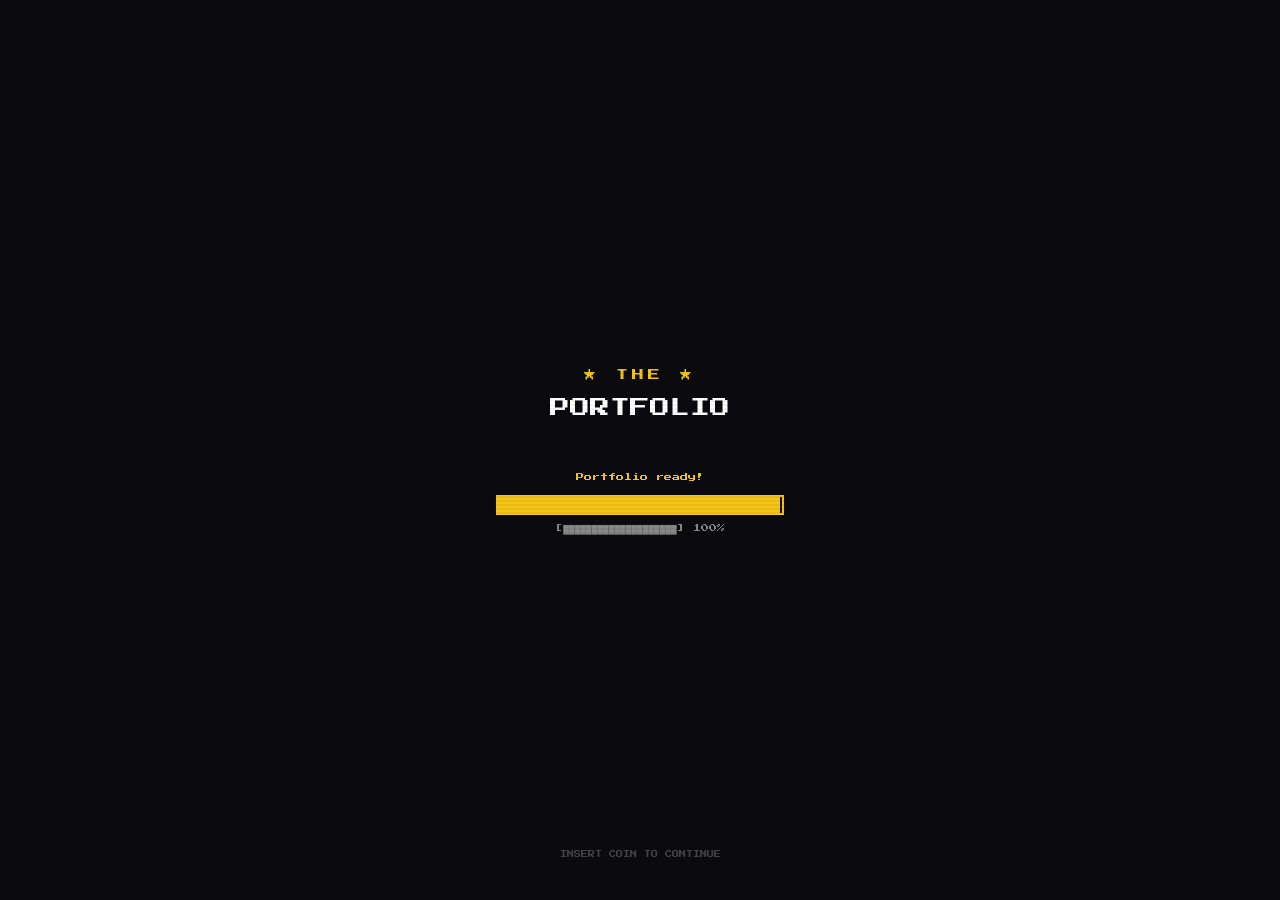
==== index.html @ b7351c02 "Deploy game-themed portfolio to abdulrhmanalshehri.sa Replaces the old site with a fully interactive" ====
<!doctype html>
<html lang="en">
  <head>
    <meta charset="UTF-8" />
    <link rel="icon" type="image/svg+xml" href="/favicon.svg" />
    <meta name="viewport" content="width=device-width, initial-scale=1.0" />
    <title>my-portfolio</title>
    <script type="module" crossorigin src="/assets/index-096qcvqa.js"></script>
    <link rel="stylesheet" crossorigin href="/assets/index-DVadJ1YE.css">
  </head>
  <body>
    <div id="root"></div>
  </body>
</html>
---- assets/index-DVadJ1YE.css ----
@import "https://fonts.googleapis.com/css2?family=Press+Start+2P&family=Share+Tech+Mono&display=swap";@layer components;@layer properties{@supports (((-webkit-hyphens:none)) and (not (margin-trim:inline))) or ((-moz-orient:inline) and (not (color:rgb(from red r g b)))){*,:before,:after,::backdrop{--tw-translate-x:0;--tw-translate-y:0;--tw-translate-z:0;--tw-rotate-x:initial;--tw-rotate-y:initial;--tw-rotate-z:initial;--tw-skew-x:initial;--tw-skew-y:initial;--tw-space-y-reverse:0;--tw-border-style:solid;--tw-blur:initial;--tw-brightness:initial;--tw-contrast:initial;--tw-grayscale:initial;--tw-hue-rotate:initial;--tw-invert:initial;--tw-opacity:initial;--tw-saturate:initial;--tw-sepia:initial;--tw-drop-shadow:initial;--tw-drop-shadow-color:initial;--tw-drop-shadow-alpha:100%;--tw-drop-shadow-size:initial;--tw-duration:initial}}}@layer theme{:root,:host{--font-sans:ui-sans-serif, system-ui, sans-serif, "Apple Color Emoji", "Segoe UI Emoji", "Segoe UI Symbol", "Noto Color Emoji";--font-mono:ui-monospace, SFMono-Regular, Menlo, Monaco, Consolas, "Liberation Mono", "Courier New", monospace;--spacing:.25rem;--container-3xl:48rem;--container-5xl:64rem;--container-6xl:72rem;--text-xs:.75rem;--text-xs--line-height:calc(1 / .75);--default-transition-duration:.15s;--default-transition-timing-function:cubic-bezier(.4, 0, .2, 1);--default-font-family:var(--font-sans);--default-mono-font-family:var(--font-mono)}}@layer base{*,:after,:before,::backdrop{box-sizing:border-box;border:0 solid;margin:0;padding:0}::file-selector-button{box-sizing:border-box;border:0 solid;margin:0;padding:0}html,:host{-webkit-text-size-adjust:100%;tab-size:4;line-height:1.5;font-family:var(--default-font-family,ui-sans-serif, system-ui, sans-serif, "Apple Color Emoji", "Segoe UI Emoji", "Segoe UI Symbol", "Noto Color Emoji");font-feature-settings:var(--default-font-feature-settings,normal);font-variation-settings:var(--default-font-variation-settings,normal);-webkit-tap-highlight-color:transparent}hr{height:0;color:inherit;border-top-width:1px}abbr:where([title]){-webkit-text-decoration:underline dotted;text-decoration:underline dotted}h1,h2,h3,h4,h5,h6{font-size:inherit;font-weight:inherit}a{color:inherit;-webkit-text-decoration:inherit;-webkit-text-decoration:inherit;-webkit-text-decoration:inherit;-webkit-text-decoration:inherit;text-decoration:inherit}b,strong{font-weight:bolder}code,kbd,samp,pre{font-family:var(--default-mono-font-family,ui-monospace, SFMono-Regular, Menlo, Monaco, Consolas, "Liberation Mono", "Courier New", monospace);font-feature-settings:var(--default-mono-font-feature-settings,normal);font-variation-settings:var(--default-mono-font-variation-settings,normal);font-size:1em}small{font-size:80%}sub,sup{vertical-align:baseline;font-size:75%;line-height:0;position:relative}sub{bottom:-.25em}sup{top:-.5em}table{text-indent:0;border-color:inherit;border-collapse:collapse}:-moz-focusring{outline:auto}progress{vertical-align:baseline}summary{display:list-item}ol,ul,menu{list-style:none}img,svg,video,canvas,audio,iframe,embed,object{vertical-align:middle;display:block}img,video{max-width:100%;height:auto}button,input,select,optgroup,textarea{font:inherit;font-feature-settings:inherit;font-variation-settings:inherit;letter-spacing:inherit;color:inherit;opacity:1;background-color:#0000;border-radius:0}::file-selector-button{font:inherit;font-feature-settings:inherit;font-variation-settings:inherit;letter-spacing:inherit;color:inherit;opacity:1;background-color:#0000;border-radius:0}:where(select:is([multiple],[size])) optgroup{font-weight:bolder}:where(select:is([multiple],[size])) optgroup option{padding-inline-start:20px}::file-selector-button{margin-inline-end:4px}::placeholder{opacity:1}@supports (not ((-webkit-appearance:-apple-pay-button))) or (contain-intrinsic-size:1px){::placeholder{color:currentColor}@supports (color:color-mix(in lab, red, red)){::placeholder{color:color-mix(in oklab, currentcolor 50%, transparent)}}}textarea{resize:vertical}::-webkit-search-decoration{-webkit-appearance:none}::-webkit-date-and-time-value{min-height:1lh;text-align:inherit}::-webkit-datetime-edit{display:inline-flex}::-webkit-datetime-edit-fields-wrapper{padding:0}::-webkit-datetime-edit{padding-block:0}::-webkit-datetime-edit-year-field{padding-block:0}::-webkit-datetime-edit-month-field{padding-block:0}::-webkit-datetime-edit-day-field{padding-block:0}::-webkit-datetime-edit-hour-field{padding-block:0}::-webkit-datetime-edit-minute-field{padding-block:0}::-webkit-datetime-edit-second-field{padding-block:0}::-webkit-datetime-edit-millisecond-field{padding-block:0}::-webkit-datetime-edit-meridiem-field{padding-block:0}::-webkit-calendar-picker-indicator{line-height:1}:-moz-ui-invalid{box-shadow:none}button,input:where([type=button],[type=reset],[type=submit]){appearance:button}::file-selector-button{appearance:button}::-webkit-inner-spin-button{height:auto}::-webkit-outer-spin-button{height:auto}[hidden]:where(:not([hidden=until-found])){display:none!important}}@layer utilities{.pointer-events-none{pointer-events:none}.absolute{position:absolute}.fixed{position:fixed}.relative{position:relative}.inset-0{inset:calc(var(--spacing) * 0)}.top-0{top:calc(var(--spacing) * 0)}.top-3{top:calc(var(--spacing) * 3)}.right-0{right:calc(var(--spacing) * 0)}.right-3{right:calc(var(--spacing) * 3)}.bottom-10{bottom:calc(var(--spacing) * 10)}.bottom-\[-120px\]{bottom:-120px}.left-0{left:calc(var(--spacing) * 0)}.left-1\/2{left:50%}.z-10{z-index:10}.z-40{z-index:40}.z-50{z-index:50}.m-0{margin:calc(var(--spacing) * 0)}.mx-auto{margin-inline:auto}.mt-1{margin-top:calc(var(--spacing) * 1)}.mt-2{margin-top:calc(var(--spacing) * 2)}.mt-6{margin-top:calc(var(--spacing) * 6)}.mt-8{margin-top:calc(var(--spacing) * 8)}.mt-12{margin-top:calc(var(--spacing) * 12)}.mb-2{margin-bottom:calc(var(--spacing) * 2)}.mb-3{margin-bottom:calc(var(--spacing) * 3)}.mb-5{margin-bottom:calc(var(--spacing) * 5)}.mb-6{margin-bottom:calc(var(--spacing) * 6)}.mb-8{margin-bottom:calc(var(--spacing) * 8)}.mb-12{margin-bottom:calc(var(--spacing) * 12)}.ml-2{margin-left:calc(var(--spacing) * 2)}.block{display:block}.flex{display:flex}.grid{display:grid}.hidden{display:none}.inline-block{display:inline-block}.h-5{height:calc(var(--spacing) * 5)}.h-full{height:100%}.min-h-screen{min-height:100vh}.w-72{width:calc(var(--spacing) * 72)}.w-full{width:100%}.max-w-3xl{max-width:var(--container-3xl)}.max-w-5xl{max-width:var(--container-5xl)}.max-w-6xl{max-width:var(--container-6xl)}.min-w-0{min-width:calc(var(--spacing) * 0)}.flex-1{flex:1}.flex-shrink-0{flex-shrink:0}.-translate-x-1\/2{--tw-translate-x:calc(calc(1 / 2 * 100%) * -1);translate:var(--tw-translate-x) var(--tw-translate-y)}.transform{transform:var(--tw-rotate-x,) var(--tw-rotate-y,) var(--tw-rotate-z,) var(--tw-skew-x,) var(--tw-skew-y,)}.cursor-not-allowed{cursor:not-allowed}.cursor-pointer{cursor:pointer}.resize-none{resize:none}.list-none{list-style-type:none}.grid-cols-2{grid-template-columns:repeat(2,minmax(0,1fr))}.flex-col{flex-direction:column}.flex-wrap{flex-wrap:wrap}.items-center{align-items:center}.items-start{align-items:flex-start}.justify-between{justify-content:space-between}.justify-center{justify-content:center}.gap-2{gap:calc(var(--spacing) * 2)}.gap-3{gap:calc(var(--spacing) * 3)}.gap-4{gap:calc(var(--spacing) * 4)}.gap-5{gap:calc(var(--spacing) * 5)}.gap-6{gap:calc(var(--spacing) * 6)}.gap-8{gap:calc(var(--spacing) * 8)}.gap-12{gap:calc(var(--spacing) * 12)}:where(.space-y-2>:not(:last-child)){--tw-space-y-reverse:0;margin-block-start:calc(calc(var(--spacing) * 2) * var(--tw-space-y-reverse));margin-block-end:calc(calc(var(--spacing) * 2) * calc(1 - var(--tw-space-y-reverse)))}:where(.space-y-4>:not(:last-child)){--tw-space-y-reverse:0;margin-block-start:calc(calc(var(--spacing) * 4) * var(--tw-space-y-reverse));margin-block-end:calc(calc(var(--spacing) * 4) * calc(1 - var(--tw-space-y-reverse)))}:where(.space-y-5>:not(:last-child)){--tw-space-y-reverse:0;margin-block-start:calc(calc(var(--spacing) * 5) * var(--tw-space-y-reverse));margin-block-end:calc(calc(var(--spacing) * 5) * calc(1 - var(--tw-space-y-reverse)))}.self-center{align-self:center}.overflow-hidden{overflow:hidden}.rounded-full{border-radius:3.40282e38px}.border{border-style:var(--tw-border-style);border-width:1px}.p-0{padding:calc(var(--spacing) * 0)}.p-1{padding:calc(var(--spacing) * 1)}.p-3{padding:calc(var(--spacing) * 3)}.p-5{padding:calc(var(--spacing) * 5)}.p-6{padding:calc(var(--spacing) * 6)}.p-8{padding:calc(var(--spacing) * 8)}.px-4{padding-inline:calc(var(--spacing) * 4)}.px-6{padding-inline:calc(var(--spacing) * 6)}.py-3{padding-block:calc(var(--spacing) * 3)}.py-4{padding-block:calc(var(--spacing) * 4)}.py-8{padding-block:calc(var(--spacing) * 8)}.py-24{padding-block:calc(var(--spacing) * 24)}.pt-4{padding-top:calc(var(--spacing) * 4)}.pt-6{padding-top:calc(var(--spacing) * 6)}.pr-16{padding-right:calc(var(--spacing) * 16)}.pb-4{padding-bottom:calc(var(--spacing) * 4)}.text-center{text-align:center}.text-right{text-align:right}.text-xs{font-size:var(--text-xs);line-height:var(--tw-leading,var(--text-xs--line-height))}.filter{filter:var(--tw-blur,) var(--tw-brightness,) var(--tw-contrast,) var(--tw-grayscale,) var(--tw-hue-rotate,) var(--tw-invert,) var(--tw-saturate,) var(--tw-sepia,) var(--tw-drop-shadow,)}.transition{transition-property:color,background-color,border-color,outline-color,text-decoration-color,fill,stroke,--tw-gradient-from,--tw-gradient-via,--tw-gradient-to,opacity,box-shadow,transform,translate,scale,rotate,filter,-webkit-backdrop-filter,backdrop-filter,display,content-visibility,overlay,pointer-events;transition-timing-function:var(--tw-ease,var(--default-transition-timing-function));transition-duration:var(--tw-duration,var(--default-transition-duration))}.transition-all{transition-property:all;transition-timing-function:var(--tw-ease,var(--default-transition-timing-function));transition-duration:var(--tw-duration,var(--default-transition-duration))}.transition-colors{transition-property:color,background-color,border-color,outline-color,text-decoration-color,fill,stroke,--tw-gradient-from,--tw-gradient-via,--tw-gradient-to;transition-timing-function:var(--tw-ease,var(--default-transition-timing-function));transition-duration:var(--tw-duration,var(--default-transition-duration))}.duration-200{--tw-duration:.2s;transition-duration:.2s}.duration-300{--tw-duration:.3s;transition-duration:.3s}.outline-none{--tw-outline-style:none;outline-style:none}@media (width>=40rem){.sm\:grid-cols-2{grid-template-columns:repeat(2,minmax(0,1fr))}}@media (width>=48rem){.md\:grid-cols-2{grid-template-columns:repeat(2,minmax(0,1fr))}}}:root{--gold:#f5c518;--pink:#ff4fa3;--bg:#0a0a0f}html{scroll-behavior:smooth}body{background-color:var(--bg);color:#fff;margin:0;font-family:Share Tech Mono,monospace;overflow-x:hidden}#root{min-height:100vh}.font-pixel{font-family:"Press Start 2P",cursive}body:after{content:"";pointer-events:none;z-index:9999;background:repeating-linear-gradient(0deg,#0000,#0000 2px,#0000000d 2px 4px);position:fixed;inset:0}.pixel-border{box-shadow:0 0 0 2px var(--gold), 0 0 12px #f5c5184d}.pixel-border-pink{box-shadow:0 0 0 2px var(--pink), 0 0 12px #ff4fa34d}@keyframes blink{0%,to{opacity:1}50%{opacity:0}}.cursor-blink{animation:1s step-end infinite blink}@keyframes unlock{0%{box-shadow:0 0 0 2px var(--gold);transform:scale(.95)}50%{transform:scale(1.02);box-shadow:0 0 20px #f5c518cc}to{box-shadow:0 0 0 2px var(--gold), 0 0 12px #f5c5184d;transform:scale(1)}}.achievement-unlock{animation:.6s ease-out forwards unlock}::-webkit-scrollbar{width:6px}::-webkit-scrollbar-track{background:#111}::-webkit-scrollbar-thumb{background:var(--gold)}@property --tw-translate-x{syntax:"*";inherits:false;initial-value:0}@property --tw-translate-y{syntax:"*";inherits:false;initial-value:0}@property --tw-translate-z{syntax:"*";inherits:false;initial-value:0}@property --tw-rotate-x{syntax:"*";inherits:false}@property --tw-rotate-y{syntax:"*";inherits:false}@property --tw-rotate-z{syntax:"*";inherits:false}@property --tw-skew-x{syntax:"*";inherits:false}@property --tw-skew-y{syntax:"*";inherits:false}@property --tw-space-y-reverse{syntax:"*";inherits:false;initial-value:0}@property --tw-border-style{syntax:"*";inherits:false;initial-value:solid}@property --tw-blur{syntax:"*";inherits:false}@property --tw-brightness{syntax:"*";inherits:false}@property --tw-contrast{syntax:"*";inherits:false}@property --tw-grayscale{syntax:"*";inherits:false}@property --tw-hue-rotate{syntax:"*";inherits:false}@property --tw-invert{syntax:"*";inherits:false}@property --tw-opacity{syntax:"*";inherits:false}@property --tw-saturate{syntax:"*";inherits:false}@property --tw-sepia{syntax:"*";inherits:false}@property --tw-drop-shadow{syntax:"*";inherits:false}@property --tw-drop-shadow-color{syntax:"*";inherits:false}@property --tw-drop-shadow-alpha{syntax:"<percentage>";inherits:false;initial-value:100%}@property --tw-drop-shadow-size{syntax:"*";inherits:false}@property --tw-duration{syntax:"*";inherits:false}
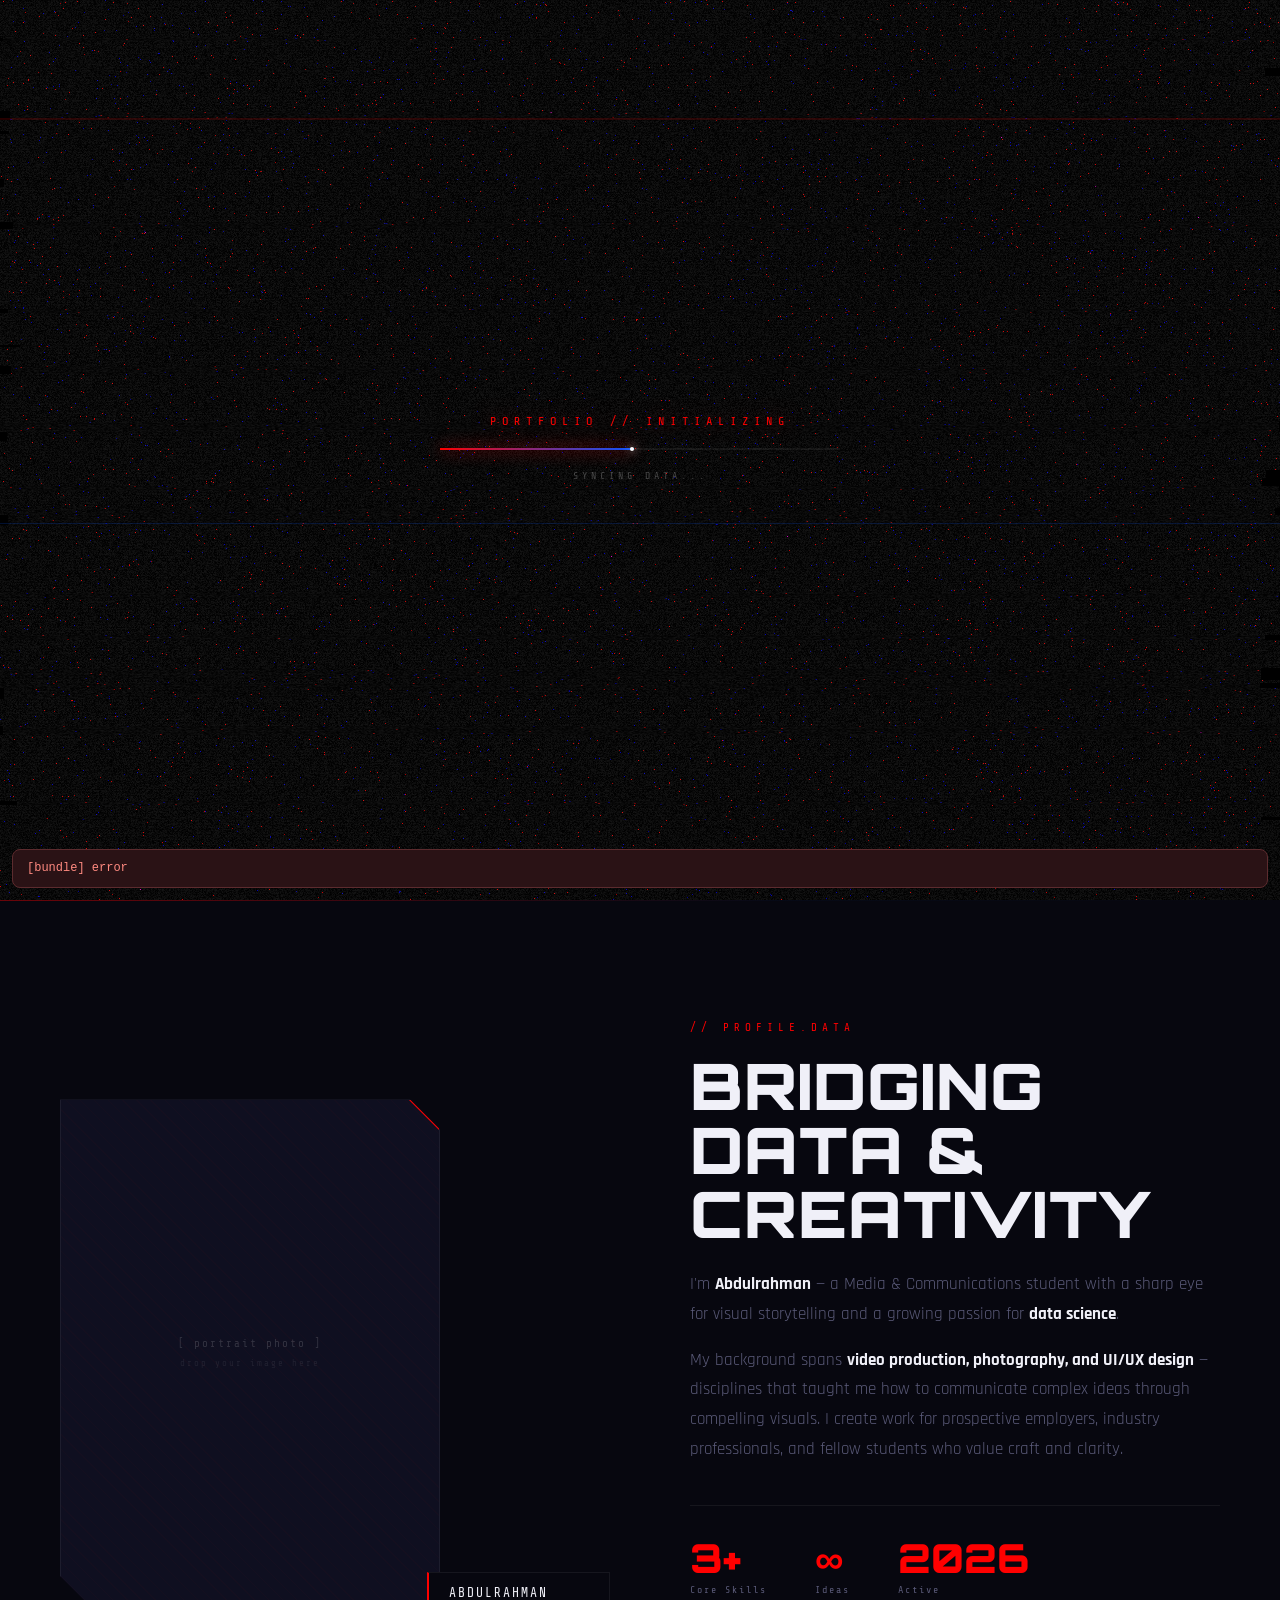
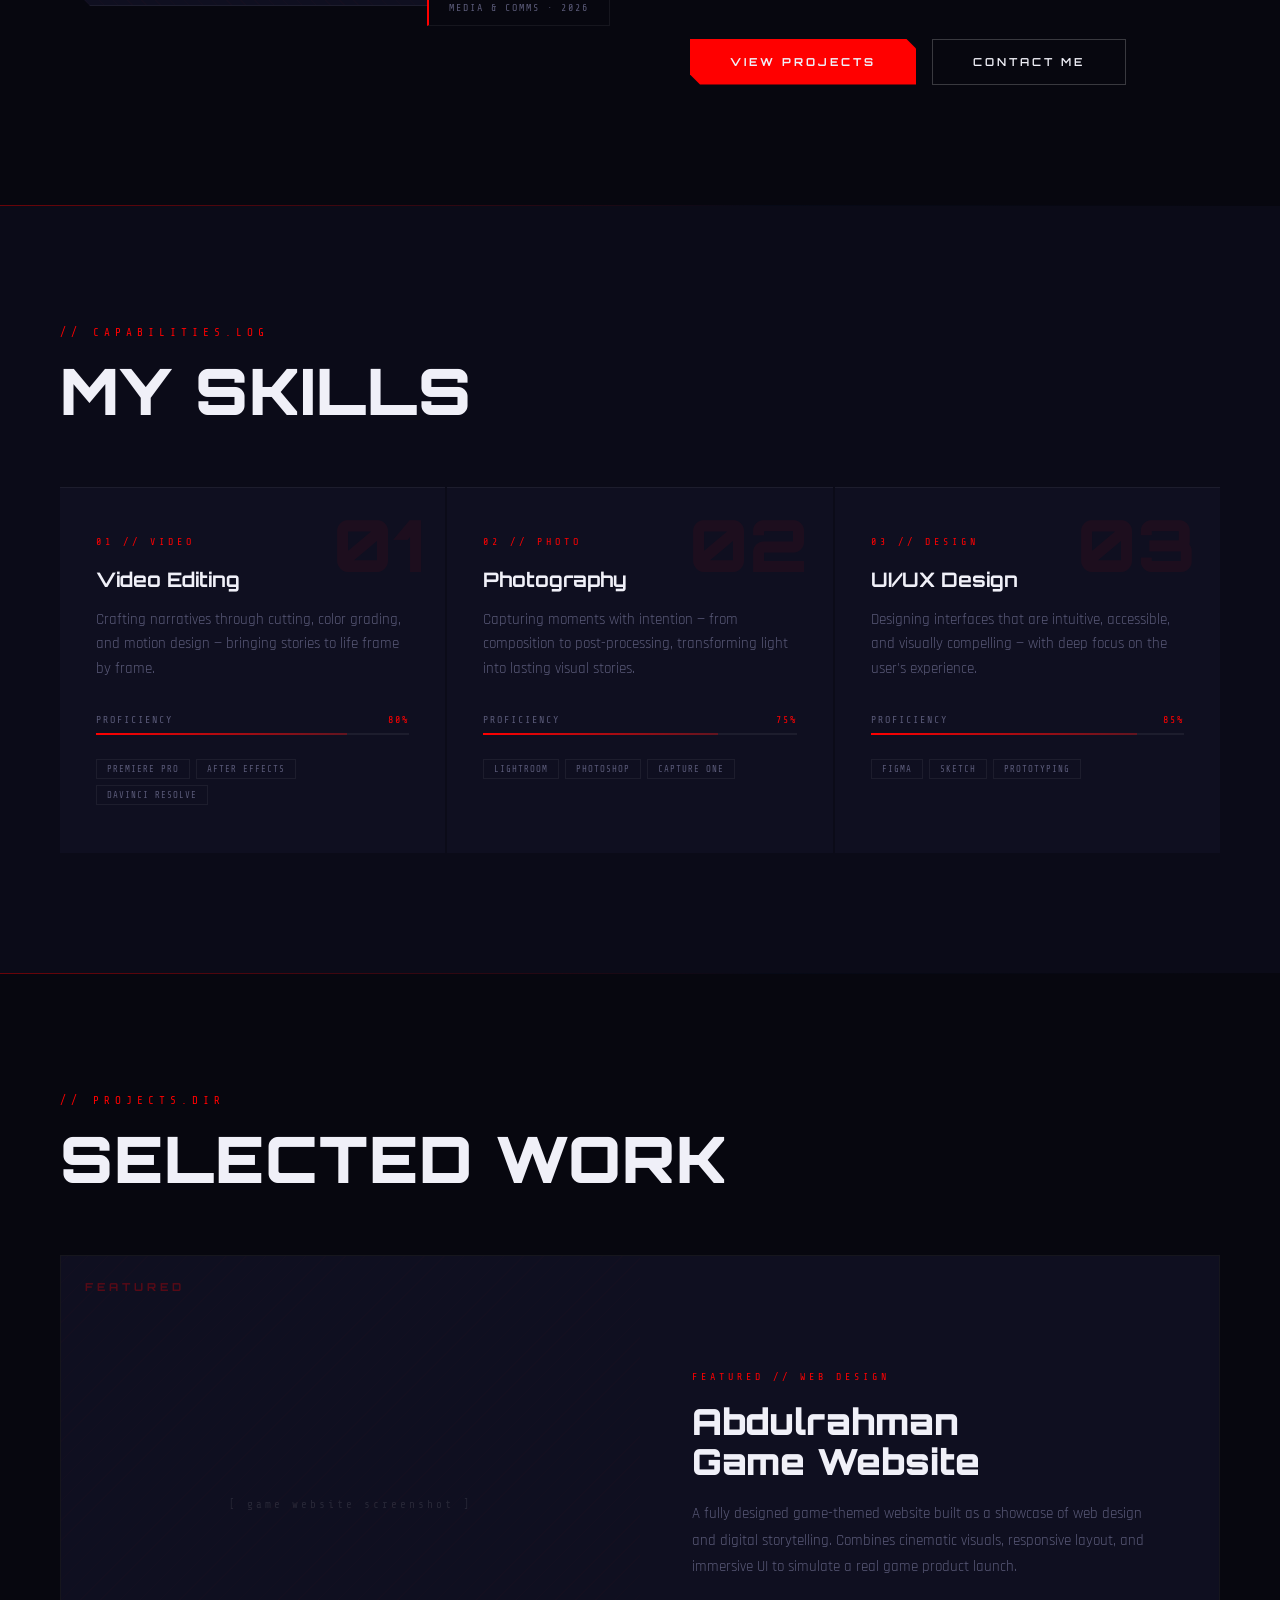
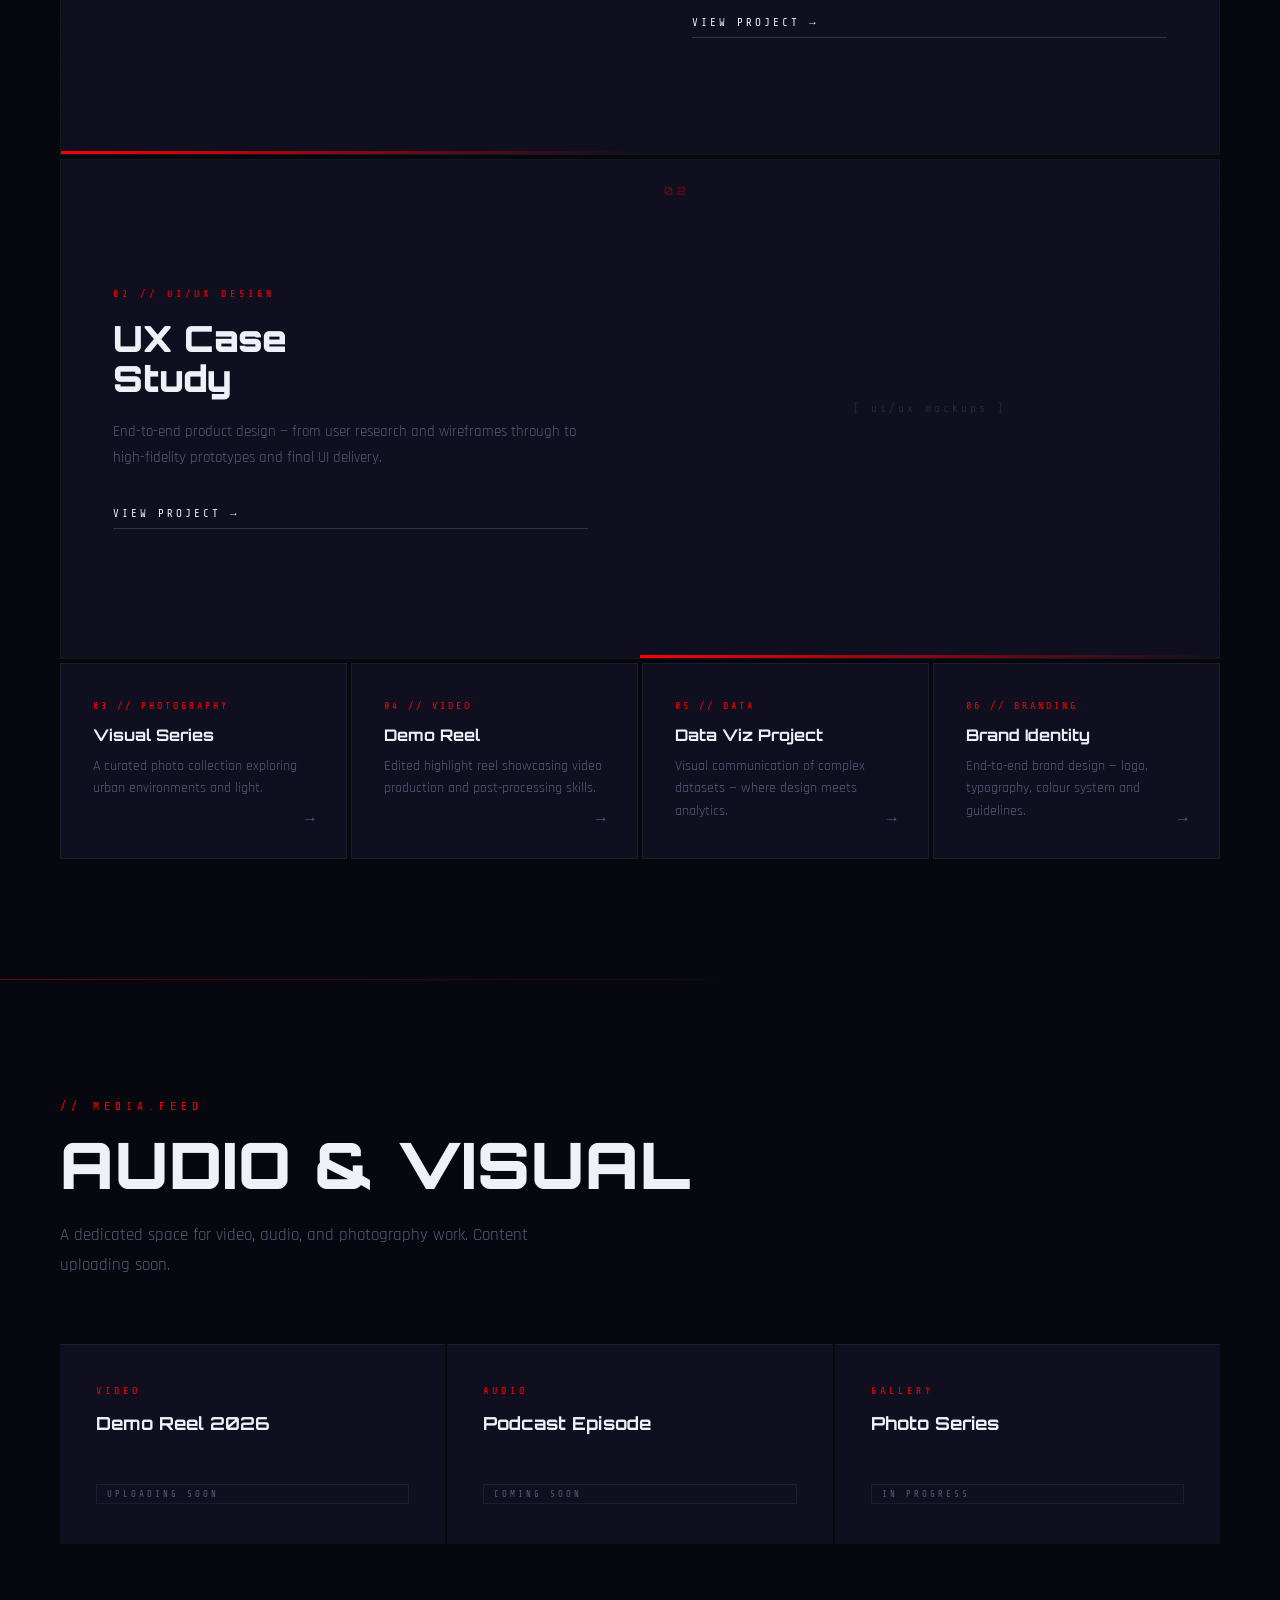
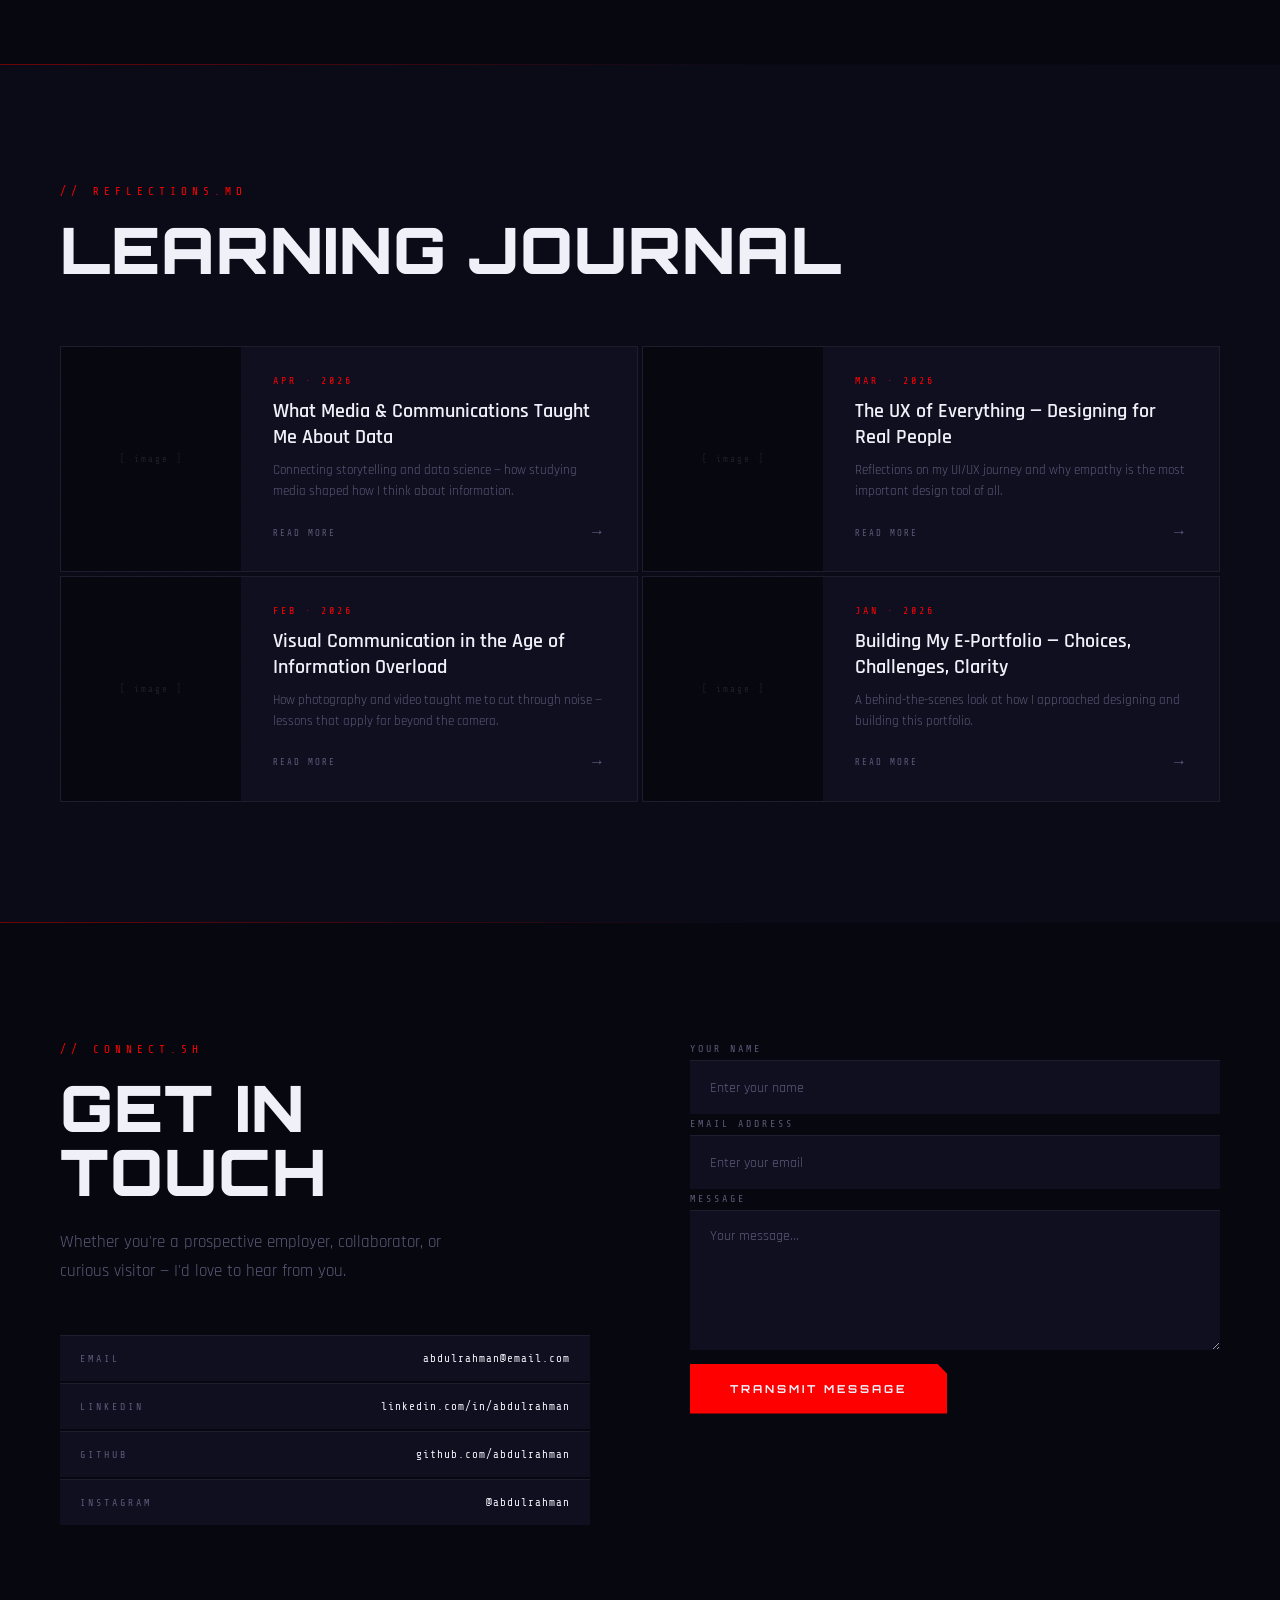
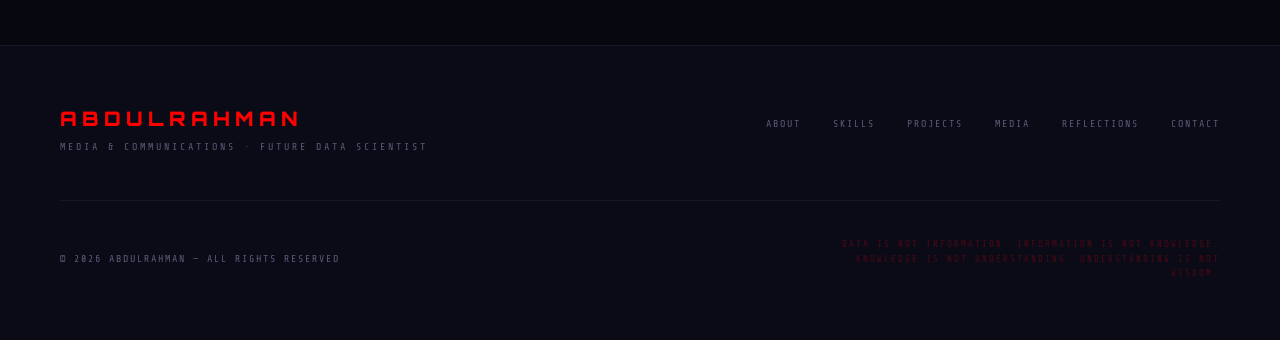
==== commit d02bbe8c: "changing the name of the file to apply the new design of the website" ====
--- a/index.html
+++ b/index.html
@@ -1,14 +1,183 @@
-<!doctype html>
-<html lang="en">
-  <head>
-    <meta charset="UTF-8" />
-    <link rel="icon" type="image/svg+xml" href="/favicon.svg" />
-    <meta name="viewport" content="width=device-width, initial-scale=1.0" />
-    <title>my-portfolio</title>
-    <script type="module" crossorigin src="/assets/index-096qcvqa.js"></script>
-    <link rel="stylesheet" crossorigin href="/assets/index-DVadJ1YE.css">
-  </head>
-  <body>
-    <div id="root"></div>
-  </body>
+<!DOCTYPE html>
+<html>
+<head>
+  <meta charset="utf-8">
+  <title>ABDULRAHMAN — Portfolio</title>
+  <style>
+    * { margin: 0; padding: 0; box-sizing: border-box; }
+    body { background: #faf9f5; display: flex; align-items: center; justify-content: center; min-height: 100vh; font-family: -apple-system, BlinkMacSystemFont, sans-serif; }
+    #__bundler_loading { position: fixed; bottom: 20px; right: 20px; font: 13px/1.4 -apple-system, BlinkMacSystemFont, sans-serif; color: #666; background: #fff; padding: 8px 14px; border-radius: 8px; box-shadow: 0 1px 4px rgba(0,0,0,0.12); z-index: 10000; }
+    #__bundler_thumbnail { position: fixed; inset: 0; width: 100%; height: 100%; display: flex; align-items: center; justify-content: center; background: #faf9f5; z-index: 9999; }
+    #__bundler_thumbnail svg { width: 100%; height: 100%; object-fit: contain; }
+    #__bundler_placeholder { color: #999; font-size: 14px; }
+  </style>
+  <noscript>
+    <style>#__bundler_loading { display: none; }</style>
+    <div style="position:fixed;bottom:12px;left:12px;font:13px/1.4 -apple-system,BlinkMacSystemFont,sans-serif;color:#999;background:rgba(255,255,255,0.9);padding:6px 12px;border-radius:6px;box-shadow:0 1px 4px rgba(0,0,0,0.08);z-index:10000;">
+      This page requires JavaScript to display.
+    </div>
+  </noscript>
+</head>
+<body>
+  <div id="__bundler_thumbnail">
+<svg xmlns="http://www.w3.org/2000/svg" viewBox="0 0 80 56">
+  <rect width="80" height="56" fill="#07070f"></rect>
+  <rect x="10" y="18" width="60" height="2" fill="#ff0000" opacity="0.8"></rect>
+  <rect x="10" y="24" width="40" height="1" fill="#0a54ff" opacity="0.6"></rect>
+  <rect x="10" y="30" width="50" height="1" fill="#333"></rect>
+  <rect x="10" y="34" width="30" height="1" fill="#333"></rect>
+  <text x="40" y="48" font-family="monospace" font-size="6" fill="#ff0000" text-anchor="middle" opacity="0.7">ABDULRAHMAN</text>
+</svg>
+</div>
+  <div id="__bundler_loading">Unpacking...</div>
+
+  <script>
+    
+document.addEventListener('DOMContentLoaded', async function() {
+  const loading = document.getElementById('__bundler_loading');
+  function setStatus(msg) { if (loading) loading.textContent = msg; }
+
+  // Error sink persists across replaceWith since it's on window, not the DOM.
+  window.addEventListener('error', function(e) {
+    var p = document.body || document.documentElement;
+    var d = document.getElementById('__bundler_err') || p.appendChild(document.createElement('div'));
+    d.id = '__bundler_err';
+    d.style.cssText = 'position:fixed;bottom:12px;left:12px;right:12px;font:12px/1.4 ui-monospace,monospace;background:#2a1215;color:#ff8a80;padding:10px 14px;border-radius:8px;border:1px solid #5c2b2e;z-index:99999;white-space:pre-wrap;max-height:40vh;overflow:auto';
+    d.textContent = (d.textContent ? d.textContent + String.fromCharCode(10) : '') +
+      '[bundle] ' + (e.message || e.type) +
+      (e.filename ? ' (' + e.filename.slice(0, 60) + ':' + e.lineno + ')' : '');
+  }, true);
+
+  try {
+    const manifestEl = document.querySelector('script[type="__bundler/manifest"]');
+    const templateEl = document.querySelector('script[type="__bundler/template"]');
+    if (!manifestEl || !templateEl) {
+      setStatus('Error: missing bundle data');
+      console.error('[bundler] Missing script tags — manifestEl:', !!manifestEl, 'templateEl:', !!templateEl);
+      return;
+    }
+
+    const manifest = JSON.parse(manifestEl.textContent);
+    let template = JSON.parse(templateEl.textContent);
+
+    const uuids = Object.keys(manifest);
+    setStatus('Unpacking ' + uuids.length + ' assets...');
+
+    const blobUrls = {};
+    await Promise.all(uuids.map(async (uuid) => {
+      const entry = manifest[uuid];
+      try {
+        const binaryStr = atob(entry.data);
+        const bytes = new Uint8Array(binaryStr.length);
+        for (let i = 0; i < binaryStr.length; i++) bytes[i] = binaryStr.charCodeAt(i);
+
+        let finalBytes = bytes;
+        if (entry.compressed) {
+          if (typeof DecompressionStream !== 'undefined') {
+            const ds = new DecompressionStream('gzip');
+            const writer = ds.writable.getWriter();
+            const reader = ds.readable.getReader();
+            writer.write(bytes);
+            writer.close();
+            const chunks = [];
+            let totalLen = 0;
+            while (true) {
+              const { done, value } = await reader.read();
+              if (done) break;
+              chunks.push(value);
+              totalLen += value.length;
+            }
+            finalBytes = new Uint8Array(totalLen);
+            let offset = 0;
+            for (const chunk of chunks) { finalBytes.set(chunk, offset); offset += chunk.length; }
+          } else {
+            console.warn('DecompressionStream not available, asset ' + uuid + ' may not render');
+          }
+        }
+
+        blobUrls[uuid] = URL.createObjectURL(new Blob([finalBytes], { type: entry.mime }));
+      } catch (err) {
+        console.error('Failed to decode asset ' + uuid + ':', err);
+        blobUrls[uuid] = URL.createObjectURL(new Blob([], { type: entry.mime }));
+      }
+    }));
+
+    const extResEl = document.querySelector('script[type="__bundler/ext_resources"]');
+    const extResources = extResEl ? JSON.parse(extResEl.textContent) : [];
+    const resourceMap = {};
+    for (const entry of extResources) {
+      if (blobUrls[entry.uuid]) resourceMap[entry.id] = blobUrls[entry.uuid];
+    }
+
+    setStatus('Rendering...');
+    for (const uuid of uuids) template = template.split(uuid).join(blobUrls[uuid]);
+
+    // Strip integrity + crossorigin — blob URLs from a file:// document inherit
+    // a null origin, so crossorigin forces a CORS fetch that SRI then rejects.
+    // The manifest bytes are ours; SRI protects against CDN compromise, not this.
+    template = template.replace(/\s+integrity="[^"]*"/gi, '').replace(/\s+crossorigin="[^"]*"/gi, '');
+
+    const resourceScript = '<script>window.__resources = ' +
+      JSON.stringify(resourceMap).split('</' + 'script>').join('<\\/' + 'script>') +
+      ';</' + 'script>';
+    // Inject after <head> so the DOCTYPE stays first; prepending the script
+    // would push the parser into quirks mode. DOMParser always emits a <head>
+    // (synthesizing one if the source HTML omitted it) but may carry
+    // attributes through, so match the full opening tag. slice() rather than
+    // replace() keeps us clear of $-pattern substitution in resourceScript.
+    const headOpen = template.match(/<head[^>]*>/i);
+    if (headOpen) {
+      const i = headOpen.index + headOpen[0].length;
+      template = template.slice(0, i) + resourceScript + template.slice(i);
+    }
+
+    // Parse the template and swap the root element. Scripts inserted via
+    // DOMParser/replaceWith are inert per spec — re-create each with
+    // createElement so they execute, awaiting onload for src scripts to
+    // preserve ordering (React before ReactDOM before Babel before text/babel).
+    const doc = new DOMParser().parseFromString(template, 'text/html');
+    document.documentElement.replaceWith(doc.documentElement);
+    const dead = Array.from(document.scripts);
+    for (const old of dead) {
+      const s = document.createElement('script');
+      for (const a of old.attributes) s.setAttribute(a.name, a.value);
+      s.textContent = old.textContent;
+      // text/babel scripts with a src: fetch and inline. transformScriptTags
+      // does XHR against the src, but blob:null/ from a file:// origin is
+      // silently dropped. Inlining makes it a plain inline babel script,
+      // which transformScriptTags handles unconditionally.
+      if ((s.type === 'text/babel' || s.type === 'text/jsx') && s.src) {
+        const r = await fetch(s.src);
+        s.textContent = await r.text();
+        s.removeAttribute('src');
+      }
+      const p = s.src ? new Promise(function(r) { s.onload = s.onerror = r; }) : null;
+      old.replaceWith(s);
+      if (p) await p;
+    }
+    // Babel standalone auto-transforms type=text/babel on DOMContentLoaded,
+    // which fired before we swapped the document. Trigger manually if present.
+    if (window.Babel && typeof window.Babel.transformScriptTags === 'function') {
+      window.Babel.transformScriptTags();
+    }
+  } catch (err) {
+    setStatus('Error unpacking: ' + err.message);
+    console.error('Bundle unpack error:', err);
+  }
+});
+
+  </script>
+
+  <script type="__bundler/manifest">
+{"e250be32-9532-473b-9d23-d8c374d5d23f":{"mime":"font/woff2","compressed":false,"data":"d09GMgABAAAAABj8ABAAAAAAP9AAABibAAEAAAAAAAAAAAAAAAAAAAAAAAAAAAAAGnwbkUIcKAZgP1NUQVQuAIRYEQgK0jy+JguCeAABNgIkA4VsBCAFhGIHg2MMBxsrMzODwcYBQHveJmT/l+SJiGQbpP0HSYYogtFg6dzlH2xcahU6Rdul7u6Gittmij30BhlEGkQaRBrWMG+8f5vy5Hx2+YSM1RAhKmkua5ZeGSHJLMT3OnPft2XfmQ6YDAkrUlA6Jo0VMMy4T7gpqMSSiy5Nh9Qi/jxt6/8Mpc1s6Qbswmh/tKENMF/pzh0rMEBBXPzKupWFAeZ2+NynWFuRPDzZ/depW909UiZmszDeHxjRipGJaB2NXH8/NyR7UkltCcmrlEI1DQlPNBYyibwjbcPs8+EN7mFqT3OfM4GDN7vZEunWV4EwdZxk734OmGr/1y0Lg66SbNm1KrUJbOmJpRPznwZAAfx3P3j396zTMJ9/ndr6v3/UuMfOEZZpb+7d2wvDdARvlz7UkX5+XCskiApoJ3lXyy66ZDkHlg4AJgCKS4DrwU7T0vmGZQIa1u1smmIPsrZTIbLxqN+938/sBrIxm9Z8bkcFRBhhRCwpn/5dfkcREAIASjHhJwKCRFgRUaaKqNdGdOokunUTvQaJqJ2Ebg9hOkCMmiTmrBIOh3AdI7JyxA1WdHc1oRMQ0E6njjvhtJEiC6etXCzCC/[base64]/6a7OdMca8zN5mZuM76JPhP+zeDGVf7z1B/qRX2lPlfX1+vriXVanVh715zqXnWhWl1NrOIrTn6Ue/PsbMr67Bu/YhS1sTaWRwMdiuF8kranQoqk2OSGPz554x4RI/IFhIQVK1GmWo1adeo16tClW49eQ4aNiIpL2E1nMB10iMU2ZdqMWXMWrNuwyZHkSknLyMo5Z65V6GZAEqSA6AEi9d9IFGJSvxaYCUmYU4OmSXVVTSo+DWYEzMV0689sHWwCB6SBYuZdEJEAOjDPDgEL2GAGzIGFsBmcWARckAU+CWBe2GDh0klSoMjugtHBEGDGxLc/wDSYDXM0C2A9mlSoXz3IROPerAKEJcBuGkMpi8ammfUih5wVZ0GO5jgI0sv2qC1F7NTUTtINKUdtwKFDi8xDvhowwUEQwN/2kIttAQ5TOFFDuImXoYqtwBRwBIQkyi0qSiQOhEZ4AxBOFddv6ll/nDHz7DZJBCkGJbkM8wji0SSAVtKpj+Y5xbVLBetqOilWaLnBoEUg6g8GeAMoQlh8L0N0aXTD+VJDA39LC2+cHZjy/[base64]/[base64]/XqR2qRjCfsHQ/SpjfFqKCXVlsMDO31smG045ngc9C44CA/6L6626p3GwUf2+x/AX7T1AAOq4sIFGihB5BJQSUEutmTN3ZQJA8QCVMGwpUK8BQAEPKOUhoJQ3YoFBp1EGbLXmtGvMGrXa54BO9z313nc//U57k4pzcS1uZIxOp9vzzrnMLrvL4wq4OkTn/0ejQdtsuMysQX9hx3V56LmPvv6TEIJrn3WZXLYaHQsH3aKUM816/V/Syt+1ZoRjtbOJ5W/gWNHYH24twhhg3XX3wDsA8CrRMFfMjSKqAHICOLVdItwUq82y0W5ma8w1z0ybTbDYeLNNNMlO2+0wzZ7fG8EDs/vyzb75C82xyDKtvz7+189XZ4Fd1plqg00OqjUdEw2dHQYWe076ccWGG8KNu8FG8MRH8OJhq2ABAgURKiQnIRVBRiGSUoJYceKN9I8kydJky5ApR5ZtSmlolSjnLRcGK/8A8CogrQZeA532BZ1vBLkrQNoKEGjlmWDlWB7Dzjlf8h9TGY8eya6XDoM9Gu2cn6INToM0j2V/8uDlTNyyLbYP0aMG8bFE4zRGXqKVLYMXbKBgJnONjcYw7yE2GObxGB+tEyKgoR965CAy+ktsD4qIPMq1kSl7BcoD/HNDm9WHrpkYXzgsHPnOjH0AGczzbp8jDYWF+f/syK3DIvSNsY9fbF+WKa9VN41u8YqgrooxiXNEpA2Hi4Vz59w+AyzqOPZvH7YJCtGYrulrP+crXVLXo8/7g0uqaGDknmO5H2DuMuVPWn45+U5bEypLi8SakD6pNdc2I8SSYmdRwMMhoPCendLqlAedzXGy9txHC5w0fncsou/UkfBqTmqa4zS1/21m2iQIyhNGVTCihbo2diWlIBQ72np0H0tMUNxPZ5Qm9myjN5WpXElI5Zly8kzLoSCjvEbcL0TTwsQkbMq2uC1Tk9NZY/OJqayMb+bno21l7bbsMKv2Ehe0B/hO/6+JMvA7MAnSxxsYIRR2PvLQUj+Khjz+RoVqx7Ol4CHYDH6cwzN3DHAeK32ekGU7zznNzmsm1weHXxc9Y0MDIqenqP4mmGmtPs90isaNmkhEbhcM2AhQu+MU6VutIML/nRw/5umwwg4m5KcdkSfwtMFjr7Ru3Lva3IndguKzn5y4GBhsXrnHT3fmsVNc5F56a1SXowYx2uBwF2u1yaaFJVi4MgVLKpJWn9OzmlBFI2jKdK7DPhtrlrKhPiIFLGmQsU/avgirNCSKAa2pLXg0Hs2CifGnzQHzFAry2/I4yULXIgmwGbTQPmDwqKdSrfpx0iJTYbexR0Oz8S/SE9xFC7sYg4N5k5acRjF7GWOkVdI/[base64]/eNUpq/5zk/v6ztg09L5XxXFZgLGqxTYK2kl5FC72BKlLu0Z94nWNFzbGyaqK+et40/a36qQOOHG0hnVcu64oxKrMrMVoVBZR6c8VLNWiKyN9nSZy/uIyPJmaraY2W6BGJDRdUsiiUE+FhUi+hncop/QrlRW2L2OsuW287RY9HIYGWBYeIzcWIMY99pIQqkAzzZOGbzegXDQhzg2+VxQa1uyeFNw7Zxv1ljM/qGbMCDPhRsPR9KsRp7LSTEStlABSHv0yrJQsYMkveTjn5LUR9hGBfAlahjkpEitnkjHOJChRZ7xLURQVj4gpCoGgjLsY6wvLxMXnyuo8jGGMWELrHTRlAQvg7o6Oj3EU4xzjOEZGx9tp/63tyT1OndR/6ojxyfqU7YsbzVAPKTSLPaKeTCMdNACx2s27IZF3MQpyGj7N1U0BRRQNbCBTJ+SC/3WFjuHcgGirk2s86je27+nai1MqT/NM25glZJZaMuWfrOS5lZp3/OaQzLHcVLFbXamiuferhlirKosqjcpqibdrU9vVSZ0aw2z3enXNo91qs/ZKfdUwudXG67GCjf7tJAyTHr9Gd7Tr/GzAYTDftwdkY/mfjPw7fOMnfgZpF9iOPCs9EPDZ+B1ciwMcoKzYWjL6VSfqfBVNLvM/LMOVJf9KyrPWueonjMwfYq5pZYwZ+cDN5SR3s+PfxtPwdU4G1FpaaFTQ7kg6aWRaLVkng+yrjIv8toHcNyUQW4Yh50BENRTtwmguyVWgd+2bmxGdkQDpV2TUYiIb+jVA9VWrw8T650tJqZNBZtSS/dv0xClyLiaYHaDFdJ0i/40C6dfk1CkkSL4y+hetXRltpClxtmY6Gc+uWkl+PAysjtzVbgiL2BPWZ/1jKllnmZIvM/jqj/we/kc1387ZexKdp8F7FPmVa2D20Clp/nnkPntfy9r/3fXP3bB2c1qdusMhOadgmyy4tthm+i6WLBJSTDmKtJFRU8CaSgEZhK77HThj65f5FVONU/O3dIIf5peju5VdysLdsCkzLsaJt7VrIwTCRgTcVbrd96tv6QkCK3Qqj61CGfYpb+W65Q/Izx/cbAhjXMH+z8n9csEySM3if/NjKq7F+1AfcXF92kfO2FP7GAnWKvZJXNnFL5rpWtStIQJH1fqDLx9xPKdKBxFa642ZptJbfJZ6UDYp4KhCrZbR1VB/f34v6p3mEroEywaL3mvwjGOI1tfSITwX9BwCKfyJ7+q9/2x5DhCaN/iTkWi0WNx39P0dVvwJ1PzxEWUzdI1PfFHUq6mJbJGFXNedT1E74hW1Q7jYVizZAKiFQLUvDofWA7UJ1+JHqaPElEmruhdQG1Jt9cWt978YMBav5qUyrdn6ldjIFWheViEqBJHY3dbd7WQ7Xo2/LfR2qh3tXYErAn9o29ttFqDgnOBUWGzwKcz/5M/or0cikMJ9VQjhmvwX+P8ArzrzkY84m4L/BY8usvmqff694swK165ox6N497WaG6c9al+pZeb4VIxDr3jKUxLhHpwDUmmDsaCHHE6kbofvlUt+FgVzAprQQ4s+IaGA69WHXJmamO556Nh39H3c4w16US9YQ6cobTY1VdSxavb79aRNjY4BO/ePzWhoONRgOGfdYc28FpNw+dbFWxAIWzfs7TDM8Or1I9fLsLd93nlhhtceH34MK/[base64]/coxenPUDvzS3f114Io+vsQ5ad4eargOQdsst9iRMrBZ4JAGlt4PBo6ZGeEy7WEInMcJFkHoD30GtCxwFNUgGrPFhRdCX6tw2D9KEG6DByc/6iD0ku5uusI1rTZUtuP64zmknwCzVZOf6JP9+lwMVIuCtR+B/2CWcVB/XIufcuOYKRW0D98hF2x/8oKCtrDD2ilP1X6GE4yCd0SjmQ5kJW7sJNcdx+EM4nKGcLmDONwhsPwQUO2ROWlpoHvS8uD1aN3SoKFJywIzJyqDssZDMuEjGjQl/vpudEK8g5TsYH4YajTumbIFHQyvRaEKBo1J/gH0xyYygEW/Prek9G0u/PBpYRHr/[base64]/SIV2JjtJpBsvy3lPvcS2uMVPmEjMyl5/Z79F7GL4cqi6JVihn1bPmoDk/qB+1P9CPqktnZtXOGvHvAcXLoPLTr/LR7a/av8SX3V6Fqtr4U1jgdHYfvARve3mprWBdNis5tDj6vb+hgihow57dfStezW7jA817q0O6k6hmCeKr3Qg21a1Xg9xWnlQj9VsbAvMM2HATWrsOrduINm4gbd0mQ/qNZzdc8DCULtEt0YevO7/mXJpe5Vsc+gXH/4IG/hzq6HWWbDKgGlXnP1JY5B95YG0tf9mjAljdDZb9U6DkLAG+Gz1UtIOEv0+Jl9nDN4FI8BjKC/ITjIB5DJ9mHSw7l8YeF0xtpKtqnpYRI/nzXoQrwGcg1yd/QGPbVL6WnzraqEGwlPwjcBn4HPCAJ5dK/YYNc1YsRcW56v8Zo5nfnPuSeZafjbtUnQcwmc736T+6ZQXMFxYn5iwbOJwknZgifOoGbOACe9aC1u5ZSYlz//7y/voD8qFj0ZKfQC243Ah3sfdq+5wO/udieTbEnt9t2tRgTjCDji+5HOb3nQ+7r+pqTc582wLPVwTC5XC0dRRCzgPUhhxvRgLvTCeuJPnzIfAGJqdU3w4jL0/eikZKS+WlMOw6t19uolJIctd5FSOuUoBB68ofEMYKVAKht1LmX8r1UQgRKhUw6krv9cle6yHtHEDHIaANhwHtWNN2C7dDNqRt/[base64]/KRUdqdUABPIOX3GfwZ6qYM1rbzAW5pFIG4xBSRFQ5Q4vVoYRNFogkrLgbLS3xkRPmd/qUYyxQki2NqGgWg1V3FIgNDV1Acm1PqdxCRMTiXt+HFnmTKKkGFXXAYEFQfKmgLp7AVm+zV9CeAT7JLCOD3AdSK30xxQXzuABo0gARWgYyspwTCu4c9C8zzV/Vq+mBgjiXbylkLIcrR5FlEAtenIotfoCeeI0NuitQlKoDItuUKtkX5ZWdgZC5pdvrptJUkRw9XQeSq8wizO6CJS+2+eVh8NlA28ZxHtYEHyAKB2RvvjhIKi33CU6r1hLGBxsV+YaCcEfdozQerTWsIo45fbCRiE+4XVMAz3GyOj9eFidlEKVB47iaKA0D180M/1TrhsZbIHBhwZlkFZyVpwnMf+9ks2c2gKogHpgSGhT8kDxFlVU6/c2A5kjTL7GtY+37DSWMlelYlFMJc4rCTLI+ERWTyBpnu9JO824jYYUCqsjQ9NyRz8cIBWGEPzDRIeHIjSXzuiS8sDSBKA4UFE+RxhiiL0D82lQlybhEzvt33hIncHVyScLBReQCPmIifByLiFp/UpJ9+cYIw/dA/[base64]/SHcOowjgwfzEaYj4pwZPygpoWUPGRRZOeRpG8rTSaKm70azSPL22iKrNL6CrN0Qops4hRuaCzTA0DjQKEqsaC2iDjw7R+BHjG6FNSeBWJ2dU0ivHEyxAcySQFyg0oCyZwZxAC0Txfb9ko1NF5FRiqzXmFLIpYLeXFWzEfvjQu+Ff7mrBpL/pPh87VWJi2k68VyqZLiR4NGoUJJyQiJtGrT6lLpGTkFJ6LEEunjIHeKOW2ivOkKUGiCirF/9eVLe5vl5lUG2P0uq7NGYk0FjLOBBONN0nTyrPdSzNPugyTTTXNFJmyZMvxwiG5q9zoqjIxZLXbH0w/bFzD1WHYgbDdHC5Y+ovixFketUjRcM1aqLTaa5/9mBzREw2jw0x2ZnH12hsH8PCNUMCeBwdzzZCfGBgTY2F2mD3mgDnCYjEWueKmq6651W70Yl1wsDKYEbeq0njwyrBgicN/Je3X/EHmJoeCGaNNBROL0Pv3VDqY5hmK77NDxQew39mnGIsAAAAA"},"d698d518-eab1-493d-9074-93809b19b2dd":{"mime":"font/woff2","compressed":false,"data":"d09GMgABAAAAABm8ABAAAAAAP/wAABldAAEAAAAAAAAAAAAAAAAAAAAAAAAAAAAAGnwbkUIcKAZgP1NUQVQqAIRYEQgK0kC+JQuCeAABNgIkA4VsBCAFhRAHg2MMBxtUM0UHYtg4AAjcTSiKsrkZDv4/JHBjiPQPyxIOYRElStN1p2kdpktqdutkbyXu5lwb/yxYsHwxjpX326lT0cU2weLx8Ak/eKyNGFaP0NgnuTxfv8bn6dszs4SSQJit1YTCMTqwm8SlfCoywoH+EYqFAtYI7+f5bf55oII6M4fKfTpEhwFGAza6tS4dGzYzkftw0a7bXsjAXhkFa4NVuejfearL0D3d5wtEE3tMZD/WU0jZSPFCkvd26tZheZ5/d39unlpmbVmYUFsk3/0/+Cdvn/Ye4KC7aKRZGPEqhECCgQUJB5ZKbQJbemLpxPynV2ujVQuJkkmZkAmRUiwzNHG527sX3Rf2xf6dljMuV/5I1qVVuoAm4eHNtnZXV3qlXhzC8ngArwXw/386y3a+Z/VWPlaIj6lf5eX1VFREr7dGkqUZ7SwejbU+YK2PbJ8XUDq0HQKuDr17xBsA6i4pKsCiSZ06RZW+TIoyRdlER9la6HWJGJmY9rnmLC0j52oRizDCzAmhlPrz82IyXP5UK5bQABfwyT+oAtYDELYIDAQz5ggWbBAcuCB4Qgh+/BA4OAhcPIRQMQjxEhBEkhEkZiLMsxhBSoogU4AgV4qg0YquQwc6AliLFI926oxkLlg+uakoAUtGgPG/AIX2+G5FCdj/vWqwXHAJgESqlklXk8JE1OZ6e365KdL89gV+KP6q+D1MnrEncO/sR10vHiruge6Srcee14hPJR9B1IKIDc9UFkfE5mpaDcLQvCrF0r0W4lLlZAz4AK4NHay2EngPvgqNLo11mRgwA5tiS2yH3bA79sDemIsDcQgOx/E4wUnKPnfrV5cAIXZnREOrVQcaJgKOom/nR5Z7i34ZWM4vtcu2pXqJRws5i/Nimf8DmH+Z385P5uuzZj4xr57nzykzObtPb6eb05Fp9ZQ0uffHftA1reii9st/eRF1juVAJPGsz9VY2yqzxOXoH7/5wVsEPoIpM1NYsGXHgSs37jx4YvE1DYc/riDBQoQS+BxEJEYxSyvfuEQqkyuUKrVGqyNIimZYf/[base64]/5STXpbzbYQqAIoDYxYAmtgG+AQxlQQCXHTUiUQ4DgVff9LnKJigA1xvUlnJljpCYqrHlRKgtNYo6MnhA5mQGMxctA4rxMZianiX1VVVUgXTuj2pyoOlBAIbWLqzw6RbbLvqlLm4LMHYqH2nYTy2h4k+Uly6CSa6hX+SsnXgyMmFg/8ADcDZBCqe/KHsF3tp9FCQoTDHfB6YtSAJt7n6imajsam1p72/fWfArSfXYMeDxlFZ7QQKVaibRmySrKkzlSapiSo0GvMWCdES+nNeJEwr6gs5058rssTBurZK9iCbtWkW3Gbf73mcLykXqlawye0cPKrCUibL06hRjb212SaqdxNPZWIaU5ImJa3GXEnuv0uhLUhBgIf8+1BoUb/XFGGZ10WxKaXBdF17DhyMqTL3SdVV3PB4FnGnhmBTmCyTW8r8yiOtBFk6g937DeJGAhNOTWyeVbASev57vZAaNrzTmEpX0aRF/Tc5+zYwAc4ktBdoBA2v+mMdASbYLrmnpi7tgLgfPg7YcclOd5zQrKunQXOF4tVD/+aQ6v5i/vb+KYUMQV5AEJS8BCNlHxsbStNwduMbs53LJZ5bYnjm06AV7gccDaVmhlM2p4rOlcOqAADfkk7kefj5CKnCf3XoyYstDPDs9ZcBkpAA+9fshdN3394YmLpVxDFzRuCx0vSqY0kr6E5d9fyUikZAsQvZrRtQJZk2zGIG/mo8DF565rgmuxTxO/AveBE8jtrm8WhrD22dJ/Hh5g/075GShATsUA7EFDIDARwHYEsAPt5f0CBQFAEIBqWjZAgAa2o3d+140iBk6IZ4xmughLrNXkvHbdLrliwmMvfe93//qfCKo5uZ5nedEEnU5nsrazXFgeLG8WydJ42/7/P/bgiZSj3nltXp0NuuupV37050qajeHc21jOLHf3GGjyOpdY42c0BzVKhxv478f4Fl/jWtwaNz9XD3+Bla+lr7NffTe5GwhC4Jpmb4EfAPimaIQl4ViCEgLqDPy5vW2dI7Y45azzjtpmu81qrbJHtRqrrdGsUZMNzl135Ld/uDK/h41/l61226/7KuR//Q4X7HTGceuddNpVahsZo6FjMGKCyZwNS1asuXDkxNlUbF68IT7q8QQINB3fclHCRYgRKVqsBMnEEiWZKUOmGeZbJNsCiy3UoECuPPlWIi1BIMb/NgGsAOoF8AFYdxisfwv0RoD6EyBo45PO7RA/y4klVl+CuvUQcOku50tHIG5IjTy60UrSgBagyJ83q/ksq0B9skLX3XVdojGaZnyxjCtHEApQTvP3Oc8gGL8CUYIIhCfqAZ4KaOiHHjmIjP4S24Mi0U+RaVqmvNkYdvhzQ5vVh66ZGF84nN/SyHdm7APIYJ53+xxpKCzM/2en5xAXoW+Mffxi+7JMea26ybAABl2FDhPnMGY4XCycW3LsJ4QtHcf+7cM2QbE8s2v62rV8pUvqevT5hNePl6RTMSo9F0s/zdIVKh90E/KjsWFMRgdLng9HzHWHQFxV6AkqeDgEVI29c8bWleH4q3B/7GlLB9wPjVoV/egor7RvN3Q4PaaoGx9hTo9CUnceuW8BJiMLFVu8lXIUjbGEWFM844v6gPgP6me7Rs8bURsp87kKyye7zDpDnMJ2rYi+dqIkLK/AhvZEzAqtrD0wq1xeLVB4o7yhzULCysVbW/0q5r28Ml8Izw3OA9jLGxghVGe+5GGoBhWp33drgz63MpBYlLOZZ+kY4LzXoQXxNXWem9rY0vqwapA+F1i32WmRa6uEJtjavme++lK5nLU0O6oYsB9AbaZVKf20FyF3dlsbQo9sM/pR43G5MmspGR82x4WATPGY04B//ilSYy4eNkUYL+VD82aNuIJVTBosa0iN8zgOHVe+1XP84sttngkumw2XPgG1D3jp1fIvHFemKPQHsNYQGyGYnBWowfwTmq3w3JXm86oqonp0R1ORO7KW+kPEs8eZbwjpLndBq/xjGgXDtpYyOO7EHpd5a/gV7rna+XLy5bBaoomux9QEq79ydRYyYaV+t0GSZo+ftmFfTsOyJko5dV4E2fQ3UimkwO582SMeps7xea5l3eLaogqNglWebUi0O6znGw3Q8CqSw+rmxNXfiY5rygTDKj0Zn6zKAyr4wbpb8bryKENrmOFZtgAzDuvIh7o3J2rJAN5g5G9MfuLugW+PvA/p4seLUuAY8c1pHIy1/1k0zOkvmDUZ/FYWSzQLZVsazZVLa5/jzN6MfbosazvXOlOpWOO2lipT16qNDcG9mSW2MbDGUEVTW3orRqMeuqvuDpMtsrQhReRWDz15HrXRhMTqVtHsNvqL3iGmUogMO+/ziVE8eH9fvuLpPvz+jU+LfMQHJDUrq8dANS039igyr09p+BZqUMp46PofBj3xhNsfiOByKIe5V33C8UJdo776M027psK3arrA+gDUULBQMbRWI8qyxOYatY4RF6t3mL+AaETnYVOMm7MCRX+cKgoL9iW/hSxab1rEAWj2m9i+7hnHv6ybVxBlzMeE4TeUjgjYRp/f6tIiF7DARS5hfmGpy7xtXThx2Xw076FGUfDLksec9XCcnPHZXt4KNj24+gebV9iZZrvudmeQ6G9ZvtWRo7b9hAFVEslj+TDYU5ezHw5bqDQX7c/f7PRzL5Y/746hKfjjUT8URsMqeOZhr4KnK7p9TEOMayyDFs6yVfN2RFQ9rbF2qeoGrLSlv7B+uO8zRTebaE7OjszxRK9axwqASu9gOVH6cl/DHZgY9WyHA3sOQGQqirmPRpAuA6Wqfn/lU7jk1SNmiz20+AgEkIoydChP5dHZVd3V6aE63FpVCrd96HE2RBm4N032WqakOce71O6KpW6n1vDDZFouVIJOM0+wzeOe/tLBNtQZRPdj0IgFM5NVwdaBHptSglUQaUhlZSN0zsCt/0aj3MMqd3uu464a5f6kljvxIFWABN5jbe3uSzXVjLsZRBgo/x/8qUEq8AzYADtJ4hIqZU88UZV631Dlf+UvzlYPh7RQ4bEVHMAVf4i4S2VnqyDcsN0iYUrCDjLFz2Ou5xzfmZljiFSlx4yTvtAvaqUuFVHet9mH+LZJ1irxZHgICZ9IRXoJus7O0CED/G2jWDFzALU/9FEzsOFDLdkdaJetajC+gda+YJx+vnYfI++kF+liEI/iMo/TwF57QDwtGh1FMVqwM5qQClrgeJ/jDoKE4GsZD1lclUHln6XHHaRSifpudgT0UD+xSyLMEO7MDWAaGE+sv/hTqKy+tNjrP06Tjjj6EBAI7g7pnbvXvGJOMmsmx3THNI+pLsN8sEwf3vNX1B9R+yQjFhAC28hxX5Vh8IdCD9JHoSePFjPV6vANsjsKDYwoJdU5+Uz1luPQ41oy2nCpSQs6HFGPWVha9T4/UGlEbAQCoOGBWWy1YTiK0rNjlJGMkvJuiWToSerJVdSdzgyd3o2u4xGmYTwOp9HR1mjWAKbdNFJGrDKHfgKWYI0l+zqWs60owIfVKFqHnlIPrQuhn/HnMdj5HigpQ+3CmWw9z370bCHS+yMPxNWhmEUyjdP8fsQHcI/8XfUkFMRYrNwOFKaAN1UYel6D6lfmCU7steS5EN4VA/Wi0zRorrr/[base64]/sQP50zMYcjmNV9QLkGMBdiRTu+uxQ+uB3xImDAO9G6Q0Wnizack2+Xr38mWnrlWNsxCAS35+bPCbeapqHGoRqkEC/M7Zvmwq6nGdWdmSl9+ApTrWKH55V+hPTXIRDAtmbxGZyxrUncjGEQXY9j96MYPRpC+hjUz467joZYq+EUQ82clz+AVnaSqQbeA0c8t/beX9sMEAF2KHoE9TPUntTLZeViHhml0xciXRTZ1DSkHvUxW9xcqxBDn3ZxRHntIb8e0/TUuVvC7JRPMQ6HCiTTu8imJgenpEayfVxPIz3EIXgMl+4q7p9RNBZQBZcOBID7DzCITvHHvvwqcE90ahQLsbzVtL6mi0b1LMYeprdP3MVjjKjhAodGcGMVXUkkH8cerQuq8w6SGWrGqXvsrTSdpEG9nX7/vut2ew8S7/CackUm9dNpOAgh7ulDZ9oC3q9fJad3aqmsXHjJ22D9rZbVcaYMs3XppD4hk4bpJ3NHLZrXXY8AMMbA3wS/4XLWhyzgTwCFKeXEvBQSz/KWVLONm1jyt1BSS4i4BSbYRHmLKw3MsJly7tSb26mHGDJKx/6LoeaCar6hvkf6dLKLLdGjPyo3AuuJ2HHv7S5BK5dhthiLhZ/kblLfvZxfg/IHM94PQMPlTbfn8ZyCePbTg5ygxROWiTPla319Ktdyaqgta6exP7wB38zinMQZRZAIQU1Z1Org2v3U5ZBT1fxT+hmpps2ilN+W2Ul18pooztb7O8pyg5GQWh2YwObJ5J83vkyBj/B6xnrWZDps6hxMX3bk16tGTV/ueRAOmOtyH+lcKoitkyB1q+BmBTQ+1FJxbheS6NgqYsw8+//cuoSAEMScqf3enluQjJc9tbvOl6sP1v87BwEYLuG4t3EYQgDHvo3FlwwQ+TXgQxj4XwHO+g43EEZjbyzgPpSzPuU6/jYDyrw+znP8Ffj34VeqjPUxr9lkAizmg1ezliNGVplLu3nsBlqldiposRYi3b4zM4+9VCklFUWWkjSF3uFXDLXibdQ2kdHEtekr/A5YRVBcfYQJ1dlz9RpqzQPqQc4D/KD42zfKHGVn6SiSQihq9tUFoEC9DpmGu4nUR5NHSa7Ot7kIFzWR97mkpVKTqvoxuozPURRwH7V4zuYNo+HHpIO2zBwAm3ePPdTHF7C0WxrZebzMRT2BKJKi1sprbFlwUrcWw6nFsHcX3rWH2rMP79sLcLOhWRCw8+LuS+Y1myLMrHHbdQk6AVONwPw31DvKL/WlKDwJ40LkHKDMKNObBwKNsMOm1ub0jrrvKqAJoPb78pluLz7gWuC8ZRu+J8msrL2kr3iqyMuF9Wz+Tz6wFWo04l+2tIhMFGi/KzsTuexH2aCvC8pkuzawzgEV8zglsY8qBioR7TGbItsx2zgorJYCJ1PGGU5NXz6yIQibXbMLrf2IxOjjWpQBah+h3Iypbd9M1GQhTmomt6t6UDr5/7+61JVO3nCU/P6iUECmd7HXsNZULEl5pYr5G1p16YUCN61KrdqRafMX6lWuMY+oOTT6zrSxNjPV6YO//kP6aPYIO0aPZt3Cf8n+Ki//a/Lfdjo+QTYpg65ysluCMtoqy+o1fTKQZFaWtQyPspxJ8SHLGbvhF0EDbgByHVAqKg69HYqmcTSq1woQnoq/[base64]/4yZAKAxfmJ6jdaZoM5yr/ZDU9q33O1w2/rpdP4DGTi6TTe8mrH53xls/JNRA4Dd70Ak6LX0qz+lvnybl6XRsR8KH/I2oRlcyGc2IlJf+WZZyAE+tfB4bf/TyWM8XBv6WgDvNw4HvZr+kMCOXuhXpb48m9vq2sGM7nAUenJe64Ai3g3lD+HxGDNVyJBnfcQy6NkBmBex4j8W+gEfW3hM2n9x8hgN17q+5sC7tQKQN3xl0LP9iwJvKL81JRk//npzW9H0qfkdy3MGGdwBGCt/kLX11YQSK30x6m9oQrNv655a1zzO+c3d1nDK0VrTqZyH3AArBBDCXvTCMmdT9G/S6Z8BH7ZFEODz3dnB/xOH6+zTD4EFDaDANEjFfJ2S/3cHCJ/W10p+Yd9ikU+RBzoh6HhRLRCO8xOKzH/ofmXHcslzRHiEZ4gTHq/ReEEWPQWM2kNEm/[base64]/G6/G3vihwZSsVehz//v0lHEd4tzX8TqMoNX4nSC8LgvwiAAMKRj1YPSDoQCjCYwMUJfCAFnYEj3kX+/IfOFcBznVL7I85IwAVsxhLJrRPsEz4b71I+iIyRTA72WkDSR4ezuQxtKDgXThTmUbWQcac7WRmtTSsoGWQnEHWrPmTm28aMpIBMB64NDxcWbJVShfAYU5cq1USKiUnMwMFZYrpFChVElLVigTaXoQlVY4LcR9FSoF0kJZCVRK87knniGJxCt/wDAxX+4ElaQJluDusTw8QcrYUTLNkClxNZ1htshXhe5YqqLv9FlUlDPKqFRIhNDo42k4oHMLyF2JnzNTaBHlrOgVCaoMCkisGSx+yfHKBzdfoVFUWe7pK5RaafqCyCWPjpSf5taQl6/0LXMaLhbs5bDiOpUpNlfKJcOSZCdMXiapld0TR2LxjpDmLRDNp/MdpwT7fFaAA265YTmtFVrtg5BkfPnJddNtd6bJMkeNGTcxx0Uy/[base64]/1Zwwld6uUiimhQf/fM4EU8VDuey1aXDYFeL/Le+1dwMA"},"f6b6b3fd-0048-495a-bd87-6fabc9f81c91":{"mime":"font/woff2","compressed":false,"data":"d09GMgABAAAAABmAABAAAAAAP7AAABkhAAEAAAAAAAAAAAAAAAAAAAAAAAAAAAAAGnwbkTwcKAZgP1NUQVQqAIRYEQgK0kC+JAuCeAABNgIkA4VsBCAFhEoHg2MMBxsHM0UHYtg4AAjcjSOK6kkm+79M0I4wfruC6BAtolgOKTMZpniIUpNoMmIsC212W/dHSwstX1zHS367Oq7yZhf3LnFvPuF3x/J6hMY+yeX5YH/wnbnz3vty4zIURjFuNRqi1BW3pHVI29YJzsQcT3P2s5ts8CA1C7K7qWFJNoJFaX8bpGZQwXoHpUeBiuclmF+hTqH1GGK5Fq8ouR7QlBMLZ8p9Mf7a7KXtPeo7OP7+UlvSYcA0VQdXblgD3Az+voqLMCeEiVBRUeEJ//buM2fWloUtTZPAs7ZMI+6O5kYjdAhJvCRCI+SVTqM1Ep7miMrtkUPvZ/Y09zkTOHizm70SywqJug5ok9z9PWC0+brCV/gKQ7oF8P9/Ost2vmdnD1AXQoehX4VLKqq8a/N6aaRZeTQeY0jW6gCt6Ej2ob15z/JeXmyHgDuyb/fIAaSWXp+Xios2qVNU6ctcUTd5Si6BG9OFhjRTDrE//Vqvc8HaSWlIdhhkEJ8bfs+Rm9nG1kcWqERuhHH/H6qAvQCEH4wLjDsPGC++MLPMg1mMhOHjwyyzDGaFUBihKBg5BYzKKhitRJhNdsLssQcmRQZMpmwYIzOWFi1YMGA3ihx+xVXajcB98LbcA8DFBsy0AAV/4K6cAzDzJ/2lgQsUDCgg1YCDDRRXWJ0qHLBK42mN3y7hh1HOUZ+B46i9hhcn/kj/KNuodjD3vb1Vk0v4XNgGq8Sod2VnVGLjUtkWZWxDzrs0rrbjbOVi7LgGX4nVjpU1ripwDzS5OB/pMGAX7Ia5eAZegBfiRTgAr8DBWIAlWI4VIhZ08+E3FwOJd2UzMjFrgXOFIZHL3fgF2+tteOvdbm9XtqLt2CaPxWXb3I0rm+R1av1qdayPVuN6YT2xbl5Xr9S6cPlqebKcW04sscvC/qZHu6Bz+53m5//5JHfTkJpos7i+q6YqqvhS12xX479//vqD94anUOkMMzZq245de/YdunDl2o1bT569ePXuE4fL4wuEIrFEKpMrlCq1xlyL6fQGCB/3L7+tiDKohTq7eDcAr8PZfHrkP4mSDHhLfKy5pvpn7osRv0ijYymIlxqvnLyp+Vx4z1xwKBuMYwsAQHgtvBTtIvYFAsbbbdAJBtqWh7t4TwOu/lYMHPxhOn9dDCzOi/Y9Ip9WDRrCJOVV8ycFQYm8suPzoKUp+cObsearHRkvC+WQea5EpmKCHPwGmDO0fke0kPhoarlp0bgNfib8l74qnpURu9Od64PhwfjM8glyAA/lAwEUAhEQQxlQQCXBHGJQB4zAMvcxhccyEo8sRiTAnEiHIx2RoPDLF03N58xbv88eddiuLxruyJyBCSgAlle+AlLQIFSphCMX7GEf3koP5CwKnK9+oq8xfSJxCDzrfIIgH0w1J7KpZFkSIjn71hAYFjAvd/[base64]/DEkBmHQPDahuXIrj3Op8MsnBfnSnGq/RanhGm+SOneBPSRgq+dw9MBun5VFFpgw2te0c6QgwNY/Os6l8t2D32vQcIFCERRaTrofh27UTofLe6N1yT7GX8Gmiz0YcHTnWceWcITbc/xiH2ersNKQ3hx3QhFIwUJQM6dZEM0yHqdLu9qgu/J2gu5ZZAvjLZROzj9Brb9/vLgFUyvYf/id/b1EgyQGD14/eYF/vFtT7oiuKFa5JbTbwy3aK54AwiLBoXNQvgAZg7WlmBUJSxhoxLO1JoSXPjMCIcdtxCK+AGwYxdz+Zw5lfsIkJeyFbjePHzdLLx2ej78E+Ae4DL05NbbQiPemX6sP8cDbK/Tn0ABckXswGk4bJR1wVFa+jj8sXsycvcxmQerBb8PcEE/SRZbU0H9/b2MHAEXQmqXU5rdZtWuU7cRb3zqV//wP9NYWG3Io0zkk8ZYLJYr7yhvHm8RL4BH8YwBftMuTgslk6zRbRb/4fp86K3P/e5fZ2Q9hpMf4c3lLfwTLwFgD1DzJ9zzy5rs8YP/frQX9ie2yTbb19cn+n/A+es9662rXz4rh1ECN7vuK+AHAL4pHONis4spJaCuQn9vrzntHINLbrqtXpFielccV+GYAiecdF2TZmfdOtZoPfPqvPhXT/8yhcpVaz/[base64]/JIkH6DX5UNGS1Vs2Eb1Km5MW1wU53tmpQQgsTEPZsWGUtTtHEWfnuY8V7hvkYB5PuvunR9YOCRZR0jkckrJvywW6Nh7hGAjY39fUXRQr5FZKSLLfWTqp0YxCI0wwZq0eBH49qwVULNh6tP1zRJFIrSc7b04yxdofJmaES+/3IAi9HBkufNOXNdHYiUTnfAhYdDQHU4KWdhTxl4Xofrhrt3WuC6/4VVre/Xs6+Xl/Z+mpWoezXIXCQKoe42cn0nMCl22O3ZEclRdN1Sbj1lJqPfbqS2sqHPNXpZHVUq87kKy10WRcHlUaiiV/[base64]/7ic14FoOpthcpnsqWbNwBWskZbCsJnFt4fgMiFotyq41OG2/[base64]/yvnxfFlPj+QImzA3fuRGfXHrk/6gZ2uTaNfrBlGT6m2XjagriZbFWnhW+OsbWuzLDOFVUmLxtoVe+o7m7pjfVgZXLtbYtPe7Fp4po5Q3oitUdNxiuNgo621E7FE5NordMNzqRWEweqg+jPaI9XYphsFi2nbzd7yHSvf0oePmN+Mnz9xHngDCfhyLBuMCQ/PjVDRkh6PnhCrRXLde5X6KhMCsu6zohRSbMp2J+MuvHGuUcfa7NIvdMAwRDMN5vQABasUQ2O1Pg2WzFIvVlXqVv60+YhgRXEuVsVYnb7AOBugWMZEuyLLKru1mFkhAcqsF23zvJvY5mmsn0E7GtMFoXdCaUrAOnq/5NwsZzDD/hXOYXpmrov+WifBfnn0N/1Xfy1+a1989Aq5yYFae9ONkczqC75Toe5fYabrnrVa2bZ/DaOftjSprb7XgCqJUcuvbnl5tw7XAmLPNC4Xzc//dPmtB3vvdw1oCWpjsGIojIZFsG0P8Gp4V290t5qDGsia4iQb1Y8prWK4NrGllCeV9HrjfR4epQ+u7b77eubZySXxr5I7F/cy6fmez+zkyHy6X8BzGHnhb4KyojKQaaikSaqH+iuJ0hj+ePyHHuU9fkrkE2YijXgKDNA6bTH4Nd4tuNvoZzh3nM2HDtK0yyuFCDufmkyiyr3EaziKeReppL8odaX+t6wUkKjkvbOX1xCbCZ0mkFZIgyEG2ya2q8pA+/j7nvEJ8KENILOrjbBtIpx2vaUDM1iQWTfS9TbUvEhSkOWCJzGEq5VmC8/SNRv4XvKqQGrXkw5Sfy6FZXZkh0pGb71eWy4XY3CWrtobyDt/BVVRXgqugqoOxTskSD/c2mkNILFXsxkWU2OW+PiofVXeHzN6vLiG52Ib1xsGDEnb7qIdDOPI3JD95AisV9eAwWB6dEEygkWbQSp5iuqDv3sc77w8oluGJj/zVMg9UB3otdlwUeFTku/ATR98Sr4SaBrmiPVhKYU9UVyOIdrzdJ1wg6IyjOoYAWSwljLYDeRaDK5Fo4/BtK0NhqFx5IIiRBlyXlaCpUCMlJkmbomz/QaNE+XESIbtfz3/g2AguUrYIFn5ZnpsFemt9FZQVeP/P71qSATu2oFLf4T+GnpVO+gFAqji2rwN9nM36KUm46iJZ+uINKIXDb2sbHugi3h3VTKRph+HHktW9Ldez05lD0iqUHFu6PU5S4QMpcAAjnrl7KWhVNwkJdAROIXs6sMDamyXvo9dY9QgemAqzME1sbr/zDFaAdcXHyaYmqWmXoyzSXNBBEeozsf6cewU/BX6agCKnaDftczeJCcneXeeJGXU2KObRUc5KWG6BmY7VePZUAepWwcIQY3UupOgR3pY9iwB2wTo/6qhleh9Kt5JwaFtFIO17ZX0V5+XBX3zv8n/BZWGWelfQK8o5ag+tyIb5QED6hFHS226DiKfGBFu69VgO2Io+lHVUbcZQpcuZaOT7oX8amxqrJ8od7WC8dUHXwNg8ydh2RDbrcq/8cgQuvizSfhGEZtrH172oLAgBBuqrhJFGRuzebOR7wBpcoTwUyTab9MUtZ7Qr4yWghRi6V2jVIe/6VDybVKpoC4x5FKQrVCdSz56h0p+byjIoU9oOBO1foW+Cqd7G0cfQx94eWRD6yOHjRCtqnde//p6fYwKXOBrVWnZptpNRZe36LaUvlWlmXU3dRAMgaOs0X8FVlzsuiUqYuJf4+DA8kt9F/ugZDyL8CqvG7WJLrahSip6rwYGKkvDylDc+aXAEOUgFWQbnTROdVDjSXQbmYYdVIewGI77S2SDz6FAc+8G38IMicbkwKvtIIWZbnPrK1nvmxuGGCSqKGcc3UTGT1Lg9CwZgn7E3OWIKufkE1Xs9KKmTBaC44Qg4Ydb0w30aEWNp0TmFzD/ApCvsAOeQ8fD4y+uHq9P1ad2HJfAv+wwhKHmlsuU2jXyZzY/RTLh+q3MSjnjqcucZjn7vk3OS/RET6EifCXH1jFD7SpdV4k0eANKKDxBL+1PrmIcdNmv/cyZ9hkVUT77ZZR0i1TJ6cvrFChn1yw7oNoinV3RoYKdDv3+NSUpER0YSqz0WBJ10c2lOqjRXfR9EXOboevyDFW/EmAAIQQiBNMoz39uN4gGh0J3Ph0EvyrIGEB6BExfRox0a5D0KXAQR/eUvww8kIdO8+xcOAQqKt5J/kGkEc1ccOq/zwzb0hDKfyPyiSjdUJXCZWqMMDNplPp9c1Tob//PeNjXGQbQ9/8VVTQGMcwM6j07Rzy/RPEcsM6Cd9auTT9C0qeO8M+g00do/vwWyDVpGVptKigh9NoGdHxFWSnqCL9QILxgBWQ4U4vyypUNyBp8zRB2rQXey7YgMK8sswAHyhyK90ocSvgc3sYW8x3q0t6i9D4d56QYNCglW4vt6iCBVVdMOnHOmiTheV6DKxuOnDPQu5wkf+71igrrTY8gYal6blAhAn1D/vlKz0oG7P0o6lkU2uu1RD6LRP12kE0COo9A5AS05ROGEULPOq18CnkB87piYTWMo5feGhFEj2Fan+fP777J+bMKt8GfgeaK6S8Q0twV8MYbOnWdIe9ZkMVZqBM8+66u0ckoWZKsT46h40bpz9Db8j7YKf0pySl0Slr5Fn0G/umQcfjWlonz3IePoWNP9E9WPUFPMqZ+yFmV0947gzoN0hv4k9GUEIWWb6/uWgPtTODX0dFOfkM6Sq/nO+Npti6MyCdqbyZd4sg6Kn6Sbkif7VV3s+7w1bi4IBDq2JZd7A4DDSi5MRmpDF+MH+mMo5frV7LTCQ6Rzm6KQlGNTQjOb4OyYlRcgkrKUXkZtLbCTTCz0FpkZVUkZN2cSlZxnDGzMiETqsFtCppEK6dKXDjGpgpZIiAP5P7k46XBbWhgnWO9X9/8+2G4xYGmPw43/Z7rt08bln0S1Pd5EH0pbZBPqZYoeXN5i1KEJBRCRVP0+vLGKHYO1Tqf0lLzrdQmqnGOmjbC2g873T5xX+f+idtO9xcSvJj5MXnNMfcauZlSIWozlgE7drReuus89PcmVi/XNq+IOvkNHU19e5JaHRa+obYquK1YtHZ7fkxT+IlMLB4k8ondkIO+g2yNg7P/17N16X466SPy0MCRi0M9M8/gTyD/0kgWaj4ci0riQ/4RZNHt8hDpcz+Y5OxZUEekgRWmfvnuyb1k8khxj9DU1qnMw98/+z7S28+Brc+2QlcGPZZEaqmkUXoT6YyntGT8JLmJe/A9Iu2WSSfETp8/F4jSoQE1QOBp0Ov1Cb93cSXzOKx8o+C+QVi9Q/Ab+hWdUHNAyp102ujB+GiY99zC+oWChQ0LRQuLqF3hwh0MDvhFwXAB7EsHuPEU3y3my1MTBDt2BCfu3Qbrr5AbhuAbsHmD9dN6wM+FATuY06RsTW1RG9UmtZW0gLu/[base64]/b8JoPvTpQAAp14HGejdrCFD+lpV2cjIwR0kIzQHt7uQD1xUkb50lSoGAZ/BEjMBKrS3eQTqWJwNvIUkod7JcmBgi401RPpaVOlzygE2PxORcIc82WIiaMVWRLWylmCEnIkaRoMJLSaCNJuKAcAnsMSMQbH2NiKoI3EceMNnQJ7+LpMrRUTCWuE2ZQ2R91QzhoQT1uEZyyaQwy3eOxtSxplqRxFZvwCnAN5q8F0trtIWmJU/jbbFzNTUmdbyHcEj3jAglJ/35p3JByJ/k1ms7wDvt1cY4PNTWe20Znzr3HbAcOAABeo/Mustxuj//tcC8/xkvZspM1tNdqM1DYNpuYhmSGhqSrL8H32U7WgrvIHUuGWAgsbMBHq0DXZ7xheRtsfujSQtP8lITGhNIuo5ALlcKo9dRpR/mMkt/ihwuUiH6hWCm8I+pUQE6SQcvVw4VC5i0kWgRWVO2uvR85aZKPcszSWMzwjzggBwwPDrwf06mhRgKpawX2PSTcy/Lh1sOU+YBowzM+7xpzELbQVpdRKli1bp2WYtgQJpcXBMlpFvw7SypbwQ1tGkeNwJnGWpkDR1WC4dA5GvMW/w83frT4JEY3xC5jVRblqSZjPqkMP5r3m9CC9uwIkrEOVPWIEk5W9O+RPUDEzNJAgBERnGNIN/ZrUKhjBjQgBHviaD5f4UUeGAXlWfEpgT/HumgHyGrn6+/qsGEIUN7jnl4x/[base64]/FK/GLSKqeJx4mrCa4Zmp7+SqYfFBR+XkRWPTkFwS+MYKUodIQSSq4B2p9vFdhTwkIjuL6Tx8PPLQlZtuv9PJsxfL98mWJWTLSZXJfA/xPHl02dKEyI627FIr8Bz2L+dZL9UhZDz/yVNIxHJoGn68PbIUkLUOSLssQDDc81TnknBfzrvA2Z56bC+TfcyqkCgpaHypnnjmeeXXsi+89MpIzRXF9u2nCWf3oXQfsbASEBJhiEmMGpNhnJRMhEg/iqK237syveOALI00mQSrrHYQpXyvemxtWm/kyndYXvXW60m0zhHrHXXcCcec1FJf9v42K7bFVqeccdZp22y3w04/sdlVy2bWjsl5NW2uL++6tk3EPWzNAjQp5IXDTwwPnpLsFk3OR6s2Su06dOpCcMcqHGOBngsDrl/9phuPvyX2cBXITREkOWyMwDiYC+aKuWHuUEGlnMOn3prw2Y68h/eHhipC2ZpHcrJXbikIlbj94+jm1JNfDtz23JGXO2d2GW4eVuGWe19myn1luLgbmzY87HIA"},"96a68e3b-11ab-400b-8280-cac473baa23d":{"mime":"font/woff2","compressed":false,"data":"d09GMgABAAAAABkAABAAAAAAPKQAABigAAEAAAAAAAAAAAAAAAAAAAAAAAAAAAAAGnwbkTwcKAZgP1NUQVQqAIRYEQgKzAjATwuCeAABNgIkA4VsBCAFhHgHg2MMBxtgNEUH4p71yVcS/H84oMe4xlWBIpAE0RNjnHbHtBnj5Isdvm/v3Ukm3nsa/csgObHS+WZqVyCJH63NoWE7dQ0kmgwJjmBKnSgsp/y6MGKEJLM8H6xBe/Nnd880maVDtJuFrto8HURCgkbp4olKNs1mYxDN2VyCaBAPlgbIHSFY5CLwbQzq/n3MCo9UKYQaVSqWDUFKDbOKeCqUir6Y+k9T9T1JZyX/3enkOGN1DzYmmtyyUitzwW5kUxmRIrgIqf81l++A/gFtbVp54EorQ6Rw4mh2TWAmvlV1FSYUw7tCDJjGOLDvfvDu71DRLfTIMn6yQGduf984y6o5jU+9rNUVvpYA759zmahsgQrg//90lu18z84eoIL1wVLpQG8l3FFREb1eljyW5dEssHasA/bpwFp4t4aXJ50vL7ZCDiEcsS/MbbgKd9eFiiZ1iqaiKkXbRJeoHdju2IIomNL5Y9lP+xc7lh13lCJCCpFExHHjz893f6EK7AUQ3iiOKC5cUdx5ofgJQgkThcJgUMTEKBIJKHLvoWjpUAxGo0wwBWWmBShp0lAy5aIUKkbp1I2rTx8uCuwmosW57Y4JM8B75sHyxeCxA+Z/AYXz9KOli+HbvQ7wDIICcFJmDk4/Z3FCVVVxQFU2N+P8UMNXIz4Z8RqeHrCHcOeIr7kw4tSIQeiObN2zhRV3u/eiakGMTpofA5uhk+ZGH5rSqcCgVbhYqo8N78SNoV0digDXsZMALYLDM48Y2BE7Yx72wcE4BIdiIZbgOCzDKqzFOpYqevnhj4KCJDZnp1OXbn04nFCwo+XswI3bw+3Kdm5r3Rq3DduKTcsWiLfAjef/062/rB+tT9dra+dqWSvXWeuYVbSGLB8tN5a9S+WSuoT0Z/2413d55zeT//Iy7TFnZyYkrL6oltpQk8pY/v7xmx98hKJAcebCjTtvPvzwBQsRKowALZpYDIlEUjJyLIY4lcZg8vgCoUgskcrkCqVKTZAarU5v8OffaCbBCEzjZuKJTDSAJV4xG0FIKqIyFLZ4Q2uspDhLkBk5N4pmVBHURivGNC050jjUgYDcV/[base64]/ZklSMCAcJDGvn5QxczbutxWQVQpx/AMOk5XLisqWTYwBkQEiGOiNyKIaWE0UelxKke2bvShl2bEVTxXamPqGEstceAD6mYiScdjCCiM3KNj2zySSBV8Y2Jk28XQTQ7MsKJvioW6tCntP90CqNkiaAB/DxEoDGc3fNpQMGqLJBrmVMLzPA6oA5pfD+QhxaK/wciVQ1uO1Q4FjO1sPyp2TgVf4rsnlHGwukqMQ47DeDYZcFpbODfOaXer49ar7kO1+DmB3l0s3DFyZYp8fwXQZoqdCiBV9waeoij0Q+FDAuEUc+39MH+frxRy8aXOKiELwCInS+JZjv2QudbyTOC9L5CDufGh9QDAFX4lwln2HjAg7pPCOfr3/DEBHxBtDfMTHdFmPqtewhr2cOuFe997qPtBZ42PdleBzcQv2j6//6uEBwzpv78wSgf/EzKCC3xQbO4KBQnFDgKAqcwHnx8dxyCiAooDbuWkBAg6O4KHCUXYzgFlr2OOKpLVTlgFa9Bh1zwn3DXvne7/71P5VY03Mtz/OyKS6X6yQ4KggShAqEApGg8+rM///jjAQaizRr1YO1uvMeeOaNH/35j0zDOOoRQaAgRNwEMHKPE635GccOTfGk4L9vPup2sDX+BC8prTn/7vVWFD24z0EfgR8AfFMcikf5F1t6oO4Af2xvqLbXOlaHtdpng43WarRSnRXWq7TKQS0OqHHkd0ew7+HMmMPTf4taW+0w+Cvkf/[base64]/OLZYLu9e0aDOr5ZxzrnBlcaE3Vy52FctYFi8ezbhUcVFzeT718LnP7l4KxZVu9+qufcpV2BmX+4xQXnDT/RYWLl6cnjaxqQfk1nRryZ6YrgXXdeYZvXyuC4WPw93QMzdX1u9vWcbMBe66sE7nM7nx8EZhMrTCYvSwJnBcQz+uIcRGTg8e4aNRTE5I2ScX3V1G5llS63q8tKIO5/gmAQxK9f3UPlkz9Z8dUbQHkVEboYjJ+ErubkmKkmhGj0TX8QQvngLicWQMLYwBV6lmKQmpMku3wilDsCkMYB8N4vVq1Aj7B7ChndoiXPunBqF9bbhLHqAFHsZQPHpq6xcx8CfQi4pzvttg7KGNrCkUIR/0OFCFwqs/dWqhvSrGZAg6ZkGg84zw/B2BU5btA091cqZjH/3P1NOaj224JvLokKpqZvsN+oHpYaP2/WSvIov9gB0dVibTXLAb6NH9FtBtB45Jsqk1LNkbjDeZudAjPQHDpBL+9Z2kOr529kVR4kcJ3QrBJswiWFJR4gCPofEVdBjGG32LvU6KXWeTFDTQ9zBu/jTPzJWojepXlYbcWIKVS6JvMK8mKssLW7ycV1QQWby8smaLkr3lQdHSHPn8kO7Kd6QK7kjk77czqIBtLy5xQ29evAAT0/Zax6Ma6iU+0LWcUma1mmthUTX60B/[base64]/gQKyNOoxRfwxspNXJxqKfyDNhSbapk/LyLFbx4o4tL9oC0UNxFKN5red8Qcfr4uUrnK7FN695cvAMKmAMohMs4ao3NXZUtwWYmhiqUDNkfHn4SfJW5Q3fek/4zbRnwDNoWIhUGPXRW2jRq1pROdFOiTGQokBQMuzqM1GJDWyup7qbZ3ZhVtGMzsWpmLfuAyrnGkOeyLw+PATNmrxGiIOh5S0ZmhFt28Iw7b6I80/so4N7Bzvc5d7+2ffacbesnUD902TmEPZNxm8iOd+Ez8P23iUmm96XJncv4vf9jllNTTrIcbtZ2wqjtgPr5S5MM317qz/XNvCvPPJmX5l+dM2OKJoXlCU64C/dc8synr2zdXJnom0Og193XHbDZLN251sTZgVvPpaNmdFwyDwK02lNM292+CAjcYdlKipXZ6uAFmxyoMrsUqvvruzh/c32XO3xn5cmZ2F0xtPCrU2T7tlAb3/v7GQwdh7xCW2RAf9xG/fvyEX6CEyVJmiSo2m9gWaOROtpRh+d3PCF+Yt6yxpzLwAzgF6wmJ3I6PUrU1v/rSJWUvWv1bztWYutgySbgPHz4mvdReqPEoP2MIxBT0cnWerNANYCUEcJKtEyggzcidbTdH1mazStv3OLGqu3p4fXLE94eluhsSVRM1tR7eZ6AlSNJgWx/hNbxT/Wpz+QjzuMgaYNTGuCtrEhuX3846JCq1XtGSIPals9v41ffx2McBuxwezNXlg/s52QNyTvgXl2K3/r10EtLBKRyLaQ17CVD/WDeoXCCpWt+WfhT8L9NuvHv9N/iD56MWPnm7cN7ra7332EWxFWtjLdRIx+p1B608mXhcszwHoTUN2XbDcDc2pWE77ZuIeOuPq0K9xOXPFY66g8pTm2P24fuqy4H4Z20jbUJ72EqlCTouV1Qc9jaGhq7t/wOpZPGwc532qz8uWeLze5Xp6J4a24gub7g7EukBjwwxAN+/uHrJ3Stq1hnzi4+AqWtt1rvYc4KCCFVLH/+jdXv9mvoKRUIstez9dXv4YR7hM+Ovku+G3w6YmX3XCj6d3uj6w2JQNXGR0t2hW+HkgGMEBOP18w0G/mT4HzBexCJd1aphKsidgLDF50WhMfAFhwyDmhuyE0ylgXM8LMB+AN4LDwCq2jaTugJ9GnSD9isZwXrRgPScQ5wjnj5ClI3J0Kx3m0hAIfNq6SeW0ZBhA5TIY7sPYTWOYAGP/BXjzCtDoyZohOxAhXBQelKk0xFoM9QDretakOyGEkRnMOLMSCcN0mcOo+LL8CWEHWMLRXgTJVM9XXsF2Trjy2yIe/hVa5hcyZNISrvrdSaskHUEGqwMJ4KidJ8/tCF1osGtUOn/bHU5wdKuf5ix2lnHaN0TdE+su8ZrRwfYsdzODh0gMXwe91P4X4dKAjFH5Wnbg+fejPIq73jLi/apeSY6AfhJao06m5aIcSvwqSKf8tEzupNZVbCKOhjhTDHNULa2qKfL1nanuUBy9qj409l0ybtdunbdfAxsE7ALC4jrWzF5HOYTLsDWCYvMY1ybvIAL/DMAMjDb02E7yDvaMMcMRvaKmUrJbs3pxQltDyzFBunbtnLuIgvf7L9a+kDVuPbDnSKCUKjbJEV0th3f0BSVi7j7Qxn2ojNXU+WDQscF/45gRlg7jN6CR0Kt3M0AYdwzTR6LWXaabXlHWlvdE5LRgFwG17LUa6jgKAb/[base64]/4sCCFQrIUPqYpclRIDRRssxGJuM4+QzYihYblR2wkLEX3SGhaob8CROJpvoA0Aj/DMjG5O9UVMGjxr+hjAXgBD5CVTYw4z/d8BSCEXMTtwKPax9JHBHwEYT6Y35x/5mfOEvHr3jk+4y1+v89br/Qx6b53BD+fssOYaFxQJ43YVRpZbyosi43YVCY0LVsxNXYBkxDWMJ8tH5FWT3vg9jdI9mxxq6DWQsrUNLScdkob6+IYtMQ0LWWzYbGADHPDekSstdxR4CNNmUfb4F5DZndRgPdEAaCzbS0OF5x0Guptm9/zQiQe7RbVL1lQsTY/pWs3ef/VK/ymlg8zPnL6rV/cbYkwtWrLUtKx2GLxxsLA9IppGDYEMRN2oJo9s0DwH2U+geAYy6zOcQxZ0eWWSo6iKqkqJPuxj246qMz47FD3wtqyK3JoS0+FAEEGrLIwYzCnKxYCIUs4V4+kfuGm+OfFTITS/4xa5BZ4MafE8Mi8CzXg5pCFyN00XkIIIWbMQwF0yBGE6MkrSN2P68RMqKbOU9db38ntJbwbn74afB4APgE1Dek2Mno4yMKOIBsDKapNYLxIZYurEUfqFxjE16STdFKMsrkKsJUkAVq43uWVoRXWMyKALxKZ0X+/IXDkW+nwDoLGqAZ9Bg8yrnIdsB/+dtP1EeMsqiwbAL4BdcSSuso5g50ysW01WryFr1pP16/itWj4VUtMR0yFpo2GhcWGTtOZQzRFpk3EBZMHhe5CviNrNJsR898s0RzMOhEfcb0I1aEH/F+u/WNfX8VsNejzR/rtpV1Xvl+u/rEXMg8jGLqFItDZVLNKG9dcZKCirOkFjPRq2Jcqs26QoYS5JmDGM5CIzlbmoQZey/FYhkifk8c9UtX/+lLaPpMf4V0IwhUrcmK30ufVTkmNiKocZBTNcyYxkKq8zoyTfANgBoBGAmCRax2VNA5AFYBqAa7RORGujT/ovmvhBZEE0rdNF0WkRlw90DlEAmAqgsODYIrK/1NC4efL4HyP2mQWuPi6s9XNOGb4EgAVf2CJKHDcJ/XgDTMol8oX+i/Sam4dvAjgMZEB/WI9zs5aumjEjp9Jx7bppeqpLbTaABQDUXEU6akktQqtnJ1bcIxkp1ZDearjtxvQnqLG36HimrGT96c0IrA5/[base64]/yvlUeOXFKeiTZ9/gzII4fIC92nTwFAUBUHp0RzomYJOuNupF1RKIpbth/O+e8sMMrn8sVKx7X/rB0m56v/dFwPwOm3oIHezR1WyZWgw2YyFP6SajLbgWMTyGd2akWukMONhwWBnzPmHtR+aTTHoC42mV/AJ9kq6J3cl1jZfeMOkysBh82n037U/J64SvdFDrnc44kqiF+RscOnkE1mqmOUkTCuxxMV4TceLwD8mDFDqL25RjMIdb7J/AQ+SrOQ154bc+NjgbBBgWZpEoX9ao9TibIlCIaKJyFLezw05ctcUz1CdJvfxQgR+EaFL+bBVvHIN170UbxsqPU9hd1kGuKBAqG/xXtUWx7Jv6253C+AT9s9Efj8dLLrf+MEK5f7Emw4gIJ1M63r/amR/9nLAeXhyXp7fuHbRpqT8oTVYFsrqVkqOCY9Tf5Dj9p6ZM49ndoT4YKCRs09OLayX9oNdh1K3a5Y10zV2iNNxrrW9yk6QKHcVNvfcH7n67bgaxFLfdtbS8S1aH4/tRRkOUY+crHsLfXYHCc7ufUCMki21TpBkQ7RsWJ9Sp4iBMAdGHwxP/l+UrIeW1PJ+yE2J8CD54ewhZDHjLV8w2M/TbeE1lHXZYoch6z257eEimhL49JFDOlT2NbXw2tRPZK6NeI5B124nDq7cVufnUzmS6yfFf3+BSsXyDIS6yWNhxQ5LDwH+FSZwrVDUIcSxBkOcYJ9icgrmqpGCKgRZOWDLV+y2CMpV7DN5mJmPRQr7y/rB0LfYWuLSH9LKj3ULdCnRaTSiPYlzGt0XeeFlS2kiCMcU1UxXug35Rn72i2wr0noeGy3U7SOqo6L9QQLMxamFqYTJg3GAmOEujNKmeOJNiQkTsj0JY/ahVe/mG2IHQq8bTp7ydoW8OKCAnvtxUUtzoDffVPXUULY6jh4LtVxSW0vtbOts8e3pM5BiHl1PHKiOk+e/Kd6ceE2hAL2AjAH8/[base64]/O9H5wgMEK4NE4iONtgjUVjR9lTDpQj5UQ5Uy6oY7DVU68889zrHRXP5SUk6BLsUp4vLX56XVmCyvlPXZdn/Y/RjnPawxXlGmrDpeq96pzLnyzMrHOlyhP8f93LtgIAAA=="},"f4f5d764-98e3-4c14-9223-d635c57e8dbd":{"mime":"font/woff2","compressed":false,"data":"[base64]/bajbLGPs7JGl8gOmhK6rTl98hf3e9BGix5zFT17ILbXWVrZ1ukFS6wZxXzyQxR3TJvJRM989Rs/cJTvxEwauJOcNOSCfkjo+IVgiYLy5ud+tYTjhPEvO2ZsEBwL3hx5Rba9Gg6o5MtTVTkPMvjofUBNPnF0+ojvI1QN6kq5RnnTGWT4Edm3JcphazaqalvzKRsCwgTVUnJwNEOFG2rbRzmVH91pV7KrKjFrnJ3+hM//NvGKebcdYeRO7vblRhEGE7nIOj5LcazUQnTgEnrofc5YlnX2M/JmBdlsc0e1wLu8evNMEqw0/JnRPpNEJ05RO5UX2LZOpzvCDIvs7nBIFG5wkYtshZlRm0ytug/WeEpeD475z60U1ywqTwF03NoLKCJBGhlk4WyCJ1ykH7/0n4f95jn3vf/5pAwREb+ICoiISlmfEBGZQywsjEaMIThspqioqBhjG2JEYeQwcg5z9hgzsIo5tMf3l6NeWbHzp2JFZYWFRzgiCYdqB2huHXCwu1EbFWPQSu5uMHLR5KgNNmAMBqMPhBZaxVlUqBhYCCaKKKAYUWi/2fivvvzfmv/m3Lz/W1VJoIgVsSLMDsPOLISL4GwhqP3K7+6Zvew7lgEqHyNTHtjGEgkdJ8OfrP72xkQdGYEtnSQ7cQHH/w4Tjy7xRoNtVt2U54lI2zUbp0SUGCQEXVG/1z0/YvAg/llfHUDZO69dButXOlCjlYMAxuVv9xPRpLgMh/aiJ5Qw+P937V8yMuZk3a8GnitPKY+KkBSTR0JX6Di1M+UjWFs7sbsz23fwYX5YhdGkRZSgaB9nvj4e8hEJD48dmvxLfLUmIZKHqS+bjcr6ETf7/AcToEChpmmSGjJpC7752Xbn4JNvZqiThc5eOCCg1y1+Bxsku8kmgNwd2hHkkFpD6ypW9F5r313vNeSQXUjVpvHDK3933oPpdVBpKbQUCnCxwEWuwL+o9Km09M/etBQaCoXif77TbylTjXws6/mmZBeSQogc5AImJcLvPXyX+ZoR2cIR7CYpMB4QbFMfgY8Iv/r10H9qs/qPTgOlxAwSmiJGxZCIDbPrh4vo4XKb3mM4/WeXPvmdZdK1EytHTIBDIp34F3UCchvfAuTAmWxDNFfu2+/3O+Azs3YXkywWEnSyiJ1uUi/1yuNVROSbRvBQfvsQxLpmLzY4ms/QqzwD3sfApqoBFFXcuxyGii0ivSK9bq7D8svobdLf/+3JgSqy4d9Ny0vgJK+ZQjIVOmZMW59LtGkT2CNLWcaYc5SfvF9y9zfX2sRqMpPDf8/Unv+3aVXVOeem9zpAExtwECiimDxGwhIgySHjWUb7NCG3zaaPr/15fr/Vibz3vvefTYw5GIUBRiO0meh8d3CL/SxEJ2zXCnp+//v9Pm9mvTWITUKSemqzSKQoeu55kvEsKveRiNCINxKpmsya6P+eiD+G///3qlbb+x4IEvxV7iYdWewkT2S5kyZvKVrulHaTVpOXvSPv/w+XeB/4ED8ASgJIWQYpyiZo2QIk0gMq/I+PDwMgQDNJTVGsHtFSuR3kOkp2S7YXNqkwRdqlU4odHCbV9GrWIUruJHe0Jrpm8mI7i1XIuz6zWM2Z5XYW293A9/zynd3Moe1c2ibdSBAKa7OfukN9D7oiXyhsqxqJ9Kg4jTBoj5UI7/n/S2ff9tZ7Eu7O/MwPIS82IGT650mrH9J64hJKFiXVq5KMjBwQNEECf0u4wabdDjiBkJCqXpWqJCEXIHOCCrUb+BybxnGSG3Wmf3RPzLucfgh5t+gzK/xXzG5m18sJq+UslrPczHLWi4H/75c1O/efJfQnPkaShUQ4Cut2c/ed2dTkt8ET1EpiVBQahTCUR4FDrpBIjEWHKCQ80J/Kme9CuRAGNIpjdmGvQpMK9g1b0BaLXnApWGOr23kgfPsQqwbRUvxpr5ZUZbW+lAaZWzoBIdQ78uh59a3/c/Zt9aXUrjevzPzRzEhny7peWQDtMCiQheK/QU7QwcBkEogtBg9xP3VFNqK3eHcDHlG26BdbNLZV0ifefuF8J6GmWLODetJxJgor7tcFhwP+/1vi7LvU/6jFIcHY0oVCyUyyZ89sZs7JLjtUWUpzpatYnMThYyzCCAjD09scBrBAOBw+DideHvim07Km9J99D6mSrQDlEWqsI4q6Cl2jizC3nuU0YnNz1swoar57J8zFtQ4p/ruWFSIlEKsZ+2AbgZXOih6NYWVYKIp1+EOCIHwfXvi+863cZ0OyPc4whMGkxjVCCCOMMCYVQ3r/9b+7yrLa0BmYh+7ehyrUY7s0TYNJTfCkHjeXixDi3mW/0dv3Kr+iJIyhg56AXmNah4nXul96ElGwFQSl7IrO/+xn2U22XG5bvvZaH6UqKCooKI+iOJv89HN+nzGauxtT9rWad7tUQUBBGKa0c6Yk69c7/Kn1C4Qtdpx83Ws1VnHDrVCFBCozErq738/eXwvxJO7N/fjMKyCatTZUYIbyv02rRsLueuPQc7gmIUHbVIMNNmQJxa9QtdvXAyQwHwjAAfg5Ai8UjCBsYIKCLVpBxBCHQlvaQ3SgAwodSYcYxRoI1qoorKsaZT02yEZsks3YKtuwY+pO7AaxB4dX8huOmxMkxEkRnBLidBXJGZyTP/[base64]/irsvb4HqJ4kypRxp0MCSIligvrYcO5b4eRQ8R9bAsyydSR4cOBMoFcEKMm6o1rug37LTdsKTVbASUFhEXux5siBZE2FiIRmGH2A2mIvmE8h2DHu/[base64]/BW9ub2YoksIzN/JXCAByIButIbHz9MAydMQw9MI/dLiO+9Oqbgmjr64uvjzSijeTyExouOd8DrUPectj8hIGkQCpuxBVt9a18lF3BGhR4TWcZl4iGu4iQm8RAnEeP4g/SYNaVbTrPby8qH9AXSR4TjtPerMdr3xiaW8bm4Gr192F96h7d5lVfF6V/[base64]/mmutellyS7UmgSZE0UqWksVaZ5V5m1lGgiT6sJIeii/lSQ35dqZD9S2XS04QoBmlftLQzplgBuMoUeZ/5SELHvCEF974iHypS30CaUwTIulKD3rSizW4huu4gRI8wjO8wBuU4V+8xXt8HuMiIEGBEpWQPJlKF2qNTcz9wq/8UW8wWQTJZnc4ff5PijQZsuTIU6BEDYEGTTr0mWKaGeZZY5MDHrz48MmXb/782zhycnHl5c3HkHAEZJCnyBa2sZ39Gro0GDLjzIWfG68Lzq6+9yPRJNJMC7TSBu10QAB3wAHQ+5c3BQrfEQeuQpErj7BEfXV4RMqIhsT3G7NV4PAf3sNTuSsX5aCMCvJZGV27lMtrDTxV7sdHlSvP5y21PXe5zkWOuk6Go/28OM08kwzTSzuNgkg1peSTSTKxru7ifccK6wn3hSbSqLk9zYkNpzpym9kfTwMDqWNCHpPNXGctCghfs4If+ZYv+Zj3WMzrvMTHPMeTLOR+FnCLxLuOK2QDF/EXzmU2szmFGY421aEOFN6Pve1mR+PcLyXGSJsZbMBwoK9eekgWXSULZJ35I1I+XfVLmlTyj1xMB8sua1erXyxp5lfzf0u2ZbT1autVlotWs0tNvHq6eJR08ERbi0btLZnODoplLhWtayV/U8SfulsqXj4WX6tVVnUsOab9bToLw/Rv8XUEvCVVKcXqutglC8zKKbCRQzpv2nRWBZl0TBxI5jiTY4TyrJyLS+RolWt+U3TDE4OcCx+TfcNEZcw0ohITmJ4EHu81WVMfZZgNBzihEpzd6b88fViOFR416MP/Wuuyd7SBCd+WZ8vEK53PtUxz8jj97Loj4eSz41tzxdNVpx4bDg0n1zvXhdjo5OEGG1YHLeDm5BGXf+44KM6O+Y65jjmO0z3C55i++hwV68DVgQ/K0dPR3bHM0cjRhfttixwhQHJQ/O0cryBZLz4W70pWbhTnrU0cFntts9i4duwvMdZDfGuLb374AGYzszOZ1tIdWzhvZte8WQz0ld9UJj2qsP/IgKOX9D26R6+j6/SwP0dXx/ZH++0L7LfYr6OTfQFNIN5Yo2+oxor7F19YEw/Ue+DiYOod8KH154ut1pB9GbR2HuhpwDKq0iQBa7wEecOHLt1Lz5cj4PyO1tspiDkUlm28ku3a3UVX8l6C13rTWBz2eQUwbzTel2so09JldZhmA1rwUFao6NaZ7MU3nqm4u0apdW1nQ1mTEaFJAEqaL57ddEktGQzcA/LY4cbP1pzG59YBAeuIJJgXwbMs8dS6oaLPorLb8TyAoaCemuANQtOrZlVNO6u4BHiILg+lZQIri2vgAuEvUY66DDwiw+GrzKk7jmzdNIesMklv+M3QSKkjrfNzU2q7sF3YKCjlU0WQE+Av3/lYv8JrR/[base64]/+VwKPiF2np93SK+yrAmuZJe1IglbXy/Ro7TZlAxc3Wkc1fY16pI9ay6IBgxGYtllzp5nWkjwqobJcNFvbbzVdZzZ+094uayopTlPsWrZ8uXUVzSaJT8vXxpavXf5vr/gmHagl+7WqVMvkNKM5lviQNKyLlxBe8ilJTQ/GNMOaMkWsrlNfQFZmxdxH/mLzUM/WDF9tB7Dm/[base64]/8AuBB8nDBtFfDdf1e/2ee7lDP+RefWd5vD6rj7flMke7w6frZTqfmTMHHTNlJsfflNnFC+wyo21vmxk4/Y2entpdu2gHbdTQUJ91l7WXgaNUleCKcWWZcZqe6iDd1ba4glqi8tR8NYtGlUcwmYQ2HWJMmFl/[base64]/QBZnqbq8hTsKe9bdaocHVKK5F/[base64]/5/jn6FTH7XETLyLlL3cz1k+oQzz7ibfd7vsRj3EMxruMSzuEkCrEfBdiCdViBRfgFc5GNKchgNKkMZSC96UZHyLTVCWTaxRtQT8ARVI/QHBqMcAT1f2gO5SqaQ6bgBPJ7BJRbaA6Ve0NIGtmpQVfBKmMtSCVt6ay3dC3prepdOeyosuE5IyIkr5uhoslTZdlZckjPmuqviqOXERozzVz8A+oyCCppkF0YIEosRSnCjAE2CsKKwcQyIsagjSy8w5rYtgzGlxlYu+VbcTBFbvvN3fqN3WvDFnawH/Bi7CjMHfByaCqyB74al4wpQ8sojN6aj0LqzFQMfTMmjcbA/3MvDd3ejRp9dMcPI4cmI+7LgGXMJgbU2ijScA1q6HqXNQVVsUZNYQc4wgmVyAD1r2s44xu4oDKCbifejru1ombKrYRbza6/rRZzudz9un38rsn8qIv1Bj18xs3AEdtNGelXlvI6z/Igt3AZ53MK002ym220GKAnnSkox2PcRhEKsQOr8IsOJAkCIEwQuMIGW7Bzq76vALuwe+Pftlq5bt6G7ReCrHfbbZOkjl4hg3SuDNRZMkCPrr9Orp9OrK+Oq48Or7duWC/tVU/tIj2UlsTKtu+lu34q3XSxdNUXpIs+Kp11gSToNdJJ50lHnS0d9PjaJw2vXXmBHQTOMt8jaEx0nHkndMTBXGxeYc4z55inmBOvlSOWcILxwxOEZnUIOrRcld24is91uwM8Y7i7cawOGN21KhDWunQFCOzUaBX+0zzhgUC60otH+EwV2XtCbGqPmH1aHldwM/fwBu/zDT/F3sUrmYsdBAS/23XfrmDaKBlJmS8bAFrWbWMU82o2Q+mK+xaJ3/cSTCjEGizCWLoQRyBuUHCFE0w4CsF6HIPAhOMQbOil36iQjvQQWjZ2j9Iwww3OsMMBAzqIQ602OGy2SEt7aC/tC+4HioZNozPaRttpx0iBA4zY2BfYZDHShJa04tvNJW9b2tHey0DuwWo7t6mXXWiZlyAc65n+KHjhBgc91jixbbzsjMPqvRXqE0ZkKEsTXgg80ChA+Pb1YFTb3oe+5iMBqZ5fPTfEFj1uIjEN0W6Gne9YKTGsCrQ+oeURK+pEU4/[base64]/KxuEgVqZVf4SXUvV71LqUcG54P789xYSOb292dfCo+4ohaFF+HetSn/g0rtVGNaUbFXVDnM6sw0Jbu4h7e5h0+4nO+l0pSVapLTamdb/5FNrBBJTfUll1R+71rcxZFOM8GNraJTW1mmL0c7FC/d4QTnGgBd/Mjv/J/0eIeo4zZjg+pcd81pHFlNhU0QR1GrfdtyAVcwVXcZpAtjDLab01yiCNNd7zTuI0HeYyneZE3eCuD+cx/eJf3eJ+lfMCHfMJnfMky/st3YhCT1BBP8Sq6NmW0xRm3gdflHjiF39neLnazpwNNzpYOzjCbv3AHT/Akr9pxJeIkblIn71qCJEgFav5dT9xigp3NdAZnci238gB/41Fe5gu+5X8s5weBKLERW7ETe3EQR/lG6hVXx+aC8TZ4PrYhl3AZf+Iv/IN7KMUDtjbW72xnRzvZNds3fe22/R3gILP4M3/lAi7hap7iBV5JFPe1CkXEKM5Sv6h+aFLTJVtmO2MLanylRtzE37iDu7jPNrY13h+dzCmcyunM5zIu5yZu5hZu5yEeZiGP8DjP8Cx/5zn+wSKe5yX+yVd8zYplwVmxta1dA0orvdGN3SfwLMynVcVFFDPGODs4n3k5ql28IDlqJVdxDdfxmvRcSpgkC2y25yxUN47DfWvjR1Oa0ZxuPMYr/EfN2ZxjygnwOM8GdQjjBM7hNa9LNz03RLWPqowaqAkv/AkglAh68xTP8QLv8AEVJO2Z6E/S1S4Bb+F++jeoRSIvCRoZ4iRzsu6aPLtmEYSswHYbPoyq3hg8YM4kTD07vQENaUQgQQQTgoXwJeJm3Svz0JqeWKMy5Tj6Iz7hM77gK/6HddFoDdVOW9otD51Zy8FqtRsXbc7WBUA9MjbDzVGbSU4xNoy51Bd1jKfeceKxp/10++FHiUfeR3Z2c+3SDz87JNlp26u2x20z97NMqZc+21wyphyYDEcNvjute8+40X90GwEVia8JevEahdiCWRhLCgNJTI/4wYa23HHdaomaSVQNr0Wo15+KzAka8YnEfKNedaNXfqMI817qaOwNsNWIAHzxSq7pJDWM5Rkh1Tw1NC8ElmpFWLXPFKGq2TV3G1XLwDxcqfrloMwg99k1eBgNckm/KjvBVVUuN81t94Wohgs4jULsxTZswCosQR7mYxayMJGxjGQ4SfQlkQTiiSUKC6E8gJQKD9FRXQxRK2N6Z4NOpvDPNupnl42yx2sHpHZEghOVivNq3/i87YIQVpNsCB7JbAjKZS4EnxLrh0dhaRYUshBaziEszWmnzTXv652DUCpjGfIwF9PxX2mIn5/Khp/D2y/[base64]/6ySMe80RPI8JnGZm/xBR4Y45kIHgv43myHtoEXujHdv5TE9dz4Zt9+h4l5epnxRWrsAi5yMF0ZDKedFJIpj896UJ72hBNOE0IxJ+7Fj6L3r/j5pz/QEwR57nARS7pcoZ5RfGnGymns0hj46uMji8ySrM1ps15Mu5py3LEdzD4FDyny5l34IJczFqZejDP/I+lDwRIB7O2h7zhsH4bBljIER91wTEf94MT5WRfPfKV5q/Z6cczCC0VhRmwNJL2V2PL83RFyc47Eahg6O0u7yZTezLQvU7Zp/0vGyYc/vZ6EG1IHzZCsYnN3lKwlW1s9w4vRimR5b8Vfiba0TZG2cxA/fTSnc40EfiIMjxFKUpwE1dk4mJczqu9QNTks1CL0tfFSL1EEizVsgxwOXZWeKViFau9Rnkto1hHAzWMX2VAfpC+hXvGUpK2DkbwWRJFEhH1UJZ7HdYj6i0a91FhqZ+mu39A10MbGFgNGmSfK5mjE0Omc/l2zlzDTv4K777XrweHo6d6741O/OWf/eGX8uvZugO/Hk5CnLL3bUvNCjNnZw3m0MYcz2Uw8zwfnJ/IbTsjnkiX+CLdXJFjbc5F8GLet4CdbV5m/lNgxms8xh3cxCWcxVHsx47E2d0sqz9WTuw5KdhkenKAmeKpKMnyNIYynRkHA5BOxJIXJDYN0U5t4oR8F4+ltUbpW40axwWXtuuW4oOm9tdnomkdglU6TYKEoaVdmw0w0T1b9xzFWo1OH8ZwV2OjruPSz/HomaCMsSWLKulNO55XN1spN3pTQUjzSMvyQ5dAl8wB4XoZ0bTteT4wXPOERtBxwJbiIC3zcbSH/SKUGdOhMSqleWmqIzIOe1OMt8NI4mRknVJO76XkBFAHKTVnYD0aNeQc0MIuPfwQzABD4N6HEqQ162/[base64]/dROg0pRnNsRDm8PRKhBuL2yHRexws4x2haqLccdNIS7P0rbka1sty4pOEoaeEPr12uN1RzAUwH/nwwCIsQh2WYAm8/w3g7+yDE53gazVWQ11rWQu/VUitI+30eY7ajrBdPSi6X6TXqQjhdMzB72nhrF5b7c5kxq8IwUn88a9d/hptRu+RMNqMyBE6/IfXcFMOSuSjvJaHUixX5KwUym7ZJCskT3JkiowtpYEl1r6YLAXmm1lcxMQKlvM57/EmL/AkD3IH13EJc5nNiaY71L52Mc4omxhgbd3pRI3PKMNjlOAqzuEo9mILViEfhGYAgrWt+vzV46cuXz681VFbLV5q8lSDWXUeqnFXlZsqXFXm4hvOKnHiyIE9OyY2jAw0RTBHCasK//vqi8+HT1BsffTBe++U++/wVvlXmTdee+WlF5575qknHsePhm2aKPSThTCqI4JIamzZPNbEKMZSl/FdvT4ZzEUAuVULfn0WxQIsRcviB8QNATmI8CNf8yGLeYVnWcjd3MQVzGMOp3CsKQ400fbGaDFQX810oQkVKMdz3MNNXMBJHMQOrMMS5CIbE0lnKH0hNP7YEjtiWf5bWRkpSQlxMVERYSFBAS/8fLw83Fyc0hzsbKwszEyMDPR0tDTUVJQU5GQJoY66FxjhgWbM+hZJTXQlEW960Ru/DcGTP+e6sP7f0Tg0Sy/[base64]/vI6vL5jvBila2ybb5xtsgtfkvb2jbdHl53bx/yubZaAf3BtDXYhm+zRW+JW0bF+R9EWT9YH1mTPxg/GD6oD/IB7/9//+X953sD7wU8Pli8AcRPSc7lKRXijuqb1OB/a7ZnwHJXTyscOhY0wJPAzPrcLsdYsYd+PLqLRvw1vZktAhLwEddJevoPUi9Pcd4+RTYaUS/lk+pHROjyv4AH473t3Kce+AHYVjMgcA4jSPj5NCJIB/H7jAw+zb3zOK/36zefozfvZt/i+VX0nCTns9N27/wktQvay4ErS2en9git8CtG8NtLJ9XZ8ANxd17xfv+V8QG/1cLWH4NBSslFaFIy4DkeUxqxSGshdTkIm19FbBVwVHBdn8DBiCTz5nVoMQqqN4zMNlsRg1s7Fvq9XwCr+jVC01ZsjQxex/zKDd+kaOlg28nbWPNuQk6ntXywTbjczyDmBRyXSx+8CVChoNEJjuEAOxxxSTd4QIL3/xxGsu7gJKfzm/[base64]/6Y20JvZ+qPgtOBqOsdde9EkrekULczyMc0lA9vxQZQUCuQgaMZEd//GBTo7C+Ii3eRjApak1CBuEIMgjI4/D3NIqThLNRByzuGP72bSyNFalAwIyVqeIAyElBBFlSRhBqyoY4caCAXmsiDFoptbdMZ1DY3wXSYNuOzBXSRgDlkgUIS5pENGjkQIBcWkAc9FAv2B01cgnDXTHagpU3Jkm4XE9+/o/YxA2FP2OnTaZC20ee6w8pNi1ND12513RS8i/[base64]/QNXKmz4/F1lBtXamD7CijXit8O/N9qU2zhnXY8FfZdG7AjsYEiu/MFlijI3BfvcaHJvFtxr7VXEuz5bkh6lvT4j9UNH1JU1jqDwqt7V9xz7uGPhc9pd9Dp1X+MW/cHK2EJu+jmTdSUFs2cF83WuoMqryQODaPr5z4a2DQDHng8sGWqr+lOyVR3il2QvMDkeU/YBQF3/[base64]/gXdoOsfXoN+9f4TVR5LhDP7gpowg+WlmyJA2Y2ib3cMKIxj+NP/K921OSpszos1JPS2k1cLIWvihFtPD0u/8tNWSFXXSmG4a/E1533uVStS/wfcZqxWVGiG7N8KQ1EOM7/Z93/M5apnsDw+ttnQV9HYm4G4nI3KATk+ggMqlHclIzhR0u0i56NNZxRVQJZYj1YgZgNu6Qd13GEqjDPoSU+hqQQWgjTYdsVI/R4UkioaRAKTrAA5tGepeDO08WoCRGohuQCJsKGIBMyZqXwoQ1ZocZA2angIHW0xSxGEk28TtSaOwxQkNyME1snOECFjC0kGFqcPcABxARqMJAc/h2NcABga4AqcUJ+B0S/o6JNh2CRQawNQ22AN+h5XFafZDg1X2dKieaITBasgWnYLjtoToWB2gbNNzsOcI6BrBJK7pb2lP7K5WCn5FfgZllKqsB2LlMP3N13qLBBgAplYmPzrLyydrPGvVL/r98aN2zp8wqsizrCc2Goz3VY/hssb9TJMgHMUQ4V2MkCdwox6RiABI6qM2c6itBgLDWKhi2DEGpdljWK48vykBSIlFzLEfaVRR4WIAeT64/OEXmgJfcmZc9pMhpany0pj6T1P77Kf/0TdR5h5MVaV0oerAjEsmpfTJqqwYGCaCOYkU7CPCGuAcBkeigQwBBjCC0SYLFTHBA24MOgDADmEhis3icLB6252pdug6/PBr0JDdIStjecSQtyFhyAF4DJgwPFzCJZEotBwKte0oazG02ArTqcVony1MyHVapLZ6mMR3rzy0Iu2m3poze5cHGSoVAwW6/G40iJuBuU07Odf7lo1jy7KZ2fQf28cnCuHyUkSmxoevFe2fEHxQN0HRcq6YqhfbEusJWcUyljgJTChQtP09MahV6qRwYCUiJ0xBymW5ZGBocKbOdIUxEC4K8ADeL/JepNoSPje0QQEHMIBiAPLvOZ/y0sHbTZojrLz9Up9L4kQJMwomNB11L3S6Z21Sfz9cxA5d6VPcxawxlZGzu4Pig5TMdVYmyqrVi4ARdsbiPjdN2WMzFd+m/V378s7DbGkcoUntOR1TBjV9NerWsDnPT1IBed48O+2piSVXRxpyHnMcB2JAElTHxenus0yJJZWTuc7mzB31lHYmJgZnLny8OLXmQ/5+tY0dOjtY2y3f+MlghumNcGVWjMVlnBqN6kVccZpL3R+VoiaFX4Ori0qGa6TZpS7FuNBrQreEIlpCEZbQqCV69AVRZ1tGnORP+Cu8gcW7fMyFNX7B6/kiV+flU9pa2guK5DUVn8GPsc05n05Vu8/RrtSr8n0b7KMItX5efMFe67dL8urq0jG2TYgTsb54O8O16Hpvqn6cB6hGO61XRDsaFRkThlkMI6N7HnbPkkwfvWBm3MZcHZrN38Hg72CodTDhtzG41G1yM3PUY8zWcv4oL6tOSR6M6TFFzCvCMnlXgUU01Wk5axX1BrLeO97/RTdylxNYt+NECa//vxbmijk3owCHWAFsEy6Qy3Afqkg7gCZhXQA1oaMlFAHkK6RydYZ0UGL0HUuEy5zXcOP1X4dpq+65Fkui7f2eUHqgcki0T1Y8k+29pVNjwjLVaV6Nz5vkaDt2NXo6wuvbeGjSwnywKpaNikcVN0007Xw4M4rnZbGhc9pA/oLGVtVVwQVWNtnntPWVUE6viQXay2Za/DNHOjUcZezUZvSrtPgbnKYpzith7lGc6zNcmOSr4qdaeSd3/eX+n2XmtI3RuI3lORsras1GWU+z5TwGinQwEbUxnTbwA3x+t07FNDb0QQVFFBSdYur3Uho9y6ibyPuXZ1oun6zwUyyXU4vpKUxqYzqT1rRCow8AhtAhhHYbYffW3v5OomaQKNWVKd4yYks/4erZRuP6yps7784mmkzHnS+y5YfBi2cLyAEUtuQw4H7ahzRQDw6g85FG4USwZ9LiNLIwnmkGBBmv7j5L2PchvGos2vUIuAMALu6DaFLhwnsl6cnZb71LvJPUJpHXdNfLutd3B5L23xHhwA+YShGktGPqMN2OKLM+hfhOFx88tsNzx4A/W/jjBejlwgUEMCig7hrure1Pzs7YOW17fqT9gq6DlLNc2TEGf8SJFgI7FHsFKmJYsA1Fxya8JxOkaJTCc5Uhp9+vFi2EBhkJcHNFt4mhFZ7U5j0t3PVau3NtWPqbn30XI5b/Ra8QhlGapK1evHObrQOhRrv69gmgT0Sx+zus5N/wujMBnzCSSz76I0Fueoc+jIGJas2PsVxTBDMJ3qeOYcR6g2GwDnbaEf7zC2xdpaOFuAYcOa75Femj4/btVcCVXKAB6nxVggKiFApYskbSsYwf0jQbGnRcq1EqwAspODpsVQbwHU/nUQ30BpzwKHQ/mb1wW+IwBt627FOrohMvoJAEAMVAbE/[base64]/ha4sD5MYWcpd0W6b42LYEwNRZ1hJ4ThyMzgTUi48Rp3E4tpBnkJRUfDgJKNk7fU10r0teEBkso26o2yzZqf5XSD6Xjz3lfpceWSBkvEC6k+BqYRy2UfnRijTBYEm/KSsvSgNm5KN3WlYjeNdGQmIlJu37taPgha/WP7Wi2d5b2hN/vPDSEMKMAP1LWY+lhbVr2ujcgn14JrZvT/GRJlrDV5yV4Dz7kHWBy5/k19jPAZx1vLzFOh9+cFArxbYQPY/7L6Xwapk8qHoLkxnDjwPoDmcmbdH0m/Ox20x/KtfFfq8Hu779vPtN+of0M5s465x+db/N2hh+ZeBFfYC/cvpwbwlkvuUE/ZHtOpS48Ljplu9C53ha2aus7L1q4sy03HrPPWCxRu4Vz6t9vQUjQcOqFRNBvBevbaijM+15ZrgUhhmn6vmysaEhs9hVQUJDNsXCC4lP+V5tOzFx1jJyh0MkOn7Z0OY5PbEu6yfxxt4H6IlhiHrcVfiV8I03QHoZNGQfnxs/hA7yQk2LB7a+aXuOjta8QqvfRslq1PxLxUu2GA/LLPUCj8yFOS5X0P1y1rugTiKevhZuB3vQ7Ujp/[base64]/xH7c49+17qXzzt7rtd3s/y01YGuUmmBUAsJhgVsQyjp1dYkmoUe+cBBa4JE/LPkafYJarjtaQzQ5plq9g/NZIuOg14YChPCQd8vXEZFfBNhoYwFIDZkN1TIDxlAA54ycaDKpM3c0UUihSKnUMqoH+pYQ1YGqTVz6kE0qkPcA3MUXAnuCcWCMWz/BOO4LNK9xDOZ8y+GfA9E3S7wNdD9PlfbWx1N/jC9aJKg2Y17kZ8pTdP7STD4M0h1e0kT10nWmRU84B3kSQoYO6XJNWm8OC8ryM54/jRT6XFVW466HVplTZFwM9SPtZ4L/J7oNhCf973plTAU2cI+yba5337VNjfrPTdFtSn8CYzRRQvTjv6VjnXQY3GjT2mUsPMp3ZCLg4+9P2oHIrxxeN2OF1utajcU2tWSYAVpCyW7+sV6T3hlpMDJACOd5XwpxxEUL/sy9eSQpmYrXlJ2xEidCLJje6zu8kRoh0x1NoVbyqfLx+bmN1TOiIL1btdnTUX72AuaJK8ruuMplAJv2faD3Xccv3N8WewVzRfwAADvYQfzCoAnLH6dE+BrDO2u6XOjHm0emlK6Jho/1dcF1vKLYVKwRfboL9DcH7xAz8B5q3pveh395q5WFt7AclgXRL1LMBem6OVD3dEwGUHI/QqaABPPuF/gvKn4GVjgyqbLIPhlelKhE36VB/dP09NiMinGjzf6B3AjuvVIRUURqBJ3qIawntgH4CmqJ7fMEPeKVamH9GGsoXBzFtcL0AEvSTF7jVS+HG9rbvlw+T2V+xIKhM0EL/hob2qSY80HMP1wuPgbj2+JrFT3kQGBXvistDqRVyXvSn5zzCiiaq2PONVF95akf6yCnwmJBpuK4PXsS2Pgc9kw502m13Qu9WBrT3vyaHsMv24KHUgD3oHPv/Ff5lVqjkTJgaUtcINYSTWfvsJ2cYbRi1n8OkbLyhhkVy9h+BdSwLA3eA/9UQ2V1TvkyjsnF4phOsmLsiVYsfU5bT+Rgfpt5044FwhhqcKMfupN3EKFYYihZiZ/VxYezY1sKfBmpBQsBAiE7CeI0BrlwRq3piAnAsZDrd60qTOCPs/[base64]/emMn0wjQHTmKGYG9PNdBdZj+IBzvN1+AYrnlOT8pahJ/UlTvS/5rdImUYBmhheXwHyp3z0JTHN8bStOiyMh5Kvogc92az8/gFaJ2fJUvHkx+xG36qEsUQOTgWB3S8D3G7ywaBv87d2aTcc/er7cG0byFIKpbUUIFJlvryb67mXp/D/wkltgzJfAgABPWUbT73eouR/WVNNzYJJs5JpW2GNQxNe2eW/N0F1doSU8lupRE0nlywQJYXOoRkdVh3womK6PM2btxT6qEYbMJqaomwjWW1lS+RYycbH/SJAr5Ryn6cFZEnRiq0YU2+vdWLXpYMDsZgWkk2n2yzoZ5i0VOgWZkXKx17AlRe1HJS5/wVAf5zyz764s/cVGm5+cr9mSraNPM3/ot1tpojWhqTlCpw40t2I4B8iNyeEp4BbSBeDHaM7W7RF6o1qoSQrqfvnQ0YUW1VrTX2kcOmITvTnStFdtafUwHRQCYKLZdsmbaRQE/1zsWq7YVyMA1m3pdafH8krKP1v2XzLDpbfrZXzbcGRA3w8twSb2MVlb/XpB7sUPfAWSdhlDkFZqP9FREulbmDB++KKMXVvpgDsnZw18JO+ocO1cWi7g5oMKdaydc2Q0hulx0peBdeap0xOoFaovXQqxEk/fHj++eBANuJxff9UMcLPy4FAWi018UcgdD70O+GEb65s3NtUOsn2/37Y7tmGEm0rlMsAbodWZkbbTO8LfOPQY9bgeSahklikKHvK+4X21tAW6seDjsmIu2WCaPa9miG5jET5h7TqI0f2FcvCnmXDTvOJvBOVBxtM6NLq2qvShvLH7D4h8I6ClSif6UjA1Kv+YMbxYyNYnmSSGsBmK3tjzUKacrEGPWCHVYwYbBT79A0/2w8HqnTzInBWb3KdK63zlRHEuXHOJFijqM/yYIVaIC/PzAIJTX0rG/uKOCcM50Oee0gAXzDFuZcSUjLgEVzHFq8wYmSxJdepRS0uIIYpTGf9sRYZtO9SLR9QaYqEylDrzAhIUsTsS/HuaE7wevvwqol8aoY7t6desPrHVZYRHNDV3A54DcI+TBC85RAOa159NPq6ygs8ZlHrCcAEn/VYKXyM+03A0YcgWkiSLxPAXfjQdgNMRcGLSb+woyYMgVLltK2oqURE+86v5Jqtn6TV0V86tNQL5r+D6Bgh3UvTY/dEPoWn7tmNHf+nrqHpFO00m9fkUQmHMCSugpNgZYgH0owWHHkEMjrlIkrXaq4dUG88gOplaNImtRVaFD5N9bRzDE7dOeERR/[base64]/AE1shUuUPswU81PnGjYoKRPN6hB0gDgvpRXdtZr8UMWm8iF5c2y2/mkqskXpkWYeWadFXjqRmo3bY27QWG+5E2pm85GejyvVqGrAUN1LX9tMry52P6AId9ZJfR9WecfW++ZCTW4JfAXqo3kapqAJwI7pN/epC0U0X8H6E68s0bHStG71MzFSOeT1yaPY2ZVz+ykWfJDaAPJBk/KFS63q7mW8UuYeZm3Wm2ggmNlEaclNvyC6ZrLREVvX/qecoMnaaW/Ox9yYTPSJuCwYIJYQFRl5Zm+eP+lOeckSa7L9GCgcyWSohA0DiFrVZjY9xcRAbta2UjDMgxMyvGlVJWJoXNFIDmKOXX7zmGcnUD+34MoYP/bhqTIH3QEXnJUwOYqW18EhdJwwoD1DPI5FNl1wHYvXVkcZNnik541Jaba0or9P+tKjgFgc6ratK7GThrBnVRZEtV6Gxtg7uUis0wX3QraFYpIPz12sUNEF2a4IFz0qpfWjoRGqb8Vo8ipWPU0xZDlQRFA3RL9xF1wxFr31vQiTYAspXo+Le0R/JZHAHUkTuDJ+A6isg3Cr6cn3uWrJUjrAxgOyaIp5TJSsFZy3i2m8JkR0aLfiJ92OUkaf6PZrsZDo2dh0dexW+/dt8fZMhrd8XkkG3tJXbyHEJRi61vvlBLoWW0qTvaYAXQ+29wImMPHlx/SLiPj7EfutiFb8zmETx18vqEqe6xn7Oyhe1L7qFziNwKqMVbqoqFruiGIASPtiOMMhhmSTrYQ8y6Emk6fvz/08iPTHJPzfIxwww0cE+gUGhPPAhGmO+HgPMi30/4exQDfnxpBmSmdSaT2RlgHcTd7EdxRpRh8NPlahkqK5XcxzC/YQBgSjiMdrXZHn+fGI9JLa9cNGa6ZoXab2WFP4Wd5wVn/yTQOdbALpglyAiyq7FNZjwRcx6bryXV72EnrNEOMoOYxCYW3VC3DJ/ZGu6lv97LghrqBhYw1QKbRJiwvNEILAZkJlp3qLaQ5O2zNwdskBlONNtOKjVG37tl8oR1GG33A9ocu4peWGQt+dO7d5BUNp0y25nqZ+Y5ZkcRzS59OaL5SWgPNTx3Xt//iCxamu68nBwHQ5HVL/84mbxLuqva3O4qUWzbhKbx9k3gv1g2GE7GiYV2YUpkqJg5rf25KlHseDQf6xO8pV5kMut4CZUWtKHFIwYNGMZuI4p+Fg2bE1EaIBuXMNGQaGfACCx10P7aBucV1qAvFHjnVU4IwTGDOA76hSWmjq+ExGlhdY0YPpXpvaiH2M8QnSmlAiZcyRaYtwemze/3YyjKHE1aM6HHc3X1afptfWdC13dVOLfCVox7JWb1dpefCRSApU5CmjOUGtBpMpyklWCzsmFhx52kxdIpiPXczEmoLwPThHAIrDJ8Ri+sJRlNJDIqH4oBQf36D4gpVyKg2GfXx9TYtboWBdLgq3IN/FLf5jnGI7kUmlM49rXsvl5tFPhsutpSTIxbpgxw+48zpLGrns79TpOVyaImLa2sQI5aZANHZg1C+Wb69ALs5yvODeYsHL/JYGE/OcDTEIoXQrShEl4kOrKB+HCIHAlyFfJQtOQ+sX9XJ1mIjsOoe19qQKmNjl95YdvZesqqjarDzd7FBSLoWNNh8z8P+5q06SMagjddDJuoKCu7qfaBLwBQ9WDemDjc5U0wJxi4N7a5Uoma8iWC9TMoSXzzBB2rG1n09R/8OD6pyFhnELi8B4du5WvSiJnllaD25QIPVb6IMECD28LY8zRjfR/DyNPKXaBA6M98OzGjwkCsmIsBsE7uGqKvRZjv1AFDLIdh87GpTT0FmBlvF3z+3OUv/rwLDTRwot6vP+dNOPcPmJfJJNcM2U31O+B+6VE0z8i45e1nWF+KLZh8a34E5Lep/zh7BBToROhoJmSnAhdnj0T8A9d3GVozIOCaR3+/JG+CeYZnMHdCQTL3eOKjMniC9avDNXYNAAn7hLqF2OcLMZoVzOyU8vgO/dU7Ohic16zZ0rsmX9LJIfi3I61lBqSGj9LNyjw1P6lgWos7JOplVg0Zrb2pkx20zubfat/CmXSwoeEMtolzKP1he/UsouKpOEYQl0oG03pvUQemP3ovyrlScwDpW4qHXnvk6SZR375kDykxju0NcQEh5Cm0TQlkuyvPnBr/I77W95Q/6m+lVQyN+WFP+odTnu+tjt0n191RNyIh6++Qg52iWM/BolfNhOjgDeTPkwUGOY11BGPFApRg3WyVkIP8qjrXDiqXWSuPSRYN+BrC/XuAk4RLTfWV3V8JTnED0sRTho83k2kjc5xVni/jHoSpzG3GNHkVLU2tlv0xCDcC+NWbuqwjwKKKRAvP4gIrCIJNPQw4z5Kjym6jfk4WO48860A6DNvNHPnjPgs+kPg4AO04yTm3qiG/mqeCWyS5i0YLRgHa2Gy9zzNs06xQhlbyrrZDnXMFS4I41daNsM8/HLkkeshstNISIZz2w8rKBAUPbA11wCHq/R19MYUhW9YHAfWu1r8ykiBjD/ahketqy2CdobCuB5rjTgdyBaS0K2B0t3tek+CAjdmBJ2p0jEtE55AZx17wiFT08PmVbCN9HFuOv+qbbCa4fD5sQerBbNFoaPV/gWX83qakplB7Pu5O1FTfEu4wqwnyFfl3rEv3Q4v5uuzSvPdrgvrHphKsPDhT7QOIX/[base64]/dd/5D7+f5IJjU3C4ru9K2TbtkyDV01cCKJn6wPi4ng8X6lGW1OijSb5UX1l78xMfek4GEhk9Sthx+WKDEde4w1p81b9pRcFHg+iaj8Ib5tyYFAnD/L3PFa6Paa+q8BWH1K62FhYgXYUh3+6oEAx7xCH3esSZa1+vOlJ+evNkNbduYuq11ykYrf0PM/RPwB2PMarLDtvznSFl5TJ0LvwLLm6d7gStm0kA/SKzShBmiCYLDnPV7niHZVr/Wh5F1ZuL57Wdv2w9QSqDKC1IuP6zLibv7xwfdv/gs7pl1P8osQRiR0RmE9S6wTh+Py4+gHfmUaVfXYb5j2g/J6XBJ+WcQJ5dik2uQo55GkCozEkZcbgX/V4sh+T0cQc1nSu/mE8B16OUBiXovIPu5V5xNlxOTZg6pIIlZQ238jvCvAYcqxUwn+HPKEVNrTU/a0b71PnObHLfgqSE8H4nck2FGz3wNB4fA1JmKGCAaM43HXsg3I7Sj71vyKA/ce1fnYLYmgqmqwXJtqIbEWdDb5oL3DM5zWPCkhbYcNmCQSu7CCUWcJQ4VVaESBtqPSVsjA4tQvLSshT5WhZcKEroJ19FPLOfGRVbBPY67MIr1R2FFU3Tz3d3U/5MPYA/hP9TnVI6ER8YDSpbJVYpnCkPBf+xTzHUqS4sqoGpCs2SbYwYU6FcMdJ9QUOQr/KkWSS5wWHvjGplpLwvSSFXSrcPSbS5zmBmGQqadXPct11mw2UlQNcxddeJ5iTwWnhi+BR+bXgiGHTYpbBGJVfU6xgJSRBtRL66pXBW8EBJUh3wkwiJ6DvNhh7gMkSM6mbgCN9fWTF42Hwj9/[base64]/65fSChyCdtTUSPZKe2cR+iMerclhQ6tty44TLRI05UJA3yGy01XU/nIxTxUq29O+NEFSEvH0EsKfrgJdQlqVRxyfkGOSjyGpfe5dCalxA+piZBzrti715i72IfCev0qe7NT2x2i9ceryA3LQwD9ySW5jlWC+ScS7vn6A7YDBkz/YqU9gyJcKII+rZFQk9APqzXMqIhbejs6NQzJEWIDhhWOc05D9JEwMefBO7p97l6i+g75CWHCGRHt4Gi418hF5LlgiVXNMAIJzuZLTo9L9NOapSDoIQy5DrybWEpiVXQV//4tUVhyoGIrcd8smLSID0RG68UoMcENnXLuHhhHr42UpgC3axcp4yROiDtSG1B0xzJTK1pY+fVe4n8IhPZzm0j1fONm6HmKlb5XRJof7co5Ca+Q29Sd9ix5g63ybtjPjh3h0YeBW5K/YefYCHanPIpv55LnZKk5hc+agIdR9eCr9xHNYJVPnQinSjfuFXCunzYGDZDs7/R+f2Thuf6jJG0WfbzVPTkgWAtIuCeHKP+09+p9R+jng5WYFxqnPb/7xJkIUimrU1Pxu8xJNifZFvGybRLMR/UgLo3OJiOrlkQDdQmiENS3VzClZ5kcr+k+9w/rn+WKxvGt1bUpmzxfPNtyWrW9KIX1ZWzGR8YcUjG0gkoMCuvkxPDQ/8uMpZ/v1cl5pdtz38cvJ5gJQQwJBOe3UW/Q3Afz9iDLgwNaQLo9W9CpOh8VIJwOv05iAQloVJEbvGlIQ8R8unkJJ4FGOIwCENUo4FHmBQKeKvgAOwDDZN/JNTkEHNqWmCoAIJdkGcNyC6x3oiwBR10N3QfRBNqsr1ya5I4SjCuJkfU19BWUnkSusndw33jGqd/mOQSl/rrZFDnJWzAoPmBHDY90N9stwD5jpZL/OndLDJEGErnz8ARqBSJRKQo10+G/kwPJNAbTx40KywCLUReCfdBNrkUwPoKkfG9j7COiD5eUMgPMbRFhmckKkEWHqeNFNwAYG+qS02CoZhrgyGGZhB8XN/QDh10J7kPoohxaaQmh0x7yoWhge9T1wAf1IG3+w/B+pCevtaZOCSQilADEW5RKpgfxECE4+BZCA5a1zCA7Qn/LzUQgj0pYZnzyukc3EWc2ETC5Pkuyg4Z1w/wyaYHKq4upfD3yfYJaA7woQZ9+6CDGHwWR83hsxippjzQlJcavgo8BsFOcMGdAEaEBQ6/bcax5wpectU2CDaCoS2oFDn4PX9wNsjWGzAHQyH5Iil2/0WMA1YaXgdDxmu2ch1LifOhYT4uQNZoz7YUCqfCDqpDWPTcG1jwbfyvdOeb8h3GmjhIH0rsflijfvL5y25TMIX/LuecHmLJLjMRLhF9TfP4w3PPc0z8vvttMCxExkieW0x4uE7cw1IdPXFnUAIdDPosv0JeG8fYLfMMGquM7AeZIldzvjoGYF/Gl6mKuCJxlOTLzKnB1nCDvpQMn3wIjhub3G5ccdn7eJ4GjwnAELaVz6ezsdGuRum5bjEdPEVQ2S0zyGEzApBpC1+tu2yFnDEINIXgmJSsQQi+PojEKCHTdwPYa4pgB//6rsaGQIDXfINBv/[base64]/5gKtDpZ/+Cgh+570eDVLIPUbb6iFX8K7TyDZEii598q7F7vUvmsBtYSIKcT4UNItUcna52ANsI92FDftfSjEENxHFO2Aoz4jQiG50N3TfiPJhiAS9oF0ksf5S+F1q7Ia/86c1gRwlKBuYnGu+uSSpPBDd5O44T+kZUpNjmFOTC0NSaPdlk80w5IYIirH8ZVMC2XQOCYI3d5pC8NVq4Fi9QKj16nj9B1pITC9530DeHW4wIvQgUrQWlSIyI5RLeWQWedkj0F3/7myct0Z23ll/skOHKmCI6+KaDEo92V71hgeFhLnG+HAhWMK8ThMqBLB//izA3TWMyV1F1WdTfDnUwOTS0ueLUno9kn2+z/d2v4ZGVVXNtk9R3TLgB0wDv6qqKpWBTKMG3t0RXd4GoL8Yg8AtmWNBhnXdPPEpGCKo5NZyFQG6sTsaR6CTtyQPCBALsORuUd1cmWnWTdvlWe5mEBTOYHdbtK2FoZ2K0218/KXkQ/CAPPf8FrA7Xs2KimCnQnCVXIWIh+I9dLt7+I/nnfVHAD5kyjDalJ/a9zw13YiQKQbVVy+3TT4xPVwkiT73VjCKYJRcSrol8qoJV4JKThRBTPo51Y/FFt7rUbKMLT6kdgiONm40z4IHgQXZEuvwyEBPJzcJxWGRjbP5Wo8LwVN215GPeJw+5DbDu+pxGIZuQ5ihdqUiKvRb/viGFyJBCRPuQ0Alu1b/ti9LCT8B28K8YkAHEaeIf7mf/CUZyTCkD8GvwNZw+14Mc6QVLMTFkt6/FLYcsqdk+OhD8GMYglBJJ4A9Bx1eBLaGe8iiZhy4XCAy/PidtsECCE5kvMitWQ9e48uv2+wWh4p6Ge0xKRQL8kUi3EJ3h6MuQUZg6AkMfatvJV7s0McVKlfKvinAf2XyLl/giasgOFLyNfcvqWST+Dzoy9Wrq7XAaFN+Ct/z1DjoYo4usgNd1NighAfA7niFU8KivbyQiYqZkSyD48SYfPQ09Ii1seaz9KDEfbBacj7toMyexqoTE3VmGniPMmp51KvBDQC2uYdjH+hKXJFkOqA9RMCm45KteFa8ZBxdwA5ZAGfZJGt+TThUhFsJwfuY+4WebMvMxmVnftd+z/hplWHL+Qu5x2b7jpUVkTzXjFPxID7SzbSl96B4Umi6qa1Ti/q2/8K4RE9KlhTdrtqOom2YWvlvpcwUX1ZVY3qOZWWREPxzzrVb6sVf+t36bRS98SOwJbwCG2X+Au3+Z2Boa0RPEF2nVCr96YIJBPu72ftuheBxcYlA69V9dVjmRqPQ2mSx3EG5x1+JjZSz8oMIv6bOiq20JTqN8L0DUEdUimz/yG9PWMs4zzk24IuY0prlvXG5INpzfmvsdp0TMgNYXDd7ntNfEh7shyqOnHFz7pcgQpfOjWJKaOlpYdNuyzUGvI7syO4SLRQsJO5oaa6fyECZ/bupkqrGhaMIHv2N4pHKC5MTg6T5VlWOLsfmblGJ4FV4RPt/xsDKKmhTI6wHwc7s84y6QiHZYftcZkNdPsQaw7UXzew/5+rJDbgyxAkqmPF3Vv71D1PV3nR3lV9p0coiiNUN90w/PHwuzHO+d0jmlFeh0iRRajwbv7P5wMr8eR760miHrRXQRZz4I90Tq2K6BSMwJ27k9pBffGP5beqBYQhiQTBMjsO0iXZBQlpMNY71D7WLSyU7at8tHPx9j2VXyGuz55fMeengHfVLaaAG/XYtWpgfxCNJbMESRY6RAQaEZvcBPrLUpVgqWyIOmz1c7pNsTq5C8RgRS6w/LcXfLs0COFYSwGZw1lfWGNZUpkBwLd2UYnxIp8EadJO9Z0SliBMiRb2dkDstUYlXj1u/Rb12s6uLDN2OGvbJdVkppZcS1W0lcc5VQlZ+hPrhCuOBDegRRn03G4c356CSNKu0BAgmPyIZZWfASYQS89YrXP/LUy0BZaIehNM0nnYnQoS6Z7SatJlGa3EqxtIxDiaYZLHWbh13enS7l7HP1fJcG8i4cBkp2TFJUpv4xjW6GI9jrHfSrNXd15Vzx9hNoeXqRvY20Vq6oTCLjDs7LVinzlDzkOuCy5jVL0pdN197/jqqmzJj8Dj4c3Iw47KvHvP5LBPn95AHQ2UQWuULyg9kdM0PViqagbXg+W4oJYEj0vlU/5b04hgIyFZ3aosUXfDVF7NgGDgGhLfk+woSPUsd/S3NYV06ehC8IOklSpdG/OJsk4S/P9PFZ89DJUgsIkF9/s1TepSP7dv+7lF/z/WY0vi0u3AEXH0nBr10s3IZMXZBrkh8BEceZxFnmib8Q0B4OQM3/+lwLJbdzxs8b3xu3qABBNehaneGSzS9KNO3heA7EZnsqINbmqHC0gprwugGHSMIRmGI8e/wPJjMUbDlmyomESVVmSiytzWYZKbgBZIpKkpo8bpkMsHEPXEYmEyN/Ve/2gK8XsqDRIebSwmEITzO5YHULXX6f44s1CbURlYZlCMI/yjj+GzHKiTkVIz92nL1b07jOMm4TVNN2foaT167czY6g5NP3iwtZG1byTGfMCSR8pXozh+I5EWfgg4uWtSlUa5y0Vw75Se9CL3mTM1feBO7umHfNK4QSE6Wy4G6LVU+l6q/LDkgCLMeIuitOJu3ECZqQ9QzOQutrojBMjopY/[base64]/AXSrionMpb/XZQjdeJxVCLzJg6hdfcH9Hi+GARt5mBgdzSLgrWx8XrBrTfUhAM9k2eqmsfmaD40C0PW1Dw6y3d/[base64]/ivoTDOq1aDMgrPQ/r1481TScmXMcuwv3Qw0nD0XB+NUV3DjYD2PBvjmgpr+zD0QWcEHyq1rKaTwCllrA866k1DHVHbwm6GJUg1Kcf3toD7GNO6NqA0wWo+syhbGYUZ3DhlZdiqufHxu2K9KLe/[base64]/5nNsJCLIgJYbfHQLlY+nG4DFs+uVvayUk9AQxmCbLWatcsYnPywJUfwqoXkgU+VPk6Kyx7sawIBdRl+BK5x5vuApusSSTZIZsnYK9SX+iaTX1uSSmOagOUsnp4YJQ0kQbJQlaYtAVLLAiCBBB91B90E0hFu/EGrHfBv3TahmGqwCsF9UQkURSyBjyZvRnsDHgTphKW3Pp+4W3gsL1ngq0n0IFEF9LWrEOwDNURg4zx9RVDAU12/7H8hQR1LaN1V/tbiqzKXamUurcPoQTsu3tE9iv62gnG5cAfdDfx3RclF/lNOr446ohEcyRnRejyyhWv/9g7IWiZohJ21y2iCejOobZ57OBifHN8+dgoOakSWlV39giDnCYammdBaSkougtxXtdRvsQlLyi3mPxj/NIPqkprgMFCS/qSn26To+FzX3ouva2HxO27ZUXSCqzV/4pOgWBzr0J45NP5tgfkXldAepMOD1RNFefQ6+Fbllrn7V3fhk6o5VQRkj09xqHJSp32Qc0bgwQ2fKwgOuxqpwHka7NtH+Bl+VwjMRPpon0igzaQXHG+Q66Z9oSuMESh609c6Xe/BLwQydHU3v+PC/f+G2GbIzP3t+137t6SxE7Rt8ofmFL2XmZIL34gyMAWhTy9Dm7ZOSet0E6Fy520j1lrGnTc7DqEbAmJ+sagxKkM4CgTJkSWW8JMl3Ihnrrn/+w4i1S0i/qazWYCnp5ZprUTY6qRdTCVFImEjUr43jJMe0JIoRHD52KtbGVm+SnsnVKCmCYCq60T3FfRMasu7DBhaDDyykJjc1RQGB+vxVzY1Lo/o1c38U/eiLtBVOFdbwgeOLkn9XbMVpy25hZxMBvHCyQK7WhyGNHLoOwZ4rLPeXxKLWNiekIESuINclv357nt8wpAvBw0fABye8+xfcJWNm/BbmGCFYCwFPmzJpIPUfb7uRt3ibLTwhDoIDF/OZg25hf/nIVZon9fPfQCZolsgONJoD/9Q4OcbKonBN8bpzg6QI5Gwhf1gUTuPT/LYsyXT6wYtXLpNgC/xJorqloUEIJjlULHAIJBLjPePu2AsTI9j4D3fq5IxeuWzNxa9KIH79/[base64]/26536slXGfXlCpUpI5apnghOdhuB3AECE8kmwh2A1XmLrVXyBiOVOAmTGOCEhKbgIaVjbi1pR75eebm7oS//M0YwBGJ1E1akm4kvPgtvA1N6SKF0PZps8C2G5Wc2uzy2vtQ6MVLnnqaSv7g/A+7ZwTgAHONmjNEVxJ6HQ0BO+QF+wMqCqsoWSpAAC3axTAdFZWHh/fs8nICDQBy9W9Vp5IUNrq07KmPJwX50+JG8BoXEQk4z6I851ho4YdVYdhZBxZv0uEA2s/MhvMtsrNlwPYhyk/D8T8h2eu1zicw1hynKBGTp/iAV1X1+FXGQQ3mCgS7i225YbdwO8AvwZyb3+emZfSsnURKz186YUbBzM/BGAHFFqdfsA5McRfbSA7UqBJAQIr016q1FDJzGk5p/9SgyD5lOc80VFeQR6aJCRYtBnuIS/T2wHsUbtGc1UnG8mccsL6rvXn7DQKZiSM+3sdrf839M5GAIU/kHaTStNNZO/OnCmAfVUAk4gEsfJcbSn29HD1RewpGaDqdg4Ma+6f1ypQwPAfNYBdysm9B10fMhgyXBeIrpnVco5LTDD1Ded4Y38SPLhNLz93bZpT3Lw8mTfAceM/Nd5vRRgAsI9IOBCdLxEjefHiwHNA/+hq/X69QIniSyZ55CipQ2iPT3fvQfAlh4vh95GQe9UM08Ex8w0Apicu1PCRYjdbiOkOwxUtTE8fdsRz9x6x2b3iQZS52CfycJveBmDByPJ1AWP82fwxKZJzL23gBy9G8Jx2Q0g0TEVG/GlPvAVD5780xtJi9JgXVNAwFL9Yeio0uMc7AGUBVB6O/wx3oey2Vfg0xr46vNQtFaCUsP+rqQMrpHH3eiFdSBdlh7D8713s1g1h8zK8voT3g6P31Tp6EA5EY1UMIXjygJsW0ZzRqMT9Z77/OlpnfI2ZNSQ+zGJx3JkHKWqdTdjQjsYsUwc+lHLyY4ZgApmP4OxIrhe4kM5jjkfax9PPVnsFazdUMInAaw+AScMd07FFiv7jwu3x2inzaW8FJTdW5A1BREiPU51c8fOH8dwzFzNau5FC2hGasa4BWNbcbisGB9WQoQT/iadPHIXgXeC2MJ6TJMdLvXO9h43tLR0bR1GUn7odqu70pfFWcKJd0oHXtAcBwK9laGyMRvnMbd+47b1h56dYg/[base64]/rOtbTLAHRqyIae/HkxKaqEJPAGMZSo3vMlbJv6vj15IAsusFGZ6WBdIH/Bqy9dW+bTXYk+6JpH72xxR3zYFxvP+9WC1Xdy5WodQc3WiJ3VwA70tGjd0xyYM/7XSQt3JMizcL6LVn/a/5zptWPmW2xd0emtk63bDWRMf1EYOx1abm53J3h331ArzqS6nG8nQEXAURXOe8U3CeNJqb04g7RdW8ogPNDH30NxkGM1Tnm8SZ3Qmvzbr75ZEpdGV7Bf1/3HTkthqBM+cYyu68r8ZLTVeRf8oqMR6fzFoWgxbxuRR77twxnOVmDK02BHC77vWtbgt5XlkeO6D/ETDx91o51b1DoGkK64beMaOwslXwarv9NC3XkLo+Y0b6aMr23cJQfshrmmfTrgzihb6hbEnpav9S7EtybnnBYxlkrlNjWPz2k/kIGq+QdUNRvrXFMuw2Nmk6ZErev8qSJrt4ipQ3WTVEJrAVtlgPJ5CWAJN0ncibI9a/uA+l4xOBlbprJclXsJWGHgATN4/HzssRvW1NI6BFWd+KLGejJ2lA0l+25qExMO/HRUo17EO7PKtP2+mwyZkPUJ7pK5sKF5j2nO5oCb1NbNiOguGqo8bm7104ObB8KucC54OHFF9tCFgr5smiMurT8shvvxais4dydXZBQZn0VczZ7dmeGK9i1Ibr3hyfydabl3t3m+zxEYCnMFRkb4Gsmx2JTcThI05XvPvquwyD2vdkn1S8Y2/6bypsl+dtnZSjTBWOPxKb1VGRnq29rvB9LOWlq7EfOFbdZr5qxW86gJVA8vxwwnMGLxSfoV2sfUNT/IJ31jnJ3eIx7US00mc+28Ph908D8pOpuedXVFvXNxHG5S27A+zVFXDNr9q2OxPT+2VYmNHMZ4d8vRJVcrxOH35raoj4w3hHXEvIoxGaY4E2XeTfffOzhTxEnr+ezyPkov4MR8Y1iwzNI6l7C05XGseDWZ+GlUEzVucgk/aquDCojzjrLl5t0xc+mTPyw3XX0AVjHCWHvM4cLfLa/45ecuh0161C3/5Vvlc+QmN4JMq/58Tz8JA4KJrAUaKO6i1noWhvThL48h19LMNxL+H5u9swLAFoYxWc/oECtxlvqNeUfI8xoFOBfihqQtc6ePFirAuwBU0aychKGKLrJbTUDX3EYDUyeYG/VX6hcP9/aubXVDbrcUnvDXwc916OK8R6YUqbe4BW97WIIQzJmHtVrTToPu6Q0XYm3mGc7QyScco7Q1tNlYUcPyLVk3R2q7BchyJ5tYLnM4Zzj5tOIuK2+VtY8rbZBHO/SjQWJKpdng9bTF4CAurruRA9ZVmmzHMyxfQTu2Kt/6avoIAjnsuml2A9g7J1T9I3uYF9YflSDGzFVQrp4YtKhdxtk/MQK6dXDKTQBjlkAC7zMXzMNp9geDZCqC0+pSLJTtYOSD7w6h4AkpTzMBYK4kheZ1GVLiXMgDJXYGJ+gEi8hFkCkSPC+cAImjzOOo2FMZPU2dmhP44a6qvVn6US0QPD0FOjSuuNWHXqS3JIENBA/PuIJCJI4Swk/w7bbCpUDjiQdB5qja6+iZiDtCVPg6yBQ5IEIy7Mq4MoluhwSOYFCqAYJXSlQK2i5P8n/ydsHoiIKXD8b+3uUO6Eelc6yiHy8sSaJB6jOwZAESRwFlik2gveQXkCn6JlfhxUPxDtWJg6uD8d5iP+dCP8jsFAv7TrXvR6cmeUTKijHcN/41JbANHovGRD8fKAVYvz0KpziDZsT3Vkxt2czHAGxGZ0WJG6dQxYT+4pJws8lLAPYk7y/Xb/PpPDN/KQQf157Lu7guRBuoZ1tiFl/xVnNG99GkBTJFm5ADfqD3dlQTm4Sh9+UMsMpSDqOqDhYHyjmLOB9UsBv+OWbt3C6598nz2H4qZswQzfc8vvZqksnaDM/Luef7NxQJx1zNdZi6N8UbtfWS484R9bSek2Z8GvaJqIqpKOQNh8JpYafqdgnoZm1hbmRX+DqA1Rb24dzDhQ1CJYitVJpXeTpalUJF83lbultKzc4ZOnvBX/AeADs6997u7hn/KJHF9SdYzNe8jbP/FD6yDgtNAtjlk92kVOXgMhuraGlUqjJxCplvMCE7Pp3NeABYtQAqKCcpAoVWeI3oNZNPsNeGLhpYMh+e+8vD9ENrxmFPoounMOkyTgCxNL220DkAOzY9ImnWorlgslXpluA87e2goaWQysZ4p+ij4+q6Eep1W8fybDii2Xyfuhtn8om8kGyCRsF0/DXxM2PklY+mBtLzapLOrzleIQZg/gU8ASZMulD3HRzuKIbgEz5fqhvArM+6kQLxSY+pxPsCtAt4QdmkwZo4UFvXR2uKJiW6Je3B/ex6RNjZh0wZQuEcwfmKJg+g2MsSgknDpMI7ZQVfdkALe6EjAJhIkzIch4OMvZ6FbxEBWJG0/rJaaKxNeh17oa51YdItPBccLDERva7kdQ6A/OSdpHRq4V7XSacwX9IWTL221ODlEkMqSTACrHXHnJdBaJH17ZRTpIbwmPSsqe534Hj8ykfW1sxyzXutj/20npylMnjXT9BencKEjwkx+JyBcz6aKyPFcJo5vSj9xnhkyF/RfXBATrZtnS4M0aSXEcHvKtk0DQ/Z/wdOlf2R8SReFrrcuhLA71YxlNPtf1KJtt8xvQldqKFROGiDRoKkywcpDnUo1Z2hiATlgj2BqbnHNcijPpnR6GZuMMOThwkPnftAuHq+TrSuHCfKbnlnwIANH3dH2VcgNi8sOtwGgr0op8XXfU6RmHvz35cmKK1eDsEzgnnEbnSK/Zt/NL8mu7DWQl3M9j1/[base64]/hrGwbZ7uLuuVw1qguSJ3nkIOLmZIbAPRGHb71A5ekk5IsnjgzLMa0jFDYEvxFLIsleeAv3A5h7lsdHUfv5u/fbJ+2Z62GbPdU35VmNWnRAhByuMmWnC3XIxmyhS7I+6wPYZtuVG6V27rArFK01uQ3A9kog1+JjmaS+WBu1OPpF2+kmInhqz9dcm++mpGFGG/2khxQz3PQTIPxDMXA6/iKoSR0wROqbgZFy3rKYhtPko/Mq7Z0VR3Y65/x8bGl7S+B9ceEVULidx+IHVfUyGfuJD2LxedBfGz9kG4ernGn8I9MoS9xNNlnLNYh2eMh1vDcfATBvDlQKlQbQGowNChvGthf/E2cYRXpke3Qsz/KPHSoIjkCrbD/6G1lK58yBRDpKZ4rA+ISHjs+Na36g4FBJbz3PXDp35qdp0vFRQ/RBv43bmtMpND0P5npOWFBiWSkRjus9e9iqQwRceljIhyDhQQ5ZGonSuvCzlDonTYvzvkQJy87KmJ/AbwtPnl/2LPbMicAlYfN86cjGOMm7MEtOPI/1xP1p/UzZDuq6+HVUBYI35reoMxQy+AlhXPIFQw7gRH+/zfcSw4MSSSnLyPARe/ScqRS2QdAmGQfyZh4zuj/hDi5JXJWg7UY1ihZgPistxFoV9E1rK9x12NV4rEYlP3vO8Ce7HFgzr/61VczygY8usLKzMn7RhUNBOo1/27mKsBSUaOfRsQ1ghzBzotJZuK683fYZiEtZU875E9sBbEeMp/Ypa0eU7rXzsC5yPYA1OlVcqo+yxdTMbAGwlpyf2IUdO3ZlC3xGyjag0B7L/B0pi+4N1cOhrAeX9lrTkg5LFb4AOpSdQJiB6DBnQ4+6vV4JZX1kPB3sxntblIcZo3s3bOF1ZHYCL2K6PZvyX4H0xRAS+Uq5aog2Goqke1xCgr2tyKpiX19NEdF78uwsOCdtsQV4zVsk8+LlN3zGoqazpHbLVeX/[base64]/csB3RniGk8Jo5A1UMhAyLNjaiwG+oJFn+p5qelK/5VTgsqMBcwwHuSXQbKH9vdi0RBYikczhhlDJm0s3C+iw5x5GSaKsEoF/n3IlqOSwkzyqi0rm0gWBUYmUpGv1F/vW/XDTZ7iyKkFNrt75c91Zt1jzPPEg17tQmBD4dknpeKLiGc9j5jH4HQL5sbjUM2Tz1ahMC8/RFSdq4Ewmk7GRyeRCzDwDL1XtfBPdf6bRZZJIG3GUmJArnML/2BHzKXxI53NCWDWluozlPLIsY/UL//[base64]/[base64]/Q8xhqxhjdxrJ/W2wUKO7gTa8ORvnIL1WSLfNX17LAGw01IE7PAI0STENmnWB34GwPUVRxB0Tu8XiUqNDR78hhbaGSRVD/knfp+kliTXjmaWA5idSytRNGDFj+YOLahu85taBmB3OQ1T9bB900wkGzRSoLIup9Gw2QkodKhdcM/NpUTPqrxjo/spuHFDtzFKtNkSCB3Qzi4/[base64]/KL9wwMXbfVnyLBE1WgFECe2Mti7PBdzHYBdWuGN9iqhUfL5+mR5itNinWpXWu6XJ1JoB4Dhp9wsQUKO1TjLgbaV+YPEeZuEzMPJDoXZdgArH3vTLHmp4ds9/gWeqSHeBWhPMUk3gTpw0w9WUgoT8nEpLsPW2MrigWNQTOwFrYqyHcC+zfadwU5E09zb2PHefORmiiXrm4c7IJxVbHJK/DHO3+GQKw6CUDLrHxWwad354bz8tqmzT+J80R7PtfAw0f9NFY8da3aLx1LEuZyveF/iSjx6ajicsMH1bJ6PGgqLGhVwcnsQUSBTtA2ZoIHIDlQHhgLCI6ZlJW1YX5NHFkxNa9AIU5XA1epjaYLOAxutTrO0UZv/dR47DlhlZL4CVILAtyPA9ZZPPJybrJ+/Ly6oD63kyeRFACvMluTN8CbWpPjN7nngf7/0SCh5dmTxSoeM2dve2p3uTwAmr7I9QPhMFx4TLMPTj/c4TnFB/PkxAX867+NVPINBZCxKmP2olVF9m5C8D+wID5UajMN8wAAurQTfnGfJptdibAIw2A5eEjGZRWYn4E/I3BZL1l8yD2fYxvNJswo1jULVZasZfSPjk7TVU/yvnZzYSrHQFIDp5G8siYTMJDMlz7JLUkAlF7YlIT6NI22/vtXby/s1DEXrUaZgz5zSvu/t8M4ikfGztLHl2+U/68lFWmgtgEUt2vOJT7aJTmM8YcMXyQ3sZvBuWsJhb02dnc8CYubXcLLS8WmeksHUC10GMGA5XxKxPdc6NAklXT08IFmG+jjmjiHp5NeV7sl3/TebkSkZUWhQc5j1hV8POhPk06IR+DyA1TsU16UNzG/FDxKdT8KbkH0q+acZOsVVB8PUVg2MUoqb6vq5RelueB/+lDuwsSnmsAa2d5nIavldalPv62eVdz5y9p3SmPTRV09Zxd5Gk90dgy5HyTPeCmD/2SVj6hvPHPNuqru0E5JiLeOPUU+teNK1cB+AaYAA0nG3sypX91YIvx77+gvYgW3wEGvR1+oyD4pEhR/+xiluPeoBE3eFLMMQPfssU8Ljs6ZkTIyWs5Wagnu6Kvtxsy265Eek6WEbDbV7h/Wn/SLR+mfS4o4ODZPMcxbDL35D8P1q2t+4DQrliihUhoD7CBIfKDZv9JKBl3B5m+4CsMlybpmeUAlrlOPREqtIuetjraaGtBvDtGp7cvyunQy1fm4Gf2PZU7c1D+MeDVuQm/OheYohDKWYLTa/Tsk8yMHTg8q6vnmx590nmPdGIEzBwfIb4P+xp8/N9qJ7VUNmZdL0VVuPDwQbKjQOYDW9oHC0ShXia0q7vvBN0reTPwfVYSqNNCCgheb4IGsslIYI6vyIom2Z8SYvcoJJ81apALBsf/pbYEkRIRkxSiV0QY8868A1460RsDAwkRsS64gxdxDFNkI+uiIXmEn5uJ7AGWDgT84QBVQnklKFK2NoDqA7hZ8C2CG7LH9TzQOkOI2FfD8mbbDVoR55fzt4/8w6cFtYnpTd8fXJXXJVHgvgWREKTcK0eGhZuBPWdjBUlOeM01WsTPtEzTNQn8Ju1zFVAJthd/RT01sA7KQhU87cyT2kk1HlxzB7IrbimnQbD5s2QXdNb54gvN1Hq6FQIKkpUamArOG2yluNnSbOgyRu0kdzXVmIAFOKt9AauWN8OXHdMsLPvZ4MGbLM72BQE1RAcYI87qZeRIuj3k9WyVV8aQjm2/[base64]/jtXGDm1wHtrCuiczBpm3V3yJLtIYlDYRSL12mXBg2V35m06sxSmRNSF5DPP1ifPZ0WtVQ50QrNyK7FkzINlfwQVP93MxBOWR5Rj/1I+xV3YQ6j7LO6llMqj+YZvO6Oq8Om5VhRFoeWGo/Tp33RTRa751r0MtjBBc77Odmzr643Mxw9167sOlsmdR5e/jUKNLusWnEqdUUq/BM9ZwG1UEqcuEt/fW90s+HYHM8lZmFKsEvnOGEEatxcQ3VFj/nXjyCNmi2aBP+PK9BJYvFLe70JW6hhgzBYLnjA4u9TL9mH2OLkU4snH3uuTz4akc7juMmWrGD+cx6yuUGRMM09fyIG5KPd+KZHAuG/9kWHmy8IZr9uBIyKySUXYhUa1Z0qHvp66RlHmtYwJ61NJvCd6DD5cpWHdDzGwzLaOKz5jGidOUyki7bF6FHCoJXZjFhxfvZfxtH13djeFYV+JpYVGK9TJwRYWBA8jd/dEs9PzasHcsh3aQXSyYJQgTdtIpCxCnAAQ2PDQk7SlopcqYqjiW9TqZd+HNqpox8iFN5nVsavPc0vQZ5r48Nu6eZPzWgMbfRrAq137yDDbjjg1QAMGQGAx9ThhdlQ5Itk/[base64]/2oa7wW+ILIEuDSP9TD/ifdlXDHo7Yw6ZmXFL82WnOctWOnzCgRCHBGXozCXf+g8xudG5aa3ZIUFZu26nyivX8wNgRjIgG5QqfvucYerp2ztcHKM4hWxpkgy2O66SLMcAeSuOLXUcSr4aQedo6gw94hvEaPClWEsdclQ88t8eZzYqK4pnuXv54/GXKGMWCWkIqCkAVP3aZ/BbYEuY/xSzvNZu1/Ph6F90pXkcdq8kIrL2DLQKP+LGpj8oATI6SlUpue49j/i2/iaFU3R5L1tTWVqIaGUSm5I+ca4FN6SRuKAyoz38v1rR19k3HBlnHak/tRO9OJP1rxo8BbFb4f0ZzfWgkXigO9vc6ennnP0FBjgFoa13Wwg/QxL8rXMG51Z7Tq9B3hQ93VS4kzQYiAoCKKIgvvoG2qVFnXeBbtWs8ncSVXTOJZhNoVAVERykpyeWxByRYezqqyMvmHWiq9kLu8+VxF0E1aUFt4ZoctKiYX7q96HwQlKixwtvIlEBhYu6Z/J9CJWkvHK8CvJE7Mt4uIcL1WTMUiGlKt+iEK6RUKOlY26/[base64]/M5cfXfA8Re/8tf6wUECy6y/xPhR9lnfNW29FzraKxKp284/Sy5FRmAJMZLfFLuFodPNT/zmj00XRSz8UbXWL8qep694YyRqMQ+/3S8SrZ6NMycc/+lhN0g4YKqWicuvQ+gCokatM37Ddo6vDKdJPgGOOiKAEmZZZEuyCMDinwCT8Syl3XLVii4r+gr/Brs4NHwPHyOnMDqi7Ui0py/Pr2GPfef0zeAsJUW5AWCPQiDnnr0z8E6FH/PN2YQrFjxnRb8LIhyfDhZCeROLpZrubfH2HVbe08UWpmrHm+AWkWOwZUMOQrzGLJ08iqTihJ+J45AoAHMAo439Bum/6Hvs04eRqBEy9gxp4bP6mfJXBmAJACAerhKoflAkmZ7e8BCWRuRaHpXaYtkoXBUtw6sJTdgDGAH+a0zJTi1feV55heVI4IO2AZjaaf8BYNKrgAD8oVihtMuZwvPTdAvAZEXA4GZ50KuxpDqaBSRusoQ9/xqeTGQ5AeBi/[base64]/SzLT80oGnKidypvAmCRvrlXa4TFk8A/GplY8YA7qMaAJpDaUrbwm3BzRQ9803P+fhkq2dHp11rkWKJ/gBYNAHoAoPdUg16c7hbwyds5MtbX7zpcDuGMP1x1KpckMV3ZV+2r1iMUmmjC3f9chg9Kb4XwxbhmsKXD8LQZaPAl0Wfs78UfckW7ETJZf/CchCVfPbBrzLRy78JYzFfCiMYSvSkeYFnigQANZqSM3H2YDE/TfLzHDPZSRKI7LWf0akM/5ZsYYAKf3LzxRNbWNXCcdYRihMp1kcyQ8VJHCpxV0Q3przvxNBARHeGfdpn8nIiQd2vLbh9xnsA7PfagCYMD9LfPSJGkaiHSoJWNa/RPISCpBJrPj5ekfTYewJRRN+PUCymrgEYbw4te0R3OgcnzKxxmfXjayiYvpmvsDABLstF5HRTlp3k2xSjKZcVirsz31hsN7DQuuquwSaqO1L9qgl5JPALBkBCPqgmgo0Gnu/V/fhzdZFwimqZEr5KQk6ME/P1sTRGJ+EU3U7xXkGvZBIXE29pGdh83HfwRJx4UYSROaK5QITCnf5XNZaq/R33TpcTdVk1xb1CNQrk8xH+2dFa5fObveDaSu2LB1Acygp10AL/6KCNnTsDfztoaS0zBtHN0TraDhB3ZfVYTR7LHDRn58Z/CDEYjyWQLPzDQyRFGIxEmQpiouTBJVZ+BEvahrxTDG5fuWzLozZrf4yJzfeMR7Adh7g38yISm9fbDkw+YHedYR0dhE+YaWozuNV/V52OLbCbxI7fLqCLGTu+mnh2DXiGbJHBxHFKigBfjXLGgIVVx+07hAQttEavoSkWhCaO4rsRZmh8WmOWBd1ylXrIT1V7vD9VeNM9/QBuFQMLTZ6G6sdfBm8pUmtESJWG4IUj13LiYUoM0CgWbispdVW5AE++m8zDkjZZ6TeeJOocPGzaNFQhRX15BH15dcbGQmMt2M+GCYYV2gUj5erDdyM6KkBQc43Dc26MBgk1w43GVAR9iBtgoADHXwpdbcG2T1ELGm9rEFSb/zxrqQ/jLNg/RNIuwuVMzi/y4x8PwRgweKQLjwJCRAmef+XbypPwVNPAIIpewvFDIYmUDcBqZ0H3Um5QtNE86enmabqwmss+bzCBE6bkgtGQR0+0K5aImV0l5H5XtL6QiaodsOv4r7phsdnsDCHzq87Wi6taJYeYo8DJ/NaNb3Dr0VFiSP1d5H4kZHdxAZyzh/QquXvTcAR9of8HZIJGRHagRZyCMhZjZMkmp1c2MdJsUhYyjic8wimCJbKWatCl4kU2aSgJl9AQijLI3CA5Wy3ynGv/yulQ47Z6ZsTQHS6H+cs/sUfQKbEXosCgi+G8us51ecIjCA7ULbCuBa+/zKyOCVdVSedaV0m7rTap2bE431BJ5JDzlI6uVIS07W6xnBV+iqLh1FWyo1GP5wqXWwmYvmrshaBTiec1WI1eWrfpUNArAMIM3hY+Ua0vg5rKnBP/zY38KUFmaagvX5WUgP5ppOmQjJu/fkf3F9Fz63agw1oLsTqQf9iu8KoBw9CkyNE1GiQcFMnj0BvKjy3Lk+0I1Lcv3TLs2QVWQCjXKe/+1TEQsJKOH08ZjE190NSshyM399V34ClyFgJsiNEhDT8cGGyc8NgNgHO0KaVlmDPKGk2x07RkDSTVOMyji1g8+Lc6yh4hkdygk69qb+ofXdtrOE8Kro+B3Cp/vf6w0ErVPGaeoLs2tKCHPllRlzbh7oESn7WD9lKOEo+nZD0mNGPSrBnS5tUDntL/F6tUFiAd3qnx7WwsVLewX4xKTmXgOo0JPTFJiSq/OZyu598tATel97afWYiJtzoDLdl9qfXz/[base64]/oPqrGmaUhXRfMwgZ5Q+EcZgm0s45ONxyIsLxdiHo/OVc2yvNeGlKMZLYWaKtqIF+YbmRLv3qbD77C3wkRPX/zJjifYPil6EnY42N3INVq9nn2pcsheK8GO+BFTvFjm9wmnYIWXv1XYQNcVUG7dkF7Fc4Awmn5FrTABUoPZG7Vw9YdNsH8BczvhyQwiBlE0wm7w3VINDjcpwoJSkyLw0nkgdlZsidkh6xntEUDe9pox2on5CLc8LukZoYq7aSYcj+m0WskVXWKI01GPjH5byvbO0bs/[base64]/kdFc7gOW0bSjL+N1y1TYjpk0zXloMeUbiZ/[base64]/+6iPvU1TD66xA4qs1eZwa9IgOCdW0konAftxSICl38yqbp/kOmM3yHe/HkC1vJUihAHwVVUVVRZ6zduyBDpec7lvftbVfbJBPZhf30h6x9ig/IgprLOIzzU2bxngBcWp2H0q7WZJeRs+Tv1ExhC19xzwCMO/xKycXa7xfKENl/IIP5c7t4//0+6+uQX74fkV1NZcbgL+SrS/qcwZDs8MoFrL7BLstLvVR1wxqgh/LDD2W680Qzj85jpKfTx0gYtWuGwEMbqDUIn0n7D+wRs7tijAKziuom9NpiBPFaQP34Yp/rXDGuQPOsyiX7ymVNIv42mpcW75abj03N/+zweAdgAxONnQCFVZLJ9UvUO3dWXg/EfT54FNsCn3xINQPN30RxPVpqBD53/P7BMTkJ8TzDDdwDsp6DB3rgDnj2ngMGWUqzu11wXAnd7ctPR2z/6b06xETS4219AEuX6AwE8BTnFSfRgOnM4mC/Gy93i2rj/dLa1MVvqL+qLBm/F2n5trv8Ij8Ai9sOTcQoQ74hDRkNZkmwedOIG0TTwdVJryMfGf5iqTxoiXu5DylOG7dBjQnkcvf1j6ZtT3EIZqeU0UINFs/c+SZzWIwFLx4jwU7jPjiHNdRI9yJBc5wJnoIArfBBcmSdbbAlHr4re6roV+Wf8Si6PupLwRm/6WNmvrVe7Iqas/OoRlLrNHFeR8tZESkm51XZQRelrWaRH5D7ec9P46W7UkHPypRRzjo9t81SSXDIImIlk/QoCvpLvv9WK4aEnWTYC6ny0ub6iZPNP+ml8VeLaVLJG6nkWWn2Ikh3cam1ERGJ82akjasJAFaWWswYlO4UZNbSWH8l5nv0YlvkkGnJpWSgoBC/7RadzWlZ5KNxwvrGyPO5L4LVeN9ep/sxRf+IXccjKm+eQ0xXCuqv1WIWsqtPu9ckgrZTijEaj/hR9Pz1u6iJELFVrn/DcT6IHJ7FTnuGRXRy1+ZWT/2M7aZxVgkDSSBNSmGzFzn7N37UQ6Vkk8zFFU6/JR7SVqAUERrfBY4RJ5ZLXoT+bmEdS2YTpWCRAOOP9uYmTLS6t7FWYESZvY3u/Fn5wEa+p9hCet1jccTFznOUpCxTUaBWgVFYM4o0ONCLuZuicu4ZS0mdSmqeKCjEExdMxClJJZ6sEiCfXv/valJxIViZo9vjZJ9CHGcxVg+/eI/ebqvqmleoJLT2zYO0e3O7OFF7UfdM91pKlZosOJfVJP2qCebIP7RdenJasiHmcRA92/[base64]/2zxLCnqnHp/8/0lpoipBtnOI10YgANUWCxtXXJqP6lS7gJCblZsB7amPNxZGkzGEDf1cu15fscvd7RdrvMa67tgzOXdjh0db+rAca0vY4Hjz+AYzeW6VnUZ+p7djm3vDNUkzkz4JkxqPKUexqGWLMM8q19bVzyUWsszU7uQTc1Pss7aLO1gcrXEj015O0R3S1hkMOrdXGXe1S6/lsvFAI43n1pF8ezR7lFe04Po/HEVOTBsldf7bymlzbyakerOUkUhFzssgPZ8YvHi2a6HnY00u7ki1I3u67piqIJgzqTS+B1WjFUaT50A82T9u17LzS/wRXv55IOit2ObNJUNY+FVn96Gtwccbbxu6T2n92OSFvx6Bmo7JOp9GC5CsimpPTiHq2WbRKYJNvhUkC4OgiQPS6KYeAVS5PRzRllz5Gd9/623SgDdhZl6X9bhZ+D10VT0CcU7iHybZPEVE0D4GiipTFUpTWE5rs6AZBh4kXs9Ra1Lxx0vcDMriVV7zi8d0Lp3b/QpBNGAUpYAJKZSfnXbblPBstrrhl4RT3StEzbSxzW0fZYotAEX9xD7Bi+2rlMdF4GfI+GugZzmLHmTVtqt5qGEXFI+R4Fb8eFdul2YS8c1S9Cuifm6nXMFgJbcPZMmxCPJOxM/[base64]/6DGFcT8Nih+TplD0B1BO8jI6Gw1WrR83A+mWgB+bBRu66G9v5H9CihyQQ70wz/QayPNgT/eVkjXEPLLx9A164ilefURLxal41AjZihnrmpbwC83r2h60q8lJmfyPk9SY23yLxWhKtSqSXllr5V6lBSVwZqqK2eLSbRpf+4qZ3i+MkkZ6pGM9W9V+f2BlLeg6d1mn/[base64]/FU/xlAMsrhXh/EbU70YhrCeycmckjlDhr/qFd9MqzwlPOW1Y3liXrR+gxSjZoYvWSUy5pAbypyhioIpeaB8d/kZRw2gRmCPOiPj6lRiQQ1GxXx/[base64]/+2phO2KDxFMh8TZMJfGGpHoLNzFrJVjyXpzU7GkwUPKnwy6XvOEns35H1cSFLsysF7qGhDWGr9KWf8Cr3Dysg044kg8OdY7w/PJB2H6lkdBzuh4Y9hN7Trs/6snKHWQjKLxH5cWjZIfzKbW9lXIEl1wspzCpNEWZszJ0cizuVM2noXa9naFLURhMOppQkFMIRzxTn6NyUQ+H9fDz80Gqw7RrK+5ONsUXamKkEfnYta1VyQ4nCn3qqZbbSDkRqcoNKBXN4zQwVw6GPMMs7lIvfcAch88bCefxpUCedQcv/e3wvaOLLMmy5QZRjJsfyxWcHzP8fiEoHzkmlOmc/[base64]/[base64]/yTTIGZ0jkWQP0qvjhBcBreWSewjcc7im5CK/HhAojP5liIvTW5mhoahKETRYKixzul0Lhm/T3evezm0a/Z/RcT9lqCLYS2ORGzfMXr4vQOO5yVk9CXkuLr0nPnG6mwyij73y2UlcmX9ygUwtl3gKgvuFxUcWmHh6/ze0bIqoAjlvesipZWR6xcJc72cKYRm8kUendq6mfnUjTbXp5Pqrl69rszUb3rIiqdI/ikisVIyqxCbKevzqYR57a1kCk8i/ENLLtpypcbc17wIEc6WnWUikSgk7nyl5yh+ClMjTb0wIMGs6SeQK0vQxjTG2Tk0TlP/7V07tYoa5BTLgAlkUlxXHN3OZ/A5iHO5AFUhCZrXuR5XJVZSyzReG8ptL4Fwb7eWFFEmRkkofnJ6nLgGFczLm+bREaibRrcPtgitNIdXj3OC9r1qJ/[base64]/7t2eMzf2P9erFLJ+lGqkxD95P//R/gESfnFC+HLrYGCk+NvJzF9wVVid9WjzpjYj21obSeARBkIRxusK7sdX32J9vzZBTo9bIGKURdkCmGByqe2CdS53sDYyI49EmsfsJ5hxX/hKgheaY9RuxZBi4jBjvfRm0htO8SdYpSv5h4nkLWJ2QKoZx29H/2U9BM/poI6UlDHfIHD55+1s3BnfEUfeRtTurAAxsskzfQQKIkaoMRiZOQdlAheu3araUBHHzqs11ElJYdvDWFK4syB8OtvcWFFovuhc9F6yfmvHcmWel5oYeoa5Lgng+b4rCTEg0YrEb4D8K6FmTDixEfMB/u//MJoODyj19+zxKgMpd3R9xDDwPsFT5Ap5LDAsc1Knk4GAPqMfto5kyZvet0Yyu6JjIvPJCJ4WSM5EdXxqDmcSDCODZ6zeXTnZYvp+pvjTng/loCVONH3XxcqU+MC30Lx/f96JKwk1NY6Wg4wpT2IebMb5PiR4PF02S9TBH+TEiI8vvS3NN6+A4LkQmOKk7X4WePUF6PqvUXeA0B2VxzbNb4ObemgN6G2bb6nKcMXA6Zn7HYDAPsWu23phsQRg/4oTTFgkkZ2+dpb//HcxS9FpTv0sSYO4Qt6F91iD1B1eAUtbdPuMXJ9LRf59h8wYpXij9pnBqzmExQLX6hlFXu8gm1LqTtF1S8cjXbP7q00L9xMWKWUqqnn607oQ+mC06xAdltIeNGW6NVU2P1q8k5cw7OYljhRGwfPF/JCZ+QVGhTMrXNDppu+pnpl2ePA7udUeUr6KSLvweAHDswPsxdp6vhhF1+QWPuzXEo9OeDJsOwDVbQJskl3Fvu8P+8PfDah8Zz9yThHfZb1ms9souSj1dNavkLJcS8l/gQKPhk9BNSrr9YItg1tevL8IvySme85qLosQg/zSnHhBYkkf0kqT2LK+XSYKexjWINU6/14kjw2af8FWr4RnqkWrpbbyAEbuLD9cW/dA/gzhf4n1DCsrE51M6SkWpZZu8/1Mxv3xEcWj3qgqDyPPnc7XZv278bs9XJYNl2xfPgePr6PKfqOjrj2n1OVOGpt3KLH9pVuX26DYwWpn+8A2sZb8NsmkkBQ4q75QoLBIKN2vvu7dG93FDG4oBT7AfEJiCn0Zzo0lKO2w6QXWnsBNoezxeI0di17bjqkG86alP1zpzTrLC60VCDGPWXZ0SS8FBfW/GsAeqEgKe3Hp5iva/P+GiL+S+HlTnf7M6P7A1dvXE5zz/uFM4a9Z4wZyqk25+oD15tb7Ik3oirrx1WR9sWGCqB5AbJG2eWPNiWc8E3asvjCRoiYOYttC8p9/V3z3W4bVnB6isJoIFPuf1/pndvzjHypXy7fsu1tDuV1CihBOZFkNGL0Y46ix1NGmux51efvT88J8CIocgiwPz3bN8JVKawYn3aG3rmdEj7gjwPf3vy6Fl5NUOyUJEqsRVCT4OVOK0gZLCQXer4s5Lw6ArRb6Z4bcUFju81t5rCxbWzzFlTE0hSG6XHca6vm15QkkyIlE2BNsc686AEFnl5EX/SNiZuCz5bTpvwcVSY4v/f90Uq3s4t5egYHoAYMONPTL9M9e6lJ++xUSl3Fp+VIAExaw7bvNPN+Cp6HHEDvZiA6zyH1G7HuE5aveTv/PrTPsv4rN/bq6TPGzY2XcWEPzLAlZQKtcLQA5kKnh8JCjLBXECWgd3tag7mLaG9qHS0M4IMzWkC7GzyjYRichkdKsUbfNDIrQULxJmV1wYkomxfMY2srCIQb77VxSwg9fs6HToKB3luwVuQFb87WVpUnNtuM7ELQKmTGjab332xMKp+7KXZXAtECo0fgXamwFCxpyDr/zzTYriuhfkBE5gITqonQRyXGKLlvTfXOTyf37yX68+DEVxARwpP0CCxDBgdzFwtBjiIlAdGjq5D4jBqq+DALEC/fNREHnZdjnuIi6X1+D4+Uxf0aRmt1bLchw9O+JpEHxFmWhb8mxLNpjZf9zapKzPred6JC5BopAhMlWpnyKDIoRBhjOYiLS4XBBIFrmcuS9TPX6Jm2zfuGJOvfGMp/Qs27ZTqbD5Jb5Jpwmq2kyT6VDkRlnhEDxjBKzdziHJ635L61sbwkXTrcuH10Oz9Zzm+eaF9yCmUEYBxrPWofis19yXXptTUyG7z9S+NmPoHXXUPMjlLrnIpS0u+QYJmoy+SdO4PLDNhs+hnFaHef3khv7e0fn8pmK/Rd2I08fMfgxwG/H7oNb0iOyks4J6iks2fiorXOhyJwTH/76dhKrLXWLNGPmueM/b++s3jwgsMnNJVlR1Oy3tL8uDUprO6aWG/VdqyWncNMIr073TDE5ZHfywhR2kz7kgDPrLV2T+PAAuVz0RWxRPqfJvaywidvUACEaVilelXNtLd7OU26Qyc7pZN7N9EUBPKbHJtm/kKBE3BOVlsciH2yObrM+HavDsU6/4OoYlQ1yHewK+jnIrFAunWgmoA3S9gW9CslR6oQxNprYibm8+IsRfkkhxDXfIMYyRzjn7wmfh3wfs+Ez/k+Ov5rhFYi+xE445pN/VAJsno1/2uDi/9gx5F2Gqop5840dzl+73V5v7mBsdad70x+rlenD5nZ2Me9OqqazQe3LV6aVS3WKfJ/xx+7SsRwhzoBpdHeRzjSm2Ul/kxE7sb5fq87dxSzNCXsmFGikVuAvUKB5E8LguJJtJgwK9YCLVP50wbTV4zIPnt6qtmz4xN7eWJ2OSsKxjq8+JuXwAoR/BqOn+AipPISl7REZhAplTYGdcyBrRDYMjP/FY/FU6pvtXm6pg1GiHV54Qy+bdYDgmrJK7GgnSMTW+hpmQugWdaHs4I38j+hl1S/MlsC4ue2yWy2l0BECCZEGjwDBbS8pH+4dy6yy5+t9xUPnoX+d7/MfTGLt6S+tY+x95P1ogW70K0Bx/L4WMJISvE9ekADTvqav10NXnf/oPGyRB287bjKItNyL0hFk6NfTkWfCcUbqLO0ZPmpv4X3wsY/7Ot/4PS8h0oOWTG/pt+OAUgwaslLfGMQCGCubUK0j9+Clfvnj3NPy0hJK0RAZWUYhEtAv2PfwsdwIOfY+qrIGDQyGeI4Wj46Qy/4t5rdEt1blNqWoj10BrUttoC4I6/DIsc10xrhaYsmBQhZY3lKjIpCJMtk32bSTMYG9tz9CswQz7L/0MwAgfLxEgPBEYgZrQCgug04P8FRYES1NM0ZwezpqF/NJa1P4z6IOS6651AWy/tpQfHR5Fg7S5ypiY/hwOI9OgM+f5mH7AdtnpzysOWW2YhkboaAC/Sg2tPXQsUFgfx9K69kNcPhi7yV/gf/Z2VkHH/saNu+8dQvU7lcsIP1m7bDg2ffp4MpJMx3amh/a5fTy4UuraWQRLriWqnYkRxp0A59xgx2s7au/ZX0tlHqiJQxIwl8I5OQY4M0xCTQgCrn2xB0MFtMRunNiQygWFRuoqTZCVRT2bFhnzhe21Fj0ZCUuBQL8Tv93PELUGT1OyQIeMJjmnXVi023CtE02ucmOtQAhQQdGD5nxBcwPXl162Dy+A0tovO5cd0Lz1dXebINSkuOg5HbeIfYqrdi+KgoenCaQcy7WBjzqT/KLl/m7o3chf1y969N2MnUnnoUqWUfIKMplYBRMduaaPkWCcYbVf/70ZldOJ+pq/3L8UiOOJsLZRRfxEeXxJtm5GGoVjwJlpx3Ii+zudKKCzjbW4xCyVTruw7ZN1e81qhm7zq67gnRjCUyfvqvw3kgCXdjPyqNRaRSKBgQks5QXItcIewieP5sKqll0OhYeV23diBjZC/vHB80D9BzvzOc7Pfrv7YymC18E+3Rk5vCjTJgbfAGCQTb4dND3qeRZRIhZq9uXz5aR1aVxbd7hTn3H9KS5gVehtEqTdSAzSHoDjwCBBAFkfgBjKLMSToQuzEdEympypBdRgDEbZREJpk3xnUbckjmxj+4cgNkMH25kPjOkxsndeNu5nTeeazd/m8mzJ0xanuAutnosmadF9lFkS/lfsWqyvsuVxG4VdxIDvZKF0sf5x/khn2hJiEH/KnB9IROd8kVKwUiBAx3r/jmvzwAKjnSmwza1hHb0iEZk+YpZyLE1X12ZjGrBDdxQ4OrcmB+2N1BOwtAlN5rUnIVKAyGcttip83grnlGcljE7LdtVAj+YPe4/a1jdVjmCM7GxNjPXV1yRNqxCiARsgvRssCNMuvIUR2IeTEkdL7HKJt45kYnDkNWgA19O/QUgEHNEpSkgJf0igHM+/42rKEKTdDdYpC1NRH0yWG2G/[base64]/MPrEs2vM5DTCZY36HbI0l4ySuVqa9oeM3jTdX5WQ4lWJvUkMUGDPosmsK4sDF8wVxS1pAk4uL1B3eMfn/VX9dUoIV5N1DwNrvVSV58Ztmk9netywaSMyX+Kj9rPf2i7hquhjoMyZ5cG9SpQxm8OvUVEZNsXR4jdIdS+N/k1PWbfNXiqpNf2YiicHkR254PrKv/BkhPnhVWGB7X049OfFGDlRkvNPk9BvicUDCIw2du3nq7msk1IlLK48Yxl/+pG9vevdBAMLDiwJIs62/Nx/8WLorfUCmjncsfvtt+tzvrN8Wbv6Rd7HjozEO0h8ImakLCeGhgbRHInq39yli3+JXO1f249j2FRIWX9iaNxLhf/MSTT13T2dAu13Ec24lrtCBEQkerg0S3cra1EG7iGyWSM5qV6L+/pGylNYYvThMpe2U95Rco15SPtWr3S3/4i6HezFL1RHI3wR7KDmA+yhOe7Ih7CTMLn6YBwB5jyJHo/7InvNDyhGBjnSEVQdfTCgSLIBje6QI1+rF/b7Q147EH+KhCrHX2xj3w9Qh4zFhpumRpRhYFqJq3Sro70pOEN47yj/MosXR6TIk4m2CsIPhEMquujPh/88kIkrDYe/4kdvoRmYsCqsQ/LZHXNLtFq7oUpS4Vn1hWF4cCb9/Afvi0FRQlUUzMs4O9XnbLj1+9gW/R4w5JesuVUOTlqdTM8aJJ1OqMh3GKQFzd1nsi5LCu84lCie6VdBYNj/nY8DemMDu68x6aEUlP5zvnG6+BS4tlf0yQ5Hpt5zcW7UdxeY9O9b7vK6XdAOaMJCyWSfNouf75SQojLJlQvSgUoJmM6p6dNUdq/YC3Of2Rfs9dse9U15PQZHUpjdGobLSQnUNFqO2s1i9SisjITlo5XymzzL4KL936Cho6HsXNG2T0JHhnmDAgJau4Qocd9ycjekIxHoHPztkkL8Rab3lfMNIsf58VFilMI0pH2Jjo9VqYmYskOuFHu/v/gzrrMqXxmumteyw/UAWbqReljkJzEZUPiBS3T9pYE7W4L2PDE9Dg2LZ7ohM3CGfg5RdAshGZdNK7hQOKacy24dn1KUzUR9/py3jxS+JUEpCCmX5h34Nr+l9mUpsdZgjup0FoEFhBuGINxekgj7hyKbKVDl0NL9Q/1Qy/QsevK01MpRNw2gRralIXuANky4suYr8hcmbmLVhe5BIipbX3N2gNEvrWBFCTSZhYxW5aIMw8x5LGZyMwLSa2fDyN9rblwCOgLLXpBSvKtk+BD0B4dodTLpAKV9gY0PSWRjXovt5hpaDUWlAJkIFat7HmG1IA9hVu7TFW+7qOpmYjUuNtT6OKVp2ScIrXu92Zo8Ya/WXI/DNBubGiF4BDUVKM8Q0qfXz98UfRDIxw2/F8FKW6j2O+7b9J4rT10bYHTnaF+I/1vY3np9YCnF6kxqfHUbek0D1D4HJUt0RKetVC5/KUAWO7/6q3KaY2kCNmfAxYtiIVV3V5dhLphwfuIp2cNE6231q3NxCeA1yhETX4MD1HQU2WvLdNHO3Kb9mZBvRg8oBCD4MybBNqNEArBQdRazfINKZV10SPauwEKMdDkWek2iZ3p2ETBnLuMgv0Pyz1xac/Spbi1dkec6Bf1/3v8NEymt5N9v9VvlSrx5uhqx8wgsltEr7VqQu0rrg/[base64]/VL3dtCpCb6wvTkXGusoak6S/[base64]/DeKXVH989XD+itvVGPCt3rJhyPNXhi+Tu4/ExHzUYjaOewLHG5Iqm5CqteOXwpkPbpV56ImYm5z0DKnkx+C4pGTvvBQ6ZBPbYyis1cvYS3pxIgcbqpcaN2dJvD7zUyyX4WzEgbSyJD38EH1i3TQEAhhNu9AHr2EHijmXOLXCg0hRTxCpz9PvN1u6tCEn2lWGPMxG/[base64]/vtrS/yAbemQK/29GKJMuRpPkW1CtSeoqlX/q/gURVktsbrAAaykpZVBs0ea9mnocwovUx9oFZZXTQ7E9HhneTJyZ7A0LBNKcelkKe5VRa021WLjVOB12pq/GKhLiW/r+eaXs6c+16VEo9iXJG27bRNJCJsqp5Vpqf6SeJfQ3xs2bRy2ox7vZV3UNNh1tGbjPDUofJLboDJCQMERwxRbnVFCd3WiFAXqZ++3N+rCODzIJ9kppUJoyg39929akiRlBEVj7xkURulttXdKfE7VqvOutvOGXMH8WZHB1OH2vA44us/Pu9lTA2pfbnKhmviLol8f/r/+qiTFs7b2WvJX2NTJ9/2Bpm6VR86i+G24CeGQ2iAAjwvDDGpafWa0KeU/FcXitqFlydTDxYHzkAIufpZzgWkOIdgaf1kPveYXvh9qlPjkCghB/eJs0xNKVr3c1TmlCFzJkG1AVLZRsfyABVJTPmMVLnlz8wQTfqfqAWJVal4UHbrzERe66UB41Xcq3h0c4jJyJPvsJkXyTtrO24gGI20jqTtOSZYiOEB35KhXeJcMiTjjhxmb22RwU9AJJxilFSimxIq7fzeKkudUOVsKWnToLC3AfYI/a/[base64]/KkDi5kEcWHq8nwCV8zMy9ZXhNiVXMg5o8lww+qKNG70siiGiLpbg5OK4mIeON5sIkK0cBWSNru5FLRbSoSq2sl5LHepf0Qtxc7NNDZUu5Efc0f6l3ZlN/VZplNjG8acF8KRo4Sa1eWDJNTdEJPNAzPiQuAlDyKG4rlSXD50tK+1xBdEKalAz2XrnDB1VTtLE+97i/OerHvOdR22BIRYaknI0pDcaZHUI8xsrmPLTvUi18y3ok1GifH6sKLdSKoTR+8PNvY+tZnKwHmBfFWMl6ROIdSC5sBIniquVXA0HRyM59GUp+QUq5ziXHxiS2YI19n31CMCRW1W0uReRdOQfST4Yo6C0KzUxCSmcJ+U6ofcsBR7wIjfNScIfNM8i7FtRZp9XXD7VfJ/lo+KigxkjJZNX6wbF5xv1QPH3FrN8/5kEbeh555VzLv5tqeMRfxp+VwLu+9VZxAr1BTJ+QRaCtitdE4AlkeXgOyRdwO089eOeeCTEJT+Cm5jqx6Uel24IMzrlDbvhRbcsPV3XlRHA7uL0A5MOltMSrZSnwSCgC20Y9VZavfiyPceww/VqXrMyi8AySUEJYxI/skMVzTAVMi4394skBiebfo6Ijh0BZ2TmRHRXO5/pw7/SSFKFojzfl042VPlL4BCUXhhzlJIoil2+2IVBLzTKBqajJBA2IW0v01eQKHuFuOrTUxLH6e5rrkviQgthpFv3nNvmJcqgv18MdlxB4/wwXKx7DhkVGDR/LQIBmjJncs29rN/rifqgiy3xGMkcy2l54N4DD1T7sCbWN0/WlG7AuWtBCno9epIDdnlNYIsN09rnHCI4OOClIHRbsgg7YHMciidlnYlO1meaU6WWgYdvnlIywHfUSvFlrxSnw5sl1GifYnI1LHRi6agyf+GM70Hg/X3cZ4X0MGg6Y/AjJVVxWbKb6gvtVGSlxGSPqadRP0Pd7aODafLKwPFEKqBR1/V5PX04M4/ZdHq+RsiCNktbw1NE//0yxKVajJCik1nFPu62/LsiJInwncS0BJU8MVHdH0HdWrWkJpWURGpu4Ng5UD3VAhbFOlL5FFgpc84XQqUW8r53VWA/S4S7JiyLcSd6A4cT1O+tmSCw3cajP+Nu4IovPQ/vGG+JMM6UJoaKE8JMjok1TbnSgmujqso1f2vmqgcT7xzs4VU7ymcFDxrnFEw7lYxHOBEyiPwpQCY3HqXL+DlokAt6jpM7UFHS0p8FbS08di/RbcUeXfemZoPA9Q7+dibt5HzyLQXUN4DXQg8WL+EjXpF3T53XApbs8u8jgI9EI5JKS5jPZX3exNoqR5fKfkIJjNpf9GM/NLKgPsb02chAyQuIJGe3GQzg9ob4fp2UgJyhNa35EbHNBRb3l4Ppg3Vem9ITeVl3LThjhCQoOqHmB9xa2WSzpchzHSI12L1zC7l/[base64]/IyY8f0QQvkWTd1065v7TsUOIohi6hYQGtHkPVtRqoIACa9jZubYRa7UkDTaGPmvQBMiZgBQixdtqDBz1a8x6bKyRZ5tSwVI8UQyxUkf0f8buRBYVE/3PnyBtS3oB6YotcLfGT+88HRQcV1zILfIFoJDYWu82PmGim+qWwvI2UHc2tsnHyoCKS5F4q/HNzA8bHh17pZErhFOJTYOJF+m+DklbI5IRzCioj3yBU5BW3QKRiqnuq/qXuPugmF8/HMIkpDwrdpYHoI8BsSNnz/yLQKbScjFiRGGjPk6AgqBy4YyDpTUSAv3x9t/2DuLTcT4OVM0NreVUqbpi4BvjyvEvpWDSutUFB7VjWZuuuH78eu+GgAkosj/ly3Ng/1F2lg/czBz+kw7B+srPkcmWGHYUp40dPAKuuWDcuM2/Vvb2ehRuO/QsUNX33/kfCFxa6OpwcxPE9tweYV49hOlPw82eBRExPGGRn9dw5fUDAXTrRZ+tX5Fbgx58fZfbjHM4jud6hn7DgohxwzIZbFjmtH6b7G/mH9Xrucmm/E3lUHnZb0Z5MDhNID9HMN1X/YvaVXJP71J5jdXSAuG/Ctt9RKRMkSOUmoOJxRgbpKordkz12fy8ISXFRFTSTyvBBSj8eDejdKR9GUUoibt+Tn5/[base64]/31z6wNlVErHAifRn+ELYtZ5CztPDM9sMmF95RZCK/DMBQLGb+MZdhILqxe6Dm+LCblHQqdUKGKxottiJSVIP+dGejTal420MYjvJjtK87LZd9PQOAMutxMDwcJP8pDrsCkq/zVDOhb6ccBtkTxJmNyQ3beVtXHjvpqW8RdxrliDtTIkAA5FCLes0Xe3p7/dujqK/HKVc1Egz25WmXewpgzsssCLO6T/[base64]/29taWjKwHSKXOgvh89o2VMzM9WOCQ9rJx8uocxjPhmYJ36kSA+2NsLCxFthCBQMkCvAWDBatifd7RI8zmi2HQlNUEvRxslqzG7hbAiAnwzRh7uSKwBa+l25m+FnqGzbPDTNl97z2GuvbFSkLZCd/r7INGu9Pihmqfy/5h/c7J9Qxt1XFupmXvgAY/mpfgdZ6NjU2Rnv341LGDQ9fSYcP3GZnLu8ZSb0PgXEgsf0L9Mj5YYKCDN8RtBwEkYAndKo7PaMaNl34hyKfd65wE/JMz9FLf0qv8MI8R6F3Y90v7UwDnwXD6jYTXabIG6msLFsHz2laylh23humkUFPrDCu5y+GgHD4aPX0k7okjO+Oqi2eRP3kAAkoR+71lxJtOArGPFGkxOQ/DmWGSykIbHRSB6mgaD98hIybAN+X2ctG8+7tUeMu1k9OEcrmjDHgJRrqTZzXfLwiJZEC+6XKJKCDpJSfDcWcyVXvSN/TJ67skYi12OHakv9t8ZZuvl+A29afG9a9Cn3UOVOLWfYDJG1YaJZaawrJOaA+AQkH84s4ZDCxhAoA9WkmciHM8nzVB97ZXItRNZLpA79O5nILoSSQ5ikx3pk/[base64]/G72N8HNX+QNEbDV5Uhr9HWoKcFJRy+W74EHcMHWtB0H7h6N3Ed2lpcYxh1lUZkJHgCrGAbNvOe+h6fYLXoFnVHtpv8VXN6FRRD13fbfPLJP3cc1BbPzkS56zV+WX20PrdK/Vcp1oA/PuvkvPRuN7Ov5Sg19zLZJtC4ft4fqlD879J+hmHVb8D43X1rA+MHh3Jo/jbDQw9e66inqJ/VfVIPe6WIE3Su32l/Xj/IoVvt+CKyyQ1KQughYbf5TfnxzQEbIc+rgH81dImTtNvdea38cVRhVJMSKm1Q8UIBXCEKmUihD3XkPKc5OCP5Fy3k8+n/EUK0L78UpV/MxJ3odC3Qv29VaxFCV+PvHCdHAlr7rpGaEU985wHgUrNrWHfHDoR+b3UZWhv/L7y/VZPE9oxdY8r6VeL0FEpbvHXMqHU3Dze0B0M//kHmN1jovLWzWDbvYYg8lxPtn6sTQ+dhh4kzvjp6dy33aUvL20vCY2lz49VlVvSQcy1RKbu77hUbm2PIoRil4Lemaw7p7E3N9s3y2dCg/aVOIjceQWXm8pp5SmeDatjl1qUVkOdtR01NuBsEPytKih7T0rj5m9YD1aDotIEhEG4W4gUowzf56fByZXhSjIWD7J5bd9+xNWusPrdHDiOo1GCbRWUJhp617StHZEFtf7WPT62NNQi6pbkU0SqnnX3TMmk/KHnqlScHOO7ZHmrkHUvF7XiLpu6tX306PRsa2JdQ+cyyyRyXp9/5CGgoazTIVW7rIHxQSP9yQ85Q2z5h8CKu+5kpEBOUk1mQqNwLttMPYEBcZ0XDSFWmZro/FT3rqQ6eK5XS8UXRDH29B+jjdcZMN2CwaMuuILlMuqOKBGQ+Eqohb4TxYKr6+bXhiE45mjmRsQ4+lzouLSPsHcImvdCG1iQmmYI4oslLnIxK1OFeKUQ98ciQCUcQ732bu7Tej8wfs+Nuv/vWhC3jFOzk1fnx2Bheda5VWLkaoCEugvWYTbCDkTUAgRHADXUsxEhn/[base64]/zKzfaWcV617J9ohW/hh44xE4cFzXc3ULImpcoKPvhCXXdlCeNONEHswpmQjecOa1X+Zeh8p5lXK3okUNw798hwqacVDSWvcxXvR9UtTJ32HaNUlVWQXGV9LkEsy3nrxa303LEVzqjRjx91Z73HTkevINjK+liCXdNBMvPhi/N+8X4jyWlJ2hGsLrM+snevIONDT8E18Drb9/6Zsx+3zhZ/GGjzXU1Q5x6NnIXwMtWJcaB6Tcp9fakFzxokzUC7NTYI5Pf7OLWPTEIR7FS+gMo0+vRlZraUBiXCHG88gw0cAwuElKJwrXXprC+GMcf+gmvHHF46FiZp0dU3agcjt1TL5A3OyIiD016L1fSmcLIJ5nEDGeUI9/T6zuZdTPH/39UoJWQVPO9Wfj36ay1wmyghXyKOC4nwmyATVMT9dP2WKLkgEBNw0jMxrNFfbvGhjz5wqHLh/Y0ISoDDViDPOmUeI9cyu5ZZ29HC7qC5i38LRxt7xfTbaRBv7dz8Hgi7EFuU4lzjHp48dOtCcauFekRQEf+/75xB2D4bBqrEJWAwXGIAeRyEX8JnHDBxbZsgR0PFNxXtUqqV8/9ILCICPtpXWKvU84pGbBV7OeQNd75z27wrZKTfHLLou0ajzg+S0kEC4idR6BK50/98RL3NLZTILH3zh8hVDGOHshFSINyQehVEeQ5Hrh5oe2BofjrnwefSsb9d3WUDwY2tY1C+4RvkrXgVMwkIdWkoYJxcoRx767X7n2cT3kw+5dHpCLB0azfIZtSIb7DGhvAlUNHhjl0exTmw6emBUEg94gBrOT5dDegiZXsZpD8ineBGtiEwO46LY6R/L6+YLXPCHjnaLRrNMITJvREBx4Ygi9MTRjB587NC4uCZHwbP0f6nAWq0+78cLyLYlP4kmzfT3ilIVvc6obm9cmfxCNdE2YZqwyy3sumbpIe3SQuzQ79subWgFunL3YQPCP6JxhsprUF/R8xAyeKvXF/GboIKFcDKysoruq8xQJACFeK4hjO3BIkSA+1sycaHJCCGTFIRexllvdi3sqcazfcSZIv0HHvFQG26pilc+ong3B/ErKJ+DqHtc49KREIWD7GZex9G+RNo2kqDUKy9C1d1ftGuurAEzZ9tMNzMXv4orSasdyHI3B41zUFubemWXhh1iAibs9AIgeawQrihzrejCkuUVQ2XF37QkIy/wzabYxS+qkun03OgNhsvdofu0Ye92YbyWimPYxIVtgjXl014xylAR2WE6a5UdhQnbLjmBfd/E5U253dhnWU5jHA9j6dPU845wuHsPIu5oiymnVqmeGqYOj6asWllbhvQyIpi4QU+TF+dHtPZQ+wmMa51XAy3a5ipYaK+r+zajCV8YNqJswAvk6DgYOaki5z7C4IitJzNeukmNhEd6y8AtaVodQXOZ5B3ygQbPAeGXNV/D7774cKdqxXYbEF9PgyP52+hai4TdJOTP+FaDGTl4JMfUtwuCuYul96fSBVcM9IyXW67494/ffvo8rn30VlDLR1wFRLcpbGfkorrc4J++z68Hz8jQI+QfT9HypEYny5y0ZDMm77hmdB1ygcA5zBbZUKYYMuKGpDfi9ULVJKyp7zRPd99rAgcN6f3zxznhViH0+2xu/vO3n7mds6KTHC/aaDEeXXcekzvAq+HZLF+SwyWs3GPap8DliMbGhy2rvL7EACMMq8CtsAsdFw4WiiuOFdzT0v5A1uaG1ZxeLe2Jk5LBkf+kIuEAhX/wAV+NGHCfmcc2QH6uEkql3cBp1mZkryQKw+fzrgE+OKTqG4yxf0ieoKXadSasAxeIllDmm0+NJGgWQRvC22qcK3/2/j1aC90/[base64]/B663LkLr8cSxjn9g1ql58lYHxRrKXvsgd4G7mvugacl1XKwkrhSFgoc4h0pEgepWbOa5bhWD5s0owX35Ws/[base64]/[base64]/x1BlXeEl50uyfiS8v0j9DQg0f2Pqw1V8Ygr90xLR9SYe+cKRtsgI9is/fpDlB6pRfCTrvJLSbRRd681pKiRd8Enacc6Msn1/NMwKwC6ELV59DcmRQin1aQbYN9J9zgbaajC8FpeEm6Vt2EB6xzLGQMQ44Dw6iyvr/3oOFR1v/54yi4RU+9/ubvvpknGxas5HiZGKTZN/zGDOy+uu2d4ezuDnb0Jy3oSu6aucNlrDwm2aMaAx2ZF2w6Jvo8kWZrXsiS1JoOEIzeq1Zqv7Cg2jGZe604RNwyUd+JwyIhGRru8QrcSbrezhYDCvk1/affPoNhkaa/6DePQMrXDycUWicVcEkACg0UWPmYXSgNxBXpKy4AoaN+sM7l65z64g5QAShp/p7V+MsPH1PLcREcmbWSibIYK/gV+WhyYSM316DQHaqsgbRrASz9Kwvo9A4FZxtInsT4ADuiMOhhvKfaTVUVNlPwN/YyPiqABpn+/i+X4xxhMxr6FrM4pqZSAt4tcTJofiA7bzQQt1O6jqmrZakZYFZoehwRjfqo8tmJ6pw61Bn6dOFeCErCg4v1H4vBjA/hTZjgSo8O6fjVz6D/Ahrsg7NncMoKkW5G2IcG7IeIV+RQJJcWYmqS+s2SCT4F1nDtw/AwVlZad7AWUEELoLbu2xqYSorkTGcQwGVcCwuwHn+3/sWcflnB7SnOrpNK75DaTLK/IjJrrcW+5EvCPLAAwdZ1DHX6VHOzoOw0SsEn3cP4vkqXcCHhePyenTAb+3iZFs1vnx4QZYo74T7anezQHPhWWJfPLNUkKFiBpi6XLoR6DeJ0t1NjjdBLYKHH/8brbsFKoX50ia+/bDV6LSnWGB3Sgq398tkJK/Loazkn1yUhK14POb7EjNNAdfzoZNI2e8I8CAxMek1Emqgiw3J18FGAm9+45BXUBqza/8ncIglM5eDxalZQch9m7Lv8esiAXZJTdKwoohjcjzTtH3hS3NkrWcmB4SWwD1j4EVlOYE14Xc8tNrcU53E6rrQ258LZHaArckL2LbxAinJnt/v5s/uDOoLW0XMpxtRkWgoVGbMoL1XwmDzzkS0n9LCTummGFO3Fra8XwXAppJQ5cP4JheEyHRhS9fcCJvVzJM7Sz4psbuGBMWeNqEJzsXQMKXwFzs9XbaIIXwoQ+Pwb19J91myy9N7ODAlvrEF7CZUu4lpG317dUojr4MH2X10jsPBRLLoRLwo57nlwDXGtrbARg9BbsFi/Crn0etSWsMbRECd6O5XwscABanpmGbArchIDtFgbMCfcBkxjplYetzbLm8hy1vGNSGLmABQDDoWi0chwumSO/[base64]/VzmJnPwyKhXQCGOFO9gkac1ESieQFbsWc/NXJuFHlHCC//JqJNLHcd2KYuk+Y1kvjnpUUohFJepWtaPFe1y1kYGHB+cIU1dLqFnacNNyda8MUIpY27K2BU5IfPtGlogsAiGxgJSLPAWt3EB8M1TLu16k7tyFLlbKCPKhLfw7i06YOt4rNEC2Jii80MJUig2Ed111rz9haJv2jRjI8R6WvHRsY9yuWuoOqOYP1b8TMfN/iHMq93tXxzjgDVwRqbVdNYw1fiQQ5ApeKywerAEdkFKqUdH27jo9REWyb6fn3+yLwH+fw60/FNSrxeR/lsDWr3TY28eM3VTL9lnqqFUlZhpuJ/[base64]/iUYFm77B2zwkprHIKuCrsEwZoI/6+kajW8WQFuMguSyWuGRkNkZzjwROkIVktMvRzNQAcvdQNBMTCxy2o5/t/3T3pXzMsWrycXSyidyyD/nzqARiwQ/Pyk1eEXq1F+BDdSZ5lxKtvm1kx68/2K97YOJr0A1ofIFqK1H2OkKSM9RHQ/bzbMKBrj8wHkZNebDLjIOBbAdbzrcvUsu4ObLorZO3Bsv8Hc9AlEFVNylOCD8oknNROglTzS/[base64]/85CfW2ZtaBL9SMLXCAyrURp41ZXMolVKVHTfDeOR6NLZjnSmW1LBVb8Bz+LawAuE3QSCTcLoLLc+0gS74csYA0R8uJUzgU3LEklYAZLhqVOzvyNIkCxezp69hlLS9dVXTAG0+yLF2ixErLmxJkAOIOmMjDjoIN8uk+Ls/[base64]/q8pHqkujY1iTvwuhMhdolFm8TXd8LVqOxS/Wljy85SZPdndZW9JLx+1kvr4KARRaSc6rrP0KewOyDuN8tLUzNoZ7sEZ2UO/0gTBuaKnAB3+Wdg5inwzc2AQfOZWHkAI4KtaFF8dK+mFsNnuGFs0jPtY+u2YCpn88ik+Fn17+AwQmc35wdSw3n4Ok+QxTqf0K6mXHF98NS8ba5QceixpkGqgojeW+bxU+Y/VpjXB7Mx6YeqKftQkK4LynF4ioSqh9qdDNBvwTVtAPD0fLqEj5EmPhbGUAPKbkJtV939A2TKq5rl1JO3q91N15VbkGK7Ny22h2btLUqPnYwJdMYMP4IK7SaBLeo/m+wPeuho74bE4+C6J+xuvV3yqLlq+decBwU9+tDpwBfnoXwmFqAbVnLw3fUtn/LBOGRS1lWyc5HUK2Psmxkza5+MQbeZVZDiSrDRROFjzkdaMugoERMSMBds4o2HI8BJI2DKXpX+iYAN2VdSFP4AUX9lvhAWkQec/0cCt9OuDc8GiUyB8fFZ0is33iegEFYbJvSWWat1d1ZTyBBPbUMGg2w0SNGfT+IIrt0DamBh/ocT0fzq2HOZ1HsYtDtbLZK3KDOUXU74R3tqzcECiorWCjCImK1w97rX3J7JPxQH6EiXAqb5ptv+bwPgFPochPD6X1AuiLr63aTTryb9Ai6fiIk0PXSTfzR2ftIo/gMbBtuway6IM9dBKp4eYwwCLIokhbZD3wduhRrL0mxa9DReGE5qjXvIxspiIEahxk3TKSP8QsTNNVxxFLe+ECLZ/S88K5G1J+me4m888sSGH6i+VdUp7CTWik2P4PoyxfE0hgPHlNFmbb1cvZGrPZ64NaigFGxNiLt91PByJsHAx9FxRopn5ws/Qs63CLLU7TOp3W7h4hWW6kTMGVkdDg3MbRC6VzYonqcHLbS6f/DVYaVYjes+6T4m/iFivJPNmabbKn4Ojy58Xxb8u7jhFhUon0EqQ6xzcPJHheiGAoX1FrTBVsPzXlQhyopee7sRcUnoW3xsp/XIHEKTQaMchfXBGkkQptbGOLDZOyVlMsDBEZFRrNKmB+9XOGbrIFzxufFfiKUjpTktUkctjLy/o3drp68DwKHrgMg/cINPAfTZydcTTZSaO+rxSrczg+XIstNZWVlLCPFRBTrNtIzWe/r0+riSO7SoXx6NNQWeLp3NIwgbQAWMCozaprYNbwkNMgRMr4v5ehAhfaLwuZiBZuPUU602z//JDldL0dlnHasISn15QuutZJqYngCq/AK/RhKlaT2I78QKgTXGPN05oBUtCUXYg/BJK7ogtq41Ar5BxYkbz9e6N4hXuYZO0xOyscaFmtKLZCts0SU5WXZlMyk0n5ltx24yvDKhSCuDbOXDx71+uV5b6eom8R7xRa4uYqVLsQ6NPNjegSyJvNaqqrohIDFz0yTFjIk0oW0onjMNKTUX/a9mUB/h99NC7CHmWGm8+lM0AThlDiqquiwxNOwZ33fXtpGZz0xJD2gCKxIN7OflgtuHxk8cXdrZYfzimm4l/[base64]/Q43IGQmsOVqcKHHJ/goTCohs2k+o3Biq14WiUpWkQTxRU1ZK3sPodkG5MEPAMh2sxqPu8PzZaEjjGeCUixjT87pCKov9+hDzwZK64XYzDpPcM54sePcDgrvOGX4f0+T4ThPskDtjkz4AgVtUUkcDBH/OK0hAigWNQLfq2WDHiGcx6+qIAX9mR5gykhqS0TUtfdgU1C3G0iMPRJU94SBEzbP3R/Nr3W4ckvZEucC5T7rUk0fxjegeL3PdXLiWjSgGzjz1oGruKM5pygQxrdhFlfBM8PX/qta2OMfxgfRf15OlxWBNyeB2qqejolSB6P1SKqhWrOEOmD7wasmZL1NHiAd0EvFLS+ErklVWo8+FJwRUr2ZITyinrRYbfrFILhjkOinck6cI2KqTJglJ3rK51Lb/I53wm/RqzTM80DYlNe3bhu5X5ViU0a7Y9sokSb9czCYvQONLqo9Eg5ZjZAyRWdmK0xrHzogUpSXaDuDEJZzXXwdAqNrwq6vPoGmYseAbws16VtfKWec7OPROB9VeJzU2NOFngQTNJWdcK1ImgLqjP7EDggKaR/[base64]/fjcmAkkYV2fZ49jkexFGmwN3z75DyYp6FQ3MhQWGJgUh0Tbmyvsj7MH7u6z8zirumjv0bfaDi3/9mREuP5b+7rRIvDZoh7pbJkfAZwkwfdoAj6U95ZIyvTUeGtQoIXVRYBHElcnyUlpVDixqY6pGcyLBJ30fh9jM74o6fETGcSzyvAhZ5sD1a4Pe1yxY5+kg1Y4FVa+IN2jQ1kq7YSVEZdgRRvAlbIonI49DN6FZOzuwn/68nZe8MS6GSaRy4iIV16SrOAao/Zwcsdwb2O68e5vfLjypJxf9obMQL3ySeXIRnmlDF//pibrt2zOo7qEBSQBlyHJl73pClDjHxq0uADl0zHPtY2t2bAhNMltzjhX9xhKLGRi+POJSFwm2DdmOmnXIampB0Eimm0ufKdd3u/PkebEhV4zRNL736cg5UhWZDYGztJsWxM+Nlwmnl0z4GKZH70ZGBdSK6RD6HdRv841EVMKiwu8FKYeBheLAIITqNkbV812SegBR42rAKsnl5eJ9YCw1az7tnFbh5x2tZq2g4t6spr/D/il/GlyEVjTe5POJILyfA8fHZzjq2x+NLB9ZJ7zMktb/18nqWnZf+Z2JewoD9eIQX73dSR36mA5J50ehKJc+Tr3sZr0+iSH7owON0lOQdI3kCSFHhbFRq9H0qt2jpyoQJY2zwlgpvpoi46/eL2VJ95PbGWG/Wryj6qPTrthMvGstx4EWtY0bqLV0anoQ9pSFYqPvJrYIRV+2wStOUFUtI63i/Ep9h/DF9psXnoguYP12XzuERMrEjJoVDN7LUlcramZjaC06YhFOB9xRklFb47+v3QQljK0FKmN9j6qvfwXqpvxaLAalOr8iWVz/DWsEFSE29ry/XBUxiG+f45IuKAl4yBf+YsccvnIVV4p0o8U9GH6vjGy+TrBIHu/XUoukOTT1do8iOKGc6eSpLyQOVZVMcarALSjnW3JEvz7HtiBXH+mvm/YjPxVic0ReneXC+3QJc/[base64]/OpCSH3sBEkT220HUbDDyO4RpWE1ThlLAEx8kASTIQshGrAA/VFFRkKlaKBzQs6RyxRtqsfa2rke/puI7aiNH8wA9hhwb/okYsBl9OKz0iVpELBqEmFn8K/sw1i35nwYp49YzXl2A4YHozgqyRibEvy8wY0qfpGHg8vCacF9EeMcVA8m1rMWfUyxTzReT1WHDFCuvsIDV43q3qvEtfTzAKQIfXL3BNCMVsbllpJCFKFRWGmXYpEDnPNpUI3LkmQfG9KpakxL26AxfoiZ1xd5MSwcFFkO2anRQbMA9yCia/wWipfr4V7Zm081hQkbXLa1iJOKz9JqcYEp3dDV4JHmsEicFUWgYPxKSDAiVm2VpZGbu0J8op+op8yOku0Ge8MXfwwWNISbmkz3Eedk32F461kHoaSTPDAetVRlNyvB/KL5AbKnFXf/anXmdRCkV71Ld0BuNKTTXCQ7Jgxs2uen1kcSaBAWzBP0Wf63eplgQpvqlwLz/JvkxOZyDhFoInRXk39ILExUQlY3lZI4FhNc+goikg08nfYx4oeUa3IbzsbGz7brtHmi6Rijuu5GhMMLXIW++cAO+CHW5A/ByE156hLKwSgA0YeBJR+reWVWv5lOzYJGBi27klNJY/nFZ7iGuFkQ/C7CK1J1c4fIE7KBe5h5DhYkLg16GyrPAso0o4/HexkLHmCgJkLcY/1J5UEMH+mX5mIftsbeYwAfc3Cg8xPAe3hVQiAxc/32CONm4QARyM8N/pQmTqr9U3FgEY06r+zl/6nxb5WTY9PjqYIfHyDmdZyATMYzrfzewgAs4nh8Q6Js/nx9AjW79IY83Ba4w6w5+e/8M8Dwg3StVUOh0JvCr1+M06HLdZnFZjgZAS56mTxwCj7Pvds9F18GhtcPF7P17HZ41o0ChXFBH94tztQnkeFPxjIOfZr52bMwUCVqC0EmNYnRGS2OZFTtNS5GqWNNUwlfvSC0tmNsvnbsOjE3K8jOKXBmRlwCo8W1lw3ZhJ6fII1YXlsMe6yk/n+OGFuCuNia/eE2/[base64]/+ioOGO6eAu7trEDqBVe7A1H4KJSQ5ic6Mdcj7BSFtpIPpkgpMxAUIPag7AJpfCTjlz3bWksjfGSKYXqy/Odxoo7ecbqIjRBF8fH1smAcd1rdiP8H9wiLkyjfDkxt6R8kGWN8BAUGlvT1D3oo2jRanWRXtKXpIHPDIz0h8ls5/iOogC615OqnWNpC8mtqN/ZIvBxv5pODWZcjp5PEOltmVQPgYYJL0vISs4eIAju2AXdJQRzCXe87FHTFuqTX0EbNCXhX8+OK7H77QGWPB6P/1ogq6AA+0S8sZebWywYUivlxe6EAOsFF4CV1TZOeBNbVCUdMpuVTcfPF/csTzFAs8gMLShRfFOLnSSikPAkxdgnKD4pq31n4ThAy8sPKQiksaeviaQTwCG+ZsXI//1ehv9PyENy+B2tefveMng3YA50N4N/kXXN+ZQx6sRlptoGM0C5SbM7wjtlIkWL1Qh16g/AqhiyiMzp1neoxWk9eyto0e4nkxZ6afCZiXoyBh193vlhjV2yE1nrOeLruaByYZV1/7Ju5kho4PO326RK3BuQzruq0jNuG+zj29yCBH3LcMJQie92bW03PstI4PhbBvkqDVddUr6S1FPfGYH06taUzHKJ/jmqYC5JUKEaa0MzHY2rsiJ6QldLxOLWGBGVKa372LV2sScIMMT+a3ghX7y4+k0EHU7YBLG+Y/xrKq2ZscUDWyo47L7AhQ6dCbNqC+qMHvFHYeg3N89+s3vovQs0celCJCNOcojV7XRVOvvjlMY47EMguqrcUAlsOIWHHnRK/gIPNDWaoCZLHGQ45k4YqvXIfUUNR0Y+brOPL8KkmT53XOOFiYm+SiNsbJxGLjGiI8Uw3k+HrGgOE2irc6MbUs8R7sXnVxa48PKFFzaP7kQZhWaSa/Mydtx8XqXZiaCc57MkkD111vjwYTBvMAl3of7eUhCG4xCzG8OHx34xIdHEnqkSyg4paVV8qGYpgKj00vz9MKRUnxNO74VCadKHZluIDTxQjnFsIiidtq4YwBZ29tdLnns1RuITi4kBQOrMBtB1QSaW9UFMCuSJHIo/nwpuoxjqJSFUHYhQwxbGHWR7awB2fnr0HdXBIiuWWit5tampCVguHQfHAD7Da/[base64]/BSHGXVHR6bxrht9xy9STSgMpoiyLnSwuLCtb5XA40vN/Z3kZnG7zsB9F6Ks1gFxDKwrDcwlNs7a0bIUlSgQ5RHUl1TqlQzDqPpVZD1Cc0diItB196zY7y4lfVKB49kTgh4NYXBGCoJSSZsuC0waY/TE+djtdXAU72by4P4sRKYLJxcH23ajTBpcSiEoC2dUgrEYrIWx/cv0g3XHQO+9eWMoF9iOe+nxyqOen8CN5tS1Cr+QOo3Sj/Tlp8hWYe7jaZzZ5oFRk0RTX4hhK4fpzZAiGtHgZO+OjbK02/eVUxK3SqKxKw1Qcbw6quRF1xhwaw2KdgDLRaBvqvVkNZ+tTtRtFMiobJ6subfRnunMTOqb7NTqAJW7BOqZqCT/lIUhF6PewjDOssR7JmxqzzKbvecSYc3IFEQeIdQFkjx6nP1EDITc0AmBtdg6iHomJSFhnaRGWJUR6ATezfrqrNi5FUk7kqLUPAODmTM5nYiOFJ4xTlYpNMcJK9ro65ioQMHZkKWndZYgSjrQKs7DWDxWUWIiRNT+ppPzJGQb9hxX53sC8wP9Z7LLnIp9/4coTBUk7CJOWsTC0Zm/ql89yLwJxfvyJQ8nD0c9U5fRfiYF93w5qwoJlx290BQ4DchMDUwvxlLTqOYO5/V1WvD6DJnqRUxpOWA4uKiztzl3bDR+998YHs76IvSMtO3a6eG75WsOO+5UJm5GX1yAwr5JI/lgLYeTGO6SOagPoNPKMCcuTSR750zq7x+zrvQUJ4aaG6MQR0EUhAJHlaNvwsGiQCpSFzfHhFKJWBKVxk+OOcXp/[base64]/yfFyEggc0Ojk/Ua8IyxeB69zWPKUxveOnUjp7TFPHWCGn+RtM8gB96Wz+3y6b64Hhux4YBK18uMzbKduwMO+4fTPDHhkk5+F7hmpFzfvPydHjMYbmgyZVIv5kfPM0eB4iGqnrRrsm++GBApq+HEkpjhCrkjJ6NX0rlsTLPDd9RTxOtYcZ22Sss4E8CcEWK16gXPX1y9/fV5kpHjz7ac6TDl75oqyvGmW2PdvZSlGwuIXClA9QtrYrdku7w8XM/cM/ttggei9mxg5eHy4U6Lvh74BhFfWfoLZn0S/mumjK1Q8dr8jqXGjMpqqgA2EvBa/EHVHYpTFsd2gEkW3fZGndgrJBRM0pmWu1N2NwYuTH0u/LQm2oBJL5633Cvs89HZE6NvVl9AJC12I0sDFBwYz7igy6mmW4iQ6t6EsjNZQE4RODS3CLKKtJ8uTXa+rFcrEWbrIQyMuSKC45IU+4QCJJ5lMfOSzkqIhiKsMv9cTNod7vCg0/IQ/1pjgCD6t0PxOYHseztfJUAGjqOdBwLSGIfmRek7JElECAUzAJugVRO2A6ECJ/DqGU+xT2nPnIQRaJ7tbXBBOSiRhz0QTH/0iT2c2g8QIBu4ws0Dxy6JdTUTACIPaUaIUmjDGkEXLZVNFdAIIMLWfEK1wKtmiFq74cqkLL84Hjh1P1oexjc6K9xf0fn91o0V8N6zjpr6l2+uDOcYzEXu+QiOrR68HPcrYMryZfBjFIXJESexogFhPhWRupTmKZACFg+cc/YJDA1dtKGZ+YrY3ctZkId1a/j+CDhlIbvT2m8x0Fuys+txNhkVJFollsGC34uBPPjRm8qsx5aOM2fqdfNZHcziYiGC6wu+IjCrWxjW+gArrb1uByCTq9xLtEhXzohcFYIgQofZKxXsDEC0q0Q8YS7/DuAz50F1GqBWvqXc8ef2J4nSNSwB490hSLy5JBYLcYrsRdJwA/jZWFzGC/i62/[base64]/O2yMyXbLVs+e5tC3+4Gp8uIyagg0JiMb27J+u3vRHuCD5teZlPJ5nUKlG47ZuwviRAQ32hgDzZ+1vCtMACKzxdtuGaMzyxMZ0Nvb+cpVNkuAEd9sIK7kBOooenZEzLoyYK0H45RFTAI7J/H7g4YvSBQ5pGn5bW7GdYyZUtPCTK1FNIadn40RomKHomNkR5Fbt1jc21DtybxaujHKQvfTmc1nni1DvoLg/lBRp2pSnZeQ0tzIq/AY0/Hd1SnrRfW6RKdVNNhcb664rIoPCwEibuSqM/KBbkMZwtyVKK/It0GnpVw8R5ukTBHxWVU14dI5C337j6SYk8/[base64]/8rcBI1p6wwvB7mCJj5OtyjWxYPH1gH8lMjxfR9O1PDamuSRoTfbqdzgLGt1qoRzEkn1fiTNy3+GcRXBCNCqXJwdbygSX4DLZgVcY9U0QIAxlht+2FPhq4A703F34Tej+K9x3zRM5KQi9u5SJPQ0nTFN43iejyeqInIbXXGO47/F7rrdWIMMDt0sPuErZQ5vQ+dZuD9Wy2bFO8W4nA5akDYUN7qA9K5+Lducegs5k6OdO1P4zFUItBeHs+qxWwtVE4+w2IrBCP8x+DRWe9YBkZR+6JpJB21Jc4Xul6IG3AjHw7C/Q7wmz/[base64]/5UHD1dRzPlSkm4DKd/55T9gIE+R+XxUG4w2sypaAdHDc6Ya57rNd8LqKBcdzH1Gag3GbmwEIuNOcfrsAUyicClJp5CTmzqweX1WxziK5RcDg6GIEV4dOGoiSK14FAmdyZSgYIyEkfcRdFXDBG1P31P4WQXkV+DwPnDbgHQ/QAIW5g7c9D0+y+F185ezTBSQXiRwGZTwKgB8Av0WSPQqJu5UjJKTawIII15L+KPPrRIMcgvZKxwYb7bmhNLzhWfffj01gAj9kGYmTEO9W5VRR+P3r33llJ/pGjNczYMUYz1ZhhUDJyBQWcB4ZoEoiZsOd6biLhZgTkSm2rslFQsQkd6PsOtQr33M1dB8rhVnz4LlFNQpURn5DGJ+CtJWtNoKVWCovCBh2op+Cs9PySZKjn3LOE1tMGIq1beIEXqTJWJC1fn0z7dycoZiE4ZjVFVEiu/4dxvyoa8YlGNasstkIgw/u5EROqQXJtloUxwYk81WAWcCuHD8WYoE+qhzP16/yedisfMag/3vBrmauic2RWyHosyE0KL2HbiaNIgUgoO/wf1suX95Dqq229Kt6R5gvtwA/begvBdO6+xqGoxzmFil7IeLySC5P4+YuiJuiOBVJxnedkFJtL9kkM9oZwlM4b5hkzOPKGkH0bkbvenpbByGVjA1CxrJxrhG8hQ/W7h0gKpbONS+Mc19hlpj1ch9McAcmSZlcJQTNyfPqPtKkOj2ox/kYn1WGvxshZsZ7aL/+/OduVRR0mjd6MpzJ7D5AVY6V1OD2JXvmh0vI4rxUPzjC1uYmaipqcdoW0KBUjhCC42ZYMC6o6QkuAglRlN26lFir5i8Gt4Nm+7w5QEQ97BwnmQfcJZJTH3uDV0jcvHWhZJWBq2DTg09rYsfwndqKbY5nh7yJoufIEdxkE+5PfqTCkw1W/OTEcVUU2qkL/EB3GfSJgO+yne/9Zjn3UZ31V36HI6XUYseqa97Hj3AYI9gfLOAiiqgr1MSZQE96zMTUbkxl5Nn9uvC0CNi4dgsNLqbRt1RUne3eAafTSTQBvkozG/KibM6Pn61pVoVPzckHAiDBh3MNlsBFLBm0vH4XpXw65X2Jjk4usmH9HL//ZfUJBC/Yc9zWNukSU83Ky3NigDhAQ1Xp1tTdwnUpgRreF0WQrbtrTgzN42p8A161nDXNQ2toRLToxsd5cwxCKccQdolryKfuoWxsykmAgdB2QWkCeV3jBVV4SLs0na7KXe5KzIy6c616569c6nur7tr8YgNOb6ifxHlcOx6JttDM/ft7UkZcPp6DeDGtxP1gZ3LDggiMyQORvRf48YaRMzWOxgT2T2vxiCoGCl/CBVqCm6+01Scam8KEb8Lw9EE2hEjJxJC8dmZ3BJ5Z+m1nz/L//pfdudNFXvqF/+tNc8nCIvTjap9huQsto5rH9yzEfpQF+YXvpt1Jrqo5B8e66kXy5znA5ze3xSWMgJBDkEXg3BbU+SD8ySkZjNPHXTiUo2V9sB6XGDdQb9ao9UzcbCf4M7lc5EPcIo4Jq1l7dptfvo/C6U5xx2WdNQJ33ocK8b3bRnJzskk+9k3C3JHnjO30QQnrdyDHXhSrsipWtFDCZHBLkrG7X5bpxtS2K6oe54y1faubaLT5s7ggVr7QJRAm+rDBsoSAnIiIbTc4nxVl0eH2WCHMq11j/crphpRpEO9DM8h2RZcwUMP/HyZ7u3zpDSiWPtTr/[base64]/JHC9lgYM9jeqNrS76I07QpUhtz66uWren1WGepISV0/kqZ+SgvjEw7Z5V/Ef9jzbl3OGYPtVD1tUf4qe7hjlv1AkNamNP1LqaI+4e6idrKgWiJanaoit3NzWn0zaciWew8+9d97s8KeFe7HpKg3pwtQd66K+plf5Hkj7W8EaVloaumoulmAWq5/MzPQIBuKMhNHh6c72hnLc008FB9cHGB8uzHYXp2NiKcfZCV+t14OEg5A8o/HttLEGHrSkrOT4bM3yXGSNBhm/G3MxL42TfhfMH5n/NWvxm56Y0FvMDBe/J6ebrP4vSl92Ty7pmg3RX6lssW4yswOeF3NEQ6jxWLYyrJDdV58CHjQes+PcXWxiACetvIGhURTULWHZSiprt1HDA/o0Vii8UGptnLmN0QqEKnUBO1GIPJefELo9MOJJ9G6rYIGd1zZ5hFjUwnNHs+TX0IMkoUt6IBXQy/3lMf9f03rijoOkH3fE7oNWrQMqLLXO6DV4jD83lGkCJvFbpxvcVM/e3LMA2embDoUEPEuQe9k5W0bDtX8hp1cNPg+mSZCdYAv4svL5S9F79bVEtn2fOqJJR8SVLNpG5CK4zNGurbvF/1TSfsclEbu1aDAaIKrVJyJesfoJFg32+fsqCz6seDaPZWIgFygGSRw7V/G7/0P+3qnS74SeitIikBIR7IXU81QjpXgNvNX0PfIJW2WoeoVACleibtPkxxITog8lVQYgVISgEZPiFUBzVLnICWsK26sDozroWsXuI8smH55jbhQZ+QLoJm4fhYzem2i9pWxEIB9uFjiapVIlOOQ3IFOd0z4djrVGin/2Hf5NAeNy5G8LWsBwvYB3YBBR7j5JfIxGK+moOmHfBP2OVCtXSs1L2sMRsk2wHtAMChDc0MqqROneQkLjsSr/h/VvF7cqnnPLGtwXqqDG6/qS9mms9JBuQjX9dOXfm4zA3oH70f4DBAe0gQrik0Pe925rDJLbHzsRcw8BKfJKleOsPkXHcmhcs+eZ/XMheRCqwpi3Dobda1cbaBwZpYJ352hpvbOOjqY37j4Ll+ikbbj8JkTuO7pOu8z1OHJtaCkaCC0TBdUcwskyJ336T3ZsA4cwjSMwt+gANIcw4TeX/vHx8VwwshuYBb5DVn++vw3Fex2BQByN8hKz5qqqDqgY9PV3v72UVotXnX1kc6Hvu39TZvjK5qne5s8mkmw1aWrX2hQFFu7G9c2SbHorMoa0ILUxHtU8gqh3A43dauti3I0kc3Q8JYSedLkAbQMXW4agQLUi/wFwgliiNlKzvVFin1Jo9cyaBPMhgzQ2OdZ3raTyVaDZtc4eoRS2rtom3bWTh1y9iVeNvLJDZ1iLMyhtwCIXVUkfg29jwVV5qUbVnRLv3i6U4f277tj8vn7t5/iYeN65U397RdY/vWivR6n5tIjjAYDDPMoTPusnTwYs+4/r/W5+089X9jnNd8R++7w2zgYM1Ncf7Pb2jZBOFTcsfRSR++oKESh8sXv6Mk65F7WwG/pzBiK0DTi11oYttKsuU20hFZYwrYjLo9koFITJOkcUz6rbhOz39Uj+lvwFIiTD1bEi+5e2zz5ccP69/zi4/Hj6782CeMWkk67/E2yEyzRghAfqfRdWEyPEOJd1vu8OUfYCP96AuIyO4bc4w8uqmVNxCMqML9Bda9Lr+xN8NejQjsjwuVu7jPptMYieruQFwRo/BfEGgPXTP/lD9HmwbNbpQTqjQKK3cT0ZEsWMTUJEqHtCdsfgGOBAZRRpBRGPeqzRSROp50Gi/1/Fy5wxPIqFGo6c6X/f+/QxKiR3Elnzt4sORiZ84BBkfmq5Rn7H0BgQhsZzyCEIam/ykSDlh7nlRtgJ+0o/7fp2uYw5OAjLTTpvhmnAx2HA+9dgc0MDP8jbvU/IvLozyCtdOADGC+KE9kApZ9R0uNCDnc5MwpsGYbrjCs6JLc3ROU0v7vHft3Mivww/AaHyPnY0Lp935arrhwHbDToOt0BqqeVFb9/Bu/UoCGuflNuxpnP6cxKqgyvySh+BN8GUUTJYPPVL4YP0c+xY0Fmzwv7/wvngMDEVxd6XnDWAXzp36BKWmovie9/[base64]/kmRS1alZ0X11n+C/37p+DHO/[base64]/lIE0Hr/hGkoBMf+nTgJ4WcEiEJjnjPbm/1EnDxr2brpxMo1CFoxBawzfuk/QYuK2i+KojGT6UNa0AbJbLyRLAd2OmzfIktAZoIVjZ2QDwze2kwGVowU+y0KphQiC4XZIo5spaHGTy3VvI+p9RPHXMwOUiFZCOFaCx7+duFM//+at+ryzv6AdS9Y2xNXjc5eO9cJDqPfewFb04gE1PNsuWMCR6RGItveZMAVMHE/6TJZrFhlI5OzVzFpR5/vs+/7wYIOL4KQvHZQy51YUGGYaMBpAjbGIFIrCClZOZRrNj4vrE3u1/0L4mXVr4YKujmS6RuABifHYaLzoQVuz9joX0/5Esmo1jT542UWaVJ1G8N0Yze3L7kByBUMfi+5/dd+zCk7XNt5CjxA8xhQPYslUq7Xy/[base64]/xCafaGEWqn0OUe38WETc9wFI8eMX4lb+YONYc8OYGbO3vX6dkFEwtLXYdh/wohBRRHMN7+5o6Zmh74UkG93NhJjIoeUWeDv85EeOv4ZMvjQxBpamq6Rd03+Pg0vOYmsReRbI6EcLK8l2QTBtOp9zvWrDvIoS1YkL5xXBfY5a/n7h9FexzFCUtbHldmC4upjyZanu+XLeOHR+YqQxyvDHverldowjx0nt3G41sqUDqLkOLbAQDKhMb6589A0wYhjbC1/4BUSe4FM/JQBJ6lGAUw1R9VdCfNuGDXdsOcXNHbw/apmGBFqkrpf02PFyfAvCkjJ5LRdjTIPNzV0Lx0p15R/NygxW03dAWkCQ2LleOEJgsStVPvJ4TEiGVlFWB5AXp/8Z3Bb9z5K+IV3+EwgW9rEKqm7eZfC/61cunT3zse9j8jZSnAMnK3NNcEkhr9+2k7vZ1sISGnsAsE49Qc9T0FIp87EX8Ak/SJCSoWJZ+jBWbHf+VVUiqknhjSEf+i4FCzY0aC404YMEpFtuQurPz5Xm6fjP1csXz56Wlk0KrtfBoCkB6lLCP/5krh7btfUwYuh/Bs0iUr9HlAsQSs/uSLcs8QGSOmoZ+4IYnuOXHDJMQ+zCkFjDUzOJ0wb3TM0VyoSvpdds8cd4z3mZQv1srxIjprSzV5X0Pb5/9+b1i+dOfa7zWLzhdPmw3tS4NY1MXFHC9Ms9tgNvLSyksXuhNgSR/8G73135lGgpyNLVMQBew72+hI8q1ZQ7A+Ll1TaJI0J8eW6Bo5No/nFRbJZYegErry8MNWHAcb0rPUkiCa54/+ePbhsyA/PRZgBBE1T5Gzjxa4DY+tnpNblD+tXd3PJ8XzmcMDBZg5wUlQlXxTeGIgoGoliWqoHs/bO3pfaeXjg2dMSWLV//u3754snj649Hzh7Ym0JcJAQFPtGV8h1eykTpfPazfnzz5J6bAH9jw3ngE///F2b+z6s43o4gxpdASlm40jxEm+leLfOv7pdIjDfjoukrhAh2ItjuG0xI4HmCd9EBZta+n9ueGGcNjXdvDnpHvv87PDSWkI3olQZ/GI9M8b9//DR2qYg3ZbQO6kO8pNmy78+3l1I+nQz63VFP1GE16t15ZfIyIypRW4vJt5yl6ebiXdaGRyjnGcxnF0zoE8vKmdQ5he4fa+w6Bel7D6krVxEcQrJhx+xzXe9gqrGM3m8YnoSuQax1nKp3hjkUnoPoCEo7//PPr5c5cW2Mmwc37f9NLW4tLeFJ9s17RY3qvzzf4gXUcvO0Pp6UD9EiuPN6OVqvQbRvBmvC6AMlAYfH4KJ42gVnIMop/oYlooyGqimki6R9wrOhqgoPc3ARTfXSF1mt+bEE1ntPXMBmtX2pRSfIuu4JSEKY2c8UvSZKLwW/[base64]/dcf/rVMNTmTlEZfOPfpOYSrMTOcwUqQ/Uk9hQoNCt0nygjKL5JpDxIroD2ME76hTJoXWWB5ZZnnUkY9K0Y4EALBVylg66sbuuNkn+XUd7ju5XOOrleOgfooKbrIAVug1FMfR//XWy/3o+f5ATm1TrzuHZKhbvOcHp0NrgDURE+9gMRUCkgtpunV7qSgM4+TgEOviR1+Yv/b1y/[base64]/ye/XQK6WzzwdvDhoMbsx5Ydamkj2fXC2E3IIXYHsJwehOyA5NyYUcGTWEWJio6dIKfZCxf/9uPnHtk/JveHmzqbcF4/G5t0nXie12zp8CWwHbcR9RAOjY2Qo9JByIZsjsPYeGVvgPFZnOpS5ATEdOiJg19ZnXik0ADoNErBxMzmhFAOput0ulr2bQymkT1Dn1Azfb2zc9tw4r7vf6bYn23YOE/Y4YvMa/a6A9jftxlTUcTrjuQc+mItMbAP7kVPizUwERRaAVLVuPoWsSnSd89NCb0c6X87CO6HEjzqvHS7KC2viqTtuIfGboXIzM7HDLioKLM8zfOEAYrC/bBOFHOFzbNR72l147yusuZjJhJmFaW/LhIHSK1Cw1bX/ktvcYZjLNlHe4vJOHBoUOxp1HrDa+RE3Q4WVLek3ApDnLmMrc7Ce/6BLK7ozii8AHp8lJBDU4xGph0/lKbWkIZUasAoSo7DldLLy8v68cfKLvLYqWXVj06SNvv60uBJJF/z5cpwzRIufsFbUPr0+QuvVdlOdqU4TKxCY5WqOUJliuMpqxgilbnprKx6j2MyIMmPuWNBEwHWIEKcMmAkPMyzTYMqhCsU2sAP9FYbilSsicjtutx09HROQSY32/[base64]/jgwidz7GKqMu6W0cQOwGKLCevU8mBNdmtpruJeoMaZBZrRO8nzkhE3v7oqIc1yjnnX2kkWDl2sN1ukYQx5eOXjIRJP4ulYDNRfQoAFMw+w+hC4yooTK5yn+g3DE0rgUlNToj5cFuORm/hzdG6TgYTHZ/Deyp+m9Qa34cb92bWEoyQRoQ9kO+Ie1ppsxVMIWr0vVYZwGKcHbNTSCge9Qfa5RBJAJ9psghoHWtYfH43kXSW59Sr6zzpk4U1id+x9GBcLUHsjDcT3YhCDgRSvuU7e/AjpaSXuNxoIIRRL6BzPoMQfDOkEgghHVV4gEbBVbaSSz2QEUUCHMLnSq+jrRoe7M8UaOeu5DViYOxNDA/[base64]/3IuAlySSuRKOLsGRcIaFAEMF3MMz8VbRblv86Leo/Nq/pbVYVOVDMdSm/4uzPiqyu8sREY2Y4lU8zr+oTx7wbh/cPc++Btq1qwMpqYcaE4XGL0QcAeZnYMw+9aUcbXaPaTH+T+9dDy+D8r2MzotkiEV3sIHLSef25N/[base64]/g5KjUT9TEnrHNf+vO8Au8HwH8QeIZKfhSA1liIlGdZdJuKSylqaNZnTjSkcKxy0yhTLaS2wOLEG2G9Dzr0vCWVDn+ZTcQQO1+wyK8WdMC4QuYHfZYDoQOv0DIAFAAqVWU9VubaHGFDXJHB23UERSKSM5y/ZyT9TPaTFli4XkjfZa08MkeaoG1KVcF+sII0nfO2Oi1nOBX6qHhxVxTX12E3lbyWNXzbrN1uVBCaQvgk/nLImxwHLw7INqSkS3P2jrrXuXKWxlEBeEovIx4Wm/FxCPcH0ncSAR/NrvkwtvQYEnUMs8zd/t/7N0V6U526xrDf5E9aX21+ggvHPebCImQWAhOFBpJPLl5/EhMrB/KOYwqEV4PwsJTdNuB0enjBkSxRvIM14YiQ5tZzo2R+1HJ1Quv+9pkNOy4jGWbyqOB9Vf8d2jWxJDxJAZMqhJNuxc97vAwSUIqZHMA3ke47BBRn5p26WSDxHBc/FNDyOEyYGJRDHvTnhwj8SzRLFMlcMMlOmGAEIeadPN0d123N6v5wqFIiXIgMd4mLdnsjbhO32t3z1qivXV/vGbnGjgbGzxwssgfIeok/qVQcUhc6U2ETCdC67iSZhs6b/pM7aMWxB5QnKDF8QcTu88vkQ07GMQSnaRsgMH7NWFYiPaCyxdSni5SpNIpE2wrK8XhN2/Z46xZml1C4WXP0qWlFmBMret+ObAQCSuudDMOGow5Hr3kH6hirFLARJGkZhUVE8JVKjfLJriYmFBahEMeCrt3KVOKxEpVG8tEBvxKI1ebgThoXZiN72Xv7dlPykhaSzvGcAJu0GZZPPYPWhA3RA5pQ3TeVCjoZZZWAxZiD3m01Nnem/c+ixIFx+xojJ5kEX1qETJ4QlDTfzhY4MVNb/weGgfYa1VmOk1FjuMqoZk7Q+G9x7eMM0MSRvagEcO6zuZ48DaN9gwDB/idkpSYqJ28Jx8dN+pWUBupO1hie+Wof7tm8PaRsm7h++iu/4RSoqsNdvO7kZHSrGuZtxvQ4Jpc5OTmjf1J57jqzw39rbrmOkjTkS1H6LccwpejoiF5r+CsRAl9uiskSdz2c+D1WKQA7GQl9hp/ie5op//KEt5AMx/h8gNit8jgnpCbZNmO1SzfYnN7/kEobzCHAU1vIlSPLqil+s6C89hFMP+/fz9pa5/c1LcJbfnIQ5O4N1ECTTc44wNWpUJKBr6EYYUOAbHhd7GJKbIV4xtOeBCvYBC09tj9mTOuojHMawjWmiFRfbXJfrhLskUzLfg4PUR8OWvESfr7QpU/HM9f/yguZakwRjkVSlYtalzsfaKBbvYLFQExeu+ogcWWBewTf0gdH3cdcPof4Lanu/kRUcLRsBPYxoCtepFfvn11/9////Hz3Uy7cCeqDf6FzDSmSLZj64st5KzdIDp2nmtAOFvFzUnGjY1yssHKT+WpLIWYGgHcRfe6RWlOLG4pMDNjotb9/FMOuO5Eka70k3iXQlf++p8BgGukenTVT2fvAfbfT23FeqQPQlX+4fwwaruUNcOiY7LjUpCoiT22ozboSFDfsj8yCEqTZ1/lq/XD/[base64]/i8FxpDgGjRY2PZkxRQU/uD7Azbs8X9vJeA9z0GFo8cg6W60wJUglaeiYbkpl6fUxmHnc9GicJQcKM6Vwjh0x0ooHuntjfZvoX+eThLSM5kj0Pvq/6SpvQgljKS8xcKFY8QZvyCxMlkN70APL1wa3tcEo0/KEbvl5ObUN3/DLVSXaZPw/eJJskELAyRUFku/S1h5Mvv3cGbk3PHVmrZKbbiQmpPE+rw0uOyGh/uqUVVcCs9XsaRRlYJ3KJ4yYdSsqU1sf/TlzchQFGxHBw6fZ20giCYfMuNJyJNR9HRNvMfpa+H/UJasRQNMNuKnDClTLP/1LlAYgmi04MGVdD3gliyjTVhUriLpqpuhu65YcEbIG4krt+wZ3m50s6792+eeXyudP3OqimqLPhH5IlHLnyLxaL3TkmBLCTKwmwcxoY5I9A0bYh8aR+cFS72ucogIFgdlSUSKU+5/ldZTZwedAJx0g56g4hCeBN4l2kluEj8/gS0YJt2Q1LmrvhSy5t7fxFzeZSnz15cO/mtcsXz/znH3PNVnG6mKdYpcoiOTuAc6j8hnAt5NuK3TNC907LiWZq6HxZyzj7LtKJ871NW892K/ReUYm1aO/Utd/G09PEan9MGXDBiwgkdfi3oeMnO7eveoNvo+0HhmiUO/55TaHf/[base64]/LOa0hMJDEKwci0+KVzp5Mvw+5Fswg/3vhB0/cisOGZYuMZ8Mtf8bsbOWd4BhYf3qPpGzELc9ikn1ncqCGKNwq3LmUxI0kQcAWlm7Qr7Z+uF3RZD57dXD/M2LVPGaaqC50pZRLFcs8KebDcg6eaZxOWKDuJS+9DI3G2yT/v8N77iFcCsKpYdJtxnFxKcnHPrhIIUhtFvo6YdKDRq3fFDB8H1OsjntTxkbbs/[base64]/PwRpurWxhph4mCjDxCXnUN2nUkuZy2X6jFgIu6PM/pQBf+uzrwbzaRzxAu4qt3ch10q8ZngfCl/vFkEoDWqdVTbvmY6FG5ANgwdXg2ttPkxUbDAbkANyT0Pt1NFr/dFpKPfbjmqu0apeL0SqyMdfy2Szoza55MUZl84bN59bCLqWopoMfdEpNS+enTD23F71V8q+/MtVotCd5VcabZqPMEmJF6tlTlnU7O8B8HppxfQsGA70x9NrUAe2ql3QwkGWq5CkSJ5YMg56Rgk8m8LH6KOt0Y3+sSwlbSVa7PToATBshqCxYAHEVwmINviXIWieKFBrmtdSek5uIdkkg3MPFZbw0F2dclGQzyCY8YZvkAkH3u6aKiWJJxHppxr3Ns/T+ZCmXwDnxe8n5ct4PaCx+o8wDVTUsEFzVr27MA8VZM1sU4bVVAiqg5NQol8oRf4RNfG3DbuxAJSUFqGxbjRcUPvzpdf7QIlHkWlv0q8/GxMeROs5PQ1ay7k9GaIdilX0INUzb6JVcn5WCvprKi3QkNEaQUxJ4mLuJDaCakWuT416tKcTeqcTnWfFGY1cryjKNxifGPTvt0oVvjdDG42QYAGN7PwanWyTrwWi5TL+z/lZ3FqWHsGd4238EXwI04uIQLL6xL3hDSkeVuAhtRxEvo87uyQ2ZNzQSbQfknmZAfdldVVC2qPEgYbsoh3p+i7ZJ0LYAsqS8devbzGMq/34fCKYsAHZ01zpENa/YhrF/[base64]/YEMA2Noi+Q8pbJFzBzA5nATnn1kVlZPy6w0UX19r1OVzGK0qqqbm1z2F9cunPILzbmse9GBkeuKVFM3qBdE4DonnL+fGwJH4840M99LDOL8b2N2IcT+dQUdm2HE8/Sjc/FxhnNbeqbrPgoI5NXqs3EzV1beJaKIiZXjmEL+Uwqun0Op+vLtP8xZ+SU0aPmgQL+GBpd5Oha9qlgPVtFzbw1ZxWSYv1d5NPMG8vr7wsNJ0+fcZ/gVA3GRKLXL/cW0kuzdO72Un7Y0t3jIW79Pu+S4XeEZK1ee76H71hmaRR4rsIK8fWEt9PIdCD4s++cIPySUwGhhFzRVCT0LCMp5GYFGn/b9loCEzYoqEERIWEU0RfD4pxAKTE8QjlAV0ABOlzzMJX4dS/Ta7gfji6jLn6DRMpnTUL4K3hYgGQgZEyxoGRtBk7xBMMPZUKGw4qrnxDGqHIegxOLwPzLFs6Rmb+F1zmsE+eGRZPrVsNxm5AKKhWWL+dF1Dta7g4svqNtkLRx6WsMdzP378Sfk+ASrMfaeCOqX7h035/YcM9yEFh6KeJ2Fp9BpG1wm1v+59xQ/0B+CxPhuEksySIhnIQkmPLNk0i3uP8RjwoPCfiJe9DwSBgaLBK2qRD5w8Li4cgnH8wl6pxYFkz4D33S+3gBnv7dDUn2tKchp8pKQ4zPCDcQoWyb4c/V+8bXa/z7bTBrvnN2XDMcFndsAfT82fMKv5vYBFra74MlPtKncHxplOcR09euBx43cn1qRc9RR3jU1da45vPMd8hG6+dm7r0YtenPn51fr5BHbIopNNRVv5IrcXIKBBpMPYeCGAkG6lhBUCOLvV1+CdKJOvsVOq0/XoTUIMhT/8XFuWQb5Pu0qIeJEel6tvHqO/u+/6Bbqe97U3/Ty07rRpMTYE+AdBDhAAQz5ve55+q99Z+P8me/UUAC4/tvkAADeCz2tdpFRcsilVIwBMEPIMvMgqV2z6HcQn/TuIj8fKbklkPAfZjpnur9YMVHwArOPxDsPqjPdoSm3vW98/qdiSzxN2bLTbUOki1Rzvset7ueAKjxVqviGAeGqyPPcEz6WD98xH2h58eVPa0bJMaL2+6eMgOoZSyU6WRkOn2GkqaxAsuSl98KOXZrR3AWueOKA/Y/0Qj2TOULExrHTFWz6whZJ8+yiXgFyOXT0KlB6ex9E0cUgZTOnjPn+s2cfyfW29XX+kO/JZgXwxou14w5EnX3yoawlzP5xZgrY+R1vTqCT2eNDUCfiOYGlAYX32V+tUjF+tnYo6HUGbjAieD8rMb+3dxphgcPDgBZhuXpBhCwct8YwHOOGMhrBGW8sebZrwUe4QflY141W0qGHjGTW7iVeABK1T/1RRRmP5xvwF+gCoyJwdtx62L4V+JLtgLb2EgD2Np4/nVszcj4q/akng93oD5feR9WA7R4/eLlMR67oYy6OimB89rmnFShMQXDSqa+CxDoZctgomkHOE/2K7pSEvXlEdaTn20iwlOFMmz0lehk4Cu0fh+A3LvHzdOTnZjcd52p+R45Z25+GRO6pJPOeLZjbxEzfRPz1fNWauTnbT8YzrXyWZXU/IwJcJn9HNUm3dYuPvQzi9oyp61C96nhEpn1B/h14dUha6r9Xb/[base64]/DTbVpV0JeSspSjXeOqa5YUeWZ1Os1dvlXXTKqn8KR38EnxlsSZqNoIEzhdTK+tY/WttWqBRP+wZTKHOWo1gHw4YiJdu8jZxlgqW10mjqLtHXD60bfI+8kX/LlpUD4FU6vJFGZbjSg69cdAtdcC6Mtt10mpNWTeOpv115d1u4/KycbN2LsmcpkPyX1TTm/Q/pxvjNzb0nCeBLqRodUwHjxg9XTUr2Tmr6xi0lbiSTDVq1uhaso12tKeQLjkRRNWEsn62tiOKvnW03yXd9CaPz5TXW1upNL/9mcO4obBpt/NRJoy0adMoNdpqRKnc62zQ/I+S2ePMIbUYDFEls7567kdDEpHKBJZq3WjTD0zKocBHEVbe/Kyd1nf1eDS0gO5bW/MG8Jofkh61DPlofTm3IsWFvtH0THv1IKSLpbfGNsNgD6BE6aFnhG46yV3v6OwslWxo2uw9KrKuU27sofvbsEWbrAdwqbQY/0ztRSGfZt1zTq0jS5ntYcRoyIC2heHqqF86HOodrcvPvWT6xLOTUMwSo25WSpey0q9GPYRwSF6mJf1j+T/ert6RWmQ5Vk/5j3TKZz55bIXBP/TS6YpacJEdfCq2Aw7lILAI89fE6+bI2nCeCcm2oLYFZHNZyibMnJItcGJ6tkJwum5dzzagTNxlG2FGqHGKXQJDLV168yrvg0ook6BZnDynRPF/9bLnFJo4zxMZW9r4jUjzhCp4VoS/cDKpb/zBxLm6UfWoIBmInLymaA/ZRh/[base64]/XD/b4L9/BtkNy5GCIUKauwHKTLk6Lh/M6rRoKVDjwEjJsxYsGLDjgMnLtx48OLDT0DQhUsxV+ISriV9l3IjLSMrRySRKfa8f/lNlqaWtg5PV4/N4fL4AqFILJHK5Aqlah+90er0RsYmpmbEu4Gy0ZVao9WR5gbGLjxnP2FBlKygvO90uT1en3/7j/+i7n5YEaLEiJMgSXQdKHauMhWq1KgjoO0G2vV26bntBkaFJg7IoVn23Z/NIksss8Iqa6yzwSZbbLPDLnsGvPphqRNOOWPpnevSFQXv9V9z45Y79zx45MkzL155865ofOCPX+TelReWrKzZ2LKz5yCIrJ9Dpd6db+48PCGRP/4vPwP/PGuQQBIQkEIaGWSRU+u9mtWsYS3rWM8GNrKJzWzR9A3s6P9P2cVu9rDXPh6CYnyBUCTW0NTStmPXSUqUqVClRp0GTVqGRsYOHDpyzIgxE6bMmLNgyYo1G7bs2HPgyIkzF67cuPPgyYu3tSvXbtx6maRohuV4QZRkRTVquslssdo7ODo5u/jO937wI9HEQCxxEE8CJJIEyaRAKmmQTgZkkgXZ5EAueZBPARRSBMWUQCllUE4FVFIF1dRALXVQTwM00mSQ/f+c6YJueqCXPuhnAAYZgmFGYJQxGGcCJpmCaWZgljmYZwEWWYJlVuA0Z+As5+A8F+Ail+AyV+Aq1+A6N+Amt+A2d+Au9+A+D+Ahj+AxT+Apz+A5L+Alr+A1b+At7+A9H+Ajn+AzX+Ar3+A7P+Anv+A3f+Av/+A/vem5LUAV1YCQGmqpo56GxiaaaWmljXY66KSLbnropY9+BhhkiGFGGGWM8YnJqemZ2bn5hcWl5ZXVtXUKglJ9/Wj+AYE7u3v7B4dHbBxcPD4BodAw4SJEiiKKFiNWnHhiiQSJpGSSbu/uHx6fpNLGOh9iyqWOrU/zsu4Px9P5otMbjJgwY8GKDTsOnLhw48GLDz8BgoQIEyFKjDgJkqRIkyFLjjwFipQoU+GZF155450PPvnimx9++RNe5Bz4eei9emutZw1lpAH7PZf4cQZCGReu9JQ22TJhIA5lXLjSU9pkC8JAHMp44/[base64]/5eX+70XTva2OjYpkjcoX4dGV8Y6ts4l5/CTJ/TXv4f1pLNaFOI//CJr7BWpiz2tyVt3/DLN+XvFLnnLwjBWxbLXecdvuENdVtayKgY+YmY79j2asEjJzdlKMUsGqU7ZzK9TTlB6ouhvbzJeFKMjaES5lRtVbTyGHTK5QqmnUmMTSKwjlckVSj2VWoNNojIF7oz7hyCTK3SVeiq1BptAYkGiI5XJFUo9lVqDTaIyxcf9tP/3kdhzmRxVgQWFXrR9Hvd+gkyuUKrUGmwFEgsSHalMrlDqqdQabCW6xKvM7VTKWMbjunbMyDyS4t7889pPR5lShU0QHalMqafBJoFUdn+8X2HCaL9Dg51Wsodf+ykoUAkik6vUGmwSSI/[base64]/aFzYKHfAS/MUKmVyFTSCxoCOVKfVUag02CaSKviWf2C9oEkj7liVWpR424WiwSSBtK0+s2ASSKPU02CTaXpFYZSpswpHKlHoqDTYJpB11E0SDTYJVf4T+D1in60LpG06+6Cn7cHfCZmit05rGLhJt2dX4kX+dVnFQX7A/7m/QZvEaJ4A3kvjukvsmyM0GWnCW+woWjZ6VuDGUNwFgWAjnVy8b5R+wpYgQU0tCRdTDIno4Ag6cv9n6kFrBH3iFCxs8USWoQsMTyh/[base64]/6f2sulG5d31kj5xu2AsstjcqecO9m5798po6v6LOr+AN5FpIZOfvhfb/8mF0Vg7Iw1SCFm9ct9JUkf3dnfgBaPs3gh8k7iLn9/jG/1jl5d7tgiH6Z4MrAv9w899eeycbMaUn+h9UNdyRTfR/pqhxHAJbA9snIYqoiyvEfPd2VqdnBVFfEytIQr69DpumgHrZNOjRva+7n7cfzL7ae2cbcfD/m9YZBXreLkEM"},"d9c01b9d-1d12-43b4-a3aa-95bbdf6ac464":{"mime":"font/woff2","compressed":false,"data":"d09GMgABAAAAADAMABEAAAAAjUgAAC+tAAEAAAAAAAAAAAAAAAAAAAAAAAAAAAAAGhYbDBwYBmAAgVwIZAmWcBEICoHlFIHLeAuCKAABNgIkA4RMBCAFhQgHijUMgREbXX417JgVuB0gEZV/7yjqEmUVeUTSTbraQFX1mEDHEFt0AY/XbQClslD58vzR23PSNpLE6h/vCX+GNlERNWP9/BNf1a4BONjBCm2sxbwTLNSvZUCYOecaAagdxwq92UJ8qow3CGHgW5m+8FILdZD2XSu7eDkxjjPaQktofWkfQu8SDz8D20b+JCcvVFTTiqweGQAES4Sy11pEeB0AotXw/79l2IzEPM6P2h3GpTVmS2qBVNgmdITGqcukD85pemJ3myGgSzkrDdj97CT7a/WlOktmhUo7wvHX+vAMQTKmf7UAoC1igFKt6kTHQm+qzdwFastukh4knOxZTlTnX8Gi5JS0zL9i8E2+VrGXmZOr2PxrsU3mPTN1NTbAOXMQ3OGi8G+qGkBRttybIoeh3haR2uUgvW6uw/LL6G3S3/3t+Xna1r+Lo9wzsINRKwoWOEYNBq0C4lhgkEZiBbrlZpQvcoPNqOf//tc3tb/nUnePRkh2IjSsLAMGvTjrfcCuWdajr5TKMbBNezUJE0dmmcUgSlUfv3HYlolZnCGEhbYnyZrp43N3ZWqW9swueXtWxFnKGB8kkPGRMuXKPoiAHSyWuwND7C5I0IAGODpQBiB4R9x5cEkVwOOzdnkLCKQgYz0POE9Z8i2ltybSf+Sp+/eRz2z2QfRBrjx4P1rTt0C60pWFqhPNzu0lVwD8DDZv4DrJbQnsd4CPoQsf+Q4SY+2P5dfz6By9ZnapJyQhKhYQRP63u/v7adLTG/[base64]/WxnaWfHrf9md/8t/4ef7VB/ygXfevJI++X1yT3JJ/YP1D9Rf+2naJz9/csHHqz56B/FXTdhXWxmV1W6erdiCVr7MfZ3MamQJEAao4s3Vbg8pyeMt2zfjZT+hbL0ISMBHWmfp6T/IvDwl9vYpsdWKermc1D4SQtf/Djgw2dvOdT3wA7CtZkDgEgNIeOUUEKSD+H1G+p/m3nmS1/t1+3Py5t38Wzy/Sp4wO4+9hhv2frJ673Z0oHcTGh0yvCavScBvnE5q89EJklJhZG+InGzAO7DzERjmnF2EJmcDntMx54BFWgup60HY/Cphq0hMRdf1GRwGJJk3r0O3x1F3lxa8EEIMYztW4PmvC6t5LULT12yN9F+n8sqN3uRk2YvwbQKNm5yLgdNtbhNxXs4glghic4qraAJUrIjxCZyAQ+wgECdpu1GK9/8kjAUUISy5r1pW5b4cmuMp4HVc+EWHRPoqeJJgDWiM3xNSF62bqjoYTIGWUW/Gc1Fopn5Y2uoKazQpNQGW1Ah0a0jzE5t6TiWti+Sd8nnhXUqGuhAXTMXnCWQJHKoxzU/UOA8xFTOZRvSKMsmBHIn80qTon4RJU1V/[base64]/yEU95Eb7g+64FQSJhfxQk53pZPoIDulbV4oZCJYEi3A8DdJWf9kjVm9YzBr6wJDr5uxffhebYjWiBVhZmyRdMY5+n+jqoKt8pTXpTvACJQwadJ3uvz1Q/Q8AAOf37EZfPa8EgXXSHW35hgDG36DABo3SUWBzTDvI+2epW9QFVLXG0Ago+y35uM2vbGtVaediX6qK8yZipRyYctsEVCOpkbrv1CR4eWwrJt1pe7/Z7WgaoSJIFQc3iqFXp4av00/hXXpui/mXzZ8Y6HodVlNStbZJ40reLnIJNq6IvgvB5WBYXA8pTnB1kcXwz0Fl31c1Cenbpt5wCoc3CL0Ssp0W1bIVkgnk8g4e2dYVG7wR6c+Mam04XVyhbDvKSA7smuJsnoTth+zO7c7snQdHRUkbHpV/a/J+N5mIYNhUeE+j7ph3jPi7QNhLH4hpMuvxHutaMV0HFt6QrOzYe8DEx2sklxQ86FTdaxo7HEyj8UKbN4mJz2M352VzX3B0kVcjHEvpD330k4Ftozz+dGDHNI/hrWZnba9KQPKIeeIPHQ180RbbTHeE3htq2wZDd9JYR5v8RGydkJ8GH18eesduuO57D/rMVT5bFLcZMAe9Xfj5pE0dnXsqXqrMsB1rSjy3Hlyai+7LoQMeA9GGa78a2Frhem9QvTCN2jRVzaXcDHYZ4PqUcDvMMKB/[base64]/7pKRzq/[base64]/YFdUp68INnMZyCq6gu0oEuA4ZP1o1yTTxmCn8InG6NZZWDmGrvOe0OcrUnnc0WNmhp1grlyiFLsUA98maHtKiIKMYNHennFaSgVnJl88Sk8WXNLwS2PA6Qsltno/[base64]/j11RZsDCXTNQswB7/i0VzGDgb7cizs4aA/t0NlJI71JWj8Nt10QeUEyJUpt1Bs0RNMBXIWrn9m4GqEIUre7XEkZu9bMS7WUZJp0vuSpEL+wA+gSqpzOmSz09uEMr70SmWeoAbHOWrZXGrM6CoEDH7fmIgvBIMmx35dDHmatc1k6CMUB5lV3RTqVRosTE5fLRuEyqi5XhWgiPFiGgLT0vtFJEZzd8PUV/f6FfffMkMRT31sX7fW9cZ3/KJs4nqYmktAx9Ukzo7ydB+jaIncVJu3QC7bLTEzZoYNxGUQK1WbtrZye/ep6MkeTc314ISSvObZbIcKkzNZ6fOeYrDm12DTsRa7A1Xgnh8MlRcEX8Vi2NlHGxKdfh5v9P5ZsPizNKJtTN9jPJhgI6fopP/HwEiUGNiQnEBq5+JM9NTCtvn1PxwBcPfXHfr90bXhvLHE9HCA7jwD59eX4WQucMvj0lQ+fuqibeSVxqcm3SMs44g4dcXpStNj/2iRJimK3dpuMb73GMN/Ii+WBHNAxpICON74x2hwdCfIQKKrr1iYSRfgHCC8ldC2z9ojt+dDd/UbpYhoqjf8stdmXjm4aMxhwC/gMdyYLY//fEJPhQwqSv2oOhZv8i8EiMKsbh6qsUAyX16nFqEsyn+HirFsnHMYOknXC2ynKm6R5F/bibNRUtWfmPSaQ7BCFS3n2BRfpiGnUQio2qe7ZKUpRbq0zl1Cl74XzLnICfHzym12053ZoJBHLSzMEssXuqI+/3w0aTBxKM7TevSPZZEiewePlnVtwTVRMoWqyOHrk5B+FiZSJpQzYBzJUfjVgs/MiHhPG4dzL7MLOb2tOvtPIQt9OMiEPbzOc2sN3zzyrn84zLmIlgpD2oqLzeiqoKGGb6LGuIm2VXlEHWna0wnqRN2pixwyLKMYnraw15gY3Bi/50NHmMqqhTUWVtOntQC0C3DXAbgOkRltFQFtiVt9nCBN4ToZPTzpH1zGaz7wvsRZKvtkEb1/LpFCA2AqGU6hMB5PkOkvyYF85yQvLtfu004hOlIyYyGpSDOuXORIT/[base64]/4YbqHhYq4a6zPinvuRujv6WlJbmlgEeEkbpm4vIFhN9ANp6Stz4IcrHikAF6GwpWHIelcEEy6brS8fnr/hKuI+rgKSoQt2QF90+1N8QZmMX/WcfqNccNe7gLzRq71WszZb14NdMra7TsMX6rIRb4WaUVyc6vMINlC20KZEd7kQAyuC2Da+zHylg5rtg1i5KbIBwebhfEUrcaOVCFQdoMoI1qRiF7vBVFKxTUPkp/gKdhr/G9wjfRB8beIFIGT3wqQv89Y1CZ2nZcu91EgcEgGViqzUaamEROQDyEa+1hbKKrIhDai37O3lPIxlYtky13Pzh21iZsp54e45bzhmiKxnLp7HnerCyuw69QZIDiQFovTbfG4z52QvQj0oSqfO16WN4b9XqI8FfGDMJwfPdY5jylYqP2yr/C1VzH5SU6Vji1McoTXc0eZXI7RtdNwmiNGFCEZzbF/g4blZU0RduQJ2uY6f7T0XtuUPIu0BiPVQVpHOFzzi+Oo5cy26En/omHc81MRqarnmV1fNp20KW1Pxf4/8a49xM5U4u28+fQRcShkSyDhOv1He4Lov5o09v7gjTf6B+KZpV+oidJZhFlDfOyzi+l6lVNr62tMC10PZwdABmUdDKx3R864jECQ3iU/mKBMBEZJxbepEUAcqJwkyg0OtGHzFcOzbwIYJrxBuEAUFxn/F1VEsYiYGHws56KWyXZhIFJG0XeFHFNuliVB0HWOGVEjpO9Bq5uKUQyqT/GJ0N1YMgTRFHIvixmGN0kVHOX3cEMbWHnWWEzA7N+pXqm9OqBsjncEMc/3TCxshuvQfmyTCbTD3Eoejhz6CzmHd5Jnn7LhvRNUYAqGPtWwzNpOP9JLN3PU93EIKCtMMiFlmgTrjUfSyqv6UF7CpF5CGCDvNIXc0oYXyVMds1f+uiJ7pPXZ62YFnppP8rO4wfxI/FJiElU71a2sAT3zwSeJ1lQV3A8vtLPukA5DU2kuwGla8wHr+a8DdWQ07viUlLX+m/a93SxCBzlC/[base64]/y+hDhzMy8RCwR5Bk5OL3s9EJ2NpSgZc4SuQUcHDKWWeRm9hy38O/WFR3Ao1mbm1tRfzsa5LhMQV2QXzVuC1CMbgeITe0g5RtGiUDCb1c0MqIie5EpvTvyhbddG14IYusO7vBdS3yYlCUhsVXdaTzYiGV4Ntd4aBfuRaeximLl7WZ4ejCwrF0QRXOevInRX4LW/aPGBwsLLWg3MwHR6W30iNe3myUiH8XnuO5Vl7N+72MynWfP1ljKdpbvj36/NrEsL8SGONPggehul98B/Q9QpOMVqH4FlANQNCq44i1XEtcmxWBrq6LJlX7ZCNHdlGrQ+noJbLzlKM20Xc0o9z1HJT1G53GGA9uKZZ3/AD00FpPleX9c3qbvf5Nj9hMuslKDKauIistKbvCbIlkSSr5WeDDl9a0I3Ju0PJyb3eCflZacVI9XhEzexNm7BX+6LbX5PMFy7tiYhHHxHUNWd/[base64]/LELwA3Ce1e82YeOXEH8wG9ZzqKHzF7hpragIkX86SaBKy/g5qMg/dN62I7uklani5zzO3EKVrDUt+tu26hLVa1eKuSHEet4PEPP9unBxc0CH2E9YIvmCTwEUx+gidJvMRJeKLYS3I/s85Rz0VK+WcBya3hEgFzN+lfE0BQfwd8VZGCXyGRq4nMyCWEqTnua3dp68n7ueSQ1Wd3zjF/L9d6w19fX7K8T5h2qES+D5JZvcTptD6ilYY75zrvnXBwETmrww8nmOSEImxDEYk8EbmxCDtG/IADfSQkDK3Nw8ZiyIwNpznJTxVeiJz/8sy+e/JJbOTJf7QR4DeccMQIyXSDPvHIG5FD/8HGYkhay0kxO6bWfWgcjXvE0M4yzHaLmR44fbkvryAtdbdROefq9xZIsv8TCnYqHJGbz5HgxiTX/INZooXjUo5n+R6pynUyzj/Zbh4iGJeil6NM0WEymZfn3l7G7aHc3dXDnIZl3rqrAHm6nFekYiX3NABUQbt26MNvoDvS4yDmCgJgH+l+AHN/WAJkvD3/RXf0+1FM0qOfhqyvkz2tyD9/N7B+9S80K1mX0pH1v5NoZ5KbMM4LRyzA/c0+TTm1/aAQDxAHsoJvyLqA8QN8ccRGeKDkhJC1vlB3yFAb8s1tOJuVkcErWu4tA0I1nkBXd9ABfEgfY/9o8Qh2fK7eTpdemoLdndz1aBVaUz6ln8Qmny4J0PA0Zb4iB3hc405Ag5hFZ15UHKjha0q3WIJDNPBDR26kzcYhIEDROO7Ei/Vv7n/txxF9dzrfF6aa8QZLbbd/S3Vu8jXz+7I1GLqbuHbCNe1fm3Y4Zc1da+dQuFbb2sLSy9K6WfYzIHNPsQRtltRpFxmHuthWx2e+Xmw0LDbUaeJUHh95PK+0PCNlDeN94vFfjTP5KaQ5TbrH3+r3Nh5RzJpPysemPS+xIl/iUqZQ//0qB/9FkXR/gmkOhMwl7aFhGI8lVl/G7M8INonKpAAZs3mRa9KMwLknCfkSaViMp1zlmvk6ubewlh4TvsbsjSmKSvushRuzo0YJq5qJ82B4UrKvq+ewr5inPJVOtbTRUluYtpSyikyt5ZGACEju/nRm7zJoe9/kQpweJSv4TqL4v0JmrE7F+7KF1xkIXDyMDM0sxlybZ2POJ02OVZuNdUzHcNbzXRQgO2vEBiiFzR1L2rhqVapEdIzryWD+71W5fwHzRlBQVs/dMSxphyXDTUsyXtF2wky2Kw7Q/mso3gkRzau/rAP6yeVfYBDnz6u2PZQuZNuG2f40a+wBmsnggwP4l/0W7reHmOwL9N1HioN0jp4uAbziljEZ9IYbVMIbYtETB+XLoVHAfgUo5uw0oWeeKlymawpJFj0gtQf0F8QC+treMMz68Le4MzWHTa+GSfvT1q8VFkiYpoNz1AL7IMuzQUh+UCXSoMGNhKTp1j39j7XKhDm6cEEgEtAOnIzdfgORGWlg5jl7IvlM48mw327mh7XDhaq9d/pfBvmP6cNkJthtCnYtiAglATMiMylJZEnkzmW7Ovd4xiV8Drvt/NX4qvlRybWNQVeIxgWDQC+IxCA7iBQ0ht/AbEaeWHWeP2WTSy39t2g52ortGQy/8MHpfxPsndYY7FKJGDaoUYuPXTEQLYhCsDI+1ZIoRi017/PD86K56y06z86bjWICbhXQPE3vJOTyG4AY/AuYtfFEc3gChf30u616NY+uTGOMK3S+8bcCp9mSzZuASfGHqPvXMhTgTmUA0ZIizFAqgDkR87z9eqyzp/hREpOw/PLInPCpCt8Pp6CVw6fydNepVbMYjCaYJAP2OHiF2g08cBFn9XMQvGALpmHPugX/tE7sTE3amUdV0JWWAdvwcb9TvY/uu0458gyeS6PjpAY2/gKk7Wdx61TXnDOj9Lob0NGXEqN+q6ELhz9qx4lBB1C7hgcpjHtmEISwMxJFsodSLwvx5zga9fAMd+SOioaGoGF8vFTB9tgAKml4bZ4a+w9VpY+mnp+DsETztwjRIf7I4OWJlF6IR7e454LH8IlxLUl1RhSClBmRefZ03wY9lLbgynI8an/YfBjzoNRCszJqufQcmB2nHYhLwZVQkO5LwMI0ohuWnDulVgE5STLjg14td0AccX6rQ4i+RheDYZFFrVZeekjES/j48/IJtPmQFh512/p2ncmImZY7dltgVAtZR/cskQHJcNjDgTnW3lpUhZr3tvW4Tgm6VaUc72exZOGDAZNMoaSFgzFAHOOBUFIIkExEWkZ8TR2PzrgKQh2v4isaFrH3QxsfHrDocsUsVYAvBpziOShZYRAHQ3gHoJgQd6C6IEqJypChr3+dvvoYvX6TQblRv9usZ4Gu6lcbQOs+6k/Ug8oEpjN0O0Lws4g5OOGtb+TBfGctZIs1flYSHRT95KdgQjN6ecv1rCxtoJOa687r8QA6FreOo1p7CkUHXuovdIVuXyD4JWK4R4ofJGty6ttLoJhC3IH7GvempM80p8p8OkDPI1XBlJbh5/kNYrqFBik8aKeH6PS3LCUuBEqvyubEUP+nTlvdaSiLJ2J0eGrlw8KQXx0luulQlfcDaqblzT5FBSgDowHh1ZZVbLLVLGCwcua/AFEsKUY0NOtzsL4S7namnxYOWDPJPVycI4YWhJmQp3MhEjhiByFQmciWkLHsTu4jhA1YF0/xY3jkWSuZ2i/3yhk9z5Tp2sgAp5PxoNftNKrJacVWbSMtyl8KpjCdo9sxBt9iDDcPLNEpaP2hED3siAJmR8Uoz4Smt/Ecr+l40ME5UXKvH96n0Q3tVKYA28PBdvRzjTG+zL3Xuacc9x44i+1UxN6SvrO1qhB1XSZ+0WePCQmS9HCyFHdtZWUA0+Pv4/Z22m+639TzFJq4lS8R5N8gPkDQC3kQwwrNtUBiYmXSPZdBPMoOmPfPdhMRtor0lPr+cf7LlOMorN5utrhC13jZ+xk8fIuUfcSY1PkGTsiCZ3sErZ9RilnacQZ2FqygnerpxIOjidaCyb78Twd/wlfeEQ+ZV7Q34SDFLXpQXK6fMmhI2l0pRkLesE7KJt99fTIPwzGL7rP7HvClfxw9W24QPgeqRdO4/1UiRaxBQ2hlcha//ql6P77HLdPZuA+Xk3AQXEB8DC0oRLAFxuyV3MkmaOs8UqhkbacjPyJHgTnWO4CoDIls0fxzBvQNiQaVsAfQZ5b+eF8CvJCZlzhM1DNZSU0AmnutAsXBiE3bYJHiC/i3NYe/kAASI1hAFbBURXqY5Zo91enWMceoXbdZS4EmPImMpLRCeQLSE94T6f4wVn7RMakp2R6raGzyxPaM7vZ6LlUQcjRoX99d25rLzedg9EtXWY76DP7u8UgyXNuGUNJidyFSCmxQdyUwgJzrTbykmPPJuXzz1cn8FtS5/y6BTkeDdrOWR6e3eDvqp6YZgPEkQeHYmgBxYwUb4AwJf3wkj7vOBYWkf5sbIz3HMaE5+oCHvlAtnWAYgnitDzw0aPiOVAAyhu1yEHHpetqMWEZr/[base64]/UlqwEQGD0xeEZB07yFq49dqDhoNe53cbePqYTCqoBK/[base64]/cbDTqtWfcUe+P2ivo6gUKF/8mA1qYLuWh3UBm/z8rddFp7UGcJTbaZ4ydnntV/u4QiR0kZxVUbHggRLktBu5v1qP0N3XXvbJRF6BvAoSDfwXhIQrh0K5JejzykGLRbNwNIQJtaClIR1l3cw07Olx0vb3ZkP/do/58TPtAuIQZY3mR/sWJDCk67tdRo1JGErrY7DXqtZiRoZr3oEHqynOOnPxfvBCw8kSSSgAK9kpV7dl1j6RGzRb+gG2Tl1zAATf/icrF+nVT0iR9uEY1yxB5fFOwXCnp+zy7nz+mBpFwMnEdFw5Rk5w+k5/wW4V1eLJq7ggJXrYR0X3cB4rr6OwJiwel4HLCs9cBwQDU7YDJtUzSlto9qgmYkSuHCY2stJoS+lefVKmcUR3hV0kiybztLNpl2vBsMz10hdmCBE85Firs2FcDeDaiS/KNIlb6kg/2jnmbEohlaniDiU6BZZ3zU81elwmnieMTot2KIskRRgPRywMADvM31sQJhE9FQ64ThKp+Gg1cfsuHKX5ChiHWuCCFUckL7w9Ta1fGXRqTjdtvNxbVxH8yRA9KtwPECES4fShxF/[base64]/OAckJOOy6N69OESJeVr8XQZdagoeVJxFmaV8OKDHyD/PPlX6OHHsQ1reV5P5ZgjMpgmUumPgSde26AT1x9dneGK7Rapnu2E7tOe1xJq3NHW32E5r0cR8uOg/ZmvdGK00u1z2HehnBxFOlp4uzGDytxlnLfWpFQMtMI6NttvtMv+UOvWd8AJgENaxMc9S5K0E0k+oSEJCPUWHn6ecpuu3oVXW3kLkYK4lt4GDqvZNnwqCWpICBP2RpEP+WmqmrlI3FeP4H+8H1b3yhDJ/0uT8GZXO8BTtx85yJByKJFyYMiO+dH7ayrH+4fcJr7g4DwDjEMYDxHUS3+ENX/Wob6AiGACrrVESHOLqxs/8ckKr8AkEpKKaUWKamI+PF8v3Xddx+oCj9Bf/vz2Wn0pk3uR69Jv5uc/oV/DQZbcotuE4g+IktPbvXHgj0WCP8fEYF+mQc2NMeP/nrL2Hd8tnOh8eLhLA3mIaOEsJoiEm555bZgl4JkBx4NYKwNX6Ujom8I9ZilIdbsuMNipjDR3fnMsV+nlc+HuSqRn4yZZTZnWG0/bDG4AvUIywtG/[base64]/pQfKk/RJlb8zYvXrsHvUk8aPL3ZHrXD9dFT7PdNgUKnB03LyS+epFxUeV3d093r3DGD6iR83oLya0JyH45Bi9zJIcs9/ikydmV6NVP+rsPJvly712GlInTetsjDicO5eG3EXKjUapuToNu62YdZNjlfcq8/M9dS+icoKswoGohU9K4kc8fNSOvqVvR74ZN4pJPWwjOWiHNFxGrmRqVmb5ajoJ5zEz3aV3nAWf0xLQoXrr5KHbG6gLB1ID3JOIH/HEUb0Pp1k3i+m9eK9o3RwKGMS0XlUl6cAHN+ourQaTYWWfuo1xa5wFqnPdF+67fDjIhHEAYi7KbuWMIizuMgDl6zCVWivaR50+PG+mkMoz1KbX7LVqKp7iAW4vzkB1hkZjJqVeqDA84Sa++caVfXceDD10u4c6Fwxt+a+UPmdshSbAyq2zyhpTr/U2eYvzhwSRsBdcmorAndG9QKHMpKM6IFBJNbrCVV192cthS8SpCXhDMQhe6p/NVhwHv15G/Kigo1P3kewRx3hc7zGrIL764iLKAR4OVJ3MZFaoLx6vjDLq2rd3t1kFbfWIxXGyS5CNvIS7RIsTD1mJfk8HxYwatX60Wy3057B9dHcEg6OnKypWmvdQBAe/Ma5uA+sIcA9KKMnbP8BR0vGavWGx5/BD7qSgU4vGWpnbWAAj7Eq8qwFdiefBcWBisDlsakNyjR6aimjKYqzPpSXQfkKau3QGcw2U+xk7zWPpjCzQ4EJc+LssS/Ecmq/RDpgPbCpnZvoGdVADwZeRIwBi4T1tGPoQcjGaznM2sejJmt0aUD9Bq4DMDoe1M3E07wC7MEJFo47YFv4u1dLO+2QnMD2KpvzKBCUc5gq8mC7S4WVljJy+S0tXqU6rVolG5/Xz3mWbf32pvEn5vOyl03V+wMGKylr/UUKeme8GZJRCln47loyWMec3ZTIR3+s+zCfxYMz5GR9StvuHA679YP9vebiG+V8uopKPwKkLYSsIFAhhTyivWL6DCiWupN0IogVl3EMZAx+tyqig4lSt5M///3h5uLvk0/[base64]/jlJXBP7AIQ9/CwTLHrepMg6dW94Zlh1/UmKPYe7pnI2sbKWYVj4k65sUTdR04Hb5/felqmHQymUwDIPfJzccuLVdPkKnDUwD4WJs1xtzJl24G7vXOqQslPMM9fKUunw16zkZwucKHER3MQXu05vw5WJqpl+GG81MG4267Oxlkzm5ZbWF5ygWoNsGxGrYNNTAet6ohtIhxm3sZHRU3H9tvE8CNYBlniBF45EAek/Ru+BEi941Gv0zw7LEqHOOTqfT3dFvUQlzWDxmAdQVg7as4aTkAGKGEHSizKuzZxCFuKfZrfk8golJ02+s8o/Pr8j9kDEd3X7unfp1l01tOis+mpgiBAHddtSe1m5Pb6Iy3TfQ3w0pepfwG80SEvllyafDH1U7cMSMMAEDwNszZ1hoj7J5gEkTjdGZvIRtZoNJrK3FdsOUT0K0Py1xchrv3HtWGy/j+dfqfCiqRP6MzvVPy7Tv1rZBXE9RcjVU5/EdJTlRPmfVJ52tfDAbznSf87H5DLM4QslAbIBm6GbThDJ0noB5pppnrZMpmsy4nrcTiSJ0iseIbapv9JiEcbqvEpihG2AcCzJhr7u0sUoV5qTk3+A0N0qUAGbQXVP7ocdSvqKrqoF9KFFGkyYbTJ87sasSYk+sMtok3rSmlkV1GsL4noaSLKp/4WzXSIhp/[base64]/7El3yNIj0KdRu4lixGHmOYA+ljLlpyo55DYFGKVAu1pIXpOF6iUaKxJXqdNK0JEOGoLBq0zRnR4DvPxLLFibBqN6llc1a1D6EkiRMHJC4Xv8LOsCdAf/fC5PJ4RQopBSlKk3pyqAe/BOXysKTiJO0jCxy8gqKSsoqqmrqGprx7/[base64]/FySD58oMLpOkXT0vaVgbky+wAx4xURVnp1vxbVOU1k5r2wHbQSqJXoHZkgf3lIoSi19SlEYw8GJfFs5u4mIftCHfVrarswTRt4PoCbXerd68c60CZsREVZ17vEpsGurI9vIS549yoV1n5DiZWz5IJgWpAaZCYRuM0hb1Cz+pQ/cy37am743tpRraTO3nS3w4ypftNjPX0EFhFkbf6RsXuwj6Q549Lg2m2ba7WOnSU1R3+OAl22NXFb2KFdtjVoruPRRe0SvPHI0gLzIgSL3hyK6MfiB65qbMfmS30zAGzuwNrnjssxuipQb3Qw3N6z/9GmvW9IxldgpRw0aP8+zk7jtJe/DF/M0dNoZnwJjZPNya507d11TX2UExj36W+hA6nIzwjjD5DJpiK6lV7gYdai27CR2fdDPxGNJSK38QGnCbrfyAFnr/O+DlpFqafaQ55T60q9QB9531c3/ASEdIPwr0Izn1IYNu0eq9ZuKu5MHhB+ZifdxfZztRcGuk6lJTadIwk1/Vd5dqWS3uJvzLR3Ds84BB"},"76cf0106-128e-422d-a980-72e1ed25b349":{"mime":"font/woff2","compressed":false,"data":"d09GMgABAAAAADh4ABEAAAAAmmQAADgWAAEAAAAAAAAAAAAAAAAAAAAAAAAAAAAAGhYbDBwYBmAAggQIZAmWcBEICoKCeIHkRAuDIAABNgIkA4Y8BCAFhQgHg10MgREbaYglsrM3cDug3qy1xI1E2E7SKkAjkm3Wiwr+/4ykYwwZ2Qaoz7y/T4pOyOSkTFZdAV1j5oeW8KxMU75SkhQh9xrf2EBMS49IvxgvQRbQL5ZbdsbBgJh4LE2YRl/RWDhbzxuscuikSe7i1WF0NqSAnpznwrntD/5jQXSI7ahpNTkD3GFFjK4Gj6d/L2kHqBnV0enmTNYHgdbqv1nvZ2ZVnXO6JQ2RBqXWEC9dol6ZYK1xTIzb5geK3Z9vU3w/[base64]/XavIj2IiomdamUsBRvVNwISeDE+SjsD00l9HWzVwowl8n/pWHsj272jxAgSNWpKGI1SeHEfNi+Dfv3ae4wnoONwX7+iCAoZ7vN17wVKI/QTEHTgAsNmxPwTPHvTdXa9z9Ac0kn8qQZ0846X5AuxKKBLN3loroupOrmSuD/XXz8v7sAsQtQIMAIkBKTTZCgRBBQwAKgZ0HJHirN0CFnErCoAGVeiKG7SvaFkJvqmubq2kVVnYVrZts+WE/WFDHPkiWRutnsJDlS/ywJrVpL+0SSkggbpdh5ApIAeDBXm6meh31wMZ7LsxR53PfUhph5VxSxz/v4u2OszOo+X5K7lmUVZWBAfv3R5hhuifmZiyLygCM29T1f8l5pHftoReQiaqZi6j7+b7YMCAAFhGwKBDQuIJWq3JcOGteC1yZF71ryIQPsn0e+Z4cPUGMmDRBFLkVyCBNOp/B8Y2l8gyJesXE4BCYX9JL7dqCXlHEDTAWAiGcQwJABQAGgAWigQYpGHj61emIK0vlGKaLHUquttdk2u+wlIUuJc2LuzL0beeaK0WOMGBPGgvFmQpl1RyYmahIJACxhLLIcbUA70MHahHMvGR3GwNXr/4ZMcs8dc9QRhxyw3167jFT6//v/J38e3D+0zmqrLLfEJCMxD9e+L4KTzwibRod+0yqe2g3YbR2/umdSnQjCCMCA2LWbOpi4jztz6bj6h5RD2KWDcB1aCqycIXS+wnR7Gfi4ZucePyNdB0qr82IakH2Q98Zawj0RSLMGA4zekQHV+LMjAj6Cn47uXtanVgpaH1rbr4IVa9IdeLYZLKkacEwZGt8VuXZ39ZGnlkJ1+7At7BbwmYTPSL/fWyDx2BEqi5AoeAjDtKiqhkyokoRwFj6Vz7sjC7RArNVHkONmYIhnEm+sVTJ2xBArFh9zpB4MMgpyilDx3k3zth8hEjuyDROyXW0Su60QN021rUHU1Up3wsbNP6co4Enrc6DA6RqQiYD3CaFLQCh9FZV+Rp7tEYbfowKANkPmhzM3KYDi/CZqXTM2y90R1EIb2PJT1uggWp2gSWCtTJB+F12jen4aJ/hoMQMKVh3m4ZrUThGaOrWmqC2R+QTZLCMUPINCNJu97rXY7WCNWJ2yKS2EjErb/Ie72zGM3QeIKlzm42kMiFcOqOgChVIdIwCjpknDGTZZGifr5zAivfnCgyCzRbGyG7LnTR2ZbSjkny/W6dkKKzuPoLG7I7F0HBkiwZ5vscogE8/FoJoNSH3uP9EgjZwJyOolshGb6VYs/[base64]/XdXOlIhvDdjX7r4+sEyqeGpMGEAQppYKa07OytOf0rXApRpPOYyDKGAihOLZ46Cb0mdTrfCoQ69qqkGXG9e/UA3SIhUb9Us7WObzv4i4mAjj+hzIMaPQpbVx8MnyY0m4kCTt+0RVQIQO2lXs0ZI2KY0UmnbjTgLKbg4RPRBK6cVz1s7SncdUxWNpFEeynJk+vSBkQRpN4Y5Z4uIlLO2Y9xNIt7jawMRSrwmJtVUE8Wy6bgKBUqxpsMeM0DO9MGkasnSFCs7rGAEKx4SEsb6VBE/XSTiHJxXV69LIzOIn1gv0t4OnWQtsmaT03btfLnNKRatCrPe9hIcBO6ZK3AYknoog2Z76W05gpgFtZkAjTRwLBS7BCWKPsu3az2TyXFx+5D8n+hEIdGDjC83L2XWWL+HraoqfKN47YCDsJWL0h2mO9rSUklq1OiPvqG+5PiV2e7bmcnANIN0k2/Xy/sS9uaDdEtQoJ3Gib2M/ZmwDPJ9a8TBTL0NsM5I4kDVE9I4MI3gI4sDV0/I4yA0whJFHKR6QhkHpREoqjho9YQ6DkYjBGjiYNUT2jg4jbBCFwevntDHrVFQELpeaW5R+Da4PkpxFKFoKDa6BAXSQklA1QpKnSooc6rU8hJpoSKg/oFKpxqqnGqodqqhplYDtU4N1Dk1UO/UrNMQugki3VZIZeIl60Hx+uK02bO2eaWMPQiIhEX8VXdRNbIASA0YfgNMHuKfD0Tmgf17UFBfmC4xokTewi4Sye929CrTdN8K/[base64]/TbPOC08dte4vS3Yt7AFIBsyvSvjUJnHfSk64fk5SEn+cwSHiwQpMZosJQlo4Z4DIKxEta3GKVCrsJIbJ/5wdfCHx5gmrrXrRTXBJHfvFo0XCggrePC2yKTgut+XlyTIljhUgX+X/Kca+oIqfb9QqePeWmJAMf5D8m+q/hl5M5rXqdeQPcvnHv50dMk8w853/m2G/9B35mcxG0RMrUzB9qgroTBPvsBS8Ku9bzXVvoF6cp/KakN2xDkbfdaZXLslXAG0FaMlKekXzqZDS/5T1X78UJliOhaw/TL3ghkeKIonLwtXTO2vk2VXjS8aPJTTVF8beKrZDH3aYG9sdb0pRlFZ4Szz8/0Jw8SVpJsMpJWdexuwqQlTzMh2OT6qg07Re5F6NlVzqAmc06ZB3JPQusi/2koRwOyYco58AqZotG8bYopqYZKYcwvGh2KuWEFiYQiJjLemZqoTkBXANCYrg7kZ2qVIDiaMPMXCB7icUqC1DryoA6G2ouJlCV6TOdEgyEfXMgVvm8d1dS/kueswLHRx6H3aDWfZE2gW59oTq8EsI+fmeQDUfN9S7QWBYQ/CaKe0hAEtpcUiOdd1T9oLAP3sdP0G9q596rjhffs6aytUZ+aG6mlo8PNMIN7k4bAWM3QsC1oPxS0sHONKxEMptnYGcYUuZdnbEzuB/FBqh55sGdg/[base64]/[base64]/5GFk/XqRx5qdrYcWhvYi4FOu4mWBAG1jMl/GLhwtC0ueXN2sLS0TMBk+9F7bn3SPrXmoLeQ1c8msK4cb/xrQBNV1ugMPLVuvsB7C9WKJG/33qne9jMpyzpXg3XjDrAglUjaqdT3iwyreu560JztZudr42kZfqioBiBmvGIbqgEj1ZM529yWdHb6aSw2FLxOLqEKY1v4ONrwEofb2aWIVUlsYHBxpm4rvtLL3XzmmqSVAvWLMQhZF9edrt3wuluc+5w0Ka77Q9/2UVAK7KfLj+Jgs3EkWbJR9jAoGQV8mDd6G5bHO8aVsyBG2pKkw1O/0m3/Yy1xI3M37dnXucQOX+w91zhz288bDPHAsi7MmbQ7qEaLE3kv0gJOWJyrLivTp1psDDU4n2xWWfxjExtLZAoZprrhkuk/nso8VFx9Fo765VFrAuBtkq6hYHD/Y0lE1zW5K9Li2517ktuV2bAiqFArsy0fB7/[base64]/36MFOz1xQmiPrWJaPVrc3hzd+XzlUlZvwWDGHJbSKHBtq4VBvQutmpdkIWlbdAKzKwqsM4kal9NsbmmqYzgrJFkaXMTbXsc1RY/XZrn2AsreR89WoQliyW5dYGXq6oc2gdPPMIjz/a7DT7o9wk8OUhdCux5tNWzlDxa52z0C729rvJNCaEfZwugAspx+wEAFVXdac2aNbs6BgQ/AVD5xceIub60TLtCGcp8hnN9kgOtxRc3C7W9kqv7kCwriGXBL0whqIXG6vwgasHTPJYEt+vbVmhNsktE/H7Czc82VvQlH3PJGMVEhjqpHFRFRTOn15TrLdmfZzeDQrHLLqpr8M2+ej5as+rKEHv49d8nJB8fnlaVgYu+aL5MKCjblmtm+ysc5MDpXMe3uDLe5Q9M64NDUfZ+jw0fKiiMtavl/LahOnR3SNNUZJKsEhNQGMwnFjuEgk0WfxSXYxxnPxHpqxWDCaWpS1ZR6AheIXi5CXwJqFtYtRCE015I8hpy2GpvINtD27HKDfB4fepc7NwUFFkxQ3Q/2yGrXcqXYc1ODV2C3qX0aTJwvybfhFh8uPfoXbS+Sl3M1YZowoDMiEQABgpoPxKMUJcRKCON/p/S3gUKJSmH17d4gxtmCQcykdQ60YkH8FAiaAJfr3Rd+VqsIXhkBnqAube/EiYZbN/F/3NAwwLaSQnHXN5UyX7+LelO+Sj090BGlpk84XAu3j8KEcZBrpoBLVOgWdQKsSDTrapA1yQNAAOzs8azwy9CqxIr1teNIVnGfb5g3YMkekNDJbVqOk2UyxInZ0YwwZ0xRdw6gbpGsSGxk/H3UdGJbMrUwCGJbLKU+aKrFqaaMuh6TovO9aiY42al0/qDJE1aSUjXQlbVSwj3hUvPmz7v/Y2zd+uTIeatUlHo4jmkXWLBfzofsXv87ZlK04187dwd5nmyY5EgavUQ4S4SMQfcWNjt0BBAZG5bJFdpdxTGB9QzhJ/xpaXoObVjkJMbk+GYuv1RdvKzIqzDGclfLC7QX2rae3KBLcmgNT3JqtwpkvfHDLIlBzUWd3Sjup5aS1Q1NZPYYJIONe2CRYDNnVepTweV1q/2Ci5acgzHFxSb5RqYG4c8r1co3wlKiIdFD1lIO8+aYaBDnuzSj7CQvqwXBZ0p40hcEEsN7NC+sw/xR9syW/PjbFGB9M2cj/SBslrSNkxsf/ZUssf0/[base64]/000c5KcNZwvJBzjW2WtUC8pHW3qN6mRkLCkQS4npYM3bS4YnnW7ix4C2YsCQi3WrDzJymp+kOvVVc6hPGkNGkDYqInSJ5jhij37Kb/XXL8YA9daCaR39p/[base64]/XCr45mIALDi0WW4fXdsiA64oNe8MYfQ3wFDXocI1CJqYDOLxx9zQub8WKaganT58YQNEphqDCETwUDDWDGs+UGC8c3owD8GmgUNPq6KlDyYwPcMD70xuB5Ix2rymDPGzAKfxNvh1jQ/sdU/2IA1AyN6p2LBNA4asDZM3iqvljkSOblYAHlEe3IHEYksROvPNnENrCC5e0jhPPokBItl1iaGJKJBIJg6+IBuuukL61BjMSo+hhYOLhCQ2cqD0EwTMIeIemoZGT16UnACXXx/BtARvazQOzgX3abtiuBMcPPp4iVZQxEGnqTkMuoBudtkHwVyYhB0kHVRDFdwdBKNA5OsYiNCCJjDApytxZ3KQmo6FLB0yntO58mqTBoqQyoSlWIT8HNVdzwgbgLCeTOZ3S1tigdKfXcJ3jI/rgqBujdXdHiQNJEtmagtA4gbLgh8P1uyUCxIQ6dwxHifYMZGkGAXiAWKa497g7ZME6HDh9navQeWQSDRvSe8wb/WgMh3QnE1nEpIH10W7w3Z1CQzaqWC9H1skVwT9xAl8fbqUxLqpal4vQPhXKxeir0msY2J/D4GbFIok6QH4zz+laFIP0rNgXSo4UNwN4DYLm0ldYoYWEtm+JuRmHmhuVUUwXqLleniKciy01/ZDD7BJLFYZXtv3NdnFzyZbHXoljwN72q/WX3a+i1zB3VF47tABk9az180c8MTqhhvZ2TbKgeGvLxFkAX18nSpBNXi02ANfdZV5TDpImr2j6iajOr4NkHri4pgk8VC1Azu/jIwt4TADHQUfHQUBXOLove7DcniTLJuRiWyO+9St5JbBXZ9zMM+2EnTJyKAYjIchxiTMilokErhAUcfvqUBGgOv8s/jyVeuEUvwCgvoKUCaq9H4uWzZL2UZBAK/RApZ83gvhIqptqDmwiHZQFl6ayhvPsqoQS1P7XBlCr3+tVBkqph8rMtMIbJbQYTWlRKmGIlZ7mi0R88eGHqrGH6Oo/uFw27yWy6XcZxlHWX/tdLp/[base64]/iqz2VagHVLbMGKQczyWVU4NvHHqhLSdRagVZklhJguXRK+IeNEhNPIbQcgbIhMfcVAVzBfyN+J/kIU8n44xvpSxt6yh3i0H2woo1sgaaCIDJwN0IPl5BQfGif+nPMezvkofbBN5CmG3aUZzWNejvtd5IbYm97ikDCHqyZhPTwPAjm7zrALR4DxIrzBGSjxKLdCFB4t1HV0/[base64]/msSzIpmxkHGmjTqxnG71+ozBtFjN/INeXrkcTIb6G6ZTZRk72VUEeqlqbi9CxKpSH0ZN8BfVO8zOEtEpZCrPqGn/oRAn7cNoeJPnhQX361XB/jMhJTnGpB9FpRec3N49vjm63MaxVwstb09QYvn2S91ZwrFeJSKdW6pRGpcFYqzglps8GbxPebydyL8kccikloJYG5aa6Va7vrr2qE+iuapcX7R4bFTO+UnTKShRTPPvew/8FtWxGYWTryFEAB6NkWmQhg40aBg1nl8vQwmD4koLndRGGCL5AzHdMXgCBjl/Kd/OZsUuFYqhgd4gGAhRsTg1aQ1iINUHkLH0FqdKRsjTZSGmNZo6cOUfYcBqCSIkjE87+GyCT5UfIAtyWu+a7rSAEZwR01pmn9hC8MVd0DCgdQJ2+zzLxJetm7fVE/P2wOwsAAK0q4f7RV9Ws3xpt117VPfM3rNdg6c0zobqxcbVfwatMTpR7YepU3sr0I2Urfbvxh3pBzvSV6li/WEP4ibFsRobeNtP1GVYriuGqAee75hOrGAcn8Tpn1U7cOpgLXNMoaNFb4QbQnE36pmnx2QdxyNeUsVn5EHeuiKmyu2AudrkzFaTMDBN6pUNVIAly+0QY6HPc9xA/[base64]/TxT6xaDkCu9ilg89c1xhkk/gh5gJN87quAEevhenLs3ydEbB5FfRaAvBAYktfdHnyBea+LqL074CYh1bvUQfhOkZPRrbp09J0UxjiWwocePMossV04zrP1u/Z3F7aStsy7QXNwqfZWbF9axPFZVlNlaI6nFG7J4i42DSYe6sZ2meYo7wcxE+Libn1PmC3r7Ba/Y3RJYlIy6BFohtbzEhoQxAR3mbsBbWvVC/eV1Rdy4YtGu4fxAEMoAu2ANZ6wPgoKO6hqEX+sC4bxmx1AlKPWUszmsGtcUNjkaFrGVnSxMk+orO0l7VtKf1b/GkQRMZC1EXoPTIT+uBpWUyE+f5EtBBezkUkGbXusGJFAUKz1o2LiH6xR1GGqoLIbGcVcs9J2S4uPSWE1CdzuHAommEqFCEi/k6ISwU49pf3OJDAnSBuFkfYjDjgTFpC0/EZdnH4JmeYr2nPhfQI25fB41M3hmVZ2R76L30OadmYTAUevkNzZlOtAKIQ215KzafcM7qeHAg0MTJjJ4ox5S+ZxP/vQRNP4Z25kjfSO0OAZcRES/pa9gLU0BqsnYEdTBOHcw2y+MO5gNyyaWpowojjxw4xZpuq5YtTAi5rVOGaihMzVDZkMK+KFtYdAe9J6131Pb/06HjawaVZhXqjYaSYqs1r6w4s8iWlVeR3fnAmFnuqBv82YM/dtene8RvacLQaakllBYeXnDW30EjFmn3MzhTbM4g5u9tjiSYjEqnpAvN47QXTywExNJn+I3Ow7Rk/DI+tq0nVt23Kp9Sjw9hmFZu7ns6YPc2zioxzrCS0XBuxc8NM62ZMzNL9BHx3E+envzYFCvp8Pf87On1jgvpGr5CtnbPhUuJ95BQvLcxYjKP9NRoyVjabJtSxXy4JCnyEuGb/[base64]/b+gYeIsF3t3PwRiGo4tvMJazmaOPVzZBjhOIPFbeJFQfnPU0HKX15JB2eh+p+Rt6coqe+mo3oYqZucfy0n2+NDtD8Bhg+k4kfmgQA6JKaSI7Kxb4GECMIU+djFgmB2S/umyEAAC4mDAMlxm3Gm7Z4flcenUrIiNB/3US+q4xdCvGyRdKfV+JOkB0k4qeQSIgwfWrB1rcth6LQge5oI8+8gyoeQvXaYEuglkd9QVZ1Jy2n4Tt96+6kfDq7PjbPwdxfHpEms/rTlxHTQGDOtJ0jmBXt5rBzc1Kq7AVwsffwfXxom2xi8aJqrkjK5ScKqBMLkUAan+QtiSIbuC5ET1AWujE/KV21N05zkB+dqtphe7PI9A4ByUDuoIU0D5glyFLZidj/6tutMzBgqoPv4jakofe8rnSDgPiPoMPAIpXKPIGaFoCYMJ9+xAM9jMvgGfPKWCw5STWVfTOJDbaUKYWhIE2BzAysGkGaSzTpq7JMW2pqJ3kBnBmyJF7Fraw1tE2m80s0FMvpTUVL11JxFEpk9r+XPJYqESBf1k2iymHzGUvA73eyHju4zD94gPgi/+P76/P18e+LWN/bypGiyxBge9axqDKKfA5n3cF/cDEOxDpkVIt0GQEvf35pj6b0fmhRaS/41V1Veo55OayeR9I/AMfXLV3uCpmWURXf7Wc9ZBjpkMxPbRIH0F2Bp/O/7080QrA+5/81dtznftbU9EyjTxbq5PjZ/wO2pr+t8nPZlQ/VGRF7npUExS6Pvc0q45SGhmQNlvoMhv76VDYzYZw1cjabnvg/Hl9otpP6s4EOxbE+x/poX84fc7f6/etwROZ4tAqnELJWNTiok2/AR9ZYH5GigdyugLZ21uAH2CnG+cgSrB0KFKO9IJ4cBz9yCQ5Y1YBxu55+4D4/OshxsKB5fMk8Cy9ZLySV+WPKOkQZyshpOIcUkQOtuw6IGyRYijOKeoZgM1gW0i8YpwG4cS6SYo0uM8BDBYilbJRSOXzHGB7m7my8wcnoA74fjhtCEzrKowEIFaCiAFFayHqk4ORAjs0JnE68ijx8DntqFCC+AHAv04Bn3hRcWmFof9BTh/xiwZn2Ihlzqgn16BGCjWEgRggZkiV1Qy8F+VOZxsGaBbSj7jS4jicBrKWWVlH5WSlUWg2lSTJ8q4FJ3iPVvyWAjafIekW3HScvZ7StordOBC/[base64]/UhTPL4iK+E75vcb9limQCbKUhVlgW0+K8OdnJ73cHODX8mrh2WVG20g2jBqcOMrUDPBdgI+fxUj35VSd1LtRGBopRrRlR5XOvk5gTFedcv6xfADRjmlm8EJw1VbKW3qL0fklQpNcU0TdaYQkCoZMtMfINm0S/aLhnAc3av1KhLzUEysIEfWZC1yLOaaQzTx/0yU21dSXrEPxki/299eDRT/YudLUd6BHBHgR94hKOGlq4RROdRhgfyHDPBon/Qv3m+3Oa+qinOspD0VegicbBEY3F4SMVx1GdgY2JYeNGeuymrye5H1CA5JsBYVFf+Ea8Gl+OcdgDTDpHEynfgPznZ8SUMVfhzITvFQC1mYYo66hesOrCOluD/Fkhy6mZZRZ1zIRXo9xpZGcIEGBZ93VHzpsZ9OHhwHF0oifefT2MBtl/[base64]/+GPDiDBP/IFZ1R2HocyLEWUm0C1xoL8eKFUjYcSNtmU+E+QLcnAVkXKMVNVKBtvv7GlOjMNB9GRN/lzzJJ097g6Zm+GfHNwxslttWJXdWFXVGwObKNK2JO9Ha/7t2c+A/cFpW2ddTLerARuAtP+mU56HcfpDWd7bcf0klHQwMCfjZ6EieN3a0YGMsqwxiy/SMfRRWWCpMEiMueHxY8eC6kW/8JZgUaM+uwd9Er4z8lhqlDp2JPuCE2cUaXAh20fI5XGjS50WwZOmW6v1PkwwKdhM8scVBlrskYMx+cH1HEu0h9XS41Zl+dzWoBoJzLhzSabaaZJkYSpWU6Q9foyhkSlpTOPtkuFb4EYpCXeVGq0WJtj8/mpmIEHi6GhmIOwjUnbGdEIQigzJOvIQ49s33m0uuApASnOQNoIIpZaEr3FJJNRG8jZADMHTAwTDG2sosyDlacy5/4Uhq8iDRnbRFjAYVjRBJzQqatYa92waFd2K/VlipuFGdwt0oWDJMnGWsWSqe+a/YYjjhTsUkd0mhQ7m401l9WYHdRJk4FdzJcma3kNxydqhpOxsP1WXDtoDmIL2BAOU9vWghxMmzXGEeCoplddsSG2hnbqpErGkixNsaMsm4/xN+i9kZGdLDeTGbxYWIpF8DIyUUUt6dLLl2L7Cnd3XUNxEvkOBxKveJXLGmTGOMpv0JaTabaenpMFy3LdgbFz/yKY5flbhTwAmRB5qLAADTvGAzfu2U/[base64]/eEXw6Vnq6pxmAszMr04w5c9BLjgsu8vMX+KUFcnkYQI/aJVqLLVFyzAGng/NK1HSEd3jFAtzvBewSmQ5WVrx+Xaa+YyRPELLOLAmfy+ffb9pl/1dtG5pfzDST3Wai+BLPvBhqZesqqkmIXaqH+WXD/vP38DT2t66iZY4CzzUHvTo5XvGqSlNXPMrsU2DqJzG8A1nqb3ULSYvn5FDmV0K/b92Tpyk5WoITbP0e0rSG7lMfeeAu8/AAsG8OiwD/9/PAk7zD5jLrKSXe/KZOTJJS9YSrxvn0q4+x/zOY/7f8b7j17+M754xzoqUd/b/MaqYrFdILZ6G52srfl8g60TzB/gnCjf7Sk/osqTxjczXDVY1J6jXGyL3SljeCW5qfPEHUz1sBlPyq5WkcBZ5eu5CZB+Z6vOJMDB5w4HnaJ8oJ4dnbnNP46eJdebNv7LV2s8BAg+T/rGW09328hjl5u/4gp/wMiY0JmTa0qCaXi3gGTH6SENEcW4nqxgx9QF+L5An2X+PE/JLrHytvjxxLr8Oxy24STb4VZzhIihYDWQ2i1AJpmMhpg58Gfrm6M64rTJraPEJJxXWCeYEMHJyIJWz/N5qcQShpiaWWsV6AgQ2pIrdffsxg+IhBKMVLBreqq64TH2/zLHbp0Q9bhzgXV2LVUyPb/H6Aj6DRJRM7sk2ckz0Jra6P7ILjIxbJcnpJ80LcqCBH110IPeUpzmPk1n5t9quM2HHxZQtPBneA3lJna3++mZzd0a5EIsTo8KFKdfXiyimaKt3gyMiSB54xFO024+VEFhpbnw7riWZo+Xysy9i3dbnT3WcuNWyNu/ra0FNvKKFWuocDXo+X/FJ3M4ci+Fl30Dh0bUWLDN2/gjgDrATPvLORLTpFO6vVAszaiXbnXMZ+Gmd9EPePQ981tEynfEK+lThJzIX7/Hl+Da/asCRzSj7ZojKqVpBjotbaTGKWhi5Jlz3E5T0b17UVw3nJJXEhF6WX2qdEcBvZAdnPibRDrUvrK4SzquvJ8z8xiBTPICGDpoWsFHk5hmLQfMfT/HTgJ1oA+P6b2etjG/u2ytO89bSWn16VBwzcxG2P8HFWsl5ON22onGzBUZQVhdyKbAps1gecVdaJjLJAGdONgUVs/maAzmiLiVxoxKW8/TMGbUjJr4bQSrIc5xg1yCXlfMxbDOx5xT7EFr2Mh8dx2pDn2o8T/VJ1SZpG6tu/wDUlP1KVz2bQq6TL8yxKlUuHSVXSwav8A2RgvH3U7zRHmWFP2DxfvVpLMONwSr2ycBJNaiYncah6s062zrkCxKUIjz9rtnvQAMRRKQu81K/em4U+1Tip0a+5P4ZuqXRhMk2e7AXLpl2FpC70TC4UtofD20RBg6wDmWdOYgYAerzPeLy3NcHxlmyMcSxbtz/mpsa9e7qzY7qvreUClEGcThLnClT2VwWaRqZI+djnMS/+IB8BFe41ygKSIxQ5ThdYkXGQHY75ZJ/1RR96+m5rdxdenIUDceH0kxfsdcoLLkdSYkCD6Nms+Ko/4IT6LsDVla7VmsUu8YnW+iV26uLjCjUvFkGjUEqR070YZ9Oh6DIUVcW0+VN6orltoeX7yyI8obXlTGe416lJzqwohUbWTVUiqnrexmid2uftSQrUxI2pkDWJepfbtJmHRnYTSzfLjU5/8/25Lb06Etxvr5KEChr0S5LT9mZOiYVDxOdDrn7anMoSF3XWSwtbkYImRVyyY/ExqBnCZBIn2KVF1+pbaM2tw6yTRu7ojaEa5/qCfReczWB2K0R+y9Tlvm0W30ZTj6LjaIs21iF5tBhiZFtHZ+EShjsZvBOlI7I/8/PiUTPCucoShdCtT3AZRa7XFELQp+NJ/6QzY/FmhRtGGyetk1d8wWrp/WcOE8668EuwrpECaeuRpkvy3h3wB03lxbn0DrlF2HgFU+yj5G0OcZ1kIwOaZ22lGXIijCBp1s30o9ZRvi897jdgK6o3TgYQl0xcSXjh+yQ/O8CcGix7yy7IBZ/blVfKYiKprWyGy57xq6fhTnAau43f7D75e55jA+MlVX7zDOvqnlRHCwYt07pKqDx58yoT8sDqr04zxGWMy6CeOY+3tuSUe08qOdacdI3J4XoEWPIZXjy5YiolJv5wms+wV/ztuc7Pa1Af98R+XE2SM9dfElLk1KEoFqWrLoV8cLfCsvnNl2/Pdbo1FaaGcYdiZeCiBjzweeXvvoBVPSByIYG7jq6urO5wyKhyV7jHLJmvKtcDNCXa+/zV4c4WXe77yna+sk0LrVKcm7lfKl8nNMQcbQ00DlW+HZgdmNszAK4qk1aUu20omn/fcZ+fNnyi8nu3s6e3fl7hDANfkfKJBQWKFo8deCTvtPmkzVLD67vXu7+/dxXJk20Lpnn+o279UmL2cMMLYO9SxKUiz/[base64]/Fn7CQTaDtmSBKnkhd2WUDzC8VNNvLESoCuXTNuPcnaEF3Qaos6NgkwK5/[base64]/pJkY65vNTWSSx5+i3zQ29Eb8I3jEXCwhunC5pa+KjEIDP7LbSJopygFxswDlwVAMZSHmId3dPkyOnmC9VtnOqNmZlfeYQ24iv/a2uigy9R2+UqhmFA3YAk6vJHKRujyzgvJG4hmkHt0PC42YK8M4uq4FdQJrcL1mn9djXW7vBWf0m7+PcVZVyg9sB8JnPA/NkXSXnTaGo3GWIoZglEen1Xuar7/234W9W39bq83SBa/brjIlMqq2YxYQahU+48Vo7DoHKjTseDOMPKGMM7BcPnNvFVG04cCeX51CYGjqcJ7dR3V68kJ0mOSIwQnDMQW+mBPHjNYR6+IbC2Mg9l7zXGDZENrJ+JOBf5+1zXUyL/UBtld+cEfbvyVVCo/UcKZFIf41G1t9MT2zP9T5DvzSWV5/yX7MIeVFf/aP6UgMp33Sg+Ztc1HvugWsk+H58jj/7HPTnhVdrBlBDDw280LjRyODXx2xhjLI//UAXb698W5fhbo9GHG4gvGa/lwM/129xdHLqYimwwbaRopnIRuX5S1qHFIzNs8JaRqkMWDZCLfuabL74yw3IXxaDv5Fv6DVWYl46CPH6ZS3ntGdpeOtGk4yLoMpQSNqEQHwT8yxBABCXz3v/oNNvW77/gPz6C8DF34M/Abh+p2IsrhJfQJ+saoAMKAAAAdwH+Julc13Sb96lIOiWuThp2pxCYjQQHZ/oe0WFYmcl376ImpOEw+HsFpUm38/EWaIHYO21Yp6sZN9oov4B0YPd8U58jx2asHvkbzhUS5lKIzEyvkbfBI6cqL10FzdfZYwSwTCSC3RwCPaY/AKQHnjO4Z7c3rMaeRsd45uIgrm1T5eXoEYie20BjbGQ3AeCpcUMmRa9IOgmq3XI1SkrH+dfExA+ti9jO9cIjb/FsiYs+ynqHM4pyT370pYhPr9xdrj3cRLljjJ1PfcyGHHWKTRnJc0mMShkChrNNHNWc0ghmbI7QHPmlmHVSwKHce0DYpfcEtVqvmFEFaBB49X4wvtF6KJkYiIvKSTPQmN80UjGNF9Gin7gvlzJtTis2jd6zIfunistwjljCynGftM9+pLzVGj7pknLgpYp3nKUU/t7JxCkgGFp8gObbz7Q3YnJMs7YQgJ3jZMJlll83HJ51SDhOXGpRXmClWQ/[base64]/f4W21NaPXjW1Gr5KhV7eYk5skq5AkIgN+4einlxmceZSop7rbFZEy8L8BplkGGlZXplZ9YY9qowPIAaYkKeDYkWuXFCbYucuaBQXkV3Vmt0VNJapBhqPlBrqWjNkRGSsOKUopOCBA/U5jOmbgi4MjykDNVp12Aoq4nCpZSzuSt4RJwXNTX/ujwpxuuOVgY7RW32xBq0TyD58BJTBCosqjfV0pKqOtxQSjVrFLp3KtmekHTRxgQUmRb6xSg/cJCBLOQgDwUoQgnKUKFKjToNmrRo06FLjz4DhowIMIyZMGXGnAVLVqzZsGXHngPHpbmQg67cuO/[base64]/z+dufOizvSdw8N3/d63f10yTO42yHT/lfyX/Pl/mZw/uHVsge8Mvb4sBEWEGmnn9cy/XMJ/mU5934SNBuIZ4B2idlZE+XG/twK/Ob/7ANyfJx0UR5dDLaif98N33LtjuZ41IgOIqV3xvy/xL+MTAQAAAA="},"df4ed4e2-869b-4c5d-b0f9-c367bde866d2":{"mime":"font/woff2","compressed":false,"data":"d09GMgABAAAAASfgABEAAAAEXYQAASd7AAEAAAAAAAAAAAAAAAAAAAAAAAAAAAAAGoFQG716HMJIBmAAgSwIZAmWcBEICo+JSI3+PwuVTAABNgIkA5VIBCAFhSQH4FsMgRFbCgyU4OYQeJjm99l1GwKUTrO/dZWf+IrRxnYviZSQzttQnSqGEB5AbxtX0JslyR9+s8TIVFVVVd2RLMaY96D3DwCimmpW1bZtuagWYFERTWWS9Mko0qQhgahgTVQMqqhtFK3KQVo3kx/d6p7lclm3nu+j7SqPHjVBP17P2PqmCJgRZRAxH+SM4mJ3i5vd3IK8CxVX81B6kw+CWYURT4Kg0lmTePqcPvQiO1NiZHvRPNjP1xvEF++P7wai1myGH1UQa8oWHunXUKIhUcSIv6QVE9EmjKrVLLu1g0KvH7qMncz9P72UXqQwOv9hBarCxE4PjWZo/K9kxld0BBB0BVCyGEw+ZZAKCg4g9LJJKxkfKFdtA5qISKuZfONsVr91u9R0iAOTjNB8y3lflnQ1aBKkcc4UxOczPMFwy/G+IY4KzXaalrepLW0qZ94zXhVHzHEzhepq3Nmj4Ayn3K6CEQMp81MAHbf2AoqISJBGBln7kBtS3qfF8/vtZ/ecB4+QshER8YFIlUiJSIlYWGAkdmFTIiKioh8LCwsrPkY3oGITqajv2r9r/5KRMZNzv1py5ZSy9BFyi8kjoSt0nJpseWjN3YZpiBfRmUnaybs20hKtUgp/7x9vkxNOn0lRAu6sfbj2F7qFIPfrq7uTTP23zE5s+d0DVuQIhD4niaw+O1kks2UVy5Il2zO7ufqUXpZ6R2lPOAKE/AAfWn6OfGkNDLr9dpS+QAJxnGEcx3Ecx3EUxHEcNzzp5nNwAd67CzJHGGFl3AXCyACySDYjrISRAYgIEsCJIFum6EZ009a6B2qdaHXXsRB37XDX9tda++Whnf9u262TQYouffj+/5eqde9LPxYCAWbJWbJlOoQs0iGqu+HTsFxqiZ5AF4XFchbr3fz1OnMfgkuye4pGgywSkv6FndZIKX21ornqOin9in60v+JXlny60siZ49wKYNnXGvFwHll8Z/J3k6m2FJofW7G7nZSYb8yZDDWPQRZCw92elFyJC3zL9Gf2ilJ9trQl8qroDcO3db+8vqre65rtvU8oNDQUCoUCvAZreIJHR0ehoVAo1HTfUGgpPCD7td29EzM2Ei2IhUqJ7IN/xC0G4CHG+fcGIy7XhQzwS4i2Qbhp7iNvEqriox3MXKxYG7dISEwn/2PuoUZxJ54Y973NP3ZHQAOenOtBAONsu8EPKn/89FVqUGSCgJSG1hwL3MsKNxBgXWGlH8AHK6DokDSYU3O1Y/iNKfESo2QhmNP2gPD7Avp5fpvv04dy3z0PgzYTTCbqFEQx+v9ZsXJrr7q0ilVZi3JR6aLVVQYQ8OvooZ15u+HO32QEmIkkxu8OO8v//3erfowV5mYfcisHSkI3CbUqBJdgXoa2iX3NzHvzvZv9t/dQoWWrCr6FUFoHCsnMRCcJ2iBWKmZ7xcR+Vd778dusbKoLVKAmyGARfUlGDK8cJ6of/2diLtPIljnJArXdMi4UyEfAn+f9r1P7/yMBrpVcApHFOUjpVemNq67DcsvobUp7+/mQc31vxhWYCKibVYwDJvwGDGnnh5TqK9pUX9kdHJiQG7kNb4uJv7A190dby9hdAepogIA/3f9j/MsyccXkhKWHbyVQsGJtWDp2du4lR29Y6JbIT30LEXlBuuh0LYX7cMufmd2IrSfAVdyoiPPuqCjNuZX2i8v/Xzr7tve9koxKwraACaJT9A95sSG43SEuJ+bFChWIQvUUTAmwQcZtq3AHRM/BCNwYOgACWiqVpEISakCYbwshB/g4YXdItGR7ekxnOvt39IQU3fYPIa4mLv9i1WdW7p2Xf9nLCWmzT2c/u9Wsl3P24///fzmr33teaAjZXSoBOQixWqZnZY3UxLcQOHuY6HH4rb/6lM67923pvYgX8CIkgUIYZ0hApQQeJBBpyWnefTdeEPEkYQmEUjakF5OxjbN6ycZ2QmaNgKHKzjRdhe2s8auH6eO716LmHobps38+q79q+Gqoau/P/j9NvCG6/8EZrA3xDXklQiWhcCFZpETjcBRGJKPQHiuRCO2AmC60Bcy+NU9mWqFs3bjMFLXg9lb56zX9va2rrfeEI6CI2BBkLqXhQZ3mWit6Mo6BIsAzw+mXIwAI7coJMCJMMQYMQvNAfypnvgvlQhjQKI7dwRWaVLBvGOAWa1gB7E9L/aQr6fSdUlEOwIQwuZwTVhmxRzt6/lpJ++/sf83/Su168+a9nZ2dWcmS7N98tcK0zoICWQckEOmYwwIDGE0mEc1i0OPvqj+FGl+52L+RICShCU3GdkUXM/j/b+87e3bquaEK+11shIUuZSb/rc9MZtbihRmKLqW5OJowSIFQGItECAE99Bfqd38p8wOZCQYkQg8POTOZUPCwWPETLGAJSlpBKqiVh76lSuvKzBDrfdspA1HeqgySg3gAuttLOU1aBThEk3P+Dh+tLYbMb+8SJoHukGJffmhLpKKNRNrPhnJl7rrZUssKJLrLOKRzNuDyet/Nt14zEsg99uVajFkc11GUiZgoU0WIQZ2qwhjn/PhpjjHXW/ljLQFB5iHIELT8bz/9xry4rf9tT0RBwU5TwXNRj/20/z/uJlvqfeV83dI2Ciq2WABBKTMCm8OffhmB2b24ZL9Tr4EENthgg00TqLSR4O1lsZm1bGlpr3vl3lkXYCAwTKPIXZJtKMtmHtW0dEs+pw+RKQg/J/jr1+w/jWFSpcnM1/t8u/[base64]/14op+yGPb5ZD9lBED1j18xpl5ABZ3MZ9HcqEnM3XOmmqvuIlXegxkkPBI1SObJSEiuhSE9466SJSkUjUGKniiZM3DJYwh0MllBDpz0MO0IlsRw0+NqL040V+8CsyC4+OBDH03eOjg5tjouTr2CyYRpjoBmXuyuMxN2un/lF41dwCaRib4qUnop07SYtScIBJPVeJomo/R5yov3MLPiEL8tdgmZeIpgP0fYYGdNnhNn9b4uCzLeBawYplwvKtGdRVApmT47crBSwJWVLIzNYteU9OSJIxiwEQPF7Tb2xDNn/CC7sG5RPp6AYE4qOV6F+HBCm2vfnr1WKJWHXYg1EGSwydNC/EAKDqriefAJtWvkw6ryeYph549XXCY7zqu5urblVyof1E3ysZeNysrRc8E9a9+zeMX1fdbIPKtSL1KPGju5xInULkSfmb6W+0Y1W1WKpy9coNK3nhzLhWaM1/[base64]/vucP9KtS5vzg4xJ/m4rY36AaSaaqg04I1M+aQ03j/Ug2V0Tf6SB911fSR3tE71QN6QY/[base64]/OmHDRKNk9hRIYCeYozrct6UK8SdoCVXE2JiQc5FD8HLuiqRVuNN/1HBsmko8cKFpPKXAq18F8JEmAOS1ihwabY0hoHXPHCm0B6E0s/+rMNj/EET/EGn/AV31GKMpSjAjWoIyaxQiJFhkLECBUNHb+0vIKyS6647eLq7tGTF2/[base64]/Iwf8C2+wuc4XwR7hPfxTt7C6zlr3s4wv2MqJ/A8Z1rnXh5rVSIs16QhGvVGmcBhBsmXqzOiDbNXeGvBjdiE9dWBJGnpF1XQDyqmAnpFT+ge3aBLdIZOcJGw9xIdojzKpRzKplWUTim0iOKd7kRHD83QOMwB5lIfuxtpSFkUqI/uOmqrVRlkTg1A1JwnQeQwqU0To0wpalv8dcVc5y1t8xDLGn036yUTtLjkUWAjn/PfTDrLtNtczjxSKeEMqzhJBda5FU0oT3jNKx7prUVnWsujxB6QfePsoj+gWaZ/qKVr0iq+0fSGmqLTgJXyzcu5xGU9MNWjPk3U1LyQfgxnHLdJU0OLDTEH5ZUwA2WZGmBAYyxohT2QoaFVlSkTMzRY04yWeGFHAivpD2nCII4wLIUhjGAME2X7J89ANiFH37ocNOYqud9TF2qEa1/xA9p0UE2ihUbzmjKPxeN08ulU68zzOvlTeXouo1/9elkKqyxrqZai4ysJxu7JJ7GoRPwTKk1F+lL/TMzNjSmnHpq13zLKfSBPYGvqGuoWtUF5eGrh1IbawkqQrTxLkLGxwLOOE4//OfH4M3Dg1/Gz8JPgh6l4fDusgqUwnyfrcjIteknxDqhC4vA6hImXI5G4AaFBIuJPCSAE5+JsPBpxAQXirL1AKFK8Z1r7PqtQidV+UobmigJIbR8ccumVslir2dE6HrhzeTkhoJaDHDxoX9AEZqfmTgKKFYXIWIsHpT0nZ8FlUY3yOnLmFO7Y79bAXm09m5NFXXhwJt/p/KPyV4uS7gW0/6FLptONRS/hUh+UJdiWmrzKMo9C05JXElWBsgglzXmfd71QNpcgSrXiwoX8iGhuBjuGad7JIwM6bYjZ8niXrB2feKtMeFCqZM3tv04miTc+3wpZmyHTy7Z6pSTFyWvWmVg5d5qMaELe2W8gi9NzJonVKOwXEtufca9Q90pyI1ifGxjWEDoF6jCWZKXHuAAF97701nReifneeqj2/WBeMr2vjqIgs7sjOz09HZW3AIv3p/8IAA9MDHzB0K+ChooTxUbYZJlZZhlnkG5aqaeSYnLNtqXyPAnrJy3Kz8nMmxxDwxIzDFAjZbuD6qiKSugLFdEbekYP6BZdoXOUT0doH+1UR7OF1lMWZVAqJdA8ZlJHFWcpDhOGxhNNFGEEwYeLsz4jO8IIpEZkQvpIaqSHQwsi33ONRZu1KxRLB88//4Niidd8BQL0ttD6bSud9N9X04h+ACQOKiVtY7TAnXY4q7H3NqXT4n1KnN488gTqJdbs0aMDHbgAP6EkeYZykXKfqdlKLSU7cbswyWfnX3xmwwb/oJR5BfCL2huzVqUINTaEclSUsehcnVzLRTsn94jgHLALCAmTndJ8zRcblM7qvDTZks6ssGOh8X9qtyOOPdeu9CylF/7lYLiNHJVKXh5NYRwvKOxTfJ0X+e8Ob7/zO9lSXntwldqh5D1ptDh5Tpwl+W2gBu841WxIscGy00feikPekrUTyExWGg/dvd1nu1iUj9sx3nY7e7LSsFIU88za8Ifcdmi0bLTMdw4gVwnIgNToSwwXUoZFV7kECIcFmsTq0d/pWtRTVwPYWzqAFJsBQoG/KumolvrR8u+nmyf1Ea+LIi3eKYkWzbtpgD778WfztQf8n0Cq+zmHUdnXruLFrEXyOZZM4rIcSbukUVKNHQtJpvPoSJKdAzjx4HrnHO/Ad5ntu0OnSzclSAXeLWtcrnwnX6xYS5mSUqepsuUxSpK7aYGzzzYcM00mTeo5lZ9D4DfR7DojDJ7+03u6TvupmZayiSpPTtVfb10nRB3ZjxLSjCKyFM+oibhFZmQo8sURsU/sJB1xhABCobZqxptsSrORASx14rFyWSd67x86uqKE5+KR9p22/x7GyyEBtRxQzhHE9E10tvqdcmIFo9GT1yg/FxUr61hh+M8XS+IGZ+umpO8BvlFYoRYeOm8OHcd2un7oFd3EAyVs0si9fOGhEn57gaTJzUoqKZMS2FIywZ8q7atA+2YmZ8egvNv+w/1tskmEOOwRQ4Yxyvd9xEum1U+l51CD0yrRn6+rjW19HrxWnFAMHWSkYzzLoOP+QKGZ8ny36CsIoaL8dnK32AnSCf5xbZjIEhkiVSSIeZmZulSlPKb0w8UkOnHRJiph1CM/[base64]/naNupX55BljzS2an/ja+ihqqGr4aWueTjRDQb6JCUcKaBxjUxe4eKnt/Zr9UtJZ2UoRJGOeroz11APy3U+NIb6C00FBslDGFyRB7dD3YN2iL13LnxKnwvX3qm/0Es7Kp3P+QvCRlQNvlOUnrXevS9NC3jq/5CBSrwA8UowCs8wT3cwCWcwQkcQh5ykYNsrEI6UrAI8UxnIqMZxgD60B2iUTvKjmj0uRokR2MOEq8RAsnqtcmiI743L9Jo6m/rrfRiIBoitITGxCJOLUq0MpkcwShGdZHhxl2K+1kaIDHuN1pplHgw6mrM5FbNv0ZodkRzmM+KKZowd3GBRqMarQJfgNYCKulmLwEox045VWeusH+orlxNdnnWqdrLxzSvfQNPfaGd7PZL7z+5u//qh+ttdbX944YefQZD69t+h46ezsPm3/zkoc356oQm2swk5JUP8lMHN9qtdm6++HJvRo84F3RIPWyhCylJDTKSGinZpBp6OoFvbIh6MIJxSkXiHzcJE5jCDPXh9iK8OH2e02L88+jnPk8qmoY8qGryxCBqec9f8pXcKcfOyOk6wnrGk/1LRfSErlE+5dFGyqBFNNU4+xihr45akgkxqlCMF7iFMziALVglXYmD5DyT0QC6yMPBr1Y4dAiHceRrH7yOp/C792H/BZ9u5+rvsyHxm+1ziNs+k9jtE4jZfjq8/Uho+xjV7SNVtvc3YHtn/be3Er29GVHbSSL/fEUNctt/QXb7Vwjb/g5Ctz9HyPaHCN5+G0HbZxG4fQoB28/2eR/NOWN92jnI1dAHw4Qz7sDwIlhnPiR0x9DilUWORZZFmsUii5jHVQjDH3fssARBUjMwuj1y49woN2w1uKIhLDV81Euri066ECBamW0NcN1PomP9n8wS5nClN/35hDoSyn6oh22N1ewny6Ic2kNH6SkVUin91t4zn6+eOUFh/qMNnvYRUF/6HEicwYfL646hfzWM5e3rYD4YfV7EN3cPapzBNmRjJr2IxJVGEGgAI6hx7mt2Vj4PhhoXNu308jTP8OyhBMm7tg8mYYFGMIE+/kcwHydDF6dwZwryKI/x+MYTRDV0+8m4j/t5YJhhCB3s8pXdEcNqdKAj4Rdld+xMF7pmqUxok6adZ/ZmM250ktF6oVPaI2BFIxiGsW0Q9pjCBydj650LOOBHYC13TLCCYQ6XQvT77ACp2hUHMgg/DHCztc0yayx4RomJO2MfC+jnjs0WwpYSuuOmlNNtmh6Xz7KpqkYVsRrJN/KCTJPB44GIG0Z8gLtaQ8douhFa4hde4Rw2YhFG0x0fBABSvSjPaQFnBGI/X75Ap9bsvJuOrbk5Ew7HFdwu38b683TYhw57d7PDY5rTkmCOVpvIpe6Fdih7w+60Elc5vEReFshN0Pqp1eQcgXnWsZB6NKF5iKmyArYvT5/c9dXf43SCnnHXxpXKy1H5BmxergEFMCsztsu/6PrWvwGl8eEpb4Tm42xILnra0YN0jIq5IbfMxgDbF1W3BjakMY1vYtOaUXJsHoBWH28jcrWdHezrYXpB7+gTfaFvVMPNuAVbZ5t9gcU2rOGNbPSUzWH94bbkGm6Tk15621Yf/ezvCMc5wTnO8xAdoaP0iyUbc2Nuok1uYR7aI686NapZLWgx5VRxCS2/SzblFu7gAV6Qm+0NMthwRzvZqSbSPsqn83SF7tJzek8FVESf6QeVUTlV01/6xypWc3O2ZKuCiyiPOg+j1au7jOt4RF3tZR/7Ocw4RzpqMPqxs403hS7SJXo09uLt03+gj/SVjbgRt0pTh+JNZrT49K14jiKKtqcLTKYltIq20146QP/TaTpH9+k7lVIlVVEtg3VZj/XZgA25HptymyLrXjrhVN4HyzfrwD3cx0O8xFsUoBAfKNQwO9nF7vaw97CPQW9uiEMdbgKtpNW0htbTVrpMd+gBVTAxj+kPb8IOBTWlJE7hpWlyEJp/PZw9w2u8w3uKMNLORjnQhbSYkmgtbaTdtIfyaD+dpFN0hs7SBbpK1+g63aCbdItu0z16SD+ppC+9JFK4AXeuS0Ob1NSmN7P5yabSPVicsinu4hWF2K2/eYZ58dm0jjbQJsqhzbSFtlEuPeb6HFa/g8T6ONOjyClo9uJN0AzW2NEWH9rRh4soxk9Ukjzo7PMf74nI3WF+XAE/btATf/ZU08dH0QJWtMIeTwLKAL7hO0pQDS0RGVCMK7h3faKmog5N3p4RmqMljsTwBT9QSyAd8nC+f3g370fnG2h8xyjMYTE6eBvz5E44c8EVN9zxwBf/Q+F4fSf/aNZ/Nn3wKjz4L/xGHf7gL/5BOSZKNV1Zj/QPhJFKaUdAZR4GYhfVHdc0+YimhONZOcA0m5dGvaCtlNvRKPUNrRdFm8TgBjwYN+HhmAGLwCAcYKbC/[base64]/aN1gasopYHzipWBUcToYv3urTztwylQIJMCztMV8W+aJJZb/epfBk/rYiCykI4n/Ic7s/O0qqjONf8yGv3vZ+c/kXGu1jQpLQsQPHP7NZ4Yk+80L9yzlBFgZL/D5EYswH4uxAIm+GK3kYnhacMZIQgjEB/eqDYoKW1taUZm1oPLpVlbUVm61ilFt9VZrSldb2/hLOHB4st6ooMESTWAGQxTS6TuWP/gTJYNAkU+kb78tFijCKzzCLVzBOeTjiCAan3LFM2tGz/eyoBe32peNrwqL12brm2jt2xwG7wRS+762oLawtqjyQ7j7MU9+YjE/44sF8DUCs28xuJ4yjeNh1PBsmezj2RxZYO5YRmd82icTtsOnCkqSHn2oNMAWZCMTaUjCAmYzlfGMZAj96EVXIgjGH29csed9hK6x13XevKGbjHmLt3mHd3kP98PPB8CHcgFNFRFm2l+ebn94GpZihqc9OWvU9ziidxx0mZ5X0tW7wAyZSD2ZOmeZ6W2k/q8Q8sPak9nwFE7PcPQMz+pcCp7XhTx4MV1qbFN8TeL+1BMQiMeziQgkw7fJZb9o9GQeDfDG6iADHJqh8bCOFBNHw9VjSXkcJy6sX+PwtXaQYGfYsIuKu7lHeYZ7uY/7dSCLDeOV5X8r7IyxuxEG6aOrdlrZhExITcAvlOELivAGz/CgTfSKl7JuWtPUXMv/kB22rmOq9S3BDdgYjm7izhxtBm7hVm0DbRcUc+kEZ1vNQ6OWBxn101LGDY+AUccxTWIBxiJB/Zd9AhzQNBoI5ttgJGGIJ9cwDMkY7illGSnRCaM6A70vI4xZuBqaxmH1tLHItves6sSXWpkPV6XV2+pLfMkwasR2vF5EItUsaGk0p7SycZnSBczlyiDnCmZ6T9hn7mV/[base64]/Mrb1CIRHykumzTilmGMmcraBj18QmyYUz9K9A9rB7DRwPwwKNo4WKYYEm4OJdcwlhyO4H1ucEc9RchYfJ8TH6gvNsWcXQF4Xz2Vhr3Umzz1OV4dEJhTk4p3mwXv2eRx4z31wKfouwUzrEIaEjoL7yqkGRmqsPwRHnZGZKtOjclIdmYUu6ir3NmN3Yu/6rQCWoET2m9Dd6TbFeuK6k56BTYY2yuImh0UTIqO7nd007eh5zq6hFOu4TY9nMKcnJPIpcxyzVRudYb7DDs94Bn2euUu70ZnW/qwHX3pJ//+ygB5Nbc81Lu4t3HLE97ILG2Vlj5hWzuY0SbfBb/ZD9lu9A6nzg5f7DTSAWRgLcyRjWy0Yj3WQ/NdkH9nG4zICLY2paZobUtbYncKiVxO2uVyBV1HSP82duvslB6XzYMrtgzXw5dr4XJ1MM7XHoFxCTep/pwYSYy9dTojtdlNqSHnIPT38/Xx9vRwd3N1cXZy1Ev962Bvp7b13qqc1KSlKvpGBfSM7tAlyqcDlEvrKZNSaJ5THe0gexlpkN46am0TMiKJOpShGG/wCDdwDseQhy1YC4IkRxjbH1pz5kV3vOB5t93ynGc942lPedITbrrh1IljRw4d2Le2smdpYW5m0DVVlgRnlGAOa5RQaP3z1x91599Azy+1alSrUnmuAOXKlCrx0w/fffPVF58Vx5+Ga5rI85MvfjRDQAmk+ZXNawtMYyatmT3XHYgnHY5kVu1ZvRfEGmxAB/PT3AiOGTIfAD8fLw83Jwc7GysLMxMjHspfBno6NC33VMBZDS2q8A0FeIY7uIR8HEAu1iMTKZjHVEYziGt0c+v2cMkG62X7z1prZFltlZUyrZAh13LplkmzVKol1kmRLEmiBIststAC880zV7w5ZptlphmmJ9OeGTowh4+wvgXSAr2JQUN/BmB3IXix58YcOnyNxtmnv0Tbw25elg07VujksVHPeb4BgW60WpOLkX97vRW2RF/TYIBFp4DvuhKCL67YYjEVaLe1f/A2QH/[base64]/C/AhFKrfJJGVmrU6uqFbVci5p/NX9q6gqGFTg+zn+1E4SXZa6sqzkcdGNsk66Hw6538UVruFGgHO4AJybnlXyetDU8veMWj/sD+ma2N9AgPIVRgbN/kLk7o/3wKXDJe2tr3CE/BZJM/11wob+WlQksISYYGRZAMNG3RE0/7lqSxgb8f0sWflra+0kzrsfbz8GKNaNX8PY6WO6p8bn2aFiLFeU9VqYN238Nm6IenuPmUPC/EXbIo+4Hksa44nw/nexwKw9Y+Q3QUVXzhkpVCLdhq9rS0hhBJtMG5OY6kAtPW3gTWCV2WjItViw2hfc8biUfmZnXJnXGNa3I1p6GQfbzG6oyxyVZeBPiteneahDtVO/dBcuZJFXIwLVIX5drOqZegMwCdplDj15AED6Rejtin9ghj1o6GgKunjLrfwx6bX2q2Yva2OKw/YlcvTgpMKOvrKEh0dnwpiSDalRS2xuZjBizSNiAxIMHZNH3cvO2B02R1ElJA30pKdJyti4gcLuDNKPM9EsqaR0Fa4TVyupWGV2Ijjg48FYts5rYQU3anJLqX/XCKzNf0D3KrGiZ04HkzdEK/xj0s0hXTjERuVOWbYJMl9dn96GwwaBH+7VD+VFWWNXdhLO7s3ITOKq0YFEXyJmHVLmcIXY9c0qVqSfpS/oRZVoRqwK0ZOSK4VzJpM8jf8jqyMqZ0g+T6QJi/J65XFuZNjMzZq50YafuWG/[base64]/uVqOW8hsMs41KCMUdQywXdwa2Wi2griWa9t/WSLgRViU6YoNwfSZ7k0YnMkhBWJt21Fn5ZRKyUI0q3rAnVNybJ5P/TM2HqbZ4RwOW1Vp6VCnT9HWTCY9SAnYm8372b8JP8Q998UnjYjH10c7oGWWCG2CGTPykzIeLGCCOT+I9AJm6Elkkb/ykyyXzdeB2Jf69JALJQpvTSCLpmIkm6hsMpI3YZiWO9bGDYr8xlImc4RBZq40kB0jLK+BXi06uDWE1DtZv7eaj/LnGxlVrbhK7wACYeiEfKXf/LFl6B+ZnwGDo4sWaFs+4rVdzcO21Z1JzkVWklo9eqUXGF62Y3uPvGLm6cdyPVc+y4Y7N5ux1gP+x0G+C0K2q/rLbYy9jKdy2yjem+e/ydhsuKYtvdhisq+3COEi6vbVYjMx3VPuued0HIut8KgYMxv6S1Yr8prg+0d8OjYvY8RnQmpWzq5KUJxrrSqnzcgSFKdcem0kpr0IFVFx2aKhOTXyAEy0o11Xy0MEdrHzcFsFx6W/[base64]/KUPBSVtWJT9YifheZV0EuKv4IvV1FgnAU+Ug1V3AIhqhcdVd/qH2Ndd/[base64]/8DVGap3pqqlKAfUtcqANVVItKlBQSl7lGA7GA81DmEE830Pg0oslU/pLMBDRCA9xRng1RK90wV+CE939bKb8ywQCA2XZyw11e3hSMeaG7NV4+0DenCecAfTcSq/qH7bKM9bqI5JvuNIUUWS3KigqOOOrAGWSADIAS2x7FouQAyf18mh3LuCAP9o2ck5NXdgBo2hqnSKCKHrqgFqKMF88B+CTHa38GC/IiG0RBgjRmf2m+mvfl/[base64]/7ZpCE3qyzKk/6VCiWmJBqdJLjYyYsizW7jKkoYYIMVKqApioxN3DHloABp4XIeE9mQcitXEoYGq9yXfcDMtAgigljaxVHGxonDlIAFCROglotn4ff6wnx9XT9Tsf3yvj5V6ZFKJyqmGj/YO7H4yYLpn7tr3OTn3HFa9YN5DWd3jJhV0OBLkzalDpA85NvjWAdzbuSTFHtdhbf929vLy8eigwkvznTMDB7Gqkfcw9VTOQs04MoLTx5t/[base64]/TfmhIeLyIK8VLDVvCL5jkPX6Ur3Z2m3h3v5FQ6UykfFGUVeeZZIG+VfXQTsr8/uvhdvpDPw8AVHY9Ugv9fC6dBgRMVuIs1cJPxBNyBc5cAWNWRH1cJ6JGOBakENIgJAwVIVdc2LCDbRkxg0rsV4Gt8216rtIzxQ955xzt3Wd5hlT6wuv+av094y2M+p9jTUcBaWrc0/njP+uTF2yGfn3GXNvsdnfs8Y55Zq54Q81Dx8DHfYZrzeEs3GM+wnGnP+fGXPrt0ldZ8p2HyeudM1XnIXGVeKvxLXYiHgo+5KCgjbC4J40TwTFwV7zT+ynjxnf9/qgSPPYp/5FFceDwtxefxVxWfp+FRwDlFoZxH0fl6eBq2hjo3zWH4G7squarOeXgx9w1sMbwAx533pNw+RuIdFvLWH/TnYw+xPOwM4AiAA1KhkLU6Wt3NFQxZ+B2eM7e8St4dZbqjqEoUf0s1I4m1hkGSfDK8odfW72D0jhwSihbLiEUL/JYukkDipib0jIZtDOh9x/KoRpbDxsazqglUsD3tOQuF3hud6J3gJ/1VGRlnAOlVhbk/o3kagPsXA0OrPLqouq2dZ0v0qxtNeuATtKlKX9vo9yiPjNTdHdWKYt5j9qCNYvo4plnRbZzG+4f0U5+a4g4OdZ1aeqG1u7aMqPzofs9aM5ROdUsnyYeAv7UDrN5H/g9rJWTi3ySCbu8mDwLJPR4JrFVL/W5SWDX9mIrAbCgoGhZ1/CMtE0rKFs8w11/7qnWRwpW9N7w30jLJc77jx9hNnP/BgHYjeMKwqZK9y8ZrLiBgLunlNFw033IO0NGaglPOto/ANCZmqJmca6MYzz1cBIPTTRZ5Z/omQgu9gN35eW+LdvA0FqXXKZ/dcPTXC1TW52HU9JoNA/5EO6dqPl4BkwMKNwHehvMd5+Cm0ReJpXVwtdQZfjlCOxvOaJlgDyo40XvOg0VL2C4GXOC2lF2luQHZM1CxkT5IpJXvqV4K1NEyqZimQVkAvTTXHhBlJa+uFDgzHo+8CnEDAkR4iTnotHZqxoPHhQG3vVE0eghs+QQouRQ7ZboZN9sMX+vY/a7jvymLFjcxtKho2MABR1AkuLHYjaKUmUI33G+u27X08pvb1ma/HH81IH3woYUNEabMLQmuOIM932Y8pZEbAZKijc2hWTI5nMViOJ0gcW8re7hOC43B0+f5Id/VPMCMlqE8hCkP6cxSu3PIOpJwzh3lyZ2L/bS+EBEk3u2D8wtiEG9fS4LK1U1RVP8G8TIcxeASHWaNAToy35LRvInzOJlUKtiY8UealyGTDr8l5QAAWSXE7iZF8aSR00BlelWIHSUTohAjKiuvTxQTQ3qeQOMlgR6oFXBHAUIRiKqpUY+dpp+fmVr3VE1jbwK4cchc/LEMNNxwFby4Hp+jYYchmm0kJrCHzcYYksE1Kf+l3Bs6ZySkoFJT8HlI0WmK3cvfoN16Osyd7ZWUxvAdolIbhFWS6YyK7XQzhpuSu4KLDKL//r61PteEnhU4s/bOnd7m/c9RFMxp7ydMWLe9byB2ElPBZ/JtBVRlAtEzKNRBAzugkzGN6tdPzbnT8zgct+68uFO86HsMe8i8q/puN9xwkNuKl9ae1P+YoVRx5M/5U2pd9tGkNENPGWWuxyLvln3LCuxUbDNQ1nL1HTBQ+v6VhCDcHCAUPpaq16v4VfiDJeVChBgwbHBIS0MZZblxMvB3a4lcggWJLUr1Rj2cURIdOxJ3MBqVofrmL2ONRbiTri10wKJmn/fAqtRlhnEHIJuiVthmB4AG4fYHUjiAty52l79LV8u7pRBaorreHWIqVeO7PSSFVLXuqH/BpZ2bYFRsmYdSFq4wJmdUEKUcYBLZuALP424vDcZeGvJLf71Q67eqyVpPHbjRAzWExWHVhvghnmtwQrX02jU+Olmmm2Nbd62Zb6/FM9/8Nw2CGZR684vR6sfAW/EXWj9trad8QV8jJJoScqYZZTbdTDzI4W+PCtLwa/diF+7kncUwlP36O5sbq8rYdSJoTlejeSJoZhfGWinY8x91tTKM4oYmfxPBUap+fiul5GjijvB215MudGkyStFUceqHrj0x99VWOisTIRSao6jdkwlAgnnanGlOhnCo+C8RGetqTKFvLYyf9OJRa8a7qa7J779xcJcTmjgAPJkSNdWxQGyJf+Jv2taaUbM3119Hkwhb/ccw9LXDHgwjANDQg2EXJvH7tL8OjMS9/[base64]/heMNqS1F8KRluQGYvMSwjDG7V/aglCDjTawBPZ/94iNOTbkPdARXiQLyCrWIcXhATZe9PZohugkYQWTVMRy7HS4v2KwLoaHl+c0d6LswKjCLAkqjC+3sSgtalypyXrddiLqK7mUXstDdk7klDcilDV5T12D9AmNPUUt75Ry2vjQZ/DW4Xz0n5v7WqGkCWrvuBBp+Y0qu1q9cesrHy4Zd9znnA0brVnFwNwQFr1GWGlyLWsONieYz6FcrWowrxN9Fa7Bdu0S3DuplgIzGCpoa2Ws0udNSAp12jmm7l/XYZQhCGh4VLE42Y44u3uEHcUf+5mvQ4lt4xewQgYtIcY0g6Ucge1xi88gfiHhyjzZK6WNUYxJNyTqM81ZcFyGe5RgzeX0WC1bABjtCkjvSKUyrIU0zQH5Tq4FNCZnHqMxadanr3BHRVutGaU097INN0XEoTBqkLBnS90KGPExPH4vBeeNYxm8W8vg/yu6/vpoxwPkq4doPeqCkn5xg9KFyJVLBOlOWoJ2+g4rwxYK5v2xsNNGDi3CWEpEZ1+wI1aTM9mPpAvuuZOMdFm05D4SrdeWTDydLTTdef9VvB7O2Vlj/qX98i6YI0Wz9CDYVSqWk8x65JiHHvr+P6PyjZf98fA2p0dqsJ4w7I5/L+GRcoyMl4G9XsbswFUvxE4GRoDiA7QsbVgo7oJaPgbW/Z5qpk1xU0ujAE4BPvQ5YhiwqI+BJyZoq5kiVaXJtutRviI+dPN70js5yYrpvsXGrK5cnG0XJS+unAazJRIP9vabRpobU77afr4bLq3SEZxf3W/vAscKQZBI+/iyCIMdloc1SoDEmXUL8q4w9tDvvu257ivumpuS2TuIw8KSVXcKC/VczDQyskQdVrNhmFgCo45xdloM0aSE8bjKP00SQo6hT/5DkeIJG02/EJv06aHB7sAw1RZPaUFupRSnjV6PErOGZLSd/sww9Deq3JGsO/IKzs07tvIWTZwDOQzJOaBKm+OvbuofahNXpq10/oKV2OT5WZAhAgCxTOjy4E4EU0bXu7mfGKU6CYMNMMSfWzXSmL/zshooBWLgWmccH0vs8cfcyucKT7e0c+YxMEnm+YmBz01f5Q0eFTErAkhDuiUfYoK5pTF/jkmcIhrg6Z7mi8E3DN85Djj2enzgAo4jH1SlpetuHfRQTrmX0NBrZ/ZMQ9UJi9BRvfiWI5qQUDBwqCpzVNj3h4cPZ7WrN4blAWx3/Uab8VApi4sOaFgakDImrvib2rfGHb+R7rIgMrcDNgh+ZZuIVz/HMG/LFgUcDNBOvC9FOM+dMk7OY/CR/WF0MihVkVtXPFXnaqjeL2Qg1UYRZ8v60m/[base64]/b9qI5byJDzSnMf5WkwdBi+rp2+5Fei+HEbPoZXc1ndFZeaatp9/F6K+K+5S3Lypra6pKsqK28taXl+1odjPwwXTdRIrYN1dmPGUsUxPHzr5Ig+/6SqieoAnlVZdRTn6IlrJHW0kkLIL6MkgO/yfM7yE/wvqUQZ/jQhfT8rygKkdKlUWTj+scj/Qfyb4JImEk54esBeCEMjuHzX3/q7EE0DkpXaccbzwRG+cKco61jbHgjmPfSOr0hrIWd4vYqM1z+pk6oOFDdgfFXoOCHFheTEWyW2pnzTLH/Ah2wh2c1QjNXzvYq6oFUC4xV9AttzhHRWK9i5JPISnKkOHyma1+sUGKavLhQRjwH+msnpNu+0xyyMkpt5uEbt89MB+GOlKflyuqvzFbaz9sNky5++00ZR3D8sgj7OBDH/hhXNzy4IsfyP9VWXIoWLyDW13hyRKnqDLxOoBrmssa68++pqZCqYVWgwF58D3r4UKpxtHYKNgvrr0K7YTh4OK8Ea7C26p/9IEsfgXFKCT3zwU2n7+zb0qgD7tHQbWXECAAK34jEBRGLJ+6KTJOACNaSWPmwNico33A+NMtj6BqDII/G9UlqprjymEP1KHVP6cnR+TH4b/LUjideSdJu6ktq9WBQP2J2yj3aKcxpcS9SbGA9TTb4b5LffbYKB0kxMO6vPHp1rs2nODrysKHzccLeAiipJ9m6HIUqH484j/xUT/6YIyugnDA61Qpvu0S+qFeXGKri1f3CFR1FiHAGzuZg91Y1GwcCGJ4UQlhjbaHCt4vB8Aj4AyfKDlLTWZGBRjH37SDyt8kImWUsO1AGQMmXsCZD8o2JbBsAIlzRpxBCUI5MUokJVEyQFY5WwlZRNy7viqBO/ln03dStsKOPK/b5cxI+sUeR4stI1xKuzN+/[base64]/rsVCQA3ESJgFuny2SRcAeCjIJvmJieql9M28YZr52nph28M3kpwYIE67lZ847673zSr1x09UvBDPZ/BOIYehaDOgAsW5v9h5rV3NnLf3oDkb305WpD6RgcD4O916n5mV/NbSSecHJBaYsw9UrtC1siO07QdWp6emSjLia4ZNkZ3PuOevZTPSrBLd0LaFOL8QOEgolTsBNE2wyanSLbwOPjIEFCwZcMlqmLUnQ6mASmOI2yFgUFmf99XlGsQv7Fk6cwRmMUU2brebymV3DEdy221K16YW64hPPJMM1nXx4vWZsiC1p9qwjfHm7oxhG7znpIoa/9srPO3xitFka/GZ8iBzsFOkqIEzJtPDocCVCZsF0O0aE7vNobuujJURiscXYRjTvUQsLsYAS23/lqbUh0MUTlsX9TiRz3MIp4Iu/QnvVy9LgoPNZVAdvHLMg4svQwRneBAYxRl57HVxmw7DRAoNWW1bNQfpWnGNy+4SeHHE1BkGzYfqvr4sK8OxrFsvOUFfbEBP1K0NmQKw4u79GDbMuRTFp59rWzTt86/symFdWZC20uMq8XgPdis+qUrjO0dA4iUxKRjfxR+gaMnOqMzCvQMsm8RM3v4+MWGENBv6GX1spcIVkP0QlDSKMDzf6q628ZVOR29ezKDE2kNx9OH9A5F2qdJCa9QZCVVKgw9QmMG76W/opUolyqmms0sI48xVZXZzoFHPDEpuynFiSVQ4h0FbhRewKyRO3tWLZkBDTqunCoEcXZcfqXLWbGtNll8xb4WrL4o9pOPHMWbbjVZu5/LBpLaJLRhAOhAvMRGZkRS3xY/v1sRKsXUckmgxOaIIatHACYShlpB6qv4H4RtgMsJvA0FqlNjoSV7kVFRSgGICqC6sz0KdZPEBD/7S4cRG6d965ddT0jYWstoQeh/F/[base64]/xafDfiJws3XFFkhIafNUup87+kzUKE7W6RJW+aQtjLtJpbdUnwS2AWlk7nKh+pne5VLr6zsms+LeX/[base64]/0QmIAzL3BTIXmHfl8ms2hhzEm/uu97rWbga5Hi4QPfiC940FdPLxwQUWQJAf6Z7fWGdUiQrIXWGMIo5F3IjRQMbhQryXLlpF8svOsrcuAubJx6CDh+FQMFJTCPEbPB9dCvGMlDTIzipGEgGyVG62CoXPMNF3Y7UExQQBBEhAsHmlmdu+mC9UocE/[base64]/AZbX+IS04fRoHYkLkTsigO13DlPehonoiSizIirnG4MHzci30o48df1Wirofu2IY3tIV/2byAwIS/fL0sADUYhvLWv9teFtICbRJKWMpGjtomwPxVdn1Qo1aWtZOpv1okwlgUTGr4Bhfz8BMm3oGlbIsBAHTzwq3b28ZUZ+lpthIGvIBctGfOIcyu1vvUn1mD4RIVCiHgUxLrx6nr76Ve85GJntcG4D64z9FdHplzEWwDdsMig+MW5xdl5THf48Cn1PBMdUILxKDmvEdX/QqUg94tAUm+SzBi4dd/qkfi8BJH5biwuuEwRb490BuUGUcv5Q1q8xwPLFCle2wRcpWugE/7moaij4sp3RDOn8wibWWxXohXF2sgla+VInsacQCfk10+zH2y7RQSGCdT7zC7om1doMW5J9IiaOqynIAB2Gg/l5ogmImundjpNwrfvE3U+8cVtJgR89H+rcETwbugynrvG1eAHiY+17T/A3YAbbfj0/26DX7gzDf4++/beyM925cQ+NzsNeMHs2qWNLQmEe8I7gQCyuo1+8xyKOBXSsOYBpejtFn+vF+q4HMpkc8FpO3OqtyDh5eyXMDXzGCW1q5u6S+ZLUwe5QLEIZyDsQixyCxVqtEqtLgfhqht7Pb/bHvW70wyoEIH5CCgfqV4Wyk3Ptn2Dmc69WlkLAYA8XkcXT5iQ5utzpRcfwohG/5vD9acKevpl0Egy8M5OkRHeR5nQ9uCeGxNCBaf/veC66crhr9FyZyq+vFjPH7GgU3DxX+vJjZRyiCtWhe9YkfoGkKsWNqGkUZeO/lkfxJExHwwQAjXIFVGSZK/RltPubjPlWHB8Te141VtwhlZ9n0kBOO/5Twi+dkn9nm2hoVXoi+qRDkHelb5HpuNv3svS0ijABy09O9+WEXH6iOjemR5a07rvpu2HFsgR2FjdFkZFdTiw7dIHUIeDa0WAyR+/NNnxv4KUmezeLftDo0CWCFM0h+JkEIQ6yWgEWRNAytH+g68HnIcjYjb+5A+98z+DvU8XF/8uGKgae22BzwC1vXus7NBuxlB9szaEpdaf0LUs4LJrMUv9SEAsCmATxNThpY0Cen68SLfoADZmaZkIh2A0YMUHIE8+7F9rgp92Awde/Vy03CC3fuivlfFTeUpuWzkVk8YhALWjjppejUc04+9e44uhn6l9w2sGiunz6eD8QyOfcmyRH+v3FqvHQso0j0WdxQviSELZ/GoXYSyAgZsBbJhrwYNMFKk9gDZ+qNbtBAG04qdeED4tnOZjtRmHHmk3PoxPyfJvWufJl4ILG0OIHpnMQvtufmyfrYf1B6XBmnabBJKvCpkvbtYbZposMNAF7I+snvIFirGb+/Gj7TZgUV68sHBnB7HUmE26hBbxDG4wqIVaKcJk7dourMn/eRIFSmcZzPeTpEnTdWT79awLjmK8TkCuf4GONlg6bzUSV33edKvbredD7FTNwULR8vNfMEtc2zRiizXIdVTzlVeR0KuKkZMbSiUCXoM98ZgzVcSTFc/kyJCtNsaV3uvFsQ2uFsmtlP3THrR8Vt3AQjJwZLudkPREYiYyLisjI6TOhKozZUFYmjb9SE6/8C6H6wB9qHHh08lfMfKIyeRteVEO6bWK87cDw0dH4NbvYnCWep/dSniDTIw+L2K7dsvhkNfbbVkHXphcKcVyifHQxyDsogDN2VcT8DVlSWFp/5lU77abONiw3VV4GRq2PpXZH+E56p/2bY5s6Vo92w1AyzlWV1e2Mw8SGaxLe6cS/[base64]/6a3Q8uGBgYrNa+Wl+1MyxBEAiAmWVSEKcTCEi27hak7CoxXrRQmUs7dBlOGT0QNB2W48/K53ehsXWjVbofxqkn//DWigacFqfk63/yvHwMF3CML221W7YG37zXoQZYTDK2cS11x0voAE7fVjgxxEHtrWsQEoL5vdtZuVDEyWdc/T6YI+xVCRKX7MfbyH8gQl/COsINZGcNKtY5Yw5s3kU2Y2MWgR8HhJ1wcSBSr7+PnT2pjgLjXga4tGzA/yAmLUcCJPLEJdlNyOM+80IF8QXiyekoEPOYbPkowXn4wOqyv2il80XR023jBk4nHr0rcraWQG800szkx8pp2a5/vx2gw5xLNM7pXazTDWqZzC0axYoDaX4weagKSYBf/IIQP/scvfsNbAkua+EdvmW5fhJOhXv7M6yBlxuw7JBsdCPmWObog0PPrkpRLzaknynqjBhoqyI37WNvgg3tMv/Qh+L5Us/mfMSWOi3XqCxJa5MBtPkbFrko6eorTEDFp8pCC1MNgB2Du0Ueu8Z5K+t0nEujECj9osO2WoQzA7zhgPZKlEuMkTlhD+Vlc0+ox/kfFTxdhHcWGd5iZQIbPiwWPxgLSJD8hj9YHkJvMBE+DkzR6EM4oIZZMcoFIcUvQhpinT+AjkZDVBp1WxxeYTmWmGNrlddjw1P17a1xx/pRoUEO6hxPdMSzcm28Rl6T1Cpc2q4qfoJQybIW+kcbRBr7nWtC/lnws6tms3mUpy1b78TwPxcf4nEH9r3eT9s/KoBOBqhkdqVh/OHgBr4SbU0SnAvq21GniBY1+s7/hmP5TPNAbIR1ndCBP4x0kIDvIavBO/8xL8aBdXeurLvb/nvzmdXECEecYyLkNmi2A6urCerItx5dxj9oCtMPwjTRblDOaCY/YYHt5R0raSTo1tgfUMTumPr0UcH9sacIwPkAYhccwSw2Ngtx3XUyLJ6HAcE2GoIuzJSIslDceFGNQWqx9pTxg1OB9DnhRjutEgqUdldkshYMAL/XdtFlrgG/wNdGdcYvPacLjNtaalA4JioBrF8mighzsLH8c6mKl0torOVniomqhtzif1quwuiOHQ4xMDCFNyYkSGOZaedGrsA0GwPqKp3yUVlVkJ/nNLnNOY0/ExCTLMeGv6HOSggsuXXBBLZB9ikSzTXoqlmBWSEYSI8OQkl1mFOCYECLJYYtmfmWhvcluKGcrRO0pm/kuoJngyZVv5XalMa7YwTMFQZJqC8QZgevl4+eZwc0kFHi2SyP5BLjQuSZhPkb9ODl4WJObAgI25L4Z3uvJtvcx0W7qJSbrgfDD1b50SXjnbHoK+n/[base64]/GftOvDMi7DBcNSjEG+r1sn7QsHs6QLxgARntjiXiKuxmM0UAAMwMOan8yf/dhmNtlrhcRxadjZNqUBOJ/1YmPOlr86vbLpp/u5/20k8EczvxYPvrNlqekKb6BPknO8kFLBr8lNv9ryB3q962iSalb4DDEJL6fvNk0yPgFjEsBPwbF6QT9aoNVLJBHNPpJOZrP1JtzJCtKRiGDbsbQaTIqhjp4RG46x2E7Mp8EuHBPhsPZkONuMma9WMzi5NUazSoSzmEfQgxI7J7UMA4ZILgB3ugfTLNsaUVpIMZeFA/0RWCsRA17MHsdoFGJWqGrT31E0lpqVHb8UgAu0PA/YHKRxaxDbH07wKFmFwB2FnKbccCwC4GWZbwPQ0rNdtuLVUFEcamNCBRignT3AONSiXhQpEIjRf4f+nP3cbV2eNlVPCjg7lV4xF6Yr45WcfPWcu1YHHLPF8GS/afeXxi/[base64]/[base64]/sppUSvsFRc2N7XRya2xumG+LtDGzkN/7Me2Pi7RK1DLalqoluAWYCVArUUwXin/Fl0jEbT4o2UAakiZWI1uLMkuGoibgmM9jJwSNVr/ku3Y0BcluhwDJy6/JL0bAT6u4CImSI+9+ihyxuRWO6MbYc2Az6937zFZqggkx66HWMNxJCgVNLYZgGQIl6CJfRhby/3ZYkJP77Dq6Na9RqY8wWQwvMxZxVeeqGDgmweCd9E+tmMdP6O7JSyn1Jc5KPBCvL7oAG+xVP/7a1W6kOzFcUm9filRAG+7GlhMoaeywJxVKSIdjYoAXOC7GUISWpsoBQqk2O2My7xgeIzyMNZjIYSUuEa1gAmZSFHkutInEgVNowE79xiXTIIpDa3HwPaFeKuO+iNztcSCB0G0CvtdFCgM9IeRpTiVxAIJjaNEpd8dUgR2jVknvN4ttT8ZjSHfiC/AOBP9ZOxf9IbGkWyT1FXRxbEyaRgR2TqValsKQhQXaoueqW2i1urmag8FnVr/rJwL6aZXOII7uFwS7PhFMdy618aHJPwMuQfC/0i6EvLtpXIE2a2xi7SWykfR1AzguSBXEmvjTbQovG1gw0H3efc0U9Nx7ON1/GmnYlEe/[base64]/DxoNXkRMWI2SDhI/qMAKNzvW17jNqJCKPCvP//Te/8M12uPRzii+7RHAFtwK4jVuryKPNZpOT2ZydZifTR1NLzN+PplmsKqtyTMM81S6aKMjWDrRZY3Idao70pu2ZOIQ7OanUSifDWLlqs48VL34cTryPJSQE1m6zPeKMMGvusI5XSTTgTcs2G4n8RMQe7zVfOAHNlGYjyzPAuuNLwpIaAfDFG5eBXIbY8tT+prVx2b/T+vPotDhGkCjRgzN8VPoC+BZwEIEVUfJ2Tl4ZZs2oup5fDAFWGD7CXg/APvG8IuPjdQGMEMiozJCJTj39Zf0fMtPfb6FsWm4ZU7vXGIiBBGOxvMCWzrxFBJVPGsaxAMNyhVZErQZRALoza2ZrGwOKwfoq0mzM08GR7L0g6e2Kj0iPcKsqn5DzGmzo2eJr5cXNak+hjxjWczWHYrQnDbaHJsWfuc3f5TZpj6qHSY4gHq/VbSd2WTrly/y5nnq39SB/JL9wDpO1tX1nQFiyOzUVMqN2Tauty7XW97TlRzLG8H/8Pef6145Fu6e68QHcpbb2JAlIJZXt45/DI6uwnEL12f//z/4ETxA3tjw0asooJxqPvP6O1Zoohgf5/[base64]/JkdumiQYNZJWJYYitAdOai1dzEXRroaxrfe5tmpYsAYQ9PwZi2eG/YaGxPcC/C5PS5YSgIQWdrwwTHXd7Y7NncmAewOU7wl0g+ZBLr7sWr/[base64]/p2Lc4aeQqlOyy08jZNR4BBvM+LZyjckxoohFUhN34PkSgpTwI5ZK9CRpguDOLRGW0PYEMH0k8TSONk69xwKcybB4FtxnYAX/ThaD17O3P3zvGQtIe3axuWximbmYbUiqJ8VqCY6LNF41I+ZB+ZsvbJoaBLxd1fLroR/GRRhmzWCRbUrYoTDGv3p2MDIlympRma0sDAZi7H1Bi0H2Sygga8YP51Ys9RbG4NAHw//4jGsGocWSarXohq3hOAxkcGexGoN8XGuqRF+r9zLLUHKFUaDG0P5OInvP33gSi0WIYUJ8WLxzx3/bw3YGMFhZuIuLOc51HJlhKndxOanBoA/GCQ1YZ6NjmaWg/p3xQxiMQYFjURgmwdjuE0cSgViAh4s1EgzkM5MRh4EYnIiPhMLhQOz4HFydR9iTFUWTHIc7Szb7d7eaPgv7OYFjMYPvZ9uTO3VZSnS7wxsDXchYug+5MSLvF2nvpvKLz/4tLFY0KoIKxZmlnizSYAiTQrMysEj4eTFOxjN3bBOVWixsQ0JkNVssCwVWi8VsFRD2bIul9XhHgUidDtT0SUyL7Sf4aUc+CTT1NrRy3znSnshLW0YazisILjP7msti59YUhkgtglCRSmM2F/qmEEY/ltqFfTX052OGXL0MWP2zz8+EG+GWD7ZVpswpLjaZ7Ewms+mr2Ww22SnUjZu8eIuMzdW/rYHeJlLt2YoB/9cyVVySX+l/[base64]/vhQ7oQ/3FAYBX/eD1PKsfLQDwzTFAXu3wltBDJNOsRD/DpfXC/OacyNO86xViNVaYqUJtHBpKjtou+Id7CMN8EJ8fSf4Mk3Kpjoko1oeYTxXHp5dp0Owqtpk5NZYwdVhTvsUSSbxIqkFr15pwsPVUCzEY1N+8AcwmWL5m5cZHmwofStrQ7I63NtAiG6atKCNqMqsl/T+0conQ2Ad9olrqE/RbOIQonxjnCrCOysx/xcZmuFqWRwY5IaoVuQYqAaaGH7o5nEFfTa6HdyoUFfVnIEvr7tyKD/jFwCX1GnnnvAnMX3pVBn8VnCrTOXl5oXmy2UmMsxEDH4bO4lTPFjs+W56jwwxP6jS0rC9vizuGoqVOTtb59FBfMdOQWevDFTgkbImyzeJDx6Se/PngB6nmB9kIg1ya7Ye2jSAnbK+D7nUcZ6MlTndF5EMd64soscEpOiTFiKB33nUD7AJhjos8NNVAoarwiXuMMFqdm0dUItilL/YmaDp/QwKPUG39QaMoCsZHVgzaQg0GiVYmAu43EG+ABwYEEM7tvj7Em+EFzT3zy1LEn0/2mkYYvn3rgUC0sZTWuLZOZqDEfsybOw8K2t2iy2z+GYwEEldHHKDBqMLn9iXvI8L77vliS5dtOug2htJo6JFnmD0o94rav1EJu5ya1Zk4bkgeKS36FJqeN7keQpsMjsZ2VmHRWPL583Bwq2s/3xdZGe+JCPUK2yMSt/Zu/uA86idMUlOHXiJKcaKcpayh74YfjCdkn4U5OIw3JeNLee+YoMMYUEB+kdFvdwyKmQJQfaIdGNpjdX7OZ8I+mpaDrMxis8ReUm9agE9I/9rjDK16BkEjUPnIWNtUOZwwDIINXI497w5qCkSrKmSigTR/mTXagdeCG8f7fD6zSajFsyRcFoLuTgwP52gMxC6zonUCgP3eeBxXyVQuE+rc1bJBXEkUHrl9k/5t8Tvai6FfPEhozUiX5C3lKmEvx2h1TjjRx3+sS+tRd9Sry1EfcgrLOOOX+CwS8lsJjH4vOk+Tjz7yXq8NhAAYHDLNi9lLEr5ZnxEJQlS96zWXrbsgN0Ht5nYDT+SlPFG3KcKQQd4vHeglWG35WJ5zY7CXpYrhgEszzUrzQ/orLDlglq/[base64]/kfkuHinI7jtiPSLzZ/qi+mnCF9oYi6LozBvEVML5v0vT+caU20TkSbRnEDekI9ra1bMpz513oZF1szhplrElCA2XDLTa2U/NbZoAwD0F4z1xjCNhqradnlakz2Ck6361nmWR0zONTLof2wCoL1ezA5a2XOol/ySt4XfiAOFgCSZN0mKIF+DV3Gyh2wvDh/bjPfumZ7oBJ10MRfOTFrJFEGqdk23RnM4r0pv/+npiJcnyMVdDHCHJ4f6CkYrtPtg2W1ZJrrCz+AulJh1pFR62h0iY1yAIfKwedURHiIwWUFp1I37/1sQB41/i1mZRdzXOYbbu2NCXq/oHXSWvyyj33phbnoMTYh9qpLdkOH8JtnjIMMfh2h9q8m/+Ic4hjaEtsHvs1/[base64]/[base64]/AK1EAsWX5QiEzLJi0xmTH1pCI32MJxyBO8wldeRag+Lb5rVnapiZpxti9dwZ7Qp1CmS9eXry9dVD7okanJw6v2K22VJ4oKxml5YLuMWLncHEHgQdQWa6jWb90LQGRnCIavyxfRbphlfAaEIrhegWfi3dPf/Ereqt7BfFsBgaGoLDlVTdzdD2yxzgXNirRjQn+tMVVzYlRN4tKK23WdjZV184Buiw3fPLTZIxRK2FAJkSkLGklLjKbyt9aWmzD03ECUMu08hVp1md0d58NqIFSK1ej35YvLF80fs507eIARWiHyb2n3/C9xa2J239EjD21Xms5CBhizXPSWBQ0WLPOmJKqyA/xKy9AFONFC94Eweu6ql5kHPzKBfcKS0emzmIGgmyyVzqHrbJpDU2h6tcLWpsGktBSnyOUJc6R/pImp+SGsPnc1bNMRONs8Far13mPudQ3Wn0GRm4039Dedj9+lVPiT8KtU1YItO4PQ7qf1/kSOxYPdHRfNaiBopGt7uU3pcGDQvmrI87gM83GPSNqdn5UoC3X5hl1l88Dr744BcPF0aIwJsv6OLOwA3IWQ0837C6MrYHtvUZBPvD2EnsyS0QYpy8HiNLmAipNlPQv38nYhcBkA2rbzE+Hq8uQ4b7Kf0kdfbLQ6Wo4h5MXk/dQVCNkm5LuPUxjoBSHPso3sXQAcQ2Bg+xlnK0Li8tN+oJGILpY5AE7FLPq/[base64]/b9F/19FoAtpzW5hOY++NXPm84PQmZq1KqKI4T8kbKokxCd0Vt0jVOuh2C1gO+7w0FshNrC9Bl87yh28M01QnPd/1+1BWkyywprKOI8lKo6eDinvEcrWSJ2vGgpppNTkluVHtGyDFkj2ysWkIcKfvBxaaQnO9/hSaaREUSOI2L1VhTSuMlb/WqGThaXw6uoTR8o++vdWw7h8lC+27gjgl4Q/FRvZHdAkFHuV5Z6RwRs3A9HRpOVMMxRjpEZhAHcSHac0tJpjssAZiR+gCKflsn4uRe8jrSanBsmpS094zGeOCuZ9LMuLzerwtOmq7LDtM/QXCBTxdalZFTX1kV/2vRVXkVEQh7LfjiLOSHg9ETAisM9zc8nyQHA7xFyQkyZ9ejJKIEF5mpPaOyusb/M9fsJs/PmeixAxso57lf/WbbDHCCbJtLcIZxnr/bYGmp4tMHHIuKe7675bct6vpJe53pwCoDQC8ewGiEvl+3y9Oe2Wa90rOmAhpzocpzp2tF+xL1iYYLte85rEQuWOQWf/cLmeT+hQPj7mR8QeAP5zWqO4VT6uMkPglMI+dyz7PU/bHDIn3kfRmEMP/YEFraiqohp8tqDOYigoapjAPyIs3BtSEh3Tv0AeH8A2FePG6J2KETbecxZf/4TkZ2JM+TyK0ufjgBmcsOt+633HMjHPksoCmR0GteXXZ8RPHJx8diuIOQfOqJH7PAu494eA+DuA/cTqTjXECJuIe0HKkRhkyU1Y9SMfZBgrChsQmP4m8dhuENSw3gm0njztMGJK5KUtUt4/h6QiFN/AH51QUjY8DgyjexdXaeG/XfKrCPY4LhIn8MIflsxwrJkE6cHh2SHoNi1qBPVE5nCnzOisUVgKOfG1odu85MIo5LM4lxnb5agMFeo7pSKg+U0d4JkYbq/33Zr3MoxD4tu+xwBL00X/yXorXZAf4djQxNzFWL/SuYtMmts0jAOKEvdYAwE6jJntA45igCVZdxtpny1ckOVPEB/BQBY2aecMnT72Xefe6E/48wJsJp+7h1dxAjS5F6MGAosE7NkZ1bAoU/gVfSKrjXYigGotmiq/QR62erP1Z+e/7URD8Dd4X4JxTBjQxWtlAW8YO21AznZ6pFV4Z4590dnUo1HfzLKby5UXEQNbubh1lzqgA4QqeHDCHHJNxk5y97cIjcpZqPGEmgEvEujLS27N4d76isPGPj9mZ/vUXelVutSVQqSULyEBtJ80Ceibtv7HmIOEMfIhmKPI8+xvEuazJ9FG8ELPGQz1F2EYO4eZxk30f/TShiEEUV7/sJOBIdpnSRNc1KLsAcfujeXBWX7QO05Ph2QUj9pUsd/[base64]/y/+LfpRCE9WvzZQkFhp2kLOjwO3JoQTL/HtCYUd2Yrg+xYT+fCcyglT+udp2HO2EATW+1bL6JEBBCfe+0SUxQ82KaLULVbtQjyge0sB5ROCZ0pzQVFVfScpys0xfQGPREdWV1/mbMlgFoQLneCy0UqcQPIGQcySacf9EH+3sYX4Lcw3xsQO5p6SLY5wa10cHCdKXHXoXrKvSnaQ/a/Xyrsy3N/[base64]/K1fzmGtVsRatfFzxZ3JSY47ApUOg25t40SMNh5pAb1h3U99FNRg2y5HLBViYcQtHOKJWe/LOE3Re9ENDCSu625eifGVnDhZjNenlwK4tSNizpE4VOPzSnXT/fmKPu/CQcTOrMHueq9sXCPkmqbKRA2JY9LxVegNOWsyWTlU/M678Pl2MRzds4+dlujka0B2TFVyEJEZpyxi3ZWg5L6gDD7FgTqW61vxxrB+Fb4I1ny3GrN58Hda2sbfIy5zUXO96+5TGbjV3DU7AN4zK4c8U02S0yfXzSRoAkt9aXqBNisEmXOaNtORRh06thrpYld1/jJj/Kl6pcctOeqoJzWP+Sv1oZMBWAXs3gfHK2MIk8oJLi0fp0HZPbV5cSwP1S7dtrRM3NKnNzISq5zX+vQTohbOVHV9PoO/pE2B07j+7yUnnfuPHxTtjjV8VnwlSP8yz5hHKqw3mA2HA8Xmlz5Vs8/VGeNUY0XqiakfaOuqjxvvPV3TR6hTl3Pn2EQcmD/TQdDjd1vt7evBwq5F8H+KdypmLp/PlnU9A/8uLeJ3DR9CNxWw1RaodCLRG/saN5QgbjX0dnU1B7PCVK/[base64]/WiC3BgVGNorKgYeM/cXfGx6YM6DiSumKrYEMwSsRDn+YNMDSmPnkGzVv+H527IWhdEGvNyr8F+gLP5kZJidGVtWEj6929kRsy8yVmZu1dz9RXcBR0Wrdj+0VWRUL9T8cTNCULyetizbCy2kQjJM1F0Q5TVC02OxhM99uJlrgKP14vCkbMmNk5bm1JApINRSpPaxeA+xlwV/P6Ji/szwJ+9kz4ZfqbUPP1y5Tudpo61v4hnUma7Q7ak4sh+i/L5GBt7fsZlrjue9Rrb2L6GuPzqrznRlpnMdmTSSRF9BD81pcEWQFkuwgUUfgle1uk0ImR39iSluq/JW6h+EP/n2g7qwxVDrJzHKo3r6OJXFWhVXz09z/d6kizTfmRRbddVcNYB5L8XSX3FM6OR57X9KfCIffCk9J8esOtmvKngI8NvXs977OHahsxNQdZcX/RC2/klA5SZVSVpko7rN64EztD8L1DnM6tfmxQ0rO1fTbJVsgmrqBdVC9YyeEfa5qOMDfOXRRU1z1y4UPHK9KV9PdyvZ0f9+//IpN9wVWzVgXnoVaGDLNlUOMNQxWTofk9wFp0DtxuZGr2a5HJfXuTAf8L2SWt4YX3jg5GVamdcv3LVC8v9/k8fG4AkXQiY9l7GBnD8D5dZmja/PqVcH7fsIubPkZkU/zLrakWOnp14Q4NiVz8CMJWsKRV5vijr76JMdvLo7BBVereT0fczXXuKnJyfLL7NsYYjdGwV+03HoSeYRCNuNuTf2fXJtDQLVf+byFKWINGT26wiRsFOcMOmUJSoVEt8DWxQvoQOdwiwJTtW8cSjSkA4MFApkHq9b1RDOek5EmZjjHEBIfJVk1Batr7TY/Q0GqgVsobWRCwMOoQWq+I+TGM0OYQXXKSkbEfLw2FX00+hT4E0VJ3dWArYc4pyCR9H14BJCvgeR2VaZqBcUuRtmJrFNFlHJgl+3WsuA+2ATv7bXDIkQ5FkOGSLaxAKO0QWaVmcWHYLEHF5RFoalhK4jO2nedkz/+ZemCNCck83NWgKlVhoHkZrmFehCM0pu6gmYi8DU6uI1qTpqw08/UjajrXmzVfoIM1zJNlmfQyloHqti29DDdt8bU+6qZarQ4g7nJBFP31nTs6sn15ww2/LJ/RgO3mtHrJLNeNOUcg11yqwLypU36nVlGfxujDv5yCp7x6YVCkbx4OU41x2oOtdpybzKEk267w/+Pzp478azHIz8WmQ61fcZafdIi5x2sBNLoOCcS1G/N7Ga080NwD3yI5PTFpWd8gUkW+bFCigfLx0WpdMsbqwmpnJoxgzib8g1tABb5AfY0wopTbmFiesSk7qfIuviCkVfuI8n6DQnH21Tzr4yu/odMwVAJwd6l7F/kh60ukE4ct+kvScXeCuu3JUsN7QOuUIqmcVrJMALq1dY+6Nr6g5/Acd+JAvkDlv/KolFIATNO4QVXwfWQgPrjN+FNbUqpYhym/zfOHAcvQ9CmqIDddQXJ1lAuLF9W99M/9N6AEpOXF2p1yoLdBr5RItWdMtVvQCHEXJJFu9074U4Vajp69vwClieHtmkS/p3RdNkwHMFPIR814WF5j6z1QVDhAW+p8rirSZoEb8EJJnzk18ObBS5cO3fbzEDL0FIR2a2u2iUmCaIH4nRpcWgTjsjBehDV1DUu4zNajwGGwoIxLMnNhWZuT314NvAlWz3IC8/TdXFCP5mCiJX/Ad06PVq0BoN3RSqKDd/GpVcn0e3gurpRXonVuly2ZVEKDtNDYeJmPtUN+bVvF3x6q6d+msTm1y5f5+s+fysF8kUwMq78SJzAzZXBx5H9xlj13z1VTXZsXCCDm1Q3tEgyiZI/Qnmw6ADBT9+z6QMQHTQt16MEHoKnajh6DtBV0p5Kx1C9qdgJLy1QYsKljI9uO/ZHMT2XrMAY4qto+Jd6il6W9rEoIN5ByB9WbEZ+/PQPmLpB4PWl+Y+S0l46eU8Em+wBJIUhgXq7DdLXPi2EyjyP0UCkGFBCwhNj/ZUEpKOMFFKIeAXQZfpzDlYLSKSgeBhJYCfxidIWVl/7YiC2kqk9gtaQSmZFKhZLbGFJehz8fJpKUgdVogktpyIeprLmOXm2oXOmP8yBfG3taJ9IuJCtNx6AnPdpGKXp05j7uGgjzZAkUmhGaO6m55J4hhs++GHSlL7vuD6ib7hHGGGuq4b7PaqrMAEKX/j+dHXshgl1JsM36s8wZEMv1bOR2g2/QM/FTTMj4SDVDnCYFD4OjdFR3QTOXiK691MdclJcVBAtaTCH/FEflwZeieDrQVIUroCLwNASiSM/[base64]/21BCOhC6z+i9WlX7qkEnN6/caLwQcHfAQWpcmB0tqpc7sJBRADEUBSXcpDRMz9S10i12THHuJ15WsTU7LR2w1Ex1cTalUzsA6s+8U2kpLGdOb3WKKXmMnCNHSH4tRZ4lmo6QerAldRFekjIPG7btYCCSigEQ69pyw/jTUzPM+AG5zdFNrcDUBiv55GaFn8y8ILDAFAr/[base64]/3hxqea1Kr20T4aDOPL4mF6p6+t62XhB3krd9f29w4UU2d4BRx2/GVd6RnpAVq2anhPbQ4DyIw4/1ntuSTdbPInvMRwEJH0IT2QddkzoAUIGo+nfOHxzIwRQalo95RmGlu0OtcYI7uT45AR36x15uKTTxgepaqqQGqB6U24Fr7E/NVVQvNFgiF2EnCPrlSE8VKlyNkcK/jMSltTCK9m9Gy4+wbrjn/j2S35VzkDsqXBUgBoXzreU/VnaHWr8EC5jn20q/myI3+0BbBx4l3zqbor8sVbOogYwzc9vNuFBckl3Qj9ShnPAK6j66TP+CnkoyxmxiGN8r5g7bg6Vf/T+/aoCoMSaQP0ppZj440tfHiWajhawROxQiSTBGJRlugcfMDrD+aCE4hOY84lDehDZDg+SQ9KJTIK+3EZoTTdaPAJ0QxpP4wtKJhwPiq3XtsS27ZUyjb+bN6AOeDazXmg5wzVw/kE7bohFvIQZnR4qozMx8fhBO5lzJKDH7zBafsksWGHtYhUPZUpKzq0ShRtpGHQ21+r3L9jJmO+3rSREpea894W5tlcMI3zi/lSe9nYxrFobQx8ejqam9trh1QEnXG/La4BnABTD2VuyNjuz7poOT9WVPZYPEu+AavBxbAmTr3YzCw+v9qitMRJqUSSMh1d72lpC0FBCsQ/JzLBQq+mIAvhFEoVXcJP6r5njaZpIlyKscKxsaQfosVbqqHIOeXY7SgrLLGZWI1sBUtidOxritb3L3mNaCFUCZ8V+cuMwPcjoe8WZqlQTiOlRBlH1XCcKig/zDNvyK2s722v6L6Kvmecje1SsEYA4LV3UdGxSDtMfmBc/JpWajFV8cb7ftqIUsd1vwvH90FG9wrwutYxpSep8N0S6+3P1ql9bBdzPgNaTookAFwOxSP3pCAXyrxaGLixFyHaO0qN0gP41kwn1W+TUvqKbIm3zZd1b4a1e1U4Pnie717Q2KyL+1VSXyCaELIL99Ly//Z5B3b9qY5F/AyTkx4t+k/gMxLbZsOFfFy35rcZ1Hdr8/N3C4d9RgmG8w9dtGAzkemNEj/vCsjjktre3RrFdktqOysYeNOp3RTifW3X88qZ2pu/BX5tmjGVXmC0uFaPwNBcqlDRZwizwdVlYsZOwqXlqZa+QYn0dzwsNjnsA1WDO+iVmxOW8ZTGv4q3NaZq9M6dx88CJBebJJdOz8nYuxqIw1TKVX6PM1p5QiNDkZeIul7PQA1gvFqZEyK53IP9+70n41K6eXdw7GLGmqoztelSZY747uo3IS3+SS/EeeeA1wW0G5OuMCd+5jM5pQ4MAGryqdgswICqJvqFpSQ/vP75vzeeSbOCFYQ5XR9eI04WQU4zVOnAf3jAPYfWr4oy/gLd/ZJ4iFMuuKwlf3pAnvBq560Z6FItjJ6RPQmwfF2HsCUkdbY+5QqlfmubiaAbS6wyDo/ulSJlx3qB0NKYGmwy5J6/eb82DcTcOE1QQ7dodafrIQ5XpMVL3ldgQVux/ud+uEqNyrWLYKVe/KzthhA4Q463rb19KTlzDkmx3UZuMBlG8tJyacTfsvJkL+yDMSbgTkUQf4Whfu9GTS1VjVq0J6imTbU6jB6QmaKyntyvbrHXy1C4NhHL96QjZS4mHG/bsOQ4PgmGPvPr5TIppfZpc/QtpbNEeNRUX09FIsXNtfTltWNINhFUbNIsCLyw61FwEc3IYGWZnupkRMUizdmZm0mG1WvbA3nVUW+xY07YUwlJg6bwvQXpAVvo5+Di2xdsUiUaa2DkTMm022xzpG1VL5uYEWrd/5MnPI6sIFacVddZaSpNQbgfj1JvCSwlkbFzslWF2ZJPENmR9KZZg8yz71wgpCSaOQ/tcjHkg6m5wFQtuFeBVn9OTk8khyq0LlrlOiB2s2yRzyVrf5ehag+qtiO3vPqip9/VpgSqIhGSqnrrurNgGoHjpCrNilQVJnlKbBN2j8BnnDZ1on7QkPQJpGVYhF5dAkeXsyKdTsXa4GroBQU03lq08o06Nx6XUDk5pqjnQCeB2piaqdrYrdZKFmxNUf1y/BrKBWWdxWJqmkI6jzmXjmi40G48AcE4iQ7vVPSbGIfWXSML8+7Drg87QLG6v8xfnq3IlBTWDXXpIJQKPyK4mFxHzmfFHY2fftNgX4a72UJIJpaYatDR/su0yX2Ysz7tVRqqSSp2ahLhNurLYOAmgP/BxnomhEIBotGXDiIuwnjx0XWCMjbZLaN4k9zxSI4JuB6uBKLrUMlWYowmK3L57h8XSMXCWSTSLyh+LynMGS6Sf08WLu6hJmEE27Yh6XxEKMboh6mrZ3iF8UrIGhCXCy6Hl+f9A/vxkLPbWlDBuhVKC8H2pSPlL1bNWCZJ9LzgkyKBLDrbfQMWFcAchbtaWZkUwqvB7bNrJhVeIZZtlnHdIwEup0WYFoEsgUgnPaeXHo33Ko/[base64]/71f293iMrddXSOrEhS53wUbAD7C3nOUilg+2kHHwIo9Or3AQel0K27ptS4RUgbdlZr/l2rwlNhmVsgjJQnemao8U0za9TFysQkBROrxC/4dNsZIZixEolzMIhev+n5RRdFXYuAx1G0urM65zztBGmYaqmGd9ATrQegS3QC+hxeHdLe/h64Ifxs38T3qduG9Z0aMRjzt/1Wd8cAAorE/BA50wO+cFlxuYiMIDWOeDKSz7wIURJZRiHk8yM4JvFDawZcGyzMrwM4DkGfebpN9gt4/qwbcCLbBzSBZey7ccoKkz5TkeRfOhwYDxhIiUWPlKVgLAEDxDI9YB5HEzLKxf+EcaXFj8fxnnqs/dqgX36/c4k0HTOrWJREAL01BBcazdqseYLSf8fk9H9ocxlic1o4G6rBSUkK/9XfLYrh9E+W/nIXPvv8aV08MGtRv4uVXvhWCdrljp/xuT4/l32OuhwhUHEgZQw7ghcnsRaj+SmZtmVxyNsQjJd+40CNtMLFvZF5BcCSwoq268lwn94QVBtrne/C5N/O0WmD86e5LWC9yFl6LNJDI8Vd7+kGN83hlMQraFBO0/pSajizI4Eg6rT3zhnYmb0IcUWcbVeoSnlUl0jiWtO70wCv6mpSGF4QngGL3QYhcdp+bsPm21dF9LjvqEdTXmYnKm4iQbq6g00Ss4D31EyqmKqhRHQwylHphKxk9oSeprRKyjKK/CHhK3nHQ0J6TLTF521NgL0hJUdorjpNXg/OUcRFVjt4tZ9FZZzjNK3NnBZ4iIda5R9Mf89aDLexFMTIsouLKtkai020ccumAQ1O9QcZNvX5sXN+wspgvJZwgc8r2/[base64]/H5V7MyOSmRkpN4ZEpSd7B2gVGDnBP25uxyIM1rTY3MMm/c2KO9yaZfng6mBAx/sxTZYSSXPR2lTgLkK8q2exy+zsm5JQlTAlh7z5iweBXhZtrSop3yOEquQmErULc8h33PKKNmThtw7CaDYpCRJzdN2k8BrtpKrZhBZsVz+DpJvgTa4/6z/8BGp+sCb/Hp9sffB4ul992QhCPDEZw8r3pNTf93Qop+iclnjmITiVYpb+y+B0BwA5tZcK9l3zdjcfhDBeSer6OySFwde/DMF9ADNcg18TyZ33Ht+NthIhBgfFROKXBidZGPdY5bgQ/b6+YaLaJDXsXESjUxJQ51MiTC/XQwXX1BhYUXblo51HCG55nEjuULDUQNFig4mzVkYNSQ/[base64]/5JZYu9GgGz396HhG+S09YvL6SetbrBV0m8/4Lv2NdX7WWLfKX34ZWCK1qDul+BO/va54erjgI9UlA4WRj0CoXwXc5ci3tKVDalR1BFvCdg9x1y5EOqocFm291UF3R3k059dpbgGor8uwMPM/Imi/VXXgEv5AvxxdkXuzDykPoLBKwj9iHEOW/4i+wP2BDQAyO7607lA8htCFlahde10W05cgTU3ZTumkKzyu5c4Fg7uzGuh7XqP1tACxvB1OIQ6bQK2UNcOc8E03f74yGfINoDLYmfRgjXYVWFTElzoJzJ7dnggF/ct5BbOxtYFPjPhoQhrd++7JLyigVDSVYzjuJbEY22CyFdm9HRlRuSFLemuvVPY1k+bRq7VY5/6fnqm6rCyGunBCwq4IrB4vMMBpmkqO21vIhC8cUqv/Z8H9vH7ua4shoI/5Ml3tqtcm/VZCWM0k+R2o6o9bwRno+XVTJkcyu+wToQP5ZG+3gtdlTgsldgQ/tgTFZFZqVRBY9tlMGI7Ts/f3Jgzt+isIrxXamhsrThG3uWnUfQd7n/J8Ode7nwFTvOQupaXDIiAB/[base64]/f6xgglW98da6rjl1GOGwO7DLmd/4f2Wj8Tbc1rfk1KpymHmD9pi7i/NJmNKTU+VxXjkzXJPPig2YOBkTA7sTLxWHw+tEUN1/Q5edcRshsZP0Le6W79WEfJnPo9IQ4gp0pyb96Jjl5cSEtLVO3g7GgN8n9KZLD13FgbJa1cNtJQ9n3E9gyuSRo5CDA51CzKNqHLtjhA0OIt6hwJC8DweJNd5PM/BOhKa17PGPCeiE+Ghk6Nb5Q9FNmk5vV+BccdBaDdQP/sav0P9vumemK2oLBC58MZlZ0wKyE7CAG4b5Bjbn+a4gRNl76a3c2JYTUQhY9VQXvCqBAjW5O4Ao4HtNg0NkLRIw+51YYgIZ3ZCplHJZC4Fil7miTNgRz9xTSuhwiVpXdHtD/AQenkim9SfDzmMorvLA3epkwXuk/Fw4NCnoauB+F0MNaVGTJCMONtf+v6hSuMKyQMx9PTEVvwjsEZvDo4tpSnly6QPtC+RBTogvwvX/ILq/0NPitErpqY1y4J1YvMYJb/Yfqfr7I4SDjobThb3EAxbrl9ZeQqvwn8fWFXLWtNMKxci1/[base64]/rlQSYQSJ+ntgfpY/+KLj5GBKfBK3ZM6khpEh4OC6nMsX7wbmnOgl13V3oPWugP6uHaoasELA5UU5MubovthQ/0++xOu5PHDNOgjg/[base64]/kgU7LlHGl7KeskInDsmAohFPSM+23VoTci8HYPP+tUMqcYvmUALT4+B/NeEFWb/u8ttB2vLJEBdp1fb55rlAg53UsnST7/G7x8UuI27zipo/xpJU4bJUYsGa1yyUeScr/fxwmxwH/+DdoVQyDveCp/RXC/m7CCMwvbOoUwBBzYkHajKky2QVJJZTyHy3XROkrcj04BSItXyJLkXhnCKi5QOqXYJYZMRZCYopL2gGjXuqWcp+QMfDt9VdjnlKfku21tV4l0mGS7X0QKsJ2HS1ps67eDOCpnxE8d72UYEvQn5mdViGvV1C6AC8xO5e1ZgGjnjUI/NNyMD1d9Tj72xAp9mrMTGKW4XhYagZF1E4qFWwS96FnxRWQFp+Qnpt9IhzNENHs8I4mwAF9bV7OUKY06sH+WWnPjBIRnqYWyF2ViJguNSt+9i6sDvH7uN/WZkHZW0t6oyo7zDiyLvSUcvzHyyGscsAGpR+ASmNXMlUBELT6QCara6Y9riePxc21AgVJ20CRApNDhN36PnDXpDCmy02jXxGRSgUSrCvMNOFEee+i4twTzrefnOoP/+xT4GRWgIWLWpk4V965Qxd6Qx3q8zfl1gX7pZQACRH3ZAsL/4uXNYhcky/bGn0q2xwLyCe0L5mqHEsY8MjCN+f7T4Aj0uz/R9+FlHFvFc8T6afIGltOhFVaWdYjVh3Tx08womcC/7JAOh3bpU6e+XxQlnzH1Ph05VNsZssTHFiYTKkdwrhuUY/p9N/wTyY8JTyIkOrdeYRH3onm3otmTD83oleeYIH4dFO5YxUXOQGh0j6pyS0AoHmX3rlQhA+KX73AGYCdDHDOy6/JaztPZu+ZmBGHqnVdg+AJAAqCY1IcQqBbdpOdPVq+aYxsDKtTDMZgA3oya2Zb71XU5tSMONbvj5IpaeqVzLLccuYqOi0URp0yIov3BY22pwYYiF74wS1JFfRzWlvidDXqKsbBwtKm0vIy8TD4zyrCQ8Vn0VIl/534i3aO8LHi1896WUXqNOtgx/AU0pnqmdCdkJggFNcgtkLkqiASYx1D8tg2vHA7sOtiTIM6rRWFWOCfd0qWnZ2tarLdadQdCQInH1QPBq18/m1nMEzgmlO7bTEuek+GBbwzIi1/v8D4I5962r5db6ocPr8Mgbu3bgnNPB6zGD4YVA5ng/KMfHaRz6GJ1JH8P8jPYB2C59RzktBub43c8+JCdjyK24RFi3z+9IoG57oRdJISWfKd8Pz3PaEPiM0HVh95UM7ls9rRr/PDMphE+C5ZQoovKzI18sSGTsBpSb97YCcd4F7lUJxe2gA4ID8+OY5L/qPi76vkIYJpTZfV7mY8ZnfjV8c5MlP5tIy+wglffpb6iU1E6m5OofUcVBHqnqrWU2xTqO/aHCv/6VTfYdzX9RvtxCYF5ZTzuxBZ3vpV2E92i7yOD/3Reh/zVD7zeyVRWmFIfwoCiewVTGJTjvya3oUBW0PdNzT+LB0IRtyQ/5T8fWJ7+5zqy0wgr8XVWPWreSY9WzAuEL8xKy6v9p4bIraZvRH4l8DPyvJkd3/zLOKqYsTuYZBz5mVdWny1tE+vlqPxBHKVy9LjPXhNDLiKwcd6FyGu90x7gr7I+/8cp2I7eIRXnJJrlf9MPMDYAmM5xdmD4ihHnT1/[base64]//kmDyj4UrvDfjMhxRxp/P+5i5gd4/rn8IKkZHl8lFlqcKRiKj4jKl8x5DDZU65MbEFseXZ2MMPm2W6DufG2tFvv8kqiAxnbw709enSOPZNjwp5ETKgfwzVO1nH8jdsAMNHcSQyW1wn74WtYfmKm6ylD8YinhkzOnPGmgXW/HQTwTKuC/8aiGMoHR9jXI7cu48p2+3M+aZ1G8+LZO/Jn6fYyH6ijfrIe4YzaYSQjaEippwHhjrld6T5LMPHkFA6miU3D+1xaF1xYh/yTdukSIx5U3nfKy4NpT4EpM6Pno8l4Gdv63cNV8NOI5GflmH7FwvkZFjFtqe/[base64]/Nt5/VI+Amy9gzj4ZQ58ipbISVOJPIhMOnBKILaZ20Zhkhcneutz+tMlj5m+GN3YsCrvOeiI7ZF5DpDRSBUl2Lvw3Hb4Kvdw/[base64]/ery2AV28krz18uPmnOBaXD73WrKGMquoBq0Xnh8TBei7Q/xnslxZg8hDF2Wn7h9KnOrInK0lQjxJdbixB+WgHk0Zq+D3O5OR8sLFxkotHA7tErJuPbLlSuQk5qoJ6uYRYVV7/ip4AsbWeWPPS1eDnQcH6+uCj31iEHeirQx70GI3VEgvKifkFGYP+hUSm/kXY1WBEOBPL/BEZqECSy6zsL70ADOJFqLMAx3pB9h3+Cmf9pYRUmd0g3E1gEojWGEUc9cPaUroU17VHafFzmwUY7A+UTw1PK9xaf0HJXlTpB3NyeK1UB8U8dk6fZGFdNKhTMw/ZLu2OkVIht3GK7lhUuGTiwlhxH4H+vvPpl/KZfGt+AJTkrqcat7CpV++4GJadZvNZE9TePDrYORab9CCTds7paDxNbemaSUlEaQYNj8nzCpZd08xt67NPLCsymoPo1HUOnfNmpAl/SVlraV2Gy//SUG9viZ7mn4TepFeP6LFqjcMn9qhGtsV81mMfz1TQ89pgYV257Z/+FO/+L50ERxyZAWymZMWdBRIopC6dK5lgSIBEi9+VkGLgXq1kGzo1NHdmqduEJRAiXBNQw0bp/fx/nNA/Vb/2++mjkQo59fMtumKeYQ8W8vK1OdZa4yL0PKt/4kTEZnpAYZdS872zIukdWmRe22OhH5SRvcKypXs8UinieyJJH72bYwn9cvDulKIT/MV25HwiBglmbMTTZAAQFH/Qv058z8GpZw/nxMtD97eas8nP2K3cMJZDUQtQfLkrMdBSsSyFGAoGeciEpXCkgYbmABG9E+DY/DPtI5FlIjW6Z2vYEUxMwCJJRxJIb+H7AeZh8Xm2e6CyyzfsbZpm/bSUm28nZQ2DmHEO6o7c2Zct8waoKpoIE3AXkKRw3lyv6uKM1Kn5zinbFq4npPhNQP3J/RP1sRsJ6P32S2PCaGutHNROYejgRoTDndyeKuoMsXP+2r+mDjGe33oO3LLrA+fJ1MumcQ14RcK+R5PJye7iAv7Kwmgi034Nai7m3PTizn9uwIO/BhVWHl1SRnENz3P9Ln8b4GDNp23KImNd/GVtfrn0JCO49L8zruYe8+kxjVhOEn0NuVCISa2gIxszSERDeFkEY94fUw1xy4wTuLUA5acDRTGnRvSftd/tSmiau7L2PFicLaWolEg25KJ1nH0++NtEVEcjnJ1peyxX2zkHx0h2DMzNhZXHNwS+IqmmT0muz/N1/CA3PzyhApdwNvztEQYVJftUXpTnO+S+vYv3rE2OqkaQ5oQSM7BPyWqFgdc29LksMb/w6WZMM05fFRdPJrFwefMcu4t8QnS+1bCEEM2ctRgfWG+BusZzZiJSUex9AevVpoMaCh1yDR/h24genciU/sHo4bq4Fou3FY3JLkVB6tpoy7NJuhuCfrthDu2+dH/cFRp9LEAr0HbtfgduBulisiAYofkYSpqsqKZs2/k8whhMfRT7bkEgYto74aIeZskbPpSLtO95s9Zijnk2zUAV87gYeJffX6YvuV5qR39PTjhL05KEK96zRHpj/rYDpuFECeNWtrRhzWnAsxyoQNDkiJqTqv4oa41Vi7SQK+zwXizWaexLSscdoVHp/nQ697cDftbEyPDdDMmDKcIle7PlVVnxy55iOKVyJaN6hmCyCgMKTCGVbXoL0f1OATuvuxHz5RI1W/[base64]/fkEr9M2FV749Tjmo3s//PByLu47qBt7vhdt3PHjytJUuF3nd+5u5LXrWGn1lFEP2xnvO2c0DxfihmjLD2mBgLKglUcDWmUV1miM6i1NeyZcdlDiFkUUrVpw+2PRBWjJVuTsCXmRydb1fgtvGfCfYduVL+R0C+OPscLX+rvaOxtcEy7KYLcMcZRSj05b5ADlZ9/9Y+nDPL+RYUEG31VPtUlTwtOduqFRM/[base64]/p3KCd9vVBxB6eGsCj2ydf3xxuBbhjMz6tgm6xL5DUv7sVhvx0HYWu7MSPnnX6YrWMZJDxwXsNfO6FmIrbjNbnfH3hg7ZYLp2DDIyXH79HZyHDqf2pI1xD8secRNjzeJmvPxezUJl9LAVcSLHAJ7ydOshYgu4KlJWJmUDY8lPreJr+gXnI7Zw/Ha1HfVOsy5eworTJoSeAh9BpwCxgd/mB61xUI2yeys4ofdr4G9n95hcOdxJF3L0OfLF6xBbgVtueXMFPAV0MYRJBS2BSwD4PgzgHFHXUMalhFvZ5aBMLeObs1jPA8r8JvtUGbU677HLGo1GxGwHOwoHpOP0K/nMbVN0mTiveWduyMC29MH9lAKe+4SB+XEzmdKP6VPfIVoBVXD8Xb4qOmloVIYccGO1ED3qpf5JcI+X0plIuor6lfYZTXrH47wAnD85fU/Us0lnY8vDRuQ96Nl4Go2a5tbEqNUa2PsQZJ7FyM1kXYY7S7lvAt92S5xuB1K1zxV1pHkUE3XKeU9lIE9uGzRRrJOSzRQG7mOeOd+i9rRqGLanhC8XdIn22dA8/16dWEYAL9bqn6jh0oQI885fNNo2cUHTdIbzpKCgC4EVkO1eZkPh3gLQcmxfHHa8d50XHvnkvef/NG2tC99TCcW/wErfU7cjjHT7JwTDndRMvsnr7DkCHzwOMC7v/2WJzHYG545XLf+2v6oJf9/nHMn11Bu7N1wJuhia2CE7NiQOO6UKa3i2MI8gsNL8p7YX5iLJ9hmYwavnVFzx02qcICHPLfCk7jpURVS4nW2bpce73qGO+tBRNxZlXsg05cWxXr3Oe0ZdoslmkErrm30QWSQSWZDGa4jFUu/faPtvx4EcPNhdbJclShkKB/qp0iV1XW7frkrjZah05B62qjyqsVCDMX4j/2Ja+WM3ZKM0ThxtY4mYyH6SJWcxSvS6pwQSmqMoqafvwXn+2r5tjekEsMVs704as6rcU1hmOlw3+/8YCjJOemkZ7z85FS/u7NHE3wjZcvmeH7VRcl5Yk9/9Qm4z/o3EKADgncXfklYf8aleco0735NoUxceo6n6e+g7JDldwXnEGn3dgiCIMJEmDT/6xDzdYwQx+IV8aoPGFgxQgRIRQhVzCZmaxMhNukOIe40lAGNhKAEl+CqrBKIsnbpRIilcYo4pfc1R7xXCCFCIoPIUHN1E83aTojtekiIh3vWsN3TzLxNff7Ey6fiiV1V1Lj9cikjqTdcZnC5Hb49L2PTT/9cZKZoPcz+5mpWFqrhfpCTbKFWzjGkO29ykMcfusSBaTAidQcYZX6JXHpxJQtD9hHcIv/8HKyr53k3Siqe27mxDhss6hktuVCdItwOmESUa+8ArMpKfbPsqSLA/veJOxhf2WnDstnqVMg46Gizc6XCdgMeKm6hTyW2jpAkgnuv4nWGcSIl6MLPmEZC9FTUOfVMNYMsByME8YOYMO7KDRk2oRDpM6rxKrUbmF5SiFZgZ9kxUt6T1p0+A6gpFXIQm8MgaVUtQ3BE+5Va7v7Qx8WV18zGtld6VsWi8sB/0UuvxQz/gbNWSQNQfpnFJyNqI27y/tnEi3YPbV6hEcgDd/7oXyCToPbgOZ4bYe+tmIpdgXyjA5n5vZQoi9jciAdWNeSzz4LumwgTO9OFqj4whTT6lb2OT/lSFG4MoBTZUEDU9ptLJOvyAksI77/cjaZz0JaqaX6ufCXPL0zu1QmqE04NnetqB7x4zpb9QMgJHzo4nUqFHeUCVHPj0D9dgTdq6BGzH3SkebK7pSZm925iyVRt/DtJy62N0q0gwloIR+rMTT0c+ZWN2AZBNEc9SmpExGvIDZsbQmhs/5mEvg/+0f0UCkC3x8T/4eg39f9/hojv6X8eg42E8D5IFb8SQf8pUOi3WgOWLIVDocvw/bOXf6SfX6M7RZoILyFBCP6ItPmGxBd24eV6x2hGmdoXOEZnjFvzqH+wmvfsOJbj5Osze04EeI9AbIiI7wcWy0ENR62VGKFENGiVipZVysB8rbgrR2d5Jibx7r0/6j+/RgIWUVOMCFCvOnogsfFNgOU5iduGtK3OieVELrw8ApvsCLYPgYkb4c8YL2L0wPjaVIm3cib9dnPqaLWctey4oDtpWZ/l9+GKFG+l4JF7ySkSPHUfuSVtZiy0NoXKRKVGe/[base64]/jxnqtMD5qTXifqHx8shyS5v/CT4nHby4cb2EtllA8JcUZUfQOtbpD9WxRCo+rUKCghBWYXtdAHfRBLIe/h5xtnxf3EL7w8JeBhGJebb3uyHt3q3hOnOUElL6DF1HRbtv29NCH8i1+VXnTKGiq/OUdfzDnSGmoxAcNswGwqslMt64gSnHErUWvbUGzaZsK/ixPA4TpsqBhOhgsvH/s3MUhDJCOPMkAGdinqRYyunz+LThu3++sr5e5H4M+HzeZzYeU37c1m+Dc+MKPmB1CIq4wCpSzOrZZG+UywitCLxn5tCMJjSwTrftAoA0wXxxjmAdt8e49LvxNNHcG29g0dKOcGtTCV53dBhk/qcjXgcvP67hif73jL7aFv+W5s6DmEBlWTGnyApTiIK4M+oshhm6bya1KtP+nHs3vtZzQj2lP6F6sOMJvPZw8x3+OA+fAg+m9LXcruVjQ+N7PHu0I+EKtMgm2cGaW+3s3/IotvM6C//0fQdfryTUj5JbGU8br0h1DOFufsL6Voc5V37ou8Z2TA4yJGl/bowd9f0o1MMi1iRek3aCbib0o5+tN8cP/Pukfy6ALi2x/aLsNiH+02LbZ9aabBF2Ky9Kv/Pll/LdfLI4tlWJTX00cOkKiCUmuyOGnCyNZbY0uoS5Wx34Q+NG2HeLBcxKgTRTvk4J3zt4OW3DwrdsHq3NIMJUkUbUquyUsAga+KkbtiVjbky/I8Ilv2jd6fL2KH7xrn4P6dzNPjdw0ByLKSo39XE2Yc0HZaAGVk6tb4P5tVXATPt8rFuvXIi3TD88uNLWLjpCG5Uaax8vt3MM02Mi4KcEPg8pyUnmjkOmvTHVof8Ann61378E/iu8HdEqY9DT9WZFqMbMkl5Qqi1VitAwAn/h0SlORlFFCVTYLIsvaI1QsNiF0tDT9d9u9uM8c5nQjDcNf+Y/lwYI/84CzfR4EGmAEpAiWKO0r9DtYPPcS1qd202JzKReOxHL5hlKNcROQPVk3bhzot3UasKy52zBTtbYiAoYSV0bCZ8ihagY0gZD3LSpIN3lQ4SJYtOsquJ6wZSt/d5qBJxTuM31z3F7pH58AtLdv8KKLJJYtQxZwilaOxQDloaD7dJuBdJ2/vFBp+4ywf4RrjSocClIH3yJ2pShoRUGrZliudGVBm94SW2HLaZWfkN1kjk0uOEk181RE5WqbiIrFMu2gJ/nEf7HFTHi7LqE/pH683nde1gg6sZLUAwqWlrOUfQCohjhEMFuHooXoTyyf5clIuvJ0v1rPssDMxn/OUkP4gN6uUwCfkolS5xwmMuYVPmYAFbCyBtLtdQsjikW2R3MM6GoLkaYvsFC7s8d1AHC2+rVEjOg32Xj1YImgYy05ElhstoK5XutJc4//VASh1i+WKq482FoI6rDvcbPFe/aiUMJd5uaT0LhKSIvwSGaJ59bR6ck0jQxffZ8J+j9mqcuUelyF5TC1vysI+EgYW9geR2tgj4n3SBiyJkvnDdZW19nO64ghATmRelFql1yOdCxah9rlkmF9ha8bm5gqVCCxf+XzGR3t3WtF4afT4ajHUVOntrcjkJB7+GUETdXR0kexAgIoGqRnBBZdDRRe84vyfsL/XX/fXH2rS6u27JEiQNJahGooc24UZ4gn3sjidQ6CQq2qLxcnWa4Z9yYM9PGknhrdSKFmhnFb3HnbTPIjYxmKLsALipRaUHTaDd+Pj0y94GJ4PGsN7Y03dvo/zhRMWHr2Zvz6PWJJJ0yX3sDi+JkVAIa2rmURvnsk3Yb6Okp07yv5CMUd0YLY1Q4/S7Cb6IsdAzOBQBy/1tMxiR5ENP/CDRH5aH2Jqfunwr9fDRmolk0vJMgOkperUKkaMcCbV662LSSQu9Chz4CVtFWTpOIUNRgoyQoLG1UBsz7wEj1y3q7lQ4p4mp3Ywj/HeUCfouHFFyKGrsu9HY9hY0Pfs78XRwzb84KxYHjHoMU33dtQNXlAFsnG3UEUp6sJN3co9DqsGwZ2uhdvNhpcqW0UbXXrJ/[base64]/aec4La/qXfdtEfnnbRPmjR0omSMYKaSSGyhakKCeEd2zTrFDc6HXEcD7b6vSdd8BJgT2uFfXQg/N37CVbsgRoI+MFJMSniquhRr+Zere2+XGe9p9OTmzfJrAbxNDKQt4yWJRoJpZS1fhKgkGJjS4oNfk0GPWHMqNjUTH5w3+b1PCePbIUy0IEj3gCTrv8jIpt9LGHyO/HFZs1+NLgEOxXMZ4/YQH4LPT1rVoRquiA8TrvsS1VhFoCypcjt/vADozksVYrjM+yzMl2SjU4X6EwNMgrVwn23JjCBhrOl7QPoFN282JA+lRl/AK7aREos5GeqTCilYbt1lT3V0lz1uTlAGiSz9/egN+uhS96lXhbG9uqUvrUR8sZHVoEEYUDTck2oJlFsp4KJB2rs61TVIy+a82gKExLmHIYrmXU7ZWoalMxLRkm/IQQ4tSknbvsd27WWupOmyO5wDw1gtes1X32Zzw+sQU/wgA83MXMPZQ2ZO/cAjxT9bP9GY5pvY04/tneZs5iJuuigBZkJ1LP/nOt93IN6z6ZgYVfhTeezs8rmfn3pzWdOkMJR8wlgnLShAp5B4vUCvTUwq3WClWySlvaVjB2aIk4+mmKZczu1u6ZRU5416rYU9ny9fisRqCWJWoU6mGqOMN/+aZOtZAkV7zR///5s9dHWSBQnXHS/RrlB6qaOplhAvYc8KQ8MChHPrWpOMQEBUWRFaw0uLcoLaTW2xLMiO209ApD7NcgpvvMs9CkVAwrhKT576u/aJaG43DQ8V+3d5TurxXO1mUoZZkOw1MeZjlEoSyy7JUa/GLA2fZ9jLdZj/nLtjURCcAJrARSrkhcM2LFX8zGBvqTb8hQBQyPgnOaZ9wUGC2NqSpVFPa9Fx71E3vcgTAbSwtAoV9OWpwDITQBwgMYIxQxfqRRX9xozTjWpEifKg7/27fIxb8rgHBD1P5UpHCx/+1dSOUHLZctAMuJC5hw3pI3kUvkE6ODw+GilOePs93vHVfMrEjqFMzgTDH/J26Pkz+VHTRA4JlLufyBFyI2J++SJk7Dlx4hF8zCk3CHuh1vVO+mZmW7I/vznMvm4HhRcW/o5NHAvs95+j1/r5x5OrtwDW5z41ao0felf5EP8sw3T54u6s1pde0l/dMrbOEH0+RH3u2db32Nl05p1iecL7yxjDf0qauIx8CluZfHnKGxPatVC9DVgf+8TQ8BvmXAG+QLsyvngT4P3GbVYuymJcJJi7mE5ZrLubLxVgB0BP6eOg/TazKWC1kc1MoAY9L7txI5a522if4Oa/rCbiSzq3In2m+GOE5tHklTdto6u+xww/ByPpPnG6/br0RLBhwUwDCu0lLrL9DB3l/XXnvEfSasOBFbnTrlhmxl559ROTumNfgYpn/+4e2IIgC+l1yGq4OBfrQt7S+mL7pQx+sT2XccgjvfsojSP6uj7dqaVDizLCfsrfQ0IfoU0XX5OFXUei/8dgaUA7gyIHsFu8LrzvzDpxTllRmQRUw8D3yOIA48Ex1I3epKqhqooPF5E2tpaYylXDNsALCtlMjh0VLOb25eDh4DCJqq1u2lTVShI2hghWXnJeo8AIt7MFnhI9DXcb8KQMbNma2KSiekeRhQ9rGpehnaIHKGblowbOoDCLRvt1J9Jn4SplRRc//iS0qUh0VAlqgY/LuvNbbNjTN0v0HV4a4ty5tKqmuWLDlBYrT8HwapNV0W83C3pwasSMQPpKq5xoKqXOqaladXJjUFOsiKaFxS7ggxoP1boObaaCl7HS3j6nc1h74w159+xSiVGr+GUnvZqz7O4idSPkRSiQ17TYNt9aWpQmX7llRhZ6eK1bln19A27c6D6Q1/VPVL6MqHl6CC+MVKpHckNh9h//5i6Lp29RbxXBTbjt8XqX4t/x9+yr6K/PwB3x+lWjVt2LpZj2aOc04VOYyXGEqSkuaL6xoo1+XVeNEjOhNqauYLliHzdHUXOd8rjKia+v89A/LlE/V1XUJ8FGGKCaT/vuSoPlHiofPoQyluaiINd/2bw9dydUy36TmFZHti9WI50PNP/FJ/xHFloppSFnMC8I8+985QPXRv9iGZpbhHzblNOF2/twL2T73GNx4mkg5cgSJ4F6Fz4J8/+bw3+h1xrC1RsIgteKqKb7fywwCk1f+/u+fwWuntREKqpLLNhicapNicrcFXEVFuS0b8821Hry9ABSMUGZ6T8A7qH3/5vD/mzsHyZ4cm29zQkmCyexPbnZGJpAcaeMOxxclyZxYBZXEiejHxBkjq3muKMcKwrL3mnBD1gK6OqxiwlqRk8X3dJQYE2hQ9yrkHHUKIxOOz7Xe/94rSwpHFfB0sIRWPX7E09vz5I8FQf5+0ZUocHp8sN6bl6Q3/SYEko/mmomNHEDcMiZEQqQrGNJwA0pHssUmd2JUzuZE2I+y8OTbcqxk0pQNVA7YhXv3xHNJlnpmc/j0NgIwQOecFUJMT/0ScxDOEdpswb8toGwCbJ71GkydCxht41H0dunhPA8sZZ2Dbdr5pJRTT76t3uERz5Xsxd99wnSPl4NAKPKGR4RewrAnexZRtNVUBO1qE3UJLTugK3BTBaYoQLFlUzeioH7L3hPQr7j9ec5lyeSupUHlcHm/Y2OCvsXcuIGq+yIut6Vqy+g62PadYwqwmLp+y6v+qeCZiannx1YrDoHS0HYiJ3lOkaAaGTkwT21vERqlUkmVtMh9WECYrUN9sFmrI0qkMkujhLttioX4+yJ8/bLRXkHgc4DHp4G8y3tJkWOXsaoiQqfjukSZSOqTgj9/PzB2hJU8iRrAqpt8eOOhqGAMBHgJ+rcN+BjAX8uFxMGZvSqH3mrJKdxUBnwNhL8WjP0ze0nkM6cAwLO4Q5QDgwwa67P/Jin8xjMCDgNQAqSHhqjJyBOSUus6KDvQG77o7jIu4YqmIeC9zOEDooG7Mop6IkvxHw5u8HB9cDjqGji20cL+3nofV/LcG1gt9lYj3DFLzWVE7ZTLvliOCGjz2sad4XrL8x64UfpyNt9MYj5fnVPqUFd+NVxT1An6nxV+MMsTzofZfETC0IctA0z3VP8B+fMaPRQdSzSoINOv1hXNNkkPLG8+zdN+8/PrPPTBG42ebjpK9vVBKPYewCo5GrZiP251o5nTk8OD1V6e5/l6tXfTD73HbxbQ6HU2HAGO6lOh1gRVITr65kkEvAQ6QeirLlad8i/PhC957JsbqDx7wjXUdHfvLwYUz/l2YEH7GJ2mAdJJk+mOREhKLEurls46gWOEb2YS/HfhAi86I+/yMUuH+q2mYIfA2aHrc8NEbyOz7qbczPaF3IqSiLtskAhYs/4JeSLe0d7vIAXvEhISMQ02Me9h5dGxC5oXsTTUsAcqZgrjj+qEvyWrzLfaSp1mRGYGJ5DX6AjtMUJBkm79J7WS2qjEykgFs2MOIqteOXEPSAwhAJKtkXId3JRu9gv//vYoB5E3o6X6x+bHTpAWKlr8F7UWQqPbBFHShSN0JgxbNh6CqQna+bN4Tuyg1zzt7dJtusLfW4coAVKpBS6ZUVdAwIuz49Hv9Yu6vdDChBdlmSh8tMM7P9g/toL47ewKaU0CMci2as/DdIegR/B8qzVqjza7xSf5pB7X7km7BwWD2qKOiN4F2tDBj6tsGXJWR1o3rTjL5GL2cJGgkMZni11gXxsF8pqUHd/j/nSdecdQkFTSjoZCHRyp9jyyo9kkKMptOae/EQcQnSnF9TPg86fvQGD/EjXmVFIuE0q5rtixeczzqM1zlAN1qHv0dvZcxNb7NaJMulD5dcXdSwwqPUYIJM2avPcKZLYtYQ6jSxWcSRUB5Gyovz+PV/FlTp+rZ+gZ9SnF49sgVp0km1uYfmEH1ZrVNqG1a7tPDDtTQ1H54qeVd3lheqIaaXP6pRA9woC+v4MTTR9utrkPPjpxWCWXyh9FQywcWypxFi8vTFJUI2xRvxSihx2g7253kcQPS2cW8DaFKnzZmZUwtAWj1RRS7SO3XHbO19YgqBhd22Q/uNfgO/yr7TVaKVvXHsnKrnUyZfLWcLndVOjszH+AeILMIO2kw9A2CfvMf+pOV7dji4frZTb8krZwPpvv4/zbqyCkPb4FW8droKa6a2izuRZc2jwWRXiyiBQ5X1v6p8NVfnOtNu07cDXLh16dhSiZRqpIUZnAE6Q3ERCY2NYV+3HRBDkzX+JQOykjn3bd2Vv0L8qr1yTVyYu7GSL6CBbURl3kzwtO7NhlndX4DxJcEwgcEKP9KfMUTUrH2GwPTt5dv/IWcktr6z6ipxol/3jCc3SpyF30HDLfwMsRUVSfelcvkIIJuVFKllHskdptlYMKJRtfleD3ci+XXDJdDe7HcHPuH7fTkNHhU//Svun27P+U54Nrhj59zQa5awE1hU0QKERHDwYat1jdWBPi7i41V/1Y4AYlNCCrZLKebIosInMGyhPirCKOZ360v6g33uwimYndyPW5keCLdiGRL7/tWbro3miGGAGJ0cUpiTpT8bWznth5OoY3NSg8eBKetPDtE7qlbyx9xgpiVSZgyU+OxfXs3pFUd30FK+7T2+tdM8krEnBM9FYHY/2bIWAaxaYoAiUFHLm8h3m2zzGLuYxf+cBgLV/nb/xwcH1D7710bnM+9JX04cHEVvEq2RUC+PcuXXKKsagcRRpxAYkRWKJ9utFY+apbF/wCMExGTboFop+vpuOp44XcjT39VnBFr/PSJDSWMjgtcJE9PRyOtTc10wyUI47bLeGZLu7WvRTwFgZYcGua97mmh+U1XxL+5x6duLuTYEzvLRbHm4HP/hvI+m/[base64]/coP7qxuqcZb0DId6bnz0PAEI4lK7DKsA2Ugn//FaVhhy/EFI5HJgaFTIx85g2jtuu08k0sXKpikS3fIAMa2ZmVGr2hL2Uedzfvvds7bNT64XD45r1pvCdPkYiRS0gycqtaSKNpv8PZ7xlxy/0K77FK3X2BHvBujcn9p6qe8rOasJZ1WSlv22ToLSwac/rhwiAKeJOKR+kYhRnSsjhX+7msA+ERiwJvOlttrAV9PU7MAVsT6gJqX2uMNtZWjll1nHjAHmWRxfZk0OGtyySpp0TKpdlLUQE2maHCDPPZ8YkOUH3KX/koAa92+/uSokgBdHo/ls+h/A6MymGKjR6uMUVgSQxsoO3CYQrNDb54dhHXX8Y97yxaBDWfjtrrXnXxE3JxdxtxFU55984RLJX/9hgUMzVPkEoUwQifSC2CFaYgf3ghb+7KvrjP8Fl3wI/3OIGCa+hmYuAC65/H1dTC/AHIsbGS5pSj0KHW0YuwoAzS4hWGGGtddYd7rHxhxWnZUHzy7AAiEUHg291B9Hu4IC/Km3m4XaJBtE2WV7qpj7ENCiYMRjzR9qzPCcwysK4Czq8IvN5Uakl1IvR6YJBLZII6hU71z01MbFDLL7K4NTC8Dea7rPLtYEFsX4XS/Z/fJjwNh9BzzBTclx7Ig1nWbpgiOwktgh1Y2wqnXW7wib2LXhOuEBnqrsxY9ghoNt0RfEov7WftN1B0lrijCpnn1/SopW4zbS84t6wQMyWKqbBCX5R+fWQV/[base64]/fYVyCWIFxMruHP2Wsdda95x87Drut0KDJGgG0PYfm/M/b5/oeVOf/ZvfUKPVsXmFXFNRK0GA1LKZ40QeW6u0z3eaXFkpftsaiZsUCnWCNhGQche3sfYyYfH4zem8iP8btwaPXYuBZ6QejLxLKg/Q0W8QXrNJPX3X2PGtc0yZpI08ZMnpqqd5pYrrA1LFBVKFpDwLi+y0LzaZTwnPbouNBVSQbvF1o/7R/uJOWC8FxdtYLoiSO9B4bHEzAhj1fmTV3UWHye4Z+AkY/tBV9NtXWoPnpiMXxoEwW861R7E0hvPvibhYdKW1R5D7tqYK6jEFcneKkfyqQwu5WA1T80zLNTq9gakmpaqJqz5ReoPGBzyPUS3ADS4fKIkY6XhWxW38AlpMjCM/q14wO0OUM21iXLSodhPn367cHVd6zYGcHooI8Frnonrq8aysE9qic/[base64]/kr67KziqVgB0MvwlXyvRZgGhOKJx5sRDFEJCRPedTGkjbJJvLfSdTJmOYqjoNnU22Uau+TjY029MyhqHX9Neq9hsG9Lewsff0xl0imQxDRp80XxEDZoWOsKgSJTRL7uS2ITlm6n6c8XRAP4bCSm5SM5H8YvDhakP2CVOxb7COn2Z+uS05KQrggLBYLP/Qjf8zI8bYvUPrK/cTwYVHurTABrpgATFjYWnYcFeV9kklLKOnM8aE09ZJ89ACV1W9VFBMZpKm39F4+ggsmp31Ndg+oL7/gGKpfh/zTaTvJ99fzpczLSvGXs9RjRgec9GtKF1X0dYVEl1rNbng5HYxE79S5twpVGPvN58SC1VSp6vBYeSS0qLC1bP4mebZDXb2zXUVjXOmGabMrnCXGetKy4yxAaDfhnzlFC749MRYTQbS+w73ZBxP2xypbp1Bq4tkzzQkG+StqAOYKncGUi5ZgmLWns7qOYtS381/ta0pyxyPB3ko3WoQ98+43T5fhjDsPztml+WGjHQls2tNfCpun7LsORlOpG22559YLDsDXdxCsEDIDftvRh7hNGFb4KMM0pG72DtEb28MB9yPJuGVg9W2pFc9R6W1gCFYAU6LhEXLWwgfN0iFa6lAOXmFHo/XC5nGOZIEI7aq4AkJydUBn2gPBlp4syHSqw7JGDNIa2Y5HFq5dDUgOVaRYKp12g8xc/imZEgMYWpUSEy2szBpPcgs3dcZZ44nBeoNHKMXEeq5trSyBRzPa/1s/[base64]/IOVfnZirOaCeJ4wDSIffvzhz8P6rFrwhS5ypaVY75yVvLhUduLQgGk2kuVP0MusWls0ilo4uy+yWh4t74qJVRr6XMjPDgZfURpHaciHqxxJ3Nl1IfQuVrgOuyh+OissEyETVn+euDMwGXtysVlXFG7tYjJ9d9QOF/SLkYHobWJgsI5Y8pVyspun6BnucI6oABW6ZywsWtiSB0sTNDsRPtXs6OgPaM5Wl2ViG0gVLM8bDH1EjZhBQxgtQAt2MQr4ZAER8fQTa9EY1Zat8DoO7PemlYOAp4iFERC5yQpcQ0ejRr6J3jcwPzfLZ/oZa1Po5fS7B1BlKqDzoiGlGtxdRAj70cBo7RGKcVlkTvDCktp2kIgYkri4JtBWzcy9rkrJyWdixOcdt3ciMrGr1qlr75F24pjFNtRWyjtzHLk2pgRt35a+b/DjmNLB7UgTGg3KKwjSAInVkJx2+fsLp0i/vjXytPsZnxWDiHE8pFpupUZ2I9PZIyLRCkSzl2ED+GYiTKdkCFKa/Yetz3ssJO7LlyWsi3zfWY+D3P/B2xIIl4vD75H073O+gwMqDDRSyEYOY+tSgJKNqfqdbJVdRGk9VXtfg5rX2MvPsy4RrYreq0pUTb2BBpcosa4SE4inFRA+1Jrm5NHRIMrMMxyMhRQMMu5FSOhUWJJOQwuesnHwkPCBfZl4T+1NmuXhIyT3gN0T6Srt6/Q/oFf/IYmYqGZxzGlp9XFM2bWWGt/RxETygwRDKSn9dZAVQ8PADtQ8sYuyWNBpAW2x7lbyqFvZSHbBseFGs7r+mQNkXAjadsDvSBFFgERyJoAFbIy6GCesLh4A4JZSaFB76fS4fX1rio9Yd3zvHTaZWhdIH2LfdcPNNuB5fYjPE6gHTexjYcfQVer8KkUqO0q7IpoIlR/VB13d9wIXwQGAo2WhqrMcvp2XbPSziOuAVcBjmBmPh0je3yQq5UDCyd42iG9oO6cXwWqIHyt6HkwPvEnt21u7NLVWyukAl8qCvZmb0vCgmxBOs6Sy8MMllwIynmBlo76Xl9/EyiDiTQLh9lb6gL+S5vWvgCZo+EjnoQa7kVEs2GdozyQ7TLVmmBIUpSiwqRoOKG0mbp7vtKJeY07RnkfdwL8HNEfnplCPogcuevy6/MUTm6GpISI9lfrGETwkX7WQ8W/fr2JMZZBYqlf6rnj65heKMbETTKmMSf0WxwEgPryxQaw0ba6qWOnT40F0UC+pwLgqfUW15AolCcQnRGngEZPiEdQRlg/1OVPyYnL/Lt5N35rCk830cLBH2Aa1Hl87kJU0NPOiSVDuDod5GfFgKVQwvTMBOzGJF6EAT+9MJpbvXp6R9Yja1HyTgRLPe1oXjnh7wmBDiIVez4JR/e7gVH4WVM7gkCNoTlcLjW+kE/D6UTQSoEB58g96tUBQFigA+0Y/zMIzlmV8SShaXCA/zcGc4yqPyudNXgXvB2iZjIo4HqmZSLf+O6tX8PBSNtdMBuNSCE9LdUJnE02O5Vc7pWalfS13QO8fE47N8qTt/eXgcgVlYJUWcDrytka8tKLHahFa11atVpHDtQxAplcx3lElJl7lNiYGMe5u4EUBu/HtQLeYPsX2I9I6AAgJ1wDv0MOWbwaF77iOjAXxFRJcgCpob4ozHC2JKLkN3nZKT5iUJ/+7cryMPvcxNKP10pSTDbakdGuW42I2ofR2SiJNwe6B0PxwT3JLfZ26CoV1ZvoGlEx9DFs9Z+Vdzvo7xZJgT2t0VmDHWQezGQi7pN+4S0RsQEmSJmRl06RS/VQdTL2lbWVkwKMTJDphTnmUyGhSsGYs/0SN0F71NlPwC0j9JhP59KLXuSDNTHe1+CQw1E03DD4zEdtLK0iGio/XPo/fr7H2m4fO3r1hwrDzLTr6a2kWrrWxx2+9A+i8Y/IoUk/irGZSih+pY4kAPH9ZiuCOqE5ssa+HTqh7Ox9NqYBC37nd+c0c9weCCHgcUPrx/b0SLAEW689NiXbHnQopoP0ZS24+XSxBIK0CoTYW8e/xG8ZuMbyPnppIfQZGL8jrL6OiqkMlKuskSrXnvsg7moR+Ps875+pIFY49X0FxLjFRcPJIjA5vfu9mjYm6qB0nDJgEGzHSYdVCoWesRLujZE79aVrD7eMXwn+Oa7PX6RPNiOYBxGnyd6LGR6d3P35VMTMNNGig5BP7Onlhllu7x8/p5Ml+H7HM8qCbuzrUoj/I0a2xRV2aDA12lNY0mbvG5xMzKaJ9DgV1v2Zk9jzhyzjD6Xv813Ui9tw3OFff0Mgnl2TqrKJWS34WR34wZE3pJXeH06Fbq6Bn5zm+v1EPJrQZFV2Mtl+4OS8lp+hKiU/sVZOgbx0aHHRErnl/J+6Rd+VOvfp5e7UQTh6tlDryv44Xvt59aSNgRVbxwbFXiujcnGm6QnJQhnxoRVytuVo4OsquLK/2yM+cYZTM5P5o+XMPr3tSfWEhOt5B8wLPSKL6ngFmvszFAL7TUbYQNQ7IaJewYJpdt3lCtxk00MXNChEQXgneg8D4sS0bD+zeU7w13ks5Qs+FHflh3J2s7dQgPGzwg2GK1FRalKZL4sgKWRjWzOoxHCDYND7iOZT5rD8GPpl2lzRfQ6hsHLMmdjHuWvQ4ddPMpcoFSc/pMPxPstw2ZMUHyKn6CeSPFCOQcbq58mrxEeuaalp9rsBgqjkpg9UuTfEWf+f71CVOjda6bBdB3JMmOZQfP5mwvhyLeeXMU6z7QyRPkZo/q4GNTCFdxPOvVSt+ddVqyrR6mqXaSWfFIhRmJMvwROWiGvlFxTnE+iR0C+sEqO19MN6Klo6mgFDAKwMvpD0zmscQqQVUqucwyqsvbErFdqNgqELy59tdPD1aRHU2Us8cLzRyp68V/+FiGXWMC+YiJur5hyKAb4PDaXr09CJ/wT2L1AZKeZPgBNdSD1xRXD534p3upk2O/RuR3MvCvZrtO52OeIK3Zwl6DlC7RUca/RCj8aph3vrIW1EeBW82eXdD/h7FOu+4OA3menod9gZ77llyvDzlZpypdjftpN/tHh6vF0Ev4h/12EqsvYTwTdGMv6Ckevc1R82OYBspY8BfEY5f9lHmYFrBEpgmAxYgFo1w8qg9j5Au+GtHbK5p+g+g/IxS9gw4UobQacqR2RCveRs8BprBJfBoeeQrxU+fziJevGr/89B60er/hq+fB0m4jXCqdIiYW4va+ZL0vmmoJWXMKFxSu6uYy01JlSjhSGfhXs1zHUEZXZrHqHZMOfxj1NfrRLxLG61h0i74HFEpAArSFfXqEfaXtM5LEvt2YVY4DDBHQ/9rJ8fvB9fBuZQQPYNUbV1p0uU1CJlnJfZNnsKoM1cMlKphq2BcqjUK+JNhgf5s58oEoOG1c47rilPht7t3pg5rMJJnnmLWfuqMPdt4/zcmg7wJ8BcvPiEvW5jpM4BKzY3cuyE8m1qYlQ2ocM+PUnMAy81zexbVz0DqEFWZn8NIAeyDPNqbGUrQcyiIrbYLn2iCXLnqmlHxRqgdKz1H104jc/MqJvGp/ZQya8U5L9YzMKRnd6mFHE71147H07qMua87oph2seCXzi5UGUaFwX/TPkRs1i46uVAVOKVJ+apzE6KNatPyLB8bFlPaK+HyHG9o996++ad8MbeP1+NoLkH5KLKRl1WJFKjAfoPIzAn0UGeVdgGQwE6+N/onCk9N173DmlqGkQ7N5DOoK1wUcFEGwR6lEbhX7rT+1+Smr2hXMrlP26ZzRKK/ffKS3XRX1+xFLRMfhQtQk4HCLid3/1LIETMPuM0eTpl+Q+P1U/KtZrjNiFpYfP40Wx2ZhpoUvdXeKNgVPl6PN1jF6kx6dJM8qAIcQprpxz9ZqkwWSsHDbaCksxSMF1a48jcBcEVE5nCVyvbM65WxKApTBtmfb8pg6rb5PM/TZFSG4TVe+/vffgnKctr2ivHdWp5hNiTXHdcy8p/[base64]/7BDxkoe3P/1u2caRaQ7aFUVX9XAwzUUbWdz0C/NkbP+Cskm++gEef3D8mf1fZL0oFlSqZV9DZZ5YvgnVGRX7lGZ8IAXOv4WmpgJRAKnBD518kwNiltxkowxZhgrlooTUfQ++gM++RSS/xW7tB7vNifVyhpudr7s+6vOr5Ml+LQ1xCSIX5hG+E168HVyCckwVA1wgulwebUr4U+4gCHi0RkPEvniCCpkzo2cD20f3Jt+EY3sTlJgqrbiLDlR7ltj6OpJUyjBZWTWt0/pvZqYUmorJ38g7CVTRX2SHe/Ozj7jGA1dFKqCVHHBib1u7H72X1VehUyJNiayri3QT0qubKIBpZXpOZDPA61PnyBHMmO47HVwf4OC1MB5eNFphsQn76LvbH9hSjRfcIeuiRbEgCO7GRghCLiSgg/X0O9QTMrRketIuG7wq/jzmI8YLJtoJUpc9VBbmlRHyOzK4SJHTVIDEo64isq1rJaBBpvGSXsu4VOwOiruz4BeczQ7t1zQKuOH67Ypg/9C7bqA29uYEFD0M2cqP7Hm3KzsDr1SC0YOpVILKV0MI33dQE6COfU1RWGKlEkjkbg+zLFR3d/q8UImkQ4cyMiA6eHtwbdeA0pzQmV/r4tVwd9vw/TOraww/ocZAagtkuS3BVfU2JI6HaTFS8wOk20fMkqbnk6AJL1eAMDDzkZXqlrvX+uCu5RoFmsxIFZ+OGDj49CVA7AqkyRxoODhAehMHgHKXWtmrcQXgxXRob6hm8XacC7jSj/18G4Qmeyl5FF0funZiUeca9yghnWrPAWNyDpP5N/Gxsaw6PlelViMY2OWGHBTeojwva6wjlDOUIv4SrGK426i2ho747R7w1Wp3mtuBWDW54RWK1XLFf+8iMsNlYF2aNhHIeE1cPincBRyXa1Kra2sWBVjRIVpSnlXTfESzigfm6hlFCQ22mtj9L6CYmbl0KH3w2bBiGK4d10BGK61syjzNdU+KH6ZcYJ0z+p8//1veeDYIIJ1rC2nZ/Y2V96S0YeG/P5a6ZiU56J0Va56OD2k2XJXCLIDYWnWiHuQBcYTpHgp//[base64]/nM5QYWbhVBTeMA8ALEM88dcTXlmyoIY/OBiDXA97vThSEuHgYMmVFxkxmZDpm6Uk+EFhndzsErJvNH903c1GCCHejwYoNGPi69UyDGP44I21d6SMPLXsK0+w5Z879vp4mJn0AihJZh+mgSSWFDzQKV/qHp6wHkmf3bX68tb/IrlPw5WJL1+uj9kQpsDwv7favabplZC1kS7+NPnyfN03iuRbTkgIN8qYtxZL9DNOaTVm79oWa0+7PEarT3mXI4ybq780bnnucZvXcsLd1nqBwFGhH+FVv0Y1OBz4/P22nLR52uO5vxfCaVm1vUMwfDGE8bJI9UrbC+0ZPt0XblCqDx3M6fmE5879b460OzAsUkk6iwWEaUJkpJXLfAolz9m3UN4t1H+o0ZRFk2lUe9uCUr79QPSC4bQm301NeipGRUblHrnFeIt7kjQvNuI/6UX+5Yi8OSdzJ8iqphaA0+kaiEIXEcEU19xm8iFQKRqZUfaZMk32bPx95rE/rzh3iVeL7x7BFWbeTJHp4ZyA+PWVOlTVCRU5JKAnNrDBnr56C7bAMZA65IyG04RiGfV4nOcD5xwSjPj0/D6y5EqqnPVco07K7lZZFX6WTO1tTDRXvg9a7SLaumpkdQyhIwtW7YMDzMhNBUNkQv/9qOiAuUkhWARJF4oQcR7bh6k6pUXyRye2ND2J90d8FBczrghJf+zeIhgnFl6iQlUBup4K5ALz0M3ACMu6sMWUUT+GIk5Idx0FHZPmFTBVbxakULodMe9q6JjzhpXUEL69whh1/4KNxt+rrX8qI60kDL3Bo5krQGMPE10DjZl6wGw+IX5AwyckFFENhYARweB4LIoyKQF9L6AanpyD8fWS8Bjj4EoO7xdHvuoIlr+aLAqYc6C55j5fhWlKaxA1cNuuB3BFvRmTOwavwEHCacJKPtI8r1dX0YJL1Mwrq0ZF2nL++UndlNM738x/Rwlz0tg22FRLUro6xFRl9yE1YYJxeXRMumXv6idygM7YSY9750JQk3Y95ixl/crIgearV/cPI2TnhJpRS4OSqRq4F9+WV8Z1pZAtw84q+z6dG18fFUR/tOysS/eef3//4u782ew6K4yXg0JAWhLNu2yBhflj6lr7N0f3aD0jr8wERfVtJ6SazgNah5lYpT9pORp5Utsqqscb92BQ4YgldoXLvkYZ9t2v/9cIHnhaCB3nC3398/f27jWRLwPT0jT2pdofvxfj1F4s/pZ9ebm/OoucJJr6biOlQE7uGmDKAp85wP5EQEQle0z+zNvuqHCncYky42pIMrwN/wWkkw/[base64]/17ek8wB8z9uVVkVz4WoLcZOf9ganJEXzBS1yNhdy8/Uow5fC9dD6X9Gv3L8Bmz+5B1juJwk+g5hvRWYlOn4C1eFp3RwuIU+4SJCBxgMc32D9DlHGnOckRSSqYBztOIfLLOIwXycWkdx9HbNMUO9tn5HPwnS7hwLvOex1/3VEfnCtMSOAJ+7OwDfC0FCkcArVuL+q6YrgorolrUACvr/q4NSghzrecJlc9j/aPSBU0PzdoKAvYDjoZ501gQFZMS81jKSboQtCKrwpiwLXzlkMXb9yQj4e1u0qjM9VbzF/qHf5/fvNHpwqujA8n/O84RLJVtTouO5L+vIYUcLItyP6Or8ymTV+8H8h8SBTjwFs9ByVyAPH9KG75RfN5XiIbvGL4o42uOyLQvVwVl74ZEXJGg3DjV86uQhLHXgkwv6hZKDcDam/7jSVIUV1gz1lz7+bkXldklrM0nKs8KEqPjz3J0l/gUzPE810afQNqVm8yyJjasRtVeABU8JQBbO5u5inQqcqrc6KKNd29VfFhxyVgxc1f9n57ES2C0F+oSHnFr8ZHa1Eq8jKrGagju6w98UmGjNbtO6H9MM76fPgst/VdGzd6L8jqhWWrshWePFhAoRGixBY8zQUFDM99uvGQIXnfp/70DmgrcNny7+HvYVJHl1jydcDKku0Yx0FG7CZYKmK1VOrTEMmucQ+8XhMmA0BEgs6HtSHacZEjQ+cx0tjm7EmIXz+3xdQ8bQQrgn7NXX47dveki8wbJkv3dMw+kYXrfrFs2cObHCzR0OuvwaoN1Ans2qAnqhCjJ3rK6fZo2CZuLN/4RQLD5MCz3ZPQTHdyGy7CBeTq72+H7anqfia/K/WBA7InfNSQZ9ApeuiIBUIhZaqpdQbfdOyLagyhKDOv8qfP//zZ8veSoaXeXCmY0Br/4Z/ezw/[base64]/YaCbLVfRKY5cKN7LuPHjzwtLoDB8yLUnZBFUU4rhjWr2DSRvum28kEltlwmJoHdW7rjTn8dKU0DUJ4fP/[base64]/HytJe0m6ZUHSRBp7kPk0+eFsbY648V5VnfHtNfGcKU/ehJGVpASsUNxLE5g0FNeeqoEASCGGGatWzzZRnXL4kKvRk/VW+2Y5Vc78h2fCt9lQRkeMKgqOlR94YMsm01+KvGzM3L7MuHRl/aZLVF4d2kQSgN2Y62gUBXVaYU9N0kjy8UKq4CsZ414NTtHAPNRtQI/X4hUBbaJEzPUxJxHxxTDEfve1W4OhWBpdtTkghcyUgvXgsjVYIQCZ1Nx/Ow52HTMIxSW5t6OHRJrATkQ9N8i1kcJ6hAjdnG121krrq2Sc/[base64]/M7WmrKlsgphgnLLp++hmFuWPtqqhN8L3N19vRCvv5v2BUf9P9OeSF/[base64]/tDw2Ld6+T1vBikSptHn1llOiBbyy3Y4qOS1Ad3ZtlzPYq7+ImC5vUOEMTxCnhtyCToUhA4QH0Sdsove9XXMEfGLU0Dv+V/Rvefg7hcD6YzVHuwj7nyJQOSXGXDQ3KzHb1Caa4lBU7L6gfduE6V5go5Tpi10qf1aPpjlfgKfC83E/lmQSXdTfuaaBMBke8jUYjn0tibAr+iclAOXXxwATKeGZMMBjhpe059gUxOcc0Sr+wwsC1OEwYwIllCQf7FohjWNSMQLgJQYSeuqUHM1C539EMzX5T2r39e8nnx+d6r6PRAXgd1kN9kk/U0tz7fUgfYptmCoCAgmSJTZa/[base64]/DE8t2QwTL39Ovob319dsbDZi2bu5ZcLqu2B9Z+UlCrZJ5l7WUjYcpdilESudA+axWhM6HFTABscnw6u9gbcgvVnyk2TlzHpNWr9utrn+DfKGVeUKu7MfhRy2PhQMePozCYGx7tQ+JhmespqEJYd0/dW2hnpc7LjdQYucu2OeTqkxxSYyHhuTqqHWKkWG13ubj8pDspp2dbnIW9BYT6OrtUKzcy08GfKdkO7ks8lXmlpUCA/NxvxD4/Nk3r16Q5ozq36C828dsw/h03keqqIljS0biDfmEk5dPSuvMJyiCwV3P38qBHjx2OZlnu/dD951Goa2wBc5sG/mYFNuIKv/5KZM1G6d5hHzAmvAZYj2LRV0X5HDQMo5l9zxGT0TIiRWYXCEZiyUUYvZ6mk/f56ClgQxqUf1Bx+phZnjdsw9P7dTF7dCSSe9rRqqP9/Q3+EhahpR9xtUpGi7QxPZ5uNZvYbP7xb0Pk8/MSfyqTAJOx7mA4lqeouxPIunhk8Iln31Rg2p4nsXqPYNL5OXA8XPIEcaqe0boKGIRrgEsFTD6tJcpDJ3GK3YdH3hzt7GJ5me1fnqPeJZVcXx8/ya1/HW2QQlx57wvPi6/HquZbU/3gQ4UaPawHxaPloKsDov1wtaLaBOQpM+S+Henkw/PhZodFskmU9O90ot+KO46/buyh9ab7ZWVb4vNmbJRciVpRVZ9xTpZHoYhD00ss7vgH1VPOViORdsFC8kRl0gaPgMuEg9RjRT6GYiZnp+uJ1m42KJkCf1vA1A2ww0uFhRWVjY/g+woxaSrOLB8yavpkdRvtG3yFt6dGju7e1mEeXGpa0pgGpPRZJa5zby+PYdlgat8LWvrdcUvg2pHl0ES/9IuT5XomiRoPR2fXp+5ZEUrEm+3JBNaCAiN92eOQ/xKz04RqOQWDLJQY301Z3EsquCYKEKhVHKNw0fwAdMW1PAHnC6KSGXA3CulbBvvFWLQebSGNvATlbrVORlMw5g6/VgSQeRBKt0zQ778hFB8znzeEZ/4ODquqfJXN8T3cHhUlTDo7qePs+1LWqNU1TuGhfk7LwZdZ3Slgp5tmTY5e7tHfmT8l9S+pq+Vu2lfZkk7r/cEh5oTIgUV9HcfzB0wIAdWHieiKfFwKuNXhwKkc3mfaE9wD/ZQ3c/5EDx6VaXHd2mjGr5D0xK8SPOoXWqOq0C/GD5/Ujl/UgGVBWvcJEBheCZRU0OyUUuQw6Y/JPAvwHmkizL7oReP3gBNPRppJJVGUHLyTd71BrxPjKyQunK7jlk5pe7X8kRr+LgM38Srhxs8wVViSeZFivcS/F7qV7UX/AKecXQLJ4/NqZBxo4c6oYYSaNRCtP0dmJADSH/UT5fGGDF06K4oahyb0sYgfCttM7nF1bGAoL2k4SouE/21VnbxxDwje6vGrqg7DvMeeFCGxb9c0qzq7U+4xmDq7E06FyjOInh8XazThJDgFE18SG1MFf3n760eQ/[base64]/MkI9nOxW/IN7N92y7HQW5271T5zRCdqSehsg7Ik3xRwgE8UKYtFwszgEzZ59E1LX3eNZ//znNok2rf0DE5jh0HAteFGKYCaYsmC0vRl69q/nlPXARyyZszyT50BXTt4uN6PGp1EAw23beFAlZWKC5KFoeMoiT3mTqIMhrEAwXsuc1wroNUADMe4mIuyoPNmOKka9RAnJ2jVJ13nJ51IqA0hebKLmGeU3UC9mRYsaeQUKokkw1VSTF9CrE/tAEtKoCLZQfNPhDa90eN0oEUYfpGnbfYKBgGj2o8n8128fmsyNDNmdyoxpj3Bt4lSs0eEeiAkGc/y0kKh4DQ4A1wLml2IJNwUepyBUYxSaAxD30unWH4DBrRCuyF24dXtzWVFKfUT6YpJCCtLBHPTyvBHa0sgvzNHcCEW6NTD/mUzHCK/ehaF09YBOjaGFpgPnBugL+MV5DwWZ2vjttGR1AHKYLXWbhTEI5iVPzwdGTmS4kDNEPgZTrjUHNlV8ssqUR+TksSeHZzmKTHCzSB4jthLjMKIlr1h1DKa68HMp8Fq9wpgRAw28MdGorjiUlG7soBY2Li0fNqlXVmUl7qigC0kuXltNRcbUaMCjgUD/ZKxitiqq5fe7ZWV0EpfZTFbNLBApEcjWPjYgrh9WjLyZdxBydzKDjtKdwWD/JFUpaej7xKKXpzqzMKUA8v4Z9eZNzqEERiClJPWNQZXrFmVBe4QJUgx+AFNQ5TmSF9e61icokzAqe7jQz+OlCkmCtxnBr6dsDSe3/Zg9lc+GqzM3W1Kcw7WjVOi9f7Rmcy0kXgwknZ/6Zg8Jr5ZtS5P/f7TWax5ZvXAVv91AnRuaAJg68eTwNBCuU+sE+1EMkpJCfPjXuQ/GJDqRGbOrNUQnAC2bSFXNH21Z44ysqwmMIMJBkw3uZtXfeUANdGXHN/Mq+fkE41YXabEe45skIoEdumY2ADmXLBfpJ3MGxlYBFVc4h/US/vXQecLi+WFzO2YD5gjbpRQFOOOAWbNBjPtJcPuCtJTYQIoWUfxqTXf//VCUlwKewyh+88LxKyx2DB09WYu0cFiI9S/N5jKpjOk85LIIDP2L6zOVfXB/yz/HGRclTRpYPgkShKzYEWS8JTTGanEZ7co8OpY0h6ksR/cTHsb+yZYgsIz0EQOigD2ffq57go3+NluM9Oe9krWyhCNIjx81Y7JQD3XSN0uURBeyvn1tH1LR0eX95yJm0Y6LYbaYt6K57w64ARcITtV/4qK6Ws5beMqRo2m7qy81JTgVChN75BypKTM81mwfEJgFieFQ6o63GVQ5g+ZS1q6Xo5Pay5jlyYjgRLD1XWlLhVs1IRk5q3qmAlCWF8vkYJPBidk+7MSOkQkaqsZVYLK0kKT6trjdOZe7VTJIYhqhQm+hEpLzRXFIxhXh5blUy5sjzMlNWObW+pso9YMk8td0m0oU/fKnAmYC4nr0kISxmzx4zgXYyFasFhPl+QU1QuOzg0s6XOHYHMP+YaUvsXEzAwOaQFsoGR20+cpJDr8C4fVV2TMA5/vZj4kcfgxoXFWr/gonVsP/hJluyNhm6cNgxcXoKPU6vaHtosDwSsN6gVGkK7ZegAH6draqsVxj69vCIbQgTvwRAijiHnJfQHK1N8RvZd/J2RGi8l3d7wloYV8qwOJpJIvCHJ6ofUighs3yCKm4zuqWMui14lp5EXWGBJ6/[base64]/mXr5qcZ9goz9v+QNxyhi+QESthGxARCpq5LqjI65Wi3Gww0JRas25smFJ1GPouJbxbnEeqqYL8WAY/pCFsUDB1i4FnKyJJJiKFAlKapZw/uDnxZR9KmhIQShqiYhHXOaRNs6l5BBA/pNyQWJMKfLxMCVCrqt4wm/d1nxM7OIiPoYoHLGW52dH2nS2WDKyxYSW42Ea5t4mB+Rx9bORlZ8exi1GZR/S4PD+NrDCP+CpurOzjw6s9bX2hIGrKM5dcpj/9OiVIq3rVciNU/[base64]/CwKV4faOb7afTT89KzY8akQgLcf5We4WiVYNoBLEprsc1EKNYfWsklIztH+yaz7+OvO1pvL+uVoP54dR6n2ygyJD742lUvZ0NXHeMYCSCj9xh/jjHT2DTMtldHhIdgQhquopNFZuFLLYV3fJMxxCisRGEbaVGRMA+nCyKqkxH46SvTnE9s3OePNM6fkHe9sYuY3Q3mz6qGanbFtl8pJ9nLbop6i6MToTSfE2DiQCfc/XrJonmhIZBGWYEQECLn0TXbbRRL4HqreoOfdlD0ASAH3nJRZ1kF2ZuaE3TWnBTHvbw5XoHfT175IN97BVmYYfA9XD2lZ0ldv40JhQDOMTROpwaK63jGZScSlUOSRKDFu2Mxlmzreye5p3Tah629pGT0j82/U5lMEXAHFe3vA6QHY2SZb6O/QNTOaPJQmxOlxToTWaTQtyB+a894PIP/criom3VSTmbWV+QkKD1NMlMY6K5tOI1yak7pnx9wfRDpXMO8qogot1cG2wuHx1eyxASqRozZZykQWeduoyGXvCyJ9rNooEUU7CpUgaZKVxyjg57Mek7R/zs55pdYaeq1Bpu81Bcemws9TGrPOrezXk7W0Lf9vMl+EhuUHQLkTCT6GMnskLQq2qaG7I3dcBDgpsS5SmM8iY1BPLwvmWRYttjoPzN/UAQWQjEN5si6k5z4uzd7+Crockrg/tCJJDxbU9X3kncxytC2kASFPY3O6xzCMpASSMr7PgeW3a222zWEz3NgUXyAvbH44t9qHBVxuw5znR8nIIzjbyLLKkxv3snu1cAmngqbdQFD5B+M7H+laHEl3D1L02umrBzztKfWFVR31V59TP41X+PJorKTNREh3VdFJt/7KEK3C8GhHYMvihOCjsW5bWWY+tqgrl2/[base64]/dLqWnq9F1OSwXc7bzEBhRZLfQJb9FbK+hkMsFzZaNcQUqmh1ZOE3PjaNDi3s4SP/lTTVNdpyKuXY2Xf4aCtf2orM/Bs3LK9Dpe4BhJO5lplAn8Ln6Aq9AfaYLcr+VbjbdD/o6F95hBGzq7//7wMIFeeWjomBH8sNlLS7d4DcjNXmzjERS+KS0CSPdxNcd0ot3zycwfRNkb0xip5vI+kCuWa2S8SqV/BgFT8IulWaQ9s4lPVzf6R219K4sXS7qREeGoSJjzMTe/MIUFkHsAzDuL7E4nLBrqRhCB5XYqlohFZBubkXPbUqBcc1I++H0kErvnR+Ou6vX6EJr0k1Mln6oijvrWMj9RNYv11+Iu08Q/X26oR1SZZUE6uym8kxMXQ6ZOKZMBVWOUbWb6Y/YOV+0hIP/wRc9rEbxc/p8cxd7cqxkWVDyhqtV7lfHXWSFt9yvZSO9I1hVRAdtKf9Q3DaDRTCqvME7Z9PKvPBdK3vWP1DxZfLyzlV6FqvI6z1Ykp4Kfsw4v3o6uRmrkj9pAuJSIEvE0qVTKv7iZArGX/HAURmRubv1PaDyArzshpWOw53awymdDngUN4AY0Aj8c2qGG8GVYQMZggtkaTkxGtVwuJmj61W47hky/97haAWQf7oLmA4f3C0Z/uPW7adI3EPHko9LeAZjQe5aKjSpWevQCWQJZp4Qy+SBXZKKUpw++d7xo+vT4NfKZ4R1cNT1cPiAHBTB0WHX/HqxuglZSUm0g7Ct8VQcY1919NMHpvTGaTdqLIXPSugc5oyl79u1j2ew+XuzV86oAJWsAOr8xy3VtOfAucMkz7irgY9JWi54OuyYAJEEQ7x4LaRhB8uxFUx4mdVtLTNdpXf5HNRYnrX5NfECj/RxWRFtcZhE73T3NL/ExWnOWo5T0C5L3vu1enMIs/LK8B1pDzmYxV3JvqTar4Fr6kHBE/TwtC6NSYMLskCx6qiEDTWzOwmEc+/5s9u7FRUyYWHLgW+ncOPcVj9JCmcD9CWXIASiNrBwx45LqQfuGLKCuRnot1qroeq880bKbnYCam8jKFd7PWDg1yE5EeUvUjS/c9InkPy+zk5O2FTozHaLEckDDYXGC/[base64]/nDt1vIUe+hO0mNzRBU4JBxFzcT9UvQUI0732kRtWM6hqo3L426yf1hjnV13lJ3Hih1dfvvGaVvSUOekVmi18da4L27S6aFBG93+lYxcq/itD9xLB7TGAb4lpQkwICCjpD4ewkKWd4NCj3ohoi5iU6r6UandXSadvEpnaM7z74gDYKyk9m4r+/AqIcruk524w9YYIOHL2j8OzmpBf2PETScPC8yoUue/2ArX5BLCXY6ZwahOEJg5bdTg0CYXRi64hgmhUpBiDLfAY9OeqI2kWR5fS/[base64]/cf9bPCYyRzdcAc2Zprq3hftJwpz8SFXEAcojvNHdzbprIs2HG2x6H4n03V9oFo9KwCmdUCjLRS80KiZPVRLy2TZCbVpljZNFxBDCqtokEIYAioXfjDwN4/VCVCLu+kkpafs9+VS4o7mFuT5PpE4g9/bPfM5cRV1WN9+nBBgBdR4l/G/zmdrKCsUv09JaX9j7WHL2CR9GosfkxkHnCME1IjrXsFE8vtxFvRYkgt/QL+gXUSE/xvMHDUFReXfIIhwEoQOsyyiAH4labgdtolMxdUu4gZZZVIQnd+Ki7cPTKTBwhWEepq6P2q+j4wfLkERAh1XORhR1UkbPszShB7BCFWNyzN9QsqnUXE6ZVTq/qJChTdGs9FyWt2Yc4Dm/PN14shId9tm2GdDf7sEJMoSSKLaRMqHtAtoiiFtigQOiqtJunuuMZoyBKpwN9kr8vAt9tHC3TUqr2RTeuoVevU+1rpD0+VvCMjRlJzo5PlAjY+9KA9AyoOH+a21nHR7ar/A7WXiG5J2lsji0l8gOZJcaFM5uDZFlh2ezq4ThJ4i16tX4WbhwMfbowB+4ILwgzKzeUui61CfmMSfuLYiVVjXEatjBA4LET31RbImalJhW71lpjbXyPYC0g3EsOMI58wf46sSZTmTHVhVRGi76n/onCSQ47uhXUM53S/tlCVBAofKue8yOYqQzG3vOSvA+PNhHqXzX39PhDiC5FZTelZJRsTUFVxBykSWIghNYyzolaXuPOsc1Lc/vBOJu1XA+M3Rc98xIvJXsHgqqXql7m3KtC5DcPOV7eEEDg2Yr5DGNPK1xgBFyhmYUGTFFC6FSmQz07TI+RIUXS3oqRoYZK5Mb868E6lzRMrO8i6WX7uhJgj+G7uXtTGZ4Aq26ENxBqlmnn0XB94dwUpbkDsktiejp0mVjS8wXqgh+oTfV+uB8nicB3GdTVsP0U/nwUrHz3PJqMytGM0BDjYmnCC8Vd7RyBQbPONIYrzNH5EYt0zERDWcDjIDLOBJ+xoQjoNGi4jkPo3/ag4ygqpqHTFQaPLvot1eiKIqPB7xuxdPwXGYt6HAvg+ad8KtuJn8wsHMJ3ZbcYyGMYvFC1wU8w4pjlumx66fMuUR45cRUzNjR/n+SdcD2g3dwJ+WjgPT8sDHlzplvQSbrkjJH7VQ6GY8FIzBzVB4PfCfRo/3pt05Kn9xc4uCPIq8OIUjrtgTv48vEvO86yohJeAVWYj1JoBbIvT6T5H21e0A74OLXPnQE86sAGp7yUIpBjRdO/e6U8WB49/X2mDMiQjpW6tEf+eFV8OZRxvaTeBDK2JiafiOKpVbQwGlyhT56Ho2o6KILO6jjQ8/JFYpZkjJ5YDu78oqzYxoc0WRqXn6lnP8ON++34vaDLw93+GGPf4v+ykw1OrWqmVw28yEuKnWr/[base64]/TD3lR7ZOgz42flMuyeywE1wkIi4aLbhjoRklOhq/S1fjHG7vB6tlvMY3vgU9BfNDRHZPb4TFpb0cwC8/zGcomzfEl8I2yMLuCtOiy8iF3JnwwW5I9oZ9cO2qqJ5RQw47r/nsrJwyvhrAVez106hyxFbRJh8iwBfHpNBJWnfVroRzGs2XSpsSw9wfoPuSvbAVDGNC5pY5wPVNZusaYLqh5WCpLAKS65subTyeVbJodharV5iKTxgzZQC9hkGNUzDTBnjLlHwjJI5KuouYcktLHnkKmB2HH0ce+5NIgH987KOzs/CbUudAGVVuMPsIsu9K0CNfIcJsyYC0uIC0S3G1kJwG9TlHzr8NNC6QZgm8aQ8oK8753V4eStCyhRUQ+cIDcwoGh8taZNZBKOmXi8xUe3w7VBDBgGHyYU6Db+cne02sjVd1udiwYOKzvxaDKzt4FYTskMowCjWQRR5kJlMsJaxmiCiJN8GPTqt0RIxAd/Trru/uUsHzxXAOm1pRklSZfoHq80NeywDCO/ZKRWP4ZOrk2X3SlCH1GgU2IByIuxkby+NzwWg7sTvRfGATGKWGQThGaKBhPBt1Gb3dH8Hsf8oGht2ppS7Y7SgKFhTm1tb3nErFUpOMosufwVYCkClJPLIo8o6eTxXg0kvMVjsh20a1yeCmE6lqedHegvjKklk5JANkMVU0QUIzmu8K5+vs0GeNox/G1H6f40El68WEbRZgHUCdpaqCNM0lecI4knHmeLir4BTOWarl0LZe0m1IEyFI8IumQEZ9k8LK8bDm9PuUXWHucXtto5K0ywXLKlniY46C5qGiykhRCRZJkjp32JSiIIkoFGdUbhqn4d+d+daMAxC8Yu1lN7zefbD75VNc/Sa+5uzimqKXVj+qpQC8tHNcepZcJPoTrOlltRBe9gowhqiCFdheTFrtit7OfdksdL2azjnbsxvFnGz5NL2bZMUZfIvhbV080q3PRP7OvakZp4LVVV7OGdqNDrfiy7ryIl0jI1/Kkuzv2q4pNI53urgYmjdTHj2886uz4iKX2fjwYSclP8COfXtTUGSv6KamJkjNPZgYESoKpclh2SnklCakwDiSaiBKfwce1I5BxYLp7+Cf0eLHkklTumkpAMFEIHXL6lFN0SGeYLOasBciSQ08P1jJ8GP/6zDmd7q9qz73mAqajY1OvfoAbtDhh44WZ84DAu1t5IwkJ5CvJ6PC3VHcHqDRUkjMIjh59vHu2hvFZ0O0OOP1uj2+MOaq5lm1q0iWpCS+le5svTGKFO0DUp6GwCglEj4ANF/EoZ9OkeE84neJwdLPfcTb1Dqcn/1k9nvhEi923R01u/pP4XoL0/LH3nNUqzQZCTv6kdjM8LCcMyFLIEyRmdxC11xBIEmlYJR1oE1sqMMR/d0oHOItdS06+dHRfIRoE+9M8UDNC2WzS49K0MR+Cz10Ytw6WO2yiQIkLw2A75De1etu7ucP16gyBt7a3kqctj7kwg5Magz2Q9vtw8IKT66zCOjaVVYgSYwCFYy2Ve0N1tFFwG9lH3fgCQ/cvenjoqug4ui6SqAxDnaVMuQei5gqj2ijplTq2sXSORXFD39skBR7fXcVSj/XUKjtKWspuBYnOslWWSuMzwHxhsNsExv1SnEhVOubTsWunbz/eWoWHhDVWn0f/d+VRM0tYmpvGt453OAhXTGpPnsKoD2XpIbs45XFulc6GyqmW836/VKfh5ilZ5gyeapVzCJZziYNs/oI8OwepT/lDOSdTm/[base64]/YWyuWucBl/GqhBo+ktECNzk5EI63pncRvLnzJVx7/pOa3XhrjllrniHz9qmVHvyxVkymGRQgEOKgSXRrkBWjXpxMs4ReOFzah8Zg0lUx7kiFZtmiKTXJUaH+QksBlBm7rZiChan16Fr1M7KChGerhiNonhlA6MxlSoHfRqM1Vs3YYZXtXEh1w2Y2JLLs9cwYAjeSRK4BoxNi2IjXH0WZyg6kUMrqKvdQFIVRE57riNib/GE+E2KnUWt7QA9EfyiGlfKeb9g+apX9+PfuUGGJseYItnFE4bFB81a3rgirGcRR548RV3eQn7f1xWWc1ZtI5N1oo5Yi8XQFUbj+ibBGeLZFhdZN47KgOb5FeL2xOL1VDnOU0XPtdrM9F1XyEKou+K8Ta41P0M/[base64]/U+V09l3XZ6/zTtTffq/qsp4vEWNrh7zemLBqtX9D/8Qzm97/jFAAwtzrqEzBsLdTswpCp9Si7lqH2UHH6WXhbTUuEseYjVZEVEWBokxcYkdiU56OmfmJnHhwjXIdiIbXr/vhwT9GZPSGmvIFiPRUhFD4EDwoLc7PxGhFU30RSMJIh9CxXTT7DH335H8z1EtfRVxv0W/7ZXaNLbF7A3bae97Qpzcpp9gUghuujfyaZpb0xLZbYKZduUy9F2u7c9v2q/Fv7/k5yUdLbLbzrgmAZO8V6HG5SG+fWUeK58DN4v9HZ7lT8SiAhT+tffv/5eEhVIBgqtJnCNWDNGfks+VDYOpYtEmoL1wp8/Ip/4PqqQ1zVtakjTMG6SWncUHXExH3hQsJcEms/Kp9hEUPgfrIrarxWR1Lt+n0MKi/1dCrl/0vNvvPm9Du4+8vuiw2iBjS9aN/nUNhXF2HCJPWYNdBVIQ0sMxgEULHuNZGzg9T5VQLfNocDgR+7tOooacxXMXd6AiJVQ7VvSwbesy52flxx4iPsvBX/47pOPCH77+bs/f/jzq88/+vaTbz949/Xs1PjWKFGLWXKdrMlOZ1uLWgt+JNlE6T9dhckdez3L1Djr6uQGlkhG/LtYVKCVbsxq7tLmuJ9WDtaeX3PigjAg+dJhRhjbCBtW7TpDA6Hd3VUbrga783Bw0jrhbSjIPqOCFpx1DUxoCfn3Qye/iKyzvisF8V0NFXMze0x7C73Tnnl/7n2kafOofr5ObFuq3H1E/hxb4J8uKo1njh83/jHcXfvg6S36xacffP3R15/WWvB0Vb6Sy3z1rQTEqpcjt+k2YUEGcWzISUpIZfMzqVnEkdjU3mJKK9IlK6Ox3VBzxmz/phNv28E4MNVVToCRD326+LSfkLm2c0h49eviF+mtAhxcl3yrlpTv3klNFtYJAyn/LBff/0KVFYavNrZ5ynx2QfxfNE8y4YaLRur1cDAu8maZGBB7fRLqWpvxh5JJ8JhqMb5IGniA8NWl2+aG5P0alKCkamQRAuNqiNP1WHVHKsxFGdsHD3GI3BeFHXXovjxbiMtq+0gBwT35vBk2L9LPcKjBaNPA6JVgRybpzBeNNppMyQ14CvID5vX1895re+C/rHyNvLc1W/iLrGdzpti96mNS5vMNQMDoNC6ayovCCRe0jI3EqOmuw+BiV5gyBk/Up2p7Ts/d4+opcocNrCHrLCz13SpwXDnK3qbADCKbNay+iPOUj0UmSD9pvgT4dXxFDezO8+H//RuezTIRHGE57Oab+w9ez40FbFvSPSXQ/7Lhg3kVsur1PZSiUwQjfjFX+qNUJlFDL5xC4zzcTop48EwqIUgfTNWpXTEBOJvTffqkkcG0U3ZgOqKtUYEqpJdPtDSUK9ntzBRCq5PAeHknPDkGP6Kn6u0YIiEgNCS6Adr9U9HBssWdk3fDcmFJ6WbsxyP37r0+v/fpMUaz3F2dHW25Ehh4+XlquQrV4+HVUzUKkEJKjWvVNJU4MuQJr5VUlAdGTvONe1i/h9hZ/N/aO0JLDMtIRIRkBryunkMIn7otHZljCjRgtbG3eycsaoJr/ejEF4WyimzJCb2HAaN+PZq8qium19V5VDyYblN5FCiQSnoinVX3zOexN4zpGSUnHsDF83m1pAhpOufgO7SBbkOFzJ1qrspMjtbYRgjQhKKvSqe/SIw1vi1F4Q5qUnt+dBit8Gh/sHzU/mh6Yvh4dC7EqNdxlFp2iDtdBs0XIsvOMH7w99KqhRLnhigUbiaHRBJl/qSPYdIBdYOqFAdcldIv9YTeUjfb9no7GB9WSFGDi6jM0Wcv+Kzchi2lBYlrKDNbjILK3zM0rwwtpNTBxTGoxCWa2c3BLLNqXWMamN/1hG+dhoaR1YnHGSdoR5SeDxDaVIxhoXX1j7G/UaACDBSK4WlCKIjTm9rpd/bt07HvuZi2xCIhe3h+6+X9APcAHVAr1ka129YTxEzvd4A0nSkzfQAZEMvgMC90drkkUpadbsFY0xAJJTsVMHgmBVbf8/AWtcZyU7L3RTHtYntuemK4ZzXsK3G8vGwXWYpqWG68IguoZNFiqIA5EiP5v7FqJ6GDXC9OL8dRazuOevmGhI7DS2gJIet4E3zGPT/PedSGFCMKrVNMv4h2vL/BwizugWqm6xFJTs5ND5gDufa3O0TYfwM4ZkrsA5B5wWuaKw6jdbncm6lfLHIqSynYx5D1ZW68YEUDdhw+4Int7a5s0d2gd6ufugbOeG9GZ+ThGer4g6zzkclMRxqe55zssIejEOxxS4h6gzd7ae9H5MvaTKXpjNrOjd76mJQqwSrYnQ2XsgzHxNH0unj/nUpEk5svQ+YJj5AFl+Ot3pPnRvtmE6itq47gsnwjV3JEhr17Yp3/ao4stsdYYVWcxjNLfhDbQhH0IxcbFFm+T1j+lIcK5i2JiTkKg9w6NxU2Ha14G+Dke7TMugVILT0YSm80NnMAXuoVHjX4qE3L5gEafzM/MzWKiLmEGmnTcwiUhgozBEcZKt65nj9E6ZfPL8NlDT2+yzFYPW/Y6ZK8DdyTPJGgGw8E9DnAlA9YmOXY1OokYC4ET1URKEwZZCPCuvafoK6eoQrKTcDVfkeq8hl7PSjeS+jGyLs/pXQ1i2lE5rnzmSt/HrvoUO1gD+EcTb+eLY5arFicVNC8uQSFA9whbV3Ulb9rcQsVGyg9hVxuFs+lrt6bTwUY2QwdN7SKI/yPfhZkVlchPuhzF24KPiO687zx7Uld7Cshq8wciC3zodxj9MLOJZR6hSJnNyJe88HDDaSgUEXipSGntEMK1qX2Azhg3LGmxjghp9ia5s0TcvlW/qBvFlVxDnwPLfmNftqH771tz0wNt6UP8xv3r37f/G5/ISX7Wmxxq3JHUSKF24iuY3Y+HaUB+1mAyhXE1/+aSTtqWtTgc+13QoZYszoaKfHVTapgSZQ9w4mR8OLyc8yswNfZiQc3fO9te356YmTU5LRjdh6zJQlrXqkADV7x6cT45vEnGNqLGF5G4PC25KkFkC2omSOC+Z3wVHZJ9Eba99Y5raoqUSD3JCZPJ+yEkAB8rL0+b/DDsftRKX39xWeffPBue35mcnQkX0xL9fcB9WDS0odJWz/1V+8sXqALN6GvDyILrwGyfuucYHWsPqu1Y4ahUm9EPZvvQeY88L3PyKnxHX1Z7bnZ6fHNVjA962ZpfLE399QxjDGfowo2wlMKuTuAtImo9zMIVzSpdy80KfCc8jrBAU8dv1aQvMwakdlXku0c2gn32H/viTTaVZAbjlMw1BdNd2nPjY/2g3FQc7CSwdr3GkiI3UMsDwX1sSo/1yXvo8D/J4klf6FjdYzWv2A1eo3yy5jC4Av+rV0AV8MqD0uLQmLCRNLswJqHzNVYc2FODqIjF92HKoSqOvCdmYXKxkph9HtMWqCyHkhrS+/fFMr/+8IF5KkU7jACCL0K1B5/k+H/CCZ25Q72dmW3ZFSXN1asKi0uWADvBZkZMHIIxhqv0cly9mXoPw10yy2mZv80vZHmtnHrvdiJ0HAbjsimCKwtYvZjQDgpsFVz7vOKXJfJ8HBaeR6q8ASm37G/evVGAsKLm1AAwHCK6H3fke8KX6Il/NCaGiaq/sLhfVgTuU5TX+gUbxlSp8oLQLiD4FdDL6OcL4BJ/sTc2/FBmbKA6Je8TzZqMBSrFyYN93gMZuBqXB7EBowsqicvHeNpmUo28CkOj9oAqCyRNTi+nmxOInxdgpqrWTEBur+mIfTfuqP8HLOsQn9TA0J0hHAQ5WIWYPUm55PRc43nr2XFmEqMYb5u8mqKXJxeMKRTKkb7kInbu7h0SJenQtUXCLJZlbA79bD6P9NvVyXJ/hJ6e67eU+kf1CIVvpSDp4l9golxgFvmkG2jPko1+6YKb22jVsKvL135to9/jQnF377t140fZkm+8u+5cjz96LSzSq70zs3bZ2R9eVud1d5GUndXEkCrP9E0qNzroIQ4UMmCFQjYfLyiEVlb4+N4vPStKaQX80RgJmU7o/MFM+y3kc1Q0CXRX37Wgc57vfAo8isCyAAEeLX5sfZ28OwqyYybdvDN1yx+mfblDZ5m886/3Th0YgU4FD8NCHvdEDptW2FoeK6vJh5+qQ3vOrWtMDUfW9RJ74z4j/Tf/TC7vDrWvNCLVQjkg9Xs77mZ6C266z7VqiMiFR6QWqNukDAPmdSZ/KeCsh3P8ZHmE/RARACGEyhqE5gGtvzVFXbWPD8WSPCw6h0xlSIGtptIAZGfGURMF7GmoI4Ic0cyWyaUqn4Z8GbFclIPPB7bCISDP3PDSc+zc+YHMviVnd7vudXOPbf9nPw8fC35U2T/FitfhFJv15FW+L726RP6JpCr372J1qN0k7S2B31jrv95ZHSoc7BrEL5ZSMfUN4dh4TjD3dcdwOhIxJLKr7cPbXcRymiz41f4qwY0VD9TklSMi6ewC/jYUMbwWGY46+LcttRHg1dAsSWZ1bjhNt+3bveB1gs/piEGxUvV6Ch1i5WPhT0UM13KXtPZxuiOc5spiKuIW310P2iTlTGxT6Hn33BUFIEHurs5/yNzAJX5jBSYi4N3FbGpVOKNStbBT8EAvqprfdou/WP6cduZWQXcegYOHwTWmZApBewoexFtFH9716bx2J/WLYqKY2oaQwxqRpAwUh8pKD0cCLDhiAZSEqflgzQGBUebLxmSyAQ9+1mYOJiecNA3kaEJ/[base64]/ZpwQKwBnCATBSGhgFaHlccP/caWhD3HahSe3FKxphyqoutr/zdaJQp6OEg+XSKLNOu8kSARgTiUDGo+7d8ShNAeb8n3G+xpRLieiNs5u2Sw0/biqiDTVmBaNmniufASPmKt8IzZUb0j7NB4r12yQMQEX3PAK+7qV5cXMhDHp0+3pX2LRQCUYQqsvAF+oLnz0xsnN16VkXAWqrro2Tep7hUus8YPPb8OI7amkRFnHW/plS58yP7AV3sUtp0jp3h7h5S6SjQRSYN0cmNvtqd/[base64]/m9s/aCgHNgD0fWl8a+vHDmrtjj2rNLqnE3N4iuVxB8a5OjOVQ5nK/Fu/QER9FmQAlkioxXlXDYNxZ3NYFJiMRGUGVZ++E1Z4BSK97SWdXTHAP5G1rWtV/[base64]/Pjy/i7Zz5c812UARUaOVNPyJbkLEYL2h+z4rVsDDUogOZRZfuItTblNC6hDlpKXEMFAGPS2SeOtM+R1D/JLwoLLcsdamjhw71ihAm0AC7pl34h3TxSGvKcQJyrSdkgvngdmr0l6gv2DOJfFMZvMWm/Wq0XJQ0GYDSsIPhTWhU7PEOq2bqqeBIFUfmcSwjVUyQIZUhR+MZBrFY/i5jpSaQyS3UzGs5Z+waV3xs5oXEt4Q6xUqRgmG5DUZGovukfCjgsHmjsXyyqnj6e929Eil8GUbNAAlP2aFLd5cH9AxotyN5Al2TxykEeHI+7gQS6+fsAuyulgqwawRrFpcf8eWD3TKenVrt/l9QJqaoDlecTKc5N7hCnbneXNy4CFc5RHBErszNNyPj9GFpkZj8/NZi1D9JgsrFSBM59/mqKhkaPc3kH9bief5n1x6nMmcaBBL+I2JTTmkORWF3bnFs94RV8nJUuwX59qxrMta1tLmju7ZaFTMrBb0Wi941iMXE8K0YLUFlVzE2DhUsqoXqavzhdrapioqpv+vFH6MCpAM/Ro+LJUi0lMx4MHmHG2VKxAhH0eUxgWynyqYKZWiRaN0bCgKDdG6oJCzXIM/XmPLNhUgEHtjU35BZ8NnrbJdHneG48OOiB1FI/[base64]/ocH7fiGpfHi49BADdFpQr075Evi6ki1HC2LpxtnBpi7BsnGoCnY0cq3D8sKEmW6ODx+ImJ5CGLihWKFNlCzYPJVnS/boYr29j6QCQDdjbne9G3kjAO3CrITktBlek88qyG1DCPo6zvoC6AmJdCjE7Kk+4eimCly/KKcuaRZ5ccSI2NcgMlTIF0DUtVZL1XufRerusnG32BMUi3O+9x3jupwEhbHds3LoWVjYKtkrF6IeG5FddDcy8CALX/mlrteAuL5uQF0v1K8kMdPZZ+81UMHT/XqBHvlWc3kz0Xqzwqc0AdHa1fLUUnqyp9m0mUJynH6hESbsFkuxWMjMnDa3G6xYAyYHcdUYlynHhQb6h6treojv3g+PSsz+8EzMrfYOVEAIvAI2KLZd3mTtvDb1nEUsgSvSblg0tN2soRzjsPY3AnqE/QC+WhshesxUVaWbrL4s5KKJVzm9FACqdosduPSJmU9lw4Hn0t9XZtSTc8rsdrm4zj5UMMTk9DqZMQq+AwYcCjRsKrnyj3K5gunUqrpDDiKHLFOehrOaUgrmZoWAIFjL6qtrDCT6Dq533K8ijhf70yrXN5ihl/Nc//NBhQBr6xiFQQv45awJahe025rg0luLLMiqT//2Ppj//+9k8bjTUquh26Y5Euz+ilD/2BfkY/f6tLo7iW/ZqJgoEsUOX5pYieTkGRYkNcY9QYpygujRH0CNezWjkltcXmvcP9a8Mznb/ZfaVtfoxpe6o884Msb7abvF2VBzMVQoB78Cy5RIZjDpv9lkwnC2wCYkpwlXvDj1GlRCJBo7C6TtTAH1Ibd5pMOlH03zq7lVYzkfHGYP7/HrbZipIn6HItIJW8dBWd+eNjqVlth3OzWIa3A4gmmkoYVIrEpdUjwB6copdsjIS1WMLgsItvkDc2pzKTmg78/8BT4IVwzTRdgOdQw0DHX1AEgEfrpGxWvqi54ssF29nnyrxUsKvhDjZfQ6EEaw8z7AokP9SeaHrxN3fGTJWSTavC0nAbyYosfm/cX8Gsdy6iRaHmp/bJALvygtRPeH9eGJWLm22IeTNOUPpt/u29aZP8gWxyQ7rPwSfXlWdwjQ95+ydQmYD1WkC+4I5ANZst67YacQlr/U3JUvOi38uSGL0jr06Zl49OH/t3ezb9PjYmvQ4jM/vBvF/25VVcmbesjc6fUQVT/zSrRpjZAWIW8wRPU/UJsqu/ipkPVIunCtVg1yj5k6kIszJPYIc9HB6t2xOG6GY/q7RhgXrQrZL+ekTBtI4WeyhFOSjj9fqVbO4TTNubG+xpK4bMB8ORMz/X4OJWDmbIsitrr66FIolOq35legARBKkOVuwr8ImwPzCvFHFPDDZUY1xqtS2KCz80roY+mIarPx42jXUI7cAPW10Elz/eSxlPcFZvJu4sXyofbfQcZ3ycKZ9lnSiFHE2YcJzag1U0Oa5jmSia/OI2Cvx44Ted1dZPegRc9PayVwUyEkmlxCKVOcQ7u6FiqIFzvc1HH7xtT42346E5Gys2/JaZstpLxqAZ1bKRlVW7XXoMz5hnhWLa333VieoYU8QT+EorX8dTJPOzAwN5avImpKD8VDUL1BxZqFmz4qwr0SVUR41FEE28LhK7OJwRe1F/BeeT35DSt199/skH7755PT1pHsisEDc2A0lwERmrlmIjKI3RWAdqskx7Vx77eBKzTtYQU016mWjRox/W8ZKKxwA3Tbp08Xy8RC3H7hEfhX8aUzGmyIzs2kCP5JsQK2QYJtEyN3A3kfvXXU93wpsCV8N73TyDfObsmXx21dOg7ibEm87HkTK3X9IVtRx/EJ5yhV+k0ZnyH3GRuxiCxiRKgzkURIZtDW/+/////PX1D3+OHL1VeSowTdukZHLRidrwW/Kh+vZFCL7ZDWK5HvJ42OSrbNqUzVSmlLEp4wT6wDWRJ5QtLlHFO8RpM9FmzKZsw9UQBtFaavIF8xwZ/tn5zBkwao/wiWc+fBt0BmzLcfd3EJhpq9i5nQPJ3Q0uF6t7vtmRf+G/zpIbH28ChI+LsJF4fkrFvp46e/LdIZwGJ6mVIYOgXx+W71aAFoHWhc9fbYVtffLixzhqyXM7s8W6t8hbNw4ldHgbkXcki69N0SVPhp5y9Gw6uF84hMAs8woqeOXeGVP7WNA48OnRmmIlHr/VQJMVOxSKIzPho+QsSK2Sffl/b1r6xbahKBlskJ03eE1Th9kq3M0fbYMKT4HUB/f9OB2sD1MNQzyscE1WesaulfNvsC76yZ6YoDVQYMrzHY3gIL1RtIlroTH022PI2R9pwyvkFdNU3KcHvsWrfb1SoZzW4nPeTCLQjph1oI4vIDndPx/HegsY2bCervKUPqwW7dPeZ9GhF/dQvQpIL6+B0A9L4/BwuM9nulLPx86hEKCxprm9UKRsYaKpLhJUhbGw1pGPE3JiL0KI8TLE4K4J5wGbQ6+K6tlY0O+/+CxZ2PxTV84D6b0j79pytZiWxf+pkkuycshA7WQtgGr8JY85qRmQ3tkEw9Lo9PHUu9GhARjX6iKGi7NSMqyoz38FmzzYsia2lOlY5buH9bGRlcBLc7d3RJ9gSOQa/pnXqD5BeqwFalGVke0zaM7j5JlZNzE+FVqYRasowu842mAOvSk5WU2gYNSxMD8XLBlkYK18VjrQtAmHZ+V9oVBSZIrZhDvWmtFS+ZTHgvObWWTMi5m2r7Iqd4KtptV96oYH9IDffLYHCHgUjifnxOOmO2Qg6SgKWEJAdu0QJpCH5ZczaOHKTG0qyaoGMrz/E8fugbdtc73Gw/ceFftiq2un3r/VcK1k8RVvwvyZW04qCFk31euvOwrxkgr9AruVmwbK+NQgtl83N2/xG3PMTsS2XYys/IcrvEFuP+5A4ycHWePo6Dsztm1PW7OjtNAYr2EIVNm5gazkxh+y7OJ/caNXhpZj5e+8e7X98+dGs71ViV7NvTirChCrcp+YoIzNq9oe7YCP6QDmOLeVycofgrIh0MpcF1T4HTlmzb8497w2GZ7FrEqo5acIivewh2C/l6TlwoSYiT9WBtprMyWwcbG1ZhvINf86+4ynhyImdDjWEGqNz8mawD7AaoM6fV96FZydEFh189swogJPJUSKcjmzPXZU6tSdsooCscIE1UU6fb3Ga8i0Ehux2bdJZ8pdF2VX1IyYM0eDL8KeGKqav7dYO6d5dwEPzx8xrCwndNuVj5dz3/Tkh2/KAl15Dso1FG2/od9Up4dFULgHadEI12z8bsePOZaUo+QjS3BTOhs0zCtTwUhTuWy4bfc3vfAkB1HxpOGu/YvaWvUnZGwb0S80VOf9ORopcp05i6WlvJL+o7Ou024JYXoPjFKtVyl2LvFueBGFqYvrJi9WtWL47nHh8eW3rIrV2f/1LwOAj5UNl5Y1KsI/94NA/7Op8QXT5SyFgJACLi3wuxCbIby3WtyXcmmUI3+h9vxi9xj/3ikoji6Grkk2CPvyS06rVbUVWPh0peZUpuRJny0ezkC+MouSeT8Ugbw0k45EQfYVrLNee+nLeytmwciVcbI9omWbFyMSzrwL8wto80rvZaKbaM2ucYzZdYsIim8w0tTGtE+l6TqDRo7dLSjFp561d4JecbtqmnIvmat8ZrZo/gZZGMeDnnm8aGTyDy1+F+SijMTZBhws/LUyvTbVCQWKLEs9P9LJulUNNe1vxUn9NTi9RQ/Q1E7ZsS2QG64XKjGNDAg4Orl7ZZi62VnCeDdEq57ZT/ySzF9Iy4tKKDxVJvOAH9JdyTbqwXpeSut9S/VZpfNd53A9C1OSiTIPLPXX9bMUB9OlyeO9B+KkjgSVjn6R/[base64]/h0arBJNkz6VSIO6sap0llQGbHSbV6oF/io1JVuKjaiqjlpSlTnagsDAKh1ZMyPxTMPHly6xriSIeYwCWsVfjD6MUu1S1F4TCp4sr+mDHJbx8e43/C0o2EADy+GFy2Ec3J2P//9UG4gsA3C/WLQOAp+43Wp6HaK/pfhSzAdTgfgfdgf8ZjNd1Izv+LX4F4eUTPsIx2IegLkAng9//GNCWA8pE1GJofdAMf6x9p1Q80/PgNZSTix76G0ZHIgC7j42AuadQflCJXIJ+40FobgWy1d30yYxBr1f2qGwX9yCAr2bXQS9BteYPp+i7vpk9g3q0/pzqFjB9vMsjcUyp9qbC3wLKEDZFDJ+VSlhMBbS5/KWcKrZyN1/t5ZcglaPX9mOXMkPohk8o058MARSsx/P8ulUehx+4rcr1j5MlVrAOVrAuQrXCiK7C3a/w9ipMqQAhliLUeZiyAUL9CXeXwK4+aAAAKF8BZTFm7CDKgW1nEZGuUkFPlApSKxXUobw7FLkPvDj0g1EQdE26OzRqGVewqF6wmfQGqe50pIcOzrzjCMoiHkfNidbNAw6b9+V7F+VKHUUCvTM3DE5WadCPmoL/AtCOxwXlZPnSfVWTs1Ae3ECbJdVnZa/Szp9qVG7byXBy83I+ebwcq9tk2bK2/xXORAf3K48d7q6XiPFWu19pxq6kDJrFffBd58wFIZwJ4CHt265aI1VornpH9CUgp3HBRRhRLfsjrjZTPJaLLjiO9lQl6fzsqTZh34X0OcfPVYuc89PUDs+cmfMA+lXK45JN8Sl2kq10Bj2ta+KqziafoJM/mikrbmK4OZJgajFaGCjFZLBNSym1/ik2H5Ug/IRVx1l+XvhCoFwsXlhuNv+2HBSiPJd+eaWikJ6sp5o8zeryeozF1S4b19ZyuPlLiLa0zIfLjR+DK++qCOGvjebvIcJxZzhxrCdQqV061qtIm5cQ73BpzcPZDXji1OYv7E7pWUluaiFKamlsUHUtrnG6D3F30dMh0m2dtw45Kj4XKzZQoJpgy8MR0stl66dl/Fep5KKzhVNo/HtiOwIySEIcaHWLCguVQJfM4YM+5MBM7LmLp+qZb5svFt5LM/iJ7iUu7ZYW1vdl7vymfOZbBxJpdfk2bjnphOjLBQw1OWRULnmi3/7JgSE6UqTRtBCXMENXUSGM+UsvLmY1kcNi/Nr+Gud/QKu6LnA31w4RLAl+a3oI11oTW1j3NM4yx3LvLE48MdDWECfJqhu3IW3q3rtl9pE4Xu4lhNRTTBf75BNi/XfM+SYJviZDcRwn1N4baDP64DiGMEP7PI1jRJfydZIKSn1iLA1DNGYC1tIM2UGe3GpRqbigniFia8gSIlrZIYUiLUZZTjZ/szAdsk+IP/oV8p3eh6z/[base64]/px94SpZqhVMrfsuxyaHlCFctWuVuOtKpxiGjtWPXl//[base64]/[base64]/YNjObMW7BoybIVTi5uHl4+fgEN2XcfERUTl5CUkpaRlZNXUFRy0SVLWd+dcu/g6OQsCOu3R3/IP1FPnr14JZz1L//56/356JPPvhAjjgRJpEgjQ1bV2aunraNBEy3a4Lwn7EM/AxgkkvWxMuHtW2aMZR98AYssYZkVrLImS6tN1NrYwS64rA566DEnOJWgvaoLl+6yf/wVXbuhW3d074EePdGzF3r1pkOrH1ZaH764sQlNzWhuQUsrWtvQVupXh7YxaI97daO7B9jvH/+hrx/9ecfAQQiIECNBigy5Du2z66CLHvoYYIgRxpjI1brldfH71thgix171lrRsGGrNTtt2HPgyIkzF64UlFTUNDK3/xsMjPz4CxCovSAdOLm4eXj5+AUEhYRFRMXEJSSlpGVk5eQVFJUMMNAggw0xFMVwgqRohuV4QZRkRdV0w4ZNW7bt2DXPfAssJJ8CLqSIiynhUsq4nAqupIqrqeFa6rieBm6kiZtp4VbauJ0O7qSLu+nhXvq4nwEeZIiHGeFRxtig/5yZ43kWeJElXmaFV1njdTZ4ky3eZod32eN9HMAhjuAYJ3CKMzjHBVziCq5xA7e4g3s8wCOe4Bkv8Io3eMcHfOILvvEDv/[base64]/ItCUWX64XC8dwJRx4UqlPTN2HnIAE8q4cKXSnhk7QQ5gQhmf8fuky71/pgcAgA+mnznE7wyY/Dv66duAC1d7ZuwUcgBTxoUrlR5vKjmAd/nV98H3udbq6S1O0Vp2VXYj6xDKuHCl0p4ZO50W3CxR6fFOVfui3S/BWd7R1Bu9zVa7r5PdgnqKcqVaqzearXZfZ91X67ygKFdr9cZys7/WpDndyuToCKHa7EnV1a7B07zWZ21YX9/NzZK/ZjjYTttj139K9X06uXkxZXvqw9PT7FcMGT77ot/E75Le/+Alpt+O2wpSDjDfCNXuYNNeyDTm9Gf/iv63TfFZHtx71jp+vytrJOm9kZWnvvLpene+afQhTrEd23FfqK7q6TMLWPV2q1NHurSrb9vNx/b2vbU+Jejr8Kmmv8t3ge6tff+y/tWmrkUVb5PjbH+ga9rBtpDJFUqVWg8bgXQkUplcoVSp9TTYiFWmwM16nwhkcoWuUqXW02AjkI4glkhlcoVSpdbTYCNWmWJzz7+eON/[base64]/O5ikGDTerNHR+hf/+n9fpc6FSWbL+r9m6JTUGntKHcgTF3n0tmuuzNOPLv1z7nsi973M9xm6gOCaAWHF9G9xdjr1boBHJeTqDR8TY53hnMDwZIUIOQs5cr/z+wvgiTpURie9raMhKeE8EJyH+kvic0wz/xOZxYU2NlAks8qDHhaN+ilsZCjA1gZ6xziGgAG2HyqOVqBgGIhRorE1hNhsACMRT/YYIlYs4qNj9uUAQtG8ADMF4CiflRDSZKbAVD1gpGraqlagyBpeIBbBs87glPMgXMA32WEoPtadc7pr03BiBZg6C1E0hLBNBn0G8MCmBahpiSApjGetrzipeD6N8MLQO4AIkC8hIAVPUQrpUA2QA2wlTqHgpKocbEMNaT1jQ1hSFTKCCjCEDqEEAOngR3US/x+6axPmulWqs3creGeopypVqrN3K3lnqKcqUam4CfJ3vpKG6J+/Fi3xzeXNYul6O5452wMYc365DKleaF+Wvm8Y7qeEcV0oFVWWcif3650No73SBKgnbcHV586sw1XZv5Yeyp7wed/4b7G4Y9RBmxP9OvX3Cqr19AFfyb00OGvWn+h9WFkS6rp+PtT41V96Yb/J86aFwAQ8+A3gkIImh6gZBfNKb2eG930E8xN4jDtvyI+lczv+hvzfC3Du82vj89mgPWFya6bGj/NynJh+Tyw4wQAAAA"},"f9632e56-b582-4898-b787-23559e9baf08":{"mime":"font/woff2","compressed":false,"data":"[base64]/oIaUt+56kBiGq3OlzGFckU+8VvYd8DyGcsX2R4e2h52CW0Hd9qTPmha7PGf3yVG7NgbLy0hhNBj9lTnERr7JJcLFeH9/1dPDq+ZB8PfZJYCOPUPIaDpwr0Z62em9b5XVV3dPTP0S7PGklzHPcu15xy/nKeAxb9ZKBQIXpQLCjMFkZJQChLjIIcLc5QE2hfKzLsFAPz/[base64]/p0lIKO/dCxZRSCB4wv9BvJEfLQTTYGnwhBbRiTJvnVJRdKIMNqdsZKIOczY6EwW3Xbdr6kBsrvOvqrb+D8AW6KqSqniQU5VcKzOtpE9X6tbKfu+J/38AwgdIigAYiRTlWKQsi7RTJLqdmEIUKiDF6JEy5aeU3iXKXU6Vc6X16aZS63bDdPuNtw83rMuBCDfdlt0OpmFWFFhmPQ7V3Bti7vfTWtS0aogiDMNQAiqkvP2/68fQVYeb6NZioWoS2gAzAfT/cAhIgmQawmMv6lQS9n54cg48r8ZPWFiJwe5Del+7CYNttcFAt3YzjaSu6pYa2+NG2WGX/psXD4F/t3c2uAhhFhrqwz4ABbYO8NGgJT0gCxSt6kI8Fanpa5gCkz91pxVVOdVWI3VWH63UXjnLtyftaXu/ZEPJyZJffd+/2zmQmxolqKCumqir+rO9/7M8uHrOL/9i99yf7nM30UVd2IWc58wpcMF3wbpg2v8P/H///1c/iX3808cnPprz4duIs7bacj8rptp+3lSbdQaquWT9KkjicoSoC6AGClePPahgzczP5jPTvkFlyAcU8COts/TkL8S+PCHw7WNiVPFbuZzUfiS4rv8SOHDZ284deuAPQLaagAGVGGCILKcARx3Ex2eE+3FqnYdpvV9PPiVv3t1/i88vk2eXnWTGWTP7k9V798ADpzOB20pjerQnAT5Oo5Pa/TQCYbksqBShYQ4zAZOvgmPO2fnM5GzA53TMOWCh1kLoehA2vUzYKhJQ0TV9hh0DAs2b16GHc9SeGIFanfCj7UE9v34PSE02n5neszXCfZXKS3d6nZNlUmT3JhnqrCMEfOL0NhKk+QTcRyDwXgVVNAEqVuR8ghd4xPYCQZSxQyK0/2twFlCcXcl99bKqtufgFIwArePMex2EzA9BDYNFmLH11hC6aN1U1SFgGlSCeirS+bswrYWlra50FRNRE2JyDcG2AVFk2UdpioStp+Sd8nnmAzHsnD9xratAHGFHiSg9rn2DlIqZGBd+hbH0QAJF0jcb6a+ASxvX+yYqase2+CawyZL45G3qdl3lK6e1N/vellr0vkpP3mxCrmnZTPM0dkjQu2qtBMFOkYTJlqW4jr26go2NYHklLB1o92I6Qsd2l/[base64]/zyKfk2sgMeHO8mWrCQdo68Hvc6g0rWc4FO10z+2A7Fpks7+MMlutZqXSCY98n0R10la7co26CPWmJQaPdrjsO+f9w9tPzeNdu9CfnOS/QR43a0u0ESH8PBQa4oKvAcEgPpP3ZxiPsHPJaCxUFVPpWfdTuL7a1qrRzpe+JqDgNGctlvcAYgbwvdIn7Tk6m+bE9Nmlssz2viaEFVByhonBUHCf1xrtX6YfIS+m6lHtZ/[base64]/DbUr9kN33GjHlPyv2I5CZAcqL9cc7YZrxj3sM1V68IoYBobC3hbIHZPt8FHNTVJtgvnYllnzfe+oPPU/Dx3YMOQPRM/LwKgFr9uC/JNpoU1TNVza25CWIV5HA96Hqek1UzWXYTVyHTZbc7dhN3IfDlujx3AaeQ6XranXcBt5D4+thc/wGvkOn62J3/AbibYz9ufVLeb4+2q7eS8WmKPd7XQ8LDHTQKcBEMyVAl1cLujmcpWeChqAL5h3BH4uD/RyeWAXlwd21+SDPi4f9HP5YIDLX29Qt4y4nA+kKhbtYkjHYlBc+fhrZZvggQ3+3xEG4DuNfFyDZ/zW3/[base64]/kj8F91auFFksreiIAk+e9fTbIqopEEjCJaFHSPIRQupxCH89LCOfb4MXAVBVzAGkAn2KRmSnigKsvqoBjNQTda02QQWwG9B+jXqJA/XmJIpv1WaowHAJMPrjU+ZYJZZ8xaZQoy+rxxoIHfXoi5CqGSqRaM8PRSMxdZ9LZOFNxQeQMCGSHB02JHfgsFvy/jNwUDxoGjSNC+9dtsli2VE0oI4QDlO9wCLdKVRQ25u0djaQJgGs2I/Usl0htVzDa2NDpBYspJdInUNuobwDKXN8sY0LEkey7cAYN9/AsexrUmeNP/eTaR70+6SGmzDGAGBShBhjmOWyaAQbJ/XxQhk0x//EVoez55wexM53IYsdOBQ3Op/[base64]/[base64]/9KRaFXclXAtmk02kpzUVZISGwEFfoELJMPpNH/CcXxcXI03O6VPsYJcfEuhFfp2F65Hc5kAxUlHRZY/LjORVT9tXc5dgkAEdP9k6YuzInXBzKlICbZFZ5thgLY0pBsGSEP2/MCIibJ8wy0KUifcmtlTdPnEG+194dTq/irxsqV26HQux+GwZD8lwZejN3Igf5pJRPoLEJ2uZvOZucz3mZhhyNujg+dTfbYxjq3NxnhnipOJgwl8uoJs17F+sQMkUjkehbEtq2+jlRBUJpOKaqNnjTSoUVI+to2yPt5Zp/EnU4B/8RZqvIRj6sXqMVK0+nl+im7au5fWSCf8cKzXkiN+EOXxyrKt4Qn8NqSjJTvi/b723lktOfnYojSJ2WybMYR2e+8Z5iucnxnbO8lKPFiHATarc9FTUGzF09Z8IriM+tyfRyEG19PsjsKzIYeOiQNvjsjoce69TZxCUMMdZ6WRxIBsajdFrFSCXm67x7kU4ulXoHmb+n1j4kawl7VWYMegs4oiEuBvxycxg1Qyw2voMXHcJQ02/So0iPs/lwx492Sc+Ov/[base64]/RmtZCfoJS5FR6ye3ipUptV3U0l0GyFO+zDJkJ2MkD7/+uQStq0x/8GnzUfjNJ0rzG2hU604uh103+YLBAuAvAAgwNmbKih42qcFGl+fFquxNutccPlvjoJHXIOD3w0Nmsf9zxOIwOR5giNgzG9milyWzy1FLuZNTNYJjgKSxJ2M2p+H8FnqAv0xfYFi9F4bbsvHSIAwaGdieLFLKRijCIzB3wot/mANhT3WwLjaCvytp1tfvJVgFInRGPRkcIv9J3mGPSFiPnIl+9lVU1XGCZx8hP/[base64]/gu7Zl6nOLo2/Qc6nGMJCjcT/DvJj/Z37FNsWwXL0jdCXz0PmA15q9azYVYGYUus7VkmftNAj3iLQSiMEniLqv2f0p79Vb961r1Xuth3RrOP+MaQish6AiACMMRhNToZd3vmBQhnAJYBJCCQ9YpRO2hzC043apmLJ3nnkZ4BkAIMINRtfa26oXHRHhickkMYc4sSeXQpzMLWzZfACwAmKNPMHkzCxM/wVkEJECCMFpHeAMwHjbAlieIROwt/qNIBIYfTo2ADP9rwd1lLeNyWa4gJAmhEnqLemnXqSN/orDhnsqoLboBFSPBfF3A1TAI4AsbnkHRGOPyS1SPI4UcLpD4VlIgyso+Td3xLj1DItP4SXEbQBRAa/OdZ4JwQeyTNep/GJKRaU8Mn4+8M/vZ1TTmEzqDLZTTs6iAolH5j8OYGhSUjxJb6en2oz9R/maAn+Dj3RewupLyH6fV5jthcL+3visgnbALRKDzxfP4JCqwa1bRXXDPlkogCohWr3ZkAF+ftqW/BqEhiv2nBcJbLfvd7g4DrERMERnc41EzZq88nVUjQH660ZkH5vw/yxK1pS/hTij3KxE6S3H0AZpDmfXeOjyXj3EkwpAyG8OLDYxLABc9mqPMPI+Dl96BNh5/q3lj3rVnrC7E4ccrvbD5y54hVrbjz6K8OcVxwfr578hNoaXT0qqEUPQIgBrfY8xF6QxX4k9x/Qu0YEFWlc0NYRtgNTh8l49nXkJm8vfwRfwek9/HvTwKk1vKX+ob7nKxJRsr7bdV75M9SbeR0qsgsYKQrlwmdAgNkV9/CCEZChnmSULsyjxpSI+UhDS0tHNIEnWGlE9JIGHNwAyqceGdj2amn0HoJHeijGFcLiauz7sZS29RFr2XjiXM0BtTuUeSExEKDUEx0Q9E33upF69LSsbT4FjVA7GeyKApf9mmfkvOlcXeJwPaapL7I4Sy4qmJUVH/[base64]/8t20M0/D3Pko3mS0KVYf5XcjovWSF0z7+q4OzM4xvc2//MzA5WhV0yv5WTM/Vlwzf/Tgtfp+5B0BJ4k6kaqCAfgmypxNfwhsjgvrBJm1HrDk0IEwIyyMSTu3U8eyaZH0e37DL15HOsu5WHU6ULlU977AmVKi1lom9MWpVtwEQ1fgVmiKZnzB5+h8xNjr6/O+H0q28pmb1sFzwkFS29aXXXFXvOmGZ4YB3iwxRNY4MEx2EyCJ2eelF/BVjeTQK1CQvGjXqdSfMgxwteeUU0udSeu0Dw1s/fDBpKmZ1vNFxF308U6IFP4fSvXa/Wb0GBbq6mDxGNeNmj9fVYdFBRqMYW1VyB4qswLlaUpj6WBPnSgAsk37yq4zkyIqAVrVkmblplOIGvsNWQgiEf4MrXVKp0vXz2Jcge560qWZVnX8rbf4giW+beicwvBoqB/F1g4zxuUB0vOo/1UlQAi4QCxZc6+B7Q0ZhTogvIWqK2zuSkvT+tEns7u/nkgyJcScG+stzxJNh9W2AQZauD+emked0lGUz6oczYBI/nsvtrCQ7aTOpyHdaVUhz6U5pDKbh1BbfMIEibF5ozx1Y/Zv+rwjd1hc6EC/DKrQSpPEHcao2w2lShF5f1joeE48btPe4bVHx0aT0KB/+FxpMScyKF/6yej1TK7U5uNIwU7Vidl4RLUGWDDcnFw/iJmKBfHv3etubmOhF39O9GvorvGvn7LEYXCEq/i4qkW2gBdde5DSl9a1XHy86oBx4NFaxTs4JkQAp3vj850X8bYJpO82fUEnNccIBbh0/qmLbLU5TDx/PP+DlQc16E/D0B6ZXUzJHqCh0GIxLO8n1xhedJxLTv7N7ZkaKj0zpEnRKnKTsHR9FhExTlnkC2iy5PZ7r9Yklyp8xpzU8b4OgY///eEPBYWSUJGpvNMmj1bgAJhtvcDikzdCmtWdCPXDX72y/mM8kTUoly869L0/SxlnFLnlGv5TGj0rRhrgkuUaw10D1MBXV0DHqel3NiU/F7FXYXt9RAtldJAfMxCKN2RXIEu6L4kScf9Ru0HraLijpfTxO5oFIWylILNvqcH9b0Zh5+5PXzlok8r1dHRf5E0m938TMGh7Wa59GKmMgC39ORjMeigDAIH6oWle4vt3wII4akfHP4TKDGN/xkACwFMGRUkdoTFQiNYfyMMYQKqJJOTOX9WktZIUOtpOCZ6rQSTkBtNfPEmF2ouTohFL1PZTZb7L2PIds6cUYK4RaChUBaMHoX4clB6VWkTP7R1oXtJ8SkK0WR7GSdgMTFCBmxPjDS6zdItrfRM040Mn4Q2swTQmqcSqOTxI/DKcT8faqz1+7HmLQfbEnXaPUGfYHq2pQ69tUAx1/rjUTf3SzKJtqzrH2RLJ8sK42Va3tll2W1ZsVxNvjloGdnnZ3K/79d6Ti9kWq6njnHH3iSchAv9t4U8BDfX3mr8gGhs1BV6BRqajQqTU0KoTJE6RRQ6aKMV0sNOLpjk9x2JEGaLguVWaQ9ZPYgTcnQZrvUYaYZh9RujxDYCmYAl8+m0JtKe7vxj5XrHzcjav5n9Thz9iV3vMswTveqkR2uxfpkpSDTnlhpnW8aky9XS2/tJkGsv5Tfe3as5n4KfPP69YAEqpv3FAXSQXuDT8uPAcWoIXzMKIcEIj9u5I0YCkks2fkpUEAGaCczuEcytPa7DDXSe/6FIQlr93ylBTUoRpZ4Q0sKEkUUA0u80SUtVpOCm2C7SaDdvcDbtaDdURoQZm76aDWBS/2tsTbRyI9DrnMO3lmHC8XHgsDEBjE5DI2n6I9vxWfZxweK6IP/Fn98owC0Z58vICqsPXwnt/wjanE00S7BF0Z3xZ6XfQBKDD6ClTAL3xaZLD+WIfiiMjDG0RrrUxA+kScnmQ4ZN5OADMhOAjHIaY3kOgmWAxmDbCUj1Vbm98uhUMeb5v4FU0CXLkZO9kkuJ10NyiN5373uXS4N2qrXytdWpJQlP9GyrHwm+zWs/RWaLS1X+WcPSqvE9Ca6qfyZdLVJS8E1UfzRk+aryoUeR6kclfBBDKQOS9SnovdcqjjEQ9QHqk9IsOeHwrtCknbUKG/Ij66ypfKyMq9oTCf/whaLCyp9fqiUms5FaB2hr38CX4MtlvuIWUCm1+vP+e3vD3KfH9j5Fh6aXw8ZbvUf2fot6rljZv+SO5pRMR6j2VXEyJiiImY2JCSb5qSePI8hJxqjGDXjtoXcR2mKQDQKovv0HMpMt9JDIehnnNU9gPBpT5u4zWPS7+z97Jeutf60lxWVzY9f++Boj/UGNRb3Teome6b2OP1Gb0xn/LjRPERx6MMd8WMtpiFq66iXthkkFcdFDff2ofDtMzW1xprru24f6YndSe5md0PXo53jEfrt0veCghLtJRQH8d/j/BDbGvvoMv3kvM9uLFL6/Whv4TqwGvL+xgWj8xjyuADUMUOVWaaRFKS4/MhqdMXz6t0oDGpRgeH3sPg4IETj9b2ZWTxdaL6pp/EBuDqNsdlg4u4nzTOyeanEbRy1wzB1bnuUphtwlbn5b9i0KHQclW+u+1fZDEzsyz7ASgAfASWGK48CfN2ofTgVFyjv20Jxo/bgpAwq8KMw+cbH6Te1/VRxA59wIw5utxndjIDu9x9DLcXRl7XVJRMQQ2HfxyvUBXqDGDwgwvUNvT5iiSIh1cZzgwwbx0hWG407oP09LX0vBIh0G+6tvJEHIIfpm4KDF4AogQQv7Amehi9mhj28dv82JCU539m46Tky77vd++IV23fYjMkrrHiNQY56Fn/OURN+VUOL+C6xT/Bdck1efD8hAiBmAgJCdrPLWSwWK+1rFkt0JYulYnf8eyWLFc1isX8PkraBjf//6H6cCZbKw9r7jpL/D7Ku5pxnJQD4aif/v/j/MOtpzmOsmv8j2b8x2QXyHI4wkh8F7WbV0MFHWAx8JNVJV/VIAPc/cBCSfwHoe+TPYNvDv77m7v9//rIA/Iv8DMB/MU3577TkJ3kDcPlzP9IR1szPEff/D14qwkgIvydSxS8B6G8DFfpDM8CiRQ9QaMdDf8YbDIxyAUZCiZoMgnj4SlKP/iyJyFiEUSU4mul+a7jRqfab+ymglDL7xowPbXrgIhLgEuTRH0LQJVSnL+AuS6hv6nHsY60+6FUHzYOvnv8dSOKj/KPFxs+XZhcCJP4goIH6oEW0FL+SDkd/nsVsrMLTu0H/yrFuvgg/zarfeprHJNSx33jkVwfOy15GMz4eAoALOJJ6ehhCmHwB0PeQXJ5q2nr9UPEijXZMW7U1zg9OtJfBjFcBSJWEisJpFa5fCRDKPZn3xqIAYwoAuzujfrfVqFI0wTa3U/ie+jrM4JkSlIQuABC8J+N7RM3nFVaTY5sEhznOsZDzg3/A5gf5OuPR1xrGtUqDSljJpsH+qKMRSTPDMtGcJ58mkK5oUqd14FrNqN9pFhEzsYiNojKcAINWAZjIC2QoGgXNrgFOvb7ZGnZb2VGxigoKnincEUGkx7q6DRA3vMxoMBEIrxixRNUuWPW7h1HkWzP+cg08cpEYPa4fp4eByzC7Dy9nvEy2J9sVk/C7rsJ0rkYjbFWQkyMw3SylsXmJsQygRkDP3ayioctO4g4zCwmuBwSs1RaWSbGbRFVfwn1sgtpj6+mN3kH/4GN3TM7c+/cigguPKsVMKXH6Jx/jgpDaxw21qzxxbaM53GicjqdMzf9Sx4pCQVRiv5poTWBcIkZt0gBbZoKk1aCwxGzQXJvf9tqz0rgpm8V7cH3Wl5y4CFSnUKUmIGWmWoDJujljGQtZ3MEf3i6rPInmBgEF4tg4h/P+yiOY0sv6Gh6D13ZWjy6qIwMSWYJ6qyeZzQs26pt9GeOw4Fa7ZFMSo79I4jQS7jZ6lrXGRLi2XWvQq05kMsCSpJoW060MUo6pJuN2Wxc527IAdLhlzseh5APu6AuHJ7Mcfe2v9MP0d/kGEVljfngAC7iwkHsuI8+KK08zaQo+vsvNJMsTH1cf9ZtnuVnkaEijmqAHaKUQqOAkz00WW+NAPSaQp1eKQstHr2S5VS/BMGOnAKIUXZ4t+H1EIHlSWqNqyzg5/RCzqYZ4t7O16SlDyhTwGK57o1E9S8nrJlhIVgOilUacT8przLnA82723Qd5byMPXGAoDcEkBjA44lPSC0YUgal5kZIgek4Z9a7V6yhkSvWr2EBOBWf8iAgeQw0Kx0lJEq2V+W7IrcjX/XUczlNf77G6fmEq/rsByYBA1jwxd3p79pBXukgxuxQxm1giULIzCN69lhUrFDT/1P/UqnKcL13my/v0CC7KglkgJrCVtqB60pqEWFYynritfrIkoVUkBCXBsM+T8iYrWOaKDROL6MUqCpo95FTkBTaSCQqUQcMdh+14FDzgYcjiE7NZVjQ/6/jjb+dHL8xAf33mKmIQvZAoKIGyCBCsX/0khWnr89G0nokyi4Chm4PWLL840f6WXhyuL1haRRFCEcBhLTLefW5e506yIolCYO/X8kqdjoF1424hUUKUaEJ8bAzLGFXXLDPYElZ7Opoy3cDZKMmYOwAAcf+ojRsJpj0lAsN/[base64]/[base64]/r8roUmK4bPlMRLm+x6+o1EqYDBOGibvN3SUrJTenIpWBkJhOR/S7jVFrtD5gPBCAmSRFOsmzPRq019qbq56+AtYJiHfA6M/QQa+52d6ce2FfzVdCBaiLIsn+oZ1NXbvf3me8xnTEc32iKKiY30VEEIXkgWADD40d6XgXVqRnGzVxRofbRPKgYLNQmmHvLNFzdejedruBQ9FTJ7AWBH6dK1q74UmM3lPl3gpRLnzOlU6cIGStyCOd31QSvaWJNe3vIC7Wc9zw7ppxzKoedkOcT8aWb/a7jcfj9RuTu1JvrIVgGUGDgJ+OErPvFlccTKRMtnScSeXcaNq2XjNp9tvteRVGhYCycAYL68Vo67KzX1fPrapHcD795ayP9VWl2G6kEG2YppFSVShVbXyMWuCYVaaWpTEq35hijY/H0J0IQyRgFQydjIuStlbdCWFQkVxA1MhQwS/g0ZPl1MZdt6QtmGs4hdO1VwqcCKVAID9apDA1PWnGzsJu8XigLdqLSrHabm7vCKyMiHorSEBclpHMuRhSOrx9LkpVoWEGj2Ace3o3KiM5HI5WOfstPa1RhTRJ49qPMz/7x/Sm2ysaUUN8CKihg9SdB7jcO2sLkNVutmOr2t7v7hcRLWnVn99UrqRQMoK1LmzBlXESlmsXvwfP83BKKsesndhkkK+GzeEcwCqDXyhJLPnmAcEgbtKaLXee9/B6m8G5SKFpPL0ypabspGHGZS2OAm0L8yKSsfTGthE4JNiY8hqbO0iIVy6LQuiIHPRxL/BiJ3nyzCT1YFQw60KiMNsgr2S5FSijUdybQnhkaxFw8Nx40t9rDnrN08npPC/ST8FXewhjXndt9BHhGl0udGliKKQ+mn8ntWg3GyHmnfjPEQ28pbjIvSNx6DmbjC11Ho/Kq+aJv9MSg9LsGEzRJBpY2yYekV4yLAlJ1Uru1pNjzrGA8RUaV7YC9how0OyCL0pAz9m2QeTDBy/6fPy86eUdmPS9juRpPVdc3JyeWl4Oeq8XuS+Ynv9MJZaNZA0nIQqYuLH+aD7Fy2/V2xc19+ea5cKL7E2JhcfDAVPamSAq9xQXq/WOGEvhLj6UFDkLGMeCMZv0K2248wWKmjIOCv0Nt7MwuZPgLA7w+qntoTV8lf88jSIa3uBd+pLbduAO0xy9RDKusnp1IHDBGfOm6H5MVgKSBVsInXAg0ULkzAd7TbLD3daKiq6liG9eISkmrqhBxNQ/Pm5cllWHwOPA2/Ft0x1h0xUsDaOkLbm7dO+8PHfuqgcyKk1XuaKxEgI1D20wbMnU2IVR1duQGj1pN6MbtigyNUBpkYSw/hICVerJWlVb3U/ExoVIdk5KJos/WKt6/julKLAsOcXfvRqpgzgL2BMbP8rHqqhTzQV9tYvFvX0mzqfhWL32Xuvx4eUqjCZLH3jD1ryFi7oSayH2ZGKU6Sn5svgkV6x0rOcHvvF351ActSMwhWZmKFRRlazyqo8lxiKkxYpdexMDpTc6yKIQ9AySOIbPxmLO81FmVY69bWi+e6HrI7p+7OldNxc73HfwT/Pcbz3LyFXcrrSrAsx2e00Ir2vUEBVCdUpLg7ZGNl7OdmhANQxCqUqsLdymvg5AXHXhvpzJ1wuDA8MjIhHF9pmgfjYZDUzUy8wynKByLYVOJlP6jxeQjPAQw+3XSAypfiG2LQ81wwslkgdgduaQUv8tPFmGembU5o/zLVM2vbgBHgh2aCgqo8lUpxnJSOVtJcIxfEV3L3b3eMdU/[base64]/2KkNMVEIrBkIlSygxH1NoXXKABQX7vivxChTaklt54nOR6RqYKOjoTtdUiBpvF4kYCkzQZQRSlVTELOvo/[base64]/KjWr3VzAsYFG3eIKQW9n4G6cEpVS/[base64]/JLvhZGt8TNEDFVBuFgAYD9JHOI8qO1uDfq/dbORII6Ad+teg8MuPFjv/CwUgNSCKrZGCqEkdZ6HctGOOvqU06IpL0W8zZOQIX2czAm6VG8awc8Uxdvt6d5bGEaB6C8qsJy+MSm3+eyzR+wrgxS+iPwG8XjetTDA6eCL6mbcYiGEACH5SXHu0K4n/2+OR+Sy+zwYjuQr1gBlK3Nxny6JEf9Cm/fpK6KatS2swwHKajHwrfIv6mAH6jvnJpvsBskK66R86MF7/vseWSL755PMFMV5xAV9gvOT+5EvSeJUIgFIPue/OUHuZYTpHb/1ARV52z1kGA3Qj3fQoHMCL9K5/lV4hZeCz+Y2BatpHfxFXmQJrxwBsVIG/paorykD2tlfppp9oI+fQYRPCgl3rO6oufXSNuux5dJ4MDSMfbm/6nRyNfLtbZXrrXzqCP2f0CvHtKtn6nkI9S/HX2/4JVXWAsgN/IMMLY7dnbW0161i8Elrb6kh7TaStltAB2rJeZSX0wUu/Rg2dpOIoO2gf10g6vNG0K/[base64]/YZsHlxi17psnQ+Fp+V4F0KvMB2WFoA5DA9ee9Yc1oNp5lpLpV/gbRC1blFyWWGdJZiRAtCyfsuipWAWZPKgiR2RqBkA4LDdsoBPUe23l/nCUklFLk1b3SpxcPZ6/387z+P/xPrfnhAKFUpjoDMyMSv6L/+xgRX+LxYbmmyRbLPDLnvcYJ8DDjniJre4jX+w/pSSu9zjPg8ciqURJ16CREmSpfQXW0snFYWmlyZdhkxZsuXI7XPWF8qTr8B2BkYmZgwLKxs7B6cdChVxKVaiVJlyFSr7kvWVqlSrUatOvQZujZo0a9HK4y1CMVgcXgKR1BuJJFOo/RH/xBOp0WFtGcw+Sat30ubI5fEFQleuH8mbHszfvIEXk7Yzcy6KQ9E+02D7nAdhuxtnzL+gSwdsojzDPzQ3thKy/nDB4Y+O/oqeIHuK45KFKhTu2oe2ipX1R0rDHJ6jWL4kUApr+DApvRxvgKpYvjzSf+eV+P/0KYkiryTQkDUitrS7pLQ9gfUlyYGmxcDHSCkTbRttXQ+0CrNNfQ7i2iryypw2h+5RtTsQTY0dcl4ywQ8z2V5RoR4kJL4e6lbo9B/r2An1HGbVgabH4c+oycBA2ltfwMUSLtGA1U+jKV3UvAtz6MwczA1Z3JmH0pNvZayff9/q/8uYa2CC6m0uEHKJqNCENQ1MZVirNE6D0aIVFpc2d10oaYyhmVLVdp/O4sPY3Jxz5sznONycdTQ7/2HKmnVa5Xnu5DJOmPM4ck5pXFJ3ezzvtVdgYOM4G5aEzejzCo0zKoQGnBCetYaWWr8Tzwtj1k3Lus01lz41aPmXpsd6eI26RGa9a/slh/q/QvhE752Q/NOVl+aC1kyAUfagKo6N0n0mcpPcTF3aOeQm/fi+arM74ba31sg3qtZr3+7HUqIWWx1QNZIbnira9t5Ya+8hjLgG8SW0pvXkHu1vLq/NfQbTevNgBsYzFU/zP7YahWbRcf1TX3lI8WR+ld20qCVVvUtuw02hHTcb7QEAAA=="},"04cfd2c4-920b-4147-aa69-760d0fa66609":{"mime":"font/woff2","compressed":false,"data":"d09GMgABAAAAADqAABEAAAAAlNgAADohAAEAAAAAAAAAAAAAAAAAAAAAAAAAAAAAGhYbDBwYBmAAggQIZAmWcBEICoH3UIHZWAuDIAABNgIkA4Y8BCAFhSQHg10MgREbGYMl7NgL4DyIBMz/xxNFbaCsuoxCYOMAQJQfTvD/JyQdY8iINlDKst8nfRkhQQKVEjjGrKYNR7LKNhZBhJJd1li8MT0i/Z5l6a+YSlohTQ+d59VxBS+c0X2afdrvBwu1/3ydS7sWkEyHJnpbisqdNzKsGLAJo3F6Z4A7rIjR1Yenbb5/h0SZdWZhASYhVoGuws61W6OrTJfV2Nc7y+5+NNLaxyDbF4Lv+0zKIThQqhbmCFQbKmL5v549yC7oXyjKIxQOG7JC2BR8dPI7pEI4JLyf57fVj/hQ7j0XVEBAQkBs4L2Hig3yMBCxd3SsEewxJgqMmXaqdaZ1a7L/Tu2OW9W40V/fX+79NXtDHeCQTRCK+Prxa/n9qbrUNITcCfdLFnjmE8hFI59TEXIT3Bug/wFgA9oz2+clKUoxmnl5J8ZG7IQYa1GBKHwr6hQ1XTVs3Mypdjrm0MkZesL+ClBRmJ22jNTJZPDf1swiCO/fdrLJy78CNSlYFXpAdsPaqtNtbRBFbKzaAZyo9aIfv+cWPNa3SVvwl1y6cocEW7YiMv804ELD5gY8W5w9aFvm2k6X3mZVkwiQ48NreJtqvsIajvdJTTra/5Uuu/4qaXdaOMpsGLOJcRxvCnfHdDhuSu/eXVXdpe5qSagbgVAzqQV5PEYSExBjW40Yv4YJT2bAKUQME5jgADhlvDmecrrv29txz/d9e7jc149fa/W8FDRVC4mWTj4754JpE6v79s/sOt4gFNESSZl1KSYzswvxhkR9zrvHmHXr1ywqL1Ex0H3rGNMsqf5/x8wUIYqsY8k2rToVkQ0NZU+LEa4xYUdmQuhx7dnofkAACBF6UyCgcR6ZFfzPKCDdCj6QFBQ29QUX2D6L3GsSI4DSrwuA1OFcpBckScopvB+egwmTn2gycRBcb9BL/h+DYxp1Y4CpAJD/GwFgrCGqnQZgAYK8hFn42CDFVGTztRJhiKVWW2uzbXbZy0BCyqWO7/bu3gbmFmPHODGujCcjZ9TMOhdXVzODARDmMBZZjjagHahzVs6eNxkbxmH/sv8bMsMPzxx1xGEHHbDfXruMUfzv27/H/z5+uNU6q62y3BKTjMF8uPZ9EfyKBOfZc+Q3+yijqk8Cv5OIfvmfgEEkIAEIILIuojr7r+OGYhiX/5S6KTQE8UPoI/D0H0LZT6nfnwKXJ3brtEL5IZA1/7ecAB1znRkR4kY8aDeBUJi8JYHVuLJkYAH+KZTh09T1w4d+3r/5HETFlCv49asg9KMBt8DibR1RFy/KC3YlFZR9eGpMV8CfXbBC+ZwpcPSkGFUVwwHwGtY1KTYLDclQFyW+Dsv6ilsKoAel5gWo+CpQiacWb0QiKVpKqKhgUVXjocCcIMcUOa6LKCrRnwZRqv+PE1anHaUMr0N6ZfKbGDS6Gvy3YTGMd4yAklZWoOHeBOYIdMSEhQqitmVys8r6Zy2gqiwN4Gy2y/k/6dqtypn2U9zbqTtuzsJkRijs/a6wDrY3CKaD1kCm+sYoNaEvjYSFYBYKosrcghN9mbpRqObO1Jq4ehJsTiOUPIFHPHuFJnconoIYlbgrliFUzp74v9xZhkGKAD0+OSpEh/jIEIi+RaF8ywjAKDcr4J90HaWR5quZUP4VCRtBR4vi6btQ5beL66O7/vRHJKY0vQ5P374ljKyBxNxxVERU7yMRlEtKnhFL1hyy+uq9o9CKpK2CQl/[base64]/OzEa0SotWuldiuwlV9sA7FsbqY7qIYCxH7y7mg+0Z/VfMWUk7vFRLHrTlsOKtLnqpRiLU3pJZgLcoqtPvevhy4hDMuMl512kf+HXn07RPT2oE7/ZtZwBDiPdFPFQ5eU+mqM57ywX59SQHMrYiktUdrINNCVNNNJ3zMfl86ijZoSZ6X2TET8tvE+d2bVcgUhTakuXjk6be8syFsCVrW1/61o0WC6leOU0+K+iXtF/HX7y/[base64]/LBF+prE/70wLAFaRwoCsIGRzYMDiRw4FUEPI4CGGwo4iDVEEo46CEwYEqDloFoY6DEYZCNHGwKghtHJwwFKCLg1dB6ONaE+xn2hTJt9F/NLEpigkUoGgotGC1RzFQFJeuguKgFEqCUlF6QDFQFpd9Q3lQBhVBGVQGZVA1Sw7VQTnUBOVQG5QvU2faymNRd0gR5ZHLLdwk3B+0XFfGCAABMRicxa/QBQmyYIUqyfGX5HqFzsGy03q/e5gKKpX1Z0JQA8u9m4dxrot1hWcFVcWLFoWOvD+EithqL0PxwYoCyao8op2a+BOTSJ+GqOpHCl7CiQkCGfuEwKObxNIvCO82Zwng/xXcz58R+O8fTQyZvOP+5gJiFm9/zlZvsorIUlYgRIhc/zWpj6R71bp5rfg2VDdLap3r59xT3bY+l3lGctNkd3O9WzcFiBE+i5lb060u70uqm4M/8NByfv/7CVLh2izn8VwNNUdWLHPmWlJfUj+m/i71IfWV1L/vH6lSY4VKsicsl9UxayHCToeZnO/GY3Hx6ODS6vJbcgMQoVrgbk/jTeVLXAFiAqKGXX1nuyIHEEUmX9VFSizyfdeD+cIDl9op7hPYg7xjXo6c9VgTngzOE9ElfBGrd0gb3O0ApjPUpTfT3nADIZRpnQH+ujr6CSG01wWP5Jszm9WlhaE+ttdbdM9Q+F7s+9H2ussfaUuSom5WcUJBCueO3tNcn5s3B/cCudTNAFoK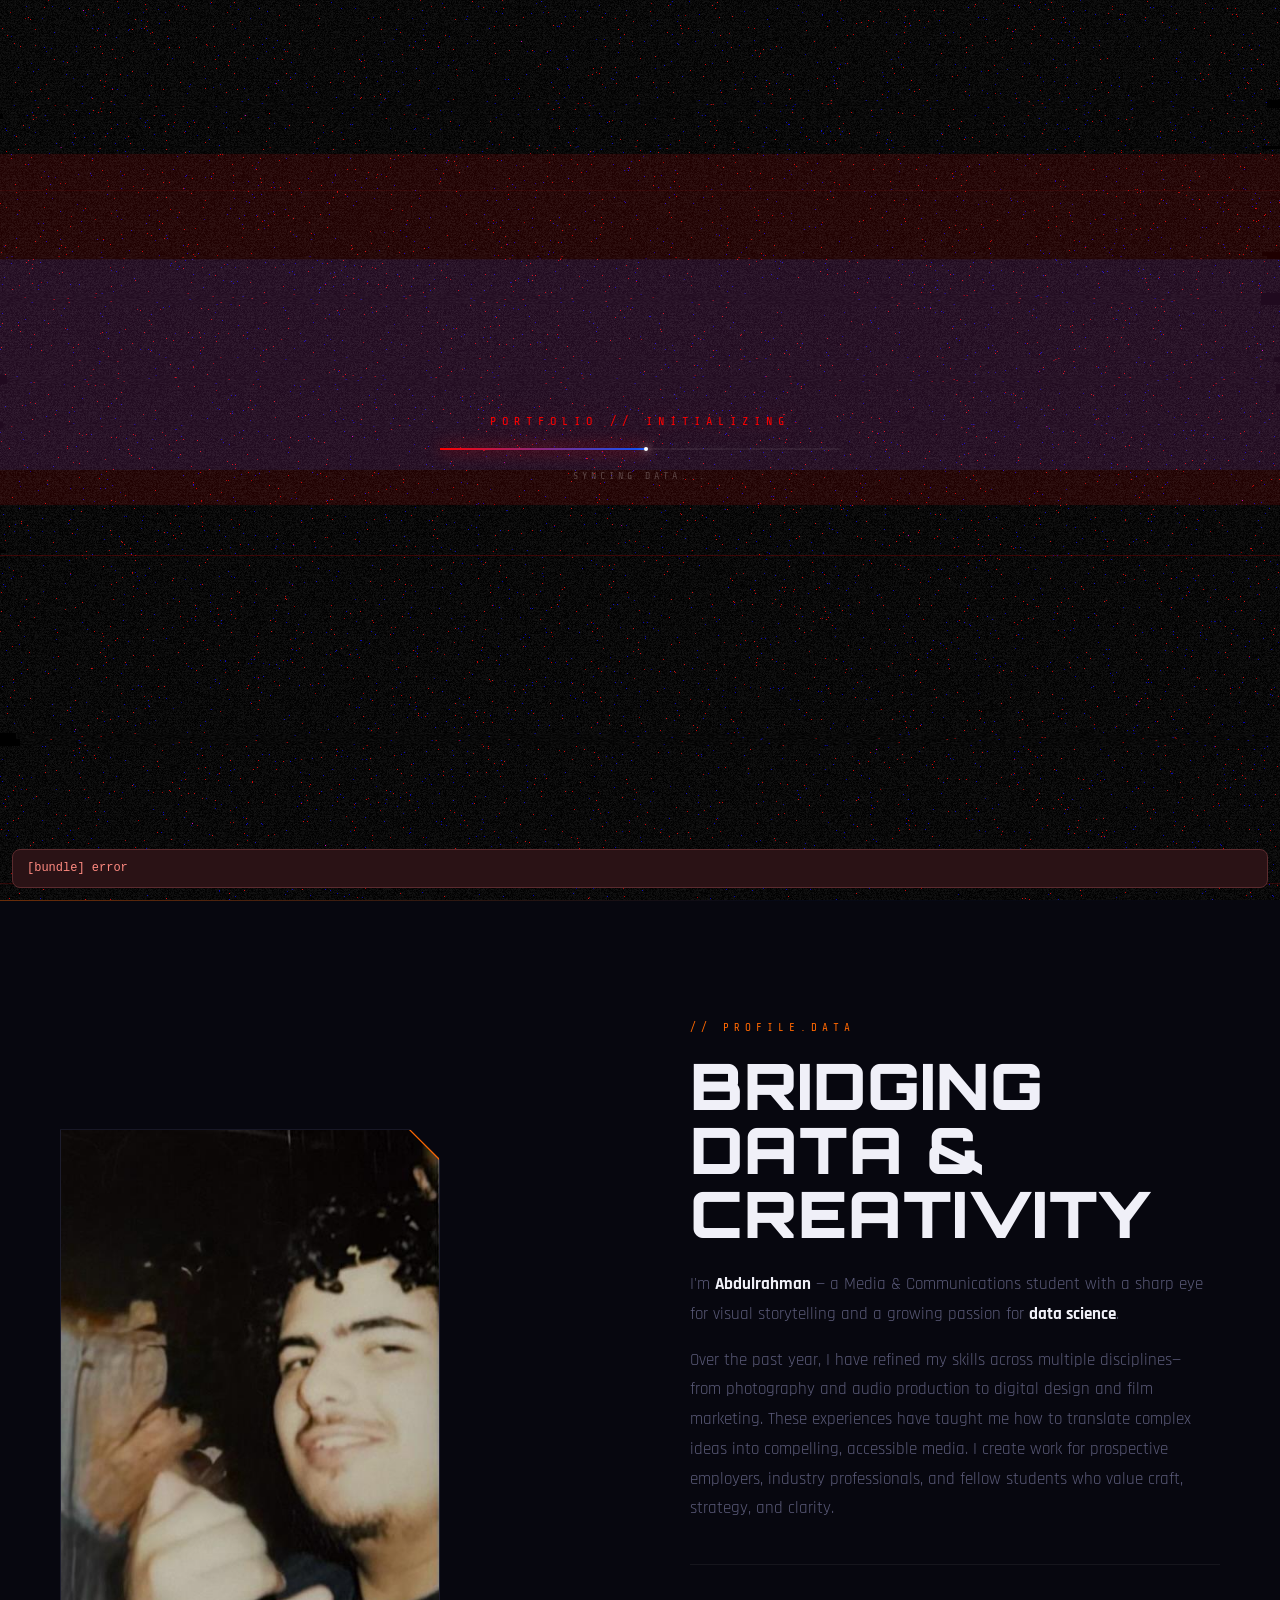
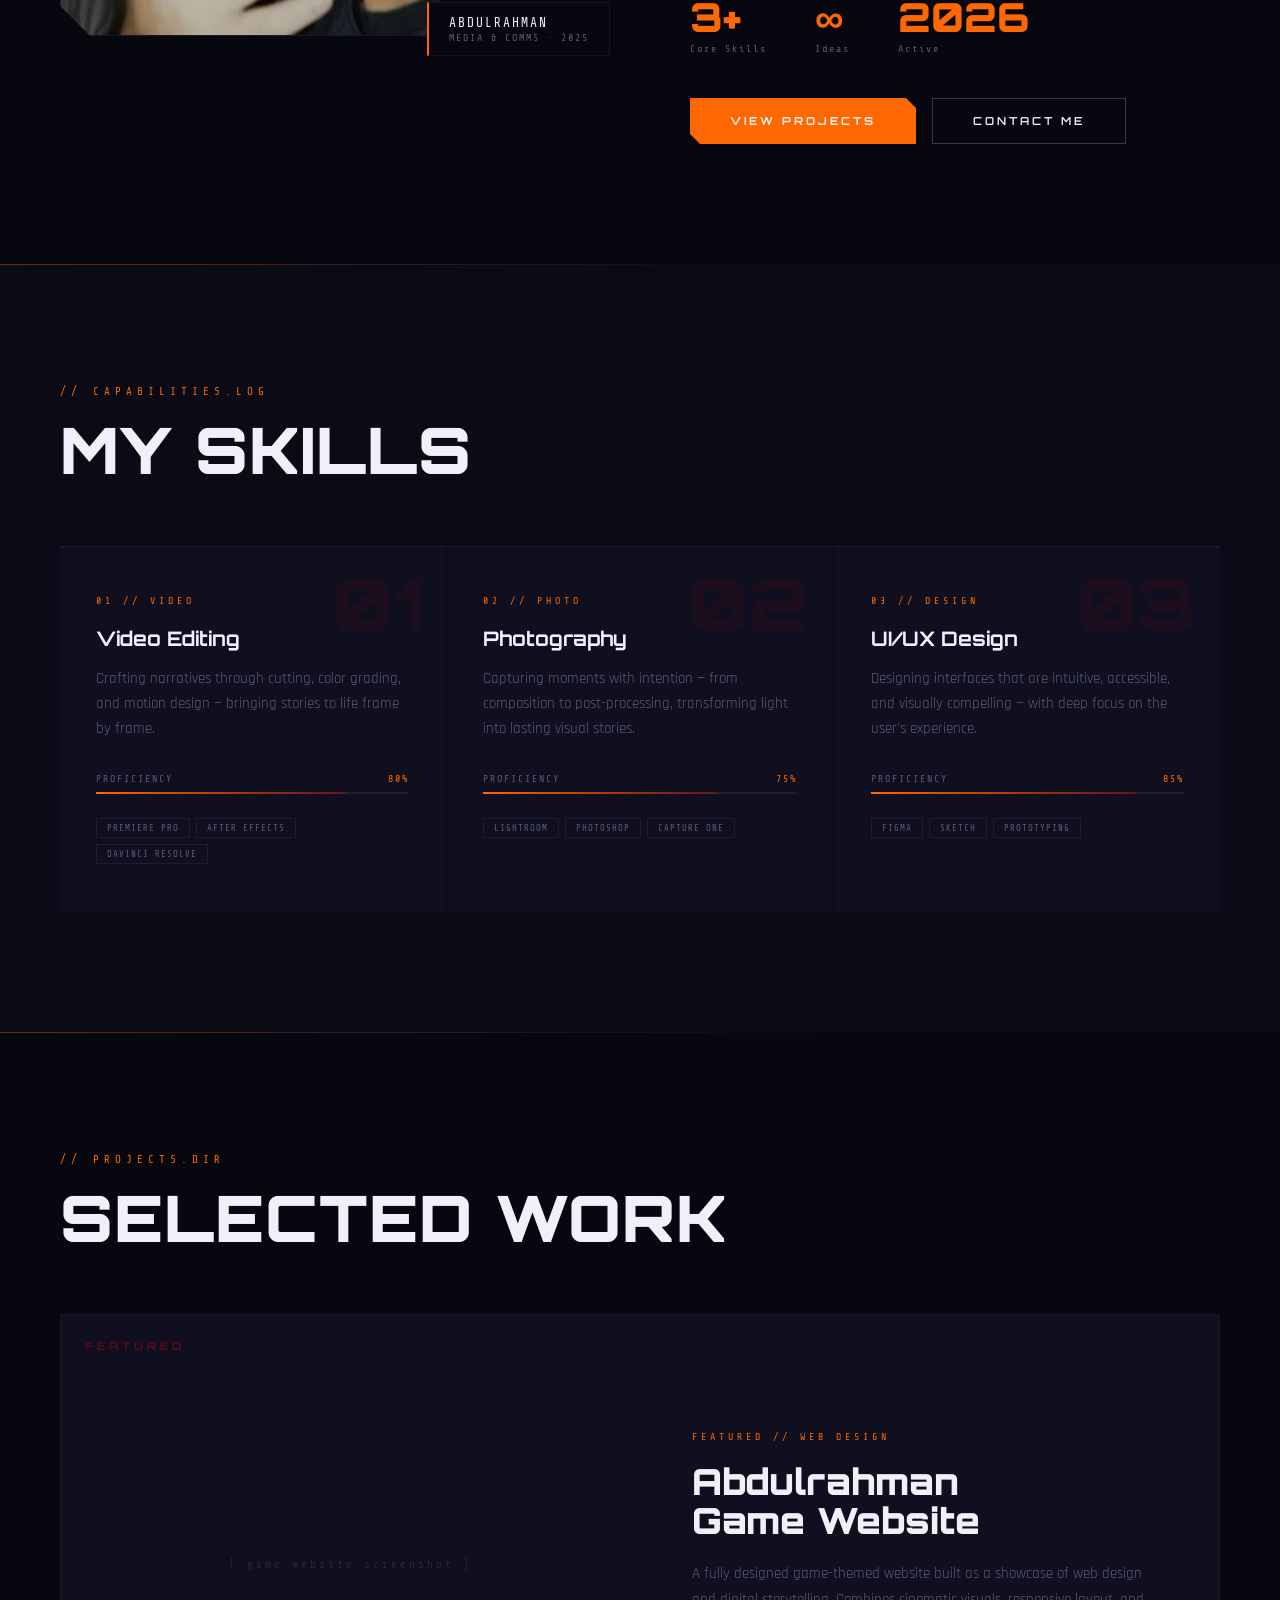
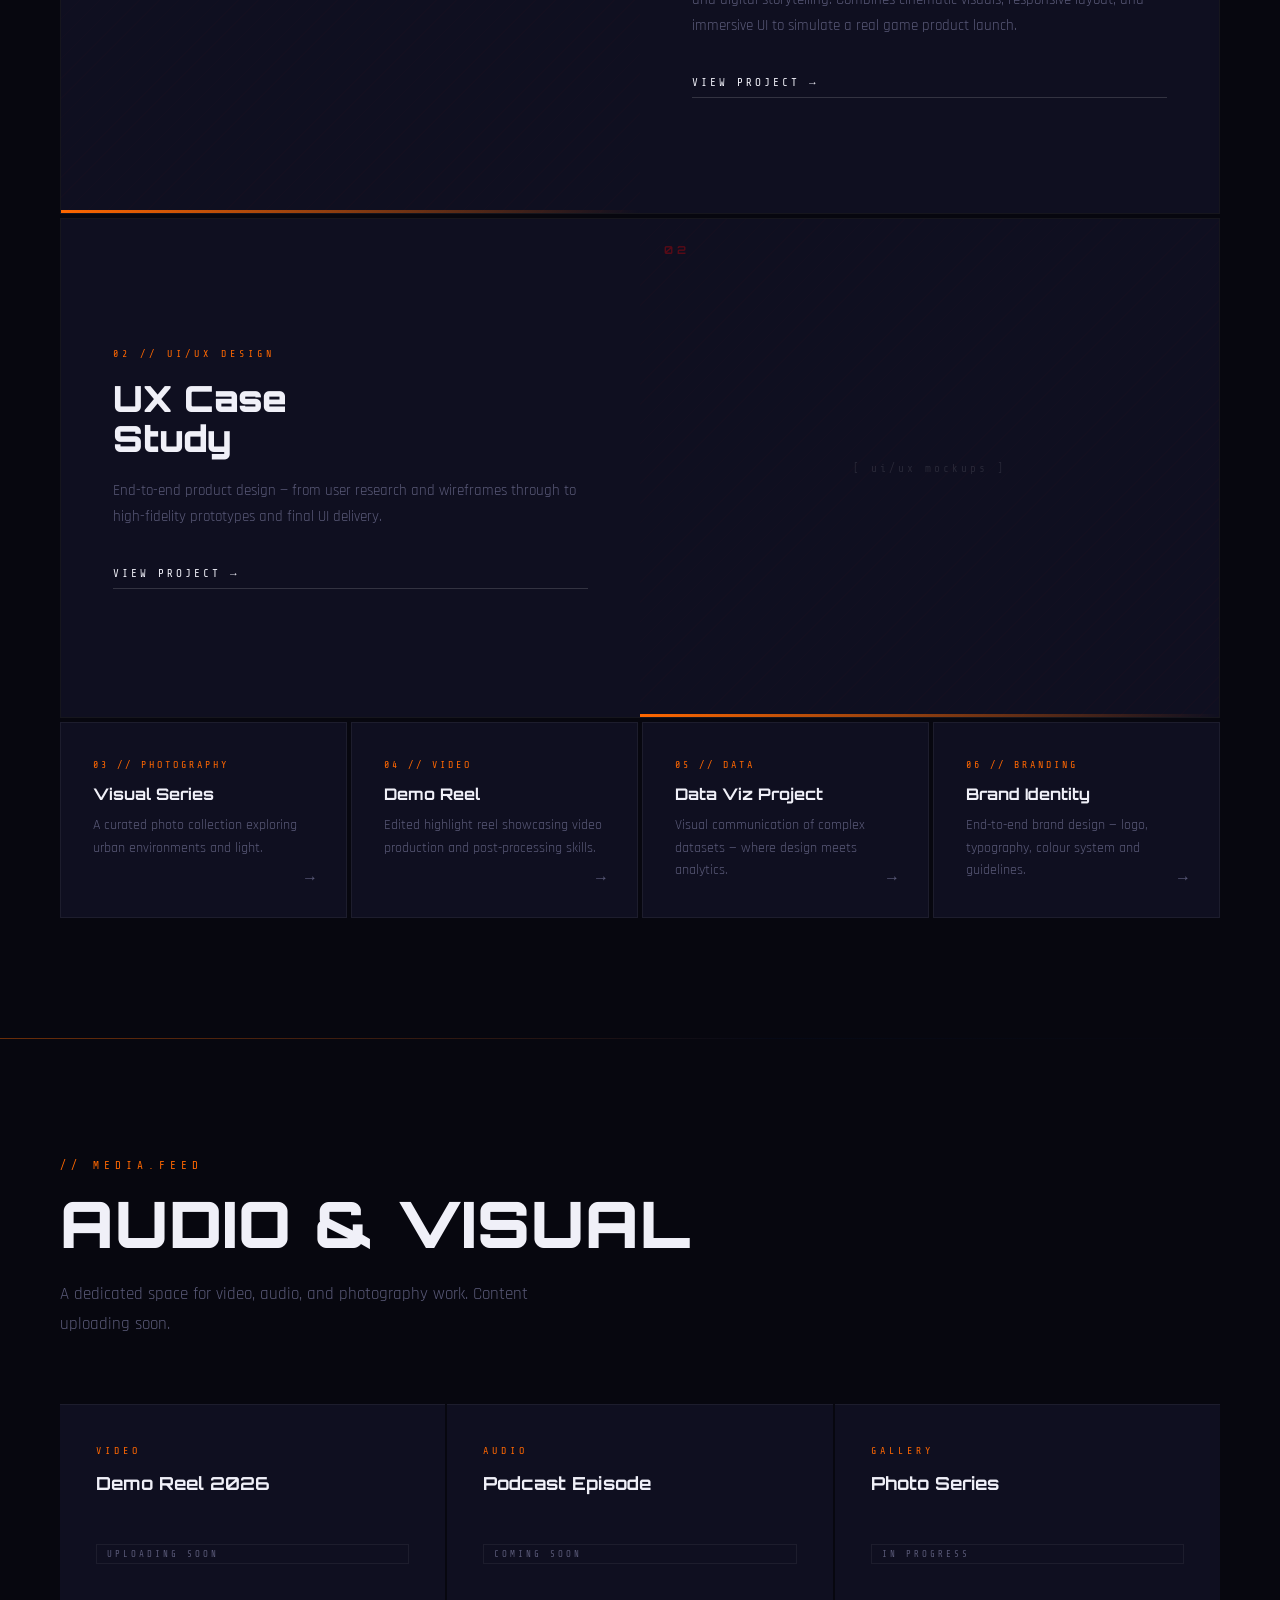
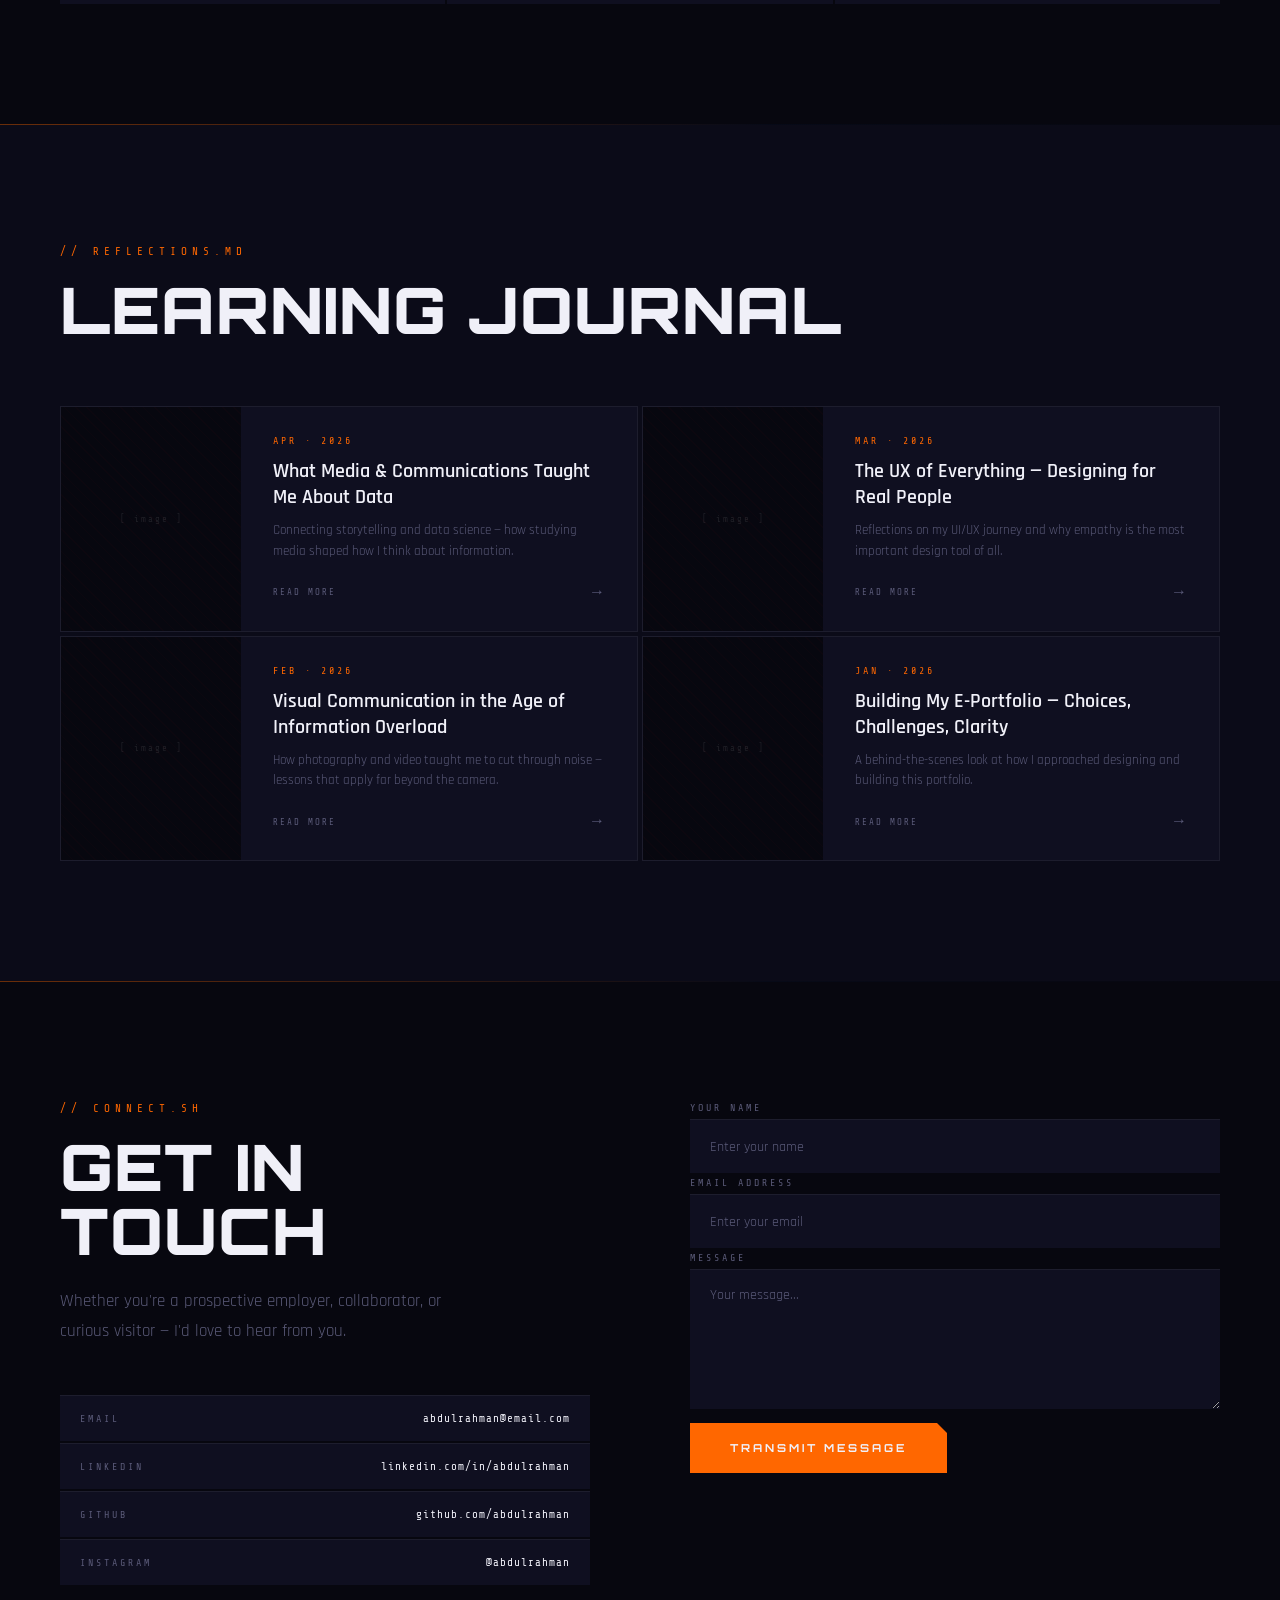
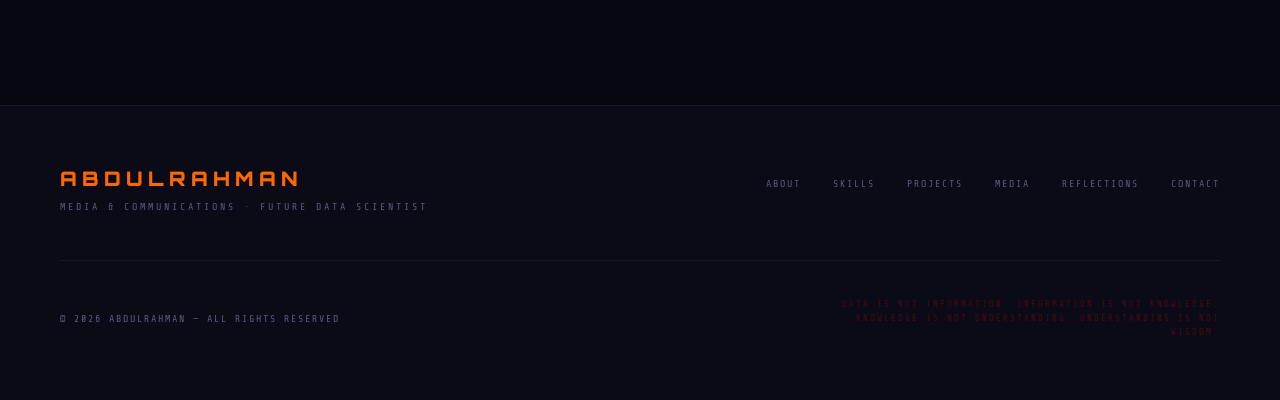
==== commit 8a37a46d: "uploading photos and everything lol" ====
--- a/index.html
+++ b/index.html
@@ -19,16 +19,7 @@
   </noscript>
 </head>
 <body>
-  <div id="__bundler_thumbnail">
-<svg xmlns="http://www.w3.org/2000/svg" viewBox="0 0 80 56">
-  <rect width="80" height="56" fill="#07070f"></rect>
-  <rect x="10" y="18" width="60" height="2" fill="#ff0000" opacity="0.8"></rect>
-  <rect x="10" y="24" width="40" height="1" fill="#0a54ff" opacity="0.6"></rect>
-  <rect x="10" y="30" width="50" height="1" fill="#333"></rect>
-  <rect x="10" y="34" width="30" height="1" fill="#333"></rect>
-  <text x="40" y="48" font-family="monospace" font-size="6" fill="#ff0000" text-anchor="middle" opacity="0.7">ABDULRAHMAN</text>
-</svg>
-</div>
+  <div id="__bundler_thumbnail"><svg xmlns="http://www.w3.org/2000/svg" viewBox="0 0 80 56"><rect width="80" height="56" fill="#000"></rect><rect x="10" y="18" width="60" height="2" fill="#FF6700"></rect><text x="40" y="48" font-family="monospace" font-size="6" fill="#FF6700" text-anchor="middle">ABDULRAHMAN</text></svg></div>
   <div id="__bundler_loading">Unpacking...</div>
 
   <script>
@@ -169,7 +160,7 @@
   </script>
 
   <script type="__bundler/manifest">
-{"e250be32-9532-473b-9d23-d8c374d5d23f":{"mime":"font/woff2","compressed":false,"data":"d09GMgABAAAAABj8ABAAAAAAP9AAABibAAEAAAAAAAAAAAAAAAAAAAAAAAAAAAAAGnwbkUIcKAZgP1NUQVQuAIRYEQgK0jy+JguCeAABNgIkA4VsBCAFhGIHg2MMBxsrMzODwcYBQHveJmT/l+SJiGQbpP0HSYYogtFg6dzlH2xcahU6Rdul7u6Gittmij30BhlEGkQaRBrWMG+8f5vy5Hx2+YSM1RAhKmkua5ZeGSHJLMT3OnPft2XfmQ6YDAkrUlA6Jo0VMMy4T7gpqMSSiy5Nh9Qi/jxt6/8Mpc1s6Qbswmh/tKENMF/pzh0rMEBBXPzKupWFAeZ2+NynWFuRPDzZ/depW909UiZmszDeHxjRipGJaB2NXH8/NyR7UkltCcmrlEI1DQlPNBYyibwjbcPs8+EN7mFqT3OfM4GDN7vZEunWV4EwdZxk734OmGr/1y0Lg66SbNm1KrUJbOmJpRPznwZAAfx3P3j396zTMJ9/ndr6v3/UuMfOEZZpb+7d2wvDdARvlz7UkX5+XCskiApoJ3lXyy66ZDkHlg4AJgCKS4DrwU7T0vmGZQIa1u1smmIPsrZTIbLxqN+938/sBrIxm9Z8bkcFRBhhRCwpn/5dfkcREAIASjHhJwKCRFgRUaaKqNdGdOokunUTvQaJqJ2Ebg9hOkCMmiTmrBIOh3AdI7JyxA1WdHc1oRMQ0E6njjvhtJEiC6etXCzCC/[base64]/6a7OdMca8zN5mZuM76JPhP+zeDGVf7z1B/qRX2lPlfX1+vriXVanVh715zqXnWhWl1NrOIrTn6Ue/PsbMr67Bu/YhS1sTaWRwMdiuF8kranQoqk2OSGPz554x4RI/IFhIQVK1GmWo1adeo16tClW49eQ4aNiIpL2E1nMB10iMU2ZdqMWXMWrNuwyZHkSknLyMo5Z65V6GZAEqSA6AEi9d9IFGJSvxaYCUmYU4OmSXVVTSo+DWYEzMV0689sHWwCB6SBYuZdEJEAOjDPDgEL2GAGzIGFsBmcWARckAU+CWBe2GDh0klSoMjugtHBEGDGxLc/wDSYDXM0C2A9mlSoXz3IROPerAKEJcBuGkMpi8ammfUih5wVZ0GO5jgI0sv2qC1F7NTUTtINKUdtwKFDi8xDvhowwUEQwN/2kIttAQ5TOFFDuImXoYqtwBRwBIQkyi0qSiQOhEZ4AxBOFddv6ll/nDHz7DZJBCkGJbkM8wji0SSAVtKpj+Y5xbVLBetqOilWaLnBoEUg6g8GeAMoQlh8L0N0aXTD+VJDA39LC2+cHZjy/[base64]/[base64]/XqR2qRjCfsHQ/SpjfFqKCXVlsMDO31smG045ngc9C44CA/6L6626p3GwUf2+x/AX7T1AAOq4sIFGihB5BJQSUEutmTN3ZQJA8QCVMGwpUK8BQAEPKOUhoJQ3YoFBp1EGbLXmtGvMGrXa54BO9z313nc//U57k4pzcS1uZIxOp9vzzrnMLrvL4wq4OkTn/0ejQdtsuMysQX9hx3V56LmPvv6TEIJrn3WZXLYaHQsH3aKUM816/V/Syt+1ZoRjtbOJ5W/gWNHYH24twhhg3XX3wDsA8CrRMFfMjSKqAHICOLVdItwUq82y0W5ma8w1z0ybTbDYeLNNNMlO2+0wzZ7fG8EDs/vyzb75C82xyDKtvz7+189XZ4Fd1plqg00OqjUdEw2dHQYWe076ccWGG8KNu8FG8MRH8OJhq2ABAgURKiQnIRVBRiGSUoJYceKN9I8kydJky5ApR5ZtSmlolSjnLRcGK/8A8CogrQZeA532BZ1vBLkrQNoKEGjlmWDlWB7Dzjlf8h9TGY8eya6XDoM9Gu2cn6INToM0j2V/8uDlTNyyLbYP0aMG8bFE4zRGXqKVLYMXbKBgJnONjcYw7yE2GObxGB+tEyKgoR965CAy+ktsD4qIPMq1kSl7BcoD/HNDm9WHrpkYXzgsHPnOjH0AGczzbp8jDYWF+f/syK3DIvSNsY9fbF+WKa9VN41u8YqgrooxiXNEpA2Hi4Vz59w+AyzqOPZvH7YJCtGYrulrP+crXVLXo8/7g0uqaGDknmO5H2DuMuVPWn45+U5bEypLi8SakD6pNdc2I8SSYmdRwMMhoPCendLqlAedzXGy9txHC5w0fncsou/UkfBqTmqa4zS1/21m2iQIyhNGVTCihbo2diWlIBQ72np0H0tMUNxPZ5Qm9myjN5WpXElI5Zly8kzLoSCjvEbcL0TTwsQkbMq2uC1Tk9NZY/OJqayMb+bno21l7bbsMKv2Ehe0B/hO/6+JMvA7MAnSxxsYIRR2PvLQUj+Khjz+RoVqx7Ol4CHYDH6cwzN3DHAeK32ekGU7zznNzmsm1weHXxc9Y0MDIqenqP4mmGmtPs90isaNmkhEbhcM2AhQu+MU6VutIML/nRw/5umwwg4m5KcdkSfwtMFjr7Ru3Lva3IndguKzn5y4GBhsXrnHT3fmsVNc5F56a1SXowYx2uBwF2u1yaaFJVi4MgVLKpJWn9OzmlBFI2jKdK7DPhtrlrKhPiIFLGmQsU/avgirNCSKAa2pLXg0Hs2CifGnzQHzFAry2/I4yULXIgmwGbTQPmDwqKdSrfpx0iJTYbexR0Oz8S/SE9xFC7sYg4N5k5acRjF7GWOkVdI/[base64]/eNUpq/5zk/v6ztg09L5XxXFZgLGqxTYK2kl5FC72BKlLu0Z94nWNFzbGyaqK+et40/a36qQOOHG0hnVcu64oxKrMrMVoVBZR6c8VLNWiKyN9nSZy/uIyPJmaraY2W6BGJDRdUsiiUE+FhUi+hncop/QrlRW2L2OsuW287RY9HIYGWBYeIzcWIMY99pIQqkAzzZOGbzegXDQhzg2+VxQa1uyeFNw7Zxv1ljM/qGbMCDPhRsPR9KsRp7LSTEStlABSHv0yrJQsYMkveTjn5LUR9hGBfAlahjkpEitnkjHOJChRZ7xLURQVj4gpCoGgjLsY6wvLxMXnyuo8jGGMWELrHTRlAQvg7o6Oj3EU4xzjOEZGx9tp/63tyT1OndR/6ojxyfqU7YsbzVAPKTSLPaKeTCMdNACx2s27IZF3MQpyGj7N1U0BRRQNbCBTJ+SC/3WFjuHcgGirk2s86je27+nai1MqT/NM25glZJZaMuWfrOS5lZp3/OaQzLHcVLFbXamiuferhlirKosqjcpqibdrU9vVSZ0aw2z3enXNo91qs/ZKfdUwudXG67GCjf7tJAyTHr9Gd7Tr/GzAYTDftwdkY/mfjPw7fOMnfgZpF9iOPCs9EPDZ+B1ciwMcoKzYWjL6VSfqfBVNLvM/LMOVJf9KyrPWueonjMwfYq5pZYwZ+cDN5SR3s+PfxtPwdU4G1FpaaFTQ7kg6aWRaLVkng+yrjIv8toHcNyUQW4Yh50BENRTtwmguyVWgd+2bmxGdkQDpV2TUYiIb+jVA9VWrw8T650tJqZNBZtSS/dv0xClyLiaYHaDFdJ0i/40C6dfk1CkkSL4y+hetXRltpClxtmY6Gc+uWkl+PAysjtzVbgiL2BPWZ/1jKllnmZIvM/jqj/we/kc1387ZexKdp8F7FPmVa2D20Clp/nnkPntfy9r/3fXP3bB2c1qdusMhOadgmyy4tthm+i6WLBJSTDmKtJFRU8CaSgEZhK77HThj65f5FVONU/O3dIIf5peju5VdysLdsCkzLsaJt7VrIwTCRgTcVbrd96tv6QkCK3Qqj61CGfYpb+W65Q/Izx/cbAhjXMH+z8n9csEySM3if/NjKq7F+1AfcXF92kfO2FP7GAnWKvZJXNnFL5rpWtStIQJH1fqDLx9xPKdKBxFa642ZptJbfJZ6UDYp4KhCrZbR1VB/f34v6p3mEroEywaL3mvwjGOI1tfSITwX9BwCKfyJ7+q9/2x5DhCaN/iTkWi0WNx39P0dVvwJ1PzxEWUzdI1PfFHUq6mJbJGFXNedT1E74hW1Q7jYVizZAKiFQLUvDofWA7UJ1+JHqaPElEmruhdQG1Jt9cWt978YMBav5qUyrdn6ldjIFWheViEqBJHY3dbd7WQ7Xo2/LfR2qh3tXYErAn9o29ttFqDgnOBUWGzwKcz/5M/or0cikMJ9VQjhmvwX+P8ArzrzkY84m4L/BY8usvmqff694swK165ox6N497WaG6c9al+pZeb4VIxDr3jKUxLhHpwDUmmDsaCHHE6kbofvlUt+FgVzAprQQ4s+IaGA69WHXJmamO556Nh39H3c4w16US9YQ6cobTY1VdSxavb79aRNjY4BO/ePzWhoONRgOGfdYc28FpNw+dbFWxAIWzfs7TDM8Or1I9fLsLd93nlhhtceH34MK/[base64]/coxenPUDvzS3f114Io+vsQ5ad4eargOQdsst9iRMrBZ4JAGlt4PBo6ZGeEy7WEInMcJFkHoD30GtCxwFNUgGrPFhRdCX6tw2D9KEG6DByc/6iD0ku5uusI1rTZUtuP64zmknwCzVZOf6JP9+lwMVIuCtR+B/2CWcVB/XIufcuOYKRW0D98hF2x/8oKCtrDD2ilP1X6GE4yCd0SjmQ5kJW7sJNcdx+EM4nKGcLmDONwhsPwQUO2ROWlpoHvS8uD1aN3SoKFJywIzJyqDssZDMuEjGjQl/vpudEK8g5TsYH4YajTumbIFHQyvRaEKBo1J/gH0xyYygEW/Prek9G0u/PBpYRHr/[base64]/SIV2JjtJpBsvy3lPvcS2uMVPmEjMyl5/Z79F7GL4cqi6JVihn1bPmoDk/qB+1P9CPqktnZtXOGvHvAcXLoPLTr/LR7a/av8SX3V6Fqtr4U1jgdHYfvARve3mprWBdNis5tDj6vb+hgihow57dfStezW7jA817q0O6k6hmCeKr3Qg21a1Xg9xWnlQj9VsbAvMM2HATWrsOrduINm4gbd0mQ/qNZzdc8DCULtEt0YevO7/mXJpe5Vsc+gXH/4IG/hzq6HWWbDKgGlXnP1JY5B95YG0tf9mjAljdDZb9U6DkLAG+Gz1UtIOEv0+Jl9nDN4FI8BjKC/ITjIB5DJ9mHSw7l8YeF0xtpKtqnpYRI/nzXoQrwGcg1yd/QGPbVL6WnzraqEGwlPwjcBn4HPCAJ5dK/YYNc1YsRcW56v8Zo5nfnPuSeZafjbtUnQcwmc736T+6ZQXMFxYn5iwbOJwknZgifOoGbOACe9aC1u5ZSYlz//7y/voD8qFj0ZKfQC243Ah3sfdq+5wO/udieTbEnt9t2tRgTjCDji+5HOb3nQ+7r+pqTc582wLPVwTC5XC0dRRCzgPUhhxvRgLvTCeuJPnzIfAGJqdU3w4jL0/eikZKS+WlMOw6t19uolJIctd5FSOuUoBB68ofEMYKVAKht1LmX8r1UQgRKhUw6krv9cle6yHtHEDHIaANhwHtWNN2C7dDNqRt/[base64]/KRUdqdUABPIOX3GfwZ6qYM1rbzAW5pFIG4xBSRFQ5Q4vVoYRNFogkrLgbLS3xkRPmd/qUYyxQki2NqGgWg1V3FIgNDV1Acm1PqdxCRMTiXt+HFnmTKKkGFXXAYEFQfKmgLp7AVm+zV9CeAT7JLCOD3AdSK30xxQXzuABo0gARWgYyspwTCu4c9C8zzV/Vq+mBgjiXbylkLIcrR5FlEAtenIotfoCeeI0NuitQlKoDItuUKtkX5ZWdgZC5pdvrptJUkRw9XQeSq8wizO6CJS+2+eVh8NlA28ZxHtYEHyAKB2RvvjhIKi33CU6r1hLGBxsV+YaCcEfdozQerTWsIo45fbCRiE+4XVMAz3GyOj9eFidlEKVB47iaKA0D180M/1TrhsZbIHBhwZlkFZyVpwnMf+9ks2c2gKogHpgSGhT8kDxFlVU6/c2A5kjTL7GtY+37DSWMlelYlFMJc4rCTLI+ERWTyBpnu9JO824jYYUCqsjQ9NyRz8cIBWGEPzDRIeHIjSXzuiS8sDSBKA4UFE+RxhiiL0D82lQlybhEzvt33hIncHVyScLBReQCPmIifByLiFp/UpJ9+cYIw/dA/[base64]/SHcOowjgwfzEaYj4pwZPygpoWUPGRRZOeRpG8rTSaKm70azSPL22iKrNL6CrN0Qops4hRuaCzTA0DjQKEqsaC2iDjw7R+BHjG6FNSeBWJ2dU0ivHEyxAcySQFyg0oCyZwZxAC0Txfb9ko1NF5FRiqzXmFLIpYLeXFWzEfvjQu+Ff7mrBpL/pPh87VWJi2k68VyqZLiR4NGoUJJyQiJtGrT6lLpGTkFJ6LEEunjIHeKOW2ivOkKUGiCirF/9eVLe5vl5lUG2P0uq7NGYk0FjLOBBONN0nTyrPdSzNPugyTTTXNFJmyZMvxwiG5q9zoqjIxZLXbH0w/bFzD1WHYgbDdHC5Y+ovixFketUjRcM1aqLTaa5/9mBzREw2jw0x2ZnH12hsH8PCNUMCeBwdzzZCfGBgTY2F2mD3mgDnCYjEWueKmq6651W70Yl1wsDKYEbeq0njwyrBgicN/Je3X/EHmJoeCGaNNBROL0Pv3VDqY5hmK77NDxQew39mnGIsAAAAA"},"d698d518-eab1-493d-9074-93809b19b2dd":{"mime":"font/woff2","compressed":false,"data":"d09GMgABAAAAABm8ABAAAAAAP/wAABldAAEAAAAAAAAAAAAAAAAAAAAAAAAAAAAAGnwbkUIcKAZgP1NUQVQqAIRYEQgK0kC+JQuCeAABNgIkA4VsBCAFhRAHg2MMBxtUM0UHYtg4AAjcTSiKsrkZDv4/JHBjiPQPyxIOYRElStN1p2kdpktqdutkbyXu5lwb/yxYsHwxjpX326lT0cU2weLx8Ak/eKyNGFaP0NgnuTxfv8bn6dszs4SSQJit1YTCMTqwm8SlfCoywoH+EYqFAtYI7+f5bf55oII6M4fKfTpEhwFGAza6tS4dGzYzkftw0a7bXsjAXhkFa4NVuejfearL0D3d5wtEE3tMZD/WU0jZSPFCkvd26tZheZ5/d39unlpmbVmYUFsk3/0/+Cdvn/Ye4KC7aKRZGPEqhECCgQUJB5ZKbQJbemLpxPynV2ujVQuJkkmZkAmRUiwzNHG527sX3Rf2xf6dljMuV/5I1qVVuoAm4eHNtnZXV3qlXhzC8ngArwXw/386y3a+Z/VWPlaIj6lf5eX1VFREr7dGkqUZ7SwejbU+YK2PbJ8XUDq0HQKuDr17xBsA6i4pKsCiSZ06RZW+TIoyRdlER9la6HWJGJmY9rnmLC0j52oRizDCzAmhlPrz82IyXP5UK5bQABfwyT+oAtYDELYIDAQz5ggWbBAcuCB4Qgh+/BA4OAhcPIRQMQjxEhBEkhEkZiLMsxhBSoogU4AgV4qg0YquQwc6AliLFI926oxkLlg+uakoAUtGgPG/AIX2+G5FCdj/vWqwXHAJgESqlklXk8JE1OZ6e365KdL89gV+KP6q+D1MnrEncO/sR10vHiruge6Srcee14hPJR9B1IKIDc9UFkfE5mpaDcLQvCrF0r0W4lLlZAz4AK4NHay2EngPvgqNLo11mRgwA5tiS2yH3bA79sDemIsDcQgOx/E4wUnKPnfrV5cAIXZnREOrVQcaJgKOom/nR5Z7i34ZWM4vtcu2pXqJRws5i/Nimf8DmH+Z385P5uuzZj4xr57nzykzObtPb6eb05Fp9ZQ0uffHftA1reii9st/eRF1juVAJPGsz9VY2yqzxOXoH7/5wVsEPoIpM1NYsGXHgSs37jx4YvE1DYc/riDBQoQS+BxEJEYxSyvfuEQqkyuUKrVGqyNIimZYf/[base64]/5STXpbzbYQqAIoDYxYAmtgG+AQxlQQCXHTUiUQ4DgVff9LnKJigA1xvUlnJljpCYqrHlRKgtNYo6MnhA5mQGMxctA4rxMZianiX1VVVUgXTuj2pyoOlBAIbWLqzw6RbbLvqlLm4LMHYqH2nYTy2h4k+Uly6CSa6hX+SsnXgyMmFg/8ADcDZBCqe/KHsF3tp9FCQoTDHfB6YtSAJt7n6imajsam1p72/fWfArSfXYMeDxlFZ7QQKVaibRmySrKkzlSapiSo0GvMWCdES+nNeJEwr6gs5058rssTBurZK9iCbtWkW3Gbf73mcLykXqlawye0cPKrCUibL06hRjb212SaqdxNPZWIaU5ImJa3GXEnuv0uhLUhBgIf8+1BoUb/XFGGZ10WxKaXBdF17DhyMqTL3SdVV3PB4FnGnhmBTmCyTW8r8yiOtBFk6g937DeJGAhNOTWyeVbASev57vZAaNrzTmEpX0aRF/Tc5+zYwAc4ktBdoBA2v+mMdASbYLrmnpi7tgLgfPg7YcclOd5zQrKunQXOF4tVD/+aQ6v5i/vb+KYUMQV5AEJS8BCNlHxsbStNwduMbs53LJZ5bYnjm06AV7gccDaVmhlM2p4rOlcOqAADfkk7kefj5CKnCf3XoyYstDPDs9ZcBkpAA+9fshdN3394YmLpVxDFzRuCx0vSqY0kr6E5d9fyUikZAsQvZrRtQJZk2zGIG/mo8DF565rgmuxTxO/AveBE8jtrm8WhrD22dJ/Hh5g/075GShATsUA7EFDIDARwHYEsAPt5f0CBQFAEIBqWjZAgAa2o3d+140iBk6IZ4xmughLrNXkvHbdLrliwmMvfe93//qfCKo5uZ5nedEEnU5nsrazXFgeLG8WydJ42/7/P/bgiZSj3nltXp0NuuupV37050qajeHc21jOLHf3GGjyOpdY42c0BzVKhxv478f4Fl/jWtwaNz9XD3+Bla+lr7NffTe5GwhC4Jpmb4EfAPimaIQl4ViCEgLqDPy5vW2dI7Y45azzjtpmu81qrbJHtRqrrdGsUZMNzl135Ld/uDK/h41/l61226/7KuR//Q4X7HTGceuddNpVahsZo6FjMGKCyZwNS1asuXDkxNlUbF68IT7q8QQINB3fclHCRYgRKVqsBMnEEiWZKUOmGeZbJNsCiy3UoECuPPlWIi1BIMb/NgGsAOoF8AFYdxisfwv0RoD6EyBo45PO7RA/y4klVl+CuvUQcOku50tHIG5IjTy60UrSgBagyJ83q/ksq0B9skLX3XVdojGaZnyxjCtHEApQTvP3Oc8gGL8CUYIIhCfqAZ4KaOiHHjmIjP4S24Mi0U+RaVqmvNkYdvhzQ5vVh66ZGF84nN/SyHdm7APIYJ53+xxpKCzM/2en5xAXoW+Mffxi+7JMea26ybAABl2FDhPnMGY4XCycW3LsJ4QtHcf+7cM2QbE8s2v62rV8pUvqevT5hNePl6RTMSo9F0s/zdIVKh90E/KjsWFMRgdLng9HzHWHQFxV6AkqeDgEVI29c8bWleH4q3B/7GlLB9wPjVoV/egor7RvN3Q4PaaoGx9hTo9CUnceuW8BJiMLFVu8lXIUjbGEWFM844v6gPgP6me7Rs8bURsp87kKyye7zDpDnMJ2rYi+dqIkLK/AhvZEzAqtrD0wq1xeLVB4o7yhzULCysVbW/0q5r28Ml8Izw3OA9jLGxghVGe+5GGoBhWp33drgz63MpBYlLOZZ+kY4LzXoQXxNXWem9rY0vqwapA+F1i32WmRa6uEJtjavme++lK5nLU0O6oYsB9AbaZVKf20FyF3dlsbQo9sM/pR43G5MmspGR82x4WATPGY04B//ilSYy4eNkUYL+VD82aNuIJVTBosa0iN8zgOHVe+1XP84sttngkumw2XPgG1D3jp1fIvHFemKPQHsNYQGyGYnBWowfwTmq3w3JXm86oqonp0R1ORO7KW+kPEs8eZbwjpLndBq/xjGgXDtpYyOO7EHpd5a/gV7rna+XLy5bBaoomux9QEq79ydRYyYaV+t0GSZo+ftmFfTsOyJko5dV4E2fQ3UimkwO582SMeps7xea5l3eLaogqNglWebUi0O6znGw3Q8CqSw+rmxNXfiY5rygTDKj0Zn6zKAyr4wbpb8bryKENrmOFZtgAzDuvIh7o3J2rJAN5g5G9MfuLugW+PvA/p4seLUuAY8c1pHIy1/1k0zOkvmDUZ/FYWSzQLZVsazZVLa5/jzN6MfbosazvXOlOpWOO2lipT16qNDcG9mSW2MbDGUEVTW3orRqMeuqvuDpMtsrQhReRWDz15HrXRhMTqVtHsNvqL3iGmUogMO+/ziVE8eH9fvuLpPvz+jU+LfMQHJDUrq8dANS039igyr09p+BZqUMp46PofBj3xhNsfiOByKIe5V33C8UJdo776M027psK3arrA+gDUULBQMbRWI8qyxOYatY4RF6t3mL+AaETnYVOMm7MCRX+cKgoL9iW/hSxab1rEAWj2m9i+7hnHv6ybVxBlzMeE4TeUjgjYRp/f6tIiF7DARS5hfmGpy7xtXThx2Xw076FGUfDLksec9XCcnPHZXt4KNj24+gebV9iZZrvudmeQ6G9ZvtWRo7b9hAFVEslj+TDYU5ezHw5bqDQX7c/f7PRzL5Y/746hKfjjUT8URsMqeOZhr4KnK7p9TEOMayyDFs6yVfN2RFQ9rbF2qeoGrLSlv7B+uO8zRTebaE7OjszxRK9axwqASu9gOVH6cl/DHZgY9WyHA3sOQGQqirmPRpAuA6Wqfn/lU7jk1SNmiz20+AgEkIoydChP5dHZVd3V6aE63FpVCrd96HE2RBm4N032WqakOce71O6KpW6n1vDDZFouVIJOM0+wzeOe/tLBNtQZRPdj0IgFM5NVwdaBHptSglUQaUhlZSN0zsCt/0aj3MMqd3uu464a5f6kljvxIFWABN5jbe3uSzXVjLsZRBgo/x/8qUEq8AzYADtJ4hIqZU88UZV631Dlf+UvzlYPh7RQ4bEVHMAVf4i4S2VnqyDcsN0iYUrCDjLFz2Ou5xzfmZljiFSlx4yTvtAvaqUuFVHet9mH+LZJ1irxZHgICZ9IRXoJus7O0CED/G2jWDFzALU/9FEzsOFDLdkdaJetajC+gda+YJx+vnYfI++kF+liEI/iMo/TwF57QDwtGh1FMVqwM5qQClrgeJ/jDoKE4GsZD1lclUHln6XHHaRSifpudgT0UD+xSyLMEO7MDWAaGE+sv/hTqKy+tNjrP06Tjjj6EBAI7g7pnbvXvGJOMmsmx3THNI+pLsN8sEwf3vNX1B9R+yQjFhAC28hxX5Vh8IdCD9JHoSePFjPV6vANsjsKDYwoJdU5+Uz1luPQ41oy2nCpSQs6HFGPWVha9T4/UGlEbAQCoOGBWWy1YTiK0rNjlJGMkvJuiWToSerJVdSdzgyd3o2u4xGmYTwOp9HR1mjWAKbdNFJGrDKHfgKWYI0l+zqWs60owIfVKFqHnlIPrQuhn/HnMdj5HigpQ+3CmWw9z370bCHS+yMPxNWhmEUyjdP8fsQHcI/8XfUkFMRYrNwOFKaAN1UYel6D6lfmCU7steS5EN4VA/Wi0zRorrr/[base64]/sQP50zMYcjmNV9QLkGMBdiRTu+uxQ+uB3xImDAO9G6Q0Wnizack2+Xr38mWnrlWNsxCAS35+bPCbeapqHGoRqkEC/M7Zvmwq6nGdWdmSl9+ApTrWKH55V+hPTXIRDAtmbxGZyxrUncjGEQXY9j96MYPRpC+hjUz467joZYq+EUQ82clz+AVnaSqQbeA0c8t/beX9sMEAF2KHoE9TPUntTLZeViHhml0xciXRTZ1DSkHvUxW9xcqxBDn3ZxRHntIb8e0/TUuVvC7JRPMQ6HCiTTu8imJgenpEayfVxPIz3EIXgMl+4q7p9RNBZQBZcOBID7DzCITvHHvvwqcE90ahQLsbzVtL6mi0b1LMYeprdP3MVjjKjhAodGcGMVXUkkH8cerQuq8w6SGWrGqXvsrTSdpEG9nX7/vut2ew8S7/CackUm9dNpOAgh7ulDZ9oC3q9fJad3aqmsXHjJ22D9rZbVcaYMs3XppD4hk4bpJ3NHLZrXXY8AMMbA3wS/4XLWhyzgTwCFKeXEvBQSz/KWVLONm1jyt1BSS4i4BSbYRHmLKw3MsJly7tSb26mHGDJKx/6LoeaCar6hvkf6dLKLLdGjPyo3AuuJ2HHv7S5BK5dhthiLhZ/kblLfvZxfg/IHM94PQMPlTbfn8ZyCePbTg5ygxROWiTPla319Ktdyaqgta6exP7wB38zinMQZRZAIQU1Z1Org2v3U5ZBT1fxT+hmpps2ilN+W2Ul18pooztb7O8pyg5GQWh2YwObJ5J83vkyBj/B6xnrWZDps6hxMX3bk16tGTV/ueRAOmOtyH+lcKoitkyB1q+BmBTQ+1FJxbheS6NgqYsw8+//cuoSAEMScqf3enluQjJc9tbvOl6sP1v87BwEYLuG4t3EYQgDHvo3FlwwQ+TXgQxj4XwHO+g43EEZjbyzgPpSzPuU6/jYDyrw+znP8Ffj34VeqjPUxr9lkAizmg1ezliNGVplLu3nsBlqldiposRYi3b4zM4+9VCklFUWWkjSF3uFXDLXibdQ2kdHEtekr/A5YRVBcfYQJ1dlz9RpqzQPqQc4D/KD42zfKHGVn6SiSQihq9tUFoEC9DpmGu4nUR5NHSa7Ot7kIFzWR97mkpVKTqvoxuozPURRwH7V4zuYNo+HHpIO2zBwAm3ePPdTHF7C0WxrZebzMRT2BKJKi1sprbFlwUrcWw6nFsHcX3rWH2rMP79sLcLOhWRCw8+LuS+Y1myLMrHHbdQk6AVONwPw31DvKL/WlKDwJ40LkHKDMKNObBwKNsMOm1ub0jrrvKqAJoPb78pluLz7gWuC8ZRu+J8msrL2kr3iqyMuF9Wz+Tz6wFWo04l+2tIhMFGi/KzsTuexH2aCvC8pkuzawzgEV8zglsY8qBioR7TGbItsx2zgorJYCJ1PGGU5NXz6yIQibXbMLrf2IxOjjWpQBah+h3Iypbd9M1GQhTmomt6t6UDr5/7+61JVO3nCU/P6iUECmd7HXsNZULEl5pYr5G1p16YUCN61KrdqRafMX6lWuMY+oOTT6zrSxNjPV6YO//kP6aPYIO0aPZt3Cf8n+Ki//a/Lfdjo+QTYpg65ysluCMtoqy+o1fTKQZFaWtQyPspxJ8SHLGbvhF0EDbgByHVAqKg69HYqmcTSq1woQnoq/[base64]/4yZAKAxfmJ6jdaZoM5yr/ZDU9q33O1w2/rpdP4DGTi6TTe8mrH53xls/JNRA4Dd70Ak6LX0qz+lvnybl6XRsR8KH/I2oRlcyGc2IlJf+WZZyAE+tfB4bf/TyWM8XBv6WgDvNw4HvZr+kMCOXuhXpb48m9vq2sGM7nAUenJe64Ai3g3lD+HxGDNVyJBnfcQy6NkBmBex4j8W+gEfW3hM2n9x8hgN17q+5sC7tQKQN3xl0LP9iwJvKL81JRk//npzW9H0qfkdy3MGGdwBGCt/kLX11YQSK30x6m9oQrNv655a1zzO+c3d1nDK0VrTqZyH3AArBBDCXvTCMmdT9G/S6Z8BH7ZFEODz3dnB/xOH6+zTD4EFDaDANEjFfJ2S/3cHCJ/W10p+Yd9ikU+RBzoh6HhRLRCO8xOKzH/ofmXHcslzRHiEZ4gTHq/ReEEWPQWM2kNEm/[base64]/G6/G3vihwZSsVehz//v0lHEd4tzX8TqMoNX4nSC8LgvwiAAMKRj1YPSDoQCjCYwMUJfCAFnYEj3kX+/IfOFcBznVL7I85IwAVsxhLJrRPsEz4b71I+iIyRTA72WkDSR4ezuQxtKDgXThTmUbWQcac7WRmtTSsoGWQnEHWrPmTm28aMpIBMB64NDxcWbJVShfAYU5cq1USKiUnMwMFZYrpFChVElLVigTaXoQlVY4LcR9FSoF0kJZCVRK87knniGJxCt/wDAxX+4ElaQJluDusTw8QcrYUTLNkClxNZ1htshXhe5YqqLv9FlUlDPKqFRIhNDo42k4oHMLyF2JnzNTaBHlrOgVCaoMCkisGSx+yfHKBzdfoVFUWe7pK5RaafqCyCWPjpSf5taQl6/0LXMaLhbs5bDiOpUpNlfKJcOSZCdMXiapld0TR2LxjpDmLRDNp/MdpwT7fFaAA265YTmtFVrtg5BkfPnJddNtd6bJMkeNGTcxx0Uy/[base64]/1Zwwld6uUiimhQf/fM4EU8VDuey1aXDYFeL/Le+1dwMA"},"f6b6b3fd-0048-495a-bd87-6fabc9f81c91":{"mime":"font/woff2","compressed":false,"data":"d09GMgABAAAAABmAABAAAAAAP7AAABkhAAEAAAAAAAAAAAAAAAAAAAAAAAAAAAAAGnwbkTwcKAZgP1NUQVQqAIRYEQgK0kC+JAuCeAABNgIkA4VsBCAFhEoHg2MMBxsHM0UHYtg4AAjcjSOK6kkm+79M0I4wfruC6BAtolgOKTMZpniIUpNoMmIsC212W/dHSwstX1zHS367Oq7yZhf3LnFvPuF3x/J6hMY+yeX5YH/wnbnz3vty4zIURjFuNRqi1BW3pHVI29YJzsQcT3P2s5ts8CA1C7K7qWFJNoJFaX8bpGZQwXoHpUeBiuclmF+hTqH1GGK5Fq8ouR7QlBMLZ8p9Mf7a7KXtPeo7OP7+UlvSYcA0VQdXblgD3Az+voqLMCeEiVBRUeEJ//buM2fWloUtTZPAs7ZMI+6O5kYjdAhJvCRCI+SVTqM1Ep7miMrtkUPvZ/Y09zkTOHizm70SywqJug5ok9z9PWC0+brCV/gKQ7oF8P9/Ost2vmdnD1AXQoehX4VLKqq8a/N6aaRZeTQeY0jW6gCt6Ej2ob15z/JeXmyHgDuyb/fIAaSWXp+Xios2qVNU6ctcUTd5Si6BG9OFhjRTDrE//Vqvc8HaSWlIdhhkEJ8bfs+Rm9nG1kcWqERuhHH/H6qAvQCEH4wLjDsPGC++MLPMg1mMhOHjwyyzDGaFUBihKBg5BYzKKhitRJhNdsLssQcmRQZMpmwYIzOWFi1YMGA3ihx+xVXajcB98LbcA8DFBsy0AAV/4K6cAzDzJ/2lgQsUDCgg1YCDDRRXWJ0qHLBK42mN3y7hh1HOUZ+B46i9hhcn/kj/KNuodjD3vb1Vk0v4XNgGq8Sod2VnVGLjUtkWZWxDzrs0rrbjbOVi7LgGX4nVjpU1ripwDzS5OB/pMGAX7Ia5eAZegBfiRTgAr8DBWIAlWI4VIhZ08+E3FwOJd2UzMjFrgXOFIZHL3fgF2+tteOvdbm9XtqLt2CaPxWXb3I0rm+R1av1qdayPVuN6YT2xbl5Xr9S6cPlqebKcW04sscvC/qZHu6Bz+53m5//5JHfTkJpos7i+q6YqqvhS12xX479//vqD94anUOkMMzZq245de/YdunDl2o1bT569ePXuE4fL4wuEIrFEKpMrlCq1xlyL6fQGCB/3L7+tiDKohTq7eDcAr8PZfHrkP4mSDHhLfKy5pvpn7osRv0ijYymIlxqvnLyp+Vx4z1xwKBuMYwsAQHgtvBTtIvYFAsbbbdAJBtqWh7t4TwOu/lYMHPxhOn9dDCzOi/Y9Ip9WDRrCJOVV8ycFQYm8suPzoKUp+cObsearHRkvC+WQea5EpmKCHPwGmDO0fke0kPhoarlp0bgNfib8l74qnpURu9Od64PhwfjM8glyAA/lAwEUAhEQQxlQQCXBHGJQB4zAMvcxhccyEo8sRiTAnEiHIx2RoPDLF03N58xbv88eddiuLxruyJyBCSgAlle+AlLQIFSphCMX7GEf3koP5CwKnK9+oq8xfSJxCDzrfIIgH0w1J7KpZFkSIjn71hAYFjAvd/[base64]/DEkBmHQPDahuXIrj3Op8MsnBfnSnGq/RanhGm+SOneBPSRgq+dw9MBun5VFFpgw2te0c6QgwNY/Os6l8t2D32vQcIFCERRaTrofh27UTofLe6N1yT7GX8Gmiz0YcHTnWceWcITbc/xiH2ersNKQ3hx3QhFIwUJQM6dZEM0yHqdLu9qgu/J2gu5ZZAvjLZROzj9Brb9/vLgFUyvYf/id/b1EgyQGD14/eYF/vFtT7oiuKFa5JbTbwy3aK54AwiLBoXNQvgAZg7WlmBUJSxhoxLO1JoSXPjMCIcdtxCK+AGwYxdz+Zw5lfsIkJeyFbjePHzdLLx2ej78E+Ae4DL05NbbQiPemX6sP8cDbK/Tn0ABckXswGk4bJR1wVFa+jj8sXsycvcxmQerBb8PcEE/SRZbU0H9/b2MHAEXQmqXU5rdZtWuU7cRb3zqV//wP9NYWG3Io0zkk8ZYLJYr7yhvHm8RL4BH8YwBftMuTgslk6zRbRb/4fp86K3P/e5fZ2Q9hpMf4c3lLfwTLwFgD1DzJ9zzy5rs8YP/frQX9ie2yTbb19cn+n/A+es9662rXz4rh1ECN7vuK+AHAL4pHONis4spJaCuQn9vrzntHINLbrqtXpFielccV+GYAiecdF2TZmfdOtZoPfPqvPhXT/8yhcpVaz/[base64]/JIkH6DX5UNGS1Vs2Eb1Km5MW1wU53tmpQQgsTEPZsWGUtTtHEWfnuY8V7hvkYB5PuvunR9YOCRZR0jkckrJvywW6Nh7hGAjY39fUXRQr5FZKSLLfWTqp0YxCI0wwZq0eBH49qwVULNh6tP1zRJFIrSc7b04yxdofJmaES+/3IAi9HBkufNOXNdHYiUTnfAhYdDQHU4KWdhTxl4Xofrhrt3WuC6/4VVre/Xs6+Xl/Z+mpWoezXIXCQKoe42cn0nMCl22O3ZEclRdN1Sbj1lJqPfbqS2sqHPNXpZHVUq87kKy10WRcHlUaiiV/[base64]/7ic14FoOpthcpnsqWbNwBWskZbCsJnFt4fgMiFotyq41OG2/[base64]/yvnxfFlPj+QImzA3fuRGfXHrk/6gZ2uTaNfrBlGT6m2XjagriZbFWnhW+OsbWuzLDOFVUmLxtoVe+o7m7pjfVgZXLtbYtPe7Fp4po5Q3oitUdNxiuNgo621E7FE5NordMNzqRWEweqg+jPaI9XYphsFi2nbzd7yHSvf0oePmN+Mnz9xHngDCfhyLBuMCQ/PjVDRkh6PnhCrRXLde5X6KhMCsu6zohRSbMp2J+MuvHGuUcfa7NIvdMAwRDMN5vQABasUQ2O1Pg2WzFIvVlXqVv60+YhgRXEuVsVYnb7AOBugWMZEuyLLKru1mFkhAcqsF23zvJvY5mmsn0E7GtMFoXdCaUrAOnq/5NwsZzDD/hXOYXpmrov+WifBfnn0N/1Xfy1+a1989Aq5yYFae9ONkczqC75Toe5fYabrnrVa2bZ/DaOftjSprb7XgCqJUcuvbnl5tw7XAmLPNC4Xzc//dPmtB3vvdw1oCWpjsGIojIZFsG0P8Gp4V290t5qDGsia4iQb1Y8prWK4NrGllCeV9HrjfR4epQ+u7b77eubZySXxr5I7F/cy6fmez+zkyHy6X8BzGHnhb4KyojKQaaikSaqH+iuJ0hj+ePyHHuU9fkrkE2YijXgKDNA6bTH4Nd4tuNvoZzh3nM2HDtK0yyuFCDufmkyiyr3EaziKeReppL8odaX+t6wUkKjkvbOX1xCbCZ0mkFZIgyEG2ya2q8pA+/j7nvEJ8KENILOrjbBtIpx2vaUDM1iQWTfS9TbUvEhSkOWCJzGEq5VmC8/SNRv4XvKqQGrXkw5Sfy6FZXZkh0pGb71eWy4XY3CWrtobyDt/BVVRXgqugqoOxTskSD/c2mkNILFXsxkWU2OW+PiofVXeHzN6vLiG52Ib1xsGDEnb7qIdDOPI3JD95AisV9eAwWB6dEEygkWbQSp5iuqDv3sc77w8oluGJj/zVMg9UB3otdlwUeFTku/ATR98Sr4SaBrmiPVhKYU9UVyOIdrzdJ1wg6IyjOoYAWSwljLYDeRaDK5Fo4/BtK0NhqFx5IIiRBlyXlaCpUCMlJkmbomz/QaNE+XESIbtfz3/g2AguUrYIFn5ZnpsFemt9FZQVeP/P71qSATu2oFLf4T+GnpVO+gFAqji2rwN9nM36KUm46iJZ+uINKIXDb2sbHugi3h3VTKRph+HHktW9Ldez05lD0iqUHFu6PU5S4QMpcAAjnrl7KWhVNwkJdAROIXs6sMDamyXvo9dY9QgemAqzME1sbr/zDFaAdcXHyaYmqWmXoyzSXNBBEeozsf6cewU/BX6agCKnaDftczeJCcneXeeJGXU2KObRUc5KWG6BmY7VePZUAepWwcIQY3UupOgR3pY9iwB2wTo/6qhleh9Kt5JwaFtFIO17ZX0V5+XBX3zv8n/BZWGWelfQK8o5ag+tyIb5QED6hFHS226DiKfGBFu69VgO2Io+lHVUbcZQpcuZaOT7oX8amxqrJ8od7WC8dUHXwNg8ydh2RDbrcq/8cgQuvizSfhGEZtrH172oLAgBBuqrhJFGRuzebOR7wBpcoTwUyTab9MUtZ7Qr4yWghRi6V2jVIe/6VDybVKpoC4x5FKQrVCdSz56h0p+byjIoU9oOBO1foW+Cqd7G0cfQx94eWRD6yOHjRCtqnde//p6fYwKXOBrVWnZptpNRZe36LaUvlWlmXU3dRAMgaOs0X8FVlzsuiUqYuJf4+DA8kt9F/ugZDyL8CqvG7WJLrahSip6rwYGKkvDylDc+aXAEOUgFWQbnTROdVDjSXQbmYYdVIewGI77S2SDz6FAc+8G38IMicbkwKvtIIWZbnPrK1nvmxuGGCSqKGcc3UTGT1Lg9CwZgn7E3OWIKufkE1Xs9KKmTBaC44Qg4Ydb0w30aEWNp0TmFzD/ApCvsAOeQ8fD4y+uHq9P1ad2HJfAv+wwhKHmlsuU2jXyZzY/RTLh+q3MSjnjqcucZjn7vk3OS/RET6EifCXH1jFD7SpdV4k0eANKKDxBL+1PrmIcdNmv/cyZ9hkVUT77ZZR0i1TJ6cvrFChn1yw7oNoinV3RoYKdDv3+NSUpER0YSqz0WBJ10c2lOqjRXfR9EXOboevyDFW/EmAAIQQiBNMoz39uN4gGh0J3Ph0EvyrIGEB6BExfRox0a5D0KXAQR/eUvww8kIdO8+xcOAQqKt5J/kGkEc1ccOq/zwzb0hDKfyPyiSjdUJXCZWqMMDNplPp9c1Tob//PeNjXGQbQ9/8VVTQGMcwM6j07Rzy/RPEcsM6Cd9auTT9C0qeO8M+g00do/vwWyDVpGVptKigh9NoGdHxFWSnqCL9QILxgBWQ4U4vyypUNyBp8zRB2rQXey7YgMK8sswAHyhyK90ocSvgc3sYW8x3q0t6i9D4d56QYNCglW4vt6iCBVVdMOnHOmiTheV6DKxuOnDPQu5wkf+71igrrTY8gYal6blAhAn1D/vlKz0oG7P0o6lkU2uu1RD6LRP12kE0COo9A5AS05ROGEULPOq18CnkB87piYTWMo5feGhFEj2Fan+fP777J+bMKt8GfgeaK6S8Q0twV8MYbOnWdIe9ZkMVZqBM8+66u0ckoWZKsT46h40bpz9Db8j7YKf0pySl0Slr5Fn0G/umQcfjWlonz3IePoWNP9E9WPUFPMqZ+yFmV0947gzoN0hv4k9GUEIWWb6/uWgPtTODX0dFOfkM6Sq/nO+Npti6MyCdqbyZd4sg6Kn6Sbkif7VV3s+7w1bi4IBDq2JZd7A4DDSi5MRmpDF+MH+mMo5frV7LTCQ6Rzm6KQlGNTQjOb4OyYlRcgkrKUXkZtLbCTTCz0FpkZVUkZN2cSlZxnDGzMiETqsFtCppEK6dKXDjGpgpZIiAP5P7k46XBbWhgnWO9X9/8+2G4xYGmPw43/Z7rt08bln0S1Pd5EH0pbZBPqZYoeXN5i1KEJBRCRVP0+vLGKHYO1Tqf0lLzrdQmqnGOmjbC2g873T5xX+f+idtO9xcSvJj5MXnNMfcauZlSIWozlgE7drReuus89PcmVi/XNq+IOvkNHU19e5JaHRa+obYquK1YtHZ7fkxT+IlMLB4k8ondkIO+g2yNg7P/17N16X466SPy0MCRi0M9M8/gTyD/0kgWaj4ci0riQ/4RZNHt8hDpcz+Y5OxZUEekgRWmfvnuyb1k8khxj9DU1qnMw98/+z7S28+Brc+2QlcGPZZEaqmkUXoT6YyntGT8JLmJe/A9Iu2WSSfETp8/F4jSoQE1QOBp0Ov1Cb93cSXzOKx8o+C+QVi9Q/Ab+hWdUHNAyp102ujB+GiY99zC+oWChQ0LRQuLqF3hwh0MDvhFwXAB7EsHuPEU3y3my1MTBDt2BCfu3Qbrr5AbhuAbsHmD9dN6wM+FATuY06RsTW1RG9UmtZW0gLu/[base64]/b8JoPvTpQAAp14HGejdrCFD+lpV2cjIwR0kIzQHt7uQD1xUkb50lSoGAZ/BEjMBKrS3eQTqWJwNvIUkod7JcmBgi401RPpaVOlzygE2PxORcIc82WIiaMVWRLWylmCEnIkaRoMJLSaCNJuKAcAnsMSMQbH2NiKoI3EceMNnQJ7+LpMrRUTCWuE2ZQ2R91QzhoQT1uEZyyaQwy3eOxtSxplqRxFZvwCnAN5q8F0trtIWmJU/jbbFzNTUmdbyHcEj3jAglJ/35p3JByJ/k1ms7wDvt1cY4PNTWe20Znzr3HbAcOAABeo/Mustxuj//tcC8/xkvZspM1tNdqM1DYNpuYhmSGhqSrL8H32U7WgrvIHUuGWAgsbMBHq0DXZ7xheRtsfujSQtP8lITGhNIuo5ALlcKo9dRpR/mMkt/ihwuUiH6hWCm8I+pUQE6SQcvVw4VC5i0kWgRWVO2uvR85aZKPcszSWMzwjzggBwwPDrwf06mhRgKpawX2PSTcy/Lh1sOU+YBowzM+7xpzELbQVpdRKli1bp2WYtgQJpcXBMlpFvw7SypbwQ1tGkeNwJnGWpkDR1WC4dA5GvMW/w83frT4JEY3xC5jVRblqSZjPqkMP5r3m9CC9uwIkrEOVPWIEk5W9O+RPUDEzNJAgBERnGNIN/ZrUKhjBjQgBHviaD5f4UUeGAXlWfEpgT/HumgHyGrn6+/qsGEIUN7jnl4x/[base64]/FK/GLSKqeJx4mrCa4Zmp7+SqYfFBR+XkRWPTkFwS+MYKUodIQSSq4B2p9vFdhTwkIjuL6Tx8PPLQlZtuv9PJsxfL98mWJWTLSZXJfA/xPHl02dKEyI627FIr8Bz2L+dZL9UhZDz/yVNIxHJoGn68PbIUkLUOSLssQDDc81TnknBfzrvA2Z56bC+TfcyqkCgpaHypnnjmeeXXsi+89MpIzRXF9u2nCWf3oXQfsbASEBJhiEmMGpNhnJRMhEg/iqK237syveOALI00mQSrrHYQpXyvemxtWm/kyndYXvXW60m0zhHrHXXcCcec1FJf9v42K7bFVqeccdZp22y3w04/sdlVy2bWjsl5NW2uL++6tk3EPWzNAjQp5IXDTwwPnpLsFk3OR6s2Su06dOpCcMcqHGOBngsDrl/9phuPvyX2cBXITREkOWyMwDiYC+aKuWHuUEGlnMOn3prw2Y68h/eHhipC2ZpHcrJXbikIlbj94+jm1JNfDtz23JGXO2d2GW4eVuGWe19myn1luLgbmzY87HIA"},"96a68e3b-11ab-400b-8280-cac473baa23d":{"mime":"font/woff2","compressed":false,"data":"d09GMgABAAAAABkAABAAAAAAPKQAABigAAEAAAAAAAAAAAAAAAAAAAAAAAAAAAAAGnwbkTwcKAZgP1NUQVQqAIRYEQgKzAjATwuCeAABNgIkA4VsBCAFhHgHg2MMBxtgNEUH4p71yVcS/H84oMe4xlWBIpAE0RNjnHbHtBnj5Isdvm/v3Ukm3nsa/csgObHS+WZqVyCJH63NoWE7dQ0kmgwJjmBKnSgsp/y6MGKEJLM8H6xBe/Nnd880maVDtJuFrto8HURCgkbp4olKNs1mYxDN2VyCaBAPlgbIHSFY5CLwbQzq/n3MCo9UKYQaVSqWDUFKDbOKeCqUir6Y+k9T9T1JZyX/3enkOGN1DzYmmtyyUitzwW5kUxmRIrgIqf81l++A/gFtbVp54EorQ6Rw4mh2TWAmvlV1FSYUw7tCDJjGOLDvfvDu71DRLfTIMn6yQGduf984y6o5jU+9rNUVvpYA759zmahsgQrg//90lu18z84eoIL1wVLpQG8l3FFREb1eljyW5dEssHasA/bpwFp4t4aXJ50vL7ZCDiEcsS/MbbgKd9eFiiZ1iqaiKkXbRJeoHdju2IIomNL5Y9lP+xc7lh13lCJCCpFExHHjz893f6EK7AUQ3iiOKC5cUdx5ofgJQgkThcJgUMTEKBIJKHLvoWjpUAxGo0wwBWWmBShp0lAy5aIUKkbp1I2rTx8uCuwmosW57Y4JM8B75sHyxeCxA+Z/AYXz9KOli+HbvQ7wDIICcFJmDk4/Z3FCVVVxQFU2N+P8UMNXIz4Z8RqeHrCHcOeIr7kw4tSIQeiObN2zhRV3u/eiakGMTpofA5uhk+ZGH5rSqcCgVbhYqo8N78SNoV0digDXsZMALYLDM48Y2BE7Yx72wcE4BIdiIZbgOCzDKqzFOpYqevnhj4KCJDZnp1OXbn04nFCwo+XswI3bw+3Kdm5r3Rq3DduKTcsWiLfAjef/062/rB+tT9dra+dqWSvXWeuYVbSGLB8tN5a9S+WSuoT0Z/2413d55zeT//Iy7TFnZyYkrL6oltpQk8pY/v7xmx98hKJAcebCjTtvPvzwBQsRKowALZpYDIlEUjJyLIY4lcZg8vgCoUgskcrkCqVKTZAarU5v8OffaCbBCEzjZuKJTDSAJV4xG0FIKqIyFLZ4Q2uspDhLkBk5N4pmVBHURivGNC050jjUgYDcV/[base64]/ZklSMCAcJDGvn5QxczbutxWQVQpx/AMOk5XLisqWTYwBkQEiGOiNyKIaWE0UelxKke2bvShl2bEVTxXamPqGEstceAD6mYiScdjCCiM3KNj2zySSBV8Y2Jk28XQTQ7MsKJvioW6tCntP90CqNkiaAB/DxEoDGc3fNpQMGqLJBrmVMLzPA6oA5pfD+QhxaK/wciVQ1uO1Q4FjO1sPyp2TgVf4rsnlHGwukqMQ47DeDYZcFpbODfOaXer49ar7kO1+DmB3l0s3DFyZYp8fwXQZoqdCiBV9waeoij0Q+FDAuEUc+39MH+frxRy8aXOKiELwCInS+JZjv2QudbyTOC9L5CDufGh9QDAFX4lwln2HjAg7pPCOfr3/DEBHxBtDfMTHdFmPqtewhr2cOuFe997qPtBZ42PdleBzcQv2j6//6uEBwzpv78wSgf/EzKCC3xQbO4KBQnFDgKAqcwHnx8dxyCiAooDbuWkBAg6O4KHCUXYzgFlr2OOKpLVTlgFa9Bh1zwn3DXvne7/71P5VY03Mtz/OyKS6X6yQ4KggShAqEApGg8+rM///jjAQaizRr1YO1uvMeeOaNH/35j0zDOOoRQaAgRNwEMHKPE635GccOTfGk4L9vPup2sDX+BC8prTn/7vVWFD24z0EfgR8AfFMcikf5F1t6oO4Af2xvqLbXOlaHtdpng43WarRSnRXWq7TKQS0OqHHkd0ew7+HMmMPTf4taW+0w+Cvkf/[base64]/OLZYLu9e0aDOr5ZxzrnBlcaE3Vy52FctYFi8ezbhUcVFzeT718LnP7l4KxZVu9+qufcpV2BmX+4xQXnDT/RYWLl6cnjaxqQfk1nRryZ6YrgXXdeYZvXyuC4WPw93QMzdX1u9vWcbMBe66sE7nM7nx8EZhMrTCYvSwJnBcQz+uIcRGTg8e4aNRTE5I2ScX3V1G5llS63q8tKIO5/gmAQxK9f3UPlkz9Z8dUbQHkVEboYjJ+ErubkmKkmhGj0TX8QQvngLicWQMLYwBV6lmKQmpMku3wilDsCkMYB8N4vVq1Aj7B7ChndoiXPunBqF9bbhLHqAFHsZQPHpq6xcx8CfQi4pzvttg7KGNrCkUIR/0OFCFwqs/dWqhvSrGZAg6ZkGg84zw/B2BU5btA091cqZjH/3P1NOaj224JvLokKpqZvsN+oHpYaP2/WSvIov9gB0dVibTXLAb6NH9FtBtB45Jsqk1LNkbjDeZudAjPQHDpBL+9Z2kOr529kVR4kcJ3QrBJswiWFJR4gCPofEVdBjGG32LvU6KXWeTFDTQ9zBu/jTPzJWojepXlYbcWIKVS6JvMK8mKssLW7ycV1QQWby8smaLkr3lQdHSHPn8kO7Kd6QK7kjk77czqIBtLy5xQ29evAAT0/Zax6Ma6iU+0LWcUma1mmthUTX60B/[base64]/gQKyNOoxRfwxspNXJxqKfyDNhSbapk/LyLFbx4o4tL9oC0UNxFKN5red8Qcfr4uUrnK7FN695cvAMKmAMohMs4ao3NXZUtwWYmhiqUDNkfHn4SfJW5Q3fek/4zbRnwDNoWIhUGPXRW2jRq1pROdFOiTGQokBQMuzqM1GJDWyup7qbZ3ZhVtGMzsWpmLfuAyrnGkOeyLw+PATNmrxGiIOh5S0ZmhFt28Iw7b6I80/so4N7Bzvc5d7+2ffacbesnUD902TmEPZNxm8iOd+Ez8P23iUmm96XJncv4vf9jllNTTrIcbtZ2wqjtgPr5S5MM317qz/XNvCvPPJmX5l+dM2OKJoXlCU64C/dc8synr2zdXJnom0Og193XHbDZLN251sTZgVvPpaNmdFwyDwK02lNM292+CAjcYdlKipXZ6uAFmxyoMrsUqvvruzh/c32XO3xn5cmZ2F0xtPCrU2T7tlAb3/v7GQwdh7xCW2RAf9xG/fvyEX6CEyVJmiSo2m9gWaOROtpRh+d3PCF+Yt6yxpzLwAzgF6wmJ3I6PUrU1v/rSJWUvWv1bztWYutgySbgPHz4mvdReqPEoP2MIxBT0cnWerNANYCUEcJKtEyggzcidbTdH1mazStv3OLGqu3p4fXLE94eluhsSVRM1tR7eZ6AlSNJgWx/hNbxT/Wpz+QjzuMgaYNTGuCtrEhuX3846JCq1XtGSIPals9v41ffx2McBuxwezNXlg/s52QNyTvgXl2K3/r10EtLBKRyLaQ17CVD/WDeoXCCpWt+WfhT8L9NuvHv9N/iD56MWPnm7cN7ra7332EWxFWtjLdRIx+p1B608mXhcszwHoTUN2XbDcDc2pWE77ZuIeOuPq0K9xOXPFY66g8pTm2P24fuqy4H4Z20jbUJ72EqlCTouV1Qc9jaGhq7t/wOpZPGwc532qz8uWeLze5Xp6J4a24gub7g7EukBjwwxAN+/uHrJ3Stq1hnzi4+AqWtt1rvYc4KCCFVLH/+jdXv9mvoKRUIstez9dXv4YR7hM+Ovku+G3w6YmX3XCj6d3uj6w2JQNXGR0t2hW+HkgGMEBOP18w0G/mT4HzBexCJd1aphKsidgLDF50WhMfAFhwyDmhuyE0ylgXM8LMB+AN4LDwCq2jaTugJ9GnSD9isZwXrRgPScQ5wjnj5ClI3J0Kx3m0hAIfNq6SeW0ZBhA5TIY7sPYTWOYAGP/BXjzCtDoyZohOxAhXBQelKk0xFoM9QDretakOyGEkRnMOLMSCcN0mcOo+LL8CWEHWMLRXgTJVM9XXsF2Trjy2yIe/hVa5hcyZNISrvrdSaskHUEGqwMJ4KidJ8/tCF1osGtUOn/bHU5wdKuf5ix2lnHaN0TdE+su8ZrRwfYsdzODh0gMXwe91P4X4dKAjFH5Wnbg+fejPIq73jLi/apeSY6AfhJao06m5aIcSvwqSKf8tEzupNZVbCKOhjhTDHNULa2qKfL1nanuUBy9qj409l0ybtdunbdfAxsE7ALC4jrWzF5HOYTLsDWCYvMY1ybvIAL/DMAMjDb02E7yDvaMMcMRvaKmUrJbs3pxQltDyzFBunbtnLuIgvf7L9a+kDVuPbDnSKCUKjbJEV0th3f0BSVi7j7Qxn2ojNXU+WDQscF/45gRlg7jN6CR0Kt3M0AYdwzTR6LWXaabXlHWlvdE5LRgFwG17LUa6jgKAb/[base64]/4sCCFQrIUPqYpclRIDRRssxGJuM4+QzYihYblR2wkLEX3SGhaob8CROJpvoA0Aj/DMjG5O9UVMGjxr+hjAXgBD5CVTYw4z/d8BSCEXMTtwKPax9JHBHwEYT6Y35x/5mfOEvHr3jk+4y1+v89br/Qx6b53BD+fssOYaFxQJ43YVRpZbyosi43YVCY0LVsxNXYBkxDWMJ8tH5FWT3vg9jdI9mxxq6DWQsrUNLScdkob6+IYtMQ0LWWzYbGADHPDekSstdxR4CNNmUfb4F5DZndRgPdEAaCzbS0OF5x0Guptm9/zQiQe7RbVL1lQsTY/pWs3ef/VK/ymlg8zPnL6rV/cbYkwtWrLUtKx2GLxxsLA9IppGDYEMRN2oJo9s0DwH2U+geAYy6zOcQxZ0eWWSo6iKqkqJPuxj246qMz47FD3wtqyK3JoS0+FAEEGrLIwYzCnKxYCIUs4V4+kfuGm+OfFTITS/4xa5BZ4MafE8Mi8CzXg5pCFyN00XkIIIWbMQwF0yBGE6MkrSN2P68RMqKbOU9db38ntJbwbn74afB4APgE1Dek2Mno4yMKOIBsDKapNYLxIZYurEUfqFxjE16STdFKMsrkKsJUkAVq43uWVoRXWMyKALxKZ0X+/IXDkW+nwDoLGqAZ9Bg8yrnIdsB/+dtP1EeMsqiwbAL4BdcSSuso5g50ysW01WryFr1pP16/itWj4VUtMR0yFpo2GhcWGTtOZQzRFpk3EBZMHhe5CviNrNJsR898s0RzMOhEfcb0I1aEH/F+u/WNfX8VsNejzR/rtpV1Xvl+u/rEXMg8jGLqFItDZVLNKG9dcZKCirOkFjPRq2Jcqs26QoYS5JmDGM5CIzlbmoQZey/FYhkifk8c9UtX/+lLaPpMf4V0IwhUrcmK30ufVTkmNiKocZBTNcyYxkKq8zoyTfANgBoBGAmCRax2VNA5AFYBqAa7RORGujT/ovmvhBZEE0rdNF0WkRlw90DlEAmAqgsODYIrK/1NC4efL4HyP2mQWuPi6s9XNOGb4EgAVf2CJKHDcJ/XgDTMol8oX+i/Sam4dvAjgMZEB/WI9zs5aumjEjp9Jx7bppeqpLbTaABQDUXEU6akktQqtnJ1bcIxkp1ZDearjtxvQnqLG36HimrGT96c0IrA5/[base64]/yvlUeOXFKeiTZ9/gzII4fIC92nTwFAUBUHp0RzomYJOuNupF1RKIpbth/O+e8sMMrn8sVKx7X/rB0m56v/dFwPwOm3oIHezR1WyZWgw2YyFP6SajLbgWMTyGd2akWukMONhwWBnzPmHtR+aTTHoC42mV/AJ9kq6J3cl1jZfeMOkysBh82n037U/J64SvdFDrnc44kqiF+RscOnkE1mqmOUkTCuxxMV4TceLwD8mDFDqL25RjMIdb7J/AQ+SrOQ154bc+NjgbBBgWZpEoX9ao9TibIlCIaKJyFLezw05ctcUz1CdJvfxQgR+EaFL+bBVvHIN170UbxsqPU9hd1kGuKBAqG/xXtUWx7Jv6253C+AT9s9Efj8dLLrf+MEK5f7Emw4gIJ1M63r/amR/9nLAeXhyXp7fuHbRpqT8oTVYFsrqVkqOCY9Tf5Dj9p6ZM49ndoT4YKCRs09OLayX9oNdh1K3a5Y10zV2iNNxrrW9yk6QKHcVNvfcH7n67bgaxFLfdtbS8S1aH4/tRRkOUY+crHsLfXYHCc7ufUCMki21TpBkQ7RsWJ9Sp4iBMAdGHwxP/l+UrIeW1PJ+yE2J8CD54ewhZDHjLV8w2M/TbeE1lHXZYoch6z257eEimhL49JFDOlT2NbXw2tRPZK6NeI5B124nDq7cVufnUzmS6yfFf3+BSsXyDIS6yWNhxQ5LDwH+FSZwrVDUIcSxBkOcYJ9icgrmqpGCKgRZOWDLV+y2CMpV7DN5mJmPRQr7y/rB0LfYWuLSH9LKj3ULdCnRaTSiPYlzGt0XeeFlS2kiCMcU1UxXug35Rn72i2wr0noeGy3U7SOqo6L9QQLMxamFqYTJg3GAmOEujNKmeOJNiQkTsj0JY/ahVe/mG2IHQq8bTp7ydoW8OKCAnvtxUUtzoDffVPXUULY6jh4LtVxSW0vtbOts8e3pM5BiHl1PHKiOk+e/Kd6ceE2hAL2AjAH8/[base64]/O9H5wgMEK4NE4iONtgjUVjR9lTDpQj5UQ5Uy6oY7DVU68889zrHRXP5SUk6BLsUp4vLX56XVmCyvlPXZdn/Y/RjnPawxXlGmrDpeq96pzLnyzMrHOlyhP8f93LtgIAAA=="},"f4f5d764-98e3-4c14-9223-d635c57e8dbd":{"mime":"font/woff2","compressed":false,"data":"[base64]/bajbLGPs7JGl8gOmhK6rTl98hf3e9BGix5zFT17ILbXWVrZ1ukFS6wZxXzyQxR3TJvJRM989Rs/cJTvxEwauJOcNOSCfkjo+IVgiYLy5ud+tYTjhPEvO2ZsEBwL3hx5Rba9Gg6o5MtTVTkPMvjofUBNPnF0+ojvI1QN6kq5RnnTGWT4Edm3JcphazaqalvzKRsCwgTVUnJwNEOFG2rbRzmVH91pV7KrKjFrnJ3+hM//NvGKebcdYeRO7vblRhEGE7nIOj5LcazUQnTgEnrofc5YlnX2M/JmBdlsc0e1wLu8evNMEqw0/JnRPpNEJ05RO5UX2LZOpzvCDIvs7nBIFG5wkYtshZlRm0ytug/WeEpeD475z60U1ywqTwF03NoLKCJBGhlk4WyCJ1ykH7/0n4f95jn3vf/5pAwREb+ICoiISlmfEBGZQywsjEaMIThspqioqBhjG2JEYeQwcg5z9hgzsIo5tMf3l6NeWbHzp2JFZYWFRzgiCYdqB2huHXCwu1EbFWPQSu5uMHLR5KgNNmAMBqMPhBZaxVlUqBhYCCaKKKAYUWi/2fivvvzfmv/m3Lz/W1VJoIgVsSLMDsPOLISL4GwhqP3K7+6Zvew7lgEqHyNTHtjGEgkdJ8OfrP72xkQdGYEtnSQ7cQHH/w4Tjy7xRoNtVt2U54lI2zUbp0SUGCQEXVG/1z0/YvAg/llfHUDZO69dButXOlCjlYMAxuVv9xPRpLgMh/aiJ5Qw+P937V8yMuZk3a8GnitPKY+KkBSTR0JX6Di1M+UjWFs7sbsz23fwYX5YhdGkRZSgaB9nvj4e8hEJD48dmvxLfLUmIZKHqS+bjcr6ETf7/AcToEChpmmSGjJpC7752Xbn4JNvZqiThc5eOCCg1y1+Bxsku8kmgNwd2hHkkFpD6ypW9F5r313vNeSQXUjVpvHDK3933oPpdVBpKbQUCnCxwEWuwL+o9Km09M/etBQaCoXif77TbylTjXws6/mmZBeSQogc5AImJcLvPXyX+ZoR2cIR7CYpMB4QbFMfgY8Iv/r10H9qs/qPTgOlxAwSmiJGxZCIDbPrh4vo4XKb3mM4/WeXPvmdZdK1EytHTIBDIp34F3UCchvfAuTAmWxDNFfu2+/3O+Azs3YXkywWEnSyiJ1uUi/1yuNVROSbRvBQfvsQxLpmLzY4ms/QqzwD3sfApqoBFFXcuxyGii0ivSK9bq7D8svobdLf/+3JgSqy4d9Ny0vgJK+ZQjIVOmZMW59LtGkT2CNLWcaYc5SfvF9y9zfX2sRqMpPDf8/Unv+3aVXVOeem9zpAExtwECiimDxGwhIgySHjWUb7NCG3zaaPr/15fr/Vibz3vvefTYw5GIUBRiO0meh8d3CL/SxEJ2zXCnp+//v9Pm9mvTWITUKSemqzSKQoeu55kvEsKveRiNCINxKpmsya6P+eiD+G///3qlbb+x4IEvxV7iYdWewkT2S5kyZvKVrulHaTVpOXvSPv/w+XeB/4ED8ASgJIWQYpyiZo2QIk0gMq/I+PDwMgQDNJTVGsHtFSuR3kOkp2S7YXNqkwRdqlU4odHCbV9GrWIUruJHe0Jrpm8mI7i1XIuz6zWM2Z5XYW293A9/zynd3Moe1c2ibdSBAKa7OfukN9D7oiXyhsqxqJ9Kg4jTBoj5UI7/n/S2ff9tZ7Eu7O/MwPIS82IGT650mrH9J64hJKFiXVq5KMjBwQNEECf0u4wabdDjiBkJCqXpWqJCEXIHOCCrUb+BybxnGSG3Wmf3RPzLucfgh5t+gzK/xXzG5m18sJq+UslrPczHLWi4H/75c1O/efJfQnPkaShUQ4Cut2c/ed2dTkt8ET1EpiVBQahTCUR4FDrpBIjEWHKCQ80J/Kme9CuRAGNIpjdmGvQpMK9g1b0BaLXnApWGOr23kgfPsQqwbRUvxpr5ZUZbW+lAaZWzoBIdQ78uh59a3/c/Zt9aXUrjevzPzRzEhny7peWQDtMCiQheK/QU7QwcBkEogtBg9xP3VFNqK3eHcDHlG26BdbNLZV0ifefuF8J6GmWLODetJxJgor7tcFhwP+/1vi7LvU/6jFIcHY0oVCyUyyZ89sZs7JLjtUWUpzpatYnMThYyzCCAjD09scBrBAOBw+DideHvim07Km9J99D6mSrQDlEWqsI4q6Cl2jizC3nuU0YnNz1swoar57J8zFtQ4p/ruWFSIlEKsZ+2AbgZXOih6NYWVYKIp1+EOCIHwfXvi+863cZ0OyPc4whMGkxjVCCCOMMCYVQ3r/9b+7yrLa0BmYh+7ehyrUY7s0TYNJTfCkHjeXixDi3mW/0dv3Kr+iJIyhg56AXmNah4nXul96ElGwFQSl7IrO/+xn2U22XG5bvvZaH6UqKCooKI+iOJv89HN+nzGauxtT9rWad7tUQUBBGKa0c6Yk69c7/Kn1C4Qtdpx83Ws1VnHDrVCFBCozErq738/eXwvxJO7N/fjMKyCatTZUYIbyv02rRsLueuPQc7gmIUHbVIMNNmQJxa9QtdvXAyQwHwjAAfg5Ai8UjCBsYIKCLVpBxBCHQlvaQ3SgAwodSYcYxRoI1qoorKsaZT02yEZsks3YKtuwY+pO7AaxB4dX8huOmxMkxEkRnBLidBXJGZyTP/[base64]/irsvb4HqJ4kypRxp0MCSIligvrYcO5b4eRQ8R9bAsyydSR4cOBMoFcEKMm6o1rug37LTdsKTVbASUFhEXux5siBZE2FiIRmGH2A2mIvmE8h2DHu/[base64]/BW9ub2YoksIzN/JXCAByIButIbHz9MAydMQw9MI/dLiO+9Oqbgmjr64uvjzSijeTyExouOd8DrUPectj8hIGkQCpuxBVt9a18lF3BGhR4TWcZl4iGu4iQm8RAnEeP4g/SYNaVbTrPby8qH9AXSR4TjtPerMdr3xiaW8bm4Gr192F96h7d5lVfF6V/[base64]/mmutellyS7UmgSZE0UqWksVaZ5V5m1lGgiT6sJIeii/lSQ35dqZD9S2XS04QoBmlftLQzplgBuMoUeZ/5SELHvCEF974iHypS30CaUwTIulKD3rSizW4huu4gRI8wjO8wBuU4V+8xXt8HuMiIEGBEpWQPJlKF2qNTcz9wq/8UW8wWQTJZnc4ff5PijQZsuTIU6BEDYEGTTr0mWKaGeZZY5MDHrz48MmXb/782zhycnHl5c3HkHAEZJCnyBa2sZ39Gro0GDLjzIWfG68Lzq6+9yPRJNJMC7TSBu10QAB3wAHQ+5c3BQrfEQeuQpErj7BEfXV4RMqIhsT3G7NV4PAf3sNTuSsX5aCMCvJZGV27lMtrDTxV7sdHlSvP5y21PXe5zkWOuk6Go/28OM08kwzTSzuNgkg1peSTSTKxru7ifccK6wn3hSbSqLk9zYkNpzpym9kfTwMDqWNCHpPNXGctCghfs4If+ZYv+Zj3WMzrvMTHPMeTLOR+FnCLxLuOK2QDF/EXzmU2szmFGY421aEOFN6Pve1mR+PcLyXGSJsZbMBwoK9eekgWXSULZJ35I1I+XfVLmlTyj1xMB8sua1erXyxp5lfzf0u2ZbT1autVlotWs0tNvHq6eJR08ERbi0btLZnODoplLhWtayV/U8SfulsqXj4WX6tVVnUsOab9bToLw/Rv8XUEvCVVKcXqutglC8zKKbCRQzpv2nRWBZl0TBxI5jiTY4TyrJyLS+RolWt+U3TDE4OcCx+TfcNEZcw0ohITmJ4EHu81WVMfZZgNBzihEpzd6b88fViOFR416MP/Wuuyd7SBCd+WZ8vEK53PtUxz8jj97Loj4eSz41tzxdNVpx4bDg0n1zvXhdjo5OEGG1YHLeDm5BGXf+44KM6O+Y65jjmO0z3C55i++hwV68DVgQ/K0dPR3bHM0cjRhfttixwhQHJQ/O0cryBZLz4W70pWbhTnrU0cFntts9i4duwvMdZDfGuLb374AGYzszOZ1tIdWzhvZte8WQz0ld9UJj2qsP/IgKOX9D26R6+j6/SwP0dXx/ZH++0L7LfYr6OTfQFNIN5Yo2+oxor7F19YEw/Ue+DiYOod8KH154ut1pB9GbR2HuhpwDKq0iQBa7wEecOHLt1Lz5cj4PyO1tspiDkUlm28ku3a3UVX8l6C13rTWBz2eQUwbzTel2so09JldZhmA1rwUFao6NaZ7MU3nqm4u0apdW1nQ1mTEaFJAEqaL57ddEktGQzcA/LY4cbP1pzG59YBAeuIJJgXwbMs8dS6oaLPorLb8TyAoaCemuANQtOrZlVNO6u4BHiILg+lZQIri2vgAuEvUY66DDwiw+GrzKk7jmzdNIesMklv+M3QSKkjrfNzU2q7sF3YKCjlU0WQE+Av3/lYv8JrR/[base64]/+VwKPiF2np93SK+yrAmuZJe1IglbXy/Ro7TZlAxc3Wkc1fY16pI9ay6IBgxGYtllzp5nWkjwqobJcNFvbbzVdZzZ+094uayopTlPsWrZ8uXUVzSaJT8vXxpavXf5vr/gmHagl+7WqVMvkNKM5lviQNKyLlxBe8ilJTQ/GNMOaMkWsrlNfQFZmxdxH/mLzUM/WDF9tB7Dm/[base64]/8AuBB8nDBtFfDdf1e/2ee7lDP+RefWd5vD6rj7flMke7w6frZTqfmTMHHTNlJsfflNnFC+wyo21vmxk4/Y2entpdu2gHbdTQUJ91l7WXgaNUleCKcWWZcZqe6iDd1ba4glqi8tR8NYtGlUcwmYQ2HWJMmFl/[base64]/QBZnqbq8hTsKe9bdaocHVKK5F/[base64]/5/jn6FTH7XETLyLlL3cz1k+oQzz7ibfd7vsRj3EMxruMSzuEkCrEfBdiCdViBRfgFc5GNKchgNKkMZSC96UZHyLTVCWTaxRtQT8ARVI/QHBqMcAT1f2gO5SqaQ6bgBPJ7BJRbaA6Ve0NIGtmpQVfBKmMtSCVt6ay3dC3prepdOeyosuE5IyIkr5uhoslTZdlZckjPmuqviqOXERozzVz8A+oyCCppkF0YIEosRSnCjAE2CsKKwcQyIsagjSy8w5rYtgzGlxlYu+VbcTBFbvvN3fqN3WvDFnawH/Bi7CjMHfByaCqyB74al4wpQ8sojN6aj0LqzFQMfTMmjcbA/3MvDd3ejRp9dMcPI4cmI+7LgGXMJgbU2ijScA1q6HqXNQVVsUZNYQc4wgmVyAD1r2s44xu4oDKCbifejru1ombKrYRbza6/rRZzudz9un38rsn8qIv1Bj18xs3AEdtNGelXlvI6z/Igt3AZ53MK002ym220GKAnnSkox2PcRhEKsQOr8IsOJAkCIEwQuMIGW7Bzq76vALuwe+Pftlq5bt6G7ReCrHfbbZOkjl4hg3SuDNRZMkCPrr9Orp9OrK+Oq48Or7duWC/tVU/tIj2UlsTKtu+lu34q3XSxdNUXpIs+Kp11gSToNdJJ50lHnS0d9PjaJw2vXXmBHQTOMt8jaEx0nHkndMTBXGxeYc4z55inmBOvlSOWcILxwxOEZnUIOrRcld24is91uwM8Y7i7cawOGN21KhDWunQFCOzUaBX+0zzhgUC60otH+EwV2XtCbGqPmH1aHldwM/fwBu/zDT/F3sUrmYsdBAS/23XfrmDaKBlJmS8bAFrWbWMU82o2Q+mK+xaJ3/cSTCjEGizCWLoQRyBuUHCFE0w4CsF6HIPAhOMQbOil36iQjvQQWjZ2j9Iwww3OsMMBAzqIQ602OGy2SEt7aC/tC+4HioZNozPaRttpx0iBA4zY2BfYZDHShJa04tvNJW9b2tHey0DuwWo7t6mXXWiZlyAc65n+KHjhBgc91jixbbzsjMPqvRXqE0ZkKEsTXgg80ChA+Pb1YFTb3oe+5iMBqZ5fPTfEFj1uIjEN0W6Gne9YKTGsCrQ+oeURK+pEU4/[base64]/KxuEgVqZVf4SXUvV71LqUcG54P789xYSOb292dfCo+4ohaFF+HetSn/g0rtVGNaUbFXVDnM6sw0Jbu4h7e5h0+4nO+l0pSVapLTamdb/5FNrBBJTfUll1R+71rcxZFOM8GNraJTW1mmL0c7FC/d4QTnGgBd/Mjv/J/0eIeo4zZjg+pcd81pHFlNhU0QR1GrfdtyAVcwVXcZpAtjDLab01yiCNNd7zTuI0HeYyneZE3eCuD+cx/eJf3eJ+lfMCHfMJnfMky/st3YhCT1BBP8Sq6NmW0xRm3gdflHjiF39neLnazpwNNzpYOzjCbv3AHT/Akr9pxJeIkblIn71qCJEgFav5dT9xigp3NdAZnci238gB/41Fe5gu+5X8s5weBKLERW7ETe3EQR/lG6hVXx+aC8TZ4PrYhl3AZf+Iv/IN7KMUDtjbW72xnRzvZNds3fe22/R3gILP4M3/lAi7hap7iBV5JFPe1CkXEKM5Sv6h+aFLTJVtmO2MLanylRtzE37iDu7jPNrY13h+dzCmcyunM5zIu5yZu5hZu5yEeZiGP8DjP8Cx/5zn+wSKe5yX+yVd8zYplwVmxta1dA0orvdGN3SfwLMynVcVFFDPGODs4n3k5ql28IDlqJVdxDdfxmvRcSpgkC2y25yxUN47DfWvjR1Oa0ZxuPMYr/EfN2ZxjygnwOM8GdQjjBM7hNa9LNz03RLWPqowaqAkv/AkglAh68xTP8QLv8AEVJO2Z6E/S1S4Bb+F++jeoRSIvCRoZ4iRzsu6aPLtmEYSswHYbPoyq3hg8YM4kTD07vQENaUQgQQQTgoXwJeJm3Svz0JqeWKMy5Tj6Iz7hM77gK/6HddFoDdVOW9otD51Zy8FqtRsXbc7WBUA9MjbDzVGbSU4xNoy51Bd1jKfeceKxp/10++FHiUfeR3Z2c+3SDz87JNlp26u2x20z97NMqZc+21wyphyYDEcNvjute8+40X90GwEVia8JevEahdiCWRhLCgNJTI/4wYa23HHdaomaSVQNr0Wo15+KzAka8YnEfKNedaNXfqMI817qaOwNsNWIAHzxSq7pJDWM5Rkh1Tw1NC8ElmpFWLXPFKGq2TV3G1XLwDxcqfrloMwg99k1eBgNckm/KjvBVVUuN81t94Wohgs4jULsxTZswCosQR7mYxayMJGxjGQ4SfQlkQTiiSUKC6E8gJQKD9FRXQxRK2N6Z4NOpvDPNupnl42yx2sHpHZEghOVivNq3/i87YIQVpNsCB7JbAjKZS4EnxLrh0dhaRYUshBaziEszWmnzTXv652DUCpjGfIwF9PxX2mIn5/Khp/D2y/[base64]/6ySMe80RPI8JnGZm/xBR4Y45kIHgv43myHtoEXujHdv5TE9dz4Zt9+h4l5epnxRWrsAi5yMF0ZDKedFJIpj896UJ72hBNOE0IxJ+7Fj6L3r/j5pz/QEwR57nARS7pcoZ5RfGnGymns0hj46uMji8ySrM1ps15Mu5py3LEdzD4FDyny5l34IJczFqZejDP/I+lDwRIB7O2h7zhsH4bBljIER91wTEf94MT5WRfPfKV5q/Z6cczCC0VhRmwNJL2V2PL83RFyc47Eahg6O0u7yZTezLQvU7Zp/0vGyYc/vZ6EG1IHzZCsYnN3lKwlW1s9w4vRimR5b8Vfiba0TZG2cxA/fTSnc40EfiIMjxFKUpwE1dk4mJczqu9QNTks1CL0tfFSL1EEizVsgxwOXZWeKViFau9Rnkto1hHAzWMX2VAfpC+hXvGUpK2DkbwWRJFEhH1UJZ7HdYj6i0a91FhqZ+mu39A10MbGFgNGmSfK5mjE0Omc/l2zlzDTv4K777XrweHo6d6741O/OWf/eGX8uvZugO/Hk5CnLL3bUvNCjNnZw3m0MYcz2Uw8zwfnJ/IbTsjnkiX+CLdXJFjbc5F8GLet4CdbV5m/lNgxms8xh3cxCWcxVHsx47E2d0sqz9WTuw5KdhkenKAmeKpKMnyNIYynRkHA5BOxJIXJDYN0U5t4oR8F4+ltUbpW40axwWXtuuW4oOm9tdnomkdglU6TYKEoaVdmw0w0T1b9xzFWo1OH8ZwV2OjruPSz/HomaCMsSWLKulNO55XN1spN3pTQUjzSMvyQ5dAl8wB4XoZ0bTteT4wXPOERtBxwJbiIC3zcbSH/SKUGdOhMSqleWmqIzIOe1OMt8NI4mRknVJO76XkBFAHKTVnYD0aNeQc0MIuPfwQzABD4N6HEqQ162/[base64]/dROg0pRnNsRDm8PRKhBuL2yHRexws4x2haqLccdNIS7P0rbka1sty4pOEoaeEPr12uN1RzAUwH/nwwCIsQh2WYAm8/w3g7+yDE53gazVWQ11rWQu/VUitI+30eY7ajrBdPSi6X6TXqQjhdMzB72nhrF5b7c5kxq8IwUn88a9d/hptRu+RMNqMyBE6/IfXcFMOSuSjvJaHUixX5KwUym7ZJCskT3JkiowtpYEl1r6YLAXmm1lcxMQKlvM57/EmL/AkD3IH13EJc5nNiaY71L52Mc4omxhgbd3pRI3PKMNjlOAqzuEo9mILViEfhGYAgrWt+vzV46cuXz681VFbLV5q8lSDWXUeqnFXlZsqXFXm4hvOKnHiyIE9OyY2jAw0RTBHCasK//vqi8+HT1BsffTBe++U++/wVvlXmTdee+WlF5575qknHsePhm2aKPSThTCqI4JIamzZPNbEKMZSl/FdvT4ZzEUAuVULfn0WxQIsRcviB8QNATmI8CNf8yGLeYVnWcjd3MQVzGMOp3CsKQ400fbGaDFQX810oQkVKMdz3MNNXMBJHMQOrMMS5CIbE0lnKH0hNP7YEjtiWf5bWRkpSQlxMVERYSFBAS/8fLw83Fyc0hzsbKwszEyMDPR0tDTUVJQU5GQJoY66FxjhgWbM+hZJTXQlEW960Ru/DcGTP+e6sP7f0Tg0Sy/[base64]/vI6vL5jvBila2ybb5xtsgtfkvb2jbdHl53bx/yubZaAf3BtDXYhm+zRW+JW0bF+R9EWT9YH1mTPxg/GD6oD/IB7/9//+X953sD7wU8Pli8AcRPSc7lKRXijuqb1OB/a7ZnwHJXTyscOhY0wJPAzPrcLsdYsYd+PLqLRvw1vZktAhLwEddJevoPUi9Pcd4+RTYaUS/lk+pHROjyv4AH473t3Kce+AHYVjMgcA4jSPj5NCJIB/H7jAw+zb3zOK/36zefozfvZt/i+VX0nCTns9N27/wktQvay4ErS2en9git8CtG8NtLJ9XZ8ANxd17xfv+V8QG/1cLWH4NBSslFaFIy4DkeUxqxSGshdTkIm19FbBVwVHBdn8DBiCTz5nVoMQqqN4zMNlsRg1s7Fvq9XwCr+jVC01ZsjQxex/zKDd+kaOlg28nbWPNuQk6ntXywTbjczyDmBRyXSx+8CVChoNEJjuEAOxxxSTd4QIL3/xxGsu7gJKfzm/[base64]/6Y20JvZ+qPgtOBqOsdde9EkrekULczyMc0lA9vxQZQUCuQgaMZEd//GBTo7C+Ii3eRjApak1CBuEIMgjI4/D3NIqThLNRByzuGP72bSyNFalAwIyVqeIAyElBBFlSRhBqyoY4caCAXmsiDFoptbdMZ1DY3wXSYNuOzBXSRgDlkgUIS5pENGjkQIBcWkAc9FAv2B01cgnDXTHagpU3Jkm4XE9+/o/YxA2FP2OnTaZC20ee6w8pNi1ND12513RS8i/[base64]/QNXKmz4/F1lBtXamD7CijXit8O/N9qU2zhnXY8FfZdG7AjsYEiu/MFlijI3BfvcaHJvFtxr7VXEuz5bkh6lvT4j9UNH1JU1jqDwqt7V9xz7uGPhc9pd9Dp1X+MW/cHK2EJu+jmTdSUFs2cF83WuoMqryQODaPr5z4a2DQDHng8sGWqr+lOyVR3il2QvMDkeU/YBQF3/[base64]/gXdoOsfXoN+9f4TVR5LhDP7gpowg+WlmyJA2Y2ib3cMKIxj+NP/K921OSpszos1JPS2k1cLIWvihFtPD0u/8tNWSFXXSmG4a/E1533uVStS/wfcZqxWVGiG7N8KQ1EOM7/Z93/M5apnsDw+ttnQV9HYm4G4nI3KATk+ggMqlHclIzhR0u0i56NNZxRVQJZYj1YgZgNu6Qd13GEqjDPoSU+hqQQWgjTYdsVI/R4UkioaRAKTrAA5tGepeDO08WoCRGohuQCJsKGIBMyZqXwoQ1ZocZA2angIHW0xSxGEk28TtSaOwxQkNyME1snOECFjC0kGFqcPcABxARqMJAc/h2NcABga4AqcUJ+B0S/o6JNh2CRQawNQ22AN+h5XFafZDg1X2dKieaITBasgWnYLjtoToWB2gbNNzsOcI6BrBJK7pb2lP7K5WCn5FfgZllKqsB2LlMP3N13qLBBgAplYmPzrLyydrPGvVL/r98aN2zp8wqsizrCc2Goz3VY/hssb9TJMgHMUQ4V2MkCdwox6RiABI6qM2c6itBgLDWKhi2DEGpdljWK48vykBSIlFzLEfaVRR4WIAeT64/OEXmgJfcmZc9pMhpany0pj6T1P77Kf/0TdR5h5MVaV0oerAjEsmpfTJqqwYGCaCOYkU7CPCGuAcBkeigQwBBjCC0SYLFTHBA24MOgDADmEhis3icLB6252pdug6/PBr0JDdIStjecSQtyFhyAF4DJgwPFzCJZEotBwKte0oazG02ArTqcVony1MyHVapLZ6mMR3rzy0Iu2m3poze5cHGSoVAwW6/G40iJuBuU07Odf7lo1jy7KZ2fQf28cnCuHyUkSmxoevFe2fEHxQN0HRcq6YqhfbEusJWcUyljgJTChQtP09MahV6qRwYCUiJ0xBymW5ZGBocKbOdIUxEC4K8ADeL/JepNoSPje0QQEHMIBiAPLvOZ/y0sHbTZojrLz9Up9L4kQJMwomNB11L3S6Z21Sfz9cxA5d6VPcxawxlZGzu4Pig5TMdVYmyqrVi4ARdsbiPjdN2WMzFd+m/V378s7DbGkcoUntOR1TBjV9NerWsDnPT1IBed48O+2piSVXRxpyHnMcB2JAElTHxenus0yJJZWTuc7mzB31lHYmJgZnLny8OLXmQ/5+tY0dOjtY2y3f+MlghumNcGVWjMVlnBqN6kVccZpL3R+VoiaFX4Ori0qGa6TZpS7FuNBrQreEIlpCEZbQqCV69AVRZ1tGnORP+Cu8gcW7fMyFNX7B6/kiV+flU9pa2guK5DUVn8GPsc05n05Vu8/RrtSr8n0b7KMItX5efMFe67dL8urq0jG2TYgTsb54O8O16Hpvqn6cB6hGO61XRDsaFRkThlkMI6N7HnbPkkwfvWBm3MZcHZrN38Hg72CodTDhtzG41G1yM3PUY8zWcv4oL6tOSR6M6TFFzCvCMnlXgUU01Wk5axX1BrLeO97/RTdylxNYt+NECa//vxbmijk3owCHWAFsEy6Qy3Afqkg7gCZhXQA1oaMlFAHkK6RydYZ0UGL0HUuEy5zXcOP1X4dpq+65Fkui7f2eUHqgcki0T1Y8k+29pVNjwjLVaV6Nz5vkaDt2NXo6wuvbeGjSwnywKpaNikcVN0007Xw4M4rnZbGhc9pA/oLGVtVVwQVWNtnntPWVUE6viQXay2Za/DNHOjUcZezUZvSrtPgbnKYpzith7lGc6zNcmOSr4qdaeSd3/eX+n2XmtI3RuI3lORsras1GWU+z5TwGinQwEbUxnTbwA3x+t07FNDb0QQVFFBSdYur3Uho9y6ibyPuXZ1oun6zwUyyXU4vpKUxqYzqT1rRCow8AhtAhhHYbYffW3v5OomaQKNWVKd4yYks/4erZRuP6yps7784mmkzHnS+y5YfBi2cLyAEUtuQw4H7ahzRQDw6g85FG4USwZ9LiNLIwnmkGBBmv7j5L2PchvGos2vUIuAMALu6DaFLhwnsl6cnZb71LvJPUJpHXdNfLutd3B5L23xHhwA+YShGktGPqMN2OKLM+hfhOFx88tsNzx4A/W/jjBejlwgUEMCig7hrure1Pzs7YOW17fqT9gq6DlLNc2TEGf8SJFgI7FHsFKmJYsA1Fxya8JxOkaJTCc5Uhp9+vFi2EBhkJcHNFt4mhFZ7U5j0t3PVau3NtWPqbn30XI5b/Ra8QhlGapK1evHObrQOhRrv69gmgT0Sx+zus5N/wujMBnzCSSz76I0Fueoc+jIGJas2PsVxTBDMJ3qeOYcR6g2GwDnbaEf7zC2xdpaOFuAYcOa75Femj4/btVcCVXKAB6nxVggKiFApYskbSsYwf0jQbGnRcq1EqwAspODpsVQbwHU/nUQ30BpzwKHQ/mb1wW+IwBt627FOrohMvoJAEAMVAbE/[base64]/ha4sD5MYWcpd0W6b42LYEwNRZ1hJ4ThyMzgTUi48Rp3E4tpBnkJRUfDgJKNk7fU10r0teEBkso26o2yzZqf5XSD6Xjz3lfpceWSBkvEC6k+BqYRy2UfnRijTBYEm/KSsvSgNm5KN3WlYjeNdGQmIlJu37taPgha/WP7Wi2d5b2hN/vPDSEMKMAP1LWY+lhbVr2ujcgn14JrZvT/GRJlrDV5yV4Dz7kHWBy5/k19jPAZx1vLzFOh9+cFArxbYQPY/7L6Xwapk8qHoLkxnDjwPoDmcmbdH0m/Ox20x/KtfFfq8Hu779vPtN+of0M5s465x+db/N2hh+ZeBFfYC/cvpwbwlkvuUE/ZHtOpS48Ljplu9C53ha2aus7L1q4sy03HrPPWCxRu4Vz6t9vQUjQcOqFRNBvBevbaijM+15ZrgUhhmn6vmysaEhs9hVQUJDNsXCC4lP+V5tOzFx1jJyh0MkOn7Z0OY5PbEu6yfxxt4H6IlhiHrcVfiV8I03QHoZNGQfnxs/hA7yQk2LB7a+aXuOjta8QqvfRslq1PxLxUu2GA/LLPUCj8yFOS5X0P1y1rugTiKevhZuB3vQ7Ujp/[base64]/xH7c49+17qXzzt7rtd3s/y01YGuUmmBUAsJhgVsQyjp1dYkmoUe+cBBa4JE/LPkafYJarjtaQzQ5plq9g/NZIuOg14YChPCQd8vXEZFfBNhoYwFIDZkN1TIDxlAA54ycaDKpM3c0UUihSKnUMqoH+pYQ1YGqTVz6kE0qkPcA3MUXAnuCcWCMWz/BOO4LNK9xDOZ8y+GfA9E3S7wNdD9PlfbWx1N/jC9aJKg2Y17kZ8pTdP7STD4M0h1e0kT10nWmRU84B3kSQoYO6XJNWm8OC8ryM54/jRT6XFVW466HVplTZFwM9SPtZ4L/J7oNhCf973plTAU2cI+yba5337VNjfrPTdFtSn8CYzRRQvTjv6VjnXQY3GjT2mUsPMp3ZCLg4+9P2oHIrxxeN2OF1utajcU2tWSYAVpCyW7+sV6T3hlpMDJACOd5XwpxxEUL/sy9eSQpmYrXlJ2xEidCLJje6zu8kRoh0x1NoVbyqfLx+bmN1TOiIL1btdnTUX72AuaJK8ruuMplAJv2faD3Xccv3N8WewVzRfwAADvYQfzCoAnLH6dE+BrDO2u6XOjHm0emlK6Jho/1dcF1vKLYVKwRfboL9DcH7xAz8B5q3pveh395q5WFt7AclgXRL1LMBem6OVD3dEwGUHI/QqaABPPuF/gvKn4GVjgyqbLIPhlelKhE36VB/dP09NiMinGjzf6B3AjuvVIRUURqBJ3qIawntgH4CmqJ7fMEPeKVamH9GGsoXBzFtcL0AEvSTF7jVS+HG9rbvlw+T2V+xIKhM0EL/hob2qSY80HMP1wuPgbj2+JrFT3kQGBXvistDqRVyXvSn5zzCiiaq2PONVF95akf6yCnwmJBpuK4PXsS2Pgc9kw502m13Qu9WBrT3vyaHsMv24KHUgD3oHPv/Ff5lVqjkTJgaUtcINYSTWfvsJ2cYbRi1n8OkbLyhhkVy9h+BdSwLA3eA/9UQ2V1TvkyjsnF4phOsmLsiVYsfU5bT+Rgfpt5044FwhhqcKMfupN3EKFYYihZiZ/VxYezY1sKfBmpBQsBAiE7CeI0BrlwRq3piAnAsZDrd60qTOCPs/[base64]/emMn0wjQHTmKGYG9PNdBdZj+IBzvN1+AYrnlOT8pahJ/UlTvS/5rdImUYBmhheXwHyp3z0JTHN8bStOiyMh5Kvogc92az8/gFaJ2fJUvHkx+xG36qEsUQOTgWB3S8D3G7ywaBv87d2aTcc/er7cG0byFIKpbUUIFJlvryb67mXp/D/wkltgzJfAgABPWUbT73eouR/WVNNzYJJs5JpW2GNQxNe2eW/N0F1doSU8lupRE0nlywQJYXOoRkdVh3womK6PM2btxT6qEYbMJqaomwjWW1lS+RYycbH/SJAr5Ryn6cFZEnRiq0YU2+vdWLXpYMDsZgWkk2n2yzoZ5i0VOgWZkXKx17AlRe1HJS5/wVAf5zyz764s/cVGm5+cr9mSraNPM3/ot1tpojWhqTlCpw40t2I4B8iNyeEp4BbSBeDHaM7W7RF6o1qoSQrqfvnQ0YUW1VrTX2kcOmITvTnStFdtafUwHRQCYKLZdsmbaRQE/1zsWq7YVyMA1m3pdafH8krKP1v2XzLDpbfrZXzbcGRA3w8twSb2MVlb/XpB7sUPfAWSdhlDkFZqP9FREulbmDB++KKMXVvpgDsnZw18JO+ocO1cWi7g5oMKdaydc2Q0hulx0peBdeap0xOoFaovXQqxEk/fHj++eBANuJxff9UMcLPy4FAWi018UcgdD70O+GEb65s3NtUOsn2/37Y7tmGEm0rlMsAbodWZkbbTO8LfOPQY9bgeSahklikKHvK+4X21tAW6seDjsmIu2WCaPa9miG5jET5h7TqI0f2FcvCnmXDTvOJvBOVBxtM6NLq2qvShvLH7D4h8I6ClSif6UjA1Kv+YMbxYyNYnmSSGsBmK3tjzUKacrEGPWCHVYwYbBT79A0/2w8HqnTzInBWb3KdK63zlRHEuXHOJFijqM/yYIVaIC/PzAIJTX0rG/uKOCcM50Oee0gAXzDFuZcSUjLgEVzHFq8wYmSxJdepRS0uIIYpTGf9sRYZtO9SLR9QaYqEylDrzAhIUsTsS/HuaE7wevvwqol8aoY7t6desPrHVZYRHNDV3A54DcI+TBC85RAOa159NPq6ygs8ZlHrCcAEn/VYKXyM+03A0YcgWkiSLxPAXfjQdgNMRcGLSb+woyYMgVLltK2oqURE+86v5Jqtn6TV0V86tNQL5r+D6Bgh3UvTY/dEPoWn7tmNHf+nrqHpFO00m9fkUQmHMCSugpNgZYgH0owWHHkEMjrlIkrXaq4dUG88gOplaNImtRVaFD5N9bRzDE7dOeERR/[base64]/AE1shUuUPswU81PnGjYoKRPN6hB0gDgvpRXdtZr8UMWm8iF5c2y2/mkqskXpkWYeWadFXjqRmo3bY27QWG+5E2pm85GejyvVqGrAUN1LX9tMry52P6AId9ZJfR9WecfW++ZCTW4JfAXqo3kapqAJwI7pN/epC0U0X8H6E68s0bHStG71MzFSOeT1yaPY2ZVz+ykWfJDaAPJBk/KFS63q7mW8UuYeZm3Wm2ggmNlEaclNvyC6ZrLREVvX/qecoMnaaW/Ox9yYTPSJuCwYIJYQFRl5Zm+eP+lOeckSa7L9GCgcyWSohA0DiFrVZjY9xcRAbta2UjDMgxMyvGlVJWJoXNFIDmKOXX7zmGcnUD+34MoYP/bhqTIH3QEXnJUwOYqW18EhdJwwoD1DPI5FNl1wHYvXVkcZNnik541Jaba0or9P+tKjgFgc6ratK7GThrBnVRZEtV6Gxtg7uUis0wX3QraFYpIPz12sUNEF2a4IFz0qpfWjoRGqb8Vo8ipWPU0xZDlQRFA3RL9xF1wxFr31vQiTYAspXo+Le0R/JZHAHUkTuDJ+A6isg3Cr6cn3uWrJUjrAxgOyaIp5TJSsFZy3i2m8JkR0aLfiJ92OUkaf6PZrsZDo2dh0dexW+/dt8fZMhrd8XkkG3tJXbyHEJRi61vvlBLoWW0qTvaYAXQ+29wImMPHlx/SLiPj7EfutiFb8zmETx18vqEqe6xn7Oyhe1L7qFziNwKqMVbqoqFruiGIASPtiOMMhhmSTrYQ8y6Emk6fvz/08iPTHJPzfIxwww0cE+gUGhPPAhGmO+HgPMi30/4exQDfnxpBmSmdSaT2RlgHcTd7EdxRpRh8NPlahkqK5XcxzC/YQBgSjiMdrXZHn+fGI9JLa9cNGa6ZoXab2WFP4Wd5wVn/yTQOdbALpglyAiyq7FNZjwRcx6bryXV72EnrNEOMoOYxCYW3VC3DJ/ZGu6lv97LghrqBhYw1QKbRJiwvNEILAZkJlp3qLaQ5O2zNwdskBlONNtOKjVG37tl8oR1GG33A9ocu4peWGQt+dO7d5BUNp0y25nqZ+Y5ZkcRzS59OaL5SWgPNTx3Xt//iCxamu68nBwHQ5HVL/84mbxLuqva3O4qUWzbhKbx9k3gv1g2GE7GiYV2YUpkqJg5rf25KlHseDQf6xO8pV5kMut4CZUWtKHFIwYNGMZuI4p+Fg2bE1EaIBuXMNGQaGfACCx10P7aBucV1qAvFHjnVU4IwTGDOA76hSWmjq+ExGlhdY0YPpXpvaiH2M8QnSmlAiZcyRaYtwemze/3YyjKHE1aM6HHc3X1afptfWdC13dVOLfCVox7JWb1dpefCRSApU5CmjOUGtBpMpyklWCzsmFhx52kxdIpiPXczEmoLwPThHAIrDJ8Ri+sJRlNJDIqH4oBQf36D4gpVyKg2GfXx9TYtboWBdLgq3IN/FLf5jnGI7kUmlM49rXsvl5tFPhsutpSTIxbpgxw+48zpLGrns79TpOVyaImLa2sQI5aZANHZg1C+Wb69ALs5yvODeYsHL/JYGE/OcDTEIoXQrShEl4kOrKB+HCIHAlyFfJQtOQ+sX9XJ1mIjsOoe19qQKmNjl95YdvZesqqjarDzd7FBSLoWNNh8z8P+5q06SMagjddDJuoKCu7qfaBLwBQ9WDemDjc5U0wJxi4N7a5Uoma8iWC9TMoSXzzBB2rG1n09R/8OD6pyFhnELi8B4du5WvSiJnllaD25QIPVb6IMECD28LY8zRjfR/DyNPKXaBA6M98OzGjwkCsmIsBsE7uGqKvRZjv1AFDLIdh87GpTT0FmBlvF3z+3OUv/rwLDTRwot6vP+dNOPcPmJfJJNcM2U31O+B+6VE0z8i45e1nWF+KLZh8a34E5Lep/zh7BBToROhoJmSnAhdnj0T8A9d3GVozIOCaR3+/JG+CeYZnMHdCQTL3eOKjMniC9avDNXYNAAn7hLqF2OcLMZoVzOyU8vgO/dU7Ohic16zZ0rsmX9LJIfi3I61lBqSGj9LNyjw1P6lgWos7JOplVg0Zrb2pkx20zubfat/CmXSwoeEMtolzKP1he/UsouKpOEYQl0oG03pvUQemP3ovyrlScwDpW4qHXnvk6SZR375kDykxju0NcQEh5Cm0TQlkuyvPnBr/I77W95Q/6m+lVQyN+WFP+odTnu+tjt0n191RNyIh6++Qg52iWM/BolfNhOjgDeTPkwUGOY11BGPFApRg3WyVkIP8qjrXDiqXWSuPSRYN+BrC/XuAk4RLTfWV3V8JTnED0sRTho83k2kjc5xVni/jHoSpzG3GNHkVLU2tlv0xCDcC+NWbuqwjwKKKRAvP4gIrCIJNPQw4z5Kjym6jfk4WO48860A6DNvNHPnjPgs+kPg4AO04yTm3qiG/mqeCWyS5i0YLRgHa2Gy9zzNs06xQhlbyrrZDnXMFS4I41daNsM8/HLkkeshstNISIZz2w8rKBAUPbA11wCHq/R19MYUhW9YHAfWu1r8ykiBjD/ahketqy2CdobCuB5rjTgdyBaS0K2B0t3tek+CAjdmBJ2p0jEtE55AZx17wiFT08PmVbCN9HFuOv+qbbCa4fD5sQerBbNFoaPV/gWX83qakplB7Pu5O1FTfEu4wqwnyFfl3rEv3Q4v5uuzSvPdrgvrHphKsPDhT7QOIX/[base64]/dd/5D7+f5IJjU3C4ru9K2TbtkyDV01cCKJn6wPi4ng8X6lGW1OijSb5UX1l78xMfek4GEhk9Sthx+WKDEde4w1p81b9pRcFHg+iaj8Ib5tyYFAnD/L3PFa6Paa+q8BWH1K62FhYgXYUh3+6oEAx7xCH3esSZa1+vOlJ+evNkNbduYuq11ykYrf0PM/RPwB2PMarLDtvznSFl5TJ0LvwLLm6d7gStm0kA/SKzShBmiCYLDnPV7niHZVr/Wh5F1ZuL57Wdv2w9QSqDKC1IuP6zLibv7xwfdv/gs7pl1P8osQRiR0RmE9S6wTh+Py4+gHfmUaVfXYb5j2g/J6XBJ+WcQJ5dik2uQo55GkCozEkZcbgX/V4sh+T0cQc1nSu/mE8B16OUBiXovIPu5V5xNlxOTZg6pIIlZQ238jvCvAYcqxUwn+HPKEVNrTU/a0b71PnObHLfgqSE8H4nck2FGz3wNB4fA1JmKGCAaM43HXsg3I7Sj71vyKA/ce1fnYLYmgqmqwXJtqIbEWdDb5oL3DM5zWPCkhbYcNmCQSu7CCUWcJQ4VVaESBtqPSVsjA4tQvLSshT5WhZcKEroJ19FPLOfGRVbBPY67MIr1R2FFU3Tz3d3U/5MPYA/hP9TnVI6ER8YDSpbJVYpnCkPBf+xTzHUqS4sqoGpCs2SbYwYU6FcMdJ9QUOQr/KkWSS5wWHvjGplpLwvSSFXSrcPSbS5zmBmGQqadXPct11mw2UlQNcxddeJ5iTwWnhi+BR+bXgiGHTYpbBGJVfU6xgJSRBtRL66pXBW8EBJUh3wkwiJ6DvNhh7gMkSM6mbgCN9fWTF42Hwj9/[base64]/65fSChyCdtTUSPZKe2cR+iMerclhQ6tty44TLRI05UJA3yGy01XU/nIxTxUq29O+NEFSEvH0EsKfrgJdQlqVRxyfkGOSjyGpfe5dCalxA+piZBzrti715i72IfCev0qe7NT2x2i9ceryA3LQwD9ySW5jlWC+ScS7vn6A7YDBkz/YqU9gyJcKII+rZFQk9APqzXMqIhbejs6NQzJEWIDhhWOc05D9JEwMefBO7p97l6i+g75CWHCGRHt4Gi418hF5LlgiVXNMAIJzuZLTo9L9NOapSDoIQy5DrybWEpiVXQV//4tUVhyoGIrcd8smLSID0RG68UoMcENnXLuHhhHr42UpgC3axcp4yROiDtSG1B0xzJTK1pY+fVe4n8IhPZzm0j1fONm6HmKlb5XRJof7co5Ca+Q29Sd9ix5g63ybtjPjh3h0YeBW5K/YefYCHanPIpv55LnZKk5hc+agIdR9eCr9xHNYJVPnQinSjfuFXCunzYGDZDs7/R+f2Thuf6jJG0WfbzVPTkgWAtIuCeHKP+09+p9R+jng5WYFxqnPb/7xJkIUimrU1Pxu8xJNifZFvGybRLMR/UgLo3OJiOrlkQDdQmiENS3VzClZ5kcr+k+9w/rn+WKxvGt1bUpmzxfPNtyWrW9KIX1ZWzGR8YcUjG0gkoMCuvkxPDQ/8uMpZ/v1cl5pdtz38cvJ5gJQQwJBOe3UW/Q3Afz9iDLgwNaQLo9W9CpOh8VIJwOv05iAQloVJEbvGlIQ8R8unkJJ4FGOIwCENUo4FHmBQKeKvgAOwDDZN/JNTkEHNqWmCoAIJdkGcNyC6x3oiwBR10N3QfRBNqsr1ya5I4SjCuJkfU19BWUnkSusndw33jGqd/mOQSl/rrZFDnJWzAoPmBHDY90N9stwD5jpZL/OndLDJEGErnz8ARqBSJRKQo10+G/kwPJNAbTx40KywCLUReCfdBNrkUwPoKkfG9j7COiD5eUMgPMbRFhmckKkEWHqeNFNwAYG+qS02CoZhrgyGGZhB8XN/QDh10J7kPoohxaaQmh0x7yoWhge9T1wAf1IG3+w/B+pCevtaZOCSQilADEW5RKpgfxECE4+BZCA5a1zCA7Qn/LzUQgj0pYZnzyukc3EWc2ETC5Pkuyg4Z1w/wyaYHKq4upfD3yfYJaA7woQZ9+6CDGHwWR83hsxippjzQlJcavgo8BsFOcMGdAEaEBQ6/bcax5wpectU2CDaCoS2oFDn4PX9wNsjWGzAHQyH5Iil2/0WMA1YaXgdDxmu2ch1LifOhYT4uQNZoz7YUCqfCDqpDWPTcG1jwbfyvdOeb8h3GmjhIH0rsflijfvL5y25TMIX/LuecHmLJLjMRLhF9TfP4w3PPc0z8vvttMCxExkieW0x4uE7cw1IdPXFnUAIdDPosv0JeG8fYLfMMGquM7AeZIldzvjoGYF/Gl6mKuCJxlOTLzKnB1nCDvpQMn3wIjhub3G5ccdn7eJ4GjwnAELaVz6ezsdGuRum5bjEdPEVQ2S0zyGEzApBpC1+tu2yFnDEINIXgmJSsQQi+PojEKCHTdwPYa4pgB//6rsaGQIDXfINBv/[base64]/5gKtDpZ/+Cgh+570eDVLIPUbb6iFX8K7TyDZEii598q7F7vUvmsBtYSIKcT4UNItUcna52ANsI92FDftfSjEENxHFO2Aoz4jQiG50N3TfiPJhiAS9oF0ksf5S+F1q7Ia/86c1gRwlKBuYnGu+uSSpPBDd5O44T+kZUpNjmFOTC0NSaPdlk80w5IYIirH8ZVMC2XQOCYI3d5pC8NVq4Fi9QKj16nj9B1pITC9530DeHW4wIvQgUrQWlSIyI5RLeWQWedkj0F3/7myct0Z23ll/skOHKmCI6+KaDEo92V71hgeFhLnG+HAhWMK8ThMqBLB//izA3TWMyV1F1WdTfDnUwOTS0ueLUno9kn2+z/d2v4ZGVVXNtk9R3TLgB0wDv6qqKpWBTKMG3t0RXd4GoL8Yg8AtmWNBhnXdPPEpGCKo5NZyFQG6sTsaR6CTtyQPCBALsORuUd1cmWnWTdvlWe5mEBTOYHdbtK2FoZ2K0218/KXkQ/CAPPf8FrA7Xs2KimCnQnCVXIWIh+I9dLt7+I/nnfVHAD5kyjDalJ/a9zw13YiQKQbVVy+3TT4xPVwkiT73VjCKYJRcSrol8qoJV4JKThRBTPo51Y/FFt7rUbKMLT6kdgiONm40z4IHgQXZEuvwyEBPJzcJxWGRjbP5Wo8LwVN215GPeJw+5DbDu+pxGIZuQ5ihdqUiKvRb/viGFyJBCRPuQ0Alu1b/ti9LCT8B28K8YkAHEaeIf7mf/CUZyTCkD8GvwNZw+14Mc6QVLMTFkt6/FLYcsqdk+OhD8GMYglBJJ4A9Bx1eBLaGe8iiZhy4XCAy/PidtsECCE5kvMitWQ9e48uv2+wWh4p6Ge0xKRQL8kUi3EJ3h6MuQUZg6AkMfatvJV7s0McVKlfKvinAf2XyLl/giasgOFLyNfcvqWST+Dzoy9Wrq7XAaFN+Ct/z1DjoYo4usgNd1NighAfA7niFU8KivbyQiYqZkSyD48SYfPQ09Ii1seaz9KDEfbBacj7toMyexqoTE3VmGniPMmp51KvBDQC2uYdjH+hKXJFkOqA9RMCm45KteFa8ZBxdwA5ZAGfZJGt+TThUhFsJwfuY+4WebMvMxmVnftd+z/hplWHL+Qu5x2b7jpUVkTzXjFPxID7SzbSl96B4Umi6qa1Ti/q2/8K4RE9KlhTdrtqOom2YWvlvpcwUX1ZVY3qOZWWREPxzzrVb6sVf+t36bRS98SOwJbwCG2X+Au3+Z2Boa0RPEF2nVCr96YIJBPu72ftuheBxcYlA69V9dVjmRqPQ2mSx3EG5x1+JjZSz8oMIv6bOiq20JTqN8L0DUEdUimz/yG9PWMs4zzk24IuY0prlvXG5INpzfmvsdp0TMgNYXDd7ntNfEh7shyqOnHFz7pcgQpfOjWJKaOlpYdNuyzUGvI7syO4SLRQsJO5oaa6fyECZ/bupkqrGhaMIHv2N4pHKC5MTg6T5VlWOLsfmblGJ4FV4RPt/xsDKKmhTI6wHwc7s84y6QiHZYftcZkNdPsQaw7UXzew/5+rJDbgyxAkqmPF3Vv71D1PV3nR3lV9p0coiiNUN90w/PHwuzHO+d0jmlFeh0iRRajwbv7P5wMr8eR760miHrRXQRZz4I90Tq2K6BSMwJ27k9pBffGP5beqBYQhiQTBMjsO0iXZBQlpMNY71D7WLSyU7at8tHPx9j2VXyGuz55fMeengHfVLaaAG/XYtWpgfxCNJbMESRY6RAQaEZvcBPrLUpVgqWyIOmz1c7pNsTq5C8RgRS6w/LcXfLs0COFYSwGZw1lfWGNZUpkBwLd2UYnxIp8EadJO9Z0SliBMiRb2dkDstUYlXj1u/Rb12s6uLDN2OGvbJdVkppZcS1W0lcc5VQlZ+hPrhCuOBDegRRn03G4c356CSNKu0BAgmPyIZZWfASYQS89YrXP/LUy0BZaIehNM0nnYnQoS6Z7SatJlGa3EqxtIxDiaYZLHWbh13enS7l7HP1fJcG8i4cBkp2TFJUpv4xjW6GI9jrHfSrNXd15Vzx9hNoeXqRvY20Vq6oTCLjDs7LVinzlDzkOuCy5jVL0pdN197/jqqmzJj8Dj4c3Iw47KvHvP5LBPn95AHQ2UQWuULyg9kdM0PViqagbXg+W4oJYEj0vlU/5b04hgIyFZ3aosUXfDVF7NgGDgGhLfk+woSPUsd/S3NYV06ehC8IOklSpdG/OJsk4S/P9PFZ89DJUgsIkF9/s1TepSP7dv+7lF/z/WY0vi0u3AEXH0nBr10s3IZMXZBrkh8BEceZxFnmib8Q0B4OQM3/+lwLJbdzxs8b3xu3qABBNehaneGSzS9KNO3heA7EZnsqINbmqHC0gprwugGHSMIRmGI8e/wPJjMUbDlmyomESVVmSiytzWYZKbgBZIpKkpo8bpkMsHEPXEYmEyN/Ve/2gK8XsqDRIebSwmEITzO5YHULXX6f44s1CbURlYZlCMI/yjj+GzHKiTkVIz92nL1b07jOMm4TVNN2foaT167czY6g5NP3iwtZG1byTGfMCSR8pXozh+I5EWfgg4uWtSlUa5y0Vw75Se9CL3mTM1feBO7umHfNK4QSE6Wy4G6LVU+l6q/LDkgCLMeIuitOJu3ECZqQ9QzOQutrojBMjopY/[base64]/AXSrionMpb/XZQjdeJxVCLzJg6hdfcH9Hi+GARt5mBgdzSLgrWx8XrBrTfUhAM9k2eqmsfmaD40C0PW1Dw6y3d/[base64]/ivoTDOq1aDMgrPQ/r1481TScmXMcuwv3Qw0nD0XB+NUV3DjYD2PBvjmgpr+zD0QWcEHyq1rKaTwCllrA866k1DHVHbwm6GJUg1Kcf3toD7GNO6NqA0wWo+syhbGYUZ3DhlZdiqufHxu2K9KLe/[base64]/5nNsJCLIgJYbfHQLlY+nG4DFs+uVvayUk9AQxmCbLWatcsYnPywJUfwqoXkgU+VPk6Kyx7sawIBdRl+BK5x5vuApusSSTZIZsnYK9SX+iaTX1uSSmOagOUsnp4YJQ0kQbJQlaYtAVLLAiCBBB91B90E0hFu/EGrHfBv3TahmGqwCsF9UQkURSyBjyZvRnsDHgTphKW3Pp+4W3gsL1ngq0n0IFEF9LWrEOwDNURg4zx9RVDAU12/7H8hQR1LaN1V/tbiqzKXamUurcPoQTsu3tE9iv62gnG5cAfdDfx3RclF/lNOr446ohEcyRnRejyyhWv/9g7IWiZohJ21y2iCejOobZ57OBifHN8+dgoOakSWlV39giDnCYammdBaSkougtxXtdRvsQlLyi3mPxj/NIPqkprgMFCS/qSn26To+FzX3ouva2HxO27ZUXSCqzV/4pOgWBzr0J45NP5tgfkXldAepMOD1RNFefQ6+Fbllrn7V3fhk6o5VQRkj09xqHJSp32Qc0bgwQ2fKwgOuxqpwHka7NtH+Bl+VwjMRPpon0igzaQXHG+Q66Z9oSuMESh609c6Xe/BLwQydHU3v+PC/f+G2GbIzP3t+137t6SxE7Rt8ofmFL2XmZIL34gyMAWhTy9Dm7ZOSet0E6Fy520j1lrGnTc7DqEbAmJ+sagxKkM4CgTJkSWW8JMl3Ihnrrn/+w4i1S0i/qazWYCnp5ZprUTY6qRdTCVFImEjUr43jJMe0JIoRHD52KtbGVm+SnsnVKCmCYCq60T3FfRMasu7DBhaDDyykJjc1RQGB+vxVzY1Lo/o1c38U/eiLtBVOFdbwgeOLkn9XbMVpy25hZxMBvHCyQK7WhyGNHLoOwZ4rLPeXxKLWNiekIESuINclv357nt8wpAvBw0fABye8+xfcJWNm/BbmGCFYCwFPmzJpIPUfb7uRt3ibLTwhDoIDF/OZg25hf/nIVZon9fPfQCZolsgONJoD/9Q4OcbKonBN8bpzg6QI5Gwhf1gUTuPT/LYsyXT6wYtXLpNgC/xJorqloUEIJjlULHAIJBLjPePu2AsTI9j4D3fq5IxeuWzNxa9KIH79/[base64]/26536slXGfXlCpUpI5apnghOdhuB3AECE8kmwh2A1XmLrVXyBiOVOAmTGOCEhKbgIaVjbi1pR75eebm7oS//M0YwBGJ1E1akm4kvPgtvA1N6SKF0PZps8C2G5Wc2uzy2vtQ6MVLnnqaSv7g/A+7ZwTgAHONmjNEVxJ6HQ0BO+QF+wMqCqsoWSpAAC3axTAdFZWHh/fs8nICDQBy9W9Vp5IUNrq07KmPJwX50+JG8BoXEQk4z6I851ho4YdVYdhZBxZv0uEA2s/MhvMtsrNlwPYhyk/D8T8h2eu1zicw1hynKBGTp/iAV1X1+FXGQQ3mCgS7i225YbdwO8AvwZyb3+emZfSsnURKz186YUbBzM/BGAHFFqdfsA5McRfbSA7UqBJAQIr016q1FDJzGk5p/9SgyD5lOc80VFeQR6aJCRYtBnuIS/T2wHsUbtGc1UnG8mccsL6rvXn7DQKZiSM+3sdrf839M5GAIU/kHaTStNNZO/OnCmAfVUAk4gEsfJcbSn29HD1RewpGaDqdg4Ma+6f1ypQwPAfNYBdysm9B10fMhgyXBeIrpnVco5LTDD1Ded4Y38SPLhNLz93bZpT3Lw8mTfAceM/Nd5vRRgAsI9IOBCdLxEjefHiwHNA/+hq/X69QIniSyZ55CipQ2iPT3fvQfAlh4vh95GQe9UM08Ex8w0Apicu1PCRYjdbiOkOwxUtTE8fdsRz9x6x2b3iQZS52CfycJveBmDByPJ1AWP82fwxKZJzL23gBy9G8Jx2Q0g0TEVG/GlPvAVD5780xtJi9JgXVNAwFL9Yeio0uMc7AGUBVB6O/wx3oey2Vfg0xr46vNQtFaCUsP+rqQMrpHH3eiFdSBdlh7D8713s1g1h8zK8voT3g6P31Tp6EA5EY1UMIXjygJsW0ZzRqMT9Z77/OlpnfI2ZNSQ+zGJx3JkHKWqdTdjQjsYsUwc+lHLyY4ZgApmP4OxIrhe4kM5jjkfax9PPVnsFazdUMInAaw+AScMd07FFiv7jwu3x2inzaW8FJTdW5A1BREiPU51c8fOH8dwzFzNau5FC2hGasa4BWNbcbisGB9WQoQT/iadPHIXgXeC2MJ6TJMdLvXO9h43tLR0bR1GUn7odqu70pfFWcKJd0oHXtAcBwK9laGyMRvnMbd+47b1h56dYg/[base64]/rOtbTLAHRqyIae/HkxKaqEJPAGMZSo3vMlbJv6vj15IAsusFGZ6WBdIH/Bqy9dW+bTXYk+6JpH72xxR3zYFxvP+9WC1Xdy5WodQc3WiJ3VwA70tGjd0xyYM/7XSQt3JMizcL6LVn/a/5zptWPmW2xd0emtk63bDWRMf1EYOx1abm53J3h331ArzqS6nG8nQEXAURXOe8U3CeNJqb04g7RdW8ogPNDH30NxkGM1Tnm8SZ3Qmvzbr75ZEpdGV7Bf1/3HTkthqBM+cYyu68r8ZLTVeRf8oqMR6fzFoWgxbxuRR77twxnOVmDK02BHC77vWtbgt5XlkeO6D/ETDx91o51b1DoGkK64beMaOwslXwarv9NC3XkLo+Y0b6aMr23cJQfshrmmfTrgzihb6hbEnpav9S7EtybnnBYxlkrlNjWPz2k/kIGq+QdUNRvrXFMuw2Nmk6ZErev8qSJrt4ipQ3WTVEJrAVtlgPJ5CWAJN0ncibI9a/uA+l4xOBlbprJclXsJWGHgATN4/HzssRvW1NI6BFWd+KLGejJ2lA0l+25qExMO/HRUo17EO7PKtP2+mwyZkPUJ7pK5sKF5j2nO5oCb1NbNiOguGqo8bm7104ObB8KucC54OHFF9tCFgr5smiMurT8shvvxais4dydXZBQZn0VczZ7dmeGK9i1Ibr3hyfydabl3t3m+zxEYCnMFRkb4Gsmx2JTcThI05XvPvquwyD2vdkn1S8Y2/6bypsl+dtnZSjTBWOPxKb1VGRnq29rvB9LOWlq7EfOFbdZr5qxW86gJVA8vxwwnMGLxSfoV2sfUNT/IJ31jnJ3eIx7US00mc+28Ph908D8pOpuedXVFvXNxHG5S27A+zVFXDNr9q2OxPT+2VYmNHMZ4d8vRJVcrxOH35raoj4w3hHXEvIoxGaY4E2XeTfffOzhTxEnr+ezyPkov4MR8Y1iwzNI6l7C05XGseDWZ+GlUEzVucgk/aquDCojzjrLl5t0xc+mTPyw3XX0AVjHCWHvM4cLfLa/45ecuh0161C3/5Vvlc+QmN4JMq/58Tz8JA4KJrAUaKO6i1noWhvThL48h19LMNxL+H5u9swLAFoYxWc/oECtxlvqNeUfI8xoFOBfihqQtc6ePFirAuwBU0aychKGKLrJbTUDX3EYDUyeYG/VX6hcP9/aubXVDbrcUnvDXwc916OK8R6YUqbe4BW97WIIQzJmHtVrTToPu6Q0XYm3mGc7QyScco7Q1tNlYUcPyLVk3R2q7BchyJ5tYLnM4Zzj5tOIuK2+VtY8rbZBHO/SjQWJKpdng9bTF4CAurruRA9ZVmmzHMyxfQTu2Kt/6avoIAjnsuml2A9g7J1T9I3uYF9YflSDGzFVQrp4YtKhdxtk/MQK6dXDKTQBjlkAC7zMXzMNp9geDZCqC0+pSLJTtYOSD7w6h4AkpTzMBYK4kheZ1GVLiXMgDJXYGJ+gEi8hFkCkSPC+cAImjzOOo2FMZPU2dmhP44a6qvVn6US0QPD0FOjSuuNWHXqS3JIENBA/PuIJCJI4Swk/w7bbCpUDjiQdB5qja6+iZiDtCVPg6yBQ5IEIy7Mq4MoluhwSOYFCqAYJXSlQK2i5P8n/ydsHoiIKXD8b+3uUO6Eelc6yiHy8sSaJB6jOwZAESRwFlik2gveQXkCn6JlfhxUPxDtWJg6uD8d5iP+dCP8jsFAv7TrXvR6cmeUTKijHcN/41JbANHovGRD8fKAVYvz0KpziDZsT3Vkxt2czHAGxGZ0WJG6dQxYT+4pJws8lLAPYk7y/Xb/PpPDN/KQQf157Lu7guRBuoZ1tiFl/xVnNG99GkBTJFm5ADfqD3dlQTm4Sh9+UMsMpSDqOqDhYHyjmLOB9UsBv+OWbt3C6598nz2H4qZswQzfc8vvZqksnaDM/Luef7NxQJx1zNdZi6N8UbtfWS484R9bSek2Z8GvaJqIqpKOQNh8JpYafqdgnoZm1hbmRX+DqA1Rb24dzDhQ1CJYitVJpXeTpalUJF83lbultKzc4ZOnvBX/AeADs6997u7hn/KJHF9SdYzNe8jbP/FD6yDgtNAtjlk92kVOXgMhuraGlUqjJxCplvMCE7Pp3NeABYtQAqKCcpAoVWeI3oNZNPsNeGLhpYMh+e+8vD9ENrxmFPoounMOkyTgCxNL220DkAOzY9ImnWorlgslXpluA87e2goaWQysZ4p+ij4+q6Eep1W8fybDii2Xyfuhtn8om8kGyCRsF0/DXxM2PklY+mBtLzapLOrzleIQZg/gU8ASZMulD3HRzuKIbgEz5fqhvArM+6kQLxSY+pxPsCtAt4QdmkwZo4UFvXR2uKJiW6Je3B/ex6RNjZh0wZQuEcwfmKJg+g2MsSgknDpMI7ZQVfdkALe6EjAJhIkzIch4OMvZ6FbxEBWJG0/rJaaKxNeh17oa51YdItPBccLDERva7kdQ6A/OSdpHRq4V7XSacwX9IWTL221ODlEkMqSTACrHXHnJdBaJH17ZRTpIbwmPSsqe534Hj8ykfW1sxyzXutj/20npylMnjXT9BencKEjwkx+JyBcz6aKyPFcJo5vSj9xnhkyF/RfXBATrZtnS4M0aSXEcHvKtk0DQ/Z/wdOlf2R8SReFrrcuhLA71YxlNPtf1KJtt8xvQldqKFROGiDRoKkywcpDnUo1Z2hiATlgj2BqbnHNcijPpnR6GZuMMOThwkPnftAuHq+TrSuHCfKbnlnwIANH3dH2VcgNi8sOtwGgr0op8XXfU6RmHvz35cmKK1eDsEzgnnEbnSK/Zt/NL8mu7DWQl3M9j1/[base64]/hrGwbZ7uLuuVw1qguSJ3nkIOLmZIbAPRGHb71A5ekk5IsnjgzLMa0jFDYEvxFLIsleeAv3A5h7lsdHUfv5u/fbJ+2Z62GbPdU35VmNWnRAhByuMmWnC3XIxmyhS7I+6wPYZtuVG6V27rArFK01uQ3A9kog1+JjmaS+WBu1OPpF2+kmInhqz9dcm++mpGFGG/2khxQz3PQTIPxDMXA6/iKoSR0wROqbgZFy3rKYhtPko/Mq7Z0VR3Y65/x8bGl7S+B9ceEVULidx+IHVfUyGfuJD2LxedBfGz9kG4ernGn8I9MoS9xNNlnLNYh2eMh1vDcfATBvDlQKlQbQGowNChvGthf/E2cYRXpke3Qsz/KPHSoIjkCrbD/6G1lK58yBRDpKZ4rA+ISHjs+Na36g4FBJbz3PXDp35qdp0vFRQ/RBv43bmtMpND0P5npOWFBiWSkRjus9e9iqQwRceljIhyDhQQ5ZGonSuvCzlDonTYvzvkQJy87KmJ/AbwtPnl/2LPbMicAlYfN86cjGOMm7MEtOPI/1xP1p/UzZDuq6+HVUBYI35reoMxQy+AlhXPIFQw7gRH+/zfcSw4MSSSnLyPARe/ScqRS2QdAmGQfyZh4zuj/hDi5JXJWg7UY1ihZgPistxFoV9E1rK9x12NV4rEYlP3vO8Ce7HFgzr/61VczygY8usLKzMn7RhUNBOo1/27mKsBSUaOfRsQ1ghzBzotJZuK683fYZiEtZU875E9sBbEeMp/Ypa0eU7rXzsC5yPYA1OlVcqo+yxdTMbAGwlpyf2IUdO3ZlC3xGyjag0B7L/B0pi+4N1cOhrAeX9lrTkg5LFb4AOpSdQJiB6DBnQ4+6vV4JZX1kPB3sxntblIcZo3s3bOF1ZHYCL2K6PZvyX4H0xRAS+Uq5aog2Goqke1xCgr2tyKpiX19NEdF78uwsOCdtsQV4zVsk8+LlN3zGoqazpHbLVeX/[base64]/csB3RniGk8Jo5A1UMhAyLNjaiwG+oJFn+p5qelK/5VTgsqMBcwwHuSXQbKH9vdi0RBYikczhhlDJm0s3C+iw5x5GSaKsEoF/n3IlqOSwkzyqi0rm0gWBUYmUpGv1F/vW/XDTZ7iyKkFNrt75c91Zt1jzPPEg17tQmBD4dknpeKLiGc9j5jH4HQL5sbjUM2Tz1ahMC8/RFSdq4Ewmk7GRyeRCzDwDL1XtfBPdf6bRZZJIG3GUmJArnML/2BHzKXxI53NCWDWluozlPLIsY/UL//[base64]/[base64]/Q8xhqxhjdxrJ/W2wUKO7gTa8ORvnIL1WSLfNX17LAGw01IE7PAI0STENmnWB34GwPUVRxB0Tu8XiUqNDR78hhbaGSRVD/knfp+kliTXjmaWA5idSytRNGDFj+YOLahu85taBmB3OQ1T9bB900wkGzRSoLIup9Gw2QkodKhdcM/NpUTPqrxjo/spuHFDtzFKtNkSCB3Qzi4/[base64]/KL9wwMXbfVnyLBE1WgFECe2Mti7PBdzHYBdWuGN9iqhUfL5+mR5itNinWpXWu6XJ1JoB4Dhp9wsQUKO1TjLgbaV+YPEeZuEzMPJDoXZdgArH3vTLHmp4ds9/gWeqSHeBWhPMUk3gTpw0w9WUgoT8nEpLsPW2MrigWNQTOwFrYqyHcC+zfadwU5E09zb2PHefORmiiXrm4c7IJxVbHJK/DHO3+GQKw6CUDLrHxWwad354bz8tqmzT+J80R7PtfAw0f9NFY8da3aLx1LEuZyveF/iSjx6ajicsMH1bJ6PGgqLGhVwcnsQUSBTtA2ZoIHIDlQHhgLCI6ZlJW1YX5NHFkxNa9AIU5XA1epjaYLOAxutTrO0UZv/dR47DlhlZL4CVILAtyPA9ZZPPJybrJ+/Ly6oD63kyeRFACvMluTN8CbWpPjN7nngf7/0SCh5dmTxSoeM2dve2p3uTwAmr7I9QPhMFx4TLMPTj/c4TnFB/PkxAX867+NVPINBZCxKmP2olVF9m5C8D+wID5UajMN8wAAurQTfnGfJptdibAIw2A5eEjGZRWYn4E/I3BZL1l8yD2fYxvNJswo1jULVZasZfSPjk7TVU/yvnZzYSrHQFIDp5G8siYTMJDMlz7JLUkAlF7YlIT6NI22/vtXby/s1DEXrUaZgz5zSvu/t8M4ikfGztLHl2+U/68lFWmgtgEUt2vOJT7aJTmM8YcMXyQ3sZvBuWsJhb02dnc8CYubXcLLS8WmeksHUC10GMGA5XxKxPdc6NAklXT08IFmG+jjmjiHp5NeV7sl3/TebkSkZUWhQc5j1hV8POhPk06IR+DyA1TsU16UNzG/FDxKdT8KbkH0q+acZOsVVB8PUVg2MUoqb6vq5RelueB/+lDuwsSnmsAa2d5nIavldalPv62eVdz5y9p3SmPTRV09Zxd5Gk90dgy5HyTPeCmD/2SVj6hvPHPNuqru0E5JiLeOPUU+teNK1cB+AaYAA0nG3sypX91YIvx77+gvYgW3wEGvR1+oyD4pEhR/+xiluPeoBE3eFLMMQPfssU8Ljs6ZkTIyWs5Wagnu6Kvtxsy265Eek6WEbDbV7h/Wn/SLR+mfS4o4ODZPMcxbDL35D8P1q2t+4DQrliihUhoD7CBIfKDZv9JKBl3B5m+4CsMlybpmeUAlrlOPREqtIuetjraaGtBvDtGp7cvyunQy1fm4Gf2PZU7c1D+MeDVuQm/OheYohDKWYLTa/Tsk8yMHTg8q6vnmx590nmPdGIEzBwfIb4P+xp8/N9qJ7VUNmZdL0VVuPDwQbKjQOYDW9oHC0ShXia0q7vvBN0reTPwfVYSqNNCCgheb4IGsslIYI6vyIom2Z8SYvcoJJ81apALBsf/pbYEkRIRkxSiV0QY8868A1460RsDAwkRsS64gxdxDFNkI+uiIXmEn5uJ7AGWDgT84QBVQnklKFK2NoDqA7hZ8C2CG7LH9TzQOkOI2FfD8mbbDVoR55fzt4/8w6cFtYnpTd8fXJXXJVHgvgWREKTcK0eGhZuBPWdjBUlOeM01WsTPtEzTNQn8Ju1zFVAJthd/RT01sA7KQhU87cyT2kk1HlxzB7IrbimnQbD5s2QXdNb54gvN1Hq6FQIKkpUamArOG2yluNnSbOgyRu0kdzXVmIAFOKt9AauWN8OXHdMsLPvZ4MGbLM72BQE1RAcYI87qZeRIuj3k9WyVV8aQjm2/[base64]/jtXGDm1wHtrCuiczBpm3V3yJLtIYlDYRSL12mXBg2V35m06sxSmRNSF5DPP1ifPZ0WtVQ50QrNyK7FkzINlfwQVP93MxBOWR5Rj/1I+xV3YQ6j7LO6llMqj+YZvO6Oq8Om5VhRFoeWGo/Tp33RTRa751r0MtjBBc77Odmzr643Mxw9167sOlsmdR5e/jUKNLusWnEqdUUq/BM9ZwG1UEqcuEt/fW90s+HYHM8lZmFKsEvnOGEEatxcQ3VFj/nXjyCNmi2aBP+PK9BJYvFLe70JW6hhgzBYLnjA4u9TL9mH2OLkU4snH3uuTz4akc7juMmWrGD+cx6yuUGRMM09fyIG5KPd+KZHAuG/9kWHmy8IZr9uBIyKySUXYhUa1Z0qHvp66RlHmtYwJ61NJvCd6DD5cpWHdDzGwzLaOKz5jGidOUyki7bF6FHCoJXZjFhxfvZfxtH13djeFYV+JpYVGK9TJwRYWBA8jd/dEs9PzasHcsh3aQXSyYJQgTdtIpCxCnAAQ2PDQk7SlopcqYqjiW9TqZd+HNqpox8iFN5nVsavPc0vQZ5r48Nu6eZPzWgMbfRrAq137yDDbjjg1QAMGQGAx9ThhdlQ5Itk/[base64]/2oa7wW+ILIEuDSP9TD/ifdlXDHo7Yw6ZmXFL82WnOctWOnzCgRCHBGXozCXf+g8xudG5aa3ZIUFZu26nyivX8wNgRjIgG5QqfvucYerp2ztcHKM4hWxpkgy2O66SLMcAeSuOLXUcSr4aQedo6gw94hvEaPClWEsdclQ88t8eZzYqK4pnuXv54/GXKGMWCWkIqCkAVP3aZ/BbYEuY/xSzvNZu1/Ph6F90pXkcdq8kIrL2DLQKP+LGpj8oATI6SlUpue49j/i2/iaFU3R5L1tTWVqIaGUSm5I+ca4FN6SRuKAyoz38v1rR19k3HBlnHak/tRO9OJP1rxo8BbFb4f0ZzfWgkXigO9vc6ennnP0FBjgFoa13Wwg/QxL8rXMG51Z7Tq9B3hQ93VS4kzQYiAoCKKIgvvoG2qVFnXeBbtWs8ncSVXTOJZhNoVAVERykpyeWxByRYezqqyMvmHWiq9kLu8+VxF0E1aUFt4ZoctKiYX7q96HwQlKixwtvIlEBhYu6Z/J9CJWkvHK8CvJE7Mt4uIcL1WTMUiGlKt+iEK6RUKOlY26/[base64]/M5cfXfA8Re/8tf6wUECy6y/xPhR9lnfNW29FzraKxKp284/Sy5FRmAJMZLfFLuFodPNT/zmj00XRSz8UbXWL8qep694YyRqMQ+/3S8SrZ6NMycc/+lhN0g4YKqWicuvQ+gCokatM37Ddo6vDKdJPgGOOiKAEmZZZEuyCMDinwCT8Syl3XLVii4r+gr/Brs4NHwPHyOnMDqi7Ui0py/Pr2GPfef0zeAsJUW5AWCPQiDnnr0z8E6FH/PN2YQrFjxnRb8LIhyfDhZCeROLpZrubfH2HVbe08UWpmrHm+AWkWOwZUMOQrzGLJ08iqTihJ+J45AoAHMAo439Bum/6Hvs04eRqBEy9gxp4bP6mfJXBmAJACAerhKoflAkmZ7e8BCWRuRaHpXaYtkoXBUtw6sJTdgDGAH+a0zJTi1feV55heVI4IO2AZjaaf8BYNKrgAD8oVihtMuZwvPTdAvAZEXA4GZ50KuxpDqaBSRusoQ9/xqeTGQ5AeBi/[base64]/SzLT80oGnKidypvAmCRvrlXa4TFk8A/GplY8YA7qMaAJpDaUrbwm3BzRQ9803P+fhkq2dHp11rkWKJ/gBYNAHoAoPdUg16c7hbwyds5MtbX7zpcDuGMP1x1KpckMV3ZV+2r1iMUmmjC3f9chg9Kb4XwxbhmsKXD8LQZaPAl0Wfs78UfckW7ETJZf/CchCVfPbBrzLRy78JYzFfCiMYSvSkeYFnigQANZqSM3H2YDE/TfLzHDPZSRKI7LWf0akM/5ZsYYAKf3LzxRNbWNXCcdYRihMp1kcyQ8VJHCpxV0Q3przvxNBARHeGfdpn8nIiQd2vLbh9xnsA7PfagCYMD9LfPSJGkaiHSoJWNa/RPISCpBJrPj5ekfTYewJRRN+PUCymrgEYbw4te0R3OgcnzKxxmfXjayiYvpmvsDABLstF5HRTlp3k2xSjKZcVirsz31hsN7DQuuquwSaqO1L9qgl5JPALBkBCPqgmgo0Gnu/V/fhzdZFwimqZEr5KQk6ME/P1sTRGJ+EU3U7xXkGvZBIXE29pGdh83HfwRJx4UYSROaK5QITCnf5XNZaq/R33TpcTdVk1xb1CNQrk8xH+2dFa5fObveDaSu2LB1Acygp10AL/6KCNnTsDfztoaS0zBtHN0TraDhB3ZfVYTR7LHDRn58Z/CDEYjyWQLPzDQyRFGIxEmQpiouTBJVZ+BEvahrxTDG5fuWzLozZrf4yJzfeMR7Adh7g38yISm9fbDkw+YHedYR0dhE+YaWozuNV/V52OLbCbxI7fLqCLGTu+mnh2DXiGbJHBxHFKigBfjXLGgIVVx+07hAQttEavoSkWhCaO4rsRZmh8WmOWBd1ylXrIT1V7vD9VeNM9/QBuFQMLTZ6G6sdfBm8pUmtESJWG4IUj13LiYUoM0CgWbispdVW5AE++m8zDkjZZ6TeeJOocPGzaNFQhRX15BH15dcbGQmMt2M+GCYYV2gUj5erDdyM6KkBQc43Dc26MBgk1w43GVAR9iBtgoADHXwpdbcG2T1ELGm9rEFSb/zxrqQ/jLNg/RNIuwuVMzi/y4x8PwRgweKQLjwJCRAmef+XbypPwVNPAIIpewvFDIYmUDcBqZ0H3Um5QtNE86enmabqwmss+bzCBE6bkgtGQR0+0K5aImV0l5H5XtL6QiaodsOv4r7phsdnsDCHzq87Wi6taJYeYo8DJ/NaNb3Dr0VFiSP1d5H4kZHdxAZyzh/QquXvTcAR9of8HZIJGRHagRZyCMhZjZMkmp1c2MdJsUhYyjic8wimCJbKWatCl4kU2aSgJl9AQijLI3CA5Wy3ynGv/yulQ47Z6ZsTQHS6H+cs/sUfQKbEXosCgi+G8us51ecIjCA7ULbCuBa+/zKyOCVdVSedaV0m7rTap2bE431BJ5JDzlI6uVIS07W6xnBV+iqLh1FWyo1GP5wqXWwmYvmrshaBTiec1WI1eWrfpUNArAMIM3hY+Ua0vg5rKnBP/zY38KUFmaagvX5WUgP5ppOmQjJu/fkf3F9Fz63agw1oLsTqQf9iu8KoBw9CkyNE1GiQcFMnj0BvKjy3Lk+0I1Lcv3TLs2QVWQCjXKe/+1TEQsJKOH08ZjE190NSshyM399V34ClyFgJsiNEhDT8cGGyc8NgNgHO0KaVlmDPKGk2x07RkDSTVOMyji1g8+Lc6yh4hkdygk69qb+ofXdtrOE8Kro+B3Cp/vf6w0ErVPGaeoLs2tKCHPllRlzbh7oESn7WD9lKOEo+nZD0mNGPSrBnS5tUDntL/F6tUFiAd3qnx7WwsVLewX4xKTmXgOo0JPTFJiSq/OZyu598tATel97afWYiJtzoDLdl9qfXz/[base64]/oPqrGmaUhXRfMwgZ5Q+EcZgm0s45ONxyIsLxdiHo/OVc2yvNeGlKMZLYWaKtqIF+YbmRLv3qbD77C3wkRPX/zJjifYPil6EnY42N3INVq9nn2pcsheK8GO+BFTvFjm9wmnYIWXv1XYQNcVUG7dkF7Fc4Awmn5FrTABUoPZG7Vw9YdNsH8BczvhyQwiBlE0wm7w3VINDjcpwoJSkyLw0nkgdlZsidkh6xntEUDe9pox2on5CLc8LukZoYq7aSYcj+m0WskVXWKI01GPjH5byvbO0bs/[base64]/kdFc7gOW0bSjL+N1y1TYjpk0zXloMeUbiZ/[base64]/+6iPvU1TD66xA4qs1eZwa9IgOCdW0konAftxSICl38yqbp/kOmM3yHe/HkC1vJUihAHwVVUVVRZ6zduyBDpec7lvftbVfbJBPZhf30h6x9ig/IgprLOIzzU2bxngBcWp2H0q7WZJeRs+Tv1ExhC19xzwCMO/xKycXa7xfKENl/IIP5c7t4//0+6+uQX74fkV1NZcbgL+SrS/qcwZDs8MoFrL7BLstLvVR1wxqgh/LDD2W680Qzj85jpKfTx0gYtWuGwEMbqDUIn0n7D+wRs7tijAKziuom9NpiBPFaQP34Yp/rXDGuQPOsyiX7ymVNIv42mpcW75abj03N/+zweAdgAxONnQCFVZLJ9UvUO3dWXg/EfT54FNsCn3xINQPN30RxPVpqBD53/P7BMTkJ8TzDDdwDsp6DB3rgDnj2ngMGWUqzu11wXAnd7ctPR2z/6b06xETS4219AEuX6AwE8BTnFSfRgOnM4mC/Gy93i2rj/dLa1MVvqL+qLBm/F2n5trv8Ij8Ai9sOTcQoQ74hDRkNZkmwedOIG0TTwdVJryMfGf5iqTxoiXu5DylOG7dBjQnkcvf1j6ZtT3EIZqeU0UINFs/c+SZzWIwFLx4jwU7jPjiHNdRI9yJBc5wJnoIArfBBcmSdbbAlHr4re6roV+Wf8Si6PupLwRm/6WNmvrVe7Iqas/OoRlLrNHFeR8tZESkm51XZQRelrWaRH5D7ec9P46W7UkHPypRRzjo9t81SSXDIImIlk/QoCvpLvv9WK4aEnWTYC6ny0ub6iZPNP+ml8VeLaVLJG6nkWWn2Ikh3cam1ERGJ82akjasJAFaWWswYlO4UZNbSWH8l5nv0YlvkkGnJpWSgoBC/7RadzWlZ5KNxwvrGyPO5L4LVeN9ep/sxRf+IXccjKm+eQ0xXCuqv1WIWsqtPu9ckgrZTijEaj/hR9Pz1u6iJELFVrn/DcT6IHJ7FTnuGRXRy1+ZWT/2M7aZxVgkDSSBNSmGzFzn7N37UQ6Vkk8zFFU6/JR7SVqAUERrfBY4RJ5ZLXoT+bmEdS2YTpWCRAOOP9uYmTLS6t7FWYESZvY3u/Fn5wEa+p9hCet1jccTFznOUpCxTUaBWgVFYM4o0ONCLuZuicu4ZS0mdSmqeKCjEExdMxClJJZ6sEiCfXv/valJxIViZo9vjZJ9CHGcxVg+/eI/ebqvqmleoJLT2zYO0e3O7OFF7UfdM91pKlZosOJfVJP2qCebIP7RdenJasiHmcRA92/[base64]/2zxLCnqnHp/8/0lpoipBtnOI10YgANUWCxtXXJqP6lS7gJCblZsB7amPNxZGkzGEDf1cu15fscvd7RdrvMa67tgzOXdjh0db+rAca0vY4Hjz+AYzeW6VnUZ+p7djm3vDNUkzkz4JkxqPKUexqGWLMM8q19bVzyUWsszU7uQTc1Pss7aLO1gcrXEj015O0R3S1hkMOrdXGXe1S6/lsvFAI43n1pF8ezR7lFe04Po/HEVOTBsldf7bymlzbyakerOUkUhFzssgPZ8YvHi2a6HnY00u7ki1I3u67piqIJgzqTS+B1WjFUaT50A82T9u17LzS/wRXv55IOit2ObNJUNY+FVn96Gtwccbbxu6T2n92OSFvx6Bmo7JOp9GC5CsimpPTiHq2WbRKYJNvhUkC4OgiQPS6KYeAVS5PRzRllz5Gd9/623SgDdhZl6X9bhZ+D10VT0CcU7iHybZPEVE0D4GiipTFUpTWE5rs6AZBh4kXs9Ra1Lxx0vcDMriVV7zi8d0Lp3b/QpBNGAUpYAJKZSfnXbblPBstrrhl4RT3StEzbSxzW0fZYotAEX9xD7Bi+2rlMdF4GfI+GugZzmLHmTVtqt5qGEXFI+R4Fb8eFdul2YS8c1S9Cuifm6nXMFgJbcPZMmxCPJOxM/[base64]/6DGFcT8Nih+TplD0B1BO8jI6Gw1WrR83A+mWgB+bBRu66G9v5H9CihyQQ70wz/QayPNgT/eVkjXEPLLx9A164ilefURLxal41AjZihnrmpbwC83r2h60q8lJmfyPk9SY23yLxWhKtSqSXllr5V6lBSVwZqqK2eLSbRpf+4qZ3i+MkkZ6pGM9W9V+f2BlLeg6d1mn/[base64]/FU/xlAMsrhXh/EbU70YhrCeycmckjlDhr/qFd9MqzwlPOW1Y3liXrR+gxSjZoYvWSUy5pAbypyhioIpeaB8d/kZRw2gRmCPOiPj6lRiQQ1GxXx/[base64]/+2phO2KDxFMh8TZMJfGGpHoLNzFrJVjyXpzU7GkwUPKnwy6XvOEns35H1cSFLsysF7qGhDWGr9KWf8Cr3Dysg044kg8OdY7w/PJB2H6lkdBzuh4Y9hN7Trs/6snKHWQjKLxH5cWjZIfzKbW9lXIEl1wspzCpNEWZszJ0cizuVM2noXa9naFLURhMOppQkFMIRzxTn6NyUQ+H9fDz80Gqw7RrK+5ONsUXamKkEfnYta1VyQ4nCn3qqZbbSDkRqcoNKBXN4zQwVw6GPMMs7lIvfcAch88bCefxpUCedQcv/e3wvaOLLMmy5QZRjJsfyxWcHzP8fiEoHzkmlOmc/[base64]/[base64]/yTTIGZ0jkWQP0qvjhBcBreWSewjcc7im5CK/HhAojP5liIvTW5mhoahKETRYKixzul0Lhm/T3evezm0a/Z/RcT9lqCLYS2ORGzfMXr4vQOO5yVk9CXkuLr0nPnG6mwyij73y2UlcmX9ygUwtl3gKgvuFxUcWmHh6/ze0bIqoAjlvesipZWR6xcJc72cKYRm8kUendq6mfnUjTbXp5Pqrl69rszUb3rIiqdI/ikisVIyqxCbKevzqYR57a1kCk8i/ENLLtpypcbc17wIEc6WnWUikSgk7nyl5yh+ClMjTb0wIMGs6SeQK0vQxjTG2Tk0TlP/7V07tYoa5BTLgAlkUlxXHN3OZ/A5iHO5AFUhCZrXuR5XJVZSyzReG8ptL4Fwb7eWFFEmRkkofnJ6nLgGFczLm+bREaibRrcPtgitNIdXj3OC9r1qJ/[base64]/7t2eMzf2P9erFLJ+lGqkxD95P//R/gESfnFC+HLrYGCk+NvJzF9wVVid9WjzpjYj21obSeARBkIRxusK7sdX32J9vzZBTo9bIGKURdkCmGByqe2CdS53sDYyI49EmsfsJ5hxX/hKgheaY9RuxZBi4jBjvfRm0htO8SdYpSv5h4nkLWJ2QKoZx29H/2U9BM/poI6UlDHfIHD55+1s3BnfEUfeRtTurAAxsskzfQQKIkaoMRiZOQdlAheu3araUBHHzqs11ElJYdvDWFK4syB8OtvcWFFovuhc9F6yfmvHcmWel5oYeoa5Lgng+b4rCTEg0YrEb4D8K6FmTDixEfMB/u//MJoODyj19+zxKgMpd3R9xDDwPsFT5Ap5LDAsc1Knk4GAPqMfto5kyZvet0Yyu6JjIvPJCJ4WSM5EdXxqDmcSDCODZ6zeXTnZYvp+pvjTng/loCVONH3XxcqU+MC30Lx/f96JKwk1NY6Wg4wpT2IebMb5PiR4PF02S9TBH+TEiI8vvS3NN6+A4LkQmOKk7X4WePUF6PqvUXeA0B2VxzbNb4ObemgN6G2bb6nKcMXA6Zn7HYDAPsWu23phsQRg/4oTTFgkkZ2+dpb//HcxS9FpTv0sSYO4Qt6F91iD1B1eAUtbdPuMXJ9LRf59h8wYpXij9pnBqzmExQLX6hlFXu8gm1LqTtF1S8cjXbP7q00L9xMWKWUqqnn607oQ+mC06xAdltIeNGW6NVU2P1q8k5cw7OYljhRGwfPF/JCZ+QVGhTMrXNDppu+pnpl2ePA7udUeUr6KSLvweAHDswPsxdp6vhhF1+QWPuzXEo9OeDJsOwDVbQJskl3Fvu8P+8PfDah8Zz9yThHfZb1ms9souSj1dNavkLJcS8l/gQKPhk9BNSrr9YItg1tevL8IvySme85qLosQg/zSnHhBYkkf0kqT2LK+XSYKexjWINU6/14kjw2af8FWr4RnqkWrpbbyAEbuLD9cW/dA/gzhf4n1DCsrE51M6SkWpZZu8/1Mxv3xEcWj3qgqDyPPnc7XZv278bs9XJYNl2xfPgePr6PKfqOjrj2n1OVOGpt3KLH9pVuX26DYwWpn+8A2sZb8NsmkkBQ4q75QoLBIKN2vvu7dG93FDG4oBT7AfEJiCn0Zzo0lKO2w6QXWnsBNoezxeI0di17bjqkG86alP1zpzTrLC60VCDGPWXZ0SS8FBfW/GsAeqEgKe3Hp5iva/P+GiL+S+HlTnf7M6P7A1dvXE5zz/uFM4a9Z4wZyqk25+oD15tb7Ik3oirrx1WR9sWGCqB5AbJG2eWPNiWc8E3asvjCRoiYOYttC8p9/V3z3W4bVnB6isJoIFPuf1/pndvzjHypXy7fsu1tDuV1CihBOZFkNGL0Y46ix1NGmux51efvT88J8CIocgiwPz3bN8JVKawYn3aG3rmdEj7gjwPf3vy6Fl5NUOyUJEqsRVCT4OVOK0gZLCQXer4s5Lw6ArRb6Z4bcUFju81t5rCxbWzzFlTE0hSG6XHca6vm15QkkyIlE2BNsc686AEFnl5EX/SNiZuCz5bTpvwcVSY4v/f90Uq3s4t5egYHoAYMONPTL9M9e6lJ++xUSl3Fp+VIAExaw7bvNPN+Cp6HHEDvZiA6zyH1G7HuE5aveTv/PrTPsv4rN/bq6TPGzY2XcWEPzLAlZQKtcLQA5kKnh8JCjLBXECWgd3tag7mLaG9qHS0M4IMzWkC7GzyjYRichkdKsUbfNDIrQULxJmV1wYkomxfMY2srCIQb77VxSwg9fs6HToKB3luwVuQFb87WVpUnNtuM7ELQKmTGjab332xMKp+7KXZXAtECo0fgXamwFCxpyDr/zzTYriuhfkBE5gITqonQRyXGKLlvTfXOTyf37yX68+DEVxARwpP0CCxDBgdzFwtBjiIlAdGjq5D4jBqq+DALEC/fNREHnZdjnuIi6X1+D4+Uxf0aRmt1bLchw9O+JpEHxFmWhb8mxLNpjZf9zapKzPred6JC5BopAhMlWpnyKDIoRBhjOYiLS4XBBIFrmcuS9TPX6Jm2zfuGJOvfGMp/Qs27ZTqbD5Jb5Jpwmq2kyT6VDkRlnhEDxjBKzdziHJ635L61sbwkXTrcuH10Oz9Zzm+eaF9yCmUEYBxrPWofis19yXXptTUyG7z9S+NmPoHXXUPMjlLrnIpS0u+QYJmoy+SdO4PLDNhs+hnFaHef3khv7e0fn8pmK/Rd2I08fMfgxwG/H7oNb0iOyks4J6iks2fiorXOhyJwTH/76dhKrLXWLNGPmueM/b++s3jwgsMnNJVlR1Oy3tL8uDUprO6aWG/VdqyWncNMIr073TDE5ZHfywhR2kz7kgDPrLV2T+PAAuVz0RWxRPqfJvaywidvUACEaVilelXNtLd7OU26Qyc7pZN7N9EUBPKbHJtm/kKBE3BOVlsciH2yObrM+HavDsU6/4OoYlQ1yHewK+jnIrFAunWgmoA3S9gW9CslR6oQxNprYibm8+IsRfkkhxDXfIMYyRzjn7wmfh3wfs+Ez/k+Ov5rhFYi+xE445pN/VAJsno1/2uDi/9gx5F2Gqop5840dzl+73V5v7mBsdad70x+rlenD5nZ2Me9OqqazQe3LV6aVS3WKfJ/xx+7SsRwhzoBpdHeRzjSm2Ul/kxE7sb5fq87dxSzNCXsmFGikVuAvUKB5E8LguJJtJgwK9YCLVP50wbTV4zIPnt6qtmz4xN7eWJ2OSsKxjq8+JuXwAoR/BqOn+AipPISl7REZhAplTYGdcyBrRDYMjP/FY/FU6pvtXm6pg1GiHV54Qy+bdYDgmrJK7GgnSMTW+hpmQugWdaHs4I38j+hl1S/MlsC4ue2yWy2l0BECCZEGjwDBbS8pH+4dy6yy5+t9xUPnoX+d7/MfTGLt6S+tY+x95P1ogW70K0Bx/L4WMJISvE9ekADTvqav10NXnf/oPGyRB287bjKItNyL0hFk6NfTkWfCcUbqLO0ZPmpv4X3wsY/7Ot/4PS8h0oOWTG/pt+OAUgwaslLfGMQCGCubUK0j9+Clfvnj3NPy0hJK0RAZWUYhEtAv2PfwsdwIOfY+qrIGDQyGeI4Wj46Qy/4t5rdEt1blNqWoj10BrUttoC4I6/DIsc10xrhaYsmBQhZY3lKjIpCJMtk32bSTMYG9tz9CswQz7L/0MwAgfLxEgPBEYgZrQCgug04P8FRYES1NM0ZwezpqF/NJa1P4z6IOS6651AWy/tpQfHR5Fg7S5ypiY/hwOI9OgM+f5mH7AdtnpzysOWW2YhkboaAC/Sg2tPXQsUFgfx9K69kNcPhi7yV/gf/Z2VkHH/saNu+8dQvU7lcsIP1m7bDg2ffp4MpJMx3amh/a5fTy4UuraWQRLriWqnYkRxp0A59xgx2s7au/ZX0tlHqiJQxIwl8I5OQY4M0xCTQgCrn2xB0MFtMRunNiQygWFRuoqTZCVRT2bFhnzhe21Fj0ZCUuBQL8Tv93PELUGT1OyQIeMJjmnXVi023CtE02ucmOtQAhQQdGD5nxBcwPXl162Dy+A0tovO5cd0Lz1dXebINSkuOg5HbeIfYqrdi+KgoenCaQcy7WBjzqT/KLl/m7o3chf1y969N2MnUnnoUqWUfIKMplYBRMduaaPkWCcYbVf/70ZldOJ+pq/3L8UiOOJsLZRRfxEeXxJtm5GGoVjwJlpx3Ii+zudKKCzjbW4xCyVTruw7ZN1e81qhm7zq67gnRjCUyfvqvw3kgCXdjPyqNRaRSKBgQks5QXItcIewieP5sKqll0OhYeV23diBjZC/vHB80D9BzvzOc7Pfrv7YymC18E+3Rk5vCjTJgbfAGCQTb4dND3qeRZRIhZq9uXz5aR1aVxbd7hTn3H9KS5gVehtEqTdSAzSHoDjwCBBAFkfgBjKLMSToQuzEdEympypBdRgDEbZREJpk3xnUbckjmxj+4cgNkMH25kPjOkxsndeNu5nTeeazd/m8mzJ0xanuAutnosmadF9lFkS/lfsWqyvsuVxG4VdxIDvZKF0sf5x/khn2hJiEH/KnB9IROd8kVKwUiBAx3r/jmvzwAKjnSmwza1hHb0iEZk+YpZyLE1X12ZjGrBDdxQ4OrcmB+2N1BOwtAlN5rUnIVKAyGcttip83grnlGcljE7LdtVAj+YPe4/a1jdVjmCM7GxNjPXV1yRNqxCiARsgvRssCNMuvIUR2IeTEkdL7HKJt45kYnDkNWgA19O/QUgEHNEpSkgJf0igHM+/42rKEKTdDdYpC1NRH0yWG2G/[base64]/MPrEs2vM5DTCZY36HbI0l4ySuVqa9oeM3jTdX5WQ4lWJvUkMUGDPosmsK4sDF8wVxS1pAk4uL1B3eMfn/VX9dUoIV5N1DwNrvVSV58Ztmk9netywaSMyX+Kj9rPf2i7hquhjoMyZ5cG9SpQxm8OvUVEZNsXR4jdIdS+N/k1PWbfNXiqpNf2YiicHkR254PrKv/BkhPnhVWGB7X049OfFGDlRkvNPk9BvicUDCIw2du3nq7msk1IlLK48Yxl/+pG9vevdBAMLDiwJIs62/Nx/8WLorfUCmjncsfvtt+tzvrN8Wbv6Rd7HjozEO0h8ImakLCeGhgbRHInq39yli3+JXO1f249j2FRIWX9iaNxLhf/MSTT13T2dAu13Ec24lrtCBEQkerg0S3cra1EG7iGyWSM5qV6L+/pGylNYYvThMpe2U95Rco15SPtWr3S3/4i6HezFL1RHI3wR7KDmA+yhOe7Ih7CTMLn6YBwB5jyJHo/7InvNDyhGBjnSEVQdfTCgSLIBje6QI1+rF/b7Q147EH+KhCrHX2xj3w9Qh4zFhpumRpRhYFqJq3Sro70pOEN47yj/MosXR6TIk4m2CsIPhEMquujPh/88kIkrDYe/4kdvoRmYsCqsQ/LZHXNLtFq7oUpS4Vn1hWF4cCb9/Afvi0FRQlUUzMs4O9XnbLj1+9gW/R4w5JesuVUOTlqdTM8aJJ1OqMh3GKQFzd1nsi5LCu84lCie6VdBYNj/nY8DemMDu68x6aEUlP5zvnG6+BS4tlf0yQ5Hpt5zcW7UdxeY9O9b7vK6XdAOaMJCyWSfNouf75SQojLJlQvSgUoJmM6p6dNUdq/YC3Of2Rfs9dse9U15PQZHUpjdGobLSQnUNFqO2s1i9SisjITlo5XymzzL4KL936Cho6HsXNG2T0JHhnmDAgJau4Qocd9ycjekIxHoHPztkkL8Rab3lfMNIsf58VFilMI0pH2Jjo9VqYmYskOuFHu/v/gzrrMqXxmumteyw/UAWbqReljkJzEZUPiBS3T9pYE7W4L2PDE9Dg2LZ7ohM3CGfg5RdAshGZdNK7hQOKacy24dn1KUzUR9/py3jxS+JUEpCCmX5h34Nr+l9mUpsdZgjup0FoEFhBuGINxekgj7hyKbKVDl0NL9Q/1Qy/QsevK01MpRNw2gRralIXuANky4suYr8hcmbmLVhe5BIipbX3N2gNEvrWBFCTSZhYxW5aIMw8x5LGZyMwLSa2fDyN9rblwCOgLLXpBSvKtk+BD0B4dodTLpAKV9gY0PSWRjXovt5hpaDUWlAJkIFat7HmG1IA9hVu7TFW+7qOpmYjUuNtT6OKVp2ScIrXu92Zo8Ya/WXI/DNBubGiF4BDUVKM8Q0qfXz98UfRDIxw2/F8FKW6j2O+7b9J4rT10bYHTnaF+I/1vY3np9YCnF6kxqfHUbek0D1D4HJUt0RKetVC5/KUAWO7/6q3KaY2kCNmfAxYtiIVV3V5dhLphwfuIp2cNE6231q3NxCeA1yhETX4MD1HQU2WvLdNHO3Kb9mZBvRg8oBCD4MybBNqNEArBQdRazfINKZV10SPauwEKMdDkWek2iZ3p2ETBnLuMgv0Pyz1xac/Spbi1dkec6Bf1/3v8NEymt5N9v9VvlSrx5uhqx8wgsltEr7VqQu0rrg/[base64]/VL3dtCpCb6wvTkXGusoak6S/[base64]/DeKXVH989XD+itvVGPCt3rJhyPNXhi+Tu4/ExHzUYjaOewLHG5Iqm5CqteOXwpkPbpV56ImYm5z0DKnkx+C4pGTvvBQ6ZBPbYyis1cvYS3pxIgcbqpcaN2dJvD7zUyyX4WzEgbSyJD38EH1i3TQEAhhNu9AHr2EHijmXOLXCg0hRTxCpz9PvN1u6tCEn2lWGPMxG/[base64]/vtrS/yAbemQK/29GKJMuRpPkW1CtSeoqlX/q/gURVktsbrAAaykpZVBs0ea9mnocwovUx9oFZZXTQ7E9HhneTJyZ7A0LBNKcelkKe5VRa021WLjVOB12pq/GKhLiW/r+eaXs6c+16VEo9iXJG27bRNJCJsqp5Vpqf6SeJfQ3xs2bRy2ox7vZV3UNNh1tGbjPDUofJLboDJCQMERwxRbnVFCd3WiFAXqZ++3N+rCODzIJ9kppUJoyg39929akiRlBEVj7xkURulttXdKfE7VqvOutvOGXMH8WZHB1OH2vA44us/Pu9lTA2pfbnKhmviLol8f/r/+qiTFs7b2WvJX2NTJ9/2Bpm6VR86i+G24CeGQ2iAAjwvDDGpafWa0KeU/FcXitqFlydTDxYHzkAIufpZzgWkOIdgaf1kPveYXvh9qlPjkCghB/eJs0xNKVr3c1TmlCFzJkG1AVLZRsfyABVJTPmMVLnlz8wQTfqfqAWJVal4UHbrzERe66UB41Xcq3h0c4jJyJPvsJkXyTtrO24gGI20jqTtOSZYiOEB35KhXeJcMiTjjhxmb22RwU9AJJxilFSimxIq7fzeKkudUOVsKWnToLC3AfYI/a/[base64]/KkDi5kEcWHq8nwCV8zMy9ZXhNiVXMg5o8lww+qKNG70siiGiLpbg5OK4mIeON5sIkK0cBWSNru5FLRbSoSq2sl5LHepf0Qtxc7NNDZUu5Efc0f6l3ZlN/VZplNjG8acF8KRo4Sa1eWDJNTdEJPNAzPiQuAlDyKG4rlSXD50tK+1xBdEKalAz2XrnDB1VTtLE+97i/OerHvOdR22BIRYaknI0pDcaZHUI8xsrmPLTvUi18y3ok1GifH6sKLdSKoTR+8PNvY+tZnKwHmBfFWMl6ROIdSC5sBIniquVXA0HRyM59GUp+QUq5ziXHxiS2YI19n31CMCRW1W0uReRdOQfST4Yo6C0KzUxCSmcJ+U6ofcsBR7wIjfNScIfNM8i7FtRZp9XXD7VfJ/lo+KigxkjJZNX6wbF5xv1QPH3FrN8/5kEbeh555VzLv5tqeMRfxp+VwLu+9VZxAr1BTJ+QRaCtitdE4AlkeXgOyRdwO089eOeeCTEJT+Cm5jqx6Uel24IMzrlDbvhRbcsPV3XlRHA7uL0A5MOltMSrZSnwSCgC20Y9VZavfiyPceww/VqXrMyi8AySUEJYxI/skMVzTAVMi4394skBiebfo6Ijh0BZ2TmRHRXO5/pw7/SSFKFojzfl042VPlL4BCUXhhzlJIoil2+2IVBLzTKBqajJBA2IW0v01eQKHuFuOrTUxLH6e5rrkviQgthpFv3nNvmJcqgv18MdlxB4/wwXKx7DhkVGDR/LQIBmjJncs29rN/rifqgiy3xGMkcy2l54N4DD1T7sCbWN0/WlG7AuWtBCno9epIDdnlNYIsN09rnHCI4OOClIHRbsgg7YHMciidlnYlO1meaU6WWgYdvnlIywHfUSvFlrxSnw5sl1GifYnI1LHRi6agyf+GM70Hg/X3cZ4X0MGg6Y/AjJVVxWbKb6gvtVGSlxGSPqadRP0Pd7aODafLKwPFEKqBR1/V5PX04M4/ZdHq+RsiCNktbw1NE//0yxKVajJCik1nFPu62/LsiJInwncS0BJU8MVHdH0HdWrWkJpWURGpu4Ng5UD3VAhbFOlL5FFgpc84XQqUW8r53VWA/S4S7JiyLcSd6A4cT1O+tmSCw3cajP+Nu4IovPQ/vGG+JMM6UJoaKE8JMjok1TbnSgmujqso1f2vmqgcT7xzs4VU7ymcFDxrnFEw7lYxHOBEyiPwpQCY3HqXL+DlokAt6jpM7UFHS0p8FbS08di/RbcUeXfemZoPA9Q7+dibt5HzyLQXUN4DXQg8WL+EjXpF3T53XApbs8u8jgI9EI5JKS5jPZX3exNoqR5fKfkIJjNpf9GM/NLKgPsb02chAyQuIJGe3GQzg9ob4fp2UgJyhNa35EbHNBRb3l4Ppg3Vem9ITeVl3LThjhCQoOqHmB9xa2WSzpchzHSI12L1zC7l/[base64]/IyY8f0QQvkWTd1065v7TsUOIohi6hYQGtHkPVtRqoIACa9jZubYRa7UkDTaGPmvQBMiZgBQixdtqDBz1a8x6bKyRZ5tSwVI8UQyxUkf0f8buRBYVE/3PnyBtS3oB6YotcLfGT+88HRQcV1zILfIFoJDYWu82PmGim+qWwvI2UHc2tsnHyoCKS5F4q/HNzA8bHh17pZErhFOJTYOJF+m+DklbI5IRzCioj3yBU5BW3QKRiqnuq/qXuPugmF8/HMIkpDwrdpYHoI8BsSNnz/yLQKbScjFiRGGjPk6AgqBy4YyDpTUSAv3x9t/2DuLTcT4OVM0NreVUqbpi4BvjyvEvpWDSutUFB7VjWZuuuH78eu+GgAkosj/ly3Ng/1F2lg/czBz+kw7B+srPkcmWGHYUp40dPAKuuWDcuM2/Vvb2ehRuO/QsUNX33/kfCFxa6OpwcxPE9tweYV49hOlPw82eBRExPGGRn9dw5fUDAXTrRZ+tX5Fbgx58fZfbjHM4jud6hn7DgohxwzIZbFjmtH6b7G/mH9Xrucmm/E3lUHnZb0Z5MDhNID9HMN1X/YvaVXJP71J5jdXSAuG/Ctt9RKRMkSOUmoOJxRgbpKordkz12fy8ISXFRFTSTyvBBSj8eDejdKR9GUUoibt+Tn5/[base64]/31z6wNlVErHAifRn+ELYtZ5CztPDM9sMmF95RZCK/DMBQLGb+MZdhILqxe6Dm+LCblHQqdUKGKxottiJSVIP+dGejTal420MYjvJjtK87LZd9PQOAMutxMDwcJP8pDrsCkq/zVDOhb6ccBtkTxJmNyQ3beVtXHjvpqW8RdxrliDtTIkAA5FCLes0Xe3p7/dujqK/HKVc1Egz25WmXewpgzsssCLO6T/[base64]/29taWjKwHSKXOgvh89o2VMzM9WOCQ9rJx8uocxjPhmYJ36kSA+2NsLCxFthCBQMkCvAWDBatifd7RI8zmi2HQlNUEvRxslqzG7hbAiAnwzRh7uSKwBa+l25m+FnqGzbPDTNl97z2GuvbFSkLZCd/r7INGu9Pihmqfy/5h/c7J9Qxt1XFupmXvgAY/mpfgdZ6NjU2Rnv341LGDQ9fSYcP3GZnLu8ZSb0PgXEgsf0L9Mj5YYKCDN8RtBwEkYAndKo7PaMaNl34hyKfd65wE/JMz9FLf0qv8MI8R6F3Y90v7UwDnwXD6jYTXabIG6msLFsHz2laylh23humkUFPrDCu5y+GgHD4aPX0k7okjO+Oqi2eRP3kAAkoR+71lxJtOArGPFGkxOQ/DmWGSykIbHRSB6mgaD98hIybAN+X2ctG8+7tUeMu1k9OEcrmjDHgJRrqTZzXfLwiJZEC+6XKJKCDpJSfDcWcyVXvSN/TJ67skYi12OHakv9t8ZZuvl+A29afG9a9Cn3UOVOLWfYDJG1YaJZaawrJOaA+AQkH84s4ZDCxhAoA9WkmciHM8nzVB97ZXItRNZLpA79O5nILoSSQ5ikx3pk/[base64]/G72N8HNX+QNEbDV5Uhr9HWoKcFJRy+W74EHcMHWtB0H7h6N3Ed2lpcYxh1lUZkJHgCrGAbNvOe+h6fYLXoFnVHtpv8VXN6FRRD13fbfPLJP3cc1BbPzkS56zV+WX20PrdK/Vcp1oA/PuvkvPRuN7Ov5Sg19zLZJtC4ft4fqlD879J+hmHVb8D43X1rA+MHh3Jo/jbDQw9e66inqJ/VfVIPe6WIE3Su32l/Xj/IoVvt+CKyyQ1KQughYbf5TfnxzQEbIc+rgH81dImTtNvdea38cVRhVJMSKm1Q8UIBXCEKmUihD3XkPKc5OCP5Fy3k8+n/EUK0L78UpV/MxJ3odC3Qv29VaxFCV+PvHCdHAlr7rpGaEU985wHgUrNrWHfHDoR+b3UZWhv/L7y/VZPE9oxdY8r6VeL0FEpbvHXMqHU3Dze0B0M//kHmN1jovLWzWDbvYYg8lxPtn6sTQ+dhh4kzvjp6dy33aUvL20vCY2lz49VlVvSQcy1RKbu77hUbm2PIoRil4Lemaw7p7E3N9s3y2dCg/aVOIjceQWXm8pp5SmeDatjl1qUVkOdtR01NuBsEPytKih7T0rj5m9YD1aDotIEhEG4W4gUowzf56fByZXhSjIWD7J5bd9+xNWusPrdHDiOo1GCbRWUJhp617StHZEFtf7WPT62NNQi6pbkU0SqnnX3TMmk/KHnqlScHOO7ZHmrkHUvF7XiLpu6tX306PRsa2JdQ+cyyyRyXp9/5CGgoazTIVW7rIHxQSP9yQ85Q2z5h8CKu+5kpEBOUk1mQqNwLttMPYEBcZ0XDSFWmZro/FT3rqQ6eK5XS8UXRDH29B+jjdcZMN2CwaMuuILlMuqOKBGQ+Eqohb4TxYKr6+bXhiE45mjmRsQ4+lzouLSPsHcImvdCG1iQmmYI4oslLnIxK1OFeKUQ98ciQCUcQ732bu7Tej8wfs+Nuv/vWhC3jFOzk1fnx2Bheda5VWLkaoCEugvWYTbCDkTUAgRHADXUsxEhn/[base64]/zKzfaWcV617J9ohW/hh44xE4cFzXc3ULImpcoKPvhCXXdlCeNONEHswpmQjecOa1X+Zeh8p5lXK3okUNw798hwqacVDSWvcxXvR9UtTJ32HaNUlVWQXGV9LkEsy3nrxa303LEVzqjRjx91Z73HTkevINjK+liCXdNBMvPhi/N+8X4jyWlJ2hGsLrM+snevIONDT8E18Drb9/6Zsx+3zhZ/GGjzXU1Q5x6NnIXwMtWJcaB6Tcp9fakFzxokzUC7NTYI5Pf7OLWPTEIR7FS+gMo0+vRlZraUBiXCHG88gw0cAwuElKJwrXXprC+GMcf+gmvHHF46FiZp0dU3agcjt1TL5A3OyIiD016L1fSmcLIJ5nEDGeUI9/T6zuZdTPH/39UoJWQVPO9Wfj36ay1wmyghXyKOC4nwmyATVMT9dP2WKLkgEBNw0jMxrNFfbvGhjz5wqHLh/Y0ISoDDViDPOmUeI9cyu5ZZ29HC7qC5i38LRxt7xfTbaRBv7dz8Hgi7EFuU4lzjHp48dOtCcauFekRQEf+/75xB2D4bBqrEJWAwXGIAeRyEX8JnHDBxbZsgR0PFNxXtUqqV8/9ILCICPtpXWKvU84pGbBV7OeQNd75z27wrZKTfHLLou0ajzg+S0kEC4idR6BK50/98RL3NLZTILH3zh8hVDGOHshFSINyQehVEeQ5Hrh5oe2BofjrnwefSsb9d3WUDwY2tY1C+4RvkrXgVMwkIdWkoYJxcoRx767X7n2cT3kw+5dHpCLB0azfIZtSIb7DGhvAlUNHhjl0exTmw6emBUEg94gBrOT5dDegiZXsZpD8ineBGtiEwO46LY6R/L6+YLXPCHjnaLRrNMITJvREBx4Ygi9MTRjB587NC4uCZHwbP0f6nAWq0+78cLyLYlP4kmzfT3ilIVvc6obm9cmfxCNdE2YZqwyy3sumbpIe3SQuzQ79subWgFunL3YQPCP6JxhsprUF/R8xAyeKvXF/GboIKFcDKysoruq8xQJACFeK4hjO3BIkSA+1sycaHJCCGTFIRexllvdi3sqcazfcSZIv0HHvFQG26pilc+ong3B/ErKJ+DqHtc49KREIWD7GZex9G+RNo2kqDUKy9C1d1ftGuurAEzZ9tMNzMXv4orSasdyHI3B41zUFubemWXhh1iAibs9AIgeawQrihzrejCkuUVQ2XF37QkIy/wzabYxS+qkun03OgNhsvdofu0Ye92YbyWimPYxIVtgjXl014xylAR2WE6a5UdhQnbLjmBfd/E5U253dhnWU5jHA9j6dPU845wuHsPIu5oiymnVqmeGqYOj6asWllbhvQyIpi4QU+TF+dHtPZQ+wmMa51XAy3a5ipYaK+r+zajCV8YNqJswAvk6DgYOaki5z7C4IitJzNeukmNhEd6y8AtaVodQXOZ5B3ygQbPAeGXNV/D7774cKdqxXYbEF9PgyP52+hai4TdJOTP+FaDGTl4JMfUtwuCuYul96fSBVcM9IyXW67494/ffvo8rn30VlDLR1wFRLcpbGfkorrc4J++z68Hz8jQI+QfT9HypEYny5y0ZDMm77hmdB1ygcA5zBbZUKYYMuKGpDfi9ULVJKyp7zRPd99rAgcN6f3zxznhViH0+2xu/vO3n7mds6KTHC/aaDEeXXcekzvAq+HZLF+SwyWs3GPap8DliMbGhy2rvL7EACMMq8CtsAsdFw4WiiuOFdzT0v5A1uaG1ZxeLe2Jk5LBkf+kIuEAhX/wAV+NGHCfmcc2QH6uEkql3cBp1mZkryQKw+fzrgE+OKTqG4yxf0ieoKXadSasAxeIllDmm0+NJGgWQRvC22qcK3/2/j1aC90/[base64]/B663LkLr8cSxjn9g1ql58lYHxRrKXvsgd4G7mvugacl1XKwkrhSFgoc4h0pEgepWbOa5bhWD5s0owX35Ws/[base64]/[base64]/x1BlXeEl50uyfiS8v0j9DQg0f2Pqw1V8Ygr90xLR9SYe+cKRtsgI9is/fpDlB6pRfCTrvJLSbRRd681pKiRd8Enacc6Msn1/NMwKwC6ELV59DcmRQin1aQbYN9J9zgbaajC8FpeEm6Vt2EB6xzLGQMQ44Dw6iyvr/3oOFR1v/54yi4RU+9/ubvvpknGxas5HiZGKTZN/zGDOy+uu2d4ezuDnb0Jy3oSu6aucNlrDwm2aMaAx2ZF2w6Jvo8kWZrXsiS1JoOEIzeq1Zqv7Cg2jGZe604RNwyUd+JwyIhGRru8QrcSbrezhYDCvk1/affPoNhkaa/6DePQMrXDycUWicVcEkACg0UWPmYXSgNxBXpKy4AoaN+sM7l65z64g5QAShp/p7V+MsPH1PLcREcmbWSibIYK/gV+WhyYSM316DQHaqsgbRrASz9Kwvo9A4FZxtInsT4ADuiMOhhvKfaTVUVNlPwN/YyPiqABpn+/i+X4xxhMxr6FrM4pqZSAt4tcTJofiA7bzQQt1O6jqmrZakZYFZoehwRjfqo8tmJ6pw61Bn6dOFeCErCg4v1H4vBjA/hTZjgSo8O6fjVz6D/Ahrsg7NncMoKkW5G2IcG7IeIV+RQJJcWYmqS+s2SCT4F1nDtw/AwVlZad7AWUEELoLbu2xqYSorkTGcQwGVcCwuwHn+3/sWcflnB7SnOrpNK75DaTLK/IjJrrcW+5EvCPLAAwdZ1DHX6VHOzoOw0SsEn3cP4vkqXcCHhePyenTAb+3iZFs1vnx4QZYo74T7anezQHPhWWJfPLNUkKFiBpi6XLoR6DeJ0t1NjjdBLYKHH/8brbsFKoX50ia+/bDV6LSnWGB3Sgq398tkJK/Loazkn1yUhK14POb7EjNNAdfzoZNI2e8I8CAxMek1Emqgiw3J18FGAm9+45BXUBqza/8ncIglM5eDxalZQch9m7Lv8esiAXZJTdKwoohjcjzTtH3hS3NkrWcmB4SWwD1j4EVlOYE14Xc8tNrcU53E6rrQ258LZHaArckL2LbxAinJnt/v5s/uDOoLW0XMpxtRkWgoVGbMoL1XwmDzzkS0n9LCTummGFO3Fra8XwXAppJQ5cP4JheEyHRhS9fcCJvVzJM7Sz4psbuGBMWeNqEJzsXQMKXwFzs9XbaIIXwoQ+Pwb19J91myy9N7ODAlvrEF7CZUu4lpG317dUojr4MH2X10jsPBRLLoRLwo57nlwDXGtrbARg9BbsFi/Crn0etSWsMbRECd6O5XwscABanpmGbArchIDtFgbMCfcBkxjplYetzbLm8hy1vGNSGLmABQDDoWi0chwumSO/[base64]/VzmJnPwyKhXQCGOFO9gkac1ESieQFbsWc/NXJuFHlHCC//JqJNLHcd2KYuk+Y1kvjnpUUohFJepWtaPFe1y1kYGHB+cIU1dLqFnacNNyda8MUIpY27K2BU5IfPtGlogsAiGxgJSLPAWt3EB8M1TLu16k7tyFLlbKCPKhLfw7i06YOt4rNEC2Jii80MJUig2Ed111rz9haJv2jRjI8R6WvHRsY9yuWuoOqOYP1b8TMfN/iHMq93tXxzjgDVwRqbVdNYw1fiQQ5ApeKywerAEdkFKqUdH27jo9REWyb6fn3+yLwH+fw60/FNSrxeR/lsDWr3TY28eM3VTL9lnqqFUlZhpuJ/[base64]/iUYFm77B2zwkprHIKuCrsEwZoI/6+kajW8WQFuMguSyWuGRkNkZzjwROkIVktMvRzNQAcvdQNBMTCxy2o5/t/3T3pXzMsWrycXSyidyyD/nzqARiwQ/Pyk1eEXq1F+BDdSZ5lxKtvm1kx68/2K97YOJr0A1ofIFqK1H2OkKSM9RHQ/bzbMKBrj8wHkZNebDLjIOBbAdbzrcvUsu4ObLorZO3Bsv8Hc9AlEFVNylOCD8oknNROglTzS/[base64]/85CfW2ZtaBL9SMLXCAyrURp41ZXMolVKVHTfDeOR6NLZjnSmW1LBVb8Bz+LawAuE3QSCTcLoLLc+0gS74csYA0R8uJUzgU3LEklYAZLhqVOzvyNIkCxezp69hlLS9dVXTAG0+yLF2ixErLmxJkAOIOmMjDjoIN8uk+Ls/[base64]/q8pHqkujY1iTvwuhMhdolFm8TXd8LVqOxS/Wljy85SZPdndZW9JLx+1kvr4KARRaSc6rrP0KewOyDuN8tLUzNoZ7sEZ2UO/0gTBuaKnAB3+Wdg5inwzc2AQfOZWHkAI4KtaFF8dK+mFsNnuGFs0jPtY+u2YCpn88ik+Fn17+AwQmc35wdSw3n4Ok+QxTqf0K6mXHF98NS8ba5QceixpkGqgojeW+bxU+Y/VpjXB7Mx6YeqKftQkK4LynF4ioSqh9qdDNBvwTVtAPD0fLqEj5EmPhbGUAPKbkJtV939A2TKq5rl1JO3q91N15VbkGK7Ny22h2btLUqPnYwJdMYMP4IK7SaBLeo/m+wPeuho74bE4+C6J+xuvV3yqLlq+decBwU9+tDpwBfnoXwmFqAbVnLw3fUtn/LBOGRS1lWyc5HUK2Psmxkza5+MQbeZVZDiSrDRROFjzkdaMugoERMSMBds4o2HI8BJI2DKXpX+iYAN2VdSFP4AUX9lvhAWkQec/0cCt9OuDc8GiUyB8fFZ0is33iegEFYbJvSWWat1d1ZTyBBPbUMGg2w0SNGfT+IIrt0DamBh/ocT0fzq2HOZ1HsYtDtbLZK3KDOUXU74R3tqzcECiorWCjCImK1w97rX3J7JPxQH6EiXAqb5ptv+bwPgFPochPD6X1AuiLr63aTTryb9Ai6fiIk0PXSTfzR2ftIo/gMbBtuway6IM9dBKp4eYwwCLIokhbZD3wduhRrL0mxa9DReGE5qjXvIxspiIEahxk3TKSP8QsTNNVxxFLe+ECLZ/S88K5G1J+me4m888sSGH6i+VdUp7CTWik2P4PoyxfE0hgPHlNFmbb1cvZGrPZ64NaigFGxNiLt91PByJsHAx9FxRopn5ws/Qs63CLLU7TOp3W7h4hWW6kTMGVkdDg3MbRC6VzYonqcHLbS6f/DVYaVYjes+6T4m/iFivJPNmabbKn4Ojy58Xxb8u7jhFhUon0EqQ6xzcPJHheiGAoX1FrTBVsPzXlQhyopee7sRcUnoW3xsp/XIHEKTQaMchfXBGkkQptbGOLDZOyVlMsDBEZFRrNKmB+9XOGbrIFzxufFfiKUjpTktUkctjLy/o3drp68DwKHrgMg/cINPAfTZydcTTZSaO+rxSrczg+XIstNZWVlLCPFRBTrNtIzWe/r0+riSO7SoXx6NNQWeLp3NIwgbQAWMCozaprYNbwkNMgRMr4v5ehAhfaLwuZiBZuPUU602z//JDldL0dlnHasISn15QuutZJqYngCq/AK/RhKlaT2I78QKgTXGPN05oBUtCUXYg/BJK7ogtq41Ar5BxYkbz9e6N4hXuYZO0xOyscaFmtKLZCts0SU5WXZlMyk0n5ltx24yvDKhSCuDbOXDx71+uV5b6eom8R7xRa4uYqVLsQ6NPNjegSyJvNaqqrohIDFz0yTFjIk0oW0onjMNKTUX/a9mUB/h99NC7CHmWGm8+lM0AThlDiqquiwxNOwZ33fXtpGZz0xJD2gCKxIN7OflgtuHxk8cXdrZYfzimm4l/[base64]/Q43IGQmsOVqcKHHJ/goTCohs2k+o3Biq14WiUpWkQTxRU1ZK3sPodkG5MEPAMh2sxqPu8PzZaEjjGeCUixjT87pCKov9+hDzwZK64XYzDpPcM54sePcDgrvOGX4f0+T4ThPskDtjkz4AgVtUUkcDBH/OK0hAigWNQLfq2WDHiGcx6+qIAX9mR5gykhqS0TUtfdgU1C3G0iMPRJU94SBEzbP3R/Nr3W4ckvZEucC5T7rUk0fxjegeL3PdXLiWjSgGzjz1oGruKM5pygQxrdhFlfBM8PX/qta2OMfxgfRf15OlxWBNyeB2qqejolSB6P1SKqhWrOEOmD7wasmZL1NHiAd0EvFLS+ErklVWo8+FJwRUr2ZITyinrRYbfrFILhjkOinck6cI2KqTJglJ3rK51Lb/I53wm/RqzTM80DYlNe3bhu5X5ViU0a7Y9sokSb9czCYvQONLqo9Eg5ZjZAyRWdmK0xrHzogUpSXaDuDEJZzXXwdAqNrwq6vPoGmYseAbws16VtfKWec7OPROB9VeJzU2NOFngQTNJWdcK1ImgLqjP7EDggKaR/[base64]/fjcmAkkYV2fZ49jkexFGmwN3z75DyYp6FQ3MhQWGJgUh0Tbmyvsj7MH7u6z8zirumjv0bfaDi3/9mREuP5b+7rRIvDZoh7pbJkfAZwkwfdoAj6U95ZIyvTUeGtQoIXVRYBHElcnyUlpVDixqY6pGcyLBJ30fh9jM74o6fETGcSzyvAhZ5sD1a4Pe1yxY5+kg1Y4FVa+IN2jQ1kq7YSVEZdgRRvAlbIonI49DN6FZOzuwn/68nZe8MS6GSaRy4iIV16SrOAao/Zwcsdwb2O68e5vfLjypJxf9obMQL3ySeXIRnmlDF//pibrt2zOo7qEBSQBlyHJl73pClDjHxq0uADl0zHPtY2t2bAhNMltzjhX9xhKLGRi+POJSFwm2DdmOmnXIampB0Eimm0ufKdd3u/PkebEhV4zRNL736cg5UhWZDYGztJsWxM+Nlwmnl0z4GKZH70ZGBdSK6RD6HdRv841EVMKiwu8FKYeBheLAIITqNkbV812SegBR42rAKsnl5eJ9YCw1az7tnFbh5x2tZq2g4t6spr/D/il/GlyEVjTe5POJILyfA8fHZzjq2x+NLB9ZJ7zMktb/18nqWnZf+Z2JewoD9eIQX73dSR36mA5J50ehKJc+Tr3sZr0+iSH7owON0lOQdI3kCSFHhbFRq9H0qt2jpyoQJY2zwlgpvpoi46/eL2VJ95PbGWG/Wryj6qPTrthMvGstx4EWtY0bqLV0anoQ9pSFYqPvJrYIRV+2wStOUFUtI63i/Ep9h/DF9psXnoguYP12XzuERMrEjJoVDN7LUlcramZjaC06YhFOB9xRklFb47+v3QQljK0FKmN9j6qvfwXqpvxaLAalOr8iWVz/DWsEFSE29ry/XBUxiG+f45IuKAl4yBf+YsccvnIVV4p0o8U9GH6vjGy+TrBIHu/XUoukOTT1do8iOKGc6eSpLyQOVZVMcarALSjnW3JEvz7HtiBXH+mvm/YjPxVic0ReneXC+3QJc/[base64]/OpCSH3sBEkT220HUbDDyO4RpWE1ThlLAEx8kASTIQshGrAA/VFFRkKlaKBzQs6RyxRtqsfa2rke/puI7aiNH8wA9hhwb/okYsBl9OKz0iVpELBqEmFn8K/sw1i35nwYp49YzXl2A4YHozgqyRibEvy8wY0qfpGHg8vCacF9EeMcVA8m1rMWfUyxTzReT1WHDFCuvsIDV43q3qvEtfTzAKQIfXL3BNCMVsbllpJCFKFRWGmXYpEDnPNpUI3LkmQfG9KpakxL26AxfoiZ1xd5MSwcFFkO2anRQbMA9yCia/wWipfr4V7Zm081hQkbXLa1iJOKz9JqcYEp3dDV4JHmsEicFUWgYPxKSDAiVm2VpZGbu0J8op+op8yOku0Ge8MXfwwWNISbmkz3Eedk32F461kHoaSTPDAetVRlNyvB/KL5AbKnFXf/anXmdRCkV71Ld0BuNKTTXCQ7Jgxs2uen1kcSaBAWzBP0Wf63eplgQpvqlwLz/JvkxOZyDhFoInRXk39ILExUQlY3lZI4FhNc+goikg08nfYx4oeUa3IbzsbGz7brtHmi6Rijuu5GhMMLXIW++cAO+CHW5A/ByE156hLKwSgA0YeBJR+reWVWv5lOzYJGBi27klNJY/nFZ7iGuFkQ/C7CK1J1c4fIE7KBe5h5DhYkLg16GyrPAso0o4/HexkLHmCgJkLcY/1J5UEMH+mX5mIftsbeYwAfc3Cg8xPAe3hVQiAxc/32CONm4QARyM8N/pQmTqr9U3FgEY06r+zl/6nxb5WTY9PjqYIfHyDmdZyATMYzrfzewgAs4nh8Q6Js/nx9AjW79IY83Ba4w6w5+e/8M8Dwg3StVUOh0JvCr1+M06HLdZnFZjgZAS56mTxwCj7Pvds9F18GhtcPF7P17HZ41o0ChXFBH94tztQnkeFPxjIOfZr52bMwUCVqC0EmNYnRGS2OZFTtNS5GqWNNUwlfvSC0tmNsvnbsOjE3K8jOKXBmRlwCo8W1lw3ZhJ6fII1YXlsMe6yk/n+OGFuCuNia/eE2/[base64]/+ioOGO6eAu7trEDqBVe7A1H4KJSQ5ic6Mdcj7BSFtpIPpkgpMxAUIPag7AJpfCTjlz3bWksjfGSKYXqy/Odxoo7ecbqIjRBF8fH1smAcd1rdiP8H9wiLkyjfDkxt6R8kGWN8BAUGlvT1D3oo2jRanWRXtKXpIHPDIz0h8ls5/iOogC615OqnWNpC8mtqN/ZIvBxv5pODWZcjp5PEOltmVQPgYYJL0vISs4eIAju2AXdJQRzCXe87FHTFuqTX0EbNCXhX8+OK7H77QGWPB6P/1ogq6AA+0S8sZebWywYUivlxe6EAOsFF4CV1TZOeBNbVCUdMpuVTcfPF/csTzFAs8gMLShRfFOLnSSikPAkxdgnKD4pq31n4ThAy8sPKQiksaeviaQTwCG+ZsXI//1ehv9PyENy+B2tefveMng3YA50N4N/kXXN+ZQx6sRlptoGM0C5SbM7wjtlIkWL1Qh16g/AqhiyiMzp1neoxWk9eyto0e4nkxZ6afCZiXoyBh193vlhjV2yE1nrOeLruaByYZV1/7Ju5kho4PO326RK3BuQzruq0jNuG+zj29yCBH3LcMJQie92bW03PstI4PhbBvkqDVddUr6S1FPfGYH06taUzHKJ/jmqYC5JUKEaa0MzHY2rsiJ6QldLxOLWGBGVKa372LV2sScIMMT+a3ghX7y4+k0EHU7YBLG+Y/xrKq2ZscUDWyo47L7AhQ6dCbNqC+qMHvFHYeg3N89+s3vovQs0celCJCNOcojV7XRVOvvjlMY47EMguqrcUAlsOIWHHnRK/gIPNDWaoCZLHGQ45k4YqvXIfUUNR0Y+brOPL8KkmT53XOOFiYm+SiNsbJxGLjGiI8Uw3k+HrGgOE2irc6MbUs8R7sXnVxa48PKFFzaP7kQZhWaSa/Mydtx8XqXZiaCc57MkkD111vjwYTBvMAl3of7eUhCG4xCzG8OHx34xIdHEnqkSyg4paVV8qGYpgKj00vz9MKRUnxNO74VCadKHZluIDTxQjnFsIiidtq4YwBZ29tdLnns1RuITi4kBQOrMBtB1QSaW9UFMCuSJHIo/nwpuoxjqJSFUHYhQwxbGHWR7awB2fnr0HdXBIiuWWit5tampCVguHQfHAD7Da/[base64]/BSHGXVHR6bxrht9xy9STSgMpoiyLnSwuLCtb5XA40vN/Z3kZnG7zsB9F6Ks1gFxDKwrDcwlNs7a0bIUlSgQ5RHUl1TqlQzDqPpVZD1Cc0diItB196zY7y4lfVKB49kTgh4NYXBGCoJSSZsuC0waY/TE+djtdXAU72by4P4sRKYLJxcH23ajTBpcSiEoC2dUgrEYrIWx/cv0g3XHQO+9eWMoF9iOe+nxyqOen8CN5tS1Cr+QOo3Sj/Tlp8hWYe7jaZzZ5oFRk0RTX4hhK4fpzZAiGtHgZO+OjbK02/eVUxK3SqKxKw1Qcbw6quRF1xhwaw2KdgDLRaBvqvVkNZ+tTtRtFMiobJ6subfRnunMTOqb7NTqAJW7BOqZqCT/lIUhF6PewjDOssR7JmxqzzKbvecSYc3IFEQeIdQFkjx6nP1EDITc0AmBtdg6iHomJSFhnaRGWJUR6ATezfrqrNi5FUk7kqLUPAODmTM5nYiOFJ4xTlYpNMcJK9ro65ioQMHZkKWndZYgSjrQKs7DWDxWUWIiRNT+ppPzJGQb9hxX53sC8wP9Z7LLnIp9/4coTBUk7CJOWsTC0Zm/ql89yLwJxfvyJQ8nD0c9U5fRfiYF93w5qwoJlx290BQ4DchMDUwvxlLTqOYO5/V1WvD6DJnqRUxpOWA4uKiztzl3bDR+998YHs76IvSMtO3a6eG75WsOO+5UJm5GX1yAwr5JI/lgLYeTGO6SOagPoNPKMCcuTSR750zq7x+zrvQUJ4aaG6MQR0EUhAJHlaNvwsGiQCpSFzfHhFKJWBKVxk+OOcXp/[base64]/yfFyEggc0Ojk/Ua8IyxeB69zWPKUxveOnUjp7TFPHWCGn+RtM8gB96Wz+3y6b64Hhux4YBK18uMzbKduwMO+4fTPDHhkk5+F7hmpFzfvPydHjMYbmgyZVIv5kfPM0eB4iGqnrRrsm++GBApq+HEkpjhCrkjJ6NX0rlsTLPDd9RTxOtYcZ22Sss4E8CcEWK16gXPX1y9/fV5kpHjz7ac6TDl75oqyvGmW2PdvZSlGwuIXClA9QtrYrdku7w8XM/cM/ttggei9mxg5eHy4U6Lvh74BhFfWfoLZn0S/mumjK1Q8dr8jqXGjMpqqgA2EvBa/EHVHYpTFsd2gEkW3fZGndgrJBRM0pmWu1N2NwYuTH0u/LQm2oBJL5633Cvs89HZE6NvVl9AJC12I0sDFBwYz7igy6mmW4iQ6t6EsjNZQE4RODS3CLKKtJ8uTXa+rFcrEWbrIQyMuSKC45IU+4QCJJ5lMfOSzkqIhiKsMv9cTNod7vCg0/IQ/1pjgCD6t0PxOYHseztfJUAGjqOdBwLSGIfmRek7JElECAUzAJugVRO2A6ECJ/DqGU+xT2nPnIQRaJ7tbXBBOSiRhz0QTH/0iT2c2g8QIBu4ws0Dxy6JdTUTACIPaUaIUmjDGkEXLZVNFdAIIMLWfEK1wKtmiFq74cqkLL84Hjh1P1oexjc6K9xf0fn91o0V8N6zjpr6l2+uDOcYzEXu+QiOrR68HPcrYMryZfBjFIXJESexogFhPhWRupTmKZACFg+cc/YJDA1dtKGZ+YrY3ctZkId1a/j+CDhlIbvT2m8x0Fuys+txNhkVJFollsGC34uBPPjRm8qsx5aOM2fqdfNZHcziYiGC6wu+IjCrWxjW+gArrb1uByCTq9xLtEhXzohcFYIgQofZKxXsDEC0q0Q8YS7/DuAz50F1GqBWvqXc8ef2J4nSNSwB490hSLy5JBYLcYrsRdJwA/jZWFzGC/i62/[base64]/O2yMyXbLVs+e5tC3+4Gp8uIyagg0JiMb27J+u3vRHuCD5teZlPJ5nUKlG47ZuwviRAQ32hgDzZ+1vCtMACKzxdtuGaMzyxMZ0Nvb+cpVNkuAEd9sIK7kBOooenZEzLoyYK0H45RFTAI7J/H7g4YvSBQ5pGn5bW7GdYyZUtPCTK1FNIadn40RomKHomNkR5Fbt1jc21DtybxaujHKQvfTmc1nni1DvoLg/lBRp2pSnZeQ0tzIq/AY0/Hd1SnrRfW6RKdVNNhcb664rIoPCwEibuSqM/KBbkMZwtyVKK/It0GnpVw8R5ukTBHxWVU14dI5C337j6SYk8/[base64]/8rcBI1p6wwvB7mCJj5OtyjWxYPH1gH8lMjxfR9O1PDamuSRoTfbqdzgLGt1qoRzEkn1fiTNy3+GcRXBCNCqXJwdbygSX4DLZgVcY9U0QIAxlht+2FPhq4A703F34Tej+K9x3zRM5KQi9u5SJPQ0nTFN43iejyeqInIbXXGO47/F7rrdWIMMDt0sPuErZQ5vQ+dZuD9Wy2bFO8W4nA5akDYUN7qA9K5+Lducegs5k6OdO1P4zFUItBeHs+qxWwtVE4+w2IrBCP8x+DRWe9YBkZR+6JpJB21Jc4Xul6IG3AjHw7C/Q7wmz/[base64]/5UHD1dRzPlSkm4DKd/55T9gIE+R+XxUG4w2sypaAdHDc6Ya57rNd8LqKBcdzH1Gag3GbmwEIuNOcfrsAUyicClJp5CTmzqweX1WxziK5RcDg6GIEV4dOGoiSK14FAmdyZSgYIyEkfcRdFXDBG1P31P4WQXkV+DwPnDbgHQ/QAIW5g7c9D0+y+F185ezTBSQXiRwGZTwKgB8Av0WSPQqJu5UjJKTawIII15L+KPPrRIMcgvZKxwYb7bmhNLzhWfffj01gAj9kGYmTEO9W5VRR+P3r33llJ/pGjNczYMUYz1ZhhUDJyBQWcB4ZoEoiZsOd6biLhZgTkSm2rslFQsQkd6PsOtQr33M1dB8rhVnz4LlFNQpURn5DGJ+CtJWtNoKVWCovCBh2op+Cs9PySZKjn3LOE1tMGIq1beIEXqTJWJC1fn0z7dycoZiE4ZjVFVEiu/4dxvyoa8YlGNasstkIgw/u5EROqQXJtloUxwYk81WAWcCuHD8WYoE+qhzP16/yedisfMag/3vBrmauic2RWyHosyE0KL2HbiaNIgUgoO/wf1suX95Dqq229Kt6R5gvtwA/begvBdO6+xqGoxzmFil7IeLySC5P4+YuiJuiOBVJxnedkFJtL9kkM9oZwlM4b5hkzOPKGkH0bkbvenpbByGVjA1CxrJxrhG8hQ/W7h0gKpbONS+Mc19hlpj1ch9McAcmSZlcJQTNyfPqPtKkOj2ox/kYn1WGvxshZsZ7aL/+/OduVRR0mjd6MpzJ7D5AVY6V1OD2JXvmh0vI4rxUPzjC1uYmaipqcdoW0KBUjhCC42ZYMC6o6QkuAglRlN26lFir5i8Gt4Nm+7w5QEQ97BwnmQfcJZJTH3uDV0jcvHWhZJWBq2DTg09rYsfwndqKbY5nh7yJoufIEdxkE+5PfqTCkw1W/OTEcVUU2qkL/EB3GfSJgO+yne/9Zjn3UZ31V36HI6XUYseqa97Hj3AYI9gfLOAiiqgr1MSZQE96zMTUbkxl5Nn9uvC0CNi4dgsNLqbRt1RUne3eAafTSTQBvkozG/KibM6Pn61pVoVPzckHAiDBh3MNlsBFLBm0vH4XpXw65X2Jjk4usmH9HL//ZfUJBC/Yc9zWNukSU83Ky3NigDhAQ1Xp1tTdwnUpgRreF0WQrbtrTgzN42p8A161nDXNQ2toRLToxsd5cwxCKccQdolryKfuoWxsykmAgdB2QWkCeV3jBVV4SLs0na7KXe5KzIy6c616569c6nur7tr8YgNOb6ifxHlcOx6JttDM/ft7UkZcPp6DeDGtxP1gZ3LDggiMyQORvRf48YaRMzWOxgT2T2vxiCoGCl/CBVqCm6+01Scam8KEb8Lw9EE2hEjJxJC8dmZ3BJ5Z+m1nz/L//pfdudNFXvqF/+tNc8nCIvTjap9huQsto5rH9yzEfpQF+YXvpt1Jrqo5B8e66kXy5znA5ze3xSWMgJBDkEXg3BbU+SD8ySkZjNPHXTiUo2V9sB6XGDdQb9ao9UzcbCf4M7lc5EPcIo4Jq1l7dptfvo/C6U5xx2WdNQJ33ocK8b3bRnJzskk+9k3C3JHnjO30QQnrdyDHXhSrsipWtFDCZHBLkrG7X5bpxtS2K6oe54y1faubaLT5s7ggVr7QJRAm+rDBsoSAnIiIbTc4nxVl0eH2WCHMq11j/crphpRpEO9DM8h2RZcwUMP/HyZ7u3zpDSiWPtTr/[base64]/JHC9lgYM9jeqNrS76I07QpUhtz66uWren1WGepISV0/kqZ+SgvjEw7Z5V/Ef9jzbl3OGYPtVD1tUf4qe7hjlv1AkNamNP1LqaI+4e6idrKgWiJanaoit3NzWn0zaciWew8+9d97s8KeFe7HpKg3pwtQd66K+plf5Hkj7W8EaVloaumoulmAWq5/MzPQIBuKMhNHh6c72hnLc008FB9cHGB8uzHYXp2NiKcfZCV+t14OEg5A8o/HttLEGHrSkrOT4bM3yXGSNBhm/G3MxL42TfhfMH5n/NWvxm56Y0FvMDBe/J6ebrP4vSl92Ty7pmg3RX6lssW4yswOeF3NEQ6jxWLYyrJDdV58CHjQes+PcXWxiACetvIGhURTULWHZSiprt1HDA/o0Vii8UGptnLmN0QqEKnUBO1GIPJefELo9MOJJ9G6rYIGd1zZ5hFjUwnNHs+TX0IMkoUt6IBXQy/3lMf9f03rijoOkH3fE7oNWrQMqLLXO6DV4jD83lGkCJvFbpxvcVM/e3LMA2embDoUEPEuQe9k5W0bDtX8hp1cNPg+mSZCdYAv4svL5S9F79bVEtn2fOqJJR8SVLNpG5CK4zNGurbvF/1TSfsclEbu1aDAaIKrVJyJesfoJFg32+fsqCz6seDaPZWIgFygGSRw7V/G7/0P+3qnS74SeitIikBIR7IXU81QjpXgNvNX0PfIJW2WoeoVACleibtPkxxITog8lVQYgVISgEZPiFUBzVLnICWsK26sDozroWsXuI8smH55jbhQZ+QLoJm4fhYzem2i9pWxEIB9uFjiapVIlOOQ3IFOd0z4djrVGin/2Hf5NAeNy5G8LWsBwvYB3YBBR7j5JfIxGK+moOmHfBP2OVCtXSs1L2sMRsk2wHtAMChDc0MqqROneQkLjsSr/h/VvF7cqnnPLGtwXqqDG6/qS9mms9JBuQjX9dOXfm4zA3oH70f4DBAe0gQrik0Pe925rDJLbHzsRcw8BKfJKleOsPkXHcmhcs+eZ/XMheRCqwpi3Dobda1cbaBwZpYJ352hpvbOOjqY37j4Ll+ikbbj8JkTuO7pOu8z1OHJtaCkaCC0TBdUcwskyJ336T3ZsA4cwjSMwt+gANIcw4TeX/vHx8VwwshuYBb5DVn++vw3Fex2BQByN8hKz5qqqDqgY9PV3v72UVotXnX1kc6Hvu39TZvjK5qne5s8mkmw1aWrX2hQFFu7G9c2SbHorMoa0ILUxHtU8gqh3A43dauti3I0kc3Q8JYSedLkAbQMXW4agQLUi/wFwgliiNlKzvVFin1Jo9cyaBPMhgzQ2OdZ3raTyVaDZtc4eoRS2rtom3bWTh1y9iVeNvLJDZ1iLMyhtwCIXVUkfg29jwVV5qUbVnRLv3i6U4f277tj8vn7t5/iYeN65U397RdY/vWivR6n5tIjjAYDDPMoTPusnTwYs+4/r/W5+089X9jnNd8R++7w2zgYM1Ncf7Pb2jZBOFTcsfRSR++oKESh8sXv6Mk65F7WwG/pzBiK0DTi11oYttKsuU20hFZYwrYjLo9koFITJOkcUz6rbhOz39Uj+lvwFIiTD1bEi+5e2zz5ccP69/zi4/Hj6782CeMWkk67/E2yEyzRghAfqfRdWEyPEOJd1vu8OUfYCP96AuIyO4bc4w8uqmVNxCMqML9Bda9Lr+xN8NejQjsjwuVu7jPptMYieruQFwRo/BfEGgPXTP/lD9HmwbNbpQTqjQKK3cT0ZEsWMTUJEqHtCdsfgGOBAZRRpBRGPeqzRSROp50Gi/1/Fy5wxPIqFGo6c6X/f+/QxKiR3Elnzt4sORiZ84BBkfmq5Rn7H0BgQhsZzyCEIam/ykSDlh7nlRtgJ+0o/7fp2uYw5OAjLTTpvhmnAx2HA+9dgc0MDP8jbvU/IvLozyCtdOADGC+KE9kApZ9R0uNCDnc5MwpsGYbrjCs6JLc3ROU0v7vHft3Mivww/AaHyPnY0Lp935arrhwHbDToOt0BqqeVFb9/Bu/UoCGuflNuxpnP6cxKqgyvySh+BN8GUUTJYPPVL4YP0c+xY0Fmzwv7/wvngMDEVxd6XnDWAXzp36BKWmovie9/[base64]/kmRS1alZ0X11n+C/37p+DHO/[base64]/lIE0Hr/hGkoBMf+nTgJ4WcEiEJjnjPbm/1EnDxr2brpxMo1CFoxBawzfuk/QYuK2i+KojGT6UNa0AbJbLyRLAd2OmzfIktAZoIVjZ2QDwze2kwGVowU+y0KphQiC4XZIo5spaHGTy3VvI+p9RPHXMwOUiFZCOFaCx7+duFM//+at+ryzv6AdS9Y2xNXjc5eO9cJDqPfewFb04gE1PNsuWMCR6RGItveZMAVMHE/6TJZrFhlI5OzVzFpR5/vs+/7wYIOL4KQvHZQy51YUGGYaMBpAjbGIFIrCClZOZRrNj4vrE3u1/0L4mXVr4YKujmS6RuABifHYaLzoQVuz9joX0/5Esmo1jT542UWaVJ1G8N0Yze3L7kByBUMfi+5/dd+zCk7XNt5CjxA8xhQPYslUq7Xy/[base64]/xCafaGEWqn0OUe38WETc9wFI8eMX4lb+YONYc8OYGbO3vX6dkFEwtLXYdh/wohBRRHMN7+5o6Zmh74UkG93NhJjIoeUWeDv85EeOv4ZMvjQxBpamq6Rd03+Pg0vOYmsReRbI6EcLK8l2QTBtOp9zvWrDvIoS1YkL5xXBfY5a/n7h9FexzFCUtbHldmC4upjyZanu+XLeOHR+YqQxyvDHverldowjx0nt3G41sqUDqLkOLbAQDKhMb6589A0wYhjbC1/4BUSe4FM/JQBJ6lGAUw1R9VdCfNuGDXdsOcXNHbw/apmGBFqkrpf02PFyfAvCkjJ5LRdjTIPNzV0Lx0p15R/NygxW03dAWkCQ2LleOEJgsStVPvJ4TEiGVlFWB5AXp/8Z3Bb9z5K+IV3+EwgW9rEKqm7eZfC/61cunT3zse9j8jZSnAMnK3NNcEkhr9+2k7vZ1sISGnsAsE49Qc9T0FIp87EX8Ak/SJCSoWJZ+jBWbHf+VVUiqknhjSEf+i4FCzY0aC404YMEpFtuQurPz5Xm6fjP1csXz56Wlk0KrtfBoCkB6lLCP/5krh7btfUwYuh/Bs0iUr9HlAsQSs/uSLcs8QGSOmoZ+4IYnuOXHDJMQ+zCkFjDUzOJ0wb3TM0VyoSvpdds8cd4z3mZQv1srxIjprSzV5X0Pb5/9+b1i+dOfa7zWLzhdPmw3tS4NY1MXFHC9Ms9tgNvLSyksXuhNgSR/8G73135lGgpyNLVMQBew72+hI8q1ZQ7A+Ll1TaJI0J8eW6Bo5No/nFRbJZYegErry8MNWHAcb0rPUkiCa54/+ePbhsyA/PRZgBBE1T5Gzjxa4DY+tnpNblD+tXd3PJ8XzmcMDBZg5wUlQlXxTeGIgoGoliWqoHs/bO3pfaeXjg2dMSWLV//u3754snj649Hzh7Ym0JcJAQFPtGV8h1eykTpfPazfnzz5J6bAH9jw3ngE///F2b+z6s43o4gxpdASlm40jxEm+leLfOv7pdIjDfjoukrhAh2ItjuG0xI4HmCd9EBZta+n9ueGGcNjXdvDnpHvv87PDSWkI3olQZ/GI9M8b9//DR2qYg3ZbQO6kO8pNmy78+3l1I+nQz63VFP1GE16t15ZfIyIypRW4vJt5yl6ebiXdaGRyjnGcxnF0zoE8vKmdQ5he4fa+w6Bel7D6krVxEcQrJhx+xzXe9gqrGM3m8YnoSuQax1nKp3hjkUnoPoCEo7//PPr5c5cW2Mmwc37f9NLW4tLeFJ9s17RY3qvzzf4gXUcvO0Pp6UD9EiuPN6OVqvQbRvBmvC6AMlAYfH4KJ42gVnIMop/oYlooyGqimki6R9wrOhqgoPc3ARTfXSF1mt+bEE1ntPXMBmtX2pRSfIuu4JSEKY2c8UvSZKLwW/[base64]/dcf/rVMNTmTlEZfOPfpOYSrMTOcwUqQ/Uk9hQoNCt0nygjKL5JpDxIroD2ME76hTJoXWWB5ZZnnUkY9K0Y4EALBVylg66sbuuNkn+XUd7ju5XOOrleOgfooKbrIAVug1FMfR//XWy/3o+f5ATm1TrzuHZKhbvOcHp0NrgDURE+9gMRUCkgtpunV7qSgM4+TgEOviR1+Yv/b1y/[base64]/ye/XQK6WzzwdvDhoMbsx5Ydamkj2fXC2E3IIXYHsJwehOyA5NyYUcGTWEWJio6dIKfZCxf/9uPnHtk/JveHmzqbcF4/G5t0nXie12zp8CWwHbcR9RAOjY2Qo9JByIZsjsPYeGVvgPFZnOpS5ATEdOiJg19ZnXik0ADoNErBxMzmhFAOput0ulr2bQymkT1Dn1Azfb2zc9tw4r7vf6bYn23YOE/Y4YvMa/a6A9jftxlTUcTrjuQc+mItMbAP7kVPizUwERRaAVLVuPoWsSnSd89NCb0c6X87CO6HEjzqvHS7KC2viqTtuIfGboXIzM7HDLioKLM8zfOEAYrC/bBOFHOFzbNR72l147yusuZjJhJmFaW/LhIHSK1Cw1bX/ktvcYZjLNlHe4vJOHBoUOxp1HrDa+RE3Q4WVLek3ApDnLmMrc7Ce/6BLK7ozii8AHp8lJBDU4xGph0/lKbWkIZUasAoSo7DldLLy8v68cfKLvLYqWXVj06SNvv60uBJJF/z5cpwzRIufsFbUPr0+QuvVdlOdqU4TKxCY5WqOUJliuMpqxgilbnprKx6j2MyIMmPuWNBEwHWIEKcMmAkPMyzTYMqhCsU2sAP9FYbilSsicjtutx09HROQSY32/[base64]/jgwidz7GKqMu6W0cQOwGKLCevU8mBNdmtpruJeoMaZBZrRO8nzkhE3v7oqIc1yjnnX2kkWDl2sN1ukYQx5eOXjIRJP4ulYDNRfQoAFMw+w+hC4yooTK5yn+g3DE0rgUlNToj5cFuORm/hzdG6TgYTHZ/Deyp+m9Qa34cb92bWEoyQRoQ9kO+Ie1ppsxVMIWr0vVYZwGKcHbNTSCge9Qfa5RBJAJ9psghoHWtYfH43kXSW59Sr6zzpk4U1id+x9GBcLUHsjDcT3YhCDgRSvuU7e/AjpaSXuNxoIIRRL6BzPoMQfDOkEgghHVV4gEbBVbaSSz2QEUUCHMLnSq+jrRoe7M8UaOeu5DViYOxNDA/[base64]/3IuAlySSuRKOLsGRcIaFAEMF3MMz8VbRblv86Leo/Nq/pbVYVOVDMdSm/4uzPiqyu8sREY2Y4lU8zr+oTx7wbh/cPc++Btq1qwMpqYcaE4XGL0QcAeZnYMw+9aUcbXaPaTH+T+9dDy+D8r2MzotkiEV3sIHLSef25N/[base64]/g5KjUT9TEnrHNf+vO8Au8HwH8QeIZKfhSA1liIlGdZdJuKSylqaNZnTjSkcKxy0yhTLaS2wOLEG2G9Dzr0vCWVDn+ZTcQQO1+wyK8WdMC4QuYHfZYDoQOv0DIAFAAqVWU9VubaHGFDXJHB23UERSKSM5y/ZyT9TPaTFli4XkjfZa08MkeaoG1KVcF+sII0nfO2Oi1nOBX6qHhxVxTX12E3lbyWNXzbrN1uVBCaQvgk/nLImxwHLw7INqSkS3P2jrrXuXKWxlEBeEovIx4Wm/FxCPcH0ncSAR/NrvkwtvQYEnUMs8zd/t/7N0V6U526xrDf5E9aX21+ggvHPebCImQWAhOFBpJPLl5/EhMrB/KOYwqEV4PwsJTdNuB0enjBkSxRvIM14YiQ5tZzo2R+1HJ1Quv+9pkNOy4jGWbyqOB9Vf8d2jWxJDxJAZMqhJNuxc97vAwSUIqZHMA3ke47BBRn5p26WSDxHBc/FNDyOEyYGJRDHvTnhwj8SzRLFMlcMMlOmGAEIeadPN0d123N6v5wqFIiXIgMd4mLdnsjbhO32t3z1qivXV/vGbnGjgbGzxwssgfIeok/qVQcUhc6U2ETCdC67iSZhs6b/pM7aMWxB5QnKDF8QcTu88vkQ07GMQSnaRsgMH7NWFYiPaCyxdSni5SpNIpE2wrK8XhN2/Z46xZml1C4WXP0qWlFmBMret+ObAQCSuudDMOGow5Hr3kH6hirFLARJGkZhUVE8JVKjfLJriYmFBahEMeCrt3KVOKxEpVG8tEBvxKI1ebgThoXZiN72Xv7dlPykhaSzvGcAJu0GZZPPYPWhA3RA5pQ3TeVCjoZZZWAxZiD3m01Nnem/c+ixIFx+xojJ5kEX1qETJ4QlDTfzhY4MVNb/weGgfYa1VmOk1FjuMqoZk7Q+G9x7eMM0MSRvagEcO6zuZ48DaN9gwDB/idkpSYqJ28Jx8dN+pWUBupO1hie+Wof7tm8PaRsm7h++iu/4RSoqsNdvO7kZHSrGuZtxvQ4Jpc5OTmjf1J57jqzw39rbrmOkjTkS1H6LccwpejoiF5r+CsRAl9uiskSdz2c+D1WKQA7GQl9hp/ie5op//KEt5AMx/h8gNit8jgnpCbZNmO1SzfYnN7/kEobzCHAU1vIlSPLqil+s6C89hFMP+/fz9pa5/c1LcJbfnIQ5O4N1ECTTc44wNWpUJKBr6EYYUOAbHhd7GJKbIV4xtOeBCvYBC09tj9mTOuojHMawjWmiFRfbXJfrhLskUzLfg4PUR8OWvESfr7QpU/HM9f/yguZakwRjkVSlYtalzsfaKBbvYLFQExeu+ogcWWBewTf0gdH3cdcPof4Lanu/kRUcLRsBPYxoCtepFfvn11/9////Hz3Uy7cCeqDf6FzDSmSLZj64st5KzdIDp2nmtAOFvFzUnGjY1yssHKT+WpLIWYGgHcRfe6RWlOLG4pMDNjotb9/FMOuO5Eka70k3iXQlf++p8BgGukenTVT2fvAfbfT23FeqQPQlX+4fwwaruUNcOiY7LjUpCoiT22ozboSFDfsj8yCEqTZ1/lq/XD/[base64]/i8FxpDgGjRY2PZkxRQU/uD7Azbs8X9vJeA9z0GFo8cg6W60wJUglaeiYbkpl6fUxmHnc9GicJQcKM6Vwjh0x0ooHuntjfZvoX+eThLSM5kj0Pvq/6SpvQgljKS8xcKFY8QZvyCxMlkN70APL1wa3tcEo0/KEbvl5ObUN3/DLVSXaZPw/eJJskELAyRUFku/S1h5Mvv3cGbk3PHVmrZKbbiQmpPE+rw0uOyGh/uqUVVcCs9XsaRRlYJ3KJ4yYdSsqU1sf/TlzchQFGxHBw6fZ20giCYfMuNJyJNR9HRNvMfpa+H/UJasRQNMNuKnDClTLP/1LlAYgmi04MGVdD3gliyjTVhUriLpqpuhu65YcEbIG4krt+wZ3m50s6792+eeXyudP3OqimqLPhH5IlHLnyLxaL3TkmBLCTKwmwcxoY5I9A0bYh8aR+cFS72ucogIFgdlSUSKU+5/ldZTZwedAJx0g56g4hCeBN4l2kluEj8/gS0YJt2Q1LmrvhSy5t7fxFzeZSnz15cO/mtcsXz/znH3PNVnG6mKdYpcoiOTuAc6j8hnAt5NuK3TNC907LiWZq6HxZyzj7LtKJ871NW892K/ReUYm1aO/Utd/G09PEan9MGXDBiwgkdfi3oeMnO7eveoNvo+0HhmiUO/55TaHf/[base64]/LOa0hMJDEKwci0+KVzp5Mvw+5Fswg/3vhB0/cisOGZYuMZ8Mtf8bsbOWd4BhYf3qPpGzELc9ikn1ncqCGKNwq3LmUxI0kQcAWlm7Qr7Z+uF3RZD57dXD/M2LVPGaaqC50pZRLFcs8KebDcg6eaZxOWKDuJS+9DI3G2yT/v8N77iFcCsKpYdJtxnFxKcnHPrhIIUhtFvo6YdKDRq3fFDB8H1OsjntTxkbbs/[base64]/PwRpurWxhph4mCjDxCXnUN2nUkuZy2X6jFgIu6PM/pQBf+uzrwbzaRzxAu4qt3ch10q8ZngfCl/vFkEoDWqdVTbvmY6FG5ANgwdXg2ttPkxUbDAbkANyT0Pt1NFr/dFpKPfbjmqu0apeL0SqyMdfy2Szoza55MUZl84bN59bCLqWopoMfdEpNS+enTD23F71V8q+/MtVotCd5VcabZqPMEmJF6tlTlnU7O8B8HppxfQsGA70x9NrUAe2ql3QwkGWq5CkSJ5YMg56Rgk8m8LH6KOt0Y3+sSwlbSVa7PToATBshqCxYAHEVwmINviXIWieKFBrmtdSek5uIdkkg3MPFZbw0F2dclGQzyCY8YZvkAkH3u6aKiWJJxHppxr3Ns/T+ZCmXwDnxe8n5ct4PaCx+o8wDVTUsEFzVr27MA8VZM1sU4bVVAiqg5NQol8oRf4RNfG3DbuxAJSUFqGxbjRcUPvzpdf7QIlHkWlv0q8/GxMeROs5PQ1ay7k9GaIdilX0INUzb6JVcn5WCvprKi3QkNEaQUxJ4mLuJDaCakWuT416tKcTeqcTnWfFGY1cryjKNxifGPTvt0oVvjdDG42QYAGN7PwanWyTrwWi5TL+z/lZ3FqWHsGd4238EXwI04uIQLL6xL3hDSkeVuAhtRxEvo87uyQ2ZNzQSbQfknmZAfdldVVC2qPEgYbsoh3p+i7ZJ0LYAsqS8devbzGMq/34fCKYsAHZ01zpENa/YhrF/[base64]/YEMA2Noi+Q8pbJFzBzA5nATnn1kVlZPy6w0UX19r1OVzGK0qqqbm1z2F9cunPILzbmse9GBkeuKVFM3qBdE4DonnL+fGwJH4840M99LDOL8b2N2IcT+dQUdm2HE8/Sjc/FxhnNbeqbrPgoI5NXqs3EzV1beJaKIiZXjmEL+Uwqun0Op+vLtP8xZ+SU0aPmgQL+GBpd5Oha9qlgPVtFzbw1ZxWSYv1d5NPMG8vr7wsNJ0+fcZ/gVA3GRKLXL/cW0kuzdO72Un7Y0t3jIW79Pu+S4XeEZK1ee76H71hmaRR4rsIK8fWEt9PIdCD4s++cIPySUwGhhFzRVCT0LCMp5GYFGn/b9loCEzYoqEERIWEU0RfD4pxAKTE8QjlAV0ABOlzzMJX4dS/Ta7gfji6jLn6DRMpnTUL4K3hYgGQgZEyxoGRtBk7xBMMPZUKGw4qrnxDGqHIegxOLwPzLFs6Rmb+F1zmsE+eGRZPrVsNxm5AKKhWWL+dF1Dta7g4svqNtkLRx6WsMdzP378Sfk+ASrMfaeCOqX7h035/YcM9yEFh6KeJ2Fp9BpG1wm1v+59xQ/0B+CxPhuEksySIhnIQkmPLNk0i3uP8RjwoPCfiJe9DwSBgaLBK2qRD5w8Li4cgnH8wl6pxYFkz4D33S+3gBnv7dDUn2tKchp8pKQ4zPCDcQoWyb4c/V+8bXa/z7bTBrvnN2XDMcFndsAfT82fMKv5vYBFra74MlPtKncHxplOcR09euBx43cn1qRc9RR3jU1da45vPMd8hG6+dm7r0YtenPn51fr5BHbIopNNRVv5IrcXIKBBpMPYeCGAkG6lhBUCOLvV1+CdKJOvsVOq0/XoTUIMhT/8XFuWQb5Pu0qIeJEel6tvHqO/u+/6Bbqe97U3/Ty07rRpMTYE+AdBDhAAQz5ve55+q99Z+P8me/UUAC4/tvkAADeCz2tdpFRcsilVIwBMEPIMvMgqV2z6HcQn/TuIj8fKbklkPAfZjpnur9YMVHwArOPxDsPqjPdoSm3vW98/qdiSzxN2bLTbUOki1Rzvset7ueAKjxVqviGAeGqyPPcEz6WD98xH2h58eVPa0bJMaL2+6eMgOoZSyU6WRkOn2GkqaxAsuSl98KOXZrR3AWueOKA/Y/0Qj2TOULExrHTFWz6whZJ8+yiXgFyOXT0KlB6ex9E0cUgZTOnjPn+s2cfyfW29XX+kO/JZgXwxou14w5EnX3yoawlzP5xZgrY+R1vTqCT2eNDUCfiOYGlAYX32V+tUjF+tnYo6HUGbjAieD8rMb+3dxphgcPDgBZhuXpBhCwct8YwHOOGMhrBGW8sebZrwUe4QflY141W0qGHjGTW7iVeABK1T/1RRRmP5xvwF+gCoyJwdtx62L4V+JLtgLb2EgD2Np4/nVszcj4q/akng93oD5feR9WA7R4/eLlMR67oYy6OimB89rmnFShMQXDSqa+CxDoZctgomkHOE/2K7pSEvXlEdaTn20iwlOFMmz0lehk4Cu0fh+A3LvHzdOTnZjcd52p+R45Z25+GRO6pJPOeLZjbxEzfRPz1fNWauTnbT8YzrXyWZXU/IwJcJn9HNUm3dYuPvQzi9oyp61C96nhEpn1B/h14dUha6r9Xb/[base64]/DTbVpV0JeSspSjXeOqa5YUeWZ1Os1dvlXXTKqn8KR38EnxlsSZqNoIEzhdTK+tY/WttWqBRP+wZTKHOWo1gHw4YiJdu8jZxlgqW10mjqLtHXD60bfI+8kX/LlpUD4FU6vJFGZbjSg69cdAtdcC6Mtt10mpNWTeOpv115d1u4/KycbN2LsmcpkPyX1TTm/Q/pxvjNzb0nCeBLqRodUwHjxg9XTUr2Tmr6xi0lbiSTDVq1uhaso12tKeQLjkRRNWEsn62tiOKvnW03yXd9CaPz5TXW1upNL/9mcO4obBpt/NRJoy0adMoNdpqRKnc62zQ/I+S2ePMIbUYDFEls7567kdDEpHKBJZq3WjTD0zKocBHEVbe/Kyd1nf1eDS0gO5bW/MG8Jofkh61DPlofTm3IsWFvtH0THv1IKSLpbfGNsNgD6BE6aFnhG46yV3v6OwslWxo2uw9KrKuU27sofvbsEWbrAdwqbQY/0ztRSGfZt1zTq0jS5ntYcRoyIC2heHqqF86HOodrcvPvWT6xLOTUMwSo25WSpey0q9GPYRwSF6mJf1j+T/ert6RWmQ5Vk/5j3TKZz55bIXBP/TS6YpacJEdfCq2Aw7lILAI89fE6+bI2nCeCcm2oLYFZHNZyibMnJItcGJ6tkJwum5dzzagTNxlG2FGqHGKXQJDLV168yrvg0ook6BZnDynRPF/9bLnFJo4zxMZW9r4jUjzhCp4VoS/cDKpb/zBxLm6UfWoIBmInLymaA/ZRh/[base64]/XD/b4L9/BtkNy5GCIUKauwHKTLk6Lh/M6rRoKVDjwEjJsxYsGLDjgMnLtx48OLDT0DQhUsxV+ISriV9l3IjLSMrRySRKfa8f/lNlqaWtg5PV4/N4fL4AqFILJHK5Aqlah+90er0RsYmpmbEu4Gy0ZVao9WR5gbGLjxnP2FBlKygvO90uT1en3/7j/+i7n5YEaLEiJMgSXQdKHauMhWq1KgjoO0G2vV26bntBkaFJg7IoVn23Z/NIksss8Iqa6yzwSZbbLPDLnsGvPphqRNOOWPpnevSFQXv9V9z45Y79zx45MkzL155865ofOCPX+TelReWrKzZ2LKz5yCIrJ9Dpd6db+48PCGRP/4vPwP/PGuQQBIQkEIaGWSRU+u9mtWsYS3rWM8GNrKJzWzR9A3s6P9P2cVu9rDXPh6CYnyBUCTW0NTStmPXSUqUqVClRp0GTVqGRsYOHDpyzIgxE6bMmLNgyYo1G7bs2HPgyIkzF67cuPPgyYu3tSvXbtx6maRohuV4QZRkRTVquslssdo7ODo5u/jO937wI9HEQCxxEE8CJJIEyaRAKmmQTgZkkgXZ5EAueZBPARRSBMWUQCllUE4FVFIF1dRALXVQTwM00mSQ/f+c6YJueqCXPuhnAAYZgmFGYJQxGGcCJpmCaWZgljmYZwEWWYJlVuA0Z+As5+A8F+Ail+AyV+Aq1+A6N+Amt+A2d+Au9+A+D+Ahj+AxT+Apz+A5L+Alr+A1b+At7+A9H+Ajn+AzX+Ar3+A7P+Anv+A3f+Av/+A/vem5LUAV1YCQGmqpo56GxiaaaWmljXY66KSLbnropY9+BhhkiGFGGGWM8YnJqemZ2bn5hcWl5ZXVtXUKglJ9/Wj+AYE7u3v7B4dHbBxcPD4BodAw4SJEiiKKFiNWnHhiiQSJpGSSbu/uHx6fpNLGOh9iyqWOrU/zsu4Px9P5otMbjJgwY8GKDTsOnLhw48GLDz8BgoQIEyFKjDgJkqRIkyFLjjwFipQoU+GZF155450PPvnimx9++RNe5Bz4eei9emutZw1lpAH7PZf4cQZCGReu9JQ22TJhIA5lXLjSU9pkC8JAHMp44/[base64]/5eX+70XTva2OjYpkjcoX4dGV8Y6ts4l5/CTJ/TXv4f1pLNaFOI//CJr7BWpiz2tyVt3/DLN+XvFLnnLwjBWxbLXecdvuENdVtayKgY+YmY79j2asEjJzdlKMUsGqU7ZzK9TTlB6ouhvbzJeFKMjaES5lRtVbTyGHTK5QqmnUmMTSKwjlckVSj2VWoNNojIF7oz7hyCTK3SVeiq1BptAYkGiI5XJFUo9lVqDTaIyxcf9tP/3kdhzmRxVgQWFXrR9Hvd+gkyuUKrUGmwFEgsSHalMrlDqqdQabCW6xKvM7VTKWMbjunbMyDyS4t7889pPR5lShU0QHalMqafBJoFUdn+8X2HCaL9Dg51Wsodf+ykoUAkik6vUGmwSSI/[base64]/aFzYKHfAS/MUKmVyFTSCxoCOVKfVUag02CaSKviWf2C9oEkj7liVWpR424WiwSSBtK0+s2ASSKPU02CTaXpFYZSpswpHKlHoqDTYJpB11E0SDTYJVf4T+D1in60LpG06+6Cn7cHfCZmit05rGLhJt2dX4kX+dVnFQX7A/7m/QZvEaJ4A3kvjukvsmyM0GWnCW+woWjZ6VuDGUNwFgWAjnVy8b5R+wpYgQU0tCRdTDIno4Ag6cv9n6kFrBH3iFCxs8USWoQsMTyh/[base64]/6f2sulG5d31kj5xu2AsstjcqecO9m5798po6v6LOr+AN5FpIZOfvhfb/8mF0Vg7Iw1SCFm9ct9JUkf3dnfgBaPs3gh8k7iLn9/jG/1jl5d7tgiH6Z4MrAv9w899eeycbMaUn+h9UNdyRTfR/pqhxHAJbA9snIYqoiyvEfPd2VqdnBVFfEytIQr69DpumgHrZNOjRva+7n7cfzL7ae2cbcfD/m9YZBXreLkEM"},"d9c01b9d-1d12-43b4-a3aa-95bbdf6ac464":{"mime":"font/woff2","compressed":false,"data":"d09GMgABAAAAADAMABEAAAAAjUgAAC+tAAEAAAAAAAAAAAAAAAAAAAAAAAAAAAAAGhYbDBwYBmAAgVwIZAmWcBEICoHlFIHLeAuCKAABNgIkA4RMBCAFhQgHijUMgREbXX417JgVuB0gEZV/7yjqEmUVeUTSTbraQFX1mEDHEFt0AY/XbQClslD58vzR23PSNpLE6h/vCX+GNlERNWP9/BNf1a4BONjBCm2sxbwTLNSvZUCYOecaAagdxwq92UJ8qow3CGHgW5m+8FILdZD2XSu7eDkxjjPaQktofWkfQu8SDz8D20b+JCcvVFTTiqweGQAES4Sy11pEeB0AotXw/79l2IzEPM6P2h3GpTVmS2qBVNgmdITGqcukD85pemJ3myGgSzkrDdj97CT7a/WlOktmhUo7wvHX+vAMQTKmf7UAoC1igFKt6kTHQm+qzdwFastukh4knOxZTlTnX8Gi5JS0zL9i8E2+VrGXmZOr2PxrsU3mPTN1NTbAOXMQ3OGi8G+qGkBRttybIoeh3haR2uUgvW6uw/LL6G3S3/3t+Xna1r+Lo9wzsINRKwoWOEYNBq0C4lhgkEZiBbrlZpQvcoPNqOf//tc3tb/nUnePRkh2IjSsLAMGvTjrfcCuWdajr5TKMbBNezUJE0dmmcUgSlUfv3HYlolZnCGEhbYnyZrp43N3ZWqW9swueXtWxFnKGB8kkPGRMuXKPoiAHSyWuwND7C5I0IAGODpQBiB4R9x5cEkVwOOzdnkLCKQgYz0POE9Z8i2ltybSf+Sp+/eRz2z2QfRBrjx4P1rTt0C60pWFqhPNzu0lVwD8DDZv4DrJbQnsd4CPoQsf+Q4SY+2P5dfz6By9ZnapJyQhKhYQRP63u/v7adLTG/[base64]/WxnaWfHrf9md/8t/4ef7VB/ygXfevJI++X1yT3JJ/YP1D9Rf+2naJz9/csHHqz56B/FXTdhXWxmV1W6erdiCVr7MfZ3MamQJEAao4s3Vbg8pyeMt2zfjZT+hbL0ISMBHWmfp6T/IvDwl9vYpsdWKermc1D4SQtf/Djgw2dvOdT3wA7CtZkDgEgNIeOUUEKSD+H1G+p/m3nmS1/t1+3Py5t38Wzy/Sp4wO4+9hhv2frJ673Z0oHcTGh0yvCavScBvnE5q89EJklJhZG+InGzAO7DzERjmnF2EJmcDntMx54BFWgup60HY/Cphq0hMRdf1GRwGJJk3r0O3x1F3lxa8EEIMYztW4PmvC6t5LULT12yN9F+n8sqN3uRk2YvwbQKNm5yLgdNtbhNxXs4glghic4qraAJUrIjxCZyAQ+wgECdpu1GK9/8kjAUUISy5r1pW5b4cmuMp4HVc+EWHRPoqeJJgDWiM3xNSF62bqjoYTIGWUW/Gc1Fopn5Y2uoKazQpNQGW1Ah0a0jzE5t6TiWti+Sd8nnhXUqGuhAXTMXnCWQJHKoxzU/UOA8xFTOZRvSKMsmBHIn80qTon4RJU1V/[base64]/yEU95Eb7g+64FQSJhfxQk53pZPoIDulbV4oZCJYEi3A8DdJWf9kjVm9YzBr6wJDr5uxffhebYjWiBVhZmyRdMY5+n+jqoKt8pTXpTvACJQwadJ3uvz1Q/Q8AAOf37EZfPa8EgXXSHW35hgDG36DABo3SUWBzTDvI+2epW9QFVLXG0Ago+y35uM2vbGtVaediX6qK8yZipRyYctsEVCOpkbrv1CR4eWwrJt1pe7/Z7WgaoSJIFQc3iqFXp4av00/hXXpui/mXzZ8Y6HodVlNStbZJ40reLnIJNq6IvgvB5WBYXA8pTnB1kcXwz0Fl31c1Cenbpt5wCoc3CL0Ssp0W1bIVkgnk8g4e2dYVG7wR6c+Mam04XVyhbDvKSA7smuJsnoTth+zO7c7snQdHRUkbHpV/a/J+N5mIYNhUeE+j7ph3jPi7QNhLH4hpMuvxHutaMV0HFt6QrOzYe8DEx2sklxQ86FTdaxo7HEyj8UKbN4mJz2M352VzX3B0kVcjHEvpD330k4Ftozz+dGDHNI/hrWZnba9KQPKIeeIPHQ180RbbTHeE3htq2wZDd9JYR5v8RGydkJ8GH18eesduuO57D/rMVT5bFLcZMAe9Xfj5pE0dnXsqXqrMsB1rSjy3Hlyai+7LoQMeA9GGa78a2Frhem9QvTCN2jRVzaXcDHYZ4PqUcDvMMKB/[base64]/7pKRzq/[base64]/YFdUp68INnMZyCq6gu0oEuA4ZP1o1yTTxmCn8InG6NZZWDmGrvOe0OcrUnnc0WNmhp1grlyiFLsUA98maHtKiIKMYNHennFaSgVnJl88Sk8WXNLwS2PA6Qsltno/[base64]/j11RZsDCXTNQswB7/i0VzGDgb7cizs4aA/t0NlJI71JWj8Nt10QeUEyJUpt1Bs0RNMBXIWrn9m4GqEIUre7XEkZu9bMS7WUZJp0vuSpEL+wA+gSqpzOmSz09uEMr70SmWeoAbHOWrZXGrM6CoEDH7fmIgvBIMmx35dDHmatc1k6CMUB5lV3RTqVRosTE5fLRuEyqi5XhWgiPFiGgLT0vtFJEZzd8PUV/f6FfffMkMRT31sX7fW9cZ3/KJs4nqYmktAx9Ukzo7ydB+jaIncVJu3QC7bLTEzZoYNxGUQK1WbtrZye/ep6MkeTc314ISSvObZbIcKkzNZ6fOeYrDm12DTsRa7A1Xgnh8MlRcEX8Vi2NlHGxKdfh5v9P5ZsPizNKJtTN9jPJhgI6fopP/HwEiUGNiQnEBq5+JM9NTCtvn1PxwBcPfXHfr90bXhvLHE9HCA7jwD59eX4WQucMvj0lQ+fuqibeSVxqcm3SMs44g4dcXpStNj/2iRJimK3dpuMb73GMN/Ii+WBHNAxpICON74x2hwdCfIQKKrr1iYSRfgHCC8ldC2z9ojt+dDd/UbpYhoqjf8stdmXjm4aMxhwC/gMdyYLY//fEJPhQwqSv2oOhZv8i8EiMKsbh6qsUAyX16nFqEsyn+HirFsnHMYOknXC2ynKm6R5F/bibNRUtWfmPSaQ7BCFS3n2BRfpiGnUQio2qe7ZKUpRbq0zl1Cl74XzLnICfHzym12053ZoJBHLSzMEssXuqI+/3w0aTBxKM7TevSPZZEiewePlnVtwTVRMoWqyOHrk5B+FiZSJpQzYBzJUfjVgs/MiHhPG4dzL7MLOb2tOvtPIQt9OMiEPbzOc2sN3zzyrn84zLmIlgpD2oqLzeiqoKGGb6LGuIm2VXlEHWna0wnqRN2pixwyLKMYnraw15gY3Bi/50NHmMqqhTUWVtOntQC0C3DXAbgOkRltFQFtiVt9nCBN4ToZPTzpH1zGaz7wvsRZKvtkEb1/LpFCA2AqGU6hMB5PkOkvyYF85yQvLtfu004hOlIyYyGpSDOuXORIT/[base64]/4YbqHhYq4a6zPinvuRujv6WlJbmlgEeEkbpm4vIFhN9ANp6Stz4IcrHikAF6GwpWHIelcEEy6brS8fnr/hKuI+rgKSoQt2QF90+1N8QZmMX/WcfqNccNe7gLzRq71WszZb14NdMra7TsMX6rIRb4WaUVyc6vMINlC20KZEd7kQAyuC2Da+zHylg5rtg1i5KbIBwebhfEUrcaOVCFQdoMoI1qRiF7vBVFKxTUPkp/gKdhr/G9wjfRB8beIFIGT3wqQv89Y1CZ2nZcu91EgcEgGViqzUaamEROQDyEa+1hbKKrIhDai37O3lPIxlYtky13Pzh21iZsp54e45bzhmiKxnLp7HnerCyuw69QZIDiQFovTbfG4z52QvQj0oSqfO16WN4b9XqI8FfGDMJwfPdY5jylYqP2yr/C1VzH5SU6Vji1McoTXc0eZXI7RtdNwmiNGFCEZzbF/g4blZU0RduQJ2uY6f7T0XtuUPIu0BiPVQVpHOFzzi+Oo5cy26En/omHc81MRqarnmV1fNp20KW1Pxf4/8a49xM5U4u28+fQRcShkSyDhOv1He4Lov5o09v7gjTf6B+KZpV+oidJZhFlDfOyzi+l6lVNr62tMC10PZwdABmUdDKx3R864jECQ3iU/mKBMBEZJxbepEUAcqJwkyg0OtGHzFcOzbwIYJrxBuEAUFxn/F1VEsYiYGHws56KWyXZhIFJG0XeFHFNuliVB0HWOGVEjpO9Bq5uKUQyqT/GJ0N1YMgTRFHIvixmGN0kVHOX3cEMbWHnWWEzA7N+pXqm9OqBsjncEMc/3TCxshuvQfmyTCbTD3Eoejhz6CzmHd5Jnn7LhvRNUYAqGPtWwzNpOP9JLN3PU93EIKCtMMiFlmgTrjUfSyqv6UF7CpF5CGCDvNIXc0oYXyVMds1f+uiJ7pPXZ62YFnppP8rO4wfxI/FJiElU71a2sAT3zwSeJ1lQV3A8vtLPukA5DU2kuwGla8wHr+a8DdWQ07viUlLX+m/a93SxCBzlC/[base64]/y+hDhzMy8RCwR5Bk5OL3s9EJ2NpSgZc4SuQUcHDKWWeRm9hy38O/WFR3Ao1mbm1tRfzsa5LhMQV2QXzVuC1CMbgeITe0g5RtGiUDCb1c0MqIie5EpvTvyhbddG14IYusO7vBdS3yYlCUhsVXdaTzYiGV4Ntd4aBfuRaeximLl7WZ4ejCwrF0QRXOevInRX4LW/aPGBwsLLWg3MwHR6W30iNe3myUiH8XnuO5Vl7N+72MynWfP1ljKdpbvj36/NrEsL8SGONPggehul98B/Q9QpOMVqH4FlANQNCq44i1XEtcmxWBrq6LJlX7ZCNHdlGrQ+noJbLzlKM20Xc0o9z1HJT1G53GGA9uKZZ3/AD00FpPleX9c3qbvf5Nj9hMuslKDKauIistKbvCbIlkSSr5WeDDl9a0I3Ju0PJyb3eCflZacVI9XhEzexNm7BX+6LbX5PMFy7tiYhHHxHUNWd/[base64]/LELwA3Ce1e82YeOXEH8wG9ZzqKHzF7hpragIkX86SaBKy/g5qMg/dN62I7uklani5zzO3EKVrDUt+tu26hLVa1eKuSHEet4PEPP9unBxc0CH2E9YIvmCTwEUx+gidJvMRJeKLYS3I/s85Rz0VK+WcBya3hEgFzN+lfE0BQfwd8VZGCXyGRq4nMyCWEqTnua3dp68n7ueSQ1Wd3zjF/L9d6w19fX7K8T5h2qES+D5JZvcTptD6ilYY75zrvnXBwETmrww8nmOSEImxDEYk8EbmxCDtG/IADfSQkDK3Nw8ZiyIwNpznJTxVeiJz/8sy+e/JJbOTJf7QR4DeccMQIyXSDPvHIG5FD/8HGYkhay0kxO6bWfWgcjXvE0M4yzHaLmR44fbkvryAtdbdROefq9xZIsv8TCnYqHJGbz5HgxiTX/INZooXjUo5n+R6pynUyzj/Zbh4iGJeil6NM0WEymZfn3l7G7aHc3dXDnIZl3rqrAHm6nFekYiX3NABUQbt26MNvoDvS4yDmCgJgH+l+AHN/WAJkvD3/RXf0+1FM0qOfhqyvkz2tyD9/N7B+9S80K1mX0pH1v5NoZ5KbMM4LRyzA/c0+TTm1/aAQDxAHsoJvyLqA8QN8ccRGeKDkhJC1vlB3yFAb8s1tOJuVkcErWu4tA0I1nkBXd9ABfEgfY/9o8Qh2fK7eTpdemoLdndz1aBVaUz6ln8Qmny4J0PA0Zb4iB3hc405Ag5hFZ15UHKjha0q3WIJDNPBDR26kzcYhIEDROO7Ei/Vv7n/txxF9dzrfF6aa8QZLbbd/S3Vu8jXz+7I1GLqbuHbCNe1fm3Y4Zc1da+dQuFbb2sLSy9K6WfYzIHNPsQRtltRpFxmHuthWx2e+Xmw0LDbUaeJUHh95PK+0PCNlDeN94vFfjTP5KaQ5TbrH3+r3Nh5RzJpPysemPS+xIl/iUqZQ//0qB/9FkXR/gmkOhMwl7aFhGI8lVl/G7M8INonKpAAZs3mRa9KMwLknCfkSaViMp1zlmvk6ubewlh4TvsbsjSmKSvushRuzo0YJq5qJ82B4UrKvq+ewr5inPJVOtbTRUluYtpSyikyt5ZGACEju/nRm7zJoe9/kQpweJSv4TqL4v0JmrE7F+7KF1xkIXDyMDM0sxlybZ2POJ02OVZuNdUzHcNbzXRQgO2vEBiiFzR1L2rhqVapEdIzryWD+71W5fwHzRlBQVs/dMSxphyXDTUsyXtF2wky2Kw7Q/mso3gkRzau/rAP6yeVfYBDnz6u2PZQuZNuG2f40a+wBmsnggwP4l/0W7reHmOwL9N1HioN0jp4uAbziljEZ9IYbVMIbYtETB+XLoVHAfgUo5uw0oWeeKlymawpJFj0gtQf0F8QC+treMMz68Le4MzWHTa+GSfvT1q8VFkiYpoNz1AL7IMuzQUh+UCXSoMGNhKTp1j39j7XKhDm6cEEgEtAOnIzdfgORGWlg5jl7IvlM48mw327mh7XDhaq9d/pfBvmP6cNkJthtCnYtiAglATMiMylJZEnkzmW7Ovd4xiV8Drvt/NX4qvlRybWNQVeIxgWDQC+IxCA7iBQ0ht/AbEaeWHWeP2WTSy39t2g52ortGQy/8MHpfxPsndYY7FKJGDaoUYuPXTEQLYhCsDI+1ZIoRi017/PD86K56y06z86bjWICbhXQPE3vJOTyG4AY/AuYtfFEc3gChf30u616NY+uTGOMK3S+8bcCp9mSzZuASfGHqPvXMhTgTmUA0ZIizFAqgDkR87z9eqyzp/hREpOw/PLInPCpCt8Pp6CVw6fydNepVbMYjCaYJAP2OHiF2g08cBFn9XMQvGALpmHPugX/tE7sTE3amUdV0JWWAdvwcb9TvY/uu0458gyeS6PjpAY2/gKk7Wdx61TXnDOj9Lob0NGXEqN+q6ELhz9qx4lBB1C7hgcpjHtmEISwMxJFsodSLwvx5zga9fAMd+SOioaGoGF8vFTB9tgAKml4bZ4a+w9VpY+mnp+DsETztwjRIf7I4OWJlF6IR7e454LH8IlxLUl1RhSClBmRefZ03wY9lLbgynI8an/YfBjzoNRCszJqufQcmB2nHYhLwZVQkO5LwMI0ohuWnDulVgE5STLjg14td0AccX6rQ4i+RheDYZFFrVZeekjES/j48/IJtPmQFh512/p2ncmImZY7dltgVAtZR/cskQHJcNjDgTnW3lpUhZr3tvW4Tgm6VaUc72exZOGDAZNMoaSFgzFAHOOBUFIIkExEWkZ8TR2PzrgKQh2v4isaFrH3QxsfHrDocsUsVYAvBpziOShZYRAHQ3gHoJgQd6C6IEqJypChr3+dvvoYvX6TQblRv9usZ4Gu6lcbQOs+6k/Ug8oEpjN0O0Lws4g5OOGtb+TBfGctZIs1flYSHRT95KdgQjN6ecv1rCxtoJOa687r8QA6FreOo1p7CkUHXuovdIVuXyD4JWK4R4ofJGty6ttLoJhC3IH7GvempM80p8p8OkDPI1XBlJbh5/kNYrqFBik8aKeH6PS3LCUuBEqvyubEUP+nTlvdaSiLJ2J0eGrlw8KQXx0luulQlfcDaqblzT5FBSgDowHh1ZZVbLLVLGCwcua/AFEsKUY0NOtzsL4S7namnxYOWDPJPVycI4YWhJmQp3MhEjhiByFQmciWkLHsTu4jhA1YF0/xY3jkWSuZ2i/3yhk9z5Tp2sgAp5PxoNftNKrJacVWbSMtyl8KpjCdo9sxBt9iDDcPLNEpaP2hED3siAJmR8Uoz4Smt/Ecr+l40ME5UXKvH96n0Q3tVKYA28PBdvRzjTG+zL3Xuacc9x44i+1UxN6SvrO1qhB1XSZ+0WePCQmS9HCyFHdtZWUA0+Pv4/Z22m+639TzFJq4lS8R5N8gPkDQC3kQwwrNtUBiYmXSPZdBPMoOmPfPdhMRtor0lPr+cf7LlOMorN5utrhC13jZ+xk8fIuUfcSY1PkGTsiCZ3sErZ9RilnacQZ2FqygnerpxIOjidaCyb78Twd/wlfeEQ+ZV7Q34SDFLXpQXK6fMmhI2l0pRkLesE7KJt99fTIPwzGL7rP7HvClfxw9W24QPgeqRdO4/1UiRaxBQ2hlcha//ql6P77HLdPZuA+Xk3AQXEB8DC0oRLAFxuyV3MkmaOs8UqhkbacjPyJHgTnWO4CoDIls0fxzBvQNiQaVsAfQZ5b+eF8CvJCZlzhM1DNZSU0AmnutAsXBiE3bYJHiC/i3NYe/kAASI1hAFbBURXqY5Zo91enWMceoXbdZS4EmPImMpLRCeQLSE94T6f4wVn7RMakp2R6raGzyxPaM7vZ6LlUQcjRoX99d25rLzedg9EtXWY76DP7u8UgyXNuGUNJidyFSCmxQdyUwgJzrTbykmPPJuXzz1cn8FtS5/y6BTkeDdrOWR6e3eDvqp6YZgPEkQeHYmgBxYwUb4AwJf3wkj7vOBYWkf5sbIz3HMaE5+oCHvlAtnWAYgnitDzw0aPiOVAAyhu1yEHHpetqMWEZr/[base64]/UlqwEQGD0xeEZB07yFq49dqDhoNe53cbePqYTCqoBK/[base64]/cbDTqtWfcUe+P2ivo6gUKF/8mA1qYLuWh3UBm/z8rddFp7UGcJTbaZ4ydnntV/u4QiR0kZxVUbHggRLktBu5v1qP0N3XXvbJRF6BvAoSDfwXhIQrh0K5JejzykGLRbNwNIQJtaClIR1l3cw07Olx0vb3ZkP/do/58TPtAuIQZY3mR/sWJDCk67tdRo1JGErrY7DXqtZiRoZr3oEHqynOOnPxfvBCw8kSSSgAK9kpV7dl1j6RGzRb+gG2Tl1zAATf/icrF+nVT0iR9uEY1yxB5fFOwXCnp+zy7nz+mBpFwMnEdFw5Rk5w+k5/wW4V1eLJq7ggJXrYR0X3cB4rr6OwJiwel4HLCs9cBwQDU7YDJtUzSlto9qgmYkSuHCY2stJoS+lefVKmcUR3hV0kiybztLNpl2vBsMz10hdmCBE85Firs2FcDeDaiS/KNIlb6kg/2jnmbEohlaniDiU6BZZ3zU81elwmnieMTot2KIskRRgPRywMADvM31sQJhE9FQ64ThKp+Gg1cfsuHKX5ChiHWuCCFUckL7w9Ta1fGXRqTjdtvNxbVxH8yRA9KtwPECES4fShxF/[base64]/OAckJOOy6N69OESJeVr8XQZdagoeVJxFmaV8OKDHyD/PPlX6OHHsQ1reV5P5ZgjMpgmUumPgSde26AT1x9dneGK7Rapnu2E7tOe1xJq3NHW32E5r0cR8uOg/ZmvdGK00u1z2HehnBxFOlp4uzGDytxlnLfWpFQMtMI6NttvtMv+UOvWd8AJgENaxMc9S5K0E0k+oSEJCPUWHn6ecpuu3oVXW3kLkYK4lt4GDqvZNnwqCWpICBP2RpEP+WmqmrlI3FeP4H+8H1b3yhDJ/0uT8GZXO8BTtx85yJByKJFyYMiO+dH7ayrH+4fcJr7g4DwDjEMYDxHUS3+ENX/Wob6AiGACrrVESHOLqxs/8ckKr8AkEpKKaUWKamI+PF8v3Xddx+oCj9Bf/vz2Wn0pk3uR69Jv5uc/oV/DQZbcotuE4g+IktPbvXHgj0WCP8fEYF+mQc2NMeP/nrL2Hd8tnOh8eLhLA3mIaOEsJoiEm555bZgl4JkBx4NYKwNX6Ujom8I9ZilIdbsuMNipjDR3fnMsV+nlc+HuSqRn4yZZTZnWG0/bDG4AvUIywtG/[base64]/pQfKk/RJlb8zYvXrsHvUk8aPL3ZHrXD9dFT7PdNgUKnB03LyS+epFxUeV3d093r3DGD6iR83oLya0JyH45Bi9zJIcs9/ikydmV6NVP+rsPJvly712GlInTetsjDicO5eG3EXKjUapuToNu62YdZNjlfcq8/M9dS+icoKswoGohU9K4kc8fNSOvqVvR74ZN4pJPWwjOWiHNFxGrmRqVmb5ajoJ5zEz3aV3nAWf0xLQoXrr5KHbG6gLB1ID3JOIH/HEUb0Pp1k3i+m9eK9o3RwKGMS0XlUl6cAHN+ourQaTYWWfuo1xa5wFqnPdF+67fDjIhHEAYi7KbuWMIizuMgDl6zCVWivaR50+PG+mkMoz1KbX7LVqKp7iAW4vzkB1hkZjJqVeqDA84Sa++caVfXceDD10u4c6Fwxt+a+UPmdshSbAyq2zyhpTr/U2eYvzhwSRsBdcmorAndG9QKHMpKM6IFBJNbrCVV192cthS8SpCXhDMQhe6p/NVhwHv15G/Kigo1P3kewRx3hc7zGrIL764iLKAR4OVJ3MZFaoLx6vjDLq2rd3t1kFbfWIxXGyS5CNvIS7RIsTD1mJfk8HxYwatX60Wy3057B9dHcEg6OnKypWmvdQBAe/Ma5uA+sIcA9KKMnbP8BR0vGavWGx5/BD7qSgU4vGWpnbWAAj7Eq8qwFdiefBcWBisDlsakNyjR6aimjKYqzPpSXQfkKau3QGcw2U+xk7zWPpjCzQ4EJc+LssS/Ecmq/RDpgPbCpnZvoGdVADwZeRIwBi4T1tGPoQcjGaznM2sejJmt0aUD9Bq4DMDoe1M3E07wC7MEJFo47YFv4u1dLO+2QnMD2KpvzKBCUc5gq8mC7S4WVljJy+S0tXqU6rVolG5/Xz3mWbf32pvEn5vOyl03V+wMGKylr/UUKeme8GZJRCln47loyWMec3ZTIR3+s+zCfxYMz5GR9StvuHA679YP9vebiG+V8uopKPwKkLYSsIFAhhTyivWL6DCiWupN0IogVl3EMZAx+tyqig4lSt5M///3h5uLvk0/[base64]/jlJXBP7AIQ9/CwTLHrepMg6dW94Zlh1/UmKPYe7pnI2sbKWYVj4k65sUTdR04Hb5/felqmHQymUwDIPfJzccuLVdPkKnDUwD4WJs1xtzJl24G7vXOqQslPMM9fKUunw16zkZwucKHER3MQXu05vw5WJqpl+GG81MG4267Oxlkzm5ZbWF5ygWoNsGxGrYNNTAet6ohtIhxm3sZHRU3H9tvE8CNYBlniBF45EAek/Ru+BEi941Gv0zw7LEqHOOTqfT3dFvUQlzWDxmAdQVg7as4aTkAGKGEHSizKuzZxCFuKfZrfk8golJ02+s8o/Pr8j9kDEd3X7unfp1l01tOis+mpgiBAHddtSe1m5Pb6Iy3TfQ3w0pepfwG80SEvllyafDH1U7cMSMMAEDwNszZ1hoj7J5gEkTjdGZvIRtZoNJrK3FdsOUT0K0Py1xchrv3HtWGy/j+dfqfCiqRP6MzvVPy7Tv1rZBXE9RcjVU5/EdJTlRPmfVJ52tfDAbznSf87H5DLM4QslAbIBm6GbThDJ0noB5pppnrZMpmsy4nrcTiSJ0iseIbapv9JiEcbqvEpihG2AcCzJhr7u0sUoV5qTk3+A0N0qUAGbQXVP7ocdSvqKrqoF9KFFGkyYbTJ87sasSYk+sMtok3rSmlkV1GsL4noaSLKp/4WzXSIhp/[base64]/7El3yNIj0KdRu4lixGHmOYA+ljLlpyo55DYFGKVAu1pIXpOF6iUaKxJXqdNK0JEOGoLBq0zRnR4DvPxLLFibBqN6llc1a1D6EkiRMHJC4Xv8LOsCdAf/fC5PJ4RQopBSlKk3pyqAe/BOXysKTiJO0jCxy8gqKSsoqqmrqGprx7/[base64]/FySD58oMLpOkXT0vaVgbky+wAx4xURVnp1vxbVOU1k5r2wHbQSqJXoHZkgf3lIoSi19SlEYw8GJfFs5u4mIftCHfVrarswTRt4PoCbXerd68c60CZsREVZ17vEpsGurI9vIS549yoV1n5DiZWz5IJgWpAaZCYRuM0hb1Cz+pQ/cy37am743tpRraTO3nS3w4ypftNjPX0EFhFkbf6RsXuwj6Q549Lg2m2ba7WOnSU1R3+OAl22NXFb2KFdtjVoruPRRe0SvPHI0gLzIgSL3hyK6MfiB65qbMfmS30zAGzuwNrnjssxuipQb3Qw3N6z/9GmvW9IxldgpRw0aP8+zk7jtJe/DF/M0dNoZnwJjZPNya507d11TX2UExj36W+hA6nIzwjjD5DJpiK6lV7gYdai27CR2fdDPxGNJSK38QGnCbrfyAFnr/O+DlpFqafaQ55T60q9QB9531c3/ASEdIPwr0Izn1IYNu0eq9ZuKu5MHhB+ZifdxfZztRcGuk6lJTadIwk1/Vd5dqWS3uJvzLR3Ds84BB"},"76cf0106-128e-422d-a980-72e1ed25b349":{"mime":"font/woff2","compressed":false,"data":"d09GMgABAAAAADh4ABEAAAAAmmQAADgWAAEAAAAAAAAAAAAAAAAAAAAAAAAAAAAAGhYbDBwYBmAAggQIZAmWcBEICoKCeIHkRAuDIAABNgIkA4Y8BCAFhQgHg10MgREbaYglsrM3cDug3qy1xI1E2E7SKkAjkm3Wiwr+/4ykYwwZ2Qaoz7y/T4pOyOSkTFZdAV1j5oeW8KxMU75SkhQh9xrf2EBMS49IvxgvQRbQL5ZbdsbBgJh4LE2YRl/RWDhbzxuscuikSe7i1WF0NqSAnpznwrntD/5jQXSI7ahpNTkD3GFFjK4Gj6d/L2kHqBnV0enmTNYHgdbqv1nvZ2ZVnXO6JQ2RBqXWEC9dol6ZYK1xTIzb5geK3Z9vU3w/[base64]/XavIj2IiomdamUsBRvVNwISeDE+SjsD00l9HWzVwowl8n/pWHsj272jxAgSNWpKGI1SeHEfNi+Dfv3ae4wnoONwX7+iCAoZ7vN17wVKI/QTEHTgAsNmxPwTPHvTdXa9z9Ac0kn8qQZ0846X5AuxKKBLN3loroupOrmSuD/XXz8v7sAsQtQIMAIkBKTTZCgRBBQwAKgZ0HJHirN0CFnErCoAGVeiKG7SvaFkJvqmubq2kVVnYVrZts+WE/WFDHPkiWRutnsJDlS/ywJrVpL+0SSkggbpdh5ApIAeDBXm6meh31wMZ7LsxR53PfUhph5VxSxz/v4u2OszOo+X5K7lmUVZWBAfv3R5hhuifmZiyLygCM29T1f8l5pHftoReQiaqZi6j7+b7YMCAAFhGwKBDQuIJWq3JcOGteC1yZF71ryIQPsn0e+Z4cPUGMmDRBFLkVyCBNOp/B8Y2l8gyJesXE4BCYX9JL7dqCXlHEDTAWAiGcQwJABQAGgAWigQYpGHj61emIK0vlGKaLHUquttdk2u+wlIUuJc2LuzL0beeaK0WOMGBPGgvFmQpl1RyYmahIJACxhLLIcbUA70MHahHMvGR3GwNXr/4ZMcs8dc9QRhxyw3167jFT6//v/J38e3D+0zmqrLLfEJCMxD9e+L4KTzwibRod+0yqe2g3YbR2/umdSnQjCCMCA2LWbOpi4jztz6bj6h5RD2KWDcB1aCqycIXS+wnR7Gfi4ZucePyNdB0qr82IakH2Q98Zawj0RSLMGA4zekQHV+LMjAj6Cn47uXtanVgpaH1rbr4IVa9IdeLYZLKkacEwZGt8VuXZ39ZGnlkJ1+7At7BbwmYTPSL/fWyDx2BEqi5AoeAjDtKiqhkyokoRwFj6Vz7sjC7RArNVHkONmYIhnEm+sVTJ2xBArFh9zpB4MMgpyilDx3k3zth8hEjuyDROyXW0Su60QN021rUHU1Up3wsbNP6co4Enrc6DA6RqQiYD3CaFLQCh9FZV+Rp7tEYbfowKANkPmhzM3KYDi/CZqXTM2y90R1EIb2PJT1uggWp2gSWCtTJB+F12jen4aJ/hoMQMKVh3m4ZrUThGaOrWmqC2R+QTZLCMUPINCNJu97rXY7WCNWJ2yKS2EjErb/Ie72zGM3QeIKlzm42kMiFcOqOgChVIdIwCjpknDGTZZGifr5zAivfnCgyCzRbGyG7LnTR2ZbSjkny/W6dkKKzuPoLG7I7F0HBkiwZ5vscogE8/FoJoNSH3uP9EgjZwJyOolshGb6VYs/[base64]/XdXOlIhvDdjX7r4+sEyqeGpMGEAQppYKa07OytOf0rXApRpPOYyDKGAihOLZ46Cb0mdTrfCoQ69qqkGXG9e/UA3SIhUb9Us7WObzv4i4mAjj+hzIMaPQpbVx8MnyY0m4kCTt+0RVQIQO2lXs0ZI2KY0UmnbjTgLKbg4RPRBK6cVz1s7SncdUxWNpFEeynJk+vSBkQRpN4Y5Z4uIlLO2Y9xNIt7jawMRSrwmJtVUE8Wy6bgKBUqxpsMeM0DO9MGkasnSFCs7rGAEKx4SEsb6VBE/XSTiHJxXV69LIzOIn1gv0t4OnWQtsmaT03btfLnNKRatCrPe9hIcBO6ZK3AYknoog2Z76W05gpgFtZkAjTRwLBS7BCWKPsu3az2TyXFx+5D8n+hEIdGDjC83L2XWWL+HraoqfKN47YCDsJWL0h2mO9rSUklq1OiPvqG+5PiV2e7bmcnANIN0k2/Xy/sS9uaDdEtQoJ3Gib2M/ZmwDPJ9a8TBTL0NsM5I4kDVE9I4MI3gI4sDV0/I4yA0whJFHKR6QhkHpREoqjho9YQ6DkYjBGjiYNUT2jg4jbBCFwevntDHrVFQELpeaW5R+Da4PkpxFKFoKDa6BAXSQklA1QpKnSooc6rU8hJpoSKg/oFKpxqqnGqodqqhplYDtU4N1Dk1UO/UrNMQugki3VZIZeIl60Hx+uK02bO2eaWMPQiIhEX8VXdRNbIASA0YfgNMHuKfD0Tmgf17UFBfmC4xokTewi4Sye929CrTdN8K/[base64]/TbPOC08dte4vS3Yt7AFIBsyvSvjUJnHfSk64fk5SEn+cwSHiwQpMZosJQlo4Z4DIKxEta3GKVCrsJIbJ/5wdfCHx5gmrrXrRTXBJHfvFo0XCggrePC2yKTgut+XlyTIljhUgX+X/Kca+oIqfb9QqePeWmJAMf5D8m+q/hl5M5rXqdeQPcvnHv50dMk8w853/m2G/9B35mcxG0RMrUzB9qgroTBPvsBS8Ku9bzXVvoF6cp/KakN2xDkbfdaZXLslXAG0FaMlKekXzqZDS/5T1X78UJliOhaw/TL3ghkeKIonLwtXTO2vk2VXjS8aPJTTVF8beKrZDH3aYG9sdb0pRlFZ4Szz8/0Jw8SVpJsMpJWdexuwqQlTzMh2OT6qg07Re5F6NlVzqAmc06ZB3JPQusi/2koRwOyYco58AqZotG8bYopqYZKYcwvGh2KuWEFiYQiJjLemZqoTkBXANCYrg7kZ2qVIDiaMPMXCB7icUqC1DryoA6G2ouJlCV6TOdEgyEfXMgVvm8d1dS/kueswLHRx6H3aDWfZE2gW59oTq8EsI+fmeQDUfN9S7QWBYQ/CaKe0hAEtpcUiOdd1T9oLAP3sdP0G9q596rjhffs6aytUZ+aG6mlo8PNMIN7k4bAWM3QsC1oPxS0sHONKxEMptnYGcYUuZdnbEzuB/FBqh55sGdg/[base64]/[base64]/5GFk/XqRx5qdrYcWhvYi4FOu4mWBAG1jMl/GLhwtC0ueXN2sLS0TMBk+9F7bn3SPrXmoLeQ1c8msK4cb/xrQBNV1ugMPLVuvsB7C9WKJG/33qne9jMpyzpXg3XjDrAglUjaqdT3iwyreu560JztZudr42kZfqioBiBmvGIbqgEj1ZM529yWdHb6aSw2FLxOLqEKY1v4ONrwEofb2aWIVUlsYHBxpm4rvtLL3XzmmqSVAvWLMQhZF9edrt3wuluc+5w0Ka77Q9/2UVAK7KfLj+Jgs3EkWbJR9jAoGQV8mDd6G5bHO8aVsyBG2pKkw1O/0m3/Yy1xI3M37dnXucQOX+w91zhz288bDPHAsi7MmbQ7qEaLE3kv0gJOWJyrLivTp1psDDU4n2xWWfxjExtLZAoZprrhkuk/nso8VFx9Fo765VFrAuBtkq6hYHD/Y0lE1zW5K9Li2517ktuV2bAiqFArsy0fB7/[base64]/36MFOz1xQmiPrWJaPVrc3hzd+XzlUlZvwWDGHJbSKHBtq4VBvQutmpdkIWlbdAKzKwqsM4kal9NsbmmqYzgrJFkaXMTbXsc1RY/XZrn2AsreR89WoQliyW5dYGXq6oc2gdPPMIjz/a7DT7o9wk8OUhdCux5tNWzlDxa52z0C729rvJNCaEfZwugAspx+wEAFVXdac2aNbs6BgQ/AVD5xceIub60TLtCGcp8hnN9kgOtxRc3C7W9kqv7kCwriGXBL0whqIXG6vwgasHTPJYEt+vbVmhNsktE/H7Czc82VvQlH3PJGMVEhjqpHFRFRTOn15TrLdmfZzeDQrHLLqpr8M2+ej5as+rKEHv49d8nJB8fnlaVgYu+aL5MKCjblmtm+ysc5MDpXMe3uDLe5Q9M64NDUfZ+jw0fKiiMtavl/LahOnR3SNNUZJKsEhNQGMwnFjuEgk0WfxSXYxxnPxHpqxWDCaWpS1ZR6AheIXi5CXwJqFtYtRCE015I8hpy2GpvINtD27HKDfB4fepc7NwUFFkxQ3Q/2yGrXcqXYc1ODV2C3qX0aTJwvybfhFh8uPfoXbS+Sl3M1YZowoDMiEQABgpoPxKMUJcRKCON/p/S3gUKJSmH17d4gxtmCQcykdQ60YkH8FAiaAJfr3Rd+VqsIXhkBnqAube/EiYZbN/F/3NAwwLaSQnHXN5UyX7+LelO+Sj090BGlpk84XAu3j8KEcZBrpoBLVOgWdQKsSDTrapA1yQNAAOzs8azwy9CqxIr1teNIVnGfb5g3YMkekNDJbVqOk2UyxInZ0YwwZ0xRdw6gbpGsSGxk/H3UdGJbMrUwCGJbLKU+aKrFqaaMuh6TovO9aiY42al0/qDJE1aSUjXQlbVSwj3hUvPmz7v/Y2zd+uTIeatUlHo4jmkXWLBfzofsXv87ZlK04187dwd5nmyY5EgavUQ4S4SMQfcWNjt0BBAZG5bJFdpdxTGB9QzhJ/xpaXoObVjkJMbk+GYuv1RdvKzIqzDGclfLC7QX2rae3KBLcmgNT3JqtwpkvfHDLIlBzUWd3Sjup5aS1Q1NZPYYJIONe2CRYDNnVepTweV1q/2Ci5acgzHFxSb5RqYG4c8r1co3wlKiIdFD1lIO8+aYaBDnuzSj7CQvqwXBZ0p40hcEEsN7NC+sw/xR9syW/PjbFGB9M2cj/SBslrSNkxsf/ZUssf0/[base64]/000c5KcNZwvJBzjW2WtUC8pHW3qN6mRkLCkQS4npYM3bS4YnnW7ix4C2YsCQi3WrDzJymp+kOvVVc6hPGkNGkDYqInSJ5jhij37Kb/XXL8YA9daCaR39p/[base64]/XCr45mIALDi0WW4fXdsiA64oNe8MYfQ3wFDXocI1CJqYDOLxx9zQub8WKaganT58YQNEphqDCETwUDDWDGs+UGC8c3owD8GmgUNPq6KlDyYwPcMD70xuB5Ix2rymDPGzAKfxNvh1jQ/sdU/2IA1AyN6p2LBNA4asDZM3iqvljkSOblYAHlEe3IHEYksROvPNnENrCC5e0jhPPokBItl1iaGJKJBIJg6+IBuuukL61BjMSo+hhYOLhCQ2cqD0EwTMIeIemoZGT16UnACXXx/BtARvazQOzgX3abtiuBMcPPp4iVZQxEGnqTkMuoBudtkHwVyYhB0kHVRDFdwdBKNA5OsYiNCCJjDApytxZ3KQmo6FLB0yntO58mqTBoqQyoSlWIT8HNVdzwgbgLCeTOZ3S1tigdKfXcJ3jI/rgqBujdXdHiQNJEtmagtA4gbLgh8P1uyUCxIQ6dwxHifYMZGkGAXiAWKa497g7ZME6HDh9navQeWQSDRvSe8wb/WgMh3QnE1nEpIH10W7w3Z1CQzaqWC9H1skVwT9xAl8fbqUxLqpal4vQPhXKxeir0msY2J/D4GbFIok6QH4zz+laFIP0rNgXSo4UNwN4DYLm0ldYoYWEtm+JuRmHmhuVUUwXqLleniKciy01/ZDD7BJLFYZXtv3NdnFzyZbHXoljwN72q/WX3a+i1zB3VF47tABk9az180c8MTqhhvZ2TbKgeGvLxFkAX18nSpBNXi02ANfdZV5TDpImr2j6iajOr4NkHri4pgk8VC1Azu/jIwt4TADHQUfHQUBXOLove7DcniTLJuRiWyO+9St5JbBXZ9zMM+2EnTJyKAYjIchxiTMilokErhAUcfvqUBGgOv8s/jyVeuEUvwCgvoKUCaq9H4uWzZL2UZBAK/RApZ83gvhIqptqDmwiHZQFl6ayhvPsqoQS1P7XBlCr3+tVBkqph8rMtMIbJbQYTWlRKmGIlZ7mi0R88eGHqrGH6Oo/uFw27yWy6XcZxlHWX/tdLp/[base64]/iqz2VagHVLbMGKQczyWVU4NvHHqhLSdRagVZklhJguXRK+IeNEhNPIbQcgbIhMfcVAVzBfyN+J/kIU8n44xvpSxt6yh3i0H2woo1sgaaCIDJwN0IPl5BQfGif+nPMezvkofbBN5CmG3aUZzWNejvtd5IbYm97ikDCHqyZhPTwPAjm7zrALR4DxIrzBGSjxKLdCFB4t1HV0/[base64]/msSzIpmxkHGmjTqxnG71+ozBtFjN/INeXrkcTIb6G6ZTZRk72VUEeqlqbi9CxKpSH0ZN8BfVO8zOEtEpZCrPqGn/oRAn7cNoeJPnhQX361XB/jMhJTnGpB9FpRec3N49vjm63MaxVwstb09QYvn2S91ZwrFeJSKdW6pRGpcFYqzglps8GbxPebydyL8kccikloJYG5aa6Va7vrr2qE+iuapcX7R4bFTO+UnTKShRTPPvew/8FtWxGYWTryFEAB6NkWmQhg40aBg1nl8vQwmD4koLndRGGCL5AzHdMXgCBjl/Kd/OZsUuFYqhgd4gGAhRsTg1aQ1iINUHkLH0FqdKRsjTZSGmNZo6cOUfYcBqCSIkjE87+GyCT5UfIAtyWu+a7rSAEZwR01pmn9hC8MVd0DCgdQJ2+zzLxJetm7fVE/P2wOwsAAK0q4f7RV9Ws3xpt117VPfM3rNdg6c0zobqxcbVfwatMTpR7YepU3sr0I2Urfbvxh3pBzvSV6li/WEP4ibFsRobeNtP1GVYriuGqAee75hOrGAcn8Tpn1U7cOpgLXNMoaNFb4QbQnE36pmnx2QdxyNeUsVn5EHeuiKmyu2AudrkzFaTMDBN6pUNVIAly+0QY6HPc9xA/[base64]/TxT6xaDkCu9ilg89c1xhkk/gh5gJN87quAEevhenLs3ydEbB5FfRaAvBAYktfdHnyBea+LqL074CYh1bvUQfhOkZPRrbp09J0UxjiWwocePMossV04zrP1u/Z3F7aStsy7QXNwqfZWbF9axPFZVlNlaI6nFG7J4i42DSYe6sZ2meYo7wcxE+Libn1PmC3r7Ba/Y3RJYlIy6BFohtbzEhoQxAR3mbsBbWvVC/eV1Rdy4YtGu4fxAEMoAu2ANZ6wPgoKO6hqEX+sC4bxmx1AlKPWUszmsGtcUNjkaFrGVnSxMk+orO0l7VtKf1b/GkQRMZC1EXoPTIT+uBpWUyE+f5EtBBezkUkGbXusGJFAUKz1o2LiH6xR1GGqoLIbGcVcs9J2S4uPSWE1CdzuHAommEqFCEi/k6ISwU49pf3OJDAnSBuFkfYjDjgTFpC0/EZdnH4JmeYr2nPhfQI25fB41M3hmVZ2R76L30OadmYTAUevkNzZlOtAKIQ215KzafcM7qeHAg0MTJjJ4ox5S+ZxP/vQRNP4Z25kjfSO0OAZcRES/pa9gLU0BqsnYEdTBOHcw2y+MO5gNyyaWpowojjxw4xZpuq5YtTAi5rVOGaihMzVDZkMK+KFtYdAe9J6131Pb/06HjawaVZhXqjYaSYqs1r6w4s8iWlVeR3fnAmFnuqBv82YM/dtene8RvacLQaakllBYeXnDW30EjFmn3MzhTbM4g5u9tjiSYjEqnpAvN47QXTywExNJn+I3Ow7Rk/DI+tq0nVt23Kp9Sjw9hmFZu7ns6YPc2zioxzrCS0XBuxc8NM62ZMzNL9BHx3E+envzYFCvp8Pf87On1jgvpGr5CtnbPhUuJ95BQvLcxYjKP9NRoyVjabJtSxXy4JCnyEuGb/[base64]/b+gYeIsF3t3PwRiGo4tvMJazmaOPVzZBjhOIPFbeJFQfnPU0HKX15JB2eh+p+Rt6coqe+mo3oYqZucfy0n2+NDtD8Bhg+k4kfmgQA6JKaSI7Kxb4GECMIU+djFgmB2S/umyEAAC4mDAMlxm3Gm7Z4flcenUrIiNB/3US+q4xdCvGyRdKfV+JOkB0k4qeQSIgwfWrB1rcth6LQge5oI8+8gyoeQvXaYEuglkd9QVZ1Jy2n4Tt96+6kfDq7PjbPwdxfHpEms/rTlxHTQGDOtJ0jmBXt5rBzc1Kq7AVwsffwfXxom2xi8aJqrkjK5ScKqBMLkUAan+QtiSIbuC5ET1AWujE/KV21N05zkB+dqtphe7PI9A4ByUDuoIU0D5glyFLZidj/6tutMzBgqoPv4jakofe8rnSDgPiPoMPAIpXKPIGaFoCYMJ9+xAM9jMvgGfPKWCw5STWVfTOJDbaUKYWhIE2BzAysGkGaSzTpq7JMW2pqJ3kBnBmyJF7Fraw1tE2m80s0FMvpTUVL11JxFEpk9r+XPJYqESBf1k2iymHzGUvA73eyHju4zD94gPgi/+P76/P18e+LWN/bypGiyxBge9axqDKKfA5n3cF/cDEOxDpkVIt0GQEvf35pj6b0fmhRaS/41V1Veo55OayeR9I/AMfXLV3uCpmWURXf7Wc9ZBjpkMxPbRIH0F2Bp/O/7080QrA+5/81dtznftbU9EyjTxbq5PjZ/wO2pr+t8nPZlQ/VGRF7npUExS6Pvc0q45SGhmQNlvoMhv76VDYzYZw1cjabnvg/Hl9otpP6s4EOxbE+x/poX84fc7f6/etwROZ4tAqnELJWNTiok2/AR9ZYH5GigdyugLZ21uAH2CnG+cgSrB0KFKO9IJ4cBz9yCQ5Y1YBxu55+4D4/OshxsKB5fMk8Cy9ZLySV+WPKOkQZyshpOIcUkQOtuw6IGyRYijOKeoZgM1gW0i8YpwG4cS6SYo0uM8BDBYilbJRSOXzHGB7m7my8wcnoA74fjhtCEzrKowEIFaCiAFFayHqk4ORAjs0JnE68ijx8DntqFCC+AHAv04Bn3hRcWmFof9BTh/xiwZn2Ihlzqgn16BGCjWEgRggZkiV1Qy8F+VOZxsGaBbSj7jS4jicBrKWWVlH5WSlUWg2lSTJ8q4FJ3iPVvyWAjafIekW3HScvZ7StordOBC/[base64]/UhTPL4iK+E75vcb9limQCbKUhVlgW0+K8OdnJ73cHODX8mrh2WVG20g2jBqcOMrUDPBdgI+fxUj35VSd1LtRGBopRrRlR5XOvk5gTFedcv6xfADRjmlm8EJw1VbKW3qL0fklQpNcU0TdaYQkCoZMtMfINm0S/aLhnAc3av1KhLzUEysIEfWZC1yLOaaQzTx/0yU21dSXrEPxki/299eDRT/YudLUd6BHBHgR94hKOGlq4RROdRhgfyHDPBon/Qv3m+3Oa+qinOspD0VegicbBEY3F4SMVx1GdgY2JYeNGeuymrye5H1CA5JsBYVFf+Ea8Gl+OcdgDTDpHEynfgPznZ8SUMVfhzITvFQC1mYYo66hesOrCOluD/Fkhy6mZZRZ1zIRXo9xpZGcIEGBZ93VHzpsZ9OHhwHF0oifefT2MBtl/[base64]/+GPDiDBP/IFZ1R2HocyLEWUm0C1xoL8eKFUjYcSNtmU+E+QLcnAVkXKMVNVKBtvv7GlOjMNB9GRN/lzzJJ097g6Zm+GfHNwxslttWJXdWFXVGwObKNK2JO9Ha/7t2c+A/cFpW2ddTLerARuAtP+mU56HcfpDWd7bcf0klHQwMCfjZ6EieN3a0YGMsqwxiy/SMfRRWWCpMEiMueHxY8eC6kW/8JZgUaM+uwd9Er4z8lhqlDp2JPuCE2cUaXAh20fI5XGjS50WwZOmW6v1PkwwKdhM8scVBlrskYMx+cH1HEu0h9XS41Zl+dzWoBoJzLhzSabaaZJkYSpWU6Q9foyhkSlpTOPtkuFb4EYpCXeVGq0WJtj8/mpmIEHi6GhmIOwjUnbGdEIQigzJOvIQ49s33m0uuApASnOQNoIIpZaEr3FJJNRG8jZADMHTAwTDG2sosyDlacy5/4Uhq8iDRnbRFjAYVjRBJzQqatYa92waFd2K/VlipuFGdwt0oWDJMnGWsWSqe+a/YYjjhTsUkd0mhQ7m401l9WYHdRJk4FdzJcma3kNxydqhpOxsP1WXDtoDmIL2BAOU9vWghxMmzXGEeCoplddsSG2hnbqpErGkixNsaMsm4/xN+i9kZGdLDeTGbxYWIpF8DIyUUUt6dLLl2L7Cnd3XUNxEvkOBxKveJXLGmTGOMpv0JaTabaenpMFy3LdgbFz/yKY5flbhTwAmRB5qLAADTvGAzfu2U/[base64]/eEXw6Vnq6pxmAszMr04w5c9BLjgsu8vMX+KUFcnkYQI/aJVqLLVFyzAGng/NK1HSEd3jFAtzvBewSmQ5WVrx+Xaa+YyRPELLOLAmfy+ffb9pl/1dtG5pfzDST3Wai+BLPvBhqZesqqkmIXaqH+WXD/vP38DT2t66iZY4CzzUHvTo5XvGqSlNXPMrsU2DqJzG8A1nqb3ULSYvn5FDmV0K/b92Tpyk5WoITbP0e0rSG7lMfeeAu8/AAsG8OiwD/9/PAk7zD5jLrKSXe/KZOTJJS9YSrxvn0q4+x/zOY/7f8b7j17+M754xzoqUd/b/MaqYrFdILZ6G52srfl8g60TzB/gnCjf7Sk/osqTxjczXDVY1J6jXGyL3SljeCW5qfPEHUz1sBlPyq5WkcBZ5eu5CZB+Z6vOJMDB5w4HnaJ8oJ4dnbnNP46eJdebNv7LV2s8BAg+T/rGW09328hjl5u/4gp/wMiY0JmTa0qCaXi3gGTH6SENEcW4nqxgx9QF+L5An2X+PE/JLrHytvjxxLr8Oxy24STb4VZzhIihYDWQ2i1AJpmMhpg58Gfrm6M64rTJraPEJJxXWCeYEMHJyIJWz/N5qcQShpiaWWsV6AgQ2pIrdffsxg+IhBKMVLBreqq64TH2/zLHbp0Q9bhzgXV2LVUyPb/H6Aj6DRJRM7sk2ckz0Jra6P7ILjIxbJcnpJ80LcqCBH110IPeUpzmPk1n5t9quM2HHxZQtPBneA3lJna3++mZzd0a5EIsTo8KFKdfXiyimaKt3gyMiSB54xFO024+VEFhpbnw7riWZo+Xysy9i3dbnT3WcuNWyNu/ra0FNvKKFWuocDXo+X/FJ3M4ci+Fl30Dh0bUWLDN2/gjgDrATPvLORLTpFO6vVAszaiXbnXMZ+Gmd9EPePQ981tEynfEK+lThJzIX7/Hl+Da/asCRzSj7ZojKqVpBjotbaTGKWhi5Jlz3E5T0b17UVw3nJJXEhF6WX2qdEcBvZAdnPibRDrUvrK4SzquvJ8z8xiBTPICGDpoWsFHk5hmLQfMfT/HTgJ1oA+P6b2etjG/u2ytO89bSWn16VBwzcxG2P8HFWsl5ON22onGzBUZQVhdyKbAps1gecVdaJjLJAGdONgUVs/maAzmiLiVxoxKW8/TMGbUjJr4bQSrIc5xg1yCXlfMxbDOx5xT7EFr2Mh8dx2pDn2o8T/VJ1SZpG6tu/wDUlP1KVz2bQq6TL8yxKlUuHSVXSwav8A2RgvH3U7zRHmWFP2DxfvVpLMONwSr2ycBJNaiYncah6s062zrkCxKUIjz9rtnvQAMRRKQu81K/em4U+1Tip0a+5P4ZuqXRhMk2e7AXLpl2FpC70TC4UtofD20RBg6wDmWdOYgYAerzPeLy3NcHxlmyMcSxbtz/mpsa9e7qzY7qvreUClEGcThLnClT2VwWaRqZI+djnMS/+IB8BFe41ygKSIxQ5ThdYkXGQHY75ZJ/1RR96+m5rdxdenIUDceH0kxfsdcoLLkdSYkCD6Nms+Ko/4IT6LsDVla7VmsUu8YnW+iV26uLjCjUvFkGjUEqR070YZ9Oh6DIUVcW0+VN6orltoeX7yyI8obXlTGe416lJzqwohUbWTVUiqnrexmid2uftSQrUxI2pkDWJepfbtJmHRnYTSzfLjU5/8/25Lb06Etxvr5KEChr0S5LT9mZOiYVDxOdDrn7anMoSF3XWSwtbkYImRVyyY/ExqBnCZBIn2KVF1+pbaM2tw6yTRu7ojaEa5/qCfReczWB2K0R+y9Tlvm0W30ZTj6LjaIs21iF5tBhiZFtHZ+EShjsZvBOlI7I/8/PiUTPCucoShdCtT3AZRa7XFELQp+NJ/6QzY/FmhRtGGyetk1d8wWrp/WcOE8668EuwrpECaeuRpkvy3h3wB03lxbn0DrlF2HgFU+yj5G0OcZ1kIwOaZ22lGXIijCBp1s30o9ZRvi897jdgK6o3TgYQl0xcSXjh+yQ/O8CcGix7yy7IBZ/blVfKYiKprWyGy57xq6fhTnAau43f7D75e55jA+MlVX7zDOvqnlRHCwYt07pKqDx58yoT8sDqr04zxGWMy6CeOY+3tuSUe08qOdacdI3J4XoEWPIZXjy5YiolJv5wms+wV/ztuc7Pa1Af98R+XE2SM9dfElLk1KEoFqWrLoV8cLfCsvnNl2/Pdbo1FaaGcYdiZeCiBjzweeXvvoBVPSByIYG7jq6urO5wyKhyV7jHLJmvKtcDNCXa+/zV4c4WXe77yna+sk0LrVKcm7lfKl8nNMQcbQ00DlW+HZgdmNszAK4qk1aUu20omn/fcZ+fNnyi8nu3s6e3fl7hDANfkfKJBQWKFo8deCTvtPmkzVLD67vXu7+/dxXJk20Lpnn+o279UmL2cMMLYO9SxKUiz/[base64]/Fn7CQTaDtmSBKnkhd2WUDzC8VNNvLESoCuXTNuPcnaEF3Qaos6NgkwK5/[base64]/pJkY65vNTWSSx5+i3zQ29Eb8I3jEXCwhunC5pa+KjEIDP7LbSJopygFxswDlwVAMZSHmId3dPkyOnmC9VtnOqNmZlfeYQ24iv/a2uigy9R2+UqhmFA3YAk6vJHKRujyzgvJG4hmkHt0PC42YK8M4uq4FdQJrcL1mn9djXW7vBWf0m7+PcVZVyg9sB8JnPA/NkXSXnTaGo3GWIoZglEen1Xuar7/234W9W39bq83SBa/brjIlMqq2YxYQahU+48Vo7DoHKjTseDOMPKGMM7BcPnNvFVG04cCeX51CYGjqcJ7dR3V68kJ0mOSIwQnDMQW+mBPHjNYR6+IbC2Mg9l7zXGDZENrJ+JOBf5+1zXUyL/UBtld+cEfbvyVVCo/UcKZFIf41G1t9MT2zP9T5DvzSWV5/yX7MIeVFf/aP6UgMp33Sg+Ztc1HvugWsk+H58jj/7HPTnhVdrBlBDDw280LjRyODXx2xhjLI//UAXb698W5fhbo9GHG4gvGa/lwM/129xdHLqYimwwbaRopnIRuX5S1qHFIzNs8JaRqkMWDZCLfuabL74yw3IXxaDv5Fv6DVWYl46CPH6ZS3ntGdpeOtGk4yLoMpQSNqEQHwT8yxBABCXz3v/oNNvW77/gPz6C8DF34M/Abh+p2IsrhJfQJ+saoAMKAAAAdwH+Julc13Sb96lIOiWuThp2pxCYjQQHZ/oe0WFYmcl376ImpOEw+HsFpUm38/EWaIHYO21Yp6sZN9oov4B0YPd8U58jx2asHvkbzhUS5lKIzEyvkbfBI6cqL10FzdfZYwSwTCSC3RwCPaY/AKQHnjO4Z7c3rMaeRsd45uIgrm1T5eXoEYie20BjbGQ3AeCpcUMmRa9IOgmq3XI1SkrH+dfExA+ti9jO9cIjb/FsiYs+ynqHM4pyT370pYhPr9xdrj3cRLljjJ1PfcyGHHWKTRnJc0mMShkChrNNHNWc0ghmbI7QHPmlmHVSwKHce0DYpfcEtVqvmFEFaBB49X4wvtF6KJkYiIvKSTPQmN80UjGNF9Gin7gvlzJtTis2jd6zIfunistwjljCynGftM9+pLzVGj7pknLgpYp3nKUU/t7JxCkgGFp8gObbz7Q3YnJMs7YQgJ3jZMJlll83HJ51SDhOXGpRXmClWQ/[base64]/f4W21NaPXjW1Gr5KhV7eYk5skq5AkIgN+4einlxmceZSop7rbFZEy8L8BplkGGlZXplZ9YY9qowPIAaYkKeDYkWuXFCbYucuaBQXkV3Vmt0VNJapBhqPlBrqWjNkRGSsOKUopOCBA/U5jOmbgi4MjykDNVp12Aoq4nCpZSzuSt4RJwXNTX/ujwpxuuOVgY7RW32xBq0TyD58BJTBCosqjfV0pKqOtxQSjVrFLp3KtmekHTRxgQUmRb6xSg/cJCBLOQgDwUoQgnKUKFKjToNmrRo06FLjz4DhowIMIyZMGXGnAVLVqzZsGXHngPHpbmQg67cuO/[base64]/z+dufOizvSdw8N3/d63f10yTO42yHT/lfyX/Pl/mZw/uHVsge8Mvb4sBEWEGmnn9cy/XMJ/mU5934SNBuIZ4B2idlZE+XG/twK/Ob/7ANyfJx0UR5dDLaif98N33LtjuZ41IgOIqV3xvy/xL+MTAQAAAA="},"df4ed4e2-869b-4c5d-b0f9-c367bde866d2":{"mime":"font/woff2","compressed":false,"data":"d09GMgABAAAAASfgABEAAAAEXYQAASd7AAEAAAAAAAAAAAAAAAAAAAAAAAAAAAAAGoFQG716HMJIBmAAgSwIZAmWcBEICo+JSI3+PwuVTAABNgIkA5VIBCAFhSQH4FsMgRFbCgyU4OYQeJjm99l1GwKUTrO/dZWf+IrRxnYviZSQzttQnSqGEB5AbxtX0JslyR9+s8TIVFVVVd2RLMaY96D3DwCimmpW1bZtuagWYFERTWWS9Mko0qQhgahgTVQMqqhtFK3KQVo3kx/d6p7lclm3nu+j7SqPHjVBP17P2PqmCJgRZRAxH+SM4mJ3i5vd3IK8CxVX81B6kw+CWYURT4Kg0lmTePqcPvQiO1NiZHvRPNjP1xvEF++P7wai1myGH1UQa8oWHunXUKIhUcSIv6QVE9EmjKrVLLu1g0KvH7qMncz9P72UXqQwOv9hBarCxE4PjWZo/K9kxld0BBB0BVCyGEw+ZZAKCg4g9LJJKxkfKFdtA5qISKuZfONsVr91u9R0iAOTjNB8y3lflnQ1aBKkcc4UxOczPMFwy/G+IY4KzXaalrepLW0qZ94zXhVHzHEzhepq3Nmj4Ayn3K6CEQMp81MAHbf2AoqISJBGBln7kBtS3qfF8/vtZ/ecB4+QshER8YFIlUiJSIlYWGAkdmFTIiKioh8LCwsrPkY3oGITqajv2r9r/5KRMZNzv1py5ZSy9BFyi8kjoSt0nJpseWjN3YZpiBfRmUnaybs20hKtUgp/7x9vkxNOn0lRAu6sfbj2F7qFIPfrq7uTTP23zE5s+d0DVuQIhD4niaw+O1kks2UVy5Il2zO7ufqUXpZ6R2lPOAKE/AAfWn6OfGkNDLr9dpS+QAJxnGEcx3Ecx3EUxHEcNzzp5nNwAd67CzJHGGFl3AXCyACySDYjrISRAYgIEsCJIFum6EZ009a6B2qdaHXXsRB37XDX9tda++Whnf9u262TQYouffj+/5eqde9LPxYCAWbJWbJlOoQs0iGqu+HTsFxqiZ5AF4XFchbr3fz1OnMfgkuye4pGgywSkv6FndZIKX21ornqOin9in60v+JXlny60siZ49wKYNnXGvFwHll8Z/J3k6m2FJofW7G7nZSYb8yZDDWPQRZCw92elFyJC3zL9Gf2ilJ9trQl8qroDcO3db+8vqre65rtvU8oNDQUCoUCvAZreIJHR0ehoVAo1HTfUGgpPCD7td29EzM2Ei2IhUqJ7IN/xC0G4CHG+fcGIy7XhQzwS4i2Qbhp7iNvEqriox3MXKxYG7dISEwn/2PuoUZxJ54Y973NP3ZHQAOenOtBAONsu8EPKn/89FVqUGSCgJSG1hwL3MsKNxBgXWGlH8AHK6DokDSYU3O1Y/iNKfESo2QhmNP2gPD7Avp5fpvv04dy3z0PgzYTTCbqFEQx+v9ZsXJrr7q0ilVZi3JR6aLVVQYQ8OvooZ15u+HO32QEmIkkxu8OO8v//3erfowV5mYfcisHSkI3CbUqBJdgXoa2iX3NzHvzvZv9t/dQoWWrCr6FUFoHCsnMRCcJ2iBWKmZ7xcR+Vd778dusbKoLVKAmyGARfUlGDK8cJ6of/2diLtPIljnJArXdMi4UyEfAn+f9r1P7/yMBrpVcApHFOUjpVemNq67DcsvobUp7+/mQc31vxhWYCKibVYwDJvwGDGnnh5TqK9pUX9kdHJiQG7kNb4uJv7A190dby9hdAepogIA/3f9j/MsyccXkhKWHbyVQsGJtWDp2du4lR29Y6JbIT30LEXlBuuh0LYX7cMufmd2IrSfAVdyoiPPuqCjNuZX2i8v/Xzr7tve9koxKwraACaJT9A95sSG43SEuJ+bFChWIQvUUTAmwQcZtq3AHRM/BCNwYOgACWiqVpEISakCYbwshB/g4YXdItGR7ekxnOvt39IQU3fYPIa4mLv9i1WdW7p2Xf9nLCWmzT2c/u9Wsl3P24///fzmr33teaAjZXSoBOQixWqZnZY3UxLcQOHuY6HH4rb/6lM67923pvYgX8CIkgUIYZ0hApQQeJBBpyWnefTdeEPEkYQmEUjakF5OxjbN6ycZ2QmaNgKHKzjRdhe2s8auH6eO716LmHobps38+q79q+Gqoau/P/j9NvCG6/8EZrA3xDXklQiWhcCFZpETjcBRGJKPQHiuRCO2AmC60Bcy+NU9mWqFs3bjMFLXg9lb56zX9va2rrfeEI6CI2BBkLqXhQZ3mWit6Mo6BIsAzw+mXIwAI7coJMCJMMQYMQvNAfypnvgvlQhjQKI7dwRWaVLBvGOAWa1gB7E9L/aQr6fSdUlEOwIQwuZwTVhmxRzt6/lpJ++/sf83/Su168+a9nZ2dWcmS7N98tcK0zoICWQckEOmYwwIDGE0mEc1i0OPvqj+FGl+52L+RICShCU3GdkUXM/j/b+87e3bquaEK+11shIUuZSb/rc9MZtbihRmKLqW5OJowSIFQGItECAE99Bfqd38p8wOZCQYkQg8POTOZUPCwWPETLGAJSlpBKqiVh76lSuvKzBDrfdspA1HeqgySg3gAuttLOU1aBThEk3P+Dh+tLYbMb+8SJoHukGJffmhLpKKNRNrPhnJl7rrZUssKJLrLOKRzNuDyet/Nt14zEsg99uVajFkc11GUiZgoU0WIQZ2qwhjn/PhpjjHXW/ljLQFB5iHIELT8bz/9xry4rf9tT0RBwU5TwXNRj/20/z/uJlvqfeV83dI2Ciq2WABBKTMCm8OffhmB2b24ZL9Tr4EENthgg00TqLSR4O1lsZm1bGlpr3vl3lkXYCAwTKPIXZJtKMtmHtW0dEs+pw+RKQg/J/jr1+w/jWFSpcnM1/t8u/[base64]/14op+yGPb5ZD9lBED1j18xpl5ABZ3MZ9HcqEnM3XOmmqvuIlXegxkkPBI1SObJSEiuhSE9466SJSkUjUGKniiZM3DJYwh0MllBDpz0MO0IlsRw0+NqL040V+8CsyC4+OBDH03eOjg5tjouTr2CyYRpjoBmXuyuMxN2un/lF41dwCaRib4qUnop07SYtScIBJPVeJomo/R5yov3MLPiEL8tdgmZeIpgP0fYYGdNnhNn9b4uCzLeBawYplwvKtGdRVApmT47crBSwJWVLIzNYteU9OSJIxiwEQPF7Tb2xDNn/CC7sG5RPp6AYE4qOV6F+HBCm2vfnr1WKJWHXYg1EGSwydNC/EAKDqriefAJtWvkw6ryeYph549XXCY7zqu5urblVyof1E3ysZeNysrRc8E9a9+zeMX1fdbIPKtSL1KPGju5xInULkSfmb6W+0Y1W1WKpy9coNK3nhzLhWaM1/[base64]/vucP9KtS5vzg4xJ/m4rY36AaSaaqg04I1M+aQ03j/Ug2V0Tf6SB911fSR3tE71QN6QY/[base64]/OmHDRKNk9hRIYCeYozrct6UK8SdoCVXE2JiQc5FD8HLuiqRVuNN/1HBsmko8cKFpPKXAq18F8JEmAOS1ihwabY0hoHXPHCm0B6E0s/+rMNj/EET/EGn/AV31GKMpSjAjWoIyaxQiJFhkLECBUNHb+0vIKyS6647eLq7tGTF2/[base64]/Iwf8C2+wuc4XwR7hPfxTt7C6zlr3s4wv2MqJ/A8Z1rnXh5rVSIs16QhGvVGmcBhBsmXqzOiDbNXeGvBjdiE9dWBJGnpF1XQDyqmAnpFT+ge3aBLdIZOcJGw9xIdojzKpRzKplWUTim0iOKd7kRHD83QOMwB5lIfuxtpSFkUqI/uOmqrVRlkTg1A1JwnQeQwqU0To0wpalv8dcVc5y1t8xDLGn036yUTtLjkUWAjn/PfTDrLtNtczjxSKeEMqzhJBda5FU0oT3jNKx7prUVnWsujxB6QfePsoj+gWaZ/qKVr0iq+0fSGmqLTgJXyzcu5xGU9MNWjPk3U1LyQfgxnHLdJU0OLDTEH5ZUwA2WZGmBAYyxohT2QoaFVlSkTMzRY04yWeGFHAivpD2nCII4wLIUhjGAME2X7J89ANiFH37ocNOYqud9TF2qEa1/xA9p0UE2ihUbzmjKPxeN08ulU68zzOvlTeXouo1/9elkKqyxrqZai4ysJxu7JJ7GoRPwTKk1F+lL/TMzNjSmnHpq13zLKfSBPYGvqGuoWtUF5eGrh1IbawkqQrTxLkLGxwLOOE4//OfH4M3Dg1/Gz8JPgh6l4fDusgqUwnyfrcjIteknxDqhC4vA6hImXI5G4AaFBIuJPCSAE5+JsPBpxAQXirL1AKFK8Z1r7PqtQidV+UobmigJIbR8ccumVslir2dE6HrhzeTkhoJaDHDxoX9AEZqfmTgKKFYXIWIsHpT0nZ8FlUY3yOnLmFO7Y79bAXm09m5NFXXhwJt/p/KPyV4uS7gW0/6FLptONRS/hUh+UJdiWmrzKMo9C05JXElWBsgglzXmfd71QNpcgSrXiwoX8iGhuBjuGad7JIwM6bYjZ8niXrB2feKtMeFCqZM3tv04miTc+3wpZmyHTy7Z6pSTFyWvWmVg5d5qMaELe2W8gi9NzJonVKOwXEtufca9Q90pyI1ifGxjWEDoF6jCWZKXHuAAF97701nReifneeqj2/WBeMr2vjqIgs7sjOz09HZW3AIv3p/8IAA9MDHzB0K+ChooTxUbYZJlZZhlnkG5aqaeSYnLNtqXyPAnrJy3Kz8nMmxxDwxIzDFAjZbuD6qiKSugLFdEbekYP6BZdoXOUT0doH+1UR7OF1lMWZVAqJdA8ZlJHFWcpDhOGxhNNFGEEwYeLsz4jO8IIpEZkQvpIaqSHQwsi33ONRZu1KxRLB88//4Niidd8BQL0ttD6bSud9N9X04h+ACQOKiVtY7TAnXY4q7H3NqXT4n1KnN488gTqJdbs0aMDHbgAP6EkeYZykXKfqdlKLSU7cbswyWfnX3xmwwb/oJR5BfCL2huzVqUINTaEclSUsehcnVzLRTsn94jgHLALCAmTndJ8zRcblM7qvDTZks6ssGOh8X9qtyOOPdeu9CylF/7lYLiNHJVKXh5NYRwvKOxTfJ0X+e8Ob7/zO9lSXntwldqh5D1ptDh5Tpwl+W2gBu841WxIscGy00feikPekrUTyExWGg/dvd1nu1iUj9sx3nY7e7LSsFIU88za8Ifcdmi0bLTMdw4gVwnIgNToSwwXUoZFV7kECIcFmsTq0d/pWtRTVwPYWzqAFJsBQoG/KumolvrR8u+nmyf1Ea+LIi3eKYkWzbtpgD778WfztQf8n0Cq+zmHUdnXruLFrEXyOZZM4rIcSbukUVKNHQtJpvPoSJKdAzjx4HrnHO/Ad5ntu0OnSzclSAXeLWtcrnwnX6xYS5mSUqepsuUxSpK7aYGzzzYcM00mTeo5lZ9D4DfR7DojDJ7+03u6TvupmZayiSpPTtVfb10nRB3ZjxLSjCKyFM+oibhFZmQo8sURsU/sJB1xhABCobZqxptsSrORASx14rFyWSd67x86uqKE5+KR9p22/x7GyyEBtRxQzhHE9E10tvqdcmIFo9GT1yg/FxUr61hh+M8XS+IGZ+umpO8BvlFYoRYeOm8OHcd2un7oFd3EAyVs0si9fOGhEn57gaTJzUoqKZMS2FIywZ8q7atA+2YmZ8egvNv+w/1tskmEOOwRQ4Yxyvd9xEum1U+l51CD0yrRn6+rjW19HrxWnFAMHWSkYzzLoOP+QKGZ8ny36CsIoaL8dnK32AnSCf5xbZjIEhkiVSSIeZmZulSlPKb0w8UkOnHRJiph1CM/[base64]/naNupX55BljzS2an/ja+ihqqGr4aWueTjRDQb6JCUcKaBxjUxe4eKnt/Zr9UtJZ2UoRJGOeroz11APy3U+NIb6C00FBslDGFyRB7dD3YN2iL13LnxKnwvX3qm/0Es7Kp3P+QvCRlQNvlOUnrXevS9NC3jq/5CBSrwA8UowCs8wT3cwCWcwQkcQh5ykYNsrEI6UrAI8UxnIqMZxgD60B2iUTvKjmj0uRokR2MOEq8RAsnqtcmiI743L9Jo6m/rrfRiIBoitITGxCJOLUq0MpkcwShGdZHhxl2K+1kaIDHuN1pplHgw6mrM5FbNv0ZodkRzmM+KKZowd3GBRqMarQJfgNYCKulmLwEox045VWeusH+orlxNdnnWqdrLxzSvfQNPfaGd7PZL7z+5u//qh+ttdbX944YefQZD69t+h46ezsPm3/zkoc356oQm2swk5JUP8lMHN9qtdm6++HJvRo84F3RIPWyhCylJDTKSGinZpBp6OoFvbIh6MIJxSkXiHzcJE5jCDPXh9iK8OH2e02L88+jnPk8qmoY8qGryxCBqec9f8pXcKcfOyOk6wnrGk/1LRfSErlE+5dFGyqBFNNU4+xihr45akgkxqlCMF7iFMziALVglXYmD5DyT0QC6yMPBr1Y4dAiHceRrH7yOp/C792H/BZ9u5+rvsyHxm+1ziNs+k9jtE4jZfjq8/Uho+xjV7SNVtvc3YHtn/be3Er29GVHbSSL/fEUNctt/QXb7Vwjb/g5Ctz9HyPaHCN5+G0HbZxG4fQoB28/2eR/NOWN92jnI1dAHw4Qz7sDwIlhnPiR0x9DilUWORZZFmsUii5jHVQjDH3fssARBUjMwuj1y49woN2w1uKIhLDV81Euri066ECBamW0NcN1PomP9n8wS5nClN/35hDoSyn6oh22N1ewny6Ic2kNH6SkVUin91t4zn6+eOUFh/qMNnvYRUF/6HEicwYfL646hfzWM5e3rYD4YfV7EN3cPapzBNmRjJr2IxJVGEGgAI6hx7mt2Vj4PhhoXNu308jTP8OyhBMm7tg8mYYFGMIE+/kcwHydDF6dwZwryKI/x+MYTRDV0+8m4j/t5YJhhCB3s8pXdEcNqdKAj4Rdld+xMF7pmqUxok6adZ/ZmM250ktF6oVPaI2BFIxiGsW0Q9pjCBydj650LOOBHYC13TLCCYQ6XQvT77ACp2hUHMgg/DHCztc0yayx4RomJO2MfC+jnjs0WwpYSuuOmlNNtmh6Xz7KpqkYVsRrJN/KCTJPB44GIG0Z8gLtaQ8douhFa4hde4Rw2YhFG0x0fBABSvSjPaQFnBGI/X75Ap9bsvJuOrbk5Ew7HFdwu38b683TYhw57d7PDY5rTkmCOVpvIpe6Fdih7w+60Elc5vEReFshN0Pqp1eQcgXnWsZB6NKF5iKmyArYvT5/c9dXf43SCnnHXxpXKy1H5BmxergEFMCsztsu/6PrWvwGl8eEpb4Tm42xILnra0YN0jIq5IbfMxgDbF1W3BjakMY1vYtOaUXJsHoBWH28jcrWdHezrYXpB7+gTfaFvVMPNuAVbZ5t9gcU2rOGNbPSUzWH94bbkGm6Tk15621Yf/ezvCMc5wTnO8xAdoaP0iyUbc2Nuok1uYR7aI686NapZLWgx5VRxCS2/SzblFu7gAV6Qm+0NMthwRzvZqSbSPsqn83SF7tJzek8FVESf6QeVUTlV01/6xypWc3O2ZKuCiyiPOg+j1au7jOt4RF3tZR/7Ocw4RzpqMPqxs403hS7SJXo09uLt03+gj/SVjbgRt0pTh+JNZrT49K14jiKKtqcLTKYltIq20146QP/TaTpH9+k7lVIlVVEtg3VZj/XZgA25HptymyLrXjrhVN4HyzfrwD3cx0O8xFsUoBAfKNQwO9nF7vaw97CPQW9uiEMdbgKtpNW0htbTVrpMd+gBVTAxj+kPb8IOBTWlJE7hpWlyEJp/PZw9w2u8w3uKMNLORjnQhbSYkmgtbaTdtIfyaD+dpFN0hs7SBbpK1+g63aCbdItu0z16SD+ppC+9JFK4AXeuS0Ob1NSmN7P5yabSPVicsinu4hWF2K2/eYZ58dm0jjbQJsqhzbSFtlEuPeb6HFa/g8T6ONOjyClo9uJN0AzW2NEWH9rRh4soxk9Ukjzo7PMf74nI3WF+XAE/btATf/ZU08dH0QJWtMIeTwLKAL7hO0pQDS0RGVCMK7h3faKmog5N3p4RmqMljsTwBT9QSyAd8nC+f3g370fnG2h8xyjMYTE6eBvz5E44c8EVN9zxwBf/Q+F4fSf/aNZ/Nn3wKjz4L/xGHf7gL/5BOSZKNV1Zj/QPhJFKaUdAZR4GYhfVHdc0+YimhONZOcA0m5dGvaCtlNvRKPUNrRdFm8TgBjwYN+HhmAGLwCAcYKbC/[base64]/aN1gasopYHzipWBUcToYv3urTztwylQIJMCztMV8W+aJJZb/epfBk/rYiCykI4n/Ic7s/O0qqjONf8yGv3vZ+c/kXGu1jQpLQsQPHP7NZ4Yk+80L9yzlBFgZL/D5EYswH4uxAIm+GK3kYnhacMZIQgjEB/eqDYoKW1taUZm1oPLpVlbUVm61ilFt9VZrSldb2/hLOHB4st6ooMESTWAGQxTS6TuWP/gTJYNAkU+kb78tFijCKzzCLVzBOeTjiCAan3LFM2tGz/eyoBe32peNrwqL12brm2jt2xwG7wRS+762oLawtqjyQ7j7MU9+YjE/44sF8DUCs28xuJ4yjeNh1PBsmezj2RxZYO5YRmd82icTtsOnCkqSHn2oNMAWZCMTaUjCAmYzlfGMZAj96EVXIgjGH29csed9hK6x13XevKGbjHmLt3mHd3kP98PPB8CHcgFNFRFm2l+ebn94GpZihqc9OWvU9ziidxx0mZ5X0tW7wAyZSD2ZOmeZ6W2k/q8Q8sPak9nwFE7PcPQMz+pcCp7XhTx4MV1qbFN8TeL+1BMQiMeziQgkw7fJZb9o9GQeDfDG6iADHJqh8bCOFBNHw9VjSXkcJy6sX+PwtXaQYGfYsIuKu7lHeYZ7uY/7dSCLDeOV5X8r7IyxuxEG6aOrdlrZhExITcAvlOELivAGz/CgTfSKl7JuWtPUXMv/kB22rmOq9S3BDdgYjm7izhxtBm7hVm0DbRcUc+kEZ1vNQ6OWBxn101LGDY+AUccxTWIBxiJB/Zd9AhzQNBoI5ttgJGGIJ9cwDMkY7illGSnRCaM6A70vI4xZuBqaxmH1tLHItves6sSXWpkPV6XV2+pLfMkwasR2vF5EItUsaGk0p7SycZnSBczlyiDnCmZ6T9hn7mV/[base64]/Mrb1CIRHykumzTilmGMmcraBj18QmyYUz9K9A9rB7DRwPwwKNo4WKYYEm4OJdcwlhyO4H1ucEc9RchYfJ8TH6gvNsWcXQF4Xz2Vhr3Umzz1OV4dEJhTk4p3mwXv2eRx4z31wKfouwUzrEIaEjoL7yqkGRmqsPwRHnZGZKtOjclIdmYUu6ir3NmN3Yu/6rQCWoET2m9Dd6TbFeuK6k56BTYY2yuImh0UTIqO7nd007eh5zq6hFOu4TY9nMKcnJPIpcxyzVRudYb7DDs94Bn2euUu70ZnW/qwHX3pJ//+ygB5Nbc81Lu4t3HLE97ILG2Vlj5hWzuY0SbfBb/ZD9lu9A6nzg5f7DTSAWRgLcyRjWy0Yj3WQ/NdkH9nG4zICLY2paZobUtbYncKiVxO2uVyBV1HSP82duvslB6XzYMrtgzXw5dr4XJ1MM7XHoFxCTep/pwYSYy9dTojtdlNqSHnIPT38/Xx9vRwd3N1cXZy1Ev962Bvp7b13qqc1KSlKvpGBfSM7tAlyqcDlEvrKZNSaJ5THe0gexlpkN46am0TMiKJOpShGG/wCDdwDseQhy1YC4IkRxjbH1pz5kV3vOB5t93ynGc942lPedITbrrh1IljRw4d2Le2smdpYW5m0DVVlgRnlGAOa5RQaP3z1x91599Azy+1alSrUnmuAOXKlCrx0w/fffPVF58Vx5+Ga5rI85MvfjRDQAmk+ZXNawtMYyatmT3XHYgnHY5kVu1ZvRfEGmxAB/PT3AiOGTIfAD8fLw83Jwc7GysLMxMjHspfBno6NC33VMBZDS2q8A0FeIY7uIR8HEAu1iMTKZjHVEYziGt0c+v2cMkG62X7z1prZFltlZUyrZAh13LplkmzVKol1kmRLEmiBIststAC880zV7w5ZptlphmmJ9OeGTowh4+wvgXSAr2JQUN/BmB3IXix58YcOnyNxtmnv0Tbw25elg07VujksVHPeb4BgW60WpOLkX97vRW2RF/TYIBFp4DvuhKCL67YYjEVaLe1f/A2QH/[base64]/C/AhFKrfJJGVmrU6uqFbVci5p/NX9q6gqGFTg+zn+1E4SXZa6sqzkcdGNsk66Hw6538UVruFGgHO4AJybnlXyetDU8veMWj/sD+ma2N9AgPIVRgbN/kLk7o/3wKXDJe2tr3CE/BZJM/11wob+WlQksISYYGRZAMNG3RE0/7lqSxgb8f0sWflra+0kzrsfbz8GKNaNX8PY6WO6p8bn2aFiLFeU9VqYN238Nm6IenuPmUPC/EXbIo+4Hksa44nw/nexwKw9Y+Q3QUVXzhkpVCLdhq9rS0hhBJtMG5OY6kAtPW3gTWCV2WjItViw2hfc8biUfmZnXJnXGNa3I1p6GQfbzG6oyxyVZeBPiteneahDtVO/dBcuZJFXIwLVIX5drOqZegMwCdplDj15AED6Rejtin9ghj1o6GgKunjLrfwx6bX2q2Yva2OKw/YlcvTgpMKOvrKEh0dnwpiSDalRS2xuZjBizSNiAxIMHZNH3cvO2B02R1ElJA30pKdJyti4gcLuDNKPM9EsqaR0Fa4TVyupWGV2Ijjg48FYts5rYQU3anJLqX/XCKzNf0D3KrGiZ04HkzdEK/xj0s0hXTjERuVOWbYJMl9dn96GwwaBH+7VD+VFWWNXdhLO7s3ITOKq0YFEXyJmHVLmcIXY9c0qVqSfpS/oRZVoRqwK0ZOSK4VzJpM8jf8jqyMqZ0g+T6QJi/J65XFuZNjMzZq50YafuWG/[base64]/uVqOW8hsMs41KCMUdQywXdwa2Wi2griWa9t/WSLgRViU6YoNwfSZ7k0YnMkhBWJt21Fn5ZRKyUI0q3rAnVNybJ5P/TM2HqbZ4RwOW1Vp6VCnT9HWTCY9SAnYm8372b8JP8Q998UnjYjH10c7oGWWCG2CGTPykzIeLGCCOT+I9AJm6Elkkb/ykyyXzdeB2Jf69JALJQpvTSCLpmIkm6hsMpI3YZiWO9bGDYr8xlImc4RBZq40kB0jLK+BXi06uDWE1DtZv7eaj/LnGxlVrbhK7wACYeiEfKXf/LFl6B+ZnwGDo4sWaFs+4rVdzcO21Z1JzkVWklo9eqUXGF62Y3uPvGLm6cdyPVc+y4Y7N5ux1gP+x0G+C0K2q/rLbYy9jKdy2yjem+e/ydhsuKYtvdhisq+3COEi6vbVYjMx3VPuued0HIut8KgYMxv6S1Yr8prg+0d8OjYvY8RnQmpWzq5KUJxrrSqnzcgSFKdcem0kpr0IFVFx2aKhOTXyAEy0o11Xy0MEdrHzcFsFx6W/[base64]/KUPBSVtWJT9YifheZV0EuKv4IvV1FgnAU+Ug1V3AIhqhcdVd/qH2Ndd/[base64]/8DVGap3pqqlKAfUtcqANVVItKlBQSl7lGA7GA81DmEE830Pg0oslU/pLMBDRCA9xRng1RK90wV+CE939bKb8ywQCA2XZyw11e3hSMeaG7NV4+0DenCecAfTcSq/qH7bKM9bqI5JvuNIUUWS3KigqOOOrAGWSADIAS2x7FouQAyf18mh3LuCAP9o2ck5NXdgBo2hqnSKCKHrqgFqKMF88B+CTHa38GC/IiG0RBgjRmf2m+mvfl/[base64]/7ZpCE3qyzKk/6VCiWmJBqdJLjYyYsizW7jKkoYYIMVKqApioxN3DHloABp4XIeE9mQcitXEoYGq9yXfcDMtAgigljaxVHGxonDlIAFCROglotn4ff6wnx9XT9Tsf3yvj5V6ZFKJyqmGj/YO7H4yYLpn7tr3OTn3HFa9YN5DWd3jJhV0OBLkzalDpA85NvjWAdzbuSTFHtdhbf929vLy8eigwkvznTMDB7Gqkfcw9VTOQs04MoLTx5t/[base64]/TfmhIeLyIK8VLDVvCL5jkPX6Ur3Z2m3h3v5FQ6UykfFGUVeeZZIG+VfXQTsr8/uvhdvpDPw8AVHY9Ugv9fC6dBgRMVuIs1cJPxBNyBc5cAWNWRH1cJ6JGOBakENIgJAwVIVdc2LCDbRkxg0rsV4Gt8216rtIzxQ955xzt3Wd5hlT6wuv+av094y2M+p9jTUcBaWrc0/njP+uTF2yGfn3GXNvsdnfs8Y55Zq54Q81Dx8DHfYZrzeEs3GM+wnGnP+fGXPrt0ldZ8p2HyeudM1XnIXGVeKvxLXYiHgo+5KCgjbC4J40TwTFwV7zT+ynjxnf9/qgSPPYp/5FFceDwtxefxVxWfp+FRwDlFoZxH0fl6eBq2hjo3zWH4G7squarOeXgx9w1sMbwAx533pNw+RuIdFvLWH/TnYw+xPOwM4AiAA1KhkLU6Wt3NFQxZ+B2eM7e8St4dZbqjqEoUf0s1I4m1hkGSfDK8odfW72D0jhwSihbLiEUL/JYukkDipib0jIZtDOh9x/KoRpbDxsazqglUsD3tOQuF3hud6J3gJ/1VGRlnAOlVhbk/o3kagPsXA0OrPLqouq2dZ0v0qxtNeuATtKlKX9vo9yiPjNTdHdWKYt5j9qCNYvo4plnRbZzG+4f0U5+a4g4OdZ1aeqG1u7aMqPzofs9aM5ROdUsnyYeAv7UDrN5H/g9rJWTi3ySCbu8mDwLJPR4JrFVL/W5SWDX9mIrAbCgoGhZ1/CMtE0rKFs8w11/7qnWRwpW9N7w30jLJc77jx9hNnP/BgHYjeMKwqZK9y8ZrLiBgLunlNFw033IO0NGaglPOto/ANCZmqJmca6MYzz1cBIPTTRZ5Z/omQgu9gN35eW+LdvA0FqXXKZ/dcPTXC1TW52HU9JoNA/5EO6dqPl4BkwMKNwHehvMd5+Cm0ReJpXVwtdQZfjlCOxvOaJlgDyo40XvOg0VL2C4GXOC2lF2luQHZM1CxkT5IpJXvqV4K1NEyqZimQVkAvTTXHhBlJa+uFDgzHo+8CnEDAkR4iTnotHZqxoPHhQG3vVE0eghs+QQouRQ7ZboZN9sMX+vY/a7jvymLFjcxtKho2MABR1AkuLHYjaKUmUI33G+u27X08pvb1ma/HH81IH3woYUNEabMLQmuOIM932Y8pZEbAZKijc2hWTI5nMViOJ0gcW8re7hOC43B0+f5Id/VPMCMlqE8hCkP6cxSu3PIOpJwzh3lyZ2L/bS+EBEk3u2D8wtiEG9fS4LK1U1RVP8G8TIcxeASHWaNAToy35LRvInzOJlUKtiY8UealyGTDr8l5QAAWSXE7iZF8aSR00BlelWIHSUTohAjKiuvTxQTQ3qeQOMlgR6oFXBHAUIRiKqpUY+dpp+fmVr3VE1jbwK4cchc/LEMNNxwFby4Hp+jYYchmm0kJrCHzcYYksE1Kf+l3Bs6ZySkoFJT8HlI0WmK3cvfoN16Osyd7ZWUxvAdolIbhFWS6YyK7XQzhpuSu4KLDKL//r61PteEnhU4s/bOnd7m/c9RFMxp7ydMWLe9byB2ElPBZ/JtBVRlAtEzKNRBAzugkzGN6tdPzbnT8zgct+68uFO86HsMe8i8q/puN9xwkNuKl9ae1P+YoVRx5M/5U2pd9tGkNENPGWWuxyLvln3LCuxUbDNQ1nL1HTBQ+v6VhCDcHCAUPpaq16v4VfiDJeVChBgwbHBIS0MZZblxMvB3a4lcggWJLUr1Rj2cURIdOxJ3MBqVofrmL2ONRbiTri10wKJmn/fAqtRlhnEHIJuiVthmB4AG4fYHUjiAty52l79LV8u7pRBaorreHWIqVeO7PSSFVLXuqH/BpZ2bYFRsmYdSFq4wJmdUEKUcYBLZuALP424vDcZeGvJLf71Q67eqyVpPHbjRAzWExWHVhvghnmtwQrX02jU+Olmmm2Nbd62Zb6/FM9/8Nw2CGZR684vR6sfAW/EXWj9trad8QV8jJJoScqYZZTbdTDzI4W+PCtLwa/diF+7kncUwlP36O5sbq8rYdSJoTlejeSJoZhfGWinY8x91tTKM4oYmfxPBUap+fiul5GjijvB215MudGkyStFUceqHrj0x99VWOisTIRSao6jdkwlAgnnanGlOhnCo+C8RGetqTKFvLYyf9OJRa8a7qa7J779xcJcTmjgAPJkSNdWxQGyJf+Jv2taaUbM3119Hkwhb/ccw9LXDHgwjANDQg2EXJvH7tL8OjMS9/[base64]/heMNqS1F8KRluQGYvMSwjDG7V/aglCDjTawBPZ/94iNOTbkPdARXiQLyCrWIcXhATZe9PZohugkYQWTVMRy7HS4v2KwLoaHl+c0d6LswKjCLAkqjC+3sSgtalypyXrddiLqK7mUXstDdk7klDcilDV5T12D9AmNPUUt75Ry2vjQZ/DW4Xz0n5v7WqGkCWrvuBBp+Y0qu1q9cesrHy4Zd9znnA0brVnFwNwQFr1GWGlyLWsONieYz6FcrWowrxN9Fa7Bdu0S3DuplgIzGCpoa2Ws0udNSAp12jmm7l/XYZQhCGh4VLE42Y44u3uEHcUf+5mvQ4lt4xewQgYtIcY0g6Ucge1xi88gfiHhyjzZK6WNUYxJNyTqM81ZcFyGe5RgzeX0WC1bABjtCkjvSKUyrIU0zQH5Tq4FNCZnHqMxadanr3BHRVutGaU097INN0XEoTBqkLBnS90KGPExPH4vBeeNYxm8W8vg/yu6/vpoxwPkq4doPeqCkn5xg9KFyJVLBOlOWoJ2+g4rwxYK5v2xsNNGDi3CWEpEZ1+wI1aTM9mPpAvuuZOMdFm05D4SrdeWTDydLTTdef9VvB7O2Vlj/qX98i6YI0Wz9CDYVSqWk8x65JiHHvr+P6PyjZf98fA2p0dqsJ4w7I5/L+GRcoyMl4G9XsbswFUvxE4GRoDiA7QsbVgo7oJaPgbW/Z5qpk1xU0ujAE4BPvQ5YhiwqI+BJyZoq5kiVaXJtutRviI+dPN70js5yYrpvsXGrK5cnG0XJS+unAazJRIP9vabRpobU77afr4bLq3SEZxf3W/vAscKQZBI+/iyCIMdloc1SoDEmXUL8q4w9tDvvu257ivumpuS2TuIw8KSVXcKC/VczDQyskQdVrNhmFgCo45xdloM0aSE8bjKP00SQo6hT/5DkeIJG02/EJv06aHB7sAw1RZPaUFupRSnjV6PErOGZLSd/sww9Deq3JGsO/IKzs07tvIWTZwDOQzJOaBKm+OvbuofahNXpq10/oKV2OT5WZAhAgCxTOjy4E4EU0bXu7mfGKU6CYMNMMSfWzXSmL/zshooBWLgWmccH0vs8cfcyucKT7e0c+YxMEnm+YmBz01f5Q0eFTErAkhDuiUfYoK5pTF/jkmcIhrg6Z7mi8E3DN85Djj2enzgAo4jH1SlpetuHfRQTrmX0NBrZ/ZMQ9UJi9BRvfiWI5qQUDBwqCpzVNj3h4cPZ7WrN4blAWx3/Uab8VApi4sOaFgakDImrvib2rfGHb+R7rIgMrcDNgh+ZZuIVz/HMG/LFgUcDNBOvC9FOM+dMk7OY/CR/WF0MihVkVtXPFXnaqjeL2Qg1UYRZ8v60m/[base64]/b9qI5byJDzSnMf5WkwdBi+rp2+5Fei+HEbPoZXc1ndFZeaatp9/F6K+K+5S3Lypra6pKsqK28taXl+1odjPwwXTdRIrYN1dmPGUsUxPHzr5Ig+/6SqieoAnlVZdRTn6IlrJHW0kkLIL6MkgO/yfM7yE/wvqUQZ/jQhfT8rygKkdKlUWTj+scj/Qfyb4JImEk54esBeCEMjuHzX3/q7EE0DkpXaccbzwRG+cKco61jbHgjmPfSOr0hrIWd4vYqM1z+pk6oOFDdgfFXoOCHFheTEWyW2pnzTLH/Ah2wh2c1QjNXzvYq6oFUC4xV9AttzhHRWK9i5JPISnKkOHyma1+sUGKavLhQRjwH+msnpNu+0xyyMkpt5uEbt89MB+GOlKflyuqvzFbaz9sNky5++00ZR3D8sgj7OBDH/hhXNzy4IsfyP9VWXIoWLyDW13hyRKnqDLxOoBrmssa68++pqZCqYVWgwF58D3r4UKpxtHYKNgvrr0K7YTh4OK8Ea7C26p/9IEsfgXFKCT3zwU2n7+zb0qgD7tHQbWXECAAK34jEBRGLJ+6KTJOACNaSWPmwNico33A+NMtj6BqDII/G9UlqprjymEP1KHVP6cnR+TH4b/LUjideSdJu6ktq9WBQP2J2yj3aKcxpcS9SbGA9TTb4b5LffbYKB0kxMO6vPHp1rs2nODrysKHzccLeAiipJ9m6HIUqH484j/xUT/6YIyugnDA61Qpvu0S+qFeXGKri1f3CFR1FiHAGzuZg91Y1GwcCGJ4UQlhjbaHCt4vB8Aj4AyfKDlLTWZGBRjH37SDyt8kImWUsO1AGQMmXsCZD8o2JbBsAIlzRpxBCUI5MUokJVEyQFY5WwlZRNy7viqBO/ln03dStsKOPK/b5cxI+sUeR4stI1xKuzN+/[base64]/rsVCQA3ESJgFuny2SRcAeCjIJvmJieql9M28YZr52nph28M3kpwYIE67lZ847673zSr1x09UvBDPZ/BOIYehaDOgAsW5v9h5rV3NnLf3oDkb305WpD6RgcD4O916n5mV/NbSSecHJBaYsw9UrtC1siO07QdWp6emSjLia4ZNkZ3PuOevZTPSrBLd0LaFOL8QOEgolTsBNE2wyanSLbwOPjIEFCwZcMlqmLUnQ6mASmOI2yFgUFmf99XlGsQv7Fk6cwRmMUU2brebymV3DEdy221K16YW64hPPJMM1nXx4vWZsiC1p9qwjfHm7oxhG7znpIoa/9srPO3xitFka/GZ8iBzsFOkqIEzJtPDocCVCZsF0O0aE7vNobuujJURiscXYRjTvUQsLsYAS23/lqbUh0MUTlsX9TiRz3MIp4Iu/QnvVy9LgoPNZVAdvHLMg4svQwRneBAYxRl57HVxmw7DRAoNWW1bNQfpWnGNy+4SeHHE1BkGzYfqvr4sK8OxrFsvOUFfbEBP1K0NmQKw4u79GDbMuRTFp59rWzTt86/symFdWZC20uMq8XgPdis+qUrjO0dA4iUxKRjfxR+gaMnOqMzCvQMsm8RM3v4+MWGENBv6GX1spcIVkP0QlDSKMDzf6q628ZVOR29ezKDE2kNx9OH9A5F2qdJCa9QZCVVKgw9QmMG76W/opUolyqmms0sI48xVZXZzoFHPDEpuynFiSVQ4h0FbhRewKyRO3tWLZkBDTqunCoEcXZcfqXLWbGtNll8xb4WrL4o9pOPHMWbbjVZu5/LBpLaJLRhAOhAvMRGZkRS3xY/v1sRKsXUckmgxOaIIatHACYShlpB6qv4H4RtgMsJvA0FqlNjoSV7kVFRSgGICqC6sz0KdZPEBD/7S4cRG6d965ddT0jYWstoQeh/F/[base64]/xafDfiJws3XFFkhIafNUup87+kzUKE7W6RJW+aQtjLtJpbdUnwS2AWlk7nKh+pne5VLr6zsms+LeX/[base64]/0QmIAzL3BTIXmHfl8ms2hhzEm/uu97rWbga5Hi4QPfiC940FdPLxwQUWQJAf6Z7fWGdUiQrIXWGMIo5F3IjRQMbhQryXLlpF8svOsrcuAubJx6CDh+FQMFJTCPEbPB9dCvGMlDTIzipGEgGyVG62CoXPMNF3Y7UExQQBBEhAsHmlmdu+mC9UocE/[base64]/AZbX+IS04fRoHYkLkTsigO13DlPehonoiSizIirnG4MHzci30o48df1Wirofu2IY3tIV/2byAwIS/fL0sADUYhvLWv9teFtICbRJKWMpGjtomwPxVdn1Qo1aWtZOpv1okwlgUTGr4Bhfz8BMm3oGlbIsBAHTzwq3b28ZUZ+lpthIGvIBctGfOIcyu1vvUn1mD4RIVCiHgUxLrx6nr76Ve85GJntcG4D64z9FdHplzEWwDdsMig+MW5xdl5THf48Cn1PBMdUILxKDmvEdX/QqUg94tAUm+SzBi4dd/qkfi8BJH5biwuuEwRb490BuUGUcv5Q1q8xwPLFCle2wRcpWugE/7moaij4sp3RDOn8wibWWxXohXF2sgla+VInsacQCfk10+zH2y7RQSGCdT7zC7om1doMW5J9IiaOqynIAB2Gg/l5ogmImundjpNwrfvE3U+8cVtJgR89H+rcETwbugynrvG1eAHiY+17T/A3YAbbfj0/26DX7gzDf4++/beyM925cQ+NzsNeMHs2qWNLQmEe8I7gQCyuo1+8xyKOBXSsOYBpejtFn+vF+q4HMpkc8FpO3OqtyDh5eyXMDXzGCW1q5u6S+ZLUwe5QLEIZyDsQixyCxVqtEqtLgfhqht7Pb/bHvW70wyoEIH5CCgfqV4Wyk3Ptn2Dmc69WlkLAYA8XkcXT5iQ5utzpRcfwohG/5vD9acKevpl0Egy8M5OkRHeR5nQ9uCeGxNCBaf/veC66crhr9FyZyq+vFjPH7GgU3DxX+vJjZRyiCtWhe9YkfoGkKsWNqGkUZeO/lkfxJExHwwQAjXIFVGSZK/RltPubjPlWHB8Te141VtwhlZ9n0kBOO/5Twi+dkn9nm2hoVXoi+qRDkHelb5HpuNv3svS0ijABy09O9+WEXH6iOjemR5a07rvpu2HFsgR2FjdFkZFdTiw7dIHUIeDa0WAyR+/NNnxv4KUmezeLftDo0CWCFM0h+JkEIQ6yWgEWRNAytH+g68HnIcjYjb+5A+98z+DvU8XF/8uGKgae22BzwC1vXus7NBuxlB9szaEpdaf0LUs4LJrMUv9SEAsCmATxNThpY0Cen68SLfoADZmaZkIh2A0YMUHIE8+7F9rgp92Awde/Vy03CC3fuivlfFTeUpuWzkVk8YhALWjjppejUc04+9e44uhn6l9w2sGiunz6eD8QyOfcmyRH+v3FqvHQso0j0WdxQviSELZ/GoXYSyAgZsBbJhrwYNMFKk9gDZ+qNbtBAG04qdeED4tnOZjtRmHHmk3PoxPyfJvWufJl4ILG0OIHpnMQvtufmyfrYf1B6XBmnabBJKvCpkvbtYbZposMNAF7I+snvIFirGb+/Gj7TZgUV68sHBnB7HUmE26hBbxDG4wqIVaKcJk7dourMn/eRIFSmcZzPeTpEnTdWT79awLjmK8TkCuf4GONlg6bzUSV33edKvbredD7FTNwULR8vNfMEtc2zRiizXIdVTzlVeR0KuKkZMbSiUCXoM98ZgzVcSTFc/kyJCtNsaV3uvFsQ2uFsmtlP3THrR8Vt3AQjJwZLudkPREYiYyLisjI6TOhKozZUFYmjb9SE6/8C6H6wB9qHHh08lfMfKIyeRteVEO6bWK87cDw0dH4NbvYnCWep/dSniDTIw+L2K7dsvhkNfbbVkHXphcKcVyifHQxyDsogDN2VcT8DVlSWFp/5lU77abONiw3VV4GRq2PpXZH+E56p/2bY5s6Vo92w1AyzlWV1e2Mw8SGaxLe6cS/[base64]/6a3Q8uGBgYrNa+Wl+1MyxBEAiAmWVSEKcTCEi27hak7CoxXrRQmUs7dBlOGT0QNB2W48/K53ehsXWjVbofxqkn//DWigacFqfk63/yvHwMF3CML221W7YG37zXoQZYTDK2cS11x0voAE7fVjgxxEHtrWsQEoL5vdtZuVDEyWdc/T6YI+xVCRKX7MfbyH8gQl/COsINZGcNKtY5Yw5s3kU2Y2MWgR8HhJ1wcSBSr7+PnT2pjgLjXga4tGzA/yAmLUcCJPLEJdlNyOM+80IF8QXiyekoEPOYbPkowXn4wOqyv2il80XR023jBk4nHr0rcraWQG800szkx8pp2a5/vx2gw5xLNM7pXazTDWqZzC0axYoDaX4weagKSYBf/IIQP/scvfsNbAkua+EdvmW5fhJOhXv7M6yBlxuw7JBsdCPmWObog0PPrkpRLzaknynqjBhoqyI37WNvgg3tMv/Qh+L5Us/mfMSWOi3XqCxJa5MBtPkbFrko6eorTEDFp8pCC1MNgB2Du0Ueu8Z5K+t0nEujECj9osO2WoQzA7zhgPZKlEuMkTlhD+Vlc0+ox/kfFTxdhHcWGd5iZQIbPiwWPxgLSJD8hj9YHkJvMBE+DkzR6EM4oIZZMcoFIcUvQhpinT+AjkZDVBp1WxxeYTmWmGNrlddjw1P17a1xx/pRoUEO6hxPdMSzcm28Rl6T1Cpc2q4qfoJQybIW+kcbRBr7nWtC/lnws6tms3mUpy1b78TwPxcf4nEH9r3eT9s/KoBOBqhkdqVh/OHgBr4SbU0SnAvq21GniBY1+s7/hmP5TPNAbIR1ndCBP4x0kIDvIavBO/8xL8aBdXeurLvb/nvzmdXECEecYyLkNmi2A6urCerItx5dxj9oCtMPwjTRblDOaCY/YYHt5R0raSTo1tgfUMTumPr0UcH9sacIwPkAYhccwSw2Ngtx3XUyLJ6HAcE2GoIuzJSIslDceFGNQWqx9pTxg1OB9DnhRjutEgqUdldkshYMAL/XdtFlrgG/wNdGdcYvPacLjNtaalA4JioBrF8mighzsLH8c6mKl0torOVniomqhtzif1quwuiOHQ4xMDCFNyYkSGOZaedGrsA0GwPqKp3yUVlVkJ/nNLnNOY0/ExCTLMeGv6HOSggsuXXBBLZB9ikSzTXoqlmBWSEYSI8OQkl1mFOCYECLJYYtmfmWhvcluKGcrRO0pm/kuoJngyZVv5XalMa7YwTMFQZJqC8QZgevl4+eZwc0kFHi2SyP5BLjQuSZhPkb9ODl4WJObAgI25L4Z3uvJtvcx0W7qJSbrgfDD1b50SXjnbHoK+n/[base64]/GftOvDMi7DBcNSjEG+r1sn7QsHs6QLxgARntjiXiKuxmM0UAAMwMOan8yf/dhmNtlrhcRxadjZNqUBOJ/1YmPOlr86vbLpp/u5/20k8EczvxYPvrNlqekKb6BPknO8kFLBr8lNv9ryB3q962iSalb4DDEJL6fvNk0yPgFjEsBPwbF6QT9aoNVLJBHNPpJOZrP1JtzJCtKRiGDbsbQaTIqhjp4RG46x2E7Mp8EuHBPhsPZkONuMma9WMzi5NUazSoSzmEfQgxI7J7UMA4ZILgB3ugfTLNsaUVpIMZeFA/0RWCsRA17MHsdoFGJWqGrT31E0lpqVHb8UgAu0PA/YHKRxaxDbH07wKFmFwB2FnKbccCwC4GWZbwPQ0rNdtuLVUFEcamNCBRignT3AONSiXhQpEIjRf4f+nP3cbV2eNlVPCjg7lV4xF6Yr45WcfPWcu1YHHLPF8GS/afeXxi/[base64]/[base64]/sppUSvsFRc2N7XRya2xumG+LtDGzkN/7Me2Pi7RK1DLalqoluAWYCVArUUwXin/Fl0jEbT4o2UAakiZWI1uLMkuGoibgmM9jJwSNVr/ku3Y0BcluhwDJy6/JL0bAT6u4CImSI+9+ihyxuRWO6MbYc2Az6937zFZqggkx66HWMNxJCgVNLYZgGQIl6CJfRhby/3ZYkJP77Dq6Na9RqY8wWQwvMxZxVeeqGDgmweCd9E+tmMdP6O7JSyn1Jc5KPBCvL7oAG+xVP/7a1W6kOzFcUm9filRAG+7GlhMoaeywJxVKSIdjYoAXOC7GUISWpsoBQqk2O2My7xgeIzyMNZjIYSUuEa1gAmZSFHkutInEgVNowE79xiXTIIpDa3HwPaFeKuO+iNztcSCB0G0CvtdFCgM9IeRpTiVxAIJjaNEpd8dUgR2jVknvN4ttT8ZjSHfiC/AOBP9ZOxf9IbGkWyT1FXRxbEyaRgR2TqValsKQhQXaoueqW2i1urmag8FnVr/rJwL6aZXOII7uFwS7PhFMdy618aHJPwMuQfC/0i6EvLtpXIE2a2xi7SWykfR1AzguSBXEmvjTbQovG1gw0H3efc0U9Nx7ON1/GmnYlEe/[base64]/DxoNXkRMWI2SDhI/qMAKNzvW17jNqJCKPCvP//Te/8M12uPRzii+7RHAFtwK4jVuryKPNZpOT2ZydZifTR1NLzN+PplmsKqtyTMM81S6aKMjWDrRZY3Idao70pu2ZOIQ7OanUSifDWLlqs48VL34cTryPJSQE1m6zPeKMMGvusI5XSTTgTcs2G4n8RMQe7zVfOAHNlGYjyzPAuuNLwpIaAfDFG5eBXIbY8tT+prVx2b/T+vPotDhGkCjRgzN8VPoC+BZwEIEVUfJ2Tl4ZZs2oup5fDAFWGD7CXg/APvG8IuPjdQGMEMiozJCJTj39Zf0fMtPfb6FsWm4ZU7vXGIiBBGOxvMCWzrxFBJVPGsaxAMNyhVZErQZRALoza2ZrGwOKwfoq0mzM08GR7L0g6e2Kj0iPcKsqn5DzGmzo2eJr5cXNak+hjxjWczWHYrQnDbaHJsWfuc3f5TZpj6qHSY4gHq/VbSd2WTrly/y5nnq39SB/JL9wDpO1tX1nQFiyOzUVMqN2Tauty7XW97TlRzLG8H/8Pef6145Fu6e68QHcpbb2JAlIJZXt45/DI6uwnEL12f//z/4ETxA3tjw0asooJxqPvP6O1Zoohgf5/[base64]/JkdumiQYNZJWJYYitAdOai1dzEXRroaxrfe5tmpYsAYQ9PwZi2eG/YaGxPcC/C5PS5YSgIQWdrwwTHXd7Y7NncmAewOU7wl0g+ZBLr7sWr/[base64]/p2Lc4aeQqlOyy08jZNR4BBvM+LZyjckxoohFUhN34PkSgpTwI5ZK9CRpguDOLRGW0PYEMH0k8TSONk69xwKcybB4FtxnYAX/ThaD17O3P3zvGQtIe3axuWximbmYbUiqJ8VqCY6LNF41I+ZB+ZsvbJoaBLxd1fLroR/GRRhmzWCRbUrYoTDGv3p2MDIlympRma0sDAZi7H1Bi0H2Sygga8YP51Ys9RbG4NAHw//4jGsGocWSarXohq3hOAxkcGexGoN8XGuqRF+r9zLLUHKFUaDG0P5OInvP33gSi0WIYUJ8WLxzx3/bw3YGMFhZuIuLOc51HJlhKndxOanBoA/GCQ1YZ6NjmaWg/p3xQxiMQYFjURgmwdjuE0cSgViAh4s1EgzkM5MRh4EYnIiPhMLhQOz4HFydR9iTFUWTHIc7Szb7d7eaPgv7OYFjMYPvZ9uTO3VZSnS7wxsDXchYug+5MSLvF2nvpvKLz/4tLFY0KoIKxZmlnizSYAiTQrMysEj4eTFOxjN3bBOVWixsQ0JkNVssCwVWi8VsFRD2bIul9XhHgUidDtT0SUyL7Sf4aUc+CTT1NrRy3znSnshLW0YazisILjP7msti59YUhkgtglCRSmM2F/qmEEY/ltqFfTX052OGXL0MWP2zz8+EG+GWD7ZVpswpLjaZ7Ewms+mr2Ww22SnUjZu8eIuMzdW/rYHeJlLt2YoB/9cyVVySX+l/[base64]/vhQ7oQ/3FAYBX/eD1PKsfLQDwzTFAXu3wltBDJNOsRD/DpfXC/OacyNO86xViNVaYqUJtHBpKjtou+Id7CMN8EJ8fSf4Mk3Kpjoko1oeYTxXHp5dp0Owqtpk5NZYwdVhTvsUSSbxIqkFr15pwsPVUCzEY1N+8AcwmWL5m5cZHmwofStrQ7I63NtAiG6atKCNqMqsl/T+0conQ2Ad9olrqE/RbOIQonxjnCrCOysx/xcZmuFqWRwY5IaoVuQYqAaaGH7o5nEFfTa6HdyoUFfVnIEvr7tyKD/jFwCX1GnnnvAnMX3pVBn8VnCrTOXl5oXmy2UmMsxEDH4bO4lTPFjs+W56jwwxP6jS0rC9vizuGoqVOTtb59FBfMdOQWevDFTgkbImyzeJDx6Se/PngB6nmB9kIg1ya7Ye2jSAnbK+D7nUcZ6MlTndF5EMd64soscEpOiTFiKB33nUD7AJhjos8NNVAoarwiXuMMFqdm0dUItilL/YmaDp/QwKPUG39QaMoCsZHVgzaQg0GiVYmAu43EG+ABwYEEM7tvj7Em+EFzT3zy1LEn0/2mkYYvn3rgUC0sZTWuLZOZqDEfsybOw8K2t2iy2z+GYwEEldHHKDBqMLn9iXvI8L77vliS5dtOug2htJo6JFnmD0o94rav1EJu5ya1Zk4bkgeKS36FJqeN7keQpsMjsZ2VmHRWPL583Bwq2s/3xdZGe+JCPUK2yMSt/Zu/uA86idMUlOHXiJKcaKcpayh74YfjCdkn4U5OIw3JeNLee+YoMMYUEB+kdFvdwyKmQJQfaIdGNpjdX7OZ8I+mpaDrMxis8ReUm9agE9I/9rjDK16BkEjUPnIWNtUOZwwDIINXI497w5qCkSrKmSigTR/mTXagdeCG8f7fD6zSajFsyRcFoLuTgwP52gMxC6zonUCgP3eeBxXyVQuE+rc1bJBXEkUHrl9k/5t8Tvai6FfPEhozUiX5C3lKmEvx2h1TjjRx3+sS+tRd9Sry1EfcgrLOOOX+CwS8lsJjH4vOk+Tjz7yXq8NhAAYHDLNi9lLEr5ZnxEJQlS96zWXrbsgN0Ht5nYDT+SlPFG3KcKQQd4vHeglWG35WJ5zY7CXpYrhgEszzUrzQ/orLDlglq/[base64]/kfkuHinI7jtiPSLzZ/qi+mnCF9oYi6LozBvEVML5v0vT+caU20TkSbRnEDekI9ra1bMpz513oZF1szhplrElCA2XDLTa2U/NbZoAwD0F4z1xjCNhqradnlakz2Ck6361nmWR0zONTLof2wCoL1ezA5a2XOol/ySt4XfiAOFgCSZN0mKIF+DV3Gyh2wvDh/bjPfumZ7oBJ10MRfOTFrJFEGqdk23RnM4r0pv/+npiJcnyMVdDHCHJ4f6CkYrtPtg2W1ZJrrCz+AulJh1pFR62h0iY1yAIfKwedURHiIwWUFp1I37/1sQB41/i1mZRdzXOYbbu2NCXq/oHXSWvyyj33phbnoMTYh9qpLdkOH8JtnjIMMfh2h9q8m/+Ic4hjaEtsHvs1/[base64]/[base64]/AK1EAsWX5QiEzLJi0xmTH1pCI32MJxyBO8wldeRag+Lb5rVnapiZpxti9dwZ7Qp1CmS9eXry9dVD7okanJw6v2K22VJ4oKxml5YLuMWLncHEHgQdQWa6jWb90LQGRnCIavyxfRbphlfAaEIrhegWfi3dPf/Ereqt7BfFsBgaGoLDlVTdzdD2yxzgXNirRjQn+tMVVzYlRN4tKK23WdjZV184Buiw3fPLTZIxRK2FAJkSkLGklLjKbyt9aWmzD03ECUMu08hVp1md0d58NqIFSK1ej35YvLF80fs507eIARWiHyb2n3/C9xa2J239EjD21Xms5CBhizXPSWBQ0WLPOmJKqyA/xKy9AFONFC94Eweu6ql5kHPzKBfcKS0emzmIGgmyyVzqHrbJpDU2h6tcLWpsGktBSnyOUJc6R/pImp+SGsPnc1bNMRONs8Far13mPudQ3Wn0GRm4039Dedj9+lVPiT8KtU1YItO4PQ7qf1/kSOxYPdHRfNaiBopGt7uU3pcGDQvmrI87gM83GPSNqdn5UoC3X5hl1l88Dr744BcPF0aIwJsv6OLOwA3IWQ0837C6MrYHtvUZBPvD2EnsyS0QYpy8HiNLmAipNlPQv38nYhcBkA2rbzE+Hq8uQ4b7Kf0kdfbLQ6Wo4h5MXk/dQVCNkm5LuPUxjoBSHPso3sXQAcQ2Bg+xlnK0Li8tN+oJGILpY5AE7FLPq/[base64]/b9F/19FoAtpzW5hOY++NXPm84PQmZq1KqKI4T8kbKokxCd0Vt0jVOuh2C1gO+7w0FshNrC9Bl87yh28M01QnPd/1+1BWkyywprKOI8lKo6eDinvEcrWSJ2vGgpppNTkluVHtGyDFkj2ysWkIcKfvBxaaQnO9/hSaaREUSOI2L1VhTSuMlb/WqGThaXw6uoTR8o++vdWw7h8lC+27gjgl4Q/FRvZHdAkFHuV5Z6RwRs3A9HRpOVMMxRjpEZhAHcSHac0tJpjssAZiR+gCKflsn4uRe8jrSanBsmpS094zGeOCuZ9LMuLzerwtOmq7LDtM/QXCBTxdalZFTX1kV/2vRVXkVEQh7LfjiLOSHg9ETAisM9zc8nyQHA7xFyQkyZ9ejJKIEF5mpPaOyusb/M9fsJs/PmeixAxso57lf/WbbDHCCbJtLcIZxnr/bYGmp4tMHHIuKe7675bct6vpJe53pwCoDQC8ewGiEvl+3y9Oe2Wa90rOmAhpzocpzp2tF+xL1iYYLte85rEQuWOQWf/cLmeT+hQPj7mR8QeAP5zWqO4VT6uMkPglMI+dyz7PU/bHDIn3kfRmEMP/YEFraiqohp8tqDOYigoapjAPyIs3BtSEh3Tv0AeH8A2FePG6J2KETbecxZf/4TkZ2JM+TyK0ufjgBmcsOt+633HMjHPksoCmR0GteXXZ8RPHJx8diuIOQfOqJH7PAu494eA+DuA/cTqTjXECJuIe0HKkRhkyU1Y9SMfZBgrChsQmP4m8dhuENSw3gm0njztMGJK5KUtUt4/h6QiFN/AH51QUjY8DgyjexdXaeG/XfKrCPY4LhIn8MIflsxwrJkE6cHh2SHoNi1qBPVE5nCnzOisUVgKOfG1odu85MIo5LM4lxnb5agMFeo7pSKg+U0d4JkYbq/33Zr3MoxD4tu+xwBL00X/yXorXZAf4djQxNzFWL/SuYtMmts0jAOKEvdYAwE6jJntA45igCVZdxtpny1ckOVPEB/BQBY2aecMnT72Xefe6E/48wJsJp+7h1dxAjS5F6MGAosE7NkZ1bAoU/gVfSKrjXYigGotmiq/QR62erP1Z+e/7URD8Dd4X4JxTBjQxWtlAW8YO21AznZ6pFV4Z4590dnUo1HfzLKby5UXEQNbubh1lzqgA4QqeHDCHHJNxk5y97cIjcpZqPGEmgEvEujLS27N4d76isPGPj9mZ/vUXelVutSVQqSULyEBtJ80Ceibtv7HmIOEMfIhmKPI8+xvEuazJ9FG8ELPGQz1F2EYO4eZxk30f/TShiEEUV7/sJOBIdpnSRNc1KLsAcfujeXBWX7QO05Ph2QUj9pUsd/[base64]/y/+LfpRCE9WvzZQkFhp2kLOjwO3JoQTL/HtCYUd2Yrg+xYT+fCcyglT+udp2HO2EATW+1bL6JEBBCfe+0SUxQ82KaLULVbtQjyge0sB5ROCZ0pzQVFVfScpys0xfQGPREdWV1/mbMlgFoQLneCy0UqcQPIGQcySacf9EH+3sYX4Lcw3xsQO5p6SLY5wa10cHCdKXHXoXrKvSnaQ/a/Xyrsy3N/[base64]/K1fzmGtVsRatfFzxZ3JSY47ApUOg25t40SMNh5pAb1h3U99FNRg2y5HLBViYcQtHOKJWe/LOE3Re9ENDCSu625eifGVnDhZjNenlwK4tSNizpE4VOPzSnXT/fmKPu/CQcTOrMHueq9sXCPkmqbKRA2JY9LxVegNOWsyWTlU/M678Pl2MRzds4+dlujka0B2TFVyEJEZpyxi3ZWg5L6gDD7FgTqW61vxxrB+Fb4I1ny3GrN58Hda2sbfIy5zUXO96+5TGbjV3DU7AN4zK4c8U02S0yfXzSRoAkt9aXqBNisEmXOaNtORRh06thrpYld1/jJj/Kl6pcctOeqoJzWP+Sv1oZMBWAXs3gfHK2MIk8oJLi0fp0HZPbV5cSwP1S7dtrRM3NKnNzISq5zX+vQTohbOVHV9PoO/pE2B07j+7yUnnfuPHxTtjjV8VnwlSP8yz5hHKqw3mA2HA8Xmlz5Vs8/VGeNUY0XqiakfaOuqjxvvPV3TR6hTl3Pn2EQcmD/TQdDjd1vt7evBwq5F8H+KdypmLp/PlnU9A/8uLeJ3DR9CNxWw1RaodCLRG/saN5QgbjX0dnU1B7PCVK/[base64]/WiC3BgVGNorKgYeM/cXfGx6YM6DiSumKrYEMwSsRDn+YNMDSmPnkGzVv+H527IWhdEGvNyr8F+gLP5kZJidGVtWEj6929kRsy8yVmZu1dz9RXcBR0Wrdj+0VWRUL9T8cTNCULyetizbCy2kQjJM1F0Q5TVC02OxhM99uJlrgKP14vCkbMmNk5bm1JApINRSpPaxeA+xlwV/P6Ji/szwJ+9kz4ZfqbUPP1y5Tudpo61v4hnUma7Q7ak4sh+i/L5GBt7fsZlrjue9Rrb2L6GuPzqrznRlpnMdmTSSRF9BD81pcEWQFkuwgUUfgle1uk0ImR39iSluq/JW6h+EP/n2g7qwxVDrJzHKo3r6OJXFWhVXz09z/d6kizTfmRRbddVcNYB5L8XSX3FM6OR57X9KfCIffCk9J8esOtmvKngI8NvXs977OHahsxNQdZcX/RC2/klA5SZVSVpko7rN64EztD8L1DnM6tfmxQ0rO1fTbJVsgmrqBdVC9YyeEfa5qOMDfOXRRU1z1y4UPHK9KV9PdyvZ0f9+//IpN9wVWzVgXnoVaGDLNlUOMNQxWTofk9wFp0DtxuZGr2a5HJfXuTAf8L2SWt4YX3jg5GVamdcv3LVC8v9/k8fG4AkXQiY9l7GBnD8D5dZmja/PqVcH7fsIubPkZkU/zLrakWOnp14Q4NiVz8CMJWsKRV5vijr76JMdvLo7BBVereT0fczXXuKnJyfLL7NsYYjdGwV+03HoSeYRCNuNuTf2fXJtDQLVf+byFKWINGT26wiRsFOcMOmUJSoVEt8DWxQvoQOdwiwJTtW8cSjSkA4MFApkHq9b1RDOek5EmZjjHEBIfJVk1Batr7TY/Q0GqgVsobWRCwMOoQWq+I+TGM0OYQXXKSkbEfLw2FX00+hT4E0VJ3dWArYc4pyCR9H14BJCvgeR2VaZqBcUuRtmJrFNFlHJgl+3WsuA+2ATv7bXDIkQ5FkOGSLaxAKO0QWaVmcWHYLEHF5RFoalhK4jO2nedkz/+ZemCNCck83NWgKlVhoHkZrmFehCM0pu6gmYi8DU6uI1qTpqw08/UjajrXmzVfoIM1zJNlmfQyloHqti29DDdt8bU+6qZarQ4g7nJBFP31nTs6sn15ww2/LJ/RgO3mtHrJLNeNOUcg11yqwLypU36nVlGfxujDv5yCp7x6YVCkbx4OU41x2oOtdpybzKEk267w/+Pzp478azHIz8WmQ61fcZafdIi5x2sBNLoOCcS1G/N7Ga080NwD3yI5PTFpWd8gUkW+bFCigfLx0WpdMsbqwmpnJoxgzib8g1tABb5AfY0wopTbmFiesSk7qfIuviCkVfuI8n6DQnH21Tzr4yu/odMwVAJwd6l7F/kh60ukE4ct+kvScXeCuu3JUsN7QOuUIqmcVrJMALq1dY+6Nr6g5/Acd+JAvkDlv/KolFIATNO4QVXwfWQgPrjN+FNbUqpYhym/zfOHAcvQ9CmqIDddQXJ1lAuLF9W99M/9N6AEpOXF2p1yoLdBr5RItWdMtVvQCHEXJJFu9074U4Vajp69vwClieHtmkS/p3RdNkwHMFPIR814WF5j6z1QVDhAW+p8rirSZoEb8EJJnzk18ObBS5cO3fbzEDL0FIR2a2u2iUmCaIH4nRpcWgTjsjBehDV1DUu4zNajwGGwoIxLMnNhWZuT314NvAlWz3IC8/TdXFCP5mCiJX/Ad06PVq0BoN3RSqKDd/GpVcn0e3gurpRXonVuly2ZVEKDtNDYeJmPtUN+bVvF3x6q6d+msTm1y5f5+s+fysF8kUwMq78SJzAzZXBx5H9xlj13z1VTXZsXCCDm1Q3tEgyiZI/Qnmw6ADBT9+z6QMQHTQt16MEHoKnajh6DtBV0p5Kx1C9qdgJLy1QYsKljI9uO/ZHMT2XrMAY4qto+Jd6il6W9rEoIN5ByB9WbEZ+/PQPmLpB4PWl+Y+S0l46eU8Em+wBJIUhgXq7DdLXPi2EyjyP0UCkGFBCwhNj/ZUEpKOMFFKIeAXQZfpzDlYLSKSgeBhJYCfxidIWVl/7YiC2kqk9gtaQSmZFKhZLbGFJehz8fJpKUgdVogktpyIeprLmOXm2oXOmP8yBfG3taJ9IuJCtNx6AnPdpGKXp05j7uGgjzZAkUmhGaO6m55J4hhs++GHSlL7vuD6ib7hHGGGuq4b7PaqrMAEKX/j+dHXshgl1JsM36s8wZEMv1bOR2g2/QM/FTTMj4SDVDnCYFD4OjdFR3QTOXiK691MdclJcVBAtaTCH/FEflwZeieDrQVIUroCLwNASiSM/[base64]/21BCOhC6z+i9WlX7qkEnN6/caLwQcHfAQWpcmB0tqpc7sJBRADEUBSXcpDRMz9S10i12THHuJ15WsTU7LR2w1Ex1cTalUzsA6s+8U2kpLGdOb3WKKXmMnCNHSH4tRZ4lmo6QerAldRFekjIPG7btYCCSigEQ69pyw/jTUzPM+AG5zdFNrcDUBiv55GaFn8y8ILDAFAr/[base64]/3hxqea1Kr20T4aDOPL4mF6p6+t62XhB3krd9f29w4UU2d4BRx2/GVd6RnpAVq2anhPbQ4DyIw4/1ntuSTdbPInvMRwEJH0IT2QddkzoAUIGo+nfOHxzIwRQalo95RmGlu0OtcYI7uT45AR36x15uKTTxgepaqqQGqB6U24Fr7E/NVVQvNFgiF2EnCPrlSE8VKlyNkcK/jMSltTCK9m9Gy4+wbrjn/j2S35VzkDsqXBUgBoXzreU/VnaHWr8EC5jn20q/myI3+0BbBx4l3zqbor8sVbOogYwzc9vNuFBckl3Qj9ShnPAK6j66TP+CnkoyxmxiGN8r5g7bg6Vf/T+/aoCoMSaQP0ppZj440tfHiWajhawROxQiSTBGJRlugcfMDrD+aCE4hOY84lDehDZDg+SQ9KJTIK+3EZoTTdaPAJ0QxpP4wtKJhwPiq3XtsS27ZUyjb+bN6AOeDazXmg5wzVw/kE7bohFvIQZnR4qozMx8fhBO5lzJKDH7zBafsksWGHtYhUPZUpKzq0ShRtpGHQ21+r3L9jJmO+3rSREpea894W5tlcMI3zi/lSe9nYxrFobQx8ejqam9trh1QEnXG/La4BnABTD2VuyNjuz7poOT9WVPZYPEu+AavBxbAmTr3YzCw+v9qitMRJqUSSMh1d72lpC0FBCsQ/JzLBQq+mIAvhFEoVXcJP6r5njaZpIlyKscKxsaQfosVbqqHIOeXY7SgrLLGZWI1sBUtidOxritb3L3mNaCFUCZ8V+cuMwPcjoe8WZqlQTiOlRBlH1XCcKig/zDNvyK2s722v6L6Kvmecje1SsEYA4LV3UdGxSDtMfmBc/JpWajFV8cb7ftqIUsd1vwvH90FG9wrwutYxpSep8N0S6+3P1ql9bBdzPgNaTookAFwOxSP3pCAXyrxaGLixFyHaO0qN0gP41kwn1W+TUvqKbIm3zZd1b4a1e1U4Pnie717Q2KyL+1VSXyCaELIL99Ly//Z5B3b9qY5F/AyTkx4t+k/gMxLbZsOFfFy35rcZ1Hdr8/N3C4d9RgmG8w9dtGAzkemNEj/vCsjjktre3RrFdktqOysYeNOp3RTifW3X88qZ2pu/BX5tmjGVXmC0uFaPwNBcqlDRZwizwdVlYsZOwqXlqZa+QYn0dzwsNjnsA1WDO+iVmxOW8ZTGv4q3NaZq9M6dx88CJBebJJdOz8nYuxqIw1TKVX6PM1p5QiNDkZeIul7PQA1gvFqZEyK53IP9+70n41K6eXdw7GLGmqoztelSZY747uo3IS3+SS/EeeeA1wW0G5OuMCd+5jM5pQ4MAGryqdgswICqJvqFpSQ/vP75vzeeSbOCFYQ5XR9eI04WQU4zVOnAf3jAPYfWr4oy/gLd/ZJ4iFMuuKwlf3pAnvBq560Z6FItjJ6RPQmwfF2HsCUkdbY+5QqlfmubiaAbS6wyDo/ulSJlx3qB0NKYGmwy5J6/eb82DcTcOE1QQ7dodafrIQ5XpMVL3ldgQVux/ud+uEqNyrWLYKVe/KzthhA4Q463rb19KTlzDkmx3UZuMBlG8tJyacTfsvJkL+yDMSbgTkUQf4Whfu9GTS1VjVq0J6imTbU6jB6QmaKyntyvbrHXy1C4NhHL96QjZS4mHG/bsOQ4PgmGPvPr5TIppfZpc/QtpbNEeNRUX09FIsXNtfTltWNINhFUbNIsCLyw61FwEc3IYGWZnupkRMUizdmZm0mG1WvbA3nVUW+xY07YUwlJg6bwvQXpAVvo5+Di2xdsUiUaa2DkTMm022xzpG1VL5uYEWrd/5MnPI6sIFacVddZaSpNQbgfj1JvCSwlkbFzslWF2ZJPENmR9KZZg8yz71wgpCSaOQ/tcjHkg6m5wFQtuFeBVn9OTk8khyq0LlrlOiB2s2yRzyVrf5ehag+qtiO3vPqip9/VpgSqIhGSqnrrurNgGoHjpCrNilQVJnlKbBN2j8BnnDZ1on7QkPQJpGVYhF5dAkeXsyKdTsXa4GroBQU03lq08o06Nx6XUDk5pqjnQCeB2piaqdrYrdZKFmxNUf1y/BrKBWWdxWJqmkI6jzmXjmi40G48AcE4iQ7vVPSbGIfWXSML8+7Drg87QLG6v8xfnq3IlBTWDXXpIJQKPyK4mFxHzmfFHY2fftNgX4a72UJIJpaYatDR/su0yX2Ysz7tVRqqSSp2ahLhNurLYOAmgP/BxnomhEIBotGXDiIuwnjx0XWCMjbZLaN4k9zxSI4JuB6uBKLrUMlWYowmK3L57h8XSMXCWSTSLyh+LynMGS6Sf08WLu6hJmEE27Yh6XxEKMboh6mrZ3iF8UrIGhCXCy6Hl+f9A/vxkLPbWlDBuhVKC8H2pSPlL1bNWCZJ9LzgkyKBLDrbfQMWFcAchbtaWZkUwqvB7bNrJhVeIZZtlnHdIwEup0WYFoEsgUgnPaeXHo33Ko/[base64]/71f293iMrddXSOrEhS53wUbAD7C3nOUilg+2kHHwIo9Or3AQel0K27ptS4RUgbdlZr/l2rwlNhmVsgjJQnemao8U0za9TFysQkBROrxC/4dNsZIZixEolzMIhev+n5RRdFXYuAx1G0urM65zztBGmYaqmGd9ATrQegS3QC+hxeHdLe/h64Ifxs38T3qduG9Z0aMRjzt/1Wd8cAAorE/BA50wO+cFlxuYiMIDWOeDKSz7wIURJZRiHk8yM4JvFDawZcGyzMrwM4DkGfebpN9gt4/qwbcCLbBzSBZey7ccoKkz5TkeRfOhwYDxhIiUWPlKVgLAEDxDI9YB5HEzLKxf+EcaXFj8fxnnqs/dqgX36/c4k0HTOrWJREAL01BBcazdqseYLSf8fk9H9ocxlic1o4G6rBSUkK/9XfLYrh9E+W/nIXPvv8aV08MGtRv4uVXvhWCdrljp/xuT4/l32OuhwhUHEgZQw7ghcnsRaj+SmZtmVxyNsQjJd+40CNtMLFvZF5BcCSwoq268lwn94QVBtrne/C5N/O0WmD86e5LWC9yFl6LNJDI8Vd7+kGN83hlMQraFBO0/pSajizI4Eg6rT3zhnYmb0IcUWcbVeoSnlUl0jiWtO70wCv6mpSGF4QngGL3QYhcdp+bsPm21dF9LjvqEdTXmYnKm4iQbq6g00Ss4D31EyqmKqhRHQwylHphKxk9oSeprRKyjKK/CHhK3nHQ0J6TLTF521NgL0hJUdorjpNXg/OUcRFVjt4tZ9FZZzjNK3NnBZ4iIda5R9Mf89aDLexFMTIsouLKtkai020ccumAQ1O9QcZNvX5sXN+wspgvJZwgc8r2/[base64]/H5V7MyOSmRkpN4ZEpSd7B2gVGDnBP25uxyIM1rTY3MMm/c2KO9yaZfng6mBAx/sxTZYSSXPR2lTgLkK8q2exy+zsm5JQlTAlh7z5iweBXhZtrSop3yOEquQmErULc8h33PKKNmThtw7CaDYpCRJzdN2k8BrtpKrZhBZsVz+DpJvgTa4/6z/8BGp+sCb/Hp9sffB4ul992QhCPDEZw8r3pNTf93Qop+iclnjmITiVYpb+y+B0BwA5tZcK9l3zdjcfhDBeSer6OySFwde/DMF9ADNcg18TyZ33Ht+NthIhBgfFROKXBidZGPdY5bgQ/b6+YaLaJDXsXESjUxJQ51MiTC/XQwXX1BhYUXblo51HCG55nEjuULDUQNFig4mzVkYNSQ/[base64]/5JZYu9GgGz396HhG+S09YvL6SetbrBV0m8/4Lv2NdX7WWLfKX34ZWCK1qDul+BO/va54erjgI9UlA4WRj0CoXwXc5ci3tKVDalR1BFvCdg9x1y5EOqocFm291UF3R3k059dpbgGor8uwMPM/Imi/VXXgEv5AvxxdkXuzDykPoLBKwj9iHEOW/4i+wP2BDQAyO7607lA8htCFlahde10W05cgTU3ZTumkKzyu5c4Fg7uzGuh7XqP1tACxvB1OIQ6bQK2UNcOc8E03f74yGfINoDLYmfRgjXYVWFTElzoJzJ7dnggF/ct5BbOxtYFPjPhoQhrd++7JLyigVDSVYzjuJbEY22CyFdm9HRlRuSFLemuvVPY1k+bRq7VY5/6fnqm6rCyGunBCwq4IrB4vMMBpmkqO21vIhC8cUqv/Z8H9vH7ua4shoI/5Ml3tqtcm/VZCWM0k+R2o6o9bwRno+XVTJkcyu+wToQP5ZG+3gtdlTgsldgQ/tgTFZFZqVRBY9tlMGI7Ts/f3Jgzt+isIrxXamhsrThG3uWnUfQd7n/J8Ode7nwFTvOQupaXDIiAB/[base64]/f6xgglW98da6rjl1GOGwO7DLmd/4f2Wj8Tbc1rfk1KpymHmD9pi7i/NJmNKTU+VxXjkzXJPPig2YOBkTA7sTLxWHw+tEUN1/Q5edcRshsZP0Le6W79WEfJnPo9IQ4gp0pyb96Jjl5cSEtLVO3g7GgN8n9KZLD13FgbJa1cNtJQ9n3E9gyuSRo5CDA51CzKNqHLtjhA0OIt6hwJC8DweJNd5PM/BOhKa17PGPCeiE+Ghk6Nb5Q9FNmk5vV+BccdBaDdQP/sav0P9vumemK2oLBC58MZlZ0wKyE7CAG4b5Bjbn+a4gRNl76a3c2JYTUQhY9VQXvCqBAjW5O4Ao4HtNg0NkLRIw+51YYgIZ3ZCplHJZC4Fil7miTNgRz9xTSuhwiVpXdHtD/AQenkim9SfDzmMorvLA3epkwXuk/Fw4NCnoauB+F0MNaVGTJCMONtf+v6hSuMKyQMx9PTEVvwjsEZvDo4tpSnly6QPtC+RBTogvwvX/ILq/0NPitErpqY1y4J1YvMYJb/Yfqfr7I4SDjobThb3EAxbrl9ZeQqvwn8fWFXLWtNMKxci1/[base64]/rlQSYQSJ+ntgfpY/+KLj5GBKfBK3ZM6khpEh4OC6nMsX7wbmnOgl13V3oPWugP6uHaoasELA5UU5MubovthQ/0++xOu5PHDNOgjg/[base64]/kgU7LlHGl7KeskInDsmAohFPSM+23VoTci8HYPP+tUMqcYvmUALT4+B/NeEFWb/u8ttB2vLJEBdp1fb55rlAg53UsnST7/G7x8UuI27zipo/xpJU4bJUYsGa1yyUeScr/fxwmxwH/+DdoVQyDveCp/RXC/m7CCMwvbOoUwBBzYkHajKky2QVJJZTyHy3XROkrcj04BSItXyJLkXhnCKi5QOqXYJYZMRZCYopL2gGjXuqWcp+QMfDt9VdjnlKfku21tV4l0mGS7X0QKsJ2HS1ps67eDOCpnxE8d72UYEvQn5mdViGvV1C6AC8xO5e1ZgGjnjUI/NNyMD1d9Tj72xAp9mrMTGKW4XhYagZF1E4qFWwS96FnxRWQFp+Qnpt9IhzNENHs8I4mwAF9bV7OUKY06sH+WWnPjBIRnqYWyF2ViJguNSt+9i6sDvH7uN/WZkHZW0t6oyo7zDiyLvSUcvzHyyGscsAGpR+ASmNXMlUBELT6QCara6Y9riePxc21AgVJ20CRApNDhN36PnDXpDCmy02jXxGRSgUSrCvMNOFEee+i4twTzrefnOoP/+xT4GRWgIWLWpk4V965Qxd6Qx3q8zfl1gX7pZQACRH3ZAsL/4uXNYhcky/bGn0q2xwLyCe0L5mqHEsY8MjCN+f7T4Aj0uz/R9+FlHFvFc8T6afIGltOhFVaWdYjVh3Tx08womcC/7JAOh3bpU6e+XxQlnzH1Ph05VNsZssTHFiYTKkdwrhuUY/p9N/wTyY8JTyIkOrdeYRH3onm3otmTD83oleeYIH4dFO5YxUXOQGh0j6pyS0AoHmX3rlQhA+KX73AGYCdDHDOy6/JaztPZu+ZmBGHqnVdg+AJAAqCY1IcQqBbdpOdPVq+aYxsDKtTDMZgA3oya2Zb71XU5tSMONbvj5IpaeqVzLLccuYqOi0URp0yIov3BY22pwYYiF74wS1JFfRzWlvidDXqKsbBwtKm0vIy8TD4zyrCQ8Vn0VIl/534i3aO8LHi1896WUXqNOtgx/AU0pnqmdCdkJggFNcgtkLkqiASYx1D8tg2vHA7sOtiTIM6rRWFWOCfd0qWnZ2tarLdadQdCQInH1QPBq18/m1nMEzgmlO7bTEuek+GBbwzIi1/v8D4I5962r5db6ocPr8Mgbu3bgnNPB6zGD4YVA5ng/KMfHaRz6GJ1JH8P8jPYB2C59RzktBub43c8+JCdjyK24RFi3z+9IoG57oRdJISWfKd8Pz3PaEPiM0HVh95UM7ls9rRr/PDMphE+C5ZQoovKzI18sSGTsBpSb97YCcd4F7lUJxe2gA4ID8+OY5L/qPi76vkIYJpTZfV7mY8ZnfjV8c5MlP5tIy+wglffpb6iU1E6m5OofUcVBHqnqrWU2xTqO/aHCv/6VTfYdzX9RvtxCYF5ZTzuxBZ3vpV2E92i7yOD/3Reh/zVD7zeyVRWmFIfwoCiewVTGJTjvya3oUBW0PdNzT+LB0IRtyQ/5T8fWJ7+5zqy0wgr8XVWPWreSY9WzAuEL8xKy6v9p4bIraZvRH4l8DPyvJkd3/zLOKqYsTuYZBz5mVdWny1tE+vlqPxBHKVy9LjPXhNDLiKwcd6FyGu90x7gr7I+/8cp2I7eIRXnJJrlf9MPMDYAmM5xdmD4ihHnT1/[base64]//kmDyj4UrvDfjMhxRxp/P+5i5gd4/rn8IKkZHl8lFlqcKRiKj4jKl8x5DDZU65MbEFseXZ2MMPm2W6DufG2tFvv8kqiAxnbw709enSOPZNjwp5ETKgfwzVO1nH8jdsAMNHcSQyW1wn74WtYfmKm6ylD8YinhkzOnPGmgXW/HQTwTKuC/8aiGMoHR9jXI7cu48p2+3M+aZ1G8+LZO/Jn6fYyH6ijfrIe4YzaYSQjaEippwHhjrld6T5LMPHkFA6miU3D+1xaF1xYh/yTdukSIx5U3nfKy4NpT4EpM6Pno8l4Gdv63cNV8NOI5GflmH7FwvkZFjFtqe/[base64]/Nt5/VI+Amy9gzj4ZQ58ipbISVOJPIhMOnBKILaZ20Zhkhcneutz+tMlj5m+GN3YsCrvOeiI7ZF5DpDRSBUl2Lvw3Hb4Kvdw/[base64]/ery2AV28krz18uPmnOBaXD73WrKGMquoBq0Xnh8TBei7Q/xnslxZg8hDF2Wn7h9KnOrInK0lQjxJdbixB+WgHk0Zq+D3O5OR8sLFxkotHA7tErJuPbLlSuQk5qoJ6uYRYVV7/ip4AsbWeWPPS1eDnQcH6+uCj31iEHeirQx70GI3VEgvKifkFGYP+hUSm/kXY1WBEOBPL/BEZqECSy6zsL70ADOJFqLMAx3pB9h3+Cmf9pYRUmd0g3E1gEojWGEUc9cPaUroU17VHafFzmwUY7A+UTw1PK9xaf0HJXlTpB3NyeK1UB8U8dk6fZGFdNKhTMw/ZLu2OkVIht3GK7lhUuGTiwlhxH4H+vvPpl/KZfGt+AJTkrqcat7CpV++4GJadZvNZE9TePDrYORab9CCTds7paDxNbemaSUlEaQYNj8nzCpZd08xt67NPLCsymoPo1HUOnfNmpAl/SVlraV2Gy//SUG9viZ7mn4TepFeP6LFqjcMn9qhGtsV81mMfz1TQ89pgYV257Z/+FO/+L50ERxyZAWymZMWdBRIopC6dK5lgSIBEi9+VkGLgXq1kGzo1NHdmqduEJRAiXBNQw0bp/fx/nNA/Vb/2++mjkQo59fMtumKeYQ8W8vK1OdZa4yL0PKt/4kTEZnpAYZdS872zIukdWmRe22OhH5SRvcKypXs8UinieyJJH72bYwn9cvDulKIT/MV25HwiBglmbMTTZAAQFH/Qv058z8GpZw/nxMtD97eas8nP2K3cMJZDUQtQfLkrMdBSsSyFGAoGeciEpXCkgYbmABG9E+DY/DPtI5FlIjW6Z2vYEUxMwCJJRxJIb+H7AeZh8Xm2e6CyyzfsbZpm/bSUm28nZQ2DmHEO6o7c2Zct8waoKpoIE3AXkKRw3lyv6uKM1Kn5zinbFq4npPhNQP3J/RP1sRsJ6P32S2PCaGutHNROYejgRoTDndyeKuoMsXP+2r+mDjGe33oO3LLrA+fJ1MumcQ14RcK+R5PJye7iAv7Kwmgi034Nai7m3PTizn9uwIO/BhVWHl1SRnENz3P9Ln8b4GDNp23KImNd/GVtfrn0JCO49L8zruYe8+kxjVhOEn0NuVCISa2gIxszSERDeFkEY94fUw1xy4wTuLUA5acDRTGnRvSftd/tSmiau7L2PFicLaWolEg25KJ1nH0++NtEVEcjnJ1peyxX2zkHx0h2DMzNhZXHNwS+IqmmT0muz/N1/CA3PzyhApdwNvztEQYVJftUXpTnO+S+vYv3rE2OqkaQ5oQSM7BPyWqFgdc29LksMb/w6WZMM05fFRdPJrFwefMcu4t8QnS+1bCEEM2ctRgfWG+BusZzZiJSUex9AevVpoMaCh1yDR/h24genciU/sHo4bq4Fou3FY3JLkVB6tpoy7NJuhuCfrthDu2+dH/cFRp9LEAr0HbtfgduBulisiAYofkYSpqsqKZs2/k8whhMfRT7bkEgYto74aIeZskbPpSLtO95s9Zijnk2zUAV87gYeJffX6YvuV5qR39PTjhL05KEK96zRHpj/rYDpuFECeNWtrRhzWnAsxyoQNDkiJqTqv4oa41Vi7SQK+zwXizWaexLSscdoVHp/nQ697cDftbEyPDdDMmDKcIle7PlVVnxy55iOKVyJaN6hmCyCgMKTCGVbXoL0f1OATuvuxHz5RI1W/[base64]/fkEr9M2FV749Tjmo3s//PByLu47qBt7vhdt3PHjytJUuF3nd+5u5LXrWGn1lFEP2xnvO2c0DxfihmjLD2mBgLKglUcDWmUV1miM6i1NeyZcdlDiFkUUrVpw+2PRBWjJVuTsCXmRydb1fgtvGfCfYduVL+R0C+OPscLX+rvaOxtcEy7KYLcMcZRSj05b5ADlZ9/9Y+nDPL+RYUEG31VPtUlTwtOduqFRM/[base64]/p3KCd9vVBxB6eGsCj2ydf3xxuBbhjMz6tgm6xL5DUv7sVhvx0HYWu7MSPnnX6YrWMZJDxwXsNfO6FmIrbjNbnfH3hg7ZYLp2DDIyXH79HZyHDqf2pI1xD8secRNjzeJmvPxezUJl9LAVcSLHAJ7ydOshYgu4KlJWJmUDY8lPreJr+gXnI7Zw/Ha1HfVOsy5eworTJoSeAh9BpwCxgd/mB61xUI2yeys4ofdr4G9n95hcOdxJF3L0OfLF6xBbgVtueXMFPAV0MYRJBS2BSwD4PgzgHFHXUMalhFvZ5aBMLeObs1jPA8r8JvtUGbU677HLGo1GxGwHOwoHpOP0K/nMbVN0mTiveWduyMC29MH9lAKe+4SB+XEzmdKP6VPfIVoBVXD8Xb4qOmloVIYccGO1ED3qpf5JcI+X0plIuor6lfYZTXrH47wAnD85fU/Us0lnY8vDRuQ96Nl4Go2a5tbEqNUa2PsQZJ7FyM1kXYY7S7lvAt92S5xuB1K1zxV1pHkUE3XKeU9lIE9uGzRRrJOSzRQG7mOeOd+i9rRqGLanhC8XdIn22dA8/16dWEYAL9bqn6jh0oQI885fNNo2cUHTdIbzpKCgC4EVkO1eZkPh3gLQcmxfHHa8d50XHvnkvef/NG2tC99TCcW/wErfU7cjjHT7JwTDndRMvsnr7DkCHzwOMC7v/2WJzHYG545XLf+2v6oJf9/nHMn11Bu7N1wJuhia2CE7NiQOO6UKa3i2MI8gsNL8p7YX5iLJ9hmYwavnVFzx02qcICHPLfCk7jpURVS4nW2bpce73qGO+tBRNxZlXsg05cWxXr3Oe0ZdoslmkErrm30QWSQSWZDGa4jFUu/faPtvx4EcPNhdbJclShkKB/qp0iV1XW7frkrjZah05B62qjyqsVCDMX4j/2Ja+WM3ZKM0ThxtY4mYyH6SJWcxSvS6pwQSmqMoqafvwXn+2r5tjekEsMVs704as6rcU1hmOlw3+/8YCjJOemkZ7z85FS/u7NHE3wjZcvmeH7VRcl5Yk9/9Qm4z/o3EKADgncXfklYf8aleco0735NoUxceo6n6e+g7JDldwXnEGn3dgiCIMJEmDT/6xDzdYwQx+IV8aoPGFgxQgRIRQhVzCZmaxMhNukOIe40lAGNhKAEl+CqrBKIsnbpRIilcYo4pfc1R7xXCCFCIoPIUHN1E83aTojtekiIh3vWsN3TzLxNff7Ey6fiiV1V1Lj9cikjqTdcZnC5Hb49L2PTT/9cZKZoPcz+5mpWFqrhfpCTbKFWzjGkO29ykMcfusSBaTAidQcYZX6JXHpxJQtD9hHcIv/8HKyr53k3Siqe27mxDhss6hktuVCdItwOmESUa+8ArMpKfbPsqSLA/veJOxhf2WnDstnqVMg46Gizc6XCdgMeKm6hTyW2jpAkgnuv4nWGcSIl6MLPmEZC9FTUOfVMNYMsByME8YOYMO7KDRk2oRDpM6rxKrUbmF5SiFZgZ9kxUt6T1p0+A6gpFXIQm8MgaVUtQ3BE+5Va7v7Qx8WV18zGtld6VsWi8sB/0UuvxQz/gbNWSQNQfpnFJyNqI27y/tnEi3YPbV6hEcgDd/7oXyCToPbgOZ4bYe+tmIpdgXyjA5n5vZQoi9jciAdWNeSzz4LumwgTO9OFqj4whTT6lb2OT/lSFG4MoBTZUEDU9ptLJOvyAksI77/cjaZz0JaqaX6ufCXPL0zu1QmqE04NnetqB7x4zpb9QMgJHzo4nUqFHeUCVHPj0D9dgTdq6BGzH3SkebK7pSZm925iyVRt/DtJy62N0q0gwloIR+rMTT0c+ZWN2AZBNEc9SmpExGvIDZsbQmhs/5mEvg/+0f0UCkC3x8T/4eg39f9/hojv6X8eg42E8D5IFb8SQf8pUOi3WgOWLIVDocvw/bOXf6SfX6M7RZoILyFBCP6ItPmGxBd24eV6x2hGmdoXOEZnjFvzqH+wmvfsOJbj5Osze04EeI9AbIiI7wcWy0ENR62VGKFENGiVipZVysB8rbgrR2d5Jibx7r0/6j+/RgIWUVOMCFCvOnogsfFNgOU5iduGtK3OieVELrw8ApvsCLYPgYkb4c8YL2L0wPjaVIm3cib9dnPqaLWctey4oDtpWZ/l9+GKFG+l4JF7ySkSPHUfuSVtZiy0NoXKRKVGe/[base64]/jxnqtMD5qTXifqHx8shyS5v/CT4nHby4cb2EtllA8JcUZUfQOtbpD9WxRCo+rUKCghBWYXtdAHfRBLIe/h5xtnxf3EL7w8JeBhGJebb3uyHt3q3hOnOUElL6DF1HRbtv29NCH8i1+VXnTKGiq/OUdfzDnSGmoxAcNswGwqslMt64gSnHErUWvbUGzaZsK/ixPA4TpsqBhOhgsvH/s3MUhDJCOPMkAGdinqRYyunz+LThu3++sr5e5H4M+HzeZzYeU37c1m+Dc+MKPmB1CIq4wCpSzOrZZG+UywitCLxn5tCMJjSwTrftAoA0wXxxjmAdt8e49LvxNNHcG29g0dKOcGtTCV53dBhk/qcjXgcvP67hif73jL7aFv+W5s6DmEBlWTGnyApTiIK4M+oshhm6bya1KtP+nHs3vtZzQj2lP6F6sOMJvPZw8x3+OA+fAg+m9LXcruVjQ+N7PHu0I+EKtMgm2cGaW+3s3/IotvM6C//0fQdfryTUj5JbGU8br0h1DOFufsL6Voc5V37ou8Z2TA4yJGl/bowd9f0o1MMi1iRek3aCbib0o5+tN8cP/Pukfy6ALi2x/aLsNiH+02LbZ9aabBF2Ky9Kv/Pll/LdfLI4tlWJTX00cOkKiCUmuyOGnCyNZbY0uoS5Wx34Q+NG2HeLBcxKgTRTvk4J3zt4OW3DwrdsHq3NIMJUkUbUquyUsAga+KkbtiVjbky/I8Ilv2jd6fL2KH7xrn4P6dzNPjdw0ByLKSo39XE2Yc0HZaAGVk6tb4P5tVXATPt8rFuvXIi3TD88uNLWLjpCG5Uaax8vt3MM02Mi4KcEPg8pyUnmjkOmvTHVof8Ann61378E/iu8HdEqY9DT9WZFqMbMkl5Qqi1VitAwAn/h0SlORlFFCVTYLIsvaI1QsNiF0tDT9d9u9uM8c5nQjDcNf+Y/lwYI/84CzfR4EGmAEpAiWKO0r9DtYPPcS1qd202JzKReOxHL5hlKNcROQPVk3bhzot3UasKy52zBTtbYiAoYSV0bCZ8ihagY0gZD3LSpIN3lQ4SJYtOsquJ6wZSt/d5qBJxTuM31z3F7pH58AtLdv8KKLJJYtQxZwilaOxQDloaD7dJuBdJ2/vFBp+4ywf4RrjSocClIH3yJ2pShoRUGrZliudGVBm94SW2HLaZWfkN1kjk0uOEk181RE5WqbiIrFMu2gJ/nEf7HFTHi7LqE/pH683nde1gg6sZLUAwqWlrOUfQCohjhEMFuHooXoTyyf5clIuvJ0v1rPssDMxn/OUkP4gN6uUwCfkolS5xwmMuYVPmYAFbCyBtLtdQsjikW2R3MM6GoLkaYvsFC7s8d1AHC2+rVEjOg32Xj1YImgYy05ElhstoK5XutJc4//VASh1i+WKq482FoI6rDvcbPFe/aiUMJd5uaT0LhKSIvwSGaJ59bR6ck0jQxffZ8J+j9mqcuUelyF5TC1vysI+EgYW9geR2tgj4n3SBiyJkvnDdZW19nO64ghATmRelFql1yOdCxah9rlkmF9ha8bm5gqVCCxf+XzGR3t3WtF4afT4ajHUVOntrcjkJB7+GUETdXR0kexAgIoGqRnBBZdDRRe84vyfsL/XX/fXH2rS6u27JEiQNJahGooc24UZ4gn3sjidQ6CQq2qLxcnWa4Z9yYM9PGknhrdSKFmhnFb3HnbTPIjYxmKLsALipRaUHTaDd+Pj0y94GJ4PGsN7Y03dvo/zhRMWHr2Zvz6PWJJJ0yX3sDi+JkVAIa2rmURvnsk3Yb6Okp07yv5CMUd0YLY1Q4/S7Cb6IsdAzOBQBy/1tMxiR5ENP/CDRH5aH2Jqfunwr9fDRmolk0vJMgOkperUKkaMcCbV662LSSQu9Chz4CVtFWTpOIUNRgoyQoLG1UBsz7wEj1y3q7lQ4p4mp3Ywj/HeUCfouHFFyKGrsu9HY9hY0Pfs78XRwzb84KxYHjHoMU33dtQNXlAFsnG3UEUp6sJN3co9DqsGwZ2uhdvNhpcqW0UbXXrJ/[base64]/aec4La/qXfdtEfnnbRPmjR0omSMYKaSSGyhakKCeEd2zTrFDc6HXEcD7b6vSdd8BJgT2uFfXQg/N37CVbsgRoI+MFJMSniquhRr+Zere2+XGe9p9OTmzfJrAbxNDKQt4yWJRoJpZS1fhKgkGJjS4oNfk0GPWHMqNjUTH5w3+b1PCePbIUy0IEj3gCTrv8jIpt9LGHyO/HFZs1+NLgEOxXMZ4/YQH4LPT1rVoRquiA8TrvsS1VhFoCypcjt/vADozksVYrjM+yzMl2SjU4X6EwNMgrVwn23JjCBhrOl7QPoFN282JA+lRl/AK7aREos5GeqTCilYbt1lT3V0lz1uTlAGiSz9/egN+uhS96lXhbG9uqUvrUR8sZHVoEEYUDTck2oJlFsp4KJB2rs61TVIy+a82gKExLmHIYrmXU7ZWoalMxLRkm/IQQ4tSknbvsd27WWupOmyO5wDw1gtes1X32Zzw+sQU/wgA83MXMPZQ2ZO/cAjxT9bP9GY5pvY04/tneZs5iJuuigBZkJ1LP/nOt93IN6z6ZgYVfhTeezs8rmfn3pzWdOkMJR8wlgnLShAp5B4vUCvTUwq3WClWySlvaVjB2aIk4+mmKZczu1u6ZRU5416rYU9ny9fisRqCWJWoU6mGqOMN/+aZOtZAkV7zR///5s9dHWSBQnXHS/RrlB6qaOplhAvYc8KQ8MChHPrWpOMQEBUWRFaw0uLcoLaTW2xLMiO209ApD7NcgpvvMs9CkVAwrhKT576u/aJaG43DQ8V+3d5TurxXO1mUoZZkOw1MeZjlEoSyy7JUa/GLA2fZ9jLdZj/nLtjURCcAJrARSrkhcM2LFX8zGBvqTb8hQBQyPgnOaZ9wUGC2NqSpVFPa9Fx71E3vcgTAbSwtAoV9OWpwDITQBwgMYIxQxfqRRX9xozTjWpEifKg7/27fIxb8rgHBD1P5UpHCx/+1dSOUHLZctAMuJC5hw3pI3kUvkE6ODw+GilOePs93vHVfMrEjqFMzgTDH/J26Pkz+VHTRA4JlLufyBFyI2J++SJk7Dlx4hF8zCk3CHuh1vVO+mZmW7I/vznMvm4HhRcW/o5NHAvs95+j1/r5x5OrtwDW5z41ao0felf5EP8sw3T54u6s1pde0l/dMrbOEH0+RH3u2db32Nl05p1iecL7yxjDf0qauIx8CluZfHnKGxPatVC9DVgf+8TQ8BvmXAG+QLsyvngT4P3GbVYuymJcJJi7mE5ZrLubLxVgB0BP6eOg/TazKWC1kc1MoAY9L7txI5a522if4Oa/rCbiSzq3In2m+GOE5tHklTdto6u+xww/ByPpPnG6/br0RLBhwUwDCu0lLrL9DB3l/XXnvEfSasOBFbnTrlhmxl559ROTumNfgYpn/+4e2IIgC+l1yGq4OBfrQt7S+mL7pQx+sT2XccgjvfsojSP6uj7dqaVDizLCfsrfQ0IfoU0XX5OFXUei/8dgaUA7gyIHsFu8LrzvzDpxTllRmQRUw8D3yOIA48Ex1I3epKqhqooPF5E2tpaYylXDNsALCtlMjh0VLOb25eDh4DCJqq1u2lTVShI2hghWXnJeo8AIt7MFnhI9DXcb8KQMbNma2KSiekeRhQ9rGpehnaIHKGblowbOoDCLRvt1J9Jn4SplRRc//iS0qUh0VAlqgY/LuvNbbNjTN0v0HV4a4ty5tKqmuWLDlBYrT8HwapNV0W83C3pwasSMQPpKq5xoKqXOqaladXJjUFOsiKaFxS7ggxoP1boObaaCl7HS3j6nc1h74w159+xSiVGr+GUnvZqz7O4idSPkRSiQ17TYNt9aWpQmX7llRhZ6eK1bln19A27c6D6Q1/VPVL6MqHl6CC+MVKpHckNh9h//5i6Lp29RbxXBTbjt8XqX4t/x9+yr6K/PwB3x+lWjVt2LpZj2aOc04VOYyXGEqSkuaL6xoo1+XVeNEjOhNqauYLliHzdHUXOd8rjKia+v89A/LlE/V1XUJ8FGGKCaT/vuSoPlHiofPoQyluaiINd/2bw9dydUy36TmFZHti9WI50PNP/FJ/xHFloppSFnMC8I8+985QPXRv9iGZpbhHzblNOF2/twL2T73GNx4mkg5cgSJ4F6Fz4J8/+bw3+h1xrC1RsIgteKqKb7fywwCk1f+/u+fwWuntREKqpLLNhicapNicrcFXEVFuS0b8821Hry9ABSMUGZ6T8A7qH3/5vD/mzsHyZ4cm29zQkmCyexPbnZGJpAcaeMOxxclyZxYBZXEiejHxBkjq3muKMcKwrL3mnBD1gK6OqxiwlqRk8X3dJQYE2hQ9yrkHHUKIxOOz7Xe/94rSwpHFfB0sIRWPX7E09vz5I8FQf5+0ZUocHp8sN6bl6Q3/SYEko/mmomNHEDcMiZEQqQrGNJwA0pHssUmd2JUzuZE2I+y8OTbcqxk0pQNVA7YhXv3xHNJlnpmc/j0NgIwQOecFUJMT/0ScxDOEdpswb8toGwCbJ71GkydCxht41H0dunhPA8sZZ2Dbdr5pJRTT76t3uERz5Xsxd99wnSPl4NAKPKGR4RewrAnexZRtNVUBO1qE3UJLTugK3BTBaYoQLFlUzeioH7L3hPQr7j9ec5lyeSupUHlcHm/Y2OCvsXcuIGq+yIut6Vqy+g62PadYwqwmLp+y6v+qeCZiannx1YrDoHS0HYiJ3lOkaAaGTkwT21vERqlUkmVtMh9WECYrUN9sFmrI0qkMkujhLttioX4+yJ8/bLRXkHgc4DHp4G8y3tJkWOXsaoiQqfjukSZSOqTgj9/PzB2hJU8iRrAqpt8eOOhqGAMBHgJ+rcN+BjAX8uFxMGZvSqH3mrJKdxUBnwNhL8WjP0ze0nkM6cAwLO4Q5QDgwwa67P/Jin8xjMCDgNQAqSHhqjJyBOSUus6KDvQG77o7jIu4YqmIeC9zOEDooG7Mop6IkvxHw5u8HB9cDjqGji20cL+3nofV/LcG1gt9lYj3DFLzWVE7ZTLvliOCGjz2sad4XrL8x64UfpyNt9MYj5fnVPqUFd+NVxT1An6nxV+MMsTzofZfETC0IctA0z3VP8B+fMaPRQdSzSoINOv1hXNNkkPLG8+zdN+8/PrPPTBG42ebjpK9vVBKPYewCo5GrZiP251o5nTk8OD1V6e5/l6tXfTD73HbxbQ6HU2HAGO6lOh1gRVITr65kkEvAQ6QeirLlad8i/PhC957JsbqDx7wjXUdHfvLwYUz/l2YEH7GJ2mAdJJk+mOREhKLEurls46gWOEb2YS/HfhAi86I+/yMUuH+q2mYIfA2aHrc8NEbyOz7qbczPaF3IqSiLtskAhYs/4JeSLe0d7vIAXvEhISMQ02Me9h5dGxC5oXsTTUsAcqZgrjj+qEvyWrzLfaSp1mRGYGJ5DX6AjtMUJBkm79J7WS2qjEykgFs2MOIqteOXEPSAwhAJKtkXId3JRu9gv//vYoB5E3o6X6x+bHTpAWKlr8F7UWQqPbBFHShSN0JgxbNh6CqQna+bN4Tuyg1zzt7dJtusLfW4coAVKpBS6ZUVdAwIuz49Hv9Yu6vdDChBdlmSh8tMM7P9g/toL47ewKaU0CMci2as/DdIegR/B8qzVqjza7xSf5pB7X7km7BwWD2qKOiN4F2tDBj6tsGXJWR1o3rTjL5GL2cJGgkMZni11gXxsF8pqUHd/j/nSdecdQkFTSjoZCHRyp9jyyo9kkKMptOae/EQcQnSnF9TPg86fvQGD/EjXmVFIuE0q5rtixeczzqM1zlAN1qHv0dvZcxNb7NaJMulD5dcXdSwwqPUYIJM2avPcKZLYtYQ6jSxWcSRUB5Gyovz+PV/FlTp+rZ+gZ9SnF49sgVp0km1uYfmEH1ZrVNqG1a7tPDDtTQ1H54qeVd3lheqIaaXP6pRA9woC+v4MTTR9utrkPPjpxWCWXyh9FQywcWypxFi8vTFJUI2xRvxSihx2g7253kcQPS2cW8DaFKnzZmZUwtAWj1RRS7SO3XHbO19YgqBhd22Q/uNfgO/yr7TVaKVvXHsnKrnUyZfLWcLndVOjszH+AeILMIO2kw9A2CfvMf+pOV7dji4frZTb8krZwPpvv4/zbqyCkPb4FW8droKa6a2izuRZc2jwWRXiyiBQ5X1v6p8NVfnOtNu07cDXLh16dhSiZRqpIUZnAE6Q3ERCY2NYV+3HRBDkzX+JQOykjn3bd2Vv0L8qr1yTVyYu7GSL6CBbURl3kzwtO7NhlndX4DxJcEwgcEKP9KfMUTUrH2GwPTt5dv/IWcktr6z6ipxol/3jCc3SpyF30HDLfwMsRUVSfelcvkIIJuVFKllHskdptlYMKJRtfleD3ci+XXDJdDe7HcHPuH7fTkNHhU//Svun27P+U54Nrhj59zQa5awE1hU0QKERHDwYat1jdWBPi7i41V/1Y4AYlNCCrZLKebIosInMGyhPirCKOZ360v6g33uwimYndyPW5keCLdiGRL7/tWbro3miGGAGJ0cUpiTpT8bWznth5OoY3NSg8eBKetPDtE7qlbyx9xgpiVSZgyU+OxfXs3pFUd30FK+7T2+tdM8krEnBM9FYHY/2bIWAaxaYoAiUFHLm8h3m2zzGLuYxf+cBgLV/nb/xwcH1D7710bnM+9JX04cHEVvEq2RUC+PcuXXKKsagcRRpxAYkRWKJ9utFY+apbF/wCMExGTboFop+vpuOp44XcjT39VnBFr/PSJDSWMjgtcJE9PRyOtTc10wyUI47bLeGZLu7WvRTwFgZYcGua97mmh+U1XxL+5x6duLuTYEzvLRbHm4HP/hvI+m/[base64]/coP7qxuqcZb0DId6bnz0PAEI4lK7DKsA2Ugn//FaVhhy/EFI5HJgaFTIx85g2jtuu08k0sXKpikS3fIAMa2ZmVGr2hL2Uedzfvvds7bNT64XD45r1pvCdPkYiRS0gycqtaSKNpv8PZ7xlxy/0K77FK3X2BHvBujcn9p6qe8rOasJZ1WSlv22ToLSwac/rhwiAKeJOKR+kYhRnSsjhX+7msA+ERiwJvOlttrAV9PU7MAVsT6gJqX2uMNtZWjll1nHjAHmWRxfZk0OGtyySpp0TKpdlLUQE2maHCDPPZ8YkOUH3KX/koAa92+/uSokgBdHo/ls+h/A6MymGKjR6uMUVgSQxsoO3CYQrNDb54dhHXX8Y97yxaBDWfjtrrXnXxE3JxdxtxFU55984RLJX/9hgUMzVPkEoUwQifSC2CFaYgf3ghb+7KvrjP8Fl3wI/3OIGCa+hmYuAC65/H1dTC/AHIsbGS5pSj0KHW0YuwoAzS4hWGGGtddYd7rHxhxWnZUHzy7AAiEUHg291B9Hu4IC/Km3m4XaJBtE2WV7qpj7ENCiYMRjzR9qzPCcwysK4Czq8IvN5Uakl1IvR6YJBLZII6hU71z01MbFDLL7K4NTC8Dea7rPLtYEFsX4XS/Z/fJjwNh9BzzBTclx7Ig1nWbpgiOwktgh1Y2wqnXW7wib2LXhOuEBnqrsxY9ghoNt0RfEov7WftN1B0lrijCpnn1/SopW4zbS84t6wQMyWKqbBCX5R+fWQV/[base64]/fYVyCWIFxMruHP2Wsdda95x87Drut0KDJGgG0PYfm/M/b5/oeVOf/ZvfUKPVsXmFXFNRK0GA1LKZ40QeW6u0z3eaXFkpftsaiZsUCnWCNhGQche3sfYyYfH4zem8iP8btwaPXYuBZ6QejLxLKg/Q0W8QXrNJPX3X2PGtc0yZpI08ZMnpqqd5pYrrA1LFBVKFpDwLi+y0LzaZTwnPbouNBVSQbvF1o/7R/uJOWC8FxdtYLoiSO9B4bHEzAhj1fmTV3UWHye4Z+AkY/tBV9NtXWoPnpiMXxoEwW861R7E0hvPvibhYdKW1R5D7tqYK6jEFcneKkfyqQwu5WA1T80zLNTq9gakmpaqJqz5ReoPGBzyPUS3ADS4fKIkY6XhWxW38AlpMjCM/q14wO0OUM21iXLSodhPn367cHVd6zYGcHooI8Frnonrq8aysE9qic/[base64]/kr67KziqVgB0MvwlXyvRZgGhOKJx5sRDFEJCRPedTGkjbJJvLfSdTJmOYqjoNnU22Uau+TjY029MyhqHX9Neq9hsG9Lewsff0xl0imQxDRp80XxEDZoWOsKgSJTRL7uS2ITlm6n6c8XRAP4bCSm5SM5H8YvDhakP2CVOxb7COn2Z+uS05KQrggLBYLP/Qjf8zI8bYvUPrK/cTwYVHurTABrpgATFjYWnYcFeV9kklLKOnM8aE09ZJ89ACV1W9VFBMZpKm39F4+ggsmp31Ndg+oL7/gGKpfh/zTaTvJ99fzpczLSvGXs9RjRgec9GtKF1X0dYVEl1rNbng5HYxE79S5twpVGPvN58SC1VSp6vBYeSS0qLC1bP4mebZDXb2zXUVjXOmGabMrnCXGetKy4yxAaDfhnzlFC749MRYTQbS+w73ZBxP2xypbp1Bq4tkzzQkG+StqAOYKncGUi5ZgmLWns7qOYtS381/ta0pyxyPB3ko3WoQ98+43T5fhjDsPztml+WGjHQls2tNfCpun7LsORlOpG22559YLDsDXdxCsEDIDftvRh7hNGFb4KMM0pG72DtEb28MB9yPJuGVg9W2pFc9R6W1gCFYAU6LhEXLWwgfN0iFa6lAOXmFHo/XC5nGOZIEI7aq4AkJydUBn2gPBlp4syHSqw7JGDNIa2Y5HFq5dDUgOVaRYKp12g8xc/imZEgMYWpUSEy2szBpPcgs3dcZZ44nBeoNHKMXEeq5trSyBRzPa/1s/[base64]/IOVfnZirOaCeJ4wDSIffvzhz8P6rFrwhS5ypaVY75yVvLhUduLQgGk2kuVP0MusWls0ilo4uy+yWh4t74qJVRr6XMjPDgZfURpHaciHqxxJ3Nl1IfQuVrgOuyh+OissEyETVn+euDMwGXtysVlXFG7tYjJ9d9QOF/SLkYHobWJgsI5Y8pVyspun6BnucI6oABW6ZywsWtiSB0sTNDsRPtXs6OgPaM5Wl2ViG0gVLM8bDH1EjZhBQxgtQAt2MQr4ZAER8fQTa9EY1Zat8DoO7PemlYOAp4iFERC5yQpcQ0ejRr6J3jcwPzfLZ/oZa1Po5fS7B1BlKqDzoiGlGtxdRAj70cBo7RGKcVlkTvDCktp2kIgYkri4JtBWzcy9rkrJyWdixOcdt3ciMrGr1qlr75F24pjFNtRWyjtzHLk2pgRt35a+b/DjmNLB7UgTGg3KKwjSAInVkJx2+fsLp0i/vjXytPsZnxWDiHE8pFpupUZ2I9PZIyLRCkSzl2ED+GYiTKdkCFKa/Yetz3ssJO7LlyWsi3zfWY+D3P/B2xIIl4vD75H073O+gwMqDDRSyEYOY+tSgJKNqfqdbJVdRGk9VXtfg5rX2MvPsy4RrYreq0pUTb2BBpcosa4SE4inFRA+1Jrm5NHRIMrMMxyMhRQMMu5FSOhUWJJOQwuesnHwkPCBfZl4T+1NmuXhIyT3gN0T6Srt6/Q/oFf/IYmYqGZxzGlp9XFM2bWWGt/RxETygwRDKSn9dZAVQ8PADtQ8sYuyWNBpAW2x7lbyqFvZSHbBseFGs7r+mQNkXAjadsDvSBFFgERyJoAFbIy6GCesLh4A4JZSaFB76fS4fX1rio9Yd3zvHTaZWhdIH2LfdcPNNuB5fYjPE6gHTexjYcfQVer8KkUqO0q7IpoIlR/VB13d9wIXwQGAo2WhqrMcvp2XbPSziOuAVcBjmBmPh0je3yQq5UDCyd42iG9oO6cXwWqIHyt6HkwPvEnt21u7NLVWyukAl8qCvZmb0vCgmxBOs6Sy8MMllwIynmBlo76Xl9/EyiDiTQLh9lb6gL+S5vWvgCZo+EjnoQa7kVEs2GdozyQ7TLVmmBIUpSiwqRoOKG0mbp7vtKJeY07RnkfdwL8HNEfnplCPogcuevy6/MUTm6GpISI9lfrGETwkX7WQ8W/fr2JMZZBYqlf6rnj65heKMbETTKmMSf0WxwEgPryxQaw0ba6qWOnT40F0UC+pwLgqfUW15AolCcQnRGngEZPiEdQRlg/1OVPyYnL/Lt5N35rCk830cLBH2Aa1Hl87kJU0NPOiSVDuDod5GfFgKVQwvTMBOzGJF6EAT+9MJpbvXp6R9Yja1HyTgRLPe1oXjnh7wmBDiIVez4JR/e7gVH4WVM7gkCNoTlcLjW+kE/D6UTQSoEB58g96tUBQFigA+0Y/zMIzlmV8SShaXCA/zcGc4yqPyudNXgXvB2iZjIo4HqmZSLf+O6tX8PBSNtdMBuNSCE9LdUJnE02O5Vc7pWalfS13QO8fE47N8qTt/eXgcgVlYJUWcDrytka8tKLHahFa11atVpHDtQxAplcx3lElJl7lNiYGMe5u4EUBu/HtQLeYPsX2I9I6AAgJ1wDv0MOWbwaF77iOjAXxFRJcgCpob4ozHC2JKLkN3nZKT5iUJ/+7cryMPvcxNKP10pSTDbakdGuW42I2ofR2SiJNwe6B0PxwT3JLfZ26CoV1ZvoGlEx9DFs9Z+Vdzvo7xZJgT2t0VmDHWQezGQi7pN+4S0RsQEmSJmRl06RS/VQdTL2lbWVkwKMTJDphTnmUyGhSsGYs/0SN0F71NlPwC0j9JhP59KLXuSDNTHe1+CQw1E03DD4zEdtLK0iGio/XPo/fr7H2m4fO3r1hwrDzLTr6a2kWrrWxx2+9A+i8Y/IoUk/irGZSih+pY4kAPH9ZiuCOqE5ssa+HTqh7Ox9NqYBC37nd+c0c9weCCHgcUPrx/b0SLAEW689NiXbHnQopoP0ZS24+XSxBIK0CoTYW8e/xG8ZuMbyPnppIfQZGL8jrL6OiqkMlKuskSrXnvsg7moR+Ps875+pIFY49X0FxLjFRcPJIjA5vfu9mjYm6qB0nDJgEGzHSYdVCoWesRLujZE79aVrD7eMXwn+Oa7PX6RPNiOYBxGnyd6LGR6d3P35VMTMNNGig5BP7Onlhllu7x8/p5Ml+H7HM8qCbuzrUoj/I0a2xRV2aDA12lNY0mbvG5xMzKaJ9DgV1v2Zk9jzhyzjD6Xv813Ui9tw3OFff0Mgnl2TqrKJWS34WR34wZE3pJXeH06Fbq6Bn5zm+v1EPJrQZFV2Mtl+4OS8lp+hKiU/sVZOgbx0aHHRErnl/J+6Rd+VOvfp5e7UQTh6tlDryv44Xvt59aSNgRVbxwbFXiujcnGm6QnJQhnxoRVytuVo4OsquLK/2yM+cYZTM5P5o+XMPr3tSfWEhOt5B8wLPSKL6ngFmvszFAL7TUbYQNQ7IaJewYJpdt3lCtxk00MXNChEQXgneg8D4sS0bD+zeU7w13ks5Qs+FHflh3J2s7dQgPGzwg2GK1FRalKZL4sgKWRjWzOoxHCDYND7iOZT5rD8GPpl2lzRfQ6hsHLMmdjHuWvQ4ddPMpcoFSc/pMPxPstw2ZMUHyKn6CeSPFCOQcbq58mrxEeuaalp9rsBgqjkpg9UuTfEWf+f71CVOjda6bBdB3JMmOZQfP5mwvhyLeeXMU6z7QyRPkZo/q4GNTCFdxPOvVSt+ddVqyrR6mqXaSWfFIhRmJMvwROWiGvlFxTnE+iR0C+sEqO19MN6Klo6mgFDAKwMvpD0zmscQqQVUqucwyqsvbErFdqNgqELy59tdPD1aRHU2Us8cLzRyp68V/+FiGXWMC+YiJur5hyKAb4PDaXr09CJ/wT2L1AZKeZPgBNdSD1xRXD534p3upk2O/RuR3MvCvZrtO52OeIK3Zwl6DlC7RUca/RCj8aph3vrIW1EeBW82eXdD/h7FOu+4OA3menod9gZ77llyvDzlZpypdjftpN/tHh6vF0Ev4h/12EqsvYTwTdGMv6Ckevc1R82OYBspY8BfEY5f9lHmYFrBEpgmAxYgFo1w8qg9j5Au+GtHbK5p+g+g/IxS9gw4UobQacqR2RCveRs8BprBJfBoeeQrxU+fziJevGr/89B60er/hq+fB0m4jXCqdIiYW4va+ZL0vmmoJWXMKFxSu6uYy01JlSjhSGfhXs1zHUEZXZrHqHZMOfxj1NfrRLxLG61h0i74HFEpAArSFfXqEfaXtM5LEvt2YVY4DDBHQ/9rJ8fvB9fBuZQQPYNUbV1p0uU1CJlnJfZNnsKoM1cMlKphq2BcqjUK+JNhgf5s58oEoOG1c47rilPht7t3pg5rMJJnnmLWfuqMPdt4/zcmg7wJ8BcvPiEvW5jpM4BKzY3cuyE8m1qYlQ2ocM+PUnMAy81zexbVz0DqEFWZn8NIAeyDPNqbGUrQcyiIrbYLn2iCXLnqmlHxRqgdKz1H104jc/MqJvGp/ZQya8U5L9YzMKRnd6mFHE71147H07qMua87oph2seCXzi5UGUaFwX/TPkRs1i46uVAVOKVJ+apzE6KNatPyLB8bFlPaK+HyHG9o996++ad8MbeP1+NoLkH5KLKRl1WJFKjAfoPIzAn0UGeVdgGQwE6+N/onCk9N173DmlqGkQ7N5DOoK1wUcFEGwR6lEbhX7rT+1+Smr2hXMrlP26ZzRKK/ffKS3XRX1+xFLRMfhQtQk4HCLid3/1LIETMPuM0eTpl+Q+P1U/KtZrjNiFpYfP40Wx2ZhpoUvdXeKNgVPl6PN1jF6kx6dJM8qAIcQprpxz9ZqkwWSsHDbaCksxSMF1a48jcBcEVE5nCVyvbM65WxKApTBtmfb8pg6rb5PM/TZFSG4TVe+/vffgnKctr2ivHdWp5hNiTXHdcy8p/[base64]/7BDxkoe3P/1u2caRaQ7aFUVX9XAwzUUbWdz0C/NkbP+Cskm++gEef3D8mf1fZL0oFlSqZV9DZZ5YvgnVGRX7lGZ8IAXOv4WmpgJRAKnBD518kwNiltxkowxZhgrlooTUfQ++gM++RSS/xW7tB7vNifVyhpudr7s+6vOr5Ml+LQ1xCSIX5hG+E168HVyCckwVA1wgulwebUr4U+4gCHi0RkPEvniCCpkzo2cD20f3Jt+EY3sTlJgqrbiLDlR7ltj6OpJUyjBZWTWt0/pvZqYUmorJ38g7CVTRX2SHe/Ozj7jGA1dFKqCVHHBib1u7H72X1VehUyJNiayri3QT0qubKIBpZXpOZDPA61PnyBHMmO47HVwf4OC1MB5eNFphsQn76LvbH9hSjRfcIeuiRbEgCO7GRghCLiSgg/X0O9QTMrRketIuG7wq/jzmI8YLJtoJUpc9VBbmlRHyOzK4SJHTVIDEo64isq1rJaBBpvGSXsu4VOwOiruz4BeczQ7t1zQKuOH67Ypg/9C7bqA29uYEFD0M2cqP7Hm3KzsDr1SC0YOpVILKV0MI33dQE6COfU1RWGKlEkjkbg+zLFR3d/q8UImkQ4cyMiA6eHtwbdeA0pzQmV/r4tVwd9vw/TOraww/ocZAagtkuS3BVfU2JI6HaTFS8wOk20fMkqbnk6AJL1eAMDDzkZXqlrvX+uCu5RoFmsxIFZ+OGDj49CVA7AqkyRxoODhAehMHgHKXWtmrcQXgxXRob6hm8XacC7jSj/18G4Qmeyl5FF0funZiUeca9yghnWrPAWNyDpP5N/Gxsaw6PlelViMY2OWGHBTeojwva6wjlDOUIv4SrGK426i2ho747R7w1Wp3mtuBWDW54RWK1XLFf+8iMsNlYF2aNhHIeE1cPincBRyXa1Kra2sWBVjRIVpSnlXTfESzigfm6hlFCQ22mtj9L6CYmbl0KH3w2bBiGK4d10BGK61syjzNdU+KH6ZcYJ0z+p8//1veeDYIIJ1rC2nZ/Y2V96S0YeG/P5a6ZiU56J0Va56OD2k2XJXCLIDYWnWiHuQBcYTpHgp//[base64]/nM5QYWbhVBTeMA8ALEM88dcTXlmyoIY/OBiDXA97vThSEuHgYMmVFxkxmZDpm6Uk+EFhndzsErJvNH903c1GCCHejwYoNGPi69UyDGP44I21d6SMPLXsK0+w5Z879vp4mJn0AihJZh+mgSSWFDzQKV/qHp6wHkmf3bX68tb/IrlPw5WJL1+uj9kQpsDwv7favabplZC1kS7+NPnyfN03iuRbTkgIN8qYtxZL9DNOaTVm79oWa0+7PEarT3mXI4ybq780bnnucZvXcsLd1nqBwFGhH+FVv0Y1OBz4/P22nLR52uO5vxfCaVm1vUMwfDGE8bJI9UrbC+0ZPt0XblCqDx3M6fmE5879b460OzAsUkk6iwWEaUJkpJXLfAolz9m3UN4t1H+o0ZRFk2lUe9uCUr79QPSC4bQm301NeipGRUblHrnFeIt7kjQvNuI/6UX+5Yi8OSdzJ8iqphaA0+kaiEIXEcEU19xm8iFQKRqZUfaZMk32bPx95rE/rzh3iVeL7x7BFWbeTJHp4ZyA+PWVOlTVCRU5JKAnNrDBnr56C7bAMZA65IyG04RiGfV4nOcD5xwSjPj0/D6y5EqqnPVco07K7lZZFX6WTO1tTDRXvg9a7SLaumpkdQyhIwtW7YMDzMhNBUNkQv/9qOiAuUkhWARJF4oQcR7bh6k6pUXyRye2ND2J90d8FBczrghJf+zeIhgnFl6iQlUBup4K5ALz0M3ACMu6sMWUUT+GIk5Idx0FHZPmFTBVbxakULodMe9q6JjzhpXUEL69whh1/4KNxt+rrX8qI60kDL3Bo5krQGMPE10DjZl6wGw+IX5AwyckFFENhYARweB4LIoyKQF9L6AanpyD8fWS8Bjj4EoO7xdHvuoIlr+aLAqYc6C55j5fhWlKaxA1cNuuB3BFvRmTOwavwEHCacJKPtI8r1dX0YJL1Mwrq0ZF2nL++UndlNM738x/Rwlz0tg22FRLUro6xFRl9yE1YYJxeXRMumXv6idygM7YSY9750JQk3Y95ixl/crIgearV/cPI2TnhJpRS4OSqRq4F9+WV8Z1pZAtw84q+z6dG18fFUR/tOysS/eef3//4u782ew6K4yXg0JAWhLNu2yBhflj6lr7N0f3aD0jr8wERfVtJ6SazgNah5lYpT9pORp5Utsqqscb92BQ4YgldoXLvkYZ9t2v/9cIHnhaCB3nC3398/f27jWRLwPT0jT2pdofvxfj1F4s/pZ9ebm/OoucJJr6biOlQE7uGmDKAp85wP5EQEQle0z+zNvuqHCncYky42pIMrwN/wWkkw/[base64]/17ek8wB8z9uVVkVz4WoLcZOf9ganJEXzBS1yNhdy8/Uow5fC9dD6X9Gv3L8Bmz+5B1juJwk+g5hvRWYlOn4C1eFp3RwuIU+4SJCBxgMc32D9DlHGnOckRSSqYBztOIfLLOIwXycWkdx9HbNMUO9tn5HPwnS7hwLvOex1/3VEfnCtMSOAJ+7OwDfC0FCkcArVuL+q6YrgorolrUACvr/q4NSghzrecJlc9j/aPSBU0PzdoKAvYDjoZ501gQFZMS81jKSboQtCKrwpiwLXzlkMXb9yQj4e1u0qjM9VbzF/qHf5/fvNHpwqujA8n/O84RLJVtTouO5L+vIYUcLItyP6Or8ymTV+8H8h8SBTjwFs9ByVyAPH9KG75RfN5XiIbvGL4o42uOyLQvVwVl74ZEXJGg3DjV86uQhLHXgkwv6hZKDcDam/7jSVIUV1gz1lz7+bkXldklrM0nKs8KEqPjz3J0l/gUzPE810afQNqVm8yyJjasRtVeABU8JQBbO5u5inQqcqrc6KKNd29VfFhxyVgxc1f9n57ES2C0F+oSHnFr8ZHa1Eq8jKrGagju6w98UmGjNbtO6H9MM76fPgst/VdGzd6L8jqhWWrshWePFhAoRGixBY8zQUFDM99uvGQIXnfp/70DmgrcNny7+HvYVJHl1jydcDKku0Yx0FG7CZYKmK1VOrTEMmucQ+8XhMmA0BEgs6HtSHacZEjQ+cx0tjm7EmIXz+3xdQ8bQQrgn7NXX47dveki8wbJkv3dMw+kYXrfrFs2cObHCzR0OuvwaoN1Ans2qAnqhCjJ3rK6fZo2CZuLN/4RQLD5MCz3ZPQTHdyGy7CBeTq72+H7anqfia/K/WBA7InfNSQZ9ApeuiIBUIhZaqpdQbfdOyLagyhKDOv8qfP//zZ8veSoaXeXCmY0Br/4Z/ezw/[base64]/YaCbLVfRKY5cKN7LuPHjzwtLoDB8yLUnZBFUU4rhjWr2DSRvum28kEltlwmJoHdW7rjTn8dKU0DUJ4fP/[base64]/HytJe0m6ZUHSRBp7kPk0+eFsbY648V5VnfHtNfGcKU/ehJGVpASsUNxLE5g0FNeeqoEASCGGGatWzzZRnXL4kKvRk/VW+2Y5Vc78h2fCt9lQRkeMKgqOlR94YMsm01+KvGzM3L7MuHRl/aZLVF4d2kQSgN2Y62gUBXVaYU9N0kjy8UKq4CsZ414NTtHAPNRtQI/X4hUBbaJEzPUxJxHxxTDEfve1W4OhWBpdtTkghcyUgvXgsjVYIQCZ1Nx/Ow52HTMIxSW5t6OHRJrATkQ9N8i1kcJ6hAjdnG121krrq2Sc/[base64]/M7WmrKlsgphgnLLp++hmFuWPtqqhN8L3N19vRCvv5v2BUf9P9OeSF/[base64]/tDw2Ld6+T1vBikSptHn1llOiBbyy3Y4qOS1Ad3ZtlzPYq7+ImC5vUOEMTxCnhtyCToUhA4QH0Sdsove9XXMEfGLU0Dv+V/Rvefg7hcD6YzVHuwj7nyJQOSXGXDQ3KzHb1Caa4lBU7L6gfduE6V5go5Tpi10qf1aPpjlfgKfC83E/lmQSXdTfuaaBMBke8jUYjn0tibAr+iclAOXXxwATKeGZMMBjhpe059gUxOcc0Sr+wwsC1OEwYwIllCQf7FohjWNSMQLgJQYSeuqUHM1C539EMzX5T2r39e8nnx+d6r6PRAXgd1kN9kk/U0tz7fUgfYptmCoCAgmSJTZa/[base64]/DE8t2QwTL39Ovob319dsbDZi2bu5ZcLqu2B9Z+UlCrZJ5l7WUjYcpdilESudA+axWhM6HFTABscnw6u9gbcgvVnyk2TlzHpNWr9utrn+DfKGVeUKu7MfhRy2PhQMePozCYGx7tQ+JhmespqEJYd0/dW2hnpc7LjdQYucu2OeTqkxxSYyHhuTqqHWKkWG13ubj8pDspp2dbnIW9BYT6OrtUKzcy08GfKdkO7ks8lXmlpUCA/NxvxD4/Nk3r16Q5ozq36C828dsw/h03keqqIljS0biDfmEk5dPSuvMJyiCwV3P38qBHjx2OZlnu/dD951Goa2wBc5sG/mYFNuIKv/5KZM1G6d5hHzAmvAZYj2LRV0X5HDQMo5l9zxGT0TIiRWYXCEZiyUUYvZ6mk/f56ClgQxqUf1Bx+phZnjdsw9P7dTF7dCSSe9rRqqP9/Q3+EhahpR9xtUpGi7QxPZ5uNZvYbP7xb0Pk8/MSfyqTAJOx7mA4lqeouxPIunhk8Iln31Rg2p4nsXqPYNL5OXA8XPIEcaqe0boKGIRrgEsFTD6tJcpDJ3GK3YdH3hzt7GJ5me1fnqPeJZVcXx8/ya1/HW2QQlx57wvPi6/HquZbU/3gQ4UaPawHxaPloKsDov1wtaLaBOQpM+S+Henkw/PhZodFskmU9O90ot+KO46/buyh9ab7ZWVb4vNmbJRciVpRVZ9xTpZHoYhD00ss7vgH1VPOViORdsFC8kRl0gaPgMuEg9RjRT6GYiZnp+uJ1m42KJkCf1vA1A2ww0uFhRWVjY/g+woxaSrOLB8yavpkdRvtG3yFt6dGju7e1mEeXGpa0pgGpPRZJa5zby+PYdlgat8LWvrdcUvg2pHl0ES/9IuT5XomiRoPR2fXp+5ZEUrEm+3JBNaCAiN92eOQ/xKz04RqOQWDLJQY301Z3EsquCYKEKhVHKNw0fwAdMW1PAHnC6KSGXA3CulbBvvFWLQebSGNvATlbrVORlMw5g6/VgSQeRBKt0zQ778hFB8znzeEZ/4ODquqfJXN8T3cHhUlTDo7qePs+1LWqNU1TuGhfk7LwZdZ3Slgp5tmTY5e7tHfmT8l9S+pq+Vu2lfZkk7r/cEh5oTIgUV9HcfzB0wIAdWHieiKfFwKuNXhwKkc3mfaE9wD/ZQ3c/5EDx6VaXHd2mjGr5D0xK8SPOoXWqOq0C/GD5/Ujl/UgGVBWvcJEBheCZRU0OyUUuQw6Y/JPAvwHmkizL7oReP3gBNPRppJJVGUHLyTd71BrxPjKyQunK7jlk5pe7X8kRr+LgM38Srhxs8wVViSeZFivcS/F7qV7UX/AKecXQLJ4/NqZBxo4c6oYYSaNRCtP0dmJADSH/UT5fGGDF06K4oahyb0sYgfCttM7nF1bGAoL2k4SouE/21VnbxxDwje6vGrqg7DvMeeFCGxb9c0qzq7U+4xmDq7E06FyjOInh8XazThJDgFE18SG1MFf3n760eQ/[base64]/MkI9nOxW/IN7N92y7HQW5271T5zRCdqSehsg7Ik3xRwgE8UKYtFwszgEzZ59E1LX3eNZ//znNok2rf0DE5jh0HAteFGKYCaYsmC0vRl69q/nlPXARyyZszyT50BXTt4uN6PGp1EAw23beFAlZWKC5KFoeMoiT3mTqIMhrEAwXsuc1wroNUADMe4mIuyoPNmOKka9RAnJ2jVJ13nJ51IqA0hebKLmGeU3UC9mRYsaeQUKokkw1VSTF9CrE/tAEtKoCLZQfNPhDa90eN0oEUYfpGnbfYKBgGj2o8n8128fmsyNDNmdyoxpj3Bt4lSs0eEeiAkGc/y0kKh4DQ4A1wLml2IJNwUepyBUYxSaAxD30unWH4DBrRCuyF24dXtzWVFKfUT6YpJCCtLBHPTyvBHa0sgvzNHcCEW6NTD/mUzHCK/ehaF09YBOjaGFpgPnBugL+MV5DwWZ2vjttGR1AHKYLXWbhTEI5iVPzwdGTmS4kDNEPgZTrjUHNlV8ssqUR+TksSeHZzmKTHCzSB4jthLjMKIlr1h1DKa68HMp8Fq9wpgRAw28MdGorjiUlG7soBY2Li0fNqlXVmUl7qigC0kuXltNRcbUaMCjgUD/ZKxitiqq5fe7ZWV0EpfZTFbNLBApEcjWPjYgrh9WjLyZdxBydzKDjtKdwWD/JFUpaej7xKKXpzqzMKUA8v4Z9eZNzqEERiClJPWNQZXrFmVBe4QJUgx+AFNQ5TmSF9e61icokzAqe7jQz+OlCkmCtxnBr6dsDSe3/Zg9lc+GqzM3W1Kcw7WjVOi9f7Rmcy0kXgwknZ/6Zg8Jr5ZtS5P/f7TWax5ZvXAVv91AnRuaAJg68eTwNBCuU+sE+1EMkpJCfPjXuQ/GJDqRGbOrNUQnAC2bSFXNH21Z44ysqwmMIMJBkw3uZtXfeUANdGXHN/Mq+fkE41YXabEe45skIoEdumY2ADmXLBfpJ3MGxlYBFVc4h/US/vXQecLi+WFzO2YD5gjbpRQFOOOAWbNBjPtJcPuCtJTYQIoWUfxqTXf//VCUlwKewyh+88LxKyx2DB09WYu0cFiI9S/N5jKpjOk85LIIDP2L6zOVfXB/yz/HGRclTRpYPgkShKzYEWS8JTTGanEZ7co8OpY0h6ksR/cTHsb+yZYgsIz0EQOigD2ffq57go3+NluM9Oe9krWyhCNIjx81Y7JQD3XSN0uURBeyvn1tH1LR0eX95yJm0Y6LYbaYt6K57w64ARcITtV/4qK6Ws5beMqRo2m7qy81JTgVChN75BypKTM81mwfEJgFieFQ6o63GVQ5g+ZS1q6Xo5Pay5jlyYjgRLD1XWlLhVs1IRk5q3qmAlCWF8vkYJPBidk+7MSOkQkaqsZVYLK0kKT6trjdOZe7VTJIYhqhQm+hEpLzRXFIxhXh5blUy5sjzMlNWObW+pso9YMk8td0m0oU/fKnAmYC4nr0kISxmzx4zgXYyFasFhPl+QU1QuOzg0s6XOHYHMP+YaUvsXEzAwOaQFsoGR20+cpJDr8C4fVV2TMA5/vZj4kcfgxoXFWr/gonVsP/hJluyNhm6cNgxcXoKPU6vaHtosDwSsN6gVGkK7ZegAH6draqsVxj69vCIbQgTvwRAijiHnJfQHK1N8RvZd/J2RGi8l3d7wloYV8qwOJpJIvCHJ6ofUighs3yCKm4zuqWMui14lp5EXWGBJ6/[base64]/mXr5qcZ9goz9v+QNxyhi+QESthGxARCpq5LqjI65Wi3Gww0JRas25smFJ1GPouJbxbnEeqqYL8WAY/pCFsUDB1i4FnKyJJJiKFAlKapZw/uDnxZR9KmhIQShqiYhHXOaRNs6l5BBA/pNyQWJMKfLxMCVCrqt4wm/d1nxM7OIiPoYoHLGW52dH2nS2WDKyxYSW42Ea5t4mB+Rx9bORlZ8exi1GZR/S4PD+NrDCP+CpurOzjw6s9bX2hIGrKM5dcpj/9OiVIq3rVciNU/[base64]/CwKV4faOb7afTT89KzY8akQgLcf5We4WiVYNoBLEprsc1EKNYfWsklIztH+yaz7+OvO1pvL+uVoP54dR6n2ygyJD742lUvZ0NXHeMYCSCj9xh/jjHT2DTMtldHhIdgQhquopNFZuFLLYV3fJMxxCisRGEbaVGRMA+nCyKqkxH46SvTnE9s3OePNM6fkHe9sYuY3Q3mz6qGanbFtl8pJ9nLbop6i6MToTSfE2DiQCfc/XrJonmhIZBGWYEQECLn0TXbbRRL4HqreoOfdlD0ASAH3nJRZ1kF2ZuaE3TWnBTHvbw5XoHfT175IN97BVmYYfA9XD2lZ0ldv40JhQDOMTROpwaK63jGZScSlUOSRKDFu2Mxlmzreye5p3Tah629pGT0j82/U5lMEXAHFe3vA6QHY2SZb6O/QNTOaPJQmxOlxToTWaTQtyB+a894PIP/criom3VSTmbWV+QkKD1NMlMY6K5tOI1yak7pnx9wfRDpXMO8qogot1cG2wuHx1eyxASqRozZZykQWeduoyGXvCyJ9rNooEUU7CpUgaZKVxyjg57Mek7R/zs55pdYaeq1Bpu81Bcemws9TGrPOrezXk7W0Lf9vMl+EhuUHQLkTCT6GMnskLQq2qaG7I3dcBDgpsS5SmM8iY1BPLwvmWRYttjoPzN/UAQWQjEN5si6k5z4uzd7+Crockrg/tCJJDxbU9X3kncxytC2kASFPY3O6xzCMpASSMr7PgeW3a222zWEz3NgUXyAvbH44t9qHBVxuw5znR8nIIzjbyLLKkxv3snu1cAmngqbdQFD5B+M7H+laHEl3D1L02umrBzztKfWFVR31V59TP41X+PJorKTNREh3VdFJt/7KEK3C8GhHYMvihOCjsW5bWWY+tqgrl2/[base64]/dLqWnq9F1OSwXc7bzEBhRZLfQJb9FbK+hkMsFzZaNcQUqmh1ZOE3PjaNDi3s4SP/lTTVNdpyKuXY2Xf4aCtf2orM/Bs3LK9Dpe4BhJO5lplAn8Ln6Aq9AfaYLcr+VbjbdD/o6F95hBGzq7//7wMIFeeWjomBH8sNlLS7d4DcjNXmzjERS+KS0CSPdxNcd0ot3zycwfRNkb0xip5vI+kCuWa2S8SqV/BgFT8IulWaQ9s4lPVzf6R219K4sXS7qREeGoSJjzMTe/MIUFkHsAzDuL7E4nLBrqRhCB5XYqlohFZBubkXPbUqBcc1I++H0kErvnR+Ou6vX6EJr0k1Mln6oijvrWMj9RNYv11+Iu08Q/X26oR1SZZUE6uym8kxMXQ6ZOKZMBVWOUbWb6Y/YOV+0hIP/wRc9rEbxc/p8cxd7cqxkWVDyhqtV7lfHXWSFt9yvZSO9I1hVRAdtKf9Q3DaDRTCqvME7Z9PKvPBdK3vWP1DxZfLyzlV6FqvI6z1Ykp4Kfsw4v3o6uRmrkj9pAuJSIEvE0qVTKv7iZArGX/HAURmRubv1PaDyArzshpWOw53awymdDngUN4AY0Aj8c2qGG8GVYQMZggtkaTkxGtVwuJmj61W47hky/97haAWQf7oLmA4f3C0Z/uPW7adI3EPHko9LeAZjQe5aKjSpWevQCWQJZp4Qy+SBXZKKUpw++d7xo+vT4NfKZ4R1cNT1cPiAHBTB0WHX/HqxuglZSUm0g7Ct8VQcY1919NMHpvTGaTdqLIXPSugc5oyl79u1j2ew+XuzV86oAJWsAOr8xy3VtOfAucMkz7irgY9JWi54OuyYAJEEQ7x4LaRhB8uxFUx4mdVtLTNdpXf5HNRYnrX5NfECj/RxWRFtcZhE73T3NL/ExWnOWo5T0C5L3vu1enMIs/LK8B1pDzmYxV3JvqTar4Fr6kHBE/TwtC6NSYMLskCx6qiEDTWzOwmEc+/5s9u7FRUyYWHLgW+ncOPcVj9JCmcD9CWXIASiNrBwx45LqQfuGLKCuRnot1qroeq880bKbnYCam8jKFd7PWDg1yE5EeUvUjS/c9InkPy+zk5O2FTozHaLEckDDYXGC/[base64]/nDt1vIUe+hO0mNzRBU4JBxFzcT9UvQUI0732kRtWM6hqo3L426yf1hjnV13lJ3Hih1dfvvGaVvSUOekVmi18da4L27S6aFBG93+lYxcq/itD9xLB7TGAb4lpQkwICCjpD4ewkKWd4NCj3ohoi5iU6r6UandXSadvEpnaM7z74gDYKyk9m4r+/AqIcruk524w9YYIOHL2j8OzmpBf2PETScPC8yoUue/2ArX5BLCXY6ZwahOEJg5bdTg0CYXRi64hgmhUpBiDLfAY9OeqI2kWR5fS/[base64]/cf9bPCYyRzdcAc2Zprq3hftJwpz8SFXEAcojvNHdzbprIs2HG2x6H4n03V9oFo9KwCmdUCjLRS80KiZPVRLy2TZCbVpljZNFxBDCqtokEIYAioXfjDwN4/VCVCLu+kkpafs9+VS4o7mFuT5PpE4g9/bPfM5cRV1WN9+nBBgBdR4l/G/zmdrKCsUv09JaX9j7WHL2CR9GosfkxkHnCME1IjrXsFE8vtxFvRYkgt/QL+gXUSE/xvMHDUFReXfIIhwEoQOsyyiAH4labgdtolMxdUu4gZZZVIQnd+Ki7cPTKTBwhWEepq6P2q+j4wfLkERAh1XORhR1UkbPszShB7BCFWNyzN9QsqnUXE6ZVTq/qJChTdGs9FyWt2Yc4Dm/PN14shId9tm2GdDf7sEJMoSSKLaRMqHtAtoiiFtigQOiqtJunuuMZoyBKpwN9kr8vAt9tHC3TUqr2RTeuoVevU+1rpD0+VvCMjRlJzo5PlAjY+9KA9AyoOH+a21nHR7ar/A7WXiG5J2lsji0l8gOZJcaFM5uDZFlh2ezq4ThJ4i16tX4WbhwMfbowB+4ILwgzKzeUui61CfmMSfuLYiVVjXEatjBA4LET31RbImalJhW71lpjbXyPYC0g3EsOMI58wf46sSZTmTHVhVRGi76n/onCSQ47uhXUM53S/tlCVBAofKue8yOYqQzG3vOSvA+PNhHqXzX39PhDiC5FZTelZJRsTUFVxBykSWIghNYyzolaXuPOsc1Lc/vBOJu1XA+M3Rc98xIvJXsHgqqXql7m3KtC5DcPOV7eEEDg2Yr5DGNPK1xgBFyhmYUGTFFC6FSmQz07TI+RIUXS3oqRoYZK5Mb868E6lzRMrO8i6WX7uhJgj+G7uXtTGZ4Aq26ENxBqlmnn0XB94dwUpbkDsktiejp0mVjS8wXqgh+oTfV+uB8nicB3GdTVsP0U/nwUrHz3PJqMytGM0BDjYmnCC8Vd7RyBQbPONIYrzNH5EYt0zERDWcDjIDLOBJ+xoQjoNGi4jkPo3/ag4ygqpqHTFQaPLvot1eiKIqPB7xuxdPwXGYt6HAvg+ad8KtuJn8wsHMJ3ZbcYyGMYvFC1wU8w4pjlumx66fMuUR45cRUzNjR/n+SdcD2g3dwJ+WjgPT8sDHlzplvQSbrkjJH7VQ6GY8FIzBzVB4PfCfRo/3pt05Kn9xc4uCPIq8OIUjrtgTv48vEvO86yohJeAVWYj1JoBbIvT6T5H21e0A74OLXPnQE86sAGp7yUIpBjRdO/e6U8WB49/X2mDMiQjpW6tEf+eFV8OZRxvaTeBDK2JiafiOKpVbQwGlyhT56Ho2o6KILO6jjQ8/JFYpZkjJ5YDu78oqzYxoc0WRqXn6lnP8ON++34vaDLw93+GGPf4v+ykw1OrWqmVw28yEuKnWr/[base64]/TD3lR7ZOgz42flMuyeywE1wkIi4aLbhjoRklOhq/S1fjHG7vB6tlvMY3vgU9BfNDRHZPb4TFpb0cwC8/zGcomzfEl8I2yMLuCtOiy8iF3JnwwW5I9oZ9cO2qqJ5RQw47r/nsrJwyvhrAVez106hyxFbRJh8iwBfHpNBJWnfVroRzGs2XSpsSw9wfoPuSvbAVDGNC5pY5wPVNZusaYLqh5WCpLAKS65subTyeVbJodharV5iKTxgzZQC9hkGNUzDTBnjLlHwjJI5KuouYcktLHnkKmB2HH0ce+5NIgH987KOzs/CbUudAGVVuMPsIsu9K0CNfIcJsyYC0uIC0S3G1kJwG9TlHzr8NNC6QZgm8aQ8oK8753V4eStCyhRUQ+cIDcwoGh8taZNZBKOmXi8xUe3w7VBDBgGHyYU6Db+cne02sjVd1udiwYOKzvxaDKzt4FYTskMowCjWQRR5kJlMsJaxmiCiJN8GPTqt0RIxAd/Trru/uUsHzxXAOm1pRklSZfoHq80NeywDCO/ZKRWP4ZOrk2X3SlCH1GgU2IByIuxkby+NzwWg7sTvRfGATGKWGQThGaKBhPBt1Gb3dH8Hsf8oGht2ppS7Y7SgKFhTm1tb3nErFUpOMosufwVYCkClJPLIo8o6eTxXg0kvMVjsh20a1yeCmE6lqedHegvjKklk5JANkMVU0QUIzmu8K5+vs0GeNox/G1H6f40El68WEbRZgHUCdpaqCNM0lecI4knHmeLir4BTOWarl0LZe0m1IEyFI8IumQEZ9k8LK8bDm9PuUXWHucXtto5K0ywXLKlniY46C5qGiykhRCRZJkjp32JSiIIkoFGdUbhqn4d+d+daMAxC8Yu1lN7zefbD75VNc/Sa+5uzimqKXVj+qpQC8tHNcepZcJPoTrOlltRBe9gowhqiCFdheTFrtit7OfdksdL2azjnbsxvFnGz5NL2bZMUZfIvhbV080q3PRP7OvakZp4LVVV7OGdqNDrfiy7ryIl0jI1/Kkuzv2q4pNI53urgYmjdTHj2886uz4iKX2fjwYSclP8COfXtTUGSv6KamJkjNPZgYESoKpclh2SnklCakwDiSaiBKfwce1I5BxYLp7+Cf0eLHkklTumkpAMFEIHXL6lFN0SGeYLOasBciSQ08P1jJ8GP/6zDmd7q9qz73mAqajY1OvfoAbtDhh44WZ84DAu1t5IwkJ5CvJ6PC3VHcHqDRUkjMIjh59vHu2hvFZ0O0OOP1uj2+MOaq5lm1q0iWpCS+le5svTGKFO0DUp6GwCglEj4ANF/EoZ9OkeE84neJwdLPfcTb1Dqcn/1k9nvhEi923R01u/pP4XoL0/LH3nNUqzQZCTv6kdjM8LCcMyFLIEyRmdxC11xBIEmlYJR1oE1sqMMR/d0oHOItdS06+dHRfIRoE+9M8UDNC2WzS49K0MR+Cz10Ytw6WO2yiQIkLw2A75De1etu7ucP16gyBt7a3kqctj7kwg5Magz2Q9vtw8IKT66zCOjaVVYgSYwCFYy2Ve0N1tFFwG9lH3fgCQ/cvenjoqug4ui6SqAxDnaVMuQei5gqj2ijplTq2sXSORXFD39skBR7fXcVSj/XUKjtKWspuBYnOslWWSuMzwHxhsNsExv1SnEhVOubTsWunbz/eWoWHhDVWn0f/d+VRM0tYmpvGt453OAhXTGpPnsKoD2XpIbs45XFulc6GyqmW836/VKfh5ilZ5gyeapVzCJZziYNs/oI8OwepT/lDOSdTm/[base64]/YWyuWucBl/GqhBo+ktECNzk5EI63pncRvLnzJVx7/pOa3XhrjllrniHz9qmVHvyxVkymGRQgEOKgSXRrkBWjXpxMs4ReOFzah8Zg0lUx7kiFZtmiKTXJUaH+QksBlBm7rZiChan16Fr1M7KChGerhiNonhlA6MxlSoHfRqM1Vs3YYZXtXEh1w2Y2JLLs9cwYAjeSRK4BoxNi2IjXH0WZyg6kUMrqKvdQFIVRE57riNib/GE+E2KnUWt7QA9EfyiGlfKeb9g+apX9+PfuUGGJseYItnFE4bFB81a3rgirGcRR548RV3eQn7f1xWWc1ZtI5N1oo5Yi8XQFUbj+ibBGeLZFhdZN47KgOb5FeL2xOL1VDnOU0XPtdrM9F1XyEKou+K8Ta41P0M/[base64]/U+V09l3XZ6/zTtTffq/qsp4vEWNrh7zemLBqtX9D/8Qzm97/jFAAwtzrqEzBsLdTswpCp9Si7lqH2UHH6WXhbTUuEseYjVZEVEWBokxcYkdiU56OmfmJnHhwjXIdiIbXr/vhwT9GZPSGmvIFiPRUhFD4EDwoLc7PxGhFU30RSMJIh9CxXTT7DH335H8z1EtfRVxv0W/7ZXaNLbF7A3bae97Qpzcpp9gUghuujfyaZpb0xLZbYKZduUy9F2u7c9v2q/Fv7/k5yUdLbLbzrgmAZO8V6HG5SG+fWUeK58DN4v9HZ7lT8SiAhT+tffv/5eEhVIBgqtJnCNWDNGfks+VDYOpYtEmoL1wp8/Ip/4PqqQ1zVtakjTMG6SWncUHXExH3hQsJcEms/Kp9hEUPgfrIrarxWR1Lt+n0MKi/1dCrl/0vNvvPm9Du4+8vuiw2iBjS9aN/nUNhXF2HCJPWYNdBVIQ0sMxgEULHuNZGzg9T5VQLfNocDgR+7tOooacxXMXd6AiJVQ7VvSwbesy52flxx4iPsvBX/47pOPCH77+bs/f/jzq88/+vaTbz949/Xs1PjWKFGLWXKdrMlOZ1uLWgt+JNlE6T9dhckdez3L1Djr6uQGlkhG/LtYVKCVbsxq7tLmuJ9WDtaeX3PigjAg+dJhRhjbCBtW7TpDA6Hd3VUbrga783Bw0jrhbSjIPqOCFpx1DUxoCfn3Qye/iKyzvisF8V0NFXMze0x7C73Tnnl/7n2kafOofr5ObFuq3H1E/hxb4J8uKo1njh83/jHcXfvg6S36xacffP3R15/WWvB0Vb6Sy3z1rQTEqpcjt+k2YUEGcWzISUpIZfMzqVnEkdjU3mJKK9IlK6Ox3VBzxmz/phNv28E4MNVVToCRD326+LSfkLm2c0h49eviF+mtAhxcl3yrlpTv3klNFtYJAyn/LBff/0KVFYavNrZ5ynx2QfxfNE8y4YaLRur1cDAu8maZGBB7fRLqWpvxh5JJ8JhqMb5IGniA8NWl2+aG5P0alKCkamQRAuNqiNP1WHVHKsxFGdsHD3GI3BeFHXXovjxbiMtq+0gBwT35vBk2L9LPcKjBaNPA6JVgRybpzBeNNppMyQ14CvID5vX1895re+C/rHyNvLc1W/iLrGdzpti96mNS5vMNQMDoNC6ayovCCRe0jI3EqOmuw+BiV5gyBk/Up2p7Ts/d4+opcocNrCHrLCz13SpwXDnK3qbADCKbNay+iPOUj0UmSD9pvgT4dXxFDezO8+H//RuezTIRHGE57Oab+w9ez40FbFvSPSXQ/7Lhg3kVsur1PZSiUwQjfjFX+qNUJlFDL5xC4zzcTop48EwqIUgfTNWpXTEBOJvTffqkkcG0U3ZgOqKtUYEqpJdPtDSUK9ntzBRCq5PAeHknPDkGP6Kn6u0YIiEgNCS6Adr9U9HBssWdk3fDcmFJ6WbsxyP37r0+v/fpMUaz3F2dHW25Ehh4+XlquQrV4+HVUzUKkEJKjWvVNJU4MuQJr5VUlAdGTvONe1i/h9hZ/N/aO0JLDMtIRIRkBryunkMIn7otHZljCjRgtbG3eycsaoJr/ejEF4WyimzJCb2HAaN+PZq8qium19V5VDyYblN5FCiQSnoinVX3zOexN4zpGSUnHsDF83m1pAhpOufgO7SBbkOFzJ1qrspMjtbYRgjQhKKvSqe/SIw1vi1F4Q5qUnt+dBit8Gh/sHzU/mh6Yvh4dC7EqNdxlFp2iDtdBs0XIsvOMH7w99KqhRLnhigUbiaHRBJl/qSPYdIBdYOqFAdcldIv9YTeUjfb9no7GB9WSFGDi6jM0Wcv+Kzchi2lBYlrKDNbjILK3zM0rwwtpNTBxTGoxCWa2c3BLLNqXWMamN/1hG+dhoaR1YnHGSdoR5SeDxDaVIxhoXX1j7G/UaACDBSK4WlCKIjTm9rpd/bt07HvuZi2xCIhe3h+6+X9APcAHVAr1ka129YTxEzvd4A0nSkzfQAZEMvgMC90drkkUpadbsFY0xAJJTsVMHgmBVbf8/AWtcZyU7L3RTHtYntuemK4ZzXsK3G8vGwXWYpqWG68IguoZNFiqIA5EiP5v7FqJ6GDXC9OL8dRazuOevmGhI7DS2gJIet4E3zGPT/PedSGFCMKrVNMv4h2vL/BwizugWqm6xFJTs5ND5gDufa3O0TYfwM4ZkrsA5B5wWuaKw6jdbncm6lfLHIqSynYx5D1ZW68YEUDdhw+4Int7a5s0d2gd6ufugbOeG9GZ+ThGer4g6zzkclMRxqe55zssIejEOxxS4h6gzd7ae9H5MvaTKXpjNrOjd76mJQqwSrYnQ2XsgzHxNH0unj/nUpEk5svQ+YJj5AFl+Ot3pPnRvtmE6itq47gsnwjV3JEhr17Yp3/ao4stsdYYVWcxjNLfhDbQhH0IxcbFFm+T1j+lIcK5i2JiTkKg9w6NxU2Ha14G+Dke7TMugVILT0YSm80NnMAXuoVHjX4qE3L5gEafzM/MzWKiLmEGmnTcwiUhgozBEcZKt65nj9E6ZfPL8NlDT2+yzFYPW/Y6ZK8DdyTPJGgGw8E9DnAlA9YmOXY1OokYC4ET1URKEwZZCPCuvafoK6eoQrKTcDVfkeq8hl7PSjeS+jGyLs/pXQ1i2lE5rnzmSt/HrvoUO1gD+EcTb+eLY5arFicVNC8uQSFA9whbV3Ulb9rcQsVGyg9hVxuFs+lrt6bTwUY2QwdN7SKI/yPfhZkVlchPuhzF24KPiO687zx7Uld7Cshq8wciC3zodxj9MLOJZR6hSJnNyJe88HDDaSgUEXipSGntEMK1qX2Azhg3LGmxjghp9ia5s0TcvlW/qBvFlVxDnwPLfmNftqH771tz0wNt6UP8xv3r37f/G5/ISX7Wmxxq3JHUSKF24iuY3Y+HaUB+1mAyhXE1/+aSTtqWtTgc+13QoZYszoaKfHVTapgSZQ9w4mR8OLyc8yswNfZiQc3fO9te356YmTU5LRjdh6zJQlrXqkADV7x6cT45vEnGNqLGF5G4PC25KkFkC2omSOC+Z3wVHZJ9Eba99Y5raoqUSD3JCZPJ+yEkAB8rL0+b/DDsftRKX39xWeffPBue35mcnQkX0xL9fcB9WDS0odJWz/1V+8sXqALN6GvDyILrwGyfuucYHWsPqu1Y4ahUm9EPZvvQeY88L3PyKnxHX1Z7bnZ6fHNVjA962ZpfLE399QxjDGfowo2wlMKuTuAtImo9zMIVzSpdy80KfCc8jrBAU8dv1aQvMwakdlXku0c2gn32H/viTTaVZAbjlMw1BdNd2nPjY/2g3FQc7CSwdr3GkiI3UMsDwX1sSo/1yXvo8D/J4klf6FjdYzWv2A1eo3yy5jC4Av+rV0AV8MqD0uLQmLCRNLswJqHzNVYc2FODqIjF92HKoSqOvCdmYXKxkph9HtMWqCyHkhrS+/fFMr/+8IF5KkU7jACCL0K1B5/k+H/CCZ25Q72dmW3ZFSXN1asKi0uWADvBZkZMHIIxhqv0cly9mXoPw10yy2mZv80vZHmtnHrvdiJ0HAbjsimCKwtYvZjQDgpsFVz7vOKXJfJ8HBaeR6q8ASm37G/evVGAsKLm1AAwHCK6H3fke8KX6Il/NCaGiaq/sLhfVgTuU5TX+gUbxlSp8oLQLiD4FdDL6OcL4BJ/sTc2/FBmbKA6Je8TzZqMBSrFyYN93gMZuBqXB7EBowsqicvHeNpmUo28CkOj9oAqCyRNTi+nmxOInxdgpqrWTEBur+mIfTfuqP8HLOsQn9TA0J0hHAQ5WIWYPUm55PRc43nr2XFmEqMYb5u8mqKXJxeMKRTKkb7kInbu7h0SJenQtUXCLJZlbA79bD6P9NvVyXJ/hJ6e67eU+kf1CIVvpSDp4l9golxgFvmkG2jPko1+6YKb22jVsKvL135to9/jQnF377t140fZkm+8u+5cjz96LSzSq70zs3bZ2R9eVud1d5GUndXEkCrP9E0qNzroIQ4UMmCFQjYfLyiEVlb4+N4vPStKaQX80RgJmU7o/MFM+y3kc1Q0CXRX37Wgc57vfAo8isCyAAEeLX5sfZ28OwqyYybdvDN1yx+mfblDZ5m886/3Th0YgU4FD8NCHvdEDptW2FoeK6vJh5+qQ3vOrWtMDUfW9RJ74z4j/Tf/TC7vDrWvNCLVQjkg9Xs77mZ6C266z7VqiMiFR6QWqNukDAPmdSZ/KeCsh3P8ZHmE/RARACGEyhqE5gGtvzVFXbWPD8WSPCw6h0xlSIGtptIAZGfGURMF7GmoI4Ic0cyWyaUqn4Z8GbFclIPPB7bCISDP3PDSc+zc+YHMviVnd7vudXOPbf9nPw8fC35U2T/FitfhFJv15FW+L726RP6JpCr372J1qN0k7S2B31jrv95ZHSoc7BrEL5ZSMfUN4dh4TjD3dcdwOhIxJLKr7cPbXcRymiz41f4qwY0VD9TklSMi6ewC/jYUMbwWGY46+LcttRHg1dAsSWZ1bjhNt+3bveB1gs/piEGxUvV6Ch1i5WPhT0UM13KXtPZxuiOc5spiKuIW310P2iTlTGxT6Hn33BUFIEHurs5/yNzAJX5jBSYi4N3FbGpVOKNStbBT8EAvqprfdou/WP6cduZWQXcegYOHwTWmZApBewoexFtFH9716bx2J/WLYqKY2oaQwxqRpAwUh8pKD0cCLDhiAZSEqflgzQGBUebLxmSyAQ9+1mYOJiecNA3kaEJ/[base64]/ZpwQKwBnCATBSGhgFaHlccP/caWhD3HahSe3FKxphyqoutr/zdaJQp6OEg+XSKLNOu8kSARgTiUDGo+7d8ShNAeb8n3G+xpRLieiNs5u2Sw0/biqiDTVmBaNmniufASPmKt8IzZUb0j7NB4r12yQMQEX3PAK+7qV5cXMhDHp0+3pX2LRQCUYQqsvAF+oLnz0xsnN16VkXAWqrro2Tep7hUus8YPPb8OI7amkRFnHW/plS58yP7AV3sUtp0jp3h7h5S6SjQRSYN0cmNvtqd/[base64]/m9s/aCgHNgD0fWl8a+vHDmrtjj2rNLqnE3N4iuVxB8a5OjOVQ5nK/Fu/QER9FmQAlkioxXlXDYNxZ3NYFJiMRGUGVZ++E1Z4BSK97SWdXTHAP5G1rWtV/[base64]/Pjy/i7Zz5c812UARUaOVNPyJbkLEYL2h+z4rVsDDUogOZRZfuItTblNC6hDlpKXEMFAGPS2SeOtM+R1D/JLwoLLcsdamjhw71ihAm0AC7pl34h3TxSGvKcQJyrSdkgvngdmr0l6gv2DOJfFMZvMWm/Wq0XJQ0GYDSsIPhTWhU7PEOq2bqqeBIFUfmcSwjVUyQIZUhR+MZBrFY/i5jpSaQyS3UzGs5Z+waV3xs5oXEt4Q6xUqRgmG5DUZGovukfCjgsHmjsXyyqnj6e929Eil8GUbNAAlP2aFLd5cH9AxotyN5Al2TxykEeHI+7gQS6+fsAuyulgqwawRrFpcf8eWD3TKenVrt/l9QJqaoDlecTKc5N7hCnbneXNy4CFc5RHBErszNNyPj9GFpkZj8/NZi1D9JgsrFSBM59/mqKhkaPc3kH9bief5n1x6nMmcaBBL+I2JTTmkORWF3bnFs94RV8nJUuwX59qxrMta1tLmju7ZaFTMrBb0Wi941iMXE8K0YLUFlVzE2DhUsqoXqavzhdrapioqpv+vFH6MCpAM/Ro+LJUi0lMx4MHmHG2VKxAhH0eUxgWynyqYKZWiRaN0bCgKDdG6oJCzXIM/XmPLNhUgEHtjU35BZ8NnrbJdHneG48OOiB1FI/[base64]/ocH7fiGpfHi49BADdFpQr075Evi6ki1HC2LpxtnBpi7BsnGoCnY0cq3D8sKEmW6ODx+ImJ5CGLihWKFNlCzYPJVnS/boYr29j6QCQDdjbne9G3kjAO3CrITktBlek88qyG1DCPo6zvoC6AmJdCjE7Kk+4eimCly/KKcuaRZ5ccSI2NcgMlTIF0DUtVZL1XufRerusnG32BMUi3O+9x3jupwEhbHds3LoWVjYKtkrF6IeG5FddDcy8CALX/mlrteAuL5uQF0v1K8kMdPZZ+81UMHT/XqBHvlWc3kz0Xqzwqc0AdHa1fLUUnqyp9m0mUJynH6hESbsFkuxWMjMnDa3G6xYAyYHcdUYlynHhQb6h6treojv3g+PSsz+8EzMrfYOVEAIvAI2KLZd3mTtvDb1nEUsgSvSblg0tN2soRzjsPY3AnqE/QC+WhshesxUVaWbrL4s5KKJVzm9FACqdosduPSJmU9lw4Hn0t9XZtSTc8rsdrm4zj5UMMTk9DqZMQq+AwYcCjRsKrnyj3K5gunUqrpDDiKHLFOehrOaUgrmZoWAIFjL6qtrDCT6Dq533K8ijhf70yrXN5ihl/Nc//NBhQBr6xiFQQv45awJahe025rg0luLLMiqT//2Ppj//+9k8bjTUquh26Y5Euz+ilD/2BfkY/f6tLo7iW/ZqJgoEsUOX5pYieTkGRYkNcY9QYpygujRH0CNezWjkltcXmvcP9a8Mznb/ZfaVtfoxpe6o884Msb7abvF2VBzMVQoB78Cy5RIZjDpv9lkwnC2wCYkpwlXvDj1GlRCJBo7C6TtTAH1Ibd5pMOlH03zq7lVYzkfHGYP7/HrbZipIn6HItIJW8dBWd+eNjqVlth3OzWIa3A4gmmkoYVIrEpdUjwB6copdsjIS1WMLgsItvkDc2pzKTmg78/8BT4IVwzTRdgOdQw0DHX1AEgEfrpGxWvqi54ssF29nnyrxUsKvhDjZfQ6EEaw8z7AokP9SeaHrxN3fGTJWSTavC0nAbyYosfm/cX8Gsdy6iRaHmp/bJALvygtRPeH9eGJWLm22IeTNOUPpt/u29aZP8gWxyQ7rPwSfXlWdwjQ95+ydQmYD1WkC+4I5ANZst67YacQlr/U3JUvOi38uSGL0jr06Zl49OH/t3ezb9PjYmvQ4jM/vBvF/25VVcmbesjc6fUQVT/zSrRpjZAWIW8wRPU/UJsqu/ipkPVIunCtVg1yj5k6kIszJPYIc9HB6t2xOG6GY/q7RhgXrQrZL+ekTBtI4WeyhFOSjj9fqVbO4TTNubG+xpK4bMB8ORMz/X4OJWDmbIsitrr66FIolOq35legARBKkOVuwr8ImwPzCvFHFPDDZUY1xqtS2KCz80roY+mIarPx42jXUI7cAPW10Elz/eSxlPcFZvJu4sXyofbfQcZ3ycKZ9lnSiFHE2YcJzag1U0Oa5jmSia/OI2Cvx44Ted1dZPegRc9PayVwUyEkmlxCKVOcQ7u6FiqIFzvc1HH7xtT42346E5Gys2/JaZstpLxqAZ1bKRlVW7XXoMz5hnhWLa333VieoYU8QT+EorX8dTJPOzAwN5avImpKD8VDUL1BxZqFmz4qwr0SVUR41FEE28LhK7OJwRe1F/BeeT35DSt199/skH7755PT1pHsisEDc2A0lwERmrlmIjKI3RWAdqskx7Vx77eBKzTtYQU016mWjRox/W8ZKKxwA3Tbp08Xy8RC3H7hEfhX8aUzGmyIzs2kCP5JsQK2QYJtEyN3A3kfvXXU93wpsCV8N73TyDfObsmXx21dOg7ibEm87HkTK3X9IVtRx/EJ5yhV+k0ZnyH3GRuxiCxiRKgzkURIZtDW/+/////PX1D3+OHL1VeSowTdukZHLRidrwW/Kh+vZFCL7ZDWK5HvJ42OSrbNqUzVSmlLEp4wT6wDWRJ5QtLlHFO8RpM9FmzKZsw9UQBtFaavIF8xwZ/tn5zBkwao/wiWc+fBt0BmzLcfd3EJhpq9i5nQPJ3Q0uF6t7vtmRf+G/zpIbH28ChI+LsJF4fkrFvp46e/LdIZwGJ6mVIYOgXx+W71aAFoHWhc9fbYVtffLixzhqyXM7s8W6t8hbNw4ldHgbkXcki69N0SVPhp5y9Gw6uF84hMAs8woqeOXeGVP7WNA48OnRmmIlHr/VQJMVOxSKIzPho+QsSK2Sffl/b1r6xbahKBlskJ03eE1Th9kq3M0fbYMKT4HUB/f9OB2sD1MNQzyscE1WesaulfNvsC76yZ6YoDVQYMrzHY3gIL1RtIlroTH022PI2R9pwyvkFdNU3KcHvsWrfb1SoZzW4nPeTCLQjph1oI4vIDndPx/HegsY2bCervKUPqwW7dPeZ9GhF/dQvQpIL6+B0A9L4/BwuM9nulLPx86hEKCxprm9UKRsYaKpLhJUhbGw1pGPE3JiL0KI8TLE4K4J5wGbQ6+K6tlY0O+/+CxZ2PxTV84D6b0j79pytZiWxf+pkkuycshA7WQtgGr8JY85qRmQ3tkEw9Lo9PHUu9GhARjX6iKGi7NSMqyoz38FmzzYsia2lOlY5buH9bGRlcBLc7d3RJ9gSOQa/pnXqD5BeqwFalGVke0zaM7j5JlZNzE+FVqYRasowu842mAOvSk5WU2gYNSxMD8XLBlkYK18VjrQtAmHZ+V9oVBSZIrZhDvWmtFS+ZTHgvObWWTMi5m2r7Iqd4KtptV96oYH9IDffLYHCHgUjifnxOOmO2Qg6SgKWEJAdu0QJpCH5ZczaOHKTG0qyaoGMrz/E8fugbdtc73Gw/ceFftiq2un3r/VcK1k8RVvwvyZW04qCFk31euvOwrxkgr9AruVmwbK+NQgtl83N2/xG3PMTsS2XYys/IcrvEFuP+5A4ycHWePo6Dsztm1PW7OjtNAYr2EIVNm5gazkxh+y7OJ/caNXhpZj5e+8e7X98+dGs71ViV7NvTirChCrcp+YoIzNq9oe7YCP6QDmOLeVycofgrIh0MpcF1T4HTlmzb8497w2GZ7FrEqo5acIivewh2C/l6TlwoSYiT9WBtprMyWwcbG1ZhvINf86+4ynhyImdDjWEGqNz8mawD7AaoM6fV96FZydEFh189swogJPJUSKcjmzPXZU6tSdsooCscIE1UU6fb3Ga8i0Ehux2bdJZ8pdF2VX1IyYM0eDL8KeGKqav7dYO6d5dwEPzx8xrCwndNuVj5dz3/Tkh2/KAl15Dso1FG2/od9Up4dFULgHadEI12z8bsePOZaUo+QjS3BTOhs0zCtTwUhTuWy4bfc3vfAkB1HxpOGu/YvaWvUnZGwb0S80VOf9ORopcp05i6WlvJL+o7Ou024JYXoPjFKtVyl2LvFueBGFqYvrJi9WtWL47nHh8eW3rIrV2f/1LwOAj5UNl5Y1KsI/94NA/7Op8QXT5SyFgJACLi3wuxCbIby3WtyXcmmUI3+h9vxi9xj/3ikoji6Grkk2CPvyS06rVbUVWPh0peZUpuRJny0ezkC+MouSeT8Ugbw0k45EQfYVrLNee+nLeytmwciVcbI9omWbFyMSzrwL8wto80rvZaKbaM2ucYzZdYsIim8w0tTGtE+l6TqDRo7dLSjFp561d4JecbtqmnIvmat8ZrZo/gZZGMeDnnm8aGTyDy1+F+SijMTZBhws/LUyvTbVCQWKLEs9P9LJulUNNe1vxUn9NTi9RQ/Q1E7ZsS2QG64XKjGNDAg4Orl7ZZi62VnCeDdEq57ZT/ySzF9Iy4tKKDxVJvOAH9JdyTbqwXpeSut9S/VZpfNd53A9C1OSiTIPLPXX9bMUB9OlyeO9B+KkjgSVjn6R/[base64]/h0arBJNkz6VSIO6sap0llQGbHSbV6oF/io1JVuKjaiqjlpSlTnagsDAKh1ZMyPxTMPHly6xriSIeYwCWsVfjD6MUu1S1F4TCp4sr+mDHJbx8e43/C0o2EADy+GFy2Ec3J2P//9UG4gsA3C/WLQOAp+43Wp6HaK/pfhSzAdTgfgfdgf8ZjNd1Izv+LX4F4eUTPsIx2IegLkAng9//GNCWA8pE1GJofdAMf6x9p1Q80/PgNZSTix76G0ZHIgC7j42AuadQflCJXIJ+40FobgWy1d30yYxBr1f2qGwX9yCAr2bXQS9BteYPp+i7vpk9g3q0/pzqFjB9vMsjcUyp9qbC3wLKEDZFDJ+VSlhMBbS5/KWcKrZyN1/t5ZcglaPX9mOXMkPohk8o058MARSsx/P8ulUehx+4rcr1j5MlVrAOVrAuQrXCiK7C3a/w9ipMqQAhliLUeZiyAUL9CXeXwK4+aAAAKF8BZTFm7CDKgW1nEZGuUkFPlApSKxXUobw7FLkPvDj0g1EQdE26OzRqGVewqF6wmfQGqe50pIcOzrzjCMoiHkfNidbNAw6b9+V7F+VKHUUCvTM3DE5WadCPmoL/AtCOxwXlZPnSfVWTs1Ae3ECbJdVnZa/Szp9qVG7byXBy83I+ebwcq9tk2bK2/xXORAf3K48d7q6XiPFWu19pxq6kDJrFffBd58wFIZwJ4CHt265aI1VornpH9CUgp3HBRRhRLfsjrjZTPJaLLjiO9lQl6fzsqTZh34X0OcfPVYuc89PUDs+cmfMA+lXK45JN8Sl2kq10Bj2ta+KqziafoJM/mikrbmK4OZJgajFaGCjFZLBNSym1/ik2H5Ug/IRVx1l+XvhCoFwsXlhuNv+2HBSiPJd+eaWikJ6sp5o8zeryeozF1S4b19ZyuPlLiLa0zIfLjR+DK++qCOGvjebvIcJxZzhxrCdQqV061qtIm5cQ73BpzcPZDXji1OYv7E7pWUluaiFKamlsUHUtrnG6D3F30dMh0m2dtw45Kj4XKzZQoJpgy8MR0stl66dl/Fep5KKzhVNo/HtiOwIySEIcaHWLCguVQJfM4YM+5MBM7LmLp+qZb5svFt5LM/iJ7iUu7ZYW1vdl7vymfOZbBxJpdfk2bjnphOjLBQw1OWRULnmi3/7JgSE6UqTRtBCXMENXUSGM+UsvLmY1kcNi/Nr+Gud/QKu6LnA31w4RLAl+a3oI11oTW1j3NM4yx3LvLE48MdDWECfJqhu3IW3q3rtl9pE4Xu4lhNRTTBf75BNi/XfM+SYJviZDcRwn1N4baDP64DiGMEP7PI1jRJfydZIKSn1iLA1DNGYC1tIM2UGe3GpRqbigniFia8gSIlrZIYUiLUZZTjZ/szAdsk+IP/oV8p3eh6z/[base64]/px94SpZqhVMrfsuxyaHlCFctWuVuOtKpxiGjtWPXl//[base64]/[base64]/YNjObMW7BoybIVTi5uHl4+fgEN2XcfERUTl5CUkpaRlZNXUFRy0SVLWd+dcu/g6OQsCOu3R3/IP1FPnr14JZz1L//56/356JPPvhAjjgRJpEgjQ1bV2aunraNBEy3a4Lwn7EM/AxgkkvWxMuHtW2aMZR98AYssYZkVrLImS6tN1NrYwS64rA566DEnOJWgvaoLl+6yf/wVXbuhW3d074EePdGzF3r1pkOrH1ZaH764sQlNzWhuQUsrWtvQVupXh7YxaI97daO7B9jvH/+hrx/9ecfAQQiIECNBigy5Du2z66CLHvoYYIgRxpjI1brldfH71thgix171lrRsGGrNTtt2HPgyIkzF64UlFTUNDK3/xsMjPz4CxCovSAdOLm4eXj5+AUEhYRFRMXEJSSlpGVk5eQVFJUMMNAggw0xFMVwgqRohuV4QZRkRdV0w4ZNW7bt2DXPfAssJJ8CLqSIiynhUsq4nAqupIqrqeFa6rieBm6kiZtp4VbauJ0O7qSLu+nhXvq4nwEeZIiHGeFRxtig/5yZ43kWeJElXmaFV1njdTZ4ky3eZod32eN9HMAhjuAYJ3CKMzjHBVziCq5xA7e4g3s8wCOe4Bkv8Io3eMcHfOILvvEDv/[base64]/ItCUWX64XC8dwJRx4UqlPTN2HnIAE8q4cKXSnhk7QQ5gQhmf8fuky71/pgcAgA+mnznE7wyY/Dv66duAC1d7ZuwUcgBTxoUrlR5vKjmAd/nV98H3udbq6S1O0Vp2VXYj6xDKuHCl0p4ZO50W3CxR6fFOVfui3S/BWd7R1Bu9zVa7r5PdgnqKcqVaqzearXZfZ91X67ygKFdr9cZys7/WpDndyuToCKHa7EnV1a7B07zWZ21YX9/NzZK/ZjjYTttj139K9X06uXkxZXvqw9PT7FcMGT77ot/E75Le/+Alpt+O2wpSDjDfCNXuYNNeyDTm9Gf/iv63TfFZHtx71jp+vytrJOm9kZWnvvLpene+afQhTrEd23FfqK7q6TMLWPV2q1NHurSrb9vNx/b2vbU+Jejr8Kmmv8t3ge6tff+y/tWmrkUVb5PjbH+ga9rBtpDJFUqVWg8bgXQkUplcoVSp9TTYiFWmwM16nwhkcoWuUqXW02AjkI4glkhlcoVSpdbTYCNWmWJzz7+eON/[base64]/O5ikGDTerNHR+hf/+n9fpc6FSWbL+r9m6JTUGntKHcgTF3n0tmuuzNOPLv1z7nsi973M9xm6gOCaAWHF9G9xdjr1boBHJeTqDR8TY53hnMDwZIUIOQs5cr/z+wvgiTpURie9raMhKeE8EJyH+kvic0wz/xOZxYU2NlAks8qDHhaN+ilsZCjA1gZ6xziGgAG2HyqOVqBgGIhRorE1hNhsACMRT/YYIlYs4qNj9uUAQtG8ADMF4CiflRDSZKbAVD1gpGraqlagyBpeIBbBs87glPMgXMA32WEoPtadc7pr03BiBZg6C1E0hLBNBn0G8MCmBahpiSApjGetrzipeD6N8MLQO4AIkC8hIAVPUQrpUA2QA2wlTqHgpKocbEMNaT1jQ1hSFTKCCjCEDqEEAOngR3US/x+6axPmulWqs3creGeopypVqrN3K3lnqKcqUam4CfJ3vpKG6J+/Fi3xzeXNYul6O5452wMYc365DKleaF+Wvm8Y7qeEcV0oFVWWcif3650No73SBKgnbcHV586sw1XZv5Yeyp7wed/4b7G4Y9RBmxP9OvX3Cqr19AFfyb00OGvWn+h9WFkS6rp+PtT41V96Yb/J86aFwAQ8+A3gkIImh6gZBfNKb2eG930E8xN4jDtvyI+lczv+hvzfC3Du82vj89mgPWFya6bGj/NynJh+Tyw4wQAAAA"},"f9632e56-b582-4898-b787-23559e9baf08":{"mime":"font/woff2","compressed":false,"data":"[base64]/oIaUt+56kBiGq3OlzGFckU+8VvYd8DyGcsX2R4e2h52CW0Hd9qTPmha7PGf3yVG7NgbLy0hhNBj9lTnERr7JJcLFeH9/1dPDq+ZB8PfZJYCOPUPIaDpwr0Z62em9b5XVV3dPTP0S7PGklzHPcu15xy/nKeAxb9ZKBQIXpQLCjMFkZJQChLjIIcLc5QE2hfKzLsFAPz/[base64]/p0lIKO/dCxZRSCB4wv9BvJEfLQTTYGnwhBbRiTJvnVJRdKIMNqdsZKIOczY6EwW3Xbdr6kBsrvOvqrb+D8AW6KqSqniQU5VcKzOtpE9X6tbKfu+J/38AwgdIigAYiRTlWKQsi7RTJLqdmEIUKiDF6JEy5aeU3iXKXU6Vc6X16aZS63bDdPuNtw83rMuBCDfdlt0OpmFWFFhmPQ7V3Bti7vfTWtS0aogiDMNQAiqkvP2/68fQVYeb6NZioWoS2gAzAfT/cAhIgmQawmMv6lQS9n54cg48r8ZPWFiJwe5Del+7CYNttcFAt3YzjaSu6pYa2+NG2WGX/psXD4F/t3c2uAhhFhrqwz4ABbYO8NGgJT0gCxSt6kI8Fanpa5gCkz91pxVVOdVWI3VWH63UXjnLtyftaXu/ZEPJyZJffd+/2zmQmxolqKCumqir+rO9/7M8uHrOL/9i99yf7nM30UVd2IWc58wpcMF3wbpg2v8P/H///1c/iX3808cnPprz4duIs7bacj8rptp+3lSbdQaquWT9KkjicoSoC6AGClePPahgzczP5jPTvkFlyAcU8COts/TkL8S+PCHw7WNiVPFbuZzUfiS4rv8SOHDZ284deuAPQLaagAGVGGCILKcARx3Ex2eE+3FqnYdpvV9PPiVv3t1/i88vk2eXnWTGWTP7k9V798ADpzOB20pjerQnAT5Oo5Pa/TQCYbksqBShYQ4zAZOvgmPO2fnM5GzA53TMOWCh1kLoehA2vUzYKhJQ0TV9hh0DAs2b16GHc9SeGIFanfCj7UE9v34PSE02n5neszXCfZXKS3d6nZNlUmT3JhnqrCMEfOL0NhKk+QTcRyDwXgVVNAEqVuR8ghd4xPYCQZSxQyK0/2twFlCcXcl99bKqtufgFIwArePMex2EzA9BDYNFmLH11hC6aN1U1SFgGlSCeirS+bswrYWlra50FRNRE2JyDcG2AVFk2UdpioStp+Sd8nnmAzHsnD9xratAHGFHiSg9rn2DlIqZGBd+hbH0QAJF0jcb6a+ASxvX+yYqase2+CawyZL45G3qdl3lK6e1N/vellr0vkpP3mxCrmnZTPM0dkjQu2qtBMFOkYTJlqW4jr26go2NYHklLB1o92I6Qsd2l/[base64]/zyKfk2sgMeHO8mWrCQdo68Hvc6g0rWc4FO10z+2A7Fpks7+MMlutZqXSCY98n0R10la7co26CPWmJQaPdrjsO+f9w9tPzeNdu9CfnOS/QR43a0u0ESH8PBQa4oKvAcEgPpP3ZxiPsHPJaCxUFVPpWfdTuL7a1qrRzpe+JqDgNGctlvcAYgbwvdIn7Tk6m+bE9Nmlssz2viaEFVByhonBUHCf1xrtX6YfIS+m6lHtZ/[base64]/DbUr9kN33GjHlPyv2I5CZAcqL9cc7YZrxj3sM1V68IoYBobC3hbIHZPt8FHNTVJtgvnYllnzfe+oPPU/Dx3YMOQPRM/LwKgFr9uC/JNpoU1TNVza25CWIV5HA96Hqek1UzWXYTVyHTZbc7dhN3IfDlujx3AaeQ6XranXcBt5D4+thc/wGvkOn62J3/AbibYz9ufVLeb4+2q7eS8WmKPd7XQ8LDHTQKcBEMyVAl1cLujmcpWeChqAL5h3BH4uD/RyeWAXlwd21+SDPi4f9HP5YIDLX29Qt4y4nA+kKhbtYkjHYlBc+fhrZZvggQ3+3xEG4DuNfFyDZ/zW3/[base64]/kj8F91auFFksreiIAk+e9fTbIqopEEjCJaFHSPIRQupxCH89LCOfb4MXAVBVzAGkAn2KRmSnigKsvqoBjNQTda02QQWwG9B+jXqJA/XmJIpv1WaowHAJMPrjU+ZYJZZ8xaZQoy+rxxoIHfXoi5CqGSqRaM8PRSMxdZ9LZOFNxQeQMCGSHB02JHfgsFvy/jNwUDxoGjSNC+9dtsli2VE0oI4QDlO9wCLdKVRQ25u0djaQJgGs2I/Usl0htVzDa2NDpBYspJdInUNuobwDKXN8sY0LEkey7cAYN9/AsexrUmeNP/eTaR70+6SGmzDGAGBShBhjmOWyaAQbJ/XxQhk0x//EVoez55wexM53IYsdOBQ3Op/[base64]/[base64]/9KRaFXclXAtmk02kpzUVZISGwEFfoELJMPpNH/CcXxcXI03O6VPsYJcfEuhFfp2F65Hc5kAxUlHRZY/LjORVT9tXc5dgkAEdP9k6YuzInXBzKlICbZFZ5thgLY0pBsGSEP2/MCIibJ8wy0KUifcmtlTdPnEG+194dTq/irxsqV26HQux+GwZD8lwZejN3Igf5pJRPoLEJ2uZvOZucz3mZhhyNujg+dTfbYxjq3NxnhnipOJgwl8uoJs17F+sQMkUjkehbEtq2+jlRBUJpOKaqNnjTSoUVI+to2yPt5Zp/EnU4B/8RZqvIRj6sXqMVK0+nl+im7au5fWSCf8cKzXkiN+EOXxyrKt4Qn8NqSjJTvi/b723lktOfnYojSJ2WybMYR2e+8Z5iucnxnbO8lKPFiHATarc9FTUGzF09Z8IriM+tyfRyEG19PsjsKzIYeOiQNvjsjoce69TZxCUMMdZ6WRxIBsajdFrFSCXm67x7kU4ulXoHmb+n1j4kawl7VWYMegs4oiEuBvxycxg1Qyw2voMXHcJQ02/So0iPs/lwx492Sc+Ov/[base64]/RmtZCfoJS5FR6ye3ipUptV3U0l0GyFO+zDJkJ2MkD7/+uQStq0x/8GnzUfjNJ0rzG2hU604uh103+YLBAuAvAAgwNmbKih42qcFGl+fFquxNutccPlvjoJHXIOD3w0Nmsf9zxOIwOR5giNgzG9milyWzy1FLuZNTNYJjgKSxJ2M2p+H8FnqAv0xfYFi9F4bbsvHSIAwaGdieLFLKRijCIzB3wot/mANhT3WwLjaCvytp1tfvJVgFInRGPRkcIv9J3mGPSFiPnIl+9lVU1XGCZx8hP/[base64]/gu7Zl6nOLo2/Qc6nGMJCjcT/DvJj/Z37FNsWwXL0jdCXz0PmA15q9azYVYGYUus7VkmftNAj3iLQSiMEniLqv2f0p79Vb961r1Xuth3RrOP+MaQish6AiACMMRhNToZd3vmBQhnAJYBJCCQ9YpRO2hzC043apmLJ3nnkZ4BkAIMINRtfa26oXHRHhickkMYc4sSeXQpzMLWzZfACwAmKNPMHkzCxM/wVkEJECCMFpHeAMwHjbAlieIROwt/qNIBIYfTo2ADP9rwd1lLeNyWa4gJAmhEnqLemnXqSN/orDhnsqoLboBFSPBfF3A1TAI4AsbnkHRGOPyS1SPI4UcLpD4VlIgyso+Td3xLj1DItP4SXEbQBRAa/OdZ4JwQeyTNep/GJKRaU8Mn4+8M/vZ1TTmEzqDLZTTs6iAolH5j8OYGhSUjxJb6en2oz9R/maAn+Dj3RewupLyH6fV5jthcL+3visgnbALRKDzxfP4JCqwa1bRXXDPlkogCohWr3ZkAF+ftqW/BqEhiv2nBcJbLfvd7g4DrERMERnc41EzZq88nVUjQH660ZkH5vw/yxK1pS/hTij3KxE6S3H0AZpDmfXeOjyXj3EkwpAyG8OLDYxLABc9mqPMPI+Dl96BNh5/q3lj3rVnrC7E4ccrvbD5y54hVrbjz6K8OcVxwfr578hNoaXT0qqEUPQIgBrfY8xF6QxX4k9x/Qu0YEFWlc0NYRtgNTh8l49nXkJm8vfwRfwek9/HvTwKk1vKX+ob7nKxJRsr7bdV75M9SbeR0qsgsYKQrlwmdAgNkV9/CCEZChnmSULsyjxpSI+UhDS0tHNIEnWGlE9JIGHNwAyqceGdj2amn0HoJHeijGFcLiauz7sZS29RFr2XjiXM0BtTuUeSExEKDUEx0Q9E33upF69LSsbT4FjVA7GeyKApf9mmfkvOlcXeJwPaapL7I4Sy4qmJUVH/[base64]/8t20M0/D3Pko3mS0KVYf5XcjovWSF0z7+q4OzM4xvc2//MzA5WhV0yv5WTM/Vlwzf/Tgtfp+5B0BJ4k6kaqCAfgmypxNfwhsjgvrBJm1HrDk0IEwIyyMSTu3U8eyaZH0e37DL15HOsu5WHU6ULlU977AmVKi1lom9MWpVtwEQ1fgVmiKZnzB5+h8xNjr6/O+H0q28pmb1sFzwkFS29aXXXFXvOmGZ4YB3iwxRNY4MEx2EyCJ2eelF/BVjeTQK1CQvGjXqdSfMgxwteeUU0udSeu0Dw1s/fDBpKmZ1vNFxF308U6IFP4fSvXa/Wb0GBbq6mDxGNeNmj9fVYdFBRqMYW1VyB4qswLlaUpj6WBPnSgAsk37yq4zkyIqAVrVkmblplOIGvsNWQgiEf4MrXVKp0vXz2Jcge560qWZVnX8rbf4giW+beicwvBoqB/F1g4zxuUB0vOo/1UlQAi4QCxZc6+B7Q0ZhTogvIWqK2zuSkvT+tEns7u/nkgyJcScG+stzxJNh9W2AQZauD+emked0lGUz6oczYBI/nsvtrCQ7aTOpyHdaVUhz6U5pDKbh1BbfMIEibF5ozx1Y/Zv+rwjd1hc6EC/DKrQSpPEHcao2w2lShF5f1joeE48btPe4bVHx0aT0KB/+FxpMScyKF/6yej1TK7U5uNIwU7Vidl4RLUGWDDcnFw/iJmKBfHv3etubmOhF39O9GvorvGvn7LEYXCEq/i4qkW2gBdde5DSl9a1XHy86oBx4NFaxTs4JkQAp3vj850X8bYJpO82fUEnNccIBbh0/qmLbLU5TDx/PP+DlQc16E/D0B6ZXUzJHqCh0GIxLO8n1xhedJxLTv7N7ZkaKj0zpEnRKnKTsHR9FhExTlnkC2iy5PZ7r9Yklyp8xpzU8b4OgY///eEPBYWSUJGpvNMmj1bgAJhtvcDikzdCmtWdCPXDX72y/mM8kTUoly869L0/SxlnFLnlGv5TGj0rRhrgkuUaw10D1MBXV0DHqel3NiU/F7FXYXt9RAtldJAfMxCKN2RXIEu6L4kScf9Ru0HraLijpfTxO5oFIWylILNvqcH9b0Zh5+5PXzlok8r1dHRf5E0m938TMGh7Wa59GKmMgC39ORjMeigDAIH6oWle4vt3wII4akfHP4TKDGN/xkACwFMGRUkdoTFQiNYfyMMYQKqJJOTOX9WktZIUOtpOCZ6rQSTkBtNfPEmF2ouTohFL1PZTZb7L2PIds6cUYK4RaChUBaMHoX4clB6VWkTP7R1oXtJ8SkK0WR7GSdgMTFCBmxPjDS6zdItrfRM040Mn4Q2swTQmqcSqOTxI/DKcT8faqz1+7HmLQfbEnXaPUGfYHq2pQ69tUAx1/rjUTf3SzKJtqzrH2RLJ8sK42Va3tll2W1ZsVxNvjloGdnnZ3K/79d6Ti9kWq6njnHH3iSchAv9t4U8BDfX3mr8gGhs1BV6BRqajQqTU0KoTJE6RRQ6aKMV0sNOLpjk9x2JEGaLguVWaQ9ZPYgTcnQZrvUYaYZh9RujxDYCmYAl8+m0JtKe7vxj5XrHzcjav5n9Thz9iV3vMswTveqkR2uxfpkpSDTnlhpnW8aky9XS2/tJkGsv5Tfe3as5n4KfPP69YAEqpv3FAXSQXuDT8uPAcWoIXzMKIcEIj9u5I0YCkks2fkpUEAGaCczuEcytPa7DDXSe/6FIQlr93ylBTUoRpZ4Q0sKEkUUA0u80SUtVpOCm2C7SaDdvcDbtaDdURoQZm76aDWBS/2tsTbRyI9DrnMO3lmHC8XHgsDEBjE5DI2n6I9vxWfZxweK6IP/Fn98owC0Z58vICqsPXwnt/wjanE00S7BF0Z3xZ6XfQBKDD6ClTAL3xaZLD+WIfiiMjDG0RrrUxA+kScnmQ4ZN5OADMhOAjHIaY3kOgmWAxmDbCUj1Vbm98uhUMeb5v4FU0CXLkZO9kkuJ10NyiN5373uXS4N2qrXytdWpJQlP9GyrHwm+zWs/RWaLS1X+WcPSqvE9Ca6qfyZdLVJS8E1UfzRk+aryoUeR6kclfBBDKQOS9SnovdcqjjEQ9QHqk9IsOeHwrtCknbUKG/Ij66ypfKyMq9oTCf/whaLCyp9fqiUms5FaB2hr38CX4MtlvuIWUCm1+vP+e3vD3KfH9j5Fh6aXw8ZbvUf2fot6rljZv+SO5pRMR6j2VXEyJiiImY2JCSb5qSePI8hJxqjGDXjtoXcR2mKQDQKovv0HMpMt9JDIehnnNU9gPBpT5u4zWPS7+z97Jeutf60lxWVzY9f++Boj/UGNRb3Teome6b2OP1Gb0xn/LjRPERx6MMd8WMtpiFq66iXthkkFcdFDff2ofDtMzW1xprru24f6YndSe5md0PXo53jEfrt0veCghLtJRQH8d/j/BDbGvvoMv3kvM9uLFL6/Whv4TqwGvL+xgWj8xjyuADUMUOVWaaRFKS4/MhqdMXz6t0oDGpRgeH3sPg4IETj9b2ZWTxdaL6pp/EBuDqNsdlg4u4nzTOyeanEbRy1wzB1bnuUphtwlbn5b9i0KHQclW+u+1fZDEzsyz7ASgAfASWGK48CfN2ofTgVFyjv20Jxo/bgpAwq8KMw+cbH6Te1/VRxA59wIw5utxndjIDu9x9DLcXRl7XVJRMQQ2HfxyvUBXqDGDwgwvUNvT5iiSIh1cZzgwwbx0hWG407oP09LX0vBIh0G+6tvJEHIIfpm4KDF4AogQQv7Amehi9mhj28dv82JCU539m46Tky77vd++IV23fYjMkrrHiNQY56Fn/OURN+VUOL+C6xT/Bdck1efD8hAiBmAgJCdrPLWSwWK+1rFkt0JYulYnf8eyWLFc1isX8PkraBjf//6H6cCZbKw9r7jpL/D7Ku5pxnJQD4aif/v/j/MOtpzmOsmv8j2b8x2QXyHI4wkh8F7WbV0MFHWAx8JNVJV/VIAPc/cBCSfwHoe+TPYNvDv77m7v9//rIA/Iv8DMB/MU3577TkJ3kDcPlzP9IR1szPEff/D14qwkgIvydSxS8B6G8DFfpDM8CiRQ9QaMdDf8YbDIxyAUZCiZoMgnj4SlKP/iyJyFiEUSU4mul+a7jRqfab+ymglDL7xowPbXrgIhLgEuTRH0LQJVSnL+AuS6hv6nHsY60+6FUHzYOvnv8dSOKj/KPFxs+XZhcCJP4goIH6oEW0FL+SDkd/nsVsrMLTu0H/yrFuvgg/zarfeprHJNSx33jkVwfOy15GMz4eAoALOJJ6ehhCmHwB0PeQXJ5q2nr9UPEijXZMW7U1zg9OtJfBjFcBSJWEisJpFa5fCRDKPZn3xqIAYwoAuzujfrfVqFI0wTa3U/ie+jrM4JkSlIQuABC8J+N7RM3nFVaTY5sEhznOsZDzg3/A5gf5OuPR1xrGtUqDSljJpsH+qKMRSTPDMtGcJ58mkK5oUqd14FrNqN9pFhEzsYiNojKcAINWAZjIC2QoGgXNrgFOvb7ZGnZb2VGxigoKnincEUGkx7q6DRA3vMxoMBEIrxixRNUuWPW7h1HkWzP+cg08cpEYPa4fp4eByzC7Dy9nvEy2J9sVk/C7rsJ0rkYjbFWQkyMw3SylsXmJsQygRkDP3ayioctO4g4zCwmuBwSs1RaWSbGbRFVfwn1sgtpj6+mN3kH/4GN3TM7c+/cigguPKsVMKXH6Jx/jgpDaxw21qzxxbaM53GicjqdMzf9Sx4pCQVRiv5poTWBcIkZt0gBbZoKk1aCwxGzQXJvf9tqz0rgpm8V7cH3Wl5y4CFSnUKUmIGWmWoDJujljGQtZ3MEf3i6rPInmBgEF4tg4h/P+yiOY0sv6Gh6D13ZWjy6qIwMSWYJ6qyeZzQs26pt9GeOw4Fa7ZFMSo79I4jQS7jZ6lrXGRLi2XWvQq05kMsCSpJoW060MUo6pJuN2Wxc527IAdLhlzseh5APu6AuHJ7Mcfe2v9MP0d/kGEVljfngAC7iwkHsuI8+KK08zaQo+vsvNJMsTH1cf9ZtnuVnkaEijmqAHaKUQqOAkz00WW+NAPSaQp1eKQstHr2S5VS/BMGOnAKIUXZ4t+H1EIHlSWqNqyzg5/RCzqYZ4t7O16SlDyhTwGK57o1E9S8nrJlhIVgOilUacT8przLnA82723Qd5byMPXGAoDcEkBjA44lPSC0YUgal5kZIgek4Z9a7V6yhkSvWr2EBOBWf8iAgeQw0Kx0lJEq2V+W7IrcjX/XUczlNf77G6fmEq/rsByYBA1jwxd3p79pBXukgxuxQxm1giULIzCN69lhUrFDT/1P/UqnKcL13my/v0CC7KglkgJrCVtqB60pqEWFYynritfrIkoVUkBCXBsM+T8iYrWOaKDROL6MUqCpo95FTkBTaSCQqUQcMdh+14FDzgYcjiE7NZVjQ/6/jjb+dHL8xAf33mKmIQvZAoKIGyCBCsX/0khWnr89G0nokyi4Chm4PWLL840f6WXhyuL1haRRFCEcBhLTLefW5e506yIolCYO/X8kqdjoF1424hUUKUaEJ8bAzLGFXXLDPYElZ7Opoy3cDZKMmYOwAAcf+ojRsJpj0lAsN/[base64]/[base64]/r8roUmK4bPlMRLm+x6+o1EqYDBOGibvN3SUrJTenIpWBkJhOR/S7jVFrtD5gPBCAmSRFOsmzPRq019qbq56+AtYJiHfA6M/QQa+52d6ce2FfzVdCBaiLIsn+oZ1NXbvf3me8xnTEc32iKKiY30VEEIXkgWADD40d6XgXVqRnGzVxRofbRPKgYLNQmmHvLNFzdejedruBQ9FTJ7AWBH6dK1q74UmM3lPl3gpRLnzOlU6cIGStyCOd31QSvaWJNe3vIC7Wc9zw7ppxzKoedkOcT8aWb/a7jcfj9RuTu1JvrIVgGUGDgJ+OErPvFlccTKRMtnScSeXcaNq2XjNp9tvteRVGhYCycAYL68Vo67KzX1fPrapHcD795ayP9VWl2G6kEG2YppFSVShVbXyMWuCYVaaWpTEq35hijY/H0J0IQyRgFQydjIuStlbdCWFQkVxA1MhQwS/g0ZPl1MZdt6QtmGs4hdO1VwqcCKVAID9apDA1PWnGzsJu8XigLdqLSrHabm7vCKyMiHorSEBclpHMuRhSOrx9LkpVoWEGj2Ace3o3KiM5HI5WOfstPa1RhTRJ49qPMz/7x/Sm2ysaUUN8CKihg9SdB7jcO2sLkNVutmOr2t7v7hcRLWnVn99UrqRQMoK1LmzBlXESlmsXvwfP83BKKsesndhkkK+GzeEcwCqDXyhJLPnmAcEgbtKaLXee9/B6m8G5SKFpPL0ypabspGHGZS2OAm0L8yKSsfTGthE4JNiY8hqbO0iIVy6LQuiIHPRxL/BiJ3nyzCT1YFQw60KiMNsgr2S5FSijUdybQnhkaxFw8Nx40t9rDnrN08npPC/ST8FXewhjXndt9BHhGl0udGliKKQ+mn8ntWg3GyHmnfjPEQ28pbjIvSNx6DmbjC11Ho/Kq+aJv9MSg9LsGEzRJBpY2yYekV4yLAlJ1Uru1pNjzrGA8RUaV7YC9how0OyCL0pAz9m2QeTDBy/6fPy86eUdmPS9juRpPVdc3JyeWl4Oeq8XuS+Ynv9MJZaNZA0nIQqYuLH+aD7Fy2/V2xc19+ea5cKL7E2JhcfDAVPamSAq9xQXq/WOGEvhLj6UFDkLGMeCMZv0K2248wWKmjIOCv0Nt7MwuZPgLA7w+qntoTV8lf88jSIa3uBd+pLbduAO0xy9RDKusnp1IHDBGfOm6H5MVgKSBVsInXAg0ULkzAd7TbLD3daKiq6liG9eISkmrqhBxNQ/Pm5cllWHwOPA2/Ft0x1h0xUsDaOkLbm7dO+8PHfuqgcyKk1XuaKxEgI1D20wbMnU2IVR1duQGj1pN6MbtigyNUBpkYSw/hICVerJWlVb3U/ExoVIdk5KJos/WKt6/julKLAsOcXfvRqpgzgL2BMbP8rHqqhTzQV9tYvFvX0mzqfhWL32Xuvx4eUqjCZLH3jD1ryFi7oSayH2ZGKU6Sn5svgkV6x0rOcHvvF351ActSMwhWZmKFRRlazyqo8lxiKkxYpdexMDpTc6yKIQ9AySOIbPxmLO81FmVY69bWi+e6HrI7p+7OldNxc73HfwT/Pcbz3LyFXcrrSrAsx2e00Ir2vUEBVCdUpLg7ZGNl7OdmhANQxCqUqsLdymvg5AXHXhvpzJ1wuDA8MjIhHF9pmgfjYZDUzUy8wynKByLYVOJlP6jxeQjPAQw+3XSAypfiG2LQ81wwslkgdgduaQUv8tPFmGembU5o/zLVM2vbgBHgh2aCgqo8lUpxnJSOVtJcIxfEV3L3b3eMdU/[base64]/2KkNMVEIrBkIlSygxH1NoXXKABQX7vivxChTaklt54nOR6RqYKOjoTtdUiBpvF4kYCkzQZQRSlVTELOvo/[base64]/KjWr3VzAsYFG3eIKQW9n4G6cEpVS/[base64]/JLvhZGt8TNEDFVBuFgAYD9JHOI8qO1uDfq/dbORII6Ad+teg8MuPFjv/CwUgNSCKrZGCqEkdZ6HctGOOvqU06IpL0W8zZOQIX2czAm6VG8awc8Uxdvt6d5bGEaB6C8qsJy+MSm3+eyzR+wrgxS+iPwG8XjetTDA6eCL6mbcYiGEACH5SXHu0K4n/2+OR+Sy+zwYjuQr1gBlK3Nxny6JEf9Cm/fpK6KatS2swwHKajHwrfIv6mAH6jvnJpvsBskK66R86MF7/vseWSL755PMFMV5xAV9gvOT+5EvSeJUIgFIPue/OUHuZYTpHb/1ARV52z1kGA3Qj3fQoHMCL9K5/lV4hZeCz+Y2BatpHfxFXmQJrxwBsVIG/paorykD2tlfppp9oI+fQYRPCgl3rO6oufXSNuux5dJ4MDSMfbm/6nRyNfLtbZXrrXzqCP2f0CvHtKtn6nkI9S/HX2/4JVXWAsgN/IMMLY7dnbW0161i8Elrb6kh7TaStltAB2rJeZSX0wUu/Rg2dpOIoO2gf10g6vNG0K/[base64]/YZsHlxi17psnQ+Fp+V4F0KvMB2WFoA5DA9ee9Yc1oNp5lpLpV/gbRC1blFyWWGdJZiRAtCyfsuipWAWZPKgiR2RqBkA4LDdsoBPUe23l/nCUklFLk1b3SpxcPZ6/387z+P/xPrfnhAKFUpjoDMyMSv6L/+xgRX+LxYbmmyRbLPDLnvcYJ8DDjniJre4jX+w/pSSu9zjPg8ciqURJ16CREmSpfQXW0snFYWmlyZdhkxZsuXI7XPWF8qTr8B2BkYmZgwLKxs7B6cdChVxKVaiVJlyFSr7kvWVqlSrUatOvQZujZo0a9HK4y1CMVgcXgKR1BuJJFOo/RH/xBOp0WFtGcw+Sat30ubI5fEFQleuH8mbHszfvIEXk7Yzcy6KQ9E+02D7nAdhuxtnzL+gSwdsojzDPzQ3thKy/nDB4Y+O/oqeIHuK45KFKhTu2oe2ipX1R0rDHJ6jWL4kUApr+DApvRxvgKpYvjzSf+eV+P/0KYkiryTQkDUitrS7pLQ9gfUlyYGmxcDHSCkTbRttXQ+0CrNNfQ7i2iryypw2h+5RtTsQTY0dcl4ywQ8z2V5RoR4kJL4e6lbo9B/r2An1HGbVgabH4c+oycBA2ltfwMUSLtGA1U+jKV3UvAtz6MwczA1Z3JmH0pNvZayff9/q/8uYa2CC6m0uEHKJqNCENQ1MZVirNE6D0aIVFpc2d10oaYyhmVLVdp/O4sPY3Jxz5sznONycdTQ7/2HKmnVa5Xnu5DJOmPM4ck5pXFJ3ezzvtVdgYOM4G5aEzejzCo0zKoQGnBCetYaWWr8Tzwtj1k3Lus01lz41aPmXpsd6eI26RGa9a/slh/q/QvhE752Q/NOVl+aC1kyAUfagKo6N0n0mcpPcTF3aOeQm/fi+arM74ba31sg3qtZr3+7HUqIWWx1QNZIbnira9t5Ya+8hjLgG8SW0pvXkHu1vLq/NfQbTevNgBsYzFU/zP7YahWbRcf1TX3lI8WR+ld20qCVVvUtuw02hHTcb7QEAAA=="},"04cfd2c4-920b-4147-aa69-760d0fa66609":{"mime":"font/woff2","compressed":false,"data":"d09GMgABAAAAADqAABEAAAAAlNgAADohAAEAAAAAAAAAAAAAAAAAAAAAAAAAAAAAGhYbDBwYBmAAggQIZAmWcBEICoH3UIHZWAuDIAABNgIkA4Y8BCAFhSQHg10MgREbGYMl7NgL4DyIBMz/xxNFbaCsuoxCYOMAQJQfTvD/JyQdY8iINlDKst8nfRkhQQKVEjjGrKYNR7LKNhZBhJJd1li8MT0i/Z5l6a+YSlohTQ+d59VxBS+c0X2afdrvBwu1/3ydS7sWkEyHJnpbisqdNzKsGLAJo3F6Z4A7rIjR1Yenbb5/h0SZdWZhASYhVoGuws61W6OrTJfV2Nc7y+5+NNLaxyDbF4Lv+0zKIThQqhbmCFQbKmL5v549yC7oXyjKIxQOG7JC2BR8dPI7pEI4JLyf57fVj/hQ7j0XVEBAQkBs4L2Hig3yMBCxd3SsEewxJgqMmXaqdaZ1a7L/Tu2OW9W40V/fX+79NXtDHeCQTRCK+Prxa/n9qbrUNITcCfdLFnjmE8hFI59TEXIT3Bug/wFgA9oz2+clKUoxmnl5J8ZG7IQYa1GBKHwr6hQ1XTVs3Mypdjrm0MkZesL+ClBRmJ22jNTJZPDf1swiCO/fdrLJy78CNSlYFXpAdsPaqtNtbRBFbKzaAZyo9aIfv+cWPNa3SVvwl1y6cocEW7YiMv804ELD5gY8W5w9aFvm2k6X3mZVkwiQ48NreJtqvsIajvdJTTra/5Uuu/4qaXdaOMpsGLOJcRxvCnfHdDhuSu/eXVXdpe5qSagbgVAzqQV5PEYSExBjW40Yv4YJT2bAKUQME5jgADhlvDmecrrv29txz/d9e7jc149fa/W8FDRVC4mWTj4754JpE6v79s/sOt4gFNESSZl1KSYzswvxhkR9zrvHmHXr1ywqL1Ex0H3rGNMsqf5/x8wUIYqsY8k2rToVkQ0NZU+LEa4xYUdmQuhx7dnofkAACBF6UyCgcR6ZFfzPKCDdCj6QFBQ29QUX2D6L3GsSI4DSrwuA1OFcpBckScopvB+egwmTn2gycRBcb9BL/h+DYxp1Y4CpAJD/GwFgrCGqnQZgAYK8hFn42CDFVGTztRJhiKVWW2uzbXbZy0BCyqWO7/bu3gbmFmPHODGujCcjZ9TMOhdXVzODARDmMBZZjjagHahzVs6eNxkbxmH/sv8bMsMPzxx1xGEHHbDfXruMUfzv27/H/z5+uNU6q62y3BKTjMF8uPZ9EfyKBOfZc+Q3+yijqk8Cv5OIfvmfgEEkIAEIILIuojr7r+OGYhiX/5S6KTQE8UPoI/D0H0LZT6nfnwKXJ3brtEL5IZA1/7ecAB1znRkR4kY8aDeBUJi8JYHVuLJkYAH+KZTh09T1w4d+3r/5HETFlCv49asg9KMBt8DibR1RFy/KC3YlFZR9eGpMV8CfXbBC+ZwpcPSkGFUVwwHwGtY1KTYLDclQFyW+Dsv6ilsKoAel5gWo+CpQiacWb0QiKVpKqKhgUVXjocCcIMcUOa6LKCrRnwZRqv+PE1anHaUMr0N6ZfKbGDS6Gvy3YTGMd4yAklZWoOHeBOYIdMSEhQqitmVys8r6Zy2gqiwN4Gy2y/k/6dqtypn2U9zbqTtuzsJkRijs/a6wDrY3CKaD1kCm+sYoNaEvjYSFYBYKosrcghN9mbpRqObO1Jq4ehJsTiOUPIFHPHuFJnconoIYlbgrliFUzp74v9xZhkGKAD0+OSpEh/jIEIi+RaF8ywjAKDcr4J90HaWR5quZUP4VCRtBR4vi6btQ5beL66O7/vRHJKY0vQ5P374ljKyBxNxxVERU7yMRlEtKnhFL1hyy+uq9o9CKpK2CQl/[base64]/OzEa0SotWuldiuwlV9sA7FsbqY7qIYCxH7y7mg+0Z/VfMWUk7vFRLHrTlsOKtLnqpRiLU3pJZgLcoqtPvevhy4hDMuMl512kf+HXn07RPT2oE7/ZtZwBDiPdFPFQ5eU+mqM57ywX59SQHMrYiktUdrINNCVNNNJ3zMfl86ijZoSZ6X2TET8tvE+d2bVcgUhTakuXjk6be8syFsCVrW1/61o0WC6leOU0+K+iXtF/HX7y/[base64]/LBF+prE/70wLAFaRwoCsIGRzYMDiRw4FUEPI4CGGwo4iDVEEo46CEwYEqDloFoY6DEYZCNHGwKghtHJwwFKCLg1dB6ONaE+xn2hTJt9F/NLEpigkUoGgotGC1RzFQFJeuguKgFEqCUlF6QDFQFpd9Q3lQBhVBGVQGZVA1Sw7VQTnUBOVQG5QvU2faymNRd0gR5ZHLLdwk3B+0XFfGCAABMRicxa/QBQmyYIUqyfGX5HqFzsGy03q/e5gKKpX1Z0JQA8u9m4dxrot1hWcFVcWLFoWOvD+EithqL0PxwYoCyao8op2a+BOTSJ+GqOpHCl7CiQkCGfuEwKObxNIvCO82Zwng/xXcz58R+O8fTQyZvOP+5gJiFm9/zlZvsorIUlYgRIhc/zWpj6R71bp5rfg2VDdLap3r59xT3bY+l3lGctNkd3O9WzcFiBE+i5lb060u70uqm4M/8NByfv/7CVLh2izn8VwNNUdWLHPmWlJfUj+m/i71IfWV1L/vH6lSY4VKsicsl9UxayHCToeZnO/GY3Hx6ODS6vJbcgMQoVrgbk/jTeVLXAFiAqKGXX1nuyIHEEUmX9VFSizyfdeD+cIDl9op7hPYg7xjXo6c9VgTngzOE9ElfBGrd0gb3O0ApjPUpTfT3nADIZRpnQH+ujr6CSG01wWP5Jszm9WlhaE+ttdbdM9Q+F7s+9H2ussfaUuSom5WcUJBCueO3tNcn5s3B/cCudTNAFoKUjh35K7g2tz7TqsL3vD1zXrLjN7mrGklOD6xbjDPInjGT+B10n9vdqyHX1JBO827CoCpG/b9w8709am353klBzGapRvnTR4v5sqWfFW3cSATcDnRLFKnwBvTp1hz8puaMbSduD4WExwZc800Nk6X6lcznzdH4/feM01mHo59LVnadd8M+Vze5rIS2exsnrG90WNHpakiM7zI0zBvC5K2dAGaGT8NsQ8Kge3OLiXbOjfbKh2YPqOqLMIKow0c6ZRN++B90vY8/0J4KD6XLu+JdhfAiKaOnh39WW6igJZICHZwoukuCWMIR21L0Ihr+yDS2XrKikgeqs0E7i2hXXREQD6pv5gfr/TI4qxqAWhb3DozwITi3ujsVT5qug0OTa9vz2ECEnOjnYjplp++s5WcZT+Ljn8N5A2nf+0CEGPovsjpAMwoh6N50WHGBFH0YyjCVmGsqNR9Uh70RyPGCHRpyi5f7gzWiVeurNqf7DoXGQrL+JumHSBsM9/RtDnDcNxTQzQalGMS0VrDW0i33nrtGO8i6CbzfJdRm7jJ7RMU/FqactqM86iCzrubjxbfVYB7YvR2onb0SksiYpUnBYHwBdg/1fULof13oi4yy2mpuLANWVIe4eWlcOToCB9ny0XiW8m8Ls82zEwzN7Oitl1ueZs9CPykZpgnvg+V7PC7jKn7VZvLGW7YfR8E6+IhClmBEjir/[base64]/zcwmNbtTRJgHgiaf6WCXHNKzTwZVMkGic4VHzLBg3yWWfXZ1Go/xlPcdJtP0drFPco73am7toK9eGDmGJzplk/uOxtbrWbdXoAPYK7I/KTtwDP+3TtRs2WAlRYlMZzuaoFrvnYMs3q1TWVWuopsh758+EC70x9fKPxZMTHOi16+v8ODYwAqNMsyS/GtvzI5eyJIE4MSjAv/igHMW6/aE49P33yVGWnmz2yg/6K0v84ODs2v31Mt5tkAkC/Tty6Y27wvmfcm7l4r50mbn+YmArKsLlDaZ3P8i+yR+Ka50byvfflNrRwpIrAmPLd6GNHWeo7UHgKwbvtB9JFq+9WoDpz1D+7PkrOYOY/z+um1mCBe3qqWGx5S7FoyRhT3zFMfJLkoCzHPj17RIE3iKIk2SdiIAa0W3XQ4H3AX6ItRoCdx0tTMU8WA2DpJY2p3zNdP1k7Byqh8PFGjRLucWKft/EvBfWzJuUpyf3IIVhjuWZ0V7rnyH7klDuspScMUVYyCNNeLZZRDpVzyRJr1Gmqb01rYwDxXpQSeJTPITTeTdR1fGxdfuLB98AhG6vTq+vW1hxJjWxg7FfWMbCzMx4cLFA2k6C7Hf/htfqCUqeupwfSqomCJGF6UFpDPYkGPxT6puNSS7zY/SqhZM2PwQisxnP+Ssov8uQ9H0/wuPYn2L+qKtgb9NvJGn+tpslKHGqJ6c3DUTNRPmBotyZdjSV5Ow8ybGwdh5MGNHgjgrMJjLJZgKtQ2Fqz54YynkWWPyCg/mCKlbpcAqMModjlQ/[base64]/loqVL0A3SxRL4GolP4RtHcXIZVox+oDiu67otA+XV4RTao2S8shiQajCBuT92H+rYJH7Ru79IsndlFCWENVSNsCx+AlWvmh4lYG0wtCxeD4ruddSi0pcyUFTMOEd7vKu1UV4tt7J8qzw+U2sWmRs3sylNjxWwsjYREuKJtidiUWq1+/[base64]/LbD+U/+LXOPXBEXd/rid4AQg7ZXolXRBhMAkCX8t0xkgWAckAKDD2qZLfCLE1wjEEhW+JtzGA5xXCTVA/iDm9vcAZABd9g/aCHFM5qbuN6XDgpTxOy+V5qVTPbYP2l0mmhcmEhHcTucT8b7Gj12v8G37B3XiNjmQep3DU85pATQY1J1tpW1deVa346PikPK88gLOU+7Q1RNQ3xUVlM2tJlgDRPE1Lmnrzk1LdpQ6QspsHqfT43GgevJAAk9souhsc7RRbOSbs2nKER+T15uf718Us9if7/8kR2ykzDlm/oeMs6lfnkVL8wPHlyGQv/Tyegl5+J8i3wCSiFag7pamN03llVB88dlaana175SpmvO4ubq0dHfNm/Z4rpwzFBM/yjQBDRCzr0VC/8QYtMZhu+tHAgogT7/wQwNKxD25TlVZg/dGGCH4JIBGqESncvVvDskwhLLZ1pvWbDYUsAxBaGFltfuqu7K6kMLqrBYZJmqIvJ6EOvOdoUR9ZU4E31+biKLmbUf2pHbmXP7UIf2i++phl1+1vmHr0pUxpS3bZq1Tj/ZZuL0VcbtTlsQ8UCbpjuZU6vrD8bnLwxOEyAmZAKelH15TKTmqbgqLQB8BGDAOTXnpSAcR7ZEJEGxImednwJIOVcS+F92L84lKWPlOd7nyFVMLHWQ72CA9HHWbqZPzeJw9To+Hq7hMvmbKbEAy4fXlJXtBCaSfgAYTblUpjrnRUHLrsfFEW5LPW9rqM4tr0Ew/pRqurNSZWvnjE/snmdxkAAVALUn+qDHf67XPzFXh9cUDroAEo+54CkdLrbxW1lo0IczWhOmsiBMZ+QJ+F1S2nj/99yn9eRWQQFyESIzm8h/aHsGIIh7zAFYAeAIkS95br/h/0A86DFaCiwnEANH8FFk0k3O7nMs3h6uFITVfVBwzTZfSPHawo+IZUx0dZH1MkL48xQbXm2aLkX0HQIHhhiux5LoY4jqffs6wWjTvnWI54BgAJ0AMLn8jP1f/iqnN6+N83rZWlD/b2EaHMPng6PltUw29nKeUczaXqjuryf4pC1DWw97iUrpULU4oKH6KvvIYy6MdetA2NriefpiAApObtLXoulu4izlIqRQEBwEbAAYj7B+J9mDazPB3qc9AzMMfKshqd8DtX01iyKsdGx4VqshjHetfD6s730MgGsigHC6NPhOL+0mF6PXO9VeISni5c8OrJAZ2l/pLA7vCREkWisdKmCZvYTzBaiD6lAGz3Zei9nlTWn2pyYGNhuX9p0Sb+dsbR19keTnXusbWL5lYvHtj51RhdZXzR5vbnR8b4YyQUg9U20rLuNlOt6dgOxA7AkRL2G8yTqXfrR/ytx1qG/bPug44EqzK/yHcSgfZVjZIh7AdVUVayHuizwgMfumKddhonQw7XsG8G55Fi75dvIjZabzh9RV751zEgumGmAuMns7zeS9j9DWyVPUT/LWjBbbmuhhuZXoJtOQn7KxbUQyC+9yyhYAaCMPy6KX0NNPBTGOHxzKzusW9KG+n6RFB7zBu5hGM5Ciyn+DfdWX/jpPHrJhowtone4Ri9AXCXwInwZcQDIUSJ2OZZnEgA3gV0xUrlhNEkvSiucgyAx7TzHYzG6S7nJNxXpAdRWixhbbDEukJpz1qR59bAyQKYYWIglhdC9VMp4qYtvhP7IxcycgaNcA3BnFn6B4IQc2NNdM89kti1P3CFlLeC/9WbSEG4ZanyJezR0TqiP4Xs7pHbpGUI/bFbgHCpDRb9HFrMue2l0pdmGhCepx7eZIyEqy5S2Z49M1rVJuMTraUq0IJaREUlpsQ36gc9VmAApL0jmkR7+YiDhY8aBrZcyBqPhhfeGMsLae/8RUs+IAg7QU6yCxkg/QFjBIE6e9ppV3xFD9VtbDfPVjRFMQwcJKCEs/dssGBLHT82Ux5s7NdiPL/3SzUCj1L/57AaHqitLO0mGllJPRZjKJQXvW2eCanoO9sm9PWlWpyWbqiu+WugswsG3iJUC+EmK30+LrTioflKd0xrsJcywn5e7Mfa4BwCO/KEDFnsPwujDgSfyFixoLNi68l7vySmaZ7DhPFR9HY+FBfnlCLjceyqXaREWuJ0NVo+DoNjBvxZIV6UPlt/H12JSQS5X47f6lNReKI5SVXQToY96RTY+lGoycOPNdKzhjiS/haoWd8hu+Z8QHrhc1n4q66+oVxqHFST8V0YwrfiWd5d22zMB55Jkv4EyUelAB5U2u/JAkHlSSjJIbKaNFjtxHQI1ehmHIRrGxjU9S+0LkOk5cIXgcgBmhEaD1CjdDkE4rXqHFr8Fnn7EgllL/[base64]/SOmnS08b7lCtj1n4mVMoz5vxlpJSDJCFUyQfr7mUybyJ4sax6mig0wjyrn8b3OuZJoRutUs3FsIOc7oBQ6ETFtXKpS2JTEXWFKRNVLNOco83BMspIH8lHzimuPP6RIdZCuotertaoQmaB47xfBoB9ueu0iDCQP4a+KT6Bw32/naAtNBLFU1PsCxGHwEmbnCGl9AA7UKTtPLmsueG93R840qdeOFmHv/1YZlZuz/kjr1Z0ZmmDZi5MFgVtb4Z41f/0tAQeVMYFRSLuLxG/fRipQGffEnrrjEBI4ihlOwQTqB9TNeUCQT9mch9GtTZzEb6uNAgFE9nt2mSprHfMTwaIyCpwiaF45pMCzTGS+KtVRUvoE70H3XSfPYD9gkUrYL2Qf3ZOTZTRRYAvM78/MxtAxuDB6hntz0aTrZnFTqwQUpSdeHZ3cvY+lPryepP50DkGM42VSi4BYvYwxH2aWr75+a1pGUtQq5+se/BlnYOOegMyfZ95Lt5iljQ6iGkUwNQoGg9woglEdbmKR0aTM6q9ycd/1WMS/loKmV6ZlV/2qxcd1D1OhDeUgHeXs/N4Lpf5bhjWRs3EJPoAPV0kv8xZdURENUC5ke/ktGrCN5my0vbTIY5x3lzz1qNBYnCEd2/r7p+xFhPDQveJbqf7YfxwtH1n+7+89+kixo9r9OtZ39Ke37Ei6Nj0oVu/Pf8g82ScA48Uwe0WLj7jMUTMeIY4nxEnxqb8pQimAW/17qr22NYyIgQ66QgxSvAqafQ7QfrOEDSACopI8smytrvNWbLB8lUVO9+dnZ7qK1KZ9oHxLatJ+kjBYdVtbIlTIkBQmkDUd/GTUiQIDW1mTzC0i2QSV+ZNlUVV1bsdnyUSI1RXAnZSrSrlWnvx6CQEKSKktXazKv8rivGchp0/[base64]/dgXJoh7yP8rYDnAr3btNb/iy4rCTU/bQMfpS3xRJ9ZVF7qE3sgnFze8dykBt3XeWlle1d0r7pS2n12+5r620OXepANl08e1x90t8Z5az3DuPgA1hj6C1fAA9AEenSKWf79LipEM40iGY8Usx0zStcxQkUaTIaxcOKQaWnh80SGHD32fYSTsfFbCFKS05NhKXLahV/lELgUmGJ8bUIR31m0YPUUk5FTtWtcZrsD+wLVwaWCLwLH/JbCkAm34hm4UfNtvdBjFYrW4YeckAVt0IFqp33iiGTCSnU7MBhwOa5sqqluqK5oShhJbEodWq7zMRrad3cgMV9wn73+GQBQmr7RMGkeB8sR/qRZLG2NJlZ+QtclPlktuSYpLikieC/ni5yWp6vWH03X78NySMDr3amCe9Ywri58xQnoIiQbL+B0zP9HQODCIJNBs721SvqAAkjkYsqTOv/o7gAG72FghwrswKiT0mqG6ApFXRzHfUmkj+bUxgIUYpFYdTzI3Vig+eHOlyca1PL9eEd5ZvFEs8j1R3AmRQJHPRv9WJMo9boIEbvIJjuDp/xYgBcSxYoDcJ45+yEZORe/c+8ko5ptI0wjemEr+V3BGhxaZ+daMUacBSwUQiRRW5TRRx5QCR1t9Gb5orCB9BS/cJ0KZqME+0Je65OTd8OrR7NGUJCQQIaTXHo29O9CeM5qcgvn7AsfpjmrPCV8Vkzqza/[base64]/OJa++iM51w+JcVzGgY2i0zJZ3mop/Q6m2S4Z2tnKVM999jiZ6cUAisHIEf2CplwgIfY8CwCRgdopzfrd5vuVj4L7yL0TTt7DEC6jTEkCLYXTL9johbg1FsXTsVIWtE+quK4V8ezx1KSEBIJkD72muZu/+IrnJyCf+VxnPZa7NklIaEzNv9WxA3hilP9iGvGa7qUQzq9J0hfCIMUX/aysMXy+f65Jz9IcO0nnn8jbumr4zmjnBMr96LzfK7qM3pW1UlHD6ngSEC19gtXNGqezLFwwWBgRmDDgoXNXIHAjA0bF9A7icBCIrUh8BOkwz7+pW4d37G8rOrBwXXX/b2FG3XkFCG8p3f80aRtatd3JxywOxbTPGZ3V8L+1gKmM5iaNCUNs5VWvnn4ywvKSz1rC5v4xVWDSIpHMPAIpm/ud68Drvl8/DV0SG8tOhiNpvmK1zcMzDl3vPSiKvVxZJ+7OJ/mMU0sj56PkBDhi52SHCALEFryJKO1zNvaEoQWkJz/mjKZe+gshtcWqWW+KogIQ7hrxdw6j66XdpociuPmWtOvfxkaaR5rM7/GZANWgC3eJkWDDQPpiWEmUW5Bb57OVoQu7+LumPmZ6Y5wfjQl3yEwDK/t27poZeAslQ9ui3LQEUghliA0tn87WHI0e7Snk+q58tzrVu66yFzZUNzgjWH0ewmMsnMsUZEWI4pxKjDipmlRcYyjSFHiYLgSRZHrxOOZbJB+OmBP9HxTLKflfHaHp4yL4cquXvcLBJkMz3wwtBccaNZwOq6paLF/j3ECsSiUmc/yaAfjZRYL0M/dOmchwod9HbIOXwHbVtHyUtFPnpIsvh0bT6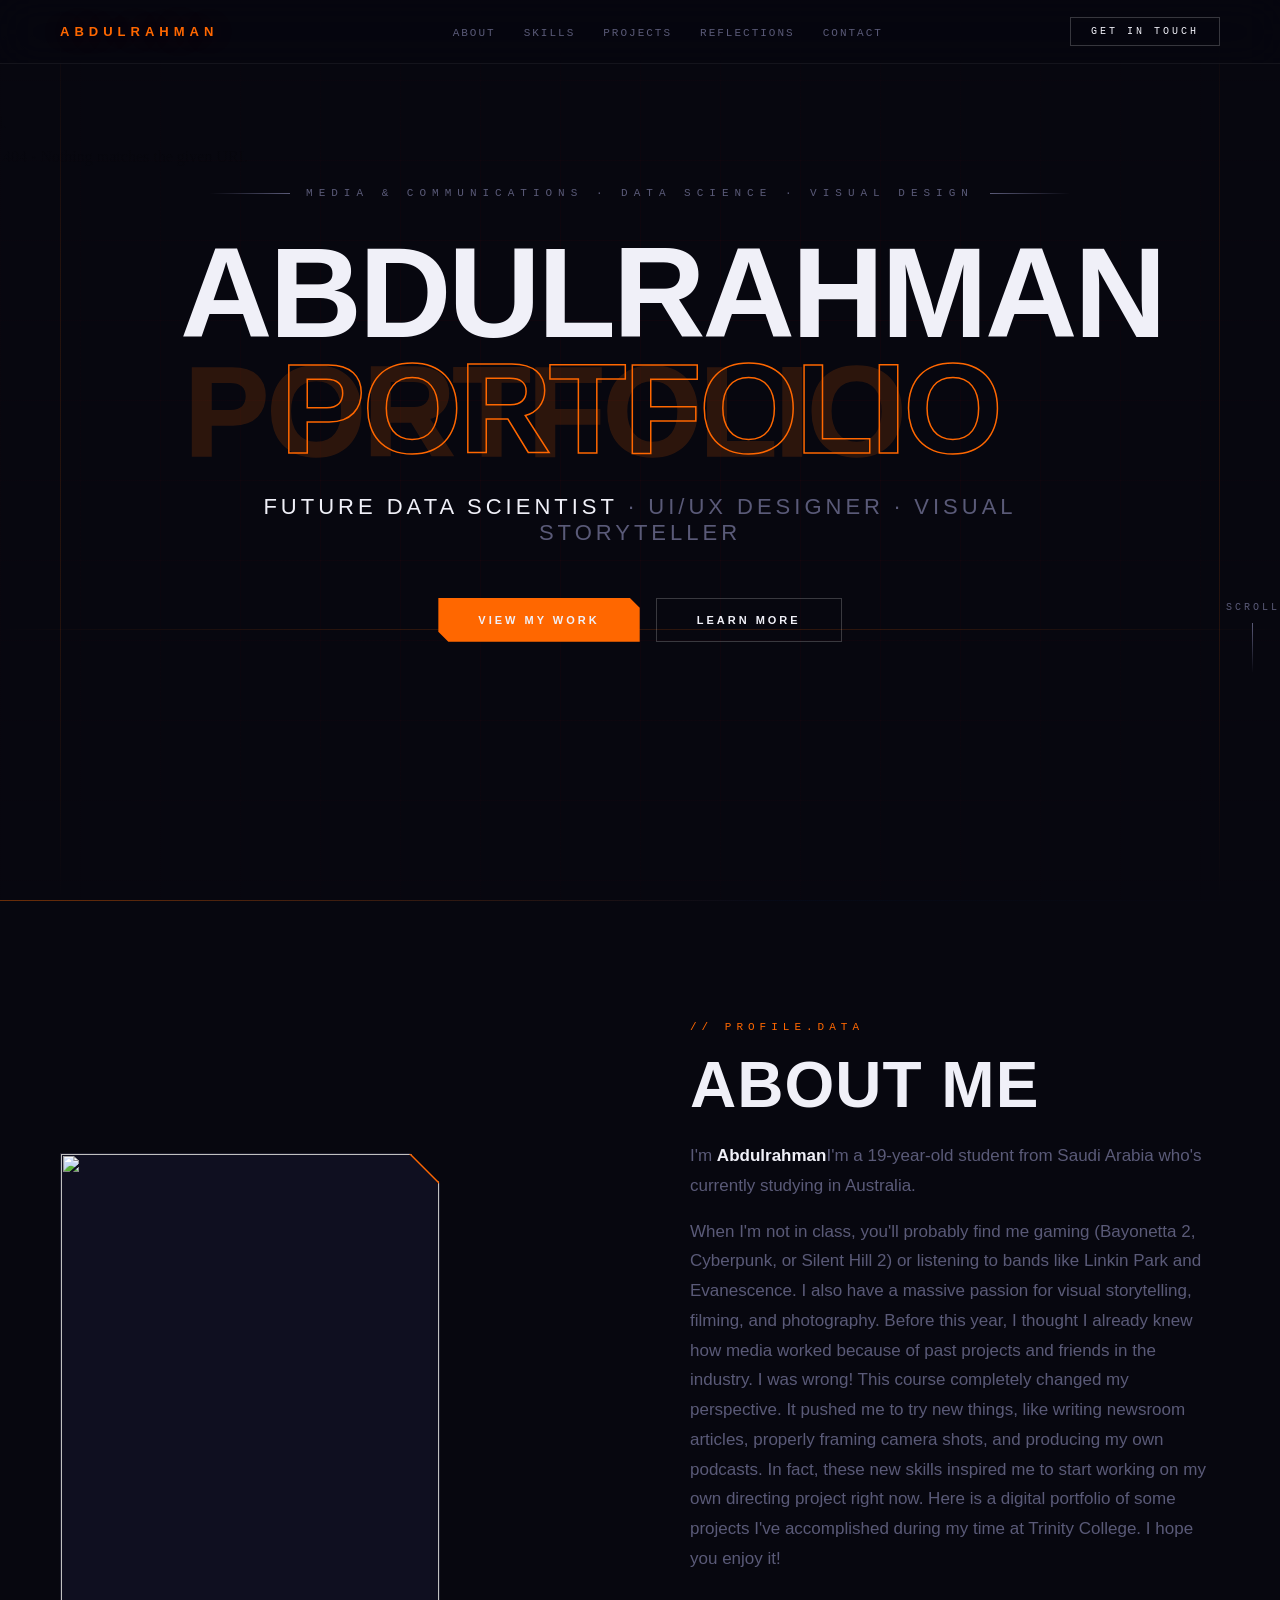
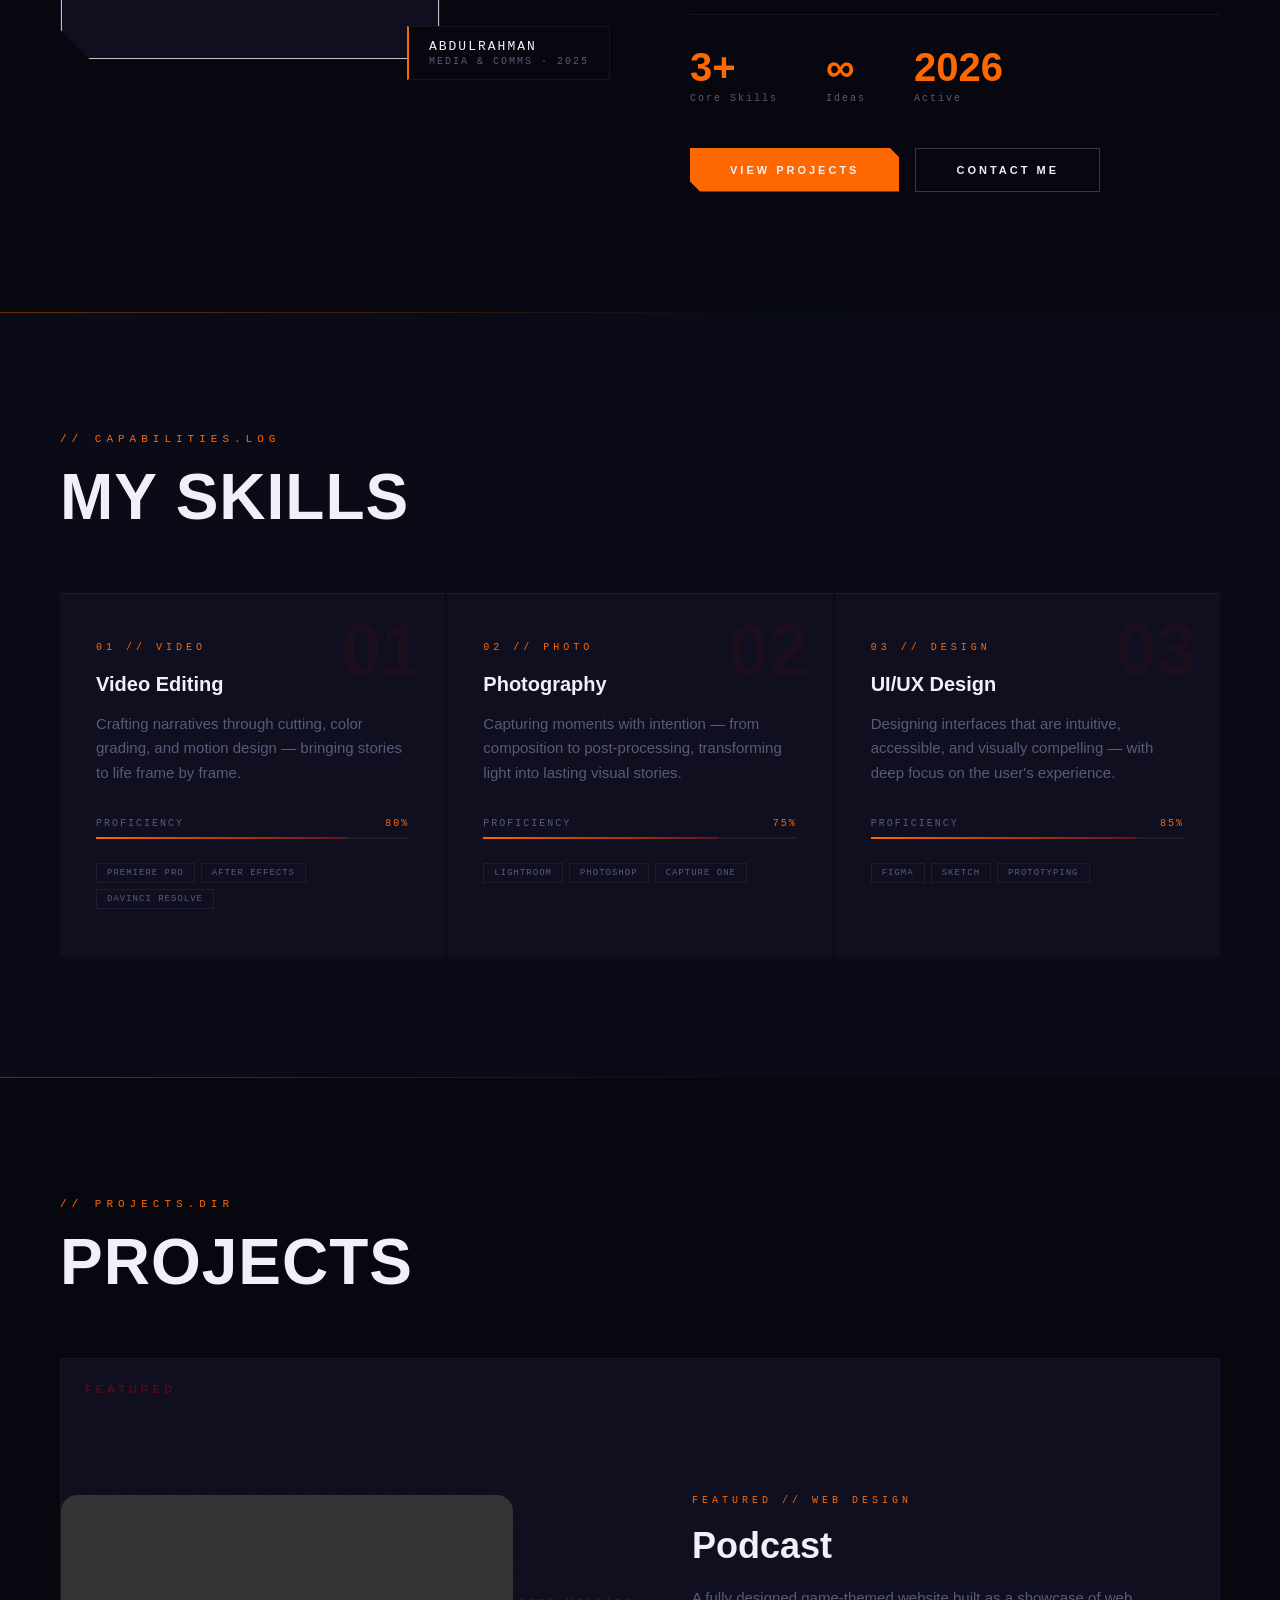
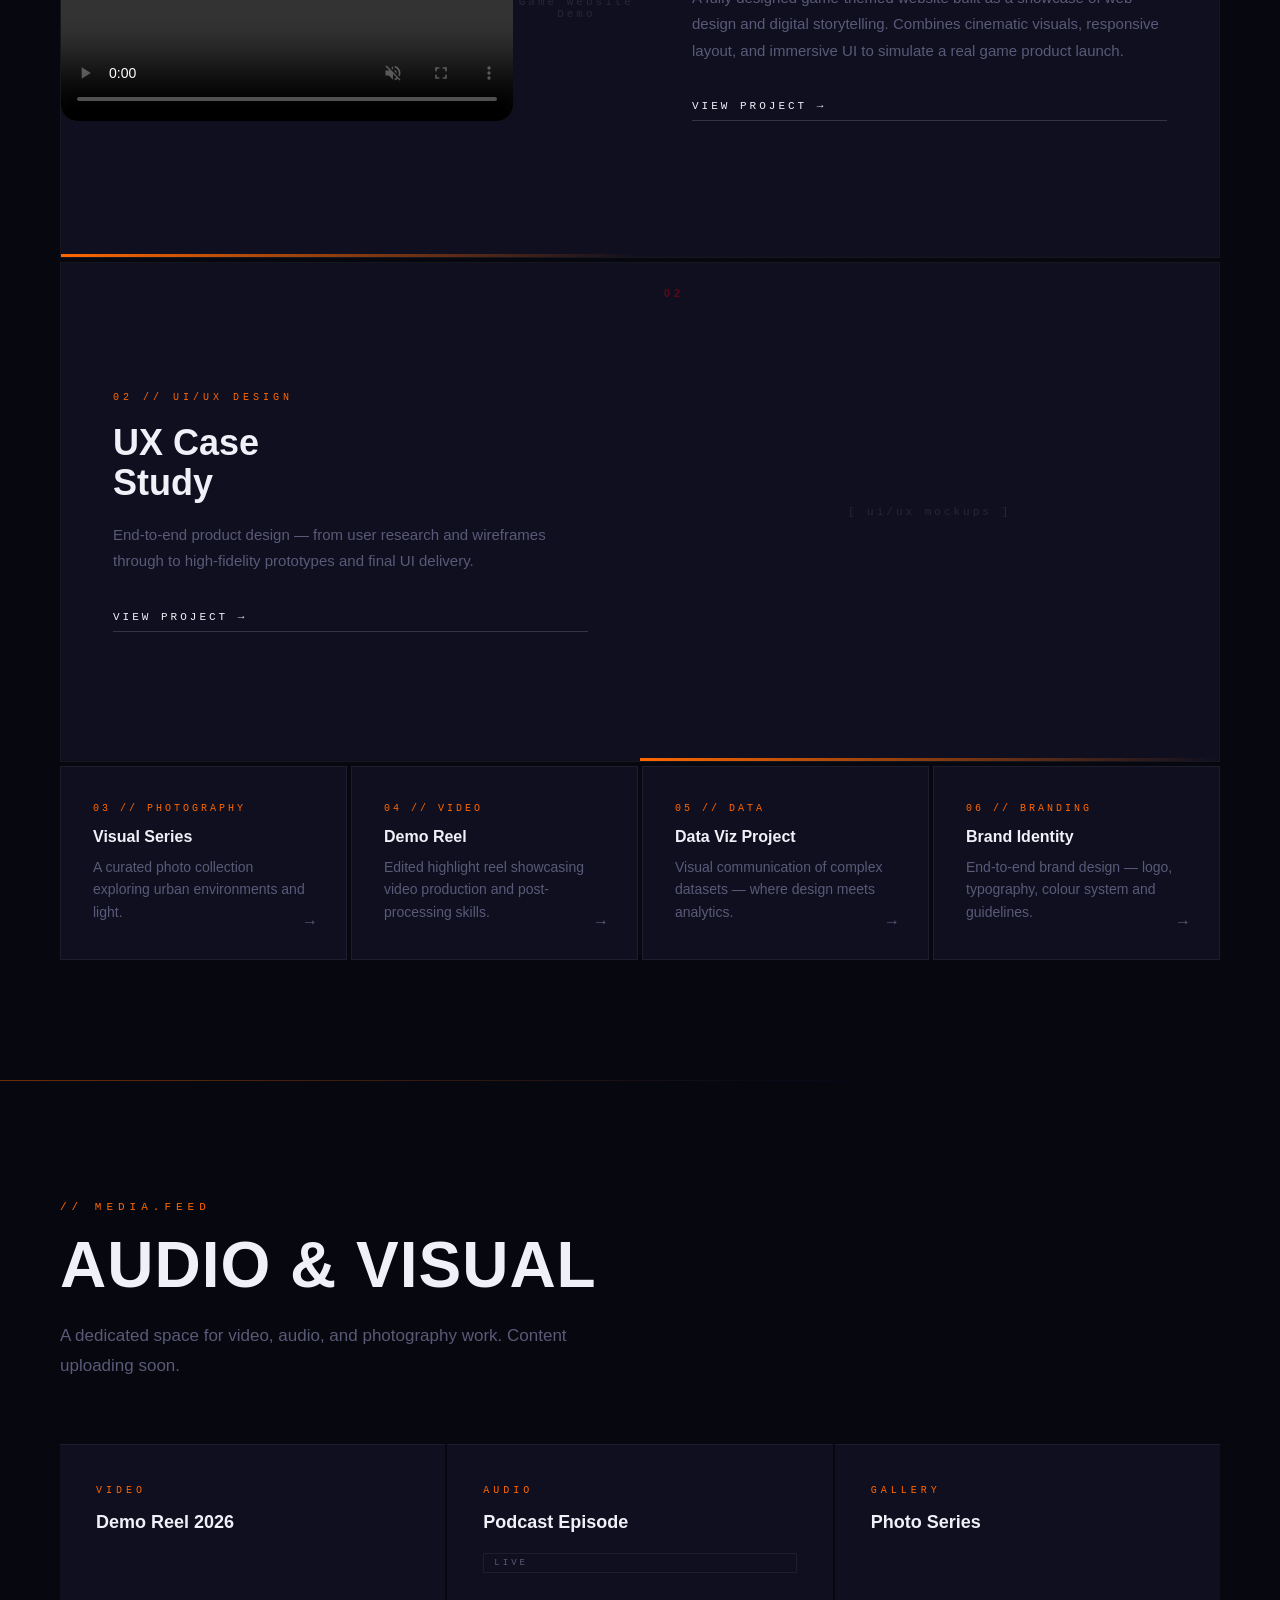
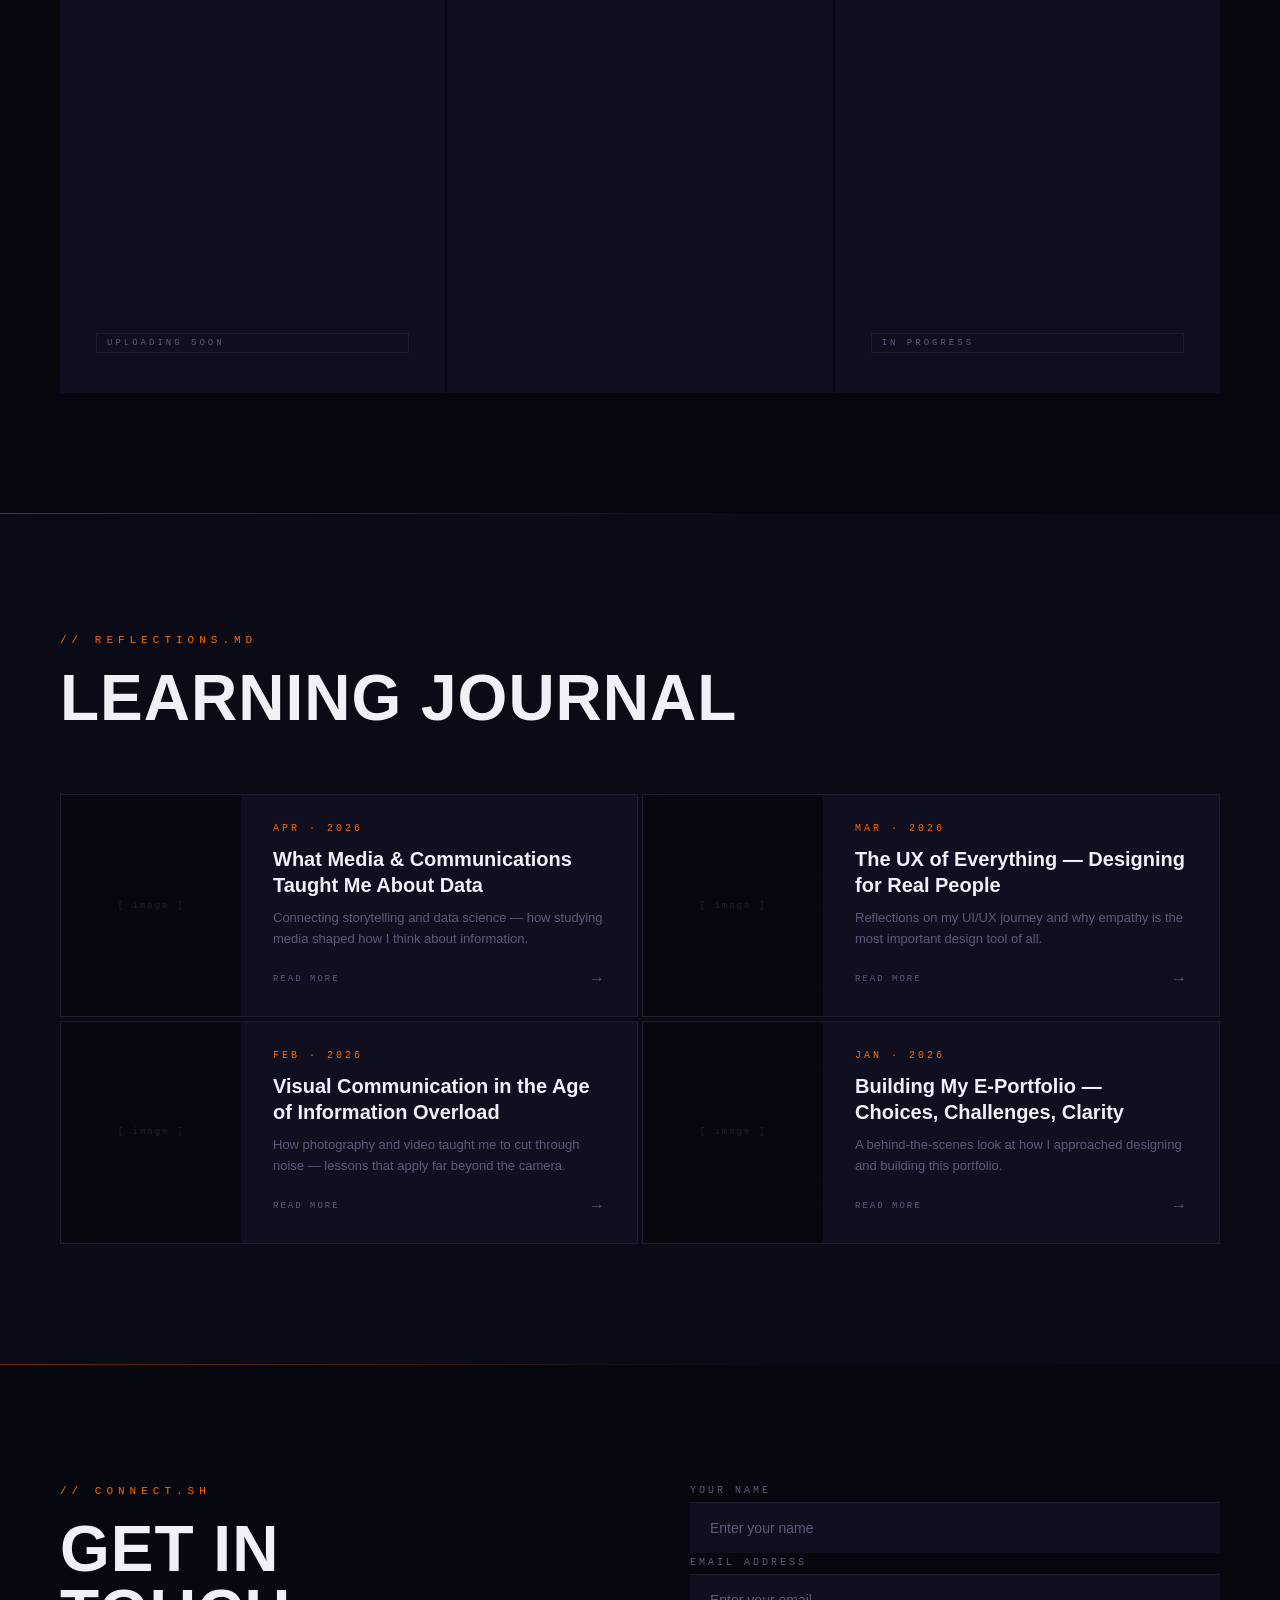
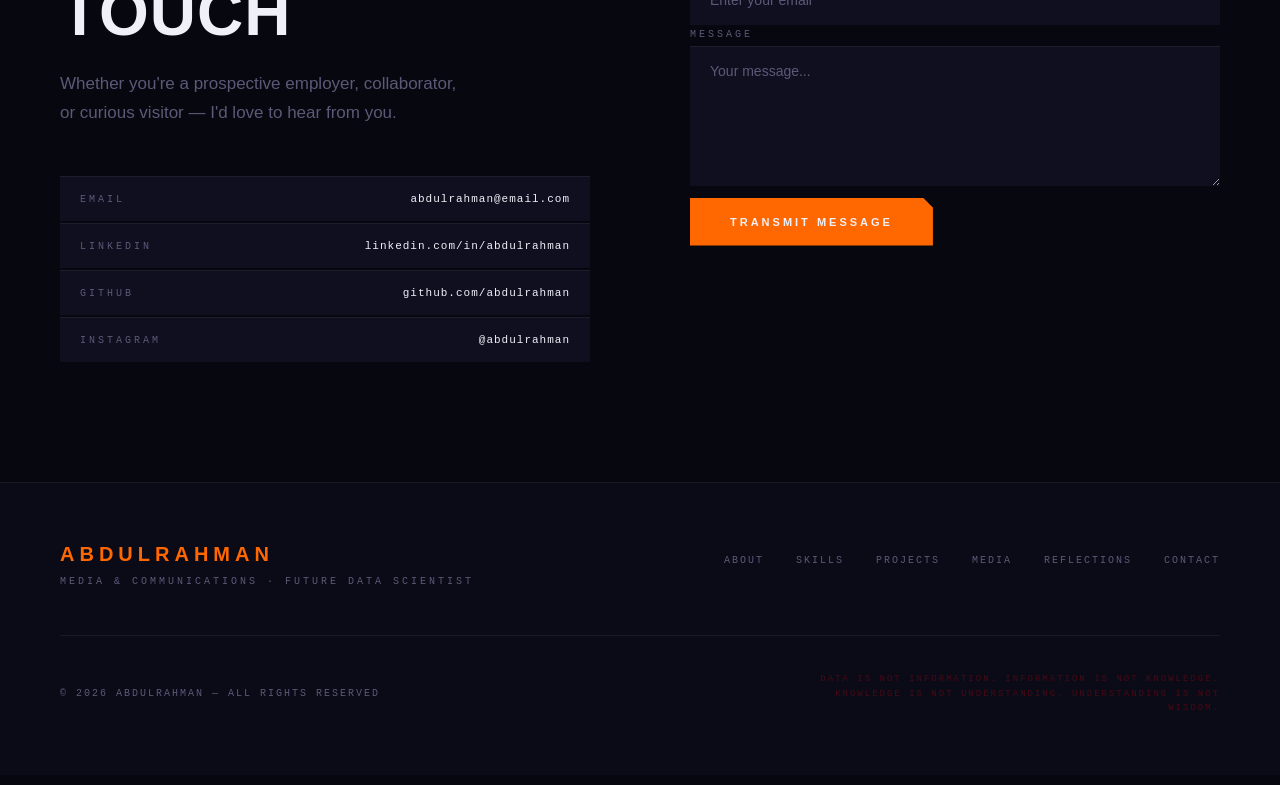
==== commit 1d5744ce: "i added the podcast and hopefully it will be working" ====
--- a/index.html
+++ b/index.html
@@ -1,174 +1,1365 @@
 <!DOCTYPE html>
-<html>
-<head>
-  <meta charset="utf-8">
-  <title>ABDULRAHMAN — Portfolio</title>
-  <style>
-    * { margin: 0; padding: 0; box-sizing: border-box; }
-    body { background: #faf9f5; display: flex; align-items: center; justify-content: center; min-height: 100vh; font-family: -apple-system, BlinkMacSystemFont, sans-serif; }
-    #__bundler_loading { position: fixed; bottom: 20px; right: 20px; font: 13px/1.4 -apple-system, BlinkMacSystemFont, sans-serif; color: #666; background: #fff; padding: 8px 14px; border-radius: 8px; box-shadow: 0 1px 4px rgba(0,0,0,0.12); z-index: 10000; }
-    #__bundler_thumbnail { position: fixed; inset: 0; width: 100%; height: 100%; display: flex; align-items: center; justify-content: center; background: #faf9f5; z-index: 9999; }
-    #__bundler_thumbnail svg { width: 100%; height: 100%; object-fit: contain; }
-    #__bundler_placeholder { color: #999; font-size: 14px; }
-  </style>
-  <noscript>
-    <style>#__bundler_loading { display: none; }</style>
-    <div style="position:fixed;bottom:12px;left:12px;font:13px/1.4 -apple-system,BlinkMacSystemFont,sans-serif;color:#999;background:rgba(255,255,255,0.9);padding:6px 12px;border-radius:6px;box-shadow:0 1px 4px rgba(0,0,0,0.08);z-index:10000;">
-      This page requires JavaScript to display.
-    </div>
-  </noscript>
-</head>
+<!-- saved from url=(0073)file:///C:/Users/ghkjq/Downloads/ABDULRAHMAN%20%E2%80%94%20Portfolio.html -->
+<html lang="en"><head><meta http-equiv="Content-Type" content="text/html; charset=UTF-8"><script type="text/javascript" id="www-widgetapi-script" src="./ABDULRAHMAN — Portfolio_files/www-widgetapi.js.download" async=""></script><script type="text/javascript" id="www-widgetapi-script" src="./ABDULRAHMAN — Portfolio_files/www-widgetapi(1).js.download" async=""></script><script>window.__resources = {};</script>
+
+<meta name="viewport" content="width=device-width, initial-scale=1.0">
+<title>ABDULRAHMAN — Portfolio</title>
+<style>/* latin */
+@font-face {
+  font-family: 'Orbitron';
+  font-style: normal;
+  font-weight: 400;
+  font-display: swap;
+  src: url("blob:https://abdulrhmanalshehri.sa/46bbb891-68e6-45d6-aa75-d0e0592a52d4") format('woff2');
+  unicode-range: U+0000-00FF, U+0131, U+0152-0153, U+02BB-02BC, U+02C6, U+02DA, U+02DC, U+0304, U+0308, U+0329, U+2000-206F, U+20AC, U+2122, U+2191, U+2193, U+2212, U+2215, U+FEFF, U+FFFD;
+}
+/* latin */
+@font-face {
+  font-family: 'Orbitron';
+  font-style: normal;
+  font-weight: 600;
+  font-display: swap;
+  src: url("blob:https://abdulrhmanalshehri.sa/de7de026-903b-449a-9794-e52d9d85b43f") format('woff2');
+  unicode-range: U+0000-00FF, U+0131, U+0152-0153, U+02BB-02BC, U+02C6, U+02DA, U+02DC, U+0304, U+0308, U+0329, U+2000-206F, U+20AC, U+2122, U+2191, U+2193, U+2212, U+2215, U+FEFF, U+FFFD;
+}
+/* latin */
+@font-face {
+  font-family: 'Orbitron';
+  font-style: normal;
+  font-weight: 700;
+  font-display: swap;
+  src: url("blob:https://abdulrhmanalshehri.sa/8aeb3ef7-e469-4bc0-9d62-cfe5a0a77758") format('woff2');
+  unicode-range: U+0000-00FF, U+0131, U+0152-0153, U+02BB-02BC, U+02C6, U+02DA, U+02DC, U+0304, U+0308, U+0329, U+2000-206F, U+20AC, U+2122, U+2191, U+2193, U+2212, U+2215, U+FEFF, U+FFFD;
+}
+/* latin */
+@font-face {
+  font-family: 'Orbitron';
+  font-style: normal;
+  font-weight: 900;
+  font-display: swap;
+  src: url("blob:https://abdulrhmanalshehri.sa/b19e648d-3fee-481d-bfdc-654afed9ac1b") format('woff2');
+  unicode-range: U+0000-00FF, U+0131, U+0152-0153, U+02BB-02BC, U+02C6, U+02DA, U+02DC, U+0304, U+0308, U+0329, U+2000-206F, U+20AC, U+2122, U+2191, U+2193, U+2212, U+2215, U+FEFF, U+FFFD;
+}
+/* devanagari */
+@font-face {
+  font-family: 'Rajdhani';
+  font-style: normal;
+  font-weight: 300;
+  font-display: swap;
+  src: url("blob:https://abdulrhmanalshehri.sa/09356dd6-8548-45ab-85ad-8ba89625f059") format('woff2');
+  unicode-range: U+0900-097F, U+1CD0-1CF9, U+200C-200D, U+20A8, U+20B9, U+20F0, U+25CC, U+A830-A839, U+A8E0-A8FF, U+11B00-11B09;
+}
+/* latin-ext */
+@font-face {
+  font-family: 'Rajdhani';
+  font-style: normal;
+  font-weight: 300;
+  font-display: swap;
+  src: url("blob:https://abdulrhmanalshehri.sa/9f49573f-eea6-4ba8-9eda-3a2ccad4422f") format('woff2');
+  unicode-range: U+0100-02BA, U+02BD-02C5, U+02C7-02CC, U+02CE-02D7, U+02DD-02FF, U+0304, U+0308, U+0329, U+1D00-1DBF, U+1E00-1E9F, U+1EF2-1EFF, U+2020, U+20A0-20AB, U+20AD-20C0, U+2113, U+2C60-2C7F, U+A720-A7FF;
+}
+/* latin */
+@font-face {
+  font-family: 'Rajdhani';
+  font-style: normal;
+  font-weight: 300;
+  font-display: swap;
+  src: url("blob:https://abdulrhmanalshehri.sa/aa5e41ff-55ba-4a8c-ab57-58d9e3c38d82") format('woff2');
+  unicode-range: U+0000-00FF, U+0131, U+0152-0153, U+02BB-02BC, U+02C6, U+02DA, U+02DC, U+0304, U+0308, U+0329, U+2000-206F, U+20AC, U+2122, U+2191, U+2193, U+2212, U+2215, U+FEFF, U+FFFD;
+}
+/* devanagari */
+@font-face {
+  font-family: 'Rajdhani';
+  font-style: normal;
+  font-weight: 400;
+  font-display: swap;
+  src: url("blob:https://abdulrhmanalshehri.sa/014ac7f2-ae77-486f-8e58-046396a87af7") format('woff2');
+  unicode-range: U+0900-097F, U+1CD0-1CF9, U+200C-200D, U+20A8, U+20B9, U+20F0, U+25CC, U+A830-A839, U+A8E0-A8FF, U+11B00-11B09;
+}
+/* latin-ext */
+@font-face {
+  font-family: 'Rajdhani';
+  font-style: normal;
+  font-weight: 400;
+  font-display: swap;
+  src: url("blob:https://abdulrhmanalshehri.sa/bf149dab-7f81-47a2-ac28-b82c64dfcff5") format('woff2');
+  unicode-range: U+0100-02BA, U+02BD-02C5, U+02C7-02CC, U+02CE-02D7, U+02DD-02FF, U+0304, U+0308, U+0329, U+1D00-1DBF, U+1E00-1E9F, U+1EF2-1EFF, U+2020, U+20A0-20AB, U+20AD-20C0, U+2113, U+2C60-2C7F, U+A720-A7FF;
+}
+/* latin */
+@font-face {
+  font-family: 'Rajdhani';
+  font-style: normal;
+  font-weight: 400;
+  font-display: swap;
+  src: url("blob:https://abdulrhmanalshehri.sa/bbc491d1-ed5a-47d7-a35d-37119320fe45") format('woff2');
+  unicode-range: U+0000-00FF, U+0131, U+0152-0153, U+02BB-02BC, U+02C6, U+02DA, U+02DC, U+0304, U+0308, U+0329, U+2000-206F, U+20AC, U+2122, U+2191, U+2193, U+2212, U+2215, U+FEFF, U+FFFD;
+}
+/* devanagari */
+@font-face {
+  font-family: 'Rajdhani';
+  font-style: normal;
+  font-weight: 500;
+  font-display: swap;
+  src: url("blob:https://abdulrhmanalshehri.sa/3f03d41f-30b2-4056-a7ac-d91b0786cacc") format('woff2');
+  unicode-range: U+0900-097F, U+1CD0-1CF9, U+200C-200D, U+20A8, U+20B9, U+20F0, U+25CC, U+A830-A839, U+A8E0-A8FF, U+11B00-11B09;
+}
+/* latin-ext */
+@font-face {
+  font-family: 'Rajdhani';
+  font-style: normal;
+  font-weight: 500;
+  font-display: swap;
+  src: url("blob:https://abdulrhmanalshehri.sa/715bcbd8-178d-4a21-9c68-ea5e6c4da1e7") format('woff2');
+  unicode-range: U+0100-02BA, U+02BD-02C5, U+02C7-02CC, U+02CE-02D7, U+02DD-02FF, U+0304, U+0308, U+0329, U+1D00-1DBF, U+1E00-1E9F, U+1EF2-1EFF, U+2020, U+20A0-20AB, U+20AD-20C0, U+2113, U+2C60-2C7F, U+A720-A7FF;
+}
+/* latin */
+@font-face {
+  font-family: 'Rajdhani';
+  font-style: normal;
+  font-weight: 500;
+  font-display: swap;
+  src: url("blob:https://abdulrhmanalshehri.sa/dd731ed1-bf91-47d9-9160-59a251fa9faa") format('woff2');
+  unicode-range: U+0000-00FF, U+0131, U+0152-0153, U+02BB-02BC, U+02C6, U+02DA, U+02DC, U+0304, U+0308, U+0329, U+2000-206F, U+20AC, U+2122, U+2191, U+2193, U+2212, U+2215, U+FEFF, U+FFFD;
+}
+/* devanagari */
+@font-face {
+  font-family: 'Rajdhani';
+  font-style: normal;
+  font-weight: 600;
+  font-display: swap;
+  src: url("blob:https://abdulrhmanalshehri.sa/6194be51-446c-49aa-a442-d155ae9e7384") format('woff2');
+  unicode-range: U+0900-097F, U+1CD0-1CF9, U+200C-200D, U+20A8, U+20B9, U+20F0, U+25CC, U+A830-A839, U+A8E0-A8FF, U+11B00-11B09;
+}
+/* latin-ext */
+@font-face {
+  font-family: 'Rajdhani';
+  font-style: normal;
+  font-weight: 600;
+  font-display: swap;
+  src: url("blob:https://abdulrhmanalshehri.sa/665e4b2e-89fc-4485-b714-9608d2ac107f") format('woff2');
+  unicode-range: U+0100-02BA, U+02BD-02C5, U+02C7-02CC, U+02CE-02D7, U+02DD-02FF, U+0304, U+0308, U+0329, U+1D00-1DBF, U+1E00-1E9F, U+1EF2-1EFF, U+2020, U+20A0-20AB, U+20AD-20C0, U+2113, U+2C60-2C7F, U+A720-A7FF;
+}
+/* latin */
+@font-face {
+  font-family: 'Rajdhani';
+  font-style: normal;
+  font-weight: 600;
+  font-display: swap;
+  src: url("blob:https://abdulrhmanalshehri.sa/2edb2f01-5c87-4b51-941f-3be02d98aeb2") format('woff2');
+  unicode-range: U+0000-00FF, U+0131, U+0152-0153, U+02BB-02BC, U+02C6, U+02DA, U+02DC, U+0304, U+0308, U+0329, U+2000-206F, U+20AC, U+2122, U+2191, U+2193, U+2212, U+2215, U+FEFF, U+FFFD;
+}
+/* devanagari */
+@font-face {
+  font-family: 'Rajdhani';
+  font-style: normal;
+  font-weight: 700;
+  font-display: swap;
+  src: url("blob:https://abdulrhmanalshehri.sa/849efd80-02ff-4267-a776-8a6c6de42bd0") format('woff2');
+  unicode-range: U+0900-097F, U+1CD0-1CF9, U+200C-200D, U+20A8, U+20B9, U+20F0, U+25CC, U+A830-A839, U+A8E0-A8FF, U+11B00-11B09;
+}
+/* latin-ext */
+@font-face {
+  font-family: 'Rajdhani';
+  font-style: normal;
+  font-weight: 700;
+  font-display: swap;
+  src: url("blob:https://abdulrhmanalshehri.sa/98f4261f-72b1-453e-92cb-7b21ab85807d") format('woff2');
+  unicode-range: U+0100-02BA, U+02BD-02C5, U+02C7-02CC, U+02CE-02D7, U+02DD-02FF, U+0304, U+0308, U+0329, U+1D00-1DBF, U+1E00-1E9F, U+1EF2-1EFF, U+2020, U+20A0-20AB, U+20AD-20C0, U+2113, U+2C60-2C7F, U+A720-A7FF;
+}
+/* latin */
+@font-face {
+  font-family: 'Rajdhani';
+  font-style: normal;
+  font-weight: 700;
+  font-display: swap;
+  src: url("blob:https://abdulrhmanalshehri.sa/52fa80a1-ade0-4f37-8432-3e646a2ccc88") format('woff2');
+  unicode-range: U+0000-00FF, U+0131, U+0152-0153, U+02BB-02BC, U+02C6, U+02DA, U+02DC, U+0304, U+0308, U+0329, U+2000-206F, U+20AC, U+2122, U+2191, U+2193, U+2212, U+2215, U+FEFF, U+FFFD;
+}
+/* latin */
+@font-face {
+  font-family: 'Share Tech Mono';
+  font-style: normal;
+  font-weight: 400;
+  font-display: swap;
+  src: url("blob:https://abdulrhmanalshehri.sa/f7f88ba4-cd06-40c6-b2e9-c92cb77d8c4e") format('woff2');
+  unicode-range: U+0000-00FF, U+0131, U+0152-0153, U+02BB-02BC, U+02C6, U+02DA, U+02DC, U+0304, U+0308, U+0329, U+2000-206F, U+20AC, U+2122, U+2191, U+2193, U+2212, U+2215, U+FEFF, U+FFFD;
+}
+</style>
+<style>
+:root {
+  --red:        #FF6700;
+  --blue:       #061537;
+  --blue-light: #1a4a8a;
+  --blue-glow:  rgba(6,21,55,0.8);
+  --red-glow:   rgba(255,103,0,0.3);
+  --bg:         #07070f;
+  --bg2:        #0b0b18;
+  --bg3:        #0f0f20;
+  --white:      #f0f0f8;
+  --muted:      #5a5a78;
+  --border:     rgba(255,255,255,0.06);
+}
+
+*, *::before, *::after { box-sizing: border-box; margin: 0; padding: 0; }
+html { scroll-behavior: smooth; }
+body { background: var(--bg); color: var(--white); font-family: 'Rajdhani', sans-serif; overflow-x: hidden; }
+
+::-webkit-scrollbar { width: 3px; }
+::-webkit-scrollbar-track { background: var(--bg); }
+::-webkit-scrollbar-thumb { background: var(--red); }
+
+/* ═══ NAV ═══ */
+nav {
+  position: fixed; top: 0; left: 0; right: 0; z-index: 200;
+  display: flex; align-items: center; justify-content: space-between;
+  padding: 0 60px; height: 64px;
+  background: rgba(7,7,15,0.7); backdrop-filter: blur(20px);
+  border-bottom: 1px solid var(--border);
+}
+.nav-logo {
+  font-family: 'Orbitron', sans-serif; font-size: 13px; font-weight: 900;
+  letter-spacing: 5px; color: var(--red); text-decoration: none;
+  text-shadow: 0 0 30px var(--red-glow);
+}
+.nav-links { display: flex; gap: 28px; list-style: none; }
+.nav-links a {
+  font-family: 'Share Tech Mono', monospace; font-size: 11px;
+  letter-spacing: 2px; color: var(--muted); text-decoration: none; text-transform: uppercase;
+  transition: color 0.25s;
+}
+.nav-links a:hover { color: var(--white); }
+.nav-btn {
+  font-family: 'Share Tech Mono', monospace; font-size: 10px; letter-spacing: 3px;
+  color: var(--white); border: 1px solid rgba(255,255,255,0.2); padding: 8px 20px;
+  text-decoration: none; text-transform: uppercase; transition: border-color 0.25s, color 0.25s;
+}
+.nav-btn:hover { border-color: var(--red); color: var(--red); }
+
+/* ═══ HERO ═══ */
+#hero {
+  position: relative; min-height: 100vh;
+  display: flex; flex-direction: column; align-items: center; justify-content: center;
+  text-align: center; overflow: hidden;
+  background: var(--bg);
+}
+
+/* Grid */
+.hero-grid {
+  position: absolute; inset: 0;
+  background-image:
+    linear-gradient(rgba(255,0,0,0.03) 1px, transparent 1px),
+    linear-gradient(90deg, rgba(255,0,0,0.03) 1px, transparent 1px);
+  background-size: 80px 80px;
+  mask-image: radial-gradient(ellipse 80% 80% at 50% 50%, black 30%, transparent 100%);
+}
+
+/* Vignette */
+.hero-vignette {
+  position: absolute; inset: 0;
+  background: radial-gradient(ellipse 70% 70% at 50% 50%, transparent 30%, rgba(7,7,15,0.8) 100%);
+  z-index: 1;
+}
+
+/* Red horizon line */
+.hero-horizon {
+  position: absolute; bottom: 30%; left: 0; right: 0; height: 1px;
+  background: linear-gradient(90deg, transparent 0%, var(--red) 30%, var(--red) 70%, transparent 100%);
+  opacity: 0.15; z-index: 1;
+}
+
+/* Side accent lines */
+.hero-line-l, .hero-line-r {
+  position: absolute; top: 0; bottom: 0; width: 1px; z-index: 1;
+}
+.hero-line-l { left: 60px; background: linear-gradient(180deg, transparent, var(--red) 30%, var(--red) 70%, transparent); opacity: 0.12; }
+.hero-line-r { right: 60px; background: linear-gradient(180deg, transparent, var(--red) 30%, var(--red) 70%, transparent); opacity: 0.12; }
+
+.hero-content { position: relative; z-index: 2; max-width: 1000px; padding: 0 40px; }
+
+.hero-eyebrow {
+  font-family: 'Share Tech Mono', monospace; font-size: 11px; letter-spacing: 6px;
+  color: var(--muted); text-transform: uppercase; margin-bottom: 36px;
+  display: flex; align-items: center; justify-content: center; gap: 16px;
+}
+.hero-eyebrow::before, .hero-eyebrow::after {
+  content: ''; flex: 1; max-width: 80px; height: 1px;
+  background: linear-gradient(90deg, transparent, var(--muted));
+}
+.hero-eyebrow::after { background: linear-gradient(270deg, transparent, var(--muted)); }
+
+.hero-name {
+  font-family: 'Orbitron', sans-serif; font-size: clamp(56px, 10vw, 140px);
+  font-weight: 900; text-transform: uppercase; letter-spacing: -3px; line-height: 0.9;
+  margin-bottom: 28px; color: var(--white);
+}
+.hero-name em {
+  font-style: normal; display: block;
+  color: transparent; -webkit-text-stroke: 1.5px var(--red);
+  position: relative;
+}
+.hero-name em::before {
+  content: attr(data-text); position: absolute; left: 4px; top: 3px;
+  color: var(--red); opacity: 0.15;
+  animation: glitch 6s infinite;
+}
+@keyframes glitch {
+  0%,88%,100% { clip-path: none; transform: translateX(0); }
+  89% { clip-path: polygon(0 20%, 100% 20%, 100% 45%, 0 45%); transform: translateX(6px); }
+  90% { clip-path: polygon(0 60%, 100% 60%, 100% 75%, 0 75%); transform: translateX(-4px); }
+  91% { clip-path: none; transform: translateX(0); }
+}
+
+.hero-tagline {
+  font-family: 'Rajdhani', sans-serif; font-size: clamp(16px, 2vw, 22px);
+  font-weight: 300; letter-spacing: 4px; color: var(--muted);
+  text-transform: uppercase; margin-bottom: 52px;
+}
+.hero-tagline strong { color: var(--white); font-weight: 500; }
+
+.hero-actions { display: flex; gap: 16px; justify-content: center; }
+
+.btn-red {
+  font-family: 'Orbitron', sans-serif; font-size: 11px; font-weight: 700;
+  letter-spacing: 3px; text-transform: uppercase; text-decoration: none;
+  padding: 16px 40px; background: var(--red); color: var(--white); border: none; cursor: pointer;
+  transition: box-shadow 0.3s, transform 0.2s;
+  clip-path: polygon(0 0, calc(100% - 10px) 0, 100% 10px, 100% 100%, 10px 100%, 0 calc(100% - 10px));
+}
+.btn-red:hover { box-shadow: 0 0 40px var(--red-glow), 0 0 80px rgba(255,0,0,0.1); transform: translateY(-2px); }
+
+.btn-ghost {
+  font-family: 'Orbitron', sans-serif; font-size: 11px; font-weight: 600;
+  letter-spacing: 3px; text-transform: uppercase; text-decoration: none;
+  padding: 15px 40px; background: transparent; color: var(--white);
+  border: 1px solid rgba(255,255,255,0.2); cursor: pointer;
+  transition: border-color 0.25s, color 0.25s;
+}
+.btn-ghost:hover { border-color: var(--white); }
+
+/* scroll arrow */
+.scroll-indicator {
+  position: absolute; bottom: 40px; left: 50%; transform: translateX(-50%); z-index: 2;
+  font-family: 'Share Tech Mono', monospace; font-size: 10px; letter-spacing: 3px;
+  color: var(--muted); display: flex; flex-direction: column; align-items: center; gap: 10px;
+}
+.scroll-arrow {
+  width: 1px; height: 50px;
+  background: linear-gradient(180deg, var(--muted), transparent);
+  animation: scrollpulse 2s ease-in-out infinite;
+}
+@keyframes scrollpulse { 0%,100% { opacity: 0.3; } 50% { opacity: 1; } }
+
+/* ═══ MARATHON-STYLE SECTION PATTERN ═══ */
+.m-section {
+  position: relative; padding: 120px 60px;
+}
+.m-section.dark { background: var(--bg); }
+.m-section.darker { background: var(--bg2); }
+
+/* Eyebrow + title pattern (Marathon DNA) */
+.m-eyebrow {
+  font-family: 'Share Tech Mono', monospace; font-size: 11px; letter-spacing: 5px;
+  color: var(--red); text-transform: uppercase; margin-bottom: 20px;
+}
+.m-title {
+  font-family: 'Orbitron', sans-serif; font-weight: 900; text-transform: uppercase;
+  letter-spacing: 1px; line-height: 1.0; color: var(--white);
+  font-size: clamp(32px, 5vw, 64px);
+}
+.m-body {
+  font-size: 17px; color: var(--muted); line-height: 1.75; max-width: 520px;
+  margin-top: 24px; font-weight: 400;
+}
+.m-body strong { color: var(--white); }
+
+/* Thin red divider */
+.m-divider {
+  height: 1px; margin: 0;
+  background: linear-gradient(90deg, var(--red) 0%, rgba(6,21,55,0.5) 60%, transparent 100%);
+  opacity: 0.4;
+}
+
+/* ═══ ABOUT — Marathon alternating layout ═══ */
+.about-wrap {
+  max-width: 1200px; margin: 0 auto;
+  display: grid; grid-template-columns: 1fr 1fr; gap: 100px; align-items: center;
+}
+.about-visual-wrap { position: relative; }
+.about-frame {
+  aspect-ratio: 3/4; max-width: 380px;
+  background: var(--bg3); position: relative; overflow: hidden;
+  border: 1px solid var(--border);
+  clip-path: polygon(0 0, calc(100% - 30px) 0, 100% 30px, 100% 100%, 30px 100%, 0 calc(100% - 30px));
+}
+.about-frame-hatch {
+  position: absolute; inset: 0;
+  background: repeating-linear-gradient(45deg, rgba(255,0,0,0.02) 0px, rgba(255,0,0,0.02) 1px, transparent 1px, transparent 10px);
+}
+.about-frame-label {
+  position: absolute; inset: 0; display: flex; flex-direction: column;
+  align-items: center; justify-content: center; gap: 8px;
+  font-family: 'Share Tech Mono', monospace; font-size: 11px;
+  color: rgba(255,255,255,0.15); letter-spacing: 2px;
+}
+.about-frame::after {
+  content: ''; position: absolute; top: 0; right: 0;
+  border-style: solid; border-width: 0 30px 30px 0;
+  border-color: transparent var(--red) transparent transparent;
+}
+/* data tags */
+.about-data {
+  position: absolute; bottom: -20px; right: -20px;
+  background: var(--bg); border: 1px solid var(--border);
+  border-left: 2px solid var(--red);
+  padding: 12px 20px;
+  font-family: 'Share Tech Mono', monospace; font-size: 10px; letter-spacing: 2px; color: var(--muted);
+}
+.about-data span { display: block; color: var(--white); font-size: 13px; margin-bottom: 2px; }
+
+.about-cta-row { display: flex; gap: 16px; margin-top: 44px; }
+
+.about-stats { display: flex; gap: 48px; margin-top: 40px; padding-top: 32px; border-top: 1px solid var(--border); }
+.stat-num { font-family: 'Orbitron', sans-serif; font-size: 40px; font-weight: 900; color: var(--red); display: block; line-height: 1; }
+.stat-lbl { font-family: 'Share Tech Mono', monospace; font-size: 10px; letter-spacing: 2px; color: var(--muted); margin-top: 6px; display: block; }
+
+/* ═══ SKILLS — Marathon data-readout style ═══ */
+.skills-header { max-width: 1200px; margin: 0 auto 64px; }
+
+.skills-readout {
+  max-width: 1200px; margin: 0 auto;
+  display: grid; grid-template-columns: repeat(3, 1fr); gap: 2px;
+}
+.skill-panel {
+  background: var(--bg3); padding: 48px 36px;
+  position: relative; overflow: hidden;
+  border-top: 1px solid var(--border);
+  transition: background 0.3s;
+}
+.skill-panel:hover { background: #121228; }
+.skill-panel::before {
+  content: ''; position: absolute; top: 0; left: 0;
+  width: 100%; height: 2px;
+  background: linear-gradient(90deg, var(--red), transparent);
+  opacity: 0; transition: opacity 0.3s;
+}
+.skill-panel:hover::before { opacity: 1; }
+
+.skill-num {
+  font-family: 'Orbitron', sans-serif; font-size: 72px; font-weight: 900;
+  color: rgba(255,0,0,0.06); line-height: 1; position: absolute;
+  top: 20px; right: 24px; pointer-events: none; user-select: none;
+}
+.skill-tag { font-family: 'Share Tech Mono', monospace; font-size: 10px; letter-spacing: 4px; color: var(--red); margin-bottom: 20px; }
+.skill-title { font-family: 'Orbitron', sans-serif; font-size: 20px; font-weight: 700; color: var(--white); margin-bottom: 16px; }
+.skill-desc { font-size: 15px; color: var(--muted); line-height: 1.65; margin-bottom: 32px; }
+
+.skill-meter { margin-bottom: 24px; }
+.skill-meter-row { display: flex; justify-content: space-between; margin-bottom: 8px; }
+.skill-meter-name { font-family: 'Share Tech Mono', monospace; font-size: 10px; letter-spacing: 2px; color: var(--muted); }
+.skill-meter-val { font-family: 'Share Tech Mono', monospace; font-size: 10px; letter-spacing: 2px; color: var(--red); }
+.skill-bar-track { height: 2px; background: rgba(255,255,255,0.06); }
+.skill-bar-fill { height: 100%; background: linear-gradient(90deg, var(--red), rgba(255,0,0,0.3)); transition: width 1.4s cubic-bezier(0.4,0,0.2,1); }
+
+.skill-tools { display: flex; flex-wrap: wrap; gap: 6px; margin-top: 20px; }
+.tool-chip {
+  font-family: 'Share Tech Mono', monospace; font-size: 9px; letter-spacing: 1px;
+  color: var(--muted); border: 1px solid rgba(255,255,255,0.06); padding: 4px 10px;
+}
+
+/* ═══ PROJECTS — Marathon full-bleed alternating ═══ */
+.project-feature {
+  max-width: 1200px; margin: 0 auto 4px;
+  display: grid; grid-template-columns: 1fr 1fr; min-height: 500px;
+  border: 1px solid var(--border); overflow: hidden;
+}
+.project-feature.flip { direction: rtl; }
+.project-feature.flip > * { direction: ltr; }
+
+.proj-visual {
+  background: var(--bg3); position: relative; overflow: hidden; min-height: 400px;
+  display: flex; align-items: center; justify-content: center;
+}
+.proj-visual-hatch {
+  position: absolute; inset: 0;
+  background: repeating-linear-gradient(-45deg, rgba(255,0,0,0.015) 0, rgba(255,0,0,0.015) 1px, transparent 1px, transparent 14px);
+}
+.proj-visual-label {
+  position: relative; z-index: 1;
+  font-family: 'Share Tech Mono', monospace; font-size: 11px;
+  color: rgba(255,255,255,0.1); letter-spacing: 3px; text-align: center;
+}
+.proj-visual-accent {
+  position: absolute; bottom: 0; left: 0; right: 0; height: 3px;
+  background: linear-gradient(90deg, var(--red), transparent);
+}
+.proj-visual-num {
+  position: absolute; top: 24px; left: 24px;
+  font-family: 'Orbitron', sans-serif; font-size: 11px; font-weight: 700;
+  letter-spacing: 4px; color: rgba(255,0,0,0.3);
+}
+
+.proj-info {
+  padding: 60px 52px; display: flex; flex-direction: column; justify-content: center;
+  background: var(--bg3);
+}
+.proj-eyebrow { font-family: 'Share Tech Mono', monospace; font-size: 10px; letter-spacing: 4px; color: var(--red); margin-bottom: 20px; }
+.proj-title { font-family: 'Orbitron', sans-serif; font-size: clamp(22px, 3vw, 36px); font-weight: 900; color: var(--white); line-height: 1.1; margin-bottom: 20px; }
+.proj-desc { font-size: 15px; color: var(--muted); line-height: 1.75; margin-bottom: 36px; }
+.proj-link {
+  font-family: 'Share Tech Mono', monospace; font-size: 11px; letter-spacing: 3px;
+  color: var(--white); text-decoration: none; display: inline-flex; align-items: center; gap: 12px;
+  border-bottom: 1px solid rgba(255,255,255,0.15); padding-bottom: 8px;
+  transition: color 0.2s, border-color 0.2s, gap 0.2s;
+}
+.proj-link:hover { color: var(--red); border-color: var(--red); gap: 20px; }
+
+/* Small project grid */
+.small-projects {
+  max-width: 1200px; margin: 4px auto 0;
+  display: grid; grid-template-columns: repeat(3, 1fr); gap: 4px;
+}
+.small-proj {
+  background: var(--bg3); padding: 36px 32px; border: 1px solid var(--border);
+  position: relative; overflow: hidden; cursor: pointer;
+  transition: border-color 0.3s, background 0.3s;
+}
+.small-proj:hover { border-color: rgba(255,0,0,0.3); background: #121228; }
+.small-proj-tag { font-family: 'Share Tech Mono', monospace; font-size: 10px; letter-spacing: 3px; color: var(--red); margin-bottom: 14px; }
+.small-proj-title { font-family: 'Orbitron', sans-serif; font-size: 16px; font-weight: 700; color: var(--white); margin-bottom: 10px; }
+.small-proj-desc { font-size: 14px; color: var(--muted); line-height: 1.6; }
+.small-proj-arrow { position: absolute; bottom: 28px; right: 28px; font-size: 16px; color: var(--muted); transition: color 0.2s, transform 0.2s; }
+.small-proj:hover .small-proj-arrow { color: var(--red); transform: translateX(4px); }
+
+/* ═══ AV / MEDIA ═══ */
+.av-section-bg {
+  position: relative; padding: 120px 60px;
+  background: var(--bg);
+}
+.av-grid {
+  max-width: 1200px; margin: 64px auto 0;
+  display: grid; grid-template-columns: repeat(3, 1fr); gap: 2px;
+}
+.av-tile {
+  background: var(--bg3); padding: 40px 36px; border-top: 1px solid var(--border);
+  position: relative; min-height: 200px; display: flex; flex-direction: column; justify-content: space-between;
+  transition: background 0.3s;
+}
+.av-tile:hover { background: #121228; }
+.av-tile::before {
+  content: ''; position: absolute; top: 0; left: 0;
+  width: 0; height: 2px; background: var(--red);
+  transition: width 0.4s ease;
+}
+.av-tile:hover::before { width: 100%; }
+
+.av-tile-type { font-family: 'Share Tech Mono', monospace; font-size: 10px; letter-spacing: 4px; color: var(--red); margin-bottom: 16px; }
+.av-tile-title { font-family: 'Orbitron', sans-serif; font-size: 18px; font-weight: 700; color: var(--white); flex: 1; }
+.av-tile-status {
+  margin-top: 20px; font-family: 'Share Tech Mono', monospace; font-size: 9px;
+  letter-spacing: 3px; color: var(--muted);
+  border: 1px solid var(--border); display: inline-block; padding: 4px 10px;
+}
+
+/* ═══ BLOG — Marathon news cards ═══ */
+.blog-section { padding: 120px 60px; background: var(--bg2); }
+.blog-header { max-width: 1200px; margin: 0 auto 64px; }
+.blog-grid {
+  max-width: 1200px; margin: 0 auto;
+  display: grid; grid-template-columns: repeat(2, 1fr); gap: 4px;
+}
+.blog-card {
+  background: var(--bg3); border: 1px solid var(--border);
+  display: grid; grid-template-columns: 180px 1fr; overflow: hidden;
+  text-decoration: none; color: inherit; transition: border-color 0.3s;
+}
+.blog-card:hover { border-color: rgba(255,0,0,0.3); }
+.blog-card:hover .blog-card-arrow { color: var(--red); transform: translateX(6px); }
+
+.blog-card-img {
+  background: var(--bg); position: relative; overflow: hidden;
+  display: flex; align-items: center; justify-content: center;
+}
+.blog-card-img-hatch {
+  position: absolute; inset: 0;
+  background: repeating-linear-gradient(45deg, rgba(255,0,0,0.02) 0, rgba(255,0,0,0.02) 1px, transparent 1px, transparent 8px);
+}
+.blog-card-img-label { font-family: 'Share Tech Mono', monospace; font-size: 9px; color: rgba(255,255,255,0.1); letter-spacing: 2px; z-index: 1; }
+
+.blog-card-body { padding: 28px 32px; display: flex; flex-direction: column; justify-content: space-between; }
+.blog-card-date { font-family: 'Share Tech Mono', monospace; font-size: 10px; letter-spacing: 3px; color: var(--red); margin-bottom: 12px; }
+.blog-card-title { font-family: 'Rajdhani', sans-serif; font-size: 20px; font-weight: 600; color: var(--white); line-height: 1.3; margin-bottom: 10px; }
+.blog-card-excerpt { font-size: 13px; color: var(--muted); line-height: 1.6; flex: 1; }
+.blog-card-footer { display: flex; align-items: center; justify-content: space-between; margin-top: 20px; }
+.blog-card-arrow { font-size: 16px; color: var(--muted); transition: color 0.2s, transform 0.2s; }
+
+/* ═══ CONTACT — Marathon minimal ═══ */
+.contact-section { padding: 120px 60px; background: var(--bg); }
+.contact-inner { max-width: 1200px; margin: 0 auto; display: grid; grid-template-columns: 1fr 1fr; gap: 100px; align-items: start; }
+
+.contact-left .m-body { max-width: 400px; }
+
+/* Data links */
+.contact-data { margin-top: 48px; display: flex; flex-direction: column; gap: 2px; }
+.contact-data-row {
+  display: flex; align-items: center; justify-content: space-between;
+  padding: 16px 20px; background: var(--bg3); border-top: 1px solid var(--border);
+  text-decoration: none; color: inherit;
+  transition: border-top-color 0.25s, background 0.25s;
+}
+.contact-data-row:hover { border-top-color: var(--red); background: #121228; }
+.contact-data-key { font-family: 'Share Tech Mono', monospace; font-size: 10px; letter-spacing: 3px; color: var(--muted); }
+.contact-data-val { font-family: 'Share Tech Mono', monospace; font-size: 11px; color: var(--white); letter-spacing: 1px; }
+.contact-data-row:hover .contact-data-val { color: var(--red); }
+
+/* Form */
+.contact-form { display: flex; flex-direction: column; gap: 2px; }
+.form-row-label {
+  font-family: 'Share Tech Mono', monospace; font-size: 10px; letter-spacing: 3px;
+  color: var(--muted); margin-bottom: 6px; display: block;
+}
+.cp-input {
+  width: 100%; background: var(--bg3); border: none; border-top: 1px solid var(--border);
+  padding: 16px 20px; font-family: 'Rajdhani', sans-serif; font-size: 16px;
+  color: var(--white); outline: none; transition: border-top-color 0.25s;
+  margin-bottom: 2px;
+}
+.cp-input:focus { border-top-color: var(--red); }
+.cp-input::placeholder { color: var(--muted); font-size: 14px; }
+.cp-textarea { min-height: 140px; resize: vertical; }
+.form-submit {
+  font-family: 'Orbitron', sans-serif; font-size: 11px; font-weight: 700;
+  letter-spacing: 3px; text-transform: uppercase;
+  padding: 18px 40px; background: var(--red); color: var(--white); border: none; cursor: pointer;
+  transition: box-shadow 0.3s; margin-top: 4px; align-self: flex-start;
+  clip-path: polygon(0 0, calc(100% - 10px) 0, 100% 10px, 100% 100%, 0 100%);
+}
+.form-submit:hover { box-shadow: 0 0 40px var(--red-glow); }
+
+/* ═══ FOOTER ═══ */
+footer {
+  background: var(--bg2); border-top: 1px solid var(--border);
+  padding: 60px;
+}
+.footer-top {
+  max-width: 1200px; margin: 0 auto;
+  display: flex; align-items: flex-start; justify-content: space-between;
+  padding-bottom: 48px; border-bottom: 1px solid var(--border);
+}
+.footer-logo-block .footer-logo {
+  font-family: 'Orbitron', sans-serif; font-size: 20px; font-weight: 900;
+  letter-spacing: 5px; color: var(--red); display: block; margin-bottom: 10px;
+}
+.footer-logo-block p { font-family: 'Share Tech Mono', monospace; font-size: 10px; letter-spacing: 3px; color: var(--muted); }
+.footer-nav { display: flex; gap: 32px; list-style: none; margin-top: 6px; }
+.footer-nav a { font-family: 'Share Tech Mono', monospace; font-size: 10px; letter-spacing: 2px; color: var(--muted); text-decoration: none; text-transform: uppercase; transition: color 0.2s; }
+.footer-nav a:hover { color: var(--white); }
+.footer-bottom {
+  max-width: 1200px; margin: 36px auto 0;
+  display: flex; justify-content: space-between; align-items: center;
+}
+.footer-copy { font-family: 'Share Tech Mono', monospace; font-size: 10px; letter-spacing: 2px; color: var(--muted); }
+.footer-quote { font-family: 'Share Tech Mono', monospace; font-size: 9px; letter-spacing: 2px; color: rgba(255,0,0,0.25); max-width: 400px; text-align: right; line-height: 1.6; text-transform: uppercase; }
+
+/* ═══ REVEAL ═══ */
+.reveal { opacity: 0; transform: translateY(30px); transition: opacity 0.8s ease, transform 0.8s ease; }
+.reveal.visible { opacity: 1; transform: translateY(0); }
+
+/* ═══ RESPONSIVE ═══ */
+@media (max-width: 960px) {
+  nav { padding: 0 24px; }
+  .nav-links { display: none; }
+  .m-section, .blog-section, .contact-section, .av-section-bg, footer { padding-left: 24px; padding-right: 24px; }
+  .about-wrap, .contact-inner { grid-template-columns: 1fr; gap: 48px; }
+  .skills-readout, .av-grid, .small-projects { grid-template-columns: 1fr; }
+  .project-feature, .project-feature.flip { grid-template-columns: 1fr; direction: ltr; }
+  .proj-visual { min-height: 220px; }
+  .blog-grid { grid-template-columns: 1fr; }
+  .blog-card { grid-template-columns: 1fr; }
+  .blog-card-img { min-height: 120px; }
+  .footer-top { flex-direction: column; gap: 32px; }
+  .footer-bottom { flex-direction: column; gap: 16px; text-align: center; }
+  .footer-quote { text-align: center; }
+}
+</style>
+
+<script src="./ABDULRAHMAN — Portfolio_files/iframe_api"></script><style name="nordpass-fonts">@font-face { font-family: "Roboto Mono"; src: url("[data-uri]") format("truetype"); font-weight: 500; font-style: normal; }@font-face { font-family: "Roboto Mono"; src: url("[data-uri]") format("truetype"); font-weight: 700; font-style: normal; }@font-face { font-family: Inter; src: url("[data-uri]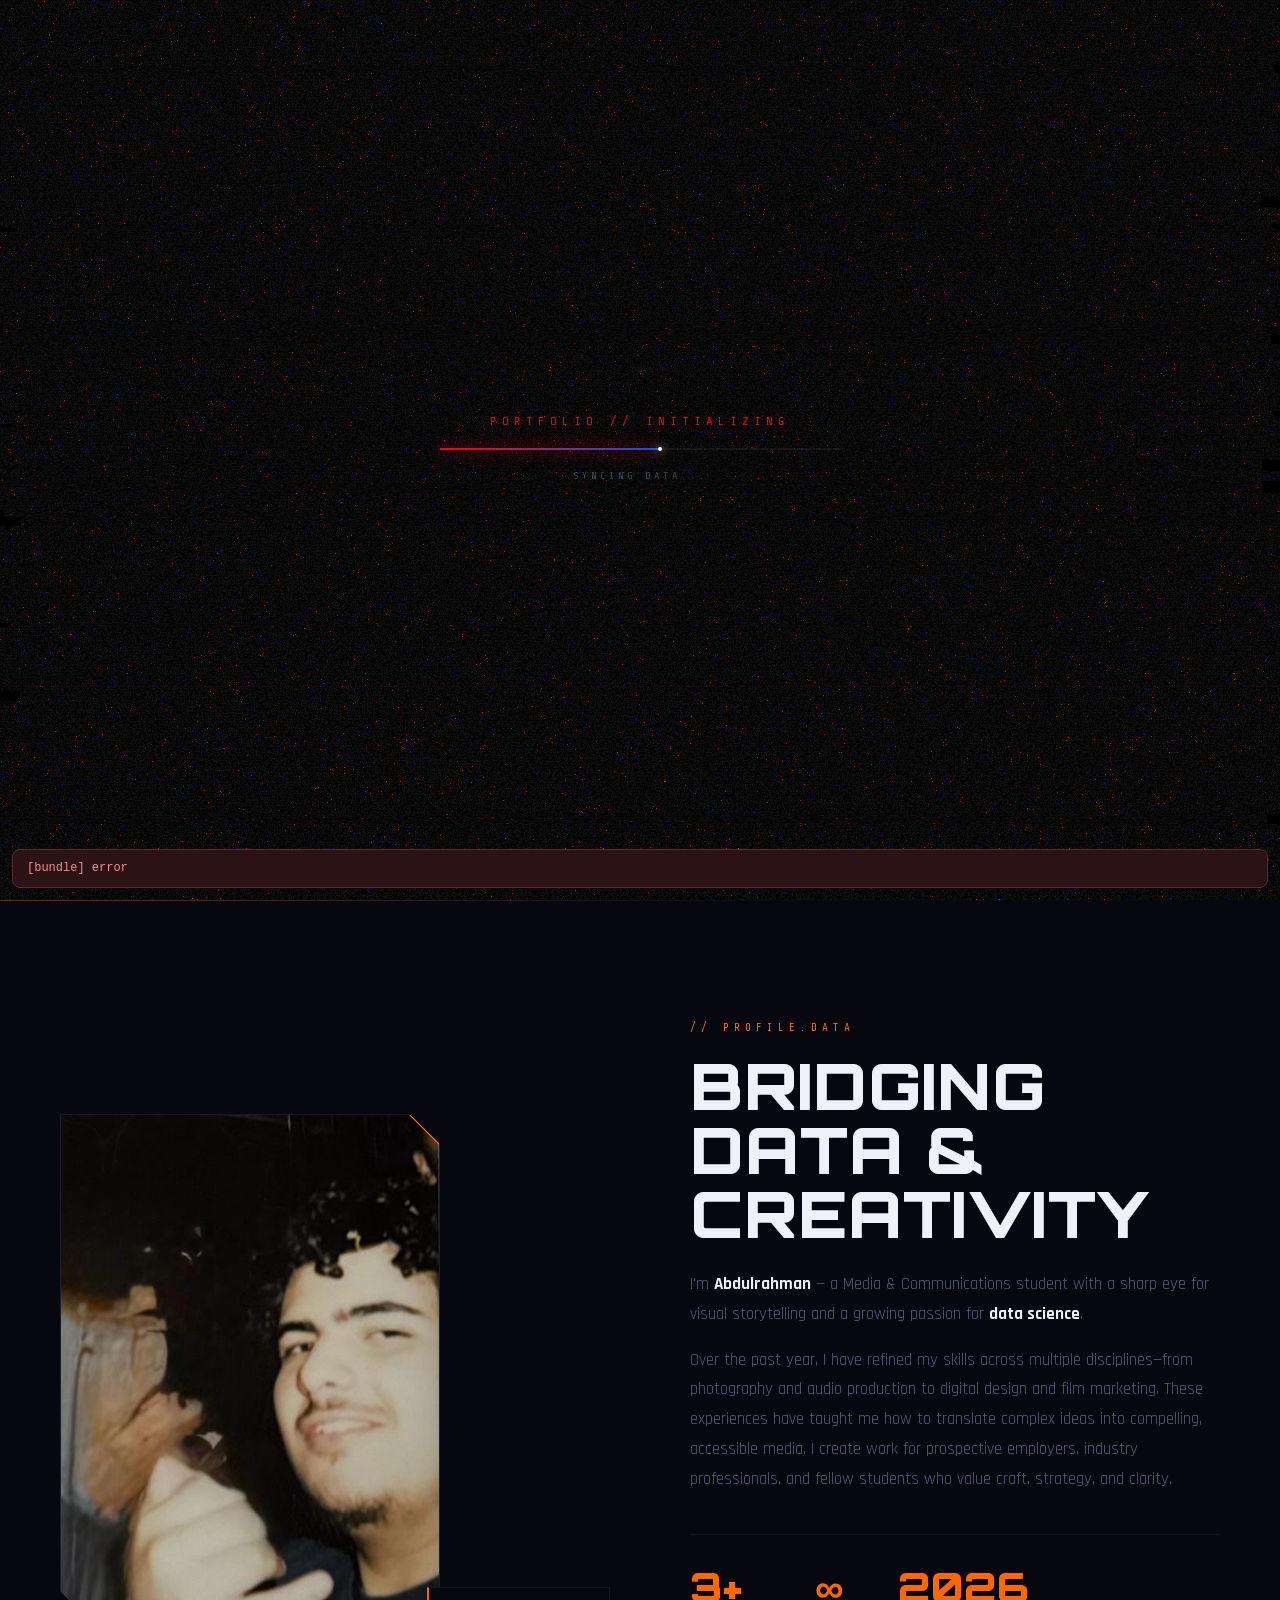
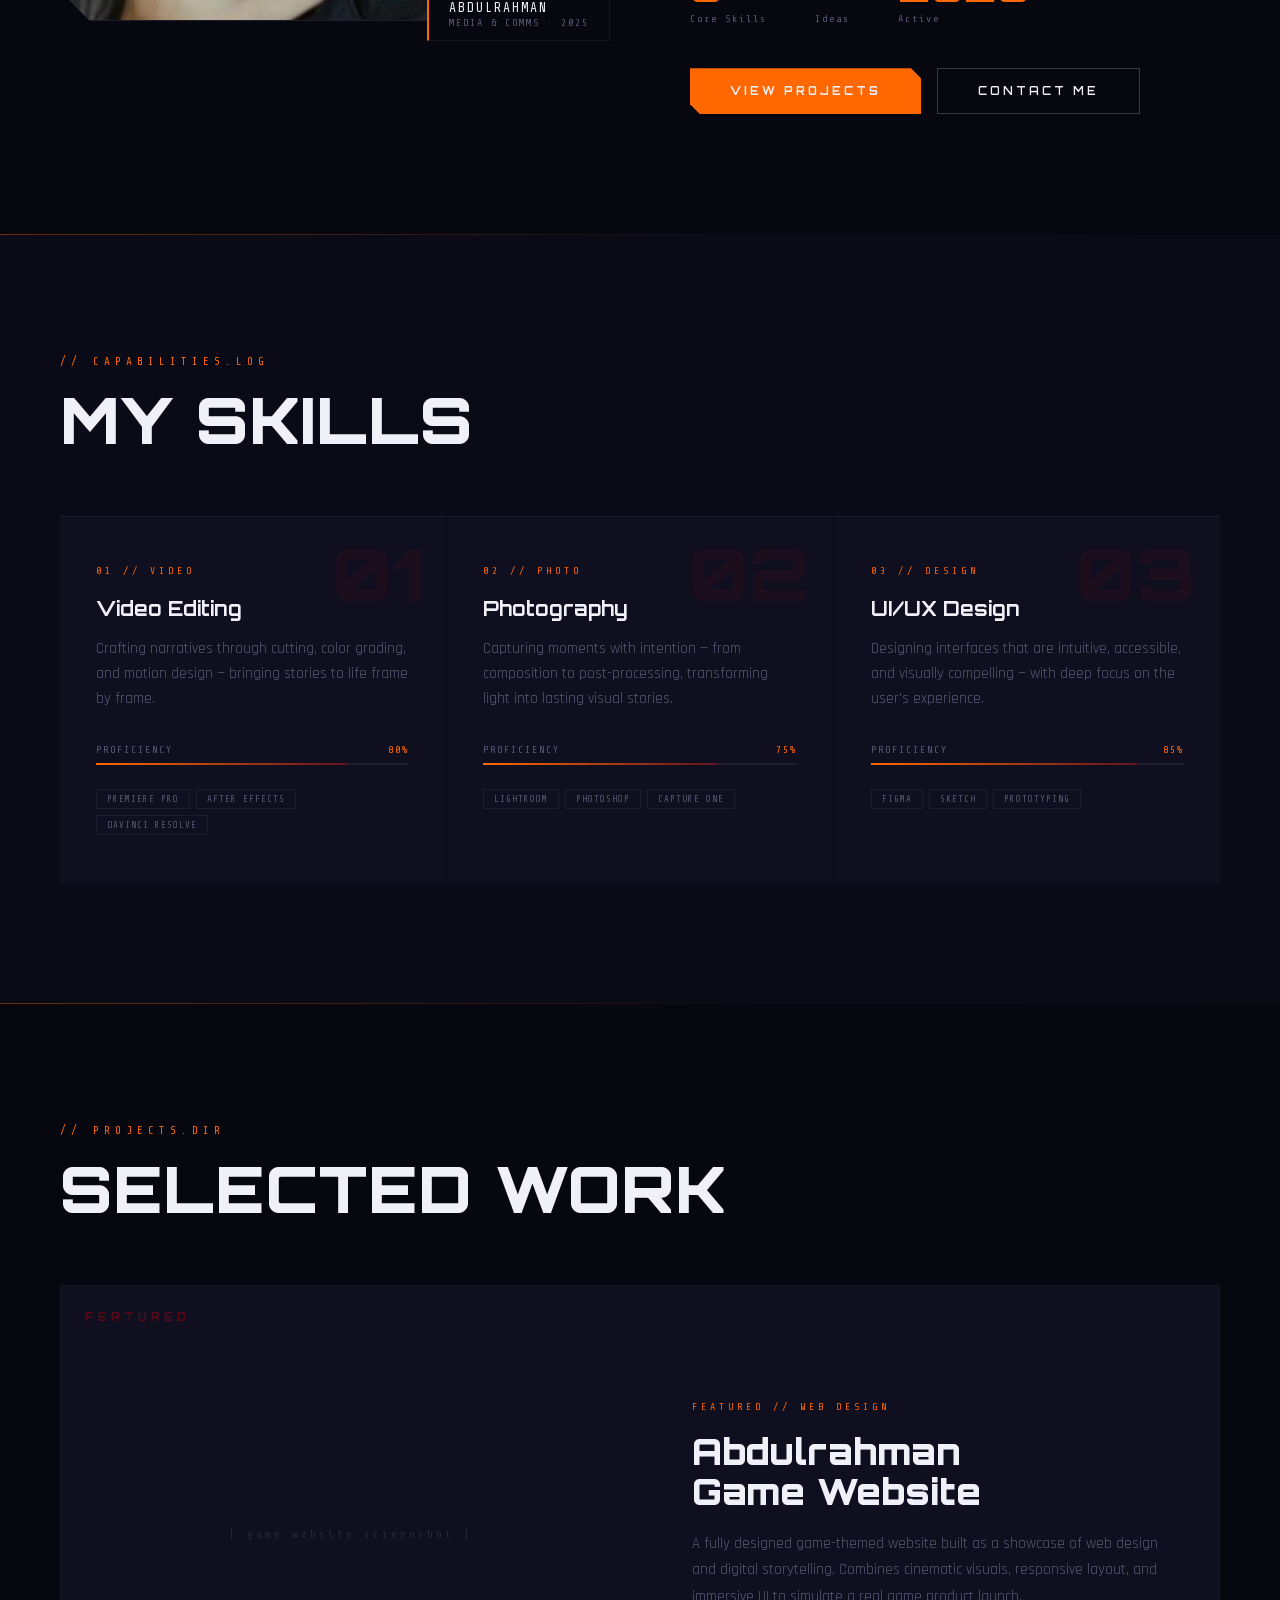
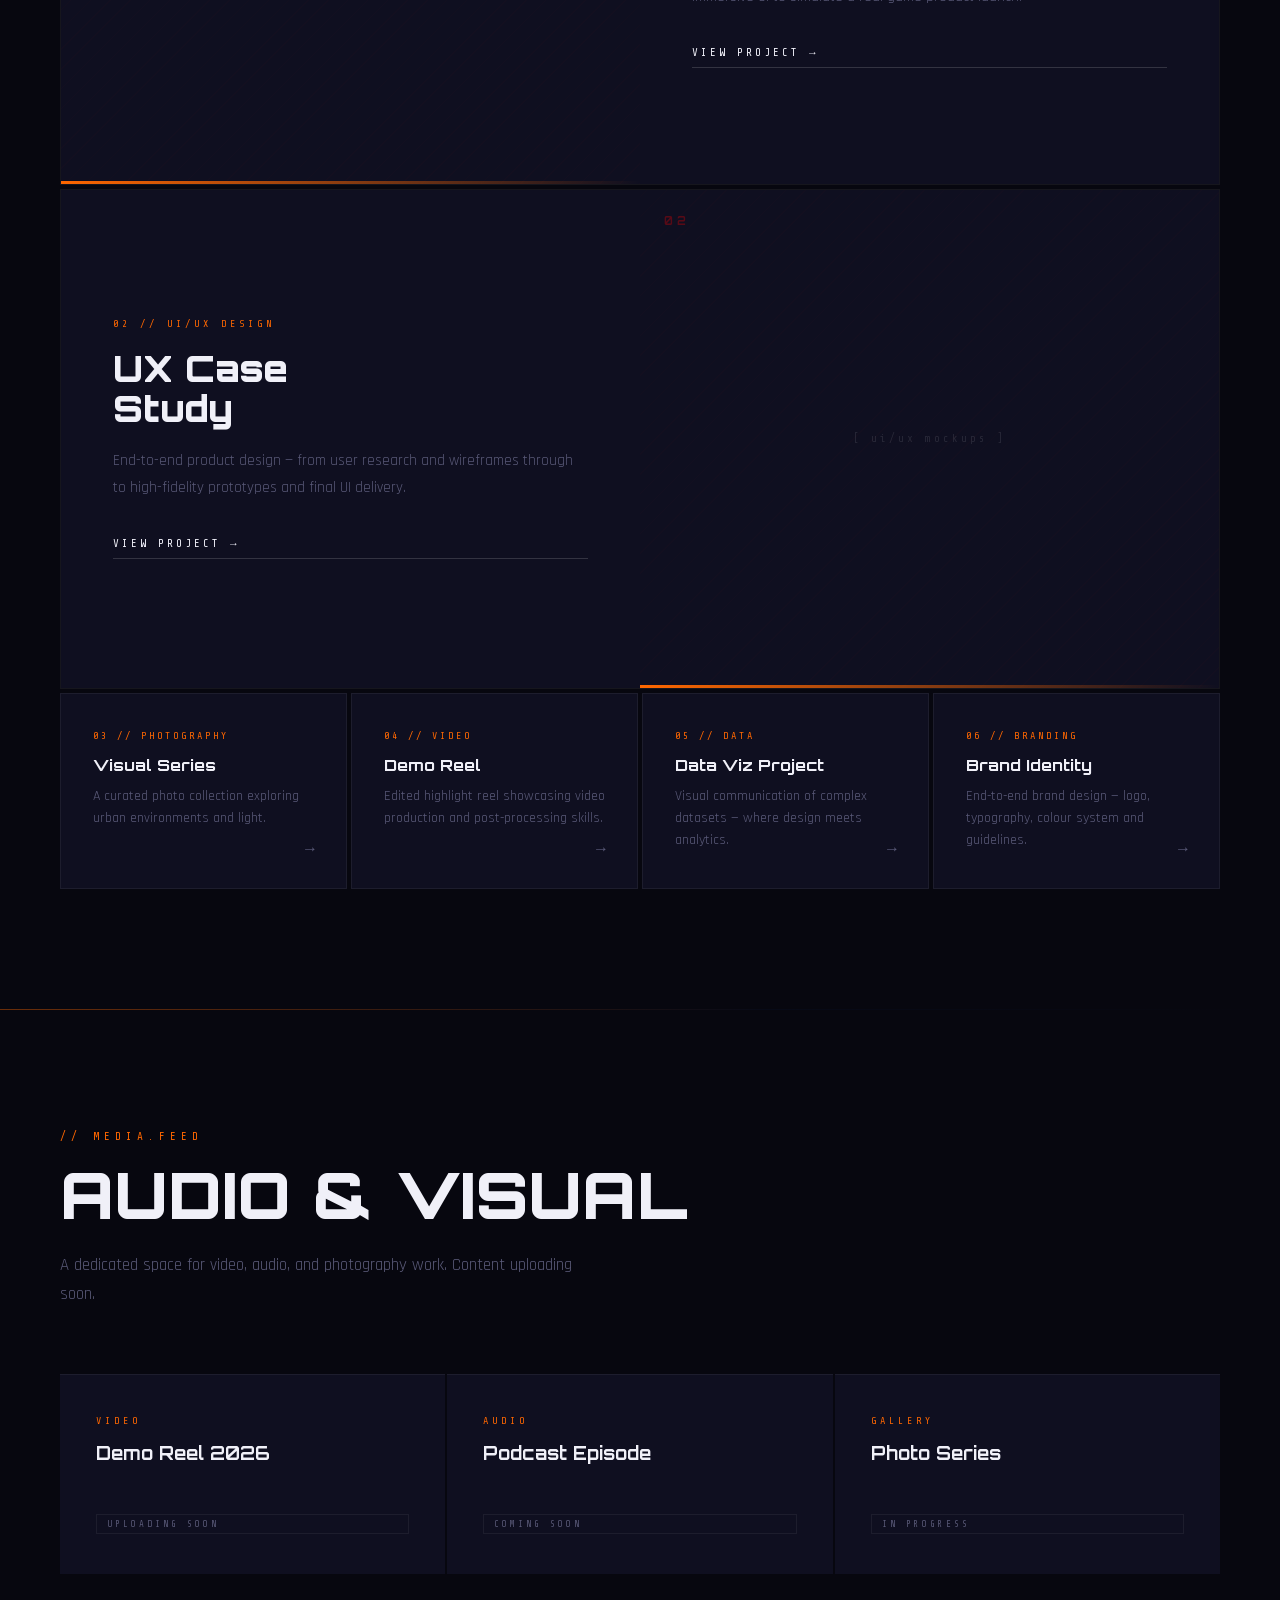
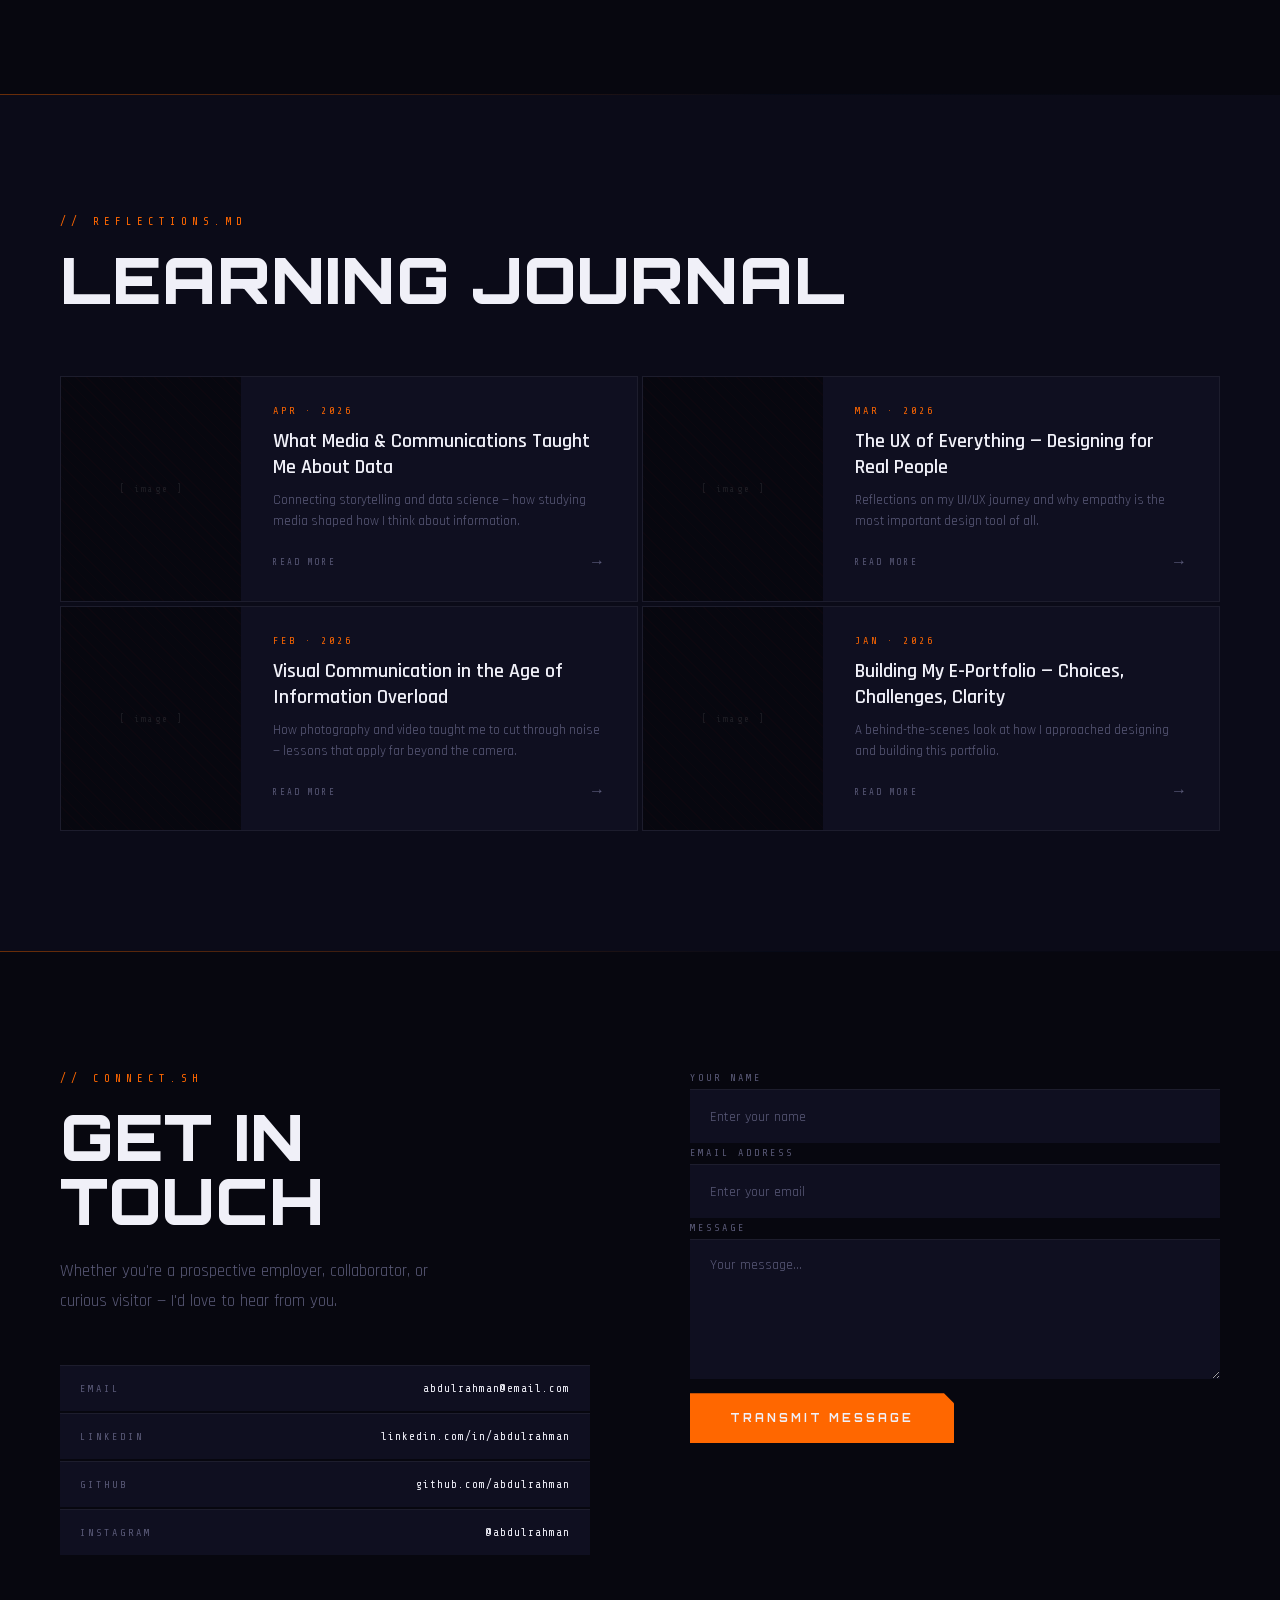
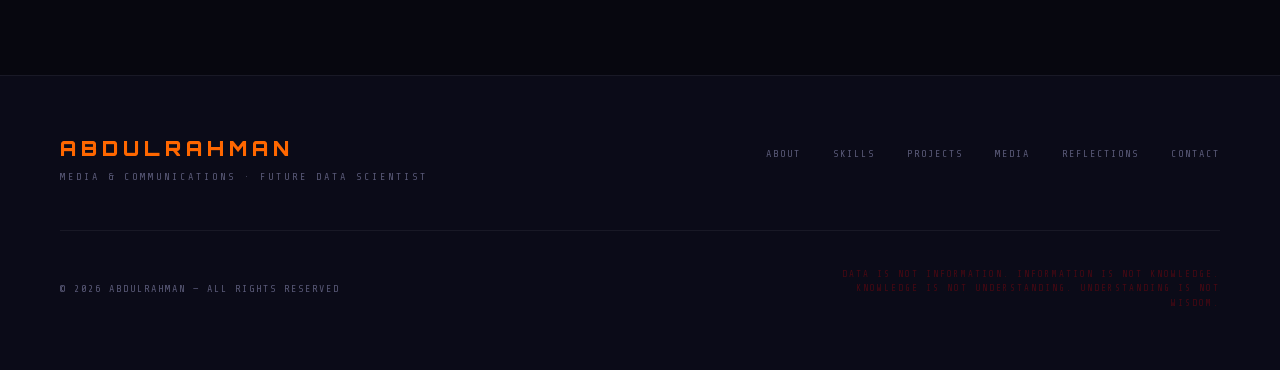
==== commit 57580f74: "please workkkkkkkkk" ====
--- a/index.html
+++ b/index.html
@@ -1,1365 +1,188 @@
 <!DOCTYPE html>
-<!-- saved from url=(0073)file:///C:/Users/ghkjq/Downloads/ABDULRAHMAN%20%E2%80%94%20Portfolio.html -->
-<html lang="en"><head><meta http-equiv="Content-Type" content="text/html; charset=UTF-8"><script type="text/javascript" id="www-widgetapi-script" src="./ABDULRAHMAN — Portfolio_files/www-widgetapi.js.download" async=""></script><script type="text/javascript" id="www-widgetapi-script" src="./ABDULRAHMAN — Portfolio_files/www-widgetapi(1).js.download" async=""></script><script>window.__resources = {};</script>
+<html>
+<head>
+  <meta charset="utf-8">
+  <title>ABDULRAHMAN — Portfolio</title>
+  <style>
+    * { margin: 0; padding: 0; box-sizing: border-box; }
+    body { background: #07070f; display: flex; align-items: center; justify-content: center; min-height: 100vh; font-family: -apple-system, BlinkMacSystemFont, sans-serif; }
+    #__bundler_loading { position: fixed; bottom: 20px; right: 20px; font: 13px/1.4 -apple-system, BlinkMacSystemFont, sans-serif; color: #666; background: #fff; padding: 8px 14px; border-radius: 8px; box-shadow: 0 1px 4px rgba(0,0,0,0.12); z-index: 10000; }
+    #__bundler_thumbnail { position: fixed; inset: 0; width: 100%; height: 100%; display: flex; align-items: center; justify-content: center; background: #07070f; z-index: 9999; }
+    #__bundler_thumbnail svg { width: 100%; height: 100%; object-fit: contain; }
+    #__bundler_placeholder { color: #999; font-size: 14px; }
+  </style>
+  <noscript>
+    <style>#__bundler_loading { display: none; }</style>
+    <div style="position:fixed;bottom:12px;left:12px;font:13px/1.4 -apple-system,BlinkMacSystemFont,sans-serif;color:#999;background:rgba(255,255,255,0.9);padding:6px 12px;border-radius:6px;box-shadow:0 1px 4px rgba(0,0,0,0.08);z-index:10000;">
+      This page requires JavaScript to display.
+    </div>
+  </noscript>
+</head>
+<body>
+  <div id="__bundler_thumbnail">
+  <svg viewBox="0 0 1200 800" xmlns="http://www.w3.org/2000/svg">
+    <rect width="1200" height="800" fill="#07070f"></rect>
+    <g stroke="#FF6700" stroke-width="2" opacity="0.25" fill="none">
+      <line x1="0" y1="400" x2="1200" y2="400"></line>
+      <line x1="600" y1="0" x2="600" y2="800"></line>
+    </g>
+    <g fill="#FF6700">
+      <rect x="540" y="380" width="120" height="4"></rect>
+      <rect x="598" y="340" width="4" height="120"></rect>
+    </g>
+    <text x="600" y="540" text-anchor="middle" font-family="Orbitron, sans-serif" font-size="36" font-weight="900" letter-spacing="8" fill="#f0f0f8">PORTFOLIO</text>
+    <text x="600" y="580" text-anchor="middle" font-family="monospace" font-size="14" letter-spacing="4" fill="#FF6700">// LOADING</text>
+  </svg>
+</div>
+  <div id="__bundler_loading">Unpacking...</div>
 
-<meta name="viewport" content="width=device-width, initial-scale=1.0">
-<title>ABDULRAHMAN — Portfolio</title>
-<style>/* latin */
-@font-face {
-  font-family: 'Orbitron';
-  font-style: normal;
-  font-weight: 400;
-  font-display: swap;
-  src: url("blob:https://abdulrhmanalshehri.sa/46bbb891-68e6-45d6-aa75-d0e0592a52d4") format('woff2');
-  unicode-range: U+0000-00FF, U+0131, U+0152-0153, U+02BB-02BC, U+02C6, U+02DA, U+02DC, U+0304, U+0308, U+0329, U+2000-206F, U+20AC, U+2122, U+2191, U+2193, U+2212, U+2215, U+FEFF, U+FFFD;
-}
-/* latin */
-@font-face {
-  font-family: 'Orbitron';
-  font-style: normal;
-  font-weight: 600;
-  font-display: swap;
-  src: url("blob:https://abdulrhmanalshehri.sa/de7de026-903b-449a-9794-e52d9d85b43f") format('woff2');
-  unicode-range: U+0000-00FF, U+0131, U+0152-0153, U+02BB-02BC, U+02C6, U+02DA, U+02DC, U+0304, U+0308, U+0329, U+2000-206F, U+20AC, U+2122, U+2191, U+2193, U+2212, U+2215, U+FEFF, U+FFFD;
-}
-/* latin */
-@font-face {
-  font-family: 'Orbitron';
-  font-style: normal;
-  font-weight: 700;
-  font-display: swap;
-  src: url("blob:https://abdulrhmanalshehri.sa/8aeb3ef7-e469-4bc0-9d62-cfe5a0a77758") format('woff2');
-  unicode-range: U+0000-00FF, U+0131, U+0152-0153, U+02BB-02BC, U+02C6, U+02DA, U+02DC, U+0304, U+0308, U+0329, U+2000-206F, U+20AC, U+2122, U+2191, U+2193, U+2212, U+2215, U+FEFF, U+FFFD;
-}
-/* latin */
-@font-face {
-  font-family: 'Orbitron';
-  font-style: normal;
-  font-weight: 900;
-  font-display: swap;
-  src: url("blob:https://abdulrhmanalshehri.sa/b19e648d-3fee-481d-bfdc-654afed9ac1b") format('woff2');
-  unicode-range: U+0000-00FF, U+0131, U+0152-0153, U+02BB-02BC, U+02C6, U+02DA, U+02DC, U+0304, U+0308, U+0329, U+2000-206F, U+20AC, U+2122, U+2191, U+2193, U+2212, U+2215, U+FEFF, U+FFFD;
-}
-/* devanagari */
-@font-face {
-  font-family: 'Rajdhani';
-  font-style: normal;
-  font-weight: 300;
-  font-display: swap;
-  src: url("blob:https://abdulrhmanalshehri.sa/09356dd6-8548-45ab-85ad-8ba89625f059") format('woff2');
-  unicode-range: U+0900-097F, U+1CD0-1CF9, U+200C-200D, U+20A8, U+20B9, U+20F0, U+25CC, U+A830-A839, U+A8E0-A8FF, U+11B00-11B09;
-}
-/* latin-ext */
-@font-face {
-  font-family: 'Rajdhani';
-  font-style: normal;
-  font-weight: 300;
-  font-display: swap;
-  src: url("blob:https://abdulrhmanalshehri.sa/9f49573f-eea6-4ba8-9eda-3a2ccad4422f") format('woff2');
-  unicode-range: U+0100-02BA, U+02BD-02C5, U+02C7-02CC, U+02CE-02D7, U+02DD-02FF, U+0304, U+0308, U+0329, U+1D00-1DBF, U+1E00-1E9F, U+1EF2-1EFF, U+2020, U+20A0-20AB, U+20AD-20C0, U+2113, U+2C60-2C7F, U+A720-A7FF;
-}
-/* latin */
-@font-face {
-  font-family: 'Rajdhani';
-  font-style: normal;
-  font-weight: 300;
-  font-display: swap;
-  src: url("blob:https://abdulrhmanalshehri.sa/aa5e41ff-55ba-4a8c-ab57-58d9e3c38d82") format('woff2');
-  unicode-range: U+0000-00FF, U+0131, U+0152-0153, U+02BB-02BC, U+02C6, U+02DA, U+02DC, U+0304, U+0308, U+0329, U+2000-206F, U+20AC, U+2122, U+2191, U+2193, U+2212, U+2215, U+FEFF, U+FFFD;
-}
-/* devanagari */
-@font-face {
-  font-family: 'Rajdhani';
-  font-style: normal;
-  font-weight: 400;
-  font-display: swap;
-  src: url("blob:https://abdulrhmanalshehri.sa/014ac7f2-ae77-486f-8e58-046396a87af7") format('woff2');
-  unicode-range: U+0900-097F, U+1CD0-1CF9, U+200C-200D, U+20A8, U+20B9, U+20F0, U+25CC, U+A830-A839, U+A8E0-A8FF, U+11B00-11B09;
-}
-/* latin-ext */
-@font-face {
-  font-family: 'Rajdhani';
-  font-style: normal;
-  font-weight: 400;
-  font-display: swap;
-  src: url("blob:https://abdulrhmanalshehri.sa/bf149dab-7f81-47a2-ac28-b82c64dfcff5") format('woff2');
-  unicode-range: U+0100-02BA, U+02BD-02C5, U+02C7-02CC, U+02CE-02D7, U+02DD-02FF, U+0304, U+0308, U+0329, U+1D00-1DBF, U+1E00-1E9F, U+1EF2-1EFF, U+2020, U+20A0-20AB, U+20AD-20C0, U+2113, U+2C60-2C7F, U+A720-A7FF;
-}
-/* latin */
-@font-face {
-  font-family: 'Rajdhani';
-  font-style: normal;
-  font-weight: 400;
-  font-display: swap;
-  src: url("blob:https://abdulrhmanalshehri.sa/bbc491d1-ed5a-47d7-a35d-37119320fe45") format('woff2');
-  unicode-range: U+0000-00FF, U+0131, U+0152-0153, U+02BB-02BC, U+02C6, U+02DA, U+02DC, U+0304, U+0308, U+0329, U+2000-206F, U+20AC, U+2122, U+2191, U+2193, U+2212, U+2215, U+FEFF, U+FFFD;
-}
-/* devanagari */
-@font-face {
-  font-family: 'Rajdhani';
-  font-style: normal;
-  font-weight: 500;
-  font-display: swap;
-  src: url("blob:https://abdulrhmanalshehri.sa/3f03d41f-30b2-4056-a7ac-d91b0786cacc") format('woff2');
-  unicode-range: U+0900-097F, U+1CD0-1CF9, U+200C-200D, U+20A8, U+20B9, U+20F0, U+25CC, U+A830-A839, U+A8E0-A8FF, U+11B00-11B09;
-}
-/* latin-ext */
-@font-face {
-  font-family: 'Rajdhani';
-  font-style: normal;
-  font-weight: 500;
-  font-display: swap;
-  src: url("blob:https://abdulrhmanalshehri.sa/715bcbd8-178d-4a21-9c68-ea5e6c4da1e7") format('woff2');
-  unicode-range: U+0100-02BA, U+02BD-02C5, U+02C7-02CC, U+02CE-02D7, U+02DD-02FF, U+0304, U+0308, U+0329, U+1D00-1DBF, U+1E00-1E9F, U+1EF2-1EFF, U+2020, U+20A0-20AB, U+20AD-20C0, U+2113, U+2C60-2C7F, U+A720-A7FF;
-}
-/* latin */
-@font-face {
-  font-family: 'Rajdhani';
-  font-style: normal;
-  font-weight: 500;
-  font-display: swap;
-  src: url("blob:https://abdulrhmanalshehri.sa/dd731ed1-bf91-47d9-9160-59a251fa9faa") format('woff2');
-  unicode-range: U+0000-00FF, U+0131, U+0152-0153, U+02BB-02BC, U+02C6, U+02DA, U+02DC, U+0304, U+0308, U+0329, U+2000-206F, U+20AC, U+2122, U+2191, U+2193, U+2212, U+2215, U+FEFF, U+FFFD;
-}
-/* devanagari */
-@font-face {
-  font-family: 'Rajdhani';
-  font-style: normal;
-  font-weight: 600;
-  font-display: swap;
-  src: url("blob:https://abdulrhmanalshehri.sa/6194be51-446c-49aa-a442-d155ae9e7384") format('woff2');
-  unicode-range: U+0900-097F, U+1CD0-1CF9, U+200C-200D, U+20A8, U+20B9, U+20F0, U+25CC, U+A830-A839, U+A8E0-A8FF, U+11B00-11B09;
-}
-/* latin-ext */
-@font-face {
-  font-family: 'Rajdhani';
-  font-style: normal;
-  font-weight: 600;
-  font-display: swap;
-  src: url("blob:https://abdulrhmanalshehri.sa/665e4b2e-89fc-4485-b714-9608d2ac107f") format('woff2');
-  unicode-range: U+0100-02BA, U+02BD-02C5, U+02C7-02CC, U+02CE-02D7, U+02DD-02FF, U+0304, U+0308, U+0329, U+1D00-1DBF, U+1E00-1E9F, U+1EF2-1EFF, U+2020, U+20A0-20AB, U+20AD-20C0, U+2113, U+2C60-2C7F, U+A720-A7FF;
-}
-/* latin */
-@font-face {
-  font-family: 'Rajdhani';
-  font-style: normal;
-  font-weight: 600;
-  font-display: swap;
-  src: url("blob:https://abdulrhmanalshehri.sa/2edb2f01-5c87-4b51-941f-3be02d98aeb2") format('woff2');
-  unicode-range: U+0000-00FF, U+0131, U+0152-0153, U+02BB-02BC, U+02C6, U+02DA, U+02DC, U+0304, U+0308, U+0329, U+2000-206F, U+20AC, U+2122, U+2191, U+2193, U+2212, U+2215, U+FEFF, U+FFFD;
-}
-/* devanagari */
-@font-face {
-  font-family: 'Rajdhani';
-  font-style: normal;
-  font-weight: 700;
-  font-display: swap;
-  src: url("blob:https://abdulrhmanalshehri.sa/849efd80-02ff-4267-a776-8a6c6de42bd0") format('woff2');
-  unicode-range: U+0900-097F, U+1CD0-1CF9, U+200C-200D, U+20A8, U+20B9, U+20F0, U+25CC, U+A830-A839, U+A8E0-A8FF, U+11B00-11B09;
-}
-/* latin-ext */
-@font-face {
-  font-family: 'Rajdhani';
-  font-style: normal;
-  font-weight: 700;
-  font-display: swap;
-  src: url("blob:https://abdulrhmanalshehri.sa/98f4261f-72b1-453e-92cb-7b21ab85807d") format('woff2');
-  unicode-range: U+0100-02BA, U+02BD-02C5, U+02C7-02CC, U+02CE-02D7, U+02DD-02FF, U+0304, U+0308, U+0329, U+1D00-1DBF, U+1E00-1E9F, U+1EF2-1EFF, U+2020, U+20A0-20AB, U+20AD-20C0, U+2113, U+2C60-2C7F, U+A720-A7FF;
-}
-/* latin */
-@font-face {
-  font-family: 'Rajdhani';
-  font-style: normal;
-  font-weight: 700;
-  font-display: swap;
-  src: url("blob:https://abdulrhmanalshehri.sa/52fa80a1-ade0-4f37-8432-3e646a2ccc88") format('woff2');
-  unicode-range: U+0000-00FF, U+0131, U+0152-0153, U+02BB-02BC, U+02C6, U+02DA, U+02DC, U+0304, U+0308, U+0329, U+2000-206F, U+20AC, U+2122, U+2191, U+2193, U+2212, U+2215, U+FEFF, U+FFFD;
-}
-/* latin */
-@font-face {
-  font-family: 'Share Tech Mono';
-  font-style: normal;
-  font-weight: 400;
-  font-display: swap;
-  src: url("blob:https://abdulrhmanalshehri.sa/f7f88ba4-cd06-40c6-b2e9-c92cb77d8c4e") format('woff2');
-  unicode-range: U+0000-00FF, U+0131, U+0152-0153, U+02BB-02BC, U+02C6, U+02DA, U+02DC, U+0304, U+0308, U+0329, U+2000-206F, U+20AC, U+2122, U+2191, U+2193, U+2212, U+2215, U+FEFF, U+FFFD;
-}
-</style>
-<style>
-:root {
-  --red:        #FF6700;
-  --blue:       #061537;
-  --blue-light: #1a4a8a;
-  --blue-glow:  rgba(6,21,55,0.8);
-  --red-glow:   rgba(255,103,0,0.3);
-  --bg:         #07070f;
-  --bg2:        #0b0b18;
-  --bg3:        #0f0f20;
-  --white:      #f0f0f8;
-  --muted:      #5a5a78;
-  --border:     rgba(255,255,255,0.06);
-}
+  <script>
+    
+document.addEventListener('DOMContentLoaded', async function() {
+  const loading = document.getElementById('__bundler_loading');
+  function setStatus(msg) { if (loading) loading.textContent = msg; }
 
-*, *::before, *::after { box-sizing: border-box; margin: 0; padding: 0; }
-html { scroll-behavior: smooth; }
-body { background: var(--bg); color: var(--white); font-family: 'Rajdhani', sans-serif; overflow-x: hidden; }
+  // Error sink persists across replaceWith since it's on window, not the DOM.
+  window.addEventListener('error', function(e) {
+    var p = document.body || document.documentElement;
+    var d = document.getElementById('__bundler_err') || p.appendChild(document.createElement('div'));
+    d.id = '__bundler_err';
+    d.style.cssText = 'position:fixed;bottom:12px;left:12px;right:12px;font:12px/1.4 ui-monospace,monospace;background:#2a1215;color:#ff8a80;padding:10px 14px;border-radius:8px;border:1px solid #5c2b2e;z-index:99999;white-space:pre-wrap;max-height:40vh;overflow:auto';
+    d.textContent = (d.textContent ? d.textContent + String.fromCharCode(10) : '') +
+      '[bundle] ' + (e.message || e.type) +
+      (e.filename ? ' (' + e.filename.slice(0, 60) + ':' + e.lineno + ')' : '');
+  }, true);
 
-::-webkit-scrollbar { width: 3px; }
-::-webkit-scrollbar-track { background: var(--bg); }
-::-webkit-scrollbar-thumb { background: var(--red); }
-
-/* ═══ NAV ═══ */
-nav {
-  position: fixed; top: 0; left: 0; right: 0; z-index: 200;
-  display: flex; align-items: center; justify-content: space-between;
-  padding: 0 60px; height: 64px;
-  background: rgba(7,7,15,0.7); backdrop-filter: blur(20px);
-  border-bottom: 1px solid var(--border);
-}
-.nav-logo {
-  font-family: 'Orbitron', sans-serif; font-size: 13px; font-weight: 900;
-  letter-spacing: 5px; color: var(--red); text-decoration: none;
-  text-shadow: 0 0 30px var(--red-glow);
-}
-.nav-links { display: flex; gap: 28px; list-style: none; }
-.nav-links a {
-  font-family: 'Share Tech Mono', monospace; font-size: 11px;
-  letter-spacing: 2px; color: var(--muted); text-decoration: none; text-transform: uppercase;
-  transition: color 0.25s;
-}
-.nav-links a:hover { color: var(--white); }
-.nav-btn {
-  font-family: 'Share Tech Mono', monospace; font-size: 10px; letter-spacing: 3px;
-  color: var(--white); border: 1px solid rgba(255,255,255,0.2); padding: 8px 20px;
-  text-decoration: none; text-transform: uppercase; transition: border-color 0.25s, color 0.25s;
-}
-.nav-btn:hover { border-color: var(--red); color: var(--red); }
-
-/* ═══ HERO ═══ */
-#hero {
-  position: relative; min-height: 100vh;
-  display: flex; flex-direction: column; align-items: center; justify-content: center;
-  text-align: center; overflow: hidden;
-  background: var(--bg);
-}
-
-/* Grid */
-.hero-grid {
-  position: absolute; inset: 0;
-  background-image:
-    linear-gradient(rgba(255,0,0,0.03) 1px, transparent 1px),
-    linear-gradient(90deg, rgba(255,0,0,0.03) 1px, transparent 1px);
-  background-size: 80px 80px;
-  mask-image: radial-gradient(ellipse 80% 80% at 50% 50%, black 30%, transparent 100%);
-}
-
-/* Vignette */
-.hero-vignette {
-  position: absolute; inset: 0;
-  background: radial-gradient(ellipse 70% 70% at 50% 50%, transparent 30%, rgba(7,7,15,0.8) 100%);
-  z-index: 1;
-}
-
-/* Red horizon line */
-.hero-horizon {
-  position: absolute; bottom: 30%; left: 0; right: 0; height: 1px;
-  background: linear-gradient(90deg, transparent 0%, var(--red) 30%, var(--red) 70%, transparent 100%);
-  opacity: 0.15; z-index: 1;
-}
-
-/* Side accent lines */
-.hero-line-l, .hero-line-r {
-  position: absolute; top: 0; bottom: 0; width: 1px; z-index: 1;
-}
-.hero-line-l { left: 60px; background: linear-gradient(180deg, transparent, var(--red) 30%, var(--red) 70%, transparent); opacity: 0.12; }
-.hero-line-r { right: 60px; background: linear-gradient(180deg, transparent, var(--red) 30%, var(--red) 70%, transparent); opacity: 0.12; }
-
-.hero-content { position: relative; z-index: 2; max-width: 1000px; padding: 0 40px; }
-
-.hero-eyebrow {
-  font-family: 'Share Tech Mono', monospace; font-size: 11px; letter-spacing: 6px;
-  color: var(--muted); text-transform: uppercase; margin-bottom: 36px;
-  display: flex; align-items: center; justify-content: center; gap: 16px;
-}
-.hero-eyebrow::before, .hero-eyebrow::after {
-  content: ''; flex: 1; max-width: 80px; height: 1px;
-  background: linear-gradient(90deg, transparent, var(--muted));
-}
-.hero-eyebrow::after { background: linear-gradient(270deg, transparent, var(--muted)); }
-
-.hero-name {
-  font-family: 'Orbitron', sans-serif; font-size: clamp(56px, 10vw, 140px);
-  font-weight: 900; text-transform: uppercase; letter-spacing: -3px; line-height: 0.9;
-  margin-bottom: 28px; color: var(--white);
-}
-.hero-name em {
-  font-style: normal; display: block;
-  color: transparent; -webkit-text-stroke: 1.5px var(--red);
-  position: relative;
-}
-.hero-name em::before {
-  content: attr(data-text); position: absolute; left: 4px; top: 3px;
-  color: var(--red); opacity: 0.15;
-  animation: glitch 6s infinite;
-}
-@keyframes glitch {
-  0%,88%,100% { clip-path: none; transform: translateX(0); }
-  89% { clip-path: polygon(0 20%, 100% 20%, 100% 45%, 0 45%); transform: translateX(6px); }
-  90% { clip-path: polygon(0 60%, 100% 60%, 100% 75%, 0 75%); transform: translateX(-4px); }
-  91% { clip-path: none; transform: translateX(0); }
-}
-
-.hero-tagline {
-  font-family: 'Rajdhani', sans-serif; font-size: clamp(16px, 2vw, 22px);
-  font-weight: 300; letter-spacing: 4px; color: var(--muted);
-  text-transform: uppercase; margin-bottom: 52px;
-}
-.hero-tagline strong { color: var(--white); font-weight: 500; }
-
-.hero-actions { display: flex; gap: 16px; justify-content: center; }
-
-.btn-red {
-  font-family: 'Orbitron', sans-serif; font-size: 11px; font-weight: 700;
-  letter-spacing: 3px; text-transform: uppercase; text-decoration: none;
-  padding: 16px 40px; background: var(--red); color: var(--white); border: none; cursor: pointer;
-  transition: box-shadow 0.3s, transform 0.2s;
-  clip-path: polygon(0 0, calc(100% - 10px) 0, 100% 10px, 100% 100%, 10px 100%, 0 calc(100% - 10px));
-}
-.btn-red:hover { box-shadow: 0 0 40px var(--red-glow), 0 0 80px rgba(255,0,0,0.1); transform: translateY(-2px); }
-
-.btn-ghost {
-  font-family: 'Orbitron', sans-serif; font-size: 11px; font-weight: 600;
-  letter-spacing: 3px; text-transform: uppercase; text-decoration: none;
-  padding: 15px 40px; background: transparent; color: var(--white);
-  border: 1px solid rgba(255,255,255,0.2); cursor: pointer;
-  transition: border-color 0.25s, color 0.25s;
-}
-.btn-ghost:hover { border-color: var(--white); }
-
-/* scroll arrow */
-.scroll-indicator {
-  position: absolute; bottom: 40px; left: 50%; transform: translateX(-50%); z-index: 2;
-  font-family: 'Share Tech Mono', monospace; font-size: 10px; letter-spacing: 3px;
-  color: var(--muted); display: flex; flex-direction: column; align-items: center; gap: 10px;
-}
-.scroll-arrow {
-  width: 1px; height: 50px;
-  background: linear-gradient(180deg, var(--muted), transparent);
-  animation: scrollpulse 2s ease-in-out infinite;
-}
-@keyframes scrollpulse { 0%,100% { opacity: 0.3; } 50% { opacity: 1; } }
-
-/* ═══ MARATHON-STYLE SECTION PATTERN ═══ */
-.m-section {
-  position: relative; padding: 120px 60px;
-}
-.m-section.dark { background: var(--bg); }
-.m-section.darker { background: var(--bg2); }
-
-/* Eyebrow + title pattern (Marathon DNA) */
-.m-eyebrow {
-  font-family: 'Share Tech Mono', monospace; font-size: 11px; letter-spacing: 5px;
-  color: var(--red); text-transform: uppercase; margin-bottom: 20px;
-}
-.m-title {
-  font-family: 'Orbitron', sans-serif; font-weight: 900; text-transform: uppercase;
-  letter-spacing: 1px; line-height: 1.0; color: var(--white);
-  font-size: clamp(32px, 5vw, 64px);
-}
-.m-body {
-  font-size: 17px; color: var(--muted); line-height: 1.75; max-width: 520px;
-  margin-top: 24px; font-weight: 400;
-}
-.m-body strong { color: var(--white); }
-
-/* Thin red divider */
-.m-divider {
-  height: 1px; margin: 0;
-  background: linear-gradient(90deg, var(--red) 0%, rgba(6,21,55,0.5) 60%, transparent 100%);
-  opacity: 0.4;
-}
-
-/* ═══ ABOUT — Marathon alternating layout ═══ */
-.about-wrap {
-  max-width: 1200px; margin: 0 auto;
-  display: grid; grid-template-columns: 1fr 1fr; gap: 100px; align-items: center;
-}
-.about-visual-wrap { position: relative; }
-.about-frame {
-  aspect-ratio: 3/4; max-width: 380px;
-  background: var(--bg3); position: relative; overflow: hidden;
-  border: 1px solid var(--border);
-  clip-path: polygon(0 0, calc(100% - 30px) 0, 100% 30px, 100% 100%, 30px 100%, 0 calc(100% - 30px));
-}
-.about-frame-hatch {
-  position: absolute; inset: 0;
-  background: repeating-linear-gradient(45deg, rgba(255,0,0,0.02) 0px, rgba(255,0,0,0.02) 1px, transparent 1px, transparent 10px);
-}
-.about-frame-label {
-  position: absolute; inset: 0; display: flex; flex-direction: column;
-  align-items: center; justify-content: center; gap: 8px;
-  font-family: 'Share Tech Mono', monospace; font-size: 11px;
-  color: rgba(255,255,255,0.15); letter-spacing: 2px;
-}
-.about-frame::after {
-  content: ''; position: absolute; top: 0; right: 0;
-  border-style: solid; border-width: 0 30px 30px 0;
-  border-color: transparent var(--red) transparent transparent;
-}
-/* data tags */
-.about-data {
-  position: absolute; bottom: -20px; right: -20px;
-  background: var(--bg); border: 1px solid var(--border);
-  border-left: 2px solid var(--red);
-  padding: 12px 20px;
-  font-family: 'Share Tech Mono', monospace; font-size: 10px; letter-spacing: 2px; color: var(--muted);
-}
-.about-data span { display: block; color: var(--white); font-size: 13px; margin-bottom: 2px; }
-
-.about-cta-row { display: flex; gap: 16px; margin-top: 44px; }
-
-.about-stats { display: flex; gap: 48px; margin-top: 40px; padding-top: 32px; border-top: 1px solid var(--border); }
-.stat-num { font-family: 'Orbitron', sans-serif; font-size: 40px; font-weight: 900; color: var(--red); display: block; line-height: 1; }
-.stat-lbl { font-family: 'Share Tech Mono', monospace; font-size: 10px; letter-spacing: 2px; color: var(--muted); margin-top: 6px; display: block; }
-
-/* ═══ SKILLS — Marathon data-readout style ═══ */
-.skills-header { max-width: 1200px; margin: 0 auto 64px; }
-
-.skills-readout {
-  max-width: 1200px; margin: 0 auto;
-  display: grid; grid-template-columns: repeat(3, 1fr); gap: 2px;
-}
-.skill-panel {
-  background: var(--bg3); padding: 48px 36px;
-  position: relative; overflow: hidden;
-  border-top: 1px solid var(--border);
-  transition: background 0.3s;
-}
-.skill-panel:hover { background: #121228; }
-.skill-panel::before {
-  content: ''; position: absolute; top: 0; left: 0;
-  width: 100%; height: 2px;
-  background: linear-gradient(90deg, var(--red), transparent);
-  opacity: 0; transition: opacity 0.3s;
-}
-.skill-panel:hover::before { opacity: 1; }
-
-.skill-num {
-  font-family: 'Orbitron', sans-serif; font-size: 72px; font-weight: 900;
-  color: rgba(255,0,0,0.06); line-height: 1; position: absolute;
-  top: 20px; right: 24px; pointer-events: none; user-select: none;
-}
-.skill-tag { font-family: 'Share Tech Mono', monospace; font-size: 10px; letter-spacing: 4px; color: var(--red); margin-bottom: 20px; }
-.skill-title { font-family: 'Orbitron', sans-serif; font-size: 20px; font-weight: 700; color: var(--white); margin-bottom: 16px; }
-.skill-desc { font-size: 15px; color: var(--muted); line-height: 1.65; margin-bottom: 32px; }
-
-.skill-meter { margin-bottom: 24px; }
-.skill-meter-row { display: flex; justify-content: space-between; margin-bottom: 8px; }
-.skill-meter-name { font-family: 'Share Tech Mono', monospace; font-size: 10px; letter-spacing: 2px; color: var(--muted); }
-.skill-meter-val { font-family: 'Share Tech Mono', monospace; font-size: 10px; letter-spacing: 2px; color: var(--red); }
-.skill-bar-track { height: 2px; background: rgba(255,255,255,0.06); }
-.skill-bar-fill { height: 100%; background: linear-gradient(90deg, var(--red), rgba(255,0,0,0.3)); transition: width 1.4s cubic-bezier(0.4,0,0.2,1); }
-
-.skill-tools { display: flex; flex-wrap: wrap; gap: 6px; margin-top: 20px; }
-.tool-chip {
-  font-family: 'Share Tech Mono', monospace; font-size: 9px; letter-spacing: 1px;
-  color: var(--muted); border: 1px solid rgba(255,255,255,0.06); padding: 4px 10px;
-}
-
-/* ═══ PROJECTS — Marathon full-bleed alternating ═══ */
-.project-feature {
-  max-width: 1200px; margin: 0 auto 4px;
-  display: grid; grid-template-columns: 1fr 1fr; min-height: 500px;
-  border: 1px solid var(--border); overflow: hidden;
-}
-.project-feature.flip { direction: rtl; }
-.project-feature.flip > * { direction: ltr; }
-
-.proj-visual {
-  background: var(--bg3); position: relative; overflow: hidden; min-height: 400px;
-  display: flex; align-items: center; justify-content: center;
-}
-.proj-visual-hatch {
-  position: absolute; inset: 0;
-  background: repeating-linear-gradient(-45deg, rgba(255,0,0,0.015) 0, rgba(255,0,0,0.015) 1px, transparent 1px, transparent 14px);
-}
-.proj-visual-label {
-  position: relative; z-index: 1;
-  font-family: 'Share Tech Mono', monospace; font-size: 11px;
-  color: rgba(255,255,255,0.1); letter-spacing: 3px; text-align: center;
-}
-.proj-visual-accent {
-  position: absolute; bottom: 0; left: 0; right: 0; height: 3px;
-  background: linear-gradient(90deg, var(--red), transparent);
-}
-.proj-visual-num {
-  position: absolute; top: 24px; left: 24px;
-  font-family: 'Orbitron', sans-serif; font-size: 11px; font-weight: 700;
-  letter-spacing: 4px; color: rgba(255,0,0,0.3);
-}
-
-.proj-info {
-  padding: 60px 52px; display: flex; flex-direction: column; justify-content: center;
-  background: var(--bg3);
-}
-.proj-eyebrow { font-family: 'Share Tech Mono', monospace; font-size: 10px; letter-spacing: 4px; color: var(--red); margin-bottom: 20px; }
-.proj-title { font-family: 'Orbitron', sans-serif; font-size: clamp(22px, 3vw, 36px); font-weight: 900; color: var(--white); line-height: 1.1; margin-bottom: 20px; }
-.proj-desc { font-size: 15px; color: var(--muted); line-height: 1.75; margin-bottom: 36px; }
-.proj-link {
-  font-family: 'Share Tech Mono', monospace; font-size: 11px; letter-spacing: 3px;
-  color: var(--white); text-decoration: none; display: inline-flex; align-items: center; gap: 12px;
-  border-bottom: 1px solid rgba(255,255,255,0.15); padding-bottom: 8px;
-  transition: color 0.2s, border-color 0.2s, gap 0.2s;
-}
-.proj-link:hover { color: var(--red); border-color: var(--red); gap: 20px; }
-
-/* Small project grid */
-.small-projects {
-  max-width: 1200px; margin: 4px auto 0;
-  display: grid; grid-template-columns: repeat(3, 1fr); gap: 4px;
-}
-.small-proj {
-  background: var(--bg3); padding: 36px 32px; border: 1px solid var(--border);
-  position: relative; overflow: hidden; cursor: pointer;
-  transition: border-color 0.3s, background 0.3s;
-}
-.small-proj:hover { border-color: rgba(255,0,0,0.3); background: #121228; }
-.small-proj-tag { font-family: 'Share Tech Mono', monospace; font-size: 10px; letter-spacing: 3px; color: var(--red); margin-bottom: 14px; }
-.small-proj-title { font-family: 'Orbitron', sans-serif; font-size: 16px; font-weight: 700; color: var(--white); margin-bottom: 10px; }
-.small-proj-desc { font-size: 14px; color: var(--muted); line-height: 1.6; }
-.small-proj-arrow { position: absolute; bottom: 28px; right: 28px; font-size: 16px; color: var(--muted); transition: color 0.2s, transform 0.2s; }
-.small-proj:hover .small-proj-arrow { color: var(--red); transform: translateX(4px); }
-
-/* ═══ AV / MEDIA ═══ */
-.av-section-bg {
-  position: relative; padding: 120px 60px;
-  background: var(--bg);
-}
-.av-grid {
-  max-width: 1200px; margin: 64px auto 0;
-  display: grid; grid-template-columns: repeat(3, 1fr); gap: 2px;
-}
-.av-tile {
-  background: var(--bg3); padding: 40px 36px; border-top: 1px solid var(--border);
-  position: relative; min-height: 200px; display: flex; flex-direction: column; justify-content: space-between;
-  transition: background 0.3s;
-}
-.av-tile:hover { background: #121228; }
-.av-tile::before {
-  content: ''; position: absolute; top: 0; left: 0;
-  width: 0; height: 2px; background: var(--red);
-  transition: width 0.4s ease;
-}
-.av-tile:hover::before { width: 100%; }
-
-.av-tile-type { font-family: 'Share Tech Mono', monospace; font-size: 10px; letter-spacing: 4px; color: var(--red); margin-bottom: 16px; }
-.av-tile-title { font-family: 'Orbitron', sans-serif; font-size: 18px; font-weight: 700; color: var(--white); flex: 1; }
-.av-tile-status {
-  margin-top: 20px; font-family: 'Share Tech Mono', monospace; font-size: 9px;
-  letter-spacing: 3px; color: var(--muted);
-  border: 1px solid var(--border); display: inline-block; padding: 4px 10px;
-}
-
-/* ═══ BLOG — Marathon news cards ═══ */
-.blog-section { padding: 120px 60px; background: var(--bg2); }
-.blog-header { max-width: 1200px; margin: 0 auto 64px; }
-.blog-grid {
-  max-width: 1200px; margin: 0 auto;
-  display: grid; grid-template-columns: repeat(2, 1fr); gap: 4px;
-}
-.blog-card {
-  background: var(--bg3); border: 1px solid var(--border);
-  display: grid; grid-template-columns: 180px 1fr; overflow: hidden;
-  text-decoration: none; color: inherit; transition: border-color 0.3s;
-}
-.blog-card:hover { border-color: rgba(255,0,0,0.3); }
-.blog-card:hover .blog-card-arrow { color: var(--red); transform: translateX(6px); }
-
-.blog-card-img {
-  background: var(--bg); position: relative; overflow: hidden;
-  display: flex; align-items: center; justify-content: center;
-}
-.blog-card-img-hatch {
-  position: absolute; inset: 0;
-  background: repeating-linear-gradient(45deg, rgba(255,0,0,0.02) 0, rgba(255,0,0,0.02) 1px, transparent 1px, transparent 8px);
-}
-.blog-card-img-label { font-family: 'Share Tech Mono', monospace; font-size: 9px; color: rgba(255,255,255,0.1); letter-spacing: 2px; z-index: 1; }
-
-.blog-card-body { padding: 28px 32px; display: flex; flex-direction: column; justify-content: space-between; }
-.blog-card-date { font-family: 'Share Tech Mono', monospace; font-size: 10px; letter-spacing: 3px; color: var(--red); margin-bottom: 12px; }
-.blog-card-title { font-family: 'Rajdhani', sans-serif; font-size: 20px; font-weight: 600; color: var(--white); line-height: 1.3; margin-bottom: 10px; }
-.blog-card-excerpt { font-size: 13px; color: var(--muted); line-height: 1.6; flex: 1; }
-.blog-card-footer { display: flex; align-items: center; justify-content: space-between; margin-top: 20px; }
-.blog-card-arrow { font-size: 16px; color: var(--muted); transition: color 0.2s, transform 0.2s; }
-
-/* ═══ CONTACT — Marathon minimal ═══ */
-.contact-section { padding: 120px 60px; background: var(--bg); }
-.contact-inner { max-width: 1200px; margin: 0 auto; display: grid; grid-template-columns: 1fr 1fr; gap: 100px; align-items: start; }
-
-.contact-left .m-body { max-width: 400px; }
-
-/* Data links */
-.contact-data { margin-top: 48px; display: flex; flex-direction: column; gap: 2px; }
-.contact-data-row {
-  display: flex; align-items: center; justify-content: space-between;
-  padding: 16px 20px; background: var(--bg3); border-top: 1px solid var(--border);
-  text-decoration: none; color: inherit;
-  transition: border-top-color 0.25s, background 0.25s;
-}
-.contact-data-row:hover { border-top-color: var(--red); background: #121228; }
-.contact-data-key { font-family: 'Share Tech Mono', monospace; font-size: 10px; letter-spacing: 3px; color: var(--muted); }
-.contact-data-val { font-family: 'Share Tech Mono', monospace; font-size: 11px; color: var(--white); letter-spacing: 1px; }
-.contact-data-row:hover .contact-data-val { color: var(--red); }
-
-/* Form */
-.contact-form { display: flex; flex-direction: column; gap: 2px; }
-.form-row-label {
-  font-family: 'Share Tech Mono', monospace; font-size: 10px; letter-spacing: 3px;
-  color: var(--muted); margin-bottom: 6px; display: block;
-}
-.cp-input {
-  width: 100%; background: var(--bg3); border: none; border-top: 1px solid var(--border);
-  padding: 16px 20px; font-family: 'Rajdhani', sans-serif; font-size: 16px;
-  color: var(--white); outline: none; transition: border-top-color 0.25s;
-  margin-bottom: 2px;
-}
-.cp-input:focus { border-top-color: var(--red); }
-.cp-input::placeholder { color: var(--muted); font-size: 14px; }
-.cp-textarea { min-height: 140px; resize: vertical; }
-.form-submit {
-  font-family: 'Orbitron', sans-serif; font-size: 11px; font-weight: 700;
-  letter-spacing: 3px; text-transform: uppercase;
-  padding: 18px 40px; background: var(--red); color: var(--white); border: none; cursor: pointer;
-  transition: box-shadow 0.3s; margin-top: 4px; align-self: flex-start;
-  clip-path: polygon(0 0, calc(100% - 10px) 0, 100% 10px, 100% 100%, 0 100%);
-}
-.form-submit:hover { box-shadow: 0 0 40px var(--red-glow); }
-
-/* ═══ FOOTER ═══ */
-footer {
-  background: var(--bg2); border-top: 1px solid var(--border);
-  padding: 60px;
-}
-.footer-top {
-  max-width: 1200px; margin: 0 auto;
-  display: flex; align-items: flex-start; justify-content: space-between;
-  padding-bottom: 48px; border-bottom: 1px solid var(--border);
-}
-.footer-logo-block .footer-logo {
-  font-family: 'Orbitron', sans-serif; font-size: 20px; font-weight: 900;
-  letter-spacing: 5px; color: var(--red); display: block; margin-bottom: 10px;
-}
-.footer-logo-block p { font-family: 'Share Tech Mono', monospace; font-size: 10px; letter-spacing: 3px; color: var(--muted); }
-.footer-nav { display: flex; gap: 32px; list-style: none; margin-top: 6px; }
-.footer-nav a { font-family: 'Share Tech Mono', monospace; font-size: 10px; letter-spacing: 2px; color: var(--muted); text-decoration: none; text-transform: uppercase; transition: color 0.2s; }
-.footer-nav a:hover { color: var(--white); }
-.footer-bottom {
-  max-width: 1200px; margin: 36px auto 0;
-  display: flex; justify-content: space-between; align-items: center;
-}
-.footer-copy { font-family: 'Share Tech Mono', monospace; font-size: 10px; letter-spacing: 2px; color: var(--muted); }
-.footer-quote { font-family: 'Share Tech Mono', monospace; font-size: 9px; letter-spacing: 2px; color: rgba(255,0,0,0.25); max-width: 400px; text-align: right; line-height: 1.6; text-transform: uppercase; }
-
-/* ═══ REVEAL ═══ */
-.reveal { opacity: 0; transform: translateY(30px); transition: opacity 0.8s ease, transform 0.8s ease; }
-.reveal.visible { opacity: 1; transform: translateY(0); }
-
-/* ═══ RESPONSIVE ═══ */
-@media (max-width: 960px) {
-  nav { padding: 0 24px; }
-  .nav-links { display: none; }
-  .m-section, .blog-section, .contact-section, .av-section-bg, footer { padding-left: 24px; padding-right: 24px; }
-  .about-wrap, .contact-inner { grid-template-columns: 1fr; gap: 48px; }
-  .skills-readout, .av-grid, .small-projects { grid-template-columns: 1fr; }
-  .project-feature, .project-feature.flip { grid-template-columns: 1fr; direction: ltr; }
-  .proj-visual { min-height: 220px; }
-  .blog-grid { grid-template-columns: 1fr; }
-  .blog-card { grid-template-columns: 1fr; }
-  .blog-card-img { min-height: 120px; }
-  .footer-top { flex-direction: column; gap: 32px; }
-  .footer-bottom { flex-direction: column; gap: 16px; text-align: center; }
-  .footer-quote { text-align: center; }
-}
-</style>
-
-<script src="./ABDULRAHMAN — Portfolio_files/iframe_api"></script><style name="nordpass-fonts">@font-face { font-family: "Roboto Mono"; src: url("[data-uri]") format("truetype"); font-weight: 500; font-style: normal; }@font-face { font-family: "Roboto Mono"; src: url("[data-uri]") format("truetype"); font-weight: 700; font-style: normal; }@font-face { font-family: Inter; src: url("[data-uri]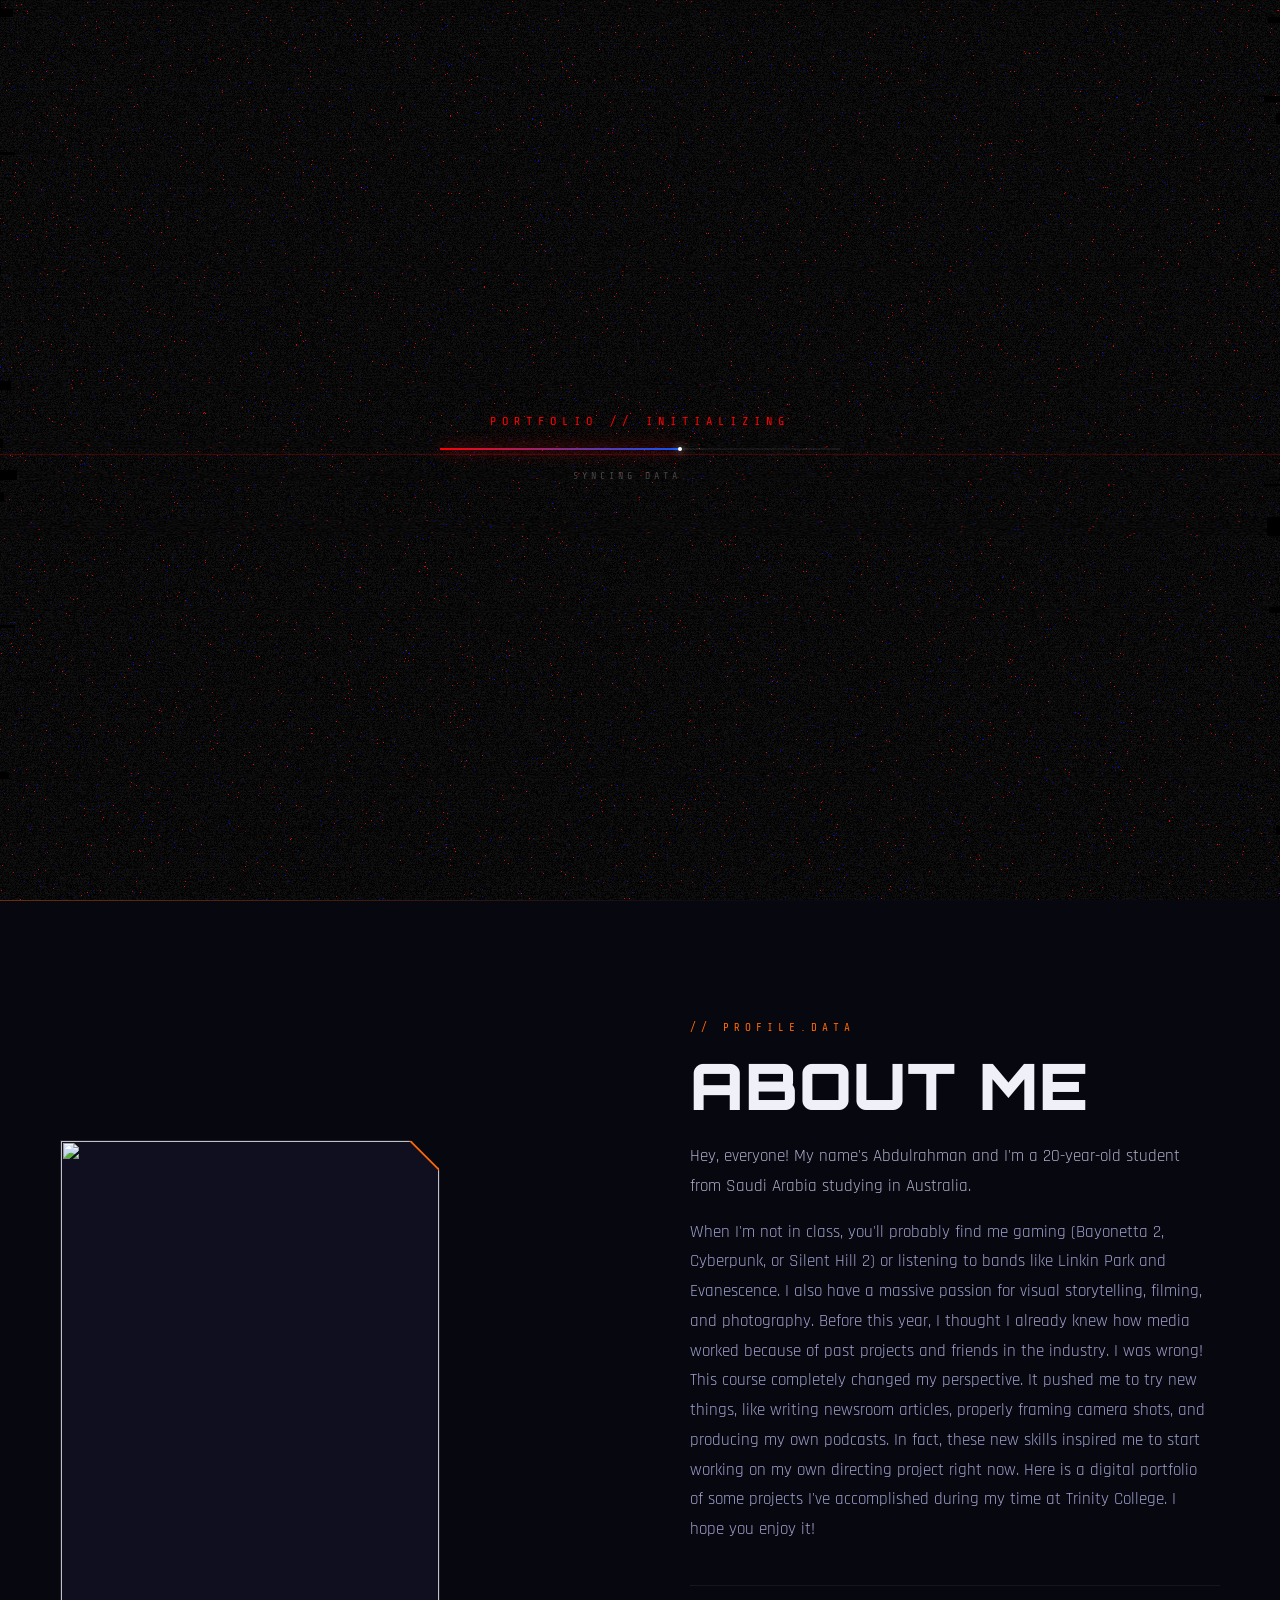
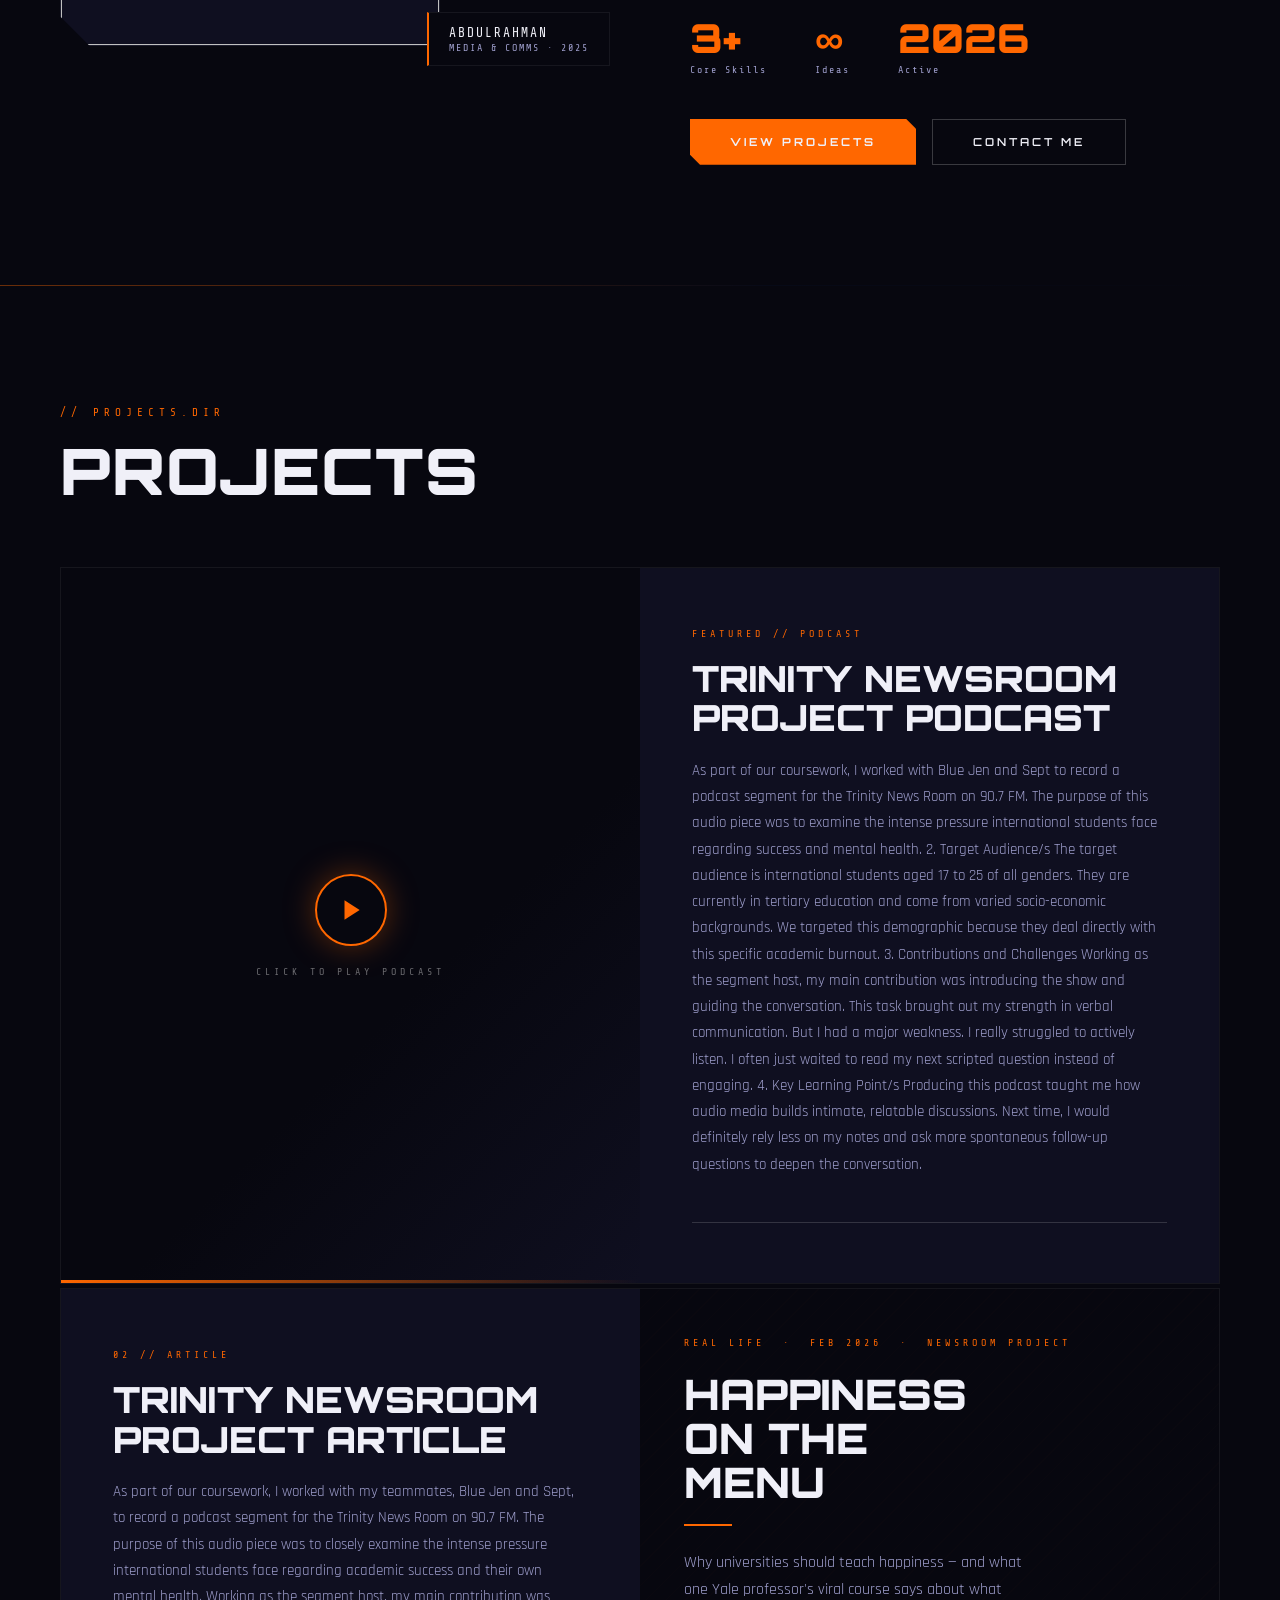
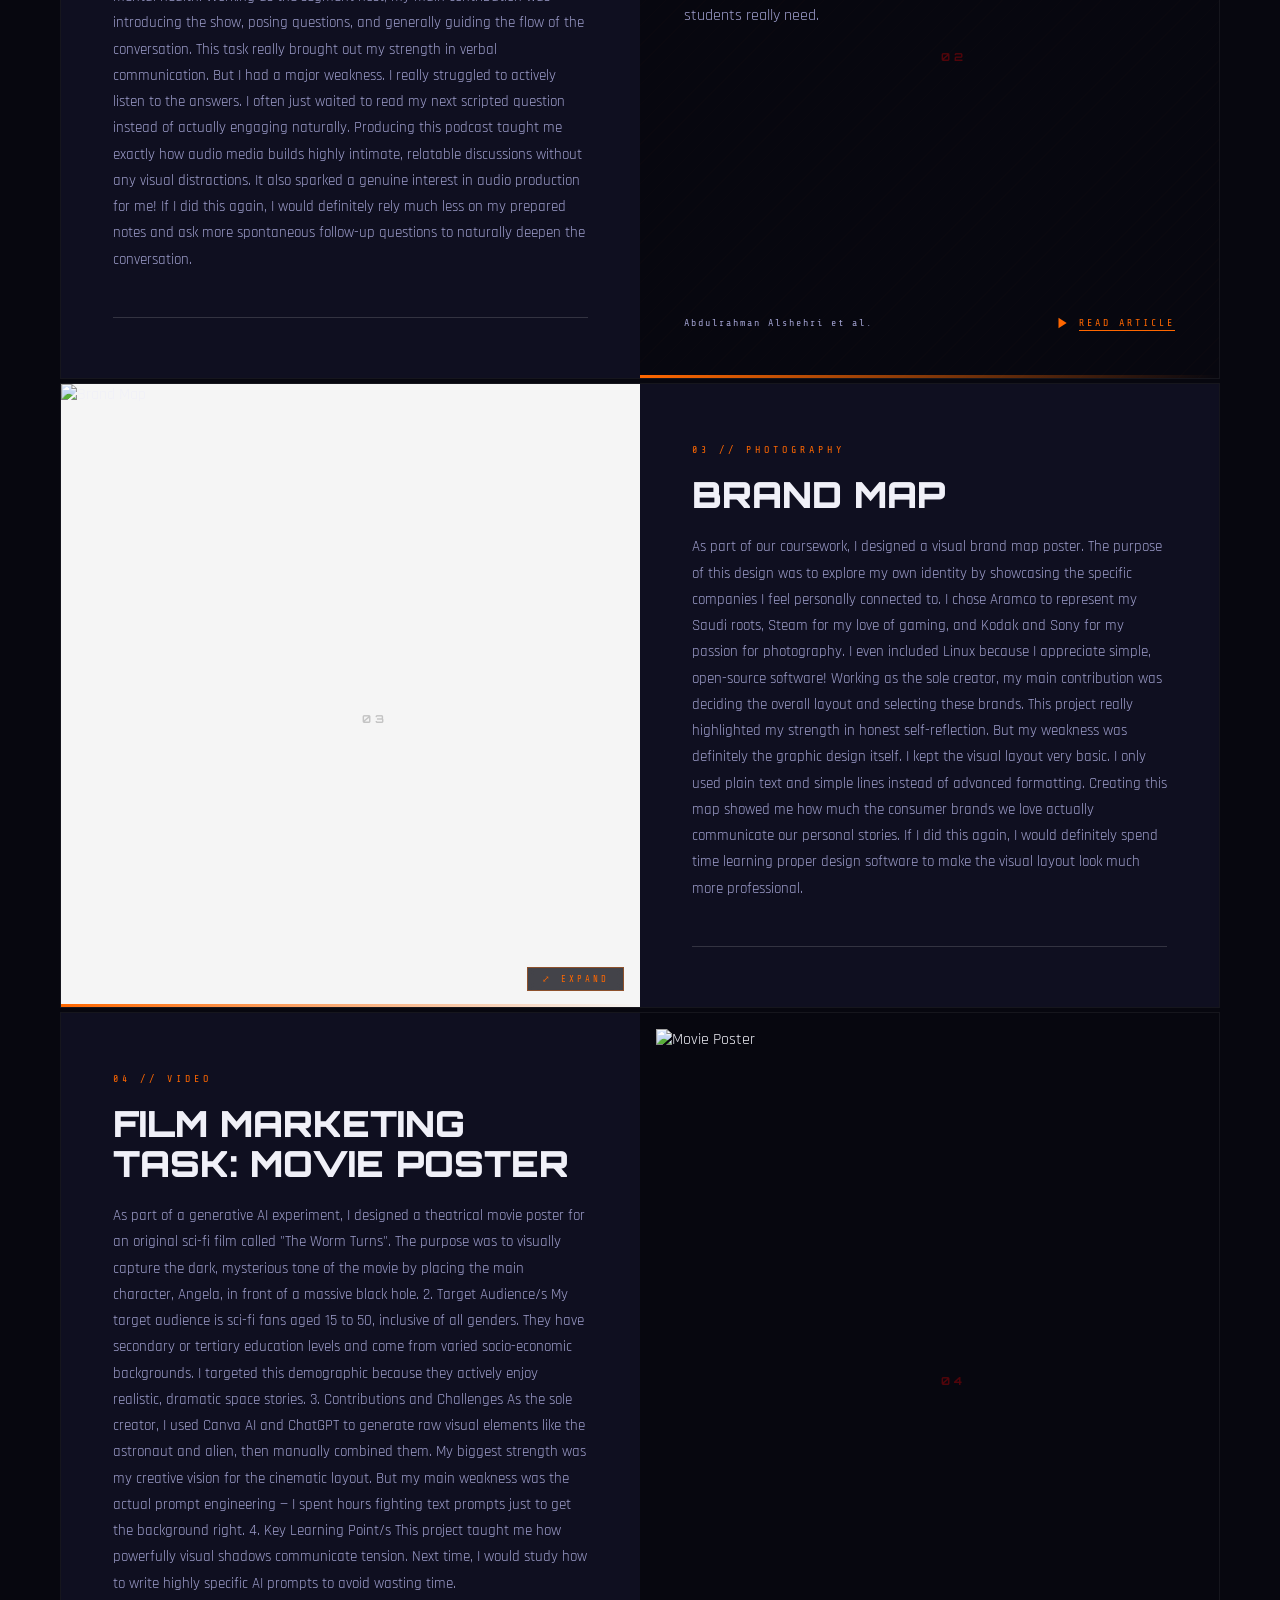
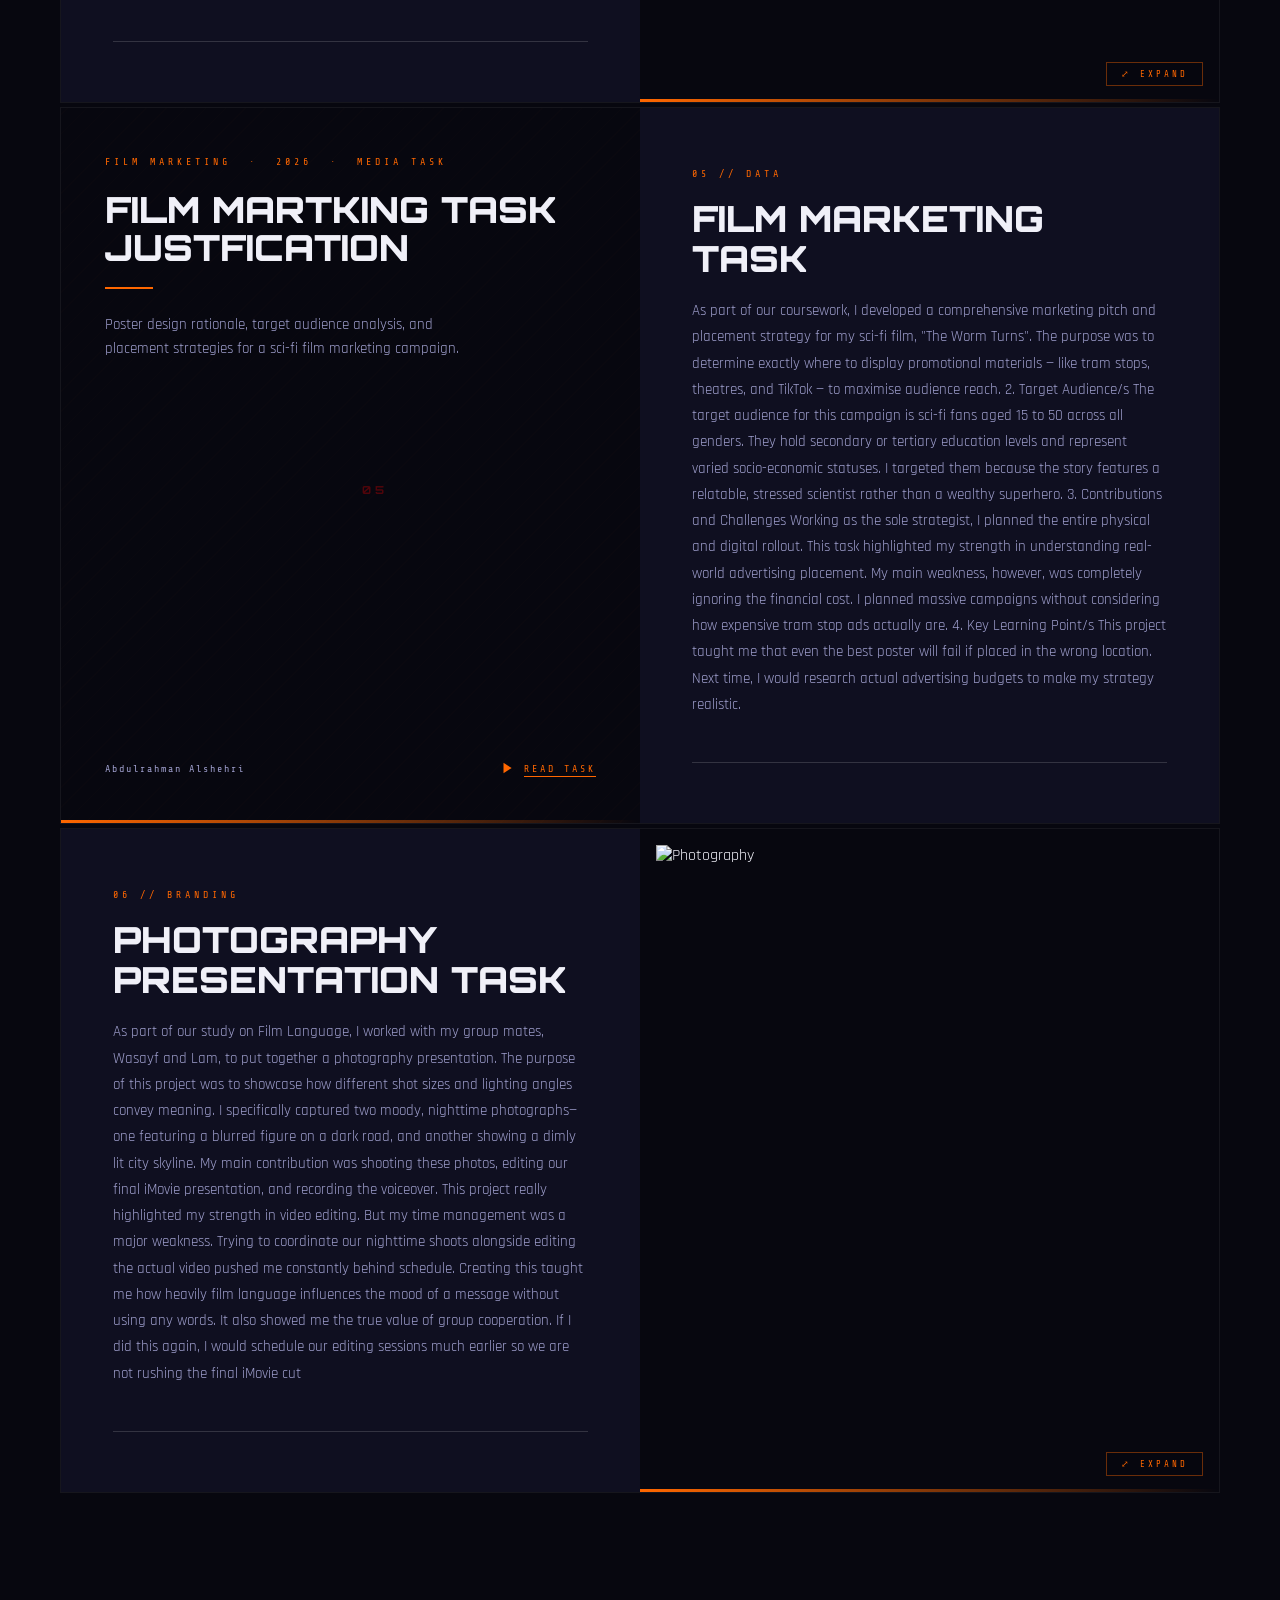
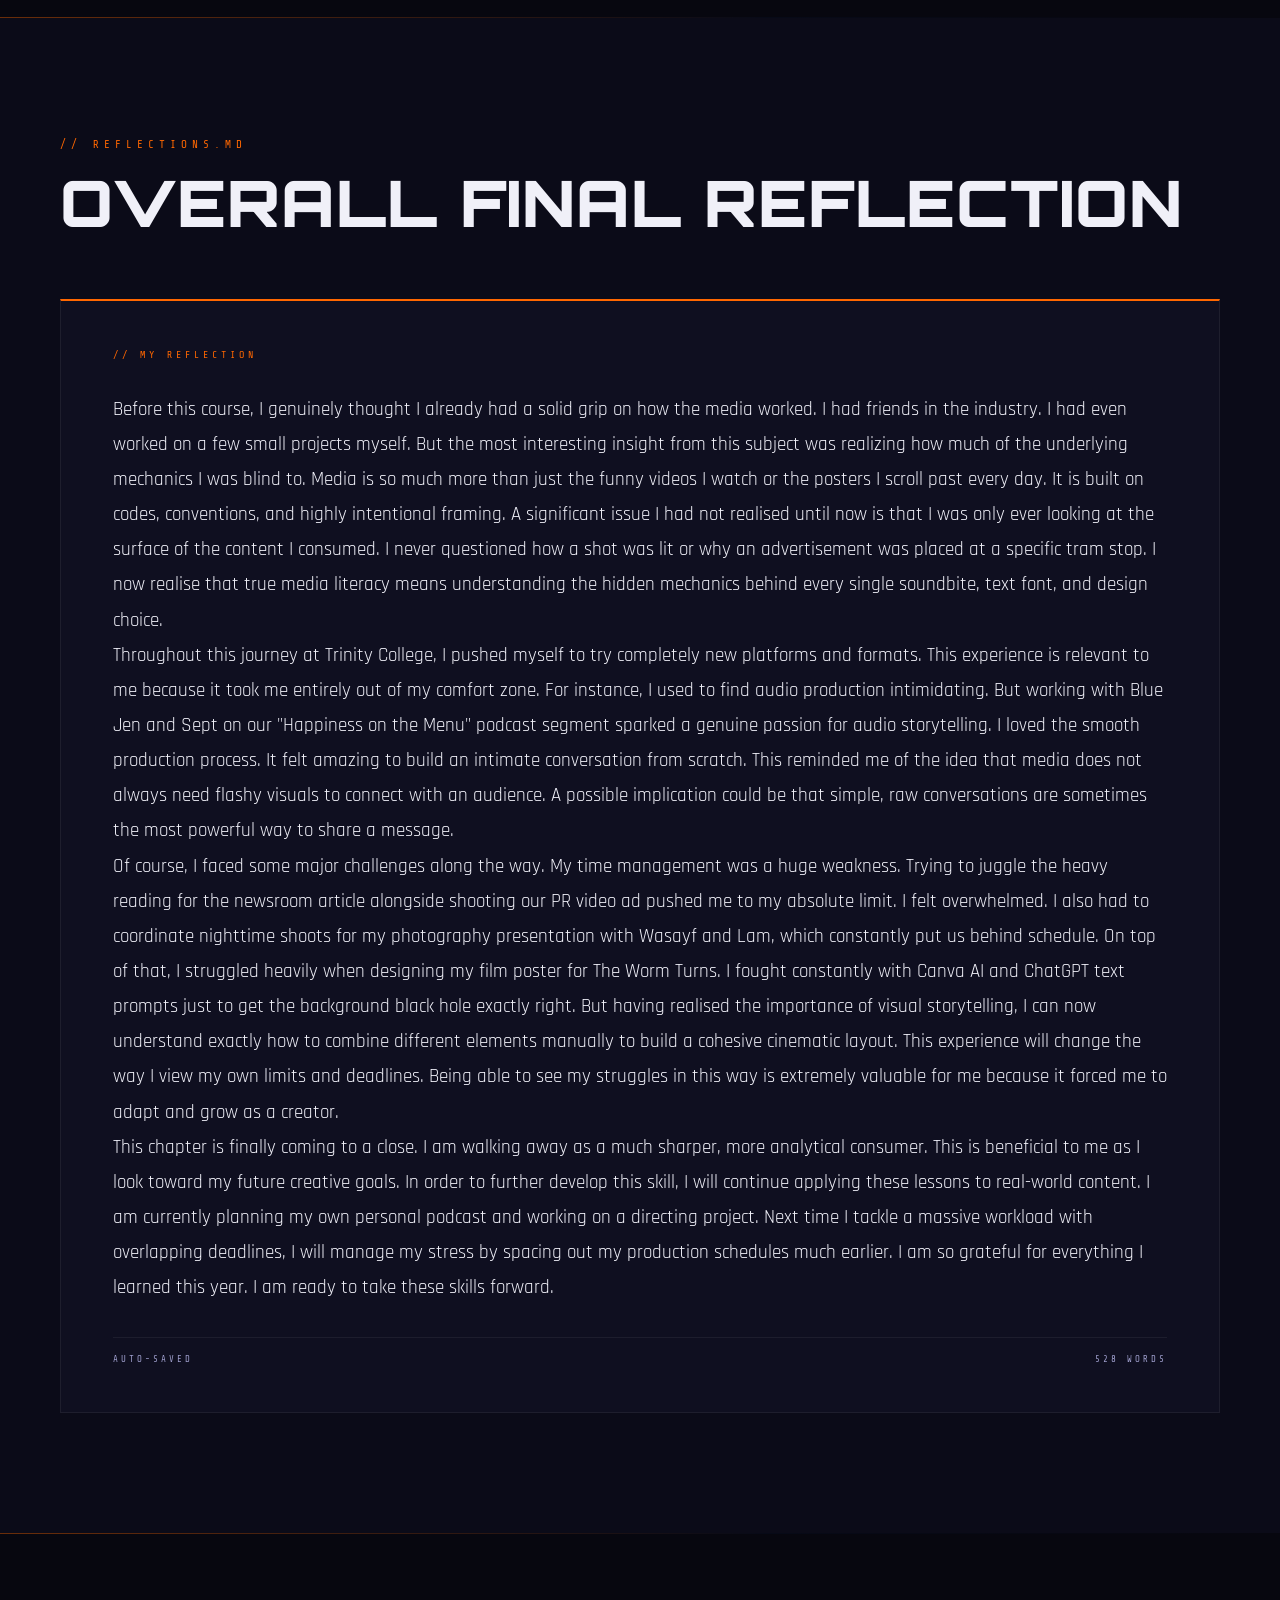
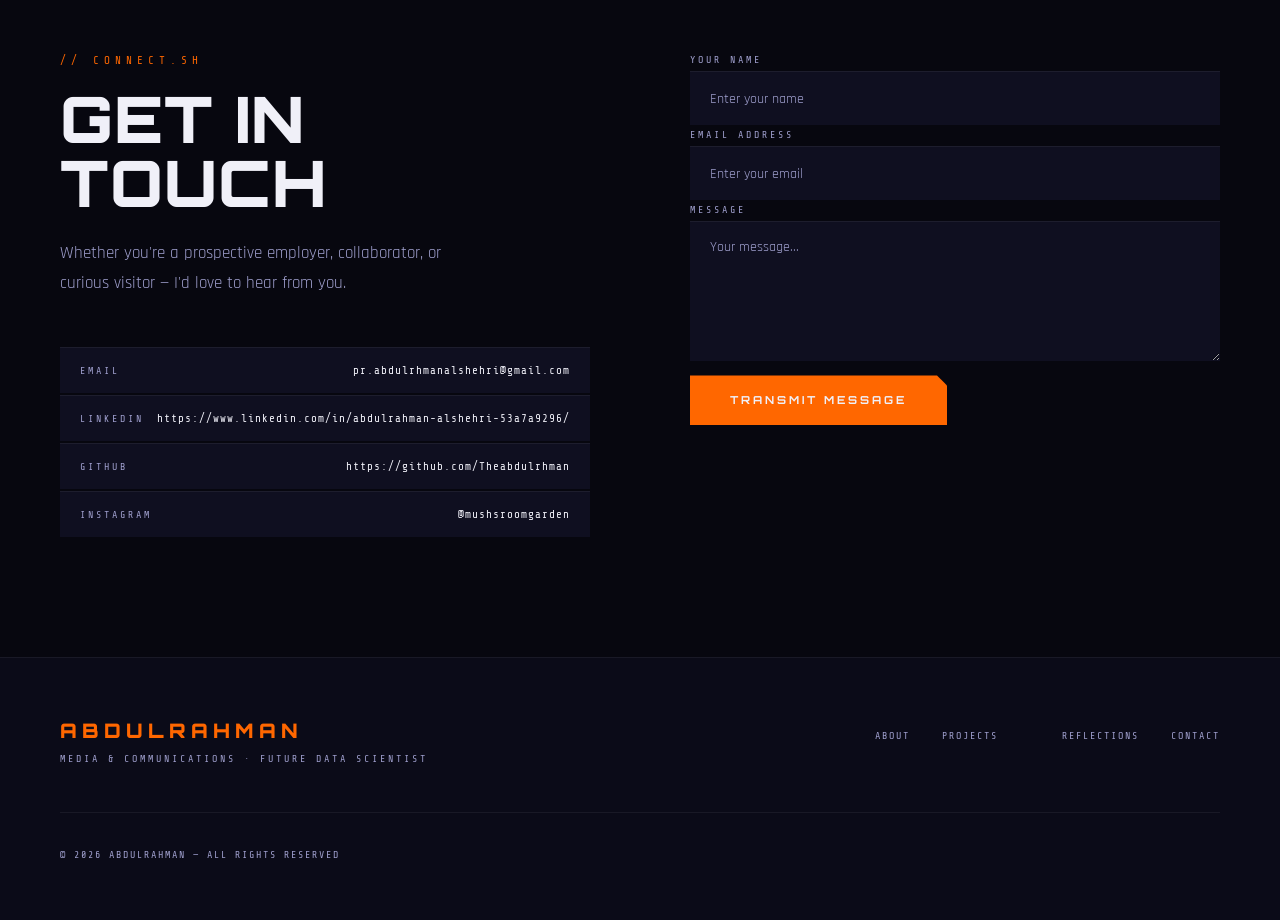
==== commit e30bf7ea: "Rename portfolio.html to index.html" ====
--- a/index.html
+++ b/index.html
@@ -1,188 +1,1677 @@
 <!DOCTYPE html>
-<html>
+<html lang="en">
 <head>
-  <meta charset="utf-8">
-  <title>ABDULRAHMAN — Portfolio</title>
-  <style>
-    * { margin: 0; padding: 0; box-sizing: border-box; }
-    body { background: #07070f; display: flex; align-items: center; justify-content: center; min-height: 100vh; font-family: -apple-system, BlinkMacSystemFont, sans-serif; }
-    #__bundler_loading { position: fixed; bottom: 20px; right: 20px; font: 13px/1.4 -apple-system, BlinkMacSystemFont, sans-serif; color: #666; background: #fff; padding: 8px 14px; border-radius: 8px; box-shadow: 0 1px 4px rgba(0,0,0,0.12); z-index: 10000; }
-    #__bundler_thumbnail { position: fixed; inset: 0; width: 100%; height: 100%; display: flex; align-items: center; justify-content: center; background: #07070f; z-index: 9999; }
-    #__bundler_thumbnail svg { width: 100%; height: 100%; object-fit: contain; }
-    #__bundler_placeholder { color: #999; font-size: 14px; }
-  </style>
-  <noscript>
-    <style>#__bundler_loading { display: none; }</style>
-    <div style="position:fixed;bottom:12px;left:12px;font:13px/1.4 -apple-system,BlinkMacSystemFont,sans-serif;color:#999;background:rgba(255,255,255,0.9);padding:6px 12px;border-radius:6px;box-shadow:0 1px 4px rgba(0,0,0,0.08);z-index:10000;">
-      This page requires JavaScript to display.
-    </div>
-  </noscript>
+<meta charset="UTF-8" />
+<meta name="viewport" content="width=device-width, initial-scale=1.0" />
+<title>ABDULRAHMAN — Portfolio</title>
+<link href="https://fonts.googleapis.com/css2?family=Orbitron:wght@400;600;700;900&family=Rajdhani:wght@300;400;500;600;700&family=Share+Tech+Mono&display=swap" rel="stylesheet" />
+<style>
+:root {
+  --red:        #FF6700;
+  --blue:       #061537;
+  --blue-light: #1a4a8a;
+  --blue-glow:  rgba(6,21,55,0.8);
+  --red-glow:   rgba(255,103,0,0.3);
+  --bg:         #07070f;
+  --bg2:        #0b0b18;
+  --bg3:        #0f0f20;
+  --white:      #f0f0f8;
+  --muted:      #9f9fcd;
+  --border:     rgba(255,255,255,0.06);
+}
+
+*, *::before, *::after { box-sizing: border-box; margin: 0; padding: 0; }
+html { scroll-behavior: smooth; }
+body { background: var(--bg); color: var(--white); font-family: 'Rajdhani', sans-serif; overflow-x: hidden; }
+
+::-webkit-scrollbar { width: 3px; }
+::-webkit-scrollbar-track { background: var(--bg); }
+::-webkit-scrollbar-thumb { background: var(--red); }
+
+/* ═══ NAV ═══ */
+nav {
+  position: fixed; top: 0; left: 0; right: 0; z-index: 200;
+  display: flex; align-items: center; justify-content: space-between;
+  padding: 0 60px; height: 64px;
+  background: rgba(7,7,15,0.7); backdrop-filter: blur(20px);
+  border-bottom: 1px solid var(--border);
+}
+.nav-logo {
+  font-family: 'Orbitron', sans-serif; font-size: 13px; font-weight: 900;
+  letter-spacing: 5px; color: var(--red); text-decoration: none;
+  text-shadow: 0 0 30px var(--red-glow);
+}
+.nav-links { display: flex; gap: 28px; list-style: none; }
+.nav-links a {
+  font-family: 'Share Tech Mono', monospace; font-size: 11px;
+  letter-spacing: 2px; color: var(--muted); text-decoration: none; text-transform: uppercase;
+  transition: color 0.25s;
+}
+.nav-links a:hover { color: var(--white); }
+.nav-btn {
+  font-family: 'Share Tech Mono', monospace; font-size: 10px; letter-spacing: 3px;
+  color: var(--white); border: 1px solid rgba(255,255,255,0.2); padding: 8px 20px;
+  text-decoration: none; text-transform: uppercase; transition: border-color 0.25s, color 0.25s;
+}
+.nav-btn:hover { border-color: var(--red); color: var(--red); }
+
+/* ═══ HERO ═══ */
+#hero {
+  position: relative; min-height: 100vh;
+  display: flex; flex-direction: column; align-items: center; justify-content: center;
+  text-align: center; overflow: hidden;
+  background: var(--bg);
+}
+
+/* Grid */
+.hero-grid {
+  position: absolute; inset: 0;
+  background-image:
+    linear-gradient(rgba(255,0,0,0.03) 1px, transparent 1px),
+    linear-gradient(90deg, rgba(255,0,0,0.03) 1px, transparent 1px);
+  background-size: 80px 80px;
+  mask-image: radial-gradient(ellipse 80% 80% at 50% 50%, black 30%, transparent 100%);
+}
+
+/* Vignette */
+.hero-vignette {
+  position: absolute; inset: 0;
+  background: radial-gradient(ellipse 70% 70% at 50% 50%, transparent 30%, rgba(7,7,15,0.8) 100%);
+  z-index: 1;
+}
+
+/* Red horizon line */
+.hero-horizon {
+  position: absolute; bottom: 30%; left: 0; right: 0; height: 1px;
+  background: linear-gradient(90deg, transparent 0%, var(--red) 30%, var(--red) 70%, transparent 100%);
+  opacity: 0.15; z-index: 1;
+}
+
+/* Side accent lines */
+.hero-line-l, .hero-line-r {
+  position: absolute; top: 0; bottom: 0; width: 1px; z-index: 1;
+}
+.hero-line-l { left: 60px; background: linear-gradient(180deg, transparent, var(--red) 30%, var(--red) 70%, transparent); opacity: 0.12; }
+.hero-line-r { right: 60px; background: linear-gradient(180deg, transparent, var(--red) 30%, var(--red) 70%, transparent); opacity: 0.12; }
+
+.hero-content { position: relative; z-index: 2; max-width: 1000px; padding: 0 40px; }
+
+.hero-eyebrow {
+  font-family: 'Share Tech Mono', monospace; font-size: 11px; letter-spacing: 6px;
+  color: var(--muted); text-transform: uppercase; margin-bottom: 36px;
+  display: flex; align-items: center; justify-content: center; gap: 16px;
+}
+.hero-eyebrow::before, .hero-eyebrow::after {
+  content: ''; flex: 1; max-width: 80px; height: 1px;
+  background: linear-gradient(90deg, transparent, var(--muted));
+}
+.hero-eyebrow::after { background: linear-gradient(270deg, transparent, var(--muted)); }
+
+.hero-name {
+  font-family: 'Orbitron', sans-serif; font-size: clamp(56px, 10vw, 140px);
+  font-weight: 900; text-transform: uppercase; letter-spacing: -3px; line-height: 0.9;
+  margin-bottom: 28px; color: var(--white);
+}
+.hero-name em {
+  font-style: normal; display: block;
+  color: transparent; -webkit-text-stroke: 1.5px var(--red);
+  position: relative;
+}
+.hero-name em::before {
+  content: attr(data-text); position: absolute; left: 4px; top: 3px;
+  color: var(--red); opacity: 0.15;
+  animation: glitch 6s infinite;
+}
+@keyframes glitch {
+  0%,88%,100% { clip-path: none; transform: translateX(0); }
+  89% { clip-path: polygon(0 20%, 100% 20%, 100% 45%, 0 45%); transform: translateX(6px); }
+  90% { clip-path: polygon(0 60%, 100% 60%, 100% 75%, 0 75%); transform: translateX(-4px); }
+  91% { clip-path: none; transform: translateX(0); }
+}
+
+.hero-tagline {
+  font-family: 'Rajdhani', sans-serif; font-size: clamp(16px, 2vw, 22px);
+  font-weight: 300; letter-spacing: 4px; color: var(--muted);
+  text-transform: uppercase; margin-bottom: 52px;
+}
+.hero-tagline strong { color: var(--white); font-weight: 500; }
+
+.hero-actions { display: flex; gap: 16px; justify-content: center; }
+
+.btn-red {
+  font-family: 'Orbitron', sans-serif; font-size: 11px; font-weight: 700;
+  letter-spacing: 3px; text-transform: uppercase; text-decoration: none;
+  padding: 16px 40px; background: var(--red); color: var(--white); border: none; cursor: pointer;
+  transition: box-shadow 0.3s, transform 0.2s;
+  clip-path: polygon(0 0, calc(100% - 10px) 0, 100% 10px, 100% 100%, 10px 100%, 0 calc(100% - 10px));
+}
+.btn-red:hover { box-shadow: 0 0 40px var(--red-glow), 0 0 80px rgba(255,0,0,0.1); transform: translateY(-2px); }
+
+.btn-ghost {
+  font-family: 'Orbitron', sans-serif; font-size: 11px; font-weight: 600;
+  letter-spacing: 3px; text-transform: uppercase; text-decoration: none;
+  padding: 15px 40px; background: transparent; color: var(--white);
+  border: 1px solid rgba(255,255,255,0.2); cursor: pointer;
+  transition: border-color 0.25s, color 0.25s;
+}
+.btn-ghost:hover { border-color: var(--white); }
+
+/* scroll arrow */
+.scroll-indicator {
+  position: absolute; bottom: 40px; left: 50%; transform: translateX(-50%); z-index: 2;
+  font-family: 'Share Tech Mono', monospace; font-size: 10px; letter-spacing: 3px;
+  color: var(--muted); display: flex; flex-direction: column; align-items: center; gap: 10px;
+}
+.scroll-arrow {
+  width: 1px; height: 50px;
+  background: linear-gradient(180deg, var(--muted), transparent);
+  animation: scrollpulse 2s ease-in-out infinite;
+}
+@keyframes scrollpulse { 0%,100% { opacity: 0.3; } 50% { opacity: 1; } }
+
+/* ═══ MARATHON-STYLE SECTION PATTERN ═══ */
+.m-section {
+  position: relative; padding: 120px 60px;
+}
+.m-section.dark { background: var(--bg); }
+.m-section.darker { background: var(--bg2); }
+
+/* Eyebrow + title pattern (Marathon DNA) */
+.m-eyebrow {
+  font-family: 'Share Tech Mono', monospace; font-size: 11px; letter-spacing: 5px;
+  color: var(--red); text-transform: uppercase; margin-bottom: 20px;
+}
+.m-title {
+  font-family: 'Orbitron', sans-serif; font-weight: 900; text-transform: uppercase;
+  letter-spacing: 1px; line-height: 1.0; color: var(--white);
+  font-size: clamp(32px, 5vw, 64px);
+}
+.m-body {
+  font-size: 17px; color: var(--muted); line-height: 1.75; max-width: 520px;
+  margin-top: 24px; font-weight: 400;
+}
+.m-body strong { color: var(--white); }
+
+/* Thin red divider */
+.m-divider {
+  height: 1px; margin: 0;
+  background: linear-gradient(90deg, var(--red) 0%, rgba(6,21,55,0.5) 60%, transparent 100%);
+  opacity: 0.4;
+}
+
+/* ═══ ABOUT — Marathon alternating layout ═══ */
+.about-wrap {
+  max-width: 1200px; margin: 0 auto;
+  display: grid; grid-template-columns: 1fr 1fr; gap: 100px; align-items: center;
+}
+.about-visual-wrap { position: relative; }
+.about-frame {
+  aspect-ratio: 3/4; max-width: 380px;
+  background: var(--bg3); position: relative; overflow: hidden;
+  border: 1px solid var(--border);
+  clip-path: polygon(0 0, calc(100% - 30px) 0, 100% 30px, 100% 100%, 30px 100%, 0 calc(100% - 30px));
+}
+.about-frame-hatch {
+  position: absolute; inset: 0;
+  background: repeating-linear-gradient(45deg, rgba(255,0,0,0.02) 0px, rgba(255,0,0,0.02) 1px, transparent 1px, transparent 10px);
+}
+.about-frame-label {
+  position: absolute; inset: 0; display: flex; flex-direction: column;
+  align-items: center; justify-content: center; gap: 8px;
+  font-family: 'Share Tech Mono', monospace; font-size: 11px;
+  color: rgba(255,255,255,0.15); letter-spacing: 2px;
+}
+.about-frame::after {
+  content: ''; position: absolute; top: 0; right: 0;
+  border-style: solid; border-width: 0 30px 30px 0;
+  border-color: transparent var(--red) transparent transparent;
+}
+/* data tags */
+.about-data {
+  position: absolute; bottom: -20px; right: -20px;
+  background: var(--bg); border: 1px solid var(--border);
+  border-left: 2px solid var(--red);
+  padding: 12px 20px;
+  font-family: 'Share Tech Mono', monospace; font-size: 10px; letter-spacing: 2px; color: var(--muted);
+}
+.about-data span { display: block; color: var(--white); font-size: 13px; margin-bottom: 2px; }
+
+.about-cta-row { display: flex; gap: 16px; margin-top: 44px; }
+
+.about-stats { display: flex; gap: 48px; margin-top: 40px; padding-top: 32px; border-top: 1px solid var(--border); }
+.stat-num { font-family: 'Orbitron', sans-serif; font-size: 40px; font-weight: 900; color: var(--red); display: block; line-height: 1; }
+.stat-lbl { font-family: 'Share Tech Mono', monospace; font-size: 10px; letter-spacing: 2px; color: var(--muted); margin-top: 6px; display: block; }
+
+/* ═══ SKILLS — Marathon data-readout style ═══ */
+.skills-header { max-width: 1200px; margin: 0 auto 64px; }
+
+.skills-readout {
+  max-width: 1200px; margin: 0 auto;
+  display: grid; grid-template-columns: repeat(3, 1fr); gap: 2px;
+}
+.skill-panel {
+  background: var(--bg3); padding: 48px 36px;
+  position: relative; overflow: hidden;
+  border-top: 1px solid var(--border);
+  transition: background 0.3s;
+}
+.skill-panel:hover { background: #121228; }
+.skill-panel::before {
+  content: ''; position: absolute; top: 0; left: 0;
+  width: 100%; height: 2px;
+  background: linear-gradient(90deg, var(--red), transparent);
+  opacity: 0; transition: opacity 0.3s;
+}
+.skill-panel:hover::before { opacity: 1; }
+
+.skill-num {
+  font-family: 'Orbitron', sans-serif; font-size: 72px; font-weight: 900;
+  color: rgba(255,0,0,0.06); line-height: 1; position: absolute;
+  top: 20px; right: 24px; pointer-events: none; user-select: none;
+}
+.skill-tag { font-family: 'Share Tech Mono', monospace; font-size: 10px; letter-spacing: 4px; color: var(--red); margin-bottom: 20px; }
+.skill-title { font-family: 'Orbitron', sans-serif; font-size: 20px; font-weight: 700; color: var(--white); margin-bottom: 16px; }
+.skill-desc { font-size: 15px; color: var(--muted); line-height: 1.65; margin-bottom: 32px; }
+
+.skill-meter { margin-bottom: 24px; }
+.skill-meter-row { display: flex; justify-content: space-between; margin-bottom: 8px; }
+.skill-meter-name { font-family: 'Share Tech Mono', monospace; font-size: 10px; letter-spacing: 2px; color: var(--muted); }
+.skill-meter-val { font-family: 'Share Tech Mono', monospace; font-size: 10px; letter-spacing: 2px; color: var(--red); }
+.skill-bar-track { height: 2px; background: rgba(255,255,255,0.06); }
+.skill-bar-fill { height: 100%; background: linear-gradient(90deg, var(--red), rgba(255,0,0,0.3)); transition: width 1.4s cubic-bezier(0.4,0,0.2,1); }
+
+.skill-tools { display: flex; flex-wrap: wrap; gap: 6px; margin-top: 20px; }
+.tool-chip {
+  font-family: 'Share Tech Mono', monospace; font-size: 9px; letter-spacing: 1px;
+  color: var(--muted); border: 1px solid rgba(255,255,255,0.06); padding: 4px 10px;
+}
+
+/* ═══ PROJECTS — Marathon full-bleed alternating ═══ */
+.project-feature {
+  max-width: 1200px; margin: 0 auto 4px;
+  display: grid; grid-template-columns: 1fr 1fr; min-height: 500px;
+  border: 1px solid var(--border); overflow: hidden;
+}
+.project-feature.flip { direction: rtl; }
+.project-feature.flip > * { direction: ltr; }
+
+.proj-visual {
+  background: var(--bg3); position: relative; overflow: hidden; min-height: 400px;
+  display: flex; align-items: center; justify-content: center;
+}
+.proj-visual-hatch {
+  position: absolute; inset: 0;
+  background: repeating-linear-gradient(-45deg, rgba(255,0,0,0.015) 0, rgba(255,0,0,0.015) 1px, transparent 1px, transparent 14px);
+}
+.proj-visual-label {
+  position: relative; z-index: 1;
+  font-family: 'Share Tech Mono', monospace; font-size: 11px;
+  color: rgba(255,255,255,0.1); letter-spacing: 3px; text-align: center;
+}
+.proj-visual-accent {
+  position: absolute; bottom: 0; left: 0; right: 0; height: 3px;
+  background: linear-gradient(90deg, var(--red), transparent);
+}
+.proj-visual-num {
+  position: absolute; top: 24px; left: 24px;
+  font-family: 'Orbitron', sans-serif; font-size: 11px; font-weight: 700;
+  letter-spacing: 4px; color: rgba(255,0,0,0.3);
+}
+
+.proj-info {
+  padding: 60px 52px; display: flex; flex-direction: column; justify-content: center;
+  background: var(--bg3);
+}
+.proj-eyebrow { font-family: 'Share Tech Mono', monospace; font-size: 10px; letter-spacing: 4px; color: var(--red); margin-bottom: 20px; }
+.proj-title { font-family: 'Orbitron', sans-serif; font-size: clamp(22px, 3vw, 36px); font-weight: 900; color: var(--white); line-height: 1.1; margin-bottom: 20px; }
+.proj-desc { font-size: 15px; color: var(--muted); line-height: 1.75; margin-bottom: 36px; }
+.proj-link {
+  font-family: 'Share Tech Mono', monospace; font-size: 11px; letter-spacing: 3px;
+  color: var(--white); text-decoration: none; display: inline-flex; align-items: center; gap: 12px;
+  border-bottom: 1px solid rgba(255,255,255,0.15); padding-bottom: 8px;
+  transition: color 0.2s, border-color 0.2s, gap 0.2s;
+}
+.proj-link:hover { color: var(--red); border-color: var(--red); gap: 20px; }
+
+/* Small project grid */
+.small-projects {
+  max-width: 1200px; margin: 4px auto 0;
+  display: grid; grid-template-columns: repeat(3, 1fr); gap: 4px;
+}
+.small-proj {
+  background: var(--bg3); padding: 36px 32px; border: 1px solid var(--border);
+  position: relative; overflow: hidden; cursor: pointer;
+  transition: border-color 0.3s, background 0.3s;
+}
+.small-proj:hover { border-color: rgba(255,0,0,0.3); background: #121228; }
+.small-proj-tag { font-family: 'Share Tech Mono', monospace; font-size: 10px; letter-spacing: 3px; color: var(--red); margin-bottom: 14px; }
+.small-proj-title { font-family: 'Orbitron', sans-serif; font-size: 16px; font-weight: 700; color: var(--white); margin-bottom: 10px; }
+.small-proj-desc { font-size: 14px; color: var(--muted); line-height: 1.6; }
+.small-proj-arrow { position: absolute; bottom: 28px; right: 28px; font-size: 16px; color: var(--muted); transition: color 0.2s, transform 0.2s; }
+.small-proj:hover .small-proj-arrow { color: var(--red); transform: translateX(4px); }
+
+/* ═══ AV / MEDIA ═══ */
+.av-section-bg {
+  position: relative; padding: 120px 60px;
+  background: var(--bg);
+}
+.av-grid {
+  max-width: 1200px; margin: 64px auto 0;
+  display: grid; grid-template-columns: repeat(3, 1fr); gap: 2px;
+}
+.av-tile {
+  background: var(--bg3); padding: 40px 36px; border-top: 1px solid var(--border);
+  position: relative; min-height: 200px; display: flex; flex-direction: column; justify-content: space-between;
+  transition: background 0.3s;
+}
+.av-tile:hover { background: #121228; }
+.av-tile::before {
+  content: ''; position: absolute; top: 0; left: 0;
+  width: 0; height: 2px; background: var(--red);
+  transition: width 0.4s ease;
+}
+.av-tile:hover::before { width: 100%; }
+
+.av-tile-type { font-family: 'Share Tech Mono', monospace; font-size: 10px; letter-spacing: 4px; color: var(--red); margin-bottom: 16px; }
+.av-tile-title { font-family: 'Orbitron', sans-serif; font-size: 18px; font-weight: 700; color: var(--white); flex: 1; }
+.av-tile-status {
+  margin-top: 20px; font-family: 'Share Tech Mono', monospace; font-size: 9px;
+  letter-spacing: 3px; color: var(--muted);
+  border: 1px solid var(--border); display: inline-block; padding: 4px 10px;
+}
+
+/* ═══ BLOG — Marathon news cards ═══ */
+.blog-section { padding: 120px 60px; background: var(--bg2); }
+.blog-header { max-width: 1200px; margin: 0 auto 64px; }
+.blog-grid {
+  max-width: 1200px; margin: 0 auto;
+  display: grid; grid-template-columns: repeat(2, 1fr); gap: 4px;
+}
+.blog-card {
+  background: var(--bg3); border: 1px solid var(--border);
+  display: grid; grid-template-columns: 180px 1fr; overflow: hidden;
+  text-decoration: none; color: inherit; transition: border-color 0.3s;
+}
+.blog-card:hover { border-color: rgba(255,0,0,0.3); }
+.blog-card:hover .blog-card-arrow { color: var(--red); transform: translateX(6px); }
+
+.blog-card-img {
+  background: var(--bg); position: relative; overflow: hidden;
+  display: flex; align-items: center; justify-content: center;
+}
+.blog-card-img-hatch {
+  position: absolute; inset: 0;
+  background: repeating-linear-gradient(45deg, rgba(255,0,0,0.02) 0, rgba(255,0,0,0.02) 1px, transparent 1px, transparent 8px);
+}
+.blog-card-img-label { font-family: 'Share Tech Mono', monospace; font-size: 9px; color: rgba(255,255,255,0.1); letter-spacing: 2px; z-index: 1; }
+
+.blog-card-body { padding: 28px 32px; display: flex; flex-direction: column; justify-content: space-between; }
+.blog-card-date { font-family: 'Share Tech Mono', monospace; font-size: 10px; letter-spacing: 3px; color: var(--red); margin-bottom: 12px; }
+.blog-card-title { font-family: 'Rajdhani', sans-serif; font-size: 20px; font-weight: 600; color: var(--white); line-height: 1.3; margin-bottom: 10px; }
+.blog-card-excerpt { font-size: 13px; color: var(--muted); line-height: 1.6; flex: 1; }
+.blog-card-footer { display: flex; align-items: center; justify-content: space-between; margin-top: 20px; }
+.blog-card-arrow { font-size: 16px; color: var(--muted); transition: color 0.2s, transform 0.2s; }
+
+/* ═══ CONTACT — Marathon minimal ═══ */
+.contact-section { padding: 120px 60px; background: var(--bg); }
+.contact-inner { max-width: 1200px; margin: 0 auto; display: grid; grid-template-columns: 1fr 1fr; gap: 100px; align-items: start; }
+
+.contact-left .m-body { max-width: 400px; }
+
+/* Data links */
+.contact-data { margin-top: 48px; display: flex; flex-direction: column; gap: 2px; }
+.contact-data-row {
+  display: flex; align-items: center; justify-content: space-between;
+  padding: 16px 20px; background: var(--bg3); border-top: 1px solid var(--border);
+  text-decoration: none; color: inherit;
+  transition: border-top-color 0.25s, background 0.25s;
+}
+.contact-data-row:hover { border-top-color: var(--red); background: #121228; }
+.contact-data-key { font-family: 'Share Tech Mono', monospace; font-size: 10px; letter-spacing: 3px; color: var(--muted); }
+.contact-data-val { font-family: 'Share Tech Mono', monospace; font-size: 11px; color: var(--white); letter-spacing: 1px; }
+.contact-data-row:hover .contact-data-val { color: var(--red); }
+
+/* Form */
+.contact-form { display: flex; flex-direction: column; gap: 2px; }
+.form-row-label {
+  font-family: 'Share Tech Mono', monospace; font-size: 10px; letter-spacing: 3px;
+  color: var(--muted); margin-bottom: 6px; display: block;
+}
+.cp-input {
+  width: 100%; background: var(--bg3); border: none; border-top: 1px solid var(--border);
+  padding: 16px 20px; font-family: 'Rajdhani', sans-serif; font-size: 16px;
+  color: var(--white); outline: none; transition: border-top-color 0.25s;
+  margin-bottom: 2px;
+}
+.cp-input:focus { border-top-color: var(--red); }
+.cp-input::placeholder { color: var(--muted); font-size: 14px; }
+.cp-textarea { min-height: 140px; resize: vertical; }
+.form-submit {
+  font-family: 'Orbitron', sans-serif; font-size: 11px; font-weight: 700;
+  letter-spacing: 3px; text-transform: uppercase;
+  padding: 18px 40px; background: var(--red); color: var(--white); border: none; cursor: pointer;
+  transition: box-shadow 0.3s; margin-top: 4px; align-self: flex-start;
+  clip-path: polygon(0 0, calc(100% - 10px) 0, 100% 10px, 100% 100%, 0 100%);
+}
+.form-submit:hover { box-shadow: 0 0 40px var(--red-glow); }
+
+/* ═══ FOOTER ═══ */
+footer {
+  background: var(--bg2); border-top: 1px solid var(--border);
+  padding: 60px;
+}
+.footer-top {
+  max-width: 1200px; margin: 0 auto;
+  display: flex; align-items: flex-start; justify-content: space-between;
+  padding-bottom: 48px; border-bottom: 1px solid var(--border);
+}
+.footer-logo-block .footer-logo {
+  font-family: 'Orbitron', sans-serif; font-size: 20px; font-weight: 900;
+  letter-spacing: 5px; color: var(--red); display: block; margin-bottom: 10px;
+}
+.footer-logo-block p { font-family: 'Share Tech Mono', monospace; font-size: 10px; letter-spacing: 3px; color: var(--muted); }
+.footer-nav { display: flex; gap: 32px; list-style: none; margin-top: 6px; }
+.footer-nav a { font-family: 'Share Tech Mono', monospace; font-size: 10px; letter-spacing: 2px; color: var(--muted); text-decoration: none; text-transform: uppercase; transition: color 0.2s; }
+.footer-nav a:hover { color: var(--white); }
+.footer-bottom {
+  max-width: 1200px; margin: 36px auto 0;
+  display: flex; justify-content: space-between; align-items: center;
+}
+.footer-copy { font-family: 'Share Tech Mono', monospace; font-size: 10px; letter-spacing: 2px; color: var(--muted); }
+.footer-quote { font-family: 'Share Tech Mono', monospace; font-size: 9px; letter-spacing: 2px; color: rgba(255,0,0,0.25); max-width: 400px; text-align: right; line-height: 1.6; text-transform: uppercase; }
+
+/* ═══ REVEAL ═══ */
+.reveal { opacity: 0; transform: translateY(30px); transition: opacity 0.8s ease, transform 0.8s ease; }
+.reveal.visible { opacity: 1; transform: translateY(0); }
+
+/* ═══ RESPONSIVE ═══ */
+@media (max-width: 960px) {
+  nav { padding: 0 24px; }
+  .nav-links { display: none; }
+  .m-section, .blog-section, .contact-section, .av-section-bg, footer { padding-left: 24px; padding-right: 24px; }
+  .about-wrap, .contact-inner { grid-template-columns: 1fr; gap: 48px; }
+  .skills-readout, .av-grid, .small-projects { grid-template-columns: 1fr; }
+  .project-feature, .project-feature.flip { grid-template-columns: 1fr; direction: ltr; }
+  .proj-visual { min-height: 220px; }
+  .blog-grid { grid-template-columns: 1fr; }
+  .blog-card { grid-template-columns: 1fr; }
+  .blog-card-img { min-height: 120px; }
+  .footer-top { flex-direction: column; gap: 32px; }
+  .footer-bottom { flex-direction: column; gap: 16px; text-align: center; }
+  .footer-quote { text-align: center; }
+}
+</style>
 </head>
 <body>
-  <div id="__bundler_thumbnail">
-  <svg viewBox="0 0 1200 800" xmlns="http://www.w3.org/2000/svg">
-    <rect width="1200" height="800" fill="#07070f"></rect>
-    <g stroke="#FF6700" stroke-width="2" opacity="0.25" fill="none">
-      <line x1="0" y1="400" x2="1200" y2="400"></line>
-      <line x1="600" y1="0" x2="600" y2="800"></line>
-    </g>
-    <g fill="#FF6700">
-      <rect x="540" y="380" width="120" height="4"></rect>
-      <rect x="598" y="340" width="4" height="120"></rect>
-    </g>
-    <text x="600" y="540" text-anchor="middle" font-family="Orbitron, sans-serif" font-size="36" font-weight="900" letter-spacing="8" fill="#f0f0f8">PORTFOLIO</text>
-    <text x="600" y="580" text-anchor="middle" font-family="monospace" font-size="14" letter-spacing="4" fill="#FF6700">// LOADING</text>
-  </svg>
+
+<!-- ─── LOADING SCREEN ─── -->
+<div id="loader">
+  <canvas id="loader-canvas"></canvas>
+  <div id="loader-content">
+    <div id="loader-sub">PORTFOLIO // INITIALIZING</div>
+    <div id="loader-bar-wrap"><div id="loader-bar"></div></div>
+    <div id="loader-status">LOADING ASSETS...</div>
+  </div>
 </div>
-  <div id="__bundler_loading">Unpacking...</div>
-
-  <script>
-    
-document.addEventListener('DOMContentLoaded', async function() {
-  const loading = document.getElementById('__bundler_loading');
-  function setStatus(msg) { if (loading) loading.textContent = msg; }
-
-  // Error sink persists across replaceWith since it's on window, not the DOM.
-  window.addEventListener('error', function(e) {
-    var p = document.body || document.documentElement;
-    var d = document.getElementById('__bundler_err') || p.appendChild(document.createElement('div'));
-    d.id = '__bundler_err';
-    d.style.cssText = 'position:fixed;bottom:12px;left:12px;right:12px;font:12px/1.4 ui-monospace,monospace;background:#2a1215;color:#ff8a80;padding:10px 14px;border-radius:8px;border:1px solid #5c2b2e;z-index:99999;white-space:pre-wrap;max-height:40vh;overflow:auto';
-    d.textContent = (d.textContent ? d.textContent + String.fromCharCode(10) : '') +
-      '[bundle] ' + (e.message || e.type) +
-      (e.filename ? ' (' + e.filename.slice(0, 60) + ':' + e.lineno + ')' : '');
-  }, true);
-
-  try {
-    const manifestEl = document.querySelector('script[type="__bundler/manifest"]');
-    const templateEl = document.querySelector('script[type="__bundler/template"]');
-    if (!manifestEl || !templateEl) {
-      setStatus('Error: missing bundle data');
-      console.error('[bundler] Missing script tags — manifestEl:', !!manifestEl, 'templateEl:', !!templateEl);
-      return;
+
+<style>
+#loader {
+  position: fixed; inset: 0; z-index: 10000;
+  background: #000; display: flex; align-items: center; justify-content: center;
+  overflow: hidden;
+  transition: opacity 0.6s ease;
+}
+#loader.fade-out { opacity: 0; pointer-events: none; }
+#loader-canvas { position: absolute; inset: 0; width: 100%; height: 100%; }
+#loader-content {
+  position: relative; z-index: 2;
+  display: flex; flex-direction: column; align-items: center;
+  text-align: center; gap: 20px;
+}
+#loader-sub {
+  font-family: 'Share Tech Mono', monospace;
+  font-size: 12px; letter-spacing: 6px; color: #ff0000; text-transform: uppercase;
+  opacity: 0; animation: ldrFadeIn 0.4s 0.3s forwards;
+  text-shadow: 0 0 20px rgba(255,0,0,0.6);
+}
+#loader-bar-wrap {
+  width: clamp(200px, 40vw, 400px); height: 2px;
+  background: rgba(255,255,255,0.06);
+  opacity: 0; animation: ldrFadeIn 0.4s 0.6s forwards;
+}
+#loader-bar {
+  height: 100%; width: 0%;
+  background: linear-gradient(90deg, #ff0000, #0a54ff);
+  box-shadow: 0 0 16px #ff0000; transition: width 0.1s linear; position: relative;
+}
+#loader-bar::after {
+  content: ''; position: absolute; right: 0; top: 50%; transform: translateY(-50%);
+  width: 4px; height: 4px; border-radius: 50%; background: #fff; box-shadow: 0 0 8px #fff;
+}
+#loader-status {
+  font-family: 'Share Tech Mono', monospace; font-size: 10px; letter-spacing: 4px;
+  color: rgba(255,255,255,0.25); text-transform: uppercase;
+  opacity: 0; animation: ldrFadeIn 0.4s 0.8s forwards; min-height: 16px;
+}
+@keyframes ldrFadeIn { to { opacity: 1; } }
+</style>
+
+<script>
+(function() {
+  const canvas = document.getElementById('loader-canvas');
+  const ctx = canvas.getContext('2d');
+  let W, H, rafId, frame = 0;
+
+  function resize() { W = canvas.width = window.innerWidth; H = canvas.height = window.innerHeight; }
+  resize();
+  window.addEventListener('resize', resize);
+
+  const buf = document.createElement('canvas');
+  const bctx = buf.getContext('2d');
+
+  function buildBase() {
+    buf.width = W; buf.height = H;
+    bctx.fillStyle = '#000';
+    bctx.fillRect(0, 0, W, H);
+    const imgData = bctx.createImageData(W, H);
+    const d = imgData.data;
+    for (let i = 0; i < d.length; i += 4) {
+      const v = Math.random() * 20;
+      d[i]   = v + (Math.random() < 0.003 ? 200 : 0);
+      d[i+1] = v;
+      d[i+2] = v + (Math.random() < 0.003 ? 180 : 0);
+      d[i+3] = 255;
     }
-
-    const manifest = JSON.parse(manifestEl.textContent);
-    let template = JSON.parse(templateEl.textContent);
-
-    const uuids = Object.keys(manifest);
-    setStatus('Unpacking ' + uuids.length + ' assets...');
-
-    const blobUrls = {};
-    await Promise.all(uuids.map(async (uuid) => {
-      const entry = manifest[uuid];
-      try {
-        const binaryStr = atob(entry.data);
-        const bytes = new Uint8Array(binaryStr.length);
-        for (let i = 0; i < binaryStr.length; i++) bytes[i] = binaryStr.charCodeAt(i);
-
-        let finalBytes = bytes;
-        if (entry.compressed) {
-          if (typeof DecompressionStream !== 'undefined') {
-            const ds = new DecompressionStream('gzip');
-            const writer = ds.writable.getWriter();
-            const reader = ds.readable.getReader();
-            writer.write(bytes);
-            writer.close();
-            const chunks = [];
-            let totalLen = 0;
-            while (true) {
-              const { done, value } = await reader.read();
-              if (done) break;
-              chunks.push(value);
-              totalLen += value.length;
-            }
-            finalBytes = new Uint8Array(totalLen);
-            let offset = 0;
-            for (const chunk of chunks) { finalBytes.set(chunk, offset); offset += chunk.length; }
-          } else {
-            console.warn('DecompressionStream not available, asset ' + uuid + ' may not render');
-          }
-        }
-
-        blobUrls[uuid] = URL.createObjectURL(new Blob([finalBytes], { type: entry.mime }));
-      } catch (err) {
-        console.error('Failed to decode asset ' + uuid + ':', err);
-        blobUrls[uuid] = URL.createObjectURL(new Blob([], { type: entry.mime }));
-      }
-    }));
-
-    const extResEl = document.querySelector('script[type="__bundler/ext_resources"]');
-    const extResources = extResEl ? JSON.parse(extResEl.textContent) : [];
-    const resourceMap = {};
-    for (const entry of extResources) {
-      if (blobUrls[entry.uuid]) resourceMap[entry.id] = blobUrls[entry.uuid];
+    bctx.putImageData(imgData, 0, 0);
+    bctx.fillStyle = 'rgba(0,0,0,0.22)';
+    for (let y = 0; y < H; y += 3) bctx.fillRect(0, y, W, 1);
+    if (Math.random() < 0.05) { bctx.fillStyle = 'rgba(255,0,0,0.05)'; bctx.fillRect(Math.random()*W, 0, Math.random()*4+1, H); }
+    if (Math.random() < 0.05) { bctx.fillStyle = 'rgba(10,84,255,0.05)'; bctx.fillRect(Math.random()*W, 0, Math.random()*4+1, H); }
+  }
+
+  function drawFrame() {
+    buildBase();
+    ctx.clearRect(0, 0, W, H);
+
+    // Full-page glitch slice
+    const heavy = Math.random() < 0.12;
+    const sliceCount = heavy ? Math.floor(Math.random() * 24 + 10) : Math.floor(Math.random() * 5 + 1);
+    let y = 0;
+    while (y < H) {
+      const sh = heavy ? Math.random() * 50 + 4 : Math.random() * 10 + 2;
+      const offset = Math.random() < (heavy ? 0.5 : 0.15) ? (Math.random() - 0.5) * (heavy ? 120 : 40) : 0;
+      ctx.drawImage(buf, 0, y, W, sh, offset, y, W, sh);
+      y += sh;
     }
 
-    setStatus('Rendering...');
-    for (const uuid of uuids) template = template.split(uuid).join(blobUrls[uuid]);
-
-    // Strip integrity + crossorigin — blob URLs from a file:// document inherit
-    // a null origin, so crossorigin forces a CORS fetch that SRI then rejects.
-    // The manifest bytes are ours; SRI protects against CDN compromise, not this.
-    template = template.replace(/\s+integrity="[^"]*"/gi, '').replace(/\s+crossorigin="[^"]*"/gi, '');
-
-    const resourceScript = '<script>window.__resources = ' +
-      JSON.stringify(resourceMap).split('</' + 'script>').join('<\\/' + 'script>') +
-      ';</' + 'script>';
-    // Inject after <head> so the DOCTYPE stays first; prepending the script
-    // would push the parser into quirks mode. DOMParser always emits a <head>
-    // (synthesizing one if the source HTML omitted it) but may carry
-    // attributes through, so match the full opening tag. slice() rather than
-    // replace() keeps us clear of $-pattern substitution in resourceScript.
-    const headOpen = template.match(/<head[^>]*>/i);
-    if (headOpen) {
-      const i = headOpen.index + headOpen[0].length;
-      template = template.slice(0, i) + resourceScript + template.slice(i);
+    // Chromatic aberration bands
+    if (Math.random() < 0.35) {
+      const ay = Math.random() * H;
+      const ah = Math.random() * H * 0.4 + 8;
+      ctx.globalCompositeOperation = 'screen';
+      ctx.globalAlpha = 0.05 + Math.random() * 0.1;
+      ctx.fillStyle = '#ff0000';
+      ctx.fillRect(0, ay, W, ah);
+      ctx.fillStyle = '#0a54ff';
+      ctx.fillRect(0, ay + ah * 0.3, W, ah * 0.6);
+      ctx.globalCompositeOperation = 'source-over';
+      ctx.globalAlpha = 1;
     }
 
-    // Parse the template and swap the root element. Scripts inserted via
-    // DOMParser/replaceWith are inert per spec — re-create each with
-    // createElement so they execute, awaiting onload for src scripts to
-    // preserve ordering (React before ReactDOM before Babel before text/babel).
-    const doc = new DOMParser().parseFromString(template, 'text/html');
-    document.documentElement.replaceWith(doc.documentElement);
-    const dead = Array.from(document.scripts);
-    for (const old of dead) {
-      const s = document.createElement('script');
-      for (const a of old.attributes) s.setAttribute(a.name, a.value);
-      s.textContent = old.textContent;
-      // text/babel scripts with a src: fetch and inline. transformScriptTags
-      // does XHR against the src, but blob:null/ from a file:// origin is
-      // silently dropped. Inlining makes it a plain inline babel script,
-      // which transformScriptTags handles unconditionally.
-      if ((s.type === 'text/babel' || s.type === 'text/jsx') && s.src) {
-        const r = await fetch(s.src);
-        s.textContent = await r.text();
-        s.removeAttribute('src');
-      }
-      const p = s.src ? new Promise(function(r) { s.onload = s.onerror = r; }) : null;
-      old.replaceWith(s);
-      if (p) await p;
+    // Hard corruption block
+    if (Math.random() < 0.1) {
+      const sy = Math.floor(Math.random() * H);
+      const sh2 = Math.floor(Math.random() * 50 + 4);
+      const dx = (Math.random() - 0.5) * 150;
+      ctx.drawImage(canvas, 0, sy, W, sh2, dx, sy, W, sh2);
     }
-    // Babel standalone auto-transforms type=text/babel on DOMContentLoaded,
-    // which fired before we swapped the document. Trigger manually if present.
-    if (window.Babel && typeof window.Babel.transformScriptTags === 'function') {
-      window.Babel.transformScriptTags();
+
+    // White flash
+    if (Math.random() < 0.006) {
+      ctx.fillStyle = 'rgba(255,255,255,' + (Math.random() * 0.18) + ')';
+      ctx.fillRect(0, 0, W, H);
     }
-  } catch (err) {
-    setStatus('Error unpacking: ' + err.message);
-    console.error('Bundle unpack error:', err);
+
+    // Red tear lines
+    const tears = Math.floor(Math.random() * 4);
+    for (let t = 0; t < tears; t++) {
+      ctx.fillStyle = 'rgba(255,0,0,' + (Math.random() * 0.3) + ')';
+      ctx.fillRect(0, Math.random() * H, W, 1);
+    }
+
+    // Blue tear lines
+    const btears = Math.floor(Math.random() * 2);
+    for (let t = 0; t < btears; t++) {
+      ctx.fillStyle = 'rgba(10,84,255,' + (Math.random() * 0.2) + ')';
+      ctx.fillRect(0, Math.random() * H, W, 1);
+    }
+
+    frame++;
+    rafId = requestAnimationFrame(drawFrame);
   }
+  drawFrame();
+
+  const bar = document.getElementById('loader-bar');
+  const status = document.getElementById('loader-status');
+  const messages = ['LOADING ASSETS...','DECRYPTING FILES...','SYNCING DATA...','CALIBRATING UI...','PORTFOLIO READY'];
+  let progress = 0, msgIdx = 0;
+
+  function tick() {
+    progress = Math.min(progress + Math.random() * 4 + 0.5, 100);
+    bar.style.width = progress + '%';
+    const ni = Math.min(Math.floor(progress / 22), messages.length - 1);
+    if (ni !== msgIdx) { msgIdx = ni; status.textContent = messages[msgIdx]; }
+    if (progress < 100) {
+      setTimeout(tick, 35 + Math.random() * 65);
+    } else {
+      status.textContent = 'PORTFOLIO READY';
+      setTimeout(() => {
+        cancelAnimationFrame(rafId);
+        const loader = document.getElementById('loader');
+        loader.classList.add('fade-out');
+        setTimeout(() => loader.remove(), 700);
+      }, 600);
+    }
+  }
+  setTimeout(tick, 800);
+})();
+</script>
+
+<!-- ─── NAV ─── -->
+<nav>
+  <a href="#hero" class="nav-logo">ABDULRAHMAN</a>
+  <ul class="nav-links" style="width: 383px; height: 26px; line-height: 1.45">
+    <li><a href="#about">About</a></li>
+    <li><a href="#projects">Projects</a></li>
+    <li><a href="#blog">REFLECTION</a></li>
+    <li><a href="#contact">Contact</a></li>
+  </ul>
+  <a href="#contact" class="nav-btn">Get In Touch</a>
+</nav>
+
+<!-- ─── HERO ─── -->
+<section id="hero" data-screen-label="01 Hero">
+  <!-- YouTube background -->
+  <div style="position:absolute;inset:0;z-index:0;overflow:hidden;pointer-events:none;">
+    <div id="yt-bg" style="position:absolute;top:50%;left:50%;transform:translate(-50%,-50%);width:177.78vh;height:100vh;min-width:100%;min-height:56.25vw;opacity:0.45;"></div>
+  </div>
+  <!-- Dark overlay so text stays readable -->
+  <div style="position:absolute;inset:0;background:linear-gradient(180deg, rgba(7,7,15,0.55) 0%, rgba(7,7,15,0.3) 40%, rgba(7,7,15,0.75) 100%);z-index:1;"></div>
+  <div class="hero-grid" style="z-index:2;"></div>
+  <div class="hero-vignette" style="z-index:3;"></div>
+  <div class="hero-horizon" style="z-index:3;"></div>
+  <div class="hero-line-l" style="z-index:3;"></div>
+  <div class="hero-line-r" style="z-index:3;"></div>
+
+  <div class="hero-content" style="position:relative;z-index:4;">
+    <div class="hero-eyebrow">Media &amp; Communications · Data Science · Visual Design</div>
+    <h1 class="hero-name">ABDUL
+
+PORTFOLIO</h1>
+    <p class="hero-tagline">
+      <strong>Future Data Scientist</strong> · UI/UX Designer · Visual Storyteller<span style="color: rgb(120, 120, 179)"></span><span style="color: rgb(120, 163, 179)"></span>
+    </p>
+    <div class="hero-actions">
+      <a href="#projects" class="btn-red">View My Work</a>
+      <a href="#about" class="btn-ghost">Learn More</a>
+    </div>
+  </div>
+
+  <div class="scroll-indicator" style="position:relative;z-index:4;">
+    <span>SCROLL</span>
+    <div class="scroll-arrow"></div>
+  </div>
+</section>
+
+<div class="m-divider"></div>
+
+<!-- ─── ABOUT ─── -->
+<section id="about" class="m-section dark" data-screen-label="02 About">
+  <div class="about-wrap reveal">
+    <div class="about-visual-wrap">
+      <div class="about-frame">
+        <img src="uploads/WhatsApp Image 2026-04-25 at 14.29.29.jpeg"
+          style="width:100%;height:100%;object-fit:cover;object-position:center top;display:block;" />
+      </div>
+      <div class="about-data">
+        <span>ABDULRAHMAN</span>
+        MEDIA &amp; COMMS · 2025
+      </div>
+    </div>
+
+    <div>
+      <div class="m-eyebrow">// PROFILE.DATA</div>
+      <h2 class="m-title">ABOUT ME</h2>
+      <p class="m-body" style="color: rgb(170, 170, 198)">Hey, everyone! My name's Abdulrahman and I'm a 20-year-old student from Saudi Arabia studying in Australia.<span style="color: #a3a3cd"></span></p>
+      <p class="m-body" style="margin-top: 16px; color: rgb(159, 159, 205)">When I'm not in class, you'll probably find me gaming (Bayonetta 2, Cyberpunk, or Silent Hill 2) or listening to bands like Linkin Park and Evanescence. I also have a massive passion for visual storytelling, filming, and photography.
+Before this year, I thought I already knew how media worked because of past projects and friends in the industry. I was wrong! This course completely changed my perspective. It pushed me to try new things, like writing newsroom articles, properly framing camera shots, and producing my own podcasts. In fact, these new skills inspired me to start working on my own directing project right now.
+Here is a digital portfolio of some projects I've accomplished during my time at Trinity College. I hope you enjoy it!<span style="color: rgb(163, 163, 205)"></span></p>
+      <div class="about-stats">
+        <div><span class="stat-num">3+</span><span class="stat-lbl">Core Skills</span></div>
+        <div><span class="stat-num">∞</span><span class="stat-lbl">Ideas</span></div>
+        <div><span class="stat-num">2026</span><span class="stat-lbl">Active</span></div>
+      </div>
+      <div class="about-cta-row">
+        <a href="#projects" class="btn-red">View Projects</a>
+        <a href="#contact" class="btn-ghost">Contact Me</a>
+      </div>
+    </div>
+  </div>
+</section>
+
+<div class="m-divider"></div>
+
+<!-- ─── PROJECTS ─── -->
+<section id="projects" class="m-section dark" data-screen-label="04 Projects">
+  <div class="reveal" style="max-width:1200px; margin:0 auto 64px;">
+    <div class="m-eyebrow">// PROJECTS.DIR</div>
+    <h2 class="m-title">PROJECTS</h2>
+  </div>
+
+  <!-- Featured — Marathon alternating layout -->
+  <div class="project-feature reveal">
+    <div class="proj-visual" style="background:#07070f;padding:0;overflow:hidden;position:relative;min-height:400px;">
+      <div class="proj-visual-num" style="z-index:2;position:relative;">
+</div>
+      <div id="podcast-gate" onclick="launchPodcast()" style="position:absolute;inset:0;z-index:10;display:flex;flex-direction:column;align-items:center;justify-content:center;gap:20px;background:linear-gradient(135deg,#07070f 60%,#0f0f20);cursor:pointer;">
+        <div style="width:72px;height:72px;border-radius:50%;border:2px solid #FF6700;display:flex;align-items:center;justify-content:center;box-shadow:0 0 32px rgba(255,103,0,0.35);">
+          <svg width="26" height="26" viewBox="0 0 24 24" fill="#FF6700"><polygon points="6,3 20,12 6,21"></polygon></svg>
+        </div>
+        <div style="font-family:'Share Tech Mono',monospace;font-size:10px;letter-spacing:4px;color:rgba(255,255,255,0.4);text-transform:uppercase;">Click to play podcast</div>
+        <div style="position:absolute;bottom:0;left:0;right:0;height:3px;background:linear-gradient(90deg,#FF6700,transparent);"></div>
+      </div>
+      <div id="podcast-frame-slot" style="position:absolute;inset:0;display:none;"></div>
+    </div>
+    <div class="proj-info">
+      <div class="proj-eyebrow">FEATURED // PODCAST</div>
+      <h3 class="proj-title">TRINITY NEWSROOM PROJECT PODCAST</h3>
+      <p class="proj-desc">As part of our coursework, I worked with Blue Jen and Sept to record a podcast segment for the Trinity News Room on 90.7 FM. The purpose of this audio piece was to examine the intense pressure international students face regarding success and mental health. 2. Target Audience/s The target audience is international students aged 17 to 25 of all genders. They are currently in tertiary education and come from varied socio-economic backgrounds. We targeted this demographic because they deal directly with this specific academic burnout. 3. Contributions and Challenges Working as the segment host, my main contribution was introducing the show and guiding the conversation. This task brought out my strength in verbal communication. But I had a major weakness. I really struggled to actively listen. I often just waited to read my next scripted question instead of engaging. 4. Key Learning Point/s Producing this podcast taught me how audio media builds intimate, relatable discussions. Next time, I would definitely rely less on my notes and ask more spontaneous follow-up questions to deepen the conversation.</p>
+      <a href="#" class="proj-link">
+</a>
+    </div>
+  </div>
+
+  <!-- Second project flipped -->
+  <div class="project-feature flip reveal" style="margin-top:4px;">
+    <div class="proj-visual" style="background:#07070f;padding:0;overflow:hidden;position:relative;min-height:400px;cursor:pointer;" onclick="openArticle()">
+      <div class="proj-visual-num" style="z-index:2;position:relative;">02</div>
+      <!-- Article preview fills full box -->
+      <div style="position:absolute;inset:0;z-index:5;display:flex;flex-direction:column;justify-content:space-between;padding:48px 44px;">
+        <div>
+          <div style="font-family:'Share Tech Mono',monospace;font-size:10px;letter-spacing:4px;color:#FF6700;margin-bottom:24px;">REAL LIFE &nbsp;·&nbsp; FEB 2026 &nbsp;·&nbsp; NEWSROOM PROJECT</div>
+          <div style="font-family:'Orbitron',sans-serif;font-size:clamp(28px,3.5vw,42px);font-weight:900;color:#f0f0f8;line-height:1.05;margin-bottom:20px;text-transform:uppercase;">Happiness<br>on the<br>Menu</div>
+          <div style="width:48px;height:2px;background:#FF6700;margin-bottom:24px;"></div>
+          <div style="font-family:'Rajdhani',sans-serif;font-size:16px;color:#9f9fcd;line-height:1.65;max-width:360px;">Why universities should teach happiness — and what one Yale professor's viral course says about what students really need.</div>
+        </div>
+        <div style="display:flex;align-items:center;justify-content:space-between;">
+          <div style="font-family:'Share Tech Mono',monospace;font-size:10px;letter-spacing:2px;color:#9f9fcd;">Abdulrahman Alshehri et al.</div>
+          <div style="display:flex;align-items:center;gap:10px;font-family:'Share Tech Mono',monospace;font-size:10px;letter-spacing:3px;color:#FF6700;text-decoration:underline;text-underline-offset:4px;">
+            <svg width="14" height="14" viewBox="0 0 24 24" fill="#FF6700"><polygon points="6,3 20,12 6,21"></polygon></svg>
+            READ ARTICLE
+          </div>
+        </div>
+      </div>
+      <!-- Subtle hatch bg -->
+      <div style="position:absolute;inset:0;background:repeating-linear-gradient(-45deg,rgba(255,103,0,0.01) 0,rgba(255,103,0,0.01) 1px,transparent 1px,transparent 14px);z-index:1;"></div>
+      <div style="position:absolute;bottom:0;left:0;right:0;height:3px;background:linear-gradient(90deg,#FF6700,transparent);z-index:6;"></div>
+      <!-- Hover overlay -->
+      <div id="proj2-hover" style="position:absolute;inset:0;z-index:4;background:rgba(255,103,0,0.04);opacity:0;transition:opacity 0.3s;"></div>
+    </div>
+    <div class="proj-info">
+      <div class="proj-eyebrow">02 // ARTICLE</div>
+      <h3 class="proj-title">TRINITY NEWSROOM PROJECT ARTICLE </h3>
+      <p class="proj-desc">As part of our coursework, I worked with my teammates, Blue Jen and Sept, to record a podcast segment for the Trinity News Room on 90.7 FM. The purpose of this audio piece was to closely examine the intense pressure international students face regarding academic success and their own mental health. Working as the segment host, my main contribution was introducing the show, posing questions, and generally guiding the flow of the conversation. This task really brought out my strength in verbal communication. But I had a major weakness. I really struggled to actively listen to the answers. I often just waited to read my next scripted question instead of actually engaging naturally. Producing this podcast taught me exactly how audio media builds highly intimate, relatable discussions without any visual distractions. It also sparked a genuine interest in audio production for me! If I did this again, I would definitely rely much less on my prepared notes and ask more spontaneous follow-up questions to naturally deepen the conversation.</p>
+      <a href="#" class="proj-link">
+</a>
+    </div>
+  </div>
+
+
+  <!-- Project 03 -->
+  <div class="project-feature reveal" style="margin-top:4px;">
+    <div class="proj-visual" style="background:#f5f5f5;padding:0;overflow:hidden;position:relative;min-height:400px;cursor:pointer;" onclick="openLightbox()">
+      <div class="proj-visual-num" style="z-index:2;position:relative;color:rgba(0,0,0,0.2);">03</div>
+      <img src="uploads/Screenshot 2026-03-26 at 16.50.55.png" alt="Brand Map" style="position:absolute;inset:0;width:100%;height:100%;object-fit:cover;object-position:center;transition:transform 0.4s ease;" onmouseover="this.style.transform='scale(1.02)'" onmouseout="this.style.transform='scale(1)'"/>
+      <!-- Click to expand hint -->
+      <div style="position:absolute;bottom:16px;right:16px;z-index:5;background:rgba(7,7,15,0.75);border:1px solid rgba(255,103,0,0.4);padding:6px 14px;font-family:'Share Tech Mono',monospace;font-size:9px;letter-spacing:3px;color:#FF6700;backdrop-filter:blur(4px);">⤢ EXPAND</div>
+      <div style="position:absolute;bottom:0;left:0;right:0;height:3px;background:linear-gradient(90deg,#FF6700,transparent);z-index:5;"></div>
+    </div>
+    <div class="proj-info">
+      <div class="proj-eyebrow">03 // PHOTOGRAPHY</div>
+      <h3 class="proj-title">BRAND MAP</h3>
+      <p class="proj-desc">As part of our coursework, I designed a visual brand map poster. The purpose of this design was to explore my own identity by showcasing the specific companies I feel personally connected to. I chose Aramco to represent my Saudi roots, Steam for my love of gaming, and Kodak and Sony for my passion for photography. I even included Linux because I appreciate simple, open-source software! Working as the sole creator, my main contribution was deciding the overall layout and selecting these brands. This project really highlighted my strength in honest self-reflection. But my weakness was definitely the graphic design itself. I kept the visual layout very basic. I only used plain text and simple lines instead of advanced formatting. Creating this map showed me how much the consumer brands we love actually communicate our personal stories. If I did this again, I would definitely spend time learning proper design software to make the visual layout look much more professional.</p>
+      <a href="#" class="proj-link"></a>
+    </div>
+  </div>
+
+  <!-- Project 04 -->
+  <div class="project-feature flip reveal" style="margin-top:4px;">
+        <div class="proj-visual" style="background:#07070f;padding:0;overflow:hidden;position:relative;min-height:400px;cursor:pointer;" onclick="openPosterLightbox()">
+      <div class="proj-visual-num" style="z-index:2;position:relative;">04</div>
+      <img src="uploads/image_2026-05-12_195822227.png" alt="Movie Poster" style="position:absolute;inset:0;width:100%;height:100%;object-fit:contain;object-position:center;padding:16px;transition:transform 0.4s ease;" onmouseover="this.style.transform='scale(1.02)'" onmouseout="this.style.transform='scale(1)'"/>
+      <div style="position:absolute;bottom:16px;right:16px;z-index:5;background:rgba(7,7,15,0.75);border:1px solid rgba(255,103,0,0.4);padding:6px 14px;font-family:'Share Tech Mono',monospace;font-size:9px;letter-spacing:3px;color:#FF6700;backdrop-filter:blur(4px);">⤢ EXPAND</div>
+      <div style="position:absolute;bottom:0;left:0;right:0;height:3px;background:linear-gradient(90deg,#FF6700,transparent);z-index:5;"></div>
+    </div>
+    <div class="proj-info">
+      <div class="proj-eyebrow">04 // VIDEO</div>
+      <h3 class="proj-title">FILM MARKETING TASK:
+MOVIE POSTER </h3>
+      <p class="proj-desc"> As part of a generative AI experiment, I designed a theatrical movie poster for an original sci-fi film called "The Worm Turns". The purpose was to visually capture the dark, mysterious tone of the movie by placing the main character, Angela, in front of a massive black hole.
+
+2. Target Audience/s
+My target audience is sci-fi fans aged 15 to 50, inclusive of all genders. They have secondary or tertiary education levels and come from varied socio-economic backgrounds. I targeted this demographic because they actively enjoy realistic, dramatic space stories.
+
+3. Contributions and Challenges
+As the sole creator, I used Canva AI and ChatGPT to generate raw visual elements like the astronaut and alien, then manually combined them. My biggest strength was my creative vision for the cinematic layout. But my main weakness was the actual prompt engineering — I spent hours fighting text prompts just to get the background right.
+
+4. Key Learning Point/s
+This project taught me how powerfully visual shadows communicate tension. Next time, I would study how to write highly specific AI prompts to avoid wasting time.</p>
+      <a href="#" class="proj-link">
+</a>
+    </div>
+  </div>
+
+  <!-- Project 05 -->
+  <div class="project-feature reveal" style="margin-top:4px;">
+        <div class="proj-visual" style="background:#07070f;padding:0;overflow:hidden;position:relative;min-height:400px;cursor:pointer;" onclick="openJustification()">
+      <div class="proj-visual-num" style="z-index:2;position:relative;">05</div>
+      <div style="position:absolute;inset:0;z-index:5;display:flex;flex-direction:column;justify-content:space-between;padding:48px 44px;">
+        <div>
+          <div style="font-family:'Share Tech Mono',monospace;font-size:10px;letter-spacing:4px;color:#FF6700;margin-bottom:24px;">FILM MARKETING &nbsp;·&nbsp; 2026 &nbsp;·&nbsp; MEDIA TASK</div>
+          <div style="font-family:'Orbitron',sans-serif;font-size:clamp(22px,3vw,36px);font-weight:900;color:#f0f0f8;line-height:1.05;margin-bottom:20px;text-transform:uppercase;">FILM MARTKING TASK JUSTFICATION</div>
+          <div style="width:48px;height:2px;background:#FF6700;margin-bottom:24px;"></div>
+          <div style="font-family:'Rajdhani',sans-serif;font-size:15px;color:#9f9fcd;line-height:1.65;max-width:360px;">Poster design rationale, target audience analysis, and placement strategies for a sci-fi film marketing campaign.</div>
+        </div>
+        <div style="display:flex;align-items:center;justify-content:space-between;">
+          <div style="font-family:'Share Tech Mono',monospace;font-size:10px;letter-spacing:2px;color:#9f9fcd;">Abdulrahman Alshehri</div>
+          <div style="display:flex;align-items:center;gap:10px;font-family:'Share Tech Mono',monospace;font-size:10px;letter-spacing:3px;color:#FF6700;text-decoration:underline;text-underline-offset:4px;">
+            <svg width="14" height="14" viewBox="0 0 24 24" fill="#FF6700"><polygon points="6,3 20,12 6,21"></polygon></svg>
+            READ TASK
+          </div>
+        </div>
+      </div>
+      <div style="position:absolute;inset:0;background:repeating-linear-gradient(-45deg,rgba(255,103,0,0.01) 0,rgba(255,103,0,0.01) 1px,transparent 1px,transparent 14px);z-index:1;"></div>
+      <div style="position:absolute;bottom:0;left:0;right:0;height:3px;background:linear-gradient(90deg,#FF6700,transparent);z-index:6;"></div>
+    </div>
+    <div class="proj-info">
+      <div class="proj-eyebrow">05 // DATA</div>
+      <h3 class="proj-title">FILM MARKETING TASK</h3>
+      <p class="proj-desc">As part of our coursework, I developed a comprehensive marketing pitch and placement strategy for my sci-fi film, "The Worm Turns". The purpose was to determine exactly where to display promotional materials — like tram stops, theatres, and TikTok — to maximise audience reach.
+
+2. Target Audience/s
+The target audience for this campaign is sci-fi fans aged 15 to 50 across all genders. They hold secondary or tertiary education levels and represent varied socio-economic statuses. I targeted them because the story features a relatable, stressed scientist rather than a wealthy superhero.
+
+3. Contributions and Challenges
+Working as the sole strategist, I planned the entire physical and digital rollout. This task highlighted my strength in understanding real-world advertising placement. My main weakness, however, was completely ignoring the financial cost. I planned massive campaigns without considering how expensive tram stop ads actually are.
+
+4. Key Learning Point/s
+This project taught me that even the best poster will fail if placed in the wrong location. Next time, I would research actual advertising budgets to make my strategy realistic.</p>
+      <a href="#" class="proj-link">
+</a>
+    </div>
+  </div>
+
+  <!-- Project 06 -->
+  <div class="project-feature flip reveal" style="margin-top:4px;">
+        <div class="proj-visual" style="background:#07070f;padding:0;overflow:hidden;position:relative;min-height:400px;cursor:pointer;" onclick="openPhotosLightbox()">
+      <div class="proj-visual-num" style="z-index:2;position:relative;">
+</div>
+      <img src="uploads/image_2026-05-12_202516119.png" alt="Photography" style="position:absolute;inset:0;width:100%;height:100%;object-fit:contain;object-position:center;padding:16px;transition:transform 0.4s ease;" onmouseover="this.style.transform='scale(1.02)'" onmouseout="this.style.transform='scale(1)'"/>
+      <div style="position:absolute;bottom:16px;right:16px;z-index:5;background:rgba(7,7,15,0.75);border:1px solid rgba(255,103,0,0.4);padding:6px 14px;font-family:'Share Tech Mono',monospace;font-size:9px;letter-spacing:3px;color:#FF6700;backdrop-filter:blur(4px);">⤢ EXPAND</div>
+      <div style="position:absolute;bottom:0;left:0;right:0;height:3px;background:linear-gradient(90deg,#FF6700,transparent);z-index:5;"></div>
+    </div>
+    <div class="proj-info">
+      <div class="proj-eyebrow">06 // BRANDING</div>
+      <h3 class="proj-title">PHOTOGRAPHY PRESENTATION TASK</h3>
+      <p class="proj-desc">As part of our study on Film Language, I worked with my group mates, Wasayf and Lam, to put together a photography presentation. The purpose of this project was to showcase how different shot sizes and lighting angles convey meaning. I specifically captured two moody, nighttime photographs—one featuring a blurred figure on a dark road, and another showing a dimly lit city skyline. My main contribution was shooting these photos, editing our final iMovie presentation, and recording the voiceover. This project really highlighted my strength in video editing. But my time management was a major weakness. Trying to coordinate our nighttime shoots alongside editing the actual video pushed me constantly behind schedule. Creating this taught me how heavily film language influences the mood of a message without using any words. It also showed me the true value of group cooperation. If I did this again, I would schedule our editing sessions much earlier so we are not rushing the final iMovie cut</p>
+      <a href="#" class="proj-link">
+</a>
+    </div>
+  </div>
+
+</section>
+
+<div class="m-divider"></div>
+
+<!-- ─── BLOG ─── -->
+<section id="blog" class="blog-section" data-screen-label="06 Blog">
+  <div class="blog-header reveal">
+    <div class="m-eyebrow">// REFLECTIONS.MD</div>
+    <h2 class="m-title">OVERALL FINAL REFLECTION</h2>
+  </div>
+
+  <div class="reveal" style="max-width:1200px;margin:0 auto;">
+    <div style="background:var(--bg3);border:1px solid var(--border);border-top:2px solid var(--red);padding:48px 52px;">
+      <div style="font-family:'Share Tech Mono',monospace;font-size:10px;letter-spacing:4px;color:var(--red);margin-bottom:32px;">// MY REFLECTION</div>
+      <div
+        id="reflection-area"
+        contenteditable="true"
+        spellcheck="true"
+        data-placeholder="Click here to write your reflection..."
+        style="width:100%;min-height:520px;background:transparent;border:none;outline:none;font-family:'Rajdhani',sans-serif;font-size:19px;line-height:1.85;color:var(--white);white-space:pre-wrap;word-break:break-word;"
+      >Before this course, I genuinely thought I already had a solid grip on how the media worked. I had friends in the industry. I had even worked on a few small projects myself. But the most interesting insight from this subject was realizing how much of the underlying mechanics I was blind to. Media is so much more than just the funny videos I watch or the posters I scroll past every day. It is built on codes, conventions, and highly intentional framing. A significant issue I had not realised until now is that I was only ever looking at the surface of the content I consumed. I never questioned how a shot was lit or why an advertisement was placed at a specific tram stop. I now realise that true media literacy means understanding the hidden mechanics behind every single soundbite, text font, and design choice.
+Throughout this journey at Trinity College, I pushed myself to try completely new platforms and formats. This experience is relevant to me because it took me entirely out of my comfort zone. For instance, I used to find audio production intimidating. But working with Blue Jen and Sept on our "Happiness on the Menu" podcast segment sparked a genuine passion for audio storytelling. I loved the smooth production process. It felt amazing to build an intimate conversation from scratch. This reminded me of the idea that media does not always need flashy visuals to connect with an audience. A possible implication could be that simple, raw conversations are sometimes the most powerful way to share a message.
+Of course, I faced some major challenges along the way. My time management was a huge weakness. Trying to juggle the heavy reading for the newsroom article alongside shooting our PR video ad pushed me to my absolute limit. I felt overwhelmed. I also had to coordinate nighttime shoots for my photography presentation with Wasayf and Lam, which constantly put us behind schedule. On top of that, I struggled heavily when designing my film poster for The Worm Turns. I fought constantly with Canva AI and ChatGPT text prompts just to get the background black hole exactly right. But having realised the importance of visual storytelling, I can now understand exactly how to combine different elements manually to build a cohesive cinematic layout. This experience will change the way I view my own limits and deadlines. Being able to see my struggles in this way is extremely valuable for me because it forced me to adapt and grow as a creator.
+This chapter is finally coming to a close. I am walking away as a much sharper, more analytical consumer. This is beneficial to me as I look toward my future creative goals. In order to further develop this skill, I will continue applying these lessons to real-world content. I am currently planning my own personal podcast and working on a directing project. Next time I tackle a massive workload with overlapping deadlines, I will manage my stress by spacing out my production schedules much earlier. I am so grateful for everything I learned this year. I am ready to take these skills forward.</div>
+      <div style="border-top:1px solid var(--border);margin-top:32px;padding-top:16px;display:flex;justify-content:space-between;align-items:center;">
+        <span style="font-family:'Share Tech Mono',monospace;font-size:9px;letter-spacing:3px;color:var(--muted);">AUTO-SAVED</span>
+        <span id="reflection-wc" style="font-family:'Share Tech Mono',monospace;font-size:9px;letter-spacing:3px;color:var(--muted);">0 WORDS</span>
+      </div>
+    </div>
+  </div>
+</section>
+
+<div class="m-divider"></div>
+
+<!-- ─── CONTACT ─── -->
+<section id="contact" class="contact-section" data-screen-label="07 Contact">
+  <div class="contact-inner reveal">
+    <div class="contact-left">
+      <div class="m-eyebrow">// CONNECT.SH</div>
+      <h2 class="m-title">Get In<br>Touch</h2>
+      <p class="m-body">Whether you're a prospective employer, collaborator, or curious visitor — I'd love to hear from you.</p>
+
+      <div class="contact-data">
+        <a href="mailto:abdulrahman@email.com" class="contact-data-row">
+          <span class="contact-data-key">EMAIL</span>
+          <span class="contact-data-val">pr.abdulrhmanalshehri@gmail.com</span>
+        </a>
+        <a href="#" class="contact-data-row">
+          <span class="contact-data-key">LINKEDIN</span>
+          <span class="contact-data-val">https://www.linkedin.com/in/abdulrahman-alshehri-53a7a9296/</span>
+        </a>
+        <a href="#" class="contact-data-row">
+          <span class="contact-data-key">GITHUB</span>
+          <span class="contact-data-val">https://github.com/Theabdulrhman</span>
+        </a>
+        <a href="#" class="contact-data-row">
+          <span class="contact-data-key">INSTAGRAM</span>
+          <span class="contact-data-val">@mushsroomgarden</span>
+        </a>
+      </div>
+    </div>
+
+    <form class="contact-form" onsubmit="return false;">
+      <div>
+        <label class="form-row-label">YOUR NAME</label>
+        <input class="cp-input" type="text" placeholder="Enter your name" />
+      </div>
+      <div>
+        <label class="form-row-label">EMAIL ADDRESS</label>
+        <input class="cp-input" type="email" placeholder="Enter your email" />
+      </div>
+      <div>
+        <label class="form-row-label">MESSAGE</label>
+        <textarea class="cp-input cp-textarea" placeholder="Your message..."></textarea>
+      </div>
+      <button type="submit" class="form-submit">Transmit Message</button>
+    </form>
+  </div>
+</section>
+
+<!-- ─── FOOTER ─── -->
+<footer>
+  <div class="footer-top">
+    <div class="footer-logo-block">
+      <span class="footer-logo">ABDULRAHMAN</span>
+      <p>MEDIA &amp; COMMUNICATIONS · FUTURE DATA SCIENTIST</p>
+    </div>
+    <ul class="footer-nav">
+      <li><a href="#about">About</a></li>
+      <li><a href="#projects">Projects</a></li>
+      <li><a href="#media"></a></li>
+      <li><a href="#blog">Reflections</a></li>
+      <li><a href="#contact">Contact</a></li>
+    </ul>
+  </div>
+  <div class="footer-bottom">
+    <div class="footer-copy">© 2026 ABDULRAHMAN — ALL RIGHTS RESERVED</div>
+    <div class="footer-quote">
+</div>
+  </div>
+</footer>
+
+<script>
+// Scroll reveal
+const observer = new IntersectionObserver(entries => {
+  entries.forEach(e => { if (e.isIntersecting) e.target.classList.add('visible'); });
+}, { threshold: 0.08, rootMargin: '0px 0px -30px 0px' });
+document.querySelectorAll('.reveal').forEach(el => observer.observe(el));
+
+// Nav highlight
+const sections = document.querySelectorAll('section[id]');
+const links = document.querySelectorAll('.nav-links a');
+window.addEventListener('scroll', () => {
+  let cur = '';
+  sections.forEach(s => { if (window.scrollY >= s.offsetTop - 80) cur = s.id; });
+  links.forEach(a => { a.style.color = a.getAttribute('href') === '#' + cur ? 'var(--white)' : ''; });
+}, { passive: true });
+
+// Tweaks
+const TWEAK_DEFAULTS = /*EDITMODE-BEGIN*/{
+  "accentRed": "#FF6700",
+  "accentBlue": "#0a54ff",
+  "darkBg": "#000000",
+  "heroGlitch": true
+}/*EDITMODE-END*/;
+
+window.addEventListener('message', e => {
+  if (e.data?.type === '__activate_edit_mode') showTweaks();
+  if (e.data?.type === '__deactivate_edit_mode') hideTweaks();
 });
-
-  </script>
-
-  <script type="__bundler/manifest">
-{"30530d09-959c-4d8b-9109-01aae7f852f6":{"mime":"image/jpeg","compressed":false,"data":"/9j/4AAQSkZJRgABAQAAAQABAAD/2wBDAAgGBgcGBQgHBwcJCQgKDBQNDAsLDBkSEw8UHRofHh0aHBwgJC4nICIsIxwcKDcpLDAxNDQ0Hyc5PTgyPC4zNDL/2wBDAQkJCQwLDBgNDRgyIRwhMjIyMjIyMjIyMjIyMjIyMjIyMjIyMjIyMjIyMjIyMjIyMjIyMjIyMjIyMjIyMjIyMjL/wgARCALvAd8DASIAAhEBAxEB/8QAGgABAQEBAQEBAAAAAAAAAAAAAAECAwQFBv/EABcBAQEBAQAAAAAAAAAAAAAAAAABAgP/[base64]/[base64]/qeSXyCxrPQ56ZPT55ok1kWU0AAAACWUV6DzTpzBTNdTioNZIABYCiKCU1rGzHXiO3DcMrA16TD0+3N+L2+v1Pm9/ZyPJ8/6/zq8VLJKF1BQgAAAALARSAduNOuJkSwsABYOnMAALbk3j095fn9syzfLvY+r6M7lVSKMzWTxfG+l4KZLIkOl500SWihEAASwpSAAlQBYEssLAWUiiAWU37ePvzrp1u4+Dfr+Wzh5/TwPV9T5n1CgAZ1DHh+hg/P9Ovc8E+wX5HP6njThNwllqACwQW+2Xx5+jI+dPb46SrIAAlAJUKAlK1CNdD1e3j6Oe+ms6spUk0qalALLACSjE6Q5Z65l4fO+t4q8c65Oc62OE6ZrLQy69LOPu4ejN1bZeHzvq/[base64]/vx3XdluRBjeTgbzrn8z7XPU+P2+mPH6bY6XNsY3k89jUnPfml7uHaNbxo6JkcunNelylRtPN876fzNRCwAQoAAALA9X0vld869N8n0o+T330PV3zugRKJLCZ1JZYNSKLYirMzWTzjUwz0lFFWGUW8+mC0lmsVOPzPo/O1AsEFAAAABYNerx/Vlvplxqdefoq0uRCs0sozNDDQlolCSwY3g81l1OHbj2lIl1rNIUY3JcqJN5TyeLvw3mAAAigAAADt9by+7Opy9Hkzr2defW5UsgJNQWUiwUAqASyJnWa8pLOXXj1zRZdpVSklhYuYnmcdOWOmbnM1mwAAAAABZ1Pq9+XfG74/d5y+n5/[base64]/h/Yzrv836Hz5evbhZrvc97mXazLeTMuYZZXprG0VU1CksJLmvLx7ee56azuakszpvNzWmxneKlzzl6S5GLmycr5rN88NZ9Hq8XvOfi+r8086yyFIADX1vj/Rl+lx6Ma8jeGu+8dLNSU1W7nLQzpSKSUAECSyvH5/R57npvPSajec6kuZdueypCxJblameuU8/n9/nufK6Z0m8aOvnpOcssAAAnp821+108np56nDsWdOejpcDrrnu51SwAAlBAQZsPH5+3DU9HTn0lkZzrQlkuS3KEFvfj7rM57TWfJ5/[base64]/ucD472eWzCwgAFg9Pt+Z68329PL3zrtcbrd56TVzLNsis4l6OdNsUsmYuGbfLzzOnPv28/Q0yxvWYzqxBylOno4+tO2+azebqppUFJNQk1CZuTl8n6/[base64]/NszK0jVMOg5NQIi6wPX18XaX168/[base64]/yu3Q+fr6npr5vq92jj2uohKsmTPw/[base64]/HryW9OejUmIzz1ke3y+7OrLM63udam8E7a57NXNTVyNs2yoKgqBGDU4+Q9ni8XOt41rUyEWaCWlzoZ3EwpYtjN2rNAQFOvPeJdTeEct4lkDv7OHoxuLJfZ38XezXn3g30zotVAFgqSrnPE7c/[base64]/U+N9Ka9dXFtWgERJGV1jHBO3l5cNTSXWRQlBKalGdZJYNSigzc6TRAAgssEsKogAXXMjPXnteSyAp6fNY+9rzd8a2zTTIsQmNczl4unk1OmN51mgWCpRJTUKsuSWWKBYM7xulhFgAEWazsQAAO0++zfgX71PgZ/Qw+A++Pz/T7sPlen2WXx31DyvUPLPWPFx+mPg37qz4T7tPhPuD4b7o+E+6PhPuw+I+4Phz7sPhvuj4b7kPiPtj4evtD4r7Q+K+0PivtD4r7Q+K+0PjT7VPiPtU+I+0P/9oADAMBAAIAAwAAACF9/v8A/wBz/wA8MPM9NMPc9MOdd/clW1nnL9te+N+8vsMMNMMM8MOte+/9u1GGnmj9/wDPf7n3rDDDDD7jDTn/AP8A/wDrBVBdxT//AP8Afel+ecMMMMOMM8cNf/8A/wD1fXewfe3/AN//AL3/AFyxx1y+/wB8MMP/AP8A/wCvE8/oL/v/AP8A/wDf/f8AvTvf/vrDLXrn/Xz3vff0Cv8A+/8Af/8A/wD/AMv9/wD/ANww0w660/0a717hw8w+1ntv/wD/AP8A7/8A9+MueeMf+tP/AP8A33yxxwwzjvnt8t+/6/8Asv8AjXj/AKw/y59t889z/q+h/wDfr9L+s/sKusMWS/u/pf522kMO8M8Ov9P+uevNuNNp+H2lUm9e6H338MFnl+m3d/8Av/8A/wAMY0McL6wkP9YYAX39cmkmVL9d+vP+uTmOvHz5Ys+RNcm4UXZvZH0su+cM8eWf3uWv5ar7Ff2FP26l2UggYNeuPNfuUu5uHzua5vM6ip3+G4DAZUT8desMOEZXslEvvvLMS9NUwv8AP4yvGhRLL/37dQD9sJ0JyR3Lp8cftGXRe7/tkijzDvbFIS2Zlhuw2jVzk8X/AK6aMylqxt4w2wxC14LWXTvnOiY9qOf6Mci9tppg40yx7bXAQfUYfYY/1qsarLCuE1aig8wwww+fA4bRd95QPBiPn1ym5O8FjUMgwww1eNDQLKYdVskFPel09es4jQSuoTS3z8ew1ujM9AS5hNMG92H10ofe7bzqY/8A8GcoMt1GkoeLhjw+AxKFvb4Fvkp2r/8A/NAe5Aw/ejTaGsnYQjz1O+1P9NSj7/bZLqNC5EqRhraoLoVlg1WoWz+MrdDDDoLb7S3l8gIEEeGJ9OUrSaB7DQ7mBDr/AEStxTc4TfIKYvyTwlD8423dA3RvV/8AtpHuB28HinE8VnPUZiJDTvhX7AymP+OfOtUuWmawwdh2HJVtp9/S45ZLpBjdNWd4uM/wcyHCflk455/psI7JJB+/XMMtWMrPP/[base64]/5wz6TMuNllE8c2ACjBvPuU+AzI+++uJaxkFcjcstfOOtxyLOZAAsA8Yk0FOcupjutiwGgISiTATHY9iwvOTMcqBiUNIeusQy3kf8AOdY4c0eYzYuNBbbrHTIz9JHvcsXbPjKU5EUQbEAyPhsj0ULzEME48QAAD7DfO4RMBYLDsPUIN6XyX7LoIUkQAtnrPHt5pcd0/wDLQ2Tcaxud7yznAa47lJYYwOHIADKVTdWLWQMrKDAEFAJMBPvljjjnGOLv/8QAIxAAAQQCAwADAQEBAAAAAAAAAQACAxEEEBIgMBMVQBRQBf/aAAgBAQABAgL9V8uXLlqqCmCPQdjsdo04wf4lz+h8Y0BCP8Rx9h2YmKH/AGmJqj/2mlhj/wBngmmN3+iO0QdFOwGE/wCuC18kai/2cdzFlRxH/YCEzkGf5VOb3anBNBVh0Blf/lNLneDXuN75Rn/HAIUbJBXUJw7x/wCQNFvJctXphkOo2PG2f5LU71a9mO5umf5DQUT6xzzO0B/iVoE6CcPZn5wz8FexBjrY/MxzvUI+OLiuwXDZar+S9j81k+x02IsPTGy48zO6uZoNI0PYNrwr0J4pksx64ZyWCFmJFgHGfjzY4XK1Q9o5ZHdDAgHDvXUIv00kUhGzEiw/5m4wYnArMkanCqRb+Nk8oa8nuOw0RpgmjaIMfh1Kysh7oy9zE5Ndy/JfvxUcDcWdsRkMMcTuxWbA5irbf8WNR48cZGUzHMz1gzd3NysYMhbJD/Occs/xIGMDRUuOcCXC+DCxh4PbJiwYnwmOQS+nHjVfhqkBC2MDpXADwotointlFV4NEcXD4povwhxIWOxjWofiO8plEVVdKYGqqla78cbcdrUEPy5Aqq+MhVTWBgY3bk/8QXKANTfG+XMzuyf62ZIlvZUq4lrGkOHGqaAmhW6Z2Q72HS2qNMaO183Pky3ZRm521BvH5Y8sSop64kIogDjwQanPcjHw9mo6jRUSha3V7Kc7m8/B8LcRmH/MMf4vjdA7EEDdPFFpBHHhSKvdr4Jo/U6AWMBL/X/Z/VHkA6e34mR8OFeHGnbIegNURxogNDCy8j1COmutjnSaY7njzgqq1d8+fyc+fK9u6SFgKtVp5a4oxfDKPejrGxBhHEOEcIRxodSnOCfFK7myRuQyYHR6FicgK48KegxrTrLb72saONt8zIZOLR1KLG6dAIfjMIj2dlPeJUNBOO7tZI/[base64]/ImPljOjcnKmobv2OpExV1CKHSuPEh7aOuOj4xmB9rjQ1aHuVImdaPS9RR8CxzHhwIDSqAkPjjvDkFXFwaAPcp6bo6COir2wMGi2SKRiOiXE+UTmOCGymj8BRTdjV9LUDR1fGcd8Dh6AxPa5mr/IOhPYKIdCbA4zY8kSI8o3xuYbQ/[base64]/xuWWD5hNRjY0IiqrVVs6d4NUKZrlar1esvtXQaDhI1/K/R/YlRiANRcEBXpduWRG4apVVdWlpBBQ8KQT/AAYoVdsA9qohwniI7Vx47aWoIaHWgNNTup0E1Rq2pv4XAiRkkdeJARawhDrVdGo6OijoJqj01N/CVTmyNlZuu7RxaggK8GooI6KOggo0EEz8bi9ZA6VXQrGTmANQ8Sgimo6KOgmqNDTfwlF0kvKZ+mQx4jcV+LPj7esQgcaHQdHy6KaignbCjUaGm/gJklky3ZHyJkUWIyEN1kRvCCcsUt1VbCsyS5b5UUUEU1O0dRKNDTfcunypchNjZjR4bIA3ZUpmKCKiUfa3TPynS9ignaOolGhoetvkln/nbgNwW4wjrZVk5UxQ3GYHg3ydK7IdOXdh0do6iUaGx6uaIAyu5RM+TJLtyCbJ/R/QZy/[base64]/gcmp7ukLWikRSoAdruy58mRPqgK8nIfgdolyJ1jkDdVXa+XLmXZEqqvI+56lPLU/pE5hQQVdru9FSyOPYdxtv4SimqToFjPQQ9CZZ3P7FDsUNFM/C7TFJ1ge0jy5FzpJcgu7FDsOjk38L9BSdQsV48Si58j5Sm9yhs93IeJQ7vch3xZGnwcpDI8fkch5V4tTurTjSdySciUaHcoeZ8Sm+H8P8P8H8JwP4P4Pr/4Dg40HHjx48ePHhJGcAf884H8H8H8H8H8H1/1/wBf/B/B/B/B9f8AXfX/AF/1/wBf9f8AXfX/AMH1/wBf9f8AXfXfX/XfX/X/AF/1/wBf9f8AX/X/AObft//[base64]/PSjKSq6uS+2qq6qW+mKSXkwwi+DS780o3Cr2CK+DqKOMoSUaf6biSWMK40gA4UMwUMay60YvkbPX/5miBheuA8OOIMfHQYAseCOsyxvsNEP8MWZsEFiM8SEqH8sUco4WqjBBqVT4QQE+N7OqYK26y7uoIIkEEY7u+XasUGCMrvs+zU8Vi2dGE88ggwAwwUlCOR8HD8F2FxRBFGkfO/GE0UoUsGAdjJ3SkeXIl0YISumXflrKPqokssMO/8An0T5QwrthOjue6Nh5LJv5l6aOPMNPSReN+WSiFHqPeCvbpfN+dmVPUCFBDDzdqHrhinxatLAJ3GfsNJniVceCAMILb6phinmFUrHl8ZAPR8OfozhSNPAJAKcvOghgIIrKE0LO8nGxY9TmpfeFABE6XTJqSmsobvPE6E/[base64]/sQb3KKwpyOc7mUdmBAmisxeGORyrwbjtZd/hE3ZBG2PgkeBKriPCIwwvzcQaPmURtwQ5z8UkgC+NG9ItoINZ96VYjhtPEBlJSUqmD9EsrgMmCOmiKPhYHuPlo8CPlZSvjCAEjkMhsI2bCOOguZJ1AB81pPKy1jWmkEOJGgQhXXqOPVL6SAPdd8uMP6HSB6DGCAJuvUg2PFLkhkr0OdvuuOiu6YFlmLNNDObL6J1/AzqXsnTRcIsNljjezWbrHEFKnv1gy0RyN0KrBzb9AKKu24BCmEHC8lYL6OP9ZUvSValBY+MFKZ1vRDdM9bFDCD943/AMKnI1xFWjCTA57gkRUpS5aIOgg/yBkoxTMk/RozRh1fdMkgWaRgZTGBPwEqzUiP532wtwzQysJHWw791zCEgjhTxqLaqWxhAjaOABw74VzKs5F69fWm4KZ1XbKFR3liq8TnAsORRK6vAyr2or5JYz7I80jRVdM9TmBL34yNfbE61m4p/ERZrvGu9XbhpwQNpQrBIiQlgPN8Mec/NNcGnlDz1tvuz//EACgRAAICAQQBBAICAwAAAAAAAAABAhEQAyAhMRIwMkBBEyJQUQRhcf/aAAgBAgEBPwD5k+iHzZ9EO/mt2KNS+ZLojJ+XI+/m6kP2tEHfzWrIwp/KTd/wD/[base64]/[base64]/ctvBrCLxe5MW1oaolL+hzZJ3s0/ctjxrCYnYt6IvFFZfJOBKND2afuWxjNTEFwVueIuiLtZpFFEjUQ1s0/[base64]/wBIUWeAoiWUivQfWWS6JYReyyzTh9lCWWL0n1sfKJxp4W1KyGnyJcbq9J9bdWO5KyGnQl8F9bZK0ONPYkQiITODjFlll4ssvc+i2Wy2Wy2OF/R+I8D8YtOhcFstlstnky2WzyZbLZbPJnkzyZ5M8mXIuQmz/8QAJhEAAgIBBAMAAwEAAwAAAAAAAAECERADEiAhMDFBEzJAIkJRYP/aAAgBAwEBPwD+xD/X+1H/AB/tQ5Kv7F7JRTj1/dpz6pklX9qHLqv/AGKGv7VFsUeuyooW0nFLLw/AvEoM+iXYzvCJeShPwwivbGxr7h8VGz8aJaaSKKKyo2fjY40LwpW6EqQ/AiyXrFIembKNpFY1F4tNf6JMb40yjbhD9CaKIjeEW0Tbfho0/ZJjwlbNlDzYpYfoi3Ypm43FiwyXTF4Iyo3imV9E6ZvbF2UUUysN9CI+xFlkR4l78MI9WbRRRdLKG0OxWi1h+sQR1lDQyXsXgjKonddEU/pJ8FnrD9CEdiwszF4IKyjUlXXifoQvWEihDGT9i8GmuiPbNT34m+hEfWPhQiiSJRZXNLsukQn2akb7KobT4VwYmREIoSEjaOJOJtK4x9j9YT67HA/[base64]/LLLNGaOjoTsY0N0N8KK5RkJ2UbUUhJFG0on+rKKIuiMic+qNJ9EmN+WxTaN7N7FIhwn+r4WNWafSJeyuN5fgjGxaaFFLhqfq+WmuhrsaofgeLL4RkRdi4T/AFfFEPRRN981jaSVcEyxGnxk/wDL4ogWT9+FGqurzTzDsiuDZL9XlYRAsmvAkjckTnuFBsUYxNyJr7jSYuDkkT1L6ysIhifsrltHE2L6dF51PVYi6IyTRuQ9RIlrf9Dk3yRD1iSGhrgi+TlRKV5to3Mti5wVsSrDGhooorhRR6G+VcFx0o/eDPg81wchy42WXwWUI01Sw0VSHhoooobRuLsvLw8WXwWURXZH1ixsYyjaVRORZfF+FCyiDtFj5T1Bux8LLy+aEfc6ciyyhCG6Jag+/E+aFi8J0Rd8Zy+YvNFFFFFFYrkikdHR0dEZUfkPyH5BzxSKRSKRSKRSKRSKRSKRRRtRtNptKR//xAAoEAACAQIGAQUBAQEBAAAAAAAAARECIQMQEiAwQCIjMUFQURNhcYH/2gAIAQEAAz8C7b2IWfkiMV7r9Cx6y+l9T/znvvlnrL6Wee5fdY9VfeeovvPUX3LIy9RfcTipC0mm+XqL7iHIsTCNWCQycRfc/AnhiprsRiL7lpjVB/U0Yy+rk08Fy5GV8pEkKrGpj6uDU+GGanJGxnqr6iSMqWJOx4744PUX1FiSw1lbdh6RVO2bxDTVGzzX1N+Z0ew8SnU/cdNUPPzX1FyGTzVUf8Ka7rPyX1EEvKXBpfPc8us30bdBpSW2X69+h473jXfsaaGyHsimc1Vh5Wzv9RNJp9y+z+NEH9q9MFKxIWyuuw6dkZ35myOvbKDU53RijeNI2VVfBe5RSrIVVJ/Mgvs8uaimk1OdtapmLZS4Rpcc9tlyMqqn7FTXsVKqRVe5QvgS+Nl4JZDJIZqcI01dSuj5sJrXSaPYngWnfctnqZpJrSKVQrC/N6w1BqqkSNTPIuaSerbpOpZaa4Gqh4glWmxOi3A3VJGcZx9LNQpEWGsVspm5Qhu49Wh8CqFobWSqqgeuxUVIaf0vzspxC8oqMVWgqVep8OpQV63BpuIUELmfUnKxNR476RLiWySHyLSIQtNupKJrILdb547ls/Ev1PnsW2PbOUPKSCzPN9O0EU8q/Sn9Kckyl/InttncsX3XygpXyUwS+nLLLihEMrfsVv5Km/cZYkqRiUH6U1bo4Ej8K6ioa575rLz4rjqpG3JFMEiRSUopEJn4Oka4I2PahNmnlvm8vUKaUUlIn8ib9/oZyRCJp57ELLSNjKiBp2JXGv0X7x3LEb1BrP8ARv5HQ4b6eu7KPwo/CkQ8OotvgdQ9NjFoqiTG/wBMYqXuat9ycTK+c53LEZ2npa6xU02yQhGuojfcjKmty0UfhT+FP4Jb/Ihie/z2zhPpRUaUfhiOjUVz7mpU/pC67rqHSy22x5F87Hp1dLzyvLNVMCdTYqauvFBYl7/IvnY9J9LTUOt3EQsoXX9iKd9i+c5el0vJFkQQjU+xNaPHgjP8y+OlrxCFleDx7E4pbfcvshGqvpaaM/WRNPY9QtxwfnSmtIinP1dtck9Pz44JHk2Nc/q7Pki5qROS6di74oNTNbuUxBTAtPQ9bb+GmqOtbj1OEfpHtlKIRKPLJM0vjjFRbbGNYk8S+U7p6sIvJL2yiKpIy8+OK0Stmk14kjGPV07FuCDXUQiOGXyTSs9I8Sojr24JsRxW5bZWNWKKCMnvjJE8Vi22cvzsxXl4nnOf6U9W22CeOBCb9yqp+9ihK4mrDw/fhiolFiTTkxrp2ytxud051UMWIhUUyz+lXFYt2blurorRrcL244LZWL9WxcsX6ckLkiotsjqWLnjyz75xlfKFJOUVXJrfRv0vItySyFskaeU5zxxUStskdL1OX53JiI9hrlhlux6nJLIp3Tmqh0P25Y7HnyTUW2ztVaKqfYaGuS3W8uPU4L7Z3yUv4E/gj2I4Yecrp6i5HDJads8diK9984Lbb5RlGVyeCOGCcrEIjmsSiH05IZKLEcVs52QTnJHNJF1xxlctlYnOdkcckInK5ct05NLlcsFttupNWVunKNNXFDyktk6kMhliH0/Illvo4WU8dy5fguXLfQw+hcvxWynpakQ99+r5HlwW6/zy35/I8uO/[base64]/B1e/Ttn4l8pLZX7kCoKsTfKL9DxylkLuwKhDqsh1O/[base64]//xAAoEAACAgICAwACAwACAwAAAAAAAREhEDEgQTBRYUBQcYGhkfCxweH/2gAIAQEAAT8hj8eSSWJ13gbiMCRAeJICIDEpZjB3zI25bGmK/wCt4nwv8eScWlH8D0PSxFHQtj3w74FkuIoP7P0shT6x0I6JOx74vgPJ7xqIkNr+fE9/lt46498kqfhalfzSPA9eVafggKf006XlXLbgqlmxDB/u+Hr8zry7Y64KdaIqiMk0aP0ZP8DvlFoT3sknBFLKNfefX5b/AB405DLpkj1J9+h6/Ea4aAXEJBJDUmvf/j9WmaEN28K3Ua7C3ZQJFsgMvIoP1eRIyzkhsTgsGfAFFG8pKpkTH9/UMYRQoUSz1yJXIeEjWFnYn9QXQ+bQFcQthIQnRL9lI5oqHYti9oPQZrDyFRLznhRn6KCPpGFwpz4k4WUT9h1cGL9SeMSDqYTxHjpQoW4TNsi/SiEGyQNI8LGFwonxJjSaz7R6tco88CTQ1HmdIkWwfCW9+KFL6V0LaO8JwPT8VEygSHwvHsLRFiaEURxnSJKa9cGqbvD1FEMb2ioHeHoR+KoaJHPlRsU+F2JeBXhTLPXTFRT/ADm26QklMqQ8skUukNZIHjX5IINKhyRwj8AkLZ0onc7K6IRDviicbPY6rCEjUQ06xzSMG2hbeKWy6LyohbViGoh4WES9u0QOWjZvcvmiyI4tZrrDJFDwn2YqDYMSoEddjSjToRQwVpCaRcXKShbBBjfwJ5RWL+A9mNoZJ7PsYzb2/BZfZL4tArCtCGKmKUhh+sMdfoJOhCIIw0JQ+psY9hzZ/EmgeTMkSvPmfNaPP3hDmCaPRGrQpyiM0V0HU6IGEEZYtEODXtEJDrRMibw3A/[base64]/gXgnmsPAIsZO4eRGRRyHrJyw5PsS5MYYVCwySeWaKGyTjBJlLLkTcG2T3gQiCE/K89EBckkmIKkhIawkPojI5sZJOIyRh5vWLBMQDgsTVk0TZ0LbBqRLJgPBP8FyIIthZJQawTpYFLnA1hGCUEY6y8+ipBB2HixjCO4Wxi2EpQROPL8k4urEJUTILc9FORPLIIIII5a46HgEwg1Dd4dmwpMiiLCRFiSoEGymI/wAGIcUsIlJChhQSIIxAxoT5xwebOh0DOuXY0UQnIXDZpEwyUGPy7zEuNiCof0BCBaJJJy0LyPHsqixYJkGh2MmhG8EIWyVQLvG/P/LhGL0LB0L6HSxiRsOD1RmyEWO8PC8c9F34WmUNC0NCFGzG5T0IzqI2iG/NKpqhBKiSgtaoF/bBQMEq0iQhGUET4S1xkdiVljQqRDllShqHoNFQpKBbRCx0NyYxdEEeLQaIQRJsiliZZiCaGEEFwOxqBMT5PBOhh2yt4wQMbxcB2ldEJdi0FCNkGqmiDcwJIgq/EsS1YoaCaSPDcLpFidoXC4kBtITAmLi8j0aCwkbEk0MMrkXkJaqEIeCBEUCgfAUaQ/[base64]/DD8CcWSqTBB0CxgiTAscY8LweUexTQoDoTEpsL3LYaGZlkCVguyQMa6PVQ0GvDKgmMyLIkKjE4QTF5Hg8Ba4NY6GdkBsGxs2xGyKE6L8EgSbD/[base64]/[base64]/[base64]/AOCSx1MYrsFwsCEsko+Z8z4HwPgfEfrG9aH4GTMUv/0MiJZL/wC8cAvtxoNHf/Ai/wCkH/SD7n2FekXvPsL2/wCH0/w+/wDh9D6n3JlsS+8X2PufX/D6H0H7iPQgK9H8CF6I9CPQr0QvRC9EJ0V6K9FeiF6P6P6IXo/oheiilUYUFeivRRRXooor0UUN3o/rhJJJRJPzCSSSSScTihFYk//EACgQAAMAAgICAgMBAAMBAQEAAAABESExEEFRYSBxgZGxoTDB8NHx4f/aAAgBAQABPxDPRJhmilLOi4NCMIl2N4Jy8E4rKylLwTD6mI3Ar2nZHPDWBZUXX2WeBLUQ3angZiYoxqul/BrJgh9BOIhoHhx8puiZH/hs6NHO3x6FsehsGY3Zirv/ABHxUhV4MP0NeOOyiYs70aJLnXFLxYX49jpS8eirNHVhCbWSxOsCh58oXBrbiOmh79ZG7CxMDBH4Np64YhlOGsnUPFFg2bF7HpmlHp8IkfX8PhvmmGrpo7pskIksjy+euJzS+he/inNjXjRhcTPGeHw03gY+2kQxur6JuSpehLfUKOwnwwS43fA0Sm4WslmSInCBgbE/G/hnZV2TxysMa7glFWLLUGvzXB1zoXxTyNKlxzjiESEUSR0eBWZ8iMnl45xxcFG+EJY2LDTHl0WhSE0IbCEWJEPv+Mh7MmRcKDa0J5+vg/j18KdfKvBF2TwzWHxgc6EjTy+F6+KPXC36CRbNJF4XMGiiMe/W/wCPlF9c2DwxYTY+eicYnxyYOuejo0V8difP0bL/AMF0fjhmILmeiR+jrlIScBLQI4NYNRo1Hj+H80qPf/Mvg9E46IdfBdHZgxySwP1zrnrhF4ZBzOeycqb4TF2xCdTqPoSmt9P+PhHQ8rlaZg0oTiE+PXw+iMU384IlYkRCGEi/gx8lrjZ1wvkfvydF3qRU6aRb+pn/AIZpnU51x7FshePjicPjBjo64/HOOO+Lxjnq9oa5OzTOhfP6M8MeHg9/B8sfYDglGs0kbJ9Cuzz/ABj3zMk598LnoXx6R+BKMR7Q9cU183s9j/4sE9Y5a4SriGJ5RMEpGh0m/fQhzklN3fLMH7T9h8YEfZ9fKcofMxz5PWvk/k11xRDTXHfCj3Elbs2YPCJnDNM2uuIaUbRZfQ9pgxC2EbF0a4RD1MGaUvbHZptJ2fTGfjiIz/wrln4O+cT0T9GILXF+OkTA8YO+OhehnR1SxDY8zRTBpr0IvQtkgkERFFWII3uIJdoFgsNtreK0pSAiPyef9GejqTjoZM/JYQuVxOVw94NF9cz4NYp64f640hZOvIgLoSCM0hojEMuIqnRg2Ywy7wNVkbzdCXUYJzXZ6I0Rs+uVsW19/wAZtnpcOHZn5S/Bc9cfXKqZrjr4sRFge+NHQsYZBPuJyPL0XTyGZ2jyUJ4TYonklCDNqIoolpK9jNomhrThlmi2ysJHa+FJN5/jFkxzPl3k6Zj6+UPxx18Ojr4pkUx/o8hp9vopIYg4kzaWRNHvoyk9CKpkaEuPoYiZ4B54XLwWENlCAo1wklgjNrP8ZDrnJONa4nHXMGvh0YQjfP38FxOHwvQ1RYYGpRCUxPGGIhISldjUPr4a+D0oO02UwQws6GLAkP8AOdf+M61y72XlLIuIaJgpb0Y88rPRCca6+H45uOJwxIghpUwcQ1E7Mi+ME/8ABbTCZXVHeJBj0dfJtIVV2UC2NTifQsjr7xf4euYTwYEyLfHrnMI/hMFgnRCkQsnjhPXk0IWBs/HC1xBCyyltFt+2NysxKpwm00040PJavh6OvklXBjm2EvU0Tp0PXFCmy1/f8JpcInEvHZDv4deOUhpTPCGioi1x9DkfD5OlnHXPXPoWoLSjaDDvaGDEnNhpUuvY6fSwOAmo++ejHOgmk6jK/gbN6UJEaI3kGoFu/gal+3/OSVP4RIg1niY+LvELBs0eCrse9aNDLNsngSn0TA/H64Wjo0Vc+CUxNoqjVOhNpRmkBOzzgFTEtE4cIw0LW8YhHpOWCrwVCANEErNMGwgOB0YLo2osuGDvv+EEvJOHDo/JCYHiC2hYCLCPY5jKNGSMhRoYiCwo8F64xwtDExcUyNj6KNYRvPSGa6HayvA1kPChBonoUGWdIetNoYahkktvIkjTCOlAZqmA8JIWXA02g2SZGxMoR9l/CdcbNjxkh0Q6HvXCY0aFKn6iPSrwkQikJG9CoutdsHLhWgxfaDZXR/B8FmFonkcSE/CLGQR7g7rYMyjR0vbEdROj0EJZ5YEh3+oI9MZiXBCjA55FEQg1TxDN8Mf2hvs9jWKEqrZiE2YFYkYy8JbMAzH/ANCwxXOOOtD4xDrj8H4EXwWjNicNGS7NW+UJj1n9TJVUp5IYVWVlG8HXMFsg1hdQTNtlZks9cICLLobXuZtUdrbwLbKMMikXQS4TjMFaSBKUSS+hD0hPRBFWqEMZoZu3WUQszQtU6L86FyLJQlTELgmCDIPCOuEdexFX5GP7xBIk0ITdy9EoyD5nCQ70Jo2/B2TMIoRbWMixyrIYYTsadRJ1JD5USRGGNREsmklomMaE2oIwk7EUgxxkkptLomoDwW7RWSVieiwNmzYnRDZ7GsnYhB/fD2TiD4WxqmnEHh4EslwaEPfC0QXKMpzxw4hLobzEfwZuthFHoQ1oNEqwZZ43SS/2J4rwIQ4loy2LohSC0Tj2N5EzRJFOm7NIq1oHZWhtli7SGUTefQgbSwI9INunYnHs2dj3x0a5dirEGoURhdj2QeOLNcQ0h/BbEVb98YaOyNrQk7PI9L/QudLJgLwJmBojWZko7waKaNBJegTGtCRMcO5JgaMgp1soKYaePlGuRItKxpaaho6/RYnEI9Fg70SUS0xwiISo10Qi7MMzgZww29v0YiFLoWVx0PJrjrhMx6nwXk9CMYgmz0J6wUBcNLQ34PwCES/Q0e0ncG8T+iKUvoUWhCM7JylNsj2tK/[base64]/QiioaI28CG3tlQTBiEkkQSEhYwVImDVP0JW4lc0Gsj9mpRicFIY9oJsIRIMqeuKpZGgWcHXBmCRdG1oYWkkZmDJWDUokNdCgIWQiw4hIjNCRvf9kWsi0b2JVjhnkxCCT4uR/B6K4rgYnGdsiq1ktKjn2+0JVPBJbFpILhYRCcJwVbY8hmHIOfnGSQ1UxDo1ASVvQzJphKaK6BFZJeTVYxYo5Gq1EGOjKfBhkyRawIqoRW66HGYwgnvMEmYEkkIarMmMmGPqcQ+60xlhNko0xPTZEHoeuLjA/lvBtOyLPpmEvoaATi1RlbsZG0EKRCUQlWKKeaKhFGbGpI3kr0S7ieo2d0uZKQ2qCWiSkSLBChSlUgypRLvnoXmnoijFqiOgQ8lGETiDF3sZJIzDXE1IquRJKyPLpHIWWhDGoB6KTOprEqhJ2L1xOiQhU4fCwOeAmBJtPA0XgTunQlPTsIqRhDXp/oadifZElp4ELFRapGXFRaB8Yu2aOcCOkELaGAIQsrQpBJLDGNY4S/QtiqdIoNIpli9I1NH0K2kaEGiWjLoaHQFKIroyhaglstISUlAYZ1I4QlgZ3I81jYyiVGoHEbIJUVJWL5D0rZgDY2t5OhGG8sWYkxIzgXixhTBuiJ1GJlCWhIkglQ0sE08DXFdjb8G/[base64]/G2NY0JZFmmhjWBB+hrBKScb4XK7IKLodtRS3SZIgkKTLhi8hBoIpZWRVWCKSwhYLwMbI3VGZyKgeCGdFOOivBiVpejWB7YRrR1hPA3k0EwdjKhrSGfMYkJilvitqpCS4ELCFKZh32VIkiAU1FjosO8j7HKL0XB/B6E1DLhcLIiQ8khZtZhEUYV8kPzw+kZOqKwpOiODZ8FELPbi6g0yMaOxE9iGZCkEwVLLGW0MLKiWBLB3DCDwhOnZFnpD6IFTGBZVQc8EJIlIAzdFYIV0Vw6QrWEJkayFeiYH8fCD1wuGPnTBX0PLGg9CeFw5klzTyNuK1BiGG6Q/K0MSi/[base64]/wDArQ8MWIYC5poNvDozCKvjkLhISoUoLYnrCY9YihUY6Ohk/wDwhB/GL0YsM9IW5yKsJCFUGeR4NCgXSQuh4Ma3JHkq8kEJaNjofFxCLh5dQ1gdG8D4K3ILYyBsvg1hjUE19DxYN1BRsoHmR5UbMESXsb2xfcUxvsalbEoyNRzoXoh1xUi+uZ8FmejwY0EJ+guBLxMzTwSzZF3LGuyuKW2UF8kxT/[base64]/[base64]/SEdGglkzFiUoxqqLMZNi37Bk9d8DYkDOtZM8QUPF0rGELgu8YFBLQSqxTEnoq50Mfjj6Ojo2ORcmiG/SP8AYTKG82IJPIVoeXRGhwwEK+ZBWNep5EklCW0y2XylMUc5G13CxUwKCY32M2g2DYjisbMjTHGiKMjZioWaNyEJxvsxWA16OgYsil0Tzoa60JMvRjQOniNsEXTh38EjsmCHdBOR0hbSKshXE44OzrglSa+DEUXgJJsRQ0PQ2hs/HEwDt08hMVDVImKdcbGnM/[base64]/klCEn1FQJhtj1wRuJCaM6MCrWhpJRDDFcEcVDtBMlWNleizdGZ7HVDX2+h6l9xYVhtCKqiyxFcshtNOhJpkdC4fDG1ka2vJkD6E3H0JRB+Oj39Btkex7Z2kIX5eDRPAx5YkaFb0JdZEuiGRLBgbGB8PjohQLKhcCUkN4I26MyY28AjJkEJDJ4GoYxMEFQVgh7wYUb8D/SYMyyLFn4mjM5Q6GA5rWujDA1UekTHPUOslCjRMeCSyzfsewpbkZRaHUGZEJeInWKaJNCWRNKh7GhJbFjCRRjGKJhGiHwXsdyXgM8AjoJsJTtJi9BsCpgRN1if4Cp9DcH2Y1skx6WtoyC+xLpGIiblR/Q1LcWZ2xKFIj646GLiGoujb+yfkYYAaJSxR4yYRUkhS5FrBZCXJBJIo2JmuMDxobHscbRKQZZCqDqjCD8j2onSE2pO5iHhFLY6iUsDWBCNl2gnatC5Qi2Bw2mMbCwRCEZuAert6FbE+hjBOhiHsmRmYEA2hXIhuiZOaNEY6xWx0xGkY1SND0PY/obNIq4eENulNMjyakUMAYewSHmxqkLoKHkWsBNoZqyIdoJvsrTqMTbNNLAk0OaogyYXg0Qwd3C6/[base64]/YlltKYYo7MEjovAhR1uDWiEm8jI+XIuQUQinRMaYJRE+nBhqYIxDLiCQQttMDy6jQw/[base64]/Ayj9hsqG/RjUsnj1LbpMzBGxJJM+3B2pZGukewIUlTR6mJFkp5EuRJo0E2JgY4Gux3KIwhp0eSMXsNYMSt5Joi4hM9iMQQw+hSg06eCm0JiFg2weA2S0eQ8MIQTEMlFo1se5XYr/[base64]/[base64]/BsxKDxRI0/Q2H0JOUSKxywQyRW9dCaNjswNtYM7CSokmQjOxrGCYEiqKtiGyQxjyNwcpJZdjbY+ViWWhZU0HTA3cC4wLKyNboXQ0yO0uhumZEbRsskuBCQs0SGf0PxuBDGRYGJKU/[base64]/At5KNjeSDHBw4WjGEqTttiokvwX8E6o1tCEk/[base64]/[base64]/RcPnilG32IQ3MCEUXkL2xFgihb2RVqGNklBArehTSF7BM1WLZYkOkS0NR0TEh1r0TIqyKohiG0ZAXS4o7H+ImY6mhqcojcJChYNVoQ4Q1oxjSGxkZ30Jq5EJi9hPgm5kY/EcDjYvsZ5lRDgoGj15pMXbll8saLSCOxmhLI3YD1DC0uhekh2C0TQ/aQ62hk+hM6E7aFoboo0GxgdomBsmLWPGL0S0sNjNus9h02Zk3Ys/[base64]/yGwZ8iyTxB8+jZJC6CRjzoXGCaHs7wNsTrzx3Xa4LQmjRBOGxYOlxIECp22SjG3TogzwqKX+BpPAks+KRow0LgW9GB6kEPWxreB0OhYtJE8zQw9xBPApNiVGuH2Nro+ui+9DRkuE86FjIVs2KrosMzH0MwFRCf2XJ0SMbuxKIecGjDsXZkJoTiSKkXRbtse/0ayCLhM/[base64]/[base64]/g6JDE1/gofwMax/gnw1/hfXXoTo/wCi9Kq2kMv9QKW5Lbi88fTxeQOeRDF+VL6HJ1vocYfwNe/0LLD/AMO1/B9Df6P/AHC3bC8v+Hgf+FXlz8Ev/wCC2m/0NHn9CU6dV9Dfq/oWwwq2/wBD1q4GNNtjLK/RBb/oYo36Ia3n0T0/6Gll0F2MHiyGHL36Id0/ocst+hxb/Rj1aXocE0/8MP8A8Ee36PfCUv8A4F536GXj/IlbT9C6khPH+iN1/QnqR+hoxP6INY/ol4T9CyVSr1/QtBf0RGMun6F6jsgw8QRLEDQ7AkltCHQjLSQ3CBjwv0MnQ2gy6n0X6L4C8kPoh+h9B9EeiQhIElRjpFzhGsxDpSIhf/gke/4P0IRsMHpH/uDLH/Q0ul+iE0TSeki1YJ8Ca8FjQyXSG+iKoR0kf//Z"},"b12f87fe-edf7-4eff-9d9f-d43750dd0b73":{"mime":"font/woff2","compressed":false,"data":"d09GMgABAAAAAC34ABMAAAAAZvgAAC2NAAEAAAAAAAAAAAAAAAAAAAAAAAAAAAAAGoF/G5sKHCg/SFZBUoRnBmA/U1RBVHQnJgCEWC9gEQgK0jy+JguCeAAwuiIBNgIkA4VsBCAFh0AHg2MbIloF3Bh6twNQJLrWEkW9GpxSk/8PCdoYodTvQG2C2uIDodxM71TXvhkqb92dLLLdjtI+bDqnxphLU6DwoTnyvvn/zuqzbAbZGtcQ4WChZmylKSvX+ZUUt7k5QmOf5MLz3/9c/T6nqq7UjdwYNiEdWtLiQJsBo+LB5onZ31vQ4yrx4Xm3/XkItOX1Q3NgAbk/jhRwlbJc492nQGoIggNEMSVra2NvPznqj7FsoK3557D+t7F+/puzPyOZmUxEgQTLQELFg7ZOddrwXL9ENJdpu2JGdx8rioWKLnWgDVDEgmUiRiAGkyHK3+Nm9x5pQmXjCRXEI4T6KIcQEokgnP80V/6X2Rz8Nz9TQgeoAFVdHSeZu8sVGNbuVhJJAlQgXFVtB+eFnAceVBAoitt+zJE3U5oGgUcWcaYdwjFw5BUA/2dq2v7B3ErLo2wTlxQinwSHTIdePMdUVH5q/frdmVksZgYLgEueCewSjKcn4MCnAxbHd0fwZGNBBQCORzkohECnjEDrkRcVUuqcqhy7FGoXTefOnfvONlapA16bU+sSNEpsvq3v9t/nOwmDs9yZrpJKEBtsKnIrdpM3f7X7MaZWnMnu8o0TCfOUEwj1bedDMBS9/K92BIciihDBkyBkKaCoCERRE4ZilkgUc0SjmCceRb+pKNZToxiUjWIbJSh2VYniQBYUh6hHcQwXigk9fLjYaT4IcDIOUAVSHAQBmvYrBgSE3Nnb5x0YHB4ZG5/2zcz7A8FQOBKLJxaTS8updCabW1mV8jJGWBeEkU9y+aLJXGAtLrdV2B3rNm2ubti1Zz/+g7qsEsLqDRW2mjpQCKynAgE8DSqcoc0KSuF7zIHuJvhiAVovKCDo0Ye2NEHYXX0exYJyscoV+NjEzx8h8veIoWTMaLYa3wNFe+nT+A6lXr44Cr71H93e++Le59DnR/5w39d58MFm2/nIbqqLg4CCHTv9Rdh3/8jsv22+q2r9xzIEJnuqZtRoL9VlCEA4Gjpg7+WRUpXjdRH8W734t/ifgd8t59hO+SW+Gv3X5ZB+emFwiEdgXzwOB2MRDsFSLMOxOBEnYxVWy6zzqC2+cSjwu0MsE7r1OI1DhODankIHLLnPTkyJPolOaH/Vf/haqbt8vI9w5H/k+GYsrCN+M74/PhRHMwvMs1FzVM046FfDX4f+VJx6MfhKAMWC4oCLVJjJp+1ekjJXmGfNo6YYH8JPqgULY8flr5KAqVlO/CBlBsUSFDGeDFmKxvETJJhIiAnEIkSJ9jKZyRIkklNKkkFFQytHrjz5GASrVBkDkypmFlY2dg4N3djRIitt48PO4KtYD7A/IfYlKOaCXwDFkckiYMYFAcvWP+Vo8wNbgT8MtvCUYr2Aa2z5JMZ2gZGjKvwH0KInAV+DNbK4rEQUYTi4ada9HjNIi5QO5pzd5n3bwwbxM/iyTDp3oCJ9uuNpYEvgIHkQ30c+ELvYB5QB+zAU3hLMroCepYQutkJwArZscLYNfg+ETYAsRbXF/YEGzFDjHS3H0OwsxJK/OtmTrYFvQkHGJvy8Ue/[base64]/yWJk+Byg7YIMyza1IjIgvA5b+HmUlejHwwFFJENHR7j2K1B6XWTrsZe05f+yCXka0De7GcWpiHV2MfrE7Xne6P7hELnZYzCUEDlTqfe4IVIa9EtAM6UfKrmDF/0L+4P9oy4I2rAVUtIhpSC9oVNRwFqO/ENAURPAMnYoEWmDy/2zhFNo8JTT1OlZt4Dg1/Ld6bAyVVoKsgzIIBwdVzmuTZ+r5+j8yGfCPQpXXnZbraqBtnJhfYTn4wb00Ql1V2hr8ZTRLK9lGbjvZr5NX4YB/sqWvIMmSTthP1WJIGjAXUcL7hVyumNaJoCtNEw4K8RpZ9bnST7Mb62qCSeZ2WsBmqwlOnet+CeROnL3uLlMXLDBsVwY4VV4AK/B6/CgtbIBh+dq3lTzTpGR7ufyk3wMBRPdoomVy2lTOUA8F84OlEoyWGrySbYOJwSjOgYcNXPP4WTsokMxYR9DE+E8xKzciMVl0sA3zIrHEJuRwNk1SQc2J9QvsgNpl8OXXVehC5yHGPHTwe+PcrPSK5hbcYslg8y0qmT/ZjzPxWIpp+aC6MsgH9wF//0K5t1xsCPzMa6NQ9L8mQcwmgrYle24+5ARYZXx7eGZSuRupN9TcvfBTNxqECVfWibkccEFak2haTKwnBkwYMLcxiZv2JHAPA6gYRuYq4B8EeqamWPd+nVQzQTkStNXMJJwhJ3ZT/4luJ97pMRvu6GGRh/KeuBqVJlL+BaXYQpMgQsdES7hqXg2ruIc6ilW+jf1MEC5BsOZ8yXkhiTta3S0PSBdfhHJDLK9qVfoWHpIAlueCza1k4sjPIQ3Qyt2ZIhbE3lYEugDaC/tRiCteXnEG6iGE3wCPfNAL5NfKmfIL73jz5rOCSzHBRkAG5RmQ6Q1ZgyKd+qBit5wBqAFeuWDrsXQTDqwNEwGVC4AAV6Olgg7YqpusR9og0rZQO347N4J6Szd5+mGvySZow8kcHaKjKsXhAPbXeTWwFvgbdE2rS21jcTvJKw/nvfcjr118uQWOCyeqnwpu9Be0F7wcp2gPUxMI9vbUXQB0y+QBniwHZwPD4kaJO4INxWIQ7nuH7nYy2EZyAljphPn7gWtOh+I/wki3y/[base64]/pnL1CoSLGStX1PegZG05SrUGlS05d4WR02r6mtq1/nv70bm1zNM1pa3TPbZs2eM3fe/AUL2zsARJhQxoVUVE03TMt2XM8PwihO0iwvyqpu2q4fxmlerpseinXbj/O6n/f7aQnvooAHUUDmHE6sl693wBE9UPHq0xyeg9leywcOL332bMnzdgKFBz0P33JyAoJ7e+lug4Q340Pdh34oVv7swM6t/jsb8UB/WiNg63h+2Y+EVEIv3YTDgQHkv1NoiI+Jn0Vzv2Vw+xYlCRAAHVIvoI6DIEQIUMYHqjinH17vpgBkqIokp1LAB1AR+TXodYAAiMpncl+je1TbvH2dqa8JzFgeQngTFWGHmfvbyzt3vz/9WDlP1Ne39NzmvzooYIAyH5df81wdAgxQ4aEslGK6hY7odMrr3vS286645R8PSGRqsbD6pV7Xm4YyxkT1cr2z3l2fWm/UJ569WjKoi5eqykGdetm09ZF+19wxKHtRCMbbl+od9Sp9pMDA95gA0krCeb9OLdeWwPc/0oQ0Ln0gfSi1TP87/BvcNm2ZNk79PfkIFAPAfo76HngDAHglHMlJmyhFA0A2g+zoz9ptt8xex3XasfKyS+03L7pzLV+h8uja0lDvxP/+9YXle4osv/zXWmGdTV7/[base64]/moNmJnwSBfRUTN9RxxxjJkcSnOWm4lu0KiV8iTNO2DJ0ZOSfDbcvzMz5pKZmjg1PEhft5ZTw+8i34UaUwKByZT9vzdId/qZpWHM/lXJoLKVXSjkIiSPN0Lm1hcfi1qCV+4bBowcoMd86UrG9PoTA125H7xI7XfcsxabcbFra312rxiGYZvYNbaGanT/KjpmV5Bdc1Wgr9Crz1omx0dpznVdLLA5umv8PATQ1LU+tG6mtM63e/[base64]/+bEbECDty28qQegTxmuvXCqYr9Ya1XLOOq6v2gkWfC6/Whd0EVq0EOyujevbqMLiVcDZenhDYlSHI9iA59+ONwJ4eAanfX08cZPAyw49wp+wpkPaAY0Mme3vJZd3UEtdLK2WC02u++jYbHT/e9L39eTEek1p52xUDWzwoKfMhz7l6r2dT90hRtMOdXS3AaBt4euc2Z1HqreRRLniNX3MOawvnitZQzoxNdIvu65psZcJo2IHd1IhsWSYpmgAHbFpQX01HZZ5+RZkJZwWDWqEGOhdhMmeP9B5cBng0qm5lOpdUee0GmOq3wOObMypoRfTSx6bs/sRI6NPpPJGen+3z8045PO46tAygBo4ij7b9KZfTMCq9WAwqpEYmoXa/fMUqsRDl+sG7obNadalFVDs6t9ktx4SfEb0SJyGra2S5iZl9S+GUCPn6zdiWIS6Za9y2GA58Dj6oMh6ZYJxsEPjqgh6/ZYFcXP7O1OyCR2lCUVbCnJiVmA1kzouz5thnAcoVOhnxfeKYgvq5eLr+jSX4glG/MPj0P4HZq4v4Uh/[base64]/[base64]/W6/ivHnsLgnjUt1NRpstL6Ro/Tp1Mt5XjbLJMgV6CVLZgR/tthC1GyWBGZJwstj76GZ6f7Ktm8nLyks678RLf7uGrjqH1sEcj9imKMogd+LlwrVQt0H91FH86fGfceOo+eQKpRMuSS3JW4hiRGZljsMKbEEAu6lr7bJgAl+jTbyaj+Pk/O/61iNq19kBGZk+ZNGV+yy9dRUVIV2DnCMc4qucrOfrRaKMj6hNbTu5oGVOvU4tRIcZcirWf0vTV1DFK9xlZ5h1H5l26Ib5Kl7IGVMaGpymmEMCGjPfSrrxIf7jmDFC+TUVLES0QSGu9hY/641SlMStrIGHtra41+HZVeT8lqY2opu1rs1wyk9DMd7QySva5oa30ml5dx5ywX7ocTglY3U9kGPQIdP3Ws7m6feU8zt4Ppu2jyeaPE/L/kguR/s2TY6PDptKqGvqDLH/MaLA9t10ebmDf5fkl2/j7e8Yc/1cdWnJwmLWJEj+GQJskoeYjH8e6xIErRrmK8TEY7ejBVxwjstb+Lz3HwfFVzh6uj6sB5RIF3Xj+g7ldXn5JetbGTzL5TWzcgFlSM4QvqH0c+iqzXEBuxR+3eEA0Q5H083b9qXFXVzStAIlytAujJZUl0S8x8ycDTDn0tfYlcknYK+i4xS054ugn0xPhQd7Q/[base64]/vDQSfHFPDHVoAYOZgEOriKrSqpJNZTQPZeisI/po9voQW/3sc8T92pkQL3LIvjUNw1Vv9JIke45DKmSoVrjvG1LMJjMWRXyjYqfEH2ZnOfSnyOSyo30T/h5Ce/zvBR9Mal05OibwM0iWWqIVw7p4WT4IDGtSh5b07TQF3qzWEoUyyIFeim1+kkkSrcfibx6Oap7ZGoemXdF3fa87BrazX/iaBlCC1eRD5+QJ3O6yYvkYqpgQl2x6fPLkKE1C+7XJ8us0mIYftAae3vf7XV+2XOkZ9p1bfaV22duIxbUYNhgMOV878b7NxqoweB7YZTz/V/e+wVbf8ISdqa/Id8ooSnRI/RMKNH836JlUlyx8apo8pY2+ie29JYi2Z9EDDjxWQ8l2BDxFbUYbsDdtLTh/bvNXqTAl8Clk/WKhiMiImKCX9Hf8G0YNxH0wpamWbq/PDHf/A3Bd0T0hRPEBlln+y+k5iHpDl9H3oqooBNsbgye4t2hyj/erfyimTS/e3sU1ulFToeQEIbIkzWtuMKaYnILXTfOSVx8qYcB6y9uy2bfZX1UbOMQ3C0IC9Q9bfRFuhYjYTj0ZaJG1EC/lUf4cGDgkXDLXB8wush+Iuq5xiCCUXUE6Shhv0UTD7qDfhTO8pBok/jJFOluKR8ofNteAgEsWpp+KNduS8ViXCLVwYVqKB49lEzlnUhos8e7MzLCYUnDv9LRtFXKt+ARHvMtG1pPLgVrWwI7v0a0lO+SvETX0p+2cV4pF2KgT2mLG818PVKsVVx8qjEfO0nHk/h/KeWkDxhu0qRP8EmdSOQXIgoMCfEThQRicyo0sdMWbIwdX7Q5fjfZtTEuqGhT7LT56rjyuSiGwlND2rNuHCcfJx1hko/wKkkzmdPPO0DekXuIJcKl0eKn8Ok25IIPx73pdfWD0+Geachp5d+3scDkvSXlmyUh7OyjW8cJISFIBhE9yolYkaQZwePNEnyUXuLIn+Zfj9JNOclqWJ1nNCSKkFQb2qwaBfoaMcqGo9erbh42TAZK9G9fcGQ60v/GaGVadns/Up+DLCdQPAOZ9h31AwNXW8T+j+rgIqbtUnUOag8UT3CJbd6wl49LJHcgHuqBmXDivaTFWrL2r2/9SK3b4FtLaaOd2OvsrL3Gapa6z96na+maTrazrpN0NrrS++Q+JrSgddmiBSp3vmwFWfGUfepZJU9bL3++zLNs5c8D2wy09L3SR/r+7nuZL97XSlq/kbTzMYoJpuvob/7qrGvmt6daRJx1Fv+vrywD30BQSx+k2wTfIALEPmgn9k+kmxYnMftLBazgyuPaLfzETMyDXoJOK/bsJDt3kV17yd494F07Eww7vtjz9SRn/Qb7Bod811c7vtQ7lDbow1jTxHUifGbz+J+SVBMIj3C/[base64]/AZIV6CppWh+8uDttdPvQXyErAaUABIRvnsLV3b37hHKqd0Gsn0fsi5WI0MhtwCURrTA28XhmD1yljfGxNMvZ7840a3/xCztoJWJOwJrjBWyyxA7xfEeN9itjHtZOsXFwrM+ot6y3rLbPkjDdbSQi6gJJkNTGFX6+dpN4XKRdHVd0OvIp2oAIwWOWg8OvWJMkCm8GNx/FmXLhXT2hyElaZC1xuGSoHp7XyisEyJij8eu0kKRdbNiN3OgCDVQkKv25NkuUsrWYAEyzu9Ft6kqdJNkbyBgcvOp3Bi337UIVc8l8ArHvcevHf9NK/L+/iX3o5AMCUb6lgvPkTK5fW209Tbu75AMn7l+HrQw703hxKymtxE0F6gouQt8uAN1hdsYNPIKqDv0NygYnMAyixOjB/Ui6tsx+f0Fwk5iGB/GAdnVHLIubqAFkKvLCGxP1LF1enwlNm1LIIfTdMsDrBRupoJbtfm4jWwvSPOkAE8FdCS1eNj+YpM8IKs6rn5aAKBR8jFi+LGOwAHTtnizsbOrK2pSNNgFrbNU/L26FTcn/K8D8vpENxxxwi7om4jYa4/YtjaBQgCMjPvQcgvwQSGmQSpciQKV+93V7zjkt+9LtBaVJGSb9oJV8YMYpJbDJPNmRXPHknH+UH+U3+lSHRfBXHdQZ+WF26TW/hw3gET+I5AgjKFAg7sYM4ZoqNybSZ+WaJecA8Zp4xL5keYpZYITFbI/eRR2yhLbUVdobdZd+3HnuRvEr2kgPkKBkiZYVBsUGxW3HQ1blG53ZzXYc76TrdoGKRIoIV1C+D9mBr8HLQErwftAUXKC8VoMkwCYu0g/5SWBkuCc+Ed+gMU8FsZf4QHYhao67oc+Yes8AsMnllufJAXBo7463x6/EHcY9yXCmxJexatobdzR72Rd7gm/xi/4R/zX/gu/x538MGzqayk3vZ5FFe43N+5h/+9eL39Cf8L//frCa1WEsxnc23XXbETtgFu2g37IE9t7f1Wb/MOAxp24k4bUmQ/OtjToT/TAoMzWZZgbJeHoQaHFyd/ESY6mwa2lyXtY3ZXW5sLoOYzBz4No23t48XAj7E+AmJFJdqAiaMqycOgBvJa/WlMB/E4s2ssnoWbsDZji9c0TFR9QVt+KzQXjXWBD4IsNuplWHujZeg24q5yTRDf47AzDDWkUJ61j72URW47JNdXZPyWqKSzFwqvSKplHGVgaYmB4yMgIOEVAdLsH4ptNTMCMqUSxF9aMgFTaROIMUoby6caVa202FnTh/[base64]/cKDlks/[base64]/RyS+ZqxTKfGNn3JnmepBRB4XGxubSc9lkMZpMnJVVbnSxxD6bEtc2jCKoIpopx26oLDLK4kaW0dxOAOGZSdVUFiYEfKbxX6HXRDgryc7AiUN2S93zhnG/7+0dCXnnI818gxqmhxo1aNeVA675+BF7A7qrkq1jGUfIXcICK+FWwh2I/wW1CG4fFyLJPFIaXSvJn9zrcMhIMgnOPSeJBcB8y1gpLHVJDTy5AmEb2tvR3i/M0LxQEa1KGB0+X+kpIOCzs7JBUniOvkmS3c4pj0QFfk4F6Os2hCpBWQGRFL2smxQKKLkjo4J+dWPbg1kebjD1nFkg+yqRfj2p2Q3KVdjpM3GxHEHD3yc0/cGPdORb85Uh/4WzRz/elqS0vM2e2xt4/lmdVa00MDzHHUNB4ZpkwkVUwEK6Y48tyqk1BGzQDE3D4RyHgICCwAGKaWoWUW1d+Y5a/5+OZ53E0aLmG2mSWyN05MThYFOQPhD1lmQpJyw0D2iM4iNiuMdCWqXLwTOhxt6yy87D4WphJWiM5gbbEZCptPO8Xa+wq0UIxno6poCD8BwsXW5mIAxkRcEy5IfT3VZm3V0pz8jyxE/N/Wxdhe8qgKU/jgQnhWLkOZgtGPmRN2woBnyr6ekP0fzoChbTmBVRwoTYafy8AXNWFcBJJXk7HjegZAJ+vGQMkaEfG26EZuGbp+F+uXgTrsdumJc4xE1v/nyEEn2KRRPLL9mBAFzONB1G2qeMj4OhnURjeUWJuyg4ejRilo7Uo/[base64]/Ei48exTPe5dvnTp1K98px7uxQK65MJ+OiaGlVRBr63S/1bro6+72cbEK4qSxiAVxJwO8fbXUvt5N0R1R8OB79oia7KCAMpMdUnoB2pOoE5YcyI8tgEEe5Ka1yS9XHrSlhLIMJYa7lRFW+VOgdCm1q32KvvXy/IJnaSNEURoTEPzXn3LecSAw1MxJeClqkULxGOF0XU7og9quPnAqPVC+LqexXwYr83WjiObrZ0KKND/ctx6MKl4w2FxYGH4VOVociafVI0ySGuEZkScgfLPH49NenucMTdtBrSZGyDIlq3d0Pjx7DUe91v3wGDxG3Tpzqmj229QomwjxNp4XkEJdrZwPZQRFJjRfWapuzn4Vz7RzwzN/PKkjfXtCCLajQGhE5iew/jvf2ZvS2GrFzvdBJ7Zs7kwrFZq7Vmx9fTNkOvGSQOxt3BsOe7X1hguUxRUVOZu8hktiVpbFxZERiIlw5JRTK2BK87t/N3ntUwsNR47Ybra03Az3t7b2244grdEyHIiX/ZZS4ZB33uvmaEsjz8n8vfLydAHyu2bF2OLS8gpFYerYIoCI/tn9u3ZX44U47IfHZQ+VXSPvz8L+Rrld2zjkrMqkExV0a5EobEP4ydK7ZnJuM22pif6lQ7LHM50qL1fz9u3ufIcyB4x0UqT4qJKY0ekd3l0Qcsl0k8mSEiXhdpHcQvleskuNWdBe8fx8WiJ93ZALvMFXO2etNUCsEkBN/2rZKhHhe9BcMtdcxli9YgAIcBanK3kFwBoPJeXS8ehSjkqpaHRPEEpSrT1DEmezZYwfzRBocDcpBr6kCEcZIgQtr21XiQHPZHvfeae3hCVMpWRIjEbFIXuP7FfaWcy1PM/pRDGGzSWJOmJbgZVA0x/q8zWFLwGPtq0Jii87qzVBNaLz+d27uSJaEkgd1dbg6Ao88zGtMKICiSqmUShbbFFnhqPH6Odf0Ly2WL6TpsLrKOE1Lyh02Xz49g36nOv49N14vutwYgTBFnAMFfQYKJZxIa/V1O+PyAj/c4B78fg9Zqt/[base64]/BjcepAUR2X+PjUABFAwn7OqIu2tjX0unytQ179zasNTGgrnVKC4223/0ERsAiQ/gkitmSQKojz1hvbWz8mb9F1nq33mhZTVkLA9Dd7Qsx6zg+rgylOoJ2nbFumcl3p1J9nFfm2LOnoSH8HusdOr6+ThnxdUOgqDgrWWhUIf349/B7CNnDd6kpWMVfLQOlKvZxNCnB7OONa5fWHjlHCMt3/tFD/Einmpvqf8gbnIc4rvYbP/[base64]/hFroFmZC1wIXbkSst7lYUvM3n+lgncg6CxxFlLjdo19fBEwC2v+WUllOTsjQbVGLKvYYS8TNU5Bn0yWyeMsu5pln5fLk8kLSYFP0KgZ/VwxvbZ+/ipqeeKIHDYBgfnFlCiJvrAzCMZbwgi0Iqy4WKCnpqrhtk0XE1Cdh1itiGj276wDniemtfWCE224FY7QpFRSitjiCpvFoNNNd6iI0eLExLC3dLWZKtSqDYm9ga5Bh1oTsURLXhRFm5bR0XU4k5Mwm3c9s6HkDjzwg9O93ac/+OnOjd1fF2cnRp91YlYc9fkDPf2+UXHXrvufbX2WZ+/ftZksvg6bBbTPyeRvJ0QxGE+HEumMe+Z0IpSOB0W0vnu36/m3Pa3fft61ej3LZopWtck6Pt9qUluNahYdqav7h7/yXB2dvOr51b4uR4EvbNKoAhyXzJ+Y26SAChuLoKfAG6YxcDoOGP1GJBoMbilKwszZ15itW2N7yhsUyCEmYLGYC0pWCXK0QBLffdHnnzeFL+a83twawNCfpqvFSAvTpq/lSgNMXRyeCsVjsVZ32IX+4g37r0VLSyg0PDzY3+/lDsoVcqVsFFlaWrmNR/42Aamo1LK7tKxJzgTiK0JBPh3r7fXd6UbzOz74isOxvnbSF0XqD7aosZ+/erX3PLddJURs5trmYcypXp0gyYIH4zxZOy+qHxmZToyGFmEEKt57724u+iJ2+W8g/n32dTRaVPrKSr3KLg8Py3aXy9Rze8obLD8Q71RPj8EQvPbGG9eC7nEePHZdj+Z3r2DNe33nzD455ATI7x/77LM3iyJHv6Bav5RRec3QDlReLHzqqWU24kWJQ7fvXzGMbac+9Yrgn54yiwxKlcyfJUg8L/+Bf7iHH8YyzNhC6d0s/iwQloNn+uhdZvgPX0Wjmfw1H31P5K3F47dew/0+0AR9EDSO+O7lsTEtjxSLLzu9BvPU6zVho/NPS55BFMyrvdTcx1NrvmAQ2VPhRjPechbFewnSmjEVfQ9APBkDz5R35Me6KZ+fj3kLwD0zZjGA59/Y38mHl3KbmXOAAAVA4Ef/E25/Uv9L6KPv5Rfr2vkP8+hIvdO226AcFWmjJBlHpSG1z+FC36RbCllSXKYBpHfsMohNRc1orOkmZUa50EHJo3qbU1AWvJhQzHggt0ypf/mJfYC5JPMHk84efrGRETvhiN9RChL7Jnne2U3RPTTetyRC18Hxfb0SdpkdFD0pqnspecnbQ1NQEi3kR/hnD3e5RU3sJjOAsm+Tz8qHHmcXeXdSpoSFLukRP2pS4us9vEXTxh+/E8ckbIxtt2hk36UczW7PFSizlpRJda/Dlz3lpHQrHzOQmUKiy6z6hMU6eDqyN6Ua2Htyj5vYI8allY3zB4ETgrgjCDTCSQV5/EmOhPGRkJhxKCMksTxW9XOUozyHsTQQ1wqVOkkcH2XcpLmLA0KDG2SmMKnzkYwQaW8TkdPG2kyXoshTjF1o5zfojlyDJ78XMF8SPyqU46EYNcl5S4z/FFrzgN5H/WgV6gH9vzw5XgawTRq1LpmSd9j8RpotxPmPb7skDgVci8VjEHcepKZ2VQkHg9gY+CJfy5CQ5u2QkpP/S9MqQ8hST2nI0ZVUHsyUoCNy9Pt5ikCGZ1Altn2ipDwQMqQ+DFkirgg5io6GAjx/lWE9hlBEzfxQzFTlIU8XVShhOtGfX4YqsL0W1ezcWrg0iaHhZGHVoLuZZie4xchd6T3YjuOrfnJZNRrZD1SIbHwmm15mqWzGlUz9FtygpX2fjXS/0WJ3s1Rxha2sWthH3K2DsVq5U3LX5AurE6dYlgKHiPC6SLylWugHsqWcZBSKJYgVX+tPLl6LuDz7xy1NkWJFMqXV9CcqF0jtph6YE26buKJ1ssnESodQM5s7WSK4wyCtZSm1mYB62t6IWGT/rNbg1rFnpWaqpmIrl0ZxyVQNZ5MWp7xmhmrruR6nRpERm2XDuiNbuynbzs8Ry8qlfrJFLBonKLW+1H+RVCwOL4+ytVeCR+ZaYLpvfKVaN6seG4UJZxMhUo2vfavvZ5/Mf8ZZ55zfu8Rr0/fr1a/OBb1ObWHa/KJL6l3exsT/SDvSsWvg5NCk0cEgXUE29zQ+YzeTe4V7m1L1zC1NfHaSczYr8bkpfnpnk1wVNl+owyLt25su/0/vmr5X6oEbS0C3CU7i8j9Sh60whoCiDKPIsB+zdCr0XqW4Jkzw8HxP+LXFmGGM8+VD/+oiJjGRxXCmGcGPLVE1XHESSCiRxOL5Ja11rrrlmutu32YeZ4+P37CIm3lqi+sd505ctDz+19xqa/5PtNwIy8Ez3cLQrd5j3g2x+0in7bB7lwE="},"8bc887c2-aae4-4eb3-a5f3-d2d95972b980":{"mime":"font/woff2","compressed":false,"data":"d09GMgABAAAAAIS0AA4AAAACoMgAAIRZAAEAAAAAAAAAAAAAAAAAAAAAAAAAAAAAGoFQG7t4HMJIBmAAgSwRCAqIq0SHnHULlUwAATYCJAOVSAQgBYUIB+BbW71NcgE3dwi0lt6srszwzr0XcqTwxPuolI7puS0c8Va2OIqMlnHSjUX//5+VdIxYA20AnKad9X2gNBoIpwiHIZmBqLquQHJM4cLns1buQm0y0sWiSLzaQ70b2H3n0Mp8rYxV7Ea2n+YVY4wRG9fjBVKZ7+EhCrvlVtj/s+XipPrn9hXEJExQISgW1fgYTJwbdn8NeY6nMv/11HmBCtutI0UobD/s/VvElMSPVKZpRkFJ3Qmyd+lv9TkeZRVQjs2pkaycPPnyPP/jHvp9zr33DeRGZKFNpdPUWZP4hdXByFDBBIX0o/TuED+3v7v3NsYYIZFz5MaAUWPUCGn9iEWbgUSKgDB1VHxUJKLtwi4sshy0Y2Def9sOQKITq1HKlQKVBoWufe1N4OPBw/Nz6wF/23tjGwxacAzaoLYRPXrkqBGTGAxGf1CiRqo4UrCx4cRCrCAFrCAsjMbAxFOw7qAn/mKz719lHnECgWqS4O3UWnNJAQ+ZZFotMZ/VznTv3kw70Mh4iAz+f7jZf+M0f3IzmeZRS3YLdBtowUPr4EG9jqyJ+L1jmv+ueJBLGiPnLIIxVIxtNc4oUpsiYYCM2NRaq+In9nvijphHQrNaCZ3pzGemEzKKzNl0QNpOAuHtVedZe7dMIsSLU70xP7PvdiKOaUkklcTrlETJg01kE3hRdbBmg/hr3+trXxoIlYaGSqFSqbR0tHS0dD+geX4/xKOlo6H7U6hUCoVCpR4y5OABUFuilcAAAm5KKO8pOSeHTDigQKh4wGe9qaNMfFUVLDh4gDrj+An0S3iHx239vk7ZsDCwUMDCoPdQpEZuhAEGwyEiik6M5sI7Lkq5qPYqfkcTbLMbprUlgkLiNX/6d8vy7jzvziGpClJzdktdImSzDXCPXJbLUeoc5Sfvl0z/sFIzvGLrbNmKHxp+z9T/f9Ncq/efg+Y76VmEXaoUOlNUhqLi0FWeP7M7fnM1K+/M2gfpH9kmxCWJkERylpeQYgldDguHk1KVUhVSruhzU/tQVJQ9JSUVRdly4Pn/P/zUmbNp3p1SkxiGMKKln6H/KCsU4VBpgB6OUwgj5EkswACHoFo5Pfm6UFeoCEX5CIuV/JfNo1MI/b3CHQhFhItE2Dyo75Goq5OoGCGB/761T/vuYtWG2CUuNsICCRklM38W+k/1OdsDQQeADlHKL2Q0CmVz/6aaLUEIolPuapJH56JNTSvsLjAilst9J+oipZNDpnPA7IS/+zH/AwJAXEipdYqlyzKFtlm5ussuXbooS8+/qtr68T9BJV1Xah8WEWTk9LYMN1qkbVj4BBlTJY4ouVGSX0TZ54iWU5RGkWD5+ABBAKIoEqYaxdgyo7NlpTUx3cn1Ooz37u2ltW2Qb8ptuky+YdtuPArcOR/0W4jFXoBtEV9/899bPMDID0OsZsoOw+DxWVs+xWP/b+AxnS8h1qLJEGuECFG1cD71RxTWtBwpgxiFFb8oFhQFz9vOeb1vC6m7GIZl1my+Q6bWljR8R6W+KAapc5vyLvy+7tX6DLU7SE6IQ9SQlDi58bX2bu/3341Cu4+5yx2GUqTrSnCDBAkSJIiU0n3+lnPIpn3aToUZ3WIXJYYchMob7Le+Sve+vGh9gGBTruiMcaxpbb+25XWtJKFoBBvdgMwo5I6xvT+3/hGpINovUaHviK1DAKcCy9/[base64]/WDkkneUAlRO4Iq7LQ4Ar9qyDCm4QPeslcm8rCsBq2MGmxI4Ub3jRAPz7Q4bdzVrytX3ERqL+DYp9I+rNgwuHqUXQDn62CfvhJMr6mQoSjI6sVyVriIXdsHblQgzNCDrIykjuHccd8JFTIWQSiMWOGxTWPrRfZKjIyBUqRzjFkZ70jrHydXqlpBhWfqh9S/[base64]/JDe5KyfZKyVpSViRqUhxViQrkhUWUYTLJxErd3GSm/XLbGksl/CWxpJaZAKZgOPCOMQ5ZrOvCCFoFN35IVqhRXHeT25yZ3ukQ8GrQ0QkKF0JAHO2wWC3NgdMe4PBmdZgcPy3mdEJPWZi7VC3S8HORdtJmyoMGtvssBnO3GsG7DiGOy1I9Rq8+0QaAvbZrszmunm0roQwdsIgetPXuTeDlcQ9/[base64]/[base64]/FAnWt5PhGpAuDZyLUHwF3HQ5yRE6mVwhnLp6Zl5Og0MBCivMFPUAtSpVtLoKTEqoblmk3lHwbqAAXQgBJQNqh/njiwA+y0qS9OAGfzxU+SAAS+WCq18tJA+UprJW2BAbh1hzDqV+q0zAwkS1sQHwap43HmjRDORYYQrxFWNZwLr3+a2iGvTN1EbaHWU1fZRE5dsRZU0brAGsE9ojKoWtSvVBWqitxpdI0KQoI/3L95bERo73O9nLWRzF9tBZmzyLrlns1oI/nMJd8Q7saoIaCBi+ZMmzAQFTNE1vK43v/NYd2fPfdr2/3Yet/W/wf363KXuJAVsXZzDgeg8XXYgjuqDK9v75gBKvvp9KZnn6o47tSe7t1Hemc8kIYn87rDVkaAuaXZoj7xZglWDwf7C9o9rjlt3lpNW8z5ongSMzQ8ZsbzfHM9eQOw+ZjnD2Vugk/RCiepgDk71FImxSYTpAxfvoOtdG1VdaVh3kCXlwUTapnSKioaFNffcLl0XRZ2mgztbl3WDlnKLAxG/MDWJpGCpy/NHCDL0onC2jh9zDmKHK74fnXLCrqsSMsZKFNZlzjAi5RDTAQi6KONtut+dePs2smVY96hWsxzDTYpXaMu4fpvxEABYDJwTBmLwr8/BaXTEP74+A6w19BnJRkxAS4uIgbGTCtkU/HGj93oqmNg6q7dk/A8WSVhECALiIjCBvA/BMaUYi6diIaaTuKPgpQI3xfhAFAQRmo+n+mvJ3NDbdXvj0OIS6CIQyMAMCvmoBuOQ3lCMNxNBMM91oBJ3kywWzeQJB9HgP0BANJrmm3qBBAA4rIvYGvP5u1b5xIMNI2310QdbG9JAip1Ozyf7/H5vI0sj1Q3AVggAKR5Z0vy7kRvnDGUEKOJQ9V8P6IbuAioTOJbKC57e7q4FcPB8z7MY3Tp0Z2nCfzjkBS3Qzfgp5dTPsO+aQVZ4paOjN+uGhm10KdBiLE5SxJ3gNhsL9kBMB8pHn8AXwm4xwxuFeu9tgkY2qjKm+yDYXpR8giJPwSIzeUEuQtI9whcNI8/cjZUAAo99OrNsttIPL9mB4dE503w2iR0h8IyLrxtiliocvdhdqNiSQK4IOXysbEtwgXeA7ZPo92x4ZlQYkB/6OazpEsTOMwHkTsJ5GJDPQ06KAcnNt+944//u62RDWlI/Ruy7qxXdZprt63FerUuR20vNywsu6wyqlblMjAkK8pl3NOkShBiVv7CV1ohQgTv/M3McrokCF3Wc0GQvrgUuI+5vhC+tD7MmTmTi2mdPbk4fy69s2PenZ+dtNmWE+YuueHNethyZk2Jf1xmRG7Ec3okOLxpNXXjMBlTcUpPCk7EAQ77z/RcdxOj0TU6UR5vrmc8DG1cjeJo9qNghSNnZI2UELGcgKEG4tDEhxB6w71ELUav1WC/qtLXfdXr+91gn7FwmAnP677lRvp2gmH4ZGG4e1Hu0epR1EXcgvMYFmCGgMfMeJFnik/v4G0+TkhX02+fZBL1OXJpEEXJZ01p7ndXW+OBcRfhgw44CCpZxrKIaicjOI7fBPJreSLYdFlefgILvWpUrcFB4x/PqVCv9QvsxRq3US10R04KOY/ASu7ogODw3T2dB9R8JtncUFsVNTQOXCoFo0ah/YFNGgEewDCluy4M8eLfkYpHQnOmjMiFbCoeCQFrqchJCPGw4RAg+rdiMZdO5JpqP+QUUny/ypNLsBRp2S0LXea4oly8yoo1W07CNuHlgV4jreaJUGl8TeUuqOLFaXAQEsswAAl5CNYdmR8bfu5QIOMMglUys2ll5NCw8GBOqztxA9Eh+U4rEmCnk7L45cm0X8z9U8zzUpUcUmSa6xzv8+3qJlCCtnt9OKJb47UbnvjGgIRC8WgCrYjCpIdbDyTf/aKc/IvkdGOt4K3fT+QNNMfBfoddka89HWM85GV+jCMr8oiV3Sp5tDjSY5CjayTuxEJJtb9oWucHZaTGPIW69V2Wd3YNx+5wlepB85nf8XMf4oCkiWcemULcxpytfxHHv/34Of0xp0fJD/ckGe+0p9fP1qd4P2cq/p4jciGbikdCwC5r16haqXynZUhyQowIQQ7ZYxtvG8EE71AwwccBcEYTB0evU+AiAnFw/mUJ9p1TYAJIgPGHwH52ChyKG5Ma5kZ/DzY0MkuQ4HcemFWv6bao7EHx5I5pz1hht78d/d8dyGobgWsGs2snAq4DiYMjSAu2o9BW0VYxjqcKosUtyRK32jW53t7a8AV1S1Fi4y7qV2kPTTFjeVnVve9mXyzbv675G97+2927TRSZ2Jh1ejXdKzyZnX8qczO59/MBvTOI8XaZ/r97q2verBvmvrsmokc9EDFIKQKMk2xt0idlnWM5EJNOZC9BEpgALP5XI2UFaTKMr/R1u7pKWYnL3WVBnVI6uyxQVMXclu2cm99m7Tw8/afVcOm9huRvuvIhHbmaxhQnKycSluREhhfHsEKLVBAQ6GOiwVqVO30Z2QcCggSRJaJRmwZN2p1zHiSCxPHyeu/NWrSCy1H/5OYaejxY6sFs9/LdGWHsASN9DXU10NqdBm5Vc6O0a3DkWzTDxwH3/[base64]/1ZyGf2lcVuqpQvkidXRuRhZEkguQ2pcQdCchekNsE3+CbfGobw1h1vCEclTwrZFRRfpWtexHXsIRB8gS/ypYHLZJZIUpCbuYVb94hQENXFs/qsPZLYc7T6humia62zvtIsewee201KjJfm4otCkPirUxdGjTwKhipTl2By2yapuGSMHiu2qtlVDaLcTropgyVaNaCxnXS7HTntQC/58oRhKjsEm70aQKjI9VOZOCnPnCNcwqVx58R8XsqLlmB5L8bsmrdn1nQd98a+odIn9c7f3Aw/rjGy5JtZryU4ZCMLGCDri0TDwI1yacHJMI4rdrduN6PUh3URK7fXkpSMurlmUd6bkDAeI5RdUtpVT9M2hn6A6tyXF7PQHid6lCNtlvYw/[base64]/i2Nkdtqco/BgpKqmjqeNcb+EpgNoIFEkCgiIzFEQeJoRXo7cb0i1BzMbw3wBBKLJxRLcg4CR+NUNCb+fChfHZuYeYDFEzj4DbHEYfHTZRBCRCSVWZdV1qOg0IK4QS+TIZ3DF4hyEYmSKJQMzEQubjFxCWl1DS1tPRgcgUShMXiSTt//s8FzG5HRTTKyc/O/Z+kI8JQCjp2zCKw3wJya7KeSeV4+ASFkf98t54k8WfoHKPDjklw8/1QDkzkLlrz16UyCw9Sk47nHxS+J0GTlHlJ/PtQbwyAuKk3GSqrU6GLhsLHNgFrjm1nCQCgGfbO2XnIzU3Hh0yuo8zUyAB6gSeJSP3lvzNobJ6Hg91vyXI8LJp0oo04TuY48rc+AISPG2ExwWZ8T7/JZ81TahSoXyPw58xYsWvLP8skxEdZxUUg+IybZmXA/[base64]/GBHtGvtGdWphDLkpyYV/[base64]/jAp2gODpJPIrXkxibmFEuDA7uyoktC+zGpV3i2owHmRDVTE5Vy5TN3zwCVjbTeWbks5ktMqce0hvNC4EWGkXSKP5QYhjPIzxKY6mt0idk6LuFqotNRkNNu+q8Kop85EufRCWfm9R8edl8LfJNXPoujHR67fyoI/2pEptfNr9t/th0Ben27PTUyr3cx/00IDYZ9LbV7TOyaqQVAz/TKK0Ip9EUT8c0q1BsKxtjAsVvWcy7J5SscvmypUnAEyVMgAN22cLTems4sGbGiK5fWeioAI+58xM8Zc3P+Dm/4Jf8il57q7wBfgtDQJiSKFKWGiGLDadUOqJphY92c88k+MkDD0rwQ/PoEkjLlnI5tWit4Uc2rjSJrnqNXKuIr9ONKis3+RZul+E7uFsL3zP3i+o0gHKwNKHeeAxOg2AScRsi/TET1bqX1enRxoLaq1o5h/OC0gVvlIuF+RJdPqxW3cPfUUNEtZ6eOjqu5wY0Om7iZm5BayW1AHP53QozvgkJL9zYxyjMqEUxUiFBAP5lwoCYSyf2Cr5xQ84LZzubczmP8j0jBWxR2BdchOJGoIQ/l6LMcTlXoBJQpSquZn0ykDPt9rPd4bDFTnmf7s9+ob6dIjbdTHxs3Vs23dY52A7C7U5KoF2aOE97KJH2alKbHdDpmIPRPK/pRH5rnKFVfzojh+FhZ0GD4q84VROfNmeG6kN+3Eh0o6PAl2xKEWpS/cqkScfpyFAxZyKrAP/P2eoB6c9TFusN4Zw1LwP7RI/P5EjKMck/KlCNyfl0PNy0y1qHZ/ppsTlmE1skruHMw/Em8wmcZMp8xKuUEzixwoLSOsa/yGUU8TpaI/f6T/pypnBaTeHkSvxs7dgkN0qi9TsnM++GhvGmKqfunttz+0n1kSSP2lYkXLkUIfQcEUYiRTtHPTNRFXA0xWTcScqEBW0dSXtiMR+LBBFxMEKyTWjelvYmTeEPJjBo80h0Kn4PP4Z8GP7AAdyUWGmQA6KWg6KeQ2LVxrpqMX6HfRWZ/eeVpEhz9WrertjcaGyhpa1eI9sYYXuN2NF62il62eWNs7sA9jDlveTQepKjpZJTKSbhxW/ggze+CxOBX8PDbNgTXgWMd3S6HIhuS9B6obahbkLPr7Apx7hfJaSdloY/[base64]/KJnCzF7eiAmHkq6x8LVIRyPKF2hQzZ2H/[base64]/bqKmcesnNWEXu31JXHKgUhEHDOmJRNhIMVxHgAGD0p1VQbAwLyKADIDIcBQgJDQjoW4qNW1QplSxIrzCE7+MbTtCFwX5FC+fLkOivHGaedku1/WaplypAuTaoUyQokSZQgHt9JJxzHEyfWMTGiRTkq0hER9fCzCJEyC3U9ZUuVF19attqGeSs4OuBJLB78expDixETVcUNCbR1arqssi8/dkZPzOslzbB+L6w37riK6hlHacScuAictZ4TLiMM1HWFZVoVMLPNVga22MyXD++mF0WnGGUqqNSvYy9NnxEOUxa3zqFbfuft28lD8dLUQy7bfTGF52tYCEA/ri/g0fUD5CnssIH6sen3DniiHv748MFdwHU/xyqPtcD4SrZcCcAXAHJsPOBKJH9GYOi5DtALLl+v7gNfdC2jVvq33UgBOSBPFIQiUCLKRSuYaUwv4Z0Vz8wvC5jJcoiAnJE3CkHRKHk3n/Kr5mf31PKBOeIcYU5hTn4OzP5///P9d5j0fOmzsw+hRAq/0Y99Au5lZ2j73QxbL9i6z373W/fn7/[base64]/x9zyADqA2Kp2lhieDuN6MZ0b6kxuP+q2AT88hYfr3nIXUjvDnsvDGk4eNYBDcneJRtot12vD5YEeBKIAdzXRIbiVUQHDZCm9ecekuYSzrcW9MnAkAQqCPFgLYQw5ZpDho48G9P7gVCqb/[base64]/mJM+quzikUSWjhFYQXKdxyZ9DnQ5iQcX/aM89cQ7HvVGdZVCkbktDTaeif29dy+OsLaqUREIYt28NqYgB2diDaKOFLcACdkA27t7ab2OXD/ghDumsUVQ6NK5UXI27+4wN4+61wL7axZhuX0044/5iO19B/TTCm7y0hS0qpJX+lgLVq1im4HnBAyq8i5TWvevBReWEl7mW51qcy7zDZR7nKnX4stbjtnTOnFXWZjNWYKzEkoyOWY1pCQabKXk67+ypKbHJuF9nWRZm8GuUc/rdWjaqKJX50CWKUufjS39oLzQbiPv3Jzdws8Jv8lM2aaBDD6ZD5XECoDyNOzOznzBNv2numHET6yZtmLa+Xc0sSMaWQ/LOqY7AnARXyr9seMAhwatI5JMMU5IkR8dzppzk5tPiakmzZN6WedxguzLiRLWFuGePK2MIe6V8+b14KO56gBMnbsr883iiZTA0ZOAa+sAF4S60DHzXFOy5gSLhhAN5rqHD0f/[base64]/95yKP+90btMIzkKgKHoRBw0oA0d6uVDt4TqTl/TGziRIc8mzOgM6OmZepOcRRvDYam3vooWAY0J9+fCGSCsGhQ1lzXsAPrVgUC/J5oMskHP41Z5HtlNhqRv53t/NKwGLfuLquAk0vw3gOsAuP2whzwrjTtLzUNs/+UEtT/aElqNt3uam7tPRGp1RcLIUOlRlCB/g5/wuR9GjW7lTKtfdmP+S/BsBPBbKV4zZR2901wIrBhy+9MGtTf67qUe10zV3RsM3Dj9Lo0J93WnWtS0Zu6vtc+z0gbdJoLvEPKLCYqfJUy3ocJfqSpgSVK+EdTcKq6/ouSLiuY4+zgk2rbpW3BY4RZs/41mNj6UbHzEuqF2aVwGSlTbencDMMwFsv1GZujLPe8wwLvMJOy5KkHNV5GFcTB0r6yO531CmeEAvukg32Lv57H7TNuBEKdcoLpsxVZnNeC3/7hvkf00JQ8vAjsASAmXPsbDQLhCWWeWkNpX74s01tZlTC7KgSIIGXayV2g4BvEVpj5/M/tL0MnPeEWfmdRNeJTYuKlx02LoCxngiAH2JHY2L0KRMO+EEsBI2YXJoOQQSjeH1yy3jOLiClEG/fvN3uhRqAd1XuZBhRnE/[base64]/LkilNJzhQZb3ZWvYq3dSBdU6j80JZ83P6ldNDjcuAP7wC/ngvHA1fnvrVBT99TFq1IbCzWEbS5q5jvnAniCS5DsquigiX09yq9Q69MVGKgv7iL6/tZCggoFWX12hQDfnWdrzPmJpTcvxNWDp/HLDGmpfF3H46UHdaYIhoc930a9BTWpm4fQcTR6+3HDwKMA6bj/aK1Vg1MoMSZqEe1w0IFjCHLDW7ubWn9berunOGf+yB9tfvfLXKKULiUwndRP3z5dNPedv2T8GZym0sePNCu40VP69EWaKRZN3zEeUP0BOlmscxE7epink/mDnj5yIGqUDsQ5a+BPQyGWgpV3FGKpUbU+rMQJW2V1uRSUMNrcptnhou1ii8wAw0k218Rxzo+Y9mBKSej5UYSGaic4fnxL1+S40xkVjnT2BpLU4SAb46GbYSZD2PO373J4vehApmPiJwSV5pNs6T/T2nU+Uv8MGtf8CFpr/Y/EnKx462cqpnvUfUjZVNMaEPvXlpoCqXW1eDPO4HR6LX2t0dvabbefp/bjWZ2I1KN9smePXybXzTr6vpkr+XhlQ6qc1+d5Ow95Oyb743D7fUxsM/DunR9zgruZ5O1rdmy+Bj6N6a543zzOYzE/WPQRRD7vlzR0B7TiRkGvD4mHCtu53lRqDBRQa/FOD6Khh93tYaPHk0cGcTrQs7S74O/K1B1T7L6S//WocEEOdXk438/U3Ao9LOtB5mYF4TOIDkLcYC6vHsjPEOYk8+/D8seQJT9kVvOck+WtDNvB7c/QagY+Ezf1xNzDbaCPMUUOYG8McKXq/SX/[base64]/0PPvNqZ1KKfBywHXrA6mrYDXD57c5l4IGY1GSFmmhOdNIa9LsKguNB0Q4+z41rhWIbJHxJp5C9+dhlRgwpe11tltWFY2AQadQCRcg+BNuEEuMJnQo5qXSyT836slpMh+cSp5KnLBDRikirJ7dgxzJ/GeEokfszrz8ofgYjenHNn5qpUCPkQ3JSZ3i0HmqcEHPtFkQsyO5bfoW429vngTQGqWiwmKoVky4S6n4CxotJwWSsdg2q94hFKkQejoq69WQkTNel6mrpZ2q0Z1+ThikLE7+kI9PbS07TmG6PS37/5YomKK5/USHVe9Xy3PglCUy37Xm/73m1Q4tQpXJ7NYdPKdZhMWtNZJKnSlAXRZJIIy8oulbxbZcMGzC7oLcivDycgX+hzSuHHjulRsGMpbGdTIL6BhdqayS8ORI5um9BKTlQ6EwgKd7wC/0HdIYGFjsyXlk2HhNzlcp53ldfb5+q/oZjiUguIgCn+KqFNwsrclV0lMBRldhw/gugC1St6AHf4ke8WI3MvKMg5coIX2Nhd4BhaR0EN6RK+tc2VY4fj5wA83nIMlXdJmMzf9AECD32eNK4CGIJabHJ9bMQWByv0PHhTkPk5uj76LjQHHqrGH6j8a/s355hlQpmGuq118XwIt31jVhT6M3OwdrbMLSegQD+12lGaMVdXImOaI/0o2Vy4q+FUbLy0FSXTkBN6HDiPvxJHxVdD8yh65HucSYerpTFf0qWUTMLbkETZr0y9xrp7W7g6amC0wZ1312v4mEVuHJ5Ve/ggvVKKg/KA8QNiniaUmYrGc1SPS750SQNc2Sc3O6zv1mPE8KtDMrogxj3MaiO8/tVNwwD74eMpoJXWs0hodZ7MUkkFE7qGhKXR18rSxpUu3GNCfbjJMuQuoriGLe3UPXdJtLUICzJAxKpUzSHA/a0Sn6t84RQPq5MxEBngJ6yRk4hwkxpBUb7OjOK6xkTMFCwJ3wZXWlfEcIsdoxasp0mXj2hBeMIgKZECA07ffJuCmudZbZIluFw0FnkvxYSTl60MGlb9wpNx72mkjAuC/AICzqenWuM2RhKNrFVpDKIE9G0txVU48S8E2iNl66pJMx47HWLYC5xZXpcICiosJKUghjQBbIw3cUcDFPIrCazx+BgeKb7KYOKpzDPIuDBnDE2OfYW4D7YZxyPYMPzHU2LgWAM2T1A00mvcRIzJo92RMDVMev8PPGo1z0zv7/i6+REGSt0ADK4B69KtDPSTBVa7doVBFxz8onQZ5hezRpn0vd+GDt50hILHW2JQByX+UimOZg5q/C/QvM8Ov1SAwe6SR7EsivI9dclxXdPwtjUA7UNX9Chlc9kmOdkY529S0qhK5Wd0+GtCeyUyg/Mn810HBdZRLcz2jxn1gKj90r8gWpysghxJKOg7I3kAiK/YmgELJRg97KAxtAUr9CTSU69rA3i8KWFkzGatC5rJ7stGGpQXGr9FiwjFWePYGKjpoPQ+xdADqr9rW/vPn6Bs0++Vr8E8v6NHOq/KLPDHNEakfReoTUVkDdiBRCxHBPETeAq0sfgy+hajCbXglL0UswCfH8+NHFsdCylQkkcO0GC/bmSrD4+F14yshRIcLLLv7G5YI12e6zadZgb6WrWlTz3zVnKGPnfJWbL8W51/Xks88UGc0CTF5pgMzt5xWsZf8zc0SXvldQZO4KQqM8hibdSHGiGeweLqbXPWgCHVloO/FHf2GEKeH27hdoMja5pt9rBImXq8UjPY4enZyJUooa3yzQc4kwZPt7+TOw7ROJe9xDlSaLXuWIsey14YvL9t70q63FCzCaBJMS1g0A5/fc3aIM7ENg2R3gGCD200BlNBeJXs8xFh8jBeYqQk3ilCEHl/JaO2NBe6juD9LmIt8sM0efQKlNEMxFhEOnxj4LZe+wK2gw/dtQC8w7HPfhhwrDWpc9Kny1/3u5QoP1+tyHPGN2RFd08B9ZEdFey3icJVIPU2cz+pXYhzblYi57yFZ4xamQp+KgP+Fm7NdKhnyeBgHWXjlXQzntGIDUmoASPFA1bGDyqZJsgRmeBlHYt/26GL6j1hPF8hSmDhHBBCannGDwg8DThWubA6n5Di725Vjk2P0sc1JhG/rEcTZ2ho4YJVFKTujDdWjMLTIKoXY2+1UnFj4csQz6+rZprnptpwdq3A+dJJfRS3r7ndCX2cgJ+o2A6mYl1ceYnY9jCpyBaUgA1eK/XnMhHO7AKmHdCNJA072YhcQM+NptJpqh4TiAYg5lT9yam4kmXowsJZ/zmO8CyrRuhxqQ7SLQ0Eua+l+g8IT1Qu2VPYSoc9dF2VHqAsrFpE39jxja5G4lddPFMKFLMZREB1GjC7wmzkpeMiO3UXluwf2MXqpPpSZvVhtcxvJfOcuU8HDVx4R5d/3c5V2oJbziLSBlnFG5psxwd/qHC6QzGaYb8cmkHl+GaB9/gx/[base64]/DOQwqmNnt65xAsgOQS+IsSkIdb88ej8ug/MhmXP8ts4tK/JH6dmWPLEqRh47TIjcNetTZu4rQTXFHMLzq2Ms5Qeo5BkI22qG3KJ3kxjhWh5re2oFHV3yc5B5IZrCglfNipiC84AmJUNXXXkhihQvWH78eTfts0K71etiWGkG5c0nacArb/F7mDsg9QPkE8dSbqkWiWpXntIqD1tuVvdFk6EfIqnbtafFV040PGIP273aCc5bG/pW+RQalIs+I2QdEUNDQGxk3d4wO/[base64]/EcNbH5BvGJgY6BSVG5ayI5J/EeH2Re6GNgPtDn1M82RULDI5fjxBXgvnImwtP+sfc6ockqVhK1uZF5zGl3sQ5GIY/7elXMVN0nPaWSjljp6kF+x3GWtIUbF4eR/eYrRtqsJNMFeIBFDqa4HiuF4eMPjd8faY/hywYfza3CMER2z15ATx6TrCKxUWbnDvFRGn5Wl3XWN2mRISshWN00OHrWWV5z/VZzGt02BYFy2kY1R1pNAV53KnIycfQVnyoMGzdc31jIQ7q5uWWNsk315rqS7tVZzNxcJGrUwmdaUyQEc/b0wT9dUDXaf2uu2ojKHFTEA264Jbw4fm17ZQHTGWB+M98Afc/XEdAYsrfBthRELRdyodmPadlSh3MiYfCOG+GO6Kylm3Fdnn5XJNKEwKRp54pznUkrph1cFiE+gJ8ruRYMmACindsXsond0NMpJeLPnotNVXq5PFCY5p1soCL1cQlIlhdZ0UvV3TfOBHWH6g34GVsmJW0VdIevIqu3G9VhEm5cXarT6vZiZvX5Ou1Q2/Crq5ofHQnNIHL1SnP+0QWYFDjJYaMGz0QnFMqrQKuJgnLBvqfVdKVW9HGYaVxdFH4NjjGBAvGGYF5fOJMsg2wM7UelHPkKuW/[base64]/lS5YXXRDfrE0nxwlQJp7EI/UYBYwOv0FDW6itwDKLml0wx2k+sdtBrtsLKAxEbTHODwMvf+UsyhHxRQZNuX3rmcj84iNI69j67ss8Zg1xMbQhJp/rB3ymWZ6PTDmJJV0DnuC1fe7ZAcZOJYfALXrirIO83sG5unb4tEoMMrFNO8sh5KQRMWHImaIp1ReOA6WDm5JCgBiLeriIR7prxcURxaOv6VAVKe7IL4Vqv9zEUYnIVL+jHiRke44oxQNnNaU4vgO4/WrGh8TrdV40U2shtH+Y5YSecbYlUE12nAA9pBpe9dwJhW1sv0OJi07tp2ybwtJw44+3r+VNglTSAQrrRN6KPluWduwe0RJWm0JH2g7TvaBuVD7IED8+kLDhTGbhQDW7cuVZJpHc0QJNxX6xalEVI/WLaJoC/vzfhK9Ff5lXbeG/JXqolQyF9NKRRvXV59cTRkurPEJ+SEHGQgIS97Cp+nKeGCf/JWlZfn1u8T6tMloqwTVNJTA4dy6GUWIm2G5pDrJLrp06wcCaWZ5UDgoNV+xF0bVMzkST+f+1bcfFzlNNMsbCnuvhLdXqcrX6N6CSXNdeXYjby1hGup3rrq3+FUCuWIpPFOZxJdEd07JbwpPk3EYyRm5eFizvNw7UDalryinzu2gg/niBCxdeSJvfi/omC+KoKJ8E9qmkqkJWtpteqSa97GWQeQUPZKZa0sZxzmC3dnY4Ntn+IT1JQDK+J4kwhJdml2VSzFwApWeD1/BWyeIHtB7kv6BSnhh5a72oCKCNbCu6EB2uPoHocuGwpk9NwegW+gezMyQjcs3RVntTcgDKXFh0ZMm5VHwNX7DzNoip/+GqnwRItx/9VNbcdTr8P8+HPsuJhcwxxyB+HisGurulPZy6w95J3oKv7DaAP6s840p/jsayXh76qdVJ0241q2mqEq64coX9JYhf82WNns8n/CFi2VjZwYkmTDP2mtZUzCzhi+VP17+q3Hc0Tj0HpQvFf7pf0AeTbfWIK1VEux8oyehgKXxKTuBjWv628lgh7aUyJwaHpLBt/RActxywJpCBSuRLsuchAw6q1FHUJY1Zu7dgLDoMPCJWG/XJdpNg/Sl2ssndkb138gd0laCFtc52w5YqqcdABCSsW90BoTWzSw7TdCQAnb1O+vn5WDCsCiwGPT0PjVARaCNXem9SdlSBKi5+4DMmN/iLTUqK38xCCN+HfHGt9CyX9pzxNNZJbnb7iCka6f0BVJfcf+2POjj9cCuj+IcWvJW9XJI/3djg7qzgI8X3itDysdrUALNANY/KM4Vbn4EMXea9PiWr3N9r4KdtdrqB7hSZ3rLlK7G7svdnQPgu1/xZVx+zZNz+BF9UqWvPBScoJvMSPQP/xZ+gybVgtbLJ2M2RetPMN7GWxEnO/qjuvFoc9d++HaEbAyANeKLOytIV9/OQPO3P9jFs9fBguTwq2SeyPwXkgdFISH6OvVDjCeaWTZW3fdVkX6nZcGd9M4jj4bN2dYoQZ7ajWjIfmG7G2ij91JCji5QSxJws6hPNd7ISxF7qLKPfRW4GGPx+nkqKlTAnBJtn5H/0eAe9ixWOEQHvKsVtjwUt+e3/wE6ilCK/4TMhRpcia27Hiw7QNE44k2JLGGIi60jMPjxy6ZO1ry4/89AtVeavitm5uE9qJm5060UdmiFjd80XOBdz6vi1SA2iLLbksgdWVHogxi5wuPcUWQtG7U1szCDNWnGBRWqcoRs2BvV0A8ezvsqjlEddGugnsdIWZiWiJVuzF/dS5qQRoE/NvKemdnXKf5MsvtajqWPRyp0oWvmbuZhU8tKz+AdsUuzCouzAE7v+Hk+wIl0a/[base64]/zjdc+ZAFBLRyD6iOZreddLVB1Ti3j7Q74DAHTQ4tE7lkT4WwRXLsX0cGAXDiwBQTi2tBV0vlnSOiISq13eM5VllT6AchvhIz7KtTdK/peeWZvAVXS/aDo/Rfp67gsCxZVjcAITzuhOzp9bqY91QgvQcnikOvNt8Gx+O2Cvg7IqTsKVxVEXDskFRRUCOnJ2Xg1AVMmcKubxt1XTBKlnOP50DwrrGhk5F5IW6gh9jmSs7Wmm53TACbyPU3kPreNqO1y3Eo1V7LKj5RA+z+22PMmvdjiz5vixZb8PDZdbCnPm3oXW/rPwOsLeSK4lu4nQMFCtSmYvEm8MWVquPF0E+hUuibYPqQaEStfcbxJ1DHtmXoXKTaOTTftLId7Mofnho2R9Fvgg3z0dKLBluWb7cK+d793NrzO09TTwgv08x3U/P+RgkwEGbU1353M+HGG1L7NtC0gknspFoUmwO4ljqijaxtEg7WJUpFUtpmoylGyx39aWXq/6X+FTdtokhESIirwEFSDSPfjDopnXBbPJF8C2k2I7BLMgM2A7yaWAPHruYz5oDGcpGlS1j/H8wggEIu9ZR/2O0RbvLMluMNpWA1AGVrDokENoDBra6gniwJ8QGNBqd+PeBcHiQs7iXzYxeAECjkq0FM8Rh3wfi6cVv3+zOko6WDmYGxLZzZEZvCrBgg/zUoVzmlwQpyxpAP4YhHZUKzTGobD7/EA+TN6QUywE5wUS8THIaMuLnNatEJUBjhQQxdzWqy1WnBtPe8Ah3io+aaPj1c0GW5bcTIIt2DTWBNGA1tXGdc3STCtnI0fN4dYiWnxZb63MQ8mBGzZiG77Aso7oxEhwx2kIUMeKt0pAYUtechOWwgA768+3WUIho51uGRoQDRMVdJjnxDzxScAJlGbJR0Uqj/0QnDH95tjSj+j09MnzyEqpFAVLoeztCpMpcVsm8d0JnVGzHE7fAWieA3oKIj9ch0hMrd29VcvxK2sGySBGmUiatdEDPlpDlYRXBsCuEJkryMVmlmNQqUz/Vk7uZFma9xKmo3dXAJW9+5u2AwPQWSkGtGBp7Av6Eh6CIt45iyCVBDsZNPYHfuEswHBZ6woE0GXrJFS6hu4p8LaaCeCqtvOeJVFM2sQqJ8gUIe952yc0rpI4GTFwQTubMv/pd3vCw9lJ5AgFUZvfFcKng9Bkyf1cTwin+Cxeo04zwb7+Nnbj8zXuOBh4GuYv4vfGIiuTflIfYgnGHtVt5MPB7SI+ueZ29uM20VeQVActB/m8itlhKXTAKplbJiZcCXWpgywlifD1gZwRSr7FCMICteP7zUPF46AeQc25Iu5eKypr8EtKOuaKklDVUO98EoMht4iHZ4Wowa7P782sZ8dIv0UgqlDFBo3cAJB40CE41GZGgDv4gQOCe/6NcoAyuALXNXzI0PuLeT1wyUSBFu5r0CKLQ9cgBMmg4QycWGupu+FF5a7AC8UxLFtkfhQTZhZgNFgaodmQHpPnQrn6KQOWkBdOKRdaGArrI3Y3vIQOClWiY+DFjwH69milnGTmRFrNyGwraXcCFYlh/SyqsSUgMLcyj5FF4I6TBEs7O3bjK0NcMc/[base64]/WefvLEKhl0llAI4xt8hWcN/I4KpsUdgQNI5F4ryCXvqFhcPkPFbzioiy1qrSBqLRi4e13iwJKH5ZbCl+kR28c8zdCjjMPhNRvqC3jpJafdj9IN1yY+MuebriL4Xm2Nl/qy6jAngLHkVQWRLkBRkOMnEkhKUcU6EggoCDw6CIR0bWziBFY7f6svRyAM0pwGjZLbXpEAq7GSVxfP5ysiDaEQ9d68Q2RsTNzY2WbgSVxDOYd75dQh+41P724SfsWUq+b2GX+p66eO1TnKQsTrUYAqO3WgKQmpQzvCyGzWfAhELNQZpvF37b9BVjYs/mKDG9dws9E2jJjwLhWLYp8DIYPna8Rt/yycCGXdlaOm3AFz2AJ3ChW7Tcn5deEPXpvcT6TCZRodmk9+jSfhTe485qFCFD5LMJCxYFOF5HKLOpywf+qLDH9T3HWvxlOBDKZIkibKtfnRwA1L632NqAEgpC+SoWhEuZ4n8fTt+pr+xTpEH0DEHIjoSA15b3rcTWBkjk4SzSLubIOv/+BwJtOUTRzI9wd5blveqzb3V6a8/1Qrv3cY5oyIfvZoE9HomzGruAwucI/lvjEqaMRJhCIBb+7ITwjdFfD/KqJoiCyO8kvpx/BE9hNl6pFeX5Y+p76kK1T3HCkRvpiqxDYM0/Duu+HdjGiFBhgjXXsmDdBU12LTQoXAxdkl4P7uNlJ7yZAqNPoAnjzTrhz6l2pKfW1EFHHVJrac0agoA9WzD0yTaSciPv12w32C04K3YBUUgEWK6+FsMEsF53mQ4Za0BySY0AJ2og6HehJSXCSktptN/3/VhqkK05Nt892xAoCiLKMzEVBHoKYgs+hBHI0HGHQKxHAwf+CnONTXEDNDjHnAOA9HGK/4gSpuMPaubWVENQEISguXlTgZaRc7+oTI+kS3mKNQfUH+f+BQhDLyO4N3CPDk+ul2p/f10NInuzktozCDoDQXDMYNP1D0lpz3JCsYJg6rsDwBrHlU/En8XI2PJC1tra7PsxUq4BZYDGzj0JByatRSo6rEXwVGh+bMN2DPAN6T3flsNXeVyN2VZVQpT/xyBjbbBo4HEzY8005hDtPC5QOqOP8WoMLlbt8EXQusgu9xKoFL1jTXVDAE2c9je/WOXKvWWz2Ow/bDKreNbkRd1NtSXFUD1O36WYxZaQWRn4LoOLSxBQjSgQGXs85VYx7hCWnvt/f9XyEcT9FKs1982TV03NbZrn93vqRt+0N0bB+Ke+MjkuZuqiE5smEPeN6KbBJ/1X/c1r5Ib+e2TVSgcQyx06/nO0QsVZ1ZK0mJDSM4uQGyTBZ1fzsRlTlR5DQXjX8YO56sLjqWdGELpDhEA4nkTX0znULStyG/Um4QnCsqQHOR37BtU9z9weqambzRHJMaakuSIhkvHZWQ5oxjvE9puMOfhF9lltbQ3ezRoMx3/[base64]/WsHcn2iTeCBWfRlJ/WdtwP+4zUnlsLboRxQp4mC5S10qZ2s92DNFliWzSY/MxbJkshKor69LdRIIo2kdpZ678rmQLRcvF7GbOm8S+wL7Lhm8sbfCzVgMJaMQoo/kqts5q25rdT3Pzf003qalJ9s2MgAvdDT2CqeTl5WWRMjfdg1mBbfhu3x7Gnhqnr2yhZoqOL/QDvjqdUry7q6KUVJ9ZujBSt/oyQuhCi+4GadqhAQS0033CIx7l+jKgCERtBt792XISYniHodLV3IzRPrNQcR4QCNLqhgJJROqfGB3AXkPYY/N3drfs7oGwyJe5xtMHVvXFEkEwyeRxjBg3+5yh0FjmL/B6ZwZpjzzhrXnyrVxj0LvpsvfC/X4D6yKlCfTW681WPXOrg5Db6wCN3HC4NNCBPzYr4mfITKXOI4dfBw1aQCcZZHg+teOH8ExVe+E/Cjpq9lnR5c6uJNgcUGxsMQvHx3cH/xwn+sUC+/tB+5dSGK5mlKJ0AOZfTS6HbAqzAld+3gEKn2h/3xNh+P8C7TN/pMKMyVDX/wqoZBrraovjL5svT27B95WLR+r8O4c1u4qL8rqpFHA5trNVbTPdVTA7O8Wy6L+6wnSdaXHVt+6pYWpsJSuvzTYG8IYqpTeJ7mBOlbDTZR3LPiLJwOKMh0tXli6XZLxT8xPje8UPue5FludDFDbf9c/UQPOmjiSq0mMnKAvKCiIWpBWEcG+7gBcAY51yGs5K6YnhWH31BdEuLzRk83JAKtbvnoDd5jNut0b5N8qklrI60KJhmJXqz314VMpUuvRPhlQm21pyasAW/PAjHt797brcCXbkHABsqdvaWTfIiSocY/jMUj0kCLa+nQKBvgbsyBV0gLnjjv89C3HnSqJt++PUeSC6IM9ArkJl8NkfukJt8XGcw6LiNJninXSGEtzaB9NozFsJRcAeP4tPWcuytTJQ5YLShnvN/YL27m2bcQOySieYM6MdqFuThY1I8+cgy5kMB+urUFPl4bscGaz/E2sDI3ooQUM8s+VuQ7A4T70KYTLiu4sk20LNHSV8b821sjT2XpKkLogNyCDSIdCOwjIqd1f70mwGdh25r4pg3fTVHzYQPUGowD8G8DSTABM+tJbjwNU/DU/[base64]/mVkO0WhRNurUXy0DScDhnbcTGKOSducVbtj9AzO8i1Gp1E6Ac2x/Y+EYEmCbl6Otb62WvVRBayKJOZXco1YI92dFiei+zeir8dyjVou8euy9AwvnpdjqshDmQEfBCO1ZSxxRv3skx6sRl16BEJS10p5BItmT1LaorTVt9JltOSuNW+uIJQ/sKhgcsaRpzUx9Wqay44UQLtMmoJKoHlPzvfgVIGF788Qv2Z9/ukFuS6LDfFNebCme3K61ITCZRCpqMUtOeDXzFbhUOCEGF7SAQwSb+DC2VFTJD4JZqduPdFvW1EN7NbAKbBH+74j8bEWwfzFEi35ktGD0tBnvw8ip31bZCy5BgxGDTTcFpirHQqP/EtKxMj8ff76tZJKUuaSUtbMsKiQpGCTv4+C9mUvxLMXoW3wf0P2Qnd/Ufnnw568BojFMyuOYutUvD9dtg7fPZsVm3iYLJ+qmvIvM6R4wnn3cSRYy1oHjf6giLki4Z8ck8MI6JEP8V8/DPvP9MB5N+vVf5Mw+oSa8D6Aybevbv1wp4+khPJ1TVhW85KnWDuy5E2aEVnsOTktv/NJv6LCqocpFZXt6YaonuSG5Ji7NUv7Eu9GLbtAmwLVHcIxOJFEVx0/ozOp9DZIdTzco1trEl3/ZR/JIZ5cyI+cozRScN5xiGnCnupqq5Z61K6ouH0CEIdnGBtyX7fyeX7XljeZxmSkpvckYTBVWMexWqTw+2gY5bAtPKN3AbITCkRTJxQtAfH2g5omUMdcx2a6/URJtc7XQZWChax1OybpNt6kHf/6y4gJeeovNXWtnvYYzjfKDDHhtqyoYMzVLknYyUkLbUyMSJhMnerDyk6SJ09r1ORDxGEfF3eJTwLD0g/RbLRPzhAb6u4KIRjVp2m2ek3w/oSMHyE/UoUASuB9KgCfuTK1Hw4rXfAufuUogB8dF8jVLn/B4XPjEJkvsvBMtjJpa32HEMKA9S7y94/Cn6RvFNFvJQEUlbctf6CqHHAXN9wjWA6aD+szYUf3R5ZzRyH/MltAVBuCti7KAR/x/3XJVY9Ug3ueYPWoC7CLwKNFW9/tFTKFdaG6q8OcEcjZEnJsTJ9IquuWLemuJoTA7VsMdIG+EMoaG+qAiDGr8sBDwMct/Iy/d98yLd4igrgtOR3cvpXOJa5cMOLovx+evBwA3G31tUxQ72XBtaUvp8mlaGN3qSXYRcAVu2yORTudkbJN7iQ23mNJd+KFjrfyrcrV4Sbb53OfPDs5UEviak9K/3lNjh7guHifi12UR9xCJFEV94oWi5B1HbYNt27yV/l+As9P4tI/xde3xri4isVwQhw7KSMpAwBjx62M0cZF5Kre4OBgrqkvrGxoHkiKE2ffqQ0zKTbZjtaf+/[base64]/RfFolIspzw+xbCY9xINDjgdBVxFhm2iPAyW9MAKnsfFNoP/k9lWw8n41z8DG/YPGdQ8pW5I38WPATnITzbkqTOEGXMxVhcxA3ZC6lcK9+zNzZXYL7kF3fXTzifeEmQPgtE2r08acUw3AOo9pqKSTXsgrdaHiGJXOdc192q9Jd4p3ex5Fx8hAsPtuji+/[base64]/9CMGfLNzqjd7hEFCFL/C0V72K4LXfj1OJLanc6xJ4EEasoh/1c94j1wAzovJZ+RnahdJu0tXkRLdeHMKNkFsRICLs/zUVWFFM21uboSJUZHsYzPXQjY2KLh4EwOtfcxI7/khGpEASxg5jjA74QqB2JD8pV0w64Bb/NNQBfM3dL9jMcqLsc8OIqLxCj/G2xvycCuxJjOdIyzyqzOqHn9Zkk8GlroRprf3m0tJkScFTkxFy1uAvOo1hhq8Nyw0NIeTbtfbJfPNaLHKiIXMeoY/3wLMssOjt5sT9axt7anJ66i00iX7ZRv/LGjo6ZFBJin/gpZHzEB3G9vkTYZKfQN6lt9scOL+u/TiZN1y85xd38PbsXWecXeP0y1wIxPzO7z91is8bJu/ZqO28SVotzfJzBJ9zM+a8YAuv9d8Su+MBKpNzEQAz2/pwA1WBFjWNLbfQjlB424dann8ZaRo7f5ZAaA/6aP6z8BDUCG+Y1V9Ib+t5Q7QVZwgdgAxJc5qQHEB4P4HUnL17er52E1bAUy/q1Co9OJjX8fqIkYoe6Fu3XgZpp0yfMWRie3VlgJD7zH07RLQPyMZ3ZXhQCabCi4XauJM71qiGpZqPcO+wLuyRgia28NtE01VD/2G384z18sqzw8NtSYh4gD2YSSHOwLtbs4uGGYE0+PxX84ljfJ3wBD2XqN5rN3aV7JE++RE0a4s4Jci6l+Tk5zM5nYvxcCKCffC9DwtJW3zczxyvh5RjZfcz4uPJwpqtegySwzf0dCk8lJ+cM/5ppEDaEsTbvFg0pvxlrPAuOGtZpXP0qmRd7L1A+UlTOaun8UFz+9djD07s78idqWLwZ4CJHLaq8PEroUYgr0nYy6IRO4sgPNPnP/[base64]/u+gdTFBQOAdLRmZS8D1Y35YWAfPgnKGM/Dw+aBRDJ20uM2QMCxS0Qeb6Jc2z9lSUlbJ6CYrJgbsn5qFhTb+fHr58wJaj7g4djN4YmX86ewuY5hZgV78AbSPL/OAcXmjA3moDR8Gz25JNodZOQrfdwbuzLqFyHw9abHQfCv1Noa6uto1kKAyR28NH+mwe3J8TEaA7Xed8XRHNfyXJtNhBu3tvQDyUE3GnX7iAVfwa8LySUtesnJR86z63U/c8kFAzqB5blqc+gicI8+ttnVfH/WDu971qGrRJMLEXmsm0CWQ/nA3xfybcgkOjDZUVU22sXoJSZWKorhjz/JeIR19kQV6RLHTuGgblahlCfv9Qp8J+Yn5sh8D5SyqU4vn8OBv//0xSZ5Unvp618WMoDiM2Jw+kavvnBG1vHoWJo1ji16ty4qzeBfxMkIFsuu1RVm/iPdZLJ/ZblxMEil49n1uyYRD/uMTUZ19zDE6mcjr/DPDL95ERWAVz/[base64]/3K7oaYs9u3UjRyh69ApIOCDJ6r+wPblubVnU1h2A19uPTrSYZP90GQbHHacp++CAG75IyC/82KZJPk2Z5jVy50Tl3fZrLfCQY+/e4WMFLslwWHqrV2YwTAaApkgjCqAEVgPtMI3MC7f/qu582W1KatbVWmQvGl1z+YEPdlSdW1zWnAzggbVYIvcbbNKnUbuhIBFxw/vdKPjWJvS0KbQ9L6cuVjjnmcx7vF40pFfeQTBfeMYl19KDPpRJWPKdDSXDriMZa0qiBojmZD6slR4gKC3Gh0OESNw2I9rlwC0ofxpXO/n5GFoYPxOOD2JtSlhuSI10FpzBuPyf94hYQv2t5eSwAb+DiL7p9Kccw2lrPc6hk+17zunJkj44UXzeFD7F9aO29D1mJi1gTIwNnQvYokuw0nxYxgjYN6G8km9FWPlOINMQ7JvrM43N4HyOeov19NZvN6UNYegYe3VzNumwMH27cNlCYteGy/rKWoUMC7/JHZbHWx5ACSghed8qHeDS+oWqtpRGCjn5kyb8HKPqo+G2PVbqbe+mO/ZT4opovkO49u8lJ9zaJHvjf05jww+T9fLQH23R6hs28tceQ7H76cYya9QgxMie5yp6Ggf8gOXvN3jt9eO527Lc0PB9AAoL+rD+4hz68SmsGLJdDaZl4WV3iIRCMW8W6K5NYY83iX8ndnz9vegN75pH+zOP2WP/JqEe6QAUOnT8LAYcKuqG4kpBWeczfDTMEyJOOXcV9kzKl3OUoCXCeHl1hesfRUuoF2APaZ2x6EIdyyYghB/1u+6Zy3/vDQzzFPYeVvMgR4F1xYDhlQk3MNz/59g7Yjb9BZLBMj0UsqRrZHr+bl1wgXOCWdutVh1n7wIAvHddNNHgCFmnI6n09E33vrXxkGSRlSrxnoNmGm0L94JsULT9dMfQf+6FQiq7tk/+HTq3EhT8dZnLd3myATvrKyp4xlnamG9JuoyoJvtaOuOx8frHjLlCEVzJLUV7zMAvCkfaDrIrnG/pODNKuBTegKiEza60RNRltE4Tex9aoJo1/I5ql5CbwdaGppepbX4bJ6ZMO8MAuRVd6xJk3PjuUpRPmsnNauzy8RxFRMi0vF6Q8auUNamZw6Q4EKY8AF1byu1pvzqu7ZLZxmz3K4oUe0pBpj0D0PlTFSGIidTX2Xgbp/OH2G0WGetA0n+0oAYj2zsQznhpetULizBtYgI+tBAt+P8vP5fUYLsD8gTvOUeJbHK/96uKSR9Y32dEu3+MnwTvN54xznssJOEBafRQ+3kvM2JUcAW8Qn2zf86CT8dlhkd3+Olb/TE85x3jYcBv9AGuYr+LN4s2NAjHFbN66x/hCyEy9NQhCAL68cE41YXGdxr8PeFcUpcEUTQpHBecAXc4/7lUB9pZHxZfnzKwpJHnUHJFsryawh9MDZIf5ctP5DKxM495Mw/OEYD74uLN3ubwP0n1IbEJm6YzbIbhjKyMKVkMVN43tFN76tH+jUC3vrRH1gtGkVRAapARugvt8xk+Wam4pINzOq/KxptNv1E5LGTGpS1tgar5mn7wo2BoKrVFQGAbVylyoL2qGyWX/8CFp7XvL4jbhsmZKSesE6RRa7+Lh5BYY8nY8U/K3Xy2xdwd/W7+RZbiPYb2CcpOfnv4pEX1ThhiEXhhTuId8a62UMU8eAzlXmgYJVN75qaBXUaQ36E0E4pjeEznE9gicnh4+TbfI5sticdtfeulIWHC6/n70gTRtGzh3tMOPNFpgs+S2O1ROA25Weqixdd8ePj65THpJBrwRCUdF1Y0Wsj6llnp5mYXPmW67wr3DRcj+FPe5er8Su2QqTYURl/HqrOHShkDE/0anlvAYL6zT68ptYxy6gsvXY+0ubuDH5ckXMQyNnq7U7qjvebGne/O5lJAgG27KUcmlkN4x+ZXAFwN13tYm4d/9AJZLg/[base64]/LWt7UTzeVg/U3C16kj7ERUDjr/[base64]/nA/3SuoN+nQrXPBysEU6gSkffd3V5shay4BT74ysihiBvm4rp7N07w4yC48QFnIfkhtk+N759vxXrJUPRYy6YPB+Fgp2PJ/LAfL4rxylCdcuAYd2XiCJhpIpj8pCXhTy+AtFFlY6ueZ5RpM5vx9MXPqHWNuJC86XVLlocOYSt4xv+DSrR83DLoKt977hKCFTVBdszOvzmev10EHmCjd45QAd5juKTHfHD+XcdsoSqKrhwh6XjrJiBVnpwjJUo8mmSd/TKG3gZ9Lw+3jJMHHDoptxKBk08v7akqb7rduggm4ZGjHPlJBdHZ8tloffL5W56BBabQZO1m14bk7HCEEYpUMj+nPARkzsaelMqR4gYMPt2mYoJX/5J335fnPux6SCEntsKLX4XP/Aq+6LpLSg6WOI1DikoLOXTRd9QtXMIoZ9tT0IhSesw6dOgAVaNM9bvOsk1M+kMEUy/S0R+wvgJa3tOOVvNIoNxfSZ3EpUrCl66ULoz/GJq4/VYI5FU9zqCaEfs/[base64]/1NZzViCV1niu2UWCMN3cz5x1DCw2Wn1eUXhl0usV77PtUywyCzVNaxhJq4HSNnjd+zE2XdPnR3XMEI83aY9WY0GBNxgBjERf8C+pyTvlOBFbmJnnJiCnuqZwmvNebZSSiDFIa4DXRvLuCTA+IJoLNd4nWV3n8BOh/+iHSmVr1ykpN9GMnQmKb5w0cLbaMU30r0FSg9e2jTVinjGdxGX7qAXmN247TRKVcsWHfqhCTBRMuBu5LgAih0/3+6LnkpME8AAkwDLXo+1aM+d2nHqS14m22+1AUJy1lruXaC6t95hTekh3df7t4jI/b1ulhVKbkVcInE4gPegHUngl1LP5cCziwaI9Aze5LsLjcXMf9NOEnI819bzdx01UnxY64oeYWLSip9NHpx0uufcgAe8lnG817VBMei8FEg8zCnkdLuhUd3dan/LLKyErzg+jAMw8b/[base64]/uuBdGv936rhWAtc2dZiydVR/e59HnU2G8LW50/8nk7YZT5ehFC93TvG8GSugiD3GuO1Ow/A2lo3d3K1av2s3xjR76apgrOIuZd36Bdc8a+UXnrmFWeAC5vmnGJSCnUvLnIGyubVnML2FgBPcVB0U4WRBfWQUWmgwCy2s2ic1gLb292sKUxa6Ks/h8JRudj+8MjUdrC+TfF6s/kbPqobbk5OsS/nPS87nbNQdaRVJCSh8lHUVSAeGiBbSlqQaGSC1pVBAL+tfg9+vJMLvxWOu2dL7wSp23+mRUSeK+Mbr4PpNjwPsPzBr5OVie9OVi09dKVeYV96nPNjhr3VekhlOj/R4tLp2x67a0o8RX5RnoD4kaHc3j59tikdeMTowos2S3WDHP5Z7G71DDrUBXjToeARtV0TGrMgTmLq1fe4j9e1r9QNgR/x6aNPKNZu5lr3tsjF+hwoVpfNoWh/4sAVdq+CCg8ObvmRm5Q169YypQ5gEkhl3ZqDOU3u/lt/5olrYbiV7sWjzZYMs22r/QuYYDxW8AH4L1JRJjgAjT4iqXD1iaQrM4E2dsSV1fxncgjI37K7JVWxuw7yYJ+2MuU0uaiFdjBi19KLeyZWPNSCQhAvvCCeIVmocXHI6X/0phceSuf7B9X01Po5DaT6y1OCJkAfeKWUxX/9JUJazsmR4RwrKeEpkhDsZVdhwIllnYntR3JQaR6vjtYvkMwhEJGeimsNPKjHtmY787+RFb1fifaz5p7QUTkgh13Ne2BIk9P41OOvRGPNdlYvtqNN9aVapZn9v+0ljW5Hekp5zzS5IBLXxBviY3n7CRLtyJFQC4gr4AFKD8hetXqrp+pqklsrDOo6Xd/E45GnjHrTmDNS45KoNaeuOO5uoZfaa4kG78Pf0r825Hs0AtehiU53LoMN9VLZYv0Jiz3f8qeXtyUEuLHbIWpDW9wnPyImlo4/NC4HCCHv718MtX6Gilz92mDLsZeSin+FZgUTFOd3OgdUXGzG6KvoXHoxQJv2vdQSy4SQG67llW9bHOR9/dTp72vZe8bza+LdZnHNaLC7/4REd19Iqr5LDS/8GdGvvdLTcmqaS5PR7XZD40VvcYynfiZsD7SNVED1+l8f5LvPvqJ90njoCbzupl9n/4hoUfH5uAPaSXKQPM2kdR3RreQ9WzsHWXaVO29G16uAY7yRYr3eIXVqBHOdzzWtB6eilCyRPF+6GocY7s00J8NQNUu30+fPbg60g1qJyshGGe6ZgKARXEH3yZy7K7OVeZvfASLLg1D1qQV8F/hwauzA9ncNOJZuXR8I1CMJNKQG8wg1kSY3sMwhjBT2l05P0n7eQLsW1V6Tw9/VtAMz7TWcTo+UM9nNntbhULOKwpfsVBG0gLpX4ki6XT7M5sZwYv/KbZmMmwC5galexlafTH2rVMWNwYPsKxJxs9YCtwJaPbMPreGpXDXDKvAzXZAvF8H+XOOWW010lsmbpXBUOBHrxO2OpzWDxWgYHInts9/WM/u+ZuJG+KZ4XWAryEOGkGdBdA8dyM6eiikx/tdSV25l6o6XTaM/ZW3MhrLql1U6zTqC8ZMORMLJ0mPcabOaPqEF4psDNrvNW9q7D0lYut9dhvq1vJXdygWWB2V9xo8lU7C93bri22VZlZZcedyI3fGHwev38/5/Zj5qgxqWwNOfLCAyugkbyTsSfNTvR0rCTKkPgT5cNSh5/B5o52pWMEMBqZSp0/[base64]/u5JlZPVodnLGdxfutAGN7BnSyOp+JQMZeHRxNGcWmzUWKc/[base64]/yI5zPEFlm1IKzMYD0a6TEkSnVefauQa+GSW0wl8/QSRzM+lVrDLLEA8ylSASmREl24ONLLGSsKoulF7mpCFfEyP9/vqcmgWRJpnDVTYnzm7CF2Zucagyrd/np37C3fLNBOW/r6Uic/SfNGOJn0LKRBBWaPiO1jFT3azC1iKi3MzSz3gSujo+J44DdhRa9KSpqUK9/dAu8hRb+rFAm7WPp7svLLkS1YY8+wEpodngtFASZGYVTXip6xGa/L55hYsaOjY7Rl1o7Nleim2HqzKdj2uXrM7SZsGb7PpN1WgaPp79t1tTbNobqqOotbCg0VkkmuIcnpXwy8ulTbH1kDNIMmm2AN9usI9Vs7Vai6FXbulu3w2fqlLL4yW5K/EK7QTvVmaNI/Cmwris1PvwhSk5ZkMyfk861Ss3X4GxYf+ZPVFPGu4ASkxHy+c4riw+xTJeSJBcpEn2CpohMZuCSgCAf8I0G2Wq2eni4WaIblIN//XxNdZjKSoNkV2YPdlbrnBXaeJ9Umz+oxrVfzbHqRRV9NYPHCsv6/j/XqFd/BkJNDRvGIZUxjOEd7698RkOlFIg7zp1pSAgUjBh1jTaDuGJqsY7VQTkiV3qVtaclmXVqwlNbzR6RTeLShJ1tW5psvChsT1mUGtTbaXIJKMbujmJxzOaCHGDedtYmYaJJloj/IJIdvwGXAEHv6G6gkK221HqpAzmJRIKETty0qznesyL+kvU/OV+JMX/lWzc6TyEqknhf6gXBSwJODB1QbjtxV7wL0JJ1XNXPKiN+5Vw5VhnG3VtTolIfxN/V3lf/w7PXupVJW7YlRU6dqrcsJmPzhghnyVnfZI33PMgbD0fPhGl484+wSnV7uYFiELrwURhheNI6mjwmNcfSf9EdksfkyqJpxyVb3j1qLHF3NxMcG8+8KGIW9anlPmqabyICiz68AuCr2LN/vX3mOo3a/xm+/GXLrjkPaK6NdanNcn1+dr76iyq9wAQj5CVOa8ud8c9cJql7iYn1syW18SpMCN/VVxzzMX5NicAaMD+GMo0O3vprTpeq/bRbtxuAiPki+JZyf+d2qZQ8wknAvbZzt/q/h5CwhbIrlh0CH2MI/6vAeH2eedJClMOTxNmGaSiC+Ern05QVxmwezktM23H+Tb/KRPL94JGMlpoldOsHCbgwNpLwWQPH7BU7fWM14cJcippeYPl4JKiut4S91NOEKL5i+RZVgQKO2pgZP8CIknn+jAbcgPH2wXEbIqD845YpnRrBl2hNVNpQ/2/VNFVta2n6OSoXR5qtTy7ZwLnl/l3cx5bvChc31yzSGtZlDXtttDRPnJmeMmCw2mr90Rk0FRofbOk8bk0skstPIy8ErRaFmWtFvgmIf4Db9Q/aOJNNF4T3P96StL8wpJ8K+uthA9vY3+TDxH5CQWFi3nR2iJeeSsLbdlyjRwQ+/4xkc+Kps79fNsZu5slZyCv4ScSOIwMa7LgV3uYVoP63X+2MtIPFd0mvQ3YpAXOvcJ5sWaOfbAD7RB/rx48H4N1Oj+m9GH/mr1h0Gev+/xmvlvT1jHLzI95pENfJ2uS7lcIP7ajf2OwpdEZeFG5zqf21/pF761DbZrh6ZN89wGDUIrhCpJtiXADUM5lZVVguHioNfFyrLBtZxoD1NQdYFEHhk1C7jahW2Ji5gNwQJ4lujvIbBy3im+sXynIOyPw5BlgCpMsFh+LBtcSdSuv6u88hDMs/7S4QpWnYY9z73Ep3s7LbblfXkm57bfzUWkTYY7bY4RQ3oFgcbL7qvaSHRv9l2hPzyFEqMEV8Whl8QUeXm7a5WFEkhFcYjciRZAhQH5RyTGtv1jb/qldfFWjbt24p0GIVZIoCMiGHbTqO2WN6dscFMJWDSvrm7u32Nr9o3LlkkZdhYz/jsSuSHcd64cXLrINBD8RaBBqTeejY16QKv1eikzpbzBJzm8XIJyAJrhb/PxcnGZJM8kXJJNLRNelLORAEqz/jrJ6KbubDC/whva2fVOUy/lWp+FikXjl3jhPdYMtG1+BUEJ3E5Of6jtqyX5XCMPnk5y2isLMX8oeMuKx4o2/B5WS/JpIgE9hw1U0BUGgevLS0HEMElgFilsSXW/zVFNxVbIEmAQkjh30juoJshRdlVOuh0Sf2TxB3hW6Puu8EWw6PL+ibDN4LP8fi8pLz65VO713eVMNEo2J0bwYx336Cq/n71wtI96i84YdIXaXmotdBOC63Wf5NGFybX0W7ULuYQTrf+R7Pza4NOVdNaCyLCAc6cwHwiWL4EChtMzkGtH6qA6jy8FEFVpibGXoVSx6Pqqnm0UXdrp0CIrcimJTHGgc8gRztyw4k90jAV61UJ6dKtYgMMbeOlW2g1eYzJVrkcCUF5qSYxfa9ZUY93TVPuO/klUTsOEEgrdUHD/L/XpoJmTmkO8laFzPx5kA4GvQfZXpYf3LUBWQNHZgqEOqliFm8p4GNHk74+x6L9lDVcFvJ3sYvu4Sk2f4qPHPvGsq8gBbZdObN6vTh+s0hgZTrGTaFU8tczmDm7IsXw+1Qw7d5vr+hNpnRxO4+9SdWz0tUPxndUDjAoFs231BkEKuxEdSc4zvwUr4FKmkAt65emP/CIyI7n4W0gmV93nU/h7dJSKdEIWJC1LfP40C7mV/Q7wouUBi2wcE1M83t5pyqeG3e0ayvYLZBY+4MEZ1X5/v6LMQRY7OgpQRJE2I8mnmH1X96AcXmqjqFPAOvpyoRpMOuMsdoLwXeXeKj8p5SWCYqLNrx57hcMElGJnKBcaUiPa4zX5Ubo0swPGOScHMFHfpVFIoQ358J85Hh9aWKL7FY42EG6fZLLa7szQR+0tkV+/sdvzbQEGhThVm7/EkEwygV+PSW2PD5jxY02Mo10MQisgoEsR6X4oQcS7uIhYnfphK3a71ssGFoE68R4AdaFy4WSgfuJlPYtdD1S48x/[base64]/zNXG9hpgRtrZRGwovt54N+vPXWQO3eYmtP24nSn8qLKZap3w7XWgJChXUkizi/[base64]/qZkcP7Yg48O/pxwqVIp6SMNszqGjfnlU8hcsxartMQIY3TdIGrSpLU2qFnbwKjtmyKdHde03zFYR3efrlLy5Vm2xX/nDDaivAB0KajRK+m4Haq0inBi6nXLFfzZYn3FqIgdXoMuXlfU+2qh5ph4qk/CeJ/akFB874qiTH8deheFMb2b98B/UWwdx00OJ9Yii/[base64]/R1MoCivj7c5/CN0qlnDzrEeMpVQ4QCeW+lcqUZKQilhQvdnbVBBrsro0+LA0ux9x9PBkJ6bm1GRBk0mZV6T0xRmCHs4YC1nK7QUMycXhNUamSvf8dRCtqIRq2BzywwfjEmSCgiBJW3bUIC8ao0HW4hCITgnZcCbrPenFmrptV4WyGAjmzSAazaAU8T6/RQNgsF2Wm/ve+0tiEfC6CmJjSYarSVAtTdXW2ya6tsIvsHQ/hJ5dLjWTlrOh5jOPRO93tJ/t2N3qDCDqmwU9HjJPuhduRnN0spv8TTCOVZG9Pym6dYdEgScEmewtKNQYFNhXxtug6k5Nr3++LVmfSqZP973sZdKSX+fNkOXX0tLEi47WRAf8HTIPqd0sOf9Fxo9WNuAWv+xMemP2O3TFdjmlSO0rtZFdkhTOx2uzXCrS+vRaYW6jeCn7kl/xiwmZHYof7KP6P4aZIj6OYhRYSOsIPFq7ZRQ6x6Ye7rw2/TucrYp987S+SLPebm69hImhehHZ4Ss36lccXAeSyvyGnqEw7agiT7pNmThDSFBqW7LlOLtF12fIl/tfmU4ZBsl5qtUczs5pHDDDkt1oZeVOvLBAfeL9SZisNBSxaEanANnO7xlVyUf+IeSJVev+uL2i/Ao6z1Cf9FrGbJsM2dzC/Kek5dxW23pRjVTmeuNyAG0yLho0rUQHbrGhhoLHh+A3opZCtBBTzTaXoIz6Q4b+pJNHQPTnX3Ilq+2bd/86Ckz6z9DdBVIguTKiAn3i0CWRfBgH5eBW2H+cQE6O5+5/4p/iLuFiCvxCyvqjjjuIsnxdvyS00sBVeRIt8ThQdvFiMARUAeWFJVxHH5qKJu4teviqmKSi0cRQ8FhVFnCn28mpx9/MooLtV33g5DxxbOC5ewLzk5a9jqZYLjy/rhoBhFOz8RVX16TU4knvIbN0/P9hWxFnv183foTOAZFgxd3Z0pPma9JXX7l4TrzfMeTflYrPNUD6iS8hTvp4/hhtGNwQZMffEX+FT5ENQN6OQbPNnSrxujk16clFZGz0z6/H6dR12ePFIORxBJf8ZUBKXH4yH8sxA8r2bmxZ/VGgvcX31YPeX9KpwRx4NPMXyBoHlu4e9OSm0ntS9gcN6+mvQEYxvwBGG+xTQLoMfZEWBbbfRHiH4KBj6Po/01vcr6gRYIPe+McWHuSFcPHr+YIniye+9yWcrsQs64/GPlZwMqJx4gmHnVnz85dpsPS82qQu/PboSNavu/yTFgnS/Y1D/ncXnKYc9ALInHt9zsN25sLe7rp7tvRl9tQcezJw16U1z8sgTmb112iW2Vw31spMyPiZ5MixeJsdHgsicqMfD6vd72QN8nDjL4wXf/CnOA8TFi7idgdzZeBCQ297p38qbrTv/nSSGDQD41f+fBfj1W0pdGHDkX10jEHAiVEEZQ8Dze8464elu+d/zjwFIv/t+t76i/NT1eHQoF37uNcd/AjvKNL/CaQ1zGvmzZz47W31zcumndZY8I3mclrRKP8yn9m30ieMbh4UbqpSkLWBIuO23rze1FEbOrWOfgpM/fDQ3hkvTRVtTY9hs8jWvqARb5wW2Y+aEBfbpAzsnCthF51m/mwccv2kb+vEv/JPv8Kf0u37qBNncOX0bsO8a/szh6Y12k8IXa31ftZbmD79lySZOUe4I5UYEa/U58dx/luJJZ3KZVDpdmel0I4dkxdz1E4nGaMOiNjT4U/ukqPVONc3esibi8syeO1CslnjtnMrY4OonwsD3QoSF7a1z/bqRQAo8Q5cd5OVCqrcxtycMMwq46dmIx+wjWVy4UQANzpUEyClmmOBD1gl67sDxXXf3uoSVW27LRrC7OtfvVYuW/bH3i23g+Pv8J8eP8q8hftS2ZaCF23u3dJLL7LGzw7pm108/E9q5Wgls+cX3oE9XjdcuGyOeYP2RFlmN4YfcyP6cxDqdSDEhWseIq2kg37LGHFzNvFGvHGzdfgaW+2T/XXVP3FKkVLe819HtePHoynm5xrKTtg62fn/E6dGKamM/aLfY3QLUesrOZWYfN9Y5NV4OpeHEILaim9+tCmPC2uFOpTHN5/STMI7yuHcxHYNumy+Klxyi6Q60vfAbMutVamnPwLGjx9UgY7c4/QRcmbg78KUYU8X2GbTMUhlM0o84rgaWsNFDJ0UTdNqYoIgqfew39Rn8udMV4/Cdr8D9n0aOK2MomCJ1Y/as5hx59l4VbIE/3D3M71mtKD/VJIdv5bE/kTqiLQv3/LvFuuWsy931pgiCwVNokjTeOB165q7Ue2dYve7DSn/[base64]/KggqTcnCjmeUWVbpIEGp7EyFy6P5P/6c/pk6OXfyAwsS7qhH/+iypWsVtQenWb1W04Ky6AednfZEB2DgFG29P8XhOhA1J9ZBJBK2DoYdu24csw7h7m4Ctw4R1b5KhB2WsHHjGibQVrtjxia16mrZ5Kha1JhVof/oWAhK1YRsTjShk2ygSASq4aYFO0+N3p0DdmzatW3HKU4t0th2alZDMMPV/Tg2H5i885RmQrHAKD/brpJM7YIO9NDsT+zRAKhAebt4XBUD6cOAZT7pDe9YAdigAhwFZPtdxyuh1QPbFFZ37BGkKnmXfiS+MbcImAAFy6P1tePqEKxabIFK1RDwqEe2kdMDeuN2NkXsSFwTZtXEJXUfim/TuWDCU+t2NcMeAQiDl/[base64]/EuvolC35RBLLoM7A/mqSUtIysnLyCopKyiqraA7GjuQ53dPWe0f2UetDnYn/wLA5PIJLIFCqNzmB+SQFO7vGf+H20TK5QqtQa7WOzY/Dk7/Eju+912oxZc19VgR9+yT9Cau8y5BBCGMIRARGRCCI9wnunBJJEUlZBT9a+MwqDP1q8nwBPCK+seJ7w+O//DZEpVBqdwWSxOVweXyAUiSVSmVyhVKk1Wp0r125AYAgUBkcgUWgMFqeiqqauoamlraOrp29gaGRsYmpmboEnEElkCpVGZzBZbA6XxxcIRWKJVCZXKBkYmZhZQGAIFAZHIFFoDBaHBwhEVjZ2Dk4ubh5ePn4BQSFhEdEvyMQ/zrJy8gqKSsoqqmrqGppa2jq6euYgelAYHIFEoTFYHJ5AJJEpVBqdwWSxOVweXyAUiSVSmVyhVKk1Wp2+gaFJU/4SmDZj1px5CxYt+UdoWZUzGRFJVlRNN0zLdlzPKggMgcLgCCTKBEBjsDg8gUgiU6g0OoPJYnO4PL5AKBJLpDK5QqlSa7Q6V67dgMAQKAyOQKLQGCxORVVNXUNTS1tHV0/[base64]/20+Ob8hF27tTridPRcu819St5xCWXcE1Jpky2jhd0iSpWuTS33f6TyMvTcVkej8zGYLDYH2wviIci8FCqNzmCy2BxsLxNBplBpdPdZVZ/bR0klE2oQXMpwPblM/kmozR4fwL548ArZxwzqZ7fz7Y9c3+Fz6MVvUt7/HU3M0FExV1+Clb/G9NmTaUUdI4W/tUS7B/d5qX2ZV+/crbzhTyyi5KvcdGsBkUXtPEUWublCpAlfvWXlXdsOG+e7Q5DnSk6nN3Mp3Rx+3SG8VCyp1EoSfd/6HhN3bymW9NcjRjyBR12pRMMHKI+OL1l4+lU5s3tU2I1llIU+1Q9/XCqTK5QqNTaBdHQlUplcoVSpNdjEIpXjteWfBFKZXE+hVKk12ATSEcS6EqlMrlCq1BpsYpHK317O9zsWZ0wqQ3U4gly52qnJs18nlckVKrUG24F0BLGuRCqTK5QqtQbbsRT/L2l3xhNNLKgdeJKuw71Z6GufjlKFCpvAuhKpQqnBJoZEeh/[base64]/mOCd34V0RCpTYRNIR9CVSBVKlVqDTQyJ/LyN6X4hkBiQwqLtqVMosQlXg00MydHF+BWwCSRWKDXPvUPh2OJQkKqwCVciVShVGmxiSMYruo1Bg02MVc7RP2UNwdXQL9zYvlzK5EOQGWp/Z+BG9hcLjOlNP/fXEFxrvWHP/BC7jVRv9eh6SxxR/mLEREXiXF19mKXQ1c7QbwzOy3rsltEb8PrFU+CeIOZk4poQgf+Dhd77OOOn4JTu/2b5OekDaDsL83giXmJhHE80lJi6COd05V/[base64]/w3/RU/IS6HS6Hi9MeIhyLwUKo2OZ62ytGjRokWLViOOVTXz90ofXjdL41J2n25sPh7nS78/P2ZQyuNU/d5a2zbbNtsWrfRyM/4rQz8OH35Fn89c7f6/YXVc259tZqXgfG/czAIA"},"19b5a2eb-78c1-4600-95ff-02bd605fa155":{"mime":"font/woff2","compressed":false,"data":"d09GMgABAAAAABdYAA4AAAAAWGAAABcBAAEAAAAAAAAAAAAAAAAAAAAAAAAAAAAAGhYbDBwYBmAAgVwRCAqBlET7WQuCKAABNgIkA4RMBCAFhQgHijUb2UllhhhsHABY//ZB9v9fErQxQqg61G8zjAUCJYVKXd3ebAwiFoXoQzHUUe+8a8fLuYQj4+EgYv+xXV0qn/tYv1GERTPGqG6cdS9/S/gv+vwISWahorUqsroPGNQDCwUMGkGh3LPPxj07UkQ8Uz/Pb/Ov+JR7HuwROVGwwGfUw8DAZOxZgbUo3NBGVy6j/L9dscpia/8Hhd32hFJPjBsFsu0PsWlohZAj/+tm/Hs3DYxVMfCAh6T1APhT56sXWJ7ijQrDAoS3k2QgfXZa314geXVWQ4EmInZSwq0m5rRA206OGyWskAuIj/fsmts3tC0QMsbJYpvMe2bqasmUgnvNp+51PX2BW6vDQtLfnmHzlmESOgQ5jvKL+E188wMp4I5xa4dO+A70scSXcMOprY6lL1O2ZOpj1gxbhj37kMfYmGYOG0L/ZK5+QtmifWY45g5dFiHl5REjSEJCcfF+KzsioJDD/oYIZHApwPnrKBmqxrVdlq/YsAQMbxx1RyG5ge232SDGpYtoIYwYq7G6cA6vOOaNnMQBaD0ejqWHQdX70txWUB8IlNpYEK1gVQS6oBKx0tEEF7r64Z0KxULRN7dKOeoQIRarAo3QHLnd4ZidsDvN45tXNH/yZluPe9A+O8pXF0acTBXD+P+mFEZ5P/7DGPyXv/CVzi2rWMjS9/R9OjaNk33JreT4U/zg84ODj+33biBxKBRyLyEBnVftDmlgqKFcbRlBhqqSN65oOJ6NHZmPhy2nc5KkDHERZ2KsZNDlRR2XGidGIjA9PXke5IVF+qhRAVeKIeQKFu0ZI2U4NbiWzIK8g1pi0ZQEUwhPWVipfFEdRVuNbq+SrhRwnV0MFHc1iRZdc2LJWsZgDX+0LZsrzgUSAYIIjr/1F72OMJ+DsnYh2QTY2MthpxGqkDEgk+WZ3hhaD6IkiOKsKIoRtyJGfa6YzjTgMw/+X0kOAabMm5bfQgohUtNlNKhXEUmUM4Mxd6NVPO4CHokAgd/piqY12igr//2lvNUinDFgEEe6pBUIO9fkHe80PxmMqCn1dlNpxJgCJJR2CLIdjzZEOUkLcnw03WyxTNiKWw581CvDH+NRJjEfAM9a9aTJvSXId2+JD1vp0KklfoYL3f1u5D5sgjcr6Psa4I1WkG23C9M9hgXHIsbmAcVFjw9SNF28HPAsCgWO5QNAga1qrrJ3W+XmclyXnOwS4rbk/ZvHQoraqpgJBxVDtRYI1TUVQ5KvViCcFTz0q3Sqm8WVt3JLf1md0snQYS0lEvYbE0IXkCjHNROZXSaruHMjkapiTEe+qdMpdjze3aBqHlgLrgOpgL/WOKZtp6w6AGTxCnTRy4QISkyi62eDVgrNs0kBaCemQqCIpD0CO9LdQ0C4vsaI0gE51BbT182I1NZTnfUKkJ3LaEjSlgbBTAzEogUzKLmCJ4zsxQomw4X7Q/TM1/DV6LGUSieEgcG+DwW4zn2bgwVBy9MNSecXr6pW84Pjre7mmhh1ycYVIk2kxLeD4CwVItvvZao7kVRrEGWzC4lVKkfReio0IdvoBXTRBtYrUvcFjVjXTwU5AwaMvXI5w0CYbvo4OvTUz/T0avfdnb0fT3RONVH+njRTz/IGKjqYD6l2O5qeDurJUM2KBmWZAKKI9Wmpuy/HeWlpSGw/[base64]/D6dEXG8NbK5PMCgH7UNIJB74YMYRImwFPDMaQZHZcxPfU7KKyWWEUcAZxiMx6TvzYluqu69422VGZqHJjs95QrffMzDk/DSCmH36prEV/cBUmv618wnTgAyR91b4AXL97Lg+PyLU/PMZ/fHw3ybhLkrdl+/[base64]/D5AYMbRsfr3aJk9HioxZ/l9njQYOcQKPUhhJQ73S83t6IqmrUgPHuF2nLK/0XRbDWtRMMZZl16nah6qZUsNGXD5BgkWdAGi+9mAd7RtotYn7tZrVciocl4I1YflCEz+4pGXvg2cOkcjSDl4xKdP1wli5Z2aYXT611DTcZ9nuvprUovPU2w3XE33o3CsXWl9bRJiHmoumrisAhvKlBavzPhL1XrphqPtyFpec4h2doZccQEsw5uq1NuGrzQkvA/sWW/Ra49ZercLOi5iJYXCismFiKrZ0o5KonIRhzMBMQekhSZWRexqpYnLxTGJllh7GmNrZFbts1M3JCmS+JBar1sbN+rdNt67hRcwumS0FuUa4JqhYxsnJrjA6oVMpqp4MiV/mmOm8n82Kl8TLaIXZZka1ztOA+RiS50pzUkBfaKS5Sm48CASdiduVzSKGk11HTOR0oY1NFn8Bk39RqpsyjWxG0tskNsN4FsNrwBSGYKJVM7YEw06mXP9aX86wzBVENicAJjHww69qiYCn4TzAGAPfcDGCiHAYuOlhiE5P/[base64]/P/A3XpLzMNcAJ+KId8Jf6/BpfMOL8nifoOMqNdL8HWIZf7+sol2XmthIxs91cOr8wV+jItXWUSvSkCxg2YH7Sm4TvqTAH5RjCXBiwr+W2IbmUAZvSGzBsppFD3FNWuieGtJwcMD7Svbu8G7gefbOTdkbUwI4j3oEo44Lha4a/[base64]/[base64]/ikMGH21b7Uc0Nf9RYBLRdaqy3gYScvAp6k2vMlIIZXcy7JMOAqprp3i2FS+J1l82FPFsO75FRy9/bv7V3g9ggmeIHOZGngLx0qeRW1iB3pSAki7G4Lm7NiIv1VFc0+DaXAdnR+K4n8kabn5gKbef0dazZb7UT8IYgp/NqIbJwDZs37r88qrd9S2DqmBIrKimIje8EHLtMSkzaBwIueMWfKJ8m7+qEsaRAilRbJhktPBJm1XOVBlbzrSPfV2hl/i2VgNSNM/EewSHTC2Vc5PkxhBN4PQnIrmdc6KIKECd5t2pK/uoxwg6R8XrTQEcohfPC5va7RbNxnwjmJm183En6Nt0wO0yI56l1zizxwRGBaxAeJAtsFqquJ25AoaHc2Guxdv1bLs+nEFJUztUwweq0NaGurjBVHqTZTITCnpmqywTdSVtGPGK/OOZcyRiVNMLPKf7yZuU+B2IPpl0wt+voKGUC5hNrWdHnJ45T09vnbvvE+E+b9+2lqS1Pwznu4YfMLxbqyHBrCOGuLIgxmyL25+A/wMc5PAEvR8D4wAcgtFVC7mQobIglFjbK4Ru3UcN1N+L7Q1IYRlgYwlxeDuruf07yqlzPWc45JlZZzOApUSuJft0S7Xv/9LVXiFAX84MZsr1THhGjE3ZpzPimMT2aRqM1Ze9Xi8VnzlclWnzyEiJiY5qIdzMmmDfFpmvt6UyX61drhobGjkuonHI6vyfwOqwEyqVNyd4TFiuJn3IF9TgGNKOv3d8vcxoR8w6pRnr5/DKJQnPI7tA0FUaMi5P0v9eQ6ieIeFIR2pAtHDLsNTAuAYno9PRAB2xvlEV5tfxARk0Yc8DJDes/8DRZjRz2tyqJSflH9hJpgTDkmrIWsHs2iWAHo49HS0us2IxF+SKo8HojcXMRr3u5InRJeV0NlowOnkLHCGHLL5+/lA/t1UEXVVBgmgDtnLvwGFObAJNmQRA/lzs9Lk+syzTk8cuI7Fpsm84klyZOOnforNL582cZjY1ih+FD2Jj42j2DNZmz4mOfVKfUVd/0LShTUOlC4NdItd9jHSb3STaMU3fuHDfguV08VZGt6NWYP9d6K2k1qaT6/ppSe0krVw7+SkZHSc1RJNRBmncg85RH1XCX6ltAa3qo6I8+6hojz6e1PkXoEgL0ibpqGxTUKdsSpeMRGsHZhcxB/D74DIgu83fdwPi1x9ZONmiUuUkaQ3MaqcWpPWlOEF3l3LeKeVQYXpWo5KkuPSEImJDEY0lmN64S3laCQL4HGG1c20OMTRCow0LOIXPjFJMz3+1TJ+dfIoYeSqslwLl8F3K0zRXCJ9vi2WYHtpGDI3QyKxGa6njerKHx7GkOO/c2Y3grIErJlnnhrwGlDzAtAnOR+/Mi+b/0mkVaSSmN5+nQcil17QRDCVLzvOpy74HpWUjNP9UQ5PAxLoUn5iNlVtLKhnOn0f4KFHkLi5NITqvs70AS9yuY5OJLtc1AJD3QN358Q+wThUfItyBFvCnig4SIhDJvXtO5OLYAcHcsedBLtYl7Mx8/jrg4to/EsxcHoNc/BuN9akjx0lJzAPSo1RenVXZEQpJTGIoB4XvOs/xAxRk0kJ6vc/xXauAvj8ZrseKbNu5jE5IXXSLD/b0M0mA7d3IOm2qJ7C/WASGHZ97n2K7Xp5C3JuM/[base64]/rxv79xWsI7BVapYS5iZokZ2ZDHEOUCLfKer4SmOTAu7dLg50+oeYZ0p3p/e60aJUbO6s3zVjW95i4e1E1vQi63yhzrdmofMRfqsqr3Vn9HnzsQ1TvWEIkaagkYPH3ODu6SYV8JSWIym1z2EXdt/zfsypTrS+q6BwGmIKbFeXa4Ytrv3mCSNctzuDX+N9JV7bSPf74bHAxuYgvHNIujX3I24bq4JC3SEci9Hsc1T+NmBHTOQgxIUltN8PNYVelpyXH64yoJh4v5uGwvEDIMBd36qXaUFexQB/Skq2lRiAck7wVNBsHA11TtArWoMol3AulTEMXANMiXTrKxKAYP37uDZ5q3F1oDD17Fz/tW2uwsFYm9ApSPaL7c2wLiSqijwgJuwBBcCQW5fJDKCPi32FcEskGWgZji+RPrtJkgFxZOo0gUfgGfFr3mTeyS+pb2JxCKDI1iAZcfCQ3+XjO2FYtKEn/MC68BLr3kfgW4MUjYltamZ3MehjoQuRgAgt8P35yzSBn0h5Bz5GGxPpvNYCZqAqpq3x+zFdOij4xM16Up3wmzwqrw12I6qTcpeiDZV0R0Fi96guZRvl8ZRwb5FcJ9mo6puU0OFzzhvvs5/84DSrhIFoGaFopo0KLtvchZWHxDry3/svGY6zq+5DBN5Qgzxp5gqvZrhkrYj+ybrbbUlkYFHiReJ8RXilDgeeo3jAyRWAPhConnnAuGhjYSQ9bSCqSqQC20RJwkbbosupckeN2jyN82ItNTWnSclvTiX6NXk/[base64]/O6zTf2f+//chEGUGY8FktlhtdkdJqT9nTpfbg1ebjTlcHl8gFIn73R8ikcrkCkZHV0/fwNDIuL8mpmbmFpZW1ja2dvYOjj3tmbyzi6ubu4enuoamlraOrp6+gaGRsYmpmblFj3thaWVtY2tn7+Do5Ozi6obDEwglggQyKKAy/0KggQ4G87RnbWCCBTY44AJmHvCYewhQuMMDnvCCN3zgy4zx+5+sUxLNBVFrKujRSjVzcx87cen+qPN393fgIkkJ23/[base64]/fYh39+25u+N9pmKBZIvTpinyUAhEbGKJZ3oWf2yAc7WS9iEnj/cJakoFhQhOodX96SJeNYe6l17qWct0l69xlPVqmlij2vNzkITtL53Hmr1W3XZR+a793mpOGgrvi3uYHA+b7XebjaVk5pkh6m35mfMfGxIeoRv6slrd6L0/8yS7PCIIls08XFruxWn7v9T0G4fe5lnmXJysBdfckG6okoA"},"0bc63c6f-c5ef-4a15-b796-9a022d091266":{"mime":"font/woff2","compressed":false,"data":"[base64]/8/w2/6BPuPeJGIA6QcXGhvcUY4KFiIrIpiA4952KGQtdG4sKXbWuI79zikZTChn0f+akTpNaluotsfu0EZLArZqq7JSmJ4qvm71SgfCB0M7TMH6CewOgCtcBwsH5GBVr2gHLjlYnhz5qMwD+YgMunDX8P51lOyMfdsBdGIqGoCjTpmlWGo2/vsDatRat+MA+8B6tHR/78s4jS34j23uAEOrCCwHEKi3VSdOlqVJUffZ/v1/9iEioHFLy1l10bPfJ33DrNJPuMRAy2H699oBfetTJoGi2HY5rs29+hppuKKGE45zqb5/ocazof6xChmF96UXd/QoCYBUAKDDAEs5hAAPAEpBAAkjoeN2eYT4zIB8QwDvPMF4kiBVAx9UIHOPXyH+oUFsW1g+ch5/tyClVBhwAOzZYdvxfAUZHcrYB3AHkX+uAbRBAVXQs3cQSGLQuAR+AA0SEOv/1VsMwnVZba7NuO+z2P5Qms8d6q3e2WYs2iVxEbiJPka8oWqQUrfPw9HT4H2A1iCyx3FobdNtmt/2RpnfA5RtFziLhHaP+M9H/74sjDjvkgH322m2H0Ur+ff376O/DB13WWW2V5TpMMZro/tB7YsBReYDxPwvKvQlZNCHV19u8ArDj2FRZcMdaLXwGWLFAyBacXXvwqQuXHEuxVghMwhUQKkRzRAtpAA7WSYeYCM04lgUhxO4DF62NGIY4I4ZYghgCjS0bkBlp3RFSFs0Iuc8D93Uimf2+/sdb43EP7reONyDt/GutvZfWyAYQYtrii5++hbguGs9Vc3+b4cM8OxmVpetr5bH6oxVeoTJICiG50/WsCwsAcR94XJDOULZH54ueHzH7BS7m4Pn7IyCHwDmZ0nZFQumQDm1KOJW4rsTI1A7MlIXz9W/JyzUtA1lgWltLm2ZyIY0YmbQeFfm4uytuw5sDLoU2L5KCEiNTGmhvEfVOw1MUVYmpHa5GP+wZp4Xqzxu3t2UuLGwBlJMyfV7GoWZqeB86Yf0jpCT/OULuMkVJjacraRKaOG0AQT0KS01SAC2oojiVeyTYCSxlztvA3EUwR2ewR+PQQwDov7ojBKjHzeJzFiErCbuA3wV/0s4vSDV+zXyyKDsEHcMfJX6jzueWF1AA53d8xPCxh09bL33CsP0dv/XgD74zPytsJOZp1R3Mxh2lFd6hF22puc2OLKG9n0TdSEFlzQE7cpxNPxtMdW55RwJeq71UlW0VeTYl/EndH5ljOICBwnUZPvch96NRNzI/WHh/BxZHHDU5e3w3rKV62thTzWKzoR1m48JwSauhhpvMJevylj+AOJpsg4MNknm0CfY06YpsgcPxJW2QKHqGVN0sLaAecEkbD+IcguYp/[base64]/GHhqx71ZwFPLE6fjvOVsqCT9B27GkZLhNIEh+WNbpDWC2ZxWJJMk/[base64]/1GQhkUoCkal1da7C5oFKHh/fqIU6YmSmswntWKHbEJTFZ+RQDdzCCc2lbe7zUWjfgb/bTakhQsJSrAT/I8s1LE02h0C8VqEpypgOjgHJAaJ7S07ivozwOosnCsn/a9guRSIXBIS0I8vG2ArbqEdoUxrh9LcLAFbNBqfckogJivFf9vW7Tupq+3gNuCNrA6Eb24YUX+a7vmW+gr8PENxFb4A4uzpoqmS0muCwykc+TnocJ+AjihGk8VeMsRUthHtCFiDgU6xoP/TFtbI5ckJcLcgMy5e9sjC+LyTH7FIffA55fn1b2Ml/oJXDs1xqC4r8xE2Cuq05w8rLPPPZB3BddufCfdfiS8ZGk7WNDzXfLBXiXELdhUZ1bx/0iXyznxQyH0k3mpYm+V+cKwszWICGTW4/eQMxhF4L8yIdJREIrcnf1Pob5ZCO7sxSg9PUS4hWtN56cHViamd99J0xemdMsg2BREJsQzgkf6vvs9zJl6xtTXVLZ7uza/ipKAUdlHiy/tZ2bNoqakk5fIpDyFnnFgdmbv2a82WsbBHueKWCaTD+1T7k6tFqYQd78/q22T9F70Dl32MWVh/wDS2SXG6kOLX9ap95oToGU1FcqoeA9ktr3wasKZu/usqBxTAR71I9Sy23HDftlHusUQjSOZoY3L/aAuBuEIuqsXbuG2qrXuVYKytLY9atr5QozA+S3HPaexBf/[base64]/[base64]/doeJWLyBxXAutpGCXyCAiDx4eCpvAaxpZJtTk2zeXLnA5Qkd0zHVL98EVVKGi7YOJNaSBeRxeqFZMI4lGzt/okoL9HmX4nXh1U+iyfoiXx7bHqOucB+vRXZ9lp90i8OT2sm9YFj4NLtYKB/g4mlitz4jC4dxURyMHe6XCDjygsI+GtOk8zwiHL7K+asQqG9yvfbWXpGd0yRIDDmEC5tQGYBGOi/miIRl9NWLSulzio4132RiLRIAVKuviPpgs/2Mh8zuBtxU2rAUKIfYL7aPMafeENuUVdO3mMoX+P+i6j1xaHU4qgAyshpxqBr110s+DwFB+WOQU6RLabeE/Ol98QHOpvCJehTupSlVQ6JOFER/hLBPzcboVYeWC4j1nD/SIPSNGA+MOS0wyt5LY/jE+gToq5F/FiI1wsfKD+XO0ypClAdgaK4IXXnqcQGqb/Mc6m0RsLbtF6672MnbIuLTPApt8zromP7k6ReGJEfsKHrSJ0lEmOjlKIVMnqiOTkxTqFLmfCSMBxTrhNtZ1PWWkUNarfWTqE7EeCkTITmoKk4TlSJGmDpUSJ7CLaYqlYptjkIw7KUWzUMX5RWtHk2SaQ0UqIsm+9mWpEKiXq1WKXIpW9/shD1SwtNyxw5IiejsJbaAcKQPt7yEcl6D5Yvu/e+fmb66Uy9Irko/Ei1sE+mwbzeEHl75JcmgD9PXzfH8419yJhC69TpsoQo5J2GvevLKLIDD07Mv3m+4ptcfIFmH71P/bkrn1TvKIaUSK49OJnA3Kou1mlUwTa78mvHBHgXHbma2yRKcW33SnFr3L3JfA0XaAeh2d1xPvpI4ENcMzbHuM4GPm/bTJA1N6jY0R6mUNTCZ29y0g18Ym7WZFNOZYp98oi4bTAjNloutoE0UaMx0NudIAlHcAvx5Mm+WjUmcw2QjXhfnjjdb8gu+GtDfHZ6gS/GkD1Zsy0BIWU+p8pXdloPbfSY8foYrAVaLB8KiXoh3j+6g+4av4KfqNEv/LdM7k56s7bAqW36EKLYVtpSUdp7gn/Tsi7zgsGCM2y8g/k2PjivB1jcKPMQxDj/p+ArstS5gOCNMYxfYv8ceixH63ZstVKlpbjOVNaBOlpUz0CNoABwW5BEsqhSNXaNNECm6xdknDXaH0yCOdtKwCqkh23ztGz69Xj8aIZPneMYnhtKAMOSez0vAyB/DbzLxeZQbNU+ekCLN0TqLtrGNMIlVn4KAPFocya7sTfT5cuZl7Qs2XgMvDaEHjJFbJUtx1i4PydSOzj5OPOGRn3rhWFo/VmjeuEzKXF6hlxJZo/cW9IfWMSIoE2gpwyvkWdX5OfkevwKqM1y1BHrSBCqUMdGhGapYroW/oFfG97sYlQFHbCmaNHjh7YJEuOGAb/bG+3In9AT2ILl2HUvLBRiGsQZhNmehvtIk6lD1yqHmuWdPZOxD2Sh3OR2gJLXoLBnUUaA4WX6wVs5xZfydg296Y9c7pNSJP5Q4bbfHFYYTgHGWgk8vrj2BkjZDsCD2KjqMN1AmMCOSaUifmc6zrJ/TN7iGNiqdT0A+8RWBsGRsaBdLVN1Et2aSTlrTXpCKUHSG4/m1cv2f1RJfq3G+yln5DME2SX5bE18TeYAD5nmAjp6LRfKjlMCekxOGO5IAIg7IauEE1OqWak/nZCI8Uzs1y4K7GyMFVMIRCZIbQoCfh/xT+GIY01XWvCSNbOAh9niksHYuTMZds+RHL/[base64]/[base64]/paQ92XDDj/DwhS9Uf/4iYMRWUHGRFkP4/gFtkFGkupTq5SvGOCCmX1GVVCsAsQAQzqoeD30YgJKdKtAHipN9UDRnWGqXKYb6yCO4pjuySB1HQOuYXmn2lCr6VZ1BlY5c5pnHiBurDxm7UjDRmR8kLnoq6PsRBRjeraG+3ZoinZvPQkFrsLRNUtu8tO/jLA05KRCILAJbQrTuic3foPRhQr8KlhbU1m4a7G5pFrWS9r34/H0V6clyPQKBW2LIc2uDy187lnjqaSIdScyyw+KFr8XIEf3thVM8JDO15ccYG1tr+GlnzMHOQ4k9dgCdSfi9g/cQ6QcVA83Dxpm/JnwwYi7LOPQm0XzTyOJ6s8a9m/WnyIkwtj8jJG+E6GlIP5irmP3n0McpgUTi1RfE2I4l7thDiAavOm/rZvwZkKAB8MNMB4fDBFMUfaDMysH+IGF/ebkUw+2WMv5V/ZmyiVqJRDtBxvTvqgijk+MmBFl5UgueVkET4/atoX613HPBr4mMdIIUBqtMuPPEV4c9SuowIjGLnzZcSFmghmE/az5GPM4hnrBKZz42tYavy0HxLkAaOQjr/BPE8897svOWT6djFOlNQ3kfHYYGQRLNGkOUsXmka3f8Wzr+1C7HjN/32K77gkraQMVTBvrkJr6yTVtcdPPYM7mzohzNB3gmzaYMNXa6ZyTmsiI39CXSlSNZXFI9zVPRwlleSQGDylZgqG36aRMj5JG0N4D8EL/GAdUOP8fkpqXb4FLWLPOFbvFcd8woA8cqxdx+65ub0rcQ+EGPjtdGE/ei1ygiVJCkqjGcEVvORxfz8G6qw2OxPbWC5tMrlJOWU++GzvJrCr7imnzVbdZ1i2zD57dzpcWyNR4+h4KCGjtmYVjb2HHIjHHPWmGFTDtW0pCR2QEltTI5flV4URuaFMrjC3mm6UswUvBKeE4ec3ZHskgWf09ANEYs1J3ht16sFa/3I4foz8+QjJXqpGMlSOeWzgWX+jMYGSM+HMz/5yOV5odKfZxWOeY7rRbzz/LVi8O+zwKnqVVMDIoPom61X7vyFc3b50Z4e83zsxFC0hcJB1pfM3rTthij/JriOUb15RpZcVYWhqamSqKyNFxc5k5GZXAL089rF+FpwRvuju1nr4mK84pLgpMT7ZiZSt9sqcz0WiiOwwMXGO1ED/PQKt5wsY6U3D7UCmzmtyq9cBq1fZdStHvOIQ7mRZdmD/Iwx7o8ttJoQ9oYS1E5pbM36+royIJAv7CPxL4eJzwP8xLMjl2Axf9afOt4nAauNNbq02lPcjDjAdxF+pT6OvqW+OB/MsbH0WfsMzI8ihcZToZF8qLmnAK5aWcuVhfUqnFCvfKHYwnCG74WrFfnXhlH3B8LV/fXSIflLheJcVTmNon7eKXD6DVDVPXWFmB9aI8mHnqogTLhfg71qSOtHiuHt6Yf4iDveIf1RvRI7bgF8aIbYaD6EW1gqLcZM+vO9DVQJ9kwB21YmSENZ4d1ZSj/zDY2zXI5yGAT2fcF2ob9EA7pitHlbi2uEDwS35mdOP+mDnKNvTxjRZNnxp/+vntWq1gCpuRdwQL9RJ7tct03QNy2KCkYgmk4K66xsdg8V1Vcxqx+qrnmWXrK4cavwS9pnV4ZCtuzjEVNLm/BGtmN7HeZS7OaygV1HGbcXrNqKGXSdNbZMtsiM/AKkWBSbMtpxm+IjaD6gCCmeMGlqBXitrqQUgpgxu3CukPLQmX1WtG5ZMih4dAhGEkRa8kRSFMjwkPO6mKakhu7Qn7PjKNP0lEri9qaXHmRwOieARvsciSJgcqe+hKM2Edav5ZAJUWHxWGWDQLX9jQ6bOVA8ja/F2q/fRIYRnkYlKQbwF85KSOyhaOdtagqhMSt3e8pkeKCWu8ZVb0kDOuYJRYUCjjCvFnsUijksJ84JQT4KHw5GmVAkobjGwtLT8Y32WPw2T5CpZuyL6CtsHQjRlx2c0LPyXFVuitzJ8wjcRB29xreMo1rQ5iD5WVt2OxdqsD08EQgThKkXimLIjwfAO+jhC2AKd841nCs/IAACh0va1i/D4aRJl9AVcabg5sXcZX5gFBJ7hhcws4coPXXbdBu5cJsv6qVVVA4pskr0/lLl5rvorfVZY6r/98dNLl6SEl2oVKVVFyk1/crLcoyG7L7ledUXlFllZlqh35x5U089Ekf8780IczKLamk8PQC+pM0coH8OAOKaxnkvH3imBSnKqC1EydZL59aCIibEzcFXExlXyfHDY0j9PvXtlP6E8M4yqG7P+CbRpFqXrFqjl6vD3Ho+XrSXH3W3KxiZWiCw2c3N15cup4yebt9cXO/ZAaM9JXayY9coIQISYX7hDGahZ4coxk336dkoRxIgnyvOF29j3HMHgkOzvKub9KQTmmb9aiNB6NQr9XzC+oNWWhy+2aMbsBfa4y6X5OrU9qDZzJLz/[base64]/qKCiOE8DKWTrpi3PoOoH3B8yNCkN5GbsmCEVugbc8/[base64]/Ui2Goyol1n/zQuj3RfU6/gykJRNZWDAChr4eP3d4gbWP+Ijy+A+59ZX0HPNlv5/Gv8t851qNRBSyABQAC8Osx7fN5oQk/CU0Rj651r0aDzEy6nyXOwB/mKKm6Ukw+SetxVHV0dkoLX8xq3Tk0BThod82PJOaFsZLzRzS5I7ei676lqiUqdxRf6bIathaRNJ9W3iZfxJWU9ia5TdfPcsrhXhGiOychHXmoeE6oC4kcxh15eUtc6zo9gpuUJqB/zLHm1AEj5c0W4dWXPu+4D0feUumbZ9xznXg46l9nNPpRijSCWFHlU5nVZZSEr+XanvzyXdolOifoF0wXtgy5/qTTO/PWz7wYiuXryZLDjYacht+V+JlCGF3fPWN5xYc4RptomcI1oPOGR8R5zt1BuuwRqrr0hrSsxg05LSc85n87K+r8QDlP759kq2osz1plblhiZMzyBWLoB2/kITrqgH2+cKEgzM9TJWZKMxaIofyLoRXQ55Ek6Ys0YfiySYPX9Bgnpq8dQwe2DLAYn6jyDQK7d3zMI2OBVFFR0Wu41rCiG/Qt46kjQWcA/00gLful+2ymKrV70ldSAbXSb83cNMz4UFGJQVNSrUZtXfbsqbr8nvXY2wkcvdsCFLMEBrEI3M4C6UoGCDPiSgvgMK5caQlU4mTCeqUVfKC7kglCYcgh/[base64]/8cCBBhIsAY22AAHbMGOPQdcPHyOnDjrwYWAkCs37kQ8ePLizYcvP2L+AgQKEixEKAkpCi1MOJkIkaJE6ymGnEKsOPESJFJKopJMLUWqNBrptDLo9NJbpix6BtmMTHL0kauv/+TpJz+ETm3azfLCKJOMt9o4t7SabqIxDrtnjQ7rnXTcBgUKTWF2WpETTjnvjLPOeanYZRdctFGJD6a65oqrSr321ljlylSoUqnaEjXq1KrXoL9GAwz0yiDNmgw21BA7LDXcMCOM9MY7u1y3yWY33HUzVrboss12R3Tb6qjR1tpnvz1hmuD9jPa0RmOReILV/0KZRBIv4QY1pxOIf14FAAA="},"ea8ae8c3-d981-43f1-8676-fbf430396a3c":{"mime":"font/woff2","compressed":false,"data":"d09GMgABAAAAAJoUAA4AAAACnxAAAJm3AAEAAAAAAAAAAAAAAAAAAAAAAAAAAAAAGoFQG716HMJIBmAAgSwRCAqIpWyHmlULlUwAATYCJAOVSAQgBYUkB+BbW7tNcoBt06nh3a0KVCFtKXZAPLaTlJ6bOV3DrIpYMW7iQXeUQM7yF3zB//9pyYYcdW2uamMA/AvR3MUhwrJ1l5gpS4zBsJG5pswhW/q+DYmFeVCW09DIURJwEq/yW2f9+dibJDzTM/FU3uahtJJV4YSOiln7fITzBYaG3dRBcGSRsc4XeDVx70iSPzBpFAOKUYxodCJtd72HUdnU5YGjfW+Nu16vMPS/yvuZyDogHptDlWhjrDjriS98/z/2vz1zzhc31LJ4pKqH+hOmIVnWRmaRNFmmEU3fHUC3bWMgG2iKoIKIeD4CAiqC4sOH56J4Tx40/8/MrLRrZVd//9qxe+09y9O5ZkN25e4HQmVUIOoro/KrSFVcpYrLlI89rQ6aW3EOEjw81/xXYzxdgkQE64j3/CJynv39izHkn5aEZPhCeDDPliCGyPn/Teu57zl31wmMWobKrre+LkgoU1KG5NEOLyOWl5cf7i+c9wckZcVSSzrJjEesza5XY/w+M6rgxNn7xCpQ5oJxKcJRoVMtae/bW5uZmgETYJT8AAbRcBDCQ0/H82v7P+Kid+JcWCJ6A1mid5el1MVIkChxwVw7/kfMehGFL60O9FXwfLV7+/eOUfQkFKYbIwi98v//3eyfscLc7AO3OVBJOyXtaghawVuCB6+hrSMjZl/PVtw8MfFint2DKrqwZhEDGiF/weuRuYVCCax/3Vxw3fd6X9q+e6FS6GhUKoUKSqPRqFQK7U+ho9D9qYOZzS9wmbJyNUCAzDFwhpCEl/oQ8MO1t5n/dgsDgZ8C2ao6Sw4OhKeYxP49WRDySMiiPiJjjoe3G1z0DyVLboEk/raAA4ygtgK7wA6oJWcN4JyVsTBIBSlmpbSFWpLSOpUk1aRGlRZKlQEbTBTxSRm7mcD8xJic70x397ubnOxkv+1E1dRRJr6qChYcPECdcfwE+iW8/vf7/avNuitvToBWwhJRuEyUrTEfaP+VE6LdW5DArwwhVSKFsnWsXqOKrN5EpQ4tju/UiM6/6fyvvXOvBBoJbAH//8X2DyH2GPy8IYeiskbIA3M1khmBCAKvrcEvIN5ZYOAFcFJEGo3SSMhYkvWfAeO4HHgP80JG2D/wInqZn9kYyuj8QwjdxnKLymert51Ll1uG2PRbdFtWW25Z7unXr5/9N5vbR6Xb5M6aNxsoiZWTTl6l7j3v/apJs2Wi+F+xbHJZN4XyHzsKORKNwyI8EqfHYyXCO6xaNr07H5IRSanYH1LXq1dvfMh7H0hBOAqH4hXkISQFDonxyFdIAQF2499v3aIWYaAptqhfe36hIArsARMMuDDDBLD/U7VsBXG5OodU3fXOTUdxeaFz6prViODfIwji+bR7YeWQA//8gMFgBqAgipt05xxau3TnymWXi8Zlhe3kt0VzRdca/r/WPu09i+9uUMd9FxvhgKX8VFNvpntxOqBXBgAUqkiPSkQYH/7Bv2f+e4fawzDyiw+5rUVJ2wdMPAwwwMg8UAse01edVWj3cZcfaCeBNA4JTz+YUto0ZVgE4rtBTLpuEbropivcDyRkNhzd+X5lJYPzMwsXXJ0rfEIII4zrimBCSPv+rdpqTYCsWSn46/R+TP2adtv+pcQF+w62gkne97v1tBX7r5uMZIyMjDGS7OXyfBVztiN8bdykhLYD0sGfLLVfp3aSjXPM/Gz6WwddgDCHEBLoeA9JdnvItn/3un4BAwQFlVzU3eK7HgKgEXwaw4QBB4gKeDAguCtJyeQrQIECFST/ugW2gNh6hGHbALTdDvXp14AhDRu99U57gOx1ZNFRp+J0COWMhjgrlHMDoTFuXeKZN74ZS0UEWUtlndVSs7JZZl471FdY/aW0s/S8XWWH+/qoepg8gYf+/ZmDB/4vDr8yAyCg/f/4nKH/nn/PqAFQ9RvhMD9CT+Jc+BxDL50//Se4NaqO76370cwH43XxgDm4l9GtVw1Rpv0suZAj1QCDawFzdYR1L1R6aXgQdWSPCo5/bs1pDBiownGwl3S+O52tZ0p2M6PLdbMuwExxSRbWYpGuOJuij3tGP1G/zj9mGk/rUlc1+GwgHt8Fd5jVMjubS4E6m5+qt88QJHr7TV0R2YfzNHFGBxK5iSOeL5buQHkhfJcfqGTU2ZG9vmsdrR/hRe9wcmk0tM6Z/fDmATPZ2Oy0nw4m7N2b/zU6xFT3Y2a7vb2Rd5z21lx9tF1G4sO1fU+jK9kFd3BkUJ4Ts54z907S1Rscx3Xi0t5LIt/ziZ0mvwdB6bsq7ad9b/[base64]/lNDVJjr4v/wuBWNRTXduY8qk9xECR9ZJvzw4yP4uJvU8HXDMYBJAz/Y83DOJbzHOi2OKLQ2AcAPhDhe/RgP/quw3EE3849H1CnAnErCGx05XQ5J/vUOyTh5IkSdipPpgDeR3FCjt/xPC5HxI0ju2MYORYuyxPHGIPOnhclan9BQoSfG2sKHMQbUHs7PaBtyx1Q+zs9YDZ0esCQFakuM+b6qS5srVK3/MnfIC9N/dwM8jkilcJauiKC4SJC8wbuRGkyL0IqEwGDkmJay3UgYRHmAKZwTQ0sB7EK3weckjELe8k2rUYHmtAOBMtQh1ZU4IXU/K+EejQMTMZMmDJjhcuWHQm5SFGibXEbh6dJyMgpKRMSkVEJAjGgCogHUdCaDT5b9ryFUYgUI1a8NAtlyqaUa5EChYoUq1CLQKLQGCyOQKHRGWwuAUEhURl5NU/xZAqVxhSRUVRS8cVvf/w1n3A9+uir3zQ9Kebl5R03L7rp+f78/lgkGosnkmhSQwTIL/lbWEFNMNPPgqUvpzeRZ33IANsUoa3p4/D2kbesK03HfVMT6ZBSzKUT0VCTVi5kU/G8fha62GYBfLjxUgD607emYm7ruL1/VS/X9b6tAGqo+3mSEMgbma3KmteeEoXyZKWMwvUriaBuVFyec96xMpdxKcWl4DUkP/[base64]/1SWqf2Y8VYDzFMql0PjBowimHDIvxRmclRsmVWhCR6jmGkQhGVm4jDahWKwXmmrQgiRdJjII0AYdRrAEIERjXr6ZOkGCMQyhCwPYwhz1WI5ogJLDeZaxGBE1FqAecv/iibXBxqhzuXUUl23U7dHfC7SPAmTbX1oa9ky8LCu38gVkqV8Z7gUcda+MUZOkdFvrmTJD5lrFvZpfUwoBleYSvlj5vZh5vsihU/89d1AfN1j3/W9ofZ9LjuP55/7vRu++h0OI+7579JP5nmfw1Q9R36OB+x58cM9vB/d8CfbnjacX3sLzkGXP4Wfo6Xlar7EmI42l9+iz/nkD75mH9Uxh+lRgPv3QkJ+ip+DJfppTIwrgAZCX2RXke5Ym+UWR3ZsSd/F8JnbhY7XTo1vXGd+Q3rF325I5LM24U8fdU/HgFbXPGW/7L1p+QkJ7dw1npx9XrRuLCF7bcTPLKazjJuX6h2vu5KR0ft2cvAxdY0n0ojOourjTw9m+vaqlrWkNr0islJO28HLR7Xm1DUmPzzzYHrTJjzodG+1weKi56qGZVTU8CKexpMCiNN12/8r+yBPlbNN1Fc1qlXrwpJ43g7dNYCtpy/aoRon0mGuxLi9UeQc8uPDExNEK1Xvli8oXwgNHgecHND9I+RcsEXFGehB6246S3wBSO/+WrVEt5TPpaRkL31YQiAKMEp+Xby3pRKw0VtzMQRWC5pz6/SHoRzN9LJ6R9DEZupU/OkdjFUqVKpIvR1pCVEi3Ko2cX/Z/R1oJRRVWQN655Zhd3CwzjpFOpIgQDgLAP76ZkhalEQBeJJuKnITQ+zq9LAoOAXJDsTyZzrGIo/gIEMKPJxciAuz3lzYwRKdFHQrCoNbMI0j086NIm7pld/Wpq37+OM773Q+DsNpL78SX2afjHesjaoCz2HmLK5SAbH29uLKt23LP7Dx8LXJpyQMNGt0R7QWWSP/OB+7L3HGdnK0Dz806acpNNKd6Ce8h9THzcH51Z/KXofO7PYu/pQgPRAJnG+qMIfX38E9b4hsObuYJYB9QyuUafYggokmDlKgXhxnSYNLckJSfyuF634Ha+zV33et09IbJqW4MrPBSIb6Q4AM5vKkfip0cr+tF8c/T1LvZ3viBNbvCA5ryNlwmgcZ8eZAaP4Dw5p64vpAdoUGklQepy9UKQ7GXU/K4cgkvh37KugrZX7aa7iI13+VyuMlpcz2E0MPOBRsHwJidurGoUPydsU3d9asYV7DqeKKj6e/0WPI2twBUbyN6HAbiGVDlbn/MIWufXLtmYVdeYcpx7YyUDxg7X9LWFFO4qDtvowYenTYHPXnU8tySA43VqXX1OT6xhp+NxzjSYRoW7ZRHTg2bER6CIOjxgzGePF7nrDumrqCbxk5f1e/fecX+tKWFaITd8f4YuwDZEbeUPnPYd9tGDvXO53YCLHgHbG9u23Hbbe623MabsXXO4D734NEFdwOYP6VaU7Osl1ave5au8ZwX5tDKrcQKGYzZowcQL963IoPJhjbd9W2MzLfv2U5+Py06Fz8Lt9ald/RNWjKBpRlzx97kV2g63j3tQDik3nXfQq+3d214GXI11BYJ8xrZEJpk8aMcXsiLRSdx0f421YVFj6Sf4kaeKqfdpbwZjbBl3uKyVYG5aljMTsh3c96evycFN1YY50Ezsjg6hdWbk5XvGymJ6fXjLYupYPtc6IZDayqFlA+LtzXhZzzOuoGJW01yr/e6Ua4bL6DB+5Wfg3hcnV3/CrXVbr+tprsWt4gFrRureOWtzJWy4p51ywoRxW8Uz3N+15qzREuw2Mt8GbqZvrSc+qPoS32hGBia71df+lQymBJXMHd4eFilMsUK5MpIiokJC1gKzzVpFd4x/78SK9OYzUebdM/vmn3CPd+uKU9zvaAe7fql7oFnz559lqfnOX+Ym7JP6h0QxxW4xfnlacwjHn6Ix2HgBbvzsgE4c4WChSrxNb2W1J6ZCgwVXhqSGF55naIKjYhFtJSFmy5SxMlp8yPkyclwGwAFFu0ox345Y/qPPmiBh8PYhgMYgy4w6CQJkAG84E334SXRqluqKdMfkRkzEEiaMbXZ3rmC86uVZhmXMIh27JCDxgcBlW/KB2MeFTgEa4RgPVzZzGUBSJZG6UED4G8nphFy6lJFomCMWeCJFtXpag1+1CkHyAVQ3hpTSEAeMT3VT0aV+RC+qDYWg0kvGWrlX0TNBfvhb/yPkPZaY1qrdprtwW8/BqwF0fjzOZIgBSfIDYc5YJdB22y0xgrtmtUqV0gpQ5IY4YKASr9+gMr4ORAhM4YGjMdzHJjfKc2Xi68V15UxmgVZ5EEflPGIMEbSJagPNErMa0Y60quMq/YPR0mADBgLkpYvDfnm6ontxebHc4LbhbAb70QRyilqCkuVrlrxNcym6SwbYdMwZs9znkbuwz7JjNgH6znCDTCknwurbHj78RfOtr6AN+cZv9/w1j145/4zCCiE/f/4PGk/n+0uNF/Pvxtq6fBJ4R9UCKNcvZBxv48vkv4Bwjjhz/P1e9B7222QffPXG6mCUwGBDdlLnZF+F4XicKwjIqpPa10QrMPU/5c6DSSabL4KQxbY6NwLhASE9C/U48vfdDjC+WO3f+1H+88+tmWbuzy71yNzXuLQRsQ4cADnpAjnTYSFQR0EfEMj8cKM6rViTJwU4GyvQpCpMGjnH1w43WW3PX8Mwrk/yB8MG7meg5/v9cMdIHlj+7mzfVzfXi4sgdOKZ0VxLCuWHYthdtHMLIpJRRIMKVrrfhTB77vJj7rBV7rOJ1rPu1rHW1rLXa3h5lZzaQE16pLM/LeHQIFQX8erIGy5RU6fCEIc/B/9NfOL+d58at5e/QaoHPGYYwCBpTsQgUTRLlqF0iE/lQgjzk+0je060E4MoIZJtACWXQzjPgvvx0DDJRftja4wIX8Fn73I+H4/hUtU3ksRJZ0YvudT6z3VKtTLieSvFgP+BagbdEehATx6yN6JsXTobZhPTnztaFyjz3/MFmsUCyPDpQUDmRp4TvzxnTgJ4Tm1ZweDR3mMx68Agd1H94Kh06IO5SCbh3A4VTjScg8m93If9+8+IDoDlXFlDnOEo90QRHD01Wt/czceV+68Xs1e7ctfQMfuhCEF7rgHo5DYE2CdqMq7vSUMTFqIXGyZ9CTmeOdsNr82BitikrFuDcIEQcPSCmq124EB99RYca3dAB74r/Fh3AaqJ4Kmgo2WDvUBmyTVWz0q3MCNIws0Yut89L0/jvfR2k+2Y7/f89aNZVlq0Gir/LDPBd4Y84s/mx61MgQRWrpQVQ+8GkSz5JDF9XKKizulpZ+LOhWlEwtvjLFDojI5pRALEme7i+0qRWW1MEuI50RW8/JoV7HD7J1hxu5UDdGsooOZD8aLTZIg96QFl1Mle25+wfSXQ8Uj4mi/klddLKvW2IZyEVNfliAnJZEyz7GQIoouprayR+nB5LmkxCHgbqeCXy3KIJOccs6vwGJLaGHZKSuoqCaZEoOJc6sVlwNXEXZ7w5CQltVMN/0MM80ySZEllVxaGUehYby/Bs7zbStbduwJiUVLlSVHmUq75OT9DYYWQNrpxFTQ+7352eZTeiVVVyc/N85g7NdkYpwfIG0nZy7ceMmQJ1+DhIq2uwJEJigqJa9s1ndz/oWF8JBejJi55d2gTkni6Nc7y4XZRWHCRUmSIk36lvRHS5Vr1oVjdmDoHx4Tl2k2pJVRxrlWjgXCyE/PdF90V4Wq1gQn8YtLKatreSynpOabnwFQDYRAKESAiJAqpJFFsoJqF5/rYQx/XyvXhITJdFBEbCd48uEvSDD55o+475cgUbJ6IpnK4nWHH1ANhKCd/ezqWeXSohrDIjWLC4Z+2Wz3qAzmTpPx5SdWjToIjUNEVExSVU1DUweF5uLm4eUTFFZQ1DHvP0Tkm3+J5ZZfYcVVKc/VNQzenuoqZccFXnXB9ec3mGxOLm4ePgHPW5BnUbeKiZQelSvNGAh1+nyGzNkTchDutKSCmuBbT6sXbS5B6L8xBrGL4zhF4D6iL/qYjFgScBLjo5yiBp1AkAAqLGtj4SMwlz/o/XFq6DHAovBeXksAWA3yVflbf8nGchE9r/ZDQ98jwqLf3xobB5cNHj4RxxviqSKOiPeSlEwk3bugpKKmoaW/Mxp7PB0B0dthtqLugxZuBhn2/+7mvPuaobtaTZkuNHQbep16Ggi4V/1Mm/zG4qN4Mr4av459Kb6Mv1C0/fPcZ9An4xNGbn04Ph6/t76fevvzdu1x74HHnjjDDwzHbNlKWOGL1XjrhGDOFMygVsWyJVFclVhkAVGC6DJ8aU3XbQm6c4JkP5huEyliKouZKTrmu5xaD9iIZWOxbhwsppgXbapZrxEM8ae/vWDMgRDNQOIZ7swJ2imPTjuoyR1NF7rHbUYXvI80ndeyHinNp6lIMiiyn9b5EqG6goTZZ9gOvdbp0qFVvUrF8mRKEUchhB9PLkQEXskDI9pg6Q4rg+HSeCpGgZflEFkNTc4I1k00bVVTVOMCq7sAjXlOs7lU1JrVvDf3bhnf3O7f12wU2NHKK+sJ1ibRlkSDxtJ/7hICmnp0adfYy+Vs5v3O0/sj4/7KpDmZ90+c5pPbf8MEDFoFlI6rMomX+u2aY9P3HJpxdVQd1KIKdahGQ9Sh01SJDwfH91YZKQkh3gDrS5e16baZrN/sBWZftK9L38xp35d++Kj9jH5NUbK6lxwWYww6SIi8kOZkGz7hc5qqkok3ffx7oXtJwfAi2RyyZzqiu7bTvazb/bv0Hny0h9Ejl9PjbNqTzayJfurTadGeac+1F9rLtleyJq/XPfMN3/Id3supDymZ5bqBe6wt15A/XDozEqwMDaiIDkZl28l0E/Vzf5pbfUXWa41ObRpVK5UvW5oEUcIE8ObGkR0uS8+afb4TX+iBF33JPMd5mVd4lddwPcXdAN40B3xuolCsORfqrwuwGEXRxiw5UXQ38VM7PqvFc83Y6yDp1PpIdf8z5wkRHxwWDqVhhzvjERxdwOoYj/uEHk/6VE883Zw5MItBOLePD84ZDOUEUw6GJqLljeCRITOfZE+Sd5rBrgXG7fYeZ7E3ue0zwP04cKbiJeJjbxfEjjSpT5b9HPAgcojDHPFoR7uyQ+Z/K+YpBPHmQojLHJMOdXgQAH4RYIjSCMDK+JFFd33cveBcxdVYk6atNe1168H16ElWG/rgRm8C9nKzt4C3The30RrjtTJ786fj0FGxypRIpfxjxcLIaZGod3TZOi1mgRwLEi0ejUiIph1JaEJyNOuaNq9T04e3+1gSWLh8JeNlYaUyB7YwGO8MKjzk8t6wQlY+ugiV70dtKV2KD0RSa6a3eNOrzUMsYfs0Yyk7lLAMnSUU+d1dz38d/tZ5ywdDO97NnvdV2NwqLf8o0E1JMgiCaDYHjF6i9V7WKrTKqGrwqGbNsFHLOsOoZ8O0ohFNHWugmsVhzCt38kriBXjr9J3R2zuBAnihADLUV9/rE35oRsBVLewXODgGLxAsJEXbXT7NGt77ofEdqGCCUSiTimRascwqSfNKO2EZyqtoo4JKfrvRTzPbXORupBRELvNEZNGykTHPw8EdyWk3/GkmkrjNhUaRySxANobmSG2VJpOYpcugDIk3uEdflbec0lmT+mItoDhkk+nmgcikFSWP6DQsxphje3XcDCBeViWkTYlKTjLMZLi1F+9YtEI6pXzcHm84oq1R3JcbvO7Q0GGY5UpN+E3mOhjKxjPd/aJvYA//w2sObm1C3hUkK7Spv2R41dLFpIc9vbDXhNi7c/ssKWX0pR/9HTD7DGRQdQygjlNHMtX5IJX97hDD4fqKFUuWjc520aGr3RTgHuK7PR83oBcIN5YPuKwF66TFVjTHc3O7ts3IwVtgHh+CtMzWB9stPe0ppANFFNvxqqWTbRfd/[base64]/Bohffvrhu2++5i9g1oxpUz77ZNJHH7z3ztv4Zn6zCYKnDcR0OZHQe7856itQzEzpGFop146ls3e28spFt/Vc8dPWGtaIEAT+MiVOAdAwOREuCgrgkmxJFAJIiXCZoiPBA/MkWCCBH27EqG3W6dSsUr4McbbDpRRIOGO9ddZYbZVuXVZaYblOy3TYZql2S7RZrFWLtZo1adSgXp1aNapVqVShXJlSJYoVKYwFewgcNMIpe5PQJ6dgLFoM89fBssnFUW/+4xpZeNWErXUgA2Nk+0JkrlrXT7logpOMqHg6OE5vXbVB49aGQO2D4F0AKREuU/SjxSE5E+zEiMYWJZJChPBWlPKBBGh00Rk80t6UNS4BW8LXZ10Gxr/C7S50nk5tIJ4Z2No14cMfT1jhS20x7ihPQHuGF28A8823nO+ekvu17VCHnIJM/TE/fnYA4q5tvwPAbQCoUsMAjMLzo6YT0UkGk2DWxLhnOEeTiP7O9W4DEIcP9w//j7CPxI+8j/zfVZl/GIcj////4N59L4JFHD88PoI+FB8pX4WExUb5+Sdu2s/h5/m5fvZzsv/NXrML5xC4dujRvAGvvnkNAZb/WuD8pFFVdUhVtVH14V/86UP7oGmwGfC8OrhZPFAJ5A4ECIeNOYSG0DEGmPBhRGll02bHDBIZYgoogVLKLYBPQhxABeYrgXwYo1XIoKETeA/[base64]/bJrysQAeAzrh1Y/fPR0m9m6yM9ZcPXg2Po9YKanYwnPPVSxkZrlYQTBTs4zjiZBRpV2SxxSELlrMD7ABIs+lSDIo5iC0nti3L0NfkyrK+Z+3JiwUAXu8Qx4gihyoqoCJCjBfPAXgkR/b/XE3Ku6wTrRKk3vnL69l3f/[base64]/p7/kQt/ycy1bxYKW7j5NZTXSyyPNZq0TxFcQ2edoMl9HlfCJG4dc5Y+obT/vnh6KMFvdONHR0rodzW1zF5bHs+POw5dqTR2NfAyO/gyxkHydIAQkgA67h6cPcCTI0pAMc8FXXoT5P223j+MWBEONkYDN64O3hmh/dt/3pSHNQ66B7vUsn1EojzfUSDVOAJ4g900M1D0U9CPq5tBzcjPjokhqkVUlLkko9UilJXj6lJR6Qo9wIX0v0xL07dSGaoiD4QnQF5wWqgmp8c5r1lmRYUEQXFbEtENG46osEuLJD1FqIr3OK+z8/ReO5+GwgXz67foiHbXpEV2J6hB6/nIzoVR7gGk96M3Nom8GIaWbMhIktk0OmY6ZNNh1lNeVSgorHFVUUnEHt1SnqciOoEDfppoLfNNfpxiVdVBYKct5c2FPpRKXEqsioSDB3/Akj46FbyNpy4+53+UI+3wAuNDxSCRaO41WBIxWYYwjcMp6Ay7Dm9OvjilzDh0vxklXS0CP1/3nKExMcBYjnhiYMYLeEsECrOvHzFU/NoUr9MD/khXe8MGc5Y5U+sLr8mr+3eMxNPqXw04bf6BsTL3+8Z1y68bbOpydcodFyWeMad5g7xqAqRHc9tfmYZ0xdbo7phvEM/Y73OT/+UmObLmnIs7zGw4UTVeM6c465r/AvtSceCj7klKAdYXJa6EeCO+JSvPPyV8aL7/z/p6weuhRfw6XYcLmKisflyykeV96lgPcUhfZcisbXG+0No65xQatvfGNbJVvVOJHencs6xqivwbK7VSnHj8viHXpSlhn82f0/n/7l/b+QcAMwgmpipFf+zDXyUo50/Bf5/5GqKFb8WY32QlgDNny3GRf719xm4taX4Wd1ZG5Cbcc/JQzd6YUmAEpoLkiMgyzur3AtuDn6hRbXTLrF2ry0FqA+lj78i8ZFJ2pL20wvaqQvQWUQDFfkamAeMPJ6o2KgudsH2zZUZFWPOux743iNOlIkK83oAyKwLTxbsoQJWs+408Bm/MIm11rrUMuXsswow8DCI4rnKVf3BkOtvVD/7pFrc0kntjK27y2oAFWN8gYDiV0XUy0x8NpY9RjBEAujr/xCWa+Y0jX9bNqbbj7TFxjn0DpMiYKtakrV2OWrUHroneIqtUf8dqeirZ6+Eh/scsfO8hehj7UTKYyHLYn2TOypUJHt6fc6WIWyn9xGimtU1vOOCeY2YeYpw3etYRZ/HV9ODMcrHMVWLO9gYLPkvXaubMCMoGlemv6aijwS7Bm3kdzJYKNirRuchhbtqab7VSKjYUDNGHLp+ifRm/yjwgbJmJrjqmU0/HfZ2ml6JrPYnhSl6AfUkcPKDpcXw0k8II6IwgXMyIC+ifMpWc2jCRh8Zd0WFYXyKkIbUAG6I+gkWq5HgPAXq1nYrJoAkO01jqMn1QYde72SgQ/fZJtvNVdkgLivYg+dXlYh7PDURUdNfusPDGDtK4tTuZEM9ZJXABfcMV4K5SLTIKm9Jm0sTr9f0zBXMi0XT9HJIMnTzsjeGC+F6Bl8FXaHKb2Fkiygw8pxetwyO6QUxLRYYkYs27jWK3SWoN/AC4ax0zIyVNM6B/EPpY1p6Luw9knxedenqPXi8iHbXJACFOGDqg0mPKGPgUguPjWjptchd4Zj+bjC8Bwj0Vn6vSfYRBR9gaBmP5e0xFINOATvk9u0pKEVhVxVwMz37KFFo5ZpDSL2mozJSIIMbRKgU2Tm9JGBXKexNlCt5rYBUBGixmrps9n6E9fj7KOP5/jraHDD+Lk8qQ/03KmGeHNtOK7hBePVrYzR7OEOZozP4k8K/0exttZxERhoPjkR/lCup+X2umDzGfSF1Q5+o7A1lXOqu9FtQF7dXbHNuDby/KMR/oy/[base64]/EzSrWjev+eZemSsr4HTCnV/fbI3nDHmWR3acxaUMDY24/[base64]/xu5m8RQt7/AQUBeeSwP6JUNbLZYmPLudq9K0UkYyGHQt+JfQ2CfrbidufkpulQ3739KIektK41aBWqlf5hxClLlf1p/p9WWaBP65Tlz402QufBXx77cmqxG4JKZNY4IgQz9QAxOLLtu87FYB4b/y2s/Bay+K+ZMZ4bZ3k/w45wPKI8+D9hE9NWMIrACWR5TDmsJOXA/8J/lDGX9EWjkx5ZXlPQaZu3+8P2LOXdBClNs5R7qY1L9CxhKVvNn+NxWydSBplV7r6plDHndKJ+8ebUHCZ7qV6Te+iVL+DVLOVgwfVbuV/[base64]/qOGK2vIkJCTgxnxqfwHTRX4jRCdyR6wPilkDjibQcmkv0w3Rx7qJgseFhpUZ5mMSMUTJYYeuzaj0xmE3Vqqs6tWSvJXgNX1q7lam1jyqrvqKQm/7+Bh/Aju5UNN43snhkDZ9yEfXT8SnKz7NddVFkLTfftMdatPKptZSrzyst/JTIfOR4phJzVv6uBuOAYM05emVIW+aPvE9BWUDXiOTYO8i6xhR/idFEwz+WAVEa6A69giUZa5cUa5oUipUnf7o6oTSShFpUTotvhie/h9nil4hi/[base64]/1DbRsvu4D02ZGWkLa8ZNgGQ5WZzSAZoLW1GAlB0I8epVo06xHOuP8TIe/[base64]/NYSnYuSzzQGZ1aYAWzCspv7PBjvVVUpwkkpzqtgdo7PH6gkmvk8eeW5yX/Mkmg7noF3co3ni8UR/+8mUxa41T6Z9oLLxXElHpHKAnIo7FPeSw8oIcDQ9CjPnpOMlJZoMUhdMSt/uZla8rTv25d0sDCklX7gnM07n+Gcqhr7e5/t0A/foYJDTNlrnZm1coxGdy15amztxwVy/437O6g5uW50TdMp1G5ZrdTlBrKojc4q5e1fdWQWVrbybSZgtqHpViZ3zHzrhdv2tvXgNpygiMnraNSsRMwj4Y0GCxpBKbvGdSF/ILOp+G2sO7Z+4it49cc40xSNiGsBQNh+23nv3npPnReLRCmymYN/RL/[base64]/FXOE4WYpWy6lJIf4Msx7hlCgGhDrXcQ1K5MwOngjAlai9mh0BakHh/+sC1gw9Zz+ztvYUyCPZ5e3wOTyJKJ7THzHIXc4X8sUu8szOFK0dHubm9zPRcvnhjd33LDwYBWG8nWLm2yHXD7x3zGFwx/vfPEG+/p6aKoiZvtmST/JWura1ku2d5gBKfdQi+FVf9UFVhBrsxdyGd2Boq4IacUapnOpRHBgA7vVvlXzvNhKMqkJW8QH4pFi8iNX/3jPWGXTj4tQV+zsScPLZOhGw2CVNDnUEV9+Uvx9oL7a3SHHNZ/juD2y1CQu2u1B+DsZ+qDixrMCzTPy0dsKyXXuAQ7yhKvmCOPHN1RPbOjCr7BfataNivT7Kri9AQ1M5BeIndk3KnaGE7i8prBGPh/nSEdm5P26A9BMGbtbBOh6Ur5fbm1OZxatrywobzB/DE+shlvsHTljMRYwW4SAX7DhYUfCWR5dVXv5vTVhMMZ1rYI4f861sXj3JWEsG4rYQrNef+4tOtBmTrA4Ys3d+RCWwolRNaUsV/Bfsy0AG0DUyzNcunsM+9UGiPMBICxpBGaQf/6kGp9mSqw61xkdVShK9RwFc+P2YNOU58sKd0W8acMFGZhZBbNkp6jpcBRrxMcxyg+CP1qVKa9S4Qv9DPFUmhnd7zFhZ/G0gNY4PwkrA0mmuWPjgXN/y7myodBSnjNa+0SUVm003EbDNZvzWYCIpYVZjl9snbzb/clg+/zhRPQ7bDCBqnnX52oaU90rcwvGsVN/B829hdXRANcqvR7K+mLMrO63ipa3DYMtImgoMdg+DjVxdPCcECN8WaGtsOdR4PjLoKoXYYKu7O2z3Zi8DuXJ+DEkUe9OZcfrIR2gGQ6lTG4uTKqSV67WB+dywotBCQFOnwEQL/YNlLyzfprCiNu3v4mCO/[base64]/hKE3fvaySC9BB0Bc0YAyfiIp1wthd+1KLqLows/[base64]/uACNVwBJmrLqewQW1j1rU8kF8SFY8BbP6+27flaC6kvYpCP7Lmw55qhEzW8M3jEmLwMO/YdjvBWbwxaeEW1AE1c86bAT4sxUOIWhQUrRxjLzhVxjfTe3XsL8i1JN4GvePoD8sbxfgXVkk3RCMwLc6d13cK7n+jJrrLKssi44jIJgp2lIPZ88qtF3vZSGaCCNpP31jFZOOwF+FcgyykCJa3KJ/deXWsG/q8a53KghaZMoopzRPDuKl9xda+YoN4WX0RUsJqUbsnlnaMfXqUT1tirCcOwxOApJ0lufXvvMVLMeJqS28eGDbuySNZxHiBzp7Q35UVh0jDBIbvl2ljraulT4nq0ONWpWdg0IbCpy/JpjVZ4w2S9t+HqCk9+LXn/hqPMtcXtu6nLy2/+rU206BCRwLnAZWRHWTQS3sPfHEeNHUYikWVwRIPVYpETaEMth3VO/[base64]/kpUIrIj96JoBlE18wrs5H+FuzDWwksk5Tu4CMYlUeIWPlkVBxCusjsVzY/[base64]/Xppq5aFEzYMcD/r8pxiBz7yGoQoRgvtzocpNJ5IB+/[base64]/mjgWvBj2T2CL3BC2FuG13wA6XfXC/1vkSK+yKLidBtok0RjxkULvtpnJTYnWg6h3bB+GGkr0ecEkmP8tZXaUCTGx8GT6Vf+isP1+9O31XWnG6Mw045WJE5FcfCBelU9sxzIjRjjq9LyBXMymGRL/[base64]/mNK/dRnw+DHBZLcg2Dv/Ki3dSkekPhQ6UtPGcRpXbtnaQRhJZE3a/OqN1h5EcpJbsizV416Qv5UVmIUcjrOpWDp8ignrlRRqJG1o4rRWuUU2ngwKgn9+VP3oTX16GLCmvX0IBzcDUmSZ1ieHMvC+rtaozjujkDZ/A1sh0qe8IfHTDjt/doTB2SScIdfPmH2PELeEBxvp65yUX5m6u3ue6GQVzMih24z5+TR47dyIa/o7YfarX1fKONptMADg470GG0xs/NzjT9CLu6PtGMu1rcMFoGHRgectXsPYNTvy9VjD8SDOuB5nboE3OQhCeGrIXqQe59Ixc7SFbM8V3PFY5BV8ANlzLEKQ6xWA3PNOi4YF5gPf2sHIuve6H3FKfD7iRwlfH9DQcFRl1/aS7jkxCV4AOE9HFGMx8emSOi6sQNQoFGjfvqR69aE9Q0sozLmwgsdplRXlHbXPRgfQ0JAwbQueDwqpvZCNelus5b8fuaYlUSQ1kJ236xsXu9dAQtDc3XYgxKvPISV8lrX1qK6tmD9KUUbVenQAgCm3DPKysxl6pU/cKkkylWHysRaWMlb93zx9zOCoKRM/yvtzWjAf1/5aD6r9l7J5N5BjVAPw1zY/f1z7zEWYW/0H6nuZTPaf9Q6N0RTF8Hu8XTdqVLootkxBkiVVu4nrB06WppgIO5ozrKkCu/NUC/sBOEVmjeEhICiXfm7mAm0nzYgihBrNlgSWktOXKNTw/1gcOyGX92z38m1hN9C/av/l52fdLwZYIFgNzV72aO1GLxUbngtwSx1/0C7L6axaM9WIoeFmkFAG7LewUV7wZ2Xh65EJ4AAFaSa9opCeDoQ2AchrTxvlM8hd8EB4a8/WgapQVpx3wpVko2+1HYaRxcR0CPC0kJbFcNsR6o29y9w/6cbOMCgwIMD7N57FyJcQbn/vTaHEcBf8vhCaO8ikqi/Ojp8BSb8T2JraIMjSHvD6xMmeHBVh+qjWcMOZns6CABClGYrL7F8jwfdNYUH2XDVQrogT5TvCt+8DCBFwWj5jTR6Dq74/fRi7atK0F7eZpNVeJKleKi9rWYSHwaXFtYERK3sW68DGp+9RFveTxItuyzG2VFg2N5kcb7llKYuVj+x2wD3SceWYHMp+9JrFeAr09CuZ5w/CbTb5YLbFq7Av7aQk6CQw45Wbi08E0l9DXbZ7099YnYbc5ZpZE71De9Gsd2dx8iUmXOq8vGvImNuiW1l76XtAFyuBquXjO0hqihN3xnypFO4WE83M88WmZWjNpDBBxN/NmtRhFQ5nVh+eNaLgYOSCQESBeF9WnocbjZ0d/40FEtDYRTYiE7vhM0WoHan2uxZjlqmL8+LyVNiO8lzG0kOlCZP34XTYzx96ypPOeijDJaYVwddqLKGI3JW6J/qdGNi6lE50BiEIFSAHHs0XozkqwWr9VcGjV0OlXn23qBZ8NlmFlMZJFyRmmr/5TjBWLqPtXXihGWQXNo4YeEXipoSvqOdAD9sEWvtbsSJAasiIGfR8GPBGijLTbbvJM26SXucedzFcQmtfMLSwaGajIU6gjaQAh9FlgbG6ChAoZCekkaqWhZyU/HSkokdxTc03zjq9nW2TPnmOPHjIIUo0XWiCrvLj+0XE0JJwAgJQKWkgXGF+FlypDkiw+pn154ryHObR2PwklAal6x81lUUj4K0MuK4Fzgsctn1TdxSX+wngji/Ey6L+gcNBsU9du/KXP+p/NTBAIi9rVucLr9DUJDmcq7hwitN0jZRS/XgkogQgkpqo0jHDZvizbZ1cqHLIS5cf2YpH4sD8sBaMLOv89hvibBDrhyEpbibZITNxUR8p3GPIc06oSM6ulUw8vnmoQEPrBC5KW0A4Mtj7fE6qACe5YqPtOugL8Gp6ERC5h6qrT5aiZydVYTdCC4qHntuK5pNPrGTEw0YQrGa7FRBokDxGd8VSMpCTi/V+OPdCv9BHk2idE60UUaoI1RpKwQHH9DiHSB9xGeQ8x/D44jj5Tumw0xLOvtHHDvNRTg0n7YNu/rQpQzSYB/QwuZO0HwF560+tNhZzpDb74el8blJ63qS4U1L7IKGSM9XUAvibhYc8ScDn8SxcLCpiXJ2R+zcfN/yc2awWN88Fey4sNwZuWC76LvP0YRwyaNbQstJr6FHfaCc9sIPizviprFzk/J1vnEd/IJbWfw5+Emr092VoLF8Lk/eU6Idm5bSp0yKMeekP1r8tTCqMrCOGFqzt7SUpsOoht2bwAhpuFvsPjQCuxJNMDlrOcW1Sx5D5MtedUs0+REndxsTs+XK5ylwIu7/+ABrm33xgSls9uUH2LTZVx6Y5pt99eK93ij/dxGhnMQD1Is5k4iITX4a3414sl5OVKtmyf4TmWyGFjK+55URVXW67FwttAExIvdQGYZmkCbLHB8tcDVrwK4Ufht9N53NoJGQjoxENsfFfD//vqTdPK4gVpibrubPovJJfhOI/912KiJn6FELolizXFFn+OGciWYtvMY9ugYE5jpVCXd8tmmJp2sCRMOn0eVo+lM9CVskkL4GS7xE+ZTxS/hhqra11wrIRv0HhnNUohapOJZJZBZxxYtUVbJUcRWNx5gM0iUexyCHwFaKZmISD15XrNpuwmQGS/9M0t9GxDNlKYM0mcNQ4DLRiF8BNuvnJlgdTmKcQVrElZwsY0wiYWQwhdi5NlmBZhnKGaxJHONOkqaqMFEBJomVKFjhFmBCmUAXcJ8E23i8ut6konp5wbLxDXwMgrL5ppdcH2gJ8Qq9yTLwmNF2UftYH7JiLGTwgX0ygTY48fC0mSm9/G1iN1/IcwGWj8QMH3eExTeVUmoWq1Ici8+hoeluoTCTZr3GtCUWDgJW3HB1c7oIC+F0mvRMppJ0NHIRDCmWqtNJHYMozMLahBD+iQUzwo8VmqcMPlvCCp2HLQwAtPaa0j6n+yt6m9mIGm1mfQlmp08tNr4h3tnNiDMTTjfHr7dZxQvQ9/elU6Bg0b5NrxCl8yl3zVpRnFfLi4nRPNZkN96s/obeoSxEFr/Zfc1+D27H/R2DqiGo/evA0sAWUyQlSYY1zITcUmymcJPI/gi8GcFuqcTyYjPdF1qBiKV1bhedcX8IrsRdto1gsA5zJP9a7ISgVM5MNuqSt6CAslhHbaQF7ywlQC9ru3kJ+DECGsiQ/ap3L8MQMGNpkVQWfStnRKSBEoRuT5vJIGL2hMzLY/sR+IMiLbxu2SkGU5j3SN1e0xYEwxjy1lTrYOQQXBYlMqiIlBmtUg7cVjoy/uyDV6ABrWdnugSiPCJQiYjWX2ea3GeMIEUHRZ5HttEWkzt0kYZsQHWpeeXzpcAzZTx8/1C4zNQUtPQ5o7lclULnn5GBSWVI4n/1b0kI3Y/4xTilDDJYiJ7U3M4I1cOrYFyU75XhXF/quMbus1T3BAk6asXiu0ydAQWddJjegKgTbwWr/TiEgyKW/[base64]/2ylTSECTuJxowiEE8sF0QA3q/afko1BCv0CaWns+MyRUHxvvkK8Y7De+44lWiDql4dpi4TexplPDdYt94P2vZ+BgNUhDwUc62qqkIxzqytPNLF+sPuSyEhZBIM2KBoFdqf3uvALQ/NEvhWb4k7iAJifU8gPJhkCZ9EU1XynVvLPWaMJBO7ISLBceQwEfw7TI3zASO20XwpKHHzcoDKuY0BB8lREkMfp+A/[base64]/kms1CVSdXSMTb8elfWdcKAzybgLxe3opLSh8IzTRKUkxg0UQ58AIJiBGQa6XmAmN/xFTplBxDQOBnNMlZLhuH82Boi1pjPBE1VLhDuyXorUt8ACKVnUABjwktD0QVwcyMeQA9PQl+utxKWBdWO6EgeWpxYRJqJJ5mSQCGpme8wW2e8bCbjbhp0IRC7VuSbk0Hs3wwdUcC5jfAa+bDdFzTH6Vwa2SEn9/mIGKRDzE7/I9dVo1VkpuV6xYxyQPmEzEfbgk62XQdw/VozggNWfKPP74lQBGoJR+htDmgsR7OMxQFvPYO0md8zaxPnwPUSK1pERz/gsVRLoBE1pLSGtOxC5BXOKx+DMJC6yDsNjMqc8GwTBvs/EvQywprB0cvhU164S61EkYnNi7FDHBJrS17GIkrmrBuhmshDNDiGiAskw7IBDZM3zYTF/M8nLLgs5G8EvYfwL7Ghc269SW6d3Hc0r3kLjA4KA1RWPz+xLYtwtj+XP9LMkNVklJDYnzubuq0fAm1wnr0Bz/RfF978iZD/Wa8ewpb8iSCXEX4kAaDp3znK4Rm+ItxJ4esOgPIWBpNnE+oWv3YXq0YiGMH1zV55zBJPv/OkkLYGzRJykwsGJfMSO5Ur1ccFL/rbYSMNrgK8BAhUY01S32b47swaIGIjk3Q96l6gsG68TG1VPYJegVMSUhsXs0H6KGwy58+sI3coD6laVY/LNdDROqJ+GLL5qRLho1gOr5b7yUDIMkJnvn49cH3TfkPKVVXS5543uOK4RnAvFOGKBBqW7vi1MwkBKSGcUf8w2KyPq1oaoFtkPLGIZaVqwT0vjtKgefsve5UaGHvoSO3pwutv3sB0Ie6xbQSDaljSwPwakg9KBD5WALRN2QUdQqAc78xlrRsnKBuRO/Dv33A8wTJuGp9lbqcLbTZ+KoJDgq9RcLQqHsupiReOeE7117hXHH/tvGLbkOmHiRq0ihbxzt1RDc/w5fkR6sOKEj6fjYGF9qSSPJQjCUAY/KZ470DFQ0KP4uBkw3x3KECgK82bJ+2ZDLU9Mh4RhyJBiSyAvnD4M7JnRFpsZix5es4WyBFD+PqJ2uJoEZ74ADpV19A1/9FxXbPYR5QwSnBpxJj7awSnAA4gsMbDCkuDBfQgLG16Na5PlI6Rj8HHIdgra4B7rtyaGYMgAUCAVA/[base64]/+pbzKyfWQWKJRhGDzQtEUyoCM6B2+MYfI9Ol9H5R0NfzP6CTDi3N11Y5NvafszFniBvT1jVKHG/S/qG3Zsfl0jxagyKr65HRKwMXf1mZCf+IbLEQMJnE0kJEA5pE5iS9GePdyOM/[base64]/[base64]/YKcu28kBNMbH6CQecesEdR2PIht6kW1EgdvUdQQCcqUJFa5hqAh3Ucsifl9+wXZZ++4EFJnv49AYXviH2lzeNFBGCStfsCLIsKgA1Pfidyd80A7uFn6ynh6cToehbOM3btxyoF3YY5FtQTnsK7xdy2gmsnq5irrHag/UQ6B6Ejutd40ERVhu3Cu21TfmEyQ8aSEjnQidrWWxLzvQTshdH93fk0vWydgoDZxMFHcUzgmEoZkwpVINjCQjmxsoUgstCUPY6evzFcSNxOUHQ9hFIlLZmJWX0PYP2A6OlFIuI6O/Bs2PFNFo1KjPFWDhuB+6FigU9XzPQioTeRbShfluIaEtorvIh+gIcQCJg8C6RDpv7BxC+KkHR/HHQ7cY9o9cBlIJzYy/[base64]/XjPGByVrIjByvdqy8c5bX/C3Rov+FoIIOlTjTbgZiYWAyIi4vH/osPxmOAlwzoo+S9GjnW90UP6tPV3/ZCWjswKYW7pVekmrLFJGlZ7GaD4AnABIMEGjTvmrVnMmRoZKz09DLBCK1Bw+uSAbtI7wDoZvwt7U9N43kbqHvjIH/mT9PFry5b+OWdTQOle7rlLFhjNsv7t27a26+dHVfsruIPNr1zedMoc4MpwAy3za9FB8vqbT9GMM2nrzGdBa61X1T3ZB3A3q9gX6jGNosiynhmtL/nqdpAp03LBq61ET9zhXa7gRio6TfllX0RHAsSmwyxlUIlG5NAiq8xcUz8fh/E7cqM+uCr2C7O5JDYoJtfGZxDe0U/Mbg4wKs45YL6183j2lwyKLYWFAZzua3sIIAdnGWTRHTtUK3hIZrDSSiHa813hbZ+TxeZpNmMsdOIboxiRfEdes249Kvljat3uLvMPgCaduQhBA2NXP2pmlunzDUChsOqCmvegumIbAYHO7w4LT33Bc9FLciFari7VZK68dtgYTX52NtDO5ikTT620fHgRy/yv21xP/gxTJzznnfOiO7rbwogx3k+kVh2ICq+Oz7JZAKFmMzB3czcpLHReOMTkfLhyeJxVynnbla2q7NsEppdo1BuUOFbHP//WmhzUw4Ux5QUPaT6WUFA7ypn2kDSeyhdQC/D+1u0FS/BiJLVvF3+msgTnXKZQE5rOka5RE3MT5Z26uIFTS+uLs12deYmPh43Tk/nNWN2vq77N1oKvhDtC+REvvMiNtDpI7IAJaIl1rGRFCYPKOE6oAPkxTgkZd58bL3An1e18NWrrz0vpK5Bs+7e0CRyleNZq4giWRpjsibJOC8ZEeMiMdv8mIl8JW9yjYahNPwYl+EnF7/Pr1cElU+hhQdBjbMcIDS741O/5kAW9TD7w9WW6bXgk884WBzDmoE+txw64r0xg15QIqMf3hIfNdpeWmzpmbXcUvFA9ZiBU9yJr/GTuIlGGfYnZq9CtI4s+TWVSKNzTAMLXYNmGVPQLJ9lA6KvRHi04dLN9GrRBrmEPDA+svDyrstnwTxTmq0ZChBJbrzGnqoDxty/ZLuZxawBeRI6gs9hpzYgIAEFGQQOv+oYcyBQsnWJAyf+1yiE9QabnkzfRiQy8w6pk8RrQ1gV+G2kIHN0f/Lim6hgKJdvRRhR6zpK8DaGiJnGuS66k3kwemWkQoZ0TU/TCh9f6YjuZbi9BH6bXCabtGd7iFl5SWCiJe8WPDgLNabysLOLyfKZy/9KVtPOPxKoZ6AusQGRLgoQ1eMTUkWRzHDsawHbdWdYla+k5Bw6XqR/38vC7gvmgm8RoWA4x4m/mmP9VkSzKI90SLUqfqluUsCuOiTue6q8YreDVjiGzr84rX9CUlUqtNty5YhcTFRz1feN4WoRzV3R10sS/8XltRxq9DVbim+yZOygAg7k0O00T3uUyq/HfLcJpbFDBfHc60NsTK3VQpJifh2HVXrnSnYduR6h5sd5pecpfOzHpvIqsTLQ25IzsloBoQ8CYONQ2714IZBMrfDAy/[base64]/aX46HE4WtA/[base64]/aUPfMM4gU3656Pijwiwetb9vmJIlN1Ga//c2aKsVyyaY4Jzcw0u401wenfSI+rAue7PKB7u2/0HecHCDBvfWIzaS+Ba7NqjnWx/jWGaZ2UusHfWPZFQ3QE2kEE20yH2vBZjbXcpWYi4jJcMBwv+dZNa2i07NBCBTLw+ip2cHR6IQl1KicAS9dho/uLvt28GTaPHS6dgmHs8MEepT0nLmMPe343uLUP1aakX086wR7YEylff48dOWLR0TTGmlAz3TyKMTnakPdtkLEKu6SLLu/[base64]/Tov1Kq3aYTX0aZgDtTBp58MD5axSPD3xqZFeFKbwD8uhAUCPJwMuOtoscY/3sFWM2t5uGqCSVZgnYxHF+JT8mdvzDA+evGW4/wse4vN7neBiZnQzX+N9uCYPsyRD5i+poeN/oGgO1XVTqFjvfSs3VVGytJpxpbpIMImw6bana/tYHIlLHSARpvI8H0KSZfDPWO9ce3rDC7J12fPoYAuPHflyFWbWhld6+rRA5U9c/[base64]/41E+9DgPOAg5yJ325m0w57ack+qgkbd2hqiidQ+YrnO6xQg996jlkBH5f0LvTuzu/nMLsVje+AFUuu2XElQ423LPgSGBRcZqpJgWxw1V0u3Zfcop9vtPXW35b+dAxg42uSIYxCiL1wq4rAm9quaET6UTDceefMyRUd3zzqEwnqxtvz0Qt/OUC+q/cDt9hiM3xB3NCP7n74DNKhAUFYbEi9JmXcm564FHdYYTFGNUZJlsWHFsxMmpxO3cGGREAL56f7XFhvRYjiEFKNGlIv4Ee6qFIQxC1f9zVYu5yAYX8pMu+jddm/bVhRXOWoLb+AApXDmjRBj+GYaBKRUpA1vuSDe7gfDChN3iuKNi2LKxGHsdSFuRPXG1DYEA5oh/deYOXzY6k+mic7nzh7j3uc1B5YxMc0g1yr1UUb+eNLrM7lczpWKVfDmWUV9K1Y2/d73v4hA+NDHmhNtoI0MX+wVUNDDWFHmWghXUfpJlcWGoCiTBB2Oa3/c7d0SdkoQAOSnyDdpjkbK3zkqUKJ8RBWUskvxW0WVUHfNeV34ycKz3xe3fBOGBPum/xt9pyvhNIBBV4TwdgJv9BgbcmOVy+r9vvhp6aNAQd1h0vBOWyd4wdciJPEZgcLNV1P6PhbRj7tOIPAZ4UNdvEDaW1YoUUzif1qZ7gtnDGX9LH9gRkj0h/N1EAvrSJbva474GoQNtRxD4CLcQlipsKhX/4CMwzCwO5JZTfhU+HytEQ/8/Ns4uLPZo8u9m/R8FiSpB688rAEwvspvTGaI5pSXvfXGBIchzMZci9B+kxQ97ZAXTJw6hsD9x9qbbSmJVuKqsoFWMcYZOLNjuW/[base64]/sEoDrR7HyrHilG0GtcKVl9qOTEB2cH/M6VHkIgAiyNXp3lBm/56P5m3/tyYiBlZjxnQNghI7dWmvYC2UKl1AtVZDZE6DzbQTNbCXyi3HM+yjanGlLnM21GaqEmyYXCAVBovkf/QFZNtdW3WApTY8EwoKPqmTB+b79LxL7hJyD+T306pwpJlstA2gyI7TycTvOh0ALHfjLzhBCOgHMvjRb9m660c8QPui4Yweq9NnIg5N3DLBU43T+sRYMJsNILl0YR7IUXuBlNKLUWFWiBCHQoO9HuVXIEnDpaWzf/Q7ndJNgzIbDEHh9aUDd3Lt+fhhgEHX0aAQBFqQnByuSlF/oRitpzjw1C7dqlQ3ahDXG2Bt7gBm5wLkZujhvtBPv7Pv4YmoAlYAiGijEs6M7YgbHocGpTVWm+l/kiCiZdeSAXLYbRCO6QBPRw/vF6ludUVSQjbgR5kiwQbiD92BDYoKmqRzHA2w+HJBiouErl+WA/2/mynBCEgOX/RiNBmP5T15uvrIciXBcIl0ZsGXrA0tDDH8jBjgDtnUAEZA1bfF5L8s9nAh1w+v716nOMSAJYXpO4CwCBETpa21vR4LqmrUnojLxRhfcjZnKPKO8Wuk2qO6K9bKW09biwQnhbVm9f6C5CCALMb/SVgI0upPITmwC08fteL0Zln8HfeqRkHwx7g1yl/GyX21Srs9h1WdacqwSgntc0R24N4kPIv5UFu87DL4F9hNOaw7fWInwdXzB9mg2uWhCUYyF1f1UU8AH66qEeI/JzM5VnvdLnFMG/IsiVZCCLMsLkOim9/a3HeW26zXqKxIyKq8RnLt3VU0kCEmOPQv8i+KVzQtscEiqxQzZ3VgE4W1fwZNeLNkJgD+2lQ150GNHEChCZa8y6fUNqnKh+d7UPyDKxp8WvqmAFf1KxZ6piq600wRrqBRQn6hV/AtOFtprwUOHu85nHwrGeAX4XthgWCk9nzkdoJAJWWpQyAd8ytlx8kNZCa/H+ZfDPAfHhWULw0rm0jg49sCKkERx/sHIqZHukH7I9N0IaGoJvCHxGcd0MYTAn23ST3psktC3ouKltChTrE/P+w94UetSMkzaheMbGQUmqWmUAmBehJ7Z4xWAZLcAeyLC+x930GngqAUBjCvDWv/RCzsWgdlfJ/ZK047JaqPrDVMlnpKm3jRCMalrDmnbWFa5HV88dOElmIKhYbm/Dq8t7FU2uAtF/b+IsrmhST7j8fDe/ohccZTtItlj0ww1pU76wEr6W1VIVEZ3iIH7eLmnRYTMo+lLDfX/DYE2VqmasCp/o4N7nwZp5Y3ZuIhf4fOa7cJ7eV6sxNby+sgtsMlVOnL4b6kumrqwXeoLnCTCOm+9xY79n0D7CKTnk6LSJPLO+f8OzMkzwHY3csfU/FNC4eSuscUHbTn0arjoAIG5Y5jWNTr4sWzPnSWh9jU4FDvPWHaLGzQraJP5gc/OIwtxfjpZla5jU5oG/7Sr4YS1wSXcbIB1cUdRoOsw3vBbu7Ka6buGt1cTc0YS9FOHKY4qesRJsZ6Zszbh752htHqvtn1Y3F2DYDaypubIOrZ7zEjueQVFmrJHNm65Y8eP76Tn5tkcjA3ZcvByTZfMYg7xMFrStXHfUct+XPRck6x/7IbDHpojBV551wusHyuhWqxaiqXBYi7GvTunjhx+G+c1bCSM0osBC97Y8IF4sfky1EFBVW+y62b4VH0TV7/koBrzK57RS9HhObF2yKnubWs2WqDIcwrBAKabxfbmJsg/nRssAKFEjqpaJakPdRXH4MfXj695V6CNIcf0ir9XBPLprQVcetD3HTgVWSw/9Hlw3WZCPnp36dI/p/3Waw4/GTFqAx115DWsz+AhyyYns9czb8KHC24Hzw85PE1jQKBHutvGc8VLSZG8J2IjqCk3QBNCqyAXVDyXRsOl6P14Q5hAq0eMl7krfG8qtYZuFc7+EucfY9POpJF5Sw/vTWmjv/2TSd4+XAU3kGrv9ALLeMx5eVj7ywUeByu8rv/rqSD9eSxs+gR8BeaoLUXngdg/vInwebu1VopMARNYIWgRUvS5ri/6BsbwZ0vpRGVNGyjJdy7y/D+2SNx/lGe6m9aQSEWfKYj+MI+oETRZ/[base64]/6DqGbvJmrNHp0Xl5DfK+zY8plhKK7pNpvSHRlqeT6bL7cglx0Qdb+Stv6dDTGJPfafgGTu+1jvJURs0vhjhHYBpw9MwwjgPZjmWaCiYc+EX6+TG4e79rDGRE2vDk9ecbHXn8Z2aJWW79DC0dvksI/uid6gh2QBXqtoC9vvH69B4GsEy7U2ymCYewDgNxE0xdNevbrPiRBnYMbbefhBpWIWkUOy5fP6TTZA0I6n2PT/LqBnS7WH3HMnM0jACA+e5y/Wot1j0bBQRjVAgao6aKGIgfhaqv/[base64]/qhZKurRQJKIdWZY7Zr/1fINPc3NCE8paQ3+6+95NiDkSIY6KcpwxR+pC064i7ZiGFyy4nPSnQ1k+L34Qwt3RhxeWLtItlQhNa/MF1HWljrWZk8etTZzVUjBxAvIbilzXVBOW2+D2tDnZ01Z2KeeVWQVtzC2UfN0D6qHccurpkLLsMm/Jd6wyAE6RdJf5f8a95vCgrhe/wpzpMAjvjGjVqK0u15SAu9uIvoovumX9GnpkumXlI3MY2Y9kdKV5aNLeGllgCIPrJDJ+aF8NGKzdul6VbbBTxIJpkXBYPYoAVZQH2tl0nGAxpxAub4le/4U/QyD2yJSzv3pBdcNjvzOnYuXM7efIXl6Ub3DrJZ6Pt/rSSUqqbrXwR8zKEK8anbSeoqUCYoXLouIz8ck8KBEkB++hyyVjCCNuD5RpLnQRTZFL/eD91ka8jGjSaWKdmsWbNIkpnY1NqSikmyPSQ6jNgjc58y5Nb+XjSuhw+ZH18D2nJMlvw+dg1l6vEGOs02S+2Y/LdYMR3aYaHunLi9XbeFjdiNQdQVMdNHyoYcUgWz92ji5SDwcgsJFwXMmtCbZsJ1+9eVTX48iaKx7cK20LbuDjggpI1V3AkU1SPvC+D2bdt0KC0SnKhhN6ENAZJC7+CW7EoHYiv/q71nAI8oP+cABkUkQnqjf/TuhVfn37ijASUdugzofqoEjuCwaasTHArcIGjZwxRJk5MWzzenH3bTCXZgRMoloGwqBNlCt3sxJ2qyk3WIE8hWEe/r3quQsNr7U/LArAhwV1VNoxjmwthLlkFQLFEXSB5OlbsmaL4F5rQJ7JJ9S7nxYznKtk9wtdQzTQd9nErpagP6S8+/Whx04KnmysJXUmYLrjFaO+2g9Y1CK7uXdWp0JwKc5TeAT89p5o3o3Yce2TP4AiHyw9PWNU7ciHboUMJr/RkcE1vyW+lqLfzCHxY5uvYUAGMyNn/R3JTXwoLVKCPhXqXC6EPgqvSCu7CpeTv4jPYVfWTxw7SiIcNBS8QRmL7goHT/OiwthKtasQCiAbuyuBT8z+t7D9cKjEbVZTwCsAXKuDJNz0SwWWV0gKq5ky60cci1TSmkqpIVzP1Lbt/5H5k70ygqpq36fAnbjCci7D5zcxrg++6lPwRO+KcNdJn6Jq4fZQjcPtpfh0KUxY7RwXPuKSzSPlpyPrRpUMwksSKrnNKkjV+H48XXCNYu1GsiGiUSgvotHe4XiaEkl96qhPa8s7Ba6UC+s1mvDhfqKqPa//a/i23ZDZg/93Wyy60GC/YdLqJOFD+1VivQNNjAoE7h+wRs2U0hDNsCLdLmpDHBEj31KGxYajy1x6r5jAB+yyieBiAsCC1qtzI1E9ZwALJP4284osmbFBkrWylbWiv0IkNtzln33Qy1zTCTLfalS7G4VIB9qg8nqmdcojQEpd014gb/0xh68KjDWNNAgyO3V1S8Zs4TK2Y9waDVBA1RGrko0sF7CDsd1XjMUiU5qwiBT5U0Kh71FbFiP5sHu+1fqebXsN5prFWSye+fkILR8fbdxUg07TFE+lJjM0O3gIn60RkmHN0J3d0RolsxoobC8LSUI7IdNC8bEhmtIQj9gQesIBMfZChiAbHZ/g8e10GpzXA7DFPlvq16ReaADoOveVbfAXOkm3ILzFJO0PisKClyX8p/kl2ejmDEsMx/[base64]/suTYaMTa9mVEFQhGo+MgeBAmrFbqQIlaMsxJdMM+bCS1VDCtf9nChSdlEqErZxCnyePJiGnl+1vt4SgaBb30TfpORSengeq8ywteAgawzWEQ4H3oY7nSY5TGB0Ue5mHeL3v/KLDbcI8SJFqBTlIR6E5ys0y70XDwJ+J0zjcLU6eAwWJqxyjgsny6SsmenZdYAHZdmjTks+sQyCCwj1D1xdNIp1GzUNEbVS+aS/zJGNQAt1R9rqRB46zhRO2nCn0WTYtBRriJjwxLNizHr/MruWh7tFcwiWige/B2RSeIKe8U2oxnmLEpPO5SKfL5FPTa3nxUd//ITwTc8cCM8CIsPRmnc02FMPzQYycdE0u/QtKod4hV5naSmtuH28r2jFeERMUZQ4Mt5XvHw8DY2QSN6v2N3IjLWL2/D37LGZg+6W/Qq1R03Dz1uHTThH9RRACPLzlOYp98KgMSediEuG4RxAhQ0/[base64]/rHe9mHXMQotCyvUWjt1ck8GU1aer+LI7QmsjJXyhf4ED/6OkJ7vPL4pQ0LeHg3uSVCbm/fiLxZJaXPS5+dLJt+f8S3PULh9B7MQYypz0FzGiNt8dn4RJ4QhDnHrJfdZOgUt7maPa1QhRcr83slhGMsd7hEng03A6ru0OvGxheop0O7aoApZey0tD10+GDPloj4Ei7IpdYBeeXRHHKfT0UNWXpAFHA1cg+8IDiHerKkiDMtFCkw/t71JL5hs5Q3bNm/QV/rZHYEkowXfHdgvA1FTTF2BCvC+B0E/I9/ajXJ5x7cj6BCbPq2QdQt/4ZmtTy+OyNn9sUyG3BnvG1Z+TVSgE4L2WZgun6/PILUX8UU/gPIqSflNm9b/BhVeKwzqLtkuvM+esgCLamYskcjMn1++tx2SDtr941TNoas9DwP4ejUQJN5wHfakWFDre+QeX4WeeInTNmrBJXS0f0mzBd8NMOSI/V4ykFOtPJCm/4IXc5feuwpM2d99vQjcIoFzQ/vVT7dndWHmSLjRRowmYlmyw0NQgynGFcCjgNhIXxEXsjcHYayqTSddJpWDlKZtB2ulygcbtRbGBnvVGsojWOn1HDQHqIcvrN6L0OKEEpU/PHTE8mF+zpboQ6wvNo5lc+wmIAxltzRdSlssjMDh1WjXh7VFHqRQbyDpq0Qufm50TUiboct2DjJw6PFjobNks2AX8yikbUrUUxCMOnJyv9KCuWuJF6hL9gxPhhTDbf3zpyR7Di/[base64]/HAMgSe47q7Lq8RDYH+3nJHte0qt3jbCsHkkz8z6MPKfrlF+RuHHRurTqUQVqdgysB5YqLwwQ1Mu6BkVILEbDauLEPeL9kYj3RCYPHKl5NxQBBBKuoXKPMU9ccTtdNtyNoL6YA8riBpHIGPXTUY6vmdapNiJfGVH4MJSOgYlM4F8rOs9F9qOWsL0rslc465okp/V1sj3NpFM6rasqzX3H/[base64]/RsnddrCd7GAUqT9nJ8RXLDAQWoUpjnRph8xpuE7zJ3rFbYHfmOZnuMCt99X1dY7G0D3EQTBOzuCileXLMOtO6rm9os1FYclWZUMuPWqgxHGAY0iVUdRhdr2YIPfZ7z2Que+AWFHZ0+kuhiCgk0aqg4DZa2+WzwMvRHI+Aeuqzgh5SIOA/W7A3RNhvahBDoeOKfi5DMS6W+ZSp4Pe8tU7OLX8disPwW8VwlU8YomWMnwc89eR9BRrPZdiomb19jRhwnQ5u72Y7+0sOBqCW85vtfkuVzXnaNs1N3eSpWxiXxcB3cHYBA0YC1YinGNbtv4alzNNGa8RaNctPZz/o6bnPkFhmamGu8Rt7W4H3V4KsBb2L0+vwlciuRRNxf4aT9Jr8nPGIxEk/rvbEfAqzA/cJ/vUZbjvmgXhnJRByJD+Srn3WBmdToJL+FyE3iaqABntqtvYBW+jeAEwuJ4QCn9DJG/6mEyEp9BetDTcKpZ1R3zdXarmlMn6BQE7YFC8PtkPUE6sDBOOk0t8RtwjwAe4DwvkmLe69O5WhITk6h/1Vb8GPffojcCWNKqgDnZssi4Mx7PXwHcOmf0H7gKAKlMor0p7Bm3Ev7dny63kG5dUuFnLn3IfUucSGt7Op2l/TVq2gOGf8Lzcm+SgaOVo+QVoIS3O6xQSSYm+0GV/SfzILyLMFF/w4EW97S8OMfyq1BV9JQ6t/a5bULOzLODGMbKJo+J3R1aE78QOUeahnxoqOR6fbd79aiUKmcKA3QaN1FskQ7xESHqaCkXtkA6g6kDz6bUkfqelcrqrrakOQyCSb6NNh8MwSjk2kJILNja7V315jUX0sxv4Eej/GBDut+AhLh5kBgEv0frUS4qRVokA8ry7PaSAHa+t3mtqDiHT7R9g+aFxBCvKfT5aagCgj2JJXwAcrFG2oeqprftDiv+dKF3ifO1NXv2gSdwdfdQk+V76+U0SgH9LUe5oxfO1+kpdN13Jmkwx3mAoE9uf8NYjcQnbRf+IB+iP6G+RbyHXetqeI1D5ajHFsP5un/pXHvsGDvTDOomIdFeDzR5bgv5VjmxCMUm9DEAdAB6lS05njVUtOcqhgoah/1uzINdx0pDcJoaKi/rZz39pp1z/DNm66S9E7JAD3o3XcGNDVAauEysZCDEsbXwAHQTiuXyJkk6WAkGUjNfypQvzKbVwD1C68C4Vb/ry8OdahHC56dmunV/OrnlKbgKAJ1v1jx3EDbVWztXjnMxI9i0/cSHPi3IfIaIL/bwrdy6Rou6tMpsIwk1CMjN7Vj4NTnjy8PEMCTqyuNbs2xcs54B7Oi/Tazns3lOETkNK2oZEMxOh2nJIXV6v+HmL34GDLNoDdtxESBVe3csIYnOT2vnza946SF4KlazR2cNLnXJqoVrSDVTLW37sNUrAP/bIE7c1iNC/w3YvLuFH/nC5P+fFVJXpfdgZGxGRiGdvi7Bx0M6RSsb5T8AoSGqvY/jNBidRcBTtYcPrrz+W73xSB/1tlMVO+TtWX87dC/HHfAQMMC6vWrmY45w4zvPOieYIlRxJOEjDFeiEX4bQxiit/MeP3b2kr2WxqaFP6asU2fhwa8UtqkJW4KxB1swohPySAKxWlOYOB4FFndyOGpQnjwUM0mEVw8voOaeF1rNeOfdt2LZfeCIl92oYH1Pbz1haZAM2R4Vj4i7w4uRBVFfcpkJ1r7QJErWVWRYKAPURNfMgUFQ324b4rZRmivfAY54k8YGmvuBScW/97JLL08haFYcCQqYQ8QqIc5zZSSjzuoHBMwE3bx2ySZsYKFIaO05xntfcl84gNplSL81FoE1vTlKyPBClYmNuUTLWAVaMFTQIElJdL2QG1M783wXesbfCPBP2xxhg1b6svirVWvnrEpBLx23snwIfSJbsP92zCG1dn33RSKb1uhdnARz7iz3zN1akQKjyuIQrxCLfwE/fzEvKEQPvaa0JOtuw2WznzCQZ70VePcFejf6/Kk9oKQo8e9WPE72bXE7rkwieKkKmUfKdlySZ18XPV+ZefiGBOdWk9C4/[base64]/y1zljNwRlogGUQqj6bufm8Va0IdVlCHILmt0qb7xvG0KqlXZC7uvhm6AP5Q5kHd/Uikm2GbRFpXd1u0sjy97hX0+I0C2hrwHx+a9p/o/RWH1xjqzVEXOEs+RHwnDmAiSPILUZOiOdqNl3lCaAB7jJfAI1eNSrT6Gdei8KjYg73qEZo5v5zUojPTIIf+DQxxtx1e4JZeIeDtK/Typsh4DKvOAnuEMgQtWhlesNyDUtsx6/rfDg+D7bgAoB2r9pnR+DJJnx9I1qjdNBI2u+2VYPDjSCUSd45P47tTsW21EV/SDWvCqIsmzo6D0KWwrwGFjw/DdSCGn3ZV5aWQCIISDHMvlilb/[base64]/Y7ZAvCphKmHWNIO/qDT4c1PhGmOw17qYhH76Keicunwi5V9PmeWesUgt0n06fEFgyuGpM5RMBil14fXaW2JYpSojCwPsVKWt+aJapwNPtK4IxUIBlE2p+sGV/upyJET8WVs2GNcZJlqemx64prb0xhMa+L/MYKZLs/jFMfpP1vYh1Wh9SboyulIhpL5xp/E6JtsUkU1TKder25vn7NCntTZd0wMA3X/sYJag+iaT7XvV2lm40YS0o0GGPr4Gi9hWFP3aOXVCm4t1GCsptyBs7NheOH08JltiLTVxFnW3GjXqIGxKO/xP2nhOTdkIGKnuPGKeP2vr5Rxo34CXh7FWcoFpWMZWhjujDwj9hR7SugWJvKx0Vfb0u7uRfc5JLxxA0z5qAWCRL1xhVDl4zxVT8YudijhdOnDbQnT+JZT2j8kXdvUpTom3siD/UhJxOqL8pd+GvE4AV+iKA2rTkGJeX1R+USNf48pmSAkxtiA7YqkRyiX6BE6KTOlTgB9gmTFRYS+39VVtIwIvlI4jaLk6tuOQTV6nmviQuRwp2IA+glCxwUHiQo3cNHrHYfxy1EVcIZZo/xpEZTGT5uoDOxYV4f0Wm84a+LrnMV2q6sVdVgLcO3p2eSNICG3LxwvHfINdCROoWAQw9SEFhtNeLKR+zq0c/crvB2ApyJrP2GENU0GmNNkpeVNveUo8UgI5lnJT2wNnfKUR8xipj/[base64]/CL3/11tlE8OEPoCMG6FzaSFX504B7zVsijL3HqvK5b2pM+n+Y0c7KYKZ24TRgTluezYn4bUFm9kdQdY5h7VBMB7L4q5KuR4Rj0pqsnVVrpwR8P7Btf5iSZTLxD1WinbM+9kYlCLsyk/[base64]/Xs7NLXKJ/FYruC3f4FqLSFDmqw9zNhxjvHIQ3O9k9iGxt6rijlhpVeyK3nrCMfVLZdGhR7mcrg6Gte09drlVepot8RkdlPsTO49JifUoJCz3Vhz/HSUqhK+zih04V1ygknAMI8pwSvb2hLOjqDlmfiHIYcK2/+Bn0LKVU6hcldIT00mw2EnWvCO6Y/ypMxO6mX1emypSuycBl9E70GMsP+91gyZWn9ckUCpaMXMk5mM885LQdbe5WnLWJj3Bw9N0mGcxGuObQ7AjZ/FCp7l9HR5UcqGSZYbxzQGkarPu/DcifFCTnS25gIyigI8JLw1OXsguT98PB+UK+xE8iUAESCbXCQSaWW+wg1Ndt7Fj+v5cjC7+NrwS3Av1ZKsaQ1uGH2u7FyUl8jy3i9OBLvEhHltHU04hGsYwuonhRTEnwwe2mqnIVreVzWBh4jJqqehse2ok1ZWmBdJOlMLHoi/ATm/td67/aFdSPlK8X5Ckg4pKzm7I1JukhmJFRqFU6PDbjA1u6aoIcto9rd8tpaTDu3GfaUQLxKky4Y0SBAABq4lmsRdctubf5DKcpaCVr75vt9nsufLZXQw6/al70RT41b4K0JwzP/uS5yAeXzH9jZe6ELh/SxL1nictdtMuruEkIi9Lzw4C7zOpcjj9xAfnCcLJK+dbB+3LopgpI9n0+LMYvD+VNpg75og5JahJSDu3NM9fvAZpO9dfeCg0utv+2F+WGrrNEd9iOS2JvxYdO3SkTRYo6CMI+6fO/NTRLq9NGoRg//rxhXu51vYXv9w35UtvHq7TZ/wU6Qtxn2Qz7RgXUO86arj+11vMd8075fW8o7uela4mLWyaOK1u2Y7XTrdD3Q2l++v11Pi7tOJsFlw7H0eyuavs7obeFjxdX7ad4tbWQ/lPA9mGzI+X/eh7D35um69nWTYxK2ViYg77d5y4m9ZGlcW3JVifRfgjrM60qrg8WyvHC7/9AACqa4U0Zdv8TQRxkfxZryGzMw9PQi5dOnKsCUT1wte8svzarH73TULBuiFvEvZF5zxVeQMmkSm/jZeLp83WR8P/X+I8WAeewjXPDgitP3KucWkpTueqWLgKm0axROs7LU30wellWTNCcJZHymoPX2fuGJDQVvD8/5YgSMSnVaSXhthYG1B7yFZOtt8xvQkBfwS6AO6yiwKN++FpcxA+zjuMe4xDW9+zZmn2Bp1I6ldnsS67ZJ0EV3NRArMIg0lwwnLBT3i0qhxYJhGrFt0RGpdDGBBHLGDT6R1nhU3T3NqA1rL/+Q5M3K9sU/Q+jsmj4JXMit3OgI7Hp/ypP3LBv5Xu6QVFzFUy2P29kPUujIRiN9MQLQb7Jm0nq6CUhVAtG613reCRfPZ9M0+kI1AevO9PbdftlHA8p8HWK/hSK6CDYyKthsh/538khKL734c6/NXWcEqcCi+SBEkoIxSrSD9DvkyxKwGQHAD4DQfHM4r48BA1o4c1K5uqRXPFY928ep5dLM3RD0Py08YQNpvRJ7/RaOdQvGGkBZpVS0ko58PyITRx1vPqlvjNeMW0MV8cQPBs97Z/Hsda2R9hsKfKXQrKduq+MuPGSHx3R87+bv/7gx6oC28qD9/i9vfAgXoH7T4oEBp5xbPwwJgcTDiSsUAaoudtu/Yg/BnAZSLrNV0z278xM+wTDhUraoTRzDYnKfH3iG+VlfBWQAQs1uCdYS2zm4xvvM4iTENsUKt9ObjC2OoWbP5egJzdCACw7r+oInt9S1v2qreP9uOMFMUW7nRIEEPdsqeRKCDmfjJ5VK2hXt+A2kUZqxXn8FUhuc6QUWwv+vo/ShkuPxp/fJnHZn6pLDoiCnGqs1n4PiC6sucfizPhjT/JEp2QLncRPq9nS4I8iUDD9cEJ7KZzIr6ZHCA3XjLI2nrs/eNVhFthRMrehM9I+w4bv1oeO4AZpxGx/V5DbU9c0ifAR17m5LGDPetk60Rm7C+DfqqXk06u/HztR8GZDHp19kVqvWHqo9s16C/FarCh+AQrHbWl/3+RrBr3NJL0ZJnasjqyRy1V/[base64]/Xh9VIu3INwvUx/APep+BNKUzqQDrYWgx9lPN1znndB5JZNHU1uhIVRtJR1UgLGgejAceikbrKFpLij/TWcdhCc7ZK0vkcmfXGQzUXwsDVnx3RDlJoDjyED64L42FZMRn77fhUnwpHoDLiicF6Y7fDVOoUEsLPqGWIbDMQ2tTDo3RmBxOk1ND97RUmnKBmQrcPjtGP0D6NZROUD5aSk7OPw14Sfl/7OcSgDJ7Y85paSjW/psTPSRskgcnPykuuXOirBhBLLCHRPWa/ALEozsOXXT8SekUKXIPC3+a/6sZ9FSiMp+1FSi3zdX1eC75/uZ0x+r8UwaeTMiQOTcV/h0k4q3vEsCYzApUQOXod45ye+tWtwrbfe28n90stsuK+zBqPSe9BFQeGi8cm1hI5/y6vClkwxy8g4hb4I7v2m0e13L83nFgg3L7vLldaxucVEsAy0AC+hFySTv8lP4rBquHuurah/R30e1ghGF/SNK2jghqDqQGhKPizQnSXT1/Q7MirNMeVgiuxUdw5kmrN9sc0XmnDy63+FI1CJQiS1wg0vd6RwSGjeUp2HiosPxQEwZutPwgB4QmhNxPUyPgRV96zYrjplfIhc6zDAovIwnSLi14ipGgsQrORovn5xOE44ajnlVoCLEhlXBWwShnE7gS3q+xq+0wsXvRJctJy03pqka8LaAH/JbpFWSwaRFVem13s+Uat06EUF3oVDVBYgxhzgwEruIB7QaKT09M5IiBqktnz316GC9DMCaQXhEaXYjh0Hd2YiEgM3IwzyTp4BJdv8pp7TizMBwQ1t2cn9E0gtYzXHSFhecKZSucO3JqLZUNaerrPSR/qiJjxBWqTNI3yJ3xdPTBip7tLIyX6OR6vwmF+mxptrjmT4Qiavw60kXbfy7/Vgh+92qWnEJq6H4ahOU3R9orqVau5uX2NYEoatJTKTDymH5JdGDFk/SFY1pRmV7gfz8/d0YjSgW3n6ZDWhIRFsXFWWaVzOzqw3lqz8oFZ0K1oJWlvApwkIyPXcLWimUQhZ/52JnnMhaP5l+A67xFDiNzGSKYllDuX3SXj6nbuw/arUujlX6Nfm54cjm5Kq5OH6AqZKrhuXwzDxqVTJPPPqx0+LW48l9OaWs3fbraZxWf3x0TyCUVbOvTPqTPLbNKNrRILOrPpL05vs5tfImzV0C2VqNL0xtvqx02JtldTS/qxHrwqNQj4ehw0vTJSft6qL9c8+m62vuW43OrIG5LTml80M60mOhA3ZpVL4AIa20C2OKgMSpezmsm8EMDAXCfmd3SItlAwik6cPk9ZBTlU0YQ6N1CG/nbvJsE71k46z51ScdrmLNizZwnc7QhEJHO+IJHqx1sHmnvJvo/[base64]/da1/+X8AU9+gU9mSdsyGJVH1pYYNJwJPmg+1N/uDDqhnlIMkG7d4gqYvg7ejI1p/mYbWN3KOshsMH8ydnD4CsF/xPk3NoKtQvhGcL/VYblwQ3mKccZUyhgZyVcfpnCY7OajfgcXKZ2+Vs7KjDjvvz/aaus2156CGYNHvY4RotFShsnu8RnRNDZJe8FGh5W3y6SeWvrT46gRMV9uDHc/SM7L9qk2A7GJKoNrchXOd4h4V72cnMbu+tnKVc8hQqybpQk4AoltnN+blVKKssXSYHuY31JJSB1ZUQIN7M6C0pfD6EeEeZAA5qi3/jalxUSUaL8MVd8dVkRp+H71H98DDt1LdGNM9nO/uKJeGPJYwGO4RCBw3DqMy6fyXMYGee3lSxXlerkP9NVjGY3v7doZbpidLvJin/+MmsR7vWnUsPPXJX1Cad0z+rqLiMA0BThgKgwlHyRIXKlL/4lNMUrUMWLcmIDClhKtKalJjAihKzbBufk5dX/kDKVR8r55z9K72+VM7qKYzhbnrFg5SjFPyGbdpi5Ojneo5Xe9Knz81QzVRoYXw5UWNvMT6ct6+iROgBDbHN1mQFunk8FoDx9zBZYWUIecIMfAo9iErsozD/pPy+85G2iZwPByj9Y/ODzE3BqMy6CmcTZOSV7ibnbA+IjCY2Ey2KkMXIApapRYPuwApFOJCnElgZUcPkE6eX3YmFHFYraO8g3g4ZIjZVyr412OfCmzijVrka9lGWiIau1WriDceBCwh+ycugyOtijnVmCnxlSp801bxcxbpjKZv/VCtpWmvPFvCMXW0+FFMBRzZoh9oqFXUYaLYqHhjuj70ai1ELfO3r8FBhaXwrbUd/YhEQduYeH4asmy4SNriRNifSOEI4H7rWm2ba1EGbeJMBxtcUQuvkVNehhW8yx72WLoe/[base64]/+aqO3NUjKecgKc0lHnLtuFX28x2ogPysTbzjnihRNIHcyNBMJCRUT7EUzMJcJhAusFSeecPB3kIPbdQi7saH2uBIEvJm/lFg9eGbeQWDE3yI2jqvIyabguetpub1fC5VZiAzO+bB8H0b9RVLhF86kPM8bo/w1Mu/ndcx6fWUW7V3BF3VQImCNtN4Zh99rOKY2t4dbj8fUAuHE1llWza2qProusY1MKHFUkCsZyMZmnsNgGth2c765Pp0iLEys6czggZ/y5dBs/+dH4SsxOA1t/boXtIEaNZdZIpThJcbl/u6/cHEOy/1vZGH6VOZH+UkjKVrVNWBOYiEwe3Ser2FubyVigvFBM/9+vuGevudXOPZsNbsUhYzIcez7SG7Eq0xG86iQoV1UN8EOLfq++3rfojdBZ0fL2jnNi8pcV6wzavjaAk+11In//2l8qiXS41maQMLJKXF78sWV7E8yZ/Iehe85/CgHIIkenZXvlyTvc8hOyaGFPzLej+tQCG1o7kh1EgDUEgaTFETG3fNsRS9QRBHEv7CjEZrto2I4KoUiRBkGlDiCF1J0H0qbcI4p7NjhENgU2TIwQq3SCItOwdEMTetGcRz6rvWxExo+oIQj/NjQhQY02PqFKnCGJYXSeI68etJ4BbhzQ7/tt4/tL9PtAsHXPT5+udcdRLqGdoOZqqvaJg02tOJDk5deKtY32SVqJUXqlzrGVOq9VsYPEou5L4E1eEOQz1Px1CrMx2w/e2RI/sHiC2+u3LVym5XrCfFP50fxQdWxi9SNq7Mdwj+BHCMvi01lURKftDzpTnYxDsK7O8ua59vI/jtZQYaDABc1fpu1BZ/U/[base64]/7a0yMttvNUXPudvfSNdBWwYT/QZhM4rzUOVOHFQDpFRcMvBXO2lYGZhYaDTSrpx03b2OIb4RYKehiEf9gapHsQjdLjeDeGULDlh0/7Y3b+qVr27jJdlqFtpyFVhGVgseJMifdzN14iLNwUzJnzyB/HMLq/hA6PKPnsH8uiHmf38LiAqB1NQwIgFb+5+bHoniv4//xBMz7QeDNp5QHePtzN5hP6JoSX8MDUAvErAfAzLmhZrulKr3MoHM6/KQtU4ahXd16NdTlUPmcR1Hyk3nCx/gcx7Cn98vnHbTum25m2QYCuqa2rxNvijWnvd2FDnlT4ni/4eORRmBNBu28EdD2mGJAM6cRPE59CLhtD7N+Bq+ObTI/agQE12h9pTfHXh+SNqz5co69+OmjJFhjFN71NU3yASr3+cdnvnGHV/ncy4eglb0vjwBKUQSOkCeFAJV9PUB9vPLnRisNr3R21j00xizL4PmvhwAexRw1jc2uPsy+xmZez+d4Tc+JqhyNEQCP+jy7ahnzhY9xRPThr6VO0e+ijWO64+MdldAdD19crd6abAps2fWN9OSdl8rW0hcS/WulakhC2rB1cbfZ25nbffpJ+bCiEaJLcz3r1yU6fGHpys2SngYU06Rp71Np5r7yqJziVIetnNWdPycpNw6Ya2dedeWaV7X0a3hRFpmn68/y6e2wz8NFoXdl5IEI41ojGb09cjUmxj2h/gdSdL+uI/a8DiZ1Inhu2ThxE+fa5ztwvmB9e8KIcbqjHPMSNb7Lcp/vZSkFY+I/rHPm2yxG33tkZxi+mPDzfO725bxvlrtxmz20xczq5n8yvt5D3iAAV+96PNOdvhMhh79VHDEuQVxPw40ctQnh/1szzgL9+ho9b/3W4MJd8HRsr3eT90jECR9Em4LfUZydzWnFI710AtbxncEsQbnAD8fGtH2OkoP31h6D3K3XPjW+Fn2xjuoJJq0XPJJJYR0StY6xvOsr2RI8hVP1RtMGCLCuVS39vGc522b7xFSZlvG+D2/9ntfNq63uNttLqaRa6VL5NlnPc/0wjCE1hlnebs8wd2u6dNxMk3136zhdXJwYrX9avehnh84EXm2v1qEYS64ikGpwOTjd05OxucPsTFcdP4vlmeUjT6wMxudxqX9Wr9D+CWcjOAVRec4vpxi0/osGCdrTl1Vgz0BCRX52AXOEcTrxwUbqENcRv/MfmNeffYF6qvhZ3eLBbxVabvkh03MClRVtjIbCA3sRwGYdtl2lh3YmDOWQYg37y9baIakAw4UVrR9E0z6L40N5DOsOzDMvzsYLH9YlUKTheBb4QvpZahkb/pc7OSJabXIwTGPgylPGq99cTinURhZpa0O0xmEkC9OjvD0+KjRq+Bh/9cs91TOn+fnb/YOydsVZsqNU+dsi+qoiW1BM127ZnqxacU/Kgbven+76Zvc1vXcZkwSyWaYN8clcI45Y14AIl+XeRq+jx/15rVc+iJ2asaUiOxl/OYs3QbrVarB6Fm3FB6Fj+XrGbGIeKcc67YZ5b/CJ5mJtccwLrg8cLfMSRbYbOWHED7f58zh7z4sktmMpcR3zj2wEx837inI713N+QPr8zSl5c+p+B/j/td83aSzRKl8km8WL0uK0bYi2dzf6P65v3W9X6oE9yzz/[base64]/ZsNCdlvLxmRPID95hA+8FtjionSBDT6kQ6tlISWNtI1TpCqWiJIV/V62jGFiGz7fRxhPgUJkJibtLDHd7nLlKXOtTZexspOXHZkZAhzzobzlwuVMYcoiFeH5EReNZL4ygSHbIm2ddCHGubXwe3La12znunJYgPi5oLIfzzw/mY8TkCAQA2AEg1gQB4X890gAiaAqqAYuANVpINFERqFFmw4qGl10ehj0MRkwZMSYCVNmzFmwZIXFGhsHlw0ePgEc9l4ORMQcOZFAXQ/XPrs7KQ+evHjzAY1+hb8AgUjTv26IUGHkwkVQiBQlWoxYyOmR1JkiFd26M4CWR1ZnzhzDWh55vScf6XqUdJT1f69CpSrVatQCQWAIFAZ/+RDBd2+RRKZQaXQc6WH1HscT3q7+1xJQw1DUe8clJKWkZWQBuLuA/T3LKrjUXX+uaGnrAGZ/JgIJT/3f9wsICgHCGCwOTyCSQLTbQN8ekR4C0v7+CUkpaRlZOXmFFxrg8jOEmf3G3/3w06/3GpBz/mFZrxgO9jeG06bTo7feQbR//Ktf+pXjBVGSAb6nYeJ1D6fT8zG4//goTtIsL8qqbtoO+mEEMP8r/Des236c1/1QNMNyvCBKsqJqumFatuN6fhBGcZJmeVFWddN2/TBO82q92e72h+PpfLne7o/n6/35/v4gBF9rBMVwgqRohuV4QZRkRdV0w7Rsh9Pl9nh9/kAwFH67Eo80HP0fci5fKJbKlWqt3mi22h0nTpAU7XJ7vD5/[base64]/D08vbx9fMHgsAQKAyOQKLQGCwOTyCSyBQqjc5gstgcnFzcPLx8/AKCQsIiomLiEpJSXXV+fhAzlcsv/[base64]/+d0OPTkwqevvrp2/v/gcHS59syT398+7M+5Mv4bTamr/dTeyKAcZ99hb7/+8/ev52129+ct3S2JN/h/3ZpjFOytLgH7e9+aq+j/Y9uyvzMffXpgtS+kq4IGmPtzczG0g6p6/N1QpME+aZvuuSUy3z3xaiNarOoLFLanGdfuuExpdbWbMSoNxh1OG2WQ+mZ9W8sdtd1fsbTBq42SRdmSsVJycgpKKmoYTUQHbokpGTkFJRU1DSwGgspOTwb/TsCUjJyehSUVNQ0sBqIDoGYLgkpGTkFJRU1DazGQkp+8p5/r0dfk1QyobbhSJBcSlo/m62cUFLJJJdCKqmlEXYbSDoSJJauJJJKJrkUUkoltTTCbmO54bkyw75eozVWUbvAaxLXRWkrezQpBRWsBqZLQkpBSQOrMUhI/[base64]/zW0I6QklHBaiA6BLokpBSUVNQ0sBqDhLy8jGUHBDQGiEGiYzKkoITVcGlgNQZJ0cRsGsBqIGIKSprTNfBQLHEwIKWC1XBJSCkoqWhgNQZJ96kuY6CBNZ2TF9yn91TwRPQv3Nq2VObIhFBmU0/vPfi4ra8IJc39/j9R/nlr0rO7f9zyMpLvREXPXMUj6X8xakWL+P16Sn6nip54Nj0ZvulbLTNWJHyGMU7wXuBb59RJ8mib+DN0bJ3n1HfB0e7/ro378N5BfmluL59R11hGvG2gQWNahruvwz97c5mBKtbJuXudtcVpF6YaIRvQ5OYqQK8T+2o4EGhAGBi5/2GCSvd2l+rG2sFdUOtV0b22eL6MPpxnq8/wm3yEgHxE5IqQ2PjnIMmI6YxYqrEar4mRhJGGkdbH6cZY6tTv324wEmMN1t8w9MugNNDfGHIjvSYD46+lkWqrqZrGjsbh70EerM6I5tUg8MOgSDkDFpsGzzc5MIgB5OCZcQZoTCPcVhM0R7y/GE8lmNN4x5iDJCMih9Htg2UQ31v/tYfqrVRr9by1o56i3Fup1up576BfKBQKhcLs0RCeP17au70eNyfNSomOSi8mtbrhcGcE1LUmk/pekeOoHEflOIBrBoQnv3codvzqf+pz873+ncsNk+5Py3HFTdgHk+MKAAAA"},"e74e1172-bfa2-4b67-95ae-cdf5c8da931e":{"mime":"font/woff2","compressed":false,"data":"d09GMgABAAAAABrMAA4AAAAAV/gAABp1AAEAAAAAAAAAAAAAAAAAAAAAAAAAAAAAGhYbDBwYBmAAgVwRCAqBk0D6dAuCKAABNgIkA4RMBCAFhSQHijUbkElFRoaNAwAUbbgoyuYm0vx/SdCWTLztwayEBqHBialJcGRGEOMCP3GERbK4Brv23OaWVUbcWO2Xy1ahn+IKc+rr/xbeS47Q0ke8UNFYVj27F0BWgDaaWEahUigBnUYXlsj/LuH9iZ/TIySQu3fBYorZ/3E0IfFCWvAWQiWIJoinOmHeOmWi1ZnQzSlbM1GHidKZ0P/LPTnnfrQlXoRVLUrTFLRJH/+Qt/9284HOPA4wwBhjDLu0sqk5JO3dvIz7azoDBalM0aSo0sZim8x7ZupqyZSCe/2vzpTOxa94o5Ynwol4ApYis4JHfnuB5NVZDcdjidC5Ar29cTo4L+cDbBMu2tyoncFW4JcoDudfp7l+RU5jHfuugDAsvpQA9r5nfStWviRHSaSAYx+BU3Ry7Ourv77kk2zFT06slIACBwCdiIe1rxPiMHXYuncYOw91Mpy4Z8/mLstZ3SnjKAs0ZYyJPT4ntu1n37DrK/2r6RYFErCcCEGC6O0CAQkUyYZwLIhji3FFGAplYb9xY9d0B+LD/L1OdQAPbH6tITqJnWk0Y0ankR0ymtm2v3116DGo5Msd+78RtCxDwQ0tQqC/zUKU4FCGnGyXIR75uOxGaul6KolKfP+OlKhyeiXWaLDLof633PG0PWsfFl1YdH3RWd1C91A4ADpHilMlozI1ms0G/0xGnVu8+jefC+/h9novMUSCDy5Y0N/9vfw3+xf+ffB7+vfWK/Pp/0+v++T6+F3iaFhsoxAkhwxHVTdo8Ob9qkV/Xk9lWA0adm0plsqUXWkRA3cHG4LitOR9EkJmQWRpc1OPV4+DdDJ4BUEOGTss9VlwOj4HDXE+hk4H/[base64]/a/ZUU0IMcYRIS2E7PZ8psg31v0UXsool2giLOIIAQ+NzsK3sMEk8OJwiSuRjj9C5OOl5uthYXT+I1+EQs/OAYwMdRlZaV1QgCV3qQIlrVReiwdMrtIMOB3WiAPV5WjpVjySvzsMl0D52OSU1lf2HF/xJgR1Ee1ibaRSoi98aVvk8SuLQ6uaaqvehOfh/CY+kmgUvIlpwzAHppoF9e9AgGdCyOxVzfhxu3uNJoJlG/CyhHtInk3hqo3Iy+1j16tvo7UAhu5HclpR2UVl6k7UZUQr2V9YIa09zFxuHXIj7BpjEJ9Bzq/DGNGqImguwiRpI6/3CbsDKv2SlI/1ilQAmAzoFqk4IEUDuV1Lj0OxcyPhJwep875p6UFUq6vMbrO013sn4deXUVQMkCZD7YTqzPD+MDYBfGN1uSb91+5mDM6TZfcLApDc2HC/SB3TNTgE8BAFBNW0mXre6P+EegpPvE8SzzhtyUUH09P4S306EJ9ze9CYDHXltqkhOQgWVno/cfl0TYSlSjQ5ntr7dIGVOxg8k+dmkmZQ6nZpiijk6pkerVCfBFInEpRJrWExzwNCSYhuqzKXhli6iU6fDWP+nYoviIn7W4NXz7bOj1Z8IJ6UsEdkaCD2gnsDaFKcii/4yiOHYhYja6ZasBtmT0KnC2M2mLmMXueDCQUnF5QFLJs3OXwgwsBbvNIgoZgFnnmvVnn/kpBHwdTHJDnZqdhoHqvBzGsV3iTw6IUWIUAW7lxZRCNJLe4Pcnk5XmEkn+oSnWLZnOwKhyLZlcdEEEtTSIdsLVsyUS+ZshAIOgwO4TsOltpxdGo5zInMB9TgFmXkkloo5ilv1vBWRv9Nq4XZE5nV1sCpgEd/[base64]/Hi2YyxS4wCE0Nf1RnY/4zh6uusE4ymbW1PRaNMaVjYhAk6UPW+jQ/q2J0pDs5ee77y1/OaJG6B7kxfC6VnsdVsWuCT+QWpMgw0WV7myxjnUFZ0M0Qk6NmCuX2iGrbUyJVhl0J474tOWNTORhgLX+JRwyzNUYWzLpJaR+H0mRzMpj5M//4VeTTRMDwoI+eqgqhCYppZ2LcFtoIldyIB4LQTegv/cMtCkch7alZhdISlcyjSJn/jOEUb8urHwFcKYXp0fulFapmrWuULwFqL7YeW9rcK7+7TEjCB5OoyfxTg647k9RVcl3Wd9K5LBueL0YnydKAX3BLDjPJ16C0jObcYUIwiz0T4R+S9oK/DgzXKwpI6URzs+m7icgIK2TogDlorxAy9RMJIx+WHvXjQHp8I9S9rvobmPRBFBRsHZ55PgyAxxydcHa91oH0TjxC49ZheGkoZFgOpUibfU/UqKdyTFujvo1l/BJnQ0d3OoOUy+fzmE0kTcrGYV+dBtMMP8oEgAQ58aaFJXwJpEs3UsdeO4XBybwgyEt8bMdpSk+jXpHVRFxbcBUb92PVx33cLEMDJz80Du1/naJbmup9qG/kpH14W48VNTaZw/[base64]/[base64]/U7ne+nRjnojZ/6AglC6ZjpyvqMrlztWBfRGhO3PD5oR6nvpO1qwG17LqzqC/4uzMDBRVQVs9hpkRAF1tEOXr2MjKIvRluk6eIZzG3RvqJCNrtA0GkWSrmWU1tkdamiWtarpUCHIAf/wCAjMCecWjfPYDZyZWvdVKiIdAFYxS9sPaJq/+HrtaCrc5kTJzUao8MUikRW0LmkAVL6WBVpBV9YstQVUDGRiNCYiITtyFpTGmCmhiT3ECKLT4YtK/S7vnHGI6+S89hHiNYilPClPxu7NL+DihPeSUnZcEcAX4PiI4IltyOapSk6oDDve4U92vXWeBNFNSE5nFPafd9wnbq3cDju/[base64]/6eO1XQBqgO92PO0cfiFzLYq/CjWZvbkpJ9Jutz6zZHB+bElTxPhDdyshXhT+wyRaNVREDoen9uuZ4z8xP8YEru16b6y/dn7wqHa8yjbwWF9M5qu9xKAIJAE8hIkNhZMwpGlvxRTUQAv1Uo/vs0SzVf0FGE9YN/ZaoehmV+Eg1GPTyNskik0dFtI5Hbn4FJ1GgP4krDjvD/alW2BW9eu4s6p9KoyvZzj6GMthHIkDHGdIGlNwjI4V4zsAH2cMbGXHbThuwlsMa/WO3Yu0D0kZ6OwNUPe0TZY/43G7SrKm6UehtICVHZE15SThhwF05C4z2jNFhdzJxc+zwpPyJiuX70xEdIAGdy1kr5TOKzwgEAsGqsKD3F1qQm+KfI1fc0+tddGw2N0gda7pcbaLovPcEYsYF0XKEUUYT9g94QTGcsyfrPG36cUeMv4wGeW3TYTeu+O4l4/mQyClHcABmoMxtyc+2v1RjK/mztY5nYGAM+vqamawq4xL38lmUDTx+nzp4fxcjJP4OF1zv+aeHZ0RX14+6YZkaO/[base64]/BVNQUZoeKuvm8oqJaoC7Qdqmq46vGIk6soibm16EyU2siCpcDufPtZnN5ErVQVOLuakFzVPq61/nOiY9wtd/9bt5tmCnY/Q1c2bU9SJYdfLundvkjRwL8zE6zmK1e4t/5ptiZok7efWC0pmf+i7et/PSLwSrt1V+fw/MgL2qYQ7ymmg23csIiMTp7z2OFmW4UJpSAHROaGi3heM+eN4icPVA2Uc9zDamuQ7EESWNzGrFaJMHtXTNZkhb6JjrysoenAjDflNnnQLuG9t8Mxnv8kcae8wgdlrfIuW3pTbrA7WLCLDwugk40z45RkEToOo4K23imCsF52q8OTdqARf94JUJCTs/hyq/hCd+lJygjY8CZ9HaNjaqCTTex9VInvh8j5HLbcrD/JmOrGZvYgRZJTY9m/lYi3q0nK9Kh3rsTZxmQuEVVGLkqKBw3ABYocS0U8n2nqx9ScWVJvL/QRV9gWfSkBIC7OaFFExbTzZO32Zi2I/R1KwwezY81V98boF1t2wcZhLNxeaUNtOE306iWgiRFKnG0AZ6HCdLCJmtQxjrirF+XtqY2RdPb2K7ACRrCEokbyUDT+DbolNs6vpfGVaciJou1rF/87D20kxpt4w+tzG3jqMBA4VFTLcNhPWA7TUav3chWBMGLeds7xOOSMr+ht65wi9Fvx8s2Uoywh2YJS3R5t0ra6SJSfQtorB4KXaAX0Nq04BcK3ncxJLan6Z2nPbLVqnvN220DNmqUJiQqbPITBO3cNeTwYhC+6re2W0lI/5k7/7Qq0gsDU3yMEn6WxxjuYNHYzK2Tu6NUU6M2lIp7V1Eo51bhig5riHwkF3BOj+bn5lwBHWEPYtJ6iLL8AN6cRLuOu6KT3te2fY8Xm7SnYHYO1czyfLtRnw4/W781KOUuR3t3R39FTUOQ39Ih7pf4qawmDEibRRdU9QD6XvlCv0btNmt8r97vLDRU13dr/v+8FUMiRkzlbyxi/dCeAlMAtQZ/MObGDzTypnzrvWOOP9nX5szKp6se/dhj0Ga6oq8ygwenTsoiBFwN3QoU26bXUVNpOfpuBrc3+iLlWyXdwa220skkGREBApB5K4wiH1IK0qx8J28xN23Aa0GsGbb0a5VUWXUBrWn7IxAd68uHXTo/h4FemxQsJ5x6D0NM2V9Wa4FyljmGG7zKRpEfVQJ2YHCwTxf7vJz9IsJOir1vOC3Tkkp9sQGQANowbovqIBoxn2H3SDMYVjIHNjeKvTqGrrtppw+jpsrQgTgyxg9kZryjz/Jwk/F5z1mkh4x60LDJPBpPNlIiAbib4HUzmKjGCIc5dKu/zNhYR2tfIUJRfJDtiG8Z2lg/swsUnCOpvZ6JUodHbrNdDBI1RxsDmaXaBRGx/tPb6C/exS2GUZrnjoitW2LNM38mJ9mb/hz4TiWju3BTkzXavr+T0mGEuKboojIBatqyHbtvCAHbhSMfF/7fitTANIfr0DYKzlxZsx8u4pwAYOjgbpLpf5K/WVvtFmS2Z2vtHtoAyJrGRAcYoNr1Si93BLYdzZEZ5ktwlU5RzOQwqJ+vwynwO1umTeVGq0JMqK0ji3DrpstpIf7BeuP4xC9jXLuyAC67uDdjcBpcmXr67MBklNHtzS6xbYXCW/2PhMRJFlBfLD511I7xC4eAJtByTQlmzpjhmhMJLBgsF6aCctvGusCsghyqutPOmbEqaQd/8DijBBIVzJu5hUyG6w1YcLe7ntjxSuPvLQtCBcmqBN7GgpGqqHNOTTS8UEh2tuMybZR4UDp/kDZ0sRLUxPfh+T3VLbJC/GWdm2wVZOHCDj3e9L4CzoSI2u0KRz7bntFo/vJkNIANQag78u/ajS4VQeP1zFVRLCg/dzr3+wkKioYUL8Lk9iHa/NAigIjBIiQqOwV+7+cCq8POSQI3izdX7kDJbpqBmn5xrpiAH2kEhHfvdaVw/JQqgM4BUgiuzkr87lQQbeEe4fxEUKGouwf64q7mcSJVcRtG3r3VSUB/k3Ac1nFlUb3l8t9LFUetn+FdS1pwzF58+AGPnDV7j4mkj4tpWXKAWgBQE2npRyFerwOsEIAG6gUh112h271DeZKhuW91VUhL6SmSIn7emRXUJ0jR5inkW8/8yulN87skgFY2DYWiEa87FeBnjr2rgK7BKcxdoAXpkufWGsPe9ce5zY+hNJtSzFZKCuj+s+lXm2buX/cWgxql1huyOQI1T7qypcR7j860sp/jqHkxxVbvaqXMGPd72Mc1T0OB4dkTPYRzsFnaCj38mLf1jmFwb6pJ0har0HejTX/pcgYBjZ03dieiFD0wPuC/RsXB2l29uYH5xjJd2pvdmX2V3TDAc9lBP9pWbq3Rs9fLOjE2lxQyuAT0ywr9n7WxZb2+5uO/WqYGMKmnTsl3S90hvNFVfKXs3Pj7Xu47hYMG7nN+x1ZkPBximPZ7WLMT53fShgpfoMvzNCHL0KOco5ApbeWmRpqLh6PCSptQ5dT9Ohn64wvYHDh2OiXC0NWK28IqSyqsG2u8nqrGbbCLSX79zk5VXTIP23B0iqHx15jHA/RYUvO6Bz3QlH2+3+5ZE9xkvDQJRAQxSUBGiYpTAjrn7YBQK+qZaU+4eGI/GqJrQrxe38HVR31nW2Mfc1AOVHnvQGVDBN09gPcPR13VtyKcggeqRjxaZs+wKRQkxMWltiwzSObALUbYh3ia6m5+vnNxG6ov/Lh+oLJFEGi/lASjgyGUJCSeBqoB+IrsTjrDmDbt53eFELKPoWw/XWCLvZHXr0inxrvHY8xdRdjwBBR64++cSHRU0tW2W3CEl8C7focgsy+6mVAjUQUFIadOF+kLQ8ANlfkDF9XwSVATp/ZERwOO9yzfeLC1jz+TSO+D8nZYDcDuH/4Wb9NQe1XJpfjMoAHQ8ApXHT5/hWkhwGhQAH/I+CihULEBXZV8WiBlbBkpGh+dUX393IQ6oTWQA+A1qiJ6JuGd2cYK8KptZIc4wigjiPiHUdJ+7D9iyKl8+uAcQ7H1H/wTBySsl/b/Q34vEL1w0RAwGgOD96pXRHXnvp8IQhzW7WFxrURupO1Xx6cu2jDT9xkmcn6ZAl21TXMskW3PInfIS+5SWvqN/0uaw9KMK9Bev5+3vOQ7InS65ZXwO7z/VOYf9+50VKV6XIEDLkK5OcK/S3nH1/UCOV++FpdXSXQI9js28rL7/6+qqSossyy/WV15Df8CqSTF3LajQA3/yXjSREfey5xfoJ04kIakyzpVr/GfLWEO3Mbr76YS02pNTe7b+laTNl/vyqu9vPvD7PB9lut1K3Pcoex41cdk/o6B5GYk/kPbwsKrrO8ZkGKZIo5n58tSbq615lWr6Y6apAan5bYq7Xs71td2i29A2RDN5DBPikY/1NpjuwR1ESjfvYCRpYwdHa907eEry7BDhv+YdoihhRkldHDFl8txmVDk2cUKXcQMRNCk+xgSKKDQSR33EnOr4rNWow6Bu/RYNr/FijXosmqJRR4fW++I4GI0QC9YxYBjpGVSo18RCekH9THRSl6A8zYkzSpTmmw/[base64]/JxaM43PIy8i/7fC5PJ4eQVUZSiFaNYxfHrv0AJBChRSUqWlCJVGiERMQkpGTkFZX/[base64]/5MguJh6HJg7nyCohgaqyFT0kAE6lSCb53vu1maF/9evwjHI4T1kJCx7iIBYhbqSbQxKVD/Ot+JaM4JzWtoOIayjQulh4Akkcj+LAI15UBKEQ0od6+UkOuUaD6CYRg+Z7O+igjB1ur/zlOVNpnahifLxKPypSmP/cy7zSQjiXnq8lnXmQ5K6hzIzixZPRy9CY8Y8KVLzEt635e+NCqyjx/PdeHpt7oqR3FZUwfTh9ZYdSjxofwvN7h8QUtTzpNFyoz0zR6Wk8V3FTfHka+hqqm31aqvU15sfGvIGuGmrOoOdy+k5r80P5D36fitFk+ne48brz+1XDsZ4CCDGuz441PyPlWXjrDhI+nqfu+grd/12JdXgCqcOkn4faDk/dfyGotQ8JgbsrpwYD/UH28Iq6AAA="},"b84a103b-7abd-4642-bdef-06139aa52858":{"mime":"font/woff2","compressed":false,"data":"d09GMgABAAAAACMIAA4AAAAAYAQAACKwAAEAAAAAAAAAAAAAAAAAAAAAAAAAAAAAGhYbDBwYBmAAggQRCAqBpxSBiGULgyAAATYCJAOGPAQgBYUkB4NdG0FOs6KGtFqMUZRv0iCiCDYONNCzN/s/LcgZwxajV8B3MyqSCiEwhDUxlOlFr/bwjaJBOyg+F859fwfac5YU3WoKKBCIEh7ij8WpjtDSR7zwz//+vn3ufX8gZ6HSq09imhCJ5jROEydkNbLCCT6en7P/Q0hKzpkTJA4JEEQTchOsWCA3aAjeQrFCMKkhCdI6Ff1sC213Xxe6QsWEuuzb/n21NQ9rQkXs/daz798BNugQy6MkWRgsDuGysGiPpRAGyT0IU6bk8ktWDEEF6rgAcHuWrWsT3Bug/wHu0Q7qVLnbJdUfDQkky4mcKkWndI0wr/06QF8B4SJysvFJDTh7cDb/awMgnYsSxqBJvZ3Tp79CPmTsxk8PFthtIPSWWMQBJtyUTbPdPT1IYYXwGXsnVapMipKa5ki32ts7oVFrlEzwkp7kxzv7Z1ZnQH0IyPBgP5DyhAGAPh0WVYo2RVOlit+3pjakTdIKVaeOp4Dg2d7fnVm+9yJLQvJDpo54L9KMXJGedWnK0LkQvZKxCBhIiDPWq8+qP/vN/6yvl+qSnB5GCxMPuhuPAB/utopBWLY5IcDrWkfhMJjfqfmjrQbxYduOfjeIB2Z0pRBVcgo1iSyys+Hh2u4MWfEmIx9dgJLuOr97UwVhGpU/QmgCAv1tCUSCB2iqLBACRNLJ5TUvn6qBEZ+VL53es9NuBx1xwmn/pm/Kru7ZPnoEqvsqL5WPyl8VrEpQpan2+D3xF/4LMhqbYKsxuA8eg+dHF42/p5KrlBnj/zVx/r9PXXbJuAvOOeu0E5Zr+v/z36//fvUye+y0w5h3DVpO9aL+MznxNo/QP26QnczG5yB1QLE/EUq63YCs8IyGmHcqXMIUWCOl6Ua6Qu1Smr1t0hDx5r0jJAOeAutkaIGW1DHN4UZs3b4Dx9hlJI31VipNlimwKNUMsLaorAjKiMdgG6g+UThDGAC/YWNiyNEr7i8uIGb5+mt39iKzjEwRkEem/W+6/IklIOVWtS+eO75M3c2K2sj1feylL4c+lnFFaozV3Vxv5rEBOcN7M3OLo9n5bSt9sfY77oYMbr/fQTpcmtV6OFZDzZEZ01q5lBKkhFzCqgQoQSnhNmzo0nOH3rFEmE67YwYggxXG7p6vDg/FxbODy1Cnn1IjgAx6AEJMNF5UPsQVQPZDoeCNubFVk6uJkBKfxzRpufHXOWvz4jXnugmKOk5BHjhORq266YW/[base64]/i0GJXhZcNon+IfXOZm+TVw2LpceydCAnNuW1Iqoz7PA4VL7pjoyyTuCob3WvFMtfwtAnb1TUXmoyxxHtkHXbwsVkotlk6rgyKnjNqxgUFxyKsGKOky3L3hJaoYxcEF+M1D37/plPw4bR7YyJhIrri7k09AUznnkwsBnYTHY+i+SyQGc131meJmp0IqqZv72IGZqhCimq5Nbr8+EFyExbJKOn8JPWRKxbcSVyeWldLgIIq9yhblclBPcDsRyiheZx0T5/GRBkI06yOeNc8lEsPsjb6vGZZ5hA2qzHakF2xE5gDSP7cYQAlL6yXgvwIU148ypLGzToiU50n+R3+MZsvxaM1D6b57NnzFmo4d27H5vLhIsOCuk6wZRcFQ8OyunBZc7WqeceN4gBJr6ITM2Vf9Lx42XiIl4LXtIU6L2jQrKML/bKibyKosp71WRplNIZG3GPAhXu81xIxlpBRTCUI5Aliww1AzTve8wCRcQyOi3sQFJcsYHXShZYopgQVgJFI+LdMQkpfmwzlzgrKiTiylkVyUPeYNOLFiGqyaJcizKvRS6E+RMPCfpaRPYhtQp3sYsQpUsESpMnm5AiFDwWI6EgUcUK/muTuTtEk3M614uHXrGso0xp8Q18UZpI1cPqtycQtqCJy5UlakGQrVuFGDg2DoW0aPSBSJSfst1mIJ00LtG3cz0ECj9epzLsxol2jg8JQHxIHwN8ZH14DOCksUkuF/[base64]/d8BGc2AMO9wqPmgrcQMr2lWRdpHIWdm2YojEPEAl5ks8sODwWKRZW8T7amAk/nP6carDBU56v7ulNwcd1dl7XYy8WS0Zu5EFOYzsBbFiDZ6NcvGnys1BsPoF/owHlXiF6DzVKp5SImrZKtCPETgPW5/s5pQiKqWfmwJHRnp1zcFOLrAw+Hjlsfpbl1BaFWiSWtiCWyzaQ2TRilDGonu/TUAIY3bH/[base64]/amFA6/YOex1yFUVbAfbEh4shJfhDuIPDKeEn7ytGQobZOJWQSBqxKLxNWnCFdwfkQm56k5Z32H2kZtB8vM6yFNqOHUKZUNSUAplx5z8eLu/5ROZ8kUo/z0+pVJeU1QSmluK1mzCdx9vWNVE5CXMTvRXm83qv6puOWIZ/kbCzLZdWHwenrgThHNol6Asl4pb85LFp6H2i/nO0O9qbj+B/Y52+vSterHwMXSuLJB9dDVN+9GZ3R9Q4yOMdQHy9hyvvb5uCTzImwX74xweHCIBQOOQz2jgBMis5w1YR1RIH4x6jiSUfaj27oYGODVO7CjSEKH9pKJlqsh4mXpV8RzzywelnYNAT1U9mxMQ/vq3k3DEl2tWTaLxo0L+yDL7VyN86yfPyj05HuXYn6OuW9edFnoXLC3rMRslEoqDgwhNpFOi6mPSVkaMAMj/rpm8Skyc3GVoq4ISxosU9cyVb7rFitEVXQUWVxamXilcMXEOhOKWbrwcfXd5A6rySeD55lSPm7BTeTzOTf92oX6woW67HQNlr+Q34paCxr1xEvvBaFLsNdy/s7laeuu+ied4tS+OQPUXCIUD8OihyZzm6n10MWGWMDRZvtjuckUN/oyVIqgCu7Ewap5UnKGA8cXzXEFiHtzZE8+GykjtSffYXJWx3PVShY7wL/[base64]/ipFlNGegMnEtJUFAa/Pwwyi+G18jcnkca7JTogJqB1ARVH6IRwXkGAUfqiDHBGs1pcYoBN5Ah6Go9iMAKUBD8vMa+qqiM8I3a6giJWz43C2pqL6syfC8Fs50UpErOBtKokLw2Yhwis8mP0fCGhnQEpXRksP6AngTUNbXZNU0JMaYjS/TnXISc1JYS45RVUJB5xyckj2lkhJvoPKPI6OmMSEy1JhldMo2WEwmi8WISygK4gg1XG1chEQtVPMi4rRcY6BnYktSkq3Ds9OGvtfxqRpuRHwEr4qnaO5Pnh3dSfbxY7AndR9eJqLn/0qztmOR63zcWIk+0OTkQfrBW0Xc6QXWXZoC1mJmiyOjzIUfJAeyOazKMz9lLQVvoBHWSpH2Bwf4qvuSM7+nIAd64+53pTiYNCWYFNmo+tQkSslOAG+BF96VgD7olRJw1sXFnI6J0zkDkWJwTs0rMB815xWkcgmaXCkltA7SC6izKd7kTNGRZrch/mzc0irWvr0hvD7+8MdG8WeNR7dk2hTLStd0L/DMqlw7balyoFXPbsz1Xx/W5fletqhRwiJlyZYpec0tI5TKKB1JpYX6FueJxpTlk9zwS4AAgpzD7nNJCGO8nZIAoPabo6hTuG26Z+5MogpB3rPGHPRQU6l1pE7nQPa5NfWsxWJqMlksbMNl8+d7hQKwVHB8XsZG8ALaRsGbUHZhFkGnSjPOXB4ONoRYq7OqrBGEqtrBPaBCNjvLFJ73/dXNo0xCKIAcoIiil2VJ1dXJuilyq62BQE6DILWYr2GsLJIVSavSMiTCA9E0dJswkARxJFTt3/3nLr/9iuZT8ndzFeIZvJPr3BhXt8sWIHIAi50iWUuJ/F/zdVARiKEknYInUO8fOm0qa840zYuIKyAB8/G4/JkJsrQcXU8duqkp1jpiZRwcHtc5RjOdgOhzAHICpwR/1/GEg60/eNSndJ35LF0GxBPABOBJcp4mJaCHmppqK2utrqnC+OnqGq0Tk5TqO6lmvLSFtWSxpoos5RYoT1Z8ALITkiszvTIVlSZohK5rj1zWcbRB9Fujc4z2PAU5oaeXQMfxULgGFNQAqM/RAyQAoGdS2f4JNl0MbIPOe4DOv5DTRWa72baIetJHdcsvCRT0ct2yJ6h4fxMFCVDRGQ4lDgWZr8ldn9QvO0IVgsP1yx9RT1ifZcuyv4FcZ5YjkAgmTc6cQEqUQP3C2iOSrWFKa3VYlTV8RnBqVf/wK/GN/[base64]/TvIGNRcCXHe7mQsEy7B7GyW/to/+laChGEJjEnM0JjgT/BkmnwPb4XPgcDhTiuZ6N7BFA85pE3xOvgzfnaK0GWi8BRYtYoBLdQ4aAhIozpEBjDtRw1tE4h2zxYU4pTdQD0zkxEPJW5kocjUKilbbruRGsah/sRLgKydcvWMKOKDwWSu0HN3n1N6xzeFWH/g7fzUNEKy+Tj+f3u+qdGu7N7mx/wxFbyc3CKdgQtdjOfJfHJvfVjj3wEg59iMJh0e5akqsLRLrIjl9jLt7JOixChwU6cYlFIud3agMt+qBCxQ903QMtdbR76Kj6Qflgpj6WQ/U7jX0Nx8h/OcU+x7QOjxH5+AAwUF89JEl6SBc47cqBW3mntydgPRdlk7JsFzM7mlH5D55r6rj4jIx1/ZnhcBXYOn+c4TgCYoj92qFTBUj0u4l2AOjgrWBg7cHfvU1zTUN4ZpMfYOkUZaZEjsZl+siykrguYUma2Nkep8srNEzMzVBfwVtK6JX3kBZTN5YFKRZLPsGwSxFByZJnR0x+ZLW2s+ZCZrYEB5aoj7ZmijwJeptcdy9RE18abCoGn0ZCeoVtLsCP1DYDLxNyV4QTL02J/O6DQrqT9MnXAFRoN4QxR2KUiOLP1iOZewJCMzg+Qosw4i7AbURP0HFHv+jmW0Cf1w26sctQmWI5/gwLy6pEARiy2gGbyTDgoMgcXzJ5xS95UWjMzy50fvyqaqh4IczU4XcTEq8gNoB3a1fSuh9SpYCCAHKMF6GcZnafZS+WEmqHLdM0929IOdZ40yUWCYEWkpEJymlQTpw4g05QFF5m9wlM2bx7/PdgzxmXsvHZLrIoWLu1/[base64]/UyZlNLyB95nXVhS1/RVveT6eFDL376TYqM3f87d9Xt07CRft/73HZMnD39S9uXfXnnsguwJ0IGmbNBLuWGlfumvM/2Dg9hucbCGzkGQzsZUp0hoJw1GzYuka0AJ9YLt02JZr8nTcpiXDEdL0LGGQ3OGvAnMteNNm157Ws4GzkHjRZOWo3uumzlCfy/UsyF6HFrPkaK3z6pPCkHHXHhWuMC9tvJjgO9VOPf92WEhAHLYyujbokoo+mEfgIzAzvIMOds5lwkY03UvenczrbfDlshlyu//mKvX+Zt6TPHIet9QMEUMGBdqIVKIsd3SK9gxTtTqmRAfqVSb8s2s3DMS6oIFY6W5ASn+XkS99CR34GQiVkHixk/VoPkdhZ6GEvXq5BAqUHQf4nUeUlBvqphjE2yH1ERFE1cVH2goqGeO8WaMqVF6kKB/8NeV3/YLAqFi9i1u2602Ehj2uezr9b+30VB+he0Jdz/ANlS7KQhADqDwGfw75/lKEahHbiZSX6Jev4f7l46a+FD1Ifg4uRx5ucI03lbuH+cyiIaCFGc6vcXlBH368RQ9X8wDEAFwQ17qV+UVVhes1L8M4d6vyIuLM6ctCXvtiwwqfV+HDaSNAdQ/OVIx0F8laOyngUoIEOASXxyvBqKtcINf6lfmFxTlrtK/[base64]/+wou/hmTjwROD5Vq/f0yrB47lhakZgqq3a91ln50aNYNuz8mLye/sUVYL67dO2/xOzSekm4NeTN7YvuuNYqqdy1DrLkVQEmglRIlvAfOSLKHBH37hphgKSHuDKsT6lhmVFvESCHsS4qJ15xeRe+c7R3Im4X/xzAi3SydiGkUVhlvyMg09N7xE8wUYAg0wy53qS9ePrCLiuiuZtHiehc5sdm34m77an42YxfoOg0v/0JXoK/[base64]/QBX/50+vBba/5Kd+2Butv3GkQwWm0l6Ib/0gVUcN1EgCxd+wFch+XXKynik7naWh5Kk/HC/5FJc5pEbyY6Oe0lIiVdrsH63I3VN24nEhirNFWCZHT1pSP3iKB1LU0ub01vJ/dhkdjcQNhIZjvirGf75jPxfba+IHQMJJ+a4i/asx3n+CRkL3z6N3ghu+iVpv+6blvj2OiLLOvOUsU0BDge/xBvICJkkQyoI2URA0+4Fsx3J8kFrW2QVGCjOdi/BnGXzTgC+CwcX//MUC3flY62pb+rIN7cw56chwHxbLiF9zQCj+vaUyAEiL2nid8fJ5UuOvMmhRMlYlcnUpbacRDyn3jKKk7Uapj7/KkS2k8apF9+dobc2t3lYCUtkf3GPi/u1kHAoDO70Kr7VbeQeaNi0lzafsqV03B2cXZgre6gSnq3CZbcftQ7a1xOT8GNJDB5NOkgmSLgNbxwSX70hSs11ysdg7jIsZfYTwEIAYYwnwHvqv5taiST8I37x1OsLiK3SXk/2g4bigsBGNXPvbzOeZ9sa3Td4aGkd8E8fc95rO3y8kZHfwFuVn42zv1wuE6zieeGPy0lTlBTB569qROGQ87444Fo7XHyCnv9Wg4fuBsxcg23t71ffmfyFB3jm6HAgRhvG2HOYPoS2qcM7vHjuzLZ89Zp7Db0fIVs6Utv33Od+5y+w8QQq9+qlUHN87Lzn+/Z+lxW0vqCpUIIePc0DK8K5Era/0ag95MNnZqOcz6hqDNVSm2xqGQcXFuPS+GF5HCvBRMKTw4Nbz0S3uwmKTQfoGYmfFhHHWtn8XSXIO1oQ6ckh4uKG1vvpOcqLTKdPv7Ds7ScphyHUc7C2MBJgdXR2KAzsa4S7hahe2G78J4NkX/lMcyU7STGY62ooX2BQoSQXANyycUW1QtWpPGGFEzW1Vy/eMo03J0hojHTBwQOaBAgxj3lLZHBU/SuCaktCSqDMhzGfZcBC82KvjvjvLQc0y9qDa8t0tVr13eXzuxgbqRYdT3mHe8vyzeHYsbaKqX1KutZou2S+xgrHo2etFWzdTH4FCwPNLT1dMkJ8imqVewjDFNnmFk2Ax5GtpxJVbn4EaWTv9OuQ/ry1qTjZZs1pPNzmbf5fNjGU7EW/m80ZsV3qyKLU/r4aMZpuCDnZlZOo7WyFQznXz8I4lpnoPJFmudtM6aoqtBlfeRviQ4K/3sdLiqnBIBoaIY1cPtnG5TrRAEEPUNUKZnlDnrcZmh7veGB4hDBHdj9oJzvL0oMozS9kyG0Lp1BXt7tkphOqJFMkYXjX4pwWLnud6mPPfQkUUvGmQ4Jtq6FcRgWUEn+X3yPP5eIfOUaVHYT075nZ8R1PlDf++NBRu48nXNttqipY1bptmthfllb22/ua25oKyhZGnJ3mZb/dQZPQmRtJ8x6VK0IqbvukOFQ+vXTiYomtCtb/qwn6qqfkVC42oFLWGlLjQsUZA4Y6mleRvCXc/mn2NpTUEGaYf4Htu0St3UN9XLsFzrJpRG2kEwCPrlegOKdxiAnn2/aP1Q+kVvDCTtlW5D6PQs3s2zxSXJxcubdnW3+KfINtJb0XS6scdDlyT/0Nk5JD1Xy8GCDzn/[base64]/2V4FJmIuSqU4qfv/iDnzfQ8iaFO6E/DUgkBZR/wWLZKLrBwbl1cUOV/lZh3HAQQfUa/aqTXw8iD4VM/uEODQCHKEoeTXfd6/kDIXj2qr6AOu3p7ru7l9h70zzOlLpaPKbtxTBhRYdMJZneRsQBi4Pl9qUi6Eh/n1TCSKV4O1JG8nN15+ukBa+hq433h171eq3ClHjxV3S9Pd5yZBzwWneo9MK27q7hsOxou8T17bJ5bV9uIVIXz7TLjWtQAmu0mNl6w+KWz1BETQ4Q4qbiNCNLFLOReP0+FmwcqfGPFJHdg5K6EuK1oLDi4a6h7xZLCf8TjN0wPuac1BfHc3eJu/[base64]/6ySZrZT+pLd/GTZ1NPsHDGXutabI01apbBzmnH8Zt0A5GcccDnBOyiBe4l19rWyx/TG8xsLX/RzOkL07rwCgtcQ4BZgI1rdKWzPQ9f5AskxaUvOSeyqw2sXfA9OI6T8LeEEKOtzic+2/6+OSf/4cPyFYOfPfoDg6KW73z/Wf666fHL0QHhgABD8hYvPvVKw/+4s5oxv4Z2V0j4P1RAU9D7cJ+VlS9mYyf0mfXdErlimU1JTiPtM3ChtoNT5mMYJlSdrjeRxFGYQ2HNx/SBlfKm9xvajhOZyn4tCVuN0xc955qRgItkH2Ycy96Mpk/CZv+L5sCxCca8Ud8uHCpDQj8+UNyF4why8hE8YmIrDJExprEbOpCcrUmHvEy5UQT9RHl5U/Sagbyl6LTxfxtZIoeGTeiC+Lki+ivoFq6GWVoGT7Zt3xwjsD+n9yeKhAg/P2+1X4cNJVVlmP5hIpjA+er/IKnjmDy2jrcTbTdLbFN3i3TD/wgW6p0iKNCLaT9YIdu4Cm+DjhryuSqqMaY9ktR/bcWk1Mn1iy9uaQMmcZLrHkpOiepHfoZjPZ/jgMbRKlCImQSLiRrlPSbgem4kEU96ob9WNoafVABLE/qxzSvkUIMb8piKHgpFbfMNiPDwnug9+wPX/9gWWUnMe+4/sYXHcABKE/pIvT4DHCg8X1YcGW4a0wkQ3hwkCzQqdp7nMYSnTn5aaWQou5CoPFcs3IX8sS9B9GgdSYsIuedVp85TbjW4087ftedDKGTl3wGAn1EQR0I6JBj/9mmjJrX6iQ0JpE128mjrRjQTR2K+uQrTr2sbOloCJ7lSnQ4uPu9ip1YnbCc/KvNdNGPky5ChSo1W9ZjVmahGhSIMm3drV6FCiQYcZniUlquhpRdJRXaICU3JY5+FmkXap0/Hayqq0JosT4meo0aahHjdmotu1qBUJMAbHKmm8KAyq0sV4rbNbF25W4Zm2RiWUDTFRL4xKhHYkkxnsoJHiFMw8L4YO9pynFwXSpHhol5lp2Dh9vQY2NdBunUnFNaiMsUebTZUh364TgcaUuWZ8qllm652ogibNcZK6CGU/OBryzGbqbS1jVabqxQ2AMz4k3eW0Q6+RSBVuzKjGC9LXu26SG2+IdrLiZgjD4e1m/y8S2VnUSxutg/07QqH+bnnihTc++OKHPwE8CImISUjJyHnyoqDkzYcvFT/+AgQKEixEqDDh1DQiaDGR5kWKMjRG7LL5/xEvQaIkBslSGLFMUqVJlyFTFrNsFjly5clXoFCRKaYqVmKaUmXKVag0XZVqVjVxLRuw1EZfWGad1XZa5ZklNlhrhUue2+Vde91wzT616gyqd0uD626657Y77vpSo0fue2C/Jj94w1OPPdHsa99aqVWLNjO0m2mrWeaYrUMn//bb2H2lR59e/eaZ64R3LDDfQot84zunfOCAg/7rfz6MZ81hxxx32RFHXbHcbuecd6ZJxn1/yXubk8NJfeXS/alFp2N10h1ZBUzc/0YFAA=="},"07c655d2-862c-4448-8254-5594fa4c40e6":{"mime":"font/woff2","compressed":false,"data":"d09GMgABAAAAAJusAA4AAAACm5AAAJtRAAEAAAAAAAAAAAAAAAAAAAAAAAAAAAAAGoFQG71QHMJIBmAAgSwRCAqInyyHlyoLlUwAATYCJAOVSAQgBYUOB+BbW9BLcgA3x1GhpTerHN9/hamjbyhOlo5d0au7sPlveeXIVzHd5gNyO9h8c7pNL/v/Py/pGKJAfYCoal+77d0twMMloRg1JBvZK4eaJJdmMgeFcjbSAKwz1mD8aq9cV88m2wTKp7lak1vAWqDWg17ATUzpt7i/3M304H6rzVCXfEKmCvUXqw65er7lUR7Wnlu6dGP2GWl8j2wD5b+n+f9YhAkIBAowAxpwCTe6eAaO3uWCpV+6aeiPri4BEwjlNqC9MJf5mOf4KesA23VASNHIIIt78XGI5vZ/G2NjYyBMYkwcsI0ac4xRKypFLBhlJWYjJS1VIo5KGxsLiyoLkSiREgfC3AbOuaDjRSP54FEAeOBFxiP773Xqfwn/b1enhPcSzLx37J0gLuLtgPqrtX5QFALJcHKuKhgUpla1+P+Pe/itfe77U1OABYF/DCgItJlMEwzwC4cU1JROLSAoAOQ4rMgykPwitmUSGaEMt3ckWObMGXuZMnWYep3/NrNP1j/bPQF/TBum1DyZUpf/IQwdEoZJ6ZTSVCzNhVzD29tIVSJrFl85WzowXNeMf/ouwq/7pntPRiwGIQp4SOMQ4K9ft4bn59ZHP7H39//7G9ELNsaSAaMHLFkDG7AEFFpBJ2IQRgFiNegZfWUkZmOfZ0Sc6LVeENGP7fcdnitVs2XRFMlUEkO237pKA8RtMz1am9WQLeegivB7MaQzLeKLwsAnvcFzIIt6VQBd4DDdmnry//++357uadqvCVth2gwaaD564JmlmWR5Qn9gnkfob+n11aG4gmmQD7MFBgAUmjrKxFdVwYKDB6gzjp9Av4R3a7rLhZn9fYU2a0uEa7eltgiHdwyPc/a5rQxIoS2uo2kdKU09LybVNGmgeBE7hbmcC2di25np/39/df/v//Nz1jYOIvcJ8mIKzojOMGKrMWiKBUsPmt6mt/3d5eHf28Pd3v6VcEQRBZRAJ+B6AICgKg/EvfpBsgHXeQIYsdDa70K6B41V4AJWpNbz6f//0pTq/es24zbPdZRSUWuHd0DC0OqNdLR/rmaVnZ8mfbuj0uRe5U2ryCiN5vB0VjsMNDSgwYEBMAQb88D/P/ffdN7Zdg9lE5DN53/6vkutLB3sC9RKU44CzCCnFAfcmn9Ttdo/[base64]/1tpSdVqa88bwBDokT0TSEcttb+tVku79th7ePY4b/369X9XV1eVDkve47po0CaAhIYFLoB5/Log7GUTFrgABhAaQHgyCcUWI0JPb1PqVF4uo6Esc3jAyqCe1j5t1+H0hW0coDxhE5buA73dHTE/OzIqCtkhSokyKkJHGB94/rtPOT/vZu3DYMnvGZpTpGSnLhtgBbPS9FusgOWhd6Vyv1WMygpB3s/2mhqiXIMCeSVteoyF6qISTc75O3y0thiC8CRwl1gCfVaV1auKqPrd3u+/kwjtz8y+hlJK6RaRrAQJIhLcIFJKd9+fl2uiW1zqQFpEbPpp+WNMrbax48f2V74rcYCA4GCL3PXNMqbf37Dv1h9jKkvFiUBiFRJsD3FpvZNN2/BTnno9/o0ky7QGkmyJZwyLdbYzXsIRs5K0A4V61teSjyd06S0gGAThBPo+ABkCCkweGgKGw1JH7urBS9dZp96Oj54gAhQ0RSicQIsUa4lSLVOhlaoPrnEH7K7HSZ+o9y9FQa8U8lpBbyZE31L0AzX7ONg8HMwKPWdClEeX2Ixlk5aYaamt1thltQ5FLt8EUGJB7J0UcnAE+v8a/mIgFAOG2dzcGK2/OQWBEqzf/QqK915O5j/[base64]/GKjOKr9M2fefVZxq4kC2zLZ6O2MW49vaP0h0V3CBJ28xiZ+PjlziqV6ImxgIl6iLdJrs5MYv53t00lB8VpKxNvbfPMCTKJB512U78kAxZZuuWskeBeV4UTZuvV7SUDdLEMjFG/f/lrqWB9Q28nHMjFa5u+V0lg11sn3yaZ6i0NDUAVp9A3hh8qyXZ61xbQbv2mvxdJupTZK1bsv7Q2wGPZ529qRxjZlU7UfB1/HiQA+WzxapXHw2A34xj368ZAbQg9ZM6savq13O7iqVa81/2uRnVl2gpR5u3snRcTWE2BCcfbZlJB4JTdTVYymFDiWFh9BQ/5XwoYLAhCe3XfKDnNthLmxwNyaXx5tr/HST40la54UV/t5UQd1nhW6qHg+AYlNsIqdcMfx55dCQJ8AGN/Io2BeFifKm7bwSfA1YgSyEkt0CdaWtGmY0mk01meN6xpEFpIcjLSJOOEiEN7/8LmczjkuPGqP0AAAq3EdN/lPbMaEIUMfsdp939dPX692jRo+OBQK0NR7rD5aBPei3QHVSonk3gHpn3CJ97mYe0e4y/eDdmdl6bR711nNWyRhrg0IXOpi9z3Xu3p/X85lX8Y1YM/p7D0TMRoLzCNlhEL7jNgEXOyTdeV0UoGDUSjxwD3oyMDFgvJq2Hou+jw158Uotl8wYeYEV1WuTJK+o4A3HBjieaI8gcTFkZMTSDh72cODHCORpcA+NqCLhda4aIXWGXs/eJmPEIedfN2sKl06qWQQRwijuvqvRCgibWQUVDT6jDGZsyCwmR9/AUQ6BEJDKzsHF1ez5ogtFQAjYHkYDSvAJkyZMWfJFUChcXgiTVKKzmTJyMkrKKppixItRqw48RIkSpUuQ6YceQoVKVam1l2Pteny2RdfffPDT+OmTJs1558lywBJIQAKYAAWqAsXIY5ImnQqiAhAIIpJqqpraGmjzC0sraxtbNeB/vf5jCTBGrbHoz0qjR3Hb9qMTtGI9DGjxlmMv+rk/TGw0hhAAGqd06yVC9lUDBAue4JX292nA/7147wp28CaOvXUcJanIufl/v2bHBoB5e5oXdgmfR5j7CXbM5w4DKDIlhIloLqlkA/SLUoO402LxxcjXrIoc4WQAEA6Niy1aM5ku+zq90WnZovee+WpVx6oVa5QnkzJIeE4kUKcl2dKUHr5aAtECPGALbPCakzhY4SOhoyI4MHA6b4iOjrHuC79WrMfjnrrMi/WGurx1MlVYj3v8pD6kJDihbxVkyLlGkmI9d4xoOiW90ZY77Xcet3AFybzNYA7hrLruwti1UqcjpY9KjgUEgm6VAYuioCKiCxS6Ew/0pQuQBV1kR2J3VzhKD3JANF8olWyldFFHZXlcsFjgC6GbASDEoQgs6H4GZYTHQmggAMPOWrmrBy14HL/siAawQX4QClQtrQM/+MJQm4gecYWdKxo+K9mL4mxLmB6OeA+E1MOhBGzTcU+1xOVFmL2gMUMUXndVMLU27TLmre3l62IIUTEABesqxxBEAMKiQEDLPgfA3Rmcxb+sD3Kgk2D+Hx8JgsANVD7PAapeK3PXdxjOuy0Gs/yOdSJnyMFadOYpQ01t4LUMZD6be7sR38dBm4qrXuSFtO92U1tQqM28dFmRW/Roz1A1hbTWaF31tOl2s5Lal0ZNagu8TiGn4WGYJ0ZLJM4uW/anlvW14HmvZ9E5jyMZi17NINl3Hw+m1E/mwN48m1YUb1Pp3S2uf7+N/W06LzzxQyr2cyOyxgMR6S6a2Hn9yqCJAxMM8LHfj7tbcF1hV4GnFfo7lI+Dl9d65QaF3PdXVnf9u1XdzXsCJO7HBYGS9s751VDO+5HbCynEI2pek4urCyCio7aLgOyzLCggDsw//bzLZ9+qUYHu6ktnfffly0sKl9DFDT7tAaG5ag95cUPhURLH/OwjMd5bTcouNkE7BRBOFe2np5XmBXYdIVOV9J0EVUjYBcJ3wKdMJxoSFTq8nw6RMEhhHjAsWnZqs+DYfG7yaUTdvffKdXAAZA8DsTnXL8J21v6/z9krMtjkDAwZ1tzQ20Wi4JDgH5BiyydRsIAgADUeqcAT6oEQlxZGMLQUQEKuLkg+K95U8YM+KZbq4/emPdcnTsqFcv/MSZbqgRRQl1UZEu15bldBBSMD2KVA/tHKgYDukiyqVGmACNhtZGC43yHF8kaZiyh49ffJVd/53zJYod2Sx1GkgEy5jbkV7WTzUUPNDBcS3GZG6pcHhQuu72b6ucZVR4bQNKBisXdba5+T2v6FlDqoMhibifOs93Hedy919ybAfggMBje6VtgB783R+DmgsLGwnFgG5w5zqSnO7iN8/fO1cw/Z5YkAwccUkguKUyLCeSSnnj+IrNjO7S+wuWG44Xt5xgW7MKQkg5UIH/GscfJqFEbFhvjf1ud5EbL9a1GWVGHIgF+8VRELzy64Nag3cS6sKsKJ1pcRdqTcMYZu6w8wQaHcne130C6oDpskO7erWq+1hq/MJMqz0RQyw2IBsvnkBxkswBKc1lp/BAHNGinaeor4xGdyWUb4izo33T7iXTaAoJQ4P+KoHktZ8siPyTm/fO7XqkfAyczS/S7KiXu7u0vMG/tU+ju3Pe0vWpWu949+F7DejZnRmP3P9rMGxf5htzzN3/NrkW4gZ0CaDn39sGS2w37rcZWFy+HhhuMhc57p6Krj+0+4zVO/Xks/e1GH9E9TvpJdPnch62OfjRSamMgzIGDXlbQ8/pYsD+Dh3K0j8ZROTgkSu7kYThZYD5Tzxiji4YpTzft5yON5zkVOKTFU/kUP/lQiEoQBGu7n4tLS8IM+tNp+mJfZY47VldnNrV37ZJv/XrXj2cgfRymxw/rqrzfZ31tcmvzxe6v5i5sBi6XxyLmL9RdC/0M8Hs0Olxb3V2sK6OmPaxrY8q9zTxvx+4MGiwQNG4fQ3iWlbsT4IKEWDcX09hyjQszT9yYcaM4zFkikRGiZWOF8y58fBUdB9tXFAol0nw0oO+wQCGVgQMLzaU3fDb6mNVJMsrXrAu18Vdiw7fCYoh0x+zDJHN+GqzIlhIlzFEKxgfJg1WOx093X+unF/XzmWSEmkvhrAeA1PbfhwSLzTXZSP19qbPm3veqpz2otnL9vMLyyiy5uCIbhufVb1PJaf4knW+IFlnRNrXspKk3BDUx2FTczJWSua1hu5Mz7W5oRwPYXZxNe5SHWldo+76tdd/TuGULsIYey9n+mNZm2UiQNpZFEyvO9zkaew5aNU6Hr+o4N3pdOdAl8SOePRzEH1+OcpENeux9Yhd3JWdirnJSud57kpGDmNiegijViSU/tkjyInRwPGSgtrPJ0mix+4Cyr3mNvear+rqBxHIYjXaWHr1XaocN3NN2YYmkbYaf8cF4Y66Acm5XwiLiYJF40fyjqY5ZBmwWX8rQxp5UGBzhAFvYrzPeuHxsUH5l/sFY1rjcI+mbMrHfuMlzNOVKmw3ie7mdaTgeZsEWpWrfcf9DXPl6/6Fd/AMc8/LYJiX39cfZztSywaK5fmkmrU31BSwKDuGBWuUK5cmULE6kEOeddNg+OwTy4T2uiEu27SvJH58xXH+tU1luEE+9D0uznaMx2DUrkvucn8psDEdAouOoDFR13B+BbQgq7cLpHMKEcU5x/iTAONxVBS4r/UqTVdTmaTAnGiUYdl6hPU4DxpBbgUFLGYMvoa+jjZnapINisqk7tattdZ6qra7V1KYQqnbv31+9ryPN7P1VwVP2Y7N8HCeP1p0H6+8NQwH25+904obTDpGj9ZWQGDon/8xBwuHDD/umbwY7/i3BG/CZe3y+9/Ka4r4d8XBkpTwAKYQekrub0hAriQrcFkcRnhLkiPAd7htlK6hQZfpFCLnfznP02xtuW5HmNHdemdfwsJ539iyeL6f4HDieM/44t91R/w3o1KBOuVwJQhwXRUA50GlTBqB5I7o0hGr5kqvM2QUGQTA0gEBeuRplKtS67Q6YPDSHG/[base64]/biCZ7i2RYYciXHz0MiUaNMwUMC6uRRlPeYdkIQd3EP96ceMKXku8lQiSpU7w7goJT4qtKI3dHsOHB5BHu/h7W8smQiGCuKT/DOVUGuh21cMUR4oxEEMjW4cIhaztvMaqbd2h/BGJeglnNhZAAx1hSY/3gR2NS6g2yhnwtB4NNf47UFSNBdQi5lAEgUco+bTUf5xemUbqS8jabZkvIlNF/E9+NlXiTy4yk9R0/v8+Dx6m+JsX2Rb5NRaGiAoCPcPt6sZByDX3rLs8YIY29cn/pk0jirNOiXIsbpQDW/[base64]/OYAG2pHTyz60z7OQpPNuXvPGC0BgRMXlFZVV3RPppVfeaNI+2ja/+V73e79BQ0aNhwdq2VVFlCD/WDQ95uMNE6HQ5BQ0PXBNsgIVqj30XIuvfpn2x7yFIPAOKAAcUATKrYiSYca5F+o5e7VXsfp3MNTM5uoZmZpZjBOEm18YjiYQSWSqu5KkSJPtlidea9RqLhiAofxS2zI9LDoF/9DubaLbwNhk3Hn5BAfF19lyR7pcpcqUq/[base64]/w92Ncv3W+azpn//EX/LFkm8Z/sGihyHuMMvujFx2Kudkwc71ky0seNgavXhaGPpy+B5S7qxA4uEzbwM26rbkX+2tChzSVWar3AjOICeJS67OscsiCGVBeVgbVj9ZgL42IAzAZNwAoYAKVcpxyjTAzoCvD6f/G/7DfML8D3iC/[base64]/31hsqnKlihMufzODQf+mpCWltKzUJEOD/ktNk4ZkIgERlicg8nZJmITrv1wZTG8oOpPL/lKTELkkV+WyhPmrzI6ocHcGx7tzJGCFVbVyoLBp00kzurrZJeTm0v7UzQtK+1snLl3aQmhROWL8ZZvJodCmQQXOTz7+omISv2WqFKh8fhP/LCQD+jwaAaXOHUWEuqRKt2rVMyTV+0r7HPpSWPmqtL5F/b7nUPYpJO1HWn/az7SBpMHIaihPDGMEozKm/MajYEYtJuODmJwninNWJ8reOQmTCz5hysXViWjDJ/tL4tr/UgT5MiWKEe6ys44Ltsc2/jbx4soejwUmIz8i2CCe72TjPT8Ixkd8QiOa0CwtkVsroI1rgMdVJKdVkpO6nBMSLad8zMSZcc51hH0S+Jofb9zbD6AiUdT91Ol1xu+R8lB1qou6PcoGj+XJUnpP8YzPU+AF6/PAS/cqmWEUxpJ+yKFBOI89S98agbOjZX9lGJ1Hgm8zawRI7VJKt3mnmHI3MruXFPflwXPlNg6+sohFiiO1Ei6UoozliApUoorVWfSCjeU/KwYJhaBWzWMyQKZBGRqGoEUzxswNRZw24RdZTH0xramRjgzJjLSyhDK7JZDD3CrwhnTk8SYiH7coAhYoCoUwEYamZHtcyBakv5Vil98dcSnCJlH+/CSUAe/V/AU2DYNAOdsq4bLNR1SyQyJkp4/cqz0adXtbIvskVvZvSUHZwfUG9g4M0t4nmxM+MykfJLuUJ+bL/[base64]/1+HexUHBvnu5LQSl+qE56qAGjhRqPBJm5mdz77zG4QztUkWamSVtY3e6GZ6+luw4dCRbIYoZ0FTXRsRjjROX9xiQa5Zku3xoQ7POCJtfTSO9bBu+KZzmz+bMEsmyfIj3RP0q0oG9NT0GCwoS037GjPKg6ee9ufGHouEgebgk/8NKkwGUm4psxkZiqmkRIrX5olF3Y0yjx3WjQ6LGEFa3DAJa+/gk/z5qaZeVesNp7NFgtJrCyNFlaRNmtYajjODf/[base64]/0ksW2r/AxiLFoj9Ne9Pew7MmjFtym+TfpkwbsyokTS8+UwT7CdxcGnhE1j1ZHPtaiecpu9sX2jsvDh0iU0bKfvZSpPDDr/[base64]/OaLj5+68PbrjCN+1InzHkC5hsaMP9nElaBXwkFj/WnAP8YVqyBgJ+uGlKBPlVu3dapB1D/IETfYiDEb/4/ISgFBEHwv8IGgsjQfjuBaCcEgp0ZKbNd94SQU7vi+9HltxAY69fh9b/glV/7zf5UJP+CHkVbMhkUfmQYI4fhvU5v6KXe6E8t9oO9K3DnqoqFW3CBhSf+L14WL/Ur0/Ljuv40aUQ/eRLc5WjRD+D9zThjfZyxns74fb/7T3P2ssRqYV/[base64]/sycHOyV9XGrO9JdXL93tpLWCTjVq2YFurURxp45ocb06SiNN4Q3KSRWYHLNgOVnAfzCU2BTEMKU7KC0XM1ErrD9W9WU9b+XVAw2AqrrYRhI2HNRBG4gxXr0E/3KVE/bfwTwesQ7oXqh65x9FWfN8/W51n1jGhoqOhXoE209RUimuOmpdhR5ErqqiikCcyghJMMw1S80COhCB+VjMbHRhPYEBIBIAyoQ1nKFhWifX9f1lAxq0JJIKoFSRQbWwAR4SUqHq+L8ghpW7VxArW5/+f1p15FF3PHmP64Hr2fdo7Hr43DOt4JhdnvsapbB71dtZ3u74znuHx+plLaNtkpZZkHoFZTWUCafNmrp9elJeKe7BWbMcN9Dp1GhvlkOl3zqoUKpP0no9BS5tFbxlGp7iBGU42MMMFVAfJcY8axmKU4A/guM8OmqN1D11pkJXEbFbagcw8nWCFI8hvZVABXMrC0MBIvDDAKi+hfvwZ78benegjWXsfjnTujLdyDSU0VX4emlo8O1Uo/+ru7jk19y0NqsrIxvj85Y0qKDG+906pXWknvJpx9rCgGu5FKw3duQqsHu1sz+WGuiy6zJGQW5btsl1HIypG7CxTo9e3h8EOpgHmqiAZpigBBSAVXATDw/2BBXaoRqqfDZsk8unPSc8frC9nt2iEUnZvjlO+f6iFihb7bnTR/84RxPqlVHm1hbtFeDzRZF/plLTR0kfoou8uRx9kl6gY3JIa5FWJJm2SaYiKTylJZ5RWzyVAj1pKl1KbUnqShsSH0p9iasSmhK1+HSyqmyocS8lVqSGN+NFQuPmQuIxb2WJBmo6xKu8//NHMm2nz+b0+sXpLW76dEdH0sUYrvbm7IDe1QCu88nowpxVzahlmiWzaMI0OWa2zJLJZlPUi4IYFX1CUhCRFEQ0RZGSgogoiRwVV54JoihMjRM6rvu31KuOvyDTVKZiUKrIKDIPF4uhNR9dQG0uO4/+Vd+oD2FgX8ONTLiWCRgFJQxl4Aa7wCXjJbgJ644AROwu45iAFmnYJpmAGmmEtgik7ZmJMJCrI+5Fr3US4CM+ezKXaTvOV5r/vea/1NQLTaYPmrz8jn/0eI+7PIb1ohuIuJEzhT9dG8cefGqzu80t2ltuaNzkIfMwNGt6vb1QKfLAFxqNuXdIZ4wXmPV8L/n+a4s36Ih2+Lym8dy/LWvcZV5b4LnIPyRXupO0EZe9lI1IvCqtjL088B543yv8g/H6p/afKOpDQQy0BbEmkLAh+oTAmugTaoIIzgsi5QVR42OjbxgdjTf9nfBP3pRpQ9a46H6byzr20A6i9rTXUJTdmy3vR99cPf+L/n4Q6B+m0Yc4SwGl2QbAKsiodLhDQhZ0cifMG8fV6urQpuVisAtefeFBSMjyznVq+vgX8QGw9qJf7cSmkN6x0hSieYHUMuOlPDgfC/TQBHle7gEgPL0cf2iAdER2ilYD8U6VsP9dmH3e+zgw2psLLenBAec7qDLE/e2rP25JMnS1gg5lEFA+S1M7/A4ATE/SvPxPt8GWfDnXrrc19vPWAZlm9+QGhrq3jJT32Nxh9pp09KWNXG3jCHQT7hrBK1aRsOUs7Qvixe85dVeULvvwJfR+0CxvAyGrRbLJ5Cibm6Hrh2YRSjAPX5PlhFT9lt5Nw7cr9SDOVwG93/pX2s7W+omxOjccN1lV0bUasTmYZkXW8J0BY/bT+89y6qdXb9R7PylusxApNSzH9PoNZiuhPVw0A2R9WV0TymgPnXEzdbPtzrxWdotUl3Z0/vKrccZ5vi0ud/[base64]/hecOnXo8aO64/rHbfx54RdxaaCqUvsQpboZwT9gGtoDxOo7WwE4C55GjOelm5w+mvDjDxVuB5VwBgDWmI1rGET7YbHgJ/OQION721kwNM1mXZiQe9sYhXXqVhynEFgzHRWYMLBgXsDGp02TT9CcVfe2t2vRWC6NKkaGUYGv+WoZloK0a6dmrNlWgSAcHNFsS9R3NdO0gCtd8VfUSJU1DdpKmty/Z1J3bSnvk0jeTY2bKxzqQMBMrXgdLC+gY09L5RrPl2qQIfOMHuffIb71LyYieYdHfA12j7RUGssYUfU8dQS9oDTKEy5cjDu3m31t0bjmP7Cu/OmqJk31wA/MErmBDdBPrSLqBeboksqhXujOFfI/lPvbRs8+52c31BaM+AcAq/taWf0y8J2ETZkbteSOdwWpUdOl6Nv1Tqe6BkjP8YtYS9pbNYkle4EfV3Fsf32KT3OvuZG9Hln6ixl3lZ4Vb7+/+shmHmc7d/uT2B1xe8NH7ouy+lAaTqOjhgkQFl+2/mZDNqMFq5tguWsL7MJoRhoeVWU/uM+0RkVAuRLMK3eK9ao4ULYx27ZdBfbt4unWq/3K+hefgRRqicansB1zl+s+vvgY/MTOSINy5jvypntnYyCQbx6+fYbnDLEmKMbUxm8KWDVtucHYVXV642mEy3lNLrubNk8ZUq5W9eacrtco3x9sUk9aaewKFr/HMKVqFrveQA8PJxsSMZAJJG0KNzBVyUEeLgcRmQHX0ow62I1XNDyrxmrH4OQyRLJd7aF/O5uOpQJRH/ezIzZOdvxov4bha2pWtBd+gKNnDQLJg5DPVDKHeXdRcm96TXnjE/BEPLp2nxx3UvgIgrUaInuo6i+P/oNktRuPAk/su/xehe0N56MN1yDIbnHzKOEs/pxldhUJokOwNLobTdeQuet02aSp1ps/v1nafmWLuyXUJzFgiY75y7MeplEMLNp2YPYXrmCo3MQGSOQjNVGSZPAaBfx2C24mOW7VbsiEScwTrUUndMtv8b8UUP3+Gec0sNAMAGw0HmFJVrVx/xT9bcgtOPucXfw/ff5z+yr3XWt5GkS8UUKTFRpEHRfhLPn9IbuQXRbjD+DkuMIp7BFlyhyNXdrFT6v/Xt7Pa8ugwFt8nE3tuDnlzJZeNhwrIY1qARtQHCwnbdUNzUhVUR7gYCQKbqi2kMI57Cp7pjDTAw0JuEqrm05s3/RmeQf5JtTQ1RWjSU/SUma/u4qiMVZkweZTGdppC4eHcNk6v2JCuosVDdZoamUS46r0hVk4ZzW3VOUHeLud7SI48YkNPlmn53UbMo2q36+HedZr7JnqW3Xt5r8PNztKRr+SsbvvF3Jf0syJZSrwUkTDpurlNYbAYCk0Fcbd5Pa0YYpDFtCRzjQEuBB5DSNKbyc1SSLI29VwmclU13njr4/[base64]/oofkeOCLEpyEMvEhlwrb5dF5FZat6wWWRSJ9nOFkeWdnFbidAE0iiOCdq3z1iuy4gFhSNWgR1qnYRbtX21XUwjGQ+FPKcLrXch2YpPAU2nC9xoYuRmoSOUVBXeGPS4HM2Gtga6lx4LE4NA8hN2IGV8+dnwGsiMh0DIp3HE9TN3yWn9mhhfMl+KQx6/5IOmd9LgqbFiZ4ZGPs5YsXophzcF2pyHdpfjmIVp086nR0j0eqnC/oVFJOybVjCvgYCU6jN6yUb/O3+mFlw2D7QzAaO71CwOj5RySWAGeeR342j/OmVMM/MYCM0SStM5xMhmxUzYCjseZMG0uC5pLd68sLwz4fHcAa7EoNI8FF2ZbIh8a5nwK3g7rJWLZVxtDOgNK0KxtqCbBtwCHD5zDh+TU3Uv1M3QiX2il3CMVwwqQIgig0r7nNsmadoptZjSqMNIQNfP/[base64]/VzI/N5UBO7BTUGn8Cdb8nYigablB7UW956PjlLl9AVboEcAhQoRKJV2lRgNgNKm7TrfuK3kiZ4eaAPlcNBVNdhv5NKw5swqb3EtaqW19ZWz3F4eT+Ocg+/3QIDWMrnD7zwFE1UviW77sdRLX/yDO4QZAwOtz1iOo1DMTuAlGvVTk1h59ArRUX6PfcuOOOZNPDqNP3HUekgOvsxpppny0Dk58P1nCj4mmKwKRszw/b5gsPHXJePYA9m6lJYMnwYeL79S0Hl1lztCpoAAfNpABU4gsQikPHCnfl1/OAzY2hch9Pw94sO3Dd/TkCxvvDSBWFDcLTwiYWlRUBu8s+DvWfOdEe4wJ1mOW8geMXGYQPJlMN5gZ83t/tEoCub8lyTCM7yxV+Z2wJqDEr1rKQLsM1CfQ7HgK+DNOFl029LkxkMrvsHBvvTtJJyad9TSqVX4ZEsivZrr7cKpVlkSPbSySvicNKwQYr1V07sXD8lL/plJTaKbG/lKHJFkimDVpLDY9rjVeqlen2tKt2qnZf02oIxeIw5+gao+8y+YltCV6SvtpmfeayTSvigiEqx2PmMqrMHlB8dp+Hvexg9LH7hmhm/oipm2UFCoWqbre0PqP25TIwou3fU+TmrTSuDugyk4R0TnlEEf2PhjiyIw4/cXJE2BxcBbIz4LhEqS9qGKTiqVBDNscG11KuKzBq8r/I7YYWkBCwB07aiu21DAcIr2b49BF9o/3848b+/2eqphk8DO7/oBiVCl2bKrTePnrD7zE2e9N/IKvYMP9d/DId2B5x1GbUohEqr7dv6LqDxTANTGjtQCIv8ewQ2d4dcWlSAd8gglHzeo8OCqlFXDcAHSiw8dDMni/g7qE76vFv4Ml11Ir3+fezxjHV6E3kL3g3WU6159t0R3mXSFfAen6K3XnDPsxsHJhZ/kxRPS/pCAaTGSY4PerjZr3zntMf6HWKChMvznb2Lin07uwYmsO/yNELGx9JyNFaXknGXq9wbfMDzQD9fyXZOINZjb+8iCtnzi7sdI/4yKLkkUi1HpM5xaYFarIrP4DYnV8oI3JZZ0Lp0R5n90b/sUvyF0+75jyOJhbd8nOfaqlwEHY8HoAAPrFohh6a7qr9x1c8/dOrzpBJTORLTDmBh8sFR4doNg0gEM5A6cy2/To5fp3WCDd90gU6WnJ+XgyG5WYyEDGTlUwOvHfnEYx4Nkr/UiDGj2Uzolkmq3nO6hU5SzZv1/[base64]/MGT8AdXJf0VqBcucPkOeuKQmuW15SnJDD5ZPQDlSJBo1Gy9dHZGiSOi4/4dDcakWj3qfLCo3bkODs6Qv2uPYGKcefDyXBBZ7mPddLRMUwWIKrNLNO0j+YXRCbIWZXCHwE9sig4uKYILhlU8JEOocwRtLNQIiIq6cVCxpBBFNLy/vRV2urkikx0+RnTMHfLkbQ0qzVfDCYIiw6T8rzxEZ3z7QXFCvcf4L5rikJ2GvEkxDcglWEhvoGcM8WJfDIHw/ZaqhDE4Ng8Oq5ttI2GQa1Y55pd6zjeuwJpkEybStJn4ibtafpd2qQ9oM/kS4XOz0Y+ZFME0UTccdlQvdnBlj/[base64]/S1hOjuzQHT/lr+eS718nOMglJri8+EdBL1gZ65Wk9Dj48RrNggiPTKfpUGVpQeYpz6KMGXg8xVXnqgiIto2wEwu78Awet6wbcni14xgGe4WSpc8O8xE6vPRLSrQQ3QPEhQD5YLC9UC0k01XBy2KniAKIKfZtF1UASBrVH2bVlO8BV/jti++O/[base64]/pd9os+aDWolFxeQjfZC+vdVSNQak/Z0fiy9G30GMNlzZETVRRRMmPOREdNE9CoBUtPHStJ0paBcksm5UnqmqEgGNbXR6WQelYOSzluYWflsvczMUlEpsfHxIEHOxwLMdNqjeU5exPsSJPr+tUFoReGXT7/9T0Gfom0YPJsSfh+5Pc9D77mLiTMFoPpDoMPewESq7anGV0HtI6Gmhj0iBN8IsScYueSmKZz7lpKtOYnQ4SNI6pkuLi+7AIC9wKOHvHBNBIzcFAC2FeEzTTlCVGsqek6Z3MA/8n83RwK6+PICiflRmqbw6EIij81olcm0Svn5R+fkjFnXlKVxmfFEqJkHrpF7hGJZJq3BLW3kZq+TaimWAZp3kPHhfn6tt4awAzmJIvoRVaPBfiCtZ4uHpzqn1YgQ3+25+3IjIFmnS26/Yq40CN1IalVZ3un8F7JAIQ2CXcDyKDYVJleaq0sDcvrzqEahCKI/fNKeJUE/a/fB1HIGdperslihOKlMMjpn4sQs7XFhfoEkvJLpfdFuxtUzhgi9foBZkqsiros8qvXQmkFrzoAviERzeemgUbwRo8GwOfDLtX5kkaUbVnYbsK1dz8FVR3CkdSJ0QeopdIvdFOwjzoVFEHIODBMTKhkdwXGPMlqLU15/C10pQm6TszVo7hrjDAM2jBmkXSulKe5cWdmOwW+lpBRlnT5cGE9qzMyanNSoSjZruPFbxg6rMdCSIQDrQcAbC6hlQOixEui3Gd4cZDG2qd1Cq0QrP9dt0KTOoDh5kbNmHt32JJiUxJgTWjHoTsaTcWDVp4ObxSvi7KbPstIj7PrJ3GK+9KhT/mDw259aO8cwHvBUyBeKmsa5IrfULrlSunqsrpqbZ98cvOiWtdmgdxiiiwNylUt0EkGRaRU/UI6260STsGN/KShP/AqsTKrkvYbz+WOmo9pl6LQ6kpoJFgKGQYE7d2thkccIecZh08qkHWlpTX9Unb92ZgxEoAqnSV5Mes2zfWIoWPVZ0/4ue+WQOSyHSNvVZm+6H2VlJ33PaAJa4GXfkJ+GObp388cTj/K4oFg0NWbeKqKgF+Je6Sda6C892tPuzgXKMH1iL+U5iV18YPNAuFOS0ojXMwQYCZ96aCcV1DxGgi97A9u/X+pBGNNPdqQArmAsJWZXw6XbY5N/ZjMLDVGWcy2db/W6CrMAM+HOZ/o1P/7iScO1qn6OnDBPW4lK0fsqjWlTSx0OemlFyhi3a50OmsZGuq3wXkELLjL8clyHcqrlHIO1hUEhrYb/bvmqfdyLgCxayldVabRuYmERxQOc8obRyoXh2un63Mi1WLQxlMQUIvPMZMDTsp4JKm4gvLLjV6kLQS+pdZBsr5cfRRi12PuzI07/jRNJmXUTlyiy9YDHq2KuhdgbgI0O6/qu2bz6HNxzQ3l+/ypCN+IoB+LT6feIXVAI0G/qdqQzAn9d/F5eLFylDwJxPEcYisCP/sLfzC2YNtd4JamLlpZgr7/kzeXgPZFXk3B5HyxrnaDqBdNklmJv0xHZlZdMMLJ8zg/0kevgI9ltRB5RgkxY9agR1YbMQP/MDm+YE7HNBSC/w5g/s2TT3DWTFGFTq6A3oxb1mLYbWva9jfWeoKWRs3wcGYvr/3iT8Se45ezVzsofPPXZlsTO0mjtg+5FhZaMo46236OtFBc+Eatu4wW0L/FXMdnzkXl/nDT7PtBwfeWTqs2JKgaMwZzaaKHWQZfoAdU9X9WncYNHxNvrqUTfkFReacG+gF+t4anoq2KncDbK16MKZvJU6uZK1Ya6A3oC/xwNojRlrXiFayUVvlXsIqQxIn1f6TWBZK5dlXe25cw8w9YaLSHjePF4oC8wtP8dOSaiLN86jJ7GyjAyuQO5gRT/RGvhFePRw7DLNDOnioTtQr/JDD9sRZpyMwKiC9en8MCb5w72QSoDqSXxeuo3Adwblcy80QtZ6f54XGUjTVYjD5StJVOhWSGaF1E0wA5wUWZ2qKtTURWiIm3VKOfxnQIj/pJ4fiJcmBgo13/ku4SQly8tqOJN45nmGP1rEPk4W2sc1vPjH6gJrzmTbQ9luBTAVJdkAO7J5Nt2agxmikq89Oty5U6T2SHHmJCNp1LifKyol0m6rHl2RXn+LVG9dseRQNwmAceVIDTGf9VQJSQZCN36HRw80ErOpf/c6BbszEQLoU1PMFDQ4/Cicg81kemHPTVST6vXo/Z/uvO3APkd9svTgeuHy52g6pFXcTXquT4Rd8zq72niyotos2TjlYib9ieiOA6dWpXZnbxSJer2DCQdNb0NSvnYIFewHQIYVYY86+zX1Bj9oBpS8RLpct7LB2xmg+S7YAptdKhS1j4burgSxt+TNSbQqCv5wV9QFLBg8YUvuBTxbEcjf9O6lXRHgobsukyCJ/AYXQZZHxqzheS7qK/Hec/VB4Hb/bNEM3YlRjWKCrLae0reuhqv0hsUjP9sNXWPgz65Dp8Ty7LRfPxuomP6z+CpZnYKLfnP8D3rZk7rTqE4x3GfVyLb0+6hptqLPLTPDahiH97HuE1tCDIbw96PvXONa8ey5EfEhO+Nhde6q0jlycbJy+MbciltcS3vUTRQQjGkQ1dc/2xFBws4VRRBO6Csoq77qMSKKQSlFgqSmZ1aI2TWVPZrAxlevGytB3RlcFq6yWXglU2MISYViTnnae1BMJm0IOhlAwnL87KtGr6iCIvKCu1LwD22iddyEW5YVNlRXHzsO/6mTd36un8KjWnJbpXc8/YlB2oAB09NNMDbKmdQqRFd4ooi6rd7xB33d8z5Ey3gHAmFIIaJQYbKmFq8yee2wde3S4cOTBbYDgEB3qr+bIk+Npce3MDhYYNt+Ci1Tnpl72uzJRveCauPhfPHxZoFU2q0IXKte/V+BDEfOmNfTfYh1/U015rB3uMOcZTnOyOd4NsvRJQIVwrub7FHukqYsbP0kwmhUrqTMm1Xa5rxGjVf6EFWmAl1FvztbCCmxX8jZN3htNmil9yN0RIuOBVOT5HZCUGjSa1wpHHvWxkJ/14rQmEtgLuaqRw9sQG4rEcHFWv1+4e7XkABVhJwVsi/AC1hAdER0jcXQ4W3fY5x85S1+GAhP3N1meWBWfLA8Do3yFfA3zmrVJpABcDDWSnV5Ibjon/EgihQPZUXe/[base64]/yGTxzyOrwwsOtSi1gur7zUqTMVuVRVt1clJAfZZXiHIhFG/mBMMRxi2p0MqDNHaPk4YHodEwdPv7hARoX3+sSKH0YVCfZYJycrYstVGI4rZw9SxccF45HLpwhOps2VL63kxw4vU+rdKCN04ZJqLB0haYleCAZbM8N0wZYPEvOyN+IJUjtChnYKHGKl6AJOSSIJSjIHVm3b02NywlLNnWURPI55oxMqkI5TeBYLzb4E/V80Ti5cauqNVmm6p3N8tEd+tJyUcCxvxykwBI1hzalJqJtHyqQjJLAvSFH6sDhoySRWHYtEwsv4rkP8kJ9VjeR2He4ZLZqMcsoZfPCN4ndqC7lPjQx/0fu92GdMpJH9i09fB90rDH9ljLQ3GDm8YFSMp2LJhIV0cJXObgB44c7ehooNz5UKvCmxWid+Vfn6fVUCmg2v3HuKrdfb/Rw3x/ES2MrRhOdTiuzLXhUymGcgUyjl4abTfIupDgLMOA1bYpZXupHWxYemKBkugdfo2Y+cMzds6TYO3AOEzwicc0g4DuMtFTT3irLmLEUvLP6OPgBk7Md76vg3+EBwYJQ1LKSMwjdAqBA07pvq/Smgfiv5Fn2bEqqbIiGbHYObN+UH0RhkoH/spVjzeB7+gbQoWpDfhI6TNEjEEJBH+CMicsmQBAjjIUwg4pEQ0bdSOk1Ao0tp0Z0a37HxLwrS551gggxImmEQASGPhFcBGC3RR0VqnQmyCHK0qrY4VC8JmRBmutPlLjUx62+th+Z5utL+HzTyv6kAY+P9yHdvrS6WOAgjkjtfx8W1HnumjCLTNf3ZY2BgAiBzFvSk/[base64]/WxGEgdB/[base64]/MTpWehoG5aZ+xLG4f9fRomEOTjOPcfzzy1SsjV5XsBOH7D9Ql760VBY3AQ4Vkbv1l+o8DPIzD8iOd3kwhfhvnNaQXow7PQCouIsYveHId6TM5knfhYrvtVdvWjR/nY3x8JyLLdL3V6q9UMEcffmp0v8wWWQb31Tb8EjostQB1dPhSqRJi/LJ3uknIgrxe1pxHV1uGVe/xo+KxgcP2PdA50iRwK8t7gSFx/Dad2diok0QyDTnli6RdA94lnkeLWf8TsxxJlIQ8ghyrG6er0UVKkoBnQ16Jt/CCIAcATc/oQfXC0MCI0Q9o1ydMreWAVUWzRCkJmQSJi0w2lqTe4mv3lAEAAehWqrD+6LW/6nwJQkCZuexFoIhGzwfsOYByhErs2TkGsUUR4B/l0KBjGadMJgYvh5ANIVbsfAKA8dr9MIITsSmf0EqSjBZrJwDeF3EEOtiQAzQJOgruRHcb95+11XfkEkEIWRDm5JItwrGIewLalQ6QsSoRJIQQiggoJN79g7mxL/IEAMaQiXAp9zUbsG/HOrcsuDNUaFYJAGhuPp3kEHR/PibMa3/H5sW84RZhX2QGp2s82Y0wVgBAKmf+Sa3DTJAFyeBqkazizFpPBrP1S8QArBQTqZkAy4+6cBLGQXIKOs+oJkWB7NRegwAaI4yGj/[base64]/GjiahIJkgpSk2QUpT0sL7GJgCKiqwtzskI8IC/[base64]/0i0iCS5CJKVr/KMqXlTFjgS6hfmbCI1e6VMX9+AQSnFXeHWm6PB4AKwBuEH2oFjfCoAUi+KOjJKYqYYbq9F3obbHcSjQxU6Hno0SS4kSoJylYoe/IxUMOslOhHauJahDPBLQzG2AaJgqvvEeFBnSSLgcYEpi9gJcpNsUHrfYWzD3Yj/CTlKPwPKkE/A+wJ1NGPemDE9FE/T+Dm11bAFgDkE+hQhIKCVLoL7I3Euv2KzPwKkbySPgKgKMAvHbP6/zXXVU+h87WcdSSgP1MadQI50KyjJmk6bRd3GX04Q3gu27ynZRzqcFAG9qgd9rvxt6OcPEHwQuA7QHguQsBvghp9zdtI15ajIguikbjAgpQrJQW433ssC+uBMDR8MlfPI5PGP/cKVvIYA1aR+/FsB1vHiRTzXghoYelqHR4+HQM7APYleuMJlAj8JXWbP03hvi6XwbH24IrGOjFfugFFPhm3WTDhvLvjT+YjKRv0WQ5fdJuMre3K12RsSIlGlxxUwXJwulXCgqFvxcd6Ea7Nq4Ns8cbYYYwCXm9KMBAF68ORUD5aMy1v3P8CFwI6pde9UGbgt0/INiqa6r3EbzODDPWQtOa32XfQAgwT1/F/pwVZj34J4j4KiFJquy8IOGWdWJ9NY7DM4u6QQiwsRvY5jmEsqAhpG0qwHsUFgZyCgv+dE0xVaWCouBvZ0wNqAVgfV9+OTuGuJP5xe4qtd/1z+lEqqdqTC3sjYxk8cNnzdWkG2doWzZmFXJGfRHu4SQeLaFl2iSPhfIIFoifp0hGegm1IwgYny/lFipOiKim7rvBIhp9isOuru3P6+clQ4IHYVJ7YLtz4VL9prdmyE4+AFduf548OC7Dffjlfte8uQNoXDPzrmNog2Gt3dT89cn4ou/DsJsAWwfAjJwXohycEGKeSW+fE9HoykYZbxkAW61IIX/C5vmEYSnzPzojNkmrHfh0GQYYDKclwmU8htHAs/nepTO80l/RYO5jriaqVUm+piwjiWhIrrQVslSt87/okoKWnWMwYAJIEl+vPsnIm/NyLcFSwRJmPGWY/m43fnDoWPeZJa9IMqlQlBSe2vdo8RabqSMtb+83BQs+zNMp7S8Ye3F+PRSV6yKzqDEfF/5vPYJ/H/lfz0ImSfIgyZDW2P6XTDiq9cBsGwHtfo6aATYiN4pB+d6z/6tUS2syS3YGScRBkrkwqWsEhqRHREFSrD25IyuX6Em78He6nJ87VzwGwX7+c/3nFclJ0TdLZIY7ooUkgul3To5NWDph0qumaeoRxYsOwgcr+05vfm7Aid2QZ2vnkTCCJHnKS5H1CAmSEt76ooGxTPbzoq97iLTnWvx8bramvX2W/heVlEScd9igCDJ69YPYHK5A3yLoyvcm879c4B8zpBXx8OYxErRhej6T8bNzY3god8KXKlu49NnTzzk0OVpfQMAYi75CkIy1L+n2mzCO4W04CrnhzW++vwNVW24Vt5A8b16zTTa0M9Mux8WDhn0CkGsyDj7HM5Xjj+MCaoNzX/AAKqJ6tl7Ni8wlWaqwP/xHBQsMBmfoxTjdmefDllvYkv/EEaqhcTBIlaudipw1fACDaJajGuxfo/ewqempznaYABIgd9Hg0sFTN7YNnSnhD45W5U1tNVzYX0t1/rt0nYggxJAQEVBMIOnb13Bvq7ZA1pUaCJXtCsGxBBxRzJcXz67sTvan4jx8dlXP4L86icCj8jicOjCt+oJhBA+n+idXnj8so0k9nGSnp+P2JvUgjX4Uc52U3qp2Y7ea1/g6lv3Yr2NTWUcIjnlKm7bCQSxt4P06ZkdSS5OitKtDCWel7XZKkeF0R0KS+jWZTkgkjPjWl/s304/5J69sk85oBqBjs/4AHk4LUu0YFph6dk82WbO4eg0oRcfWAyuPp1gQFBrN/Zvhz/SPjaeTPXUxKcKcRad1KXfiNW+dzoYyWVNiKtKT2KIkR0YiCRt/tioNOfJo/[base64]/DVrM4y+Ab5CHjVZsJXEgQTFcKk5XhD4opdXDm4hQ5UFHUDlV/CuJcKjxkd6/I81lVeEdJaZPvMjGybUYsLACjrrEt0MdPqSVkva6xxCsBM0l0oaULc31Jn4mYxJ8Uv0LukuWU4nOmZHlTn3M0p/tcO0HPp/bGPE14EIcc7rGbbpc9TggCz1251+0QZDWrQMGxrlSZXWmrvI5SAceCQ4f5jwxRRzGhV605KJ8RNe/C/C71F1KatLpzBU5DgaXZLGQHh7JHt+ovchZyMUFFEQF6bHbkoiN4VIBA93jlVgSTRf9nlg82EUxIDjbpRQY0bX3mghKEkDJz7a0YES3QnkqWbDFv95YQNTb7B9n6diOkOF7X12snGnrolriWzhlfEmu8RRcvrKyrWVt5K/+O7rju2I2u6YY77d35rQsieS1d27fwxxf38ABmSLMtzazobprd1ms6D1vC6y4k6xwlK08uAjaxCU21a/DaFvF+DZU0qXrh0vXUYXXQ58mh1/[base64]/WLb4xX6tkuOEobCAqd+lzVMxpshri17DH7tqecFNEHV6l8FyW4XaY8hj8FBt0EmfKmhnLjP4jK2vDTt/XzoTG98McIbiSh2FxYwi5ZRAPDczJ824T01adYvdTd2jF4S24P7Cn2CphxTpA1aR6CTbJmkxZyF4Ux6ODih4tanbt0d2bEbmzGBhjCcEp/CsYrYqjNWpl1UXNw5lE31qpeYni3Ez9kSnsE6Qki3AheCtPQksNnrUquWQ9hSz26CBgOgNbteCU8kAIA41cFOvJjUrkqL9G/lPLTo0tf+o4kxICZ01KEtc+f1YVOFiD9iYN/iwNJm/0Ma+AZujq5OfeS78OiKGGJug6Yoauf6gwvVzBONb+r6blmGEeFtpHiG5ZYhojXsPCNfyWlWrf+F0DyqjBYRl6mu3j17F9W/aaOXay5nANddxjXcLo/Lg3hoUY41FbcX1bJd3YhUIhBpS6ekEhZ2aFXK7mCLBl2vo6JLxZOHGJNqRl3J62DZOWDcQIYhpVFkro1EOqQ8dq/oLLlkP5heLw891cECdxvvx6vwv5or+93ZyR+vSPzv64krDXp9rQpyHEqWQ9HCRQAjp8GKNFlRYz8ixGGElAozVdUZy9FEx67Q1mG4tVFZ82KYPG/lW5X3RSg4m+/5BqpG5tpxxhMpE2Lqxuanz0o9T5quA4sUXngmlexFHpNlJtEs8y/lxGuQOUFl4hLXeTb0lNf0Zv7Owz3XfFBvoMu6/cSULJSVbatrz9PE4gUtq/Jr4AlJgJEO4X5gYNoKMDpoJU6tLiSY6pUUwOyTetVig0HrbDCLaG/GyKx/mfxHwa5JI0vhkEZuYqvYLAjr+8m3paqmgrTY8VLW7IZGawY+xN7gguI6aEQZmDY4WPW+vIij8lBuqIasFSWuE897gT18ToDN/zDaNXK4Ik060nhHko7YQBoHcz7CmHCMBmQ3nRJfbeuG2Wcr4dp82Z/LIRR+l4jPBnhKh70WRl4cipcRiWBrAPusa0kzSZU9UVw9GZKSyU+ZWrcDGVFNyvrMBs7SYjwXKiiDF8w4RqG3hCnT5ub0ZMKmFdnxCU3docyeWWT3TWmWAkSQ4hPKqd/1Oj2rb4LylrIIwm4CbJ/Xe43qIdhrE7pwoGTS8ENSgC37Ss1vliRDzWZl/Ks4/doI8nMF9dy2XfIIXaQYk+c8rYacWW19rPvuWdjA+KmjOqj/b/cpTvK2hPNfd8OCO+rZoPcfW25p+p0uGRBlOvZOHH9AjpGQ8S7OVmpc6aqacXvURJcws7K55qauuhWGDP32stFKxGReLQ0Gc2AWNJgk2QsTB12gdxJBMymuYX+45oOd6o+i04SD4RkiCBFCSMkhLI8cOxJKTJrpI1m8oaOtOf7sfYw2LlUy+qUndLEXQ/[base64]/SeuDM0w4Nuyri3gZkPojE4/wioLU7RhEzKLMLnqQ34TONjNs+CiQTXwWZJrISFZC0DzKAEJ+vc4JmMX6LmN3URw19j6s5MdwyapU24SwQzJraHq6Es2r9Gjr6KvsSuxDhj/6EQICmK30yQoDp2oIwX809uOWQLFQzZrwNrB9jf9pKnz2+K4ix4GMwGA+ItvC3UmgSL1j5O0Y39OdeZDgmbMAdhDvx0OWo5DDsFgKBuLEirgc/mCbwEA1/Bk9ecvuJ5fFn9epHKqVoDPaDQb6lNmq327K8q/LBa3KF+pI6I7Tjd6HtQ1z9HuvcUxu+BsDRIWsrUyT6lqxClAY4Kzn63PJnjntZQB6sXsw730AMVN3P/hVeJg5GksNiDz/TPF+2wucxPTDGQEf7EzvogWFooFvT+qQGNZMaAAgsVEEGfQG5MZ/rXWgp4u1sYERJhAhzolLbTZzmGaaZTBVnq/5Az0jVFuCBFqkQICt/vsgZ5X5y+6Vtf1V48ojJu2iZad0pymvHNcnEYVnOqBJMrZhRVkbtw94zeqY/[base64]/[base64]/4lD3FgC+B5Rtgq71RJvkSXsOUdacrAaEOwdgmD8kZvDLoz33x4ko2BCTGlp+MVqZlbVlX9liTwYxI/MAthxQNnKrsIkME4KZksn9bXhc/ob1qvHQ+NEkHvtzB6AsPsi8YKWodPj38gfpwZyYmMUej9WdiWeUBjrBIenRhZ7BIoC1hukfLhFFtPWXNLu+AaAwEZTpxRhp1YkStaDH6gDQvIMYqP+5nJBu0znvx+v56koiErUUAyc9dIi9OhYA43uyYGyS6IrIpmjusgxv/YgAb5DvLSs5nHXcV0rrXbV1oSz5cgFlnxUAm5IpU9V10INg3qUY0NCodRrg0RSA4r9FvHCBp+0d2z/mDacc+zyT0jhlPIZl863g6+hlPsC6ybETORf1/zjCTrFcCHXVicCxIPoWDKwBoOJ9jpve44Zi4KwKMevwX/mtlgjlZDyVJiUj2Yy0CxIQayK5GispPq0cedP9UZ3yScI2xLBWPps8nwJ6JOcWdlbAFHQ7lkTGXez1aQSBebr3B6JUKgp60DTktPce0/9VigxS5eFEFL092GdJhrW0X/ymLPk4LNiGlMgENlGB9ouNMPSFp6787ExZ4Pnx86aPWilsdu0zX9HSUo0+3v3Jgc8LuTRCu+Fz6v0tpr8pBJSfNXHDLQlML7ebg/KA3gNdxinxzDxiDBVeEFx60TtUCIjN46gRf8CHrwGU3sswvGpra8pepZBPRLYf5pc3+ZmI7kvlqX79pa1gpB/o7Vrj0T/HbZKs48dKEHlfPF1h7yK3Yu/9h7ap+upxQguIhIziDpC+q+3FS3T+Q/uRj9jhjS8YQbueyOHBBl1RZYrQTqCF2iCThgNfIgrgTwWK9v3pu4RPaPchhfXHoYyj7R9W9PT4Ewmt7xKR4dL5pU3u96pjeLtIrzkh8modOdBN1ryPvEiivhL/dnPKwqpYIL1wwDzFhZ5Ni8LN+WPqRGs/yOihsfr3kAJM1YdyOAd5DMORuMfM6Ku4xOgPaZZR9qcsd31xNbWItiK17D5T4nJrybD9S8oyEnIyV3DUWJX8MTuXA8wAKHXr5fjoK+dnGljADYsfMM6W3KhzI8/bW3ERjg3UDcq+ijyfSZks1wVOzBvwMuiR/[base64]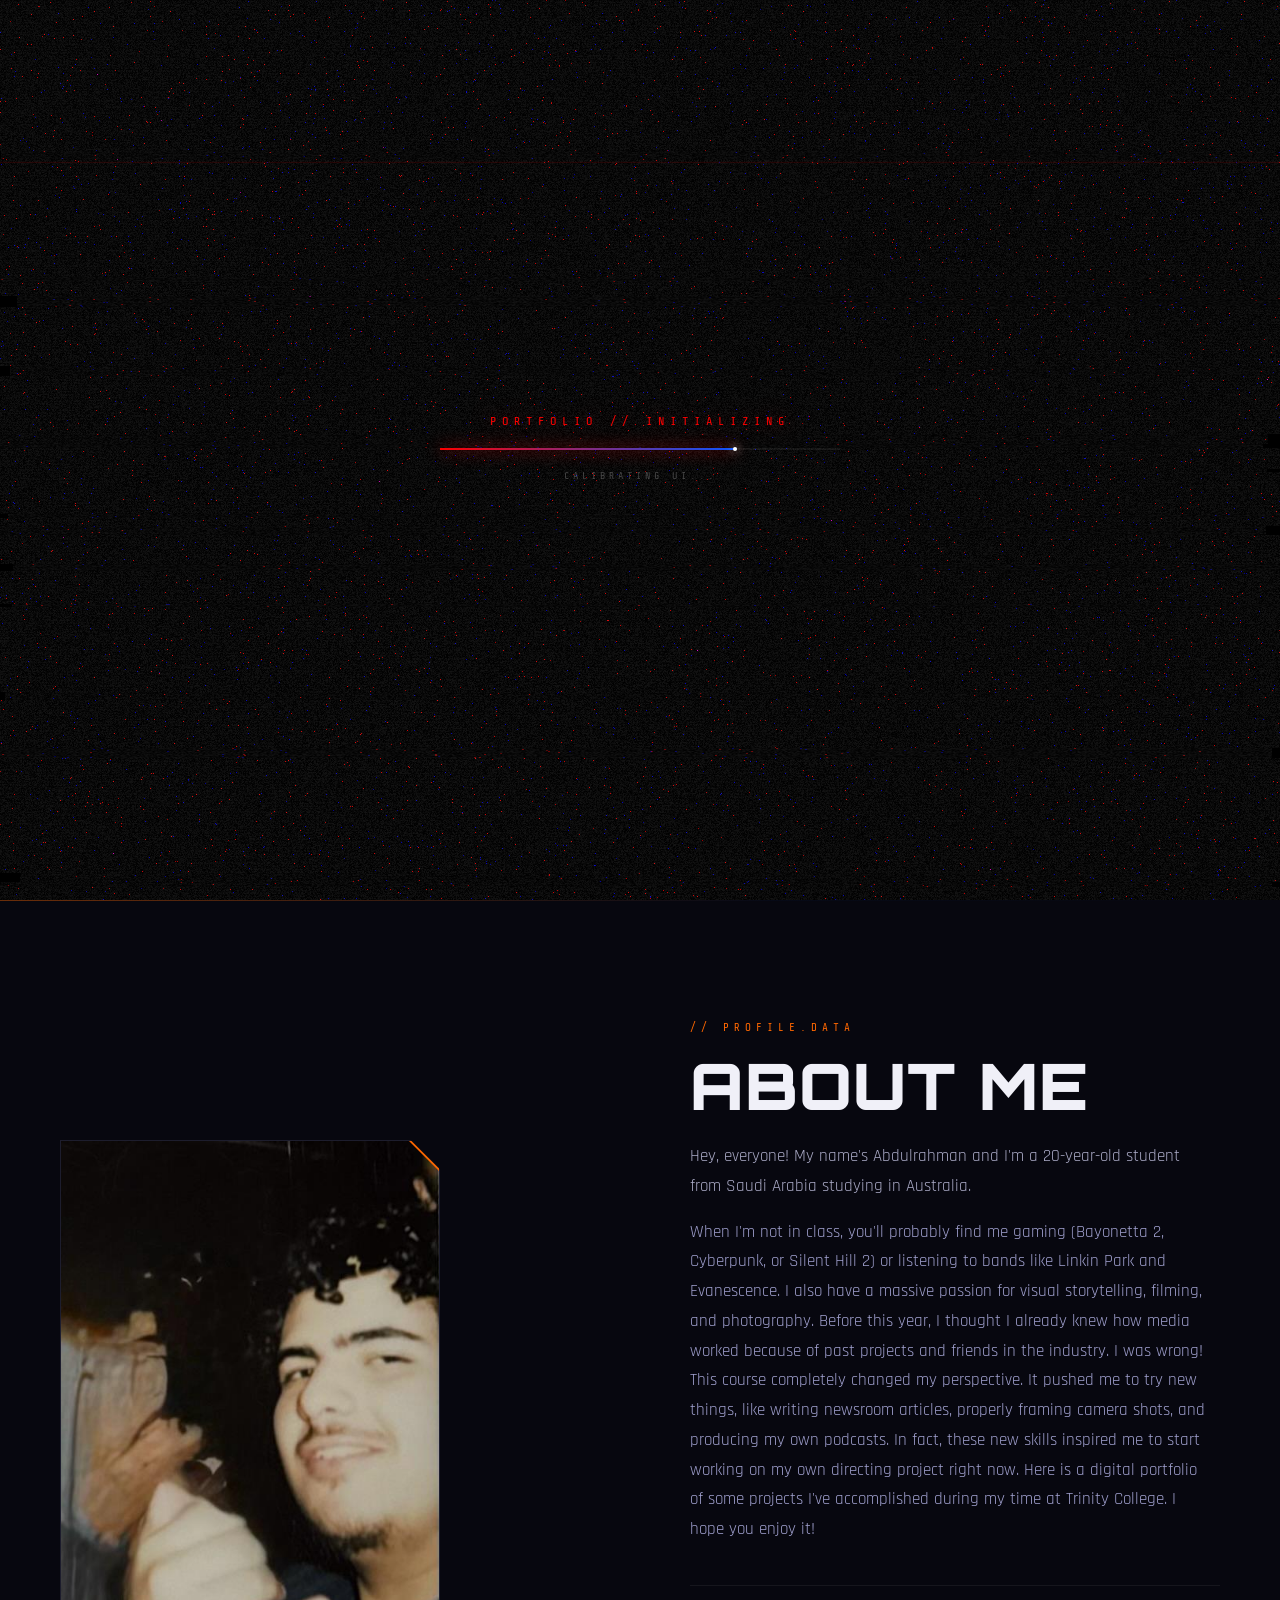
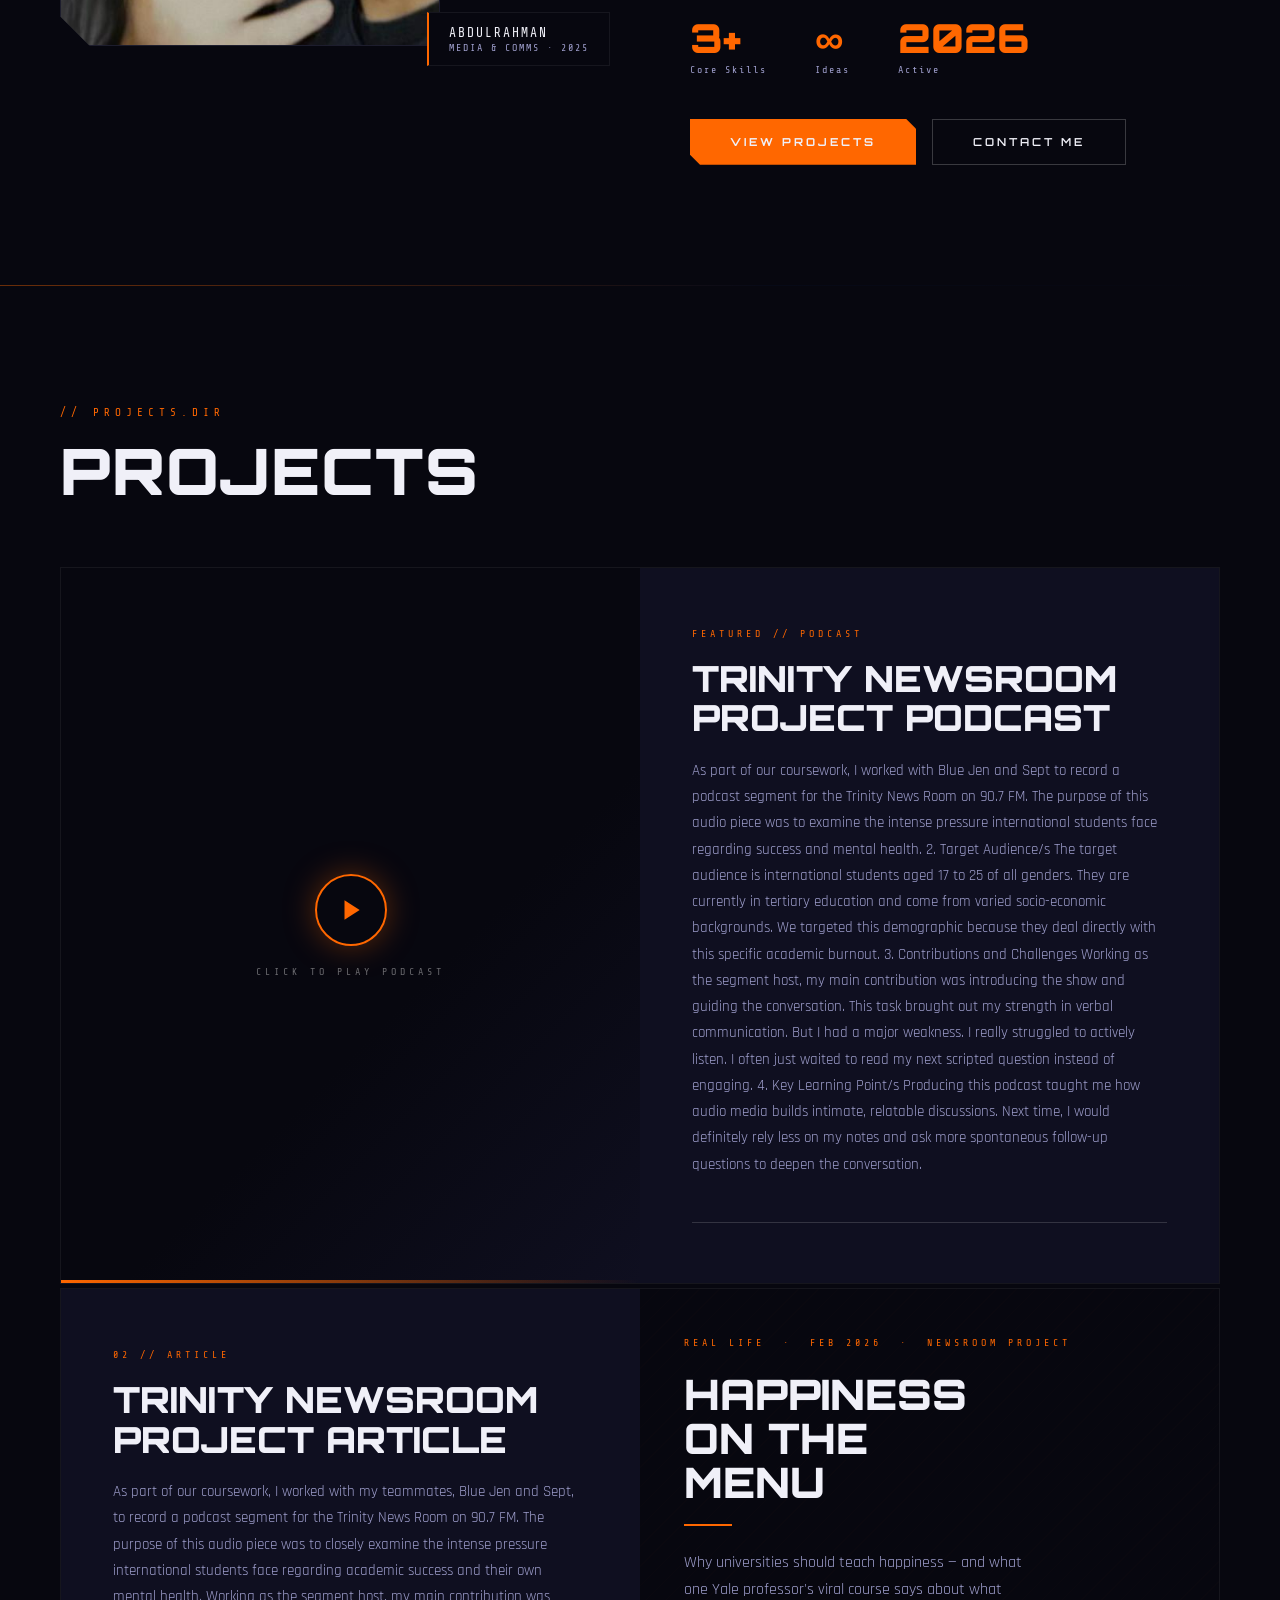
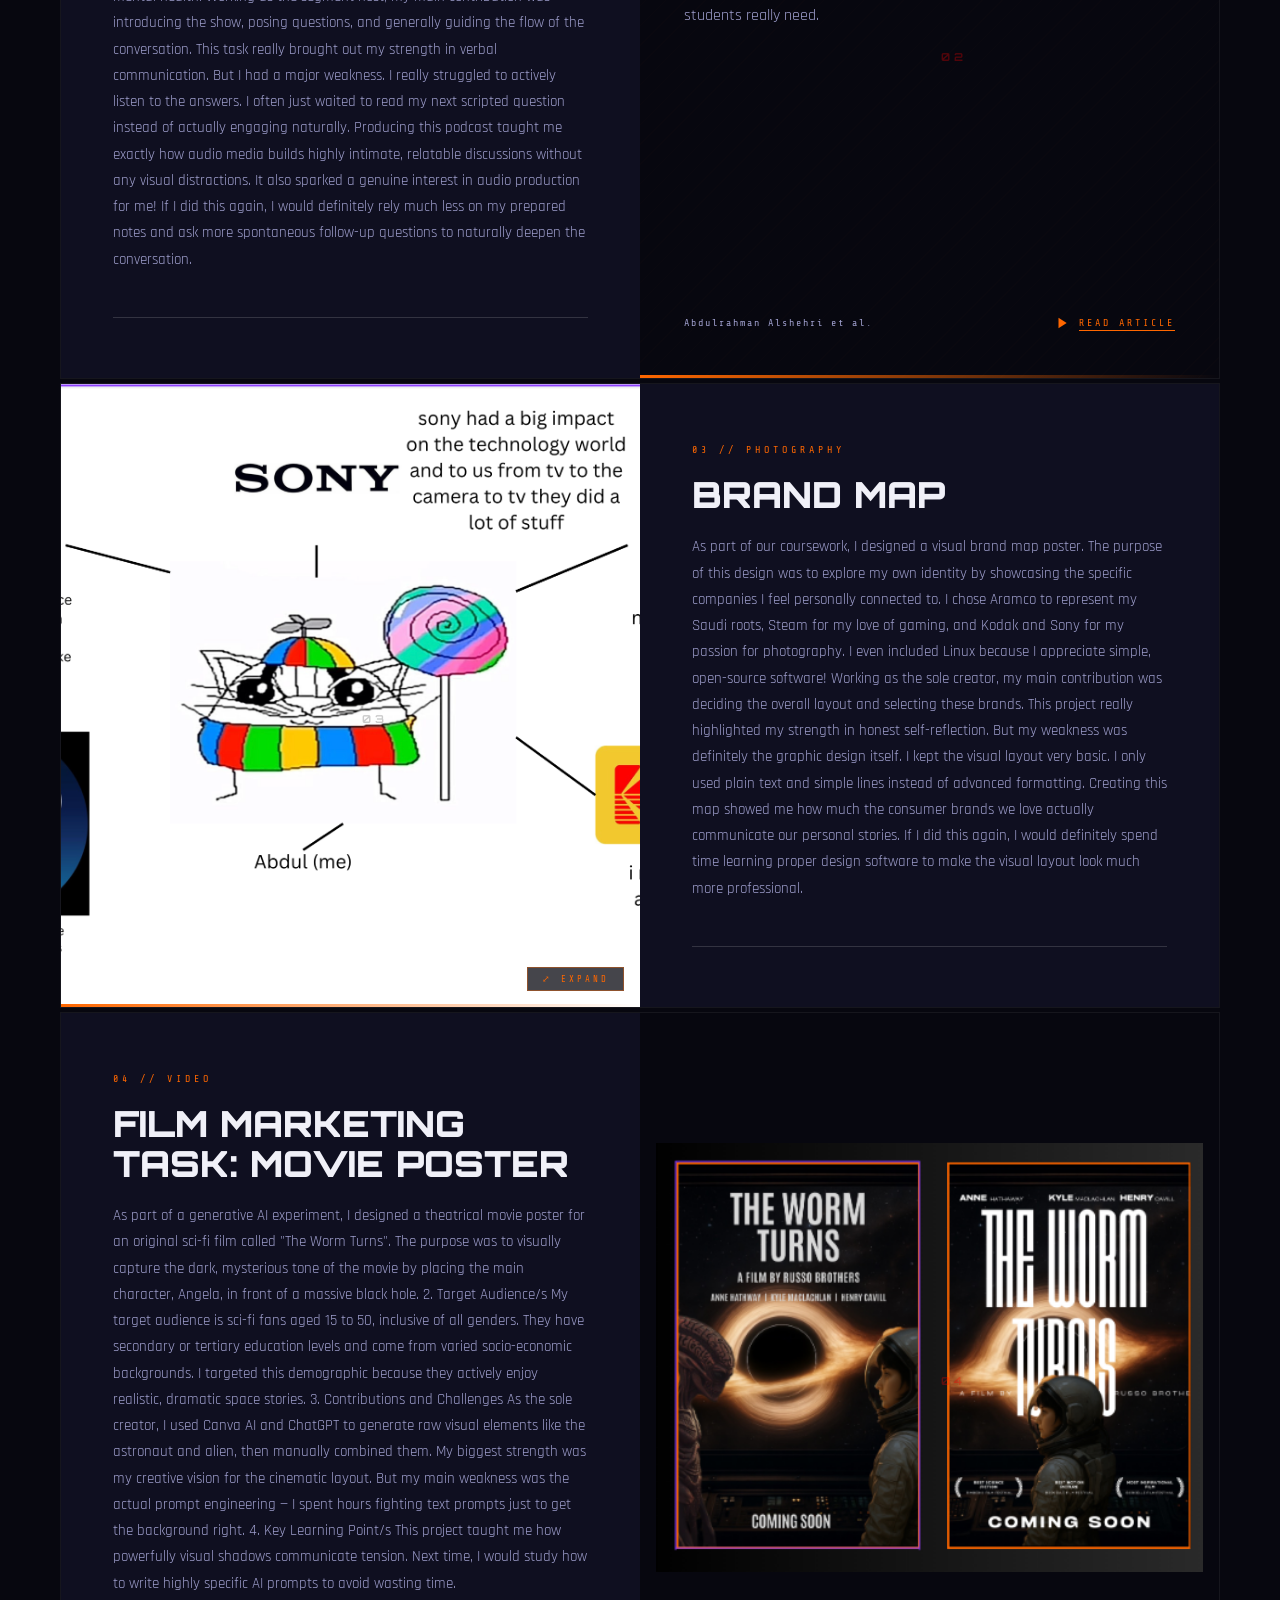
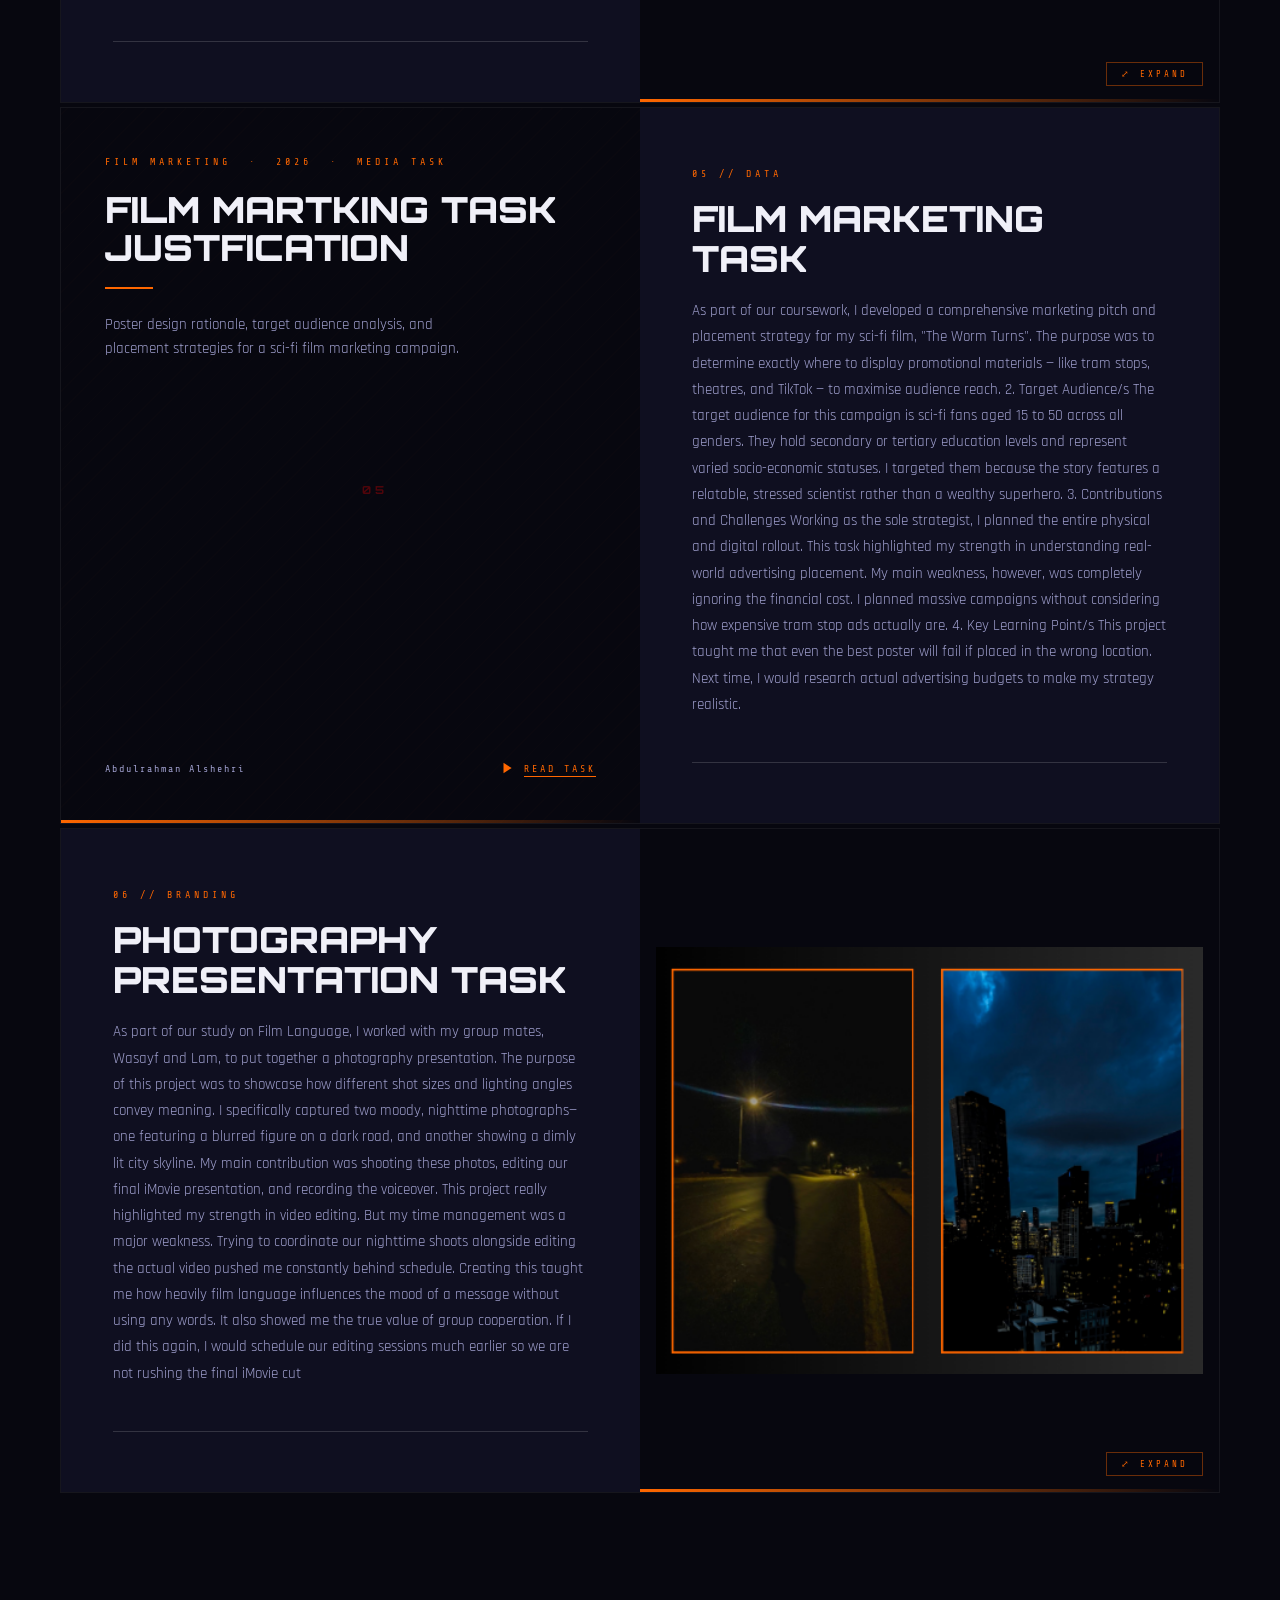
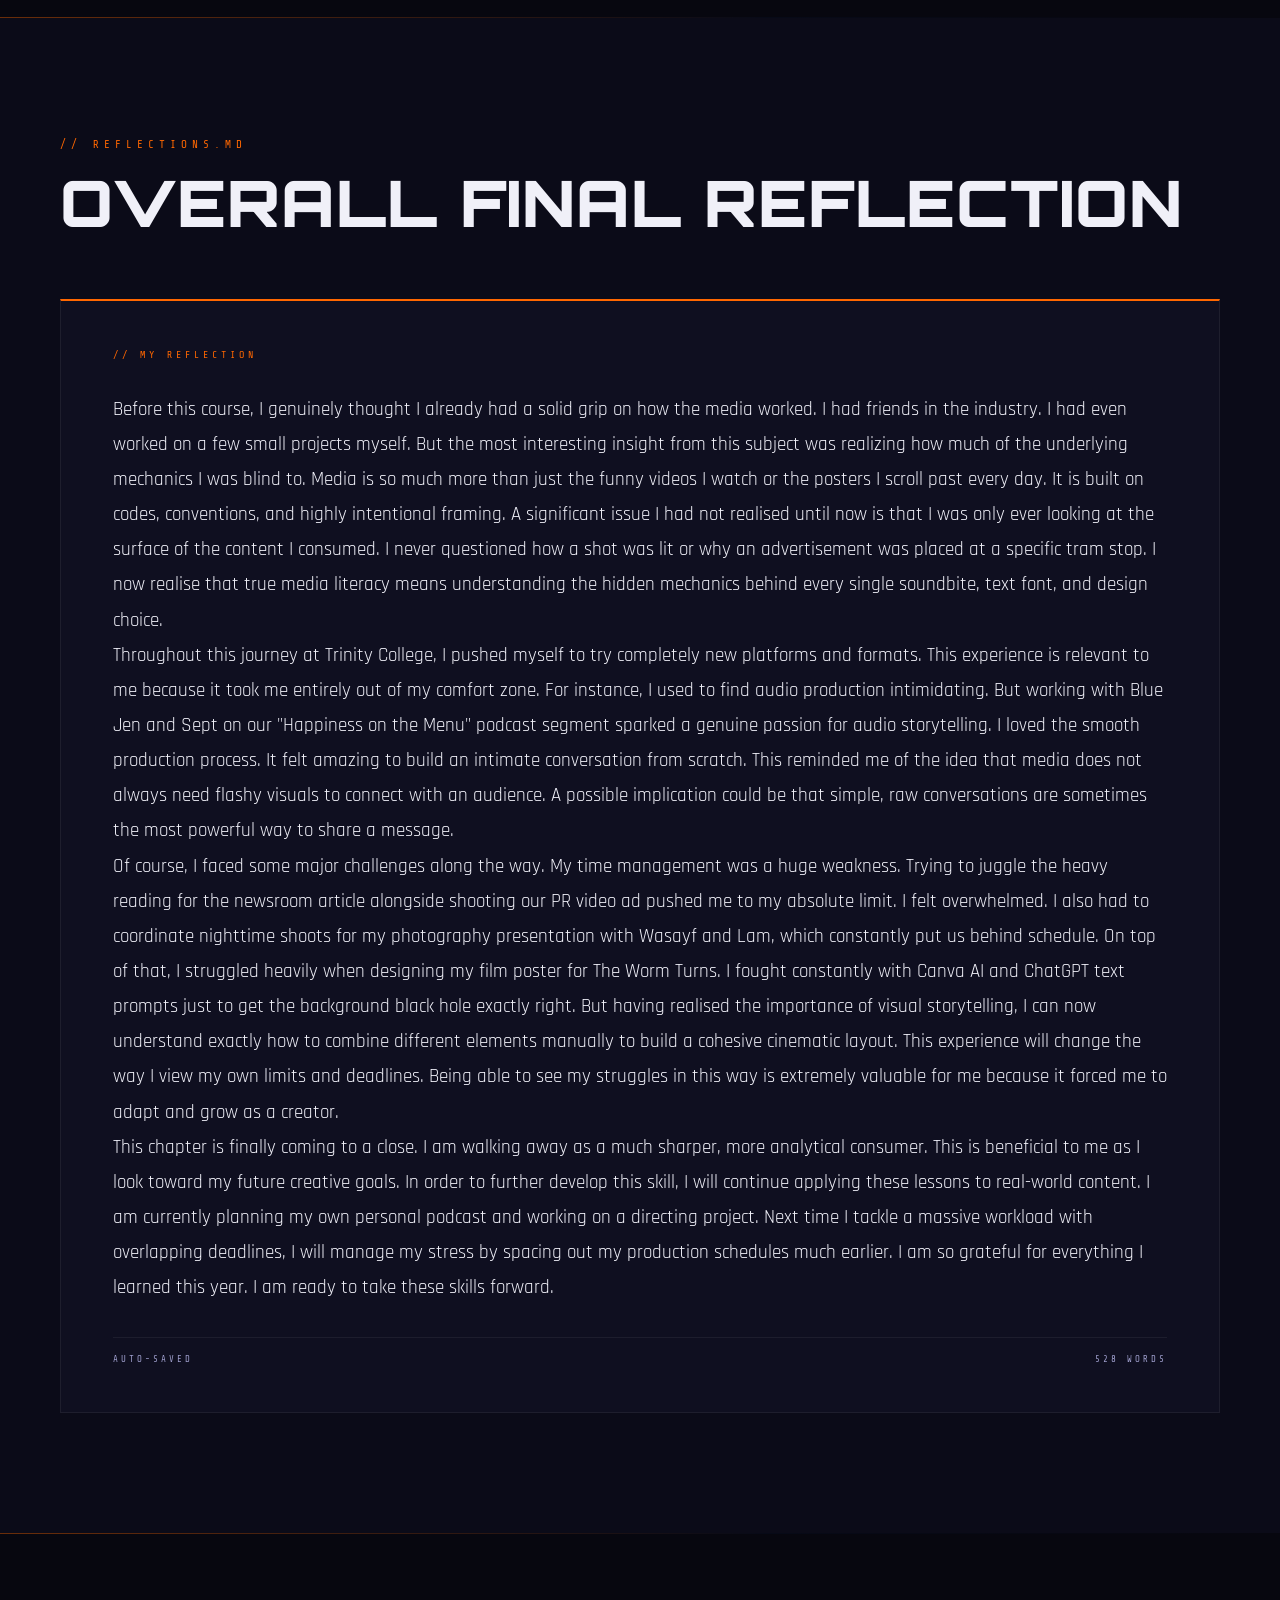
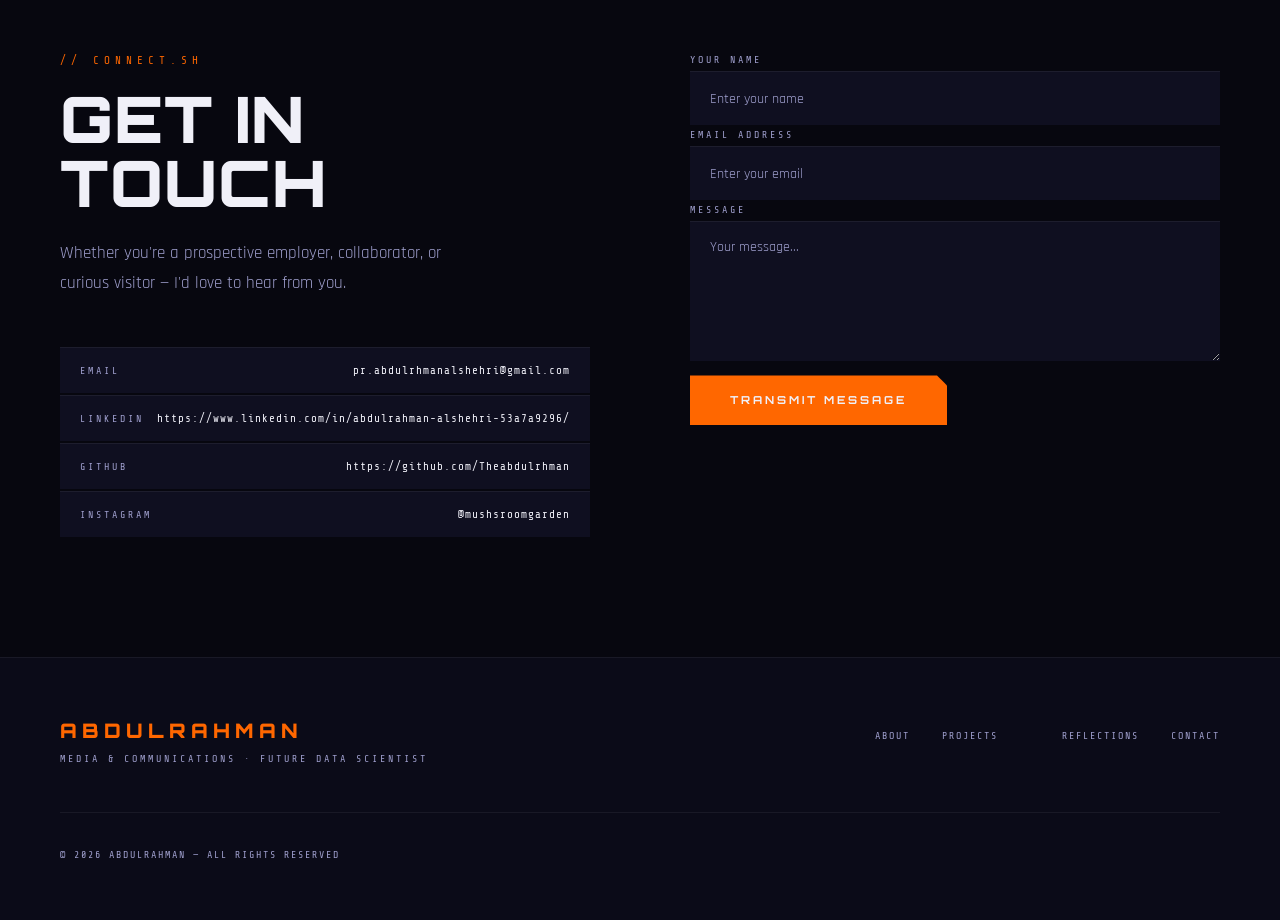
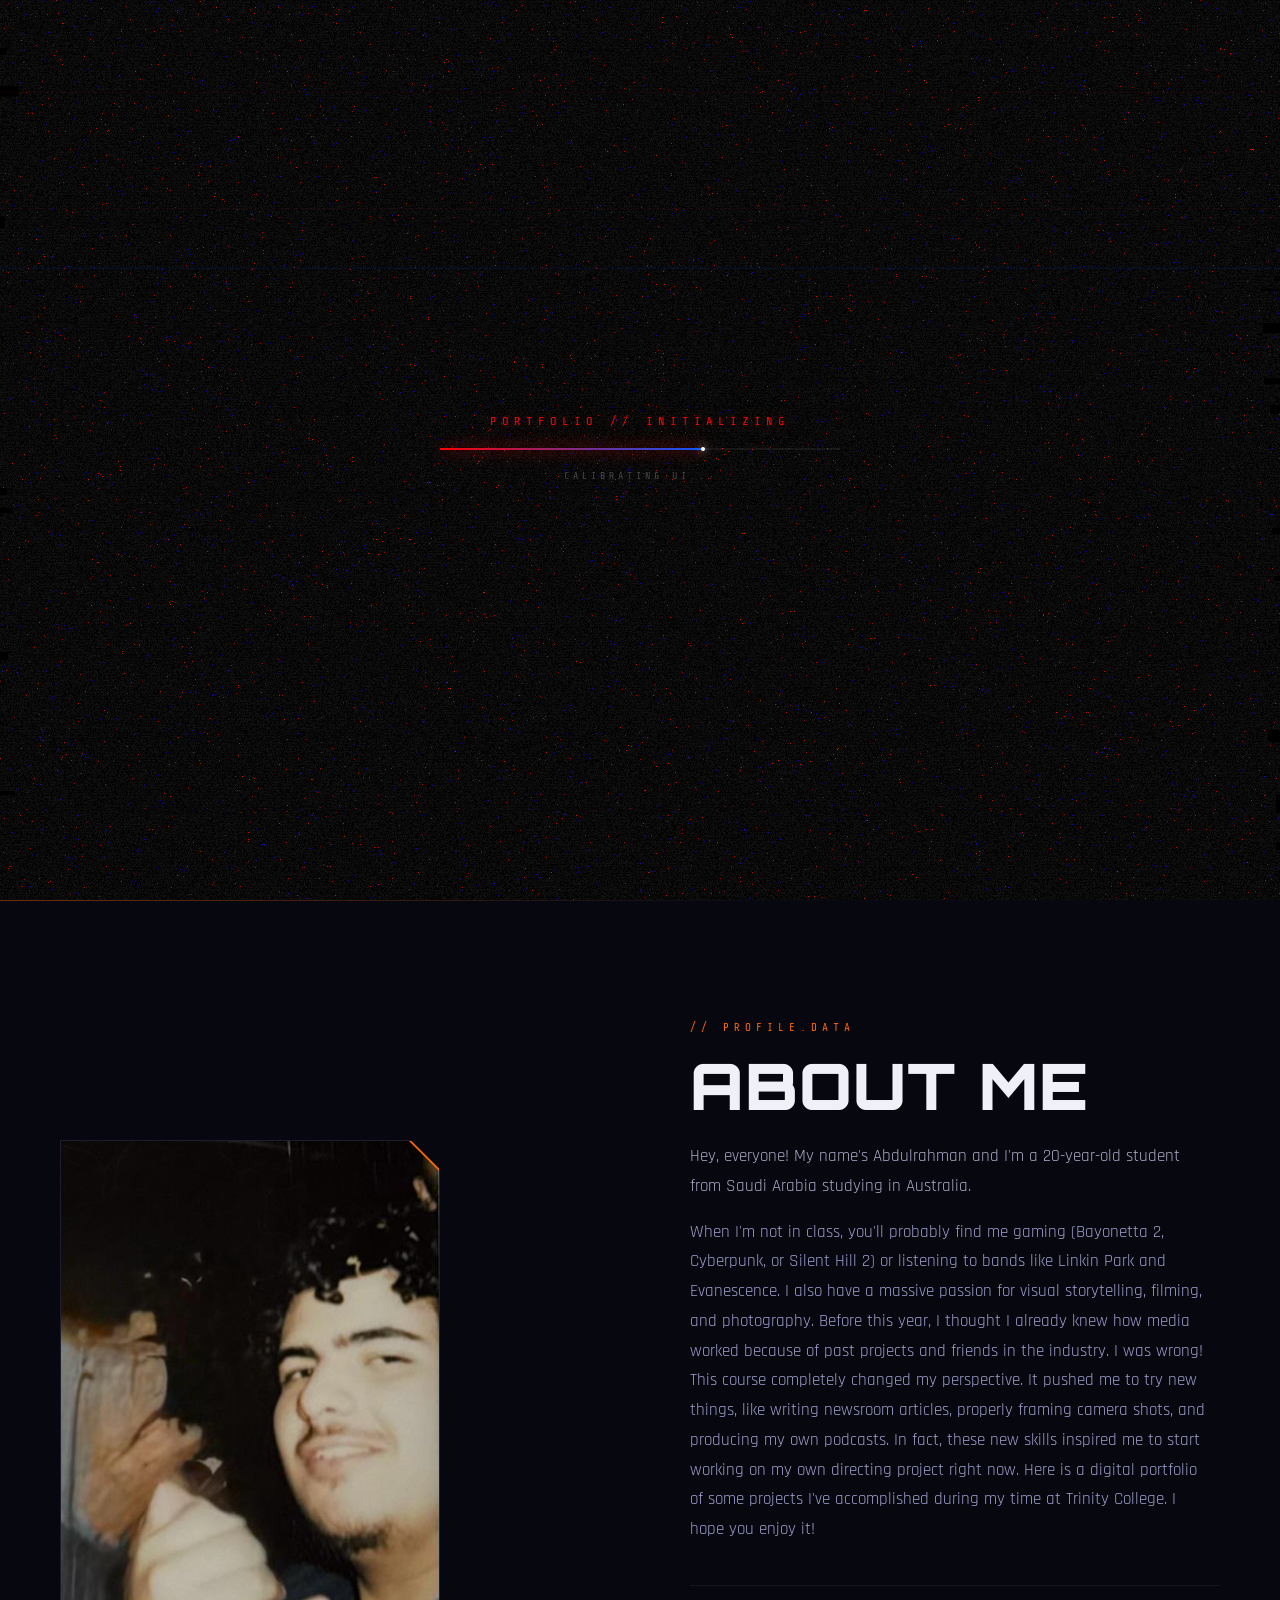
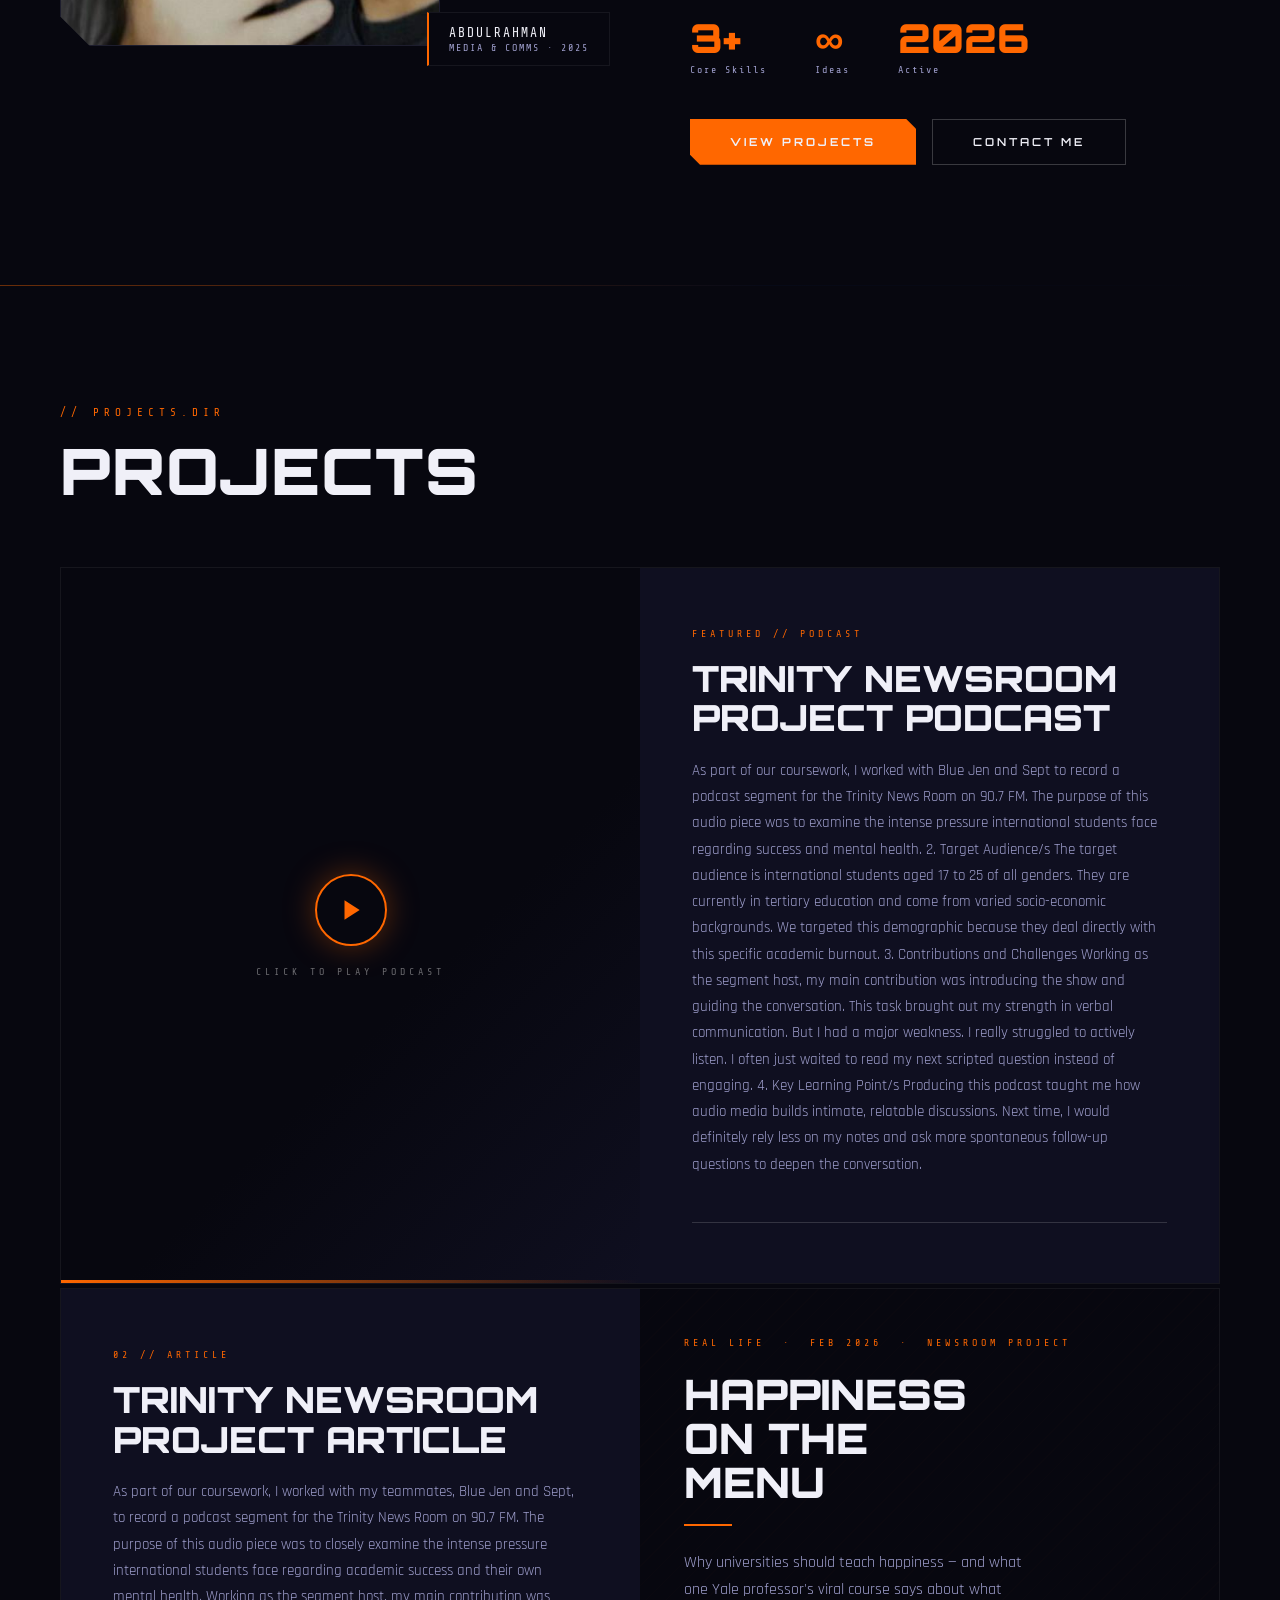
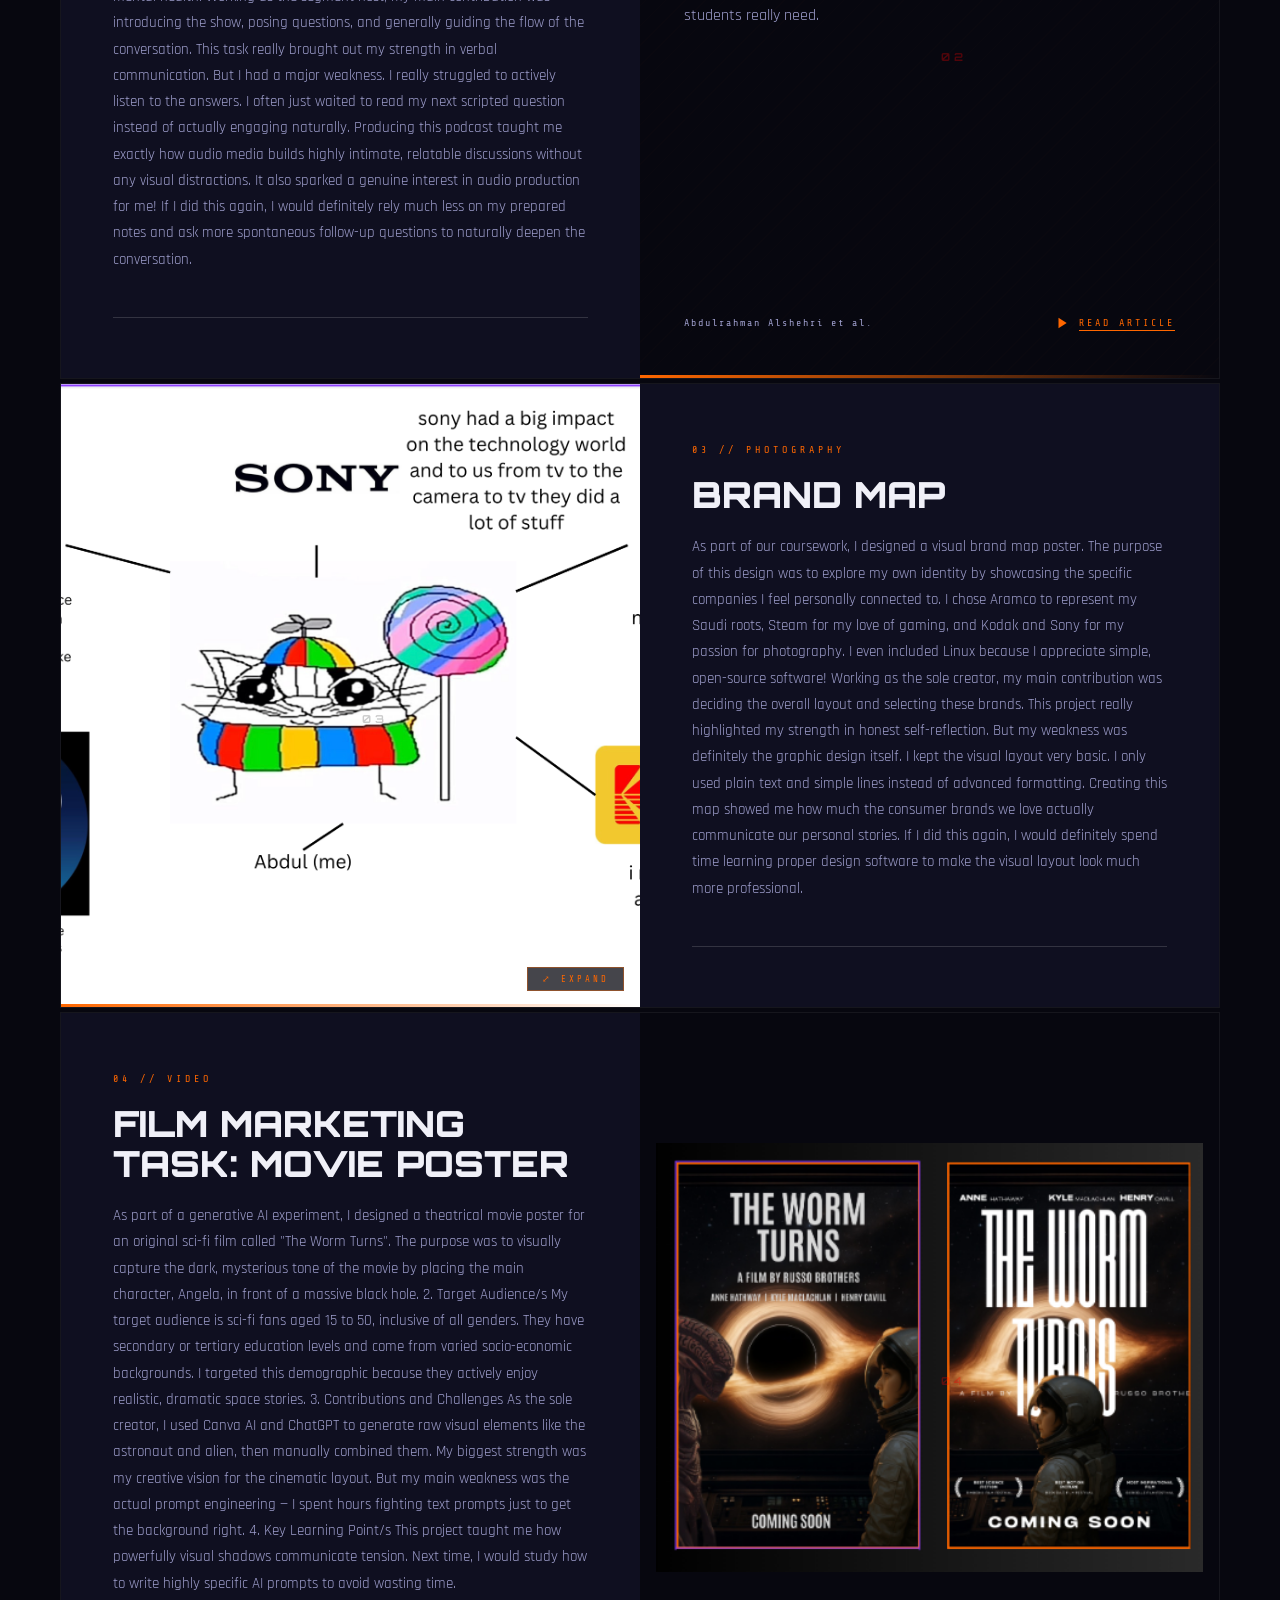
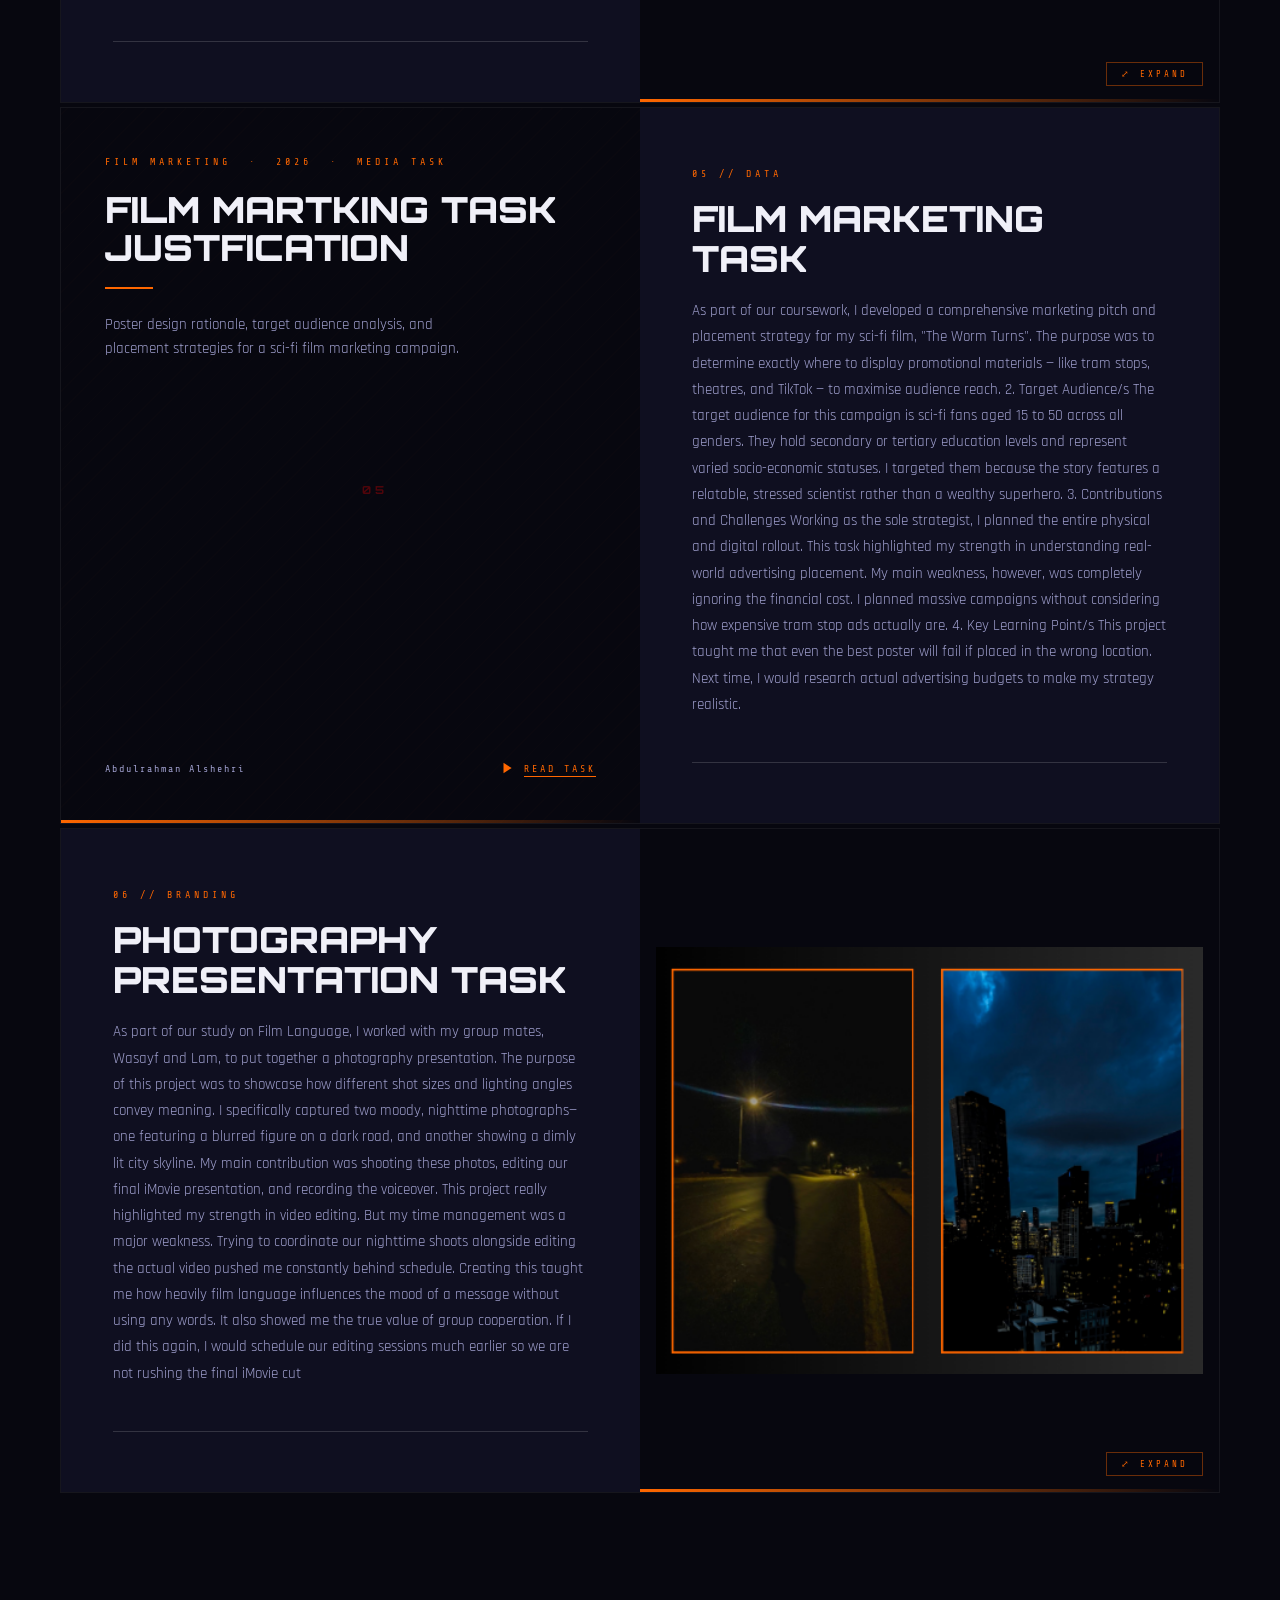
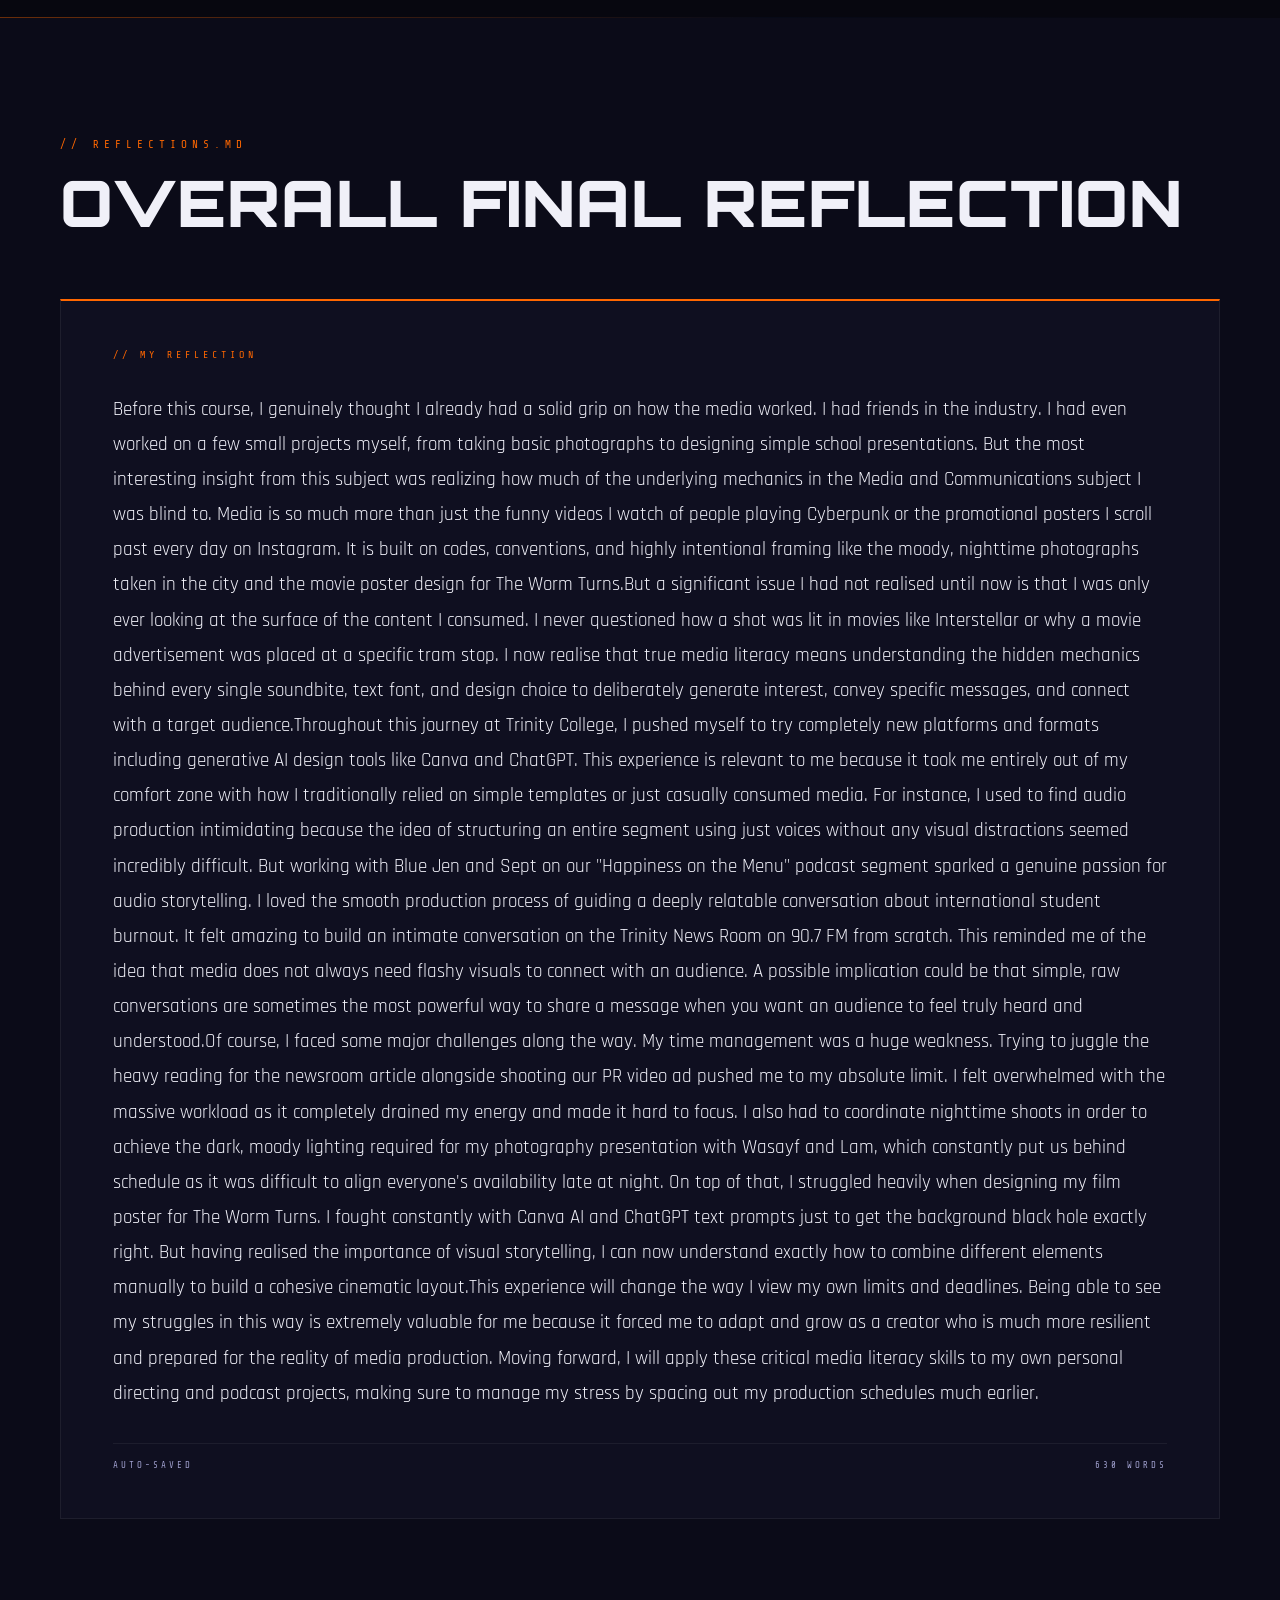
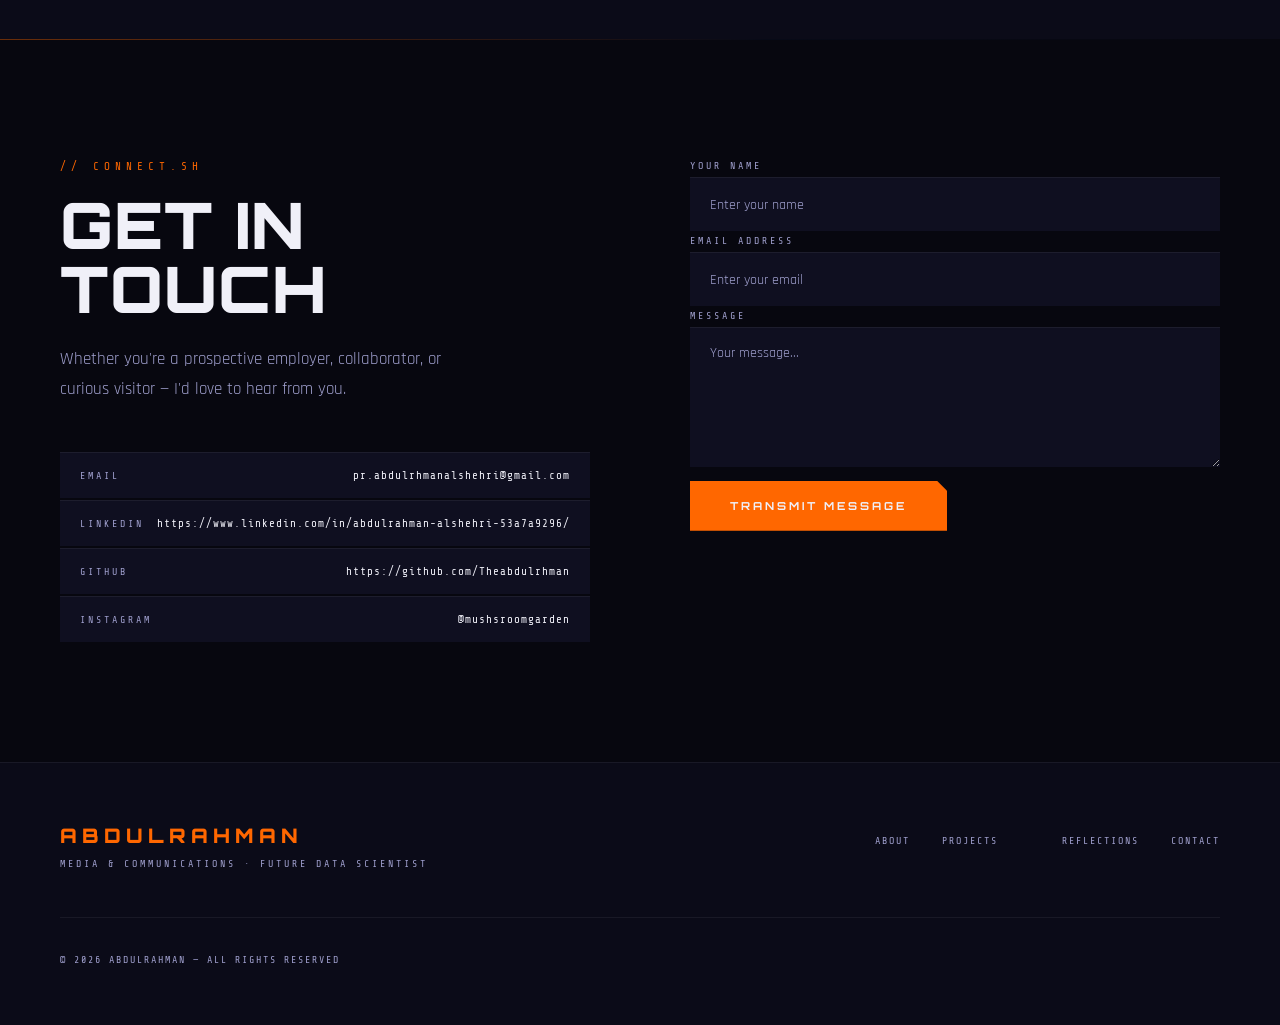
